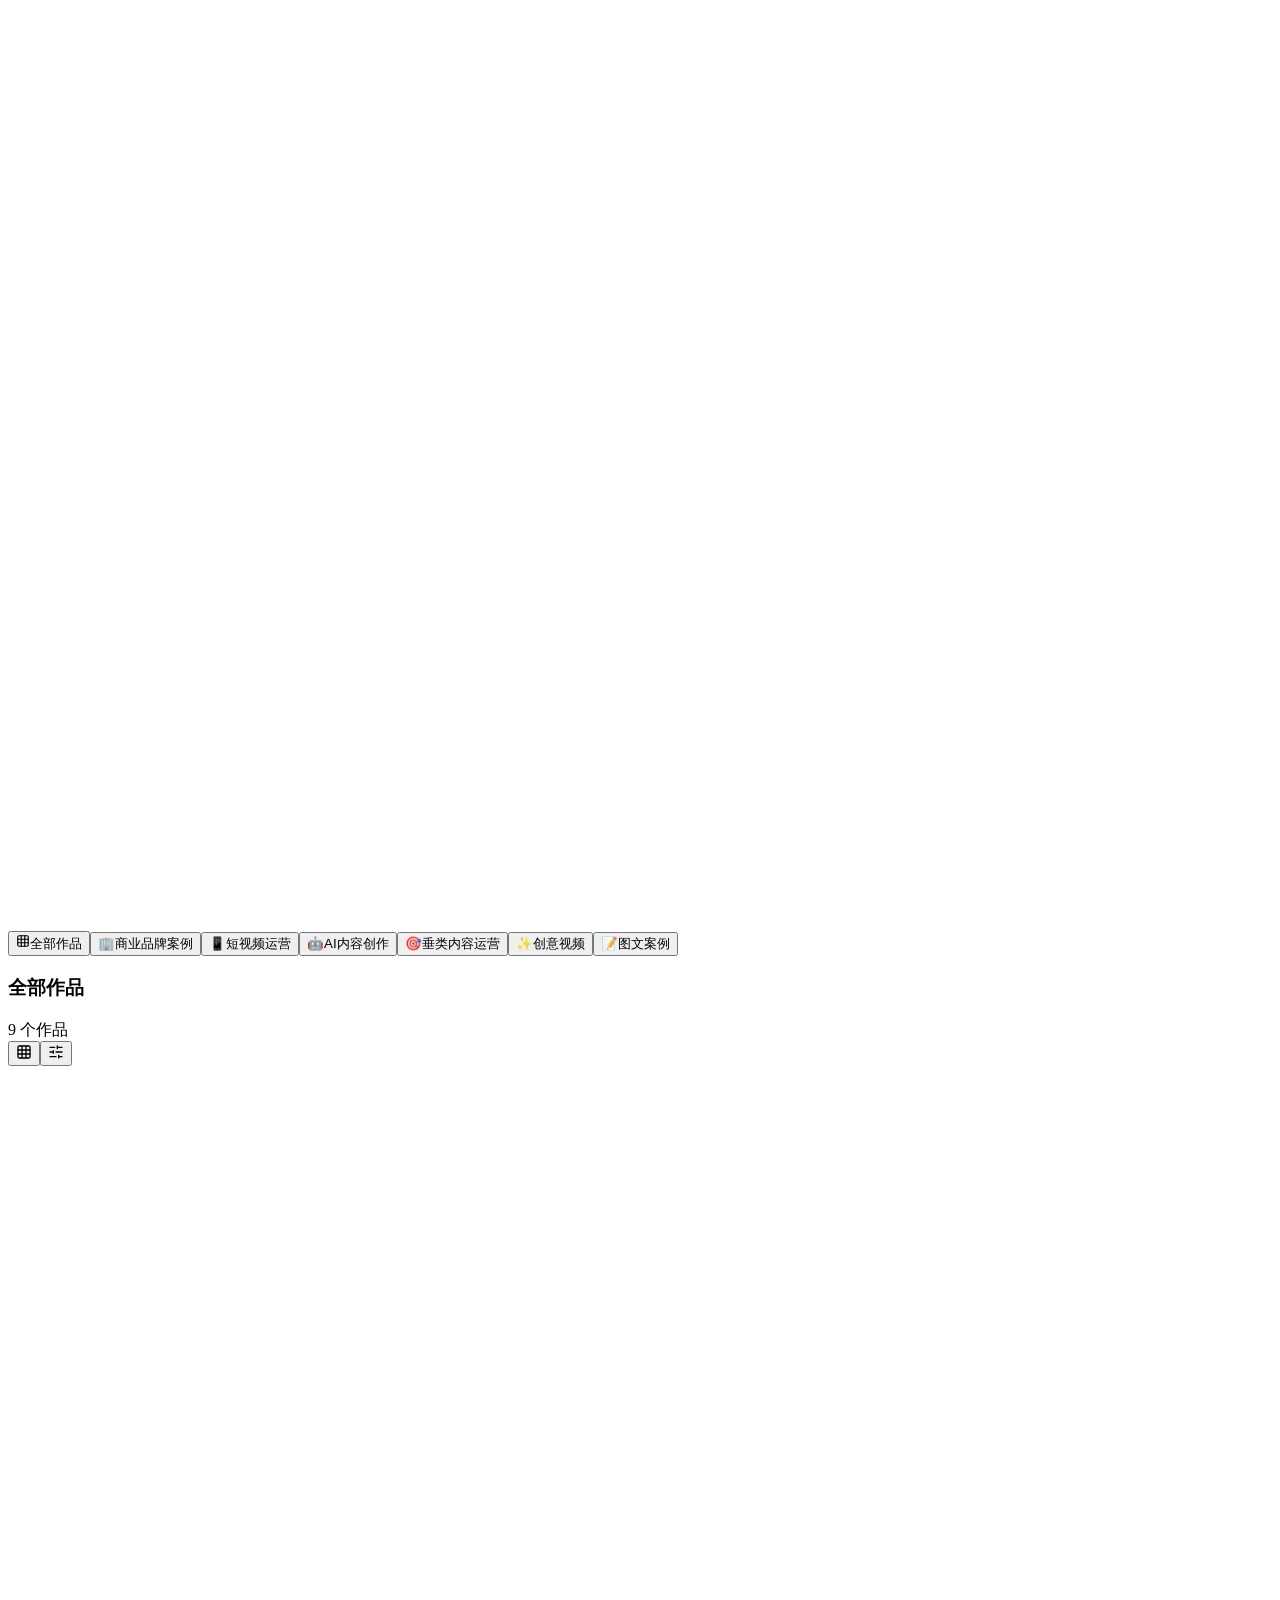
==== index.html @ 938c68e3 "Deploy to GitHub Pages" ====
<!DOCTYPE html><html lang="zh-CN" class="noto_sans_sc_e6b4a166-module__UKbGRq__variable inter_c15e96cb-module__0bjUvq__variable scroll-smooth"><head><meta charSet="utf-8"/><meta name="viewport" content="width=device-width, initial-scale=1, maximum-scale=1"/><link rel="preload" href="/huangyuyu-jobwant-fortnight/_next/static/media/83afe278b6a6bb3c-s.p.2bn3s6zvc0dyp.woff2" as="font" crossorigin="" type="font/woff2"/><link rel="preload" href="/huangyuyu-jobwant-fortnight/_next/static/media/feb57b2dc8f29018-s.p.3qy4m29-cg3o4.woff2" as="font" crossorigin="" type="font/woff2"/><link rel="stylesheet" href="/huangyuyu-jobwant-fortnight/_next/static/chunks/2vm1tzy_m_ta-.css" data-precedence="next"/><link rel="stylesheet" href="/huangyuyu-jobwant-fortnight/_next/static/chunks/1ibxfad_f8cz9.css" data-precedence="next"/><link rel="preload" as="script" fetchPriority="low" href="/huangyuyu-jobwant-fortnight/_next/static/chunks/3l04zcqx63h3y.js"/><script src="/huangyuyu-jobwant-fortnight/_next/static/chunks/26lfmvjzzc3ya.js" async=""></script><script src="/huangyuyu-jobwant-fortnight/_next/static/chunks/3byuobrkyz9bj.js" async=""></script><script src="/huangyuyu-jobwant-fortnight/_next/static/chunks/turbopack-1wr5e17usoyw8.js" async=""></script><script src="/huangyuyu-jobwant-fortnight/_next/static/chunks/3ez5ikc8_z21b.js" async="" crossorigin=""></script><script src="/huangyuyu-jobwant-fortnight/_next/static/chunks/1r2y9yswd96pw.js" async="" crossorigin=""></script><title>黄钰瑜 | 新媒体内容运营 · 个人作品集</title><meta name="description" content="黄钰瑜 - 新媒体内容运营 / 视频创作者。1年+新媒体运营经验，擅长内容策划、视频制作、AI内容创作和用户增长。"/><link rel="icon" href="/huangyuyu-jobwant-fortnight/favicon.ico?favicon.2vob68tjqpejf.ico" sizes="256x256" type="image/x-icon"/><meta name="next-size-adjust" content=""/><script src="/huangyuyu-jobwant-fortnight/_next/static/chunks/0cz1d0mv5g_q7.js" noModule=""></script></head><body class="font-sans antialiased text-gray-900 bg-white"><div hidden=""><!--$--><!--/$--></div><main class="min-h-screen"><nav class="fixed top-0 left-0 right-0 z-50 transition-all duration-300 bg-transparent" style="transform:translateY(-100px)"><div class="absolute bottom-0 left-0 right-0 h-0.5 bg-gray-100"><div class="h-full bg-gradient-to-r from-gray-400 via-gray-600 to-gray-400" style="width:0px"></div></div><div class="max-w-6xl mx-auto px-6 py-4"><div class="flex items-center justify-between"><button class="text-lg font-semibold text-gray-900 tracking-tight" tabindex="0"><span class="bg-gradient-to-r from-gray-900 to-gray-600 bg-clip-text text-transparent">黄钰瑜</span><span class="text-gray-400 font-normal text-sm ml-1">Portfolio</span></button><div class="hidden md:flex items-center space-x-1"><button class="relative px-3 py-2 text-sm font-medium transition-colors duration-200 rounded-lg text-gray-900">首页<div class="absolute bottom-0 left-3 right-3 h-0.5 bg-gradient-to-r from-gray-700 to-gray-900 rounded-full"></div></button><button class="relative px-3 py-2 text-sm font-medium transition-colors duration-200 rounded-lg text-gray-500 hover:text-gray-900 hover:bg-gray-50">关于我</button><button class="relative px-3 py-2 text-sm font-medium transition-colors duration-200 rounded-lg text-gray-500 hover:text-gray-900 hover:bg-gray-50">精选案例</button><button class="relative px-3 py-2 text-sm font-medium transition-colors duration-200 rounded-lg text-gray-500 hover:text-gray-900 hover:bg-gray-50">工作经历</button><button class="relative px-3 py-2 text-sm font-medium transition-colors duration-200 rounded-lg text-gray-500 hover:text-gray-900 hover:bg-gray-50">校园经历</button><button class="relative px-3 py-2 text-sm font-medium transition-colors duration-200 rounded-lg text-gray-500 hover:text-gray-900 hover:bg-gray-50">技能</button></div><button class="md:hidden p-2 text-gray-700 hover:bg-gray-100 rounded-lg transition-colors"><svg xmlns="http://www.w3.org/2000/svg" width="24" height="24" viewBox="0 0 24 24" fill="none" stroke="currentColor" stroke-width="2" stroke-linecap="round" stroke-linejoin="round" class="lucide lucide-menu" aria-hidden="true"><path d="M4 5h16"></path><path d="M4 12h16"></path><path d="M4 19h16"></path></svg></button></div></div></nav><section id="home" class="min-h-screen flex flex-col items-center justify-center relative px-6 overflow-hidden bg-gradient-to-b from-gray-50 via-white to-white"><div class="absolute inset-0 overflow-hidden pointer-events-none"><div class="absolute top-1/4 -left-32 w-[500px] h-[500px] rounded-full bg-blue-100/60 blur-3xl" style="transform:none"></div><div class="absolute bottom-1/4 -right-32 w-[400px] h-[400px] rounded-full bg-purple-50/50 blur-3xl" style="transform:none"></div><div class="absolute top-1/2 left-1/2 -translate-x-1/2 -translate-y-1/2 w-[300px] h-[300px] rounded-full bg-amber-50/40 blur-3xl" style="transform:none"></div></div><div class="absolute inset-0 overflow-hidden pointer-events-none"><div class="absolute rounded-full bg-gray-300/50" style="left:0.31141392359528286%;bottom:-10px;width:5.429891412705241px;height:5.429891412705241px;opacity:0"></div><div class="absolute rounded-full bg-gray-300/50" style="left:96.15074575086935%;bottom:-10px;width:5.28017802227573px;height:5.28017802227573px;opacity:0"></div><div class="absolute rounded-full bg-gray-300/50" style="left:44.448630167488034%;bottom:-10px;width:5.141208196902652px;height:5.141208196902652px;opacity:0"></div><div class="absolute rounded-full bg-gray-300/50" style="left:79.08990286228033%;bottom:-10px;width:2.497384650843106px;height:2.497384650843106px;opacity:0"></div><div class="absolute rounded-full bg-gray-300/50" style="left:61.75331989628279%;bottom:-10px;width:2.524786418966805px;height:2.524786418966805px;opacity:0"></div><div class="absolute rounded-full bg-gray-300/50" style="left:49.04430859857967%;bottom:-10px;width:3.1858055355968995px;height:3.1858055355968995px;opacity:0"></div><div class="absolute rounded-full bg-gray-300/50" style="left:60.523054107564356%;bottom:-10px;width:2.723543094899055px;height:2.723543094899055px;opacity:0"></div><div class="absolute rounded-full bg-gray-300/50" style="left:19.87861168398073%;bottom:-10px;width:5.649359705896436px;height:5.649359705896436px;opacity:0"></div><div class="absolute rounded-full bg-gray-300/50" style="left:65.10908818364365%;bottom:-10px;width:4.125083396487579px;height:4.125083396487579px;opacity:0"></div><div class="absolute rounded-full bg-gray-300/50" style="left:73.33095701724434%;bottom:-10px;width:3.1690958576571013px;height:3.1690958576571013px;opacity:0"></div><div class="absolute rounded-full bg-gray-300/50" style="left:43.05659007411264%;bottom:-10px;width:3.190260066675103px;height:3.190260066675103px;opacity:0"></div><div class="absolute rounded-full bg-gray-300/50" style="left:11.130297005124001%;bottom:-10px;width:4.987013438094314px;height:4.987013438094314px;opacity:0"></div><div class="absolute rounded-full bg-gray-300/50" style="left:91.10833630648376%;bottom:-10px;width:3.10141028220192px;height:3.10141028220192px;opacity:0"></div><div class="absolute rounded-full bg-gray-300/50" style="left:34.92251498438126%;bottom:-10px;width:5.467405055080304px;height:5.467405055080304px;opacity:0"></div><div class="absolute rounded-full bg-gray-300/50" style="left:30.11462100817983%;bottom:-10px;width:2.460568280659034px;height:2.460568280659034px;opacity:0"></div><div class="absolute rounded-full bg-gray-300/50" style="left:57.70501634239562%;bottom:-10px;width:2.5557217545730584px;height:2.5557217545730584px;opacity:0"></div><div class="absolute rounded-full bg-gray-300/50" style="left:63.4332393857096%;bottom:-10px;width:3.1223929346364274px;height:3.1223929346364274px;opacity:0"></div><div class="absolute rounded-full bg-gray-300/50" style="left:56.70056249242859%;bottom:-10px;width:3.571653722519489px;height:3.571653722519489px;opacity:0"></div><div class="absolute rounded-full bg-gray-300/50" style="left:90.86187755291373%;bottom:-10px;width:3.816368391492924px;height:3.816368391492924px;opacity:0"></div><div class="absolute rounded-full bg-gray-300/50" style="left:56.30216807266453%;bottom:-10px;width:2.8771008960426236px;height:2.8771008960426236px;opacity:0"></div></div><div class="text-center z-10 max-w-3xl"><div class="mb-8 flex justify-center" style="transform:scale(0);opacity:0"><div class="relative"><div class="absolute inset-0 rounded-full"></div><div class="w-32 h-32 md:w-40 md:h-40 rounded-full bg-gradient-to-br from-gray-200 to-gray-300 flex items-center justify-center shadow-2xl ring-4 ring-white relative z-10"><span class="text-5xl md:text-6xl font-light text-gray-500">黄</span></div></div></div><h1 class="text-4xl md:text-6xl font-bold text-gray-900 mb-3 tracking-tight relative inline-block" style="transform:translateY(30px);opacity:0">黄钰瑜<span class="absolute -top-2 -right-8 md:-right-10" style="opacity:0;transform:scale(0)"><svg xmlns="http://www.w3.org/2000/svg" width="20" height="20" viewBox="0 0 24 24" fill="none" stroke="currentColor" stroke-width="2" stroke-linecap="round" stroke-linejoin="round" class="lucide lucide-sparkles text-amber-400" aria-hidden="true"><path d="M11.017 2.814a1 1 0 0 1 1.966 0l1.051 5.558a2 2 0 0 0 1.594 1.594l5.558 1.051a1 1 0 0 1 0 1.966l-5.558 1.051a2 2 0 0 0-1.594 1.594l-1.051 5.558a1 1 0 0 1-1.966 0l-1.051-5.558a2 2 0 0 0-1.594-1.594l-5.558-1.051a1 1 0 0 1 0-1.966l5.558-1.051a2 2 0 0 0 1.594-1.594z"></path><path d="M20 2v4"></path><path d="M22 4h-4"></path><circle cx="4" cy="20" r="2"></circle></svg></span></h1><div class="mb-6 h-10 md:h-8 flex items-center justify-center" style="opacity:0;transform:translateY(30px)"><p class="text-lg md:text-xl text-gray-700 font-medium"><span class="inline-block w-0.5 h-5 md:h-6 bg-gray-400 ml-1 align-middle transition-opacity opacity-100"></span></p></div><p class="text-sm md:text-base text-gray-400 font-light tracking-wide mb-6" style="opacity:0">Video Creator &amp; Content Strategist</p><div class="w-16 h-px bg-gradient-to-r from-transparent via-gray-300 to-transparent mx-auto mb-6 origin-center" style="transform:scaleX(0)"></div><p class="text-gray-600 max-w-xl mx-auto text-base md:text-lg leading-relaxed mb-10" style="opacity:0;transform:translateY(20px)">1年+新媒体内容运营经验，熟悉小红书、抖音、B站等平台内容生态，具备内容策划、视频制作、账号运营和数据复盘能力。擅长将AI工具融入内容创作流程，以数据驱动内容增长。</p><div class="flex flex-wrap justify-center gap-2 mb-10" style="opacity:0;transform:translateY(20px)"><span class="px-3 py-1 bg-white/80 backdrop-blur-sm text-xs font-medium text-gray-600 rounded-full border border-gray-100 shadow-sm" style="opacity:0;transform:scale(0.8)">视频策划</span><span class="px-3 py-1 bg-white/80 backdrop-blur-sm text-xs font-medium text-gray-600 rounded-full border border-gray-100 shadow-sm" style="opacity:0;transform:scale(0.8)">内容运营</span><span class="px-3 py-1 bg-white/80 backdrop-blur-sm text-xs font-medium text-gray-600 rounded-full border border-gray-100 shadow-sm" style="opacity:0;transform:scale(0.8)">短视频制作</span><span class="px-3 py-1 bg-white/80 backdrop-blur-sm text-xs font-medium text-gray-600 rounded-full border border-gray-100 shadow-sm" style="opacity:0;transform:scale(0.8)">AI内容创新</span><span class="px-3 py-1 bg-white/80 backdrop-blur-sm text-xs font-medium text-gray-600 rounded-full border border-gray-100 shadow-sm" style="opacity:0;transform:scale(0.8)">用户增长</span><span class="px-3 py-1 bg-white/80 backdrop-blur-sm text-xs font-medium text-gray-600 rounded-full border border-gray-100 shadow-sm" style="opacity:0;transform:scale(0.8)">数据分析</span><span class="px-3 py-1 bg-white/80 backdrop-blur-sm text-xs font-medium text-gray-600 rounded-full border border-gray-100 shadow-sm" style="opacity:0;transform:scale(0.8)">脚本撰写</span><span class="px-3 py-1 bg-white/80 backdrop-blur-sm text-xs font-medium text-gray-600 rounded-full border border-gray-100 shadow-sm" style="opacity:0;transform:scale(0.8)">账号运营</span></div><div class="flex flex-col sm:flex-row items-center justify-center gap-4" style="opacity:0;transform:translateY(20px)"><button class="flex items-center gap-2 px-8 py-3.5 bg-gray-900 text-white rounded-full font-medium hover:bg-gray-800 transition-colors shadow-lg hover:shadow-xl relative overflow-hidden group" tabindex="0"><span class="absolute inset-0 bg-gradient-to-r from-gray-800 via-gray-900 to-gray-800 opacity-0 group-hover:opacity-100 transition-opacity duration-300"></span><svg xmlns="http://www.w3.org/2000/svg" width="18" height="18" viewBox="0 0 24 24" fill="none" stroke="currentColor" stroke-width="2" stroke-linecap="round" stroke-linejoin="round" class="lucide lucide-play relative z-10" aria-hidden="true"><path d="M5 5a2 2 0 0 1 3.008-1.728l11.997 6.998a2 2 0 0 1 .003 3.458l-12 7A2 2 0 0 1 5 19z"></path></svg><span class="relative z-10">查看作品</span></button><button class="flex items-center gap-2 px-8 py-3.5 bg-white text-gray-900 rounded-full font-medium border border-gray-200 hover:bg-gray-50 transition-colors shadow-sm hover:shadow-md" tabindex="0"><svg xmlns="http://www.w3.org/2000/svg" width="18" height="18" viewBox="0 0 24 24" fill="none" stroke="currentColor" stroke-width="2" stroke-linecap="round" stroke-linejoin="round" class="lucide lucide-download" aria-hidden="true"><path d="M12 15V3"></path><path d="M21 15v4a2 2 0 0 1-2 2H5a2 2 0 0 1-2-2v-4"></path><path d="m7 10 5 5 5-5"></path></svg>下载简历</button></div></div><button class="absolute bottom-12 left-1/2 -translate-x-1/2 text-gray-400 hover:text-gray-600 transition-colors group" style="opacity:0"><div class="flex flex-col items-center gap-1"><span class="text-xs opacity-0 group-hover:opacity-100 transition-opacity mb-1">向下滚动</span><svg xmlns="http://www.w3.org/2000/svg" width="28" height="28" viewBox="0 0 24 24" fill="none" stroke="currentColor" stroke-width="2" stroke-linecap="round" stroke-linejoin="round" class="lucide lucide-chevron-down" aria-hidden="true"><path d="m6 9 6 6 6-6"></path></svg></div></button></section><section id="about" class="py-20 md:py-32 px-6 bg-white relative overflow-hidden"><div class="absolute inset-0 pointer-events-none"><div class="absolute top-1/4 right-0 w-96 h-96 bg-gray-50 rounded-full blur-3xl"></div></div><div class="max-w-5xl mx-auto relative z-10"><div class="mb-12 md:mb-16 text-center" style="opacity:0;transform:translateY(30px)"><h2 class="text-2xl md:text-3xl font-bold text-gray-900 mb-3 tracking-tight">关于我</h2><p class="text-gray-500 text-sm md:text-base">About Me</p><div class="h-0.5 bg-gray-900 mt-4 mx-auto w-12 origin-left" style="transform:scaleX(0)"></div></div><div class="grid md:grid-cols-5 gap-10 md:gap-16 items-center" style="opacity:0;transform:translateY(40px)"><div class="md:col-span-2"><div class="relative" style="opacity:0;transform:scale(0.9)"><div class="absolute w-full h-full border-2 border-gray-200 rounded-2xl"></div><div class="absolute -inset-4 bg-gradient-to-br from-gray-100/50 to-transparent rounded-3xl -z-10 blur-xl"></div><div class="relative"><div class="relative w-full aspect-[4/5] bg-gradient-to-br from-gray-100 to-gray-200 rounded-2xl shadow-xl flex items-center justify-center overflow-hidden"><div class="absolute inset-0 bg-gradient-to-br from-gray-100 via-gray-200 to-gray-100" style="background-size:200% 200%"></div><span class="text-7xl md:text-8xl font-light text-gray-300 relative z-10">黄</span></div></div></div></div><div class="md:col-span-3"><div style="opacity:0;transform:translateX(30px)"><h3 class="text-2xl md:text-3xl font-bold text-gray-900 mb-2">黄钰瑜</h3><p class="text-gray-500 mb-1 text-lg">新媒体内容运营</p><p class="text-gray-400 mb-6 text-sm font-light">Video Creator &amp; Content Strategist</p><p class="text-gray-600 leading-relaxed mb-8">1年+新媒体内容运营经验，熟悉小红书、抖音、B站等平台内容生态，具备内容策划、视频制作、账号运营和数据复盘能力。擅长将AI工具融入内容创作流程，以数据驱动内容增长。</p><div><h4 class="text-sm font-semibold text-gray-700 mb-4 uppercase tracking-wider">专业技能</h4><div class="flex flex-wrap gap-2"><span class="px-4 py-2 bg-gradient-to-r from-gray-100 to-gray-50 text-gray-700 rounded-full text-sm font-medium hover:from-gray-200 hover:to-gray-100 transition-colors cursor-default shadow-sm hover:shadow-md border border-gray-100" style="opacity:0;transform:scale(0.8)">视频策划</span><span class="px-4 py-2 bg-gradient-to-r from-gray-100 to-gray-50 text-gray-700 rounded-full text-sm font-medium hover:from-gray-200 hover:to-gray-100 transition-colors cursor-default shadow-sm hover:shadow-md border border-gray-100" style="opacity:0;transform:scale(0.8)">内容运营</span><span class="px-4 py-2 bg-gradient-to-r from-gray-100 to-gray-50 text-gray-700 rounded-full text-sm font-medium hover:from-gray-200 hover:to-gray-100 transition-colors cursor-default shadow-sm hover:shadow-md border border-gray-100" style="opacity:0;transform:scale(0.8)">短视频制作</span><span class="px-4 py-2 bg-gradient-to-r from-gray-100 to-gray-50 text-gray-700 rounded-full text-sm font-medium hover:from-gray-200 hover:to-gray-100 transition-colors cursor-default shadow-sm hover:shadow-md border border-gray-100" style="opacity:0;transform:scale(0.8)">AI内容创新</span><span class="px-4 py-2 bg-gradient-to-r from-gray-100 to-gray-50 text-gray-700 rounded-full text-sm font-medium hover:from-gray-200 hover:to-gray-100 transition-colors cursor-default shadow-sm hover:shadow-md border border-gray-100" style="opacity:0;transform:scale(0.8)">用户增长</span><span class="px-4 py-2 bg-gradient-to-r from-gray-100 to-gray-50 text-gray-700 rounded-full text-sm font-medium hover:from-gray-200 hover:to-gray-100 transition-colors cursor-default shadow-sm hover:shadow-md border border-gray-100" style="opacity:0;transform:scale(0.8)">数据分析</span><span class="px-4 py-2 bg-gradient-to-r from-gray-100 to-gray-50 text-gray-700 rounded-full text-sm font-medium hover:from-gray-200 hover:to-gray-100 transition-colors cursor-default shadow-sm hover:shadow-md border border-gray-100" style="opacity:0;transform:scale(0.8)">脚本撰写</span><span class="px-4 py-2 bg-gradient-to-r from-gray-100 to-gray-50 text-gray-700 rounded-full text-sm font-medium hover:from-gray-200 hover:to-gray-100 transition-colors cursor-default shadow-sm hover:shadow-md border border-gray-100" style="opacity:0;transform:scale(0.8)">账号运营</span></div></div></div></div></div></div></section><section id="works" class="py-20 md:py-32 px-6 bg-gray-50"><div class="max-w-7xl mx-auto"><div class="mb-12 md:mb-16 text-center" style="opacity:0;transform:translateY(30px)"><h2 class="text-2xl md:text-3xl font-bold text-gray-900 mb-3 tracking-tight">精选案例</h2><p class="text-gray-500 text-sm md:text-base">Selected Works</p><div class="h-0.5 bg-gray-900 mt-4 mx-auto w-12 origin-left" style="transform:scaleX(0)"></div></div><div class="flex flex-wrap justify-center gap-2 md:gap-3 mb-6"><button class="flex items-center gap-2 px-4 py-2 rounded-full text-sm font-medium transition-all duration-300 bg-gray-900 text-white shadow-md" tabindex="0"><svg xmlns="http://www.w3.org/2000/svg" width="14" height="14" viewBox="0 0 24 24" fill="none" stroke="currentColor" stroke-width="2" stroke-linecap="round" stroke-linejoin="round" class="lucide lucide-grid3x3 lucide-grid-3x3" aria-hidden="true"><rect width="18" height="18" x="3" y="3" rx="2"></rect><path d="M3 9h18"></path><path d="M3 15h18"></path><path d="M9 3v18"></path><path d="M15 3v18"></path></svg>全部作品</button><button class="flex items-center gap-2 px-4 py-2 rounded-full text-sm font-medium transition-all duration-300 bg-white text-gray-600 hover:bg-gray-100 border border-gray-100" tabindex="0"><span class="w-4 h-4 text-base">🏢</span>商业品牌案例</button><button class="flex items-center gap-2 px-4 py-2 rounded-full text-sm font-medium transition-all duration-300 bg-white text-gray-600 hover:bg-gray-100 border border-gray-100" tabindex="0"><span class="w-4 h-4 text-base">📱</span>短视频运营</button><button class="flex items-center gap-2 px-4 py-2 rounded-full text-sm font-medium transition-all duration-300 bg-white text-gray-600 hover:bg-gray-100 border border-gray-100" tabindex="0"><span class="w-4 h-4 text-base">🤖</span>AI内容创作</button><button class="flex items-center gap-2 px-4 py-2 rounded-full text-sm font-medium transition-all duration-300 bg-white text-gray-600 hover:bg-gray-100 border border-gray-100" tabindex="0"><span class="w-4 h-4 text-base">🎯</span>垂类内容运营</button><button class="flex items-center gap-2 px-4 py-2 rounded-full text-sm font-medium transition-all duration-300 bg-white text-gray-600 hover:bg-gray-100 border border-gray-100" tabindex="0"><span class="w-4 h-4 text-base">✨</span>创意视频</button><button class="flex items-center gap-2 px-4 py-2 rounded-full text-sm font-medium transition-all duration-300 bg-white text-gray-600 hover:bg-gray-100 border border-gray-100" tabindex="0"><span class="w-4 h-4 text-base">📝</span>图文案例</button></div><div class="flex items-center justify-between mb-6"><div class="flex items-center gap-2"><h3 class="text-lg font-semibold text-gray-900">全部作品</h3><span class="text-sm text-gray-400">9<!-- --> 个作品</span></div><div class="flex items-center gap-1 bg-white rounded-lg p-1 border border-gray-100"><button class="p-1.5 rounded-md transition-colors bg-gray-100 text-gray-900" title="网格视图"><svg xmlns="http://www.w3.org/2000/svg" width="16" height="16" viewBox="0 0 24 24" fill="none" stroke="currentColor" stroke-width="2" stroke-linecap="round" stroke-linejoin="round" class="lucide lucide-grid3x3 lucide-grid-3x3" aria-hidden="true"><rect width="18" height="18" x="3" y="3" rx="2"></rect><path d="M3 9h18"></path><path d="M3 15h18"></path><path d="M9 3v18"></path><path d="M15 3v18"></path></svg></button><button class="p-1.5 rounded-md transition-colors text-gray-400 hover:text-gray-600" title="滑动视图"><svg xmlns="http://www.w3.org/2000/svg" width="16" height="16" viewBox="0 0 24 24" fill="none" stroke="currentColor" stroke-width="2" stroke-linecap="round" stroke-linejoin="round" class="lucide lucide-sliders-horizontal" aria-hidden="true"><path d="M10 5H3"></path><path d="M12 19H3"></path><path d="M14 3v4"></path><path d="M16 17v4"></path><path d="M21 12h-9"></path><path d="M21 19h-5"></path><path d="M21 5h-7"></path><path d="M8 10v4"></path><path d="M8 12H3"></path></svg></button></div></div><div class="grid md:grid-cols-2 lg:grid-cols-3 gap-6 md:gap-8"><div class="cursor-pointer group h-full perspective-1000" style="perspective:1000px;opacity:0;transform:translateY(40px)"><div class="bg-white rounded-2xl overflow-hidden shadow-md hover:shadow-2xl transition-shadow duration-500 border border-gray-100 h-full flex flex-col" style="transform-style:preserve-3d"><div class="relative aspect-[16/10] bg-gray-200 overflow-hidden flex-shrink-0"><div class="w-full h-full bg-gradient-to-br from-gray-300 via-gray-200 to-gray-300 flex items-center justify-center relative overflow-hidden"><div class="absolute inset-0 bg-gradient-to-r from-gray-200 via-gray-300 to-gray-200" style="background-size:200% 200%"></div><svg xmlns="http://www.w3.org/2000/svg" width="48" height="48" viewBox="0 0 24 24" fill="none" stroke="currentColor" stroke-width="2" stroke-linecap="round" stroke-linejoin="round" class="lucide lucide-play text-white/40 relative z-10" aria-hidden="true"><path d="M5 5a2 2 0 0 1 3.008-1.728l11.997 6.998a2 2 0 0 1 .003 3.458l-12 7A2 2 0 0 1 5 19z"></path></svg></div><div class="absolute inset-0 pointer-events-none" style="background:radial-gradient(circle at 50% 50%, rgba(255,255,255,0.3) 0%, transparent 50%)"></div><div class="absolute inset-0 bg-gradient-to-t from-black/50 via-black/10 to-transparent opacity-0 group-hover:opacity-100 transition-opacity duration-400"></div><div class="absolute top-3 left-3 z-10"><span class="px-3 py-1 bg-white/90 backdrop-blur-md text-xs font-medium text-gray-700 rounded-full shadow-sm">AI内容创新 / 品牌运营</span></div><div class="absolute top-3 right-3 flex gap-1.5 z-10"><span class="flex items-center gap-1 px-2 py-1 bg-black/60 backdrop-blur-md text-xs text-white rounded-full" style="transform:scale(0)"><svg xmlns="http://www.w3.org/2000/svg" width="10" height="10" viewBox="0 0 24 24" fill="none" stroke="currentColor" stroke-width="2" stroke-linecap="round" stroke-linejoin="round" class="lucide lucide-video" aria-hidden="true"><path d="m16 13 5.223 3.482a.5.5 0 0 0 .777-.416V7.87a.5.5 0 0 0-.752-.432L16 10.5"></path><rect x="2" y="6" width="14" height="12" rx="2"></rect></svg>2</span><span class="flex items-center gap-1 px-2 py-1 bg-black/60 backdrop-blur-md text-xs text-white rounded-full" style="transform:scale(0)"><svg xmlns="http://www.w3.org/2000/svg" width="10" height="10" viewBox="0 0 24 24" fill="none" stroke="currentColor" stroke-width="2" stroke-linecap="round" stroke-linejoin="round" class="lucide lucide-image" aria-hidden="true"><rect width="18" height="18" x="3" y="3" rx="2" ry="2"></rect><circle cx="9" cy="9" r="2"></circle><path d="m21 15-3.086-3.086a2 2 0 0 0-2.828 0L6 21"></path></svg>1</span></div><div class="absolute bottom-3 right-3 z-10"><div class="flex items-center gap-1 text-white text-xs font-medium" style="opacity:0;transform:translateX(10px)">查看详情<span><svg xmlns="http://www.w3.org/2000/svg" width="12" height="12" viewBox="0 0 24 24" fill="none" stroke="currentColor" stroke-width="2" stroke-linecap="round" stroke-linejoin="round" class="lucide lucide-chevron-right" aria-hidden="true"><path d="m9 18 6-6-6-6"></path></svg></span></div></div><div class="absolute inset-0 flex items-center justify-center pointer-events-none"><div class="w-14 h-14 rounded-full bg-white/90 backdrop-blur-sm flex items-center justify-center shadow-xl" style="opacity:0;transform:scale(0)"><svg xmlns="http://www.w3.org/2000/svg" width="24" height="24" viewBox="0 0 24 24" fill="currentColor" stroke="currentColor" stroke-width="2" stroke-linecap="round" stroke-linejoin="round" class="lucide lucide-play text-gray-800 ml-1" aria-hidden="true"><path d="M5 5a2 2 0 0 1 3.008-1.728l11.997 6.998a2 2 0 0 1 .003 3.458l-12 7A2 2 0 0 1 5 19z"></path></svg></div></div></div><div class="p-6 flex-1 flex flex-col" style="transform:translateZ(20px)"><h3 class="text-xl font-semibold text-gray-900 mb-2 group-hover:text-gray-700 transition-colors line-clamp-1">AI机器人品牌内容运营</h3><p class="text-gray-500 text-sm line-clamp-2 mb-4 leading-relaxed flex-1">负责AI机器人「萌UU」「萌UU养成记」账号内容策划、脚本撰写和视频制作。通过人格化IP打造和趣味内容，建立品牌认知与用户情感连接。涵盖日常内容运营、UGC活动策划、数据复盘全流程。</p><div class="flex flex-wrap gap-2 mb-4"><div class="flex items-center gap-1 px-2.5 py-1 bg-gradient-to-r from-blue-50 to-indigo-50 rounded-md border border-blue-100/50"><svg xmlns="http://www.w3.org/2000/svg" width="12" height="12" viewBox="0 0 24 24" fill="none" stroke="currentColor" stroke-width="2" stroke-linecap="round" stroke-linejoin="round" class="lucide lucide-trending-up text-blue-500" aria-hidden="true"><path d="M16 7h6v6"></path><path d="m22 7-8.5 8.5-5-5L2 17"></path></svg><span class="text-xs font-semibold text-blue-600">150+</span></div><div class="flex items-center gap-1 px-2.5 py-1 bg-gradient-to-r from-blue-50 to-indigo-50 rounded-md border border-blue-100/50"><svg xmlns="http://www.w3.org/2000/svg" width="12" height="12" viewBox="0 0 24 24" fill="none" stroke="currentColor" stroke-width="2" stroke-linecap="round" stroke-linejoin="round" class="lucide lucide-trending-up text-blue-500" aria-hidden="true"><path d="M16 7h6v6"></path><path d="m22 7-8.5 8.5-5-5L2 17"></path></svg><span class="text-xs font-semibold text-blue-600">27w+</span></div><div class="flex items-center gap-1 px-2.5 py-1 bg-gradient-to-r from-blue-50 to-indigo-50 rounded-md border border-blue-100/50"><svg xmlns="http://www.w3.org/2000/svg" width="12" height="12" viewBox="0 0 24 24" fill="none" stroke="currentColor" stroke-width="2" stroke-linecap="round" stroke-linejoin="round" class="lucide lucide-trending-up text-blue-500" aria-hidden="true"><path d="M16 7h6v6"></path><path d="m22 7-8.5 8.5-5-5L2 17"></path></svg><span class="text-xs font-semibold text-blue-600">100w+</span></div></div><div class="flex items-center justify-between text-xs text-gray-400 pt-3 border-t border-gray-100"><span class="flex items-center gap-1"><svg xmlns="http://www.w3.org/2000/svg" width="12" height="12" viewBox="0 0 24 24" fill="none" stroke="currentColor" stroke-width="2" stroke-linecap="round" stroke-linejoin="round" class="lucide lucide-user" aria-hidden="true"><path d="M19 21v-2a4 4 0 0 0-4-4H9a4 4 0 0 0-4 4v2"></path><circle cx="12" cy="7" r="4"></circle></svg><span class="line-clamp-1 max-w-[140px]">内容策划 / 脚本撰写 / 视频制作</span></span><span class="flex items-center gap-1"><svg xmlns="http://www.w3.org/2000/svg" width="12" height="12" viewBox="0 0 24 24" fill="none" stroke="currentColor" stroke-width="2" stroke-linecap="round" stroke-linejoin="round" class="lucide lucide-calendar" aria-hidden="true"><path d="M8 2v3"></path><path d="M16 2v3"></path><rect x="3" y="3" width="18" height="18" rx="2"></rect><path d="M3 9h18"></path></svg>2024</span></div></div></div></div><div class="cursor-pointer group h-full perspective-1000" style="perspective:1000px;opacity:0;transform:translateY(40px)"><div class="bg-white rounded-2xl overflow-hidden shadow-md hover:shadow-2xl transition-shadow duration-500 border border-gray-100 h-full flex flex-col" style="transform-style:preserve-3d"><div class="relative aspect-[16/10] bg-gray-200 overflow-hidden flex-shrink-0"><div class="w-full h-full bg-gradient-to-br from-gray-300 via-gray-200 to-gray-300 flex items-center justify-center relative overflow-hidden"><div class="absolute inset-0 bg-gradient-to-r from-gray-200 via-gray-300 to-gray-200" style="background-size:200% 200%"></div><svg xmlns="http://www.w3.org/2000/svg" width="48" height="48" viewBox="0 0 24 24" fill="none" stroke="currentColor" stroke-width="2" stroke-linecap="round" stroke-linejoin="round" class="lucide lucide-play text-white/40 relative z-10" aria-hidden="true"><path d="M5 5a2 2 0 0 1 3.008-1.728l11.997 6.998a2 2 0 0 1 .003 3.458l-12 7A2 2 0 0 1 5 19z"></path></svg></div><div class="absolute inset-0 pointer-events-none" style="background:radial-gradient(circle at 50% 50%, rgba(255,255,255,0.3) 0%, transparent 50%)"></div><div class="absolute inset-0 bg-gradient-to-t from-black/50 via-black/10 to-transparent opacity-0 group-hover:opacity-100 transition-opacity duration-400"></div><div class="absolute top-3 left-3 z-10"><span class="px-3 py-1 bg-white/90 backdrop-blur-md text-xs font-medium text-gray-700 rounded-full shadow-sm">信息流广告 / 商业内容</span></div><div class="absolute top-3 right-3 flex gap-1.5 z-10"><span class="flex items-center gap-1 px-2 py-1 bg-black/60 backdrop-blur-md text-xs text-white rounded-full" style="transform:scale(0)"><svg xmlns="http://www.w3.org/2000/svg" width="10" height="10" viewBox="0 0 24 24" fill="none" stroke="currentColor" stroke-width="2" stroke-linecap="round" stroke-linejoin="round" class="lucide lucide-video" aria-hidden="true"><path d="m16 13 5.223 3.482a.5.5 0 0 0 .777-.416V7.87a.5.5 0 0 0-.752-.432L16 10.5"></path><rect x="2" y="6" width="14" height="12" rx="2"></rect></svg>3</span><span class="flex items-center gap-1 px-2 py-1 bg-black/60 backdrop-blur-md text-xs text-white rounded-full" style="transform:scale(0)"><svg xmlns="http://www.w3.org/2000/svg" width="10" height="10" viewBox="0 0 24 24" fill="none" stroke="currentColor" stroke-width="2" stroke-linecap="round" stroke-linejoin="round" class="lucide lucide-image" aria-hidden="true"><rect width="18" height="18" x="3" y="3" rx="2" ry="2"></rect><circle cx="9" cy="9" r="2"></circle><path d="m21 15-3.086-3.086a2 2 0 0 0-2.828 0L6 21"></path></svg>1</span></div><div class="absolute bottom-3 right-3 z-10"><div class="flex items-center gap-1 text-white text-xs font-medium" style="opacity:0;transform:translateX(10px)">查看详情<span><svg xmlns="http://www.w3.org/2000/svg" width="12" height="12" viewBox="0 0 24 24" fill="none" stroke="currentColor" stroke-width="2" stroke-linecap="round" stroke-linejoin="round" class="lucide lucide-chevron-right" aria-hidden="true"><path d="m9 18 6-6-6-6"></path></svg></span></div></div><div class="absolute inset-0 flex items-center justify-center pointer-events-none"><div class="w-14 h-14 rounded-full bg-white/90 backdrop-blur-sm flex items-center justify-center shadow-xl" style="opacity:0;transform:scale(0)"><svg xmlns="http://www.w3.org/2000/svg" width="24" height="24" viewBox="0 0 24 24" fill="currentColor" stroke="currentColor" stroke-width="2" stroke-linecap="round" stroke-linejoin="round" class="lucide lucide-play text-gray-800 ml-1" aria-hidden="true"><path d="M5 5a2 2 0 0 1 3.008-1.728l11.997 6.998a2 2 0 0 1 .003 3.458l-12 7A2 2 0 0 1 5 19z"></path></svg></div></div></div><div class="p-6 flex-1 flex flex-col" style="transform:translateZ(20px)"><h3 class="text-xl font-semibold text-gray-900 mb-2 group-hover:text-gray-700 transition-colors line-clamp-1">电商短视频运营案例</h3><p class="text-gray-500 text-sm line-clamp-2 mb-4 leading-relaxed flex-1">负责抖音、视频号、小红书电商账号内容运营，涵盖产品种草视频、信息流广告、直播切片和活动宣传，以内容驱动商业转化。从选品、脚本到拍摄剪辑、投流复盘全链路负责。</p><div class="flex flex-wrap gap-2 mb-4"><div class="flex items-center gap-1 px-2.5 py-1 bg-gradient-to-r from-blue-50 to-indigo-50 rounded-md border border-blue-100/50"><svg xmlns="http://www.w3.org/2000/svg" width="12" height="12" viewBox="0 0 24 24" fill="none" stroke="currentColor" stroke-width="2" stroke-linecap="round" stroke-linejoin="round" class="lucide lucide-trending-up text-blue-500" aria-hidden="true"><path d="M16 7h6v6"></path><path d="m22 7-8.5 8.5-5-5L2 17"></path></svg><span class="text-xs font-semibold text-blue-600">800+</span></div><div class="flex items-center gap-1 px-2.5 py-1 bg-gradient-to-r from-blue-50 to-indigo-50 rounded-md border border-blue-100/50"><svg xmlns="http://www.w3.org/2000/svg" width="12" height="12" viewBox="0 0 24 24" fill="none" stroke="currentColor" stroke-width="2" stroke-linecap="round" stroke-linejoin="round" class="lucide lucide-trending-up text-blue-500" aria-hidden="true"><path d="M16 7h6v6"></path><path d="m22 7-8.5 8.5-5-5L2 17"></path></svg><span class="text-xs font-semibold text-blue-600">100w+</span></div><div class="flex items-center gap-1 px-2.5 py-1 bg-gradient-to-r from-blue-50 to-indigo-50 rounded-md border border-blue-100/50"><svg xmlns="http://www.w3.org/2000/svg" width="12" height="12" viewBox="0 0 24 24" fill="none" stroke="currentColor" stroke-width="2" stroke-linecap="round" stroke-linejoin="round" class="lucide lucide-trending-up text-blue-500" aria-hidden="true"><path d="M16 7h6v6"></path><path d="m22 7-8.5 8.5-5-5L2 17"></path></svg><span class="text-xs font-semibold text-blue-600">100w+</span></div></div><div class="flex items-center justify-between text-xs text-gray-400 pt-3 border-t border-gray-100"><span class="flex items-center gap-1"><svg xmlns="http://www.w3.org/2000/svg" width="12" height="12" viewBox="0 0 24 24" fill="none" stroke="currentColor" stroke-width="2" stroke-linecap="round" stroke-linejoin="round" class="lucide lucide-user" aria-hidden="true"><path d="M19 21v-2a4 4 0 0 0-4-4H9a4 4 0 0 0-4 4v2"></path><circle cx="12" cy="7" r="4"></circle></svg><span class="line-clamp-1 max-w-[140px]">视频策划 / 拍摄剪辑 / 运营复盘</span></span><span class="flex items-center gap-1"><svg xmlns="http://www.w3.org/2000/svg" width="12" height="12" viewBox="0 0 24 24" fill="none" stroke="currentColor" stroke-width="2" stroke-linecap="round" stroke-linejoin="round" class="lucide lucide-calendar" aria-hidden="true"><path d="M8 2v3"></path><path d="M16 2v3"></path><rect x="3" y="3" width="18" height="18" rx="2"></rect><path d="M3 9h18"></path></svg>2024</span></div></div></div></div><div class="cursor-pointer group h-full perspective-1000" style="perspective:1000px;opacity:0;transform:translateY(40px)"><div class="bg-white rounded-2xl overflow-hidden shadow-md hover:shadow-2xl transition-shadow duration-500 border border-gray-100 h-full flex flex-col" style="transform-style:preserve-3d"><div class="relative aspect-[16/10] bg-gray-200 overflow-hidden flex-shrink-0"><div class="w-full h-full bg-gradient-to-br from-gray-300 via-gray-200 to-gray-300 flex items-center justify-center relative overflow-hidden"><div class="absolute inset-0 bg-gradient-to-r from-gray-200 via-gray-300 to-gray-200" style="background-size:200% 200%"></div><svg xmlns="http://www.w3.org/2000/svg" width="48" height="48" viewBox="0 0 24 24" fill="none" stroke="currentColor" stroke-width="2" stroke-linecap="round" stroke-linejoin="round" class="lucide lucide-play text-white/40 relative z-10" aria-hidden="true"><path d="M5 5a2 2 0 0 1 3.008-1.728l11.997 6.998a2 2 0 0 1 .003 3.458l-12 7A2 2 0 0 1 5 19z"></path></svg></div><div class="absolute inset-0 pointer-events-none" style="background:radial-gradient(circle at 50% 50%, rgba(255,255,255,0.3) 0%, transparent 50%)"></div><div class="absolute inset-0 bg-gradient-to-t from-black/50 via-black/10 to-transparent opacity-0 group-hover:opacity-100 transition-opacity duration-400"></div><div class="absolute top-3 left-3 z-10"><span class="px-3 py-1 bg-white/90 backdrop-blur-md text-xs font-medium text-gray-700 rounded-full shadow-sm">短视频运营</span></div><div class="absolute top-3 right-3 flex gap-1.5 z-10"><span class="flex items-center gap-1 px-2 py-1 bg-black/60 backdrop-blur-md text-xs text-white rounded-full" style="transform:scale(0)"><svg xmlns="http://www.w3.org/2000/svg" width="10" height="10" viewBox="0 0 24 24" fill="none" stroke="currentColor" stroke-width="2" stroke-linecap="round" stroke-linejoin="round" class="lucide lucide-video" aria-hidden="true"><path d="m16 13 5.223 3.482a.5.5 0 0 0 .777-.416V7.87a.5.5 0 0 0-.752-.432L16 10.5"></path><rect x="2" y="6" width="14" height="12" rx="2"></rect></svg>1</span><span class="flex items-center gap-1 px-2 py-1 bg-black/60 backdrop-blur-md text-xs text-white rounded-full" style="transform:scale(0)"><svg xmlns="http://www.w3.org/2000/svg" width="10" height="10" viewBox="0 0 24 24" fill="none" stroke="currentColor" stroke-width="2" stroke-linecap="round" stroke-linejoin="round" class="lucide lucide-image" aria-hidden="true"><rect width="18" height="18" x="3" y="3" rx="2" ry="2"></rect><circle cx="9" cy="9" r="2"></circle><path d="m21 15-3.086-3.086a2 2 0 0 0-2.828 0L6 21"></path></svg>1</span></div><div class="absolute bottom-3 right-3 z-10"><div class="flex items-center gap-1 text-white text-xs font-medium" style="opacity:0;transform:translateX(10px)">查看详情<span><svg xmlns="http://www.w3.org/2000/svg" width="12" height="12" viewBox="0 0 24 24" fill="none" stroke="currentColor" stroke-width="2" stroke-linecap="round" stroke-linejoin="round" class="lucide lucide-chevron-right" aria-hidden="true"><path d="m9 18 6-6-6-6"></path></svg></span></div></div><div class="absolute inset-0 flex items-center justify-center pointer-events-none"><div class="w-14 h-14 rounded-full bg-white/90 backdrop-blur-sm flex items-center justify-center shadow-xl" style="opacity:0;transform:scale(0)"><svg xmlns="http://www.w3.org/2000/svg" width="24" height="24" viewBox="0 0 24 24" fill="currentColor" stroke="currentColor" stroke-width="2" stroke-linecap="round" stroke-linejoin="round" class="lucide lucide-play text-gray-800 ml-1" aria-hidden="true"><path d="M5 5a2 2 0 0 1 3.008-1.728l11.997 6.998a2 2 0 0 1 .003 3.458l-12 7A2 2 0 0 1 5 19z"></path></svg></div></div></div><div class="p-6 flex-1 flex flex-col" style="transform:translateZ(20px)"><h3 class="text-xl font-semibold text-gray-900 mb-2 group-hover:text-gray-700 transition-colors line-clamp-1">账号增长运营案例</h3><p class="text-gray-500 text-sm line-clamp-2 mb-4 leading-relaxed flex-1">运营百万粉丝级别账号，负责选题策划、内容制作和数据复盘，通过持续优化内容策略实现账号稳定增长。建立选题库机制与数据复盘体系。</p><div class="flex flex-wrap gap-2 mb-4"><div class="flex items-center gap-1 px-2.5 py-1 bg-gradient-to-r from-blue-50 to-indigo-50 rounded-md border border-blue-100/50"><svg xmlns="http://www.w3.org/2000/svg" width="12" height="12" viewBox="0 0 24 24" fill="none" stroke="currentColor" stroke-width="2" stroke-linecap="round" stroke-linejoin="round" class="lucide lucide-trending-up text-blue-500" aria-hidden="true"><path d="M16 7h6v6"></path><path d="m22 7-8.5 8.5-5-5L2 17"></path></svg><span class="text-xs font-semibold text-blue-600">1000w+</span></div><div class="flex items-center gap-1 px-2.5 py-1 bg-gradient-to-r from-blue-50 to-indigo-50 rounded-md border border-blue-100/50"><svg xmlns="http://www.w3.org/2000/svg" width="12" height="12" viewBox="0 0 24 24" fill="none" stroke="currentColor" stroke-width="2" stroke-linecap="round" stroke-linejoin="round" class="lucide lucide-trending-up text-blue-500" aria-hidden="true"><path d="M16 7h6v6"></path><path d="m22 7-8.5 8.5-5-5L2 17"></path></svg><span class="text-xs font-semibold text-blue-600">1w+</span></div></div><div class="flex items-center justify-between text-xs text-gray-400 pt-3 border-t border-gray-100"><span class="flex items-center gap-1"><svg xmlns="http://www.w3.org/2000/svg" width="12" height="12" viewBox="0 0 24 24" fill="none" stroke="currentColor" stroke-width="2" stroke-linecap="round" stroke-linejoin="round" class="lucide lucide-user" aria-hidden="true"><path d="M19 21v-2a4 4 0 0 0-4-4H9a4 4 0 0 0-4 4v2"></path><circle cx="12" cy="7" r="4"></circle></svg><span class="line-clamp-1 max-w-[140px]">选题策划 / 视频制作 / 数据分析</span></span><span class="flex items-center gap-1"><svg xmlns="http://www.w3.org/2000/svg" width="12" height="12" viewBox="0 0 24 24" fill="none" stroke="currentColor" stroke-width="2" stroke-linecap="round" stroke-linejoin="round" class="lucide lucide-calendar" aria-hidden="true"><path d="M8 2v3"></path><path d="M16 2v3"></path><rect x="3" y="3" width="18" height="18" rx="2"></rect><path d="M3 9h18"></path></svg>2023</span></div></div></div></div><div class="cursor-pointer group h-full perspective-1000" style="perspective:1000px;opacity:0;transform:translateY(40px)"><div class="bg-white rounded-2xl overflow-hidden shadow-md hover:shadow-2xl transition-shadow duration-500 border border-gray-100 h-full flex flex-col" style="transform-style:preserve-3d"><div class="relative aspect-[16/10] bg-gray-200 overflow-hidden flex-shrink-0"><div class="w-full h-full bg-gradient-to-br from-gray-300 via-gray-200 to-gray-300 flex items-center justify-center relative overflow-hidden"><div class="absolute inset-0 bg-gradient-to-r from-gray-200 via-gray-300 to-gray-200" style="background-size:200% 200%"></div><svg xmlns="http://www.w3.org/2000/svg" width="48" height="48" viewBox="0 0 24 24" fill="none" stroke="currentColor" stroke-width="2" stroke-linecap="round" stroke-linejoin="round" class="lucide lucide-play text-white/40 relative z-10" aria-hidden="true"><path d="M5 5a2 2 0 0 1 3.008-1.728l11.997 6.998a2 2 0 0 1 .003 3.458l-12 7A2 2 0 0 1 5 19z"></path></svg></div><div class="absolute inset-0 pointer-events-none" style="background:radial-gradient(circle at 50% 50%, rgba(255,255,255,0.3) 0%, transparent 50%)"></div><div class="absolute inset-0 bg-gradient-to-t from-black/50 via-black/10 to-transparent opacity-0 group-hover:opacity-100 transition-opacity duration-400"></div><div class="absolute top-3 left-3 z-10"><span class="px-3 py-1 bg-white/90 backdrop-blur-md text-xs font-medium text-gray-700 rounded-full shadow-sm">AI内容创作</span></div><div class="absolute top-3 right-3 flex gap-1.5 z-10"><span class="flex items-center gap-1 px-2 py-1 bg-black/60 backdrop-blur-md text-xs text-white rounded-full" style="transform:scale(0)"><svg xmlns="http://www.w3.org/2000/svg" width="10" height="10" viewBox="0 0 24 24" fill="none" stroke="currentColor" stroke-width="2" stroke-linecap="round" stroke-linejoin="round" class="lucide lucide-video" aria-hidden="true"><path d="m16 13 5.223 3.482a.5.5 0 0 0 .777-.416V7.87a.5.5 0 0 0-.752-.432L16 10.5"></path><rect x="2" y="6" width="14" height="12" rx="2"></rect></svg>1</span><span class="flex items-center gap-1 px-2 py-1 bg-black/60 backdrop-blur-md text-xs text-white rounded-full" style="transform:scale(0)"><svg xmlns="http://www.w3.org/2000/svg" width="10" height="10" viewBox="0 0 24 24" fill="none" stroke="currentColor" stroke-width="2" stroke-linecap="round" stroke-linejoin="round" class="lucide lucide-image" aria-hidden="true"><rect width="18" height="18" x="3" y="3" rx="2" ry="2"></rect><circle cx="9" cy="9" r="2"></circle><path d="m21 15-3.086-3.086a2 2 0 0 0-2.828 0L6 21"></path></svg>1</span></div><div class="absolute bottom-3 right-3 z-10"><div class="flex items-center gap-1 text-white text-xs font-medium" style="opacity:0;transform:translateX(10px)">查看详情<span><svg xmlns="http://www.w3.org/2000/svg" width="12" height="12" viewBox="0 0 24 24" fill="none" stroke="currentColor" stroke-width="2" stroke-linecap="round" stroke-linejoin="round" class="lucide lucide-chevron-right" aria-hidden="true"><path d="m9 18 6-6-6-6"></path></svg></span></div></div><div class="absolute inset-0 flex items-center justify-center pointer-events-none"><div class="w-14 h-14 rounded-full bg-white/90 backdrop-blur-sm flex items-center justify-center shadow-xl" style="opacity:0;transform:scale(0)"><svg xmlns="http://www.w3.org/2000/svg" width="24" height="24" viewBox="0 0 24 24" fill="currentColor" stroke="currentColor" stroke-width="2" stroke-linecap="round" stroke-linejoin="round" class="lucide lucide-play text-gray-800 ml-1" aria-hidden="true"><path d="M5 5a2 2 0 0 1 3.008-1.728l11.997 6.998a2 2 0 0 1 .003 3.458l-12 7A2 2 0 0 1 5 19z"></path></svg></div></div></div><div class="p-6 flex-1 flex flex-col" style="transform:translateZ(20px)"><h3 class="text-xl font-semibold text-gray-900 mb-2 group-hover:text-gray-700 transition-colors line-clamp-1">AI视频创作</h3><p class="text-gray-500 text-sm line-clamp-2 mb-4 leading-relaxed flex-1">探索AI视频生成与视觉实验，将AI工具融入内容创作全流程，包括AI生成视频、AI视觉实验和AI辅助剪辑，提升创作效率与视觉表现力。</p><div class="flex items-center justify-between text-xs text-gray-400 pt-3 border-t border-gray-100"><span class="flex items-center gap-1"><svg xmlns="http://www.w3.org/2000/svg" width="12" height="12" viewBox="0 0 24 24" fill="none" stroke="currentColor" stroke-width="2" stroke-linecap="round" stroke-linejoin="round" class="lucide lucide-user" aria-hidden="true"><path d="M19 21v-2a4 4 0 0 0-4-4H9a4 4 0 0 0-4 4v2"></path><circle cx="12" cy="7" r="4"></circle></svg><span class="line-clamp-1 max-w-[140px]">AI创作 / 视觉实验 / 工作流搭建</span></span><span class="flex items-center gap-1"><svg xmlns="http://www.w3.org/2000/svg" width="12" height="12" viewBox="0 0 24 24" fill="none" stroke="currentColor" stroke-width="2" stroke-linecap="round" stroke-linejoin="round" class="lucide lucide-calendar" aria-hidden="true"><path d="M8 2v3"></path><path d="M16 2v3"></path><rect x="3" y="3" width="18" height="18" rx="2"></rect><path d="M3 9h18"></path></svg>2024</span></div></div></div></div><div class="cursor-pointer group h-full perspective-1000" style="perspective:1000px;opacity:0;transform:translateY(40px)"><div class="bg-white rounded-2xl overflow-hidden shadow-md hover:shadow-2xl transition-shadow duration-500 border border-gray-100 h-full flex flex-col" style="transform-style:preserve-3d"><div class="relative aspect-[16/10] bg-gray-200 overflow-hidden flex-shrink-0"><div class="w-full h-full bg-gradient-to-br from-gray-300 via-gray-200 to-gray-300 flex items-center justify-center relative overflow-hidden"><div class="absolute inset-0 bg-gradient-to-r from-gray-200 via-gray-300 to-gray-200" style="background-size:200% 200%"></div><svg xmlns="http://www.w3.org/2000/svg" width="48" height="48" viewBox="0 0 24 24" fill="none" stroke="currentColor" stroke-width="2" stroke-linecap="round" stroke-linejoin="round" class="lucide lucide-play text-white/40 relative z-10" aria-hidden="true"><path d="M5 5a2 2 0 0 1 3.008-1.728l11.997 6.998a2 2 0 0 1 .003 3.458l-12 7A2 2 0 0 1 5 19z"></path></svg></div><div class="absolute inset-0 pointer-events-none" style="background:radial-gradient(circle at 50% 50%, rgba(255,255,255,0.3) 0%, transparent 50%)"></div><div class="absolute inset-0 bg-gradient-to-t from-black/50 via-black/10 to-transparent opacity-0 group-hover:opacity-100 transition-opacity duration-400"></div><div class="absolute top-3 left-3 z-10"><span class="px-3 py-1 bg-white/90 backdrop-blur-md text-xs font-medium text-gray-700 rounded-full shadow-sm">商业转化内容</span></div><div class="absolute top-3 right-3 flex gap-1.5 z-10"><span class="flex items-center gap-1 px-2 py-1 bg-black/60 backdrop-blur-md text-xs text-white rounded-full" style="transform:scale(0)"><svg xmlns="http://www.w3.org/2000/svg" width="10" height="10" viewBox="0 0 24 24" fill="none" stroke="currentColor" stroke-width="2" stroke-linecap="round" stroke-linejoin="round" class="lucide lucide-video" aria-hidden="true"><path d="m16 13 5.223 3.482a.5.5 0 0 0 .777-.416V7.87a.5.5 0 0 0-.752-.432L16 10.5"></path><rect x="2" y="6" width="14" height="12" rx="2"></rect></svg>2</span></div><div class="absolute bottom-3 right-3 z-10"><div class="flex items-center gap-1 text-white text-xs font-medium" style="opacity:0;transform:translateX(10px)">查看详情<span><svg xmlns="http://www.w3.org/2000/svg" width="12" height="12" viewBox="0 0 24 24" fill="none" stroke="currentColor" stroke-width="2" stroke-linecap="round" stroke-linejoin="round" class="lucide lucide-chevron-right" aria-hidden="true"><path d="m9 18 6-6-6-6"></path></svg></span></div></div><div class="absolute inset-0 flex items-center justify-center pointer-events-none"><div class="w-14 h-14 rounded-full bg-white/90 backdrop-blur-sm flex items-center justify-center shadow-xl" style="opacity:0;transform:scale(0)"><svg xmlns="http://www.w3.org/2000/svg" width="24" height="24" viewBox="0 0 24 24" fill="currentColor" stroke="currentColor" stroke-width="2" stroke-linecap="round" stroke-linejoin="round" class="lucide lucide-play text-gray-800 ml-1" aria-hidden="true"><path d="M5 5a2 2 0 0 1 3.008-1.728l11.997 6.998a2 2 0 0 1 .003 3.458l-12 7A2 2 0 0 1 5 19z"></path></svg></div></div></div><div class="p-6 flex-1 flex flex-col" style="transform:translateZ(20px)"><h3 class="text-xl font-semibold text-gray-900 mb-2 group-hover:text-gray-700 transition-colors line-clamp-1">信息流营销视频</h3><p class="text-gray-500 text-sm line-clamp-2 mb-4 leading-relaxed flex-1">制作商品广告、产品介绍和用户痛点解决类视频，以内容驱动商业转化，精准触达目标用户。</p><div class="flex items-center justify-between text-xs text-gray-400 pt-3 border-t border-gray-100"><span class="flex items-center gap-1"><svg xmlns="http://www.w3.org/2000/svg" width="12" height="12" viewBox="0 0 24 24" fill="none" stroke="currentColor" stroke-width="2" stroke-linecap="round" stroke-linejoin="round" class="lucide lucide-user" aria-hidden="true"><path d="M19 21v-2a4 4 0 0 0-4-4H9a4 4 0 0 0-4 4v2"></path><circle cx="12" cy="7" r="4"></circle></svg><span class="line-clamp-1 max-w-[140px]">视频策划 / 拍摄剪辑</span></span><span class="flex items-center gap-1"><svg xmlns="http://www.w3.org/2000/svg" width="12" height="12" viewBox="0 0 24 24" fill="none" stroke="currentColor" stroke-width="2" stroke-linecap="round" stroke-linejoin="round" class="lucide lucide-calendar" aria-hidden="true"><path d="M8 2v3"></path><path d="M16 2v3"></path><rect x="3" y="3" width="18" height="18" rx="2"></rect><path d="M3 9h18"></path></svg>2024</span></div></div></div></div><div class="cursor-pointer group h-full perspective-1000" style="perspective:1000px;opacity:0;transform:translateY(40px)"><div class="bg-white rounded-2xl overflow-hidden shadow-md hover:shadow-2xl transition-shadow duration-500 border border-gray-100 h-full flex flex-col" style="transform-style:preserve-3d"><div class="relative aspect-[16/10] bg-gray-200 overflow-hidden flex-shrink-0"><div class="w-full h-full bg-gradient-to-br from-gray-300 via-gray-200 to-gray-300 flex items-center justify-center relative overflow-hidden"><div class="absolute inset-0 bg-gradient-to-r from-gray-200 via-gray-300 to-gray-200" style="background-size:200% 200%"></div><svg xmlns="http://www.w3.org/2000/svg" width="48" height="48" viewBox="0 0 24 24" fill="none" stroke="currentColor" stroke-width="2" stroke-linecap="round" stroke-linejoin="round" class="lucide lucide-play text-white/40 relative z-10" aria-hidden="true"><path d="M5 5a2 2 0 0 1 3.008-1.728l11.997 6.998a2 2 0 0 1 .003 3.458l-12 7A2 2 0 0 1 5 19z"></path></svg></div><div class="absolute inset-0 pointer-events-none" style="background:radial-gradient(circle at 50% 50%, rgba(255,255,255,0.3) 0%, transparent 50%)"></div><div class="absolute inset-0 bg-gradient-to-t from-black/50 via-black/10 to-transparent opacity-0 group-hover:opacity-100 transition-opacity duration-400"></div><div class="absolute top-3 left-3 z-10"><span class="px-3 py-1 bg-white/90 backdrop-blur-md text-xs font-medium text-gray-700 rounded-full shadow-sm">垂类内容运营</span></div><div class="absolute top-3 right-3 flex gap-1.5 z-10"><span class="flex items-center gap-1 px-2 py-1 bg-black/60 backdrop-blur-md text-xs text-white rounded-full" style="transform:scale(0)"><svg xmlns="http://www.w3.org/2000/svg" width="10" height="10" viewBox="0 0 24 24" fill="none" stroke="currentColor" stroke-width="2" stroke-linecap="round" stroke-linejoin="round" class="lucide lucide-video" aria-hidden="true"><path d="m16 13 5.223 3.482a.5.5 0 0 0 .777-.416V7.87a.5.5 0 0 0-.752-.432L16 10.5"></path><rect x="2" y="6" width="14" height="12" rx="2"></rect></svg>1</span><span class="flex items-center gap-1 px-2 py-1 bg-black/60 backdrop-blur-md text-xs text-white rounded-full" style="transform:scale(0)"><svg xmlns="http://www.w3.org/2000/svg" width="10" height="10" viewBox="0 0 24 24" fill="none" stroke="currentColor" stroke-width="2" stroke-linecap="round" stroke-linejoin="round" class="lucide lucide-image" aria-hidden="true"><rect width="18" height="18" x="3" y="3" rx="2" ry="2"></rect><circle cx="9" cy="9" r="2"></circle><path d="m21 15-3.086-3.086a2 2 0 0 0-2.828 0L6 21"></path></svg>1</span></div><div class="absolute bottom-3 right-3 z-10"><div class="flex items-center gap-1 text-white text-xs font-medium" style="opacity:0;transform:translateX(10px)">查看详情<span><svg xmlns="http://www.w3.org/2000/svg" width="12" height="12" viewBox="0 0 24 24" fill="none" stroke="currentColor" stroke-width="2" stroke-linecap="round" stroke-linejoin="round" class="lucide lucide-chevron-right" aria-hidden="true"><path d="m9 18 6-6-6-6"></path></svg></span></div></div><div class="absolute inset-0 flex items-center justify-center pointer-events-none"><div class="w-14 h-14 rounded-full bg-white/90 backdrop-blur-sm flex items-center justify-center shadow-xl" style="opacity:0;transform:scale(0)"><svg xmlns="http://www.w3.org/2000/svg" width="24" height="24" viewBox="0 0 24 24" fill="currentColor" stroke="currentColor" stroke-width="2" stroke-linecap="round" stroke-linejoin="round" class="lucide lucide-play text-gray-800 ml-1" aria-hidden="true"><path d="M5 5a2 2 0 0 1 3.008-1.728l11.997 6.998a2 2 0 0 1 .003 3.458l-12 7A2 2 0 0 1 5 19z"></path></svg></div></div></div><div class="p-6 flex-1 flex flex-col" style="transform:translateZ(20px)"><h3 class="text-xl font-semibold text-gray-900 mb-2 group-hover:text-gray-700 transition-colors line-clamp-1">美妆教程视频</h3><p class="text-gray-500 text-sm line-clamp-2 mb-4 leading-relaxed flex-1">策划制作美妆类教程视频，从用户需求分析到内容结构设计，打造高完播、高转化的垂类内容。</p><div class="flex items-center justify-between text-xs text-gray-400 pt-3 border-t border-gray-100"><span class="flex items-center gap-1"><svg xmlns="http://www.w3.org/2000/svg" width="12" height="12" viewBox="0 0 24 24" fill="none" stroke="currentColor" stroke-width="2" stroke-linecap="round" stroke-linejoin="round" class="lucide lucide-user" aria-hidden="true"><path d="M19 21v-2a4 4 0 0 0-4-4H9a4 4 0 0 0-4 4v2"></path><circle cx="12" cy="7" r="4"></circle></svg><span class="line-clamp-1 max-w-[140px]">内容策划 / 视频制作</span></span><span class="flex items-center gap-1"><svg xmlns="http://www.w3.org/2000/svg" width="12" height="12" viewBox="0 0 24 24" fill="none" stroke="currentColor" stroke-width="2" stroke-linecap="round" stroke-linejoin="round" class="lucide lucide-calendar" aria-hidden="true"><path d="M8 2v3"></path><path d="M16 2v3"></path><rect x="3" y="3" width="18" height="18" rx="2"></rect><path d="M3 9h18"></path></svg>2023</span></div></div></div></div><div class="cursor-pointer group h-full perspective-1000" style="perspective:1000px;opacity:0;transform:translateY(40px)"><div class="bg-white rounded-2xl overflow-hidden shadow-md hover:shadow-2xl transition-shadow duration-500 border border-gray-100 h-full flex flex-col" style="transform-style:preserve-3d"><div class="relative aspect-[16/10] bg-gray-200 overflow-hidden flex-shrink-0"><div class="w-full h-full bg-gradient-to-br from-gray-300 via-gray-200 to-gray-300 flex items-center justify-center relative overflow-hidden"><div class="absolute inset-0 bg-gradient-to-r from-gray-200 via-gray-300 to-gray-200" style="background-size:200% 200%"></div><svg xmlns="http://www.w3.org/2000/svg" width="48" height="48" viewBox="0 0 24 24" fill="none" stroke="currentColor" stroke-width="2" stroke-linecap="round" stroke-linejoin="round" class="lucide lucide-play text-white/40 relative z-10" aria-hidden="true"><path d="M5 5a2 2 0 0 1 3.008-1.728l11.997 6.998a2 2 0 0 1 .003 3.458l-12 7A2 2 0 0 1 5 19z"></path></svg></div><div class="absolute inset-0 pointer-events-none" style="background:radial-gradient(circle at 50% 50%, rgba(255,255,255,0.3) 0%, transparent 50%)"></div><div class="absolute inset-0 bg-gradient-to-t from-black/50 via-black/10 to-transparent opacity-0 group-hover:opacity-100 transition-opacity duration-400"></div><div class="absolute top-3 left-3 z-10"><span class="px-3 py-1 bg-white/90 backdrop-blur-md text-xs font-medium text-gray-700 rounded-full shadow-sm">个人创作</span></div><div class="absolute top-3 right-3 flex gap-1.5 z-10"><span class="flex items-center gap-1 px-2 py-1 bg-black/60 backdrop-blur-md text-xs text-white rounded-full" style="transform:scale(0)"><svg xmlns="http://www.w3.org/2000/svg" width="10" height="10" viewBox="0 0 24 24" fill="none" stroke="currentColor" stroke-width="2" stroke-linecap="round" stroke-linejoin="round" class="lucide lucide-video" aria-hidden="true"><path d="m16 13 5.223 3.482a.5.5 0 0 0 .777-.416V7.87a.5.5 0 0 0-.752-.432L16 10.5"></path><rect x="2" y="6" width="14" height="12" rx="2"></rect></svg>3</span></div><div class="absolute bottom-3 right-3 z-10"><div class="flex items-center gap-1 text-white text-xs font-medium" style="opacity:0;transform:translateX(10px)">查看详情<span><svg xmlns="http://www.w3.org/2000/svg" width="12" height="12" viewBox="0 0 24 24" fill="none" stroke="currentColor" stroke-width="2" stroke-linecap="round" stroke-linejoin="round" class="lucide lucide-chevron-right" aria-hidden="true"><path d="m9 18 6-6-6-6"></path></svg></span></div></div><div class="absolute inset-0 flex items-center justify-center pointer-events-none"><div class="w-14 h-14 rounded-full bg-white/90 backdrop-blur-sm flex items-center justify-center shadow-xl" style="opacity:0;transform:scale(0)"><svg xmlns="http://www.w3.org/2000/svg" width="24" height="24" viewBox="0 0 24 24" fill="currentColor" stroke="currentColor" stroke-width="2" stroke-linecap="round" stroke-linejoin="round" class="lucide lucide-play text-gray-800 ml-1" aria-hidden="true"><path d="M5 5a2 2 0 0 1 3.008-1.728l11.997 6.998a2 2 0 0 1 .003 3.458l-12 7A2 2 0 0 1 5 19z"></path></svg></div></div></div><div class="p-6 flex-1 flex flex-col" style="transform:translateZ(20px)"><h3 class="text-xl font-semibold text-gray-900 mb-2 group-hover:text-gray-700 transition-colors line-clamp-1">创意视频作品</h3><p class="text-gray-500 text-sm line-clamp-2 mb-4 leading-relaxed flex-1">个人创作类视频，包含Vlog、剧情短片和混剪作品，展现创意能力与剪辑风格。</p><div class="flex items-center justify-between text-xs text-gray-400 pt-3 border-t border-gray-100"><span class="flex items-center gap-1"><svg xmlns="http://www.w3.org/2000/svg" width="12" height="12" viewBox="0 0 24 24" fill="none" stroke="currentColor" stroke-width="2" stroke-linecap="round" stroke-linejoin="round" class="lucide lucide-user" aria-hidden="true"><path d="M19 21v-2a4 4 0 0 0-4-4H9a4 4 0 0 0-4 4v2"></path><circle cx="12" cy="7" r="4"></circle></svg><span class="line-clamp-1 max-w-[140px]">导演 / 拍摄 / 剪辑</span></span><span class="flex items-center gap-1"><svg xmlns="http://www.w3.org/2000/svg" width="12" height="12" viewBox="0 0 24 24" fill="none" stroke="currentColor" stroke-width="2" stroke-linecap="round" stroke-linejoin="round" class="lucide lucide-calendar" aria-hidden="true"><path d="M8 2v3"></path><path d="M16 2v3"></path><rect x="3" y="3" width="18" height="18" rx="2"></rect><path d="M3 9h18"></path></svg>2023</span></div></div></div></div><div class="cursor-pointer group h-full perspective-1000" style="perspective:1000px;opacity:0;transform:translateY(40px)"><div class="bg-white rounded-2xl overflow-hidden shadow-md hover:shadow-2xl transition-shadow duration-500 border border-gray-100 h-full flex flex-col" style="transform-style:preserve-3d"><div class="relative aspect-[16/10] bg-gray-200 overflow-hidden flex-shrink-0"><div class="w-full h-full bg-gradient-to-br from-gray-300 via-gray-200 to-gray-300 flex items-center justify-center relative overflow-hidden"><div class="absolute inset-0 bg-gradient-to-r from-gray-200 via-gray-300 to-gray-200" style="background-size:200% 200%"></div><svg xmlns="http://www.w3.org/2000/svg" width="48" height="48" viewBox="0 0 24 24" fill="none" stroke="currentColor" stroke-width="2" stroke-linecap="round" stroke-linejoin="round" class="lucide lucide-play text-white/40 relative z-10" aria-hidden="true"><path d="M5 5a2 2 0 0 1 3.008-1.728l11.997 6.998a2 2 0 0 1 .003 3.458l-12 7A2 2 0 0 1 5 19z"></path></svg></div><div class="absolute inset-0 pointer-events-none" style="background:radial-gradient(circle at 50% 50%, rgba(255,255,255,0.3) 0%, transparent 50%)"></div><div class="absolute inset-0 bg-gradient-to-t from-black/50 via-black/10 to-transparent opacity-0 group-hover:opacity-100 transition-opacity duration-400"></div><div class="absolute top-3 left-3 z-10"><span class="px-3 py-1 bg-white/90 backdrop-blur-md text-xs font-medium text-gray-700 rounded-full shadow-sm">垂类账号运营</span></div><div class="absolute top-3 right-3 flex gap-1.5 z-10"><span class="flex items-center gap-1 px-2 py-1 bg-black/60 backdrop-blur-md text-xs text-white rounded-full" style="transform:scale(0)"><svg xmlns="http://www.w3.org/2000/svg" width="10" height="10" viewBox="0 0 24 24" fill="none" stroke="currentColor" stroke-width="2" stroke-linecap="round" stroke-linejoin="round" class="lucide lucide-video" aria-hidden="true"><path d="m16 13 5.223 3.482a.5.5 0 0 0 .777-.416V7.87a.5.5 0 0 0-.752-.432L16 10.5"></path><rect x="2" y="6" width="14" height="12" rx="2"></rect></svg>3</span><span class="flex items-center gap-1 px-2 py-1 bg-black/60 backdrop-blur-md text-xs text-white rounded-full" style="transform:scale(0)"><svg xmlns="http://www.w3.org/2000/svg" width="10" height="10" viewBox="0 0 24 24" fill="none" stroke="currentColor" stroke-width="2" stroke-linecap="round" stroke-linejoin="round" class="lucide lucide-image" aria-hidden="true"><rect width="18" height="18" x="3" y="3" rx="2" ry="2"></rect><circle cx="9" cy="9" r="2"></circle><path d="m21 15-3.086-3.086a2 2 0 0 0-2.828 0L6 21"></path></svg>1</span></div><div class="absolute bottom-3 right-3 z-10"><div class="flex items-center gap-1 text-white text-xs font-medium" style="opacity:0;transform:translateX(10px)">查看详情<span><svg xmlns="http://www.w3.org/2000/svg" width="12" height="12" viewBox="0 0 24 24" fill="none" stroke="currentColor" stroke-width="2" stroke-linecap="round" stroke-linejoin="round" class="lucide lucide-chevron-right" aria-hidden="true"><path d="m9 18 6-6-6-6"></path></svg></span></div></div><div class="absolute inset-0 flex items-center justify-center pointer-events-none"><div class="w-14 h-14 rounded-full bg-white/90 backdrop-blur-sm flex items-center justify-center shadow-xl" style="opacity:0;transform:scale(0)"><svg xmlns="http://www.w3.org/2000/svg" width="24" height="24" viewBox="0 0 24 24" fill="currentColor" stroke="currentColor" stroke-width="2" stroke-linecap="round" stroke-linejoin="round" class="lucide lucide-play text-gray-800 ml-1" aria-hidden="true"><path d="M5 5a2 2 0 0 1 3.008-1.728l11.997 6.998a2 2 0 0 1 .003 3.458l-12 7A2 2 0 0 1 5 19z"></path></svg></div></div></div><div class="p-6 flex-1 flex flex-col" style="transform:translateZ(20px)"><h3 class="text-xl font-semibold text-gray-900 mb-2 group-hover:text-gray-700 transition-colors line-clamp-1">游戏攻略内容运营</h3><p class="text-gray-500 text-sm line-clamp-2 mb-4 leading-relaxed flex-1">运营洛克王国攻略类账号，从账号定位、选题策划到内容制作，搭建垂直领域内容矩阵。</p><div class="flex items-center justify-between text-xs text-gray-400 pt-3 border-t border-gray-100"><span class="flex items-center gap-1"><svg xmlns="http://www.w3.org/2000/svg" width="12" height="12" viewBox="0 0 24 24" fill="none" stroke="currentColor" stroke-width="2" stroke-linecap="round" stroke-linejoin="round" class="lucide lucide-user" aria-hidden="true"><path d="M19 21v-2a4 4 0 0 0-4-4H9a4 4 0 0 0-4 4v2"></path><circle cx="12" cy="7" r="4"></circle></svg><span class="line-clamp-1 max-w-[140px]">账号运营 / 选题策划 / 视频制作</span></span><span class="flex items-center gap-1"><svg xmlns="http://www.w3.org/2000/svg" width="12" height="12" viewBox="0 0 24 24" fill="none" stroke="currentColor" stroke-width="2" stroke-linecap="round" stroke-linejoin="round" class="lucide lucide-calendar" aria-hidden="true"><path d="M8 2v3"></path><path d="M16 2v3"></path><rect x="3" y="3" width="18" height="18" rx="2"></rect><path d="M3 9h18"></path></svg>2023</span></div></div></div></div><div class="cursor-pointer group h-full perspective-1000" style="perspective:1000px;opacity:0;transform:translateY(40px)"><div class="bg-white rounded-2xl overflow-hidden shadow-md hover:shadow-2xl transition-shadow duration-500 border border-gray-100 h-full flex flex-col" style="transform-style:preserve-3d"><div class="relative aspect-[16/10] bg-gray-200 overflow-hidden flex-shrink-0"><div class="w-full h-full bg-gradient-to-br from-gray-300 via-gray-200 to-gray-300 flex items-center justify-center relative overflow-hidden"><div class="absolute inset-0 bg-gradient-to-r from-gray-200 via-gray-300 to-gray-200" style="background-size:200% 200%"></div><svg xmlns="http://www.w3.org/2000/svg" width="48" height="48" viewBox="0 0 24 24" fill="none" stroke="currentColor" stroke-width="2" stroke-linecap="round" stroke-linejoin="round" class="lucide lucide-play text-white/40 relative z-10" aria-hidden="true"><path d="M5 5a2 2 0 0 1 3.008-1.728l11.997 6.998a2 2 0 0 1 .003 3.458l-12 7A2 2 0 0 1 5 19z"></path></svg></div><div class="absolute inset-0 pointer-events-none" style="background:radial-gradient(circle at 50% 50%, rgba(255,255,255,0.3) 0%, transparent 50%)"></div><div class="absolute inset-0 bg-gradient-to-t from-black/50 via-black/10 to-transparent opacity-0 group-hover:opacity-100 transition-opacity duration-400"></div><div class="absolute top-3 left-3 z-10"><span class="px-3 py-1 bg-white/90 backdrop-blur-md text-xs font-medium text-gray-700 rounded-full shadow-sm">图文内容运营</span></div><div class="absolute top-3 right-3 flex gap-1.5 z-10"><span class="flex items-center gap-1 px-2 py-1 bg-black/60 backdrop-blur-md text-xs text-white rounded-full" style="transform:scale(0)"><svg xmlns="http://www.w3.org/2000/svg" width="10" height="10" viewBox="0 0 24 24" fill="none" stroke="currentColor" stroke-width="2" stroke-linecap="round" stroke-linejoin="round" class="lucide lucide-image" aria-hidden="true"><rect width="18" height="18" x="3" y="3" rx="2" ry="2"></rect><circle cx="9" cy="9" r="2"></circle><path d="m21 15-3.086-3.086a2 2 0 0 0-2.828 0L6 21"></path></svg>2</span></div><div class="absolute bottom-3 right-3 z-10"><div class="flex items-center gap-1 text-white text-xs font-medium" style="opacity:0;transform:translateX(10px)">查看详情<span><svg xmlns="http://www.w3.org/2000/svg" width="12" height="12" viewBox="0 0 24 24" fill="none" stroke="currentColor" stroke-width="2" stroke-linecap="round" stroke-linejoin="round" class="lucide lucide-chevron-right" aria-hidden="true"><path d="m9 18 6-6-6-6"></path></svg></span></div></div><div class="absolute inset-0 flex items-center justify-center pointer-events-none"><div class="w-14 h-14 rounded-full bg-white/90 backdrop-blur-sm flex items-center justify-center shadow-xl" style="opacity:0;transform:scale(0)"><svg xmlns="http://www.w3.org/2000/svg" width="24" height="24" viewBox="0 0 24 24" fill="currentColor" stroke="currentColor" stroke-width="2" stroke-linecap="round" stroke-linejoin="round" class="lucide lucide-play text-gray-800 ml-1" aria-hidden="true"><path d="M5 5a2 2 0 0 1 3.008-1.728l11.997 6.998a2 2 0 0 1 .003 3.458l-12 7A2 2 0 0 1 5 19z"></path></svg></div></div></div><div class="p-6 flex-1 flex flex-col" style="transform:translateZ(20px)"><h3 class="text-xl font-semibold text-gray-900 mb-2 group-hover:text-gray-700 transition-colors line-clamp-1">小红书图文运营</h3><p class="text-gray-500 text-sm line-clamp-2 mb-4 leading-relaxed flex-1">小红书平台图文内容策划与制作，从封面设计、文案撰写到话题标签优化，打造高互动图文内容。</p><div class="flex flex-wrap gap-2 mb-4"><div class="flex items-center gap-1 px-2.5 py-1 bg-gradient-to-r from-blue-50 to-indigo-50 rounded-md border border-blue-100/50"><svg xmlns="http://www.w3.org/2000/svg" width="12" height="12" viewBox="0 0 24 24" fill="none" stroke="currentColor" stroke-width="2" stroke-linecap="round" stroke-linejoin="round" class="lucide lucide-trending-up text-blue-500" aria-hidden="true"><path d="M16 7h6v6"></path><path d="m22 7-8.5 8.5-5-5L2 17"></path></svg><span class="text-xs font-semibold text-blue-600">5000+</span></div><div class="flex items-center gap-1 px-2.5 py-1 bg-gradient-to-r from-blue-50 to-indigo-50 rounded-md border border-blue-100/50"><svg xmlns="http://www.w3.org/2000/svg" width="12" height="12" viewBox="0 0 24 24" fill="none" stroke="currentColor" stroke-width="2" stroke-linecap="round" stroke-linejoin="round" class="lucide lucide-trending-up text-blue-500" aria-hidden="true"><path d="M16 7h6v6"></path><path d="m22 7-8.5 8.5-5-5L2 17"></path></svg><span class="text-xs font-semibold text-blue-600">15%+</span></div></div><div class="flex items-center justify-between text-xs text-gray-400 pt-3 border-t border-gray-100"><span class="flex items-center gap-1"><svg xmlns="http://www.w3.org/2000/svg" width="12" height="12" viewBox="0 0 24 24" fill="none" stroke="currentColor" stroke-width="2" stroke-linecap="round" stroke-linejoin="round" class="lucide lucide-user" aria-hidden="true"><path d="M19 21v-2a4 4 0 0 0-4-4H9a4 4 0 0 0-4 4v2"></path><circle cx="12" cy="7" r="4"></circle></svg><span class="line-clamp-1 max-w-[140px]">内容策划 / 图文设计</span></span><span class="flex items-center gap-1"><svg xmlns="http://www.w3.org/2000/svg" width="12" height="12" viewBox="0 0 24 24" fill="none" stroke="currentColor" stroke-width="2" stroke-linecap="round" stroke-linejoin="round" class="lucide lucide-calendar" aria-hidden="true"><path d="M8 2v3"></path><path d="M16 2v3"></path><rect x="3" y="3" width="18" height="18" rx="2"></rect><path d="M3 9h18"></path></svg>2024</span></div></div></div></div></div></div></section><section id="experience" class="py-20 md:py-32 px-6 bg-white relative overflow-hidden"><div class="absolute inset-0 pointer-events-none opacity-50"><div class="absolute top-1/2 -left-20 w-72 h-72 bg-gray-50 rounded-full blur-3xl"></div></div><div class="max-w-4xl mx-auto relative z-10"><div class="mb-12 md:mb-16 text-center" style="opacity:0;transform:translateY(30px)"><h2 class="text-2xl md:text-3xl font-bold text-gray-900 mb-3 tracking-tight">工作经历</h2><p class="text-gray-500 text-sm md:text-base">Work Experience</p><div class="h-0.5 bg-gray-900 mt-4 mx-auto w-12 origin-left" style="transform:scaleX(0)"></div></div><div class="relative"><div class="relative pl-8 md:pl-12 pb-12 last:pb-0" style="opacity:0;transform:translateX(-30px)"><div class="absolute left-3 md:left-5 top-6 bottom-0 w-px bg-gradient-to-b from-gray-200 to-gray-100"><div class="w-full bg-gradient-to-b from-gray-400 to-gray-200" style="height:0px"></div></div><div class="absolute left-0 md:left-2 top-0 w-6 h-6 md:w-7 md:h-7 rounded-full bg-white border-2 border-gray-300 flex items-center justify-center z-10"><div class="w-2 h-2 md:w-2.5 md:h-2.5 rounded-full bg-gray-400"></div></div><div class="bg-white rounded-xl p-6 shadow-sm hover:shadow-lg transition-shadow duration-300 border border-gray-100 relative overflow-hidden"><div class="absolute left-0 top-0 w-1 bg-gradient-to-b from-gray-400 to-gray-300" style="height:0px"></div><div class="text-sm text-gray-400 mb-2 font-medium flex items-center gap-2"><span class="inline-block">2024<!-- --> — <!-- -->至今</span></div><div class="flex items-start gap-3 mb-4"><div class="w-10 h-10 rounded-lg bg-gradient-to-br from-gray-100 to-gray-50 flex items-center justify-center flex-shrink-0 shadow-sm"><svg xmlns="http://www.w3.org/2000/svg" width="20" height="20" viewBox="0 0 24 24" fill="none" stroke="currentColor" stroke-width="2" stroke-linecap="round" stroke-linejoin="round" class="lucide lucide-briefcase text-gray-600" aria-hidden="true"><path d="M16 20V4a2 2 0 0 0-2-2h-4a2 2 0 0 0-2 2v16"></path><rect width="20" height="14" x="2" y="6" rx="2"></rect></svg></div><div><h3 class="text-lg font-semibold text-gray-900">深圳优必选科技</h3><p class="text-gray-500">内容运营</p></div></div><p class="text-gray-600 mb-4 leading-relaxed">负责AI机器人账号内容运营，主导选题策划、脚本撰写、视频制作、UGC活动策划和数据分析全流程。</p><div class="space-y-2"><p class="text-sm font-semibold text-gray-700 mb-2">主要成果</p><div class="flex items-start gap-2 text-sm text-gray-600" style="opacity:0;transform:translateX(-10px)"><div class="text-gray-400 mt-0.5 flex-shrink-0"><svg xmlns="http://www.w3.org/2000/svg" width="16" height="16" viewBox="0 0 24 24" fill="none" stroke="currentColor" stroke-width="2" stroke-linecap="round" stroke-linejoin="round" class="lucide lucide-circle-check" aria-hidden="true"><circle cx="12" cy="12" r="10"></circle><path d="m9 12 2 2 4-4"></path></svg></div><span>主导「萌UU」「萌UU养成记」账号内容运营，累计输出150+条内容</span></div><div class="flex items-start gap-2 text-sm text-gray-600" style="opacity:0;transform:translateX(-10px)"><div class="text-gray-400 mt-0.5 flex-shrink-0"><svg xmlns="http://www.w3.org/2000/svg" width="16" height="16" viewBox="0 0 24 24" fill="none" stroke="currentColor" stroke-width="2" stroke-linecap="round" stroke-linejoin="round" class="lucide lucide-circle-check" aria-hidden="true"><circle cx="12" cy="12" r="10"></circle><path d="m9 12 2 2 4-4"></path></svg></div><span>小红书单条27w+曝光，抖音单条100w+播放</span></div><div class="flex items-start gap-2 text-sm text-gray-600" style="opacity:0;transform:translateX(-10px)"><div class="text-gray-400 mt-0.5 flex-shrink-0"><svg xmlns="http://www.w3.org/2000/svg" width="16" height="16" viewBox="0 0 24 24" fill="none" stroke="currentColor" stroke-width="2" stroke-linecap="round" stroke-linejoin="round" class="lucide lucide-circle-check" aria-hidden="true"><circle cx="12" cy="12" r="10"></circle><path d="m9 12 2 2 4-4"></path></svg></div><span>账号涨粉8000+，建立AI品牌人格化IP内容体系</span></div></div></div></div><div class="relative pl-8 md:pl-12 pb-12 last:pb-0" style="opacity:0;transform:translateX(-30px)"><div class="absolute left-3 md:left-5 top-6 bottom-0 w-px bg-gradient-to-b from-gray-200 to-gray-100"><div class="w-full bg-gradient-to-b from-gray-400 to-gray-200" style="height:0px"></div></div><div class="absolute left-0 md:left-2 top-0 w-6 h-6 md:w-7 md:h-7 rounded-full bg-white border-2 border-gray-300 flex items-center justify-center z-10"><div class="w-2 h-2 md:w-2.5 md:h-2.5 rounded-full bg-gray-400"></div></div><div class="bg-white rounded-xl p-6 shadow-sm hover:shadow-lg transition-shadow duration-300 border border-gray-100 relative overflow-hidden"><div class="absolute left-0 top-0 w-1 bg-gradient-to-b from-gray-400 to-gray-300" style="height:0px"></div><div class="text-sm text-gray-400 mb-2 font-medium flex items-center gap-2"><span class="inline-block">2023<!-- --> — <!-- -->2024</span></div><div class="flex items-start gap-3 mb-4"><div class="w-10 h-10 rounded-lg bg-gradient-to-br from-gray-100 to-gray-50 flex items-center justify-center flex-shrink-0 shadow-sm"><svg xmlns="http://www.w3.org/2000/svg" width="20" height="20" viewBox="0 0 24 24" fill="none" stroke="currentColor" stroke-width="2" stroke-linecap="round" stroke-linejoin="round" class="lucide lucide-briefcase text-gray-600" aria-hidden="true"><path d="M16 20V4a2 2 0 0 0-2-2h-4a2 2 0 0 0-2 2v16"></path><rect width="20" height="14" x="2" y="6" rx="2"></rect></svg></div><div><h3 class="text-lg font-semibold text-gray-900">唯品会</h3><p class="text-gray-500">新媒体运营</p></div></div><p class="text-gray-600 mb-4 leading-relaxed">负责电商账号内容运营，主导视频策划、产品种草和直播切片制作，以内容驱动商业转化。</p><div class="space-y-2"><p class="text-sm font-semibold text-gray-700 mb-2">主要成果</p><div class="flex items-start gap-2 text-sm text-gray-600" style="opacity:0;transform:translateX(-10px)"><div class="text-gray-400 mt-0.5 flex-shrink-0"><svg xmlns="http://www.w3.org/2000/svg" width="16" height="16" viewBox="0 0 24 24" fill="none" stroke="currentColor" stroke-width="2" stroke-linecap="round" stroke-linejoin="round" class="lucide lucide-circle-check" aria-hidden="true"><circle cx="12" cy="12" r="10"></circle><path d="m9 12 2 2 4-4"></path></svg></div><span>累计制作800+条电商短视频，覆盖抖音/视频号/小红书</span></div><div class="flex items-start gap-2 text-sm text-gray-600" style="opacity:0;transform:translateX(-10px)"><div class="text-gray-400 mt-0.5 flex-shrink-0"><svg xmlns="http://www.w3.org/2000/svg" width="16" height="16" viewBox="0 0 24 24" fill="none" stroke="currentColor" stroke-width="2" stroke-linecap="round" stroke-linejoin="round" class="lucide lucide-circle-check" aria-hidden="true"><circle cx="12" cy="12" r="10"></circle><path d="m9 12 2 2 4-4"></path></svg></div><span>单条视频播放100w+，引流成交100w+</span></div><div class="flex items-start gap-2 text-sm text-gray-600" style="opacity:0;transform:translateX(-10px)"><div class="text-gray-400 mt-0.5 flex-shrink-0"><svg xmlns="http://www.w3.org/2000/svg" width="16" height="16" viewBox="0 0 24 24" fill="none" stroke="currentColor" stroke-width="2" stroke-linecap="round" stroke-linejoin="round" class="lucide lucide-circle-check" aria-hidden="true"><circle cx="12" cy="12" r="10"></circle><path d="m9 12 2 2 4-4"></path></svg></div><span>搭建电商内容标准化制作流程，提升产出效率</span></div></div></div></div><div class="relative pl-8 md:pl-12 pb-12 last:pb-0" style="opacity:0;transform:translateX(-30px)"><div class="absolute left-0 md:left-2 top-0 w-6 h-6 md:w-7 md:h-7 rounded-full bg-white border-2 border-gray-300 flex items-center justify-center z-10"><div class="w-2 h-2 md:w-2.5 md:h-2.5 rounded-full bg-gray-400"></div></div><div class="bg-white rounded-xl p-6 shadow-sm hover:shadow-lg transition-shadow duration-300 border border-gray-100 relative overflow-hidden"><div class="absolute left-0 top-0 w-1 bg-gradient-to-b from-gray-400 to-gray-300" style="height:0px"></div><div class="text-sm text-gray-400 mb-2 font-medium flex items-center gap-2"><span class="inline-block">2022<!-- --> — <!-- -->2023</span></div><div class="flex items-start gap-3 mb-4"><div class="w-10 h-10 rounded-lg bg-gradient-to-br from-gray-100 to-gray-50 flex items-center justify-center flex-shrink-0 shadow-sm"><svg xmlns="http://www.w3.org/2000/svg" width="20" height="20" viewBox="0 0 24 24" fill="none" stroke="currentColor" stroke-width="2" stroke-linecap="round" stroke-linejoin="round" class="lucide lucide-briefcase text-gray-600" aria-hidden="true"><path d="M16 20V4a2 2 0 0 0-2-2h-4a2 2 0 0 0-2 2v16"></path><rect width="20" height="14" x="2" y="6" rx="2"></rect></svg></div><div><h3 class="text-lg font-semibold text-gray-900">广州猫创传媒</h3><p class="text-gray-500">新媒体运营</p></div></div><p class="text-gray-600 mb-4 leading-relaxed">运营百万粉丝级别账号，负责选题策划、拍摄剪辑和商单合作执行。</p><div class="space-y-2"><p class="text-sm font-semibold text-gray-700 mb-2">主要成果</p><div class="flex items-start gap-2 text-sm text-gray-600" style="opacity:0;transform:translateX(-10px)"><div class="text-gray-400 mt-0.5 flex-shrink-0"><svg xmlns="http://www.w3.org/2000/svg" width="16" height="16" viewBox="0 0 24 24" fill="none" stroke="currentColor" stroke-width="2" stroke-linecap="round" stroke-linejoin="round" class="lucide lucide-circle-check" aria-hidden="true"><circle cx="12" cy="12" r="10"></circle><path d="m9 12 2 2 4-4"></path></svg></div><span>视频总播放量1000w+，单条平均点赞1w+</span></div><div class="flex items-start gap-2 text-sm text-gray-600" style="opacity:0;transform:translateX(-10px)"><div class="text-gray-400 mt-0.5 flex-shrink-0"><svg xmlns="http://www.w3.org/2000/svg" width="16" height="16" viewBox="0 0 24 24" fill="none" stroke="currentColor" stroke-width="2" stroke-linecap="round" stroke-linejoin="round" class="lucide lucide-circle-check" aria-hidden="true"><circle cx="12" cy="12" r="10"></circle><path d="m9 12 2 2 4-4"></path></svg></div><span>完成多个品牌商单合作，实现内容变现</span></div><div class="flex items-start gap-2 text-sm text-gray-600" style="opacity:0;transform:translateX(-10px)"><div class="text-gray-400 mt-0.5 flex-shrink-0"><svg xmlns="http://www.w3.org/2000/svg" width="16" height="16" viewBox="0 0 24 24" fill="none" stroke="currentColor" stroke-width="2" stroke-linecap="round" stroke-linejoin="round" class="lucide lucide-circle-check" aria-hidden="true"><circle cx="12" cy="12" r="10"></circle><path d="m9 12 2 2 4-4"></path></svg></div><span>搭建账号选题库与数据复盘机制</span></div></div></div></div></div></div></section><section id="campus" class="py-20 md:py-32 px-6 bg-white"><div class="max-w-4xl mx-auto"><div class="mb-12 md:mb-16 text-center" style="opacity:0;transform:translateY(30px)"><h2 class="text-2xl md:text-3xl font-bold text-gray-900 mb-3 tracking-tight">校园经历</h2><p class="text-gray-500 text-sm md:text-base">Campus Experience</p><div class="h-0.5 bg-gray-900 mt-4 mx-auto w-12 origin-left" style="transform:scaleX(0)"></div></div><div class="relative"><div class="relative pr-8 md:pr-12 pb-10 last:pb-0" style="opacity:0;transform:translateX(30px)"><div class="absolute right-3 md:right-5 top-6 bottom-0 w-px bg-gray-200"></div><div class="absolute right-0 md:right-2 top-0 w-6 h-6 md:w-7 md:h-7 rounded-full bg-white border-2 border-gray-300 flex items-center justify-center"><div class="w-2 h-2 md:w-2.5 md:h-2.5 rounded-full bg-gray-400"></div></div><div class="bg-white rounded-xl p-6 shadow-sm hover:shadow-md transition-shadow duration-300 border border-gray-100"><div class="flex items-center justify-between mb-4"><div class="w-10 h-10 rounded-lg flex items-center justify-center border bg-rose-50 text-rose-600 border-rose-100"><svg xmlns="http://www.w3.org/2000/svg" width="18" height="18" viewBox="0 0 24 24" fill="none" stroke="currentColor" stroke-width="2" stroke-linecap="round" stroke-linejoin="round" class="lucide lucide-trophy" aria-hidden="true"><path d="M10 14.66V17a1 1 0 0 1-1 1 2 2 0 0 0-2 2v2"></path><path d="M14 14.66V17a1 1 0 0 0 1 1 2 2 0 0 1 2 2v2"></path><path d="M17.916 10H19.5A2.5 2.5 0 0 0 22 7.5V5a1 1 0 0 0-1-1h-3"></path><path d="M4 22h16"></path><path d="M6 9a6 6 0 0 0 12 0V3a1 1 0 0 0-1-1H7a1 1 0 0 0-1 1z"></path><path d="M6.084 10H4.5A2.5 2.5 0 0 1 2 7.5V5a1 1 0 0 1 1-1h3"></path></svg></div><div class="text-sm text-gray-400 font-medium">2023<!-- --> — <!-- -->2023</div></div><div class="flex items-center gap-2 mb-2"><span class="text-xs px-2 py-0.5 bg-gray-100 text-gray-500 rounded">比赛经历</span></div><h3 class="text-lg font-semibold text-gray-900 mb-1">挑战杯创业竞赛</h3><p class="text-gray-500 text-sm mb-3">广东省铜奖</p><p class="text-gray-600 text-sm leading-relaxed mb-4">参与挑战杯大学生创业竞赛，团队项目获广东省铜奖，负责项目展示视频制作与路演内容策划。</p></div></div><div class="relative pr-8 md:pr-12 pb-10 last:pb-0" style="opacity:0;transform:translateX(30px)"><div class="absolute right-3 md:right-5 top-6 bottom-0 w-px bg-gray-200"></div><div class="absolute right-0 md:right-2 top-0 w-6 h-6 md:w-7 md:h-7 rounded-full bg-white border-2 border-gray-300 flex items-center justify-center"><div class="w-2 h-2 md:w-2.5 md:h-2.5 rounded-full bg-gray-400"></div></div><div class="bg-white rounded-xl p-6 shadow-sm hover:shadow-md transition-shadow duration-300 border border-gray-100"><div class="flex items-center justify-between mb-4"><div class="w-10 h-10 rounded-lg flex items-center justify-center border bg-violet-50 text-violet-600 border-violet-100"><svg xmlns="http://www.w3.org/2000/svg" width="18" height="18" viewBox="0 0 24 24" fill="none" stroke="currentColor" stroke-width="2" stroke-linecap="round" stroke-linejoin="round" class="lucide lucide-video" aria-hidden="true"><path d="m16 13 5.223 3.482a.5.5 0 0 0 .777-.416V7.87a.5.5 0 0 0-.752-.432L16 10.5"></path><rect x="2" y="6" width="14" height="12" rx="2"></rect></svg></div><div class="text-sm text-gray-400 font-medium">2022<!-- --> — <!-- -->至今</div></div><div class="flex items-center gap-2 mb-2"><span class="text-xs px-2 py-0.5 bg-gray-100 text-gray-500 rounded">自媒体</span></div><h3 class="text-lg font-semibold text-gray-900 mb-1">个人自媒体运营</h3><p class="text-gray-500 text-sm mb-3">小红书探店 / 抖音游戏攻略</p><p class="text-gray-600 text-sm leading-relaxed mb-4">独立运营小红书探店账号和抖音游戏攻略账号，从0到1搭建内容体系，探索个人IP打造路径。</p></div></div><div class="relative pr-8 md:pr-12 pb-10 last:pb-0" style="opacity:0;transform:translateX(30px)"><div class="absolute right-0 md:right-2 top-0 w-6 h-6 md:w-7 md:h-7 rounded-full bg-white border-2 border-gray-300 flex items-center justify-center"><div class="w-2 h-2 md:w-2.5 md:h-2.5 rounded-full bg-gray-400"></div></div><div class="bg-white rounded-xl p-6 shadow-sm hover:shadow-md transition-shadow duration-300 border border-gray-100"><div class="flex items-center justify-between mb-4"><div class="w-10 h-10 rounded-lg flex items-center justify-center border bg-amber-50 text-amber-600 border-amber-100"><svg xmlns="http://www.w3.org/2000/svg" width="18" height="18" viewBox="0 0 24 24" fill="none" stroke="currentColor" stroke-width="2" stroke-linecap="round" stroke-linejoin="round" class="lucide lucide-camera" aria-hidden="true"><path d="M13.997 4a2 2 0 0 1 1.76 1.05l.486.9A2 2 0 0 0 18.003 7H20a2 2 0 0 1 2 2v9a2 2 0 0 1-2 2H4a2 2 0 0 1-2-2V9a2 2 0 0 1 2-2h1.997a2 2 0 0 0 1.759-1.048l.489-.904A2 2 0 0 1 10.004 4z"></path><circle cx="12" cy="13" r="3"></circle></svg></div><div class="text-sm text-gray-400 font-medium">2022<!-- --> — <!-- -->2023</div></div><div class="flex items-center gap-2 mb-2"><span class="text-xs px-2 py-0.5 bg-gray-100 text-gray-500 rounded">剧组经历</span></div><h3 class="text-lg font-semibold text-gray-900 mb-1">广告片剧组经历</h3><p class="text-gray-500 text-sm mb-3">广州酒家 / 燕之窝</p><p class="text-gray-600 text-sm leading-relaxed mb-4">参与广州酒家、燕之窝等品牌广告片拍摄制作，担任剧组拍摄与后期辅助工作，积累商业影视制作经验。</p></div></div></div></div></section><section id="skills" class="py-20 md:py-32 px-6 relative overflow-hidden"><div class="absolute inset-0 pointer-events-none"><div class="absolute top-1/4 left-0 w-64 h-64 bg-blue-50/50 rounded-full blur-3xl"></div><div class="absolute bottom-1/4 right-0 w-64 h-64 bg-purple-50/50 rounded-full blur-3xl"></div></div><div class="max-w-5xl mx-auto relative z-10"><div class="mb-12 md:mb-16 text-center" style="opacity:0;transform:translateY(30px)"><h2 class="text-2xl md:text-3xl font-bold text-gray-900 mb-3 tracking-tight">技能工具</h2><p class="text-gray-500 text-sm md:text-base">Skills &amp; Tools</p><div class="h-0.5 bg-gray-900 mt-4 mx-auto w-12 origin-left" style="transform:scaleX(0)"></div></div><div class="grid grid-cols-2 md:grid-cols-3 lg:grid-cols-5 gap-4 md:gap-6"><div class="bg-white/80 backdrop-blur-sm rounded-xl p-5 shadow-sm hover:shadow-xl transition-all duration-300 border border-gray-100 relative overflow-hidden group" style="opacity:0;transform:translateY(30px)"><div class="absolute inset-0 bg-gradient-to-br from-gray-50 to-white" style="opacity:0"></div><div class="absolute -top-8 -right-8 w-24 h-24 rounded-full bg-gradient-to-br from-gray-100 to-transparent blur-xl" style="transform:scale(0)"></div><div class="flex items-center gap-2 mb-4 relative z-10"><div class="w-10 h-10 rounded-lg bg-gray-50 flex items-center justify-center text-2xl group-hover:shadow-md transition-shadow"><span class="w-6 h-6 flex items-center justify-center">🎬</span></div><h3 class="text-base font-semibold text-gray-900">视频</h3></div><div class="space-y-2 relative z-10"><div class="flex items-center gap-2 px-3 py-2 bg-gray-50/80 rounded-lg cursor-default" style="opacity:0;transform:translateX(-10px)"><div class="w-5 h-5 text-lg flex items-center justify-center"><span class="w-5 h-5 flex items-center justify-center">🎞️</span></div><span class="text-sm text-gray-700 font-medium">Premiere</span></div><div class="flex items-center gap-2 px-3 py-2 bg-gray-50/80 rounded-lg cursor-default" style="opacity:0;transform:translateX(-10px)"><div class="w-5 h-5 text-lg flex items-center justify-center"><span class="w-5 h-5 flex items-center justify-center">✂️</span></div><span class="text-sm text-gray-700 font-medium">剪映</span></div></div></div><div class="bg-white/80 backdrop-blur-sm rounded-xl p-5 shadow-sm hover:shadow-xl transition-all duration-300 border border-gray-100 relative overflow-hidden group" style="opacity:0;transform:translateY(30px)"><div class="absolute inset-0 bg-gradient-to-br from-gray-50 to-white" style="opacity:0"></div><div class="absolute -top-8 -right-8 w-24 h-24 rounded-full bg-gradient-to-br from-gray-100 to-transparent blur-xl" style="transform:scale(0)"></div><div class="flex items-center gap-2 mb-4 relative z-10"><div class="w-10 h-10 rounded-lg bg-gray-50 flex items-center justify-center text-2xl group-hover:shadow-md transition-shadow"><span class="w-6 h-6 flex items-center justify-center">🎨</span></div><h3 class="text-base font-semibold text-gray-900">设计</h3></div><div class="space-y-2 relative z-10"><div class="flex items-center gap-2 px-3 py-2 bg-gray-50/80 rounded-lg cursor-default" style="opacity:0;transform:translateX(-10px)"><div class="w-5 h-5 text-lg flex items-center justify-center"><span class="w-5 h-5 flex items-center justify-center">🖼️</span></div><span class="text-sm text-gray-700 font-medium">醒图</span></div><div class="flex items-center gap-2 px-3 py-2 bg-gray-50/80 rounded-lg cursor-default" style="opacity:0;transform:translateX(-10px)"><div class="w-5 h-5 text-lg flex items-center justify-center"><span class="w-5 h-5 flex items-center justify-center">✏️</span></div><span class="text-sm text-gray-700 font-medium">可画</span></div></div></div><div class="bg-white/80 backdrop-blur-sm rounded-xl p-5 shadow-sm hover:shadow-xl transition-all duration-300 border border-gray-100 relative overflow-hidden group" style="opacity:0;transform:translateY(30px)"><div class="absolute inset-0 bg-gradient-to-br from-gray-50 to-white" style="opacity:0"></div><div class="absolute -top-8 -right-8 w-24 h-24 rounded-full bg-gradient-to-br from-gray-100 to-transparent blur-xl" style="transform:scale(0)"></div><div class="flex items-center gap-2 mb-4 relative z-10"><div class="w-10 h-10 rounded-lg bg-gray-50 flex items-center justify-center text-2xl group-hover:shadow-md transition-shadow"><span class="w-6 h-6 flex items-center justify-center">🤖</span></div><h3 class="text-base font-semibold text-gray-900">AI</h3></div><div class="space-y-2 relative z-10"><div class="flex items-center gap-2 px-3 py-2 bg-gray-50/80 rounded-lg cursor-default" style="opacity:0;transform:translateX(-10px)"><div class="w-5 h-5 text-lg flex items-center justify-center"><span class="w-5 h-5 flex items-center justify-center">💬</span></div><span class="text-sm text-gray-700 font-medium">AI豆包</span></div><div class="flex items-center gap-2 px-3 py-2 bg-gray-50/80 rounded-lg cursor-default" style="opacity:0;transform:translateX(-10px)"><div class="w-5 h-5 text-lg flex items-center justify-center"><span class="w-5 h-5 flex items-center justify-center">🌌</span></div><span class="text-sm text-gray-700 font-medium">即梦</span></div><div class="flex items-center gap-2 px-3 py-2 bg-gray-50/80 rounded-lg cursor-default" style="opacity:0;transform:translateX(-10px)"><div class="w-5 h-5 text-lg flex items-center justify-center"><span class="w-5 h-5 flex items-center justify-center">🤖</span></div><span class="text-sm text-gray-700 font-medium">ChatGPT</span></div><div class="flex items-center gap-2 px-3 py-2 bg-gray-50/80 rounded-lg cursor-default" style="opacity:0;transform:translateX(-10px)"><div class="w-5 h-5 text-lg flex items-center justify-center"><span class="w-5 h-5 flex items-center justify-center">🎬</span></div><span class="text-sm text-gray-700 font-medium">libtv</span></div><div class="flex items-center gap-2 px-3 py-2 bg-gray-50/80 rounded-lg cursor-default" style="opacity:0;transform:translateX(-10px)"><div class="w-5 h-5 text-lg flex items-center justify-center"><span class="w-5 h-5 flex items-center justify-center">🐦</span></div><span class="text-sm text-gray-700 font-medium">小云雀AI</span></div><div class="flex items-center gap-2 px-3 py-2 bg-gray-50/80 rounded-lg cursor-default" style="opacity:0;transform:translateX(-10px)"><div class="w-5 h-5 text-lg flex items-center justify-center"><span class="w-5 h-5 flex items-center justify-center">⚡</span></div><span class="text-sm text-gray-700 font-medium">TraeWork</span></div></div></div><div class="bg-white/80 backdrop-blur-sm rounded-xl p-5 shadow-sm hover:shadow-xl transition-all duration-300 border border-gray-100 relative overflow-hidden group" style="opacity:0;transform:translateY(30px)"><div class="absolute inset-0 bg-gradient-to-br from-gray-50 to-white" style="opacity:0"></div><div class="absolute -top-8 -right-8 w-24 h-24 rounded-full bg-gradient-to-br from-gray-100 to-transparent blur-xl" style="transform:scale(0)"></div><div class="flex items-center gap-2 mb-4 relative z-10"><div class="w-10 h-10 rounded-lg bg-gray-50 flex items-center justify-center text-2xl group-hover:shadow-md transition-shadow"><span class="w-6 h-6 flex items-center justify-center">📊</span></div><h3 class="text-base font-semibold text-gray-900">办公</h3></div><div class="space-y-2 relative z-10"><div class="flex items-center gap-2 px-3 py-2 bg-gray-50/80 rounded-lg cursor-default" style="opacity:0;transform:translateX(-10px)"><div class="w-5 h-5 text-lg flex items-center justify-center"><span class="w-5 h-5 flex items-center justify-center">📄</span></div><span class="text-sm text-gray-700 font-medium">WPS</span></div><div class="flex items-center gap-2 px-3 py-2 bg-gray-50/80 rounded-lg cursor-default" style="opacity:0;transform:translateX(-10px)"><div class="w-5 h-5 text-lg flex items-center justify-center"><span class="w-5 h-5 flex items-center justify-center">📊</span></div><span class="text-sm text-gray-700 font-medium">PPT</span></div><div class="flex items-center gap-2 px-3 py-2 bg-gray-50/80 rounded-lg cursor-default" style="opacity:0;transform:translateX(-10px)"><div class="w-5 h-5 text-lg flex items-center justify-center"><span class="w-5 h-5 flex items-center justify-center">📝</span></div><span class="text-sm text-gray-700 font-medium">Word</span></div><div class="flex items-center gap-2 px-3 py-2 bg-gray-50/80 rounded-lg cursor-default" style="opacity:0;transform:translateX(-10px)"><div class="w-5 h-5 text-lg flex items-center justify-center"><span class="w-5 h-5 flex items-center justify-center">💼</span></div><span class="text-sm text-gray-700 font-medium">飞书</span></div><div class="flex items-center gap-2 px-3 py-2 bg-gray-50/80 rounded-lg cursor-default" style="opacity:0;transform:translateX(-10px)"><div class="w-5 h-5 text-lg flex items-center justify-center"><span class="w-5 h-5 flex items-center justify-center">📈</span></div><span class="text-sm text-gray-700 font-medium">Excel</span></div></div></div><div class="bg-white/80 backdrop-blur-sm rounded-xl p-5 shadow-sm hover:shadow-xl transition-all duration-300 border border-gray-100 relative overflow-hidden group" style="opacity:0;transform:translateY(30px)"><div class="absolute inset-0 bg-gradient-to-br from-gray-50 to-white" style="opacity:0"></div><div class="absolute -top-8 -right-8 w-24 h-24 rounded-full bg-gradient-to-br from-gray-100 to-transparent blur-xl" style="transform:scale(0)"></div><div class="flex items-center gap-2 mb-4 relative z-10"><div class="w-10 h-10 rounded-lg bg-gray-50 flex items-center justify-center text-2xl group-hover:shadow-md transition-shadow"><span class="w-6 h-6 flex items-center justify-center">📷</span></div><h3 class="text-base font-semibold text-gray-900">设备</h3></div><div class="space-y-2 relative z-10"><div class="flex items-center gap-2 px-3 py-2 bg-gray-50/80 rounded-lg cursor-default" style="opacity:0;transform:translateX(-10px)"><div class="w-5 h-5 text-lg flex items-center justify-center"><span class="w-5 h-5 flex items-center justify-center">📱</span></div><span class="text-sm text-gray-700 font-medium">手机</span></div><div class="flex items-center gap-2 px-3 py-2 bg-gray-50/80 rounded-lg cursor-default" style="opacity:0;transform:translateX(-10px)"><div class="w-5 h-5 text-lg flex items-center justify-center"><span class="w-5 h-5 flex items-center justify-center">🎥</span></div><span class="text-sm text-gray-700 font-medium">相机</span></div><div class="flex items-center gap-2 px-3 py-2 bg-gray-50/80 rounded-lg cursor-default" style="opacity:0;transform:translateX(-10px)"><div class="w-5 h-5 text-lg flex items-center justify-center"><span class="w-5 h-5 flex items-center justify-center">🚁</span></div><span class="text-sm text-gray-700 font-medium">大疆</span></div></div></div></div></div></section><section id="hobbies" class="py-20 md:py-32 px-6 relative overflow-hidden"><div class="absolute inset-0 pointer-events-none"><div class="absolute top-1/3 right-10 w-32 h-32 bg-amber-50/60 rounded-full blur-2xl"></div><div class="absolute bottom-1/4 left-10 w-40 h-40 bg-rose-50/60 rounded-full blur-2xl"></div></div><div class="max-w-6xl mx-auto relative z-10"><div class="mb-12 md:mb-16 text-center" style="opacity:0;transform:translateY(30px)"><h2 class="text-2xl md:text-3xl font-bold text-gray-900 mb-3 tracking-tight">个人爱好</h2><p class="text-gray-500 text-sm md:text-base">Hobbies &amp; Interests</p><div class="h-0.5 bg-gray-900 mt-4 mx-auto w-12 origin-left" style="transform:scaleX(0)"></div></div><div class="grid grid-cols-2 md:grid-cols-3 gap-4 md:gap-6"><div class="bg-white/70 backdrop-blur-sm rounded-xl p-6 shadow-sm hover:shadow-xl transition-all duration-300 cursor-default group border border-gray-100 relative overflow-hidden" style="opacity:0;transform:translateY(30px)"><div class="absolute inset-0 bg-gradient-to-br from-white/50 to-gray-50/50" style="opacity:0"></div><div class="relative z-10"><div class="w-16 h-16 rounded-2xl bg-gradient-to-br from-gray-100 to-gray-50 flex items-center justify-center mb-4 text-3xl shadow-sm group-hover:shadow-md transition-shadow">🎬</div></div><h3 class="text-lg font-semibold text-gray-900 mb-2 relative z-10">视频创作</h3><p class="text-gray-500 text-sm leading-relaxed relative z-10">业余时间创作个人短片，探索不同影像表达方式。</p></div><div class="bg-white/70 backdrop-blur-sm rounded-xl p-6 shadow-sm hover:shadow-xl transition-all duration-300 cursor-default group border border-gray-100 relative overflow-hidden" style="opacity:0;transform:translateY(30px)"><div class="absolute inset-0 bg-gradient-to-br from-white/50 to-gray-50/50" style="opacity:0"></div><div class="relative z-10"><div class="w-16 h-16 rounded-2xl bg-gradient-to-br from-gray-100 to-gray-50 flex items-center justify-center mb-4 text-3xl shadow-sm group-hover:shadow-md transition-shadow">📷</div></div><h3 class="text-lg font-semibold text-gray-900 mb-2 relative z-10">摄影</h3><p class="text-gray-500 text-sm leading-relaxed relative z-10">热爱街头摄影与风光摄影，用镜头记录生活。</p></div><div class="bg-white/70 backdrop-blur-sm rounded-xl p-6 shadow-sm hover:shadow-xl transition-all duration-300 cursor-default group border border-gray-100 relative overflow-hidden" style="opacity:0;transform:translateY(30px)"><div class="absolute inset-0 bg-gradient-to-br from-white/50 to-gray-50/50" style="opacity:0"></div><div class="relative z-10"><div class="w-16 h-16 rounded-2xl bg-gradient-to-br from-gray-100 to-gray-50 flex items-center justify-center mb-4 text-3xl shadow-sm group-hover:shadow-md transition-shadow">📚</div></div><h3 class="text-lg font-semibold text-gray-900 mb-2 relative z-10">阅读</h3><p class="text-gray-500 text-sm leading-relaxed relative z-10">广泛阅读营销、心理学类书籍，持续汲取创作灵感。</p></div><div class="bg-white/70 backdrop-blur-sm rounded-xl p-6 shadow-sm hover:shadow-xl transition-all duration-300 cursor-default group border border-gray-100 relative overflow-hidden" style="opacity:0;transform:translateY(30px)"><div class="absolute inset-0 bg-gradient-to-br from-white/50 to-gray-50/50" style="opacity:0"></div><div class="relative z-10"><div class="w-16 h-16 rounded-2xl bg-gradient-to-br from-gray-100 to-gray-50 flex items-center justify-center mb-4 text-3xl shadow-sm group-hover:shadow-md transition-shadow">✈️</div></div><h3 class="text-lg font-semibold text-gray-900 mb-2 relative z-10">旅行</h3><p class="text-gray-500 text-sm leading-relaxed relative z-10">探索不同城市文化，拓展视野与创作素材。</p></div><div class="bg-white/70 backdrop-blur-sm rounded-xl p-6 shadow-sm hover:shadow-xl transition-all duration-300 cursor-default group border border-gray-100 relative overflow-hidden" style="opacity:0;transform:translateY(30px)"><div class="absolute inset-0 bg-gradient-to-br from-white/50 to-gray-50/50" style="opacity:0"></div><div class="relative z-10"><div class="w-16 h-16 rounded-2xl bg-gradient-to-br from-gray-100 to-gray-50 flex items-center justify-center mb-4 text-3xl shadow-sm group-hover:shadow-md transition-shadow">🏃</div></div><h3 class="text-lg font-semibold text-gray-900 mb-2 relative z-10">运动</h3><p class="text-gray-500 text-sm leading-relaxed relative z-10">坚持跑步和健身，保持良好身心状态。</p></div><div class="bg-white/70 backdrop-blur-sm rounded-xl p-6 shadow-sm hover:shadow-xl transition-all duration-300 cursor-default group border border-gray-100 relative overflow-hidden" style="opacity:0;transform:translateY(30px)"><div class="absolute inset-0 bg-gradient-to-br from-white/50 to-gray-50/50" style="opacity:0"></div><div class="relative z-10"><div class="w-16 h-16 rounded-2xl bg-gradient-to-br from-gray-100 to-gray-50 flex items-center justify-center mb-4 text-3xl shadow-sm group-hover:shadow-md transition-shadow">🎵</div></div><h3 class="text-lg font-semibold text-gray-900 mb-2 relative z-10">音乐</h3><p class="text-gray-500 text-sm leading-relaxed relative z-10">喜欢各类音乐，是创作过程中不可或缺的伙伴。</p></div></div></div></section><footer class="py-12 px-6 bg-gray-50 border-t border-gray-100"><div class="max-w-6xl mx-auto text-center"><div style="opacity:0;transform:translateY(20px)"><p class="text-xl font-semibold text-gray-800 mb-1">黄钰瑜</p><p class="text-gray-500 text-sm mb-1">新媒体内容运营</p><p class="text-gray-400 text-xs mb-6 font-light">Video Creator &amp; Content Strategist</p><div class="flex items-center justify-center gap-2 text-gray-400 text-sm"><span>© <!-- -->2026<!-- --> All rights reserved.</span><span>·</span><span class="flex items-center gap-1">Made with <svg xmlns="http://www.w3.org/2000/svg" width="14" height="14" viewBox="0 0 24 24" fill="currentColor" stroke="currentColor" stroke-width="2" stroke-linecap="round" stroke-linejoin="round" class="lucide lucide-heart text-rose-400" aria-hidden="true"><path d="M2 9.5a5.5 5.5 0 0 1 9.591-3.676.56.56 0 0 0 .818 0A5.49 5.49 0 0 1 22 9.5c0 2.29-1.5 4-3 5.5l-5.492 5.313a2 2 0 0 1-3 .019L5 15c-1.5-1.5-3-3.2-3-5.5"></path></svg></span></div></div></div></footer><button class="fixed bottom-6 right-6 z-40 flex items-center justify-center w-12 h-12 bg-white text-gray-400 rounded-full shadow-md border border-gray-100 hover:text-gray-600 hover:shadow-lg transition-all" title="设置" style="opacity:0"><svg xmlns="http://www.w3.org/2000/svg" width="20" height="20" viewBox="0 0 24 24" fill="none" stroke="currentColor" stroke-width="2" stroke-linecap="round" stroke-linejoin="round" class="lucide lucide-settings" aria-hidden="true"><path d="M9.671 4.136a2.34 2.34 0 0 1 4.659 0 2.34 2.34 0 0 0 3.319 1.915 2.34 2.34 0 0 1 2.33 4.033 2.34 2.34 0 0 0 0 3.831 2.34 2.34 0 0 1-2.33 4.033 2.34 2.34 0 0 0-3.319 1.915 2.34 2.34 0 0 1-4.659 0 2.34 2.34 0 0 0-3.32-1.915 2.34 2.34 0 0 1-2.33-4.033 2.34 2.34 0 0 0 0-3.831A2.34 2.34 0 0 1 6.35 6.051a2.34 2.34 0 0 0 3.319-1.915"></path><circle cx="12" cy="12" r="3"></circle></svg></button></main><!--$--><!--/$--><script src="/huangyuyu-jobwant-fortnight/_next/static/chunks/3l04zcqx63h3y.js" id="_R_" async=""></script><script>(self.__next_f=self.__next_f||[]).push([0])</script><script>self.__next_f.push([1,"1:\"$Sreact.fragment\"\n2:I[48405,[\"/huangyuyu-jobwant-fortnight/_next/static/chunks/3ez5ikc8_z21b.js\"],\"PortfolioProvider\"]\n3:I[39756,[\"/huangyuyu-jobwant-fortnight/_next/static/chunks/3ez5ikc8_z21b.js\"],\"default\"]\n4:I[37457,[\"/huangyuyu-jobwant-fortnight/_next/static/chunks/3ez5ikc8_z21b.js\"],\"default\"]\n5:I[47257,[\"/huangyuyu-jobwant-fortnight/_next/static/chunks/3ez5ikc8_z21b.js\"],\"ClientPageRoot\"]\n6:I[52683,[\"/huangyuyu-jobwant-fortnight/_next/static/chunks/3ez5ikc8_z21b.js\",\"/huangyuyu-jobwant-fortnight/_next/static/chunks/1r2y9yswd96pw.js\"],\"default\"]\n9:I[97367,[\"/huangyuyu-jobwant-fortnight/_next/static/chunks/3ez5ikc8_z21b.js\"],\"OutletBoundary\"]\na:\"$Sreact.suspense\"\nc:I[97367,[\"/huangyuyu-jobwant-fortnight/_next/static/chunks/3ez5ikc8_z21b.js\"],\"ViewportBoundary\"]\ne:I[97367,[\"/huangyuyu-jobwant-fortnight/_next/static/chunks/3ez5ikc8_z21b.js\"],\"MetadataBoundary\"]\n10:I[68027,[\"/huangyuyu-jobwant-fortnight/_next/static/chunks/3ez5ikc8_z21b.js\"],\"default\",1]\n:HL[\"/huangyuyu-jobwant-fortnight/_next/static/chunks/2vm1tzy_m_ta-.css\",\"style\"]\n:HL[\"/huangyuyu-jobwant-fortnight/_next/static/chunks/1ibxfad_f8cz9.css\",\"style\"]\n:HL[\"/huangyuyu-jobwant-fortnight/_next/static/media/83afe278b6a6bb3c-s.p.2bn3s6zvc0dyp.woff2\",\"font\",{\"crossOrigin\":\"\",\"type\":\"font/woff2\"}]\n:HL[\"/huangyuyu-jobwant-fortnight/_next/static/media/feb57b2dc8f29018-s.p.3qy4m29-cg3o4.woff2\",\"font\",{\"crossOrigin\":\"\",\"type\":\"font/woff2\"}]\n0:{\"P\":null,\"c\":[\"\",\"\"],\"q\":\"\",\"i\":false,\"f\":[[[\"\",{\"children\":[\"__PAGE__\",{},\"$undefined\",\"$undefined\",4608]},\"$undefined\",\"$undefined\",4624],[[\"$\",\"$1\",\"c\",{\"children\":[[[\"$\",\"link\",\"0\",{\"rel\":\"stylesheet\",\"href\":\"/huangyuyu-jobwant-fortnight/_next/static/chunks/2vm1tzy_m_ta-.css\",\"precedence\":\"next\",\"crossOrigin\":\"$undefined\",\"nonce\":\"$undefined\"}],[\"$\",\"link\",\"1\",{\"rel\":\"stylesheet\",\"href\":\"/huangyuyu-jobwant-fortnight/_next/static/chunks/1ibxfad_f8cz9.css\",\"precedence\":\"next\",\"crossOrigin\":\"$undefined\",\"nonce\":\"$undefined\"}],[\"$\",\"script\",\"script-0\",{\"src\":\"/huangyuyu-jobwant-fortnight/_next/static/chunks/3ez5ikc8_z21b.js\",\"async\":true,\"nonce\":\"$undefined\"}]],[\"$\",\"html\",null,{\"lang\":\"zh-CN\",\"className\":\"noto_sans_sc_e6b4a166-module__UKbGRq__variable inter_c15e96cb-module__0bjUvq__variable scroll-smooth\",\"children\":[\"$\",\"body\",null,{\"className\":\"font-sans antialiased text-gray-900 bg-white\",\"children\":[\"$\",\"$L2\",null,{\"children\":[\"$\",\"$L3\",null,{\"parallelRouterKey\":\"children\",\"error\":\"$undefined\",\"errorStyles\":\"$undefined\",\"errorScripts\":\"$undefined\",\"template\":[\"$\",\"$L4\",null,{}],\"templateStyles\":\"$undefined\",\"templateScripts\":\"$undefined\",\"notFound\":[[[\"$\",\"title\",null,{\"children\":\"404: This page could not be found.\"}],[\"$\",\"div\",null,{\"style\":{\"fontFamily\":\"system-ui,\\\"Segoe UI\\\",Roboto,Helvetica,Arial,sans-serif,\\\"Apple Color Emoji\\\",\\\"Segoe UI Emoji\\\"\",\"height\":\"100vh\",\"textAlign\":\"center\",\"display\":\"flex\",\"flexDirection\":\"column\",\"alignItems\":\"center\",\"justifyContent\":\"center\"},\"children\":[\"$\",\"div\",null,{\"children\":[[\"$\",\"style\",null,{\"dangerouslySetInnerHTML\":{\"__html\":\"body{color:#000;background:#fff;margin:0}.next-error-h1{border-right:1px solid rgba(0,0,0,.3)}@media (prefers-color-scheme:dark){body{color:#fff;background:#000}.next-error-h1{border-right:1px solid rgba(255,255,255,.3)}}\"}}],[\"$\",\"h1\",null,{\"className\":\"next-error-h1\",\"style\":{\"display\":\"inline-block\",\"margin\":\"0 20px 0 0\",\"padding\":\"0 23px 0 0\",\"fontSize\":24,\"fontWeight\":500,\"verticalAlign\":\"top\",\"lineHeight\":\"49px\"},\"children\":404}],[\"$\",\"div\",null,{\"style\":{\"display\":\"inline-block\"},\"children\":[\"$\",\"h2\",null,{\"style\":{\"fontSize\":14,\"fontWeight\":400,\"lineHeight\":\"49px\",\"margin\":0},\"children\":\"This page could not be found.\"}]}]]}]}]],[]],\"forbidden\":\"$undefined\",\"unauthorized\":\"$undefined\"}]}]}]}]]}],{\"children\":[[\"$\",\"$1\",\"c\",{\"children\":[[\"$\",\"$L5\",null,{\"Component\":\"$6\",\"serverProvidedParams\":{\"searchParams\":{},\"params\":{},\"promises\":[\"$@7\",\"$@8\"]}}],[[\"$\",\"script\",\"script-0\",{\"src\":\"/huangyuyu-jobwant-fortnight/_next/static/chunks/1r2y9yswd96pw.js\",\"async\":true,\"nonce\":\"$undefined\"}]],[\"$\",\"$L9\",null,{\"children\":[\"$\",\"$a\",null,{\"name\":\"Next.MetadataOutlet\",\"children\":\"$@b\"}]}]]}],{},null,false,null]},null,false,null],[\"$\",\"$1\",\"h\",{\"children\":[null,[\"$\",\"$Lc\",null,{\"children\":\"$Ld\"}],[\"$\",\"div\",null,{\"hidden\":true,\"children\":[\"$\",\"$Le\",null,{\"children\":[\"$\",\"$a\",null,{\"name\":\"Next.Metadata\",\"children\":\"$Lf\"}]}]}],[\"$\",\"meta\",null,{\"name\":\"next-size-adjust\",\"content\":\"\"}]]}],false]],\"m\":\"$undefined\",\"G\":[\"$10\",[[\"$\",\"link\",\"0\",{\"rel\":\"stylesheet\",\"href\":\"/huangyuyu-jobwant-fortnight/_next/static/chunks/2vm1tzy_m_ta-.css\",\"precedence\":\"next\",\"crossOrigin\":\"$undefined\",\"nonce\":\"$undefined\"}],[\"$\",\"link\",\"1\",{\"rel\":\"stylesheet\",\"href\":\"/huangyuyu-jobwant-fortnight/_next/static/chunks/1ibxfad_f8cz9.css\",\"precedence\":\"next\",\"crossOrigin\":\"$undefined\",\"nonce\":\"$undefined\"}]]],\"S\":true,\"h\":null,\"r\":\"$undefined\",\"s\":\"$undefined\",\"a\":\"$undefined\",\"l\":\"$undefined\",\"p\":\"$undefined\",\"d\":\"$undefined\",\"b\":\"E6UGxzr-XsiXi807pvLsW\"}\n7:{}\n8:\"$0:f:0:1:1:children:0:props:children:0:props:serverProvidedParams:params\"\nd:[[\"$\",\"meta\",\"0\",{\"charSet\":\"utf-8\"}],[\"$\",\"meta\",\"1\",{\"name\":\"viewport\",\"content\":\"width=device-width, initial-scale=1, maximum-scale=1\"}]]\n11:I[27201,[\"/huangyuyu-jobwant-fortnight/_next/static/chunks/3ez5ikc8_z21b.js\"],\"IconMark\"]\nb:null\nf:[[\"$\",\"title\",\"0\",{\"children\":\"黄钰瑜 | 新媒体内容运营 · 个人作品集\"}],[\"$\",\"meta\",\"1\",{\"name\":\"description\",\"content\":\"黄钰瑜 - 新媒体内容运营 / 视频创作者。1年+新媒体运营经验，擅长内容策划、视频制作、AI内容创作和用户增长。\"}],[\"$\",\"link\",\"2\",{\"rel\":\"icon\",\"href\":\"/huangyuyu-jobwant-fortnight/favicon.ico?favicon.2vob68tjqpejf.ico\",\"sizes\":\"256x256\",\"type\":\"image/x-icon\"}],[\"$\",\"$L11\",\"3\",{}]]\n"])</script></body></html>
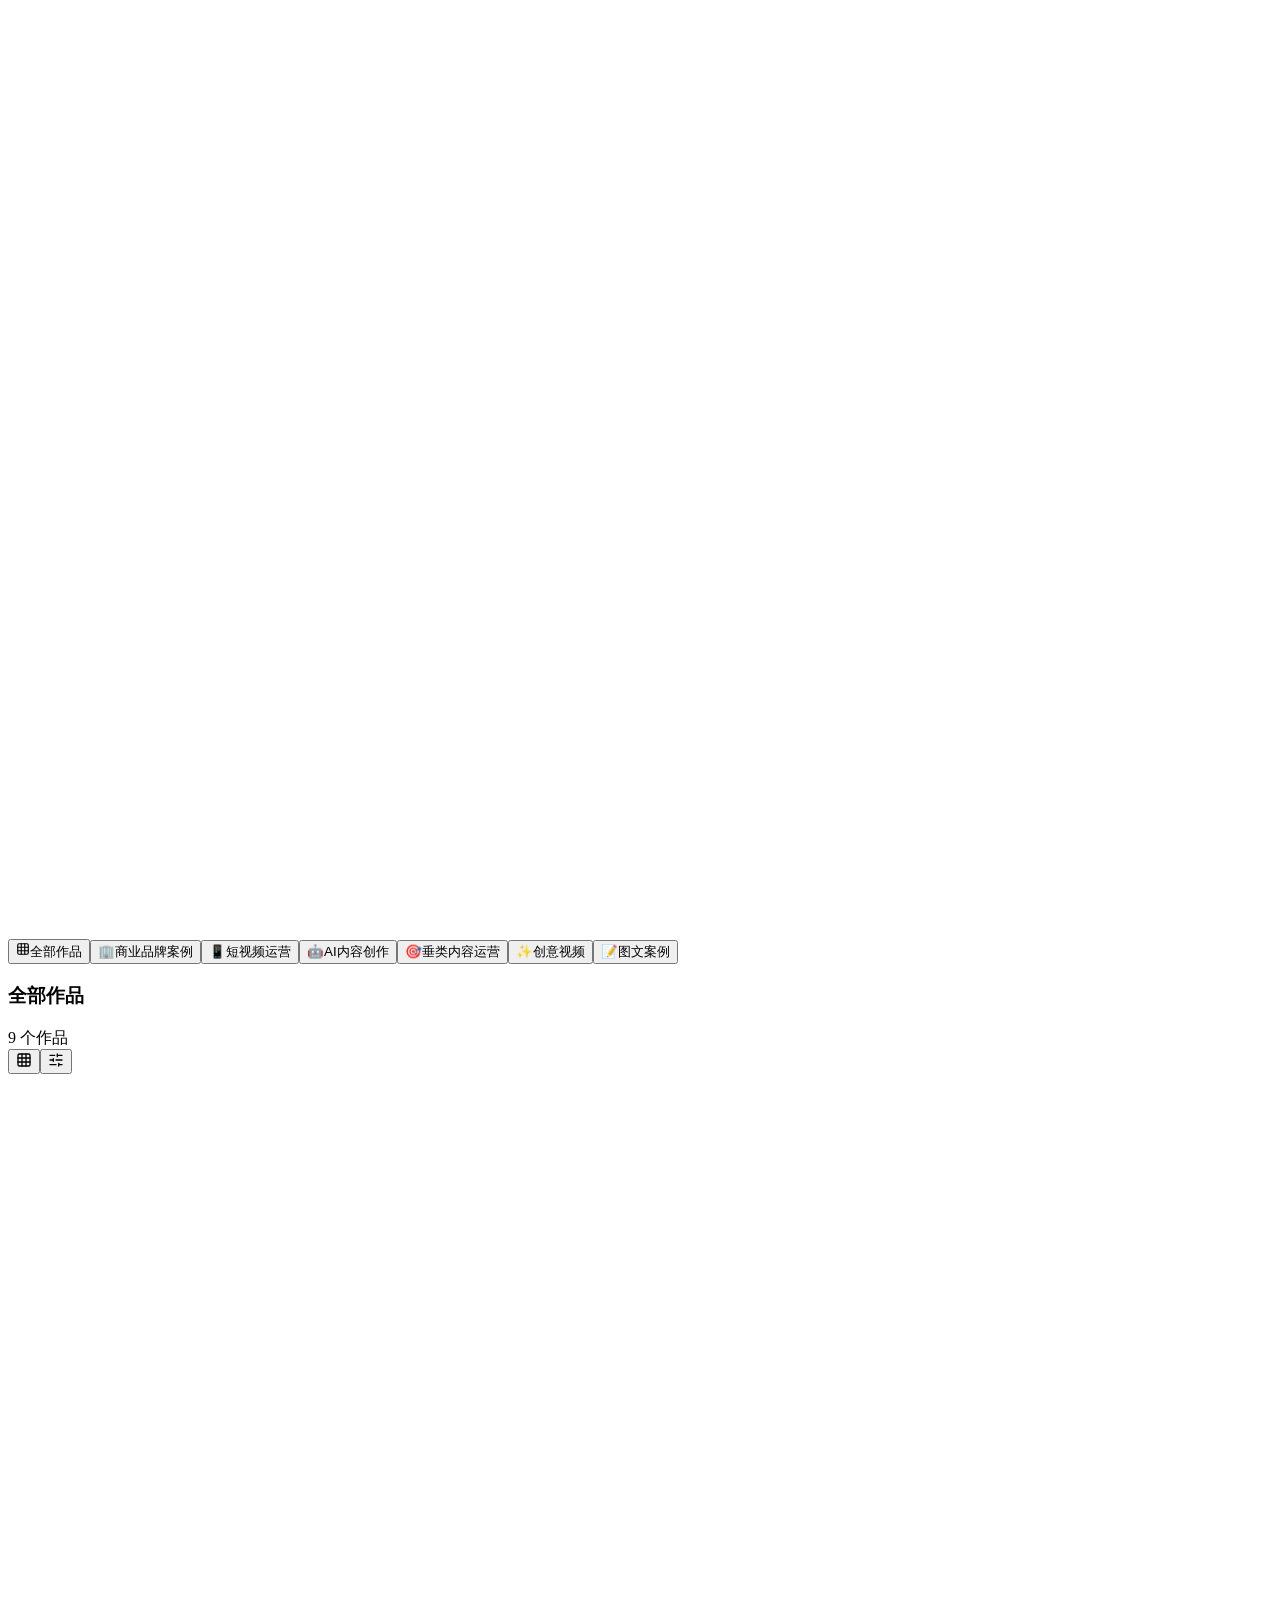
==== commit 143b6bcd: "Deploy to GitHub Pages" ====
--- a/index.html
+++ b/index.html
@@ -1 +1 @@
-<!DOCTYPE html><html lang="zh-CN" class="noto_sans_sc_e6b4a166-module__UKbGRq__variable inter_c15e96cb-module__0bjUvq__variable scroll-smooth"><head><meta charSet="utf-8"/><meta name="viewport" content="width=device-width, initial-scale=1, maximum-scale=1"/><link rel="preload" href="/huangyuyu-jobwant-fortnight/_next/static/media/83afe278b6a6bb3c-s.p.2bn3s6zvc0dyp.woff2" as="font" crossorigin="" type="font/woff2"/><link rel="preload" href="/huangyuyu-jobwant-fortnight/_next/static/media/feb57b2dc8f29018-s.p.3qy4m29-cg3o4.woff2" as="font" crossorigin="" type="font/woff2"/><link rel="stylesheet" href="/huangyuyu-jobwant-fortnight/_next/static/chunks/2vm1tzy_m_ta-.css" data-precedence="next"/><link rel="stylesheet" href="/huangyuyu-jobwant-fortnight/_next/static/chunks/1ibxfad_f8cz9.css" data-precedence="next"/><link rel="preload" as="script" fetchPriority="low" href="/huangyuyu-jobwant-fortnight/_next/static/chunks/3l04zcqx63h3y.js"/><script src="/huangyuyu-jobwant-fortnight/_next/static/chunks/26lfmvjzzc3ya.js" async=""></script><script src="/huangyuyu-jobwant-fortnight/_next/static/chunks/3byuobrkyz9bj.js" async=""></script><script src="/huangyuyu-jobwant-fortnight/_next/static/chunks/turbopack-1wr5e17usoyw8.js" async=""></script><script src="/huangyuyu-jobwant-fortnight/_next/static/chunks/3ez5ikc8_z21b.js" async="" crossorigin=""></script><script src="/huangyuyu-jobwant-fortnight/_next/static/chunks/1r2y9yswd96pw.js" async="" crossorigin=""></script><title>黄钰瑜 | 新媒体内容运营 · 个人作品集</title><meta name="description" content="黄钰瑜 - 新媒体内容运营 / 视频创作者。1年+新媒体运营经验，擅长内容策划、视频制作、AI内容创作和用户增长。"/><link rel="icon" href="/huangyuyu-jobwant-fortnight/favicon.ico?favicon.2vob68tjqpejf.ico" sizes="256x256" type="image/x-icon"/><meta name="next-size-adjust" content=""/><script src="/huangyuyu-jobwant-fortnight/_next/static/chunks/0cz1d0mv5g_q7.js" noModule=""></script></head><body class="font-sans antialiased text-gray-900 bg-white"><div hidden=""><!--$--><!--/$--></div><main class="min-h-screen"><nav class="fixed top-0 left-0 right-0 z-50 transition-all duration-300 bg-transparent" style="transform:translateY(-100px)"><div class="absolute bottom-0 left-0 right-0 h-0.5 bg-gray-100"><div class="h-full bg-gradient-to-r from-gray-400 via-gray-600 to-gray-400" style="width:0px"></div></div><div class="max-w-6xl mx-auto px-6 py-4"><div class="flex items-center justify-between"><button class="text-lg font-semibold text-gray-900 tracking-tight" tabindex="0"><span class="bg-gradient-to-r from-gray-900 to-gray-600 bg-clip-text text-transparent">黄钰瑜</span><span class="text-gray-400 font-normal text-sm ml-1">Portfolio</span></button><div class="hidden md:flex items-center space-x-1"><button class="relative px-3 py-2 text-sm font-medium transition-colors duration-200 rounded-lg text-gray-900">首页<div class="absolute bottom-0 left-3 right-3 h-0.5 bg-gradient-to-r from-gray-700 to-gray-900 rounded-full"></div></button><button class="relative px-3 py-2 text-sm font-medium transition-colors duration-200 rounded-lg text-gray-500 hover:text-gray-900 hover:bg-gray-50">关于我</button><button class="relative px-3 py-2 text-sm font-medium transition-colors duration-200 rounded-lg text-gray-500 hover:text-gray-900 hover:bg-gray-50">精选案例</button><button class="relative px-3 py-2 text-sm font-medium transition-colors duration-200 rounded-lg text-gray-500 hover:text-gray-900 hover:bg-gray-50">工作经历</button><button class="relative px-3 py-2 text-sm font-medium transition-colors duration-200 rounded-lg text-gray-500 hover:text-gray-900 hover:bg-gray-50">校园经历</button><button class="relative px-3 py-2 text-sm font-medium transition-colors duration-200 rounded-lg text-gray-500 hover:text-gray-900 hover:bg-gray-50">技能</button></div><button class="md:hidden p-2 text-gray-700 hover:bg-gray-100 rounded-lg transition-colors"><svg xmlns="http://www.w3.org/2000/svg" width="24" height="24" viewBox="0 0 24 24" fill="none" stroke="currentColor" stroke-width="2" stroke-linecap="round" stroke-linejoin="round" class="lucide lucide-menu" aria-hidden="true"><path d="M4 5h16"></path><path d="M4 12h16"></path><path d="M4 19h16"></path></svg></button></div></div></nav><section id="home" class="min-h-screen flex flex-col items-center justify-center relative px-6 overflow-hidden bg-gradient-to-b from-gray-50 via-white to-white"><div class="absolute inset-0 overflow-hidden pointer-events-none"><div class="absolute top-1/4 -left-32 w-[500px] h-[500px] rounded-full bg-blue-100/60 blur-3xl" style="transform:none"></div><div class="absolute bottom-1/4 -right-32 w-[400px] h-[400px] rounded-full bg-purple-50/50 blur-3xl" style="transform:none"></div><div class="absolute top-1/2 left-1/2 -translate-x-1/2 -translate-y-1/2 w-[300px] h-[300px] rounded-full bg-amber-50/40 blur-3xl" style="transform:none"></div></div><div class="absolute inset-0 overflow-hidden pointer-events-none"><div class="absolute rounded-full bg-gray-300/50" style="left:0.31141392359528286%;bottom:-10px;width:5.429891412705241px;height:5.429891412705241px;opacity:0"></div><div class="absolute rounded-full bg-gray-300/50" style="left:96.15074575086935%;bottom:-10px;width:5.28017802227573px;height:5.28017802227573px;opacity:0"></div><div class="absolute rounded-full bg-gray-300/50" style="left:44.448630167488034%;bottom:-10px;width:5.141208196902652px;height:5.141208196902652px;opacity:0"></div><div class="absolute rounded-full bg-gray-300/50" style="left:79.08990286228033%;bottom:-10px;width:2.497384650843106px;height:2.497384650843106px;opacity:0"></div><div class="absolute rounded-full bg-gray-300/50" style="left:61.75331989628279%;bottom:-10px;width:2.524786418966805px;height:2.524786418966805px;opacity:0"></div><div class="absolute rounded-full bg-gray-300/50" style="left:49.04430859857967%;bottom:-10px;width:3.1858055355968995px;height:3.1858055355968995px;opacity:0"></div><div class="absolute rounded-full bg-gray-300/50" style="left:60.523054107564356%;bottom:-10px;width:2.723543094899055px;height:2.723543094899055px;opacity:0"></div><div class="absolute rounded-full bg-gray-300/50" style="left:19.87861168398073%;bottom:-10px;width:5.649359705896436px;height:5.649359705896436px;opacity:0"></div><div class="absolute rounded-full bg-gray-300/50" style="left:65.10908818364365%;bottom:-10px;width:4.125083396487579px;height:4.125083396487579px;opacity:0"></div><div class="absolute rounded-full bg-gray-300/50" style="left:73.33095701724434%;bottom:-10px;width:3.1690958576571013px;height:3.1690958576571013px;opacity:0"></div><div class="absolute rounded-full bg-gray-300/50" style="left:43.05659007411264%;bottom:-10px;width:3.190260066675103px;height:3.190260066675103px;opacity:0"></div><div class="absolute rounded-full bg-gray-300/50" style="left:11.130297005124001%;bottom:-10px;width:4.987013438094314px;height:4.987013438094314px;opacity:0"></div><div class="absolute rounded-full bg-gray-300/50" style="left:91.10833630648376%;bottom:-10px;width:3.10141028220192px;height:3.10141028220192px;opacity:0"></div><div class="absolute rounded-full bg-gray-300/50" style="left:34.92251498438126%;bottom:-10px;width:5.467405055080304px;height:5.467405055080304px;opacity:0"></div><div class="absolute rounded-full bg-gray-300/50" style="left:30.11462100817983%;bottom:-10px;width:2.460568280659034px;height:2.460568280659034px;opacity:0"></div><div class="absolute rounded-full bg-gray-300/50" style="left:57.70501634239562%;bottom:-10px;width:2.5557217545730584px;height:2.5557217545730584px;opacity:0"></div><div class="absolute rounded-full bg-gray-300/50" style="left:63.4332393857096%;bottom:-10px;width:3.1223929346364274px;height:3.1223929346364274px;opacity:0"></div><div class="absolute rounded-full bg-gray-300/50" style="left:56.70056249242859%;bottom:-10px;width:3.571653722519489px;height:3.571653722519489px;opacity:0"></div><div class="absolute rounded-full bg-gray-300/50" style="left:90.86187755291373%;bottom:-10px;width:3.816368391492924px;height:3.816368391492924px;opacity:0"></div><div class="absolute rounded-full bg-gray-300/50" style="left:56.30216807266453%;bottom:-10px;width:2.8771008960426236px;height:2.8771008960426236px;opacity:0"></div></div><div class="text-center z-10 max-w-3xl"><div class="mb-8 flex justify-center" style="transform:scale(0);opacity:0"><div class="relative"><div class="absolute inset-0 rounded-full"></div><div class="w-32 h-32 md:w-40 md:h-40 rounded-full bg-gradient-to-br from-gray-200 to-gray-300 flex items-center justify-center shadow-2xl ring-4 ring-white relative z-10"><span class="text-5xl md:text-6xl font-light text-gray-500">黄</span></div></div></div><h1 class="text-4xl md:text-6xl font-bold text-gray-900 mb-3 tracking-tight relative inline-block" style="transform:translateY(30px);opacity:0">黄钰瑜<span class="absolute -top-2 -right-8 md:-right-10" style="opacity:0;transform:scale(0)"><svg xmlns="http://www.w3.org/2000/svg" width="20" height="20" viewBox="0 0 24 24" fill="none" stroke="currentColor" stroke-width="2" stroke-linecap="round" stroke-linejoin="round" class="lucide lucide-sparkles text-amber-400" aria-hidden="true"><path d="M11.017 2.814a1 1 0 0 1 1.966 0l1.051 5.558a2 2 0 0 0 1.594 1.594l5.558 1.051a1 1 0 0 1 0 1.966l-5.558 1.051a2 2 0 0 0-1.594 1.594l-1.051 5.558a1 1 0 0 1-1.966 0l-1.051-5.558a2 2 0 0 0-1.594-1.594l-5.558-1.051a1 1 0 0 1 0-1.966l5.558-1.051a2 2 0 0 0 1.594-1.594z"></path><path d="M20 2v4"></path><path d="M22 4h-4"></path><circle cx="4" cy="20" r="2"></circle></svg></span></h1><div class="mb-6 h-10 md:h-8 flex items-center justify-center" style="opacity:0;transform:translateY(30px)"><p class="text-lg md:text-xl text-gray-700 font-medium"><span class="inline-block w-0.5 h-5 md:h-6 bg-gray-400 ml-1 align-middle transition-opacity opacity-100"></span></p></div><p class="text-sm md:text-base text-gray-400 font-light tracking-wide mb-6" style="opacity:0">Video Creator &amp; Content Strategist</p><div class="w-16 h-px bg-gradient-to-r from-transparent via-gray-300 to-transparent mx-auto mb-6 origin-center" style="transform:scaleX(0)"></div><p class="text-gray-600 max-w-xl mx-auto text-base md:text-lg leading-relaxed mb-10" style="opacity:0;transform:translateY(20px)">1年+新媒体内容运营经验，熟悉小红书、抖音、B站等平台内容生态，具备内容策划、视频制作、账号运营和数据复盘能力。擅长将AI工具融入内容创作流程，以数据驱动内容增长。</p><div class="flex flex-wrap justify-center gap-2 mb-10" style="opacity:0;transform:translateY(20px)"><span class="px-3 py-1 bg-white/80 backdrop-blur-sm text-xs font-medium text-gray-600 rounded-full border border-gray-100 shadow-sm" style="opacity:0;transform:scale(0.8)">视频策划</span><span class="px-3 py-1 bg-white/80 backdrop-blur-sm text-xs font-medium text-gray-600 rounded-full border border-gray-100 shadow-sm" style="opacity:0;transform:scale(0.8)">内容运营</span><span class="px-3 py-1 bg-white/80 backdrop-blur-sm text-xs font-medium text-gray-600 rounded-full border border-gray-100 shadow-sm" style="opacity:0;transform:scale(0.8)">短视频制作</span><span class="px-3 py-1 bg-white/80 backdrop-blur-sm text-xs font-medium text-gray-600 rounded-full border border-gray-100 shadow-sm" style="opacity:0;transform:scale(0.8)">AI内容创新</span><span class="px-3 py-1 bg-white/80 backdrop-blur-sm text-xs font-medium text-gray-600 rounded-full border border-gray-100 shadow-sm" style="opacity:0;transform:scale(0.8)">用户增长</span><span class="px-3 py-1 bg-white/80 backdrop-blur-sm text-xs font-medium text-gray-600 rounded-full border border-gray-100 shadow-sm" style="opacity:0;transform:scale(0.8)">数据分析</span><span class="px-3 py-1 bg-white/80 backdrop-blur-sm text-xs font-medium text-gray-600 rounded-full border border-gray-100 shadow-sm" style="opacity:0;transform:scale(0.8)">脚本撰写</span><span class="px-3 py-1 bg-white/80 backdrop-blur-sm text-xs font-medium text-gray-600 rounded-full border border-gray-100 shadow-sm" style="opacity:0;transform:scale(0.8)">账号运营</span></div><div class="flex flex-col sm:flex-row items-center justify-center gap-4" style="opacity:0;transform:translateY(20px)"><button class="flex items-center gap-2 px-8 py-3.5 bg-gray-900 text-white rounded-full font-medium hover:bg-gray-800 transition-colors shadow-lg hover:shadow-xl relative overflow-hidden group" tabindex="0"><span class="absolute inset-0 bg-gradient-to-r from-gray-800 via-gray-900 to-gray-800 opacity-0 group-hover:opacity-100 transition-opacity duration-300"></span><svg xmlns="http://www.w3.org/2000/svg" width="18" height="18" viewBox="0 0 24 24" fill="none" stroke="currentColor" stroke-width="2" stroke-linecap="round" stroke-linejoin="round" class="lucide lucide-play relative z-10" aria-hidden="true"><path d="M5 5a2 2 0 0 1 3.008-1.728l11.997 6.998a2 2 0 0 1 .003 3.458l-12 7A2 2 0 0 1 5 19z"></path></svg><span class="relative z-10">查看作品</span></button><button class="flex items-center gap-2 px-8 py-3.5 bg-white text-gray-900 rounded-full font-medium border border-gray-200 hover:bg-gray-50 transition-colors shadow-sm hover:shadow-md" tabindex="0"><svg xmlns="http://www.w3.org/2000/svg" width="18" height="18" viewBox="0 0 24 24" fill="none" stroke="currentColor" stroke-width="2" stroke-linecap="round" stroke-linejoin="round" class="lucide lucide-download" aria-hidden="true"><path d="M12 15V3"></path><path d="M21 15v4a2 2 0 0 1-2 2H5a2 2 0 0 1-2-2v-4"></path><path d="m7 10 5 5 5-5"></path></svg>下载简历</button></div></div><button class="absolute bottom-12 left-1/2 -translate-x-1/2 text-gray-400 hover:text-gray-600 transition-colors group" style="opacity:0"><div class="flex flex-col items-center gap-1"><span class="text-xs opacity-0 group-hover:opacity-100 transition-opacity mb-1">向下滚动</span><svg xmlns="http://www.w3.org/2000/svg" width="28" height="28" viewBox="0 0 24 24" fill="none" stroke="currentColor" stroke-width="2" stroke-linecap="round" stroke-linejoin="round" class="lucide lucide-chevron-down" aria-hidden="true"><path d="m6 9 6 6 6-6"></path></svg></div></button></section><section id="about" class="py-20 md:py-32 px-6 bg-white relative overflow-hidden"><div class="absolute inset-0 pointer-events-none"><div class="absolute top-1/4 right-0 w-96 h-96 bg-gray-50 rounded-full blur-3xl"></div></div><div class="max-w-5xl mx-auto relative z-10"><div class="mb-12 md:mb-16 text-center" style="opacity:0;transform:translateY(30px)"><h2 class="text-2xl md:text-3xl font-bold text-gray-900 mb-3 tracking-tight">关于我</h2><p class="text-gray-500 text-sm md:text-base">About Me</p><div class="h-0.5 bg-gray-900 mt-4 mx-auto w-12 origin-left" style="transform:scaleX(0)"></div></div><div class="grid md:grid-cols-5 gap-10 md:gap-16 items-center" style="opacity:0;transform:translateY(40px)"><div class="md:col-span-2"><div class="relative" style="opacity:0;transform:scale(0.9)"><div class="absolute w-full h-full border-2 border-gray-200 rounded-2xl"></div><div class="absolute -inset-4 bg-gradient-to-br from-gray-100/50 to-transparent rounded-3xl -z-10 blur-xl"></div><div class="relative"><div class="relative w-full aspect-[4/5] bg-gradient-to-br from-gray-100 to-gray-200 rounded-2xl shadow-xl flex items-center justify-center overflow-hidden"><div class="absolute inset-0 bg-gradient-to-br from-gray-100 via-gray-200 to-gray-100" style="background-size:200% 200%"></div><span class="text-7xl md:text-8xl font-light text-gray-300 relative z-10">黄</span></div></div></div></div><div class="md:col-span-3"><div style="opacity:0;transform:translateX(30px)"><h3 class="text-2xl md:text-3xl font-bold text-gray-900 mb-2">黄钰瑜</h3><p class="text-gray-500 mb-1 text-lg">新媒体内容运营</p><p class="text-gray-400 mb-6 text-sm font-light">Video Creator &amp; Content Strategist</p><p class="text-gray-600 leading-relaxed mb-8">1年+新媒体内容运营经验，熟悉小红书、抖音、B站等平台内容生态，具备内容策划、视频制作、账号运营和数据复盘能力。擅长将AI工具融入内容创作流程，以数据驱动内容增长。</p><div><h4 class="text-sm font-semibold text-gray-700 mb-4 uppercase tracking-wider">专业技能</h4><div class="flex flex-wrap gap-2"><span class="px-4 py-2 bg-gradient-to-r from-gray-100 to-gray-50 text-gray-700 rounded-full text-sm font-medium hover:from-gray-200 hover:to-gray-100 transition-colors cursor-default shadow-sm hover:shadow-md border border-gray-100" style="opacity:0;transform:scale(0.8)">视频策划</span><span class="px-4 py-2 bg-gradient-to-r from-gray-100 to-gray-50 text-gray-700 rounded-full text-sm font-medium hover:from-gray-200 hover:to-gray-100 transition-colors cursor-default shadow-sm hover:shadow-md border border-gray-100" style="opacity:0;transform:scale(0.8)">内容运营</span><span class="px-4 py-2 bg-gradient-to-r from-gray-100 to-gray-50 text-gray-700 rounded-full text-sm font-medium hover:from-gray-200 hover:to-gray-100 transition-colors cursor-default shadow-sm hover:shadow-md border border-gray-100" style="opacity:0;transform:scale(0.8)">短视频制作</span><span class="px-4 py-2 bg-gradient-to-r from-gray-100 to-gray-50 text-gray-700 rounded-full text-sm font-medium hover:from-gray-200 hover:to-gray-100 transition-colors cursor-default shadow-sm hover:shadow-md border border-gray-100" style="opacity:0;transform:scale(0.8)">AI内容创新</span><span class="px-4 py-2 bg-gradient-to-r from-gray-100 to-gray-50 text-gray-700 rounded-full text-sm font-medium hover:from-gray-200 hover:to-gray-100 transition-colors cursor-default shadow-sm hover:shadow-md border border-gray-100" style="opacity:0;transform:scale(0.8)">用户增长</span><span class="px-4 py-2 bg-gradient-to-r from-gray-100 to-gray-50 text-gray-700 rounded-full text-sm font-medium hover:from-gray-200 hover:to-gray-100 transition-colors cursor-default shadow-sm hover:shadow-md border border-gray-100" style="opacity:0;transform:scale(0.8)">数据分析</span><span class="px-4 py-2 bg-gradient-to-r from-gray-100 to-gray-50 text-gray-700 rounded-full text-sm font-medium hover:from-gray-200 hover:to-gray-100 transition-colors cursor-default shadow-sm hover:shadow-md border border-gray-100" style="opacity:0;transform:scale(0.8)">脚本撰写</span><span class="px-4 py-2 bg-gradient-to-r from-gray-100 to-gray-50 text-gray-700 rounded-full text-sm font-medium hover:from-gray-200 hover:to-gray-100 transition-colors cursor-default shadow-sm hover:shadow-md border border-gray-100" style="opacity:0;transform:scale(0.8)">账号运营</span></div></div></div></div></div></div></section><section id="works" class="py-20 md:py-32 px-6 bg-gray-50"><div class="max-w-7xl mx-auto"><div class="mb-12 md:mb-16 text-center" style="opacity:0;transform:translateY(30px)"><h2 class="text-2xl md:text-3xl font-bold text-gray-900 mb-3 tracking-tight">精选案例</h2><p class="text-gray-500 text-sm md:text-base">Selected Works</p><div class="h-0.5 bg-gray-900 mt-4 mx-auto w-12 origin-left" style="transform:scaleX(0)"></div></div><div class="flex flex-wrap justify-center gap-2 md:gap-3 mb-6"><button class="flex items-center gap-2 px-4 py-2 rounded-full text-sm font-medium transition-all duration-300 bg-gray-900 text-white shadow-md" tabindex="0"><svg xmlns="http://www.w3.org/2000/svg" width="14" height="14" viewBox="0 0 24 24" fill="none" stroke="currentColor" stroke-width="2" stroke-linecap="round" stroke-linejoin="round" class="lucide lucide-grid3x3 lucide-grid-3x3" aria-hidden="true"><rect width="18" height="18" x="3" y="3" rx="2"></rect><path d="M3 9h18"></path><path d="M3 15h18"></path><path d="M9 3v18"></path><path d="M15 3v18"></path></svg>全部作品</button><button class="flex items-center gap-2 px-4 py-2 rounded-full text-sm font-medium transition-all duration-300 bg-white text-gray-600 hover:bg-gray-100 border border-gray-100" tabindex="0"><span class="w-4 h-4 text-base">🏢</span>商业品牌案例</button><button class="flex items-center gap-2 px-4 py-2 rounded-full text-sm font-medium transition-all duration-300 bg-white text-gray-600 hover:bg-gray-100 border border-gray-100" tabindex="0"><span class="w-4 h-4 text-base">📱</span>短视频运营</button><button class="flex items-center gap-2 px-4 py-2 rounded-full text-sm font-medium transition-all duration-300 bg-white text-gray-600 hover:bg-gray-100 border border-gray-100" tabindex="0"><span class="w-4 h-4 text-base">🤖</span>AI内容创作</button><button class="flex items-center gap-2 px-4 py-2 rounded-full text-sm font-medium transition-all duration-300 bg-white text-gray-600 hover:bg-gray-100 border border-gray-100" tabindex="0"><span class="w-4 h-4 text-base">🎯</span>垂类内容运营</button><button class="flex items-center gap-2 px-4 py-2 rounded-full text-sm font-medium transition-all duration-300 bg-white text-gray-600 hover:bg-gray-100 border border-gray-100" tabindex="0"><span class="w-4 h-4 text-base">✨</span>创意视频</button><button class="flex items-center gap-2 px-4 py-2 rounded-full text-sm font-medium transition-all duration-300 bg-white text-gray-600 hover:bg-gray-100 border border-gray-100" tabindex="0"><span class="w-4 h-4 text-base">📝</span>图文案例</button></div><div class="flex items-center justify-between mb-6"><div class="flex items-center gap-2"><h3 class="text-lg font-semibold text-gray-900">全部作品</h3><span class="text-sm text-gray-400">9<!-- --> 个作品</span></div><div class="flex items-center gap-1 bg-white rounded-lg p-1 border border-gray-100"><button class="p-1.5 rounded-md transition-colors bg-gray-100 text-gray-900" title="网格视图"><svg xmlns="http://www.w3.org/2000/svg" width="16" height="16" viewBox="0 0 24 24" fill="none" stroke="currentColor" stroke-width="2" stroke-linecap="round" stroke-linejoin="round" class="lucide lucide-grid3x3 lucide-grid-3x3" aria-hidden="true"><rect width="18" height="18" x="3" y="3" rx="2"></rect><path d="M3 9h18"></path><path d="M3 15h18"></path><path d="M9 3v18"></path><path d="M15 3v18"></path></svg></button><button class="p-1.5 rounded-md transition-colors text-gray-400 hover:text-gray-600" title="滑动视图"><svg xmlns="http://www.w3.org/2000/svg" width="16" height="16" viewBox="0 0 24 24" fill="none" stroke="currentColor" stroke-width="2" stroke-linecap="round" stroke-linejoin="round" class="lucide lucide-sliders-horizontal" aria-hidden="true"><path d="M10 5H3"></path><path d="M12 19H3"></path><path d="M14 3v4"></path><path d="M16 17v4"></path><path d="M21 12h-9"></path><path d="M21 19h-5"></path><path d="M21 5h-7"></path><path d="M8 10v4"></path><path d="M8 12H3"></path></svg></button></div></div><div class="grid md:grid-cols-2 lg:grid-cols-3 gap-6 md:gap-8"><div class="cursor-pointer group h-full perspective-1000" style="perspective:1000px;opacity:0;transform:translateY(40px)"><div class="bg-white rounded-2xl overflow-hidden shadow-md hover:shadow-2xl transition-shadow duration-500 border border-gray-100 h-full flex flex-col" style="transform-style:preserve-3d"><div class="relative aspect-[16/10] bg-gray-200 overflow-hidden flex-shrink-0"><div class="w-full h-full bg-gradient-to-br from-gray-300 via-gray-200 to-gray-300 flex items-center justify-center relative overflow-hidden"><div class="absolute inset-0 bg-gradient-to-r from-gray-200 via-gray-300 to-gray-200" style="background-size:200% 200%"></div><svg xmlns="http://www.w3.org/2000/svg" width="48" height="48" viewBox="0 0 24 24" fill="none" stroke="currentColor" stroke-width="2" stroke-linecap="round" stroke-linejoin="round" class="lucide lucide-play text-white/40 relative z-10" aria-hidden="true"><path d="M5 5a2 2 0 0 1 3.008-1.728l11.997 6.998a2 2 0 0 1 .003 3.458l-12 7A2 2 0 0 1 5 19z"></path></svg></div><div class="absolute inset-0 pointer-events-none" style="background:radial-gradient(circle at 50% 50%, rgba(255,255,255,0.3) 0%, transparent 50%)"></div><div class="absolute inset-0 bg-gradient-to-t from-black/50 via-black/10 to-transparent opacity-0 group-hover:opacity-100 transition-opacity duration-400"></div><div class="absolute top-3 left-3 z-10"><span class="px-3 py-1 bg-white/90 backdrop-blur-md text-xs font-medium text-gray-700 rounded-full shadow-sm">AI内容创新 / 品牌运营</span></div><div class="absolute top-3 right-3 flex gap-1.5 z-10"><span class="flex items-center gap-1 px-2 py-1 bg-black/60 backdrop-blur-md text-xs text-white rounded-full" style="transform:scale(0)"><svg xmlns="http://www.w3.org/2000/svg" width="10" height="10" viewBox="0 0 24 24" fill="none" stroke="currentColor" stroke-width="2" stroke-linecap="round" stroke-linejoin="round" class="lucide lucide-video" aria-hidden="true"><path d="m16 13 5.223 3.482a.5.5 0 0 0 .777-.416V7.87a.5.5 0 0 0-.752-.432L16 10.5"></path><rect x="2" y="6" width="14" height="12" rx="2"></rect></svg>2</span><span class="flex items-center gap-1 px-2 py-1 bg-black/60 backdrop-blur-md text-xs text-white rounded-full" style="transform:scale(0)"><svg xmlns="http://www.w3.org/2000/svg" width="10" height="10" viewBox="0 0 24 24" fill="none" stroke="currentColor" stroke-width="2" stroke-linecap="round" stroke-linejoin="round" class="lucide lucide-image" aria-hidden="true"><rect width="18" height="18" x="3" y="3" rx="2" ry="2"></rect><circle cx="9" cy="9" r="2"></circle><path d="m21 15-3.086-3.086a2 2 0 0 0-2.828 0L6 21"></path></svg>1</span></div><div class="absolute bottom-3 right-3 z-10"><div class="flex items-center gap-1 text-white text-xs font-medium" style="opacity:0;transform:translateX(10px)">查看详情<span><svg xmlns="http://www.w3.org/2000/svg" width="12" height="12" viewBox="0 0 24 24" fill="none" stroke="currentColor" stroke-width="2" stroke-linecap="round" stroke-linejoin="round" class="lucide lucide-chevron-right" aria-hidden="true"><path d="m9 18 6-6-6-6"></path></svg></span></div></div><div class="absolute inset-0 flex items-center justify-center pointer-events-none"><div class="w-14 h-14 rounded-full bg-white/90 backdrop-blur-sm flex items-center justify-center shadow-xl" style="opacity:0;transform:scale(0)"><svg xmlns="http://www.w3.org/2000/svg" width="24" height="24" viewBox="0 0 24 24" fill="currentColor" stroke="currentColor" stroke-width="2" stroke-linecap="round" stroke-linejoin="round" class="lucide lucide-play text-gray-800 ml-1" aria-hidden="true"><path d="M5 5a2 2 0 0 1 3.008-1.728l11.997 6.998a2 2 0 0 1 .003 3.458l-12 7A2 2 0 0 1 5 19z"></path></svg></div></div></div><div class="p-6 flex-1 flex flex-col" style="transform:translateZ(20px)"><h3 class="text-xl font-semibold text-gray-900 mb-2 group-hover:text-gray-700 transition-colors line-clamp-1">AI机器人品牌内容运营</h3><p class="text-gray-500 text-sm line-clamp-2 mb-4 leading-relaxed flex-1">负责AI机器人「萌UU」「萌UU养成记」账号内容策划、脚本撰写和视频制作。通过人格化IP打造和趣味内容，建立品牌认知与用户情感连接。涵盖日常内容运营、UGC活动策划、数据复盘全流程。</p><div class="flex flex-wrap gap-2 mb-4"><div class="flex items-center gap-1 px-2.5 py-1 bg-gradient-to-r from-blue-50 to-indigo-50 rounded-md border border-blue-100/50"><svg xmlns="http://www.w3.org/2000/svg" width="12" height="12" viewBox="0 0 24 24" fill="none" stroke="currentColor" stroke-width="2" stroke-linecap="round" stroke-linejoin="round" class="lucide lucide-trending-up text-blue-500" aria-hidden="true"><path d="M16 7h6v6"></path><path d="m22 7-8.5 8.5-5-5L2 17"></path></svg><span class="text-xs font-semibold text-blue-600">150+</span></div><div class="flex items-center gap-1 px-2.5 py-1 bg-gradient-to-r from-blue-50 to-indigo-50 rounded-md border border-blue-100/50"><svg xmlns="http://www.w3.org/2000/svg" width="12" height="12" viewBox="0 0 24 24" fill="none" stroke="currentColor" stroke-width="2" stroke-linecap="round" stroke-linejoin="round" class="lucide lucide-trending-up text-blue-500" aria-hidden="true"><path d="M16 7h6v6"></path><path d="m22 7-8.5 8.5-5-5L2 17"></path></svg><span class="text-xs font-semibold text-blue-600">27w+</span></div><div class="flex items-center gap-1 px-2.5 py-1 bg-gradient-to-r from-blue-50 to-indigo-50 rounded-md border border-blue-100/50"><svg xmlns="http://www.w3.org/2000/svg" width="12" height="12" viewBox="0 0 24 24" fill="none" stroke="currentColor" stroke-width="2" stroke-linecap="round" stroke-linejoin="round" class="lucide lucide-trending-up text-blue-500" aria-hidden="true"><path d="M16 7h6v6"></path><path d="m22 7-8.5 8.5-5-5L2 17"></path></svg><span class="text-xs font-semibold text-blue-600">100w+</span></div></div><div class="flex items-center justify-between text-xs text-gray-400 pt-3 border-t border-gray-100"><span class="flex items-center gap-1"><svg xmlns="http://www.w3.org/2000/svg" width="12" height="12" viewBox="0 0 24 24" fill="none" stroke="currentColor" stroke-width="2" stroke-linecap="round" stroke-linejoin="round" class="lucide lucide-user" aria-hidden="true"><path d="M19 21v-2a4 4 0 0 0-4-4H9a4 4 0 0 0-4 4v2"></path><circle cx="12" cy="7" r="4"></circle></svg><span class="line-clamp-1 max-w-[140px]">内容策划 / 脚本撰写 / 视频制作</span></span><span class="flex items-center gap-1"><svg xmlns="http://www.w3.org/2000/svg" width="12" height="12" viewBox="0 0 24 24" fill="none" stroke="currentColor" stroke-width="2" stroke-linecap="round" stroke-linejoin="round" class="lucide lucide-calendar" aria-hidden="true"><path d="M8 2v3"></path><path d="M16 2v3"></path><rect x="3" y="3" width="18" height="18" rx="2"></rect><path d="M3 9h18"></path></svg>2024</span></div></div></div></div><div class="cursor-pointer group h-full perspective-1000" style="perspective:1000px;opacity:0;transform:translateY(40px)"><div class="bg-white rounded-2xl overflow-hidden shadow-md hover:shadow-2xl transition-shadow duration-500 border border-gray-100 h-full flex flex-col" style="transform-style:preserve-3d"><div class="relative aspect-[16/10] bg-gray-200 overflow-hidden flex-shrink-0"><div class="w-full h-full bg-gradient-to-br from-gray-300 via-gray-200 to-gray-300 flex items-center justify-center relative overflow-hidden"><div class="absolute inset-0 bg-gradient-to-r from-gray-200 via-gray-300 to-gray-200" style="background-size:200% 200%"></div><svg xmlns="http://www.w3.org/2000/svg" width="48" height="48" viewBox="0 0 24 24" fill="none" stroke="currentColor" stroke-width="2" stroke-linecap="round" stroke-linejoin="round" class="lucide lucide-play text-white/40 relative z-10" aria-hidden="true"><path d="M5 5a2 2 0 0 1 3.008-1.728l11.997 6.998a2 2 0 0 1 .003 3.458l-12 7A2 2 0 0 1 5 19z"></path></svg></div><div class="absolute inset-0 pointer-events-none" style="background:radial-gradient(circle at 50% 50%, rgba(255,255,255,0.3) 0%, transparent 50%)"></div><div class="absolute inset-0 bg-gradient-to-t from-black/50 via-black/10 to-transparent opacity-0 group-hover:opacity-100 transition-opacity duration-400"></div><div class="absolute top-3 left-3 z-10"><span class="px-3 py-1 bg-white/90 backdrop-blur-md text-xs font-medium text-gray-700 rounded-full shadow-sm">信息流广告 / 商业内容</span></div><div class="absolute top-3 right-3 flex gap-1.5 z-10"><span class="flex items-center gap-1 px-2 py-1 bg-black/60 backdrop-blur-md text-xs text-white rounded-full" style="transform:scale(0)"><svg xmlns="http://www.w3.org/2000/svg" width="10" height="10" viewBox="0 0 24 24" fill="none" stroke="currentColor" stroke-width="2" stroke-linecap="round" stroke-linejoin="round" class="lucide lucide-video" aria-hidden="true"><path d="m16 13 5.223 3.482a.5.5 0 0 0 .777-.416V7.87a.5.5 0 0 0-.752-.432L16 10.5"></path><rect x="2" y="6" width="14" height="12" rx="2"></rect></svg>3</span><span class="flex items-center gap-1 px-2 py-1 bg-black/60 backdrop-blur-md text-xs text-white rounded-full" style="transform:scale(0)"><svg xmlns="http://www.w3.org/2000/svg" width="10" height="10" viewBox="0 0 24 24" fill="none" stroke="currentColor" stroke-width="2" stroke-linecap="round" stroke-linejoin="round" class="lucide lucide-image" aria-hidden="true"><rect width="18" height="18" x="3" y="3" rx="2" ry="2"></rect><circle cx="9" cy="9" r="2"></circle><path d="m21 15-3.086-3.086a2 2 0 0 0-2.828 0L6 21"></path></svg>1</span></div><div class="absolute bottom-3 right-3 z-10"><div class="flex items-center gap-1 text-white text-xs font-medium" style="opacity:0;transform:translateX(10px)">查看详情<span><svg xmlns="http://www.w3.org/2000/svg" width="12" height="12" viewBox="0 0 24 24" fill="none" stroke="currentColor" stroke-width="2" stroke-linecap="round" stroke-linejoin="round" class="lucide lucide-chevron-right" aria-hidden="true"><path d="m9 18 6-6-6-6"></path></svg></span></div></div><div class="absolute inset-0 flex items-center justify-center pointer-events-none"><div class="w-14 h-14 rounded-full bg-white/90 backdrop-blur-sm flex items-center justify-center shadow-xl" style="opacity:0;transform:scale(0)"><svg xmlns="http://www.w3.org/2000/svg" width="24" height="24" viewBox="0 0 24 24" fill="currentColor" stroke="currentColor" stroke-width="2" stroke-linecap="round" stroke-linejoin="round" class="lucide lucide-play text-gray-800 ml-1" aria-hidden="true"><path d="M5 5a2 2 0 0 1 3.008-1.728l11.997 6.998a2 2 0 0 1 .003 3.458l-12 7A2 2 0 0 1 5 19z"></path></svg></div></div></div><div class="p-6 flex-1 flex flex-col" style="transform:translateZ(20px)"><h3 class="text-xl font-semibold text-gray-900 mb-2 group-hover:text-gray-700 transition-colors line-clamp-1">电商短视频运营案例</h3><p class="text-gray-500 text-sm line-clamp-2 mb-4 leading-relaxed flex-1">负责抖音、视频号、小红书电商账号内容运营，涵盖产品种草视频、信息流广告、直播切片和活动宣传，以内容驱动商业转化。从选品、脚本到拍摄剪辑、投流复盘全链路负责。</p><div class="flex flex-wrap gap-2 mb-4"><div class="flex items-center gap-1 px-2.5 py-1 bg-gradient-to-r from-blue-50 to-indigo-50 rounded-md border border-blue-100/50"><svg xmlns="http://www.w3.org/2000/svg" width="12" height="12" viewBox="0 0 24 24" fill="none" stroke="currentColor" stroke-width="2" stroke-linecap="round" stroke-linejoin="round" class="lucide lucide-trending-up text-blue-500" aria-hidden="true"><path d="M16 7h6v6"></path><path d="m22 7-8.5 8.5-5-5L2 17"></path></svg><span class="text-xs font-semibold text-blue-600">800+</span></div><div class="flex items-center gap-1 px-2.5 py-1 bg-gradient-to-r from-blue-50 to-indigo-50 rounded-md border border-blue-100/50"><svg xmlns="http://www.w3.org/2000/svg" width="12" height="12" viewBox="0 0 24 24" fill="none" stroke="currentColor" stroke-width="2" stroke-linecap="round" stroke-linejoin="round" class="lucide lucide-trending-up text-blue-500" aria-hidden="true"><path d="M16 7h6v6"></path><path d="m22 7-8.5 8.5-5-5L2 17"></path></svg><span class="text-xs font-semibold text-blue-600">100w+</span></div><div class="flex items-center gap-1 px-2.5 py-1 bg-gradient-to-r from-blue-50 to-indigo-50 rounded-md border border-blue-100/50"><svg xmlns="http://www.w3.org/2000/svg" width="12" height="12" viewBox="0 0 24 24" fill="none" stroke="currentColor" stroke-width="2" stroke-linecap="round" stroke-linejoin="round" class="lucide lucide-trending-up text-blue-500" aria-hidden="true"><path d="M16 7h6v6"></path><path d="m22 7-8.5 8.5-5-5L2 17"></path></svg><span class="text-xs font-semibold text-blue-600">100w+</span></div></div><div class="flex items-center justify-between text-xs text-gray-400 pt-3 border-t border-gray-100"><span class="flex items-center gap-1"><svg xmlns="http://www.w3.org/2000/svg" width="12" height="12" viewBox="0 0 24 24" fill="none" stroke="currentColor" stroke-width="2" stroke-linecap="round" stroke-linejoin="round" class="lucide lucide-user" aria-hidden="true"><path d="M19 21v-2a4 4 0 0 0-4-4H9a4 4 0 0 0-4 4v2"></path><circle cx="12" cy="7" r="4"></circle></svg><span class="line-clamp-1 max-w-[140px]">视频策划 / 拍摄剪辑 / 运营复盘</span></span><span class="flex items-center gap-1"><svg xmlns="http://www.w3.org/2000/svg" width="12" height="12" viewBox="0 0 24 24" fill="none" stroke="currentColor" stroke-width="2" stroke-linecap="round" stroke-linejoin="round" class="lucide lucide-calendar" aria-hidden="true"><path d="M8 2v3"></path><path d="M16 2v3"></path><rect x="3" y="3" width="18" height="18" rx="2"></rect><path d="M3 9h18"></path></svg>2024</span></div></div></div></div><div class="cursor-pointer group h-full perspective-1000" style="perspective:1000px;opacity:0;transform:translateY(40px)"><div class="bg-white rounded-2xl overflow-hidden shadow-md hover:shadow-2xl transition-shadow duration-500 border border-gray-100 h-full flex flex-col" style="transform-style:preserve-3d"><div class="relative aspect-[16/10] bg-gray-200 overflow-hidden flex-shrink-0"><div class="w-full h-full bg-gradient-to-br from-gray-300 via-gray-200 to-gray-300 flex items-center justify-center relative overflow-hidden"><div class="absolute inset-0 bg-gradient-to-r from-gray-200 via-gray-300 to-gray-200" style="background-size:200% 200%"></div><svg xmlns="http://www.w3.org/2000/svg" width="48" height="48" viewBox="0 0 24 24" fill="none" stroke="currentColor" stroke-width="2" stroke-linecap="round" stroke-linejoin="round" class="lucide lucide-play text-white/40 relative z-10" aria-hidden="true"><path d="M5 5a2 2 0 0 1 3.008-1.728l11.997 6.998a2 2 0 0 1 .003 3.458l-12 7A2 2 0 0 1 5 19z"></path></svg></div><div class="absolute inset-0 pointer-events-none" style="background:radial-gradient(circle at 50% 50%, rgba(255,255,255,0.3) 0%, transparent 50%)"></div><div class="absolute inset-0 bg-gradient-to-t from-black/50 via-black/10 to-transparent opacity-0 group-hover:opacity-100 transition-opacity duration-400"></div><div class="absolute top-3 left-3 z-10"><span class="px-3 py-1 bg-white/90 backdrop-blur-md text-xs font-medium text-gray-700 rounded-full shadow-sm">短视频运营</span></div><div class="absolute top-3 right-3 flex gap-1.5 z-10"><span class="flex items-center gap-1 px-2 py-1 bg-black/60 backdrop-blur-md text-xs text-white rounded-full" style="transform:scale(0)"><svg xmlns="http://www.w3.org/2000/svg" width="10" height="10" viewBox="0 0 24 24" fill="none" stroke="currentColor" stroke-width="2" stroke-linecap="round" stroke-linejoin="round" class="lucide lucide-video" aria-hidden="true"><path d="m16 13 5.223 3.482a.5.5 0 0 0 .777-.416V7.87a.5.5 0 0 0-.752-.432L16 10.5"></path><rect x="2" y="6" width="14" height="12" rx="2"></rect></svg>1</span><span class="flex items-center gap-1 px-2 py-1 bg-black/60 backdrop-blur-md text-xs text-white rounded-full" style="transform:scale(0)"><svg xmlns="http://www.w3.org/2000/svg" width="10" height="10" viewBox="0 0 24 24" fill="none" stroke="currentColor" stroke-width="2" stroke-linecap="round" stroke-linejoin="round" class="lucide lucide-image" aria-hidden="true"><rect width="18" height="18" x="3" y="3" rx="2" ry="2"></rect><circle cx="9" cy="9" r="2"></circle><path d="m21 15-3.086-3.086a2 2 0 0 0-2.828 0L6 21"></path></svg>1</span></div><div class="absolute bottom-3 right-3 z-10"><div class="flex items-center gap-1 text-white text-xs font-medium" style="opacity:0;transform:translateX(10px)">查看详情<span><svg xmlns="http://www.w3.org/2000/svg" width="12" height="12" viewBox="0 0 24 24" fill="none" stroke="currentColor" stroke-width="2" stroke-linecap="round" stroke-linejoin="round" class="lucide lucide-chevron-right" aria-hidden="true"><path d="m9 18 6-6-6-6"></path></svg></span></div></div><div class="absolute inset-0 flex items-center justify-center pointer-events-none"><div class="w-14 h-14 rounded-full bg-white/90 backdrop-blur-sm flex items-center justify-center shadow-xl" style="opacity:0;transform:scale(0)"><svg xmlns="http://www.w3.org/2000/svg" width="24" height="24" viewBox="0 0 24 24" fill="currentColor" stroke="currentColor" stroke-width="2" stroke-linecap="round" stroke-linejoin="round" class="lucide lucide-play text-gray-800 ml-1" aria-hidden="true"><path d="M5 5a2 2 0 0 1 3.008-1.728l11.997 6.998a2 2 0 0 1 .003 3.458l-12 7A2 2 0 0 1 5 19z"></path></svg></div></div></div><div class="p-6 flex-1 flex flex-col" style="transform:translateZ(20px)"><h3 class="text-xl font-semibold text-gray-900 mb-2 group-hover:text-gray-700 transition-colors line-clamp-1">账号增长运营案例</h3><p class="text-gray-500 text-sm line-clamp-2 mb-4 leading-relaxed flex-1">运营百万粉丝级别账号，负责选题策划、内容制作和数据复盘，通过持续优化内容策略实现账号稳定增长。建立选题库机制与数据复盘体系。</p><div class="flex flex-wrap gap-2 mb-4"><div class="flex items-center gap-1 px-2.5 py-1 bg-gradient-to-r from-blue-50 to-indigo-50 rounded-md border border-blue-100/50"><svg xmlns="http://www.w3.org/2000/svg" width="12" height="12" viewBox="0 0 24 24" fill="none" stroke="currentColor" stroke-width="2" stroke-linecap="round" stroke-linejoin="round" class="lucide lucide-trending-up text-blue-500" aria-hidden="true"><path d="M16 7h6v6"></path><path d="m22 7-8.5 8.5-5-5L2 17"></path></svg><span class="text-xs font-semibold text-blue-600">1000w+</span></div><div class="flex items-center gap-1 px-2.5 py-1 bg-gradient-to-r from-blue-50 to-indigo-50 rounded-md border border-blue-100/50"><svg xmlns="http://www.w3.org/2000/svg" width="12" height="12" viewBox="0 0 24 24" fill="none" stroke="currentColor" stroke-width="2" stroke-linecap="round" stroke-linejoin="round" class="lucide lucide-trending-up text-blue-500" aria-hidden="true"><path d="M16 7h6v6"></path><path d="m22 7-8.5 8.5-5-5L2 17"></path></svg><span class="text-xs font-semibold text-blue-600">1w+</span></div></div><div class="flex items-center justify-between text-xs text-gray-400 pt-3 border-t border-gray-100"><span class="flex items-center gap-1"><svg xmlns="http://www.w3.org/2000/svg" width="12" height="12" viewBox="0 0 24 24" fill="none" stroke="currentColor" stroke-width="2" stroke-linecap="round" stroke-linejoin="round" class="lucide lucide-user" aria-hidden="true"><path d="M19 21v-2a4 4 0 0 0-4-4H9a4 4 0 0 0-4 4v2"></path><circle cx="12" cy="7" r="4"></circle></svg><span class="line-clamp-1 max-w-[140px]">选题策划 / 视频制作 / 数据分析</span></span><span class="flex items-center gap-1"><svg xmlns="http://www.w3.org/2000/svg" width="12" height="12" viewBox="0 0 24 24" fill="none" stroke="currentColor" stroke-width="2" stroke-linecap="round" stroke-linejoin="round" class="lucide lucide-calendar" aria-hidden="true"><path d="M8 2v3"></path><path d="M16 2v3"></path><rect x="3" y="3" width="18" height="18" rx="2"></rect><path d="M3 9h18"></path></svg>2023</span></div></div></div></div><div class="cursor-pointer group h-full perspective-1000" style="perspective:1000px;opacity:0;transform:translateY(40px)"><div class="bg-white rounded-2xl overflow-hidden shadow-md hover:shadow-2xl transition-shadow duration-500 border border-gray-100 h-full flex flex-col" style="transform-style:preserve-3d"><div class="relative aspect-[16/10] bg-gray-200 overflow-hidden flex-shrink-0"><div class="w-full h-full bg-gradient-to-br from-gray-300 via-gray-200 to-gray-300 flex items-center justify-center relative overflow-hidden"><div class="absolute inset-0 bg-gradient-to-r from-gray-200 via-gray-300 to-gray-200" style="background-size:200% 200%"></div><svg xmlns="http://www.w3.org/2000/svg" width="48" height="48" viewBox="0 0 24 24" fill="none" stroke="currentColor" stroke-width="2" stroke-linecap="round" stroke-linejoin="round" class="lucide lucide-play text-white/40 relative z-10" aria-hidden="true"><path d="M5 5a2 2 0 0 1 3.008-1.728l11.997 6.998a2 2 0 0 1 .003 3.458l-12 7A2 2 0 0 1 5 19z"></path></svg></div><div class="absolute inset-0 pointer-events-none" style="background:radial-gradient(circle at 50% 50%, rgba(255,255,255,0.3) 0%, transparent 50%)"></div><div class="absolute inset-0 bg-gradient-to-t from-black/50 via-black/10 to-transparent opacity-0 group-hover:opacity-100 transition-opacity duration-400"></div><div class="absolute top-3 left-3 z-10"><span class="px-3 py-1 bg-white/90 backdrop-blur-md text-xs font-medium text-gray-700 rounded-full shadow-sm">AI内容创作</span></div><div class="absolute top-3 right-3 flex gap-1.5 z-10"><span class="flex items-center gap-1 px-2 py-1 bg-black/60 backdrop-blur-md text-xs text-white rounded-full" style="transform:scale(0)"><svg xmlns="http://www.w3.org/2000/svg" width="10" height="10" viewBox="0 0 24 24" fill="none" stroke="currentColor" stroke-width="2" stroke-linecap="round" stroke-linejoin="round" class="lucide lucide-video" aria-hidden="true"><path d="m16 13 5.223 3.482a.5.5 0 0 0 .777-.416V7.87a.5.5 0 0 0-.752-.432L16 10.5"></path><rect x="2" y="6" width="14" height="12" rx="2"></rect></svg>1</span><span class="flex items-center gap-1 px-2 py-1 bg-black/60 backdrop-blur-md text-xs text-white rounded-full" style="transform:scale(0)"><svg xmlns="http://www.w3.org/2000/svg" width="10" height="10" viewBox="0 0 24 24" fill="none" stroke="currentColor" stroke-width="2" stroke-linecap="round" stroke-linejoin="round" class="lucide lucide-image" aria-hidden="true"><rect width="18" height="18" x="3" y="3" rx="2" ry="2"></rect><circle cx="9" cy="9" r="2"></circle><path d="m21 15-3.086-3.086a2 2 0 0 0-2.828 0L6 21"></path></svg>1</span></div><div class="absolute bottom-3 right-3 z-10"><div class="flex items-center gap-1 text-white text-xs font-medium" style="opacity:0;transform:translateX(10px)">查看详情<span><svg xmlns="http://www.w3.org/2000/svg" width="12" height="12" viewBox="0 0 24 24" fill="none" stroke="currentColor" stroke-width="2" stroke-linecap="round" stroke-linejoin="round" class="lucide lucide-chevron-right" aria-hidden="true"><path d="m9 18 6-6-6-6"></path></svg></span></div></div><div class="absolute inset-0 flex items-center justify-center pointer-events-none"><div class="w-14 h-14 rounded-full bg-white/90 backdrop-blur-sm flex items-center justify-center shadow-xl" style="opacity:0;transform:scale(0)"><svg xmlns="http://www.w3.org/2000/svg" width="24" height="24" viewBox="0 0 24 24" fill="currentColor" stroke="currentColor" stroke-width="2" stroke-linecap="round" stroke-linejoin="round" class="lucide lucide-play text-gray-800 ml-1" aria-hidden="true"><path d="M5 5a2 2 0 0 1 3.008-1.728l11.997 6.998a2 2 0 0 1 .003 3.458l-12 7A2 2 0 0 1 5 19z"></path></svg></div></div></div><div class="p-6 flex-1 flex flex-col" style="transform:translateZ(20px)"><h3 class="text-xl font-semibold text-gray-900 mb-2 group-hover:text-gray-700 transition-colors line-clamp-1">AI视频创作</h3><p class="text-gray-500 text-sm line-clamp-2 mb-4 leading-relaxed flex-1">探索AI视频生成与视觉实验，将AI工具融入内容创作全流程，包括AI生成视频、AI视觉实验和AI辅助剪辑，提升创作效率与视觉表现力。</p><div class="flex items-center justify-between text-xs text-gray-400 pt-3 border-t border-gray-100"><span class="flex items-center gap-1"><svg xmlns="http://www.w3.org/2000/svg" width="12" height="12" viewBox="0 0 24 24" fill="none" stroke="currentColor" stroke-width="2" stroke-linecap="round" stroke-linejoin="round" class="lucide lucide-user" aria-hidden="true"><path d="M19 21v-2a4 4 0 0 0-4-4H9a4 4 0 0 0-4 4v2"></path><circle cx="12" cy="7" r="4"></circle></svg><span class="line-clamp-1 max-w-[140px]">AI创作 / 视觉实验 / 工作流搭建</span></span><span class="flex items-center gap-1"><svg xmlns="http://www.w3.org/2000/svg" width="12" height="12" viewBox="0 0 24 24" fill="none" stroke="currentColor" stroke-width="2" stroke-linecap="round" stroke-linejoin="round" class="lucide lucide-calendar" aria-hidden="true"><path d="M8 2v3"></path><path d="M16 2v3"></path><rect x="3" y="3" width="18" height="18" rx="2"></rect><path d="M3 9h18"></path></svg>2024</span></div></div></div></div><div class="cursor-pointer group h-full perspective-1000" style="perspective:1000px;opacity:0;transform:translateY(40px)"><div class="bg-white rounded-2xl overflow-hidden shadow-md hover:shadow-2xl transition-shadow duration-500 border border-gray-100 h-full flex flex-col" style="transform-style:preserve-3d"><div class="relative aspect-[16/10] bg-gray-200 overflow-hidden flex-shrink-0"><div class="w-full h-full bg-gradient-to-br from-gray-300 via-gray-200 to-gray-300 flex items-center justify-center relative overflow-hidden"><div class="absolute inset-0 bg-gradient-to-r from-gray-200 via-gray-300 to-gray-200" style="background-size:200% 200%"></div><svg xmlns="http://www.w3.org/2000/svg" width="48" height="48" viewBox="0 0 24 24" fill="none" stroke="currentColor" stroke-width="2" stroke-linecap="round" stroke-linejoin="round" class="lucide lucide-play text-white/40 relative z-10" aria-hidden="true"><path d="M5 5a2 2 0 0 1 3.008-1.728l11.997 6.998a2 2 0 0 1 .003 3.458l-12 7A2 2 0 0 1 5 19z"></path></svg></div><div class="absolute inset-0 pointer-events-none" style="background:radial-gradient(circle at 50% 50%, rgba(255,255,255,0.3) 0%, transparent 50%)"></div><div class="absolute inset-0 bg-gradient-to-t from-black/50 via-black/10 to-transparent opacity-0 group-hover:opacity-100 transition-opacity duration-400"></div><div class="absolute top-3 left-3 z-10"><span class="px-3 py-1 bg-white/90 backdrop-blur-md text-xs font-medium text-gray-700 rounded-full shadow-sm">商业转化内容</span></div><div class="absolute top-3 right-3 flex gap-1.5 z-10"><span class="flex items-center gap-1 px-2 py-1 bg-black/60 backdrop-blur-md text-xs text-white rounded-full" style="transform:scale(0)"><svg xmlns="http://www.w3.org/2000/svg" width="10" height="10" viewBox="0 0 24 24" fill="none" stroke="currentColor" stroke-width="2" stroke-linecap="round" stroke-linejoin="round" class="lucide lucide-video" aria-hidden="true"><path d="m16 13 5.223 3.482a.5.5 0 0 0 .777-.416V7.87a.5.5 0 0 0-.752-.432L16 10.5"></path><rect x="2" y="6" width="14" height="12" rx="2"></rect></svg>2</span></div><div class="absolute bottom-3 right-3 z-10"><div class="flex items-center gap-1 text-white text-xs font-medium" style="opacity:0;transform:translateX(10px)">查看详情<span><svg xmlns="http://www.w3.org/2000/svg" width="12" height="12" viewBox="0 0 24 24" fill="none" stroke="currentColor" stroke-width="2" stroke-linecap="round" stroke-linejoin="round" class="lucide lucide-chevron-right" aria-hidden="true"><path d="m9 18 6-6-6-6"></path></svg></span></div></div><div class="absolute inset-0 flex items-center justify-center pointer-events-none"><div class="w-14 h-14 rounded-full bg-white/90 backdrop-blur-sm flex items-center justify-center shadow-xl" style="opacity:0;transform:scale(0)"><svg xmlns="http://www.w3.org/2000/svg" width="24" height="24" viewBox="0 0 24 24" fill="currentColor" stroke="currentColor" stroke-width="2" stroke-linecap="round" stroke-linejoin="round" class="lucide lucide-play text-gray-800 ml-1" aria-hidden="true"><path d="M5 5a2 2 0 0 1 3.008-1.728l11.997 6.998a2 2 0 0 1 .003 3.458l-12 7A2 2 0 0 1 5 19z"></path></svg></div></div></div><div class="p-6 flex-1 flex flex-col" style="transform:translateZ(20px)"><h3 class="text-xl font-semibold text-gray-900 mb-2 group-hover:text-gray-700 transition-colors line-clamp-1">信息流营销视频</h3><p class="text-gray-500 text-sm line-clamp-2 mb-4 leading-relaxed flex-1">制作商品广告、产品介绍和用户痛点解决类视频，以内容驱动商业转化，精准触达目标用户。</p><div class="flex items-center justify-between text-xs text-gray-400 pt-3 border-t border-gray-100"><span class="flex items-center gap-1"><svg xmlns="http://www.w3.org/2000/svg" width="12" height="12" viewBox="0 0 24 24" fill="none" stroke="currentColor" stroke-width="2" stroke-linecap="round" stroke-linejoin="round" class="lucide lucide-user" aria-hidden="true"><path d="M19 21v-2a4 4 0 0 0-4-4H9a4 4 0 0 0-4 4v2"></path><circle cx="12" cy="7" r="4"></circle></svg><span class="line-clamp-1 max-w-[140px]">视频策划 / 拍摄剪辑</span></span><span class="flex items-center gap-1"><svg xmlns="http://www.w3.org/2000/svg" width="12" height="12" viewBox="0 0 24 24" fill="none" stroke="currentColor" stroke-width="2" stroke-linecap="round" stroke-linejoin="round" class="lucide lucide-calendar" aria-hidden="true"><path d="M8 2v3"></path><path d="M16 2v3"></path><rect x="3" y="3" width="18" height="18" rx="2"></rect><path d="M3 9h18"></path></svg>2024</span></div></div></div></div><div class="cursor-pointer group h-full perspective-1000" style="perspective:1000px;opacity:0;transform:translateY(40px)"><div class="bg-white rounded-2xl overflow-hidden shadow-md hover:shadow-2xl transition-shadow duration-500 border border-gray-100 h-full flex flex-col" style="transform-style:preserve-3d"><div class="relative aspect-[16/10] bg-gray-200 overflow-hidden flex-shrink-0"><div class="w-full h-full bg-gradient-to-br from-gray-300 via-gray-200 to-gray-300 flex items-center justify-center relative overflow-hidden"><div class="absolute inset-0 bg-gradient-to-r from-gray-200 via-gray-300 to-gray-200" style="background-size:200% 200%"></div><svg xmlns="http://www.w3.org/2000/svg" width="48" height="48" viewBox="0 0 24 24" fill="none" stroke="currentColor" stroke-width="2" stroke-linecap="round" stroke-linejoin="round" class="lucide lucide-play text-white/40 relative z-10" aria-hidden="true"><path d="M5 5a2 2 0 0 1 3.008-1.728l11.997 6.998a2 2 0 0 1 .003 3.458l-12 7A2 2 0 0 1 5 19z"></path></svg></div><div class="absolute inset-0 pointer-events-none" style="background:radial-gradient(circle at 50% 50%, rgba(255,255,255,0.3) 0%, transparent 50%)"></div><div class="absolute inset-0 bg-gradient-to-t from-black/50 via-black/10 to-transparent opacity-0 group-hover:opacity-100 transition-opacity duration-400"></div><div class="absolute top-3 left-3 z-10"><span class="px-3 py-1 bg-white/90 backdrop-blur-md text-xs font-medium text-gray-700 rounded-full shadow-sm">垂类内容运营</span></div><div class="absolute top-3 right-3 flex gap-1.5 z-10"><span class="flex items-center gap-1 px-2 py-1 bg-black/60 backdrop-blur-md text-xs text-white rounded-full" style="transform:scale(0)"><svg xmlns="http://www.w3.org/2000/svg" width="10" height="10" viewBox="0 0 24 24" fill="none" stroke="currentColor" stroke-width="2" stroke-linecap="round" stroke-linejoin="round" class="lucide lucide-video" aria-hidden="true"><path d="m16 13 5.223 3.482a.5.5 0 0 0 .777-.416V7.87a.5.5 0 0 0-.752-.432L16 10.5"></path><rect x="2" y="6" width="14" height="12" rx="2"></rect></svg>1</span><span class="flex items-center gap-1 px-2 py-1 bg-black/60 backdrop-blur-md text-xs text-white rounded-full" style="transform:scale(0)"><svg xmlns="http://www.w3.org/2000/svg" width="10" height="10" viewBox="0 0 24 24" fill="none" stroke="currentColor" stroke-width="2" stroke-linecap="round" stroke-linejoin="round" class="lucide lucide-image" aria-hidden="true"><rect width="18" height="18" x="3" y="3" rx="2" ry="2"></rect><circle cx="9" cy="9" r="2"></circle><path d="m21 15-3.086-3.086a2 2 0 0 0-2.828 0L6 21"></path></svg>1</span></div><div class="absolute bottom-3 right-3 z-10"><div class="flex items-center gap-1 text-white text-xs font-medium" style="opacity:0;transform:translateX(10px)">查看详情<span><svg xmlns="http://www.w3.org/2000/svg" width="12" height="12" viewBox="0 0 24 24" fill="none" stroke="currentColor" stroke-width="2" stroke-linecap="round" stroke-linejoin="round" class="lucide lucide-chevron-right" aria-hidden="true"><path d="m9 18 6-6-6-6"></path></svg></span></div></div><div class="absolute inset-0 flex items-center justify-center pointer-events-none"><div class="w-14 h-14 rounded-full bg-white/90 backdrop-blur-sm flex items-center justify-center shadow-xl" style="opacity:0;transform:scale(0)"><svg xmlns="http://www.w3.org/2000/svg" width="24" height="24" viewBox="0 0 24 24" fill="currentColor" stroke="currentColor" stroke-width="2" stroke-linecap="round" stroke-linejoin="round" class="lucide lucide-play text-gray-800 ml-1" aria-hidden="true"><path d="M5 5a2 2 0 0 1 3.008-1.728l11.997 6.998a2 2 0 0 1 .003 3.458l-12 7A2 2 0 0 1 5 19z"></path></svg></div></div></div><div class="p-6 flex-1 flex flex-col" style="transform:translateZ(20px)"><h3 class="text-xl font-semibold text-gray-900 mb-2 group-hover:text-gray-700 transition-colors line-clamp-1">美妆教程视频</h3><p class="text-gray-500 text-sm line-clamp-2 mb-4 leading-relaxed flex-1">策划制作美妆类教程视频，从用户需求分析到内容结构设计，打造高完播、高转化的垂类内容。</p><div class="flex items-center justify-between text-xs text-gray-400 pt-3 border-t border-gray-100"><span class="flex items-center gap-1"><svg xmlns="http://www.w3.org/2000/svg" width="12" height="12" viewBox="0 0 24 24" fill="none" stroke="currentColor" stroke-width="2" stroke-linecap="round" stroke-linejoin="round" class="lucide lucide-user" aria-hidden="true"><path d="M19 21v-2a4 4 0 0 0-4-4H9a4 4 0 0 0-4 4v2"></path><circle cx="12" cy="7" r="4"></circle></svg><span class="line-clamp-1 max-w-[140px]">内容策划 / 视频制作</span></span><span class="flex items-center gap-1"><svg xmlns="http://www.w3.org/2000/svg" width="12" height="12" viewBox="0 0 24 24" fill="none" stroke="currentColor" stroke-width="2" stroke-linecap="round" stroke-linejoin="round" class="lucide lucide-calendar" aria-hidden="true"><path d="M8 2v3"></path><path d="M16 2v3"></path><rect x="3" y="3" width="18" height="18" rx="2"></rect><path d="M3 9h18"></path></svg>2023</span></div></div></div></div><div class="cursor-pointer group h-full perspective-1000" style="perspective:1000px;opacity:0;transform:translateY(40px)"><div class="bg-white rounded-2xl overflow-hidden shadow-md hover:shadow-2xl transition-shadow duration-500 border border-gray-100 h-full flex flex-col" style="transform-style:preserve-3d"><div class="relative aspect-[16/10] bg-gray-200 overflow-hidden flex-shrink-0"><div class="w-full h-full bg-gradient-to-br from-gray-300 via-gray-200 to-gray-300 flex items-center justify-center relative overflow-hidden"><div class="absolute inset-0 bg-gradient-to-r from-gray-200 via-gray-300 to-gray-200" style="background-size:200% 200%"></div><svg xmlns="http://www.w3.org/2000/svg" width="48" height="48" viewBox="0 0 24 24" fill="none" stroke="currentColor" stroke-width="2" stroke-linecap="round" stroke-linejoin="round" class="lucide lucide-play text-white/40 relative z-10" aria-hidden="true"><path d="M5 5a2 2 0 0 1 3.008-1.728l11.997 6.998a2 2 0 0 1 .003 3.458l-12 7A2 2 0 0 1 5 19z"></path></svg></div><div class="absolute inset-0 pointer-events-none" style="background:radial-gradient(circle at 50% 50%, rgba(255,255,255,0.3) 0%, transparent 50%)"></div><div class="absolute inset-0 bg-gradient-to-t from-black/50 via-black/10 to-transparent opacity-0 group-hover:opacity-100 transition-opacity duration-400"></div><div class="absolute top-3 left-3 z-10"><span class="px-3 py-1 bg-white/90 backdrop-blur-md text-xs font-medium text-gray-700 rounded-full shadow-sm">个人创作</span></div><div class="absolute top-3 right-3 flex gap-1.5 z-10"><span class="flex items-center gap-1 px-2 py-1 bg-black/60 backdrop-blur-md text-xs text-white rounded-full" style="transform:scale(0)"><svg xmlns="http://www.w3.org/2000/svg" width="10" height="10" viewBox="0 0 24 24" fill="none" stroke="currentColor" stroke-width="2" stroke-linecap="round" stroke-linejoin="round" class="lucide lucide-video" aria-hidden="true"><path d="m16 13 5.223 3.482a.5.5 0 0 0 .777-.416V7.87a.5.5 0 0 0-.752-.432L16 10.5"></path><rect x="2" y="6" width="14" height="12" rx="2"></rect></svg>3</span></div><div class="absolute bottom-3 right-3 z-10"><div class="flex items-center gap-1 text-white text-xs font-medium" style="opacity:0;transform:translateX(10px)">查看详情<span><svg xmlns="http://www.w3.org/2000/svg" width="12" height="12" viewBox="0 0 24 24" fill="none" stroke="currentColor" stroke-width="2" stroke-linecap="round" stroke-linejoin="round" class="lucide lucide-chevron-right" aria-hidden="true"><path d="m9 18 6-6-6-6"></path></svg></span></div></div><div class="absolute inset-0 flex items-center justify-center pointer-events-none"><div class="w-14 h-14 rounded-full bg-white/90 backdrop-blur-sm flex items-center justify-center shadow-xl" style="opacity:0;transform:scale(0)"><svg xmlns="http://www.w3.org/2000/svg" width="24" height="24" viewBox="0 0 24 24" fill="currentColor" stroke="currentColor" stroke-width="2" stroke-linecap="round" stroke-linejoin="round" class="lucide lucide-play text-gray-800 ml-1" aria-hidden="true"><path d="M5 5a2 2 0 0 1 3.008-1.728l11.997 6.998a2 2 0 0 1 .003 3.458l-12 7A2 2 0 0 1 5 19z"></path></svg></div></div></div><div class="p-6 flex-1 flex flex-col" style="transform:translateZ(20px)"><h3 class="text-xl font-semibold text-gray-900 mb-2 group-hover:text-gray-700 transition-colors line-clamp-1">创意视频作品</h3><p class="text-gray-500 text-sm line-clamp-2 mb-4 leading-relaxed flex-1">个人创作类视频，包含Vlog、剧情短片和混剪作品，展现创意能力与剪辑风格。</p><div class="flex items-center justify-between text-xs text-gray-400 pt-3 border-t border-gray-100"><span class="flex items-center gap-1"><svg xmlns="http://www.w3.org/2000/svg" width="12" height="12" viewBox="0 0 24 24" fill="none" stroke="currentColor" stroke-width="2" stroke-linecap="round" stroke-linejoin="round" class="lucide lucide-user" aria-hidden="true"><path d="M19 21v-2a4 4 0 0 0-4-4H9a4 4 0 0 0-4 4v2"></path><circle cx="12" cy="7" r="4"></circle></svg><span class="line-clamp-1 max-w-[140px]">导演 / 拍摄 / 剪辑</span></span><span class="flex items-center gap-1"><svg xmlns="http://www.w3.org/2000/svg" width="12" height="12" viewBox="0 0 24 24" fill="none" stroke="currentColor" stroke-width="2" stroke-linecap="round" stroke-linejoin="round" class="lucide lucide-calendar" aria-hidden="true"><path d="M8 2v3"></path><path d="M16 2v3"></path><rect x="3" y="3" width="18" height="18" rx="2"></rect><path d="M3 9h18"></path></svg>2023</span></div></div></div></div><div class="cursor-pointer group h-full perspective-1000" style="perspective:1000px;opacity:0;transform:translateY(40px)"><div class="bg-white rounded-2xl overflow-hidden shadow-md hover:shadow-2xl transition-shadow duration-500 border border-gray-100 h-full flex flex-col" style="transform-style:preserve-3d"><div class="relative aspect-[16/10] bg-gray-200 overflow-hidden flex-shrink-0"><div class="w-full h-full bg-gradient-to-br from-gray-300 via-gray-200 to-gray-300 flex items-center justify-center relative overflow-hidden"><div class="absolute inset-0 bg-gradient-to-r from-gray-200 via-gray-300 to-gray-200" style="background-size:200% 200%"></div><svg xmlns="http://www.w3.org/2000/svg" width="48" height="48" viewBox="0 0 24 24" fill="none" stroke="currentColor" stroke-width="2" stroke-linecap="round" stroke-linejoin="round" class="lucide lucide-play text-white/40 relative z-10" aria-hidden="true"><path d="M5 5a2 2 0 0 1 3.008-1.728l11.997 6.998a2 2 0 0 1 .003 3.458l-12 7A2 2 0 0 1 5 19z"></path></svg></div><div class="absolute inset-0 pointer-events-none" style="background:radial-gradient(circle at 50% 50%, rgba(255,255,255,0.3) 0%, transparent 50%)"></div><div class="absolute inset-0 bg-gradient-to-t from-black/50 via-black/10 to-transparent opacity-0 group-hover:opacity-100 transition-opacity duration-400"></div><div class="absolute top-3 left-3 z-10"><span class="px-3 py-1 bg-white/90 backdrop-blur-md text-xs font-medium text-gray-700 rounded-full shadow-sm">垂类账号运营</span></div><div class="absolute top-3 right-3 flex gap-1.5 z-10"><span class="flex items-center gap-1 px-2 py-1 bg-black/60 backdrop-blur-md text-xs text-white rounded-full" style="transform:scale(0)"><svg xmlns="http://www.w3.org/2000/svg" width="10" height="10" viewBox="0 0 24 24" fill="none" stroke="currentColor" stroke-width="2" stroke-linecap="round" stroke-linejoin="round" class="lucide lucide-video" aria-hidden="true"><path d="m16 13 5.223 3.482a.5.5 0 0 0 .777-.416V7.87a.5.5 0 0 0-.752-.432L16 10.5"></path><rect x="2" y="6" width="14" height="12" rx="2"></rect></svg>3</span><span class="flex items-center gap-1 px-2 py-1 bg-black/60 backdrop-blur-md text-xs text-white rounded-full" style="transform:scale(0)"><svg xmlns="http://www.w3.org/2000/svg" width="10" height="10" viewBox="0 0 24 24" fill="none" stroke="currentColor" stroke-width="2" stroke-linecap="round" stroke-linejoin="round" class="lucide lucide-image" aria-hidden="true"><rect width="18" height="18" x="3" y="3" rx="2" ry="2"></rect><circle cx="9" cy="9" r="2"></circle><path d="m21 15-3.086-3.086a2 2 0 0 0-2.828 0L6 21"></path></svg>1</span></div><div class="absolute bottom-3 right-3 z-10"><div class="flex items-center gap-1 text-white text-xs font-medium" style="opacity:0;transform:translateX(10px)">查看详情<span><svg xmlns="http://www.w3.org/2000/svg" width="12" height="12" viewBox="0 0 24 24" fill="none" stroke="currentColor" stroke-width="2" stroke-linecap="round" stroke-linejoin="round" class="lucide lucide-chevron-right" aria-hidden="true"><path d="m9 18 6-6-6-6"></path></svg></span></div></div><div class="absolute inset-0 flex items-center justify-center pointer-events-none"><div class="w-14 h-14 rounded-full bg-white/90 backdrop-blur-sm flex items-center justify-center shadow-xl" style="opacity:0;transform:scale(0)"><svg xmlns="http://www.w3.org/2000/svg" width="24" height="24" viewBox="0 0 24 24" fill="currentColor" stroke="currentColor" stroke-width="2" stroke-linecap="round" stroke-linejoin="round" class="lucide lucide-play text-gray-800 ml-1" aria-hidden="true"><path d="M5 5a2 2 0 0 1 3.008-1.728l11.997 6.998a2 2 0 0 1 .003 3.458l-12 7A2 2 0 0 1 5 19z"></path></svg></div></div></div><div class="p-6 flex-1 flex flex-col" style="transform:translateZ(20px)"><h3 class="text-xl font-semibold text-gray-900 mb-2 group-hover:text-gray-700 transition-colors line-clamp-1">游戏攻略内容运营</h3><p class="text-gray-500 text-sm line-clamp-2 mb-4 leading-relaxed flex-1">运营洛克王国攻略类账号，从账号定位、选题策划到内容制作，搭建垂直领域内容矩阵。</p><div class="flex items-center justify-between text-xs text-gray-400 pt-3 border-t border-gray-100"><span class="flex items-center gap-1"><svg xmlns="http://www.w3.org/2000/svg" width="12" height="12" viewBox="0 0 24 24" fill="none" stroke="currentColor" stroke-width="2" stroke-linecap="round" stroke-linejoin="round" class="lucide lucide-user" aria-hidden="true"><path d="M19 21v-2a4 4 0 0 0-4-4H9a4 4 0 0 0-4 4v2"></path><circle cx="12" cy="7" r="4"></circle></svg><span class="line-clamp-1 max-w-[140px]">账号运营 / 选题策划 / 视频制作</span></span><span class="flex items-center gap-1"><svg xmlns="http://www.w3.org/2000/svg" width="12" height="12" viewBox="0 0 24 24" fill="none" stroke="currentColor" stroke-width="2" stroke-linecap="round" stroke-linejoin="round" class="lucide lucide-calendar" aria-hidden="true"><path d="M8 2v3"></path><path d="M16 2v3"></path><rect x="3" y="3" width="18" height="18" rx="2"></rect><path d="M3 9h18"></path></svg>2023</span></div></div></div></div><div class="cursor-pointer group h-full perspective-1000" style="perspective:1000px;opacity:0;transform:translateY(40px)"><div class="bg-white rounded-2xl overflow-hidden shadow-md hover:shadow-2xl transition-shadow duration-500 border border-gray-100 h-full flex flex-col" style="transform-style:preserve-3d"><div class="relative aspect-[16/10] bg-gray-200 overflow-hidden flex-shrink-0"><div class="w-full h-full bg-gradient-to-br from-gray-300 via-gray-200 to-gray-300 flex items-center justify-center relative overflow-hidden"><div class="absolute inset-0 bg-gradient-to-r from-gray-200 via-gray-300 to-gray-200" style="background-size:200% 200%"></div><svg xmlns="http://www.w3.org/2000/svg" width="48" height="48" viewBox="0 0 24 24" fill="none" stroke="currentColor" stroke-width="2" stroke-linecap="round" stroke-linejoin="round" class="lucide lucide-play text-white/40 relative z-10" aria-hidden="true"><path d="M5 5a2 2 0 0 1 3.008-1.728l11.997 6.998a2 2 0 0 1 .003 3.458l-12 7A2 2 0 0 1 5 19z"></path></svg></div><div class="absolute inset-0 pointer-events-none" style="background:radial-gradient(circle at 50% 50%, rgba(255,255,255,0.3) 0%, transparent 50%)"></div><div class="absolute inset-0 bg-gradient-to-t from-black/50 via-black/10 to-transparent opacity-0 group-hover:opacity-100 transition-opacity duration-400"></div><div class="absolute top-3 left-3 z-10"><span class="px-3 py-1 bg-white/90 backdrop-blur-md text-xs font-medium text-gray-700 rounded-full shadow-sm">图文内容运营</span></div><div class="absolute top-3 right-3 flex gap-1.5 z-10"><span class="flex items-center gap-1 px-2 py-1 bg-black/60 backdrop-blur-md text-xs text-white rounded-full" style="transform:scale(0)"><svg xmlns="http://www.w3.org/2000/svg" width="10" height="10" viewBox="0 0 24 24" fill="none" stroke="currentColor" stroke-width="2" stroke-linecap="round" stroke-linejoin="round" class="lucide lucide-image" aria-hidden="true"><rect width="18" height="18" x="3" y="3" rx="2" ry="2"></rect><circle cx="9" cy="9" r="2"></circle><path d="m21 15-3.086-3.086a2 2 0 0 0-2.828 0L6 21"></path></svg>2</span></div><div class="absolute bottom-3 right-3 z-10"><div class="flex items-center gap-1 text-white text-xs font-medium" style="opacity:0;transform:translateX(10px)">查看详情<span><svg xmlns="http://www.w3.org/2000/svg" width="12" height="12" viewBox="0 0 24 24" fill="none" stroke="currentColor" stroke-width="2" stroke-linecap="round" stroke-linejoin="round" class="lucide lucide-chevron-right" aria-hidden="true"><path d="m9 18 6-6-6-6"></path></svg></span></div></div><div class="absolute inset-0 flex items-center justify-center pointer-events-none"><div class="w-14 h-14 rounded-full bg-white/90 backdrop-blur-sm flex items-center justify-center shadow-xl" style="opacity:0;transform:scale(0)"><svg xmlns="http://www.w3.org/2000/svg" width="24" height="24" viewBox="0 0 24 24" fill="currentColor" stroke="currentColor" stroke-width="2" stroke-linecap="round" stroke-linejoin="round" class="lucide lucide-play text-gray-800 ml-1" aria-hidden="true"><path d="M5 5a2 2 0 0 1 3.008-1.728l11.997 6.998a2 2 0 0 1 .003 3.458l-12 7A2 2 0 0 1 5 19z"></path></svg></div></div></div><div class="p-6 flex-1 flex flex-col" style="transform:translateZ(20px)"><h3 class="text-xl font-semibold text-gray-900 mb-2 group-hover:text-gray-700 transition-colors line-clamp-1">小红书图文运营</h3><p class="text-gray-500 text-sm line-clamp-2 mb-4 leading-relaxed flex-1">小红书平台图文内容策划与制作，从封面设计、文案撰写到话题标签优化，打造高互动图文内容。</p><div class="flex flex-wrap gap-2 mb-4"><div class="flex items-center gap-1 px-2.5 py-1 bg-gradient-to-r from-blue-50 to-indigo-50 rounded-md border border-blue-100/50"><svg xmlns="http://www.w3.org/2000/svg" width="12" height="12" viewBox="0 0 24 24" fill="none" stroke="currentColor" stroke-width="2" stroke-linecap="round" stroke-linejoin="round" class="lucide lucide-trending-up text-blue-500" aria-hidden="true"><path d="M16 7h6v6"></path><path d="m22 7-8.5 8.5-5-5L2 17"></path></svg><span class="text-xs font-semibold text-blue-600">5000+</span></div><div class="flex items-center gap-1 px-2.5 py-1 bg-gradient-to-r from-blue-50 to-indigo-50 rounded-md border border-blue-100/50"><svg xmlns="http://www.w3.org/2000/svg" width="12" height="12" viewBox="0 0 24 24" fill="none" stroke="currentColor" stroke-width="2" stroke-linecap="round" stroke-linejoin="round" class="lucide lucide-trending-up text-blue-500" aria-hidden="true"><path d="M16 7h6v6"></path><path d="m22 7-8.5 8.5-5-5L2 17"></path></svg><span class="text-xs font-semibold text-blue-600">15%+</span></div></div><div class="flex items-center justify-between text-xs text-gray-400 pt-3 border-t border-gray-100"><span class="flex items-center gap-1"><svg xmlns="http://www.w3.org/2000/svg" width="12" height="12" viewBox="0 0 24 24" fill="none" stroke="currentColor" stroke-width="2" stroke-linecap="round" stroke-linejoin="round" class="lucide lucide-user" aria-hidden="true"><path d="M19 21v-2a4 4 0 0 0-4-4H9a4 4 0 0 0-4 4v2"></path><circle cx="12" cy="7" r="4"></circle></svg><span class="line-clamp-1 max-w-[140px]">内容策划 / 图文设计</span></span><span class="flex items-center gap-1"><svg xmlns="http://www.w3.org/2000/svg" width="12" height="12" viewBox="0 0 24 24" fill="none" stroke="currentColor" stroke-width="2" stroke-linecap="round" stroke-linejoin="round" class="lucide lucide-calendar" aria-hidden="true"><path d="M8 2v3"></path><path d="M16 2v3"></path><rect x="3" y="3" width="18" height="18" rx="2"></rect><path d="M3 9h18"></path></svg>2024</span></div></div></div></div></div></div></section><section id="experience" class="py-20 md:py-32 px-6 bg-white relative overflow-hidden"><div class="absolute inset-0 pointer-events-none opacity-50"><div class="absolute top-1/2 -left-20 w-72 h-72 bg-gray-50 rounded-full blur-3xl"></div></div><div class="max-w-4xl mx-auto relative z-10"><div class="mb-12 md:mb-16 text-center" style="opacity:0;transform:translateY(30px)"><h2 class="text-2xl md:text-3xl font-bold text-gray-900 mb-3 tracking-tight">工作经历</h2><p class="text-gray-500 text-sm md:text-base">Work Experience</p><div class="h-0.5 bg-gray-900 mt-4 mx-auto w-12 origin-left" style="transform:scaleX(0)"></div></div><div class="relative"><div class="relative pl-8 md:pl-12 pb-12 last:pb-0" style="opacity:0;transform:translateX(-30px)"><div class="absolute left-3 md:left-5 top-6 bottom-0 w-px bg-gradient-to-b from-gray-200 to-gray-100"><div class="w-full bg-gradient-to-b from-gray-400 to-gray-200" style="height:0px"></div></div><div class="absolute left-0 md:left-2 top-0 w-6 h-6 md:w-7 md:h-7 rounded-full bg-white border-2 border-gray-300 flex items-center justify-center z-10"><div class="w-2 h-2 md:w-2.5 md:h-2.5 rounded-full bg-gray-400"></div></div><div class="bg-white rounded-xl p-6 shadow-sm hover:shadow-lg transition-shadow duration-300 border border-gray-100 relative overflow-hidden"><div class="absolute left-0 top-0 w-1 bg-gradient-to-b from-gray-400 to-gray-300" style="height:0px"></div><div class="text-sm text-gray-400 mb-2 font-medium flex items-center gap-2"><span class="inline-block">2024<!-- --> — <!-- -->至今</span></div><div class="flex items-start gap-3 mb-4"><div class="w-10 h-10 rounded-lg bg-gradient-to-br from-gray-100 to-gray-50 flex items-center justify-center flex-shrink-0 shadow-sm"><svg xmlns="http://www.w3.org/2000/svg" width="20" height="20" viewBox="0 0 24 24" fill="none" stroke="currentColor" stroke-width="2" stroke-linecap="round" stroke-linejoin="round" class="lucide lucide-briefcase text-gray-600" aria-hidden="true"><path d="M16 20V4a2 2 0 0 0-2-2h-4a2 2 0 0 0-2 2v16"></path><rect width="20" height="14" x="2" y="6" rx="2"></rect></svg></div><div><h3 class="text-lg font-semibold text-gray-900">深圳优必选科技</h3><p class="text-gray-500">内容运营</p></div></div><p class="text-gray-600 mb-4 leading-relaxed">负责AI机器人账号内容运营，主导选题策划、脚本撰写、视频制作、UGC活动策划和数据分析全流程。</p><div class="space-y-2"><p class="text-sm font-semibold text-gray-700 mb-2">主要成果</p><div class="flex items-start gap-2 text-sm text-gray-600" style="opacity:0;transform:translateX(-10px)"><div class="text-gray-400 mt-0.5 flex-shrink-0"><svg xmlns="http://www.w3.org/2000/svg" width="16" height="16" viewBox="0 0 24 24" fill="none" stroke="currentColor" stroke-width="2" stroke-linecap="round" stroke-linejoin="round" class="lucide lucide-circle-check" aria-hidden="true"><circle cx="12" cy="12" r="10"></circle><path d="m9 12 2 2 4-4"></path></svg></div><span>主导「萌UU」「萌UU养成记」账号内容运营，累计输出150+条内容</span></div><div class="flex items-start gap-2 text-sm text-gray-600" style="opacity:0;transform:translateX(-10px)"><div class="text-gray-400 mt-0.5 flex-shrink-0"><svg xmlns="http://www.w3.org/2000/svg" width="16" height="16" viewBox="0 0 24 24" fill="none" stroke="currentColor" stroke-width="2" stroke-linecap="round" stroke-linejoin="round" class="lucide lucide-circle-check" aria-hidden="true"><circle cx="12" cy="12" r="10"></circle><path d="m9 12 2 2 4-4"></path></svg></div><span>小红书单条27w+曝光，抖音单条100w+播放</span></div><div class="flex items-start gap-2 text-sm text-gray-600" style="opacity:0;transform:translateX(-10px)"><div class="text-gray-400 mt-0.5 flex-shrink-0"><svg xmlns="http://www.w3.org/2000/svg" width="16" height="16" viewBox="0 0 24 24" fill="none" stroke="currentColor" stroke-width="2" stroke-linecap="round" stroke-linejoin="round" class="lucide lucide-circle-check" aria-hidden="true"><circle cx="12" cy="12" r="10"></circle><path d="m9 12 2 2 4-4"></path></svg></div><span>账号涨粉8000+，建立AI品牌人格化IP内容体系</span></div></div></div></div><div class="relative pl-8 md:pl-12 pb-12 last:pb-0" style="opacity:0;transform:translateX(-30px)"><div class="absolute left-3 md:left-5 top-6 bottom-0 w-px bg-gradient-to-b from-gray-200 to-gray-100"><div class="w-full bg-gradient-to-b from-gray-400 to-gray-200" style="height:0px"></div></div><div class="absolute left-0 md:left-2 top-0 w-6 h-6 md:w-7 md:h-7 rounded-full bg-white border-2 border-gray-300 flex items-center justify-center z-10"><div class="w-2 h-2 md:w-2.5 md:h-2.5 rounded-full bg-gray-400"></div></div><div class="bg-white rounded-xl p-6 shadow-sm hover:shadow-lg transition-shadow duration-300 border border-gray-100 relative overflow-hidden"><div class="absolute left-0 top-0 w-1 bg-gradient-to-b from-gray-400 to-gray-300" style="height:0px"></div><div class="text-sm text-gray-400 mb-2 font-medium flex items-center gap-2"><span class="inline-block">2023<!-- --> — <!-- -->2024</span></div><div class="flex items-start gap-3 mb-4"><div class="w-10 h-10 rounded-lg bg-gradient-to-br from-gray-100 to-gray-50 flex items-center justify-center flex-shrink-0 shadow-sm"><svg xmlns="http://www.w3.org/2000/svg" width="20" height="20" viewBox="0 0 24 24" fill="none" stroke="currentColor" stroke-width="2" stroke-linecap="round" stroke-linejoin="round" class="lucide lucide-briefcase text-gray-600" aria-hidden="true"><path d="M16 20V4a2 2 0 0 0-2-2h-4a2 2 0 0 0-2 2v16"></path><rect width="20" height="14" x="2" y="6" rx="2"></rect></svg></div><div><h3 class="text-lg font-semibold text-gray-900">唯品会</h3><p class="text-gray-500">新媒体运营</p></div></div><p class="text-gray-600 mb-4 leading-relaxed">负责电商账号内容运营，主导视频策划、产品种草和直播切片制作，以内容驱动商业转化。</p><div class="space-y-2"><p class="text-sm font-semibold text-gray-700 mb-2">主要成果</p><div class="flex items-start gap-2 text-sm text-gray-600" style="opacity:0;transform:translateX(-10px)"><div class="text-gray-400 mt-0.5 flex-shrink-0"><svg xmlns="http://www.w3.org/2000/svg" width="16" height="16" viewBox="0 0 24 24" fill="none" stroke="currentColor" stroke-width="2" stroke-linecap="round" stroke-linejoin="round" class="lucide lucide-circle-check" aria-hidden="true"><circle cx="12" cy="12" r="10"></circle><path d="m9 12 2 2 4-4"></path></svg></div><span>累计制作800+条电商短视频，覆盖抖音/视频号/小红书</span></div><div class="flex items-start gap-2 text-sm text-gray-600" style="opacity:0;transform:translateX(-10px)"><div class="text-gray-400 mt-0.5 flex-shrink-0"><svg xmlns="http://www.w3.org/2000/svg" width="16" height="16" viewBox="0 0 24 24" fill="none" stroke="currentColor" stroke-width="2" stroke-linecap="round" stroke-linejoin="round" class="lucide lucide-circle-check" aria-hidden="true"><circle cx="12" cy="12" r="10"></circle><path d="m9 12 2 2 4-4"></path></svg></div><span>单条视频播放100w+，引流成交100w+</span></div><div class="flex items-start gap-2 text-sm text-gray-600" style="opacity:0;transform:translateX(-10px)"><div class="text-gray-400 mt-0.5 flex-shrink-0"><svg xmlns="http://www.w3.org/2000/svg" width="16" height="16" viewBox="0 0 24 24" fill="none" stroke="currentColor" stroke-width="2" stroke-linecap="round" stroke-linejoin="round" class="lucide lucide-circle-check" aria-hidden="true"><circle cx="12" cy="12" r="10"></circle><path d="m9 12 2 2 4-4"></path></svg></div><span>搭建电商内容标准化制作流程，提升产出效率</span></div></div></div></div><div class="relative pl-8 md:pl-12 pb-12 last:pb-0" style="opacity:0;transform:translateX(-30px)"><div class="absolute left-0 md:left-2 top-0 w-6 h-6 md:w-7 md:h-7 rounded-full bg-white border-2 border-gray-300 flex items-center justify-center z-10"><div class="w-2 h-2 md:w-2.5 md:h-2.5 rounded-full bg-gray-400"></div></div><div class="bg-white rounded-xl p-6 shadow-sm hover:shadow-lg transition-shadow duration-300 border border-gray-100 relative overflow-hidden"><div class="absolute left-0 top-0 w-1 bg-gradient-to-b from-gray-400 to-gray-300" style="height:0px"></div><div class="text-sm text-gray-400 mb-2 font-medium flex items-center gap-2"><span class="inline-block">2022<!-- --> — <!-- -->2023</span></div><div class="flex items-start gap-3 mb-4"><div class="w-10 h-10 rounded-lg bg-gradient-to-br from-gray-100 to-gray-50 flex items-center justify-center flex-shrink-0 shadow-sm"><svg xmlns="http://www.w3.org/2000/svg" width="20" height="20" viewBox="0 0 24 24" fill="none" stroke="currentColor" stroke-width="2" stroke-linecap="round" stroke-linejoin="round" class="lucide lucide-briefcase text-gray-600" aria-hidden="true"><path d="M16 20V4a2 2 0 0 0-2-2h-4a2 2 0 0 0-2 2v16"></path><rect width="20" height="14" x="2" y="6" rx="2"></rect></svg></div><div><h3 class="text-lg font-semibold text-gray-900">广州猫创传媒</h3><p class="text-gray-500">新媒体运营</p></div></div><p class="text-gray-600 mb-4 leading-relaxed">运营百万粉丝级别账号，负责选题策划、拍摄剪辑和商单合作执行。</p><div class="space-y-2"><p class="text-sm font-semibold text-gray-700 mb-2">主要成果</p><div class="flex items-start gap-2 text-sm text-gray-600" style="opacity:0;transform:translateX(-10px)"><div class="text-gray-400 mt-0.5 flex-shrink-0"><svg xmlns="http://www.w3.org/2000/svg" width="16" height="16" viewBox="0 0 24 24" fill="none" stroke="currentColor" stroke-width="2" stroke-linecap="round" stroke-linejoin="round" class="lucide lucide-circle-check" aria-hidden="true"><circle cx="12" cy="12" r="10"></circle><path d="m9 12 2 2 4-4"></path></svg></div><span>视频总播放量1000w+，单条平均点赞1w+</span></div><div class="flex items-start gap-2 text-sm text-gray-600" style="opacity:0;transform:translateX(-10px)"><div class="text-gray-400 mt-0.5 flex-shrink-0"><svg xmlns="http://www.w3.org/2000/svg" width="16" height="16" viewBox="0 0 24 24" fill="none" stroke="currentColor" stroke-width="2" stroke-linecap="round" stroke-linejoin="round" class="lucide lucide-circle-check" aria-hidden="true"><circle cx="12" cy="12" r="10"></circle><path d="m9 12 2 2 4-4"></path></svg></div><span>完成多个品牌商单合作，实现内容变现</span></div><div class="flex items-start gap-2 text-sm text-gray-600" style="opacity:0;transform:translateX(-10px)"><div class="text-gray-400 mt-0.5 flex-shrink-0"><svg xmlns="http://www.w3.org/2000/svg" width="16" height="16" viewBox="0 0 24 24" fill="none" stroke="currentColor" stroke-width="2" stroke-linecap="round" stroke-linejoin="round" class="lucide lucide-circle-check" aria-hidden="true"><circle cx="12" cy="12" r="10"></circle><path d="m9 12 2 2 4-4"></path></svg></div><span>搭建账号选题库与数据复盘机制</span></div></div></div></div></div></div></section><section id="campus" class="py-20 md:py-32 px-6 bg-white"><div class="max-w-4xl mx-auto"><div class="mb-12 md:mb-16 text-center" style="opacity:0;transform:translateY(30px)"><h2 class="text-2xl md:text-3xl font-bold text-gray-900 mb-3 tracking-tight">校园经历</h2><p class="text-gray-500 text-sm md:text-base">Campus Experience</p><div class="h-0.5 bg-gray-900 mt-4 mx-auto w-12 origin-left" style="transform:scaleX(0)"></div></div><div class="relative"><div class="relative pr-8 md:pr-12 pb-10 last:pb-0" style="opacity:0;transform:translateX(30px)"><div class="absolute right-3 md:right-5 top-6 bottom-0 w-px bg-gray-200"></div><div class="absolute right-0 md:right-2 top-0 w-6 h-6 md:w-7 md:h-7 rounded-full bg-white border-2 border-gray-300 flex items-center justify-center"><div class="w-2 h-2 md:w-2.5 md:h-2.5 rounded-full bg-gray-400"></div></div><div class="bg-white rounded-xl p-6 shadow-sm hover:shadow-md transition-shadow duration-300 border border-gray-100"><div class="flex items-center justify-between mb-4"><div class="w-10 h-10 rounded-lg flex items-center justify-center border bg-rose-50 text-rose-600 border-rose-100"><svg xmlns="http://www.w3.org/2000/svg" width="18" height="18" viewBox="0 0 24 24" fill="none" stroke="currentColor" stroke-width="2" stroke-linecap="round" stroke-linejoin="round" class="lucide lucide-trophy" aria-hidden="true"><path d="M10 14.66V17a1 1 0 0 1-1 1 2 2 0 0 0-2 2v2"></path><path d="M14 14.66V17a1 1 0 0 0 1 1 2 2 0 0 1 2 2v2"></path><path d="M17.916 10H19.5A2.5 2.5 0 0 0 22 7.5V5a1 1 0 0 0-1-1h-3"></path><path d="M4 22h16"></path><path d="M6 9a6 6 0 0 0 12 0V3a1 1 0 0 0-1-1H7a1 1 0 0 0-1 1z"></path><path d="M6.084 10H4.5A2.5 2.5 0 0 1 2 7.5V5a1 1 0 0 1 1-1h3"></path></svg></div><div class="text-sm text-gray-400 font-medium">2023<!-- --> — <!-- -->2023</div></div><div class="flex items-center gap-2 mb-2"><span class="text-xs px-2 py-0.5 bg-gray-100 text-gray-500 rounded">比赛经历</span></div><h3 class="text-lg font-semibold text-gray-900 mb-1">挑战杯创业竞赛</h3><p class="text-gray-500 text-sm mb-3">广东省铜奖</p><p class="text-gray-600 text-sm leading-relaxed mb-4">参与挑战杯大学生创业竞赛，团队项目获广东省铜奖，负责项目展示视频制作与路演内容策划。</p></div></div><div class="relative pr-8 md:pr-12 pb-10 last:pb-0" style="opacity:0;transform:translateX(30px)"><div class="absolute right-3 md:right-5 top-6 bottom-0 w-px bg-gray-200"></div><div class="absolute right-0 md:right-2 top-0 w-6 h-6 md:w-7 md:h-7 rounded-full bg-white border-2 border-gray-300 flex items-center justify-center"><div class="w-2 h-2 md:w-2.5 md:h-2.5 rounded-full bg-gray-400"></div></div><div class="bg-white rounded-xl p-6 shadow-sm hover:shadow-md transition-shadow duration-300 border border-gray-100"><div class="flex items-center justify-between mb-4"><div class="w-10 h-10 rounded-lg flex items-center justify-center border bg-violet-50 text-violet-600 border-violet-100"><svg xmlns="http://www.w3.org/2000/svg" width="18" height="18" viewBox="0 0 24 24" fill="none" stroke="currentColor" stroke-width="2" stroke-linecap="round" stroke-linejoin="round" class="lucide lucide-video" aria-hidden="true"><path d="m16 13 5.223 3.482a.5.5 0 0 0 .777-.416V7.87a.5.5 0 0 0-.752-.432L16 10.5"></path><rect x="2" y="6" width="14" height="12" rx="2"></rect></svg></div><div class="text-sm text-gray-400 font-medium">2022<!-- --> — <!-- -->至今</div></div><div class="flex items-center gap-2 mb-2"><span class="text-xs px-2 py-0.5 bg-gray-100 text-gray-500 rounded">自媒体</span></div><h3 class="text-lg font-semibold text-gray-900 mb-1">个人自媒体运营</h3><p class="text-gray-500 text-sm mb-3">小红书探店 / 抖音游戏攻略</p><p class="text-gray-600 text-sm leading-relaxed mb-4">独立运营小红书探店账号和抖音游戏攻略账号，从0到1搭建内容体系，探索个人IP打造路径。</p></div></div><div class="relative pr-8 md:pr-12 pb-10 last:pb-0" style="opacity:0;transform:translateX(30px)"><div class="absolute right-0 md:right-2 top-0 w-6 h-6 md:w-7 md:h-7 rounded-full bg-white border-2 border-gray-300 flex items-center justify-center"><div class="w-2 h-2 md:w-2.5 md:h-2.5 rounded-full bg-gray-400"></div></div><div class="bg-white rounded-xl p-6 shadow-sm hover:shadow-md transition-shadow duration-300 border border-gray-100"><div class="flex items-center justify-between mb-4"><div class="w-10 h-10 rounded-lg flex items-center justify-center border bg-amber-50 text-amber-600 border-amber-100"><svg xmlns="http://www.w3.org/2000/svg" width="18" height="18" viewBox="0 0 24 24" fill="none" stroke="currentColor" stroke-width="2" stroke-linecap="round" stroke-linejoin="round" class="lucide lucide-camera" aria-hidden="true"><path d="M13.997 4a2 2 0 0 1 1.76 1.05l.486.9A2 2 0 0 0 18.003 7H20a2 2 0 0 1 2 2v9a2 2 0 0 1-2 2H4a2 2 0 0 1-2-2V9a2 2 0 0 1 2-2h1.997a2 2 0 0 0 1.759-1.048l.489-.904A2 2 0 0 1 10.004 4z"></path><circle cx="12" cy="13" r="3"></circle></svg></div><div class="text-sm text-gray-400 font-medium">2022<!-- --> — <!-- -->2023</div></div><div class="flex items-center gap-2 mb-2"><span class="text-xs px-2 py-0.5 bg-gray-100 text-gray-500 rounded">剧组经历</span></div><h3 class="text-lg font-semibold text-gray-900 mb-1">广告片剧组经历</h3><p class="text-gray-500 text-sm mb-3">广州酒家 / 燕之窝</p><p class="text-gray-600 text-sm leading-relaxed mb-4">参与广州酒家、燕之窝等品牌广告片拍摄制作，担任剧组拍摄与后期辅助工作，积累商业影视制作经验。</p></div></div></div></div></section><section id="skills" class="py-20 md:py-32 px-6 relative overflow-hidden"><div class="absolute inset-0 pointer-events-none"><div class="absolute top-1/4 left-0 w-64 h-64 bg-blue-50/50 rounded-full blur-3xl"></div><div class="absolute bottom-1/4 right-0 w-64 h-64 bg-purple-50/50 rounded-full blur-3xl"></div></div><div class="max-w-5xl mx-auto relative z-10"><div class="mb-12 md:mb-16 text-center" style="opacity:0;transform:translateY(30px)"><h2 class="text-2xl md:text-3xl font-bold text-gray-900 mb-3 tracking-tight">技能工具</h2><p class="text-gray-500 text-sm md:text-base">Skills &amp; Tools</p><div class="h-0.5 bg-gray-900 mt-4 mx-auto w-12 origin-left" style="transform:scaleX(0)"></div></div><div class="grid grid-cols-2 md:grid-cols-3 lg:grid-cols-5 gap-4 md:gap-6"><div class="bg-white/80 backdrop-blur-sm rounded-xl p-5 shadow-sm hover:shadow-xl transition-all duration-300 border border-gray-100 relative overflow-hidden group" style="opacity:0;transform:translateY(30px)"><div class="absolute inset-0 bg-gradient-to-br from-gray-50 to-white" style="opacity:0"></div><div class="absolute -top-8 -right-8 w-24 h-24 rounded-full bg-gradient-to-br from-gray-100 to-transparent blur-xl" style="transform:scale(0)"></div><div class="flex items-center gap-2 mb-4 relative z-10"><div class="w-10 h-10 rounded-lg bg-gray-50 flex items-center justify-center text-2xl group-hover:shadow-md transition-shadow"><span class="w-6 h-6 flex items-center justify-center">🎬</span></div><h3 class="text-base font-semibold text-gray-900">视频</h3></div><div class="space-y-2 relative z-10"><div class="flex items-center gap-2 px-3 py-2 bg-gray-50/80 rounded-lg cursor-default" style="opacity:0;transform:translateX(-10px)"><div class="w-5 h-5 text-lg flex items-center justify-center"><span class="w-5 h-5 flex items-center justify-center">🎞️</span></div><span class="text-sm text-gray-700 font-medium">Premiere</span></div><div class="flex items-center gap-2 px-3 py-2 bg-gray-50/80 rounded-lg cursor-default" style="opacity:0;transform:translateX(-10px)"><div class="w-5 h-5 text-lg flex items-center justify-center"><span class="w-5 h-5 flex items-center justify-center">✂️</span></div><span class="text-sm text-gray-700 font-medium">剪映</span></div></div></div><div class="bg-white/80 backdrop-blur-sm rounded-xl p-5 shadow-sm hover:shadow-xl transition-all duration-300 border border-gray-100 relative overflow-hidden group" style="opacity:0;transform:translateY(30px)"><div class="absolute inset-0 bg-gradient-to-br from-gray-50 to-white" style="opacity:0"></div><div class="absolute -top-8 -right-8 w-24 h-24 rounded-full bg-gradient-to-br from-gray-100 to-transparent blur-xl" style="transform:scale(0)"></div><div class="flex items-center gap-2 mb-4 relative z-10"><div class="w-10 h-10 rounded-lg bg-gray-50 flex items-center justify-center text-2xl group-hover:shadow-md transition-shadow"><span class="w-6 h-6 flex items-center justify-center">🎨</span></div><h3 class="text-base font-semibold text-gray-900">设计</h3></div><div class="space-y-2 relative z-10"><div class="flex items-center gap-2 px-3 py-2 bg-gray-50/80 rounded-lg cursor-default" style="opacity:0;transform:translateX(-10px)"><div class="w-5 h-5 text-lg flex items-center justify-center"><span class="w-5 h-5 flex items-center justify-center">🖼️</span></div><span class="text-sm text-gray-700 font-medium">醒图</span></div><div class="flex items-center gap-2 px-3 py-2 bg-gray-50/80 rounded-lg cursor-default" style="opacity:0;transform:translateX(-10px)"><div class="w-5 h-5 text-lg flex items-center justify-center"><span class="w-5 h-5 flex items-center justify-center">✏️</span></div><span class="text-sm text-gray-700 font-medium">可画</span></div></div></div><div class="bg-white/80 backdrop-blur-sm rounded-xl p-5 shadow-sm hover:shadow-xl transition-all duration-300 border border-gray-100 relative overflow-hidden group" style="opacity:0;transform:translateY(30px)"><div class="absolute inset-0 bg-gradient-to-br from-gray-50 to-white" style="opacity:0"></div><div class="absolute -top-8 -right-8 w-24 h-24 rounded-full bg-gradient-to-br from-gray-100 to-transparent blur-xl" style="transform:scale(0)"></div><div class="flex items-center gap-2 mb-4 relative z-10"><div class="w-10 h-10 rounded-lg bg-gray-50 flex items-center justify-center text-2xl group-hover:shadow-md transition-shadow"><span class="w-6 h-6 flex items-center justify-center">🤖</span></div><h3 class="text-base font-semibold text-gray-900">AI</h3></div><div class="space-y-2 relative z-10"><div class="flex items-center gap-2 px-3 py-2 bg-gray-50/80 rounded-lg cursor-default" style="opacity:0;transform:translateX(-10px)"><div class="w-5 h-5 text-lg flex items-center justify-center"><span class="w-5 h-5 flex items-center justify-center">💬</span></div><span class="text-sm text-gray-700 font-medium">AI豆包</span></div><div class="flex items-center gap-2 px-3 py-2 bg-gray-50/80 rounded-lg cursor-default" style="opacity:0;transform:translateX(-10px)"><div class="w-5 h-5 text-lg flex items-center justify-center"><span class="w-5 h-5 flex items-center justify-center">🌌</span></div><span class="text-sm text-gray-700 font-medium">即梦</span></div><div class="flex items-center gap-2 px-3 py-2 bg-gray-50/80 rounded-lg cursor-default" style="opacity:0;transform:translateX(-10px)"><div class="w-5 h-5 text-lg flex items-center justify-center"><span class="w-5 h-5 flex items-center justify-center">🤖</span></div><span class="text-sm text-gray-700 font-medium">ChatGPT</span></div><div class="flex items-center gap-2 px-3 py-2 bg-gray-50/80 rounded-lg cursor-default" style="opacity:0;transform:translateX(-10px)"><div class="w-5 h-5 text-lg flex items-center justify-center"><span class="w-5 h-5 flex items-center justify-center">🎬</span></div><span class="text-sm text-gray-700 font-medium">libtv</span></div><div class="flex items-center gap-2 px-3 py-2 bg-gray-50/80 rounded-lg cursor-default" style="opacity:0;transform:translateX(-10px)"><div class="w-5 h-5 text-lg flex items-center justify-center"><span class="w-5 h-5 flex items-center justify-center">🐦</span></div><span class="text-sm text-gray-700 font-medium">小云雀AI</span></div><div class="flex items-center gap-2 px-3 py-2 bg-gray-50/80 rounded-lg cursor-default" style="opacity:0;transform:translateX(-10px)"><div class="w-5 h-5 text-lg flex items-center justify-center"><span class="w-5 h-5 flex items-center justify-center">⚡</span></div><span class="text-sm text-gray-700 font-medium">TraeWork</span></div></div></div><div class="bg-white/80 backdrop-blur-sm rounded-xl p-5 shadow-sm hover:shadow-xl transition-all duration-300 border border-gray-100 relative overflow-hidden group" style="opacity:0;transform:translateY(30px)"><div class="absolute inset-0 bg-gradient-to-br from-gray-50 to-white" style="opacity:0"></div><div class="absolute -top-8 -right-8 w-24 h-24 rounded-full bg-gradient-to-br from-gray-100 to-transparent blur-xl" style="transform:scale(0)"></div><div class="flex items-center gap-2 mb-4 relative z-10"><div class="w-10 h-10 rounded-lg bg-gray-50 flex items-center justify-center text-2xl group-hover:shadow-md transition-shadow"><span class="w-6 h-6 flex items-center justify-center">📊</span></div><h3 class="text-base font-semibold text-gray-900">办公</h3></div><div class="space-y-2 relative z-10"><div class="flex items-center gap-2 px-3 py-2 bg-gray-50/80 rounded-lg cursor-default" style="opacity:0;transform:translateX(-10px)"><div class="w-5 h-5 text-lg flex items-center justify-center"><span class="w-5 h-5 flex items-center justify-center">📄</span></div><span class="text-sm text-gray-700 font-medium">WPS</span></div><div class="flex items-center gap-2 px-3 py-2 bg-gray-50/80 rounded-lg cursor-default" style="opacity:0;transform:translateX(-10px)"><div class="w-5 h-5 text-lg flex items-center justify-center"><span class="w-5 h-5 flex items-center justify-center">📊</span></div><span class="text-sm text-gray-700 font-medium">PPT</span></div><div class="flex items-center gap-2 px-3 py-2 bg-gray-50/80 rounded-lg cursor-default" style="opacity:0;transform:translateX(-10px)"><div class="w-5 h-5 text-lg flex items-center justify-center"><span class="w-5 h-5 flex items-center justify-center">📝</span></div><span class="text-sm text-gray-700 font-medium">Word</span></div><div class="flex items-center gap-2 px-3 py-2 bg-gray-50/80 rounded-lg cursor-default" style="opacity:0;transform:translateX(-10px)"><div class="w-5 h-5 text-lg flex items-center justify-center"><span class="w-5 h-5 flex items-center justify-center">💼</span></div><span class="text-sm text-gray-700 font-medium">飞书</span></div><div class="flex items-center gap-2 px-3 py-2 bg-gray-50/80 rounded-lg cursor-default" style="opacity:0;transform:translateX(-10px)"><div class="w-5 h-5 text-lg flex items-center justify-center"><span class="w-5 h-5 flex items-center justify-center">📈</span></div><span class="text-sm text-gray-700 font-medium">Excel</span></div></div></div><div class="bg-white/80 backdrop-blur-sm rounded-xl p-5 shadow-sm hover:shadow-xl transition-all duration-300 border border-gray-100 relative overflow-hidden group" style="opacity:0;transform:translateY(30px)"><div class="absolute inset-0 bg-gradient-to-br from-gray-50 to-white" style="opacity:0"></div><div class="absolute -top-8 -right-8 w-24 h-24 rounded-full bg-gradient-to-br from-gray-100 to-transparent blur-xl" style="transform:scale(0)"></div><div class="flex items-center gap-2 mb-4 relative z-10"><div class="w-10 h-10 rounded-lg bg-gray-50 flex items-center justify-center text-2xl group-hover:shadow-md transition-shadow"><span class="w-6 h-6 flex items-center justify-center">📷</span></div><h3 class="text-base font-semibold text-gray-900">设备</h3></div><div class="space-y-2 relative z-10"><div class="flex items-center gap-2 px-3 py-2 bg-gray-50/80 rounded-lg cursor-default" style="opacity:0;transform:translateX(-10px)"><div class="w-5 h-5 text-lg flex items-center justify-center"><span class="w-5 h-5 flex items-center justify-center">📱</span></div><span class="text-sm text-gray-700 font-medium">手机</span></div><div class="flex items-center gap-2 px-3 py-2 bg-gray-50/80 rounded-lg cursor-default" style="opacity:0;transform:translateX(-10px)"><div class="w-5 h-5 text-lg flex items-center justify-center"><span class="w-5 h-5 flex items-center justify-center">🎥</span></div><span class="text-sm text-gray-700 font-medium">相机</span></div><div class="flex items-center gap-2 px-3 py-2 bg-gray-50/80 rounded-lg cursor-default" style="opacity:0;transform:translateX(-10px)"><div class="w-5 h-5 text-lg flex items-center justify-center"><span class="w-5 h-5 flex items-center justify-center">🚁</span></div><span class="text-sm text-gray-700 font-medium">大疆</span></div></div></div></div></div></section><section id="hobbies" class="py-20 md:py-32 px-6 relative overflow-hidden"><div class="absolute inset-0 pointer-events-none"><div class="absolute top-1/3 right-10 w-32 h-32 bg-amber-50/60 rounded-full blur-2xl"></div><div class="absolute bottom-1/4 left-10 w-40 h-40 bg-rose-50/60 rounded-full blur-2xl"></div></div><div class="max-w-6xl mx-auto relative z-10"><div class="mb-12 md:mb-16 text-center" style="opacity:0;transform:translateY(30px)"><h2 class="text-2xl md:text-3xl font-bold text-gray-900 mb-3 tracking-tight">个人爱好</h2><p class="text-gray-500 text-sm md:text-base">Hobbies &amp; Interests</p><div class="h-0.5 bg-gray-900 mt-4 mx-auto w-12 origin-left" style="transform:scaleX(0)"></div></div><div class="grid grid-cols-2 md:grid-cols-3 gap-4 md:gap-6"><div class="bg-white/70 backdrop-blur-sm rounded-xl p-6 shadow-sm hover:shadow-xl transition-all duration-300 cursor-default group border border-gray-100 relative overflow-hidden" style="opacity:0;transform:translateY(30px)"><div class="absolute inset-0 bg-gradient-to-br from-white/50 to-gray-50/50" style="opacity:0"></div><div class="relative z-10"><div class="w-16 h-16 rounded-2xl bg-gradient-to-br from-gray-100 to-gray-50 flex items-center justify-center mb-4 text-3xl shadow-sm group-hover:shadow-md transition-shadow">🎬</div></div><h3 class="text-lg font-semibold text-gray-900 mb-2 relative z-10">视频创作</h3><p class="text-gray-500 text-sm leading-relaxed relative z-10">业余时间创作个人短片，探索不同影像表达方式。</p></div><div class="bg-white/70 backdrop-blur-sm rounded-xl p-6 shadow-sm hover:shadow-xl transition-all duration-300 cursor-default group border border-gray-100 relative overflow-hidden" style="opacity:0;transform:translateY(30px)"><div class="absolute inset-0 bg-gradient-to-br from-white/50 to-gray-50/50" style="opacity:0"></div><div class="relative z-10"><div class="w-16 h-16 rounded-2xl bg-gradient-to-br from-gray-100 to-gray-50 flex items-center justify-center mb-4 text-3xl shadow-sm group-hover:shadow-md transition-shadow">📷</div></div><h3 class="text-lg font-semibold text-gray-900 mb-2 relative z-10">摄影</h3><p class="text-gray-500 text-sm leading-relaxed relative z-10">热爱街头摄影与风光摄影，用镜头记录生活。</p></div><div class="bg-white/70 backdrop-blur-sm rounded-xl p-6 shadow-sm hover:shadow-xl transition-all duration-300 cursor-default group border border-gray-100 relative overflow-hidden" style="opacity:0;transform:translateY(30px)"><div class="absolute inset-0 bg-gradient-to-br from-white/50 to-gray-50/50" style="opacity:0"></div><div class="relative z-10"><div class="w-16 h-16 rounded-2xl bg-gradient-to-br from-gray-100 to-gray-50 flex items-center justify-center mb-4 text-3xl shadow-sm group-hover:shadow-md transition-shadow">📚</div></div><h3 class="text-lg font-semibold text-gray-900 mb-2 relative z-10">阅读</h3><p class="text-gray-500 text-sm leading-relaxed relative z-10">广泛阅读营销、心理学类书籍，持续汲取创作灵感。</p></div><div class="bg-white/70 backdrop-blur-sm rounded-xl p-6 shadow-sm hover:shadow-xl transition-all duration-300 cursor-default group border border-gray-100 relative overflow-hidden" style="opacity:0;transform:translateY(30px)"><div class="absolute inset-0 bg-gradient-to-br from-white/50 to-gray-50/50" style="opacity:0"></div><div class="relative z-10"><div class="w-16 h-16 rounded-2xl bg-gradient-to-br from-gray-100 to-gray-50 flex items-center justify-center mb-4 text-3xl shadow-sm group-hover:shadow-md transition-shadow">✈️</div></div><h3 class="text-lg font-semibold text-gray-900 mb-2 relative z-10">旅行</h3><p class="text-gray-500 text-sm leading-relaxed relative z-10">探索不同城市文化，拓展视野与创作素材。</p></div><div class="bg-white/70 backdrop-blur-sm rounded-xl p-6 shadow-sm hover:shadow-xl transition-all duration-300 cursor-default group border border-gray-100 relative overflow-hidden" style="opacity:0;transform:translateY(30px)"><div class="absolute inset-0 bg-gradient-to-br from-white/50 to-gray-50/50" style="opacity:0"></div><div class="relative z-10"><div class="w-16 h-16 rounded-2xl bg-gradient-to-br from-gray-100 to-gray-50 flex items-center justify-center mb-4 text-3xl shadow-sm group-hover:shadow-md transition-shadow">🏃</div></div><h3 class="text-lg font-semibold text-gray-900 mb-2 relative z-10">运动</h3><p class="text-gray-500 text-sm leading-relaxed relative z-10">坚持跑步和健身，保持良好身心状态。</p></div><div class="bg-white/70 backdrop-blur-sm rounded-xl p-6 shadow-sm hover:shadow-xl transition-all duration-300 cursor-default group border border-gray-100 relative overflow-hidden" style="opacity:0;transform:translateY(30px)"><div class="absolute inset-0 bg-gradient-to-br from-white/50 to-gray-50/50" style="opacity:0"></div><div class="relative z-10"><div class="w-16 h-16 rounded-2xl bg-gradient-to-br from-gray-100 to-gray-50 flex items-center justify-center mb-4 text-3xl shadow-sm group-hover:shadow-md transition-shadow">🎵</div></div><h3 class="text-lg font-semibold text-gray-900 mb-2 relative z-10">音乐</h3><p class="text-gray-500 text-sm leading-relaxed relative z-10">喜欢各类音乐，是创作过程中不可或缺的伙伴。</p></div></div></div></section><footer class="py-12 px-6 bg-gray-50 border-t border-gray-100"><div class="max-w-6xl mx-auto text-center"><div style="opacity:0;transform:translateY(20px)"><p class="text-xl font-semibold text-gray-800 mb-1">黄钰瑜</p><p class="text-gray-500 text-sm mb-1">新媒体内容运营</p><p class="text-gray-400 text-xs mb-6 font-light">Video Creator &amp; Content Strategist</p><div class="flex items-center justify-center gap-2 text-gray-400 text-sm"><span>© <!-- -->2026<!-- --> All rights reserved.</span><span>·</span><span class="flex items-center gap-1">Made with <svg xmlns="http://www.w3.org/2000/svg" width="14" height="14" viewBox="0 0 24 24" fill="currentColor" stroke="currentColor" stroke-width="2" stroke-linecap="round" stroke-linejoin="round" class="lucide lucide-heart text-rose-400" aria-hidden="true"><path d="M2 9.5a5.5 5.5 0 0 1 9.591-3.676.56.56 0 0 0 .818 0A5.49 5.49 0 0 1 22 9.5c0 2.29-1.5 4-3 5.5l-5.492 5.313a2 2 0 0 1-3 .019L5 15c-1.5-1.5-3-3.2-3-5.5"></path></svg></span></div></div></div></footer><button class="fixed bottom-6 right-6 z-40 flex items-center justify-center w-12 h-12 bg-white text-gray-400 rounded-full shadow-md border border-gray-100 hover:text-gray-600 hover:shadow-lg transition-all" title="设置" style="opacity:0"><svg xmlns="http://www.w3.org/2000/svg" width="20" height="20" viewBox="0 0 24 24" fill="none" stroke="currentColor" stroke-width="2" stroke-linecap="round" stroke-linejoin="round" class="lucide lucide-settings" aria-hidden="true"><path d="M9.671 4.136a2.34 2.34 0 0 1 4.659 0 2.34 2.34 0 0 0 3.319 1.915 2.34 2.34 0 0 1 2.33 4.033 2.34 2.34 0 0 0 0 3.831 2.34 2.34 0 0 1-2.33 4.033 2.34 2.34 0 0 0-3.319 1.915 2.34 2.34 0 0 1-4.659 0 2.34 2.34 0 0 0-3.32-1.915 2.34 2.34 0 0 1-2.33-4.033 2.34 2.34 0 0 0 0-3.831A2.34 2.34 0 0 1 6.35 6.051a2.34 2.34 0 0 0 3.319-1.915"></path><circle cx="12" cy="12" r="3"></circle></svg></button></main><!--$--><!--/$--><script src="/huangyuyu-jobwant-fortnight/_next/static/chunks/3l04zcqx63h3y.js" id="_R_" async=""></script><script>(self.__next_f=self.__next_f||[]).push([0])</script><script>self.__next_f.push([1,"1:\"$Sreact.fragment\"\n2:I[48405,[\"/huangyuyu-jobwant-fortnight/_next/static/chunks/3ez5ikc8_z21b.js\"],\"PortfolioProvider\"]\n3:I[39756,[\"/huangyuyu-jobwant-fortnight/_next/static/chunks/3ez5ikc8_z21b.js\"],\"default\"]\n4:I[37457,[\"/huangyuyu-jobwant-fortnight/_next/static/chunks/3ez5ikc8_z21b.js\"],\"default\"]\n5:I[47257,[\"/huangyuyu-jobwant-fortnight/_next/static/chunks/3ez5ikc8_z21b.js\"],\"ClientPageRoot\"]\n6:I[52683,[\"/huangyuyu-jobwant-fortnight/_next/static/chunks/3ez5ikc8_z21b.js\",\"/huangyuyu-jobwant-fortnight/_next/static/chunks/1r2y9yswd96pw.js\"],\"default\"]\n9:I[97367,[\"/huangyuyu-jobwant-fortnight/_next/static/chunks/3ez5ikc8_z21b.js\"],\"OutletBoundary\"]\na:\"$Sreact.suspense\"\nc:I[97367,[\"/huangyuyu-jobwant-fortnight/_next/static/chunks/3ez5ikc8_z21b.js\"],\"ViewportBoundary\"]\ne:I[97367,[\"/huangyuyu-jobwant-fortnight/_next/static/chunks/3ez5ikc8_z21b.js\"],\"MetadataBoundary\"]\n10:I[68027,[\"/huangyuyu-jobwant-fortnight/_next/static/chunks/3ez5ikc8_z21b.js\"],\"default\",1]\n:HL[\"/huangyuyu-jobwant-fortnight/_next/static/chunks/2vm1tzy_m_ta-.css\",\"style\"]\n:HL[\"/huangyuyu-jobwant-fortnight/_next/static/chunks/1ibxfad_f8cz9.css\",\"style\"]\n:HL[\"/huangyuyu-jobwant-fortnight/_next/static/media/83afe278b6a6bb3c-s.p.2bn3s6zvc0dyp.woff2\",\"font\",{\"crossOrigin\":\"\",\"type\":\"font/woff2\"}]\n:HL[\"/huangyuyu-jobwant-fortnight/_next/static/media/feb57b2dc8f29018-s.p.3qy4m29-cg3o4.woff2\",\"font\",{\"crossOrigin\":\"\",\"type\":\"font/woff2\"}]\n0:{\"P\":null,\"c\":[\"\",\"\"],\"q\":\"\",\"i\":false,\"f\":[[[\"\",{\"children\":[\"__PAGE__\",{},\"$undefined\",\"$undefined\",4608]},\"$undefined\",\"$undefined\",4624],[[\"$\",\"$1\",\"c\",{\"children\":[[[\"$\",\"link\",\"0\",{\"rel\":\"stylesheet\",\"href\":\"/huangyuyu-jobwant-fortnight/_next/static/chunks/2vm1tzy_m_ta-.css\",\"precedence\":\"next\",\"crossOrigin\":\"$undefined\",\"nonce\":\"$undefined\"}],[\"$\",\"link\",\"1\",{\"rel\":\"stylesheet\",\"href\":\"/huangyuyu-jobwant-fortnight/_next/static/chunks/1ibxfad_f8cz9.css\",\"precedence\":\"next\",\"crossOrigin\":\"$undefined\",\"nonce\":\"$undefined\"}],[\"$\",\"script\",\"script-0\",{\"src\":\"/huangyuyu-jobwant-fortnight/_next/static/chunks/3ez5ikc8_z21b.js\",\"async\":true,\"nonce\":\"$undefined\"}]],[\"$\",\"html\",null,{\"lang\":\"zh-CN\",\"className\":\"noto_sans_sc_e6b4a166-module__UKbGRq__variable inter_c15e96cb-module__0bjUvq__variable scroll-smooth\",\"children\":[\"$\",\"body\",null,{\"className\":\"font-sans antialiased text-gray-900 bg-white\",\"children\":[\"$\",\"$L2\",null,{\"children\":[\"$\",\"$L3\",null,{\"parallelRouterKey\":\"children\",\"error\":\"$undefined\",\"errorStyles\":\"$undefined\",\"errorScripts\":\"$undefined\",\"template\":[\"$\",\"$L4\",null,{}],\"templateStyles\":\"$undefined\",\"templateScripts\":\"$undefined\",\"notFound\":[[[\"$\",\"title\",null,{\"children\":\"404: This page could not be found.\"}],[\"$\",\"div\",null,{\"style\":{\"fontFamily\":\"system-ui,\\\"Segoe UI\\\",Roboto,Helvetica,Arial,sans-serif,\\\"Apple Color Emoji\\\",\\\"Segoe UI Emoji\\\"\",\"height\":\"100vh\",\"textAlign\":\"center\",\"display\":\"flex\",\"flexDirection\":\"column\",\"alignItems\":\"center\",\"justifyContent\":\"center\"},\"children\":[\"$\",\"div\",null,{\"children\":[[\"$\",\"style\",null,{\"dangerouslySetInnerHTML\":{\"__html\":\"body{color:#000;background:#fff;margin:0}.next-error-h1{border-right:1px solid rgba(0,0,0,.3)}@media (prefers-color-scheme:dark){body{color:#fff;background:#000}.next-error-h1{border-right:1px solid rgba(255,255,255,.3)}}\"}}],[\"$\",\"h1\",null,{\"className\":\"next-error-h1\",\"style\":{\"display\":\"inline-block\",\"margin\":\"0 20px 0 0\",\"padding\":\"0 23px 0 0\",\"fontSize\":24,\"fontWeight\":500,\"verticalAlign\":\"top\",\"lineHeight\":\"49px\"},\"children\":404}],[\"$\",\"div\",null,{\"style\":{\"display\":\"inline-block\"},\"children\":[\"$\",\"h2\",null,{\"style\":{\"fontSize\":14,\"fontWeight\":400,\"lineHeight\":\"49px\",\"margin\":0},\"children\":\"This page could not be found.\"}]}]]}]}]],[]],\"forbidden\":\"$undefined\",\"unauthorized\":\"$undefined\"}]}]}]}]]}],{\"children\":[[\"$\",\"$1\",\"c\",{\"children\":[[\"$\",\"$L5\",null,{\"Component\":\"$6\",\"serverProvidedParams\":{\"searchParams\":{},\"params\":{},\"promises\":[\"$@7\",\"$@8\"]}}],[[\"$\",\"script\",\"script-0\",{\"src\":\"/huangyuyu-jobwant-fortnight/_next/static/chunks/1r2y9yswd96pw.js\",\"async\":true,\"nonce\":\"$undefined\"}]],[\"$\",\"$L9\",null,{\"children\":[\"$\",\"$a\",null,{\"name\":\"Next.MetadataOutlet\",\"children\":\"$@b\"}]}]]}],{},null,false,null]},null,false,null],[\"$\",\"$1\",\"h\",{\"children\":[null,[\"$\",\"$Lc\",null,{\"children\":\"$Ld\"}],[\"$\",\"div\",null,{\"hidden\":true,\"children\":[\"$\",\"$Le\",null,{\"children\":[\"$\",\"$a\",null,{\"name\":\"Next.Metadata\",\"children\":\"$Lf\"}]}]}],[\"$\",\"meta\",null,{\"name\":\"next-size-adjust\",\"content\":\"\"}]]}],false]],\"m\":\"$undefined\",\"G\":[\"$10\",[[\"$\",\"link\",\"0\",{\"rel\":\"stylesheet\",\"href\":\"/huangyuyu-jobwant-fortnight/_next/static/chunks/2vm1tzy_m_ta-.css\",\"precedence\":\"next\",\"crossOrigin\":\"$undefined\",\"nonce\":\"$undefined\"}],[\"$\",\"link\",\"1\",{\"rel\":\"stylesheet\",\"href\":\"/huangyuyu-jobwant-fortnight/_next/static/chunks/1ibxfad_f8cz9.css\",\"precedence\":\"next\",\"crossOrigin\":\"$undefined\",\"nonce\":\"$undefined\"}]]],\"S\":true,\"h\":null,\"r\":\"$undefined\",\"s\":\"$undefined\",\"a\":\"$undefined\",\"l\":\"$undefined\",\"p\":\"$undefined\",\"d\":\"$undefined\",\"b\":\"E6UGxzr-XsiXi807pvLsW\"}\n7:{}\n8:\"$0:f:0:1:1:children:0:props:children:0:props:serverProvidedParams:params\"\nd:[[\"$\",\"meta\",\"0\",{\"charSet\":\"utf-8\"}],[\"$\",\"meta\",\"1\",{\"name\":\"viewport\",\"content\":\"width=device-width, initial-scale=1, maximum-scale=1\"}]]\n11:I[27201,[\"/huangyuyu-jobwant-fortnight/_next/static/chunks/3ez5ikc8_z21b.js\"],\"IconMark\"]\nb:null\nf:[[\"$\",\"title\",\"0\",{\"children\":\"黄钰瑜 | 新媒体内容运营 · 个人作品集\"}],[\"$\",\"meta\",\"1\",{\"name\":\"description\",\"content\":\"黄钰瑜 - 新媒体内容运营 / 视频创作者。1年+新媒体运营经验，擅长内容策划、视频制作、AI内容创作和用户增长。\"}],[\"$\",\"link\",\"2\",{\"rel\":\"icon\",\"href\":\"/huangyuyu-jobwant-fortnight/favicon.ico?favicon.2vob68tjqpejf.ico\",\"sizes\":\"256x256\",\"type\":\"image/x-icon\"}],[\"$\",\"$L11\",\"3\",{}]]\n"])</script></body></html>+<!DOCTYPE html><html lang="zh-CN" class="noto_sans_sc_e6b4a166-module__UKbGRq__variable inter_c15e96cb-module__0bjUvq__variable scroll-smooth"><head><meta charSet="utf-8"/><meta name="viewport" content="width=device-width, initial-scale=1, maximum-scale=1"/><link rel="preload" href="/huangyuyu-jobwant-fortnight/_next/static/media/83afe278b6a6bb3c-s.p.2bn3s6zvc0dyp.woff2" as="font" crossorigin="" type="font/woff2"/><link rel="preload" href="/huangyuyu-jobwant-fortnight/_next/static/media/feb57b2dc8f29018-s.p.3qy4m29-cg3o4.woff2" as="font" crossorigin="" type="font/woff2"/><link rel="stylesheet" href="/huangyuyu-jobwant-fortnight/_next/static/chunks/2vm1tzy_m_ta-.css" data-precedence="next"/><link rel="stylesheet" href="/huangyuyu-jobwant-fortnight/_next/static/chunks/1ibxfad_f8cz9.css" data-precedence="next"/><link rel="preload" as="script" fetchPriority="low" href="/huangyuyu-jobwant-fortnight/_next/static/chunks/3l04zcqx63h3y.js"/><script src="/huangyuyu-jobwant-fortnight/_next/static/chunks/26lfmvjzzc3ya.js" async=""></script><script src="/huangyuyu-jobwant-fortnight/_next/static/chunks/3byuobrkyz9bj.js" async=""></script><script src="/huangyuyu-jobwant-fortnight/_next/static/chunks/turbopack-1wr5e17usoyw8.js" async=""></script><script src="/huangyuyu-jobwant-fortnight/_next/static/chunks/3ez5ikc8_z21b.js" async="" crossorigin=""></script><script src="/huangyuyu-jobwant-fortnight/_next/static/chunks/16-_-xt70q7h3.js" async="" crossorigin=""></script><title>黄钰瑜 | 新媒体内容运营 · 个人作品集</title><meta name="description" content="黄钰瑜 - 新媒体内容运营 / 视频创作者。1年+新媒体运营经验，擅长内容策划、视频制作、AI内容创作和用户增长。"/><link rel="icon" href="/huangyuyu-jobwant-fortnight/favicon.ico?favicon.2vob68tjqpejf.ico" sizes="256x256" type="image/x-icon"/><meta name="next-size-adjust" content=""/><script src="/huangyuyu-jobwant-fortnight/_next/static/chunks/0cz1d0mv5g_q7.js" noModule=""></script></head><body class="font-sans antialiased text-gray-900 bg-white"><div hidden=""><!--$--><!--/$--></div><main class="min-h-screen"><nav class="fixed top-0 left-0 right-0 z-50 transition-all duration-300 bg-transparent" style="transform:translateY(-100px)"><div class="absolute bottom-0 left-0 right-0 h-0.5 bg-gray-100"><div class="h-full bg-gradient-to-r from-gray-400 via-gray-600 to-gray-400" style="width:0px"></div></div><div class="max-w-6xl mx-auto px-6 py-4"><div class="flex items-center justify-between"><button class="text-lg font-semibold text-gray-900 tracking-tight" tabindex="0"><span class="bg-gradient-to-r from-gray-900 to-gray-600 bg-clip-text text-transparent">黄钰瑜</span><span class="text-gray-400 font-normal text-sm ml-1">Portfolio</span></button><div class="hidden md:flex items-center space-x-1"><button class="relative px-3 py-2 text-sm font-medium transition-colors duration-200 rounded-lg text-gray-900">首页<div class="absolute bottom-0 left-3 right-3 h-0.5 bg-gradient-to-r from-gray-700 to-gray-900 rounded-full"></div></button><button class="relative px-3 py-2 text-sm font-medium transition-colors duration-200 rounded-lg text-gray-500 hover:text-gray-900 hover:bg-gray-50">关于我</button><button class="relative px-3 py-2 text-sm font-medium transition-colors duration-200 rounded-lg text-gray-500 hover:text-gray-900 hover:bg-gray-50">精选案例</button><button class="relative px-3 py-2 text-sm font-medium transition-colors duration-200 rounded-lg text-gray-500 hover:text-gray-900 hover:bg-gray-50">工作经历</button><button class="relative px-3 py-2 text-sm font-medium transition-colors duration-200 rounded-lg text-gray-500 hover:text-gray-900 hover:bg-gray-50">校园经历</button><button class="relative px-3 py-2 text-sm font-medium transition-colors duration-200 rounded-lg text-gray-500 hover:text-gray-900 hover:bg-gray-50">技能</button></div><button class="md:hidden p-2 text-gray-700 hover:bg-gray-100 rounded-lg transition-colors"><svg xmlns="http://www.w3.org/2000/svg" width="24" height="24" viewBox="0 0 24 24" fill="none" stroke="currentColor" stroke-width="2" stroke-linecap="round" stroke-linejoin="round" class="lucide lucide-menu" aria-hidden="true"><path d="M4 5h16"></path><path d="M4 12h16"></path><path d="M4 19h16"></path></svg></button></div></div></nav><section id="home" class="min-h-screen flex flex-col items-center justify-center relative px-6 overflow-hidden bg-gradient-to-b from-gray-50 via-white to-white"><div class="absolute inset-0 overflow-hidden pointer-events-none"><div class="absolute top-1/4 -left-32 w-[500px] h-[500px] rounded-full bg-blue-100/60 blur-3xl" style="transform:none"></div><div class="absolute bottom-1/4 -right-32 w-[400px] h-[400px] rounded-full bg-purple-50/50 blur-3xl" style="transform:none"></div><div class="absolute top-1/2 left-1/2 -translate-x-1/2 -translate-y-1/2 w-[300px] h-[300px] rounded-full bg-amber-50/40 blur-3xl" style="transform:none"></div></div><div class="absolute inset-0 overflow-hidden pointer-events-none"><div class="absolute rounded-full bg-gray-300/50" style="left:79.75443308978556%;bottom:-10px;width:5.123232927947219px;height:5.123232927947219px;opacity:0"></div><div class="absolute rounded-full bg-gray-300/50" style="left:53.3559133432751%;bottom:-10px;width:5.281871020158371px;height:5.281871020158371px;opacity:0"></div><div class="absolute rounded-full bg-gray-300/50" style="left:12.666215131710445%;bottom:-10px;width:2.837031269202681px;height:2.837031269202681px;opacity:0"></div><div class="absolute rounded-full bg-gray-300/50" style="left:13.586297969445194%;bottom:-10px;width:3.9193490469560945px;height:3.9193490469560945px;opacity:0"></div><div class="absolute rounded-full bg-gray-300/50" style="left:2.6910585297531764%;bottom:-10px;width:3.3344502411913197px;height:3.3344502411913197px;opacity:0"></div><div class="absolute rounded-full bg-gray-300/50" style="left:0.6954161123597702%;bottom:-10px;width:5.259283549901435px;height:5.259283549901435px;opacity:0"></div><div class="absolute rounded-full bg-gray-300/50" style="left:98.96909270593417%;bottom:-10px;width:4.334043306049278px;height:4.334043306049278px;opacity:0"></div><div class="absolute rounded-full bg-gray-300/50" style="left:4.072049799763855%;bottom:-10px;width:4.631260580269389px;height:4.631260580269389px;opacity:0"></div><div class="absolute rounded-full bg-gray-300/50" style="left:30.29934219661179%;bottom:-10px;width:4.840037908104825px;height:4.840037908104825px;opacity:0"></div><div class="absolute rounded-full bg-gray-300/50" style="left:64.87261044987804%;bottom:-10px;width:4.739133151666067px;height:4.739133151666067px;opacity:0"></div><div class="absolute rounded-full bg-gray-300/50" style="left:65.69352263863182%;bottom:-10px;width:5.9616415200809705px;height:5.9616415200809705px;opacity:0"></div><div class="absolute rounded-full bg-gray-300/50" style="left:66.4378688152847%;bottom:-10px;width:3.392101705779864px;height:3.392101705779864px;opacity:0"></div><div class="absolute rounded-full bg-gray-300/50" style="left:48.36561707503928%;bottom:-10px;width:4.773088456821408px;height:4.773088456821408px;opacity:0"></div><div class="absolute rounded-full bg-gray-300/50" style="left:0.10320932273077954%;bottom:-10px;width:3.9450199464984017px;height:3.9450199464984017px;opacity:0"></div><div class="absolute rounded-full bg-gray-300/50" style="left:38.065302879927174%;bottom:-10px;width:3.223254622860961px;height:3.223254622860961px;opacity:0"></div><div class="absolute rounded-full bg-gray-300/50" style="left:45.57862541964464%;bottom:-10px;width:2.276123588177126px;height:2.276123588177126px;opacity:0"></div><div class="absolute rounded-full bg-gray-300/50" style="left:56.08095922029121%;bottom:-10px;width:4.083966248010796px;height:4.083966248010796px;opacity:0"></div><div class="absolute rounded-full bg-gray-300/50" style="left:95.59360628137973%;bottom:-10px;width:5.124261315804019px;height:5.124261315804019px;opacity:0"></div><div class="absolute rounded-full bg-gray-300/50" style="left:34.10051473443873%;bottom:-10px;width:2.2033671009357327px;height:2.2033671009357327px;opacity:0"></div><div class="absolute rounded-full bg-gray-300/50" style="left:69.80594815586463%;bottom:-10px;width:3.9439143535113628px;height:3.9439143535113628px;opacity:0"></div></div><div class="text-center z-10 max-w-3xl"><div class="mb-8 flex justify-center" style="transform:scale(0);opacity:0"><div class="relative"><div class="absolute inset-0 rounded-full"></div><div class="w-32 h-32 md:w-40 md:h-40 rounded-full bg-gradient-to-br from-gray-200 to-gray-300 flex items-center justify-center shadow-2xl ring-4 ring-white relative z-10"><span class="text-5xl md:text-6xl font-light text-gray-500">黄</span></div></div></div><h1 class="text-4xl md:text-6xl font-bold text-gray-900 mb-3 tracking-tight relative inline-block" style="transform:translateY(30px);opacity:0">黄钰瑜<span class="absolute -top-2 -right-8 md:-right-10" style="opacity:0;transform:scale(0)"><svg xmlns="http://www.w3.org/2000/svg" width="20" height="20" viewBox="0 0 24 24" fill="none" stroke="currentColor" stroke-width="2" stroke-linecap="round" stroke-linejoin="round" class="lucide lucide-sparkles text-amber-400" aria-hidden="true"><path d="M11.017 2.814a1 1 0 0 1 1.966 0l1.051 5.558a2 2 0 0 0 1.594 1.594l5.558 1.051a1 1 0 0 1 0 1.966l-5.558 1.051a2 2 0 0 0-1.594 1.594l-1.051 5.558a1 1 0 0 1-1.966 0l-1.051-5.558a2 2 0 0 0-1.594-1.594l-5.558-1.051a1 1 0 0 1 0-1.966l5.558-1.051a2 2 0 0 0 1.594-1.594z"></path><path d="M20 2v4"></path><path d="M22 4h-4"></path><circle cx="4" cy="20" r="2"></circle></svg></span></h1><div class="mb-6 h-10 md:h-8 flex items-center justify-center" style="opacity:0;transform:translateY(30px)"><p class="text-lg md:text-xl text-gray-700 font-medium"><span class="inline-block w-0.5 h-5 md:h-6 bg-gray-400 ml-1 align-middle transition-opacity opacity-100"></span></p></div><p class="text-sm md:text-base text-gray-400 font-light tracking-wide mb-6" style="opacity:0">Video Creator &amp; Content Strategist</p><div class="w-16 h-px bg-gradient-to-r from-transparent via-gray-300 to-transparent mx-auto mb-6 origin-center" style="transform:scaleX(0)"></div><p class="text-gray-600 max-w-xl mx-auto text-base md:text-lg leading-relaxed mb-10" style="opacity:0;transform:translateY(20px)">1年+新媒体内容运营经验，熟悉小红书、抖音、B站等平台内容生态，具备内容策划、视频制作、账号运营和数据复盘能力。擅长将AI工具融入内容创作流程，以数据驱动内容增长。</p><div class="flex flex-wrap justify-center gap-2 mb-10" style="opacity:0;transform:translateY(20px)"><span class="px-3 py-1 bg-white/80 backdrop-blur-sm text-xs font-medium text-gray-600 rounded-full border border-gray-100 shadow-sm" style="opacity:0;transform:scale(0.8)">视频策划</span><span class="px-3 py-1 bg-white/80 backdrop-blur-sm text-xs font-medium text-gray-600 rounded-full border border-gray-100 shadow-sm" style="opacity:0;transform:scale(0.8)">内容运营</span><span class="px-3 py-1 bg-white/80 backdrop-blur-sm text-xs font-medium text-gray-600 rounded-full border border-gray-100 shadow-sm" style="opacity:0;transform:scale(0.8)">短视频制作</span><span class="px-3 py-1 bg-white/80 backdrop-blur-sm text-xs font-medium text-gray-600 rounded-full border border-gray-100 shadow-sm" style="opacity:0;transform:scale(0.8)">AI内容创新</span><span class="px-3 py-1 bg-white/80 backdrop-blur-sm text-xs font-medium text-gray-600 rounded-full border border-gray-100 shadow-sm" style="opacity:0;transform:scale(0.8)">用户增长</span><span class="px-3 py-1 bg-white/80 backdrop-blur-sm text-xs font-medium text-gray-600 rounded-full border border-gray-100 shadow-sm" style="opacity:0;transform:scale(0.8)">数据分析</span><span class="px-3 py-1 bg-white/80 backdrop-blur-sm text-xs font-medium text-gray-600 rounded-full border border-gray-100 shadow-sm" style="opacity:0;transform:scale(0.8)">脚本撰写</span><span class="px-3 py-1 bg-white/80 backdrop-blur-sm text-xs font-medium text-gray-600 rounded-full border border-gray-100 shadow-sm" style="opacity:0;transform:scale(0.8)">账号运营</span></div><div class="flex flex-col sm:flex-row items-center justify-center gap-4" style="opacity:0;transform:translateY(20px)"><button class="flex items-center gap-2 px-8 py-3.5 bg-gray-900 text-white rounded-full font-medium hover:bg-gray-800 transition-colors shadow-lg hover:shadow-xl relative overflow-hidden group" tabindex="0"><span class="absolute inset-0 bg-gradient-to-r from-gray-800 via-gray-900 to-gray-800 opacity-0 group-hover:opacity-100 transition-opacity duration-300"></span><svg xmlns="http://www.w3.org/2000/svg" width="18" height="18" viewBox="0 0 24 24" fill="none" stroke="currentColor" stroke-width="2" stroke-linecap="round" stroke-linejoin="round" class="lucide lucide-play relative z-10" aria-hidden="true"><path d="M5 5a2 2 0 0 1 3.008-1.728l11.997 6.998a2 2 0 0 1 .003 3.458l-12 7A2 2 0 0 1 5 19z"></path></svg><span class="relative z-10">查看作品</span></button><button class="flex items-center gap-2 px-8 py-3.5 bg-white text-gray-900 rounded-full font-medium border border-gray-200 hover:bg-gray-50 transition-colors shadow-sm hover:shadow-md" tabindex="0"><svg xmlns="http://www.w3.org/2000/svg" width="18" height="18" viewBox="0 0 24 24" fill="none" stroke="currentColor" stroke-width="2" stroke-linecap="round" stroke-linejoin="round" class="lucide lucide-download" aria-hidden="true"><path d="M12 15V3"></path><path d="M21 15v4a2 2 0 0 1-2 2H5a2 2 0 0 1-2-2v-4"></path><path d="m7 10 5 5 5-5"></path></svg>下载简历</button></div></div><button class="absolute bottom-12 left-1/2 -translate-x-1/2 text-gray-400 hover:text-gray-600 transition-colors group" style="opacity:0"><div class="flex flex-col items-center gap-1"><span class="text-xs opacity-0 group-hover:opacity-100 transition-opacity mb-1">向下滚动</span><svg xmlns="http://www.w3.org/2000/svg" width="28" height="28" viewBox="0 0 24 24" fill="none" stroke="currentColor" stroke-width="2" stroke-linecap="round" stroke-linejoin="round" class="lucide lucide-chevron-down" aria-hidden="true"><path d="m6 9 6 6 6-6"></path></svg></div></button></section><section id="about" class="py-20 md:py-32 px-6 bg-white relative overflow-hidden"><div class="absolute inset-0 pointer-events-none"><div class="absolute top-1/4 right-0 w-96 h-96 bg-gray-50 rounded-full blur-3xl"></div></div><div class="max-w-5xl mx-auto relative z-10"><div class="mb-12 md:mb-16 text-center" style="opacity:0;transform:translateY(30px)"><h2 class="text-2xl md:text-3xl font-bold text-gray-900 mb-3 tracking-tight">关于我</h2><p class="text-gray-500 text-sm md:text-base">About Me</p><div class="h-0.5 bg-gray-900 mt-4 mx-auto w-12 origin-left" style="transform:scaleX(0)"></div></div><div class="grid md:grid-cols-5 gap-10 md:gap-16 items-center" style="opacity:0;transform:translateY(40px)"><div class="md:col-span-2"><div class="relative" style="opacity:0;transform:scale(0.9)"><div class="absolute w-full h-full border-2 border-gray-200 rounded-2xl"></div><div class="absolute -inset-4 bg-gradient-to-br from-gray-100/50 to-transparent rounded-3xl -z-10 blur-xl"></div><div class="relative"><div class="relative w-full aspect-[4/5] bg-gradient-to-br from-gray-100 to-gray-200 rounded-2xl shadow-xl flex items-center justify-center overflow-hidden"><div class="absolute inset-0 bg-gradient-to-br from-gray-100 via-gray-200 to-gray-100" style="background-size:200% 200%"></div><span class="text-7xl md:text-8xl font-light text-gray-300 relative z-10">黄</span></div></div></div></div><div class="md:col-span-3"><div style="opacity:0;transform:translateX(30px)"><h3 class="text-2xl md:text-3xl font-bold text-gray-900 mb-2">黄钰瑜</h3><p class="text-gray-500 mb-1 text-lg">新媒体内容运营</p><p class="text-gray-400 mb-6 text-sm font-light">Video Creator &amp; Content Strategist</p><p class="text-gray-600 leading-relaxed mb-8">1年+新媒体内容运营经验，熟悉小红书、抖音、B站等平台内容生态，具备内容策划、视频制作、账号运营和数据复盘能力。擅长将AI工具融入内容创作流程，以数据驱动内容增长。</p><div><h4 class="text-sm font-semibold text-gray-700 mb-4 uppercase tracking-wider">专业技能</h4><div class="flex flex-wrap gap-2"><span class="px-4 py-2 bg-gradient-to-r from-gray-100 to-gray-50 text-gray-700 rounded-full text-sm font-medium hover:from-gray-200 hover:to-gray-100 transition-colors cursor-default shadow-sm hover:shadow-md border border-gray-100" style="opacity:0;transform:scale(0.8)">视频策划</span><span class="px-4 py-2 bg-gradient-to-r from-gray-100 to-gray-50 text-gray-700 rounded-full text-sm font-medium hover:from-gray-200 hover:to-gray-100 transition-colors cursor-default shadow-sm hover:shadow-md border border-gray-100" style="opacity:0;transform:scale(0.8)">内容运营</span><span class="px-4 py-2 bg-gradient-to-r from-gray-100 to-gray-50 text-gray-700 rounded-full text-sm font-medium hover:from-gray-200 hover:to-gray-100 transition-colors cursor-default shadow-sm hover:shadow-md border border-gray-100" style="opacity:0;transform:scale(0.8)">短视频制作</span><span class="px-4 py-2 bg-gradient-to-r from-gray-100 to-gray-50 text-gray-700 rounded-full text-sm font-medium hover:from-gray-200 hover:to-gray-100 transition-colors cursor-default shadow-sm hover:shadow-md border border-gray-100" style="opacity:0;transform:scale(0.8)">AI内容创新</span><span class="px-4 py-2 bg-gradient-to-r from-gray-100 to-gray-50 text-gray-700 rounded-full text-sm font-medium hover:from-gray-200 hover:to-gray-100 transition-colors cursor-default shadow-sm hover:shadow-md border border-gray-100" style="opacity:0;transform:scale(0.8)">用户增长</span><span class="px-4 py-2 bg-gradient-to-r from-gray-100 to-gray-50 text-gray-700 rounded-full text-sm font-medium hover:from-gray-200 hover:to-gray-100 transition-colors cursor-default shadow-sm hover:shadow-md border border-gray-100" style="opacity:0;transform:scale(0.8)">数据分析</span><span class="px-4 py-2 bg-gradient-to-r from-gray-100 to-gray-50 text-gray-700 rounded-full text-sm font-medium hover:from-gray-200 hover:to-gray-100 transition-colors cursor-default shadow-sm hover:shadow-md border border-gray-100" style="opacity:0;transform:scale(0.8)">脚本撰写</span><span class="px-4 py-2 bg-gradient-to-r from-gray-100 to-gray-50 text-gray-700 rounded-full text-sm font-medium hover:from-gray-200 hover:to-gray-100 transition-colors cursor-default shadow-sm hover:shadow-md border border-gray-100" style="opacity:0;transform:scale(0.8)">账号运营</span></div></div></div></div></div></div></section><section id="works" class="py-20 md:py-32 px-6 bg-gray-50"><div class="max-w-7xl mx-auto"><div class="mb-12 md:mb-16 text-center" style="opacity:0;transform:translateY(30px)"><h2 class="text-2xl md:text-3xl font-bold text-gray-900 mb-3 tracking-tight">精选案例</h2><p class="text-gray-500 text-sm md:text-base">Selected Works</p><div class="h-0.5 bg-gray-900 mt-4 mx-auto w-12 origin-left" style="transform:scaleX(0)"></div></div><div class="flex flex-wrap justify-center gap-2 md:gap-3 mb-6"><button class="flex items-center gap-2 px-4 py-2 rounded-full text-sm font-medium transition-all duration-300 bg-gray-900 text-white shadow-md" tabindex="0"><svg xmlns="http://www.w3.org/2000/svg" width="14" height="14" viewBox="0 0 24 24" fill="none" stroke="currentColor" stroke-width="2" stroke-linecap="round" stroke-linejoin="round" class="lucide lucide-grid3x3 lucide-grid-3x3" aria-hidden="true"><rect width="18" height="18" x="3" y="3" rx="2"></rect><path d="M3 9h18"></path><path d="M3 15h18"></path><path d="M9 3v18"></path><path d="M15 3v18"></path></svg>全部作品</button><button class="flex items-center gap-2 px-4 py-2 rounded-full text-sm font-medium transition-all duration-300 bg-white text-gray-600 hover:bg-gray-100 border border-gray-100" tabindex="0"><span class="w-4 h-4 text-base">🏢</span>商业品牌案例</button><button class="flex items-center gap-2 px-4 py-2 rounded-full text-sm font-medium transition-all duration-300 bg-white text-gray-600 hover:bg-gray-100 border border-gray-100" tabindex="0"><span class="w-4 h-4 text-base">📱</span>短视频运营</button><button class="flex items-center gap-2 px-4 py-2 rounded-full text-sm font-medium transition-all duration-300 bg-white text-gray-600 hover:bg-gray-100 border border-gray-100" tabindex="0"><span class="w-4 h-4 text-base">🤖</span>AI内容创作</button><button class="flex items-center gap-2 px-4 py-2 rounded-full text-sm font-medium transition-all duration-300 bg-white text-gray-600 hover:bg-gray-100 border border-gray-100" tabindex="0"><span class="w-4 h-4 text-base">🎯</span>垂类内容运营</button><button class="flex items-center gap-2 px-4 py-2 rounded-full text-sm font-medium transition-all duration-300 bg-white text-gray-600 hover:bg-gray-100 border border-gray-100" tabindex="0"><span class="w-4 h-4 text-base">✨</span>创意视频</button><button class="flex items-center gap-2 px-4 py-2 rounded-full text-sm font-medium transition-all duration-300 bg-white text-gray-600 hover:bg-gray-100 border border-gray-100" tabindex="0"><span class="w-4 h-4 text-base">📝</span>图文案例</button></div><div class="flex items-center justify-between mb-6"><div class="flex items-center gap-2"><h3 class="text-lg font-semibold text-gray-900">全部作品</h3><span class="text-sm text-gray-400">9<!-- --> 个作品</span></div><div class="flex items-center gap-1 bg-white rounded-lg p-1 border border-gray-100"><button class="p-1.5 rounded-md transition-colors bg-gray-100 text-gray-900" title="网格视图"><svg xmlns="http://www.w3.org/2000/svg" width="16" height="16" viewBox="0 0 24 24" fill="none" stroke="currentColor" stroke-width="2" stroke-linecap="round" stroke-linejoin="round" class="lucide lucide-grid3x3 lucide-grid-3x3" aria-hidden="true"><rect width="18" height="18" x="3" y="3" rx="2"></rect><path d="M3 9h18"></path><path d="M3 15h18"></path><path d="M9 3v18"></path><path d="M15 3v18"></path></svg></button><button class="p-1.5 rounded-md transition-colors text-gray-400 hover:text-gray-600" title="滑动视图"><svg xmlns="http://www.w3.org/2000/svg" width="16" height="16" viewBox="0 0 24 24" fill="none" stroke="currentColor" stroke-width="2" stroke-linecap="round" stroke-linejoin="round" class="lucide lucide-sliders-horizontal" aria-hidden="true"><path d="M10 5H3"></path><path d="M12 19H3"></path><path d="M14 3v4"></path><path d="M16 17v4"></path><path d="M21 12h-9"></path><path d="M21 19h-5"></path><path d="M21 5h-7"></path><path d="M8 10v4"></path><path d="M8 12H3"></path></svg></button></div></div><div class="grid md:grid-cols-2 lg:grid-cols-3 gap-6 md:gap-8"><div class="cursor-pointer group h-full perspective-1000" style="perspective:1000px;opacity:0;transform:translateY(40px)"><div class="bg-white rounded-2xl overflow-hidden shadow-md hover:shadow-2xl transition-shadow duration-500 border border-gray-100 h-full flex flex-col" style="transform-style:preserve-3d"><div class="relative aspect-[16/10] bg-gray-200 overflow-hidden flex-shrink-0"><video class="w-full h-full object-cover group-hover:scale-110 transition-transform duration-700" preload="metadata" muted="" playsInline=""></video><div class="absolute inset-0 pointer-events-none" style="background:radial-gradient(circle at 50% 50%, rgba(255,255,255,0.3) 0%, transparent 50%)"></div><div class="absolute inset-0 bg-gradient-to-t from-black/50 via-black/10 to-transparent opacity-0 group-hover:opacity-100 transition-opacity duration-400"></div><div class="absolute top-3 left-3 z-10"><span class="px-3 py-1 bg-white/90 backdrop-blur-md text-xs font-medium text-gray-700 rounded-full shadow-sm">AI内容创新 / 品牌运营</span></div><div class="absolute top-3 right-3 flex gap-1.5 z-10"><span class="flex items-center gap-1 px-2 py-1 bg-black/60 backdrop-blur-md text-xs text-white rounded-full" style="transform:scale(0)"><svg xmlns="http://www.w3.org/2000/svg" width="10" height="10" viewBox="0 0 24 24" fill="none" stroke="currentColor" stroke-width="2" stroke-linecap="round" stroke-linejoin="round" class="lucide lucide-video" aria-hidden="true"><path d="m16 13 5.223 3.482a.5.5 0 0 0 .777-.416V7.87a.5.5 0 0 0-.752-.432L16 10.5"></path><rect x="2" y="6" width="14" height="12" rx="2"></rect></svg>2</span><span class="flex items-center gap-1 px-2 py-1 bg-black/60 backdrop-blur-md text-xs text-white rounded-full" style="transform:scale(0)"><svg xmlns="http://www.w3.org/2000/svg" width="10" height="10" viewBox="0 0 24 24" fill="none" stroke="currentColor" stroke-width="2" stroke-linecap="round" stroke-linejoin="round" class="lucide lucide-image" aria-hidden="true"><rect width="18" height="18" x="3" y="3" rx="2" ry="2"></rect><circle cx="9" cy="9" r="2"></circle><path d="m21 15-3.086-3.086a2 2 0 0 0-2.828 0L6 21"></path></svg>1</span></div><div class="absolute bottom-3 right-3 z-10"><div class="flex items-center gap-1 text-white text-xs font-medium" style="opacity:0;transform:translateX(10px)">查看详情<span><svg xmlns="http://www.w3.org/2000/svg" width="12" height="12" viewBox="0 0 24 24" fill="none" stroke="currentColor" stroke-width="2" stroke-linecap="round" stroke-linejoin="round" class="lucide lucide-chevron-right" aria-hidden="true"><path d="m9 18 6-6-6-6"></path></svg></span></div></div><div class="absolute inset-0 flex items-center justify-center pointer-events-none"><div class="w-14 h-14 rounded-full bg-white/90 backdrop-blur-sm flex items-center justify-center shadow-xl" style="opacity:0;transform:scale(0)"><svg xmlns="http://www.w3.org/2000/svg" width="24" height="24" viewBox="0 0 24 24" fill="currentColor" stroke="currentColor" stroke-width="2" stroke-linecap="round" stroke-linejoin="round" class="lucide lucide-play text-gray-800 ml-1" aria-hidden="true"><path d="M5 5a2 2 0 0 1 3.008-1.728l11.997 6.998a2 2 0 0 1 .003 3.458l-12 7A2 2 0 0 1 5 19z"></path></svg></div></div></div><div class="p-6 flex-1 flex flex-col" style="transform:translateZ(20px)"><h3 class="text-xl font-semibold text-gray-900 mb-2 group-hover:text-gray-700 transition-colors line-clamp-1">AI机器人品牌内容运营</h3><p class="text-gray-500 text-sm line-clamp-2 mb-4 leading-relaxed flex-1">负责AI机器人「萌UU」「萌UU养成记」账号内容策划、脚本撰写和视频制作。通过人格化IP打造和趣味内容，建立品牌认知与用户情感连接。涵盖日常内容运营、UGC活动策划、数据复盘全流程。</p><div class="flex flex-wrap gap-2 mb-4"><div class="flex items-center gap-1 px-2.5 py-1 bg-gradient-to-r from-blue-50 to-indigo-50 rounded-md border border-blue-100/50"><svg xmlns="http://www.w3.org/2000/svg" width="12" height="12" viewBox="0 0 24 24" fill="none" stroke="currentColor" stroke-width="2" stroke-linecap="round" stroke-linejoin="round" class="lucide lucide-trending-up text-blue-500" aria-hidden="true"><path d="M16 7h6v6"></path><path d="m22 7-8.5 8.5-5-5L2 17"></path></svg><span class="text-xs font-semibold text-blue-600">150+</span></div><div class="flex items-center gap-1 px-2.5 py-1 bg-gradient-to-r from-blue-50 to-indigo-50 rounded-md border border-blue-100/50"><svg xmlns="http://www.w3.org/2000/svg" width="12" height="12" viewBox="0 0 24 24" fill="none" stroke="currentColor" stroke-width="2" stroke-linecap="round" stroke-linejoin="round" class="lucide lucide-trending-up text-blue-500" aria-hidden="true"><path d="M16 7h6v6"></path><path d="m22 7-8.5 8.5-5-5L2 17"></path></svg><span class="text-xs font-semibold text-blue-600">27w+</span></div><div class="flex items-center gap-1 px-2.5 py-1 bg-gradient-to-r from-blue-50 to-indigo-50 rounded-md border border-blue-100/50"><svg xmlns="http://www.w3.org/2000/svg" width="12" height="12" viewBox="0 0 24 24" fill="none" stroke="currentColor" stroke-width="2" stroke-linecap="round" stroke-linejoin="round" class="lucide lucide-trending-up text-blue-500" aria-hidden="true"><path d="M16 7h6v6"></path><path d="m22 7-8.5 8.5-5-5L2 17"></path></svg><span class="text-xs font-semibold text-blue-600">100w+</span></div></div><div class="flex items-center justify-between text-xs text-gray-400 pt-3 border-t border-gray-100"><span class="flex items-center gap-1"><svg xmlns="http://www.w3.org/2000/svg" width="12" height="12" viewBox="0 0 24 24" fill="none" stroke="currentColor" stroke-width="2" stroke-linecap="round" stroke-linejoin="round" class="lucide lucide-user" aria-hidden="true"><path d="M19 21v-2a4 4 0 0 0-4-4H9a4 4 0 0 0-4 4v2"></path><circle cx="12" cy="7" r="4"></circle></svg><span class="line-clamp-1 max-w-[140px]">内容策划 / 脚本撰写 / 视频制作</span></span><span class="flex items-center gap-1"><svg xmlns="http://www.w3.org/2000/svg" width="12" height="12" viewBox="0 0 24 24" fill="none" stroke="currentColor" stroke-width="2" stroke-linecap="round" stroke-linejoin="round" class="lucide lucide-calendar" aria-hidden="true"><path d="M8 2v3"></path><path d="M16 2v3"></path><rect x="3" y="3" width="18" height="18" rx="2"></rect><path d="M3 9h18"></path></svg>2024</span></div></div></div></div><div class="cursor-pointer group h-full perspective-1000" style="perspective:1000px;opacity:0;transform:translateY(40px)"><div class="bg-white rounded-2xl overflow-hidden shadow-md hover:shadow-2xl transition-shadow duration-500 border border-gray-100 h-full flex flex-col" style="transform-style:preserve-3d"><div class="relative aspect-[16/10] bg-gray-200 overflow-hidden flex-shrink-0"><video class="w-full h-full object-cover group-hover:scale-110 transition-transform duration-700" preload="metadata" muted="" playsInline=""></video><div class="absolute inset-0 pointer-events-none" style="background:radial-gradient(circle at 50% 50%, rgba(255,255,255,0.3) 0%, transparent 50%)"></div><div class="absolute inset-0 bg-gradient-to-t from-black/50 via-black/10 to-transparent opacity-0 group-hover:opacity-100 transition-opacity duration-400"></div><div class="absolute top-3 left-3 z-10"><span class="px-3 py-1 bg-white/90 backdrop-blur-md text-xs font-medium text-gray-700 rounded-full shadow-sm">信息流广告 / 商业内容</span></div><div class="absolute top-3 right-3 flex gap-1.5 z-10"><span class="flex items-center gap-1 px-2 py-1 bg-black/60 backdrop-blur-md text-xs text-white rounded-full" style="transform:scale(0)"><svg xmlns="http://www.w3.org/2000/svg" width="10" height="10" viewBox="0 0 24 24" fill="none" stroke="currentColor" stroke-width="2" stroke-linecap="round" stroke-linejoin="round" class="lucide lucide-video" aria-hidden="true"><path d="m16 13 5.223 3.482a.5.5 0 0 0 .777-.416V7.87a.5.5 0 0 0-.752-.432L16 10.5"></path><rect x="2" y="6" width="14" height="12" rx="2"></rect></svg>3</span><span class="flex items-center gap-1 px-2 py-1 bg-black/60 backdrop-blur-md text-xs text-white rounded-full" style="transform:scale(0)"><svg xmlns="http://www.w3.org/2000/svg" width="10" height="10" viewBox="0 0 24 24" fill="none" stroke="currentColor" stroke-width="2" stroke-linecap="round" stroke-linejoin="round" class="lucide lucide-image" aria-hidden="true"><rect width="18" height="18" x="3" y="3" rx="2" ry="2"></rect><circle cx="9" cy="9" r="2"></circle><path d="m21 15-3.086-3.086a2 2 0 0 0-2.828 0L6 21"></path></svg>1</span></div><div class="absolute bottom-3 right-3 z-10"><div class="flex items-center gap-1 text-white text-xs font-medium" style="opacity:0;transform:translateX(10px)">查看详情<span><svg xmlns="http://www.w3.org/2000/svg" width="12" height="12" viewBox="0 0 24 24" fill="none" stroke="currentColor" stroke-width="2" stroke-linecap="round" stroke-linejoin="round" class="lucide lucide-chevron-right" aria-hidden="true"><path d="m9 18 6-6-6-6"></path></svg></span></div></div><div class="absolute inset-0 flex items-center justify-center pointer-events-none"><div class="w-14 h-14 rounded-full bg-white/90 backdrop-blur-sm flex items-center justify-center shadow-xl" style="opacity:0;transform:scale(0)"><svg xmlns="http://www.w3.org/2000/svg" width="24" height="24" viewBox="0 0 24 24" fill="currentColor" stroke="currentColor" stroke-width="2" stroke-linecap="round" stroke-linejoin="round" class="lucide lucide-play text-gray-800 ml-1" aria-hidden="true"><path d="M5 5a2 2 0 0 1 3.008-1.728l11.997 6.998a2 2 0 0 1 .003 3.458l-12 7A2 2 0 0 1 5 19z"></path></svg></div></div></div><div class="p-6 flex-1 flex flex-col" style="transform:translateZ(20px)"><h3 class="text-xl font-semibold text-gray-900 mb-2 group-hover:text-gray-700 transition-colors line-clamp-1">电商短视频运营案例</h3><p class="text-gray-500 text-sm line-clamp-2 mb-4 leading-relaxed flex-1">负责抖音、视频号、小红书电商账号内容运营，涵盖产品种草视频、信息流广告、直播切片和活动宣传，以内容驱动商业转化。从选品、脚本到拍摄剪辑、投流复盘全链路负责。</p><div class="flex flex-wrap gap-2 mb-4"><div class="flex items-center gap-1 px-2.5 py-1 bg-gradient-to-r from-blue-50 to-indigo-50 rounded-md border border-blue-100/50"><svg xmlns="http://www.w3.org/2000/svg" width="12" height="12" viewBox="0 0 24 24" fill="none" stroke="currentColor" stroke-width="2" stroke-linecap="round" stroke-linejoin="round" class="lucide lucide-trending-up text-blue-500" aria-hidden="true"><path d="M16 7h6v6"></path><path d="m22 7-8.5 8.5-5-5L2 17"></path></svg><span class="text-xs font-semibold text-blue-600">800+</span></div><div class="flex items-center gap-1 px-2.5 py-1 bg-gradient-to-r from-blue-50 to-indigo-50 rounded-md border border-blue-100/50"><svg xmlns="http://www.w3.org/2000/svg" width="12" height="12" viewBox="0 0 24 24" fill="none" stroke="currentColor" stroke-width="2" stroke-linecap="round" stroke-linejoin="round" class="lucide lucide-trending-up text-blue-500" aria-hidden="true"><path d="M16 7h6v6"></path><path d="m22 7-8.5 8.5-5-5L2 17"></path></svg><span class="text-xs font-semibold text-blue-600">100w+</span></div><div class="flex items-center gap-1 px-2.5 py-1 bg-gradient-to-r from-blue-50 to-indigo-50 rounded-md border border-blue-100/50"><svg xmlns="http://www.w3.org/2000/svg" width="12" height="12" viewBox="0 0 24 24" fill="none" stroke="currentColor" stroke-width="2" stroke-linecap="round" stroke-linejoin="round" class="lucide lucide-trending-up text-blue-500" aria-hidden="true"><path d="M16 7h6v6"></path><path d="m22 7-8.5 8.5-5-5L2 17"></path></svg><span class="text-xs font-semibold text-blue-600">100w+</span></div></div><div class="flex items-center justify-between text-xs text-gray-400 pt-3 border-t border-gray-100"><span class="flex items-center gap-1"><svg xmlns="http://www.w3.org/2000/svg" width="12" height="12" viewBox="0 0 24 24" fill="none" stroke="currentColor" stroke-width="2" stroke-linecap="round" stroke-linejoin="round" class="lucide lucide-user" aria-hidden="true"><path d="M19 21v-2a4 4 0 0 0-4-4H9a4 4 0 0 0-4 4v2"></path><circle cx="12" cy="7" r="4"></circle></svg><span class="line-clamp-1 max-w-[140px]">视频策划 / 拍摄剪辑 / 运营复盘</span></span><span class="flex items-center gap-1"><svg xmlns="http://www.w3.org/2000/svg" width="12" height="12" viewBox="0 0 24 24" fill="none" stroke="currentColor" stroke-width="2" stroke-linecap="round" stroke-linejoin="round" class="lucide lucide-calendar" aria-hidden="true"><path d="M8 2v3"></path><path d="M16 2v3"></path><rect x="3" y="3" width="18" height="18" rx="2"></rect><path d="M3 9h18"></path></svg>2024</span></div></div></div></div><div class="cursor-pointer group h-full perspective-1000" style="perspective:1000px;opacity:0;transform:translateY(40px)"><div class="bg-white rounded-2xl overflow-hidden shadow-md hover:shadow-2xl transition-shadow duration-500 border border-gray-100 h-full flex flex-col" style="transform-style:preserve-3d"><div class="relative aspect-[16/10] bg-gray-200 overflow-hidden flex-shrink-0"><video class="w-full h-full object-cover group-hover:scale-110 transition-transform duration-700" preload="metadata" muted="" playsInline=""></video><div class="absolute inset-0 pointer-events-none" style="background:radial-gradient(circle at 50% 50%, rgba(255,255,255,0.3) 0%, transparent 50%)"></div><div class="absolute inset-0 bg-gradient-to-t from-black/50 via-black/10 to-transparent opacity-0 group-hover:opacity-100 transition-opacity duration-400"></div><div class="absolute top-3 left-3 z-10"><span class="px-3 py-1 bg-white/90 backdrop-blur-md text-xs font-medium text-gray-700 rounded-full shadow-sm">短视频运营</span></div><div class="absolute top-3 right-3 flex gap-1.5 z-10"><span class="flex items-center gap-1 px-2 py-1 bg-black/60 backdrop-blur-md text-xs text-white rounded-full" style="transform:scale(0)"><svg xmlns="http://www.w3.org/2000/svg" width="10" height="10" viewBox="0 0 24 24" fill="none" stroke="currentColor" stroke-width="2" stroke-linecap="round" stroke-linejoin="round" class="lucide lucide-video" aria-hidden="true"><path d="m16 13 5.223 3.482a.5.5 0 0 0 .777-.416V7.87a.5.5 0 0 0-.752-.432L16 10.5"></path><rect x="2" y="6" width="14" height="12" rx="2"></rect></svg>1</span><span class="flex items-center gap-1 px-2 py-1 bg-black/60 backdrop-blur-md text-xs text-white rounded-full" style="transform:scale(0)"><svg xmlns="http://www.w3.org/2000/svg" width="10" height="10" viewBox="0 0 24 24" fill="none" stroke="currentColor" stroke-width="2" stroke-linecap="round" stroke-linejoin="round" class="lucide lucide-image" aria-hidden="true"><rect width="18" height="18" x="3" y="3" rx="2" ry="2"></rect><circle cx="9" cy="9" r="2"></circle><path d="m21 15-3.086-3.086a2 2 0 0 0-2.828 0L6 21"></path></svg>1</span></div><div class="absolute bottom-3 right-3 z-10"><div class="flex items-center gap-1 text-white text-xs font-medium" style="opacity:0;transform:translateX(10px)">查看详情<span><svg xmlns="http://www.w3.org/2000/svg" width="12" height="12" viewBox="0 0 24 24" fill="none" stroke="currentColor" stroke-width="2" stroke-linecap="round" stroke-linejoin="round" class="lucide lucide-chevron-right" aria-hidden="true"><path d="m9 18 6-6-6-6"></path></svg></span></div></div><div class="absolute inset-0 flex items-center justify-center pointer-events-none"><div class="w-14 h-14 rounded-full bg-white/90 backdrop-blur-sm flex items-center justify-center shadow-xl" style="opacity:0;transform:scale(0)"><svg xmlns="http://www.w3.org/2000/svg" width="24" height="24" viewBox="0 0 24 24" fill="currentColor" stroke="currentColor" stroke-width="2" stroke-linecap="round" stroke-linejoin="round" class="lucide lucide-play text-gray-800 ml-1" aria-hidden="true"><path d="M5 5a2 2 0 0 1 3.008-1.728l11.997 6.998a2 2 0 0 1 .003 3.458l-12 7A2 2 0 0 1 5 19z"></path></svg></div></div></div><div class="p-6 flex-1 flex flex-col" style="transform:translateZ(20px)"><h3 class="text-xl font-semibold text-gray-900 mb-2 group-hover:text-gray-700 transition-colors line-clamp-1">账号增长运营案例</h3><p class="text-gray-500 text-sm line-clamp-2 mb-4 leading-relaxed flex-1">运营百万粉丝级别账号，负责选题策划、内容制作和数据复盘，通过持续优化内容策略实现账号稳定增长。建立选题库机制与数据复盘体系。</p><div class="flex flex-wrap gap-2 mb-4"><div class="flex items-center gap-1 px-2.5 py-1 bg-gradient-to-r from-blue-50 to-indigo-50 rounded-md border border-blue-100/50"><svg xmlns="http://www.w3.org/2000/svg" width="12" height="12" viewBox="0 0 24 24" fill="none" stroke="currentColor" stroke-width="2" stroke-linecap="round" stroke-linejoin="round" class="lucide lucide-trending-up text-blue-500" aria-hidden="true"><path d="M16 7h6v6"></path><path d="m22 7-8.5 8.5-5-5L2 17"></path></svg><span class="text-xs font-semibold text-blue-600">1000w+</span></div><div class="flex items-center gap-1 px-2.5 py-1 bg-gradient-to-r from-blue-50 to-indigo-50 rounded-md border border-blue-100/50"><svg xmlns="http://www.w3.org/2000/svg" width="12" height="12" viewBox="0 0 24 24" fill="none" stroke="currentColor" stroke-width="2" stroke-linecap="round" stroke-linejoin="round" class="lucide lucide-trending-up text-blue-500" aria-hidden="true"><path d="M16 7h6v6"></path><path d="m22 7-8.5 8.5-5-5L2 17"></path></svg><span class="text-xs font-semibold text-blue-600">1w+</span></div></div><div class="flex items-center justify-between text-xs text-gray-400 pt-3 border-t border-gray-100"><span class="flex items-center gap-1"><svg xmlns="http://www.w3.org/2000/svg" width="12" height="12" viewBox="0 0 24 24" fill="none" stroke="currentColor" stroke-width="2" stroke-linecap="round" stroke-linejoin="round" class="lucide lucide-user" aria-hidden="true"><path d="M19 21v-2a4 4 0 0 0-4-4H9a4 4 0 0 0-4 4v2"></path><circle cx="12" cy="7" r="4"></circle></svg><span class="line-clamp-1 max-w-[140px]">选题策划 / 视频制作 / 数据分析</span></span><span class="flex items-center gap-1"><svg xmlns="http://www.w3.org/2000/svg" width="12" height="12" viewBox="0 0 24 24" fill="none" stroke="currentColor" stroke-width="2" stroke-linecap="round" stroke-linejoin="round" class="lucide lucide-calendar" aria-hidden="true"><path d="M8 2v3"></path><path d="M16 2v3"></path><rect x="3" y="3" width="18" height="18" rx="2"></rect><path d="M3 9h18"></path></svg>2023</span></div></div></div></div><div class="cursor-pointer group h-full perspective-1000" style="perspective:1000px;opacity:0;transform:translateY(40px)"><div class="bg-white rounded-2xl overflow-hidden shadow-md hover:shadow-2xl transition-shadow duration-500 border border-gray-100 h-full flex flex-col" style="transform-style:preserve-3d"><div class="relative aspect-[16/10] bg-gray-200 overflow-hidden flex-shrink-0"><video class="w-full h-full object-cover group-hover:scale-110 transition-transform duration-700" preload="metadata" muted="" playsInline=""></video><div class="absolute inset-0 pointer-events-none" style="background:radial-gradient(circle at 50% 50%, rgba(255,255,255,0.3) 0%, transparent 50%)"></div><div class="absolute inset-0 bg-gradient-to-t from-black/50 via-black/10 to-transparent opacity-0 group-hover:opacity-100 transition-opacity duration-400"></div><div class="absolute top-3 left-3 z-10"><span class="px-3 py-1 bg-white/90 backdrop-blur-md text-xs font-medium text-gray-700 rounded-full shadow-sm">AI内容创作</span></div><div class="absolute top-3 right-3 flex gap-1.5 z-10"><span class="flex items-center gap-1 px-2 py-1 bg-black/60 backdrop-blur-md text-xs text-white rounded-full" style="transform:scale(0)"><svg xmlns="http://www.w3.org/2000/svg" width="10" height="10" viewBox="0 0 24 24" fill="none" stroke="currentColor" stroke-width="2" stroke-linecap="round" stroke-linejoin="round" class="lucide lucide-video" aria-hidden="true"><path d="m16 13 5.223 3.482a.5.5 0 0 0 .777-.416V7.87a.5.5 0 0 0-.752-.432L16 10.5"></path><rect x="2" y="6" width="14" height="12" rx="2"></rect></svg>1</span><span class="flex items-center gap-1 px-2 py-1 bg-black/60 backdrop-blur-md text-xs text-white rounded-full" style="transform:scale(0)"><svg xmlns="http://www.w3.org/2000/svg" width="10" height="10" viewBox="0 0 24 24" fill="none" stroke="currentColor" stroke-width="2" stroke-linecap="round" stroke-linejoin="round" class="lucide lucide-image" aria-hidden="true"><rect width="18" height="18" x="3" y="3" rx="2" ry="2"></rect><circle cx="9" cy="9" r="2"></circle><path d="m21 15-3.086-3.086a2 2 0 0 0-2.828 0L6 21"></path></svg>1</span></div><div class="absolute bottom-3 right-3 z-10"><div class="flex items-center gap-1 text-white text-xs font-medium" style="opacity:0;transform:translateX(10px)">查看详情<span><svg xmlns="http://www.w3.org/2000/svg" width="12" height="12" viewBox="0 0 24 24" fill="none" stroke="currentColor" stroke-width="2" stroke-linecap="round" stroke-linejoin="round" class="lucide lucide-chevron-right" aria-hidden="true"><path d="m9 18 6-6-6-6"></path></svg></span></div></div><div class="absolute inset-0 flex items-center justify-center pointer-events-none"><div class="w-14 h-14 rounded-full bg-white/90 backdrop-blur-sm flex items-center justify-center shadow-xl" style="opacity:0;transform:scale(0)"><svg xmlns="http://www.w3.org/2000/svg" width="24" height="24" viewBox="0 0 24 24" fill="currentColor" stroke="currentColor" stroke-width="2" stroke-linecap="round" stroke-linejoin="round" class="lucide lucide-play text-gray-800 ml-1" aria-hidden="true"><path d="M5 5a2 2 0 0 1 3.008-1.728l11.997 6.998a2 2 0 0 1 .003 3.458l-12 7A2 2 0 0 1 5 19z"></path></svg></div></div></div><div class="p-6 flex-1 flex flex-col" style="transform:translateZ(20px)"><h3 class="text-xl font-semibold text-gray-900 mb-2 group-hover:text-gray-700 transition-colors line-clamp-1">AI视频创作</h3><p class="text-gray-500 text-sm line-clamp-2 mb-4 leading-relaxed flex-1">探索AI视频生成与视觉实验，将AI工具融入内容创作全流程，包括AI生成视频、AI视觉实验和AI辅助剪辑，提升创作效率与视觉表现力。</p><div class="flex items-center justify-between text-xs text-gray-400 pt-3 border-t border-gray-100"><span class="flex items-center gap-1"><svg xmlns="http://www.w3.org/2000/svg" width="12" height="12" viewBox="0 0 24 24" fill="none" stroke="currentColor" stroke-width="2" stroke-linecap="round" stroke-linejoin="round" class="lucide lucide-user" aria-hidden="true"><path d="M19 21v-2a4 4 0 0 0-4-4H9a4 4 0 0 0-4 4v2"></path><circle cx="12" cy="7" r="4"></circle></svg><span class="line-clamp-1 max-w-[140px]">AI创作 / 视觉实验 / 工作流搭建</span></span><span class="flex items-center gap-1"><svg xmlns="http://www.w3.org/2000/svg" width="12" height="12" viewBox="0 0 24 24" fill="none" stroke="currentColor" stroke-width="2" stroke-linecap="round" stroke-linejoin="round" class="lucide lucide-calendar" aria-hidden="true"><path d="M8 2v3"></path><path d="M16 2v3"></path><rect x="3" y="3" width="18" height="18" rx="2"></rect><path d="M3 9h18"></path></svg>2024</span></div></div></div></div><div class="cursor-pointer group h-full perspective-1000" style="perspective:1000px;opacity:0;transform:translateY(40px)"><div class="bg-white rounded-2xl overflow-hidden shadow-md hover:shadow-2xl transition-shadow duration-500 border border-gray-100 h-full flex flex-col" style="transform-style:preserve-3d"><div class="relative aspect-[16/10] bg-gray-200 overflow-hidden flex-shrink-0"><video class="w-full h-full object-cover group-hover:scale-110 transition-transform duration-700" preload="metadata" muted="" playsInline=""></video><div class="absolute inset-0 pointer-events-none" style="background:radial-gradient(circle at 50% 50%, rgba(255,255,255,0.3) 0%, transparent 50%)"></div><div class="absolute inset-0 bg-gradient-to-t from-black/50 via-black/10 to-transparent opacity-0 group-hover:opacity-100 transition-opacity duration-400"></div><div class="absolute top-3 left-3 z-10"><span class="px-3 py-1 bg-white/90 backdrop-blur-md text-xs font-medium text-gray-700 rounded-full shadow-sm">商业转化内容</span></div><div class="absolute top-3 right-3 flex gap-1.5 z-10"><span class="flex items-center gap-1 px-2 py-1 bg-black/60 backdrop-blur-md text-xs text-white rounded-full" style="transform:scale(0)"><svg xmlns="http://www.w3.org/2000/svg" width="10" height="10" viewBox="0 0 24 24" fill="none" stroke="currentColor" stroke-width="2" stroke-linecap="round" stroke-linejoin="round" class="lucide lucide-video" aria-hidden="true"><path d="m16 13 5.223 3.482a.5.5 0 0 0 .777-.416V7.87a.5.5 0 0 0-.752-.432L16 10.5"></path><rect x="2" y="6" width="14" height="12" rx="2"></rect></svg>2</span></div><div class="absolute bottom-3 right-3 z-10"><div class="flex items-center gap-1 text-white text-xs font-medium" style="opacity:0;transform:translateX(10px)">查看详情<span><svg xmlns="http://www.w3.org/2000/svg" width="12" height="12" viewBox="0 0 24 24" fill="none" stroke="currentColor" stroke-width="2" stroke-linecap="round" stroke-linejoin="round" class="lucide lucide-chevron-right" aria-hidden="true"><path d="m9 18 6-6-6-6"></path></svg></span></div></div><div class="absolute inset-0 flex items-center justify-center pointer-events-none"><div class="w-14 h-14 rounded-full bg-white/90 backdrop-blur-sm flex items-center justify-center shadow-xl" style="opacity:0;transform:scale(0)"><svg xmlns="http://www.w3.org/2000/svg" width="24" height="24" viewBox="0 0 24 24" fill="currentColor" stroke="currentColor" stroke-width="2" stroke-linecap="round" stroke-linejoin="round" class="lucide lucide-play text-gray-800 ml-1" aria-hidden="true"><path d="M5 5a2 2 0 0 1 3.008-1.728l11.997 6.998a2 2 0 0 1 .003 3.458l-12 7A2 2 0 0 1 5 19z"></path></svg></div></div></div><div class="p-6 flex-1 flex flex-col" style="transform:translateZ(20px)"><h3 class="text-xl font-semibold text-gray-900 mb-2 group-hover:text-gray-700 transition-colors line-clamp-1">信息流营销视频</h3><p class="text-gray-500 text-sm line-clamp-2 mb-4 leading-relaxed flex-1">制作商品广告、产品介绍和用户痛点解决类视频，以内容驱动商业转化，精准触达目标用户。</p><div class="flex items-center justify-between text-xs text-gray-400 pt-3 border-t border-gray-100"><span class="flex items-center gap-1"><svg xmlns="http://www.w3.org/2000/svg" width="12" height="12" viewBox="0 0 24 24" fill="none" stroke="currentColor" stroke-width="2" stroke-linecap="round" stroke-linejoin="round" class="lucide lucide-user" aria-hidden="true"><path d="M19 21v-2a4 4 0 0 0-4-4H9a4 4 0 0 0-4 4v2"></path><circle cx="12" cy="7" r="4"></circle></svg><span class="line-clamp-1 max-w-[140px]">视频策划 / 拍摄剪辑</span></span><span class="flex items-center gap-1"><svg xmlns="http://www.w3.org/2000/svg" width="12" height="12" viewBox="0 0 24 24" fill="none" stroke="currentColor" stroke-width="2" stroke-linecap="round" stroke-linejoin="round" class="lucide lucide-calendar" aria-hidden="true"><path d="M8 2v3"></path><path d="M16 2v3"></path><rect x="3" y="3" width="18" height="18" rx="2"></rect><path d="M3 9h18"></path></svg>2024</span></div></div></div></div><div class="cursor-pointer group h-full perspective-1000" style="perspective:1000px;opacity:0;transform:translateY(40px)"><div class="bg-white rounded-2xl overflow-hidden shadow-md hover:shadow-2xl transition-shadow duration-500 border border-gray-100 h-full flex flex-col" style="transform-style:preserve-3d"><div class="relative aspect-[16/10] bg-gray-200 overflow-hidden flex-shrink-0"><video class="w-full h-full object-cover group-hover:scale-110 transition-transform duration-700" preload="metadata" muted="" playsInline=""></video><div class="absolute inset-0 pointer-events-none" style="background:radial-gradient(circle at 50% 50%, rgba(255,255,255,0.3) 0%, transparent 50%)"></div><div class="absolute inset-0 bg-gradient-to-t from-black/50 via-black/10 to-transparent opacity-0 group-hover:opacity-100 transition-opacity duration-400"></div><div class="absolute top-3 left-3 z-10"><span class="px-3 py-1 bg-white/90 backdrop-blur-md text-xs font-medium text-gray-700 rounded-full shadow-sm">垂类内容运营</span></div><div class="absolute top-3 right-3 flex gap-1.5 z-10"><span class="flex items-center gap-1 px-2 py-1 bg-black/60 backdrop-blur-md text-xs text-white rounded-full" style="transform:scale(0)"><svg xmlns="http://www.w3.org/2000/svg" width="10" height="10" viewBox="0 0 24 24" fill="none" stroke="currentColor" stroke-width="2" stroke-linecap="round" stroke-linejoin="round" class="lucide lucide-video" aria-hidden="true"><path d="m16 13 5.223 3.482a.5.5 0 0 0 .777-.416V7.87a.5.5 0 0 0-.752-.432L16 10.5"></path><rect x="2" y="6" width="14" height="12" rx="2"></rect></svg>1</span><span class="flex items-center gap-1 px-2 py-1 bg-black/60 backdrop-blur-md text-xs text-white rounded-full" style="transform:scale(0)"><svg xmlns="http://www.w3.org/2000/svg" width="10" height="10" viewBox="0 0 24 24" fill="none" stroke="currentColor" stroke-width="2" stroke-linecap="round" stroke-linejoin="round" class="lucide lucide-image" aria-hidden="true"><rect width="18" height="18" x="3" y="3" rx="2" ry="2"></rect><circle cx="9" cy="9" r="2"></circle><path d="m21 15-3.086-3.086a2 2 0 0 0-2.828 0L6 21"></path></svg>1</span></div><div class="absolute bottom-3 right-3 z-10"><div class="flex items-center gap-1 text-white text-xs font-medium" style="opacity:0;transform:translateX(10px)">查看详情<span><svg xmlns="http://www.w3.org/2000/svg" width="12" height="12" viewBox="0 0 24 24" fill="none" stroke="currentColor" stroke-width="2" stroke-linecap="round" stroke-linejoin="round" class="lucide lucide-chevron-right" aria-hidden="true"><path d="m9 18 6-6-6-6"></path></svg></span></div></div><div class="absolute inset-0 flex items-center justify-center pointer-events-none"><div class="w-14 h-14 rounded-full bg-white/90 backdrop-blur-sm flex items-center justify-center shadow-xl" style="opacity:0;transform:scale(0)"><svg xmlns="http://www.w3.org/2000/svg" width="24" height="24" viewBox="0 0 24 24" fill="currentColor" stroke="currentColor" stroke-width="2" stroke-linecap="round" stroke-linejoin="round" class="lucide lucide-play text-gray-800 ml-1" aria-hidden="true"><path d="M5 5a2 2 0 0 1 3.008-1.728l11.997 6.998a2 2 0 0 1 .003 3.458l-12 7A2 2 0 0 1 5 19z"></path></svg></div></div></div><div class="p-6 flex-1 flex flex-col" style="transform:translateZ(20px)"><h3 class="text-xl font-semibold text-gray-900 mb-2 group-hover:text-gray-700 transition-colors line-clamp-1">美妆教程视频</h3><p class="text-gray-500 text-sm line-clamp-2 mb-4 leading-relaxed flex-1">策划制作美妆类教程视频，从用户需求分析到内容结构设计，打造高完播、高转化的垂类内容。</p><div class="flex items-center justify-between text-xs text-gray-400 pt-3 border-t border-gray-100"><span class="flex items-center gap-1"><svg xmlns="http://www.w3.org/2000/svg" width="12" height="12" viewBox="0 0 24 24" fill="none" stroke="currentColor" stroke-width="2" stroke-linecap="round" stroke-linejoin="round" class="lucide lucide-user" aria-hidden="true"><path d="M19 21v-2a4 4 0 0 0-4-4H9a4 4 0 0 0-4 4v2"></path><circle cx="12" cy="7" r="4"></circle></svg><span class="line-clamp-1 max-w-[140px]">内容策划 / 视频制作</span></span><span class="flex items-center gap-1"><svg xmlns="http://www.w3.org/2000/svg" width="12" height="12" viewBox="0 0 24 24" fill="none" stroke="currentColor" stroke-width="2" stroke-linecap="round" stroke-linejoin="round" class="lucide lucide-calendar" aria-hidden="true"><path d="M8 2v3"></path><path d="M16 2v3"></path><rect x="3" y="3" width="18" height="18" rx="2"></rect><path d="M3 9h18"></path></svg>2023</span></div></div></div></div><div class="cursor-pointer group h-full perspective-1000" style="perspective:1000px;opacity:0;transform:translateY(40px)"><div class="bg-white rounded-2xl overflow-hidden shadow-md hover:shadow-2xl transition-shadow duration-500 border border-gray-100 h-full flex flex-col" style="transform-style:preserve-3d"><div class="relative aspect-[16/10] bg-gray-200 overflow-hidden flex-shrink-0"><video class="w-full h-full object-cover group-hover:scale-110 transition-transform duration-700" preload="metadata" muted="" playsInline=""></video><div class="absolute inset-0 pointer-events-none" style="background:radial-gradient(circle at 50% 50%, rgba(255,255,255,0.3) 0%, transparent 50%)"></div><div class="absolute inset-0 bg-gradient-to-t from-black/50 via-black/10 to-transparent opacity-0 group-hover:opacity-100 transition-opacity duration-400"></div><div class="absolute top-3 left-3 z-10"><span class="px-3 py-1 bg-white/90 backdrop-blur-md text-xs font-medium text-gray-700 rounded-full shadow-sm">个人创作</span></div><div class="absolute top-3 right-3 flex gap-1.5 z-10"><span class="flex items-center gap-1 px-2 py-1 bg-black/60 backdrop-blur-md text-xs text-white rounded-full" style="transform:scale(0)"><svg xmlns="http://www.w3.org/2000/svg" width="10" height="10" viewBox="0 0 24 24" fill="none" stroke="currentColor" stroke-width="2" stroke-linecap="round" stroke-linejoin="round" class="lucide lucide-video" aria-hidden="true"><path d="m16 13 5.223 3.482a.5.5 0 0 0 .777-.416V7.87a.5.5 0 0 0-.752-.432L16 10.5"></path><rect x="2" y="6" width="14" height="12" rx="2"></rect></svg>3</span></div><div class="absolute bottom-3 right-3 z-10"><div class="flex items-center gap-1 text-white text-xs font-medium" style="opacity:0;transform:translateX(10px)">查看详情<span><svg xmlns="http://www.w3.org/2000/svg" width="12" height="12" viewBox="0 0 24 24" fill="none" stroke="currentColor" stroke-width="2" stroke-linecap="round" stroke-linejoin="round" class="lucide lucide-chevron-right" aria-hidden="true"><path d="m9 18 6-6-6-6"></path></svg></span></div></div><div class="absolute inset-0 flex items-center justify-center pointer-events-none"><div class="w-14 h-14 rounded-full bg-white/90 backdrop-blur-sm flex items-center justify-center shadow-xl" style="opacity:0;transform:scale(0)"><svg xmlns="http://www.w3.org/2000/svg" width="24" height="24" viewBox="0 0 24 24" fill="currentColor" stroke="currentColor" stroke-width="2" stroke-linecap="round" stroke-linejoin="round" class="lucide lucide-play text-gray-800 ml-1" aria-hidden="true"><path d="M5 5a2 2 0 0 1 3.008-1.728l11.997 6.998a2 2 0 0 1 .003 3.458l-12 7A2 2 0 0 1 5 19z"></path></svg></div></div></div><div class="p-6 flex-1 flex flex-col" style="transform:translateZ(20px)"><h3 class="text-xl font-semibold text-gray-900 mb-2 group-hover:text-gray-700 transition-colors line-clamp-1">创意视频作品</h3><p class="text-gray-500 text-sm line-clamp-2 mb-4 leading-relaxed flex-1">个人创作类视频，包含Vlog、剧情短片和混剪作品，展现创意能力与剪辑风格。</p><div class="flex items-center justify-between text-xs text-gray-400 pt-3 border-t border-gray-100"><span class="flex items-center gap-1"><svg xmlns="http://www.w3.org/2000/svg" width="12" height="12" viewBox="0 0 24 24" fill="none" stroke="currentColor" stroke-width="2" stroke-linecap="round" stroke-linejoin="round" class="lucide lucide-user" aria-hidden="true"><path d="M19 21v-2a4 4 0 0 0-4-4H9a4 4 0 0 0-4 4v2"></path><circle cx="12" cy="7" r="4"></circle></svg><span class="line-clamp-1 max-w-[140px]">导演 / 拍摄 / 剪辑</span></span><span class="flex items-center gap-1"><svg xmlns="http://www.w3.org/2000/svg" width="12" height="12" viewBox="0 0 24 24" fill="none" stroke="currentColor" stroke-width="2" stroke-linecap="round" stroke-linejoin="round" class="lucide lucide-calendar" aria-hidden="true"><path d="M8 2v3"></path><path d="M16 2v3"></path><rect x="3" y="3" width="18" height="18" rx="2"></rect><path d="M3 9h18"></path></svg>2023</span></div></div></div></div><div class="cursor-pointer group h-full perspective-1000" style="perspective:1000px;opacity:0;transform:translateY(40px)"><div class="bg-white rounded-2xl overflow-hidden shadow-md hover:shadow-2xl transition-shadow duration-500 border border-gray-100 h-full flex flex-col" style="transform-style:preserve-3d"><div class="relative aspect-[16/10] bg-gray-200 overflow-hidden flex-shrink-0"><video class="w-full h-full object-cover group-hover:scale-110 transition-transform duration-700" preload="metadata" muted="" playsInline=""></video><div class="absolute inset-0 pointer-events-none" style="background:radial-gradient(circle at 50% 50%, rgba(255,255,255,0.3) 0%, transparent 50%)"></div><div class="absolute inset-0 bg-gradient-to-t from-black/50 via-black/10 to-transparent opacity-0 group-hover:opacity-100 transition-opacity duration-400"></div><div class="absolute top-3 left-3 z-10"><span class="px-3 py-1 bg-white/90 backdrop-blur-md text-xs font-medium text-gray-700 rounded-full shadow-sm">垂类账号运营</span></div><div class="absolute top-3 right-3 flex gap-1.5 z-10"><span class="flex items-center gap-1 px-2 py-1 bg-black/60 backdrop-blur-md text-xs text-white rounded-full" style="transform:scale(0)"><svg xmlns="http://www.w3.org/2000/svg" width="10" height="10" viewBox="0 0 24 24" fill="none" stroke="currentColor" stroke-width="2" stroke-linecap="round" stroke-linejoin="round" class="lucide lucide-video" aria-hidden="true"><path d="m16 13 5.223 3.482a.5.5 0 0 0 .777-.416V7.87a.5.5 0 0 0-.752-.432L16 10.5"></path><rect x="2" y="6" width="14" height="12" rx="2"></rect></svg>3</span><span class="flex items-center gap-1 px-2 py-1 bg-black/60 backdrop-blur-md text-xs text-white rounded-full" style="transform:scale(0)"><svg xmlns="http://www.w3.org/2000/svg" width="10" height="10" viewBox="0 0 24 24" fill="none" stroke="currentColor" stroke-width="2" stroke-linecap="round" stroke-linejoin="round" class="lucide lucide-image" aria-hidden="true"><rect width="18" height="18" x="3" y="3" rx="2" ry="2"></rect><circle cx="9" cy="9" r="2"></circle><path d="m21 15-3.086-3.086a2 2 0 0 0-2.828 0L6 21"></path></svg>1</span></div><div class="absolute bottom-3 right-3 z-10"><div class="flex items-center gap-1 text-white text-xs font-medium" style="opacity:0;transform:translateX(10px)">查看详情<span><svg xmlns="http://www.w3.org/2000/svg" width="12" height="12" viewBox="0 0 24 24" fill="none" stroke="currentColor" stroke-width="2" stroke-linecap="round" stroke-linejoin="round" class="lucide lucide-chevron-right" aria-hidden="true"><path d="m9 18 6-6-6-6"></path></svg></span></div></div><div class="absolute inset-0 flex items-center justify-center pointer-events-none"><div class="w-14 h-14 rounded-full bg-white/90 backdrop-blur-sm flex items-center justify-center shadow-xl" style="opacity:0;transform:scale(0)"><svg xmlns="http://www.w3.org/2000/svg" width="24" height="24" viewBox="0 0 24 24" fill="currentColor" stroke="currentColor" stroke-width="2" stroke-linecap="round" stroke-linejoin="round" class="lucide lucide-play text-gray-800 ml-1" aria-hidden="true"><path d="M5 5a2 2 0 0 1 3.008-1.728l11.997 6.998a2 2 0 0 1 .003 3.458l-12 7A2 2 0 0 1 5 19z"></path></svg></div></div></div><div class="p-6 flex-1 flex flex-col" style="transform:translateZ(20px)"><h3 class="text-xl font-semibold text-gray-900 mb-2 group-hover:text-gray-700 transition-colors line-clamp-1">游戏攻略内容运营</h3><p class="text-gray-500 text-sm line-clamp-2 mb-4 leading-relaxed flex-1">运营洛克王国攻略类账号，从账号定位、选题策划到内容制作，搭建垂直领域内容矩阵。</p><div class="flex items-center justify-between text-xs text-gray-400 pt-3 border-t border-gray-100"><span class="flex items-center gap-1"><svg xmlns="http://www.w3.org/2000/svg" width="12" height="12" viewBox="0 0 24 24" fill="none" stroke="currentColor" stroke-width="2" stroke-linecap="round" stroke-linejoin="round" class="lucide lucide-user" aria-hidden="true"><path d="M19 21v-2a4 4 0 0 0-4-4H9a4 4 0 0 0-4 4v2"></path><circle cx="12" cy="7" r="4"></circle></svg><span class="line-clamp-1 max-w-[140px]">账号运营 / 选题策划 / 视频制作</span></span><span class="flex items-center gap-1"><svg xmlns="http://www.w3.org/2000/svg" width="12" height="12" viewBox="0 0 24 24" fill="none" stroke="currentColor" stroke-width="2" stroke-linecap="round" stroke-linejoin="round" class="lucide lucide-calendar" aria-hidden="true"><path d="M8 2v3"></path><path d="M16 2v3"></path><rect x="3" y="3" width="18" height="18" rx="2"></rect><path d="M3 9h18"></path></svg>2023</span></div></div></div></div><div class="cursor-pointer group h-full perspective-1000" style="perspective:1000px;opacity:0;transform:translateY(40px)"><div class="bg-white rounded-2xl overflow-hidden shadow-md hover:shadow-2xl transition-shadow duration-500 border border-gray-100 h-full flex flex-col" style="transform-style:preserve-3d"><div class="relative aspect-[16/10] bg-gray-200 overflow-hidden flex-shrink-0"><img alt="小红书图文运营" class="w-full h-full object-cover group-hover:scale-110 transition-transform duration-700"/><div class="absolute inset-0 pointer-events-none" style="background:radial-gradient(circle at 50% 50%, rgba(255,255,255,0.3) 0%, transparent 50%)"></div><div class="absolute inset-0 bg-gradient-to-t from-black/50 via-black/10 to-transparent opacity-0 group-hover:opacity-100 transition-opacity duration-400"></div><div class="absolute top-3 left-3 z-10"><span class="px-3 py-1 bg-white/90 backdrop-blur-md text-xs font-medium text-gray-700 rounded-full shadow-sm">图文内容运营</span></div><div class="absolute top-3 right-3 flex gap-1.5 z-10"><span class="flex items-center gap-1 px-2 py-1 bg-black/60 backdrop-blur-md text-xs text-white rounded-full" style="transform:scale(0)"><svg xmlns="http://www.w3.org/2000/svg" width="10" height="10" viewBox="0 0 24 24" fill="none" stroke="currentColor" stroke-width="2" stroke-linecap="round" stroke-linejoin="round" class="lucide lucide-image" aria-hidden="true"><rect width="18" height="18" x="3" y="3" rx="2" ry="2"></rect><circle cx="9" cy="9" r="2"></circle><path d="m21 15-3.086-3.086a2 2 0 0 0-2.828 0L6 21"></path></svg>2</span></div><div class="absolute bottom-3 right-3 z-10"><div class="flex items-center gap-1 text-white text-xs font-medium" style="opacity:0;transform:translateX(10px)">查看详情<span><svg xmlns="http://www.w3.org/2000/svg" width="12" height="12" viewBox="0 0 24 24" fill="none" stroke="currentColor" stroke-width="2" stroke-linecap="round" stroke-linejoin="round" class="lucide lucide-chevron-right" aria-hidden="true"><path d="m9 18 6-6-6-6"></path></svg></span></div></div><div class="absolute inset-0 flex items-center justify-center pointer-events-none"><div class="w-14 h-14 rounded-full bg-white/90 backdrop-blur-sm flex items-center justify-center shadow-xl" style="opacity:0;transform:scale(0)"><svg xmlns="http://www.w3.org/2000/svg" width="24" height="24" viewBox="0 0 24 24" fill="currentColor" stroke="currentColor" stroke-width="2" stroke-linecap="round" stroke-linejoin="round" class="lucide lucide-play text-gray-800 ml-1" aria-hidden="true"><path d="M5 5a2 2 0 0 1 3.008-1.728l11.997 6.998a2 2 0 0 1 .003 3.458l-12 7A2 2 0 0 1 5 19z"></path></svg></div></div></div><div class="p-6 flex-1 flex flex-col" style="transform:translateZ(20px)"><h3 class="text-xl font-semibold text-gray-900 mb-2 group-hover:text-gray-700 transition-colors line-clamp-1">小红书图文运营</h3><p class="text-gray-500 text-sm line-clamp-2 mb-4 leading-relaxed flex-1">小红书平台图文内容策划与制作，从封面设计、文案撰写到话题标签优化，打造高互动图文内容。</p><div class="flex flex-wrap gap-2 mb-4"><div class="flex items-center gap-1 px-2.5 py-1 bg-gradient-to-r from-blue-50 to-indigo-50 rounded-md border border-blue-100/50"><svg xmlns="http://www.w3.org/2000/svg" width="12" height="12" viewBox="0 0 24 24" fill="none" stroke="currentColor" stroke-width="2" stroke-linecap="round" stroke-linejoin="round" class="lucide lucide-trending-up text-blue-500" aria-hidden="true"><path d="M16 7h6v6"></path><path d="m22 7-8.5 8.5-5-5L2 17"></path></svg><span class="text-xs font-semibold text-blue-600">5000+</span></div><div class="flex items-center gap-1 px-2.5 py-1 bg-gradient-to-r from-blue-50 to-indigo-50 rounded-md border border-blue-100/50"><svg xmlns="http://www.w3.org/2000/svg" width="12" height="12" viewBox="0 0 24 24" fill="none" stroke="currentColor" stroke-width="2" stroke-linecap="round" stroke-linejoin="round" class="lucide lucide-trending-up text-blue-500" aria-hidden="true"><path d="M16 7h6v6"></path><path d="m22 7-8.5 8.5-5-5L2 17"></path></svg><span class="text-xs font-semibold text-blue-600">15%+</span></div></div><div class="flex items-center justify-between text-xs text-gray-400 pt-3 border-t border-gray-100"><span class="flex items-center gap-1"><svg xmlns="http://www.w3.org/2000/svg" width="12" height="12" viewBox="0 0 24 24" fill="none" stroke="currentColor" stroke-width="2" stroke-linecap="round" stroke-linejoin="round" class="lucide lucide-user" aria-hidden="true"><path d="M19 21v-2a4 4 0 0 0-4-4H9a4 4 0 0 0-4 4v2"></path><circle cx="12" cy="7" r="4"></circle></svg><span class="line-clamp-1 max-w-[140px]">内容策划 / 图文设计</span></span><span class="flex items-center gap-1"><svg xmlns="http://www.w3.org/2000/svg" width="12" height="12" viewBox="0 0 24 24" fill="none" stroke="currentColor" stroke-width="2" stroke-linecap="round" stroke-linejoin="round" class="lucide lucide-calendar" aria-hidden="true"><path d="M8 2v3"></path><path d="M16 2v3"></path><rect x="3" y="3" width="18" height="18" rx="2"></rect><path d="M3 9h18"></path></svg>2024</span></div></div></div></div></div></div></section><section id="experience" class="py-20 md:py-32 px-6 bg-white relative overflow-hidden"><div class="absolute inset-0 pointer-events-none opacity-50"><div class="absolute top-1/2 -left-20 w-72 h-72 bg-gray-50 rounded-full blur-3xl"></div></div><div class="max-w-4xl mx-auto relative z-10"><div class="mb-12 md:mb-16 text-center" style="opacity:0;transform:translateY(30px)"><h2 class="text-2xl md:text-3xl font-bold text-gray-900 mb-3 tracking-tight">工作经历</h2><p class="text-gray-500 text-sm md:text-base">Work Experience</p><div class="h-0.5 bg-gray-900 mt-4 mx-auto w-12 origin-left" style="transform:scaleX(0)"></div></div><div class="relative"><div class="relative pl-8 md:pl-12 pb-12 last:pb-0" style="opacity:0;transform:translateX(-30px)"><div class="absolute left-3 md:left-5 top-6 bottom-0 w-px bg-gradient-to-b from-gray-200 to-gray-100"><div class="w-full bg-gradient-to-b from-gray-400 to-gray-200" style="height:0px"></div></div><div class="absolute left-0 md:left-2 top-0 w-6 h-6 md:w-7 md:h-7 rounded-full bg-white border-2 border-gray-300 flex items-center justify-center z-10"><div class="w-2 h-2 md:w-2.5 md:h-2.5 rounded-full bg-gray-400"></div></div><div class="bg-white rounded-xl p-6 shadow-sm hover:shadow-lg transition-shadow duration-300 border border-gray-100 relative overflow-hidden"><div class="absolute left-0 top-0 w-1 bg-gradient-to-b from-gray-400 to-gray-300" style="height:0px"></div><div class="text-sm text-gray-400 mb-2 font-medium flex items-center gap-2"><span class="inline-block">2024<!-- --> — <!-- -->至今</span></div><div class="flex items-start gap-3 mb-4"><div class="w-10 h-10 rounded-lg bg-gradient-to-br from-gray-100 to-gray-50 flex items-center justify-center flex-shrink-0 shadow-sm"><svg xmlns="http://www.w3.org/2000/svg" width="20" height="20" viewBox="0 0 24 24" fill="none" stroke="currentColor" stroke-width="2" stroke-linecap="round" stroke-linejoin="round" class="lucide lucide-briefcase text-gray-600" aria-hidden="true"><path d="M16 20V4a2 2 0 0 0-2-2h-4a2 2 0 0 0-2 2v16"></path><rect width="20" height="14" x="2" y="6" rx="2"></rect></svg></div><div><h3 class="text-lg font-semibold text-gray-900">深圳优必选科技</h3><p class="text-gray-500">内容运营</p></div></div><p class="text-gray-600 mb-4 leading-relaxed">负责AI机器人账号内容运营，主导选题策划、脚本撰写、视频制作、UGC活动策划和数据分析全流程。</p><div class="space-y-2"><p class="text-sm font-semibold text-gray-700 mb-2">主要成果</p><div class="flex items-start gap-2 text-sm text-gray-600" style="opacity:0;transform:translateX(-10px)"><div class="text-gray-400 mt-0.5 flex-shrink-0"><svg xmlns="http://www.w3.org/2000/svg" width="16" height="16" viewBox="0 0 24 24" fill="none" stroke="currentColor" stroke-width="2" stroke-linecap="round" stroke-linejoin="round" class="lucide lucide-circle-check" aria-hidden="true"><circle cx="12" cy="12" r="10"></circle><path d="m9 12 2 2 4-4"></path></svg></div><span>主导「萌UU」「萌UU养成记」账号内容运营，累计输出150+条内容</span></div><div class="flex items-start gap-2 text-sm text-gray-600" style="opacity:0;transform:translateX(-10px)"><div class="text-gray-400 mt-0.5 flex-shrink-0"><svg xmlns="http://www.w3.org/2000/svg" width="16" height="16" viewBox="0 0 24 24" fill="none" stroke="currentColor" stroke-width="2" stroke-linecap="round" stroke-linejoin="round" class="lucide lucide-circle-check" aria-hidden="true"><circle cx="12" cy="12" r="10"></circle><path d="m9 12 2 2 4-4"></path></svg></div><span>小红书单条27w+曝光，抖音单条100w+播放</span></div><div class="flex items-start gap-2 text-sm text-gray-600" style="opacity:0;transform:translateX(-10px)"><div class="text-gray-400 mt-0.5 flex-shrink-0"><svg xmlns="http://www.w3.org/2000/svg" width="16" height="16" viewBox="0 0 24 24" fill="none" stroke="currentColor" stroke-width="2" stroke-linecap="round" stroke-linejoin="round" class="lucide lucide-circle-check" aria-hidden="true"><circle cx="12" cy="12" r="10"></circle><path d="m9 12 2 2 4-4"></path></svg></div><span>账号涨粉8000+，建立AI品牌人格化IP内容体系</span></div></div></div></div><div class="relative pl-8 md:pl-12 pb-12 last:pb-0" style="opacity:0;transform:translateX(-30px)"><div class="absolute left-3 md:left-5 top-6 bottom-0 w-px bg-gradient-to-b from-gray-200 to-gray-100"><div class="w-full bg-gradient-to-b from-gray-400 to-gray-200" style="height:0px"></div></div><div class="absolute left-0 md:left-2 top-0 w-6 h-6 md:w-7 md:h-7 rounded-full bg-white border-2 border-gray-300 flex items-center justify-center z-10"><div class="w-2 h-2 md:w-2.5 md:h-2.5 rounded-full bg-gray-400"></div></div><div class="bg-white rounded-xl p-6 shadow-sm hover:shadow-lg transition-shadow duration-300 border border-gray-100 relative overflow-hidden"><div class="absolute left-0 top-0 w-1 bg-gradient-to-b from-gray-400 to-gray-300" style="height:0px"></div><div class="text-sm text-gray-400 mb-2 font-medium flex items-center gap-2"><span class="inline-block">2023<!-- --> — <!-- -->2024</span></div><div class="flex items-start gap-3 mb-4"><div class="w-10 h-10 rounded-lg bg-gradient-to-br from-gray-100 to-gray-50 flex items-center justify-center flex-shrink-0 shadow-sm"><svg xmlns="http://www.w3.org/2000/svg" width="20" height="20" viewBox="0 0 24 24" fill="none" stroke="currentColor" stroke-width="2" stroke-linecap="round" stroke-linejoin="round" class="lucide lucide-briefcase text-gray-600" aria-hidden="true"><path d="M16 20V4a2 2 0 0 0-2-2h-4a2 2 0 0 0-2 2v16"></path><rect width="20" height="14" x="2" y="6" rx="2"></rect></svg></div><div><h3 class="text-lg font-semibold text-gray-900">唯品会</h3><p class="text-gray-500">新媒体运营</p></div></div><p class="text-gray-600 mb-4 leading-relaxed">负责电商账号内容运营，主导视频策划、产品种草和直播切片制作，以内容驱动商业转化。</p><div class="space-y-2"><p class="text-sm font-semibold text-gray-700 mb-2">主要成果</p><div class="flex items-start gap-2 text-sm text-gray-600" style="opacity:0;transform:translateX(-10px)"><div class="text-gray-400 mt-0.5 flex-shrink-0"><svg xmlns="http://www.w3.org/2000/svg" width="16" height="16" viewBox="0 0 24 24" fill="none" stroke="currentColor" stroke-width="2" stroke-linecap="round" stroke-linejoin="round" class="lucide lucide-circle-check" aria-hidden="true"><circle cx="12" cy="12" r="10"></circle><path d="m9 12 2 2 4-4"></path></svg></div><span>累计制作800+条电商短视频，覆盖抖音/视频号/小红书</span></div><div class="flex items-start gap-2 text-sm text-gray-600" style="opacity:0;transform:translateX(-10px)"><div class="text-gray-400 mt-0.5 flex-shrink-0"><svg xmlns="http://www.w3.org/2000/svg" width="16" height="16" viewBox="0 0 24 24" fill="none" stroke="currentColor" stroke-width="2" stroke-linecap="round" stroke-linejoin="round" class="lucide lucide-circle-check" aria-hidden="true"><circle cx="12" cy="12" r="10"></circle><path d="m9 12 2 2 4-4"></path></svg></div><span>单条视频播放100w+，引流成交100w+</span></div><div class="flex items-start gap-2 text-sm text-gray-600" style="opacity:0;transform:translateX(-10px)"><div class="text-gray-400 mt-0.5 flex-shrink-0"><svg xmlns="http://www.w3.org/2000/svg" width="16" height="16" viewBox="0 0 24 24" fill="none" stroke="currentColor" stroke-width="2" stroke-linecap="round" stroke-linejoin="round" class="lucide lucide-circle-check" aria-hidden="true"><circle cx="12" cy="12" r="10"></circle><path d="m9 12 2 2 4-4"></path></svg></div><span>搭建电商内容标准化制作流程，提升产出效率</span></div></div></div></div><div class="relative pl-8 md:pl-12 pb-12 last:pb-0" style="opacity:0;transform:translateX(-30px)"><div class="absolute left-0 md:left-2 top-0 w-6 h-6 md:w-7 md:h-7 rounded-full bg-white border-2 border-gray-300 flex items-center justify-center z-10"><div class="w-2 h-2 md:w-2.5 md:h-2.5 rounded-full bg-gray-400"></div></div><div class="bg-white rounded-xl p-6 shadow-sm hover:shadow-lg transition-shadow duration-300 border border-gray-100 relative overflow-hidden"><div class="absolute left-0 top-0 w-1 bg-gradient-to-b from-gray-400 to-gray-300" style="height:0px"></div><div class="text-sm text-gray-400 mb-2 font-medium flex items-center gap-2"><span class="inline-block">2022<!-- --> — <!-- -->2023</span></div><div class="flex items-start gap-3 mb-4"><div class="w-10 h-10 rounded-lg bg-gradient-to-br from-gray-100 to-gray-50 flex items-center justify-center flex-shrink-0 shadow-sm"><svg xmlns="http://www.w3.org/2000/svg" width="20" height="20" viewBox="0 0 24 24" fill="none" stroke="currentColor" stroke-width="2" stroke-linecap="round" stroke-linejoin="round" class="lucide lucide-briefcase text-gray-600" aria-hidden="true"><path d="M16 20V4a2 2 0 0 0-2-2h-4a2 2 0 0 0-2 2v16"></path><rect width="20" height="14" x="2" y="6" rx="2"></rect></svg></div><div><h3 class="text-lg font-semibold text-gray-900">广州猫创传媒</h3><p class="text-gray-500">新媒体运营</p></div></div><p class="text-gray-600 mb-4 leading-relaxed">运营百万粉丝级别账号，负责选题策划、拍摄剪辑和商单合作执行。</p><div class="space-y-2"><p class="text-sm font-semibold text-gray-700 mb-2">主要成果</p><div class="flex items-start gap-2 text-sm text-gray-600" style="opacity:0;transform:translateX(-10px)"><div class="text-gray-400 mt-0.5 flex-shrink-0"><svg xmlns="http://www.w3.org/2000/svg" width="16" height="16" viewBox="0 0 24 24" fill="none" stroke="currentColor" stroke-width="2" stroke-linecap="round" stroke-linejoin="round" class="lucide lucide-circle-check" aria-hidden="true"><circle cx="12" cy="12" r="10"></circle><path d="m9 12 2 2 4-4"></path></svg></div><span>视频总播放量1000w+，单条平均点赞1w+</span></div><div class="flex items-start gap-2 text-sm text-gray-600" style="opacity:0;transform:translateX(-10px)"><div class="text-gray-400 mt-0.5 flex-shrink-0"><svg xmlns="http://www.w3.org/2000/svg" width="16" height="16" viewBox="0 0 24 24" fill="none" stroke="currentColor" stroke-width="2" stroke-linecap="round" stroke-linejoin="round" class="lucide lucide-circle-check" aria-hidden="true"><circle cx="12" cy="12" r="10"></circle><path d="m9 12 2 2 4-4"></path></svg></div><span>完成多个品牌商单合作，实现内容变现</span></div><div class="flex items-start gap-2 text-sm text-gray-600" style="opacity:0;transform:translateX(-10px)"><div class="text-gray-400 mt-0.5 flex-shrink-0"><svg xmlns="http://www.w3.org/2000/svg" width="16" height="16" viewBox="0 0 24 24" fill="none" stroke="currentColor" stroke-width="2" stroke-linecap="round" stroke-linejoin="round" class="lucide lucide-circle-check" aria-hidden="true"><circle cx="12" cy="12" r="10"></circle><path d="m9 12 2 2 4-4"></path></svg></div><span>搭建账号选题库与数据复盘机制</span></div></div></div></div></div></div></section><section id="campus" class="py-20 md:py-32 px-6 bg-white"><div class="max-w-4xl mx-auto"><div class="mb-12 md:mb-16 text-center" style="opacity:0;transform:translateY(30px)"><h2 class="text-2xl md:text-3xl font-bold text-gray-900 mb-3 tracking-tight">校园经历</h2><p class="text-gray-500 text-sm md:text-base">Campus Experience</p><div class="h-0.5 bg-gray-900 mt-4 mx-auto w-12 origin-left" style="transform:scaleX(0)"></div></div><div class="relative"><div class="relative pr-8 md:pr-12 pb-10 last:pb-0" style="opacity:0;transform:translateX(30px)"><div class="absolute right-3 md:right-5 top-6 bottom-0 w-px bg-gray-200"></div><div class="absolute right-0 md:right-2 top-0 w-6 h-6 md:w-7 md:h-7 rounded-full bg-white border-2 border-gray-300 flex items-center justify-center"><div class="w-2 h-2 md:w-2.5 md:h-2.5 rounded-full bg-gray-400"></div></div><div class="bg-white rounded-xl p-6 shadow-sm hover:shadow-md transition-shadow duration-300 border border-gray-100"><div class="flex items-center justify-between mb-4"><div class="w-10 h-10 rounded-lg flex items-center justify-center border bg-rose-50 text-rose-600 border-rose-100"><svg xmlns="http://www.w3.org/2000/svg" width="18" height="18" viewBox="0 0 24 24" fill="none" stroke="currentColor" stroke-width="2" stroke-linecap="round" stroke-linejoin="round" class="lucide lucide-trophy" aria-hidden="true"><path d="M10 14.66V17a1 1 0 0 1-1 1 2 2 0 0 0-2 2v2"></path><path d="M14 14.66V17a1 1 0 0 0 1 1 2 2 0 0 1 2 2v2"></path><path d="M17.916 10H19.5A2.5 2.5 0 0 0 22 7.5V5a1 1 0 0 0-1-1h-3"></path><path d="M4 22h16"></path><path d="M6 9a6 6 0 0 0 12 0V3a1 1 0 0 0-1-1H7a1 1 0 0 0-1 1z"></path><path d="M6.084 10H4.5A2.5 2.5 0 0 1 2 7.5V5a1 1 0 0 1 1-1h3"></path></svg></div><div class="text-sm text-gray-400 font-medium">2023<!-- --> — <!-- -->2023</div></div><div class="flex items-center gap-2 mb-2"><span class="text-xs px-2 py-0.5 bg-gray-100 text-gray-500 rounded">比赛经历</span></div><h3 class="text-lg font-semibold text-gray-900 mb-1">挑战杯创业竞赛</h3><p class="text-gray-500 text-sm mb-3">广东省铜奖</p><p class="text-gray-600 text-sm leading-relaxed mb-4">参与挑战杯大学生创业竞赛，团队项目获广东省铜奖，负责项目展示视频制作与路演内容策划。</p></div></div><div class="relative pr-8 md:pr-12 pb-10 last:pb-0" style="opacity:0;transform:translateX(30px)"><div class="absolute right-3 md:right-5 top-6 bottom-0 w-px bg-gray-200"></div><div class="absolute right-0 md:right-2 top-0 w-6 h-6 md:w-7 md:h-7 rounded-full bg-white border-2 border-gray-300 flex items-center justify-center"><div class="w-2 h-2 md:w-2.5 md:h-2.5 rounded-full bg-gray-400"></div></div><div class="bg-white rounded-xl p-6 shadow-sm hover:shadow-md transition-shadow duration-300 border border-gray-100"><div class="flex items-center justify-between mb-4"><div class="w-10 h-10 rounded-lg flex items-center justify-center border bg-violet-50 text-violet-600 border-violet-100"><svg xmlns="http://www.w3.org/2000/svg" width="18" height="18" viewBox="0 0 24 24" fill="none" stroke="currentColor" stroke-width="2" stroke-linecap="round" stroke-linejoin="round" class="lucide lucide-video" aria-hidden="true"><path d="m16 13 5.223 3.482a.5.5 0 0 0 .777-.416V7.87a.5.5 0 0 0-.752-.432L16 10.5"></path><rect x="2" y="6" width="14" height="12" rx="2"></rect></svg></div><div class="text-sm text-gray-400 font-medium">2022<!-- --> — <!-- -->至今</div></div><div class="flex items-center gap-2 mb-2"><span class="text-xs px-2 py-0.5 bg-gray-100 text-gray-500 rounded">自媒体</span></div><h3 class="text-lg font-semibold text-gray-900 mb-1">个人自媒体运营</h3><p class="text-gray-500 text-sm mb-3">小红书探店 / 抖音游戏攻略</p><p class="text-gray-600 text-sm leading-relaxed mb-4">独立运营小红书探店账号和抖音游戏攻略账号，从0到1搭建内容体系，探索个人IP打造路径。</p></div></div><div class="relative pr-8 md:pr-12 pb-10 last:pb-0" style="opacity:0;transform:translateX(30px)"><div class="absolute right-0 md:right-2 top-0 w-6 h-6 md:w-7 md:h-7 rounded-full bg-white border-2 border-gray-300 flex items-center justify-center"><div class="w-2 h-2 md:w-2.5 md:h-2.5 rounded-full bg-gray-400"></div></div><div class="bg-white rounded-xl p-6 shadow-sm hover:shadow-md transition-shadow duration-300 border border-gray-100"><div class="flex items-center justify-between mb-4"><div class="w-10 h-10 rounded-lg flex items-center justify-center border bg-amber-50 text-amber-600 border-amber-100"><svg xmlns="http://www.w3.org/2000/svg" width="18" height="18" viewBox="0 0 24 24" fill="none" stroke="currentColor" stroke-width="2" stroke-linecap="round" stroke-linejoin="round" class="lucide lucide-camera" aria-hidden="true"><path d="M13.997 4a2 2 0 0 1 1.76 1.05l.486.9A2 2 0 0 0 18.003 7H20a2 2 0 0 1 2 2v9a2 2 0 0 1-2 2H4a2 2 0 0 1-2-2V9a2 2 0 0 1 2-2h1.997a2 2 0 0 0 1.759-1.048l.489-.904A2 2 0 0 1 10.004 4z"></path><circle cx="12" cy="13" r="3"></circle></svg></div><div class="text-sm text-gray-400 font-medium">2022<!-- --> — <!-- -->2023</div></div><div class="flex items-center gap-2 mb-2"><span class="text-xs px-2 py-0.5 bg-gray-100 text-gray-500 rounded">剧组经历</span></div><h3 class="text-lg font-semibold text-gray-900 mb-1">广告片剧组经历</h3><p class="text-gray-500 text-sm mb-3">广州酒家 / 燕之窝</p><p class="text-gray-600 text-sm leading-relaxed mb-4">参与广州酒家、燕之窝等品牌广告片拍摄制作，担任剧组拍摄与后期辅助工作，积累商业影视制作经验。</p></div></div></div></div></section><section id="skills" class="py-20 md:py-32 px-6 relative overflow-hidden"><div class="absolute inset-0 pointer-events-none"><div class="absolute top-1/4 left-0 w-64 h-64 bg-blue-50/50 rounded-full blur-3xl"></div><div class="absolute bottom-1/4 right-0 w-64 h-64 bg-purple-50/50 rounded-full blur-3xl"></div></div><div class="max-w-5xl mx-auto relative z-10"><div class="mb-12 md:mb-16 text-center" style="opacity:0;transform:translateY(30px)"><h2 class="text-2xl md:text-3xl font-bold text-gray-900 mb-3 tracking-tight">技能工具</h2><p class="text-gray-500 text-sm md:text-base">Skills &amp; Tools</p><div class="h-0.5 bg-gray-900 mt-4 mx-auto w-12 origin-left" style="transform:scaleX(0)"></div></div><div class="grid grid-cols-2 md:grid-cols-3 lg:grid-cols-5 gap-4 md:gap-6"><div class="bg-white/80 backdrop-blur-sm rounded-xl p-5 shadow-sm hover:shadow-xl transition-all duration-300 border border-gray-100 relative overflow-hidden group" style="opacity:0;transform:translateY(30px)"><div class="absolute inset-0 bg-gradient-to-br from-gray-50 to-white" style="opacity:0"></div><div class="absolute -top-8 -right-8 w-24 h-24 rounded-full bg-gradient-to-br from-gray-100 to-transparent blur-xl" style="transform:scale(0)"></div><div class="flex items-center gap-2 mb-4 relative z-10"><div class="w-10 h-10 rounded-lg bg-gray-50 flex items-center justify-center text-2xl group-hover:shadow-md transition-shadow"><span class="w-6 h-6 flex items-center justify-center">🎬</span></div><h3 class="text-base font-semibold text-gray-900">视频</h3></div><div class="space-y-2 relative z-10"><div class="flex items-center gap-2 px-3 py-2 bg-gray-50/80 rounded-lg cursor-default" style="opacity:0;transform:translateX(-10px)"><div class="w-5 h-5 text-lg flex items-center justify-center"><span class="w-5 h-5 flex items-center justify-center">🎞️</span></div><span class="text-sm text-gray-700 font-medium">Premiere</span></div><div class="flex items-center gap-2 px-3 py-2 bg-gray-50/80 rounded-lg cursor-default" style="opacity:0;transform:translateX(-10px)"><div class="w-5 h-5 text-lg flex items-center justify-center"><span class="w-5 h-5 flex items-center justify-center">✂️</span></div><span class="text-sm text-gray-700 font-medium">剪映</span></div></div></div><div class="bg-white/80 backdrop-blur-sm rounded-xl p-5 shadow-sm hover:shadow-xl transition-all duration-300 border border-gray-100 relative overflow-hidden group" style="opacity:0;transform:translateY(30px)"><div class="absolute inset-0 bg-gradient-to-br from-gray-50 to-white" style="opacity:0"></div><div class="absolute -top-8 -right-8 w-24 h-24 rounded-full bg-gradient-to-br from-gray-100 to-transparent blur-xl" style="transform:scale(0)"></div><div class="flex items-center gap-2 mb-4 relative z-10"><div class="w-10 h-10 rounded-lg bg-gray-50 flex items-center justify-center text-2xl group-hover:shadow-md transition-shadow"><span class="w-6 h-6 flex items-center justify-center">🎨</span></div><h3 class="text-base font-semibold text-gray-900">设计</h3></div><div class="space-y-2 relative z-10"><div class="flex items-center gap-2 px-3 py-2 bg-gray-50/80 rounded-lg cursor-default" style="opacity:0;transform:translateX(-10px)"><div class="w-5 h-5 text-lg flex items-center justify-center"><span class="w-5 h-5 flex items-center justify-center">🖼️</span></div><span class="text-sm text-gray-700 font-medium">醒图</span></div><div class="flex items-center gap-2 px-3 py-2 bg-gray-50/80 rounded-lg cursor-default" style="opacity:0;transform:translateX(-10px)"><div class="w-5 h-5 text-lg flex items-center justify-center"><span class="w-5 h-5 flex items-center justify-center">✏️</span></div><span class="text-sm text-gray-700 font-medium">可画</span></div></div></div><div class="bg-white/80 backdrop-blur-sm rounded-xl p-5 shadow-sm hover:shadow-xl transition-all duration-300 border border-gray-100 relative overflow-hidden group" style="opacity:0;transform:translateY(30px)"><div class="absolute inset-0 bg-gradient-to-br from-gray-50 to-white" style="opacity:0"></div><div class="absolute -top-8 -right-8 w-24 h-24 rounded-full bg-gradient-to-br from-gray-100 to-transparent blur-xl" style="transform:scale(0)"></div><div class="flex items-center gap-2 mb-4 relative z-10"><div class="w-10 h-10 rounded-lg bg-gray-50 flex items-center justify-center text-2xl group-hover:shadow-md transition-shadow"><span class="w-6 h-6 flex items-center justify-center">🤖</span></div><h3 class="text-base font-semibold text-gray-900">AI</h3></div><div class="space-y-2 relative z-10"><div class="flex items-center gap-2 px-3 py-2 bg-gray-50/80 rounded-lg cursor-default" style="opacity:0;transform:translateX(-10px)"><div class="w-5 h-5 text-lg flex items-center justify-center"><span class="w-5 h-5 flex items-center justify-center">💬</span></div><span class="text-sm text-gray-700 font-medium">AI豆包</span></div><div class="flex items-center gap-2 px-3 py-2 bg-gray-50/80 rounded-lg cursor-default" style="opacity:0;transform:translateX(-10px)"><div class="w-5 h-5 text-lg flex items-center justify-center"><span class="w-5 h-5 flex items-center justify-center">🌌</span></div><span class="text-sm text-gray-700 font-medium">即梦</span></div><div class="flex items-center gap-2 px-3 py-2 bg-gray-50/80 rounded-lg cursor-default" style="opacity:0;transform:translateX(-10px)"><div class="w-5 h-5 text-lg flex items-center justify-center"><span class="w-5 h-5 flex items-center justify-center">🤖</span></div><span class="text-sm text-gray-700 font-medium">ChatGPT</span></div><div class="flex items-center gap-2 px-3 py-2 bg-gray-50/80 rounded-lg cursor-default" style="opacity:0;transform:translateX(-10px)"><div class="w-5 h-5 text-lg flex items-center justify-center"><span class="w-5 h-5 flex items-center justify-center">🎬</span></div><span class="text-sm text-gray-700 font-medium">libtv</span></div><div class="flex items-center gap-2 px-3 py-2 bg-gray-50/80 rounded-lg cursor-default" style="opacity:0;transform:translateX(-10px)"><div class="w-5 h-5 text-lg flex items-center justify-center"><span class="w-5 h-5 flex items-center justify-center">🐦</span></div><span class="text-sm text-gray-700 font-medium">小云雀AI</span></div><div class="flex items-center gap-2 px-3 py-2 bg-gray-50/80 rounded-lg cursor-default" style="opacity:0;transform:translateX(-10px)"><div class="w-5 h-5 text-lg flex items-center justify-center"><span class="w-5 h-5 flex items-center justify-center">⚡</span></div><span class="text-sm text-gray-700 font-medium">TraeWork</span></div></div></div><div class="bg-white/80 backdrop-blur-sm rounded-xl p-5 shadow-sm hover:shadow-xl transition-all duration-300 border border-gray-100 relative overflow-hidden group" style="opacity:0;transform:translateY(30px)"><div class="absolute inset-0 bg-gradient-to-br from-gray-50 to-white" style="opacity:0"></div><div class="absolute -top-8 -right-8 w-24 h-24 rounded-full bg-gradient-to-br from-gray-100 to-transparent blur-xl" style="transform:scale(0)"></div><div class="flex items-center gap-2 mb-4 relative z-10"><div class="w-10 h-10 rounded-lg bg-gray-50 flex items-center justify-center text-2xl group-hover:shadow-md transition-shadow"><span class="w-6 h-6 flex items-center justify-center">📊</span></div><h3 class="text-base font-semibold text-gray-900">办公</h3></div><div class="space-y-2 relative z-10"><div class="flex items-center gap-2 px-3 py-2 bg-gray-50/80 rounded-lg cursor-default" style="opacity:0;transform:translateX(-10px)"><div class="w-5 h-5 text-lg flex items-center justify-center"><span class="w-5 h-5 flex items-center justify-center">📄</span></div><span class="text-sm text-gray-700 font-medium">WPS</span></div><div class="flex items-center gap-2 px-3 py-2 bg-gray-50/80 rounded-lg cursor-default" style="opacity:0;transform:translateX(-10px)"><div class="w-5 h-5 text-lg flex items-center justify-center"><span class="w-5 h-5 flex items-center justify-center">📊</span></div><span class="text-sm text-gray-700 font-medium">PPT</span></div><div class="flex items-center gap-2 px-3 py-2 bg-gray-50/80 rounded-lg cursor-default" style="opacity:0;transform:translateX(-10px)"><div class="w-5 h-5 text-lg flex items-center justify-center"><span class="w-5 h-5 flex items-center justify-center">📝</span></div><span class="text-sm text-gray-700 font-medium">Word</span></div><div class="flex items-center gap-2 px-3 py-2 bg-gray-50/80 rounded-lg cursor-default" style="opacity:0;transform:translateX(-10px)"><div class="w-5 h-5 text-lg flex items-center justify-center"><span class="w-5 h-5 flex items-center justify-center">💼</span></div><span class="text-sm text-gray-700 font-medium">飞书</span></div><div class="flex items-center gap-2 px-3 py-2 bg-gray-50/80 rounded-lg cursor-default" style="opacity:0;transform:translateX(-10px)"><div class="w-5 h-5 text-lg flex items-center justify-center"><span class="w-5 h-5 flex items-center justify-center">📈</span></div><span class="text-sm text-gray-700 font-medium">Excel</span></div></div></div><div class="bg-white/80 backdrop-blur-sm rounded-xl p-5 shadow-sm hover:shadow-xl transition-all duration-300 border border-gray-100 relative overflow-hidden group" style="opacity:0;transform:translateY(30px)"><div class="absolute inset-0 bg-gradient-to-br from-gray-50 to-white" style="opacity:0"></div><div class="absolute -top-8 -right-8 w-24 h-24 rounded-full bg-gradient-to-br from-gray-100 to-transparent blur-xl" style="transform:scale(0)"></div><div class="flex items-center gap-2 mb-4 relative z-10"><div class="w-10 h-10 rounded-lg bg-gray-50 flex items-center justify-center text-2xl group-hover:shadow-md transition-shadow"><span class="w-6 h-6 flex items-center justify-center">📷</span></div><h3 class="text-base font-semibold text-gray-900">设备</h3></div><div class="space-y-2 relative z-10"><div class="flex items-center gap-2 px-3 py-2 bg-gray-50/80 rounded-lg cursor-default" style="opacity:0;transform:translateX(-10px)"><div class="w-5 h-5 text-lg flex items-center justify-center"><span class="w-5 h-5 flex items-center justify-center">📱</span></div><span class="text-sm text-gray-700 font-medium">手机</span></div><div class="flex items-center gap-2 px-3 py-2 bg-gray-50/80 rounded-lg cursor-default" style="opacity:0;transform:translateX(-10px)"><div class="w-5 h-5 text-lg flex items-center justify-center"><span class="w-5 h-5 flex items-center justify-center">🎥</span></div><span class="text-sm text-gray-700 font-medium">相机</span></div><div class="flex items-center gap-2 px-3 py-2 bg-gray-50/80 rounded-lg cursor-default" style="opacity:0;transform:translateX(-10px)"><div class="w-5 h-5 text-lg flex items-center justify-center"><span class="w-5 h-5 flex items-center justify-center">🚁</span></div><span class="text-sm text-gray-700 font-medium">大疆</span></div></div></div></div></div></section><section id="hobbies" class="py-20 md:py-32 px-6 relative overflow-hidden"><div class="absolute inset-0 pointer-events-none"><div class="absolute top-1/3 right-10 w-32 h-32 bg-amber-50/60 rounded-full blur-2xl"></div><div class="absolute bottom-1/4 left-10 w-40 h-40 bg-rose-50/60 rounded-full blur-2xl"></div></div><div class="max-w-6xl mx-auto relative z-10"><div class="mb-12 md:mb-16 text-center" style="opacity:0;transform:translateY(30px)"><h2 class="text-2xl md:text-3xl font-bold text-gray-900 mb-3 tracking-tight">个人爱好</h2><p class="text-gray-500 text-sm md:text-base">Hobbies &amp; Interests</p><div class="h-0.5 bg-gray-900 mt-4 mx-auto w-12 origin-left" style="transform:scaleX(0)"></div></div><div class="grid grid-cols-2 md:grid-cols-3 gap-4 md:gap-6"><div class="bg-white/70 backdrop-blur-sm rounded-xl p-6 shadow-sm hover:shadow-xl transition-all duration-300 cursor-default group border border-gray-100 relative overflow-hidden" style="opacity:0;transform:translateY(30px)"><div class="absolute inset-0 bg-gradient-to-br from-white/50 to-gray-50/50" style="opacity:0"></div><div class="relative z-10"><div class="w-16 h-16 rounded-2xl bg-gradient-to-br from-gray-100 to-gray-50 flex items-center justify-center mb-4 text-3xl shadow-sm group-hover:shadow-md transition-shadow">🎬</div></div><h3 class="text-lg font-semibold text-gray-900 mb-2 relative z-10">视频创作</h3><p class="text-gray-500 text-sm leading-relaxed relative z-10">业余时间创作个人短片，探索不同影像表达方式。</p></div><div class="bg-white/70 backdrop-blur-sm rounded-xl p-6 shadow-sm hover:shadow-xl transition-all duration-300 cursor-default group border border-gray-100 relative overflow-hidden" style="opacity:0;transform:translateY(30px)"><div class="absolute inset-0 bg-gradient-to-br from-white/50 to-gray-50/50" style="opacity:0"></div><div class="relative z-10"><div class="w-16 h-16 rounded-2xl bg-gradient-to-br from-gray-100 to-gray-50 flex items-center justify-center mb-4 text-3xl shadow-sm group-hover:shadow-md transition-shadow">📷</div></div><h3 class="text-lg font-semibold text-gray-900 mb-2 relative z-10">摄影</h3><p class="text-gray-500 text-sm leading-relaxed relative z-10">热爱街头摄影与风光摄影，用镜头记录生活。</p></div><div class="bg-white/70 backdrop-blur-sm rounded-xl p-6 shadow-sm hover:shadow-xl transition-all duration-300 cursor-default group border border-gray-100 relative overflow-hidden" style="opacity:0;transform:translateY(30px)"><div class="absolute inset-0 bg-gradient-to-br from-white/50 to-gray-50/50" style="opacity:0"></div><div class="relative z-10"><div class="w-16 h-16 rounded-2xl bg-gradient-to-br from-gray-100 to-gray-50 flex items-center justify-center mb-4 text-3xl shadow-sm group-hover:shadow-md transition-shadow">📚</div></div><h3 class="text-lg font-semibold text-gray-900 mb-2 relative z-10">阅读</h3><p class="text-gray-500 text-sm leading-relaxed relative z-10">广泛阅读营销、心理学类书籍，持续汲取创作灵感。</p></div><div class="bg-white/70 backdrop-blur-sm rounded-xl p-6 shadow-sm hover:shadow-xl transition-all duration-300 cursor-default group border border-gray-100 relative overflow-hidden" style="opacity:0;transform:translateY(30px)"><div class="absolute inset-0 bg-gradient-to-br from-white/50 to-gray-50/50" style="opacity:0"></div><div class="relative z-10"><div class="w-16 h-16 rounded-2xl bg-gradient-to-br from-gray-100 to-gray-50 flex items-center justify-center mb-4 text-3xl shadow-sm group-hover:shadow-md transition-shadow">✈️</div></div><h3 class="text-lg font-semibold text-gray-900 mb-2 relative z-10">旅行</h3><p class="text-gray-500 text-sm leading-relaxed relative z-10">探索不同城市文化，拓展视野与创作素材。</p></div><div class="bg-white/70 backdrop-blur-sm rounded-xl p-6 shadow-sm hover:shadow-xl transition-all duration-300 cursor-default group border border-gray-100 relative overflow-hidden" style="opacity:0;transform:translateY(30px)"><div class="absolute inset-0 bg-gradient-to-br from-white/50 to-gray-50/50" style="opacity:0"></div><div class="relative z-10"><div class="w-16 h-16 rounded-2xl bg-gradient-to-br from-gray-100 to-gray-50 flex items-center justify-center mb-4 text-3xl shadow-sm group-hover:shadow-md transition-shadow">🏃</div></div><h3 class="text-lg font-semibold text-gray-900 mb-2 relative z-10">运动</h3><p class="text-gray-500 text-sm leading-relaxed relative z-10">坚持跑步和健身，保持良好身心状态。</p></div><div class="bg-white/70 backdrop-blur-sm rounded-xl p-6 shadow-sm hover:shadow-xl transition-all duration-300 cursor-default group border border-gray-100 relative overflow-hidden" style="opacity:0;transform:translateY(30px)"><div class="absolute inset-0 bg-gradient-to-br from-white/50 to-gray-50/50" style="opacity:0"></div><div class="relative z-10"><div class="w-16 h-16 rounded-2xl bg-gradient-to-br from-gray-100 to-gray-50 flex items-center justify-center mb-4 text-3xl shadow-sm group-hover:shadow-md transition-shadow">🎵</div></div><h3 class="text-lg font-semibold text-gray-900 mb-2 relative z-10">音乐</h3><p class="text-gray-500 text-sm leading-relaxed relative z-10">喜欢各类音乐，是创作过程中不可或缺的伙伴。</p></div></div></div></section><footer class="py-12 px-6 bg-gray-50 border-t border-gray-100"><div class="max-w-6xl mx-auto text-center"><div style="opacity:0;transform:translateY(20px)"><p class="text-xl font-semibold text-gray-800 mb-1">黄钰瑜</p><p class="text-gray-500 text-sm mb-1">新媒体内容运营</p><p class="text-gray-400 text-xs mb-6 font-light">Video Creator &amp; Content Strategist</p><div class="flex items-center justify-center gap-2 text-gray-400 text-sm"><span>© <!-- -->2026<!-- --> All rights reserved.</span><span>·</span><span class="flex items-center gap-1">Made with <svg xmlns="http://www.w3.org/2000/svg" width="14" height="14" viewBox="0 0 24 24" fill="currentColor" stroke="currentColor" stroke-width="2" stroke-linecap="round" stroke-linejoin="round" class="lucide lucide-heart text-rose-400" aria-hidden="true"><path d="M2 9.5a5.5 5.5 0 0 1 9.591-3.676.56.56 0 0 0 .818 0A5.49 5.49 0 0 1 22 9.5c0 2.29-1.5 4-3 5.5l-5.492 5.313a2 2 0 0 1-3 .019L5 15c-1.5-1.5-3-3.2-3-5.5"></path></svg></span></div></div></div></footer><button class="fixed bottom-6 right-6 z-40 flex items-center justify-center w-12 h-12 bg-white text-gray-400 rounded-full shadow-md border border-gray-100 hover:text-gray-600 hover:shadow-lg transition-all" title="设置" style="opacity:0"><svg xmlns="http://www.w3.org/2000/svg" width="20" height="20" viewBox="0 0 24 24" fill="none" stroke="currentColor" stroke-width="2" stroke-linecap="round" stroke-linejoin="round" class="lucide lucide-settings" aria-hidden="true"><path d="M9.671 4.136a2.34 2.34 0 0 1 4.659 0 2.34 2.34 0 0 0 3.319 1.915 2.34 2.34 0 0 1 2.33 4.033 2.34 2.34 0 0 0 0 3.831 2.34 2.34 0 0 1-2.33 4.033 2.34 2.34 0 0 0-3.319 1.915 2.34 2.34 0 0 1-4.659 0 2.34 2.34 0 0 0-3.32-1.915 2.34 2.34 0 0 1-2.33-4.033 2.34 2.34 0 0 0 0-3.831A2.34 2.34 0 0 1 6.35 6.051a2.34 2.34 0 0 0 3.319-1.915"></path><circle cx="12" cy="12" r="3"></circle></svg></button></main><!--$--><!--/$--><script src="/huangyuyu-jobwant-fortnight/_next/static/chunks/3l04zcqx63h3y.js" id="_R_" async=""></script><script>(self.__next_f=self.__next_f||[]).push([0])</script><script>self.__next_f.push([1,"1:\"$Sreact.fragment\"\n2:I[48405,[\"/huangyuyu-jobwant-fortnight/_next/static/chunks/3ez5ikc8_z21b.js\"],\"PortfolioProvider\"]\n3:I[39756,[\"/huangyuyu-jobwant-fortnight/_next/static/chunks/3ez5ikc8_z21b.js\"],\"default\"]\n4:I[37457,[\"/huangyuyu-jobwant-fortnight/_next/static/chunks/3ez5ikc8_z21b.js\"],\"default\"]\n5:I[47257,[\"/huangyuyu-jobwant-fortnight/_next/static/chunks/3ez5ikc8_z21b.js\"],\"ClientPageRoot\"]\n6:I[52683,[\"/huangyuyu-jobwant-fortnight/_next/static/chunks/3ez5ikc8_z21b.js\",\"/huangyuyu-jobwant-fortnight/_next/static/chunks/16-_-xt70q7h3.js\"],\"default\"]\n9:I[97367,[\"/huangyuyu-jobwant-fortnight/_next/static/chunks/3ez5ikc8_z21b.js\"],\"OutletBoundary\"]\na:\"$Sreact.suspense\"\nc:I[97367,[\"/huangyuyu-jobwant-fortnight/_next/static/chunks/3ez5ikc8_z21b.js\"],\"ViewportBoundary\"]\ne:I[97367,[\"/huangyuyu-jobwant-fortnight/_next/static/chunks/3ez5ikc8_z21b.js\"],\"MetadataBoundary\"]\n10:I[68027,[\"/huangyuyu-jobwant-fortnight/_next/static/chunks/3ez5ikc8_z21b.js\"],\"default\",1]\n:HL[\"/huangyuyu-jobwant-fortnight/_next/static/chunks/2vm1tzy_m_ta-.css\",\"style\"]\n:HL[\"/huangyuyu-jobwant-fortnight/_next/static/chunks/1ibxfad_f8cz9.css\",\"style\"]\n:HL[\"/huangyuyu-jobwant-fortnight/_next/static/media/83afe278b6a6bb3c-s.p.2bn3s6zvc0dyp.woff2\",\"font\",{\"crossOrigin\":\"\",\"type\":\"font/woff2\"}]\n:HL[\"/huangyuyu-jobwant-fortnight/_next/static/media/feb57b2dc8f29018-s.p.3qy4m29-cg3o4.woff2\",\"font\",{\"crossOrigin\":\"\",\"type\":\"font/woff2\"}]\n0:{\"P\":null,\"c\":[\"\",\"\"],\"q\":\"\",\"i\":false,\"f\":[[[\"\",{\"children\":[\"__PAGE__\",{},\"$undefined\",\"$undefined\",4608]},\"$undefined\",\"$undefined\",4624],[[\"$\",\"$1\",\"c\",{\"children\":[[[\"$\",\"link\",\"0\",{\"rel\":\"stylesheet\",\"href\":\"/huangyuyu-jobwant-fortnight/_next/static/chunks/2vm1tzy_m_ta-.css\",\"precedence\":\"next\",\"crossOrigin\":\"$undefined\",\"nonce\":\"$undefined\"}],[\"$\",\"link\",\"1\",{\"rel\":\"stylesheet\",\"href\":\"/huangyuyu-jobwant-fortnight/_next/static/chunks/1ibxfad_f8cz9.css\",\"precedence\":\"next\",\"crossOrigin\":\"$undefined\",\"nonce\":\"$undefined\"}],[\"$\",\"script\",\"script-0\",{\"src\":\"/huangyuyu-jobwant-fortnight/_next/static/chunks/3ez5ikc8_z21b.js\",\"async\":true,\"nonce\":\"$undefined\"}]],[\"$\",\"html\",null,{\"lang\":\"zh-CN\",\"className\":\"noto_sans_sc_e6b4a166-module__UKbGRq__variable inter_c15e96cb-module__0bjUvq__variable scroll-smooth\",\"children\":[\"$\",\"body\",null,{\"className\":\"font-sans antialiased text-gray-900 bg-white\",\"children\":[\"$\",\"$L2\",null,{\"children\":[\"$\",\"$L3\",null,{\"parallelRouterKey\":\"children\",\"error\":\"$undefined\",\"errorStyles\":\"$undefined\",\"errorScripts\":\"$undefined\",\"template\":[\"$\",\"$L4\",null,{}],\"templateStyles\":\"$undefined\",\"templateScripts\":\"$undefined\",\"notFound\":[[[\"$\",\"title\",null,{\"children\":\"404: This page could not be found.\"}],[\"$\",\"div\",null,{\"style\":{\"fontFamily\":\"system-ui,\\\"Segoe UI\\\",Roboto,Helvetica,Arial,sans-serif,\\\"Apple Color Emoji\\\",\\\"Segoe UI Emoji\\\"\",\"height\":\"100vh\",\"textAlign\":\"center\",\"display\":\"flex\",\"flexDirection\":\"column\",\"alignItems\":\"center\",\"justifyContent\":\"center\"},\"children\":[\"$\",\"div\",null,{\"children\":[[\"$\",\"style\",null,{\"dangerouslySetInnerHTML\":{\"__html\":\"body{color:#000;background:#fff;margin:0}.next-error-h1{border-right:1px solid rgba(0,0,0,.3)}@media (prefers-color-scheme:dark){body{color:#fff;background:#000}.next-error-h1{border-right:1px solid rgba(255,255,255,.3)}}\"}}],[\"$\",\"h1\",null,{\"className\":\"next-error-h1\",\"style\":{\"display\":\"inline-block\",\"margin\":\"0 20px 0 0\",\"padding\":\"0 23px 0 0\",\"fontSize\":24,\"fontWeight\":500,\"verticalAlign\":\"top\",\"lineHeight\":\"49px\"},\"children\":404}],[\"$\",\"div\",null,{\"style\":{\"display\":\"inline-block\"},\"children\":[\"$\",\"h2\",null,{\"style\":{\"fontSize\":14,\"fontWeight\":400,\"lineHeight\":\"49px\",\"margin\":0},\"children\":\"This page could not be found.\"}]}]]}]}]],[]],\"forbidden\":\"$undefined\",\"unauthorized\":\"$undefined\"}]}]}]}]]}],{\"children\":[[\"$\",\"$1\",\"c\",{\"children\":[[\"$\",\"$L5\",null,{\"Component\":\"$6\",\"serverProvidedParams\":{\"searchParams\":{},\"params\":{},\"promises\":[\"$@7\",\"$@8\"]}}],[[\"$\",\"script\",\"script-0\",{\"src\":\"/huangyuyu-jobwant-fortnight/_next/static/chunks/16-_-xt70q7h3.js\",\"async\":true,\"nonce\":\"$undefined\"}]],[\"$\",\"$L9\",null,{\"children\":[\"$\",\"$a\",null,{\"name\":\"Next.MetadataOutlet\",\"children\":\"$@b\"}]}]]}],{},null,false,null]},null,false,null],[\"$\",\"$1\",\"h\",{\"children\":[null,[\"$\",\"$Lc\",null,{\"children\":\"$Ld\"}],[\"$\",\"div\",null,{\"hidden\":true,\"children\":[\"$\",\"$Le\",null,{\"children\":[\"$\",\"$a\",null,{\"name\":\"Next.Metadata\",\"children\":\"$Lf\"}]}]}],[\"$\",\"meta\",null,{\"name\":\"next-size-adjust\",\"content\":\"\"}]]}],false]],\"m\":\"$undefined\",\"G\":[\"$10\",[[\"$\",\"link\",\"0\",{\"rel\":\"stylesheet\",\"href\":\"/huangyuyu-jobwant-fortnight/_next/static/chunks/2vm1tzy_m_ta-.css\",\"precedence\":\"next\",\"crossOrigin\":\"$undefined\",\"nonce\":\"$undefined\"}],[\"$\",\"link\",\"1\",{\"rel\":\"stylesheet\",\"href\":\"/huangyuyu-jobwant-fortnight/_next/static/chunks/1ibxfad_f8cz9.css\",\"precedence\":\"next\",\"crossOrigin\":\"$undefined\",\"nonce\":\"$undefined\"}]]],\"S\":true,\"h\":null,\"r\":\"$undefined\",\"s\":\"$undefined\",\"a\":\"$undefined\",\"l\":\"$undefined\",\"p\":\"$undefined\",\"d\":\"$undefined\",\"b\":\"kiRp4mFgQtmX3w7EaC6bc\"}\n7:{}\n8:\"$0:f:0:1:1:children:0:props:children:0:props:serverProvidedParams:params\"\nd:[[\"$\",\"meta\",\"0\",{\"charSet\":\"utf-8\"}],[\"$\",\"meta\",\"1\",{\"name\":\"viewport\",\"content\":\"width=device-width, initial-scale=1, maximum-scale=1\"}]]\n11:I[27201,[\"/huangyuyu-jobwant-fortnight/_next/static/chunks/3ez5ikc8_z21b.js\"],\"IconMark\"]\nb:null\nf:[[\"$\",\"title\",\"0\",{\"children\":\"黄钰瑜 | 新媒体内容运营 · 个人作品集\"}],[\"$\",\"meta\",\"1\",{\"name\":\"description\",\"content\":\"黄钰瑜 - 新媒体内容运营 / 视频创作者。1年+新媒体运营经验，擅长内容策划、视频制作、AI内容创作和用户增长。\"}],[\"$\",\"link\",\"2\",{\"rel\":\"icon\",\"href\":\"/huangyuyu-jobwant-fortnight/favicon.ico?favicon.2vob68tjqpejf.ico\",\"sizes\":\"256x256\",\"type\":\"image/x-icon\"}],[\"$\",\"$L11\",\"3\",{}]]\n"])</script></body></html>
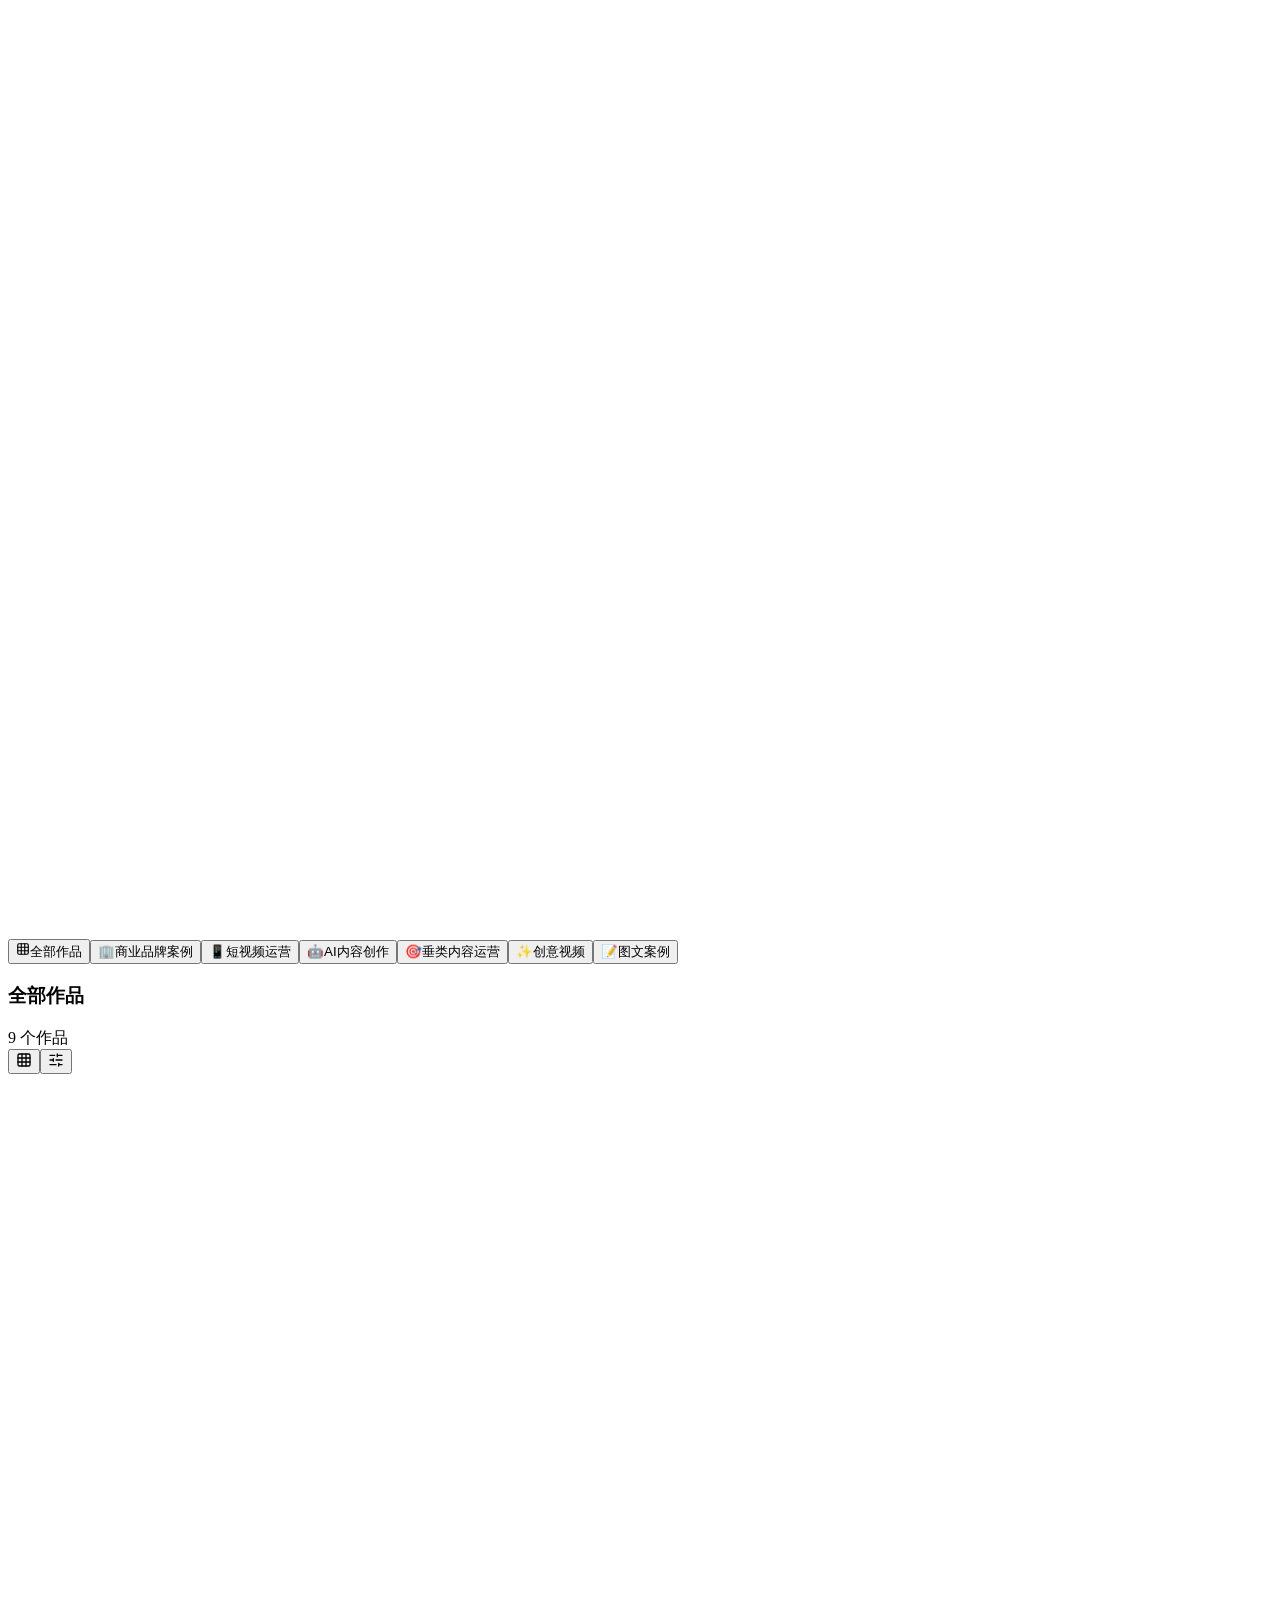
==== commit 2afd68f2: "Deploy to GitHub Pages" ====
--- a/index.html
+++ b/index.html
@@ -1 +1 @@
-<!DOCTYPE html><html lang="zh-CN" class="noto_sans_sc_e6b4a166-module__UKbGRq__variable inter_c15e96cb-module__0bjUvq__variable scroll-smooth"><head><meta charSet="utf-8"/><meta name="viewport" content="width=device-width, initial-scale=1, maximum-scale=1"/><link rel="preload" href="/huangyuyu-jobwant-fortnight/_next/static/media/83afe278b6a6bb3c-s.p.2bn3s6zvc0dyp.woff2" as="font" crossorigin="" type="font/woff2"/><link rel="preload" href="/huangyuyu-jobwant-fortnight/_next/static/media/feb57b2dc8f29018-s.p.3qy4m29-cg3o4.woff2" as="font" crossorigin="" type="font/woff2"/><link rel="stylesheet" href="/huangyuyu-jobwant-fortnight/_next/static/chunks/2vm1tzy_m_ta-.css" data-precedence="next"/><link rel="stylesheet" href="/huangyuyu-jobwant-fortnight/_next/static/chunks/1ibxfad_f8cz9.css" data-precedence="next"/><link rel="preload" as="script" fetchPriority="low" href="/huangyuyu-jobwant-fortnight/_next/static/chunks/3l04zcqx63h3y.js"/><script src="/huangyuyu-jobwant-fortnight/_next/static/chunks/26lfmvjzzc3ya.js" async=""></script><script src="/huangyuyu-jobwant-fortnight/_next/static/chunks/3byuobrkyz9bj.js" async=""></script><script src="/huangyuyu-jobwant-fortnight/_next/static/chunks/turbopack-1wr5e17usoyw8.js" async=""></script><script src="/huangyuyu-jobwant-fortnight/_next/static/chunks/3ez5ikc8_z21b.js" async="" crossorigin=""></script><script src="/huangyuyu-jobwant-fortnight/_next/static/chunks/16-_-xt70q7h3.js" async="" crossorigin=""></script><title>黄钰瑜 | 新媒体内容运营 · 个人作品集</title><meta name="description" content="黄钰瑜 - 新媒体内容运营 / 视频创作者。1年+新媒体运营经验，擅长内容策划、视频制作、AI内容创作和用户增长。"/><link rel="icon" href="/huangyuyu-jobwant-fortnight/favicon.ico?favicon.2vob68tjqpejf.ico" sizes="256x256" type="image/x-icon"/><meta name="next-size-adjust" content=""/><script src="/huangyuyu-jobwant-fortnight/_next/static/chunks/0cz1d0mv5g_q7.js" noModule=""></script></head><body class="font-sans antialiased text-gray-900 bg-white"><div hidden=""><!--$--><!--/$--></div><main class="min-h-screen"><nav class="fixed top-0 left-0 right-0 z-50 transition-all duration-300 bg-transparent" style="transform:translateY(-100px)"><div class="absolute bottom-0 left-0 right-0 h-0.5 bg-gray-100"><div class="h-full bg-gradient-to-r from-gray-400 via-gray-600 to-gray-400" style="width:0px"></div></div><div class="max-w-6xl mx-auto px-6 py-4"><div class="flex items-center justify-between"><button class="text-lg font-semibold text-gray-900 tracking-tight" tabindex="0"><span class="bg-gradient-to-r from-gray-900 to-gray-600 bg-clip-text text-transparent">黄钰瑜</span><span class="text-gray-400 font-normal text-sm ml-1">Portfolio</span></button><div class="hidden md:flex items-center space-x-1"><button class="relative px-3 py-2 text-sm font-medium transition-colors duration-200 rounded-lg text-gray-900">首页<div class="absolute bottom-0 left-3 right-3 h-0.5 bg-gradient-to-r from-gray-700 to-gray-900 rounded-full"></div></button><button class="relative px-3 py-2 text-sm font-medium transition-colors duration-200 rounded-lg text-gray-500 hover:text-gray-900 hover:bg-gray-50">关于我</button><button class="relative px-3 py-2 text-sm font-medium transition-colors duration-200 rounded-lg text-gray-500 hover:text-gray-900 hover:bg-gray-50">精选案例</button><button class="relative px-3 py-2 text-sm font-medium transition-colors duration-200 rounded-lg text-gray-500 hover:text-gray-900 hover:bg-gray-50">工作经历</button><button class="relative px-3 py-2 text-sm font-medium transition-colors duration-200 rounded-lg text-gray-500 hover:text-gray-900 hover:bg-gray-50">校园经历</button><button class="relative px-3 py-2 text-sm font-medium transition-colors duration-200 rounded-lg text-gray-500 hover:text-gray-900 hover:bg-gray-50">技能</button></div><button class="md:hidden p-2 text-gray-700 hover:bg-gray-100 rounded-lg transition-colors"><svg xmlns="http://www.w3.org/2000/svg" width="24" height="24" viewBox="0 0 24 24" fill="none" stroke="currentColor" stroke-width="2" stroke-linecap="round" stroke-linejoin="round" class="lucide lucide-menu" aria-hidden="true"><path d="M4 5h16"></path><path d="M4 12h16"></path><path d="M4 19h16"></path></svg></button></div></div></nav><section id="home" class="min-h-screen flex flex-col items-center justify-center relative px-6 overflow-hidden bg-gradient-to-b from-gray-50 via-white to-white"><div class="absolute inset-0 overflow-hidden pointer-events-none"><div class="absolute top-1/4 -left-32 w-[500px] h-[500px] rounded-full bg-blue-100/60 blur-3xl" style="transform:none"></div><div class="absolute bottom-1/4 -right-32 w-[400px] h-[400px] rounded-full bg-purple-50/50 blur-3xl" style="transform:none"></div><div class="absolute top-1/2 left-1/2 -translate-x-1/2 -translate-y-1/2 w-[300px] h-[300px] rounded-full bg-amber-50/40 blur-3xl" style="transform:none"></div></div><div class="absolute inset-0 overflow-hidden pointer-events-none"><div class="absolute rounded-full bg-gray-300/50" style="left:79.75443308978556%;bottom:-10px;width:5.123232927947219px;height:5.123232927947219px;opacity:0"></div><div class="absolute rounded-full bg-gray-300/50" style="left:53.3559133432751%;bottom:-10px;width:5.281871020158371px;height:5.281871020158371px;opacity:0"></div><div class="absolute rounded-full bg-gray-300/50" style="left:12.666215131710445%;bottom:-10px;width:2.837031269202681px;height:2.837031269202681px;opacity:0"></div><div class="absolute rounded-full bg-gray-300/50" style="left:13.586297969445194%;bottom:-10px;width:3.9193490469560945px;height:3.9193490469560945px;opacity:0"></div><div class="absolute rounded-full bg-gray-300/50" style="left:2.6910585297531764%;bottom:-10px;width:3.3344502411913197px;height:3.3344502411913197px;opacity:0"></div><div class="absolute rounded-full bg-gray-300/50" style="left:0.6954161123597702%;bottom:-10px;width:5.259283549901435px;height:5.259283549901435px;opacity:0"></div><div class="absolute rounded-full bg-gray-300/50" style="left:98.96909270593417%;bottom:-10px;width:4.334043306049278px;height:4.334043306049278px;opacity:0"></div><div class="absolute rounded-full bg-gray-300/50" style="left:4.072049799763855%;bottom:-10px;width:4.631260580269389px;height:4.631260580269389px;opacity:0"></div><div class="absolute rounded-full bg-gray-300/50" style="left:30.29934219661179%;bottom:-10px;width:4.840037908104825px;height:4.840037908104825px;opacity:0"></div><div class="absolute rounded-full bg-gray-300/50" style="left:64.87261044987804%;bottom:-10px;width:4.739133151666067px;height:4.739133151666067px;opacity:0"></div><div class="absolute rounded-full bg-gray-300/50" style="left:65.69352263863182%;bottom:-10px;width:5.9616415200809705px;height:5.9616415200809705px;opacity:0"></div><div class="absolute rounded-full bg-gray-300/50" style="left:66.4378688152847%;bottom:-10px;width:3.392101705779864px;height:3.392101705779864px;opacity:0"></div><div class="absolute rounded-full bg-gray-300/50" style="left:48.36561707503928%;bottom:-10px;width:4.773088456821408px;height:4.773088456821408px;opacity:0"></div><div class="absolute rounded-full bg-gray-300/50" style="left:0.10320932273077954%;bottom:-10px;width:3.9450199464984017px;height:3.9450199464984017px;opacity:0"></div><div class="absolute rounded-full bg-gray-300/50" style="left:38.065302879927174%;bottom:-10px;width:3.223254622860961px;height:3.223254622860961px;opacity:0"></div><div class="absolute rounded-full bg-gray-300/50" style="left:45.57862541964464%;bottom:-10px;width:2.276123588177126px;height:2.276123588177126px;opacity:0"></div><div class="absolute rounded-full bg-gray-300/50" style="left:56.08095922029121%;bottom:-10px;width:4.083966248010796px;height:4.083966248010796px;opacity:0"></div><div class="absolute rounded-full bg-gray-300/50" style="left:95.59360628137973%;bottom:-10px;width:5.124261315804019px;height:5.124261315804019px;opacity:0"></div><div class="absolute rounded-full bg-gray-300/50" style="left:34.10051473443873%;bottom:-10px;width:2.2033671009357327px;height:2.2033671009357327px;opacity:0"></div><div class="absolute rounded-full bg-gray-300/50" style="left:69.80594815586463%;bottom:-10px;width:3.9439143535113628px;height:3.9439143535113628px;opacity:0"></div></div><div class="text-center z-10 max-w-3xl"><div class="mb-8 flex justify-center" style="transform:scale(0);opacity:0"><div class="relative"><div class="absolute inset-0 rounded-full"></div><div class="w-32 h-32 md:w-40 md:h-40 rounded-full bg-gradient-to-br from-gray-200 to-gray-300 flex items-center justify-center shadow-2xl ring-4 ring-white relative z-10"><span class="text-5xl md:text-6xl font-light text-gray-500">黄</span></div></div></div><h1 class="text-4xl md:text-6xl font-bold text-gray-900 mb-3 tracking-tight relative inline-block" style="transform:translateY(30px);opacity:0">黄钰瑜<span class="absolute -top-2 -right-8 md:-right-10" style="opacity:0;transform:scale(0)"><svg xmlns="http://www.w3.org/2000/svg" width="20" height="20" viewBox="0 0 24 24" fill="none" stroke="currentColor" stroke-width="2" stroke-linecap="round" stroke-linejoin="round" class="lucide lucide-sparkles text-amber-400" aria-hidden="true"><path d="M11.017 2.814a1 1 0 0 1 1.966 0l1.051 5.558a2 2 0 0 0 1.594 1.594l5.558 1.051a1 1 0 0 1 0 1.966l-5.558 1.051a2 2 0 0 0-1.594 1.594l-1.051 5.558a1 1 0 0 1-1.966 0l-1.051-5.558a2 2 0 0 0-1.594-1.594l-5.558-1.051a1 1 0 0 1 0-1.966l5.558-1.051a2 2 0 0 0 1.594-1.594z"></path><path d="M20 2v4"></path><path d="M22 4h-4"></path><circle cx="4" cy="20" r="2"></circle></svg></span></h1><div class="mb-6 h-10 md:h-8 flex items-center justify-center" style="opacity:0;transform:translateY(30px)"><p class="text-lg md:text-xl text-gray-700 font-medium"><span class="inline-block w-0.5 h-5 md:h-6 bg-gray-400 ml-1 align-middle transition-opacity opacity-100"></span></p></div><p class="text-sm md:text-base text-gray-400 font-light tracking-wide mb-6" style="opacity:0">Video Creator &amp; Content Strategist</p><div class="w-16 h-px bg-gradient-to-r from-transparent via-gray-300 to-transparent mx-auto mb-6 origin-center" style="transform:scaleX(0)"></div><p class="text-gray-600 max-w-xl mx-auto text-base md:text-lg leading-relaxed mb-10" style="opacity:0;transform:translateY(20px)">1年+新媒体内容运营经验，熟悉小红书、抖音、B站等平台内容生态，具备内容策划、视频制作、账号运营和数据复盘能力。擅长将AI工具融入内容创作流程，以数据驱动内容增长。</p><div class="flex flex-wrap justify-center gap-2 mb-10" style="opacity:0;transform:translateY(20px)"><span class="px-3 py-1 bg-white/80 backdrop-blur-sm text-xs font-medium text-gray-600 rounded-full border border-gray-100 shadow-sm" style="opacity:0;transform:scale(0.8)">视频策划</span><span class="px-3 py-1 bg-white/80 backdrop-blur-sm text-xs font-medium text-gray-600 rounded-full border border-gray-100 shadow-sm" style="opacity:0;transform:scale(0.8)">内容运营</span><span class="px-3 py-1 bg-white/80 backdrop-blur-sm text-xs font-medium text-gray-600 rounded-full border border-gray-100 shadow-sm" style="opacity:0;transform:scale(0.8)">短视频制作</span><span class="px-3 py-1 bg-white/80 backdrop-blur-sm text-xs font-medium text-gray-600 rounded-full border border-gray-100 shadow-sm" style="opacity:0;transform:scale(0.8)">AI内容创新</span><span class="px-3 py-1 bg-white/80 backdrop-blur-sm text-xs font-medium text-gray-600 rounded-full border border-gray-100 shadow-sm" style="opacity:0;transform:scale(0.8)">用户增长</span><span class="px-3 py-1 bg-white/80 backdrop-blur-sm text-xs font-medium text-gray-600 rounded-full border border-gray-100 shadow-sm" style="opacity:0;transform:scale(0.8)">数据分析</span><span class="px-3 py-1 bg-white/80 backdrop-blur-sm text-xs font-medium text-gray-600 rounded-full border border-gray-100 shadow-sm" style="opacity:0;transform:scale(0.8)">脚本撰写</span><span class="px-3 py-1 bg-white/80 backdrop-blur-sm text-xs font-medium text-gray-600 rounded-full border border-gray-100 shadow-sm" style="opacity:0;transform:scale(0.8)">账号运营</span></div><div class="flex flex-col sm:flex-row items-center justify-center gap-4" style="opacity:0;transform:translateY(20px)"><button class="flex items-center gap-2 px-8 py-3.5 bg-gray-900 text-white rounded-full font-medium hover:bg-gray-800 transition-colors shadow-lg hover:shadow-xl relative overflow-hidden group" tabindex="0"><span class="absolute inset-0 bg-gradient-to-r from-gray-800 via-gray-900 to-gray-800 opacity-0 group-hover:opacity-100 transition-opacity duration-300"></span><svg xmlns="http://www.w3.org/2000/svg" width="18" height="18" viewBox="0 0 24 24" fill="none" stroke="currentColor" stroke-width="2" stroke-linecap="round" stroke-linejoin="round" class="lucide lucide-play relative z-10" aria-hidden="true"><path d="M5 5a2 2 0 0 1 3.008-1.728l11.997 6.998a2 2 0 0 1 .003 3.458l-12 7A2 2 0 0 1 5 19z"></path></svg><span class="relative z-10">查看作品</span></button><button class="flex items-center gap-2 px-8 py-3.5 bg-white text-gray-900 rounded-full font-medium border border-gray-200 hover:bg-gray-50 transition-colors shadow-sm hover:shadow-md" tabindex="0"><svg xmlns="http://www.w3.org/2000/svg" width="18" height="18" viewBox="0 0 24 24" fill="none" stroke="currentColor" stroke-width="2" stroke-linecap="round" stroke-linejoin="round" class="lucide lucide-download" aria-hidden="true"><path d="M12 15V3"></path><path d="M21 15v4a2 2 0 0 1-2 2H5a2 2 0 0 1-2-2v-4"></path><path d="m7 10 5 5 5-5"></path></svg>下载简历</button></div></div><button class="absolute bottom-12 left-1/2 -translate-x-1/2 text-gray-400 hover:text-gray-600 transition-colors group" style="opacity:0"><div class="flex flex-col items-center gap-1"><span class="text-xs opacity-0 group-hover:opacity-100 transition-opacity mb-1">向下滚动</span><svg xmlns="http://www.w3.org/2000/svg" width="28" height="28" viewBox="0 0 24 24" fill="none" stroke="currentColor" stroke-width="2" stroke-linecap="round" stroke-linejoin="round" class="lucide lucide-chevron-down" aria-hidden="true"><path d="m6 9 6 6 6-6"></path></svg></div></button></section><section id="about" class="py-20 md:py-32 px-6 bg-white relative overflow-hidden"><div class="absolute inset-0 pointer-events-none"><div class="absolute top-1/4 right-0 w-96 h-96 bg-gray-50 rounded-full blur-3xl"></div></div><div class="max-w-5xl mx-auto relative z-10"><div class="mb-12 md:mb-16 text-center" style="opacity:0;transform:translateY(30px)"><h2 class="text-2xl md:text-3xl font-bold text-gray-900 mb-3 tracking-tight">关于我</h2><p class="text-gray-500 text-sm md:text-base">About Me</p><div class="h-0.5 bg-gray-900 mt-4 mx-auto w-12 origin-left" style="transform:scaleX(0)"></div></div><div class="grid md:grid-cols-5 gap-10 md:gap-16 items-center" style="opacity:0;transform:translateY(40px)"><div class="md:col-span-2"><div class="relative" style="opacity:0;transform:scale(0.9)"><div class="absolute w-full h-full border-2 border-gray-200 rounded-2xl"></div><div class="absolute -inset-4 bg-gradient-to-br from-gray-100/50 to-transparent rounded-3xl -z-10 blur-xl"></div><div class="relative"><div class="relative w-full aspect-[4/5] bg-gradient-to-br from-gray-100 to-gray-200 rounded-2xl shadow-xl flex items-center justify-center overflow-hidden"><div class="absolute inset-0 bg-gradient-to-br from-gray-100 via-gray-200 to-gray-100" style="background-size:200% 200%"></div><span class="text-7xl md:text-8xl font-light text-gray-300 relative z-10">黄</span></div></div></div></div><div class="md:col-span-3"><div style="opacity:0;transform:translateX(30px)"><h3 class="text-2xl md:text-3xl font-bold text-gray-900 mb-2">黄钰瑜</h3><p class="text-gray-500 mb-1 text-lg">新媒体内容运营</p><p class="text-gray-400 mb-6 text-sm font-light">Video Creator &amp; Content Strategist</p><p class="text-gray-600 leading-relaxed mb-8">1年+新媒体内容运营经验，熟悉小红书、抖音、B站等平台内容生态，具备内容策划、视频制作、账号运营和数据复盘能力。擅长将AI工具融入内容创作流程，以数据驱动内容增长。</p><div><h4 class="text-sm font-semibold text-gray-700 mb-4 uppercase tracking-wider">专业技能</h4><div class="flex flex-wrap gap-2"><span class="px-4 py-2 bg-gradient-to-r from-gray-100 to-gray-50 text-gray-700 rounded-full text-sm font-medium hover:from-gray-200 hover:to-gray-100 transition-colors cursor-default shadow-sm hover:shadow-md border border-gray-100" style="opacity:0;transform:scale(0.8)">视频策划</span><span class="px-4 py-2 bg-gradient-to-r from-gray-100 to-gray-50 text-gray-700 rounded-full text-sm font-medium hover:from-gray-200 hover:to-gray-100 transition-colors cursor-default shadow-sm hover:shadow-md border border-gray-100" style="opacity:0;transform:scale(0.8)">内容运营</span><span class="px-4 py-2 bg-gradient-to-r from-gray-100 to-gray-50 text-gray-700 rounded-full text-sm font-medium hover:from-gray-200 hover:to-gray-100 transition-colors cursor-default shadow-sm hover:shadow-md border border-gray-100" style="opacity:0;transform:scale(0.8)">短视频制作</span><span class="px-4 py-2 bg-gradient-to-r from-gray-100 to-gray-50 text-gray-700 rounded-full text-sm font-medium hover:from-gray-200 hover:to-gray-100 transition-colors cursor-default shadow-sm hover:shadow-md border border-gray-100" style="opacity:0;transform:scale(0.8)">AI内容创新</span><span class="px-4 py-2 bg-gradient-to-r from-gray-100 to-gray-50 text-gray-700 rounded-full text-sm font-medium hover:from-gray-200 hover:to-gray-100 transition-colors cursor-default shadow-sm hover:shadow-md border border-gray-100" style="opacity:0;transform:scale(0.8)">用户增长</span><span class="px-4 py-2 bg-gradient-to-r from-gray-100 to-gray-50 text-gray-700 rounded-full text-sm font-medium hover:from-gray-200 hover:to-gray-100 transition-colors cursor-default shadow-sm hover:shadow-md border border-gray-100" style="opacity:0;transform:scale(0.8)">数据分析</span><span class="px-4 py-2 bg-gradient-to-r from-gray-100 to-gray-50 text-gray-700 rounded-full text-sm font-medium hover:from-gray-200 hover:to-gray-100 transition-colors cursor-default shadow-sm hover:shadow-md border border-gray-100" style="opacity:0;transform:scale(0.8)">脚本撰写</span><span class="px-4 py-2 bg-gradient-to-r from-gray-100 to-gray-50 text-gray-700 rounded-full text-sm font-medium hover:from-gray-200 hover:to-gray-100 transition-colors cursor-default shadow-sm hover:shadow-md border border-gray-100" style="opacity:0;transform:scale(0.8)">账号运营</span></div></div></div></div></div></div></section><section id="works" class="py-20 md:py-32 px-6 bg-gray-50"><div class="max-w-7xl mx-auto"><div class="mb-12 md:mb-16 text-center" style="opacity:0;transform:translateY(30px)"><h2 class="text-2xl md:text-3xl font-bold text-gray-900 mb-3 tracking-tight">精选案例</h2><p class="text-gray-500 text-sm md:text-base">Selected Works</p><div class="h-0.5 bg-gray-900 mt-4 mx-auto w-12 origin-left" style="transform:scaleX(0)"></div></div><div class="flex flex-wrap justify-center gap-2 md:gap-3 mb-6"><button class="flex items-center gap-2 px-4 py-2 rounded-full text-sm font-medium transition-all duration-300 bg-gray-900 text-white shadow-md" tabindex="0"><svg xmlns="http://www.w3.org/2000/svg" width="14" height="14" viewBox="0 0 24 24" fill="none" stroke="currentColor" stroke-width="2" stroke-linecap="round" stroke-linejoin="round" class="lucide lucide-grid3x3 lucide-grid-3x3" aria-hidden="true"><rect width="18" height="18" x="3" y="3" rx="2"></rect><path d="M3 9h18"></path><path d="M3 15h18"></path><path d="M9 3v18"></path><path d="M15 3v18"></path></svg>全部作品</button><button class="flex items-center gap-2 px-4 py-2 rounded-full text-sm font-medium transition-all duration-300 bg-white text-gray-600 hover:bg-gray-100 border border-gray-100" tabindex="0"><span class="w-4 h-4 text-base">🏢</span>商业品牌案例</button><button class="flex items-center gap-2 px-4 py-2 rounded-full text-sm font-medium transition-all duration-300 bg-white text-gray-600 hover:bg-gray-100 border border-gray-100" tabindex="0"><span class="w-4 h-4 text-base">📱</span>短视频运营</button><button class="flex items-center gap-2 px-4 py-2 rounded-full text-sm font-medium transition-all duration-300 bg-white text-gray-600 hover:bg-gray-100 border border-gray-100" tabindex="0"><span class="w-4 h-4 text-base">🤖</span>AI内容创作</button><button class="flex items-center gap-2 px-4 py-2 rounded-full text-sm font-medium transition-all duration-300 bg-white text-gray-600 hover:bg-gray-100 border border-gray-100" tabindex="0"><span class="w-4 h-4 text-base">🎯</span>垂类内容运营</button><button class="flex items-center gap-2 px-4 py-2 rounded-full text-sm font-medium transition-all duration-300 bg-white text-gray-600 hover:bg-gray-100 border border-gray-100" tabindex="0"><span class="w-4 h-4 text-base">✨</span>创意视频</button><button class="flex items-center gap-2 px-4 py-2 rounded-full text-sm font-medium transition-all duration-300 bg-white text-gray-600 hover:bg-gray-100 border border-gray-100" tabindex="0"><span class="w-4 h-4 text-base">📝</span>图文案例</button></div><div class="flex items-center justify-between mb-6"><div class="flex items-center gap-2"><h3 class="text-lg font-semibold text-gray-900">全部作品</h3><span class="text-sm text-gray-400">9<!-- --> 个作品</span></div><div class="flex items-center gap-1 bg-white rounded-lg p-1 border border-gray-100"><button class="p-1.5 rounded-md transition-colors bg-gray-100 text-gray-900" title="网格视图"><svg xmlns="http://www.w3.org/2000/svg" width="16" height="16" viewBox="0 0 24 24" fill="none" stroke="currentColor" stroke-width="2" stroke-linecap="round" stroke-linejoin="round" class="lucide lucide-grid3x3 lucide-grid-3x3" aria-hidden="true"><rect width="18" height="18" x="3" y="3" rx="2"></rect><path d="M3 9h18"></path><path d="M3 15h18"></path><path d="M9 3v18"></path><path d="M15 3v18"></path></svg></button><button class="p-1.5 rounded-md transition-colors text-gray-400 hover:text-gray-600" title="滑动视图"><svg xmlns="http://www.w3.org/2000/svg" width="16" height="16" viewBox="0 0 24 24" fill="none" stroke="currentColor" stroke-width="2" stroke-linecap="round" stroke-linejoin="round" class="lucide lucide-sliders-horizontal" aria-hidden="true"><path d="M10 5H3"></path><path d="M12 19H3"></path><path d="M14 3v4"></path><path d="M16 17v4"></path><path d="M21 12h-9"></path><path d="M21 19h-5"></path><path d="M21 5h-7"></path><path d="M8 10v4"></path><path d="M8 12H3"></path></svg></button></div></div><div class="grid md:grid-cols-2 lg:grid-cols-3 gap-6 md:gap-8"><div class="cursor-pointer group h-full perspective-1000" style="perspective:1000px;opacity:0;transform:translateY(40px)"><div class="bg-white rounded-2xl overflow-hidden shadow-md hover:shadow-2xl transition-shadow duration-500 border border-gray-100 h-full flex flex-col" style="transform-style:preserve-3d"><div class="relative aspect-[16/10] bg-gray-200 overflow-hidden flex-shrink-0"><video class="w-full h-full object-cover group-hover:scale-110 transition-transform duration-700" preload="metadata" muted="" playsInline=""></video><div class="absolute inset-0 pointer-events-none" style="background:radial-gradient(circle at 50% 50%, rgba(255,255,255,0.3) 0%, transparent 50%)"></div><div class="absolute inset-0 bg-gradient-to-t from-black/50 via-black/10 to-transparent opacity-0 group-hover:opacity-100 transition-opacity duration-400"></div><div class="absolute top-3 left-3 z-10"><span class="px-3 py-1 bg-white/90 backdrop-blur-md text-xs font-medium text-gray-700 rounded-full shadow-sm">AI内容创新 / 品牌运营</span></div><div class="absolute top-3 right-3 flex gap-1.5 z-10"><span class="flex items-center gap-1 px-2 py-1 bg-black/60 backdrop-blur-md text-xs text-white rounded-full" style="transform:scale(0)"><svg xmlns="http://www.w3.org/2000/svg" width="10" height="10" viewBox="0 0 24 24" fill="none" stroke="currentColor" stroke-width="2" stroke-linecap="round" stroke-linejoin="round" class="lucide lucide-video" aria-hidden="true"><path d="m16 13 5.223 3.482a.5.5 0 0 0 .777-.416V7.87a.5.5 0 0 0-.752-.432L16 10.5"></path><rect x="2" y="6" width="14" height="12" rx="2"></rect></svg>2</span><span class="flex items-center gap-1 px-2 py-1 bg-black/60 backdrop-blur-md text-xs text-white rounded-full" style="transform:scale(0)"><svg xmlns="http://www.w3.org/2000/svg" width="10" height="10" viewBox="0 0 24 24" fill="none" stroke="currentColor" stroke-width="2" stroke-linecap="round" stroke-linejoin="round" class="lucide lucide-image" aria-hidden="true"><rect width="18" height="18" x="3" y="3" rx="2" ry="2"></rect><circle cx="9" cy="9" r="2"></circle><path d="m21 15-3.086-3.086a2 2 0 0 0-2.828 0L6 21"></path></svg>1</span></div><div class="absolute bottom-3 right-3 z-10"><div class="flex items-center gap-1 text-white text-xs font-medium" style="opacity:0;transform:translateX(10px)">查看详情<span><svg xmlns="http://www.w3.org/2000/svg" width="12" height="12" viewBox="0 0 24 24" fill="none" stroke="currentColor" stroke-width="2" stroke-linecap="round" stroke-linejoin="round" class="lucide lucide-chevron-right" aria-hidden="true"><path d="m9 18 6-6-6-6"></path></svg></span></div></div><div class="absolute inset-0 flex items-center justify-center pointer-events-none"><div class="w-14 h-14 rounded-full bg-white/90 backdrop-blur-sm flex items-center justify-center shadow-xl" style="opacity:0;transform:scale(0)"><svg xmlns="http://www.w3.org/2000/svg" width="24" height="24" viewBox="0 0 24 24" fill="currentColor" stroke="currentColor" stroke-width="2" stroke-linecap="round" stroke-linejoin="round" class="lucide lucide-play text-gray-800 ml-1" aria-hidden="true"><path d="M5 5a2 2 0 0 1 3.008-1.728l11.997 6.998a2 2 0 0 1 .003 3.458l-12 7A2 2 0 0 1 5 19z"></path></svg></div></div></div><div class="p-6 flex-1 flex flex-col" style="transform:translateZ(20px)"><h3 class="text-xl font-semibold text-gray-900 mb-2 group-hover:text-gray-700 transition-colors line-clamp-1">AI机器人品牌内容运营</h3><p class="text-gray-500 text-sm line-clamp-2 mb-4 leading-relaxed flex-1">负责AI机器人「萌UU」「萌UU养成记」账号内容策划、脚本撰写和视频制作。通过人格化IP打造和趣味内容，建立品牌认知与用户情感连接。涵盖日常内容运营、UGC活动策划、数据复盘全流程。</p><div class="flex flex-wrap gap-2 mb-4"><div class="flex items-center gap-1 px-2.5 py-1 bg-gradient-to-r from-blue-50 to-indigo-50 rounded-md border border-blue-100/50"><svg xmlns="http://www.w3.org/2000/svg" width="12" height="12" viewBox="0 0 24 24" fill="none" stroke="currentColor" stroke-width="2" stroke-linecap="round" stroke-linejoin="round" class="lucide lucide-trending-up text-blue-500" aria-hidden="true"><path d="M16 7h6v6"></path><path d="m22 7-8.5 8.5-5-5L2 17"></path></svg><span class="text-xs font-semibold text-blue-600">150+</span></div><div class="flex items-center gap-1 px-2.5 py-1 bg-gradient-to-r from-blue-50 to-indigo-50 rounded-md border border-blue-100/50"><svg xmlns="http://www.w3.org/2000/svg" width="12" height="12" viewBox="0 0 24 24" fill="none" stroke="currentColor" stroke-width="2" stroke-linecap="round" stroke-linejoin="round" class="lucide lucide-trending-up text-blue-500" aria-hidden="true"><path d="M16 7h6v6"></path><path d="m22 7-8.5 8.5-5-5L2 17"></path></svg><span class="text-xs font-semibold text-blue-600">27w+</span></div><div class="flex items-center gap-1 px-2.5 py-1 bg-gradient-to-r from-blue-50 to-indigo-50 rounded-md border border-blue-100/50"><svg xmlns="http://www.w3.org/2000/svg" width="12" height="12" viewBox="0 0 24 24" fill="none" stroke="currentColor" stroke-width="2" stroke-linecap="round" stroke-linejoin="round" class="lucide lucide-trending-up text-blue-500" aria-hidden="true"><path d="M16 7h6v6"></path><path d="m22 7-8.5 8.5-5-5L2 17"></path></svg><span class="text-xs font-semibold text-blue-600">100w+</span></div></div><div class="flex items-center justify-between text-xs text-gray-400 pt-3 border-t border-gray-100"><span class="flex items-center gap-1"><svg xmlns="http://www.w3.org/2000/svg" width="12" height="12" viewBox="0 0 24 24" fill="none" stroke="currentColor" stroke-width="2" stroke-linecap="round" stroke-linejoin="round" class="lucide lucide-user" aria-hidden="true"><path d="M19 21v-2a4 4 0 0 0-4-4H9a4 4 0 0 0-4 4v2"></path><circle cx="12" cy="7" r="4"></circle></svg><span class="line-clamp-1 max-w-[140px]">内容策划 / 脚本撰写 / 视频制作</span></span><span class="flex items-center gap-1"><svg xmlns="http://www.w3.org/2000/svg" width="12" height="12" viewBox="0 0 24 24" fill="none" stroke="currentColor" stroke-width="2" stroke-linecap="round" stroke-linejoin="round" class="lucide lucide-calendar" aria-hidden="true"><path d="M8 2v3"></path><path d="M16 2v3"></path><rect x="3" y="3" width="18" height="18" rx="2"></rect><path d="M3 9h18"></path></svg>2024</span></div></div></div></div><div class="cursor-pointer group h-full perspective-1000" style="perspective:1000px;opacity:0;transform:translateY(40px)"><div class="bg-white rounded-2xl overflow-hidden shadow-md hover:shadow-2xl transition-shadow duration-500 border border-gray-100 h-full flex flex-col" style="transform-style:preserve-3d"><div class="relative aspect-[16/10] bg-gray-200 overflow-hidden flex-shrink-0"><video class="w-full h-full object-cover group-hover:scale-110 transition-transform duration-700" preload="metadata" muted="" playsInline=""></video><div class="absolute inset-0 pointer-events-none" style="background:radial-gradient(circle at 50% 50%, rgba(255,255,255,0.3) 0%, transparent 50%)"></div><div class="absolute inset-0 bg-gradient-to-t from-black/50 via-black/10 to-transparent opacity-0 group-hover:opacity-100 transition-opacity duration-400"></div><div class="absolute top-3 left-3 z-10"><span class="px-3 py-1 bg-white/90 backdrop-blur-md text-xs font-medium text-gray-700 rounded-full shadow-sm">信息流广告 / 商业内容</span></div><div class="absolute top-3 right-3 flex gap-1.5 z-10"><span class="flex items-center gap-1 px-2 py-1 bg-black/60 backdrop-blur-md text-xs text-white rounded-full" style="transform:scale(0)"><svg xmlns="http://www.w3.org/2000/svg" width="10" height="10" viewBox="0 0 24 24" fill="none" stroke="currentColor" stroke-width="2" stroke-linecap="round" stroke-linejoin="round" class="lucide lucide-video" aria-hidden="true"><path d="m16 13 5.223 3.482a.5.5 0 0 0 .777-.416V7.87a.5.5 0 0 0-.752-.432L16 10.5"></path><rect x="2" y="6" width="14" height="12" rx="2"></rect></svg>3</span><span class="flex items-center gap-1 px-2 py-1 bg-black/60 backdrop-blur-md text-xs text-white rounded-full" style="transform:scale(0)"><svg xmlns="http://www.w3.org/2000/svg" width="10" height="10" viewBox="0 0 24 24" fill="none" stroke="currentColor" stroke-width="2" stroke-linecap="round" stroke-linejoin="round" class="lucide lucide-image" aria-hidden="true"><rect width="18" height="18" x="3" y="3" rx="2" ry="2"></rect><circle cx="9" cy="9" r="2"></circle><path d="m21 15-3.086-3.086a2 2 0 0 0-2.828 0L6 21"></path></svg>1</span></div><div class="absolute bottom-3 right-3 z-10"><div class="flex items-center gap-1 text-white text-xs font-medium" style="opacity:0;transform:translateX(10px)">查看详情<span><svg xmlns="http://www.w3.org/2000/svg" width="12" height="12" viewBox="0 0 24 24" fill="none" stroke="currentColor" stroke-width="2" stroke-linecap="round" stroke-linejoin="round" class="lucide lucide-chevron-right" aria-hidden="true"><path d="m9 18 6-6-6-6"></path></svg></span></div></div><div class="absolute inset-0 flex items-center justify-center pointer-events-none"><div class="w-14 h-14 rounded-full bg-white/90 backdrop-blur-sm flex items-center justify-center shadow-xl" style="opacity:0;transform:scale(0)"><svg xmlns="http://www.w3.org/2000/svg" width="24" height="24" viewBox="0 0 24 24" fill="currentColor" stroke="currentColor" stroke-width="2" stroke-linecap="round" stroke-linejoin="round" class="lucide lucide-play text-gray-800 ml-1" aria-hidden="true"><path d="M5 5a2 2 0 0 1 3.008-1.728l11.997 6.998a2 2 0 0 1 .003 3.458l-12 7A2 2 0 0 1 5 19z"></path></svg></div></div></div><div class="p-6 flex-1 flex flex-col" style="transform:translateZ(20px)"><h3 class="text-xl font-semibold text-gray-900 mb-2 group-hover:text-gray-700 transition-colors line-clamp-1">电商短视频运营案例</h3><p class="text-gray-500 text-sm line-clamp-2 mb-4 leading-relaxed flex-1">负责抖音、视频号、小红书电商账号内容运营，涵盖产品种草视频、信息流广告、直播切片和活动宣传，以内容驱动商业转化。从选品、脚本到拍摄剪辑、投流复盘全链路负责。</p><div class="flex flex-wrap gap-2 mb-4"><div class="flex items-center gap-1 px-2.5 py-1 bg-gradient-to-r from-blue-50 to-indigo-50 rounded-md border border-blue-100/50"><svg xmlns="http://www.w3.org/2000/svg" width="12" height="12" viewBox="0 0 24 24" fill="none" stroke="currentColor" stroke-width="2" stroke-linecap="round" stroke-linejoin="round" class="lucide lucide-trending-up text-blue-500" aria-hidden="true"><path d="M16 7h6v6"></path><path d="m22 7-8.5 8.5-5-5L2 17"></path></svg><span class="text-xs font-semibold text-blue-600">800+</span></div><div class="flex items-center gap-1 px-2.5 py-1 bg-gradient-to-r from-blue-50 to-indigo-50 rounded-md border border-blue-100/50"><svg xmlns="http://www.w3.org/2000/svg" width="12" height="12" viewBox="0 0 24 24" fill="none" stroke="currentColor" stroke-width="2" stroke-linecap="round" stroke-linejoin="round" class="lucide lucide-trending-up text-blue-500" aria-hidden="true"><path d="M16 7h6v6"></path><path d="m22 7-8.5 8.5-5-5L2 17"></path></svg><span class="text-xs font-semibold text-blue-600">100w+</span></div><div class="flex items-center gap-1 px-2.5 py-1 bg-gradient-to-r from-blue-50 to-indigo-50 rounded-md border border-blue-100/50"><svg xmlns="http://www.w3.org/2000/svg" width="12" height="12" viewBox="0 0 24 24" fill="none" stroke="currentColor" stroke-width="2" stroke-linecap="round" stroke-linejoin="round" class="lucide lucide-trending-up text-blue-500" aria-hidden="true"><path d="M16 7h6v6"></path><path d="m22 7-8.5 8.5-5-5L2 17"></path></svg><span class="text-xs font-semibold text-blue-600">100w+</span></div></div><div class="flex items-center justify-between text-xs text-gray-400 pt-3 border-t border-gray-100"><span class="flex items-center gap-1"><svg xmlns="http://www.w3.org/2000/svg" width="12" height="12" viewBox="0 0 24 24" fill="none" stroke="currentColor" stroke-width="2" stroke-linecap="round" stroke-linejoin="round" class="lucide lucide-user" aria-hidden="true"><path d="M19 21v-2a4 4 0 0 0-4-4H9a4 4 0 0 0-4 4v2"></path><circle cx="12" cy="7" r="4"></circle></svg><span class="line-clamp-1 max-w-[140px]">视频策划 / 拍摄剪辑 / 运营复盘</span></span><span class="flex items-center gap-1"><svg xmlns="http://www.w3.org/2000/svg" width="12" height="12" viewBox="0 0 24 24" fill="none" stroke="currentColor" stroke-width="2" stroke-linecap="round" stroke-linejoin="round" class="lucide lucide-calendar" aria-hidden="true"><path d="M8 2v3"></path><path d="M16 2v3"></path><rect x="3" y="3" width="18" height="18" rx="2"></rect><path d="M3 9h18"></path></svg>2024</span></div></div></div></div><div class="cursor-pointer group h-full perspective-1000" style="perspective:1000px;opacity:0;transform:translateY(40px)"><div class="bg-white rounded-2xl overflow-hidden shadow-md hover:shadow-2xl transition-shadow duration-500 border border-gray-100 h-full flex flex-col" style="transform-style:preserve-3d"><div class="relative aspect-[16/10] bg-gray-200 overflow-hidden flex-shrink-0"><video class="w-full h-full object-cover group-hover:scale-110 transition-transform duration-700" preload="metadata" muted="" playsInline=""></video><div class="absolute inset-0 pointer-events-none" style="background:radial-gradient(circle at 50% 50%, rgba(255,255,255,0.3) 0%, transparent 50%)"></div><div class="absolute inset-0 bg-gradient-to-t from-black/50 via-black/10 to-transparent opacity-0 group-hover:opacity-100 transition-opacity duration-400"></div><div class="absolute top-3 left-3 z-10"><span class="px-3 py-1 bg-white/90 backdrop-blur-md text-xs font-medium text-gray-700 rounded-full shadow-sm">短视频运营</span></div><div class="absolute top-3 right-3 flex gap-1.5 z-10"><span class="flex items-center gap-1 px-2 py-1 bg-black/60 backdrop-blur-md text-xs text-white rounded-full" style="transform:scale(0)"><svg xmlns="http://www.w3.org/2000/svg" width="10" height="10" viewBox="0 0 24 24" fill="none" stroke="currentColor" stroke-width="2" stroke-linecap="round" stroke-linejoin="round" class="lucide lucide-video" aria-hidden="true"><path d="m16 13 5.223 3.482a.5.5 0 0 0 .777-.416V7.87a.5.5 0 0 0-.752-.432L16 10.5"></path><rect x="2" y="6" width="14" height="12" rx="2"></rect></svg>1</span><span class="flex items-center gap-1 px-2 py-1 bg-black/60 backdrop-blur-md text-xs text-white rounded-full" style="transform:scale(0)"><svg xmlns="http://www.w3.org/2000/svg" width="10" height="10" viewBox="0 0 24 24" fill="none" stroke="currentColor" stroke-width="2" stroke-linecap="round" stroke-linejoin="round" class="lucide lucide-image" aria-hidden="true"><rect width="18" height="18" x="3" y="3" rx="2" ry="2"></rect><circle cx="9" cy="9" r="2"></circle><path d="m21 15-3.086-3.086a2 2 0 0 0-2.828 0L6 21"></path></svg>1</span></div><div class="absolute bottom-3 right-3 z-10"><div class="flex items-center gap-1 text-white text-xs font-medium" style="opacity:0;transform:translateX(10px)">查看详情<span><svg xmlns="http://www.w3.org/2000/svg" width="12" height="12" viewBox="0 0 24 24" fill="none" stroke="currentColor" stroke-width="2" stroke-linecap="round" stroke-linejoin="round" class="lucide lucide-chevron-right" aria-hidden="true"><path d="m9 18 6-6-6-6"></path></svg></span></div></div><div class="absolute inset-0 flex items-center justify-center pointer-events-none"><div class="w-14 h-14 rounded-full bg-white/90 backdrop-blur-sm flex items-center justify-center shadow-xl" style="opacity:0;transform:scale(0)"><svg xmlns="http://www.w3.org/2000/svg" width="24" height="24" viewBox="0 0 24 24" fill="currentColor" stroke="currentColor" stroke-width="2" stroke-linecap="round" stroke-linejoin="round" class="lucide lucide-play text-gray-800 ml-1" aria-hidden="true"><path d="M5 5a2 2 0 0 1 3.008-1.728l11.997 6.998a2 2 0 0 1 .003 3.458l-12 7A2 2 0 0 1 5 19z"></path></svg></div></div></div><div class="p-6 flex-1 flex flex-col" style="transform:translateZ(20px)"><h3 class="text-xl font-semibold text-gray-900 mb-2 group-hover:text-gray-700 transition-colors line-clamp-1">账号增长运营案例</h3><p class="text-gray-500 text-sm line-clamp-2 mb-4 leading-relaxed flex-1">运营百万粉丝级别账号，负责选题策划、内容制作和数据复盘，通过持续优化内容策略实现账号稳定增长。建立选题库机制与数据复盘体系。</p><div class="flex flex-wrap gap-2 mb-4"><div class="flex items-center gap-1 px-2.5 py-1 bg-gradient-to-r from-blue-50 to-indigo-50 rounded-md border border-blue-100/50"><svg xmlns="http://www.w3.org/2000/svg" width="12" height="12" viewBox="0 0 24 24" fill="none" stroke="currentColor" stroke-width="2" stroke-linecap="round" stroke-linejoin="round" class="lucide lucide-trending-up text-blue-500" aria-hidden="true"><path d="M16 7h6v6"></path><path d="m22 7-8.5 8.5-5-5L2 17"></path></svg><span class="text-xs font-semibold text-blue-600">1000w+</span></div><div class="flex items-center gap-1 px-2.5 py-1 bg-gradient-to-r from-blue-50 to-indigo-50 rounded-md border border-blue-100/50"><svg xmlns="http://www.w3.org/2000/svg" width="12" height="12" viewBox="0 0 24 24" fill="none" stroke="currentColor" stroke-width="2" stroke-linecap="round" stroke-linejoin="round" class="lucide lucide-trending-up text-blue-500" aria-hidden="true"><path d="M16 7h6v6"></path><path d="m22 7-8.5 8.5-5-5L2 17"></path></svg><span class="text-xs font-semibold text-blue-600">1w+</span></div></div><div class="flex items-center justify-between text-xs text-gray-400 pt-3 border-t border-gray-100"><span class="flex items-center gap-1"><svg xmlns="http://www.w3.org/2000/svg" width="12" height="12" viewBox="0 0 24 24" fill="none" stroke="currentColor" stroke-width="2" stroke-linecap="round" stroke-linejoin="round" class="lucide lucide-user" aria-hidden="true"><path d="M19 21v-2a4 4 0 0 0-4-4H9a4 4 0 0 0-4 4v2"></path><circle cx="12" cy="7" r="4"></circle></svg><span class="line-clamp-1 max-w-[140px]">选题策划 / 视频制作 / 数据分析</span></span><span class="flex items-center gap-1"><svg xmlns="http://www.w3.org/2000/svg" width="12" height="12" viewBox="0 0 24 24" fill="none" stroke="currentColor" stroke-width="2" stroke-linecap="round" stroke-linejoin="round" class="lucide lucide-calendar" aria-hidden="true"><path d="M8 2v3"></path><path d="M16 2v3"></path><rect x="3" y="3" width="18" height="18" rx="2"></rect><path d="M3 9h18"></path></svg>2023</span></div></div></div></div><div class="cursor-pointer group h-full perspective-1000" style="perspective:1000px;opacity:0;transform:translateY(40px)"><div class="bg-white rounded-2xl overflow-hidden shadow-md hover:shadow-2xl transition-shadow duration-500 border border-gray-100 h-full flex flex-col" style="transform-style:preserve-3d"><div class="relative aspect-[16/10] bg-gray-200 overflow-hidden flex-shrink-0"><video class="w-full h-full object-cover group-hover:scale-110 transition-transform duration-700" preload="metadata" muted="" playsInline=""></video><div class="absolute inset-0 pointer-events-none" style="background:radial-gradient(circle at 50% 50%, rgba(255,255,255,0.3) 0%, transparent 50%)"></div><div class="absolute inset-0 bg-gradient-to-t from-black/50 via-black/10 to-transparent opacity-0 group-hover:opacity-100 transition-opacity duration-400"></div><div class="absolute top-3 left-3 z-10"><span class="px-3 py-1 bg-white/90 backdrop-blur-md text-xs font-medium text-gray-700 rounded-full shadow-sm">AI内容创作</span></div><div class="absolute top-3 right-3 flex gap-1.5 z-10"><span class="flex items-center gap-1 px-2 py-1 bg-black/60 backdrop-blur-md text-xs text-white rounded-full" style="transform:scale(0)"><svg xmlns="http://www.w3.org/2000/svg" width="10" height="10" viewBox="0 0 24 24" fill="none" stroke="currentColor" stroke-width="2" stroke-linecap="round" stroke-linejoin="round" class="lucide lucide-video" aria-hidden="true"><path d="m16 13 5.223 3.482a.5.5 0 0 0 .777-.416V7.87a.5.5 0 0 0-.752-.432L16 10.5"></path><rect x="2" y="6" width="14" height="12" rx="2"></rect></svg>1</span><span class="flex items-center gap-1 px-2 py-1 bg-black/60 backdrop-blur-md text-xs text-white rounded-full" style="transform:scale(0)"><svg xmlns="http://www.w3.org/2000/svg" width="10" height="10" viewBox="0 0 24 24" fill="none" stroke="currentColor" stroke-width="2" stroke-linecap="round" stroke-linejoin="round" class="lucide lucide-image" aria-hidden="true"><rect width="18" height="18" x="3" y="3" rx="2" ry="2"></rect><circle cx="9" cy="9" r="2"></circle><path d="m21 15-3.086-3.086a2 2 0 0 0-2.828 0L6 21"></path></svg>1</span></div><div class="absolute bottom-3 right-3 z-10"><div class="flex items-center gap-1 text-white text-xs font-medium" style="opacity:0;transform:translateX(10px)">查看详情<span><svg xmlns="http://www.w3.org/2000/svg" width="12" height="12" viewBox="0 0 24 24" fill="none" stroke="currentColor" stroke-width="2" stroke-linecap="round" stroke-linejoin="round" class="lucide lucide-chevron-right" aria-hidden="true"><path d="m9 18 6-6-6-6"></path></svg></span></div></div><div class="absolute inset-0 flex items-center justify-center pointer-events-none"><div class="w-14 h-14 rounded-full bg-white/90 backdrop-blur-sm flex items-center justify-center shadow-xl" style="opacity:0;transform:scale(0)"><svg xmlns="http://www.w3.org/2000/svg" width="24" height="24" viewBox="0 0 24 24" fill="currentColor" stroke="currentColor" stroke-width="2" stroke-linecap="round" stroke-linejoin="round" class="lucide lucide-play text-gray-800 ml-1" aria-hidden="true"><path d="M5 5a2 2 0 0 1 3.008-1.728l11.997 6.998a2 2 0 0 1 .003 3.458l-12 7A2 2 0 0 1 5 19z"></path></svg></div></div></div><div class="p-6 flex-1 flex flex-col" style="transform:translateZ(20px)"><h3 class="text-xl font-semibold text-gray-900 mb-2 group-hover:text-gray-700 transition-colors line-clamp-1">AI视频创作</h3><p class="text-gray-500 text-sm line-clamp-2 mb-4 leading-relaxed flex-1">探索AI视频生成与视觉实验，将AI工具融入内容创作全流程，包括AI生成视频、AI视觉实验和AI辅助剪辑，提升创作效率与视觉表现力。</p><div class="flex items-center justify-between text-xs text-gray-400 pt-3 border-t border-gray-100"><span class="flex items-center gap-1"><svg xmlns="http://www.w3.org/2000/svg" width="12" height="12" viewBox="0 0 24 24" fill="none" stroke="currentColor" stroke-width="2" stroke-linecap="round" stroke-linejoin="round" class="lucide lucide-user" aria-hidden="true"><path d="M19 21v-2a4 4 0 0 0-4-4H9a4 4 0 0 0-4 4v2"></path><circle cx="12" cy="7" r="4"></circle></svg><span class="line-clamp-1 max-w-[140px]">AI创作 / 视觉实验 / 工作流搭建</span></span><span class="flex items-center gap-1"><svg xmlns="http://www.w3.org/2000/svg" width="12" height="12" viewBox="0 0 24 24" fill="none" stroke="currentColor" stroke-width="2" stroke-linecap="round" stroke-linejoin="round" class="lucide lucide-calendar" aria-hidden="true"><path d="M8 2v3"></path><path d="M16 2v3"></path><rect x="3" y="3" width="18" height="18" rx="2"></rect><path d="M3 9h18"></path></svg>2024</span></div></div></div></div><div class="cursor-pointer group h-full perspective-1000" style="perspective:1000px;opacity:0;transform:translateY(40px)"><div class="bg-white rounded-2xl overflow-hidden shadow-md hover:shadow-2xl transition-shadow duration-500 border border-gray-100 h-full flex flex-col" style="transform-style:preserve-3d"><div class="relative aspect-[16/10] bg-gray-200 overflow-hidden flex-shrink-0"><video class="w-full h-full object-cover group-hover:scale-110 transition-transform duration-700" preload="metadata" muted="" playsInline=""></video><div class="absolute inset-0 pointer-events-none" style="background:radial-gradient(circle at 50% 50%, rgba(255,255,255,0.3) 0%, transparent 50%)"></div><div class="absolute inset-0 bg-gradient-to-t from-black/50 via-black/10 to-transparent opacity-0 group-hover:opacity-100 transition-opacity duration-400"></div><div class="absolute top-3 left-3 z-10"><span class="px-3 py-1 bg-white/90 backdrop-blur-md text-xs font-medium text-gray-700 rounded-full shadow-sm">商业转化内容</span></div><div class="absolute top-3 right-3 flex gap-1.5 z-10"><span class="flex items-center gap-1 px-2 py-1 bg-black/60 backdrop-blur-md text-xs text-white rounded-full" style="transform:scale(0)"><svg xmlns="http://www.w3.org/2000/svg" width="10" height="10" viewBox="0 0 24 24" fill="none" stroke="currentColor" stroke-width="2" stroke-linecap="round" stroke-linejoin="round" class="lucide lucide-video" aria-hidden="true"><path d="m16 13 5.223 3.482a.5.5 0 0 0 .777-.416V7.87a.5.5 0 0 0-.752-.432L16 10.5"></path><rect x="2" y="6" width="14" height="12" rx="2"></rect></svg>2</span></div><div class="absolute bottom-3 right-3 z-10"><div class="flex items-center gap-1 text-white text-xs font-medium" style="opacity:0;transform:translateX(10px)">查看详情<span><svg xmlns="http://www.w3.org/2000/svg" width="12" height="12" viewBox="0 0 24 24" fill="none" stroke="currentColor" stroke-width="2" stroke-linecap="round" stroke-linejoin="round" class="lucide lucide-chevron-right" aria-hidden="true"><path d="m9 18 6-6-6-6"></path></svg></span></div></div><div class="absolute inset-0 flex items-center justify-center pointer-events-none"><div class="w-14 h-14 rounded-full bg-white/90 backdrop-blur-sm flex items-center justify-center shadow-xl" style="opacity:0;transform:scale(0)"><svg xmlns="http://www.w3.org/2000/svg" width="24" height="24" viewBox="0 0 24 24" fill="currentColor" stroke="currentColor" stroke-width="2" stroke-linecap="round" stroke-linejoin="round" class="lucide lucide-play text-gray-800 ml-1" aria-hidden="true"><path d="M5 5a2 2 0 0 1 3.008-1.728l11.997 6.998a2 2 0 0 1 .003 3.458l-12 7A2 2 0 0 1 5 19z"></path></svg></div></div></div><div class="p-6 flex-1 flex flex-col" style="transform:translateZ(20px)"><h3 class="text-xl font-semibold text-gray-900 mb-2 group-hover:text-gray-700 transition-colors line-clamp-1">信息流营销视频</h3><p class="text-gray-500 text-sm line-clamp-2 mb-4 leading-relaxed flex-1">制作商品广告、产品介绍和用户痛点解决类视频，以内容驱动商业转化，精准触达目标用户。</p><div class="flex items-center justify-between text-xs text-gray-400 pt-3 border-t border-gray-100"><span class="flex items-center gap-1"><svg xmlns="http://www.w3.org/2000/svg" width="12" height="12" viewBox="0 0 24 24" fill="none" stroke="currentColor" stroke-width="2" stroke-linecap="round" stroke-linejoin="round" class="lucide lucide-user" aria-hidden="true"><path d="M19 21v-2a4 4 0 0 0-4-4H9a4 4 0 0 0-4 4v2"></path><circle cx="12" cy="7" r="4"></circle></svg><span class="line-clamp-1 max-w-[140px]">视频策划 / 拍摄剪辑</span></span><span class="flex items-center gap-1"><svg xmlns="http://www.w3.org/2000/svg" width="12" height="12" viewBox="0 0 24 24" fill="none" stroke="currentColor" stroke-width="2" stroke-linecap="round" stroke-linejoin="round" class="lucide lucide-calendar" aria-hidden="true"><path d="M8 2v3"></path><path d="M16 2v3"></path><rect x="3" y="3" width="18" height="18" rx="2"></rect><path d="M3 9h18"></path></svg>2024</span></div></div></div></div><div class="cursor-pointer group h-full perspective-1000" style="perspective:1000px;opacity:0;transform:translateY(40px)"><div class="bg-white rounded-2xl overflow-hidden shadow-md hover:shadow-2xl transition-shadow duration-500 border border-gray-100 h-full flex flex-col" style="transform-style:preserve-3d"><div class="relative aspect-[16/10] bg-gray-200 overflow-hidden flex-shrink-0"><video class="w-full h-full object-cover group-hover:scale-110 transition-transform duration-700" preload="metadata" muted="" playsInline=""></video><div class="absolute inset-0 pointer-events-none" style="background:radial-gradient(circle at 50% 50%, rgba(255,255,255,0.3) 0%, transparent 50%)"></div><div class="absolute inset-0 bg-gradient-to-t from-black/50 via-black/10 to-transparent opacity-0 group-hover:opacity-100 transition-opacity duration-400"></div><div class="absolute top-3 left-3 z-10"><span class="px-3 py-1 bg-white/90 backdrop-blur-md text-xs font-medium text-gray-700 rounded-full shadow-sm">垂类内容运营</span></div><div class="absolute top-3 right-3 flex gap-1.5 z-10"><span class="flex items-center gap-1 px-2 py-1 bg-black/60 backdrop-blur-md text-xs text-white rounded-full" style="transform:scale(0)"><svg xmlns="http://www.w3.org/2000/svg" width="10" height="10" viewBox="0 0 24 24" fill="none" stroke="currentColor" stroke-width="2" stroke-linecap="round" stroke-linejoin="round" class="lucide lucide-video" aria-hidden="true"><path d="m16 13 5.223 3.482a.5.5 0 0 0 .777-.416V7.87a.5.5 0 0 0-.752-.432L16 10.5"></path><rect x="2" y="6" width="14" height="12" rx="2"></rect></svg>1</span><span class="flex items-center gap-1 px-2 py-1 bg-black/60 backdrop-blur-md text-xs text-white rounded-full" style="transform:scale(0)"><svg xmlns="http://www.w3.org/2000/svg" width="10" height="10" viewBox="0 0 24 24" fill="none" stroke="currentColor" stroke-width="2" stroke-linecap="round" stroke-linejoin="round" class="lucide lucide-image" aria-hidden="true"><rect width="18" height="18" x="3" y="3" rx="2" ry="2"></rect><circle cx="9" cy="9" r="2"></circle><path d="m21 15-3.086-3.086a2 2 0 0 0-2.828 0L6 21"></path></svg>1</span></div><div class="absolute bottom-3 right-3 z-10"><div class="flex items-center gap-1 text-white text-xs font-medium" style="opacity:0;transform:translateX(10px)">查看详情<span><svg xmlns="http://www.w3.org/2000/svg" width="12" height="12" viewBox="0 0 24 24" fill="none" stroke="currentColor" stroke-width="2" stroke-linecap="round" stroke-linejoin="round" class="lucide lucide-chevron-right" aria-hidden="true"><path d="m9 18 6-6-6-6"></path></svg></span></div></div><div class="absolute inset-0 flex items-center justify-center pointer-events-none"><div class="w-14 h-14 rounded-full bg-white/90 backdrop-blur-sm flex items-center justify-center shadow-xl" style="opacity:0;transform:scale(0)"><svg xmlns="http://www.w3.org/2000/svg" width="24" height="24" viewBox="0 0 24 24" fill="currentColor" stroke="currentColor" stroke-width="2" stroke-linecap="round" stroke-linejoin="round" class="lucide lucide-play text-gray-800 ml-1" aria-hidden="true"><path d="M5 5a2 2 0 0 1 3.008-1.728l11.997 6.998a2 2 0 0 1 .003 3.458l-12 7A2 2 0 0 1 5 19z"></path></svg></div></div></div><div class="p-6 flex-1 flex flex-col" style="transform:translateZ(20px)"><h3 class="text-xl font-semibold text-gray-900 mb-2 group-hover:text-gray-700 transition-colors line-clamp-1">美妆教程视频</h3><p class="text-gray-500 text-sm line-clamp-2 mb-4 leading-relaxed flex-1">策划制作美妆类教程视频，从用户需求分析到内容结构设计，打造高完播、高转化的垂类内容。</p><div class="flex items-center justify-between text-xs text-gray-400 pt-3 border-t border-gray-100"><span class="flex items-center gap-1"><svg xmlns="http://www.w3.org/2000/svg" width="12" height="12" viewBox="0 0 24 24" fill="none" stroke="currentColor" stroke-width="2" stroke-linecap="round" stroke-linejoin="round" class="lucide lucide-user" aria-hidden="true"><path d="M19 21v-2a4 4 0 0 0-4-4H9a4 4 0 0 0-4 4v2"></path><circle cx="12" cy="7" r="4"></circle></svg><span class="line-clamp-1 max-w-[140px]">内容策划 / 视频制作</span></span><span class="flex items-center gap-1"><svg xmlns="http://www.w3.org/2000/svg" width="12" height="12" viewBox="0 0 24 24" fill="none" stroke="currentColor" stroke-width="2" stroke-linecap="round" stroke-linejoin="round" class="lucide lucide-calendar" aria-hidden="true"><path d="M8 2v3"></path><path d="M16 2v3"></path><rect x="3" y="3" width="18" height="18" rx="2"></rect><path d="M3 9h18"></path></svg>2023</span></div></div></div></div><div class="cursor-pointer group h-full perspective-1000" style="perspective:1000px;opacity:0;transform:translateY(40px)"><div class="bg-white rounded-2xl overflow-hidden shadow-md hover:shadow-2xl transition-shadow duration-500 border border-gray-100 h-full flex flex-col" style="transform-style:preserve-3d"><div class="relative aspect-[16/10] bg-gray-200 overflow-hidden flex-shrink-0"><video class="w-full h-full object-cover group-hover:scale-110 transition-transform duration-700" preload="metadata" muted="" playsInline=""></video><div class="absolute inset-0 pointer-events-none" style="background:radial-gradient(circle at 50% 50%, rgba(255,255,255,0.3) 0%, transparent 50%)"></div><div class="absolute inset-0 bg-gradient-to-t from-black/50 via-black/10 to-transparent opacity-0 group-hover:opacity-100 transition-opacity duration-400"></div><div class="absolute top-3 left-3 z-10"><span class="px-3 py-1 bg-white/90 backdrop-blur-md text-xs font-medium text-gray-700 rounded-full shadow-sm">个人创作</span></div><div class="absolute top-3 right-3 flex gap-1.5 z-10"><span class="flex items-center gap-1 px-2 py-1 bg-black/60 backdrop-blur-md text-xs text-white rounded-full" style="transform:scale(0)"><svg xmlns="http://www.w3.org/2000/svg" width="10" height="10" viewBox="0 0 24 24" fill="none" stroke="currentColor" stroke-width="2" stroke-linecap="round" stroke-linejoin="round" class="lucide lucide-video" aria-hidden="true"><path d="m16 13 5.223 3.482a.5.5 0 0 0 .777-.416V7.87a.5.5 0 0 0-.752-.432L16 10.5"></path><rect x="2" y="6" width="14" height="12" rx="2"></rect></svg>3</span></div><div class="absolute bottom-3 right-3 z-10"><div class="flex items-center gap-1 text-white text-xs font-medium" style="opacity:0;transform:translateX(10px)">查看详情<span><svg xmlns="http://www.w3.org/2000/svg" width="12" height="12" viewBox="0 0 24 24" fill="none" stroke="currentColor" stroke-width="2" stroke-linecap="round" stroke-linejoin="round" class="lucide lucide-chevron-right" aria-hidden="true"><path d="m9 18 6-6-6-6"></path></svg></span></div></div><div class="absolute inset-0 flex items-center justify-center pointer-events-none"><div class="w-14 h-14 rounded-full bg-white/90 backdrop-blur-sm flex items-center justify-center shadow-xl" style="opacity:0;transform:scale(0)"><svg xmlns="http://www.w3.org/2000/svg" width="24" height="24" viewBox="0 0 24 24" fill="currentColor" stroke="currentColor" stroke-width="2" stroke-linecap="round" stroke-linejoin="round" class="lucide lucide-play text-gray-800 ml-1" aria-hidden="true"><path d="M5 5a2 2 0 0 1 3.008-1.728l11.997 6.998a2 2 0 0 1 .003 3.458l-12 7A2 2 0 0 1 5 19z"></path></svg></div></div></div><div class="p-6 flex-1 flex flex-col" style="transform:translateZ(20px)"><h3 class="text-xl font-semibold text-gray-900 mb-2 group-hover:text-gray-700 transition-colors line-clamp-1">创意视频作品</h3><p class="text-gray-500 text-sm line-clamp-2 mb-4 leading-relaxed flex-1">个人创作类视频，包含Vlog、剧情短片和混剪作品，展现创意能力与剪辑风格。</p><div class="flex items-center justify-between text-xs text-gray-400 pt-3 border-t border-gray-100"><span class="flex items-center gap-1"><svg xmlns="http://www.w3.org/2000/svg" width="12" height="12" viewBox="0 0 24 24" fill="none" stroke="currentColor" stroke-width="2" stroke-linecap="round" stroke-linejoin="round" class="lucide lucide-user" aria-hidden="true"><path d="M19 21v-2a4 4 0 0 0-4-4H9a4 4 0 0 0-4 4v2"></path><circle cx="12" cy="7" r="4"></circle></svg><span class="line-clamp-1 max-w-[140px]">导演 / 拍摄 / 剪辑</span></span><span class="flex items-center gap-1"><svg xmlns="http://www.w3.org/2000/svg" width="12" height="12" viewBox="0 0 24 24" fill="none" stroke="currentColor" stroke-width="2" stroke-linecap="round" stroke-linejoin="round" class="lucide lucide-calendar" aria-hidden="true"><path d="M8 2v3"></path><path d="M16 2v3"></path><rect x="3" y="3" width="18" height="18" rx="2"></rect><path d="M3 9h18"></path></svg>2023</span></div></div></div></div><div class="cursor-pointer group h-full perspective-1000" style="perspective:1000px;opacity:0;transform:translateY(40px)"><div class="bg-white rounded-2xl overflow-hidden shadow-md hover:shadow-2xl transition-shadow duration-500 border border-gray-100 h-full flex flex-col" style="transform-style:preserve-3d"><div class="relative aspect-[16/10] bg-gray-200 overflow-hidden flex-shrink-0"><video class="w-full h-full object-cover group-hover:scale-110 transition-transform duration-700" preload="metadata" muted="" playsInline=""></video><div class="absolute inset-0 pointer-events-none" style="background:radial-gradient(circle at 50% 50%, rgba(255,255,255,0.3) 0%, transparent 50%)"></div><div class="absolute inset-0 bg-gradient-to-t from-black/50 via-black/10 to-transparent opacity-0 group-hover:opacity-100 transition-opacity duration-400"></div><div class="absolute top-3 left-3 z-10"><span class="px-3 py-1 bg-white/90 backdrop-blur-md text-xs font-medium text-gray-700 rounded-full shadow-sm">垂类账号运营</span></div><div class="absolute top-3 right-3 flex gap-1.5 z-10"><span class="flex items-center gap-1 px-2 py-1 bg-black/60 backdrop-blur-md text-xs text-white rounded-full" style="transform:scale(0)"><svg xmlns="http://www.w3.org/2000/svg" width="10" height="10" viewBox="0 0 24 24" fill="none" stroke="currentColor" stroke-width="2" stroke-linecap="round" stroke-linejoin="round" class="lucide lucide-video" aria-hidden="true"><path d="m16 13 5.223 3.482a.5.5 0 0 0 .777-.416V7.87a.5.5 0 0 0-.752-.432L16 10.5"></path><rect x="2" y="6" width="14" height="12" rx="2"></rect></svg>3</span><span class="flex items-center gap-1 px-2 py-1 bg-black/60 backdrop-blur-md text-xs text-white rounded-full" style="transform:scale(0)"><svg xmlns="http://www.w3.org/2000/svg" width="10" height="10" viewBox="0 0 24 24" fill="none" stroke="currentColor" stroke-width="2" stroke-linecap="round" stroke-linejoin="round" class="lucide lucide-image" aria-hidden="true"><rect width="18" height="18" x="3" y="3" rx="2" ry="2"></rect><circle cx="9" cy="9" r="2"></circle><path d="m21 15-3.086-3.086a2 2 0 0 0-2.828 0L6 21"></path></svg>1</span></div><div class="absolute bottom-3 right-3 z-10"><div class="flex items-center gap-1 text-white text-xs font-medium" style="opacity:0;transform:translateX(10px)">查看详情<span><svg xmlns="http://www.w3.org/2000/svg" width="12" height="12" viewBox="0 0 24 24" fill="none" stroke="currentColor" stroke-width="2" stroke-linecap="round" stroke-linejoin="round" class="lucide lucide-chevron-right" aria-hidden="true"><path d="m9 18 6-6-6-6"></path></svg></span></div></div><div class="absolute inset-0 flex items-center justify-center pointer-events-none"><div class="w-14 h-14 rounded-full bg-white/90 backdrop-blur-sm flex items-center justify-center shadow-xl" style="opacity:0;transform:scale(0)"><svg xmlns="http://www.w3.org/2000/svg" width="24" height="24" viewBox="0 0 24 24" fill="currentColor" stroke="currentColor" stroke-width="2" stroke-linecap="round" stroke-linejoin="round" class="lucide lucide-play text-gray-800 ml-1" aria-hidden="true"><path d="M5 5a2 2 0 0 1 3.008-1.728l11.997 6.998a2 2 0 0 1 .003 3.458l-12 7A2 2 0 0 1 5 19z"></path></svg></div></div></div><div class="p-6 flex-1 flex flex-col" style="transform:translateZ(20px)"><h3 class="text-xl font-semibold text-gray-900 mb-2 group-hover:text-gray-700 transition-colors line-clamp-1">游戏攻略内容运营</h3><p class="text-gray-500 text-sm line-clamp-2 mb-4 leading-relaxed flex-1">运营洛克王国攻略类账号，从账号定位、选题策划到内容制作，搭建垂直领域内容矩阵。</p><div class="flex items-center justify-between text-xs text-gray-400 pt-3 border-t border-gray-100"><span class="flex items-center gap-1"><svg xmlns="http://www.w3.org/2000/svg" width="12" height="12" viewBox="0 0 24 24" fill="none" stroke="currentColor" stroke-width="2" stroke-linecap="round" stroke-linejoin="round" class="lucide lucide-user" aria-hidden="true"><path d="M19 21v-2a4 4 0 0 0-4-4H9a4 4 0 0 0-4 4v2"></path><circle cx="12" cy="7" r="4"></circle></svg><span class="line-clamp-1 max-w-[140px]">账号运营 / 选题策划 / 视频制作</span></span><span class="flex items-center gap-1"><svg xmlns="http://www.w3.org/2000/svg" width="12" height="12" viewBox="0 0 24 24" fill="none" stroke="currentColor" stroke-width="2" stroke-linecap="round" stroke-linejoin="round" class="lucide lucide-calendar" aria-hidden="true"><path d="M8 2v3"></path><path d="M16 2v3"></path><rect x="3" y="3" width="18" height="18" rx="2"></rect><path d="M3 9h18"></path></svg>2023</span></div></div></div></div><div class="cursor-pointer group h-full perspective-1000" style="perspective:1000px;opacity:0;transform:translateY(40px)"><div class="bg-white rounded-2xl overflow-hidden shadow-md hover:shadow-2xl transition-shadow duration-500 border border-gray-100 h-full flex flex-col" style="transform-style:preserve-3d"><div class="relative aspect-[16/10] bg-gray-200 overflow-hidden flex-shrink-0"><img alt="小红书图文运营" class="w-full h-full object-cover group-hover:scale-110 transition-transform duration-700"/><div class="absolute inset-0 pointer-events-none" style="background:radial-gradient(circle at 50% 50%, rgba(255,255,255,0.3) 0%, transparent 50%)"></div><div class="absolute inset-0 bg-gradient-to-t from-black/50 via-black/10 to-transparent opacity-0 group-hover:opacity-100 transition-opacity duration-400"></div><div class="absolute top-3 left-3 z-10"><span class="px-3 py-1 bg-white/90 backdrop-blur-md text-xs font-medium text-gray-700 rounded-full shadow-sm">图文内容运营</span></div><div class="absolute top-3 right-3 flex gap-1.5 z-10"><span class="flex items-center gap-1 px-2 py-1 bg-black/60 backdrop-blur-md text-xs text-white rounded-full" style="transform:scale(0)"><svg xmlns="http://www.w3.org/2000/svg" width="10" height="10" viewBox="0 0 24 24" fill="none" stroke="currentColor" stroke-width="2" stroke-linecap="round" stroke-linejoin="round" class="lucide lucide-image" aria-hidden="true"><rect width="18" height="18" x="3" y="3" rx="2" ry="2"></rect><circle cx="9" cy="9" r="2"></circle><path d="m21 15-3.086-3.086a2 2 0 0 0-2.828 0L6 21"></path></svg>2</span></div><div class="absolute bottom-3 right-3 z-10"><div class="flex items-center gap-1 text-white text-xs font-medium" style="opacity:0;transform:translateX(10px)">查看详情<span><svg xmlns="http://www.w3.org/2000/svg" width="12" height="12" viewBox="0 0 24 24" fill="none" stroke="currentColor" stroke-width="2" stroke-linecap="round" stroke-linejoin="round" class="lucide lucide-chevron-right" aria-hidden="true"><path d="m9 18 6-6-6-6"></path></svg></span></div></div><div class="absolute inset-0 flex items-center justify-center pointer-events-none"><div class="w-14 h-14 rounded-full bg-white/90 backdrop-blur-sm flex items-center justify-center shadow-xl" style="opacity:0;transform:scale(0)"><svg xmlns="http://www.w3.org/2000/svg" width="24" height="24" viewBox="0 0 24 24" fill="currentColor" stroke="currentColor" stroke-width="2" stroke-linecap="round" stroke-linejoin="round" class="lucide lucide-play text-gray-800 ml-1" aria-hidden="true"><path d="M5 5a2 2 0 0 1 3.008-1.728l11.997 6.998a2 2 0 0 1 .003 3.458l-12 7A2 2 0 0 1 5 19z"></path></svg></div></div></div><div class="p-6 flex-1 flex flex-col" style="transform:translateZ(20px)"><h3 class="text-xl font-semibold text-gray-900 mb-2 group-hover:text-gray-700 transition-colors line-clamp-1">小红书图文运营</h3><p class="text-gray-500 text-sm line-clamp-2 mb-4 leading-relaxed flex-1">小红书平台图文内容策划与制作，从封面设计、文案撰写到话题标签优化，打造高互动图文内容。</p><div class="flex flex-wrap gap-2 mb-4"><div class="flex items-center gap-1 px-2.5 py-1 bg-gradient-to-r from-blue-50 to-indigo-50 rounded-md border border-blue-100/50"><svg xmlns="http://www.w3.org/2000/svg" width="12" height="12" viewBox="0 0 24 24" fill="none" stroke="currentColor" stroke-width="2" stroke-linecap="round" stroke-linejoin="round" class="lucide lucide-trending-up text-blue-500" aria-hidden="true"><path d="M16 7h6v6"></path><path d="m22 7-8.5 8.5-5-5L2 17"></path></svg><span class="text-xs font-semibold text-blue-600">5000+</span></div><div class="flex items-center gap-1 px-2.5 py-1 bg-gradient-to-r from-blue-50 to-indigo-50 rounded-md border border-blue-100/50"><svg xmlns="http://www.w3.org/2000/svg" width="12" height="12" viewBox="0 0 24 24" fill="none" stroke="currentColor" stroke-width="2" stroke-linecap="round" stroke-linejoin="round" class="lucide lucide-trending-up text-blue-500" aria-hidden="true"><path d="M16 7h6v6"></path><path d="m22 7-8.5 8.5-5-5L2 17"></path></svg><span class="text-xs font-semibold text-blue-600">15%+</span></div></div><div class="flex items-center justify-between text-xs text-gray-400 pt-3 border-t border-gray-100"><span class="flex items-center gap-1"><svg xmlns="http://www.w3.org/2000/svg" width="12" height="12" viewBox="0 0 24 24" fill="none" stroke="currentColor" stroke-width="2" stroke-linecap="round" stroke-linejoin="round" class="lucide lucide-user" aria-hidden="true"><path d="M19 21v-2a4 4 0 0 0-4-4H9a4 4 0 0 0-4 4v2"></path><circle cx="12" cy="7" r="4"></circle></svg><span class="line-clamp-1 max-w-[140px]">内容策划 / 图文设计</span></span><span class="flex items-center gap-1"><svg xmlns="http://www.w3.org/2000/svg" width="12" height="12" viewBox="0 0 24 24" fill="none" stroke="currentColor" stroke-width="2" stroke-linecap="round" stroke-linejoin="round" class="lucide lucide-calendar" aria-hidden="true"><path d="M8 2v3"></path><path d="M16 2v3"></path><rect x="3" y="3" width="18" height="18" rx="2"></rect><path d="M3 9h18"></path></svg>2024</span></div></div></div></div></div></div></section><section id="experience" class="py-20 md:py-32 px-6 bg-white relative overflow-hidden"><div class="absolute inset-0 pointer-events-none opacity-50"><div class="absolute top-1/2 -left-20 w-72 h-72 bg-gray-50 rounded-full blur-3xl"></div></div><div class="max-w-4xl mx-auto relative z-10"><div class="mb-12 md:mb-16 text-center" style="opacity:0;transform:translateY(30px)"><h2 class="text-2xl md:text-3xl font-bold text-gray-900 mb-3 tracking-tight">工作经历</h2><p class="text-gray-500 text-sm md:text-base">Work Experience</p><div class="h-0.5 bg-gray-900 mt-4 mx-auto w-12 origin-left" style="transform:scaleX(0)"></div></div><div class="relative"><div class="relative pl-8 md:pl-12 pb-12 last:pb-0" style="opacity:0;transform:translateX(-30px)"><div class="absolute left-3 md:left-5 top-6 bottom-0 w-px bg-gradient-to-b from-gray-200 to-gray-100"><div class="w-full bg-gradient-to-b from-gray-400 to-gray-200" style="height:0px"></div></div><div class="absolute left-0 md:left-2 top-0 w-6 h-6 md:w-7 md:h-7 rounded-full bg-white border-2 border-gray-300 flex items-center justify-center z-10"><div class="w-2 h-2 md:w-2.5 md:h-2.5 rounded-full bg-gray-400"></div></div><div class="bg-white rounded-xl p-6 shadow-sm hover:shadow-lg transition-shadow duration-300 border border-gray-100 relative overflow-hidden"><div class="absolute left-0 top-0 w-1 bg-gradient-to-b from-gray-400 to-gray-300" style="height:0px"></div><div class="text-sm text-gray-400 mb-2 font-medium flex items-center gap-2"><span class="inline-block">2024<!-- --> — <!-- -->至今</span></div><div class="flex items-start gap-3 mb-4"><div class="w-10 h-10 rounded-lg bg-gradient-to-br from-gray-100 to-gray-50 flex items-center justify-center flex-shrink-0 shadow-sm"><svg xmlns="http://www.w3.org/2000/svg" width="20" height="20" viewBox="0 0 24 24" fill="none" stroke="currentColor" stroke-width="2" stroke-linecap="round" stroke-linejoin="round" class="lucide lucide-briefcase text-gray-600" aria-hidden="true"><path d="M16 20V4a2 2 0 0 0-2-2h-4a2 2 0 0 0-2 2v16"></path><rect width="20" height="14" x="2" y="6" rx="2"></rect></svg></div><div><h3 class="text-lg font-semibold text-gray-900">深圳优必选科技</h3><p class="text-gray-500">内容运营</p></div></div><p class="text-gray-600 mb-4 leading-relaxed">负责AI机器人账号内容运营，主导选题策划、脚本撰写、视频制作、UGC活动策划和数据分析全流程。</p><div class="space-y-2"><p class="text-sm font-semibold text-gray-700 mb-2">主要成果</p><div class="flex items-start gap-2 text-sm text-gray-600" style="opacity:0;transform:translateX(-10px)"><div class="text-gray-400 mt-0.5 flex-shrink-0"><svg xmlns="http://www.w3.org/2000/svg" width="16" height="16" viewBox="0 0 24 24" fill="none" stroke="currentColor" stroke-width="2" stroke-linecap="round" stroke-linejoin="round" class="lucide lucide-circle-check" aria-hidden="true"><circle cx="12" cy="12" r="10"></circle><path d="m9 12 2 2 4-4"></path></svg></div><span>主导「萌UU」「萌UU养成记」账号内容运营，累计输出150+条内容</span></div><div class="flex items-start gap-2 text-sm text-gray-600" style="opacity:0;transform:translateX(-10px)"><div class="text-gray-400 mt-0.5 flex-shrink-0"><svg xmlns="http://www.w3.org/2000/svg" width="16" height="16" viewBox="0 0 24 24" fill="none" stroke="currentColor" stroke-width="2" stroke-linecap="round" stroke-linejoin="round" class="lucide lucide-circle-check" aria-hidden="true"><circle cx="12" cy="12" r="10"></circle><path d="m9 12 2 2 4-4"></path></svg></div><span>小红书单条27w+曝光，抖音单条100w+播放</span></div><div class="flex items-start gap-2 text-sm text-gray-600" style="opacity:0;transform:translateX(-10px)"><div class="text-gray-400 mt-0.5 flex-shrink-0"><svg xmlns="http://www.w3.org/2000/svg" width="16" height="16" viewBox="0 0 24 24" fill="none" stroke="currentColor" stroke-width="2" stroke-linecap="round" stroke-linejoin="round" class="lucide lucide-circle-check" aria-hidden="true"><circle cx="12" cy="12" r="10"></circle><path d="m9 12 2 2 4-4"></path></svg></div><span>账号涨粉8000+，建立AI品牌人格化IP内容体系</span></div></div></div></div><div class="relative pl-8 md:pl-12 pb-12 last:pb-0" style="opacity:0;transform:translateX(-30px)"><div class="absolute left-3 md:left-5 top-6 bottom-0 w-px bg-gradient-to-b from-gray-200 to-gray-100"><div class="w-full bg-gradient-to-b from-gray-400 to-gray-200" style="height:0px"></div></div><div class="absolute left-0 md:left-2 top-0 w-6 h-6 md:w-7 md:h-7 rounded-full bg-white border-2 border-gray-300 flex items-center justify-center z-10"><div class="w-2 h-2 md:w-2.5 md:h-2.5 rounded-full bg-gray-400"></div></div><div class="bg-white rounded-xl p-6 shadow-sm hover:shadow-lg transition-shadow duration-300 border border-gray-100 relative overflow-hidden"><div class="absolute left-0 top-0 w-1 bg-gradient-to-b from-gray-400 to-gray-300" style="height:0px"></div><div class="text-sm text-gray-400 mb-2 font-medium flex items-center gap-2"><span class="inline-block">2023<!-- --> — <!-- -->2024</span></div><div class="flex items-start gap-3 mb-4"><div class="w-10 h-10 rounded-lg bg-gradient-to-br from-gray-100 to-gray-50 flex items-center justify-center flex-shrink-0 shadow-sm"><svg xmlns="http://www.w3.org/2000/svg" width="20" height="20" viewBox="0 0 24 24" fill="none" stroke="currentColor" stroke-width="2" stroke-linecap="round" stroke-linejoin="round" class="lucide lucide-briefcase text-gray-600" aria-hidden="true"><path d="M16 20V4a2 2 0 0 0-2-2h-4a2 2 0 0 0-2 2v16"></path><rect width="20" height="14" x="2" y="6" rx="2"></rect></svg></div><div><h3 class="text-lg font-semibold text-gray-900">唯品会</h3><p class="text-gray-500">新媒体运营</p></div></div><p class="text-gray-600 mb-4 leading-relaxed">负责电商账号内容运营，主导视频策划、产品种草和直播切片制作，以内容驱动商业转化。</p><div class="space-y-2"><p class="text-sm font-semibold text-gray-700 mb-2">主要成果</p><div class="flex items-start gap-2 text-sm text-gray-600" style="opacity:0;transform:translateX(-10px)"><div class="text-gray-400 mt-0.5 flex-shrink-0"><svg xmlns="http://www.w3.org/2000/svg" width="16" height="16" viewBox="0 0 24 24" fill="none" stroke="currentColor" stroke-width="2" stroke-linecap="round" stroke-linejoin="round" class="lucide lucide-circle-check" aria-hidden="true"><circle cx="12" cy="12" r="10"></circle><path d="m9 12 2 2 4-4"></path></svg></div><span>累计制作800+条电商短视频，覆盖抖音/视频号/小红书</span></div><div class="flex items-start gap-2 text-sm text-gray-600" style="opacity:0;transform:translateX(-10px)"><div class="text-gray-400 mt-0.5 flex-shrink-0"><svg xmlns="http://www.w3.org/2000/svg" width="16" height="16" viewBox="0 0 24 24" fill="none" stroke="currentColor" stroke-width="2" stroke-linecap="round" stroke-linejoin="round" class="lucide lucide-circle-check" aria-hidden="true"><circle cx="12" cy="12" r="10"></circle><path d="m9 12 2 2 4-4"></path></svg></div><span>单条视频播放100w+，引流成交100w+</span></div><div class="flex items-start gap-2 text-sm text-gray-600" style="opacity:0;transform:translateX(-10px)"><div class="text-gray-400 mt-0.5 flex-shrink-0"><svg xmlns="http://www.w3.org/2000/svg" width="16" height="16" viewBox="0 0 24 24" fill="none" stroke="currentColor" stroke-width="2" stroke-linecap="round" stroke-linejoin="round" class="lucide lucide-circle-check" aria-hidden="true"><circle cx="12" cy="12" r="10"></circle><path d="m9 12 2 2 4-4"></path></svg></div><span>搭建电商内容标准化制作流程，提升产出效率</span></div></div></div></div><div class="relative pl-8 md:pl-12 pb-12 last:pb-0" style="opacity:0;transform:translateX(-30px)"><div class="absolute left-0 md:left-2 top-0 w-6 h-6 md:w-7 md:h-7 rounded-full bg-white border-2 border-gray-300 flex items-center justify-center z-10"><div class="w-2 h-2 md:w-2.5 md:h-2.5 rounded-full bg-gray-400"></div></div><div class="bg-white rounded-xl p-6 shadow-sm hover:shadow-lg transition-shadow duration-300 border border-gray-100 relative overflow-hidden"><div class="absolute left-0 top-0 w-1 bg-gradient-to-b from-gray-400 to-gray-300" style="height:0px"></div><div class="text-sm text-gray-400 mb-2 font-medium flex items-center gap-2"><span class="inline-block">2022<!-- --> — <!-- -->2023</span></div><div class="flex items-start gap-3 mb-4"><div class="w-10 h-10 rounded-lg bg-gradient-to-br from-gray-100 to-gray-50 flex items-center justify-center flex-shrink-0 shadow-sm"><svg xmlns="http://www.w3.org/2000/svg" width="20" height="20" viewBox="0 0 24 24" fill="none" stroke="currentColor" stroke-width="2" stroke-linecap="round" stroke-linejoin="round" class="lucide lucide-briefcase text-gray-600" aria-hidden="true"><path d="M16 20V4a2 2 0 0 0-2-2h-4a2 2 0 0 0-2 2v16"></path><rect width="20" height="14" x="2" y="6" rx="2"></rect></svg></div><div><h3 class="text-lg font-semibold text-gray-900">广州猫创传媒</h3><p class="text-gray-500">新媒体运营</p></div></div><p class="text-gray-600 mb-4 leading-relaxed">运营百万粉丝级别账号，负责选题策划、拍摄剪辑和商单合作执行。</p><div class="space-y-2"><p class="text-sm font-semibold text-gray-700 mb-2">主要成果</p><div class="flex items-start gap-2 text-sm text-gray-600" style="opacity:0;transform:translateX(-10px)"><div class="text-gray-400 mt-0.5 flex-shrink-0"><svg xmlns="http://www.w3.org/2000/svg" width="16" height="16" viewBox="0 0 24 24" fill="none" stroke="currentColor" stroke-width="2" stroke-linecap="round" stroke-linejoin="round" class="lucide lucide-circle-check" aria-hidden="true"><circle cx="12" cy="12" r="10"></circle><path d="m9 12 2 2 4-4"></path></svg></div><span>视频总播放量1000w+，单条平均点赞1w+</span></div><div class="flex items-start gap-2 text-sm text-gray-600" style="opacity:0;transform:translateX(-10px)"><div class="text-gray-400 mt-0.5 flex-shrink-0"><svg xmlns="http://www.w3.org/2000/svg" width="16" height="16" viewBox="0 0 24 24" fill="none" stroke="currentColor" stroke-width="2" stroke-linecap="round" stroke-linejoin="round" class="lucide lucide-circle-check" aria-hidden="true"><circle cx="12" cy="12" r="10"></circle><path d="m9 12 2 2 4-4"></path></svg></div><span>完成多个品牌商单合作，实现内容变现</span></div><div class="flex items-start gap-2 text-sm text-gray-600" style="opacity:0;transform:translateX(-10px)"><div class="text-gray-400 mt-0.5 flex-shrink-0"><svg xmlns="http://www.w3.org/2000/svg" width="16" height="16" viewBox="0 0 24 24" fill="none" stroke="currentColor" stroke-width="2" stroke-linecap="round" stroke-linejoin="round" class="lucide lucide-circle-check" aria-hidden="true"><circle cx="12" cy="12" r="10"></circle><path d="m9 12 2 2 4-4"></path></svg></div><span>搭建账号选题库与数据复盘机制</span></div></div></div></div></div></div></section><section id="campus" class="py-20 md:py-32 px-6 bg-white"><div class="max-w-4xl mx-auto"><div class="mb-12 md:mb-16 text-center" style="opacity:0;transform:translateY(30px)"><h2 class="text-2xl md:text-3xl font-bold text-gray-900 mb-3 tracking-tight">校园经历</h2><p class="text-gray-500 text-sm md:text-base">Campus Experience</p><div class="h-0.5 bg-gray-900 mt-4 mx-auto w-12 origin-left" style="transform:scaleX(0)"></div></div><div class="relative"><div class="relative pr-8 md:pr-12 pb-10 last:pb-0" style="opacity:0;transform:translateX(30px)"><div class="absolute right-3 md:right-5 top-6 bottom-0 w-px bg-gray-200"></div><div class="absolute right-0 md:right-2 top-0 w-6 h-6 md:w-7 md:h-7 rounded-full bg-white border-2 border-gray-300 flex items-center justify-center"><div class="w-2 h-2 md:w-2.5 md:h-2.5 rounded-full bg-gray-400"></div></div><div class="bg-white rounded-xl p-6 shadow-sm hover:shadow-md transition-shadow duration-300 border border-gray-100"><div class="flex items-center justify-between mb-4"><div class="w-10 h-10 rounded-lg flex items-center justify-center border bg-rose-50 text-rose-600 border-rose-100"><svg xmlns="http://www.w3.org/2000/svg" width="18" height="18" viewBox="0 0 24 24" fill="none" stroke="currentColor" stroke-width="2" stroke-linecap="round" stroke-linejoin="round" class="lucide lucide-trophy" aria-hidden="true"><path d="M10 14.66V17a1 1 0 0 1-1 1 2 2 0 0 0-2 2v2"></path><path d="M14 14.66V17a1 1 0 0 0 1 1 2 2 0 0 1 2 2v2"></path><path d="M17.916 10H19.5A2.5 2.5 0 0 0 22 7.5V5a1 1 0 0 0-1-1h-3"></path><path d="M4 22h16"></path><path d="M6 9a6 6 0 0 0 12 0V3a1 1 0 0 0-1-1H7a1 1 0 0 0-1 1z"></path><path d="M6.084 10H4.5A2.5 2.5 0 0 1 2 7.5V5a1 1 0 0 1 1-1h3"></path></svg></div><div class="text-sm text-gray-400 font-medium">2023<!-- --> — <!-- -->2023</div></div><div class="flex items-center gap-2 mb-2"><span class="text-xs px-2 py-0.5 bg-gray-100 text-gray-500 rounded">比赛经历</span></div><h3 class="text-lg font-semibold text-gray-900 mb-1">挑战杯创业竞赛</h3><p class="text-gray-500 text-sm mb-3">广东省铜奖</p><p class="text-gray-600 text-sm leading-relaxed mb-4">参与挑战杯大学生创业竞赛，团队项目获广东省铜奖，负责项目展示视频制作与路演内容策划。</p></div></div><div class="relative pr-8 md:pr-12 pb-10 last:pb-0" style="opacity:0;transform:translateX(30px)"><div class="absolute right-3 md:right-5 top-6 bottom-0 w-px bg-gray-200"></div><div class="absolute right-0 md:right-2 top-0 w-6 h-6 md:w-7 md:h-7 rounded-full bg-white border-2 border-gray-300 flex items-center justify-center"><div class="w-2 h-2 md:w-2.5 md:h-2.5 rounded-full bg-gray-400"></div></div><div class="bg-white rounded-xl p-6 shadow-sm hover:shadow-md transition-shadow duration-300 border border-gray-100"><div class="flex items-center justify-between mb-4"><div class="w-10 h-10 rounded-lg flex items-center justify-center border bg-violet-50 text-violet-600 border-violet-100"><svg xmlns="http://www.w3.org/2000/svg" width="18" height="18" viewBox="0 0 24 24" fill="none" stroke="currentColor" stroke-width="2" stroke-linecap="round" stroke-linejoin="round" class="lucide lucide-video" aria-hidden="true"><path d="m16 13 5.223 3.482a.5.5 0 0 0 .777-.416V7.87a.5.5 0 0 0-.752-.432L16 10.5"></path><rect x="2" y="6" width="14" height="12" rx="2"></rect></svg></div><div class="text-sm text-gray-400 font-medium">2022<!-- --> — <!-- -->至今</div></div><div class="flex items-center gap-2 mb-2"><span class="text-xs px-2 py-0.5 bg-gray-100 text-gray-500 rounded">自媒体</span></div><h3 class="text-lg font-semibold text-gray-900 mb-1">个人自媒体运营</h3><p class="text-gray-500 text-sm mb-3">小红书探店 / 抖音游戏攻略</p><p class="text-gray-600 text-sm leading-relaxed mb-4">独立运营小红书探店账号和抖音游戏攻略账号，从0到1搭建内容体系，探索个人IP打造路径。</p></div></div><div class="relative pr-8 md:pr-12 pb-10 last:pb-0" style="opacity:0;transform:translateX(30px)"><div class="absolute right-0 md:right-2 top-0 w-6 h-6 md:w-7 md:h-7 rounded-full bg-white border-2 border-gray-300 flex items-center justify-center"><div class="w-2 h-2 md:w-2.5 md:h-2.5 rounded-full bg-gray-400"></div></div><div class="bg-white rounded-xl p-6 shadow-sm hover:shadow-md transition-shadow duration-300 border border-gray-100"><div class="flex items-center justify-between mb-4"><div class="w-10 h-10 rounded-lg flex items-center justify-center border bg-amber-50 text-amber-600 border-amber-100"><svg xmlns="http://www.w3.org/2000/svg" width="18" height="18" viewBox="0 0 24 24" fill="none" stroke="currentColor" stroke-width="2" stroke-linecap="round" stroke-linejoin="round" class="lucide lucide-camera" aria-hidden="true"><path d="M13.997 4a2 2 0 0 1 1.76 1.05l.486.9A2 2 0 0 0 18.003 7H20a2 2 0 0 1 2 2v9a2 2 0 0 1-2 2H4a2 2 0 0 1-2-2V9a2 2 0 0 1 2-2h1.997a2 2 0 0 0 1.759-1.048l.489-.904A2 2 0 0 1 10.004 4z"></path><circle cx="12" cy="13" r="3"></circle></svg></div><div class="text-sm text-gray-400 font-medium">2022<!-- --> — <!-- -->2023</div></div><div class="flex items-center gap-2 mb-2"><span class="text-xs px-2 py-0.5 bg-gray-100 text-gray-500 rounded">剧组经历</span></div><h3 class="text-lg font-semibold text-gray-900 mb-1">广告片剧组经历</h3><p class="text-gray-500 text-sm mb-3">广州酒家 / 燕之窝</p><p class="text-gray-600 text-sm leading-relaxed mb-4">参与广州酒家、燕之窝等品牌广告片拍摄制作，担任剧组拍摄与后期辅助工作，积累商业影视制作经验。</p></div></div></div></div></section><section id="skills" class="py-20 md:py-32 px-6 relative overflow-hidden"><div class="absolute inset-0 pointer-events-none"><div class="absolute top-1/4 left-0 w-64 h-64 bg-blue-50/50 rounded-full blur-3xl"></div><div class="absolute bottom-1/4 right-0 w-64 h-64 bg-purple-50/50 rounded-full blur-3xl"></div></div><div class="max-w-5xl mx-auto relative z-10"><div class="mb-12 md:mb-16 text-center" style="opacity:0;transform:translateY(30px)"><h2 class="text-2xl md:text-3xl font-bold text-gray-900 mb-3 tracking-tight">技能工具</h2><p class="text-gray-500 text-sm md:text-base">Skills &amp; Tools</p><div class="h-0.5 bg-gray-900 mt-4 mx-auto w-12 origin-left" style="transform:scaleX(0)"></div></div><div class="grid grid-cols-2 md:grid-cols-3 lg:grid-cols-5 gap-4 md:gap-6"><div class="bg-white/80 backdrop-blur-sm rounded-xl p-5 shadow-sm hover:shadow-xl transition-all duration-300 border border-gray-100 relative overflow-hidden group" style="opacity:0;transform:translateY(30px)"><div class="absolute inset-0 bg-gradient-to-br from-gray-50 to-white" style="opacity:0"></div><div class="absolute -top-8 -right-8 w-24 h-24 rounded-full bg-gradient-to-br from-gray-100 to-transparent blur-xl" style="transform:scale(0)"></div><div class="flex items-center gap-2 mb-4 relative z-10"><div class="w-10 h-10 rounded-lg bg-gray-50 flex items-center justify-center text-2xl group-hover:shadow-md transition-shadow"><span class="w-6 h-6 flex items-center justify-center">🎬</span></div><h3 class="text-base font-semibold text-gray-900">视频</h3></div><div class="space-y-2 relative z-10"><div class="flex items-center gap-2 px-3 py-2 bg-gray-50/80 rounded-lg cursor-default" style="opacity:0;transform:translateX(-10px)"><div class="w-5 h-5 text-lg flex items-center justify-center"><span class="w-5 h-5 flex items-center justify-center">🎞️</span></div><span class="text-sm text-gray-700 font-medium">Premiere</span></div><div class="flex items-center gap-2 px-3 py-2 bg-gray-50/80 rounded-lg cursor-default" style="opacity:0;transform:translateX(-10px)"><div class="w-5 h-5 text-lg flex items-center justify-center"><span class="w-5 h-5 flex items-center justify-center">✂️</span></div><span class="text-sm text-gray-700 font-medium">剪映</span></div></div></div><div class="bg-white/80 backdrop-blur-sm rounded-xl p-5 shadow-sm hover:shadow-xl transition-all duration-300 border border-gray-100 relative overflow-hidden group" style="opacity:0;transform:translateY(30px)"><div class="absolute inset-0 bg-gradient-to-br from-gray-50 to-white" style="opacity:0"></div><div class="absolute -top-8 -right-8 w-24 h-24 rounded-full bg-gradient-to-br from-gray-100 to-transparent blur-xl" style="transform:scale(0)"></div><div class="flex items-center gap-2 mb-4 relative z-10"><div class="w-10 h-10 rounded-lg bg-gray-50 flex items-center justify-center text-2xl group-hover:shadow-md transition-shadow"><span class="w-6 h-6 flex items-center justify-center">🎨</span></div><h3 class="text-base font-semibold text-gray-900">设计</h3></div><div class="space-y-2 relative z-10"><div class="flex items-center gap-2 px-3 py-2 bg-gray-50/80 rounded-lg cursor-default" style="opacity:0;transform:translateX(-10px)"><div class="w-5 h-5 text-lg flex items-center justify-center"><span class="w-5 h-5 flex items-center justify-center">🖼️</span></div><span class="text-sm text-gray-700 font-medium">醒图</span></div><div class="flex items-center gap-2 px-3 py-2 bg-gray-50/80 rounded-lg cursor-default" style="opacity:0;transform:translateX(-10px)"><div class="w-5 h-5 text-lg flex items-center justify-center"><span class="w-5 h-5 flex items-center justify-center">✏️</span></div><span class="text-sm text-gray-700 font-medium">可画</span></div></div></div><div class="bg-white/80 backdrop-blur-sm rounded-xl p-5 shadow-sm hover:shadow-xl transition-all duration-300 border border-gray-100 relative overflow-hidden group" style="opacity:0;transform:translateY(30px)"><div class="absolute inset-0 bg-gradient-to-br from-gray-50 to-white" style="opacity:0"></div><div class="absolute -top-8 -right-8 w-24 h-24 rounded-full bg-gradient-to-br from-gray-100 to-transparent blur-xl" style="transform:scale(0)"></div><div class="flex items-center gap-2 mb-4 relative z-10"><div class="w-10 h-10 rounded-lg bg-gray-50 flex items-center justify-center text-2xl group-hover:shadow-md transition-shadow"><span class="w-6 h-6 flex items-center justify-center">🤖</span></div><h3 class="text-base font-semibold text-gray-900">AI</h3></div><div class="space-y-2 relative z-10"><div class="flex items-center gap-2 px-3 py-2 bg-gray-50/80 rounded-lg cursor-default" style="opacity:0;transform:translateX(-10px)"><div class="w-5 h-5 text-lg flex items-center justify-center"><span class="w-5 h-5 flex items-center justify-center">💬</span></div><span class="text-sm text-gray-700 font-medium">AI豆包</span></div><div class="flex items-center gap-2 px-3 py-2 bg-gray-50/80 rounded-lg cursor-default" style="opacity:0;transform:translateX(-10px)"><div class="w-5 h-5 text-lg flex items-center justify-center"><span class="w-5 h-5 flex items-center justify-center">🌌</span></div><span class="text-sm text-gray-700 font-medium">即梦</span></div><div class="flex items-center gap-2 px-3 py-2 bg-gray-50/80 rounded-lg cursor-default" style="opacity:0;transform:translateX(-10px)"><div class="w-5 h-5 text-lg flex items-center justify-center"><span class="w-5 h-5 flex items-center justify-center">🤖</span></div><span class="text-sm text-gray-700 font-medium">ChatGPT</span></div><div class="flex items-center gap-2 px-3 py-2 bg-gray-50/80 rounded-lg cursor-default" style="opacity:0;transform:translateX(-10px)"><div class="w-5 h-5 text-lg flex items-center justify-center"><span class="w-5 h-5 flex items-center justify-center">🎬</span></div><span class="text-sm text-gray-700 font-medium">libtv</span></div><div class="flex items-center gap-2 px-3 py-2 bg-gray-50/80 rounded-lg cursor-default" style="opacity:0;transform:translateX(-10px)"><div class="w-5 h-5 text-lg flex items-center justify-center"><span class="w-5 h-5 flex items-center justify-center">🐦</span></div><span class="text-sm text-gray-700 font-medium">小云雀AI</span></div><div class="flex items-center gap-2 px-3 py-2 bg-gray-50/80 rounded-lg cursor-default" style="opacity:0;transform:translateX(-10px)"><div class="w-5 h-5 text-lg flex items-center justify-center"><span class="w-5 h-5 flex items-center justify-center">⚡</span></div><span class="text-sm text-gray-700 font-medium">TraeWork</span></div></div></div><div class="bg-white/80 backdrop-blur-sm rounded-xl p-5 shadow-sm hover:shadow-xl transition-all duration-300 border border-gray-100 relative overflow-hidden group" style="opacity:0;transform:translateY(30px)"><div class="absolute inset-0 bg-gradient-to-br from-gray-50 to-white" style="opacity:0"></div><div class="absolute -top-8 -right-8 w-24 h-24 rounded-full bg-gradient-to-br from-gray-100 to-transparent blur-xl" style="transform:scale(0)"></div><div class="flex items-center gap-2 mb-4 relative z-10"><div class="w-10 h-10 rounded-lg bg-gray-50 flex items-center justify-center text-2xl group-hover:shadow-md transition-shadow"><span class="w-6 h-6 flex items-center justify-center">📊</span></div><h3 class="text-base font-semibold text-gray-900">办公</h3></div><div class="space-y-2 relative z-10"><div class="flex items-center gap-2 px-3 py-2 bg-gray-50/80 rounded-lg cursor-default" style="opacity:0;transform:translateX(-10px)"><div class="w-5 h-5 text-lg flex items-center justify-center"><span class="w-5 h-5 flex items-center justify-center">📄</span></div><span class="text-sm text-gray-700 font-medium">WPS</span></div><div class="flex items-center gap-2 px-3 py-2 bg-gray-50/80 rounded-lg cursor-default" style="opacity:0;transform:translateX(-10px)"><div class="w-5 h-5 text-lg flex items-center justify-center"><span class="w-5 h-5 flex items-center justify-center">📊</span></div><span class="text-sm text-gray-700 font-medium">PPT</span></div><div class="flex items-center gap-2 px-3 py-2 bg-gray-50/80 rounded-lg cursor-default" style="opacity:0;transform:translateX(-10px)"><div class="w-5 h-5 text-lg flex items-center justify-center"><span class="w-5 h-5 flex items-center justify-center">📝</span></div><span class="text-sm text-gray-700 font-medium">Word</span></div><div class="flex items-center gap-2 px-3 py-2 bg-gray-50/80 rounded-lg cursor-default" style="opacity:0;transform:translateX(-10px)"><div class="w-5 h-5 text-lg flex items-center justify-center"><span class="w-5 h-5 flex items-center justify-center">💼</span></div><span class="text-sm text-gray-700 font-medium">飞书</span></div><div class="flex items-center gap-2 px-3 py-2 bg-gray-50/80 rounded-lg cursor-default" style="opacity:0;transform:translateX(-10px)"><div class="w-5 h-5 text-lg flex items-center justify-center"><span class="w-5 h-5 flex items-center justify-center">📈</span></div><span class="text-sm text-gray-700 font-medium">Excel</span></div></div></div><div class="bg-white/80 backdrop-blur-sm rounded-xl p-5 shadow-sm hover:shadow-xl transition-all duration-300 border border-gray-100 relative overflow-hidden group" style="opacity:0;transform:translateY(30px)"><div class="absolute inset-0 bg-gradient-to-br from-gray-50 to-white" style="opacity:0"></div><div class="absolute -top-8 -right-8 w-24 h-24 rounded-full bg-gradient-to-br from-gray-100 to-transparent blur-xl" style="transform:scale(0)"></div><div class="flex items-center gap-2 mb-4 relative z-10"><div class="w-10 h-10 rounded-lg bg-gray-50 flex items-center justify-center text-2xl group-hover:shadow-md transition-shadow"><span class="w-6 h-6 flex items-center justify-center">📷</span></div><h3 class="text-base font-semibold text-gray-900">设备</h3></div><div class="space-y-2 relative z-10"><div class="flex items-center gap-2 px-3 py-2 bg-gray-50/80 rounded-lg cursor-default" style="opacity:0;transform:translateX(-10px)"><div class="w-5 h-5 text-lg flex items-center justify-center"><span class="w-5 h-5 flex items-center justify-center">📱</span></div><span class="text-sm text-gray-700 font-medium">手机</span></div><div class="flex items-center gap-2 px-3 py-2 bg-gray-50/80 rounded-lg cursor-default" style="opacity:0;transform:translateX(-10px)"><div class="w-5 h-5 text-lg flex items-center justify-center"><span class="w-5 h-5 flex items-center justify-center">🎥</span></div><span class="text-sm text-gray-700 font-medium">相机</span></div><div class="flex items-center gap-2 px-3 py-2 bg-gray-50/80 rounded-lg cursor-default" style="opacity:0;transform:translateX(-10px)"><div class="w-5 h-5 text-lg flex items-center justify-center"><span class="w-5 h-5 flex items-center justify-center">🚁</span></div><span class="text-sm text-gray-700 font-medium">大疆</span></div></div></div></div></div></section><section id="hobbies" class="py-20 md:py-32 px-6 relative overflow-hidden"><div class="absolute inset-0 pointer-events-none"><div class="absolute top-1/3 right-10 w-32 h-32 bg-amber-50/60 rounded-full blur-2xl"></div><div class="absolute bottom-1/4 left-10 w-40 h-40 bg-rose-50/60 rounded-full blur-2xl"></div></div><div class="max-w-6xl mx-auto relative z-10"><div class="mb-12 md:mb-16 text-center" style="opacity:0;transform:translateY(30px)"><h2 class="text-2xl md:text-3xl font-bold text-gray-900 mb-3 tracking-tight">个人爱好</h2><p class="text-gray-500 text-sm md:text-base">Hobbies &amp; Interests</p><div class="h-0.5 bg-gray-900 mt-4 mx-auto w-12 origin-left" style="transform:scaleX(0)"></div></div><div class="grid grid-cols-2 md:grid-cols-3 gap-4 md:gap-6"><div class="bg-white/70 backdrop-blur-sm rounded-xl p-6 shadow-sm hover:shadow-xl transition-all duration-300 cursor-default group border border-gray-100 relative overflow-hidden" style="opacity:0;transform:translateY(30px)"><div class="absolute inset-0 bg-gradient-to-br from-white/50 to-gray-50/50" style="opacity:0"></div><div class="relative z-10"><div class="w-16 h-16 rounded-2xl bg-gradient-to-br from-gray-100 to-gray-50 flex items-center justify-center mb-4 text-3xl shadow-sm group-hover:shadow-md transition-shadow">🎬</div></div><h3 class="text-lg font-semibold text-gray-900 mb-2 relative z-10">视频创作</h3><p class="text-gray-500 text-sm leading-relaxed relative z-10">业余时间创作个人短片，探索不同影像表达方式。</p></div><div class="bg-white/70 backdrop-blur-sm rounded-xl p-6 shadow-sm hover:shadow-xl transition-all duration-300 cursor-default group border border-gray-100 relative overflow-hidden" style="opacity:0;transform:translateY(30px)"><div class="absolute inset-0 bg-gradient-to-br from-white/50 to-gray-50/50" style="opacity:0"></div><div class="relative z-10"><div class="w-16 h-16 rounded-2xl bg-gradient-to-br from-gray-100 to-gray-50 flex items-center justify-center mb-4 text-3xl shadow-sm group-hover:shadow-md transition-shadow">📷</div></div><h3 class="text-lg font-semibold text-gray-900 mb-2 relative z-10">摄影</h3><p class="text-gray-500 text-sm leading-relaxed relative z-10">热爱街头摄影与风光摄影，用镜头记录生活。</p></div><div class="bg-white/70 backdrop-blur-sm rounded-xl p-6 shadow-sm hover:shadow-xl transition-all duration-300 cursor-default group border border-gray-100 relative overflow-hidden" style="opacity:0;transform:translateY(30px)"><div class="absolute inset-0 bg-gradient-to-br from-white/50 to-gray-50/50" style="opacity:0"></div><div class="relative z-10"><div class="w-16 h-16 rounded-2xl bg-gradient-to-br from-gray-100 to-gray-50 flex items-center justify-center mb-4 text-3xl shadow-sm group-hover:shadow-md transition-shadow">📚</div></div><h3 class="text-lg font-semibold text-gray-900 mb-2 relative z-10">阅读</h3><p class="text-gray-500 text-sm leading-relaxed relative z-10">广泛阅读营销、心理学类书籍，持续汲取创作灵感。</p></div><div class="bg-white/70 backdrop-blur-sm rounded-xl p-6 shadow-sm hover:shadow-xl transition-all duration-300 cursor-default group border border-gray-100 relative overflow-hidden" style="opacity:0;transform:translateY(30px)"><div class="absolute inset-0 bg-gradient-to-br from-white/50 to-gray-50/50" style="opacity:0"></div><div class="relative z-10"><div class="w-16 h-16 rounded-2xl bg-gradient-to-br from-gray-100 to-gray-50 flex items-center justify-center mb-4 text-3xl shadow-sm group-hover:shadow-md transition-shadow">✈️</div></div><h3 class="text-lg font-semibold text-gray-900 mb-2 relative z-10">旅行</h3><p class="text-gray-500 text-sm leading-relaxed relative z-10">探索不同城市文化，拓展视野与创作素材。</p></div><div class="bg-white/70 backdrop-blur-sm rounded-xl p-6 shadow-sm hover:shadow-xl transition-all duration-300 cursor-default group border border-gray-100 relative overflow-hidden" style="opacity:0;transform:translateY(30px)"><div class="absolute inset-0 bg-gradient-to-br from-white/50 to-gray-50/50" style="opacity:0"></div><div class="relative z-10"><div class="w-16 h-16 rounded-2xl bg-gradient-to-br from-gray-100 to-gray-50 flex items-center justify-center mb-4 text-3xl shadow-sm group-hover:shadow-md transition-shadow">🏃</div></div><h3 class="text-lg font-semibold text-gray-900 mb-2 relative z-10">运动</h3><p class="text-gray-500 text-sm leading-relaxed relative z-10">坚持跑步和健身，保持良好身心状态。</p></div><div class="bg-white/70 backdrop-blur-sm rounded-xl p-6 shadow-sm hover:shadow-xl transition-all duration-300 cursor-default group border border-gray-100 relative overflow-hidden" style="opacity:0;transform:translateY(30px)"><div class="absolute inset-0 bg-gradient-to-br from-white/50 to-gray-50/50" style="opacity:0"></div><div class="relative z-10"><div class="w-16 h-16 rounded-2xl bg-gradient-to-br from-gray-100 to-gray-50 flex items-center justify-center mb-4 text-3xl shadow-sm group-hover:shadow-md transition-shadow">🎵</div></div><h3 class="text-lg font-semibold text-gray-900 mb-2 relative z-10">音乐</h3><p class="text-gray-500 text-sm leading-relaxed relative z-10">喜欢各类音乐，是创作过程中不可或缺的伙伴。</p></div></div></div></section><footer class="py-12 px-6 bg-gray-50 border-t border-gray-100"><div class="max-w-6xl mx-auto text-center"><div style="opacity:0;transform:translateY(20px)"><p class="text-xl font-semibold text-gray-800 mb-1">黄钰瑜</p><p class="text-gray-500 text-sm mb-1">新媒体内容运营</p><p class="text-gray-400 text-xs mb-6 font-light">Video Creator &amp; Content Strategist</p><div class="flex items-center justify-center gap-2 text-gray-400 text-sm"><span>© <!-- -->2026<!-- --> All rights reserved.</span><span>·</span><span class="flex items-center gap-1">Made with <svg xmlns="http://www.w3.org/2000/svg" width="14" height="14" viewBox="0 0 24 24" fill="currentColor" stroke="currentColor" stroke-width="2" stroke-linecap="round" stroke-linejoin="round" class="lucide lucide-heart text-rose-400" aria-hidden="true"><path d="M2 9.5a5.5 5.5 0 0 1 9.591-3.676.56.56 0 0 0 .818 0A5.49 5.49 0 0 1 22 9.5c0 2.29-1.5 4-3 5.5l-5.492 5.313a2 2 0 0 1-3 .019L5 15c-1.5-1.5-3-3.2-3-5.5"></path></svg></span></div></div></div></footer><button class="fixed bottom-6 right-6 z-40 flex items-center justify-center w-12 h-12 bg-white text-gray-400 rounded-full shadow-md border border-gray-100 hover:text-gray-600 hover:shadow-lg transition-all" title="设置" style="opacity:0"><svg xmlns="http://www.w3.org/2000/svg" width="20" height="20" viewBox="0 0 24 24" fill="none" stroke="currentColor" stroke-width="2" stroke-linecap="round" stroke-linejoin="round" class="lucide lucide-settings" aria-hidden="true"><path d="M9.671 4.136a2.34 2.34 0 0 1 4.659 0 2.34 2.34 0 0 0 3.319 1.915 2.34 2.34 0 0 1 2.33 4.033 2.34 2.34 0 0 0 0 3.831 2.34 2.34 0 0 1-2.33 4.033 2.34 2.34 0 0 0-3.319 1.915 2.34 2.34 0 0 1-4.659 0 2.34 2.34 0 0 0-3.32-1.915 2.34 2.34 0 0 1-2.33-4.033 2.34 2.34 0 0 0 0-3.831A2.34 2.34 0 0 1 6.35 6.051a2.34 2.34 0 0 0 3.319-1.915"></path><circle cx="12" cy="12" r="3"></circle></svg></button></main><!--$--><!--/$--><script src="/huangyuyu-jobwant-fortnight/_next/static/chunks/3l04zcqx63h3y.js" id="_R_" async=""></script><script>(self.__next_f=self.__next_f||[]).push([0])</script><script>self.__next_f.push([1,"1:\"$Sreact.fragment\"\n2:I[48405,[\"/huangyuyu-jobwant-fortnight/_next/static/chunks/3ez5ikc8_z21b.js\"],\"PortfolioProvider\"]\n3:I[39756,[\"/huangyuyu-jobwant-fortnight/_next/static/chunks/3ez5ikc8_z21b.js\"],\"default\"]\n4:I[37457,[\"/huangyuyu-jobwant-fortnight/_next/static/chunks/3ez5ikc8_z21b.js\"],\"default\"]\n5:I[47257,[\"/huangyuyu-jobwant-fortnight/_next/static/chunks/3ez5ikc8_z21b.js\"],\"ClientPageRoot\"]\n6:I[52683,[\"/huangyuyu-jobwant-fortnight/_next/static/chunks/3ez5ikc8_z21b.js\",\"/huangyuyu-jobwant-fortnight/_next/static/chunks/16-_-xt70q7h3.js\"],\"default\"]\n9:I[97367,[\"/huangyuyu-jobwant-fortnight/_next/static/chunks/3ez5ikc8_z21b.js\"],\"OutletBoundary\"]\na:\"$Sreact.suspense\"\nc:I[97367,[\"/huangyuyu-jobwant-fortnight/_next/static/chunks/3ez5ikc8_z21b.js\"],\"ViewportBoundary\"]\ne:I[97367,[\"/huangyuyu-jobwant-fortnight/_next/static/chunks/3ez5ikc8_z21b.js\"],\"MetadataBoundary\"]\n10:I[68027,[\"/huangyuyu-jobwant-fortnight/_next/static/chunks/3ez5ikc8_z21b.js\"],\"default\",1]\n:HL[\"/huangyuyu-jobwant-fortnight/_next/static/chunks/2vm1tzy_m_ta-.css\",\"style\"]\n:HL[\"/huangyuyu-jobwant-fortnight/_next/static/chunks/1ibxfad_f8cz9.css\",\"style\"]\n:HL[\"/huangyuyu-jobwant-fortnight/_next/static/media/83afe278b6a6bb3c-s.p.2bn3s6zvc0dyp.woff2\",\"font\",{\"crossOrigin\":\"\",\"type\":\"font/woff2\"}]\n:HL[\"/huangyuyu-jobwant-fortnight/_next/static/media/feb57b2dc8f29018-s.p.3qy4m29-cg3o4.woff2\",\"font\",{\"crossOrigin\":\"\",\"type\":\"font/woff2\"}]\n0:{\"P\":null,\"c\":[\"\",\"\"],\"q\":\"\",\"i\":false,\"f\":[[[\"\",{\"children\":[\"__PAGE__\",{},\"$undefined\",\"$undefined\",4608]},\"$undefined\",\"$undefined\",4624],[[\"$\",\"$1\",\"c\",{\"children\":[[[\"$\",\"link\",\"0\",{\"rel\":\"stylesheet\",\"href\":\"/huangyuyu-jobwant-fortnight/_next/static/chunks/2vm1tzy_m_ta-.css\",\"precedence\":\"next\",\"crossOrigin\":\"$undefined\",\"nonce\":\"$undefined\"}],[\"$\",\"link\",\"1\",{\"rel\":\"stylesheet\",\"href\":\"/huangyuyu-jobwant-fortnight/_next/static/chunks/1ibxfad_f8cz9.css\",\"precedence\":\"next\",\"crossOrigin\":\"$undefined\",\"nonce\":\"$undefined\"}],[\"$\",\"script\",\"script-0\",{\"src\":\"/huangyuyu-jobwant-fortnight/_next/static/chunks/3ez5ikc8_z21b.js\",\"async\":true,\"nonce\":\"$undefined\"}]],[\"$\",\"html\",null,{\"lang\":\"zh-CN\",\"className\":\"noto_sans_sc_e6b4a166-module__UKbGRq__variable inter_c15e96cb-module__0bjUvq__variable scroll-smooth\",\"children\":[\"$\",\"body\",null,{\"className\":\"font-sans antialiased text-gray-900 bg-white\",\"children\":[\"$\",\"$L2\",null,{\"children\":[\"$\",\"$L3\",null,{\"parallelRouterKey\":\"children\",\"error\":\"$undefined\",\"errorStyles\":\"$undefined\",\"errorScripts\":\"$undefined\",\"template\":[\"$\",\"$L4\",null,{}],\"templateStyles\":\"$undefined\",\"templateScripts\":\"$undefined\",\"notFound\":[[[\"$\",\"title\",null,{\"children\":\"404: This page could not be found.\"}],[\"$\",\"div\",null,{\"style\":{\"fontFamily\":\"system-ui,\\\"Segoe UI\\\",Roboto,Helvetica,Arial,sans-serif,\\\"Apple Color Emoji\\\",\\\"Segoe UI Emoji\\\"\",\"height\":\"100vh\",\"textAlign\":\"center\",\"display\":\"flex\",\"flexDirection\":\"column\",\"alignItems\":\"center\",\"justifyContent\":\"center\"},\"children\":[\"$\",\"div\",null,{\"children\":[[\"$\",\"style\",null,{\"dangerouslySetInnerHTML\":{\"__html\":\"body{color:#000;background:#fff;margin:0}.next-error-h1{border-right:1px solid rgba(0,0,0,.3)}@media (prefers-color-scheme:dark){body{color:#fff;background:#000}.next-error-h1{border-right:1px solid rgba(255,255,255,.3)}}\"}}],[\"$\",\"h1\",null,{\"className\":\"next-error-h1\",\"style\":{\"display\":\"inline-block\",\"margin\":\"0 20px 0 0\",\"padding\":\"0 23px 0 0\",\"fontSize\":24,\"fontWeight\":500,\"verticalAlign\":\"top\",\"lineHeight\":\"49px\"},\"children\":404}],[\"$\",\"div\",null,{\"style\":{\"display\":\"inline-block\"},\"children\":[\"$\",\"h2\",null,{\"style\":{\"fontSize\":14,\"fontWeight\":400,\"lineHeight\":\"49px\",\"margin\":0},\"children\":\"This page could not be found.\"}]}]]}]}]],[]],\"forbidden\":\"$undefined\",\"unauthorized\":\"$undefined\"}]}]}]}]]}],{\"children\":[[\"$\",\"$1\",\"c\",{\"children\":[[\"$\",\"$L5\",null,{\"Component\":\"$6\",\"serverProvidedParams\":{\"searchParams\":{},\"params\":{},\"promises\":[\"$@7\",\"$@8\"]}}],[[\"$\",\"script\",\"script-0\",{\"src\":\"/huangyuyu-jobwant-fortnight/_next/static/chunks/16-_-xt70q7h3.js\",\"async\":true,\"nonce\":\"$undefined\"}]],[\"$\",\"$L9\",null,{\"children\":[\"$\",\"$a\",null,{\"name\":\"Next.MetadataOutlet\",\"children\":\"$@b\"}]}]]}],{},null,false,null]},null,false,null],[\"$\",\"$1\",\"h\",{\"children\":[null,[\"$\",\"$Lc\",null,{\"children\":\"$Ld\"}],[\"$\",\"div\",null,{\"hidden\":true,\"children\":[\"$\",\"$Le\",null,{\"children\":[\"$\",\"$a\",null,{\"name\":\"Next.Metadata\",\"children\":\"$Lf\"}]}]}],[\"$\",\"meta\",null,{\"name\":\"next-size-adjust\",\"content\":\"\"}]]}],false]],\"m\":\"$undefined\",\"G\":[\"$10\",[[\"$\",\"link\",\"0\",{\"rel\":\"stylesheet\",\"href\":\"/huangyuyu-jobwant-fortnight/_next/static/chunks/2vm1tzy_m_ta-.css\",\"precedence\":\"next\",\"crossOrigin\":\"$undefined\",\"nonce\":\"$undefined\"}],[\"$\",\"link\",\"1\",{\"rel\":\"stylesheet\",\"href\":\"/huangyuyu-jobwant-fortnight/_next/static/chunks/1ibxfad_f8cz9.css\",\"precedence\":\"next\",\"crossOrigin\":\"$undefined\",\"nonce\":\"$undefined\"}]]],\"S\":true,\"h\":null,\"r\":\"$undefined\",\"s\":\"$undefined\",\"a\":\"$undefined\",\"l\":\"$undefined\",\"p\":\"$undefined\",\"d\":\"$undefined\",\"b\":\"kiRp4mFgQtmX3w7EaC6bc\"}\n7:{}\n8:\"$0:f:0:1:1:children:0:props:children:0:props:serverProvidedParams:params\"\nd:[[\"$\",\"meta\",\"0\",{\"charSet\":\"utf-8\"}],[\"$\",\"meta\",\"1\",{\"name\":\"viewport\",\"content\":\"width=device-width, initial-scale=1, maximum-scale=1\"}]]\n11:I[27201,[\"/huangyuyu-jobwant-fortnight/_next/static/chunks/3ez5ikc8_z21b.js\"],\"IconMark\"]\nb:null\nf:[[\"$\",\"title\",\"0\",{\"children\":\"黄钰瑜 | 新媒体内容运营 · 个人作品集\"}],[\"$\",\"meta\",\"1\",{\"name\":\"description\",\"content\":\"黄钰瑜 - 新媒体内容运营 / 视频创作者。1年+新媒体运营经验，擅长内容策划、视频制作、AI内容创作和用户增长。\"}],[\"$\",\"link\",\"2\",{\"rel\":\"icon\",\"href\":\"/huangyuyu-jobwant-fortnight/favicon.ico?favicon.2vob68tjqpejf.ico\",\"sizes\":\"256x256\",\"type\":\"image/x-icon\"}],[\"$\",\"$L11\",\"3\",{}]]\n"])</script></body></html>+<!DOCTYPE html><html lang="zh-CN" class="noto_sans_sc_e6b4a166-module__UKbGRq__variable inter_c15e96cb-module__0bjUvq__variable scroll-smooth"><head><meta charSet="utf-8"/><meta name="viewport" content="width=device-width, initial-scale=1, maximum-scale=1"/><link rel="preload" href="/huangyuyu-jobwant-fortnight/_next/static/media/83afe278b6a6bb3c-s.p.2bn3s6zvc0dyp.woff2" as="font" crossorigin="" type="font/woff2"/><link rel="preload" href="/huangyuyu-jobwant-fortnight/_next/static/media/feb57b2dc8f29018-s.p.3qy4m29-cg3o4.woff2" as="font" crossorigin="" type="font/woff2"/><link rel="stylesheet" href="/huangyuyu-jobwant-fortnight/_next/static/chunks/2vm1tzy_m_ta-.css" data-precedence="next"/><link rel="stylesheet" href="/huangyuyu-jobwant-fortnight/_next/static/chunks/36dd6r43a0mev.css" data-precedence="next"/><link rel="preload" as="script" fetchPriority="low" href="/huangyuyu-jobwant-fortnight/_next/static/chunks/3l04zcqx63h3y.js"/><script src="/huangyuyu-jobwant-fortnight/_next/static/chunks/26lfmvjzzc3ya.js" async=""></script><script src="/huangyuyu-jobwant-fortnight/_next/static/chunks/3byuobrkyz9bj.js" async=""></script><script src="/huangyuyu-jobwant-fortnight/_next/static/chunks/turbopack-1wr5e17usoyw8.js" async=""></script><script src="/huangyuyu-jobwant-fortnight/_next/static/chunks/26dg42j0_52fa.js" async="" crossorigin=""></script><script src="/huangyuyu-jobwant-fortnight/_next/static/chunks/1h601i50me59n.js" async="" crossorigin=""></script><title>黄钰瑜 | 新媒体内容运营 · 个人作品集</title><meta name="description" content="黄钰瑜 - 新媒体内容运营 / 视频创作者。1年+新媒体运营经验，擅长内容策划、视频制作、AI内容创作和用户增长。"/><link rel="icon" href="/huangyuyu-jobwant-fortnight/favicon.ico?favicon.2vob68tjqpejf.ico" sizes="256x256" type="image/x-icon"/><meta name="next-size-adjust" content=""/><script src="/huangyuyu-jobwant-fortnight/_next/static/chunks/0cz1d0mv5g_q7.js" noModule=""></script></head><body class="font-sans antialiased text-gray-900 bg-white"><div hidden=""><!--$--><!--/$--></div><main class="min-h-screen"><nav class="fixed top-0 left-0 right-0 z-50 transition-all duration-300 bg-transparent" style="transform:translateY(-100px)"><div class="absolute bottom-0 left-0 right-0 h-0.5 bg-gray-100"><div class="h-full bg-gradient-to-r from-gray-400 via-gray-600 to-gray-400" style="width:0px"></div></div><div class="max-w-6xl mx-auto px-6 py-4"><div class="flex items-center justify-between"><button class="text-lg font-semibold text-gray-900 tracking-tight" tabindex="0"><span class="bg-gradient-to-r from-gray-900 to-gray-600 bg-clip-text text-transparent">黄钰瑜</span><span class="text-gray-400 font-normal text-sm ml-1">Portfolio</span></button><div class="hidden md:flex items-center space-x-1"><button class="relative px-3 py-2 text-sm font-medium transition-colors duration-200 rounded-lg text-gray-900">首页<div class="absolute bottom-0 left-3 right-3 h-0.5 bg-gradient-to-r from-gray-700 to-gray-900 rounded-full"></div></button><button class="relative px-3 py-2 text-sm font-medium transition-colors duration-200 rounded-lg text-gray-500 hover:text-gray-900 hover:bg-gray-50">关于我</button><button class="relative px-3 py-2 text-sm font-medium transition-colors duration-200 rounded-lg text-gray-500 hover:text-gray-900 hover:bg-gray-50">精选案例</button><button class="relative px-3 py-2 text-sm font-medium transition-colors duration-200 rounded-lg text-gray-500 hover:text-gray-900 hover:bg-gray-50">工作经历</button><button class="relative px-3 py-2 text-sm font-medium transition-colors duration-200 rounded-lg text-gray-500 hover:text-gray-900 hover:bg-gray-50">校园经历</button><button class="relative px-3 py-2 text-sm font-medium transition-colors duration-200 rounded-lg text-gray-500 hover:text-gray-900 hover:bg-gray-50">技能</button></div><button class="md:hidden p-2 text-gray-700 hover:bg-gray-100 rounded-lg transition-colors"><svg xmlns="http://www.w3.org/2000/svg" width="24" height="24" viewBox="0 0 24 24" fill="none" stroke="currentColor" stroke-width="2" stroke-linecap="round" stroke-linejoin="round" class="lucide lucide-menu" aria-hidden="true"><path d="M4 5h16"></path><path d="M4 12h16"></path><path d="M4 19h16"></path></svg></button></div></div></nav><section id="home" class="min-h-screen flex flex-col items-center justify-center relative px-6 overflow-hidden bg-gradient-to-b from-gray-50 via-white to-white"><div class="absolute inset-0 overflow-hidden pointer-events-none"><div class="absolute top-1/4 -left-32 w-[500px] h-[500px] rounded-full bg-blue-100/60 blur-3xl" style="transform:none"></div><div class="absolute bottom-1/4 -right-32 w-[400px] h-[400px] rounded-full bg-purple-50/50 blur-3xl" style="transform:none"></div><div class="absolute top-1/2 left-1/2 -translate-x-1/2 -translate-y-1/2 w-[300px] h-[300px] rounded-full bg-amber-50/40 blur-3xl" style="transform:none"></div></div><div class="absolute inset-0 overflow-hidden pointer-events-none"><div class="absolute rounded-full bg-gray-300/50" style="left:67.45812903430894%;bottom:-10px;width:5.855840965911634px;height:5.855840965911634px;opacity:0"></div><div class="absolute rounded-full bg-gray-300/50" style="left:46.74111657208127%;bottom:-10px;width:4.50688540008361px;height:4.50688540008361px;opacity:0"></div><div class="absolute rounded-full bg-gray-300/50" style="left:94.69669209113987%;bottom:-10px;width:4.177570830296461px;height:4.177570830296461px;opacity:0"></div><div class="absolute rounded-full bg-gray-300/50" style="left:34.45504837071041%;bottom:-10px;width:2.0412907180936157px;height:2.0412907180936157px;opacity:0"></div><div class="absolute rounded-full bg-gray-300/50" style="left:67.33308102919693%;bottom:-10px;width:2.3387381747268705px;height:2.3387381747268705px;opacity:0"></div><div class="absolute rounded-full bg-gray-300/50" style="left:60.12324075507291%;bottom:-10px;width:5.471083302085149px;height:5.471083302085149px;opacity:0"></div><div class="absolute rounded-full bg-gray-300/50" style="left:81.79234329129011%;bottom:-10px;width:5.912221014790183px;height:5.912221014790183px;opacity:0"></div><div class="absolute rounded-full bg-gray-300/50" style="left:82.84494947693346%;bottom:-10px;width:3.051551686393349px;height:3.051551686393349px;opacity:0"></div><div class="absolute rounded-full bg-gray-300/50" style="left:9.386513831375808%;bottom:-10px;width:4.0274771739607065px;height:4.0274771739607065px;opacity:0"></div><div class="absolute rounded-full bg-gray-300/50" style="left:77.02101126140906%;bottom:-10px;width:4.297627193896784px;height:4.297627193896784px;opacity:0"></div><div class="absolute rounded-full bg-gray-300/50" style="left:56.14418554028282%;bottom:-10px;width:2.9117381924976113px;height:2.9117381924976113px;opacity:0"></div><div class="absolute rounded-full bg-gray-300/50" style="left:60.43282684987725%;bottom:-10px;width:4.361164684520407px;height:4.361164684520407px;opacity:0"></div><div class="absolute rounded-full bg-gray-300/50" style="left:33.56307123311091%;bottom:-10px;width:4.713618546337333px;height:4.713618546337333px;opacity:0"></div><div class="absolute rounded-full bg-gray-300/50" style="left:88.2501613433508%;bottom:-10px;width:2.1964653631107964px;height:2.1964653631107964px;opacity:0"></div><div class="absolute rounded-full bg-gray-300/50" style="left:27.243907147117284%;bottom:-10px;width:3.8267923163934228px;height:3.8267923163934228px;opacity:0"></div><div class="absolute rounded-full bg-gray-300/50" style="left:42.059843065023486%;bottom:-10px;width:3.3897675017122006px;height:3.3897675017122006px;opacity:0"></div><div class="absolute rounded-full bg-gray-300/50" style="left:73.50603405231087%;bottom:-10px;width:4.5808103196792835px;height:4.5808103196792835px;opacity:0"></div><div class="absolute rounded-full bg-gray-300/50" style="left:1.124579812287907%;bottom:-10px;width:4.341673476268743px;height:4.341673476268743px;opacity:0"></div><div class="absolute rounded-full bg-gray-300/50" style="left:46.841476108301535%;bottom:-10px;width:5.980475918344308px;height:5.980475918344308px;opacity:0"></div><div class="absolute rounded-full bg-gray-300/50" style="left:11.000073681031797%;bottom:-10px;width:5.029062350259983px;height:5.029062350259983px;opacity:0"></div></div><div class="text-center z-10 max-w-3xl"><div class="mb-8 flex justify-center" style="transform:scale(0);opacity:0"><div class="relative"><div class="absolute inset-0 rounded-full"></div><div class="w-32 h-32 md:w-40 md:h-40 rounded-full bg-gradient-to-br from-gray-200 to-gray-300 flex items-center justify-center shadow-2xl ring-4 ring-white relative z-10"><span class="text-5xl md:text-6xl font-light text-gray-500">黄</span></div></div></div><h1 class="text-4xl md:text-6xl font-bold text-gray-900 mb-3 tracking-tight relative inline-block" style="transform:translateY(30px);opacity:0">黄钰瑜<span class="absolute -top-2 -right-8 md:-right-10" style="opacity:0;transform:scale(0)"><svg xmlns="http://www.w3.org/2000/svg" width="20" height="20" viewBox="0 0 24 24" fill="none" stroke="currentColor" stroke-width="2" stroke-linecap="round" stroke-linejoin="round" class="lucide lucide-sparkles text-amber-400" aria-hidden="true"><path d="M11.017 2.814a1 1 0 0 1 1.966 0l1.051 5.558a2 2 0 0 0 1.594 1.594l5.558 1.051a1 1 0 0 1 0 1.966l-5.558 1.051a2 2 0 0 0-1.594 1.594l-1.051 5.558a1 1 0 0 1-1.966 0l-1.051-5.558a2 2 0 0 0-1.594-1.594l-5.558-1.051a1 1 0 0 1 0-1.966l5.558-1.051a2 2 0 0 0 1.594-1.594z"></path><path d="M20 2v4"></path><path d="M22 4h-4"></path><circle cx="4" cy="20" r="2"></circle></svg></span></h1><div class="mb-6 h-10 md:h-8 flex items-center justify-center" style="opacity:0;transform:translateY(30px)"><p class="text-lg md:text-xl text-gray-700 font-medium"><span class="inline-block w-0.5 h-5 md:h-6 bg-gray-400 ml-1 align-middle transition-opacity opacity-100"></span></p></div><p class="text-sm md:text-base text-gray-400 font-light tracking-wide mb-6" style="opacity:0">Video Creator &amp; Content Strategist</p><div class="w-16 h-px bg-gradient-to-r from-transparent via-gray-300 to-transparent mx-auto mb-6 origin-center" style="transform:scaleX(0)"></div><p class="text-gray-600 max-w-xl mx-auto text-base md:text-lg leading-relaxed mb-10" style="opacity:0;transform:translateY(20px)">1年+新媒体内容运营经验，熟悉小红书、抖音、B站等平台内容生态，具备内容策划、视频制作、账号运营和数据复盘能力。擅长将AI工具融入内容创作流程，以数据驱动内容增长。</p><div class="flex flex-wrap justify-center gap-2 mb-10" style="opacity:0;transform:translateY(20px)"><span class="px-3 py-1 bg-white/80 backdrop-blur-sm text-xs font-medium text-gray-600 rounded-full border border-gray-100 shadow-sm" style="opacity:0;transform:scale(0.8)">视频策划</span><span class="px-3 py-1 bg-white/80 backdrop-blur-sm text-xs font-medium text-gray-600 rounded-full border border-gray-100 shadow-sm" style="opacity:0;transform:scale(0.8)">内容运营</span><span class="px-3 py-1 bg-white/80 backdrop-blur-sm text-xs font-medium text-gray-600 rounded-full border border-gray-100 shadow-sm" style="opacity:0;transform:scale(0.8)">短视频制作</span><span class="px-3 py-1 bg-white/80 backdrop-blur-sm text-xs font-medium text-gray-600 rounded-full border border-gray-100 shadow-sm" style="opacity:0;transform:scale(0.8)">AI内容创新</span><span class="px-3 py-1 bg-white/80 backdrop-blur-sm text-xs font-medium text-gray-600 rounded-full border border-gray-100 shadow-sm" style="opacity:0;transform:scale(0.8)">用户增长</span><span class="px-3 py-1 bg-white/80 backdrop-blur-sm text-xs font-medium text-gray-600 rounded-full border border-gray-100 shadow-sm" style="opacity:0;transform:scale(0.8)">数据分析</span><span class="px-3 py-1 bg-white/80 backdrop-blur-sm text-xs font-medium text-gray-600 rounded-full border border-gray-100 shadow-sm" style="opacity:0;transform:scale(0.8)">脚本撰写</span><span class="px-3 py-1 bg-white/80 backdrop-blur-sm text-xs font-medium text-gray-600 rounded-full border border-gray-100 shadow-sm" style="opacity:0;transform:scale(0.8)">账号运营</span></div><div class="flex flex-col sm:flex-row items-center justify-center gap-4" style="opacity:0;transform:translateY(20px)"><button class="flex items-center gap-2 px-8 py-3.5 bg-gray-900 text-white rounded-full font-medium hover:bg-gray-800 transition-colors shadow-lg hover:shadow-xl relative overflow-hidden group" tabindex="0"><span class="absolute inset-0 bg-gradient-to-r from-gray-800 via-gray-900 to-gray-800 opacity-0 group-hover:opacity-100 transition-opacity duration-300"></span><svg xmlns="http://www.w3.org/2000/svg" width="18" height="18" viewBox="0 0 24 24" fill="none" stroke="currentColor" stroke-width="2" stroke-linecap="round" stroke-linejoin="round" class="lucide lucide-play relative z-10" aria-hidden="true"><path d="M5 5a2 2 0 0 1 3.008-1.728l11.997 6.998a2 2 0 0 1 .003 3.458l-12 7A2 2 0 0 1 5 19z"></path></svg><span class="relative z-10">查看作品</span></button><button class="flex items-center gap-2 px-8 py-3.5 bg-white text-gray-900 rounded-full font-medium border border-gray-200 hover:bg-gray-50 transition-colors shadow-sm hover:shadow-md" tabindex="0"><svg xmlns="http://www.w3.org/2000/svg" width="18" height="18" viewBox="0 0 24 24" fill="none" stroke="currentColor" stroke-width="2" stroke-linecap="round" stroke-linejoin="round" class="lucide lucide-download" aria-hidden="true"><path d="M12 15V3"></path><path d="M21 15v4a2 2 0 0 1-2 2H5a2 2 0 0 1-2-2v-4"></path><path d="m7 10 5 5 5-5"></path></svg>下载简历</button></div></div><button class="absolute bottom-12 left-1/2 -translate-x-1/2 text-gray-400 hover:text-gray-600 transition-colors group" style="opacity:0"><div class="flex flex-col items-center gap-1"><span class="text-xs opacity-0 group-hover:opacity-100 transition-opacity mb-1">向下滚动</span><svg xmlns="http://www.w3.org/2000/svg" width="28" height="28" viewBox="0 0 24 24" fill="none" stroke="currentColor" stroke-width="2" stroke-linecap="round" stroke-linejoin="round" class="lucide lucide-chevron-down" aria-hidden="true"><path d="m6 9 6 6 6-6"></path></svg></div></button></section><section id="about" class="py-20 md:py-32 px-6 bg-white relative overflow-hidden"><div class="absolute inset-0 pointer-events-none"><div class="absolute top-1/4 right-0 w-96 h-96 bg-gray-50 rounded-full blur-3xl"></div></div><div class="max-w-5xl mx-auto relative z-10"><div class="mb-12 md:mb-16 text-center" style="opacity:0;transform:translateY(30px)"><h2 class="text-2xl md:text-3xl font-bold text-gray-900 mb-3 tracking-tight">关于我</h2><p class="text-gray-500 text-sm md:text-base">About Me</p><div class="h-0.5 bg-gray-900 mt-4 mx-auto w-12 origin-left" style="transform:scaleX(0)"></div></div><div class="grid md:grid-cols-5 gap-10 md:gap-16 items-center" style="opacity:0;transform:translateY(40px)"><div class="md:col-span-2"><div class="relative" style="opacity:0;transform:scale(0.9)"><div class="absolute w-full h-full border-2 border-gray-200 rounded-2xl"></div><div class="absolute -inset-4 bg-gradient-to-br from-gray-100/50 to-transparent rounded-3xl -z-10 blur-xl"></div><div class="relative"><div class="relative w-full aspect-[4/5] bg-gradient-to-br from-gray-100 to-gray-200 rounded-2xl shadow-xl flex items-center justify-center overflow-hidden"><div class="absolute inset-0 bg-gradient-to-br from-gray-100 via-gray-200 to-gray-100" style="background-size:200% 200%"></div><span class="text-7xl md:text-8xl font-light text-gray-300 relative z-10">黄</span></div></div></div></div><div class="md:col-span-3"><div style="opacity:0;transform:translateX(30px)"><h3 class="text-2xl md:text-3xl font-bold text-gray-900 mb-2">黄钰瑜</h3><p class="text-gray-500 mb-1 text-lg">新媒体内容运营</p><p class="text-gray-400 mb-6 text-sm font-light">Video Creator &amp; Content Strategist</p><p class="text-gray-600 leading-relaxed mb-8">1年+新媒体内容运营经验，熟悉小红书、抖音、B站等平台内容生态，具备内容策划、视频制作、账号运营和数据复盘能力。擅长将AI工具融入内容创作流程，以数据驱动内容增长。</p><div><h4 class="text-sm font-semibold text-gray-700 mb-4 uppercase tracking-wider">专业技能</h4><div class="flex flex-wrap gap-2"><span class="px-4 py-2 bg-gradient-to-r from-gray-100 to-gray-50 text-gray-700 rounded-full text-sm font-medium hover:from-gray-200 hover:to-gray-100 transition-colors cursor-default shadow-sm hover:shadow-md border border-gray-100" style="opacity:0;transform:scale(0.8)">视频策划</span><span class="px-4 py-2 bg-gradient-to-r from-gray-100 to-gray-50 text-gray-700 rounded-full text-sm font-medium hover:from-gray-200 hover:to-gray-100 transition-colors cursor-default shadow-sm hover:shadow-md border border-gray-100" style="opacity:0;transform:scale(0.8)">内容运营</span><span class="px-4 py-2 bg-gradient-to-r from-gray-100 to-gray-50 text-gray-700 rounded-full text-sm font-medium hover:from-gray-200 hover:to-gray-100 transition-colors cursor-default shadow-sm hover:shadow-md border border-gray-100" style="opacity:0;transform:scale(0.8)">短视频制作</span><span class="px-4 py-2 bg-gradient-to-r from-gray-100 to-gray-50 text-gray-700 rounded-full text-sm font-medium hover:from-gray-200 hover:to-gray-100 transition-colors cursor-default shadow-sm hover:shadow-md border border-gray-100" style="opacity:0;transform:scale(0.8)">AI内容创新</span><span class="px-4 py-2 bg-gradient-to-r from-gray-100 to-gray-50 text-gray-700 rounded-full text-sm font-medium hover:from-gray-200 hover:to-gray-100 transition-colors cursor-default shadow-sm hover:shadow-md border border-gray-100" style="opacity:0;transform:scale(0.8)">用户增长</span><span class="px-4 py-2 bg-gradient-to-r from-gray-100 to-gray-50 text-gray-700 rounded-full text-sm font-medium hover:from-gray-200 hover:to-gray-100 transition-colors cursor-default shadow-sm hover:shadow-md border border-gray-100" style="opacity:0;transform:scale(0.8)">数据分析</span><span class="px-4 py-2 bg-gradient-to-r from-gray-100 to-gray-50 text-gray-700 rounded-full text-sm font-medium hover:from-gray-200 hover:to-gray-100 transition-colors cursor-default shadow-sm hover:shadow-md border border-gray-100" style="opacity:0;transform:scale(0.8)">脚本撰写</span><span class="px-4 py-2 bg-gradient-to-r from-gray-100 to-gray-50 text-gray-700 rounded-full text-sm font-medium hover:from-gray-200 hover:to-gray-100 transition-colors cursor-default shadow-sm hover:shadow-md border border-gray-100" style="opacity:0;transform:scale(0.8)">账号运营</span></div></div></div></div></div></div></section><section id="works" class="py-20 md:py-32 px-6 bg-gray-50"><div class="max-w-7xl mx-auto"><div class="mb-12 md:mb-16 text-center" style="opacity:0;transform:translateY(30px)"><h2 class="text-2xl md:text-3xl font-bold text-gray-900 mb-3 tracking-tight">精选案例</h2><p class="text-gray-500 text-sm md:text-base">Selected Works</p><div class="h-0.5 bg-gray-900 mt-4 mx-auto w-12 origin-left" style="transform:scaleX(0)"></div></div><div class="flex flex-wrap justify-center gap-2 md:gap-3 mb-6"><button class="flex items-center gap-2 px-4 py-2 rounded-full text-sm font-medium transition-all duration-300 bg-gray-900 text-white shadow-md" tabindex="0"><svg xmlns="http://www.w3.org/2000/svg" width="14" height="14" viewBox="0 0 24 24" fill="none" stroke="currentColor" stroke-width="2" stroke-linecap="round" stroke-linejoin="round" class="lucide lucide-grid3x3 lucide-grid-3x3" aria-hidden="true"><rect width="18" height="18" x="3" y="3" rx="2"></rect><path d="M3 9h18"></path><path d="M3 15h18"></path><path d="M9 3v18"></path><path d="M15 3v18"></path></svg>全部作品</button><button class="flex items-center gap-2 px-4 py-2 rounded-full text-sm font-medium transition-all duration-300 bg-white text-gray-600 hover:bg-gray-100 border border-gray-100" tabindex="0"><span class="w-4 h-4 text-base">🏢</span>商业品牌案例</button><button class="flex items-center gap-2 px-4 py-2 rounded-full text-sm font-medium transition-all duration-300 bg-white text-gray-600 hover:bg-gray-100 border border-gray-100" tabindex="0"><span class="w-4 h-4 text-base">📱</span>短视频运营</button><button class="flex items-center gap-2 px-4 py-2 rounded-full text-sm font-medium transition-all duration-300 bg-white text-gray-600 hover:bg-gray-100 border border-gray-100" tabindex="0"><span class="w-4 h-4 text-base">🤖</span>AI内容创作</button><button class="flex items-center gap-2 px-4 py-2 rounded-full text-sm font-medium transition-all duration-300 bg-white text-gray-600 hover:bg-gray-100 border border-gray-100" tabindex="0"><span class="w-4 h-4 text-base">🎯</span>垂类内容运营</button><button class="flex items-center gap-2 px-4 py-2 rounded-full text-sm font-medium transition-all duration-300 bg-white text-gray-600 hover:bg-gray-100 border border-gray-100" tabindex="0"><span class="w-4 h-4 text-base">✨</span>创意视频</button><button class="flex items-center gap-2 px-4 py-2 rounded-full text-sm font-medium transition-all duration-300 bg-white text-gray-600 hover:bg-gray-100 border border-gray-100" tabindex="0"><span class="w-4 h-4 text-base">📝</span>图文案例</button></div><div class="flex items-center justify-between mb-6"><div class="flex items-center gap-2"><h3 class="text-lg font-semibold text-gray-900">全部作品</h3><span class="text-sm text-gray-400">9<!-- --> 个作品</span></div><div class="flex items-center gap-1 bg-white rounded-lg p-1 border border-gray-100"><button class="p-1.5 rounded-md transition-colors bg-gray-100 text-gray-900" title="网格视图"><svg xmlns="http://www.w3.org/2000/svg" width="16" height="16" viewBox="0 0 24 24" fill="none" stroke="currentColor" stroke-width="2" stroke-linecap="round" stroke-linejoin="round" class="lucide lucide-grid3x3 lucide-grid-3x3" aria-hidden="true"><rect width="18" height="18" x="3" y="3" rx="2"></rect><path d="M3 9h18"></path><path d="M3 15h18"></path><path d="M9 3v18"></path><path d="M15 3v18"></path></svg></button><button class="p-1.5 rounded-md transition-colors text-gray-400 hover:text-gray-600" title="滑动视图"><svg xmlns="http://www.w3.org/2000/svg" width="16" height="16" viewBox="0 0 24 24" fill="none" stroke="currentColor" stroke-width="2" stroke-linecap="round" stroke-linejoin="round" class="lucide lucide-sliders-horizontal" aria-hidden="true"><path d="M10 5H3"></path><path d="M12 19H3"></path><path d="M14 3v4"></path><path d="M16 17v4"></path><path d="M21 12h-9"></path><path d="M21 19h-5"></path><path d="M21 5h-7"></path><path d="M8 10v4"></path><path d="M8 12H3"></path></svg></button></div></div><div class="grid md:grid-cols-2 lg:grid-cols-3 gap-6 md:gap-8"><div class="cursor-pointer group h-full perspective-1000" style="perspective:1000px;opacity:0;transform:translateY(40px)"><div class="bg-white rounded-2xl overflow-hidden shadow-md hover:shadow-2xl transition-shadow duration-500 border border-gray-100 h-full flex flex-col" style="transform-style:preserve-3d"><div class="relative aspect-[16/10] bg-gray-200 overflow-hidden flex-shrink-0"><video class="w-full h-full object-cover group-hover:scale-110 transition-transform duration-700" preload="metadata" muted="" playsInline=""></video><div class="absolute inset-0 pointer-events-none" style="background:radial-gradient(circle at 50% 50%, rgba(255,255,255,0.3) 0%, transparent 50%)"></div><div class="absolute inset-0 bg-gradient-to-t from-black/50 via-black/10 to-transparent opacity-0 group-hover:opacity-100 transition-opacity duration-400"></div><div class="absolute top-3 left-3 z-10"><span class="px-3 py-1 bg-white/90 backdrop-blur-md text-xs font-medium text-gray-700 rounded-full shadow-sm">AI内容创新 / 品牌运营</span></div><div class="absolute top-3 right-3 flex gap-1.5 z-10"><span class="flex items-center gap-1 px-2 py-1 bg-black/60 backdrop-blur-md text-xs text-white rounded-full" style="transform:scale(0)"><svg xmlns="http://www.w3.org/2000/svg" width="10" height="10" viewBox="0 0 24 24" fill="none" stroke="currentColor" stroke-width="2" stroke-linecap="round" stroke-linejoin="round" class="lucide lucide-video" aria-hidden="true"><path d="m16 13 5.223 3.482a.5.5 0 0 0 .777-.416V7.87a.5.5 0 0 0-.752-.432L16 10.5"></path><rect x="2" y="6" width="14" height="12" rx="2"></rect></svg>2</span><span class="flex items-center gap-1 px-2 py-1 bg-black/60 backdrop-blur-md text-xs text-white rounded-full" style="transform:scale(0)"><svg xmlns="http://www.w3.org/2000/svg" width="10" height="10" viewBox="0 0 24 24" fill="none" stroke="currentColor" stroke-width="2" stroke-linecap="round" stroke-linejoin="round" class="lucide lucide-image" aria-hidden="true"><rect width="18" height="18" x="3" y="3" rx="2" ry="2"></rect><circle cx="9" cy="9" r="2"></circle><path d="m21 15-3.086-3.086a2 2 0 0 0-2.828 0L6 21"></path></svg>1</span></div><div class="absolute bottom-3 right-3 z-10"><div class="flex items-center gap-1 text-white text-xs font-medium" style="opacity:0;transform:translateX(10px)">查看详情<span><svg xmlns="http://www.w3.org/2000/svg" width="12" height="12" viewBox="0 0 24 24" fill="none" stroke="currentColor" stroke-width="2" stroke-linecap="round" stroke-linejoin="round" class="lucide lucide-chevron-right" aria-hidden="true"><path d="m9 18 6-6-6-6"></path></svg></span></div></div><div class="absolute inset-0 flex items-center justify-center pointer-events-none"><div class="w-14 h-14 rounded-full bg-white/90 backdrop-blur-sm flex items-center justify-center shadow-xl" style="opacity:0;transform:scale(0)"><svg xmlns="http://www.w3.org/2000/svg" width="24" height="24" viewBox="0 0 24 24" fill="currentColor" stroke="currentColor" stroke-width="2" stroke-linecap="round" stroke-linejoin="round" class="lucide lucide-play text-gray-800 ml-1" aria-hidden="true"><path d="M5 5a2 2 0 0 1 3.008-1.728l11.997 6.998a2 2 0 0 1 .003 3.458l-12 7A2 2 0 0 1 5 19z"></path></svg></div></div></div><div class="p-6 flex-1 flex flex-col" style="transform:translateZ(20px)"><h3 class="text-xl font-semibold text-gray-900 mb-2 group-hover:text-gray-700 transition-colors line-clamp-1">AI机器人品牌内容运营</h3><p class="text-gray-500 text-sm line-clamp-2 mb-4 leading-relaxed flex-1">负责AI机器人「萌UU」「萌UU养成记」账号内容策划、脚本撰写和视频制作。通过人格化IP打造和趣味内容，建立品牌认知与用户情感连接。涵盖日常内容运营、UGC活动策划、数据复盘全流程。</p><div class="flex flex-wrap gap-2 mb-4"><div class="flex items-center gap-1 px-2.5 py-1 bg-gradient-to-r from-blue-50 to-indigo-50 rounded-md border border-blue-100/50"><svg xmlns="http://www.w3.org/2000/svg" width="12" height="12" viewBox="0 0 24 24" fill="none" stroke="currentColor" stroke-width="2" stroke-linecap="round" stroke-linejoin="round" class="lucide lucide-trending-up text-blue-500" aria-hidden="true"><path d="M16 7h6v6"></path><path d="m22 7-8.5 8.5-5-5L2 17"></path></svg><span class="text-xs font-semibold text-blue-600">150+</span></div><div class="flex items-center gap-1 px-2.5 py-1 bg-gradient-to-r from-blue-50 to-indigo-50 rounded-md border border-blue-100/50"><svg xmlns="http://www.w3.org/2000/svg" width="12" height="12" viewBox="0 0 24 24" fill="none" stroke="currentColor" stroke-width="2" stroke-linecap="round" stroke-linejoin="round" class="lucide lucide-trending-up text-blue-500" aria-hidden="true"><path d="M16 7h6v6"></path><path d="m22 7-8.5 8.5-5-5L2 17"></path></svg><span class="text-xs font-semibold text-blue-600">27w+</span></div><div class="flex items-center gap-1 px-2.5 py-1 bg-gradient-to-r from-blue-50 to-indigo-50 rounded-md border border-blue-100/50"><svg xmlns="http://www.w3.org/2000/svg" width="12" height="12" viewBox="0 0 24 24" fill="none" stroke="currentColor" stroke-width="2" stroke-linecap="round" stroke-linejoin="round" class="lucide lucide-trending-up text-blue-500" aria-hidden="true"><path d="M16 7h6v6"></path><path d="m22 7-8.5 8.5-5-5L2 17"></path></svg><span class="text-xs font-semibold text-blue-600">100w+</span></div></div><div class="flex items-center justify-between text-xs text-gray-400 pt-3 border-t border-gray-100"><span class="flex items-center gap-1"><svg xmlns="http://www.w3.org/2000/svg" width="12" height="12" viewBox="0 0 24 24" fill="none" stroke="currentColor" stroke-width="2" stroke-linecap="round" stroke-linejoin="round" class="lucide lucide-user" aria-hidden="true"><path d="M19 21v-2a4 4 0 0 0-4-4H9a4 4 0 0 0-4 4v2"></path><circle cx="12" cy="7" r="4"></circle></svg><span class="line-clamp-1 max-w-[140px]">内容策划 / 脚本撰写 / 视频制作</span></span><span class="flex items-center gap-1"><svg xmlns="http://www.w3.org/2000/svg" width="12" height="12" viewBox="0 0 24 24" fill="none" stroke="currentColor" stroke-width="2" stroke-linecap="round" stroke-linejoin="round" class="lucide lucide-calendar" aria-hidden="true"><path d="M8 2v3"></path><path d="M16 2v3"></path><rect x="3" y="3" width="18" height="18" rx="2"></rect><path d="M3 9h18"></path></svg>2024</span></div></div></div></div><div class="cursor-pointer group h-full perspective-1000" style="perspective:1000px;opacity:0;transform:translateY(40px)"><div class="bg-white rounded-2xl overflow-hidden shadow-md hover:shadow-2xl transition-shadow duration-500 border border-gray-100 h-full flex flex-col" style="transform-style:preserve-3d"><div class="relative aspect-[16/10] bg-gray-200 overflow-hidden flex-shrink-0"><video class="w-full h-full object-cover group-hover:scale-110 transition-transform duration-700" preload="metadata" muted="" playsInline=""></video><div class="absolute inset-0 pointer-events-none" style="background:radial-gradient(circle at 50% 50%, rgba(255,255,255,0.3) 0%, transparent 50%)"></div><div class="absolute inset-0 bg-gradient-to-t from-black/50 via-black/10 to-transparent opacity-0 group-hover:opacity-100 transition-opacity duration-400"></div><div class="absolute top-3 left-3 z-10"><span class="px-3 py-1 bg-white/90 backdrop-blur-md text-xs font-medium text-gray-700 rounded-full shadow-sm">信息流广告 / 商业内容</span></div><div class="absolute top-3 right-3 flex gap-1.5 z-10"><span class="flex items-center gap-1 px-2 py-1 bg-black/60 backdrop-blur-md text-xs text-white rounded-full" style="transform:scale(0)"><svg xmlns="http://www.w3.org/2000/svg" width="10" height="10" viewBox="0 0 24 24" fill="none" stroke="currentColor" stroke-width="2" stroke-linecap="round" stroke-linejoin="round" class="lucide lucide-video" aria-hidden="true"><path d="m16 13 5.223 3.482a.5.5 0 0 0 .777-.416V7.87a.5.5 0 0 0-.752-.432L16 10.5"></path><rect x="2" y="6" width="14" height="12" rx="2"></rect></svg>3</span><span class="flex items-center gap-1 px-2 py-1 bg-black/60 backdrop-blur-md text-xs text-white rounded-full" style="transform:scale(0)"><svg xmlns="http://www.w3.org/2000/svg" width="10" height="10" viewBox="0 0 24 24" fill="none" stroke="currentColor" stroke-width="2" stroke-linecap="round" stroke-linejoin="round" class="lucide lucide-image" aria-hidden="true"><rect width="18" height="18" x="3" y="3" rx="2" ry="2"></rect><circle cx="9" cy="9" r="2"></circle><path d="m21 15-3.086-3.086a2 2 0 0 0-2.828 0L6 21"></path></svg>1</span></div><div class="absolute bottom-3 right-3 z-10"><div class="flex items-center gap-1 text-white text-xs font-medium" style="opacity:0;transform:translateX(10px)">查看详情<span><svg xmlns="http://www.w3.org/2000/svg" width="12" height="12" viewBox="0 0 24 24" fill="none" stroke="currentColor" stroke-width="2" stroke-linecap="round" stroke-linejoin="round" class="lucide lucide-chevron-right" aria-hidden="true"><path d="m9 18 6-6-6-6"></path></svg></span></div></div><div class="absolute inset-0 flex items-center justify-center pointer-events-none"><div class="w-14 h-14 rounded-full bg-white/90 backdrop-blur-sm flex items-center justify-center shadow-xl" style="opacity:0;transform:scale(0)"><svg xmlns="http://www.w3.org/2000/svg" width="24" height="24" viewBox="0 0 24 24" fill="currentColor" stroke="currentColor" stroke-width="2" stroke-linecap="round" stroke-linejoin="round" class="lucide lucide-play text-gray-800 ml-1" aria-hidden="true"><path d="M5 5a2 2 0 0 1 3.008-1.728l11.997 6.998a2 2 0 0 1 .003 3.458l-12 7A2 2 0 0 1 5 19z"></path></svg></div></div></div><div class="p-6 flex-1 flex flex-col" style="transform:translateZ(20px)"><h3 class="text-xl font-semibold text-gray-900 mb-2 group-hover:text-gray-700 transition-colors line-clamp-1">电商短视频运营案例</h3><p class="text-gray-500 text-sm line-clamp-2 mb-4 leading-relaxed flex-1">负责抖音、视频号、小红书电商账号内容运营，涵盖产品种草视频、信息流广告、直播切片和活动宣传，以内容驱动商业转化。从选品、脚本到拍摄剪辑、投流复盘全链路负责。</p><div class="flex flex-wrap gap-2 mb-4"><div class="flex items-center gap-1 px-2.5 py-1 bg-gradient-to-r from-blue-50 to-indigo-50 rounded-md border border-blue-100/50"><svg xmlns="http://www.w3.org/2000/svg" width="12" height="12" viewBox="0 0 24 24" fill="none" stroke="currentColor" stroke-width="2" stroke-linecap="round" stroke-linejoin="round" class="lucide lucide-trending-up text-blue-500" aria-hidden="true"><path d="M16 7h6v6"></path><path d="m22 7-8.5 8.5-5-5L2 17"></path></svg><span class="text-xs font-semibold text-blue-600">800+</span></div><div class="flex items-center gap-1 px-2.5 py-1 bg-gradient-to-r from-blue-50 to-indigo-50 rounded-md border border-blue-100/50"><svg xmlns="http://www.w3.org/2000/svg" width="12" height="12" viewBox="0 0 24 24" fill="none" stroke="currentColor" stroke-width="2" stroke-linecap="round" stroke-linejoin="round" class="lucide lucide-trending-up text-blue-500" aria-hidden="true"><path d="M16 7h6v6"></path><path d="m22 7-8.5 8.5-5-5L2 17"></path></svg><span class="text-xs font-semibold text-blue-600">100w+</span></div><div class="flex items-center gap-1 px-2.5 py-1 bg-gradient-to-r from-blue-50 to-indigo-50 rounded-md border border-blue-100/50"><svg xmlns="http://www.w3.org/2000/svg" width="12" height="12" viewBox="0 0 24 24" fill="none" stroke="currentColor" stroke-width="2" stroke-linecap="round" stroke-linejoin="round" class="lucide lucide-trending-up text-blue-500" aria-hidden="true"><path d="M16 7h6v6"></path><path d="m22 7-8.5 8.5-5-5L2 17"></path></svg><span class="text-xs font-semibold text-blue-600">100w+</span></div></div><div class="flex items-center justify-between text-xs text-gray-400 pt-3 border-t border-gray-100"><span class="flex items-center gap-1"><svg xmlns="http://www.w3.org/2000/svg" width="12" height="12" viewBox="0 0 24 24" fill="none" stroke="currentColor" stroke-width="2" stroke-linecap="round" stroke-linejoin="round" class="lucide lucide-user" aria-hidden="true"><path d="M19 21v-2a4 4 0 0 0-4-4H9a4 4 0 0 0-4 4v2"></path><circle cx="12" cy="7" r="4"></circle></svg><span class="line-clamp-1 max-w-[140px]">视频策划 / 拍摄剪辑 / 运营复盘</span></span><span class="flex items-center gap-1"><svg xmlns="http://www.w3.org/2000/svg" width="12" height="12" viewBox="0 0 24 24" fill="none" stroke="currentColor" stroke-width="2" stroke-linecap="round" stroke-linejoin="round" class="lucide lucide-calendar" aria-hidden="true"><path d="M8 2v3"></path><path d="M16 2v3"></path><rect x="3" y="3" width="18" height="18" rx="2"></rect><path d="M3 9h18"></path></svg>2024</span></div></div></div></div><div class="cursor-pointer group h-full perspective-1000" style="perspective:1000px;opacity:0;transform:translateY(40px)"><div class="bg-white rounded-2xl overflow-hidden shadow-md hover:shadow-2xl transition-shadow duration-500 border border-gray-100 h-full flex flex-col" style="transform-style:preserve-3d"><div class="relative aspect-[16/10] bg-gray-200 overflow-hidden flex-shrink-0"><video class="w-full h-full object-cover group-hover:scale-110 transition-transform duration-700" preload="metadata" muted="" playsInline=""></video><div class="absolute inset-0 pointer-events-none" style="background:radial-gradient(circle at 50% 50%, rgba(255,255,255,0.3) 0%, transparent 50%)"></div><div class="absolute inset-0 bg-gradient-to-t from-black/50 via-black/10 to-transparent opacity-0 group-hover:opacity-100 transition-opacity duration-400"></div><div class="absolute top-3 left-3 z-10"><span class="px-3 py-1 bg-white/90 backdrop-blur-md text-xs font-medium text-gray-700 rounded-full shadow-sm">短视频运营</span></div><div class="absolute top-3 right-3 flex gap-1.5 z-10"><span class="flex items-center gap-1 px-2 py-1 bg-black/60 backdrop-blur-md text-xs text-white rounded-full" style="transform:scale(0)"><svg xmlns="http://www.w3.org/2000/svg" width="10" height="10" viewBox="0 0 24 24" fill="none" stroke="currentColor" stroke-width="2" stroke-linecap="round" stroke-linejoin="round" class="lucide lucide-video" aria-hidden="true"><path d="m16 13 5.223 3.482a.5.5 0 0 0 .777-.416V7.87a.5.5 0 0 0-.752-.432L16 10.5"></path><rect x="2" y="6" width="14" height="12" rx="2"></rect></svg>1</span><span class="flex items-center gap-1 px-2 py-1 bg-black/60 backdrop-blur-md text-xs text-white rounded-full" style="transform:scale(0)"><svg xmlns="http://www.w3.org/2000/svg" width="10" height="10" viewBox="0 0 24 24" fill="none" stroke="currentColor" stroke-width="2" stroke-linecap="round" stroke-linejoin="round" class="lucide lucide-image" aria-hidden="true"><rect width="18" height="18" x="3" y="3" rx="2" ry="2"></rect><circle cx="9" cy="9" r="2"></circle><path d="m21 15-3.086-3.086a2 2 0 0 0-2.828 0L6 21"></path></svg>1</span></div><div class="absolute bottom-3 right-3 z-10"><div class="flex items-center gap-1 text-white text-xs font-medium" style="opacity:0;transform:translateX(10px)">查看详情<span><svg xmlns="http://www.w3.org/2000/svg" width="12" height="12" viewBox="0 0 24 24" fill="none" stroke="currentColor" stroke-width="2" stroke-linecap="round" stroke-linejoin="round" class="lucide lucide-chevron-right" aria-hidden="true"><path d="m9 18 6-6-6-6"></path></svg></span></div></div><div class="absolute inset-0 flex items-center justify-center pointer-events-none"><div class="w-14 h-14 rounded-full bg-white/90 backdrop-blur-sm flex items-center justify-center shadow-xl" style="opacity:0;transform:scale(0)"><svg xmlns="http://www.w3.org/2000/svg" width="24" height="24" viewBox="0 0 24 24" fill="currentColor" stroke="currentColor" stroke-width="2" stroke-linecap="round" stroke-linejoin="round" class="lucide lucide-play text-gray-800 ml-1" aria-hidden="true"><path d="M5 5a2 2 0 0 1 3.008-1.728l11.997 6.998a2 2 0 0 1 .003 3.458l-12 7A2 2 0 0 1 5 19z"></path></svg></div></div></div><div class="p-6 flex-1 flex flex-col" style="transform:translateZ(20px)"><h3 class="text-xl font-semibold text-gray-900 mb-2 group-hover:text-gray-700 transition-colors line-clamp-1">账号增长运营案例</h3><p class="text-gray-500 text-sm line-clamp-2 mb-4 leading-relaxed flex-1">运营百万粉丝级别账号，负责选题策划、内容制作和数据复盘，通过持续优化内容策略实现账号稳定增长。建立选题库机制与数据复盘体系。</p><div class="flex flex-wrap gap-2 mb-4"><div class="flex items-center gap-1 px-2.5 py-1 bg-gradient-to-r from-blue-50 to-indigo-50 rounded-md border border-blue-100/50"><svg xmlns="http://www.w3.org/2000/svg" width="12" height="12" viewBox="0 0 24 24" fill="none" stroke="currentColor" stroke-width="2" stroke-linecap="round" stroke-linejoin="round" class="lucide lucide-trending-up text-blue-500" aria-hidden="true"><path d="M16 7h6v6"></path><path d="m22 7-8.5 8.5-5-5L2 17"></path></svg><span class="text-xs font-semibold text-blue-600">1000w+</span></div><div class="flex items-center gap-1 px-2.5 py-1 bg-gradient-to-r from-blue-50 to-indigo-50 rounded-md border border-blue-100/50"><svg xmlns="http://www.w3.org/2000/svg" width="12" height="12" viewBox="0 0 24 24" fill="none" stroke="currentColor" stroke-width="2" stroke-linecap="round" stroke-linejoin="round" class="lucide lucide-trending-up text-blue-500" aria-hidden="true"><path d="M16 7h6v6"></path><path d="m22 7-8.5 8.5-5-5L2 17"></path></svg><span class="text-xs font-semibold text-blue-600">1w+</span></div></div><div class="flex items-center justify-between text-xs text-gray-400 pt-3 border-t border-gray-100"><span class="flex items-center gap-1"><svg xmlns="http://www.w3.org/2000/svg" width="12" height="12" viewBox="0 0 24 24" fill="none" stroke="currentColor" stroke-width="2" stroke-linecap="round" stroke-linejoin="round" class="lucide lucide-user" aria-hidden="true"><path d="M19 21v-2a4 4 0 0 0-4-4H9a4 4 0 0 0-4 4v2"></path><circle cx="12" cy="7" r="4"></circle></svg><span class="line-clamp-1 max-w-[140px]">选题策划 / 视频制作 / 数据分析</span></span><span class="flex items-center gap-1"><svg xmlns="http://www.w3.org/2000/svg" width="12" height="12" viewBox="0 0 24 24" fill="none" stroke="currentColor" stroke-width="2" stroke-linecap="round" stroke-linejoin="round" class="lucide lucide-calendar" aria-hidden="true"><path d="M8 2v3"></path><path d="M16 2v3"></path><rect x="3" y="3" width="18" height="18" rx="2"></rect><path d="M3 9h18"></path></svg>2023</span></div></div></div></div><div class="cursor-pointer group h-full perspective-1000" style="perspective:1000px;opacity:0;transform:translateY(40px)"><div class="bg-white rounded-2xl overflow-hidden shadow-md hover:shadow-2xl transition-shadow duration-500 border border-gray-100 h-full flex flex-col" style="transform-style:preserve-3d"><div class="relative aspect-[16/10] bg-gray-200 overflow-hidden flex-shrink-0"><video class="w-full h-full object-cover group-hover:scale-110 transition-transform duration-700" preload="metadata" muted="" playsInline=""></video><div class="absolute inset-0 pointer-events-none" style="background:radial-gradient(circle at 50% 50%, rgba(255,255,255,0.3) 0%, transparent 50%)"></div><div class="absolute inset-0 bg-gradient-to-t from-black/50 via-black/10 to-transparent opacity-0 group-hover:opacity-100 transition-opacity duration-400"></div><div class="absolute top-3 left-3 z-10"><span class="px-3 py-1 bg-white/90 backdrop-blur-md text-xs font-medium text-gray-700 rounded-full shadow-sm">AI内容创作</span></div><div class="absolute top-3 right-3 flex gap-1.5 z-10"><span class="flex items-center gap-1 px-2 py-1 bg-black/60 backdrop-blur-md text-xs text-white rounded-full" style="transform:scale(0)"><svg xmlns="http://www.w3.org/2000/svg" width="10" height="10" viewBox="0 0 24 24" fill="none" stroke="currentColor" stroke-width="2" stroke-linecap="round" stroke-linejoin="round" class="lucide lucide-video" aria-hidden="true"><path d="m16 13 5.223 3.482a.5.5 0 0 0 .777-.416V7.87a.5.5 0 0 0-.752-.432L16 10.5"></path><rect x="2" y="6" width="14" height="12" rx="2"></rect></svg>1</span><span class="flex items-center gap-1 px-2 py-1 bg-black/60 backdrop-blur-md text-xs text-white rounded-full" style="transform:scale(0)"><svg xmlns="http://www.w3.org/2000/svg" width="10" height="10" viewBox="0 0 24 24" fill="none" stroke="currentColor" stroke-width="2" stroke-linecap="round" stroke-linejoin="round" class="lucide lucide-image" aria-hidden="true"><rect width="18" height="18" x="3" y="3" rx="2" ry="2"></rect><circle cx="9" cy="9" r="2"></circle><path d="m21 15-3.086-3.086a2 2 0 0 0-2.828 0L6 21"></path></svg>1</span></div><div class="absolute bottom-3 right-3 z-10"><div class="flex items-center gap-1 text-white text-xs font-medium" style="opacity:0;transform:translateX(10px)">查看详情<span><svg xmlns="http://www.w3.org/2000/svg" width="12" height="12" viewBox="0 0 24 24" fill="none" stroke="currentColor" stroke-width="2" stroke-linecap="round" stroke-linejoin="round" class="lucide lucide-chevron-right" aria-hidden="true"><path d="m9 18 6-6-6-6"></path></svg></span></div></div><div class="absolute inset-0 flex items-center justify-center pointer-events-none"><div class="w-14 h-14 rounded-full bg-white/90 backdrop-blur-sm flex items-center justify-center shadow-xl" style="opacity:0;transform:scale(0)"><svg xmlns="http://www.w3.org/2000/svg" width="24" height="24" viewBox="0 0 24 24" fill="currentColor" stroke="currentColor" stroke-width="2" stroke-linecap="round" stroke-linejoin="round" class="lucide lucide-play text-gray-800 ml-1" aria-hidden="true"><path d="M5 5a2 2 0 0 1 3.008-1.728l11.997 6.998a2 2 0 0 1 .003 3.458l-12 7A2 2 0 0 1 5 19z"></path></svg></div></div></div><div class="p-6 flex-1 flex flex-col" style="transform:translateZ(20px)"><h3 class="text-xl font-semibold text-gray-900 mb-2 group-hover:text-gray-700 transition-colors line-clamp-1">AI视频创作</h3><p class="text-gray-500 text-sm line-clamp-2 mb-4 leading-relaxed flex-1">探索AI视频生成与视觉实验，将AI工具融入内容创作全流程，包括AI生成视频、AI视觉实验和AI辅助剪辑，提升创作效率与视觉表现力。</p><div class="flex items-center justify-between text-xs text-gray-400 pt-3 border-t border-gray-100"><span class="flex items-center gap-1"><svg xmlns="http://www.w3.org/2000/svg" width="12" height="12" viewBox="0 0 24 24" fill="none" stroke="currentColor" stroke-width="2" stroke-linecap="round" stroke-linejoin="round" class="lucide lucide-user" aria-hidden="true"><path d="M19 21v-2a4 4 0 0 0-4-4H9a4 4 0 0 0-4 4v2"></path><circle cx="12" cy="7" r="4"></circle></svg><span class="line-clamp-1 max-w-[140px]">AI创作 / 视觉实验 / 工作流搭建</span></span><span class="flex items-center gap-1"><svg xmlns="http://www.w3.org/2000/svg" width="12" height="12" viewBox="0 0 24 24" fill="none" stroke="currentColor" stroke-width="2" stroke-linecap="round" stroke-linejoin="round" class="lucide lucide-calendar" aria-hidden="true"><path d="M8 2v3"></path><path d="M16 2v3"></path><rect x="3" y="3" width="18" height="18" rx="2"></rect><path d="M3 9h18"></path></svg>2024</span></div></div></div></div><div class="cursor-pointer group h-full perspective-1000" style="perspective:1000px;opacity:0;transform:translateY(40px)"><div class="bg-white rounded-2xl overflow-hidden shadow-md hover:shadow-2xl transition-shadow duration-500 border border-gray-100 h-full flex flex-col" style="transform-style:preserve-3d"><div class="relative aspect-[16/10] bg-gray-200 overflow-hidden flex-shrink-0"><video class="w-full h-full object-cover group-hover:scale-110 transition-transform duration-700" preload="metadata" muted="" playsInline=""></video><div class="absolute inset-0 pointer-events-none" style="background:radial-gradient(circle at 50% 50%, rgba(255,255,255,0.3) 0%, transparent 50%)"></div><div class="absolute inset-0 bg-gradient-to-t from-black/50 via-black/10 to-transparent opacity-0 group-hover:opacity-100 transition-opacity duration-400"></div><div class="absolute top-3 left-3 z-10"><span class="px-3 py-1 bg-white/90 backdrop-blur-md text-xs font-medium text-gray-700 rounded-full shadow-sm">商业转化内容</span></div><div class="absolute top-3 right-3 flex gap-1.5 z-10"><span class="flex items-center gap-1 px-2 py-1 bg-black/60 backdrop-blur-md text-xs text-white rounded-full" style="transform:scale(0)"><svg xmlns="http://www.w3.org/2000/svg" width="10" height="10" viewBox="0 0 24 24" fill="none" stroke="currentColor" stroke-width="2" stroke-linecap="round" stroke-linejoin="round" class="lucide lucide-video" aria-hidden="true"><path d="m16 13 5.223 3.482a.5.5 0 0 0 .777-.416V7.87a.5.5 0 0 0-.752-.432L16 10.5"></path><rect x="2" y="6" width="14" height="12" rx="2"></rect></svg>2</span></div><div class="absolute bottom-3 right-3 z-10"><div class="flex items-center gap-1 text-white text-xs font-medium" style="opacity:0;transform:translateX(10px)">查看详情<span><svg xmlns="http://www.w3.org/2000/svg" width="12" height="12" viewBox="0 0 24 24" fill="none" stroke="currentColor" stroke-width="2" stroke-linecap="round" stroke-linejoin="round" class="lucide lucide-chevron-right" aria-hidden="true"><path d="m9 18 6-6-6-6"></path></svg></span></div></div><div class="absolute inset-0 flex items-center justify-center pointer-events-none"><div class="w-14 h-14 rounded-full bg-white/90 backdrop-blur-sm flex items-center justify-center shadow-xl" style="opacity:0;transform:scale(0)"><svg xmlns="http://www.w3.org/2000/svg" width="24" height="24" viewBox="0 0 24 24" fill="currentColor" stroke="currentColor" stroke-width="2" stroke-linecap="round" stroke-linejoin="round" class="lucide lucide-play text-gray-800 ml-1" aria-hidden="true"><path d="M5 5a2 2 0 0 1 3.008-1.728l11.997 6.998a2 2 0 0 1 .003 3.458l-12 7A2 2 0 0 1 5 19z"></path></svg></div></div></div><div class="p-6 flex-1 flex flex-col" style="transform:translateZ(20px)"><h3 class="text-xl font-semibold text-gray-900 mb-2 group-hover:text-gray-700 transition-colors line-clamp-1">信息流营销视频</h3><p class="text-gray-500 text-sm line-clamp-2 mb-4 leading-relaxed flex-1">制作商品广告、产品介绍和用户痛点解决类视频，以内容驱动商业转化，精准触达目标用户。</p><div class="flex items-center justify-between text-xs text-gray-400 pt-3 border-t border-gray-100"><span class="flex items-center gap-1"><svg xmlns="http://www.w3.org/2000/svg" width="12" height="12" viewBox="0 0 24 24" fill="none" stroke="currentColor" stroke-width="2" stroke-linecap="round" stroke-linejoin="round" class="lucide lucide-user" aria-hidden="true"><path d="M19 21v-2a4 4 0 0 0-4-4H9a4 4 0 0 0-4 4v2"></path><circle cx="12" cy="7" r="4"></circle></svg><span class="line-clamp-1 max-w-[140px]">视频策划 / 拍摄剪辑</span></span><span class="flex items-center gap-1"><svg xmlns="http://www.w3.org/2000/svg" width="12" height="12" viewBox="0 0 24 24" fill="none" stroke="currentColor" stroke-width="2" stroke-linecap="round" stroke-linejoin="round" class="lucide lucide-calendar" aria-hidden="true"><path d="M8 2v3"></path><path d="M16 2v3"></path><rect x="3" y="3" width="18" height="18" rx="2"></rect><path d="M3 9h18"></path></svg>2024</span></div></div></div></div><div class="cursor-pointer group h-full perspective-1000" style="perspective:1000px;opacity:0;transform:translateY(40px)"><div class="bg-white rounded-2xl overflow-hidden shadow-md hover:shadow-2xl transition-shadow duration-500 border border-gray-100 h-full flex flex-col" style="transform-style:preserve-3d"><div class="relative aspect-[16/10] bg-gray-200 overflow-hidden flex-shrink-0"><video class="w-full h-full object-cover group-hover:scale-110 transition-transform duration-700" preload="metadata" muted="" playsInline=""></video><div class="absolute inset-0 pointer-events-none" style="background:radial-gradient(circle at 50% 50%, rgba(255,255,255,0.3) 0%, transparent 50%)"></div><div class="absolute inset-0 bg-gradient-to-t from-black/50 via-black/10 to-transparent opacity-0 group-hover:opacity-100 transition-opacity duration-400"></div><div class="absolute top-3 left-3 z-10"><span class="px-3 py-1 bg-white/90 backdrop-blur-md text-xs font-medium text-gray-700 rounded-full shadow-sm">垂类内容运营</span></div><div class="absolute top-3 right-3 flex gap-1.5 z-10"><span class="flex items-center gap-1 px-2 py-1 bg-black/60 backdrop-blur-md text-xs text-white rounded-full" style="transform:scale(0)"><svg xmlns="http://www.w3.org/2000/svg" width="10" height="10" viewBox="0 0 24 24" fill="none" stroke="currentColor" stroke-width="2" stroke-linecap="round" stroke-linejoin="round" class="lucide lucide-video" aria-hidden="true"><path d="m16 13 5.223 3.482a.5.5 0 0 0 .777-.416V7.87a.5.5 0 0 0-.752-.432L16 10.5"></path><rect x="2" y="6" width="14" height="12" rx="2"></rect></svg>1</span><span class="flex items-center gap-1 px-2 py-1 bg-black/60 backdrop-blur-md text-xs text-white rounded-full" style="transform:scale(0)"><svg xmlns="http://www.w3.org/2000/svg" width="10" height="10" viewBox="0 0 24 24" fill="none" stroke="currentColor" stroke-width="2" stroke-linecap="round" stroke-linejoin="round" class="lucide lucide-image" aria-hidden="true"><rect width="18" height="18" x="3" y="3" rx="2" ry="2"></rect><circle cx="9" cy="9" r="2"></circle><path d="m21 15-3.086-3.086a2 2 0 0 0-2.828 0L6 21"></path></svg>1</span></div><div class="absolute bottom-3 right-3 z-10"><div class="flex items-center gap-1 text-white text-xs font-medium" style="opacity:0;transform:translateX(10px)">查看详情<span><svg xmlns="http://www.w3.org/2000/svg" width="12" height="12" viewBox="0 0 24 24" fill="none" stroke="currentColor" stroke-width="2" stroke-linecap="round" stroke-linejoin="round" class="lucide lucide-chevron-right" aria-hidden="true"><path d="m9 18 6-6-6-6"></path></svg></span></div></div><div class="absolute inset-0 flex items-center justify-center pointer-events-none"><div class="w-14 h-14 rounded-full bg-white/90 backdrop-blur-sm flex items-center justify-center shadow-xl" style="opacity:0;transform:scale(0)"><svg xmlns="http://www.w3.org/2000/svg" width="24" height="24" viewBox="0 0 24 24" fill="currentColor" stroke="currentColor" stroke-width="2" stroke-linecap="round" stroke-linejoin="round" class="lucide lucide-play text-gray-800 ml-1" aria-hidden="true"><path d="M5 5a2 2 0 0 1 3.008-1.728l11.997 6.998a2 2 0 0 1 .003 3.458l-12 7A2 2 0 0 1 5 19z"></path></svg></div></div></div><div class="p-6 flex-1 flex flex-col" style="transform:translateZ(20px)"><h3 class="text-xl font-semibold text-gray-900 mb-2 group-hover:text-gray-700 transition-colors line-clamp-1">美妆教程视频</h3><p class="text-gray-500 text-sm line-clamp-2 mb-4 leading-relaxed flex-1">策划制作美妆类教程视频，从用户需求分析到内容结构设计，打造高完播、高转化的垂类内容。</p><div class="flex items-center justify-between text-xs text-gray-400 pt-3 border-t border-gray-100"><span class="flex items-center gap-1"><svg xmlns="http://www.w3.org/2000/svg" width="12" height="12" viewBox="0 0 24 24" fill="none" stroke="currentColor" stroke-width="2" stroke-linecap="round" stroke-linejoin="round" class="lucide lucide-user" aria-hidden="true"><path d="M19 21v-2a4 4 0 0 0-4-4H9a4 4 0 0 0-4 4v2"></path><circle cx="12" cy="7" r="4"></circle></svg><span class="line-clamp-1 max-w-[140px]">内容策划 / 视频制作</span></span><span class="flex items-center gap-1"><svg xmlns="http://www.w3.org/2000/svg" width="12" height="12" viewBox="0 0 24 24" fill="none" stroke="currentColor" stroke-width="2" stroke-linecap="round" stroke-linejoin="round" class="lucide lucide-calendar" aria-hidden="true"><path d="M8 2v3"></path><path d="M16 2v3"></path><rect x="3" y="3" width="18" height="18" rx="2"></rect><path d="M3 9h18"></path></svg>2023</span></div></div></div></div><div class="cursor-pointer group h-full perspective-1000" style="perspective:1000px;opacity:0;transform:translateY(40px)"><div class="bg-white rounded-2xl overflow-hidden shadow-md hover:shadow-2xl transition-shadow duration-500 border border-gray-100 h-full flex flex-col" style="transform-style:preserve-3d"><div class="relative aspect-[16/10] bg-gray-200 overflow-hidden flex-shrink-0"><video class="w-full h-full object-cover group-hover:scale-110 transition-transform duration-700" preload="metadata" muted="" playsInline=""></video><div class="absolute inset-0 pointer-events-none" style="background:radial-gradient(circle at 50% 50%, rgba(255,255,255,0.3) 0%, transparent 50%)"></div><div class="absolute inset-0 bg-gradient-to-t from-black/50 via-black/10 to-transparent opacity-0 group-hover:opacity-100 transition-opacity duration-400"></div><div class="absolute top-3 left-3 z-10"><span class="px-3 py-1 bg-white/90 backdrop-blur-md text-xs font-medium text-gray-700 rounded-full shadow-sm">个人创作</span></div><div class="absolute top-3 right-3 flex gap-1.5 z-10"><span class="flex items-center gap-1 px-2 py-1 bg-black/60 backdrop-blur-md text-xs text-white rounded-full" style="transform:scale(0)"><svg xmlns="http://www.w3.org/2000/svg" width="10" height="10" viewBox="0 0 24 24" fill="none" stroke="currentColor" stroke-width="2" stroke-linecap="round" stroke-linejoin="round" class="lucide lucide-video" aria-hidden="true"><path d="m16 13 5.223 3.482a.5.5 0 0 0 .777-.416V7.87a.5.5 0 0 0-.752-.432L16 10.5"></path><rect x="2" y="6" width="14" height="12" rx="2"></rect></svg>3</span></div><div class="absolute bottom-3 right-3 z-10"><div class="flex items-center gap-1 text-white text-xs font-medium" style="opacity:0;transform:translateX(10px)">查看详情<span><svg xmlns="http://www.w3.org/2000/svg" width="12" height="12" viewBox="0 0 24 24" fill="none" stroke="currentColor" stroke-width="2" stroke-linecap="round" stroke-linejoin="round" class="lucide lucide-chevron-right" aria-hidden="true"><path d="m9 18 6-6-6-6"></path></svg></span></div></div><div class="absolute inset-0 flex items-center justify-center pointer-events-none"><div class="w-14 h-14 rounded-full bg-white/90 backdrop-blur-sm flex items-center justify-center shadow-xl" style="opacity:0;transform:scale(0)"><svg xmlns="http://www.w3.org/2000/svg" width="24" height="24" viewBox="0 0 24 24" fill="currentColor" stroke="currentColor" stroke-width="2" stroke-linecap="round" stroke-linejoin="round" class="lucide lucide-play text-gray-800 ml-1" aria-hidden="true"><path d="M5 5a2 2 0 0 1 3.008-1.728l11.997 6.998a2 2 0 0 1 .003 3.458l-12 7A2 2 0 0 1 5 19z"></path></svg></div></div></div><div class="p-6 flex-1 flex flex-col" style="transform:translateZ(20px)"><h3 class="text-xl font-semibold text-gray-900 mb-2 group-hover:text-gray-700 transition-colors line-clamp-1">创意视频作品</h3><p class="text-gray-500 text-sm line-clamp-2 mb-4 leading-relaxed flex-1">个人创作类视频，包含Vlog、剧情短片和混剪作品，展现创意能力与剪辑风格。</p><div class="flex items-center justify-between text-xs text-gray-400 pt-3 border-t border-gray-100"><span class="flex items-center gap-1"><svg xmlns="http://www.w3.org/2000/svg" width="12" height="12" viewBox="0 0 24 24" fill="none" stroke="currentColor" stroke-width="2" stroke-linecap="round" stroke-linejoin="round" class="lucide lucide-user" aria-hidden="true"><path d="M19 21v-2a4 4 0 0 0-4-4H9a4 4 0 0 0-4 4v2"></path><circle cx="12" cy="7" r="4"></circle></svg><span class="line-clamp-1 max-w-[140px]">导演 / 拍摄 / 剪辑</span></span><span class="flex items-center gap-1"><svg xmlns="http://www.w3.org/2000/svg" width="12" height="12" viewBox="0 0 24 24" fill="none" stroke="currentColor" stroke-width="2" stroke-linecap="round" stroke-linejoin="round" class="lucide lucide-calendar" aria-hidden="true"><path d="M8 2v3"></path><path d="M16 2v3"></path><rect x="3" y="3" width="18" height="18" rx="2"></rect><path d="M3 9h18"></path></svg>2023</span></div></div></div></div><div class="cursor-pointer group h-full perspective-1000" style="perspective:1000px;opacity:0;transform:translateY(40px)"><div class="bg-white rounded-2xl overflow-hidden shadow-md hover:shadow-2xl transition-shadow duration-500 border border-gray-100 h-full flex flex-col" style="transform-style:preserve-3d"><div class="relative aspect-[16/10] bg-gray-200 overflow-hidden flex-shrink-0"><video class="w-full h-full object-cover group-hover:scale-110 transition-transform duration-700" preload="metadata" muted="" playsInline=""></video><div class="absolute inset-0 pointer-events-none" style="background:radial-gradient(circle at 50% 50%, rgba(255,255,255,0.3) 0%, transparent 50%)"></div><div class="absolute inset-0 bg-gradient-to-t from-black/50 via-black/10 to-transparent opacity-0 group-hover:opacity-100 transition-opacity duration-400"></div><div class="absolute top-3 left-3 z-10"><span class="px-3 py-1 bg-white/90 backdrop-blur-md text-xs font-medium text-gray-700 rounded-full shadow-sm">垂类账号运营</span></div><div class="absolute top-3 right-3 flex gap-1.5 z-10"><span class="flex items-center gap-1 px-2 py-1 bg-black/60 backdrop-blur-md text-xs text-white rounded-full" style="transform:scale(0)"><svg xmlns="http://www.w3.org/2000/svg" width="10" height="10" viewBox="0 0 24 24" fill="none" stroke="currentColor" stroke-width="2" stroke-linecap="round" stroke-linejoin="round" class="lucide lucide-video" aria-hidden="true"><path d="m16 13 5.223 3.482a.5.5 0 0 0 .777-.416V7.87a.5.5 0 0 0-.752-.432L16 10.5"></path><rect x="2" y="6" width="14" height="12" rx="2"></rect></svg>3</span><span class="flex items-center gap-1 px-2 py-1 bg-black/60 backdrop-blur-md text-xs text-white rounded-full" style="transform:scale(0)"><svg xmlns="http://www.w3.org/2000/svg" width="10" height="10" viewBox="0 0 24 24" fill="none" stroke="currentColor" stroke-width="2" stroke-linecap="round" stroke-linejoin="round" class="lucide lucide-image" aria-hidden="true"><rect width="18" height="18" x="3" y="3" rx="2" ry="2"></rect><circle cx="9" cy="9" r="2"></circle><path d="m21 15-3.086-3.086a2 2 0 0 0-2.828 0L6 21"></path></svg>1</span></div><div class="absolute bottom-3 right-3 z-10"><div class="flex items-center gap-1 text-white text-xs font-medium" style="opacity:0;transform:translateX(10px)">查看详情<span><svg xmlns="http://www.w3.org/2000/svg" width="12" height="12" viewBox="0 0 24 24" fill="none" stroke="currentColor" stroke-width="2" stroke-linecap="round" stroke-linejoin="round" class="lucide lucide-chevron-right" aria-hidden="true"><path d="m9 18 6-6-6-6"></path></svg></span></div></div><div class="absolute inset-0 flex items-center justify-center pointer-events-none"><div class="w-14 h-14 rounded-full bg-white/90 backdrop-blur-sm flex items-center justify-center shadow-xl" style="opacity:0;transform:scale(0)"><svg xmlns="http://www.w3.org/2000/svg" width="24" height="24" viewBox="0 0 24 24" fill="currentColor" stroke="currentColor" stroke-width="2" stroke-linecap="round" stroke-linejoin="round" class="lucide lucide-play text-gray-800 ml-1" aria-hidden="true"><path d="M5 5a2 2 0 0 1 3.008-1.728l11.997 6.998a2 2 0 0 1 .003 3.458l-12 7A2 2 0 0 1 5 19z"></path></svg></div></div></div><div class="p-6 flex-1 flex flex-col" style="transform:translateZ(20px)"><h3 class="text-xl font-semibold text-gray-900 mb-2 group-hover:text-gray-700 transition-colors line-clamp-1">游戏攻略内容运营</h3><p class="text-gray-500 text-sm line-clamp-2 mb-4 leading-relaxed flex-1">运营洛克王国攻略类账号，从账号定位、选题策划到内容制作，搭建垂直领域内容矩阵。</p><div class="flex items-center justify-between text-xs text-gray-400 pt-3 border-t border-gray-100"><span class="flex items-center gap-1"><svg xmlns="http://www.w3.org/2000/svg" width="12" height="12" viewBox="0 0 24 24" fill="none" stroke="currentColor" stroke-width="2" stroke-linecap="round" stroke-linejoin="round" class="lucide lucide-user" aria-hidden="true"><path d="M19 21v-2a4 4 0 0 0-4-4H9a4 4 0 0 0-4 4v2"></path><circle cx="12" cy="7" r="4"></circle></svg><span class="line-clamp-1 max-w-[140px]">账号运营 / 选题策划 / 视频制作</span></span><span class="flex items-center gap-1"><svg xmlns="http://www.w3.org/2000/svg" width="12" height="12" viewBox="0 0 24 24" fill="none" stroke="currentColor" stroke-width="2" stroke-linecap="round" stroke-linejoin="round" class="lucide lucide-calendar" aria-hidden="true"><path d="M8 2v3"></path><path d="M16 2v3"></path><rect x="3" y="3" width="18" height="18" rx="2"></rect><path d="M3 9h18"></path></svg>2023</span></div></div></div></div><div class="cursor-pointer group h-full perspective-1000" style="perspective:1000px;opacity:0;transform:translateY(40px)"><div class="bg-white rounded-2xl overflow-hidden shadow-md hover:shadow-2xl transition-shadow duration-500 border border-gray-100 h-full flex flex-col" style="transform-style:preserve-3d"><div class="relative aspect-[16/10] bg-gray-200 overflow-hidden flex-shrink-0"><img alt="小红书图文运营" class="w-full h-full object-cover group-hover:scale-110 transition-transform duration-700"/><div class="absolute inset-0 pointer-events-none" style="background:radial-gradient(circle at 50% 50%, rgba(255,255,255,0.3) 0%, transparent 50%)"></div><div class="absolute inset-0 bg-gradient-to-t from-black/50 via-black/10 to-transparent opacity-0 group-hover:opacity-100 transition-opacity duration-400"></div><div class="absolute top-3 left-3 z-10"><span class="px-3 py-1 bg-white/90 backdrop-blur-md text-xs font-medium text-gray-700 rounded-full shadow-sm">图文内容运营</span></div><div class="absolute top-3 right-3 flex gap-1.5 z-10"><span class="flex items-center gap-1 px-2 py-1 bg-black/60 backdrop-blur-md text-xs text-white rounded-full" style="transform:scale(0)"><svg xmlns="http://www.w3.org/2000/svg" width="10" height="10" viewBox="0 0 24 24" fill="none" stroke="currentColor" stroke-width="2" stroke-linecap="round" stroke-linejoin="round" class="lucide lucide-image" aria-hidden="true"><rect width="18" height="18" x="3" y="3" rx="2" ry="2"></rect><circle cx="9" cy="9" r="2"></circle><path d="m21 15-3.086-3.086a2 2 0 0 0-2.828 0L6 21"></path></svg>2</span></div><div class="absolute bottom-3 right-3 z-10"><div class="flex items-center gap-1 text-white text-xs font-medium" style="opacity:0;transform:translateX(10px)">查看详情<span><svg xmlns="http://www.w3.org/2000/svg" width="12" height="12" viewBox="0 0 24 24" fill="none" stroke="currentColor" stroke-width="2" stroke-linecap="round" stroke-linejoin="round" class="lucide lucide-chevron-right" aria-hidden="true"><path d="m9 18 6-6-6-6"></path></svg></span></div></div><div class="absolute inset-0 flex items-center justify-center pointer-events-none"><div class="w-14 h-14 rounded-full bg-white/90 backdrop-blur-sm flex items-center justify-center shadow-xl" style="opacity:0;transform:scale(0)"><svg xmlns="http://www.w3.org/2000/svg" width="24" height="24" viewBox="0 0 24 24" fill="currentColor" stroke="currentColor" stroke-width="2" stroke-linecap="round" stroke-linejoin="round" class="lucide lucide-play text-gray-800 ml-1" aria-hidden="true"><path d="M5 5a2 2 0 0 1 3.008-1.728l11.997 6.998a2 2 0 0 1 .003 3.458l-12 7A2 2 0 0 1 5 19z"></path></svg></div></div></div><div class="p-6 flex-1 flex flex-col" style="transform:translateZ(20px)"><h3 class="text-xl font-semibold text-gray-900 mb-2 group-hover:text-gray-700 transition-colors line-clamp-1">小红书图文运营</h3><p class="text-gray-500 text-sm line-clamp-2 mb-4 leading-relaxed flex-1">小红书平台图文内容策划与制作，从封面设计、文案撰写到话题标签优化，打造高互动图文内容。</p><div class="flex flex-wrap gap-2 mb-4"><div class="flex items-center gap-1 px-2.5 py-1 bg-gradient-to-r from-blue-50 to-indigo-50 rounded-md border border-blue-100/50"><svg xmlns="http://www.w3.org/2000/svg" width="12" height="12" viewBox="0 0 24 24" fill="none" stroke="currentColor" stroke-width="2" stroke-linecap="round" stroke-linejoin="round" class="lucide lucide-trending-up text-blue-500" aria-hidden="true"><path d="M16 7h6v6"></path><path d="m22 7-8.5 8.5-5-5L2 17"></path></svg><span class="text-xs font-semibold text-blue-600">5000+</span></div><div class="flex items-center gap-1 px-2.5 py-1 bg-gradient-to-r from-blue-50 to-indigo-50 rounded-md border border-blue-100/50"><svg xmlns="http://www.w3.org/2000/svg" width="12" height="12" viewBox="0 0 24 24" fill="none" stroke="currentColor" stroke-width="2" stroke-linecap="round" stroke-linejoin="round" class="lucide lucide-trending-up text-blue-500" aria-hidden="true"><path d="M16 7h6v6"></path><path d="m22 7-8.5 8.5-5-5L2 17"></path></svg><span class="text-xs font-semibold text-blue-600">15%+</span></div></div><div class="flex items-center justify-between text-xs text-gray-400 pt-3 border-t border-gray-100"><span class="flex items-center gap-1"><svg xmlns="http://www.w3.org/2000/svg" width="12" height="12" viewBox="0 0 24 24" fill="none" stroke="currentColor" stroke-width="2" stroke-linecap="round" stroke-linejoin="round" class="lucide lucide-user" aria-hidden="true"><path d="M19 21v-2a4 4 0 0 0-4-4H9a4 4 0 0 0-4 4v2"></path><circle cx="12" cy="7" r="4"></circle></svg><span class="line-clamp-1 max-w-[140px]">内容策划 / 图文设计</span></span><span class="flex items-center gap-1"><svg xmlns="http://www.w3.org/2000/svg" width="12" height="12" viewBox="0 0 24 24" fill="none" stroke="currentColor" stroke-width="2" stroke-linecap="round" stroke-linejoin="round" class="lucide lucide-calendar" aria-hidden="true"><path d="M8 2v3"></path><path d="M16 2v3"></path><rect x="3" y="3" width="18" height="18" rx="2"></rect><path d="M3 9h18"></path></svg>2024</span></div></div></div></div></div></div></section><section id="experience" class="py-20 md:py-32 px-6 bg-white relative overflow-hidden"><div class="absolute inset-0 pointer-events-none opacity-50"><div class="absolute top-1/2 -left-20 w-72 h-72 bg-gray-50 rounded-full blur-3xl"></div></div><div class="max-w-4xl mx-auto relative z-10"><div class="mb-12 md:mb-16 text-center" style="opacity:0;transform:translateY(30px)"><h2 class="text-2xl md:text-3xl font-bold text-gray-900 mb-3 tracking-tight">工作经历</h2><p class="text-gray-500 text-sm md:text-base">Work Experience</p><div class="h-0.5 bg-gray-900 mt-4 mx-auto w-12 origin-left" style="transform:scaleX(0)"></div></div><div class="relative"><div class="relative pl-8 md:pl-12 pb-12 last:pb-0" style="opacity:0;transform:translateX(-30px)"><div class="absolute left-3 md:left-5 top-6 bottom-0 w-px bg-gradient-to-b from-gray-200 to-gray-100"><div class="w-full bg-gradient-to-b from-gray-400 to-gray-200" style="height:0px"></div></div><div class="absolute left-0 md:left-2 top-0 w-6 h-6 md:w-7 md:h-7 rounded-full bg-white border-2 border-gray-300 flex items-center justify-center z-10"><div class="w-2 h-2 md:w-2.5 md:h-2.5 rounded-full bg-gray-400"></div></div><div class="bg-white rounded-xl p-6 shadow-sm hover:shadow-lg transition-shadow duration-300 border border-gray-100 relative overflow-hidden"><div class="absolute left-0 top-0 w-1 bg-gradient-to-b from-gray-400 to-gray-300" style="height:0px"></div><div class="text-sm text-gray-400 mb-2 font-medium flex items-center gap-2"><span class="inline-block">2024<!-- --> — <!-- -->至今</span></div><div class="flex items-start gap-3 mb-4"><div class="w-10 h-10 rounded-lg bg-gradient-to-br from-gray-100 to-gray-50 flex items-center justify-center flex-shrink-0 shadow-sm"><svg xmlns="http://www.w3.org/2000/svg" width="20" height="20" viewBox="0 0 24 24" fill="none" stroke="currentColor" stroke-width="2" stroke-linecap="round" stroke-linejoin="round" class="lucide lucide-briefcase text-gray-600" aria-hidden="true"><path d="M16 20V4a2 2 0 0 0-2-2h-4a2 2 0 0 0-2 2v16"></path><rect width="20" height="14" x="2" y="6" rx="2"></rect></svg></div><div><h3 class="text-lg font-semibold text-gray-900">深圳优必选科技</h3><p class="text-gray-500">内容运营</p></div></div><p class="text-gray-600 mb-4 leading-relaxed">负责AI机器人账号内容运营，主导选题策划、脚本撰写、视频制作、UGC活动策划和数据分析全流程。</p><div class="space-y-2"><p class="text-sm font-semibold text-gray-700 mb-2">主要成果</p><div class="flex items-start gap-2 text-sm text-gray-600" style="opacity:0;transform:translateX(-10px)"><div class="text-gray-400 mt-0.5 flex-shrink-0"><svg xmlns="http://www.w3.org/2000/svg" width="16" height="16" viewBox="0 0 24 24" fill="none" stroke="currentColor" stroke-width="2" stroke-linecap="round" stroke-linejoin="round" class="lucide lucide-circle-check" aria-hidden="true"><circle cx="12" cy="12" r="10"></circle><path d="m9 12 2 2 4-4"></path></svg></div><span>主导「萌UU」「萌UU养成记」账号内容运营，累计输出150+条内容</span></div><div class="flex items-start gap-2 text-sm text-gray-600" style="opacity:0;transform:translateX(-10px)"><div class="text-gray-400 mt-0.5 flex-shrink-0"><svg xmlns="http://www.w3.org/2000/svg" width="16" height="16" viewBox="0 0 24 24" fill="none" stroke="currentColor" stroke-width="2" stroke-linecap="round" stroke-linejoin="round" class="lucide lucide-circle-check" aria-hidden="true"><circle cx="12" cy="12" r="10"></circle><path d="m9 12 2 2 4-4"></path></svg></div><span>小红书单条27w+曝光，抖音单条100w+播放</span></div><div class="flex items-start gap-2 text-sm text-gray-600" style="opacity:0;transform:translateX(-10px)"><div class="text-gray-400 mt-0.5 flex-shrink-0"><svg xmlns="http://www.w3.org/2000/svg" width="16" height="16" viewBox="0 0 24 24" fill="none" stroke="currentColor" stroke-width="2" stroke-linecap="round" stroke-linejoin="round" class="lucide lucide-circle-check" aria-hidden="true"><circle cx="12" cy="12" r="10"></circle><path d="m9 12 2 2 4-4"></path></svg></div><span>账号涨粉8000+，建立AI品牌人格化IP内容体系</span></div></div></div></div><div class="relative pl-8 md:pl-12 pb-12 last:pb-0" style="opacity:0;transform:translateX(-30px)"><div class="absolute left-3 md:left-5 top-6 bottom-0 w-px bg-gradient-to-b from-gray-200 to-gray-100"><div class="w-full bg-gradient-to-b from-gray-400 to-gray-200" style="height:0px"></div></div><div class="absolute left-0 md:left-2 top-0 w-6 h-6 md:w-7 md:h-7 rounded-full bg-white border-2 border-gray-300 flex items-center justify-center z-10"><div class="w-2 h-2 md:w-2.5 md:h-2.5 rounded-full bg-gray-400"></div></div><div class="bg-white rounded-xl p-6 shadow-sm hover:shadow-lg transition-shadow duration-300 border border-gray-100 relative overflow-hidden"><div class="absolute left-0 top-0 w-1 bg-gradient-to-b from-gray-400 to-gray-300" style="height:0px"></div><div class="text-sm text-gray-400 mb-2 font-medium flex items-center gap-2"><span class="inline-block">2023<!-- --> — <!-- -->2024</span></div><div class="flex items-start gap-3 mb-4"><div class="w-10 h-10 rounded-lg bg-gradient-to-br from-gray-100 to-gray-50 flex items-center justify-center flex-shrink-0 shadow-sm"><svg xmlns="http://www.w3.org/2000/svg" width="20" height="20" viewBox="0 0 24 24" fill="none" stroke="currentColor" stroke-width="2" stroke-linecap="round" stroke-linejoin="round" class="lucide lucide-briefcase text-gray-600" aria-hidden="true"><path d="M16 20V4a2 2 0 0 0-2-2h-4a2 2 0 0 0-2 2v16"></path><rect width="20" height="14" x="2" y="6" rx="2"></rect></svg></div><div><h3 class="text-lg font-semibold text-gray-900">唯品会</h3><p class="text-gray-500">新媒体运营</p></div></div><p class="text-gray-600 mb-4 leading-relaxed">负责电商账号内容运营，主导视频策划、产品种草和直播切片制作，以内容驱动商业转化。</p><div class="space-y-2"><p class="text-sm font-semibold text-gray-700 mb-2">主要成果</p><div class="flex items-start gap-2 text-sm text-gray-600" style="opacity:0;transform:translateX(-10px)"><div class="text-gray-400 mt-0.5 flex-shrink-0"><svg xmlns="http://www.w3.org/2000/svg" width="16" height="16" viewBox="0 0 24 24" fill="none" stroke="currentColor" stroke-width="2" stroke-linecap="round" stroke-linejoin="round" class="lucide lucide-circle-check" aria-hidden="true"><circle cx="12" cy="12" r="10"></circle><path d="m9 12 2 2 4-4"></path></svg></div><span>累计制作800+条电商短视频，覆盖抖音/视频号/小红书</span></div><div class="flex items-start gap-2 text-sm text-gray-600" style="opacity:0;transform:translateX(-10px)"><div class="text-gray-400 mt-0.5 flex-shrink-0"><svg xmlns="http://www.w3.org/2000/svg" width="16" height="16" viewBox="0 0 24 24" fill="none" stroke="currentColor" stroke-width="2" stroke-linecap="round" stroke-linejoin="round" class="lucide lucide-circle-check" aria-hidden="true"><circle cx="12" cy="12" r="10"></circle><path d="m9 12 2 2 4-4"></path></svg></div><span>单条视频播放100w+，引流成交100w+</span></div><div class="flex items-start gap-2 text-sm text-gray-600" style="opacity:0;transform:translateX(-10px)"><div class="text-gray-400 mt-0.5 flex-shrink-0"><svg xmlns="http://www.w3.org/2000/svg" width="16" height="16" viewBox="0 0 24 24" fill="none" stroke="currentColor" stroke-width="2" stroke-linecap="round" stroke-linejoin="round" class="lucide lucide-circle-check" aria-hidden="true"><circle cx="12" cy="12" r="10"></circle><path d="m9 12 2 2 4-4"></path></svg></div><span>搭建电商内容标准化制作流程，提升产出效率</span></div></div></div></div><div class="relative pl-8 md:pl-12 pb-12 last:pb-0" style="opacity:0;transform:translateX(-30px)"><div class="absolute left-0 md:left-2 top-0 w-6 h-6 md:w-7 md:h-7 rounded-full bg-white border-2 border-gray-300 flex items-center justify-center z-10"><div class="w-2 h-2 md:w-2.5 md:h-2.5 rounded-full bg-gray-400"></div></div><div class="bg-white rounded-xl p-6 shadow-sm hover:shadow-lg transition-shadow duration-300 border border-gray-100 relative overflow-hidden"><div class="absolute left-0 top-0 w-1 bg-gradient-to-b from-gray-400 to-gray-300" style="height:0px"></div><div class="text-sm text-gray-400 mb-2 font-medium flex items-center gap-2"><span class="inline-block">2022<!-- --> — <!-- -->2023</span></div><div class="flex items-start gap-3 mb-4"><div class="w-10 h-10 rounded-lg bg-gradient-to-br from-gray-100 to-gray-50 flex items-center justify-center flex-shrink-0 shadow-sm"><svg xmlns="http://www.w3.org/2000/svg" width="20" height="20" viewBox="0 0 24 24" fill="none" stroke="currentColor" stroke-width="2" stroke-linecap="round" stroke-linejoin="round" class="lucide lucide-briefcase text-gray-600" aria-hidden="true"><path d="M16 20V4a2 2 0 0 0-2-2h-4a2 2 0 0 0-2 2v16"></path><rect width="20" height="14" x="2" y="6" rx="2"></rect></svg></div><div><h3 class="text-lg font-semibold text-gray-900">广州猫创传媒</h3><p class="text-gray-500">新媒体运营</p></div></div><p class="text-gray-600 mb-4 leading-relaxed">运营百万粉丝级别账号，负责选题策划、拍摄剪辑和商单合作执行。</p><div class="space-y-2"><p class="text-sm font-semibold text-gray-700 mb-2">主要成果</p><div class="flex items-start gap-2 text-sm text-gray-600" style="opacity:0;transform:translateX(-10px)"><div class="text-gray-400 mt-0.5 flex-shrink-0"><svg xmlns="http://www.w3.org/2000/svg" width="16" height="16" viewBox="0 0 24 24" fill="none" stroke="currentColor" stroke-width="2" stroke-linecap="round" stroke-linejoin="round" class="lucide lucide-circle-check" aria-hidden="true"><circle cx="12" cy="12" r="10"></circle><path d="m9 12 2 2 4-4"></path></svg></div><span>视频总播放量1000w+，单条平均点赞1w+</span></div><div class="flex items-start gap-2 text-sm text-gray-600" style="opacity:0;transform:translateX(-10px)"><div class="text-gray-400 mt-0.5 flex-shrink-0"><svg xmlns="http://www.w3.org/2000/svg" width="16" height="16" viewBox="0 0 24 24" fill="none" stroke="currentColor" stroke-width="2" stroke-linecap="round" stroke-linejoin="round" class="lucide lucide-circle-check" aria-hidden="true"><circle cx="12" cy="12" r="10"></circle><path d="m9 12 2 2 4-4"></path></svg></div><span>完成多个品牌商单合作，实现内容变现</span></div><div class="flex items-start gap-2 text-sm text-gray-600" style="opacity:0;transform:translateX(-10px)"><div class="text-gray-400 mt-0.5 flex-shrink-0"><svg xmlns="http://www.w3.org/2000/svg" width="16" height="16" viewBox="0 0 24 24" fill="none" stroke="currentColor" stroke-width="2" stroke-linecap="round" stroke-linejoin="round" class="lucide lucide-circle-check" aria-hidden="true"><circle cx="12" cy="12" r="10"></circle><path d="m9 12 2 2 4-4"></path></svg></div><span>搭建账号选题库与数据复盘机制</span></div></div></div></div></div></div></section><section id="campus" class="py-20 md:py-32 px-6 bg-white"><div class="max-w-4xl mx-auto"><div class="mb-12 md:mb-16 text-center" style="opacity:0;transform:translateY(30px)"><h2 class="text-2xl md:text-3xl font-bold text-gray-900 mb-3 tracking-tight">校园经历</h2><p class="text-gray-500 text-sm md:text-base">Campus Experience</p><div class="h-0.5 bg-gray-900 mt-4 mx-auto w-12 origin-left" style="transform:scaleX(0)"></div></div><div class="relative"><div class="relative pr-8 md:pr-12 pb-10 last:pb-0" style="opacity:0;transform:translateX(30px)"><div class="absolute right-3 md:right-5 top-6 bottom-0 w-px bg-gray-200"></div><div class="absolute right-0 md:right-2 top-0 w-6 h-6 md:w-7 md:h-7 rounded-full bg-white border-2 border-gray-300 flex items-center justify-center"><div class="w-2 h-2 md:w-2.5 md:h-2.5 rounded-full bg-gray-400"></div></div><div class="bg-white rounded-xl p-6 shadow-sm hover:shadow-md transition-shadow duration-300 border border-gray-100"><div class="flex items-center justify-between mb-4"><div class="w-10 h-10 rounded-lg flex items-center justify-center border bg-rose-50 text-rose-600 border-rose-100"><svg xmlns="http://www.w3.org/2000/svg" width="18" height="18" viewBox="0 0 24 24" fill="none" stroke="currentColor" stroke-width="2" stroke-linecap="round" stroke-linejoin="round" class="lucide lucide-trophy" aria-hidden="true"><path d="M10 14.66V17a1 1 0 0 1-1 1 2 2 0 0 0-2 2v2"></path><path d="M14 14.66V17a1 1 0 0 0 1 1 2 2 0 0 1 2 2v2"></path><path d="M17.916 10H19.5A2.5 2.5 0 0 0 22 7.5V5a1 1 0 0 0-1-1h-3"></path><path d="M4 22h16"></path><path d="M6 9a6 6 0 0 0 12 0V3a1 1 0 0 0-1-1H7a1 1 0 0 0-1 1z"></path><path d="M6.084 10H4.5A2.5 2.5 0 0 1 2 7.5V5a1 1 0 0 1 1-1h3"></path></svg></div><div class="text-sm text-gray-400 font-medium">2023<!-- --> — <!-- -->2023</div></div><div class="flex items-center gap-2 mb-2"><span class="text-xs px-2 py-0.5 bg-gray-100 text-gray-500 rounded">比赛经历</span></div><h3 class="text-lg font-semibold text-gray-900 mb-1">挑战杯创业竞赛</h3><p class="text-gray-500 text-sm mb-3">广东省铜奖</p><p class="text-gray-600 text-sm leading-relaxed mb-4">参与挑战杯大学生创业竞赛，团队项目获广东省铜奖，负责项目展示视频制作与路演内容策划。</p></div></div><div class="relative pr-8 md:pr-12 pb-10 last:pb-0" style="opacity:0;transform:translateX(30px)"><div class="absolute right-3 md:right-5 top-6 bottom-0 w-px bg-gray-200"></div><div class="absolute right-0 md:right-2 top-0 w-6 h-6 md:w-7 md:h-7 rounded-full bg-white border-2 border-gray-300 flex items-center justify-center"><div class="w-2 h-2 md:w-2.5 md:h-2.5 rounded-full bg-gray-400"></div></div><div class="bg-white rounded-xl p-6 shadow-sm hover:shadow-md transition-shadow duration-300 border border-gray-100"><div class="flex items-center justify-between mb-4"><div class="w-10 h-10 rounded-lg flex items-center justify-center border bg-violet-50 text-violet-600 border-violet-100"><svg xmlns="http://www.w3.org/2000/svg" width="18" height="18" viewBox="0 0 24 24" fill="none" stroke="currentColor" stroke-width="2" stroke-linecap="round" stroke-linejoin="round" class="lucide lucide-video" aria-hidden="true"><path d="m16 13 5.223 3.482a.5.5 0 0 0 .777-.416V7.87a.5.5 0 0 0-.752-.432L16 10.5"></path><rect x="2" y="6" width="14" height="12" rx="2"></rect></svg></div><div class="text-sm text-gray-400 font-medium">2022<!-- --> — <!-- -->至今</div></div><div class="flex items-center gap-2 mb-2"><span class="text-xs px-2 py-0.5 bg-gray-100 text-gray-500 rounded">自媒体</span></div><h3 class="text-lg font-semibold text-gray-900 mb-1">个人自媒体运营</h3><p class="text-gray-500 text-sm mb-3">小红书探店 / 抖音游戏攻略</p><p class="text-gray-600 text-sm leading-relaxed mb-4">独立运营小红书探店账号和抖音游戏攻略账号，从0到1搭建内容体系，探索个人IP打造路径。</p></div></div><div class="relative pr-8 md:pr-12 pb-10 last:pb-0" style="opacity:0;transform:translateX(30px)"><div class="absolute right-0 md:right-2 top-0 w-6 h-6 md:w-7 md:h-7 rounded-full bg-white border-2 border-gray-300 flex items-center justify-center"><div class="w-2 h-2 md:w-2.5 md:h-2.5 rounded-full bg-gray-400"></div></div><div class="bg-white rounded-xl p-6 shadow-sm hover:shadow-md transition-shadow duration-300 border border-gray-100"><div class="flex items-center justify-between mb-4"><div class="w-10 h-10 rounded-lg flex items-center justify-center border bg-amber-50 text-amber-600 border-amber-100"><svg xmlns="http://www.w3.org/2000/svg" width="18" height="18" viewBox="0 0 24 24" fill="none" stroke="currentColor" stroke-width="2" stroke-linecap="round" stroke-linejoin="round" class="lucide lucide-camera" aria-hidden="true"><path d="M13.997 4a2 2 0 0 1 1.76 1.05l.486.9A2 2 0 0 0 18.003 7H20a2 2 0 0 1 2 2v9a2 2 0 0 1-2 2H4a2 2 0 0 1-2-2V9a2 2 0 0 1 2-2h1.997a2 2 0 0 0 1.759-1.048l.489-.904A2 2 0 0 1 10.004 4z"></path><circle cx="12" cy="13" r="3"></circle></svg></div><div class="text-sm text-gray-400 font-medium">2022<!-- --> — <!-- -->2023</div></div><div class="flex items-center gap-2 mb-2"><span class="text-xs px-2 py-0.5 bg-gray-100 text-gray-500 rounded">剧组经历</span></div><h3 class="text-lg font-semibold text-gray-900 mb-1">广告片剧组经历</h3><p class="text-gray-500 text-sm mb-3">广州酒家 / 燕之窝</p><p class="text-gray-600 text-sm leading-relaxed mb-4">参与广州酒家、燕之窝等品牌广告片拍摄制作，担任剧组拍摄与后期辅助工作，积累商业影视制作经验。</p></div></div></div></div></section><section id="skills" class="py-20 md:py-32 px-6 relative overflow-hidden"><div class="absolute inset-0 pointer-events-none"><div class="absolute top-1/4 left-0 w-64 h-64 bg-blue-50/50 rounded-full blur-3xl"></div><div class="absolute bottom-1/4 right-0 w-64 h-64 bg-purple-50/50 rounded-full blur-3xl"></div></div><div class="max-w-5xl mx-auto relative z-10"><div class="mb-12 md:mb-16 text-center" style="opacity:0;transform:translateY(30px)"><h2 class="text-2xl md:text-3xl font-bold text-gray-900 mb-3 tracking-tight">技能工具</h2><p class="text-gray-500 text-sm md:text-base">Skills &amp; Tools</p><div class="h-0.5 bg-gray-900 mt-4 mx-auto w-12 origin-left" style="transform:scaleX(0)"></div></div><div class="grid grid-cols-2 md:grid-cols-3 lg:grid-cols-5 gap-4 md:gap-6"><div class="bg-white/80 backdrop-blur-sm rounded-xl p-5 shadow-sm hover:shadow-xl transition-all duration-300 border border-gray-100 relative overflow-hidden group" style="opacity:0;transform:translateY(30px)"><div class="absolute inset-0 bg-gradient-to-br from-gray-50 to-white" style="opacity:0"></div><div class="absolute -top-8 -right-8 w-24 h-24 rounded-full bg-gradient-to-br from-gray-100 to-transparent blur-xl" style="transform:scale(0)"></div><div class="flex items-center gap-2 mb-4 relative z-10"><div class="w-10 h-10 rounded-lg bg-gray-50 flex items-center justify-center text-2xl group-hover:shadow-md transition-shadow"><span class="w-6 h-6 flex items-center justify-center">🎬</span></div><h3 class="text-base font-semibold text-gray-900">视频</h3></div><div class="space-y-2 relative z-10"><div class="flex items-center gap-2 px-3 py-2 bg-gray-50/80 rounded-lg cursor-default" style="opacity:0;transform:translateX(-10px)"><div class="w-5 h-5 text-lg flex items-center justify-center"><span class="w-5 h-5 flex items-center justify-center">🎞️</span></div><span class="text-sm text-gray-700 font-medium">Premiere</span></div><div class="flex items-center gap-2 px-3 py-2 bg-gray-50/80 rounded-lg cursor-default" style="opacity:0;transform:translateX(-10px)"><div class="w-5 h-5 text-lg flex items-center justify-center"><span class="w-5 h-5 flex items-center justify-center">✂️</span></div><span class="text-sm text-gray-700 font-medium">剪映</span></div></div></div><div class="bg-white/80 backdrop-blur-sm rounded-xl p-5 shadow-sm hover:shadow-xl transition-all duration-300 border border-gray-100 relative overflow-hidden group" style="opacity:0;transform:translateY(30px)"><div class="absolute inset-0 bg-gradient-to-br from-gray-50 to-white" style="opacity:0"></div><div class="absolute -top-8 -right-8 w-24 h-24 rounded-full bg-gradient-to-br from-gray-100 to-transparent blur-xl" style="transform:scale(0)"></div><div class="flex items-center gap-2 mb-4 relative z-10"><div class="w-10 h-10 rounded-lg bg-gray-50 flex items-center justify-center text-2xl group-hover:shadow-md transition-shadow"><span class="w-6 h-6 flex items-center justify-center">🎨</span></div><h3 class="text-base font-semibold text-gray-900">设计</h3></div><div class="space-y-2 relative z-10"><div class="flex items-center gap-2 px-3 py-2 bg-gray-50/80 rounded-lg cursor-default" style="opacity:0;transform:translateX(-10px)"><div class="w-5 h-5 text-lg flex items-center justify-center"><span class="w-5 h-5 flex items-center justify-center">🖼️</span></div><span class="text-sm text-gray-700 font-medium">醒图</span></div><div class="flex items-center gap-2 px-3 py-2 bg-gray-50/80 rounded-lg cursor-default" style="opacity:0;transform:translateX(-10px)"><div class="w-5 h-5 text-lg flex items-center justify-center"><span class="w-5 h-5 flex items-center justify-center">✏️</span></div><span class="text-sm text-gray-700 font-medium">可画</span></div></div></div><div class="bg-white/80 backdrop-blur-sm rounded-xl p-5 shadow-sm hover:shadow-xl transition-all duration-300 border border-gray-100 relative overflow-hidden group" style="opacity:0;transform:translateY(30px)"><div class="absolute inset-0 bg-gradient-to-br from-gray-50 to-white" style="opacity:0"></div><div class="absolute -top-8 -right-8 w-24 h-24 rounded-full bg-gradient-to-br from-gray-100 to-transparent blur-xl" style="transform:scale(0)"></div><div class="flex items-center gap-2 mb-4 relative z-10"><div class="w-10 h-10 rounded-lg bg-gray-50 flex items-center justify-center text-2xl group-hover:shadow-md transition-shadow"><span class="w-6 h-6 flex items-center justify-center">🤖</span></div><h3 class="text-base font-semibold text-gray-900">AI</h3></div><div class="space-y-2 relative z-10"><div class="flex items-center gap-2 px-3 py-2 bg-gray-50/80 rounded-lg cursor-default" style="opacity:0;transform:translateX(-10px)"><div class="w-5 h-5 text-lg flex items-center justify-center"><span class="w-5 h-5 flex items-center justify-center">💬</span></div><span class="text-sm text-gray-700 font-medium">AI豆包</span></div><div class="flex items-center gap-2 px-3 py-2 bg-gray-50/80 rounded-lg cursor-default" style="opacity:0;transform:translateX(-10px)"><div class="w-5 h-5 text-lg flex items-center justify-center"><span class="w-5 h-5 flex items-center justify-center">🌌</span></div><span class="text-sm text-gray-700 font-medium">即梦</span></div><div class="flex items-center gap-2 px-3 py-2 bg-gray-50/80 rounded-lg cursor-default" style="opacity:0;transform:translateX(-10px)"><div class="w-5 h-5 text-lg flex items-center justify-center"><span class="w-5 h-5 flex items-center justify-center">🤖</span></div><span class="text-sm text-gray-700 font-medium">ChatGPT</span></div><div class="flex items-center gap-2 px-3 py-2 bg-gray-50/80 rounded-lg cursor-default" style="opacity:0;transform:translateX(-10px)"><div class="w-5 h-5 text-lg flex items-center justify-center"><span class="w-5 h-5 flex items-center justify-center">🎬</span></div><span class="text-sm text-gray-700 font-medium">libtv</span></div><div class="flex items-center gap-2 px-3 py-2 bg-gray-50/80 rounded-lg cursor-default" style="opacity:0;transform:translateX(-10px)"><div class="w-5 h-5 text-lg flex items-center justify-center"><span class="w-5 h-5 flex items-center justify-center">🐦</span></div><span class="text-sm text-gray-700 font-medium">小云雀AI</span></div><div class="flex items-center gap-2 px-3 py-2 bg-gray-50/80 rounded-lg cursor-default" style="opacity:0;transform:translateX(-10px)"><div class="w-5 h-5 text-lg flex items-center justify-center"><span class="w-5 h-5 flex items-center justify-center">⚡</span></div><span class="text-sm text-gray-700 font-medium">TraeWork</span></div></div></div><div class="bg-white/80 backdrop-blur-sm rounded-xl p-5 shadow-sm hover:shadow-xl transition-all duration-300 border border-gray-100 relative overflow-hidden group" style="opacity:0;transform:translateY(30px)"><div class="absolute inset-0 bg-gradient-to-br from-gray-50 to-white" style="opacity:0"></div><div class="absolute -top-8 -right-8 w-24 h-24 rounded-full bg-gradient-to-br from-gray-100 to-transparent blur-xl" style="transform:scale(0)"></div><div class="flex items-center gap-2 mb-4 relative z-10"><div class="w-10 h-10 rounded-lg bg-gray-50 flex items-center justify-center text-2xl group-hover:shadow-md transition-shadow"><span class="w-6 h-6 flex items-center justify-center">📊</span></div><h3 class="text-base font-semibold text-gray-900">办公</h3></div><div class="space-y-2 relative z-10"><div class="flex items-center gap-2 px-3 py-2 bg-gray-50/80 rounded-lg cursor-default" style="opacity:0;transform:translateX(-10px)"><div class="w-5 h-5 text-lg flex items-center justify-center"><span class="w-5 h-5 flex items-center justify-center">📄</span></div><span class="text-sm text-gray-700 font-medium">WPS</span></div><div class="flex items-center gap-2 px-3 py-2 bg-gray-50/80 rounded-lg cursor-default" style="opacity:0;transform:translateX(-10px)"><div class="w-5 h-5 text-lg flex items-center justify-center"><span class="w-5 h-5 flex items-center justify-center">📊</span></div><span class="text-sm text-gray-700 font-medium">PPT</span></div><div class="flex items-center gap-2 px-3 py-2 bg-gray-50/80 rounded-lg cursor-default" style="opacity:0;transform:translateX(-10px)"><div class="w-5 h-5 text-lg flex items-center justify-center"><span class="w-5 h-5 flex items-center justify-center">📝</span></div><span class="text-sm text-gray-700 font-medium">Word</span></div><div class="flex items-center gap-2 px-3 py-2 bg-gray-50/80 rounded-lg cursor-default" style="opacity:0;transform:translateX(-10px)"><div class="w-5 h-5 text-lg flex items-center justify-center"><span class="w-5 h-5 flex items-center justify-center">💼</span></div><span class="text-sm text-gray-700 font-medium">飞书</span></div><div class="flex items-center gap-2 px-3 py-2 bg-gray-50/80 rounded-lg cursor-default" style="opacity:0;transform:translateX(-10px)"><div class="w-5 h-5 text-lg flex items-center justify-center"><span class="w-5 h-5 flex items-center justify-center">📈</span></div><span class="text-sm text-gray-700 font-medium">Excel</span></div></div></div><div class="bg-white/80 backdrop-blur-sm rounded-xl p-5 shadow-sm hover:shadow-xl transition-all duration-300 border border-gray-100 relative overflow-hidden group" style="opacity:0;transform:translateY(30px)"><div class="absolute inset-0 bg-gradient-to-br from-gray-50 to-white" style="opacity:0"></div><div class="absolute -top-8 -right-8 w-24 h-24 rounded-full bg-gradient-to-br from-gray-100 to-transparent blur-xl" style="transform:scale(0)"></div><div class="flex items-center gap-2 mb-4 relative z-10"><div class="w-10 h-10 rounded-lg bg-gray-50 flex items-center justify-center text-2xl group-hover:shadow-md transition-shadow"><span class="w-6 h-6 flex items-center justify-center">📷</span></div><h3 class="text-base font-semibold text-gray-900">设备</h3></div><div class="space-y-2 relative z-10"><div class="flex items-center gap-2 px-3 py-2 bg-gray-50/80 rounded-lg cursor-default" style="opacity:0;transform:translateX(-10px)"><div class="w-5 h-5 text-lg flex items-center justify-center"><span class="w-5 h-5 flex items-center justify-center">📱</span></div><span class="text-sm text-gray-700 font-medium">手机</span></div><div class="flex items-center gap-2 px-3 py-2 bg-gray-50/80 rounded-lg cursor-default" style="opacity:0;transform:translateX(-10px)"><div class="w-5 h-5 text-lg flex items-center justify-center"><span class="w-5 h-5 flex items-center justify-center">🎥</span></div><span class="text-sm text-gray-700 font-medium">相机</span></div><div class="flex items-center gap-2 px-3 py-2 bg-gray-50/80 rounded-lg cursor-default" style="opacity:0;transform:translateX(-10px)"><div class="w-5 h-5 text-lg flex items-center justify-center"><span class="w-5 h-5 flex items-center justify-center">🚁</span></div><span class="text-sm text-gray-700 font-medium">大疆</span></div></div></div></div></div></section><section id="hobbies" class="py-20 md:py-32 px-6 relative overflow-hidden"><div class="absolute inset-0 pointer-events-none"><div class="absolute top-1/3 right-10 w-32 h-32 bg-amber-50/60 rounded-full blur-2xl"></div><div class="absolute bottom-1/4 left-10 w-40 h-40 bg-rose-50/60 rounded-full blur-2xl"></div></div><div class="max-w-6xl mx-auto relative z-10"><div class="mb-12 md:mb-16 text-center" style="opacity:0;transform:translateY(30px)"><h2 class="text-2xl md:text-3xl font-bold text-gray-900 mb-3 tracking-tight">个人爱好</h2><p class="text-gray-500 text-sm md:text-base">Hobbies &amp; Interests</p><div class="h-0.5 bg-gray-900 mt-4 mx-auto w-12 origin-left" style="transform:scaleX(0)"></div></div><div class="grid grid-cols-2 md:grid-cols-3 gap-4 md:gap-6"><div class="bg-white/70 backdrop-blur-sm rounded-xl p-6 shadow-sm hover:shadow-xl transition-all duration-300 cursor-default group border border-gray-100 relative overflow-hidden" style="opacity:0;transform:translateY(30px)"><div class="absolute inset-0 bg-gradient-to-br from-white/50 to-gray-50/50" style="opacity:0"></div><div class="relative z-10"><div class="w-16 h-16 rounded-2xl bg-gradient-to-br from-gray-100 to-gray-50 flex items-center justify-center mb-4 text-3xl shadow-sm group-hover:shadow-md transition-shadow">🎬</div></div><h3 class="text-lg font-semibold text-gray-900 mb-2 relative z-10">视频创作</h3><p class="text-gray-500 text-sm leading-relaxed relative z-10">业余时间创作个人短片，探索不同影像表达方式。</p></div><div class="bg-white/70 backdrop-blur-sm rounded-xl p-6 shadow-sm hover:shadow-xl transition-all duration-300 cursor-default group border border-gray-100 relative overflow-hidden" style="opacity:0;transform:translateY(30px)"><div class="absolute inset-0 bg-gradient-to-br from-white/50 to-gray-50/50" style="opacity:0"></div><div class="relative z-10"><div class="w-16 h-16 rounded-2xl bg-gradient-to-br from-gray-100 to-gray-50 flex items-center justify-center mb-4 text-3xl shadow-sm group-hover:shadow-md transition-shadow">📷</div></div><h3 class="text-lg font-semibold text-gray-900 mb-2 relative z-10">摄影</h3><p class="text-gray-500 text-sm leading-relaxed relative z-10">热爱街头摄影与风光摄影，用镜头记录生活。</p></div><div class="bg-white/70 backdrop-blur-sm rounded-xl p-6 shadow-sm hover:shadow-xl transition-all duration-300 cursor-default group border border-gray-100 relative overflow-hidden" style="opacity:0;transform:translateY(30px)"><div class="absolute inset-0 bg-gradient-to-br from-white/50 to-gray-50/50" style="opacity:0"></div><div class="relative z-10"><div class="w-16 h-16 rounded-2xl bg-gradient-to-br from-gray-100 to-gray-50 flex items-center justify-center mb-4 text-3xl shadow-sm group-hover:shadow-md transition-shadow">📚</div></div><h3 class="text-lg font-semibold text-gray-900 mb-2 relative z-10">阅读</h3><p class="text-gray-500 text-sm leading-relaxed relative z-10">广泛阅读营销、心理学类书籍，持续汲取创作灵感。</p></div><div class="bg-white/70 backdrop-blur-sm rounded-xl p-6 shadow-sm hover:shadow-xl transition-all duration-300 cursor-default group border border-gray-100 relative overflow-hidden" style="opacity:0;transform:translateY(30px)"><div class="absolute inset-0 bg-gradient-to-br from-white/50 to-gray-50/50" style="opacity:0"></div><div class="relative z-10"><div class="w-16 h-16 rounded-2xl bg-gradient-to-br from-gray-100 to-gray-50 flex items-center justify-center mb-4 text-3xl shadow-sm group-hover:shadow-md transition-shadow">✈️</div></div><h3 class="text-lg font-semibold text-gray-900 mb-2 relative z-10">旅行</h3><p class="text-gray-500 text-sm leading-relaxed relative z-10">探索不同城市文化，拓展视野与创作素材。</p></div><div class="bg-white/70 backdrop-blur-sm rounded-xl p-6 shadow-sm hover:shadow-xl transition-all duration-300 cursor-default group border border-gray-100 relative overflow-hidden" style="opacity:0;transform:translateY(30px)"><div class="absolute inset-0 bg-gradient-to-br from-white/50 to-gray-50/50" style="opacity:0"></div><div class="relative z-10"><div class="w-16 h-16 rounded-2xl bg-gradient-to-br from-gray-100 to-gray-50 flex items-center justify-center mb-4 text-3xl shadow-sm group-hover:shadow-md transition-shadow">🏃</div></div><h3 class="text-lg font-semibold text-gray-900 mb-2 relative z-10">运动</h3><p class="text-gray-500 text-sm leading-relaxed relative z-10">坚持跑步和健身，保持良好身心状态。</p></div><div class="bg-white/70 backdrop-blur-sm rounded-xl p-6 shadow-sm hover:shadow-xl transition-all duration-300 cursor-default group border border-gray-100 relative overflow-hidden" style="opacity:0;transform:translateY(30px)"><div class="absolute inset-0 bg-gradient-to-br from-white/50 to-gray-50/50" style="opacity:0"></div><div class="relative z-10"><div class="w-16 h-16 rounded-2xl bg-gradient-to-br from-gray-100 to-gray-50 flex items-center justify-center mb-4 text-3xl shadow-sm group-hover:shadow-md transition-shadow">🎵</div></div><h3 class="text-lg font-semibold text-gray-900 mb-2 relative z-10">音乐</h3><p class="text-gray-500 text-sm leading-relaxed relative z-10">喜欢各类音乐，是创作过程中不可或缺的伙伴。</p></div></div></div></section><footer class="py-12 px-6 bg-gray-50 border-t border-gray-100"><div class="max-w-6xl mx-auto text-center"><div style="opacity:0;transform:translateY(20px)"><p class="text-xl font-semibold text-gray-800 mb-1">黄钰瑜</p><p class="text-gray-500 text-sm mb-1">新媒体内容运营</p><p class="text-gray-400 text-xs mb-6 font-light">Video Creator &amp; Content Strategist</p><div class="flex items-center justify-center gap-2 text-gray-400 text-sm"><span>© <!-- -->2026<!-- --> All rights reserved.</span><span>·</span><span class="flex items-center gap-1">Made with <svg xmlns="http://www.w3.org/2000/svg" width="14" height="14" viewBox="0 0 24 24" fill="currentColor" stroke="currentColor" stroke-width="2" stroke-linecap="round" stroke-linejoin="round" class="lucide lucide-heart text-rose-400" aria-hidden="true"><path d="M2 9.5a5.5 5.5 0 0 1 9.591-3.676.56.56 0 0 0 .818 0A5.49 5.49 0 0 1 22 9.5c0 2.29-1.5 4-3 5.5l-5.492 5.313a2 2 0 0 1-3 .019L5 15c-1.5-1.5-3-3.2-3-5.5"></path></svg></span></div></div></div></footer><button class="fixed bottom-6 right-6 z-40 flex items-center justify-center w-12 h-12 bg-white text-gray-400 rounded-full shadow-md border border-gray-100 hover:text-gray-600 hover:shadow-lg transition-all" title="设置" style="opacity:0"><svg xmlns="http://www.w3.org/2000/svg" width="20" height="20" viewBox="0 0 24 24" fill="none" stroke="currentColor" stroke-width="2" stroke-linecap="round" stroke-linejoin="round" class="lucide lucide-settings" aria-hidden="true"><path d="M9.671 4.136a2.34 2.34 0 0 1 4.659 0 2.34 2.34 0 0 0 3.319 1.915 2.34 2.34 0 0 1 2.33 4.033 2.34 2.34 0 0 0 0 3.831 2.34 2.34 0 0 1-2.33 4.033 2.34 2.34 0 0 0-3.319 1.915 2.34 2.34 0 0 1-4.659 0 2.34 2.34 0 0 0-3.32-1.915 2.34 2.34 0 0 1-2.33-4.033 2.34 2.34 0 0 0 0-3.831A2.34 2.34 0 0 1 6.35 6.051a2.34 2.34 0 0 0 3.319-1.915"></path><circle cx="12" cy="12" r="3"></circle></svg></button></main><!--$--><!--/$--><script src="/huangyuyu-jobwant-fortnight/_next/static/chunks/3l04zcqx63h3y.js" id="_R_" async=""></script><script>(self.__next_f=self.__next_f||[]).push([0])</script><script>self.__next_f.push([1,"1:\"$Sreact.fragment\"\n2:I[48405,[\"/huangyuyu-jobwant-fortnight/_next/static/chunks/26dg42j0_52fa.js\"],\"PortfolioProvider\"]\n3:I[39756,[\"/huangyuyu-jobwant-fortnight/_next/static/chunks/26dg42j0_52fa.js\"],\"default\"]\n4:I[37457,[\"/huangyuyu-jobwant-fortnight/_next/static/chunks/26dg42j0_52fa.js\"],\"default\"]\n5:I[47257,[\"/huangyuyu-jobwant-fortnight/_next/static/chunks/26dg42j0_52fa.js\"],\"ClientPageRoot\"]\n6:I[52683,[\"/huangyuyu-jobwant-fortnight/_next/static/chunks/26dg42j0_52fa.js\",\"/huangyuyu-jobwant-fortnight/_next/static/chunks/1h601i50me59n.js\"],\"default\"]\n9:I[97367,[\"/huangyuyu-jobwant-fortnight/_next/static/chunks/26dg42j0_52fa.js\"],\"OutletBoundary\"]\na:\"$Sreact.suspense\"\nc:I[97367,[\"/huangyuyu-jobwant-fortnight/_next/static/chunks/26dg42j0_52fa.js\"],\"ViewportBoundary\"]\ne:I[97367,[\"/huangyuyu-jobwant-fortnight/_next/static/chunks/26dg42j0_52fa.js\"],\"MetadataBoundary\"]\n10:I[68027,[\"/huangyuyu-jobwant-fortnight/_next/static/chunks/26dg42j0_52fa.js\"],\"default\",1]\n:HL[\"/huangyuyu-jobwant-fortnight/_next/static/chunks/2vm1tzy_m_ta-.css\",\"style\"]\n:HL[\"/huangyuyu-jobwant-fortnight/_next/static/chunks/36dd6r43a0mev.css\",\"style\"]\n:HL[\"/huangyuyu-jobwant-fortnight/_next/static/media/83afe278b6a6bb3c-s.p.2bn3s6zvc0dyp.woff2\",\"font\",{\"crossOrigin\":\"\",\"type\":\"font/woff2\"}]\n:HL[\"/huangyuyu-jobwant-fortnight/_next/static/media/feb57b2dc8f29018-s.p.3qy4m29-cg3o4.woff2\",\"font\",{\"crossOrigin\":\"\",\"type\":\"font/woff2\"}]\n0:{\"P\":null,\"c\":[\"\",\"\"],\"q\":\"\",\"i\":false,\"f\":[[[\"\",{\"children\":[\"__PAGE__\",{},\"$undefined\",\"$undefined\",4608]},\"$undefined\",\"$undefined\",4624],[[\"$\",\"$1\",\"c\",{\"children\":[[[\"$\",\"link\",\"0\",{\"rel\":\"stylesheet\",\"href\":\"/huangyuyu-jobwant-fortnight/_next/static/chunks/2vm1tzy_m_ta-.css\",\"precedence\":\"next\",\"crossOrigin\":\"$undefined\",\"nonce\":\"$undefined\"}],[\"$\",\"link\",\"1\",{\"rel\":\"stylesheet\",\"href\":\"/huangyuyu-jobwant-fortnight/_next/static/chunks/36dd6r43a0mev.css\",\"precedence\":\"next\",\"crossOrigin\":\"$undefined\",\"nonce\":\"$undefined\"}],[\"$\",\"script\",\"script-0\",{\"src\":\"/huangyuyu-jobwant-fortnight/_next/static/chunks/26dg42j0_52fa.js\",\"async\":true,\"nonce\":\"$undefined\"}]],[\"$\",\"html\",null,{\"lang\":\"zh-CN\",\"className\":\"noto_sans_sc_e6b4a166-module__UKbGRq__variable inter_c15e96cb-module__0bjUvq__variable scroll-smooth\",\"children\":[\"$\",\"body\",null,{\"className\":\"font-sans antialiased text-gray-900 bg-white\",\"children\":[\"$\",\"$L2\",null,{\"children\":[\"$\",\"$L3\",null,{\"parallelRouterKey\":\"children\",\"error\":\"$undefined\",\"errorStyles\":\"$undefined\",\"errorScripts\":\"$undefined\",\"template\":[\"$\",\"$L4\",null,{}],\"templateStyles\":\"$undefined\",\"templateScripts\":\"$undefined\",\"notFound\":[[[\"$\",\"title\",null,{\"children\":\"404: This page could not be found.\"}],[\"$\",\"div\",null,{\"style\":{\"fontFamily\":\"system-ui,\\\"Segoe UI\\\",Roboto,Helvetica,Arial,sans-serif,\\\"Apple Color Emoji\\\",\\\"Segoe UI Emoji\\\"\",\"height\":\"100vh\",\"textAlign\":\"center\",\"display\":\"flex\",\"flexDirection\":\"column\",\"alignItems\":\"center\",\"justifyContent\":\"center\"},\"children\":[\"$\",\"div\",null,{\"children\":[[\"$\",\"style\",null,{\"dangerouslySetInnerHTML\":{\"__html\":\"body{color:#000;background:#fff;margin:0}.next-error-h1{border-right:1px solid rgba(0,0,0,.3)}@media (prefers-color-scheme:dark){body{color:#fff;background:#000}.next-error-h1{border-right:1px solid rgba(255,255,255,.3)}}\"}}],[\"$\",\"h1\",null,{\"className\":\"next-error-h1\",\"style\":{\"display\":\"inline-block\",\"margin\":\"0 20px 0 0\",\"padding\":\"0 23px 0 0\",\"fontSize\":24,\"fontWeight\":500,\"verticalAlign\":\"top\",\"lineHeight\":\"49px\"},\"children\":404}],[\"$\",\"div\",null,{\"style\":{\"display\":\"inline-block\"},\"children\":[\"$\",\"h2\",null,{\"style\":{\"fontSize\":14,\"fontWeight\":400,\"lineHeight\":\"49px\",\"margin\":0},\"children\":\"This page could not be found.\"}]}]]}]}]],[]],\"forbidden\":\"$undefined\",\"unauthorized\":\"$undefined\"}]}]}]}]]}],{\"children\":[[\"$\",\"$1\",\"c\",{\"children\":[[\"$\",\"$L5\",null,{\"Component\":\"$6\",\"serverProvidedParams\":{\"searchParams\":{},\"params\":{},\"promises\":[\"$@7\",\"$@8\"]}}],[[\"$\",\"script\",\"script-0\",{\"src\":\"/huangyuyu-jobwant-fortnight/_next/static/chunks/1h601i50me59n.js\",\"async\":true,\"nonce\":\"$undefined\"}]],[\"$\",\"$L9\",null,{\"children\":[\"$\",\"$a\",null,{\"name\":\"Next.MetadataOutlet\",\"children\":\"$@b\"}]}]]}],{},null,false,null]},null,false,null],[\"$\",\"$1\",\"h\",{\"children\":[null,[\"$\",\"$Lc\",null,{\"children\":\"$Ld\"}],[\"$\",\"div\",null,{\"hidden\":true,\"children\":[\"$\",\"$Le\",null,{\"children\":[\"$\",\"$a\",null,{\"name\":\"Next.Metadata\",\"children\":\"$Lf\"}]}]}],[\"$\",\"meta\",null,{\"name\":\"next-size-adjust\",\"content\":\"\"}]]}],false]],\"m\":\"$undefined\",\"G\":[\"$10\",[[\"$\",\"link\",\"0\",{\"rel\":\"stylesheet\",\"href\":\"/huangyuyu-jobwant-fortnight/_next/static/chunks/2vm1tzy_m_ta-.css\",\"precedence\":\"next\",\"crossOrigin\":\"$undefined\",\"nonce\":\"$undefined\"}],[\"$\",\"link\",\"1\",{\"rel\":\"stylesheet\",\"href\":\"/huangyuyu-jobwant-fortnight/_next/static/chunks/36dd6r43a0mev.css\",\"precedence\":\"next\",\"crossOrigin\":\"$undefined\",\"nonce\":\"$undefined\"}]]],\"S\":true,\"h\":null,\"r\":\"$undefined\",\"s\":\"$undefined\",\"a\":\"$undefined\",\"l\":\"$undefined\",\"p\":\"$undefined\",\"d\":\"$undefined\",\"b\":\"rsT4I3ySCMVLDa-yMklzq\"}\n7:{}\n8:\"$0:f:0:1:1:children:0:props:children:0:props:serverProvidedParams:params\"\nd:[[\"$\",\"meta\",\"0\",{\"charSet\":\"utf-8\"}],[\"$\",\"meta\",\"1\",{\"name\":\"viewport\",\"content\":\"width=device-width, initial-scale=1, maximum-scale=1\"}]]\n11:I[27201,[\"/huangyuyu-jobwant-fortnight/_next/static/chunks/26dg42j0_52fa.js\"],\"IconMark\"]\nb:null\nf:[[\"$\",\"title\",\"0\",{\"children\":\"黄钰瑜 | 新媒体内容运营 · 个人作品集\"}],[\"$\",\"meta\",\"1\",{\"name\":\"description\",\"content\":\"黄钰瑜 - 新媒体内容运营 / 视频创作者。1年+新媒体运营经验，擅长内容策划、视频制作、AI内容创作和用户增长。\"}],[\"$\",\"link\",\"2\",{\"rel\":\"icon\",\"href\":\"/huangyuyu-jobwant-fortnight/favicon.ico?favicon.2vob68tjqpejf.ico\",\"sizes\":\"256x256\",\"type\":\"image/x-icon\"}],[\"$\",\"$L11\",\"3\",{}]]\n"])</script></body></html>
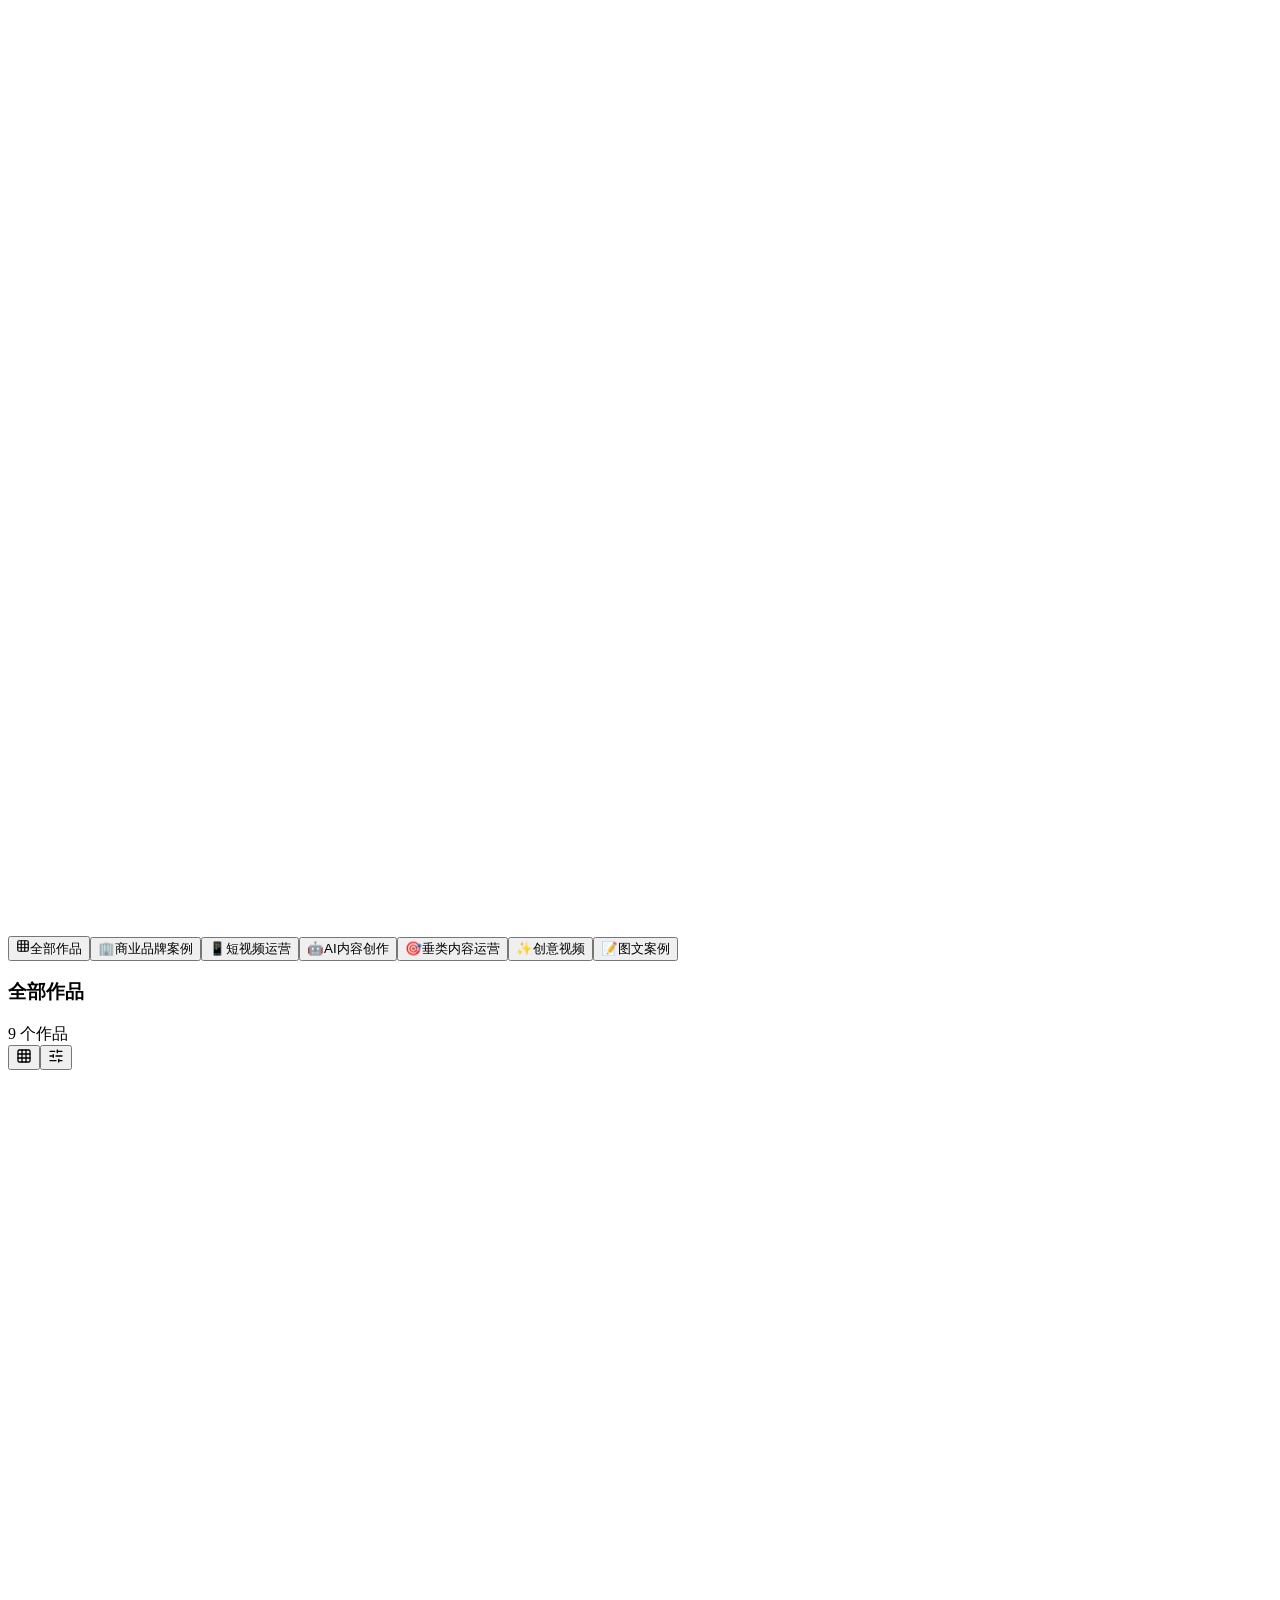
==== commit 3d85d137: "Deploy to GitHub Pages" ====
--- a/index.html
+++ b/index.html
@@ -1 +1 @@
-<!DOCTYPE html><html lang="zh-CN" class="noto_sans_sc_e6b4a166-module__UKbGRq__variable inter_c15e96cb-module__0bjUvq__variable scroll-smooth"><head><meta charSet="utf-8"/><meta name="viewport" content="width=device-width, initial-scale=1, maximum-scale=1"/><link rel="preload" href="/huangyuyu-jobwant-fortnight/_next/static/media/83afe278b6a6bb3c-s.p.2bn3s6zvc0dyp.woff2" as="font" crossorigin="" type="font/woff2"/><link rel="preload" href="/huangyuyu-jobwant-fortnight/_next/static/media/feb57b2dc8f29018-s.p.3qy4m29-cg3o4.woff2" as="font" crossorigin="" type="font/woff2"/><link rel="stylesheet" href="/huangyuyu-jobwant-fortnight/_next/static/chunks/2vm1tzy_m_ta-.css" data-precedence="next"/><link rel="stylesheet" href="/huangyuyu-jobwant-fortnight/_next/static/chunks/36dd6r43a0mev.css" data-precedence="next"/><link rel="preload" as="script" fetchPriority="low" href="/huangyuyu-jobwant-fortnight/_next/static/chunks/3l04zcqx63h3y.js"/><script src="/huangyuyu-jobwant-fortnight/_next/static/chunks/26lfmvjzzc3ya.js" async=""></script><script src="/huangyuyu-jobwant-fortnight/_next/static/chunks/3byuobrkyz9bj.js" async=""></script><script src="/huangyuyu-jobwant-fortnight/_next/static/chunks/turbopack-1wr5e17usoyw8.js" async=""></script><script src="/huangyuyu-jobwant-fortnight/_next/static/chunks/26dg42j0_52fa.js" async="" crossorigin=""></script><script src="/huangyuyu-jobwant-fortnight/_next/static/chunks/1h601i50me59n.js" async="" crossorigin=""></script><title>黄钰瑜 | 新媒体内容运营 · 个人作品集</title><meta name="description" content="黄钰瑜 - 新媒体内容运营 / 视频创作者。1年+新媒体运营经验，擅长内容策划、视频制作、AI内容创作和用户增长。"/><link rel="icon" href="/huangyuyu-jobwant-fortnight/favicon.ico?favicon.2vob68tjqpejf.ico" sizes="256x256" type="image/x-icon"/><meta name="next-size-adjust" content=""/><script src="/huangyuyu-jobwant-fortnight/_next/static/chunks/0cz1d0mv5g_q7.js" noModule=""></script></head><body class="font-sans antialiased text-gray-900 bg-white"><div hidden=""><!--$--><!--/$--></div><main class="min-h-screen"><nav class="fixed top-0 left-0 right-0 z-50 transition-all duration-300 bg-transparent" style="transform:translateY(-100px)"><div class="absolute bottom-0 left-0 right-0 h-0.5 bg-gray-100"><div class="h-full bg-gradient-to-r from-gray-400 via-gray-600 to-gray-400" style="width:0px"></div></div><div class="max-w-6xl mx-auto px-6 py-4"><div class="flex items-center justify-between"><button class="text-lg font-semibold text-gray-900 tracking-tight" tabindex="0"><span class="bg-gradient-to-r from-gray-900 to-gray-600 bg-clip-text text-transparent">黄钰瑜</span><span class="text-gray-400 font-normal text-sm ml-1">Portfolio</span></button><div class="hidden md:flex items-center space-x-1"><button class="relative px-3 py-2 text-sm font-medium transition-colors duration-200 rounded-lg text-gray-900">首页<div class="absolute bottom-0 left-3 right-3 h-0.5 bg-gradient-to-r from-gray-700 to-gray-900 rounded-full"></div></button><button class="relative px-3 py-2 text-sm font-medium transition-colors duration-200 rounded-lg text-gray-500 hover:text-gray-900 hover:bg-gray-50">关于我</button><button class="relative px-3 py-2 text-sm font-medium transition-colors duration-200 rounded-lg text-gray-500 hover:text-gray-900 hover:bg-gray-50">精选案例</button><button class="relative px-3 py-2 text-sm font-medium transition-colors duration-200 rounded-lg text-gray-500 hover:text-gray-900 hover:bg-gray-50">工作经历</button><button class="relative px-3 py-2 text-sm font-medium transition-colors duration-200 rounded-lg text-gray-500 hover:text-gray-900 hover:bg-gray-50">校园经历</button><button class="relative px-3 py-2 text-sm font-medium transition-colors duration-200 rounded-lg text-gray-500 hover:text-gray-900 hover:bg-gray-50">技能</button></div><button class="md:hidden p-2 text-gray-700 hover:bg-gray-100 rounded-lg transition-colors"><svg xmlns="http://www.w3.org/2000/svg" width="24" height="24" viewBox="0 0 24 24" fill="none" stroke="currentColor" stroke-width="2" stroke-linecap="round" stroke-linejoin="round" class="lucide lucide-menu" aria-hidden="true"><path d="M4 5h16"></path><path d="M4 12h16"></path><path d="M4 19h16"></path></svg></button></div></div></nav><section id="home" class="min-h-screen flex flex-col items-center justify-center relative px-6 overflow-hidden bg-gradient-to-b from-gray-50 via-white to-white"><div class="absolute inset-0 overflow-hidden pointer-events-none"><div class="absolute top-1/4 -left-32 w-[500px] h-[500px] rounded-full bg-blue-100/60 blur-3xl" style="transform:none"></div><div class="absolute bottom-1/4 -right-32 w-[400px] h-[400px] rounded-full bg-purple-50/50 blur-3xl" style="transform:none"></div><div class="absolute top-1/2 left-1/2 -translate-x-1/2 -translate-y-1/2 w-[300px] h-[300px] rounded-full bg-amber-50/40 blur-3xl" style="transform:none"></div></div><div class="absolute inset-0 overflow-hidden pointer-events-none"><div class="absolute rounded-full bg-gray-300/50" style="left:67.45812903430894%;bottom:-10px;width:5.855840965911634px;height:5.855840965911634px;opacity:0"></div><div class="absolute rounded-full bg-gray-300/50" style="left:46.74111657208127%;bottom:-10px;width:4.50688540008361px;height:4.50688540008361px;opacity:0"></div><div class="absolute rounded-full bg-gray-300/50" style="left:94.69669209113987%;bottom:-10px;width:4.177570830296461px;height:4.177570830296461px;opacity:0"></div><div class="absolute rounded-full bg-gray-300/50" style="left:34.45504837071041%;bottom:-10px;width:2.0412907180936157px;height:2.0412907180936157px;opacity:0"></div><div class="absolute rounded-full bg-gray-300/50" style="left:67.33308102919693%;bottom:-10px;width:2.3387381747268705px;height:2.3387381747268705px;opacity:0"></div><div class="absolute rounded-full bg-gray-300/50" style="left:60.12324075507291%;bottom:-10px;width:5.471083302085149px;height:5.471083302085149px;opacity:0"></div><div class="absolute rounded-full bg-gray-300/50" style="left:81.79234329129011%;bottom:-10px;width:5.912221014790183px;height:5.912221014790183px;opacity:0"></div><div class="absolute rounded-full bg-gray-300/50" style="left:82.84494947693346%;bottom:-10px;width:3.051551686393349px;height:3.051551686393349px;opacity:0"></div><div class="absolute rounded-full bg-gray-300/50" style="left:9.386513831375808%;bottom:-10px;width:4.0274771739607065px;height:4.0274771739607065px;opacity:0"></div><div class="absolute rounded-full bg-gray-300/50" style="left:77.02101126140906%;bottom:-10px;width:4.297627193896784px;height:4.297627193896784px;opacity:0"></div><div class="absolute rounded-full bg-gray-300/50" style="left:56.14418554028282%;bottom:-10px;width:2.9117381924976113px;height:2.9117381924976113px;opacity:0"></div><div class="absolute rounded-full bg-gray-300/50" style="left:60.43282684987725%;bottom:-10px;width:4.361164684520407px;height:4.361164684520407px;opacity:0"></div><div class="absolute rounded-full bg-gray-300/50" style="left:33.56307123311091%;bottom:-10px;width:4.713618546337333px;height:4.713618546337333px;opacity:0"></div><div class="absolute rounded-full bg-gray-300/50" style="left:88.2501613433508%;bottom:-10px;width:2.1964653631107964px;height:2.1964653631107964px;opacity:0"></div><div class="absolute rounded-full bg-gray-300/50" style="left:27.243907147117284%;bottom:-10px;width:3.8267923163934228px;height:3.8267923163934228px;opacity:0"></div><div class="absolute rounded-full bg-gray-300/50" style="left:42.059843065023486%;bottom:-10px;width:3.3897675017122006px;height:3.3897675017122006px;opacity:0"></div><div class="absolute rounded-full bg-gray-300/50" style="left:73.50603405231087%;bottom:-10px;width:4.5808103196792835px;height:4.5808103196792835px;opacity:0"></div><div class="absolute rounded-full bg-gray-300/50" style="left:1.124579812287907%;bottom:-10px;width:4.341673476268743px;height:4.341673476268743px;opacity:0"></div><div class="absolute rounded-full bg-gray-300/50" style="left:46.841476108301535%;bottom:-10px;width:5.980475918344308px;height:5.980475918344308px;opacity:0"></div><div class="absolute rounded-full bg-gray-300/50" style="left:11.000073681031797%;bottom:-10px;width:5.029062350259983px;height:5.029062350259983px;opacity:0"></div></div><div class="text-center z-10 max-w-3xl"><div class="mb-8 flex justify-center" style="transform:scale(0);opacity:0"><div class="relative"><div class="absolute inset-0 rounded-full"></div><div class="w-32 h-32 md:w-40 md:h-40 rounded-full bg-gradient-to-br from-gray-200 to-gray-300 flex items-center justify-center shadow-2xl ring-4 ring-white relative z-10"><span class="text-5xl md:text-6xl font-light text-gray-500">黄</span></div></div></div><h1 class="text-4xl md:text-6xl font-bold text-gray-900 mb-3 tracking-tight relative inline-block" style="transform:translateY(30px);opacity:0">黄钰瑜<span class="absolute -top-2 -right-8 md:-right-10" style="opacity:0;transform:scale(0)"><svg xmlns="http://www.w3.org/2000/svg" width="20" height="20" viewBox="0 0 24 24" fill="none" stroke="currentColor" stroke-width="2" stroke-linecap="round" stroke-linejoin="round" class="lucide lucide-sparkles text-amber-400" aria-hidden="true"><path d="M11.017 2.814a1 1 0 0 1 1.966 0l1.051 5.558a2 2 0 0 0 1.594 1.594l5.558 1.051a1 1 0 0 1 0 1.966l-5.558 1.051a2 2 0 0 0-1.594 1.594l-1.051 5.558a1 1 0 0 1-1.966 0l-1.051-5.558a2 2 0 0 0-1.594-1.594l-5.558-1.051a1 1 0 0 1 0-1.966l5.558-1.051a2 2 0 0 0 1.594-1.594z"></path><path d="M20 2v4"></path><path d="M22 4h-4"></path><circle cx="4" cy="20" r="2"></circle></svg></span></h1><div class="mb-6 h-10 md:h-8 flex items-center justify-center" style="opacity:0;transform:translateY(30px)"><p class="text-lg md:text-xl text-gray-700 font-medium"><span class="inline-block w-0.5 h-5 md:h-6 bg-gray-400 ml-1 align-middle transition-opacity opacity-100"></span></p></div><p class="text-sm md:text-base text-gray-400 font-light tracking-wide mb-6" style="opacity:0">Video Creator &amp; Content Strategist</p><div class="w-16 h-px bg-gradient-to-r from-transparent via-gray-300 to-transparent mx-auto mb-6 origin-center" style="transform:scaleX(0)"></div><p class="text-gray-600 max-w-xl mx-auto text-base md:text-lg leading-relaxed mb-10" style="opacity:0;transform:translateY(20px)">1年+新媒体内容运营经验，熟悉小红书、抖音、B站等平台内容生态，具备内容策划、视频制作、账号运营和数据复盘能力。擅长将AI工具融入内容创作流程，以数据驱动内容增长。</p><div class="flex flex-wrap justify-center gap-2 mb-10" style="opacity:0;transform:translateY(20px)"><span class="px-3 py-1 bg-white/80 backdrop-blur-sm text-xs font-medium text-gray-600 rounded-full border border-gray-100 shadow-sm" style="opacity:0;transform:scale(0.8)">视频策划</span><span class="px-3 py-1 bg-white/80 backdrop-blur-sm text-xs font-medium text-gray-600 rounded-full border border-gray-100 shadow-sm" style="opacity:0;transform:scale(0.8)">内容运营</span><span class="px-3 py-1 bg-white/80 backdrop-blur-sm text-xs font-medium text-gray-600 rounded-full border border-gray-100 shadow-sm" style="opacity:0;transform:scale(0.8)">短视频制作</span><span class="px-3 py-1 bg-white/80 backdrop-blur-sm text-xs font-medium text-gray-600 rounded-full border border-gray-100 shadow-sm" style="opacity:0;transform:scale(0.8)">AI内容创新</span><span class="px-3 py-1 bg-white/80 backdrop-blur-sm text-xs font-medium text-gray-600 rounded-full border border-gray-100 shadow-sm" style="opacity:0;transform:scale(0.8)">用户增长</span><span class="px-3 py-1 bg-white/80 backdrop-blur-sm text-xs font-medium text-gray-600 rounded-full border border-gray-100 shadow-sm" style="opacity:0;transform:scale(0.8)">数据分析</span><span class="px-3 py-1 bg-white/80 backdrop-blur-sm text-xs font-medium text-gray-600 rounded-full border border-gray-100 shadow-sm" style="opacity:0;transform:scale(0.8)">脚本撰写</span><span class="px-3 py-1 bg-white/80 backdrop-blur-sm text-xs font-medium text-gray-600 rounded-full border border-gray-100 shadow-sm" style="opacity:0;transform:scale(0.8)">账号运营</span></div><div class="flex flex-col sm:flex-row items-center justify-center gap-4" style="opacity:0;transform:translateY(20px)"><button class="flex items-center gap-2 px-8 py-3.5 bg-gray-900 text-white rounded-full font-medium hover:bg-gray-800 transition-colors shadow-lg hover:shadow-xl relative overflow-hidden group" tabindex="0"><span class="absolute inset-0 bg-gradient-to-r from-gray-800 via-gray-900 to-gray-800 opacity-0 group-hover:opacity-100 transition-opacity duration-300"></span><svg xmlns="http://www.w3.org/2000/svg" width="18" height="18" viewBox="0 0 24 24" fill="none" stroke="currentColor" stroke-width="2" stroke-linecap="round" stroke-linejoin="round" class="lucide lucide-play relative z-10" aria-hidden="true"><path d="M5 5a2 2 0 0 1 3.008-1.728l11.997 6.998a2 2 0 0 1 .003 3.458l-12 7A2 2 0 0 1 5 19z"></path></svg><span class="relative z-10">查看作品</span></button><button class="flex items-center gap-2 px-8 py-3.5 bg-white text-gray-900 rounded-full font-medium border border-gray-200 hover:bg-gray-50 transition-colors shadow-sm hover:shadow-md" tabindex="0"><svg xmlns="http://www.w3.org/2000/svg" width="18" height="18" viewBox="0 0 24 24" fill="none" stroke="currentColor" stroke-width="2" stroke-linecap="round" stroke-linejoin="round" class="lucide lucide-download" aria-hidden="true"><path d="M12 15V3"></path><path d="M21 15v4a2 2 0 0 1-2 2H5a2 2 0 0 1-2-2v-4"></path><path d="m7 10 5 5 5-5"></path></svg>下载简历</button></div></div><button class="absolute bottom-12 left-1/2 -translate-x-1/2 text-gray-400 hover:text-gray-600 transition-colors group" style="opacity:0"><div class="flex flex-col items-center gap-1"><span class="text-xs opacity-0 group-hover:opacity-100 transition-opacity mb-1">向下滚动</span><svg xmlns="http://www.w3.org/2000/svg" width="28" height="28" viewBox="0 0 24 24" fill="none" stroke="currentColor" stroke-width="2" stroke-linecap="round" stroke-linejoin="round" class="lucide lucide-chevron-down" aria-hidden="true"><path d="m6 9 6 6 6-6"></path></svg></div></button></section><section id="about" class="py-20 md:py-32 px-6 bg-white relative overflow-hidden"><div class="absolute inset-0 pointer-events-none"><div class="absolute top-1/4 right-0 w-96 h-96 bg-gray-50 rounded-full blur-3xl"></div></div><div class="max-w-5xl mx-auto relative z-10"><div class="mb-12 md:mb-16 text-center" style="opacity:0;transform:translateY(30px)"><h2 class="text-2xl md:text-3xl font-bold text-gray-900 mb-3 tracking-tight">关于我</h2><p class="text-gray-500 text-sm md:text-base">About Me</p><div class="h-0.5 bg-gray-900 mt-4 mx-auto w-12 origin-left" style="transform:scaleX(0)"></div></div><div class="grid md:grid-cols-5 gap-10 md:gap-16 items-center" style="opacity:0;transform:translateY(40px)"><div class="md:col-span-2"><div class="relative" style="opacity:0;transform:scale(0.9)"><div class="absolute w-full h-full border-2 border-gray-200 rounded-2xl"></div><div class="absolute -inset-4 bg-gradient-to-br from-gray-100/50 to-transparent rounded-3xl -z-10 blur-xl"></div><div class="relative"><div class="relative w-full aspect-[4/5] bg-gradient-to-br from-gray-100 to-gray-200 rounded-2xl shadow-xl flex items-center justify-center overflow-hidden"><div class="absolute inset-0 bg-gradient-to-br from-gray-100 via-gray-200 to-gray-100" style="background-size:200% 200%"></div><span class="text-7xl md:text-8xl font-light text-gray-300 relative z-10">黄</span></div></div></div></div><div class="md:col-span-3"><div style="opacity:0;transform:translateX(30px)"><h3 class="text-2xl md:text-3xl font-bold text-gray-900 mb-2">黄钰瑜</h3><p class="text-gray-500 mb-1 text-lg">新媒体内容运营</p><p class="text-gray-400 mb-6 text-sm font-light">Video Creator &amp; Content Strategist</p><p class="text-gray-600 leading-relaxed mb-8">1年+新媒体内容运营经验，熟悉小红书、抖音、B站等平台内容生态，具备内容策划、视频制作、账号运营和数据复盘能力。擅长将AI工具融入内容创作流程，以数据驱动内容增长。</p><div><h4 class="text-sm font-semibold text-gray-700 mb-4 uppercase tracking-wider">专业技能</h4><div class="flex flex-wrap gap-2"><span class="px-4 py-2 bg-gradient-to-r from-gray-100 to-gray-50 text-gray-700 rounded-full text-sm font-medium hover:from-gray-200 hover:to-gray-100 transition-colors cursor-default shadow-sm hover:shadow-md border border-gray-100" style="opacity:0;transform:scale(0.8)">视频策划</span><span class="px-4 py-2 bg-gradient-to-r from-gray-100 to-gray-50 text-gray-700 rounded-full text-sm font-medium hover:from-gray-200 hover:to-gray-100 transition-colors cursor-default shadow-sm hover:shadow-md border border-gray-100" style="opacity:0;transform:scale(0.8)">内容运营</span><span class="px-4 py-2 bg-gradient-to-r from-gray-100 to-gray-50 text-gray-700 rounded-full text-sm font-medium hover:from-gray-200 hover:to-gray-100 transition-colors cursor-default shadow-sm hover:shadow-md border border-gray-100" style="opacity:0;transform:scale(0.8)">短视频制作</span><span class="px-4 py-2 bg-gradient-to-r from-gray-100 to-gray-50 text-gray-700 rounded-full text-sm font-medium hover:from-gray-200 hover:to-gray-100 transition-colors cursor-default shadow-sm hover:shadow-md border border-gray-100" style="opacity:0;transform:scale(0.8)">AI内容创新</span><span class="px-4 py-2 bg-gradient-to-r from-gray-100 to-gray-50 text-gray-700 rounded-full text-sm font-medium hover:from-gray-200 hover:to-gray-100 transition-colors cursor-default shadow-sm hover:shadow-md border border-gray-100" style="opacity:0;transform:scale(0.8)">用户增长</span><span class="px-4 py-2 bg-gradient-to-r from-gray-100 to-gray-50 text-gray-700 rounded-full text-sm font-medium hover:from-gray-200 hover:to-gray-100 transition-colors cursor-default shadow-sm hover:shadow-md border border-gray-100" style="opacity:0;transform:scale(0.8)">数据分析</span><span class="px-4 py-2 bg-gradient-to-r from-gray-100 to-gray-50 text-gray-700 rounded-full text-sm font-medium hover:from-gray-200 hover:to-gray-100 transition-colors cursor-default shadow-sm hover:shadow-md border border-gray-100" style="opacity:0;transform:scale(0.8)">脚本撰写</span><span class="px-4 py-2 bg-gradient-to-r from-gray-100 to-gray-50 text-gray-700 rounded-full text-sm font-medium hover:from-gray-200 hover:to-gray-100 transition-colors cursor-default shadow-sm hover:shadow-md border border-gray-100" style="opacity:0;transform:scale(0.8)">账号运营</span></div></div></div></div></div></div></section><section id="works" class="py-20 md:py-32 px-6 bg-gray-50"><div class="max-w-7xl mx-auto"><div class="mb-12 md:mb-16 text-center" style="opacity:0;transform:translateY(30px)"><h2 class="text-2xl md:text-3xl font-bold text-gray-900 mb-3 tracking-tight">精选案例</h2><p class="text-gray-500 text-sm md:text-base">Selected Works</p><div class="h-0.5 bg-gray-900 mt-4 mx-auto w-12 origin-left" style="transform:scaleX(0)"></div></div><div class="flex flex-wrap justify-center gap-2 md:gap-3 mb-6"><button class="flex items-center gap-2 px-4 py-2 rounded-full text-sm font-medium transition-all duration-300 bg-gray-900 text-white shadow-md" tabindex="0"><svg xmlns="http://www.w3.org/2000/svg" width="14" height="14" viewBox="0 0 24 24" fill="none" stroke="currentColor" stroke-width="2" stroke-linecap="round" stroke-linejoin="round" class="lucide lucide-grid3x3 lucide-grid-3x3" aria-hidden="true"><rect width="18" height="18" x="3" y="3" rx="2"></rect><path d="M3 9h18"></path><path d="M3 15h18"></path><path d="M9 3v18"></path><path d="M15 3v18"></path></svg>全部作品</button><button class="flex items-center gap-2 px-4 py-2 rounded-full text-sm font-medium transition-all duration-300 bg-white text-gray-600 hover:bg-gray-100 border border-gray-100" tabindex="0"><span class="w-4 h-4 text-base">🏢</span>商业品牌案例</button><button class="flex items-center gap-2 px-4 py-2 rounded-full text-sm font-medium transition-all duration-300 bg-white text-gray-600 hover:bg-gray-100 border border-gray-100" tabindex="0"><span class="w-4 h-4 text-base">📱</span>短视频运营</button><button class="flex items-center gap-2 px-4 py-2 rounded-full text-sm font-medium transition-all duration-300 bg-white text-gray-600 hover:bg-gray-100 border border-gray-100" tabindex="0"><span class="w-4 h-4 text-base">🤖</span>AI内容创作</button><button class="flex items-center gap-2 px-4 py-2 rounded-full text-sm font-medium transition-all duration-300 bg-white text-gray-600 hover:bg-gray-100 border border-gray-100" tabindex="0"><span class="w-4 h-4 text-base">🎯</span>垂类内容运营</button><button class="flex items-center gap-2 px-4 py-2 rounded-full text-sm font-medium transition-all duration-300 bg-white text-gray-600 hover:bg-gray-100 border border-gray-100" tabindex="0"><span class="w-4 h-4 text-base">✨</span>创意视频</button><button class="flex items-center gap-2 px-4 py-2 rounded-full text-sm font-medium transition-all duration-300 bg-white text-gray-600 hover:bg-gray-100 border border-gray-100" tabindex="0"><span class="w-4 h-4 text-base">📝</span>图文案例</button></div><div class="flex items-center justify-between mb-6"><div class="flex items-center gap-2"><h3 class="text-lg font-semibold text-gray-900">全部作品</h3><span class="text-sm text-gray-400">9<!-- --> 个作品</span></div><div class="flex items-center gap-1 bg-white rounded-lg p-1 border border-gray-100"><button class="p-1.5 rounded-md transition-colors bg-gray-100 text-gray-900" title="网格视图"><svg xmlns="http://www.w3.org/2000/svg" width="16" height="16" viewBox="0 0 24 24" fill="none" stroke="currentColor" stroke-width="2" stroke-linecap="round" stroke-linejoin="round" class="lucide lucide-grid3x3 lucide-grid-3x3" aria-hidden="true"><rect width="18" height="18" x="3" y="3" rx="2"></rect><path d="M3 9h18"></path><path d="M3 15h18"></path><path d="M9 3v18"></path><path d="M15 3v18"></path></svg></button><button class="p-1.5 rounded-md transition-colors text-gray-400 hover:text-gray-600" title="滑动视图"><svg xmlns="http://www.w3.org/2000/svg" width="16" height="16" viewBox="0 0 24 24" fill="none" stroke="currentColor" stroke-width="2" stroke-linecap="round" stroke-linejoin="round" class="lucide lucide-sliders-horizontal" aria-hidden="true"><path d="M10 5H3"></path><path d="M12 19H3"></path><path d="M14 3v4"></path><path d="M16 17v4"></path><path d="M21 12h-9"></path><path d="M21 19h-5"></path><path d="M21 5h-7"></path><path d="M8 10v4"></path><path d="M8 12H3"></path></svg></button></div></div><div class="grid md:grid-cols-2 lg:grid-cols-3 gap-6 md:gap-8"><div class="cursor-pointer group h-full perspective-1000" style="perspective:1000px;opacity:0;transform:translateY(40px)"><div class="bg-white rounded-2xl overflow-hidden shadow-md hover:shadow-2xl transition-shadow duration-500 border border-gray-100 h-full flex flex-col" style="transform-style:preserve-3d"><div class="relative aspect-[16/10] bg-gray-200 overflow-hidden flex-shrink-0"><video class="w-full h-full object-cover group-hover:scale-110 transition-transform duration-700" preload="metadata" muted="" playsInline=""></video><div class="absolute inset-0 pointer-events-none" style="background:radial-gradient(circle at 50% 50%, rgba(255,255,255,0.3) 0%, transparent 50%)"></div><div class="absolute inset-0 bg-gradient-to-t from-black/50 via-black/10 to-transparent opacity-0 group-hover:opacity-100 transition-opacity duration-400"></div><div class="absolute top-3 left-3 z-10"><span class="px-3 py-1 bg-white/90 backdrop-blur-md text-xs font-medium text-gray-700 rounded-full shadow-sm">AI内容创新 / 品牌运营</span></div><div class="absolute top-3 right-3 flex gap-1.5 z-10"><span class="flex items-center gap-1 px-2 py-1 bg-black/60 backdrop-blur-md text-xs text-white rounded-full" style="transform:scale(0)"><svg xmlns="http://www.w3.org/2000/svg" width="10" height="10" viewBox="0 0 24 24" fill="none" stroke="currentColor" stroke-width="2" stroke-linecap="round" stroke-linejoin="round" class="lucide lucide-video" aria-hidden="true"><path d="m16 13 5.223 3.482a.5.5 0 0 0 .777-.416V7.87a.5.5 0 0 0-.752-.432L16 10.5"></path><rect x="2" y="6" width="14" height="12" rx="2"></rect></svg>2</span><span class="flex items-center gap-1 px-2 py-1 bg-black/60 backdrop-blur-md text-xs text-white rounded-full" style="transform:scale(0)"><svg xmlns="http://www.w3.org/2000/svg" width="10" height="10" viewBox="0 0 24 24" fill="none" stroke="currentColor" stroke-width="2" stroke-linecap="round" stroke-linejoin="round" class="lucide lucide-image" aria-hidden="true"><rect width="18" height="18" x="3" y="3" rx="2" ry="2"></rect><circle cx="9" cy="9" r="2"></circle><path d="m21 15-3.086-3.086a2 2 0 0 0-2.828 0L6 21"></path></svg>1</span></div><div class="absolute bottom-3 right-3 z-10"><div class="flex items-center gap-1 text-white text-xs font-medium" style="opacity:0;transform:translateX(10px)">查看详情<span><svg xmlns="http://www.w3.org/2000/svg" width="12" height="12" viewBox="0 0 24 24" fill="none" stroke="currentColor" stroke-width="2" stroke-linecap="round" stroke-linejoin="round" class="lucide lucide-chevron-right" aria-hidden="true"><path d="m9 18 6-6-6-6"></path></svg></span></div></div><div class="absolute inset-0 flex items-center justify-center pointer-events-none"><div class="w-14 h-14 rounded-full bg-white/90 backdrop-blur-sm flex items-center justify-center shadow-xl" style="opacity:0;transform:scale(0)"><svg xmlns="http://www.w3.org/2000/svg" width="24" height="24" viewBox="0 0 24 24" fill="currentColor" stroke="currentColor" stroke-width="2" stroke-linecap="round" stroke-linejoin="round" class="lucide lucide-play text-gray-800 ml-1" aria-hidden="true"><path d="M5 5a2 2 0 0 1 3.008-1.728l11.997 6.998a2 2 0 0 1 .003 3.458l-12 7A2 2 0 0 1 5 19z"></path></svg></div></div></div><div class="p-6 flex-1 flex flex-col" style="transform:translateZ(20px)"><h3 class="text-xl font-semibold text-gray-900 mb-2 group-hover:text-gray-700 transition-colors line-clamp-1">AI机器人品牌内容运营</h3><p class="text-gray-500 text-sm line-clamp-2 mb-4 leading-relaxed flex-1">负责AI机器人「萌UU」「萌UU养成记」账号内容策划、脚本撰写和视频制作。通过人格化IP打造和趣味内容，建立品牌认知与用户情感连接。涵盖日常内容运营、UGC活动策划、数据复盘全流程。</p><div class="flex flex-wrap gap-2 mb-4"><div class="flex items-center gap-1 px-2.5 py-1 bg-gradient-to-r from-blue-50 to-indigo-50 rounded-md border border-blue-100/50"><svg xmlns="http://www.w3.org/2000/svg" width="12" height="12" viewBox="0 0 24 24" fill="none" stroke="currentColor" stroke-width="2" stroke-linecap="round" stroke-linejoin="round" class="lucide lucide-trending-up text-blue-500" aria-hidden="true"><path d="M16 7h6v6"></path><path d="m22 7-8.5 8.5-5-5L2 17"></path></svg><span class="text-xs font-semibold text-blue-600">150+</span></div><div class="flex items-center gap-1 px-2.5 py-1 bg-gradient-to-r from-blue-50 to-indigo-50 rounded-md border border-blue-100/50"><svg xmlns="http://www.w3.org/2000/svg" width="12" height="12" viewBox="0 0 24 24" fill="none" stroke="currentColor" stroke-width="2" stroke-linecap="round" stroke-linejoin="round" class="lucide lucide-trending-up text-blue-500" aria-hidden="true"><path d="M16 7h6v6"></path><path d="m22 7-8.5 8.5-5-5L2 17"></path></svg><span class="text-xs font-semibold text-blue-600">27w+</span></div><div class="flex items-center gap-1 px-2.5 py-1 bg-gradient-to-r from-blue-50 to-indigo-50 rounded-md border border-blue-100/50"><svg xmlns="http://www.w3.org/2000/svg" width="12" height="12" viewBox="0 0 24 24" fill="none" stroke="currentColor" stroke-width="2" stroke-linecap="round" stroke-linejoin="round" class="lucide lucide-trending-up text-blue-500" aria-hidden="true"><path d="M16 7h6v6"></path><path d="m22 7-8.5 8.5-5-5L2 17"></path></svg><span class="text-xs font-semibold text-blue-600">100w+</span></div></div><div class="flex items-center justify-between text-xs text-gray-400 pt-3 border-t border-gray-100"><span class="flex items-center gap-1"><svg xmlns="http://www.w3.org/2000/svg" width="12" height="12" viewBox="0 0 24 24" fill="none" stroke="currentColor" stroke-width="2" stroke-linecap="round" stroke-linejoin="round" class="lucide lucide-user" aria-hidden="true"><path d="M19 21v-2a4 4 0 0 0-4-4H9a4 4 0 0 0-4 4v2"></path><circle cx="12" cy="7" r="4"></circle></svg><span class="line-clamp-1 max-w-[140px]">内容策划 / 脚本撰写 / 视频制作</span></span><span class="flex items-center gap-1"><svg xmlns="http://www.w3.org/2000/svg" width="12" height="12" viewBox="0 0 24 24" fill="none" stroke="currentColor" stroke-width="2" stroke-linecap="round" stroke-linejoin="round" class="lucide lucide-calendar" aria-hidden="true"><path d="M8 2v3"></path><path d="M16 2v3"></path><rect x="3" y="3" width="18" height="18" rx="2"></rect><path d="M3 9h18"></path></svg>2024</span></div></div></div></div><div class="cursor-pointer group h-full perspective-1000" style="perspective:1000px;opacity:0;transform:translateY(40px)"><div class="bg-white rounded-2xl overflow-hidden shadow-md hover:shadow-2xl transition-shadow duration-500 border border-gray-100 h-full flex flex-col" style="transform-style:preserve-3d"><div class="relative aspect-[16/10] bg-gray-200 overflow-hidden flex-shrink-0"><video class="w-full h-full object-cover group-hover:scale-110 transition-transform duration-700" preload="metadata" muted="" playsInline=""></video><div class="absolute inset-0 pointer-events-none" style="background:radial-gradient(circle at 50% 50%, rgba(255,255,255,0.3) 0%, transparent 50%)"></div><div class="absolute inset-0 bg-gradient-to-t from-black/50 via-black/10 to-transparent opacity-0 group-hover:opacity-100 transition-opacity duration-400"></div><div class="absolute top-3 left-3 z-10"><span class="px-3 py-1 bg-white/90 backdrop-blur-md text-xs font-medium text-gray-700 rounded-full shadow-sm">信息流广告 / 商业内容</span></div><div class="absolute top-3 right-3 flex gap-1.5 z-10"><span class="flex items-center gap-1 px-2 py-1 bg-black/60 backdrop-blur-md text-xs text-white rounded-full" style="transform:scale(0)"><svg xmlns="http://www.w3.org/2000/svg" width="10" height="10" viewBox="0 0 24 24" fill="none" stroke="currentColor" stroke-width="2" stroke-linecap="round" stroke-linejoin="round" class="lucide lucide-video" aria-hidden="true"><path d="m16 13 5.223 3.482a.5.5 0 0 0 .777-.416V7.87a.5.5 0 0 0-.752-.432L16 10.5"></path><rect x="2" y="6" width="14" height="12" rx="2"></rect></svg>3</span><span class="flex items-center gap-1 px-2 py-1 bg-black/60 backdrop-blur-md text-xs text-white rounded-full" style="transform:scale(0)"><svg xmlns="http://www.w3.org/2000/svg" width="10" height="10" viewBox="0 0 24 24" fill="none" stroke="currentColor" stroke-width="2" stroke-linecap="round" stroke-linejoin="round" class="lucide lucide-image" aria-hidden="true"><rect width="18" height="18" x="3" y="3" rx="2" ry="2"></rect><circle cx="9" cy="9" r="2"></circle><path d="m21 15-3.086-3.086a2 2 0 0 0-2.828 0L6 21"></path></svg>1</span></div><div class="absolute bottom-3 right-3 z-10"><div class="flex items-center gap-1 text-white text-xs font-medium" style="opacity:0;transform:translateX(10px)">查看详情<span><svg xmlns="http://www.w3.org/2000/svg" width="12" height="12" viewBox="0 0 24 24" fill="none" stroke="currentColor" stroke-width="2" stroke-linecap="round" stroke-linejoin="round" class="lucide lucide-chevron-right" aria-hidden="true"><path d="m9 18 6-6-6-6"></path></svg></span></div></div><div class="absolute inset-0 flex items-center justify-center pointer-events-none"><div class="w-14 h-14 rounded-full bg-white/90 backdrop-blur-sm flex items-center justify-center shadow-xl" style="opacity:0;transform:scale(0)"><svg xmlns="http://www.w3.org/2000/svg" width="24" height="24" viewBox="0 0 24 24" fill="currentColor" stroke="currentColor" stroke-width="2" stroke-linecap="round" stroke-linejoin="round" class="lucide lucide-play text-gray-800 ml-1" aria-hidden="true"><path d="M5 5a2 2 0 0 1 3.008-1.728l11.997 6.998a2 2 0 0 1 .003 3.458l-12 7A2 2 0 0 1 5 19z"></path></svg></div></div></div><div class="p-6 flex-1 flex flex-col" style="transform:translateZ(20px)"><h3 class="text-xl font-semibold text-gray-900 mb-2 group-hover:text-gray-700 transition-colors line-clamp-1">电商短视频运营案例</h3><p class="text-gray-500 text-sm line-clamp-2 mb-4 leading-relaxed flex-1">负责抖音、视频号、小红书电商账号内容运营，涵盖产品种草视频、信息流广告、直播切片和活动宣传，以内容驱动商业转化。从选品、脚本到拍摄剪辑、投流复盘全链路负责。</p><div class="flex flex-wrap gap-2 mb-4"><div class="flex items-center gap-1 px-2.5 py-1 bg-gradient-to-r from-blue-50 to-indigo-50 rounded-md border border-blue-100/50"><svg xmlns="http://www.w3.org/2000/svg" width="12" height="12" viewBox="0 0 24 24" fill="none" stroke="currentColor" stroke-width="2" stroke-linecap="round" stroke-linejoin="round" class="lucide lucide-trending-up text-blue-500" aria-hidden="true"><path d="M16 7h6v6"></path><path d="m22 7-8.5 8.5-5-5L2 17"></path></svg><span class="text-xs font-semibold text-blue-600">800+</span></div><div class="flex items-center gap-1 px-2.5 py-1 bg-gradient-to-r from-blue-50 to-indigo-50 rounded-md border border-blue-100/50"><svg xmlns="http://www.w3.org/2000/svg" width="12" height="12" viewBox="0 0 24 24" fill="none" stroke="currentColor" stroke-width="2" stroke-linecap="round" stroke-linejoin="round" class="lucide lucide-trending-up text-blue-500" aria-hidden="true"><path d="M16 7h6v6"></path><path d="m22 7-8.5 8.5-5-5L2 17"></path></svg><span class="text-xs font-semibold text-blue-600">100w+</span></div><div class="flex items-center gap-1 px-2.5 py-1 bg-gradient-to-r from-blue-50 to-indigo-50 rounded-md border border-blue-100/50"><svg xmlns="http://www.w3.org/2000/svg" width="12" height="12" viewBox="0 0 24 24" fill="none" stroke="currentColor" stroke-width="2" stroke-linecap="round" stroke-linejoin="round" class="lucide lucide-trending-up text-blue-500" aria-hidden="true"><path d="M16 7h6v6"></path><path d="m22 7-8.5 8.5-5-5L2 17"></path></svg><span class="text-xs font-semibold text-blue-600">100w+</span></div></div><div class="flex items-center justify-between text-xs text-gray-400 pt-3 border-t border-gray-100"><span class="flex items-center gap-1"><svg xmlns="http://www.w3.org/2000/svg" width="12" height="12" viewBox="0 0 24 24" fill="none" stroke="currentColor" stroke-width="2" stroke-linecap="round" stroke-linejoin="round" class="lucide lucide-user" aria-hidden="true"><path d="M19 21v-2a4 4 0 0 0-4-4H9a4 4 0 0 0-4 4v2"></path><circle cx="12" cy="7" r="4"></circle></svg><span class="line-clamp-1 max-w-[140px]">视频策划 / 拍摄剪辑 / 运营复盘</span></span><span class="flex items-center gap-1"><svg xmlns="http://www.w3.org/2000/svg" width="12" height="12" viewBox="0 0 24 24" fill="none" stroke="currentColor" stroke-width="2" stroke-linecap="round" stroke-linejoin="round" class="lucide lucide-calendar" aria-hidden="true"><path d="M8 2v3"></path><path d="M16 2v3"></path><rect x="3" y="3" width="18" height="18" rx="2"></rect><path d="M3 9h18"></path></svg>2024</span></div></div></div></div><div class="cursor-pointer group h-full perspective-1000" style="perspective:1000px;opacity:0;transform:translateY(40px)"><div class="bg-white rounded-2xl overflow-hidden shadow-md hover:shadow-2xl transition-shadow duration-500 border border-gray-100 h-full flex flex-col" style="transform-style:preserve-3d"><div class="relative aspect-[16/10] bg-gray-200 overflow-hidden flex-shrink-0"><video class="w-full h-full object-cover group-hover:scale-110 transition-transform duration-700" preload="metadata" muted="" playsInline=""></video><div class="absolute inset-0 pointer-events-none" style="background:radial-gradient(circle at 50% 50%, rgba(255,255,255,0.3) 0%, transparent 50%)"></div><div class="absolute inset-0 bg-gradient-to-t from-black/50 via-black/10 to-transparent opacity-0 group-hover:opacity-100 transition-opacity duration-400"></div><div class="absolute top-3 left-3 z-10"><span class="px-3 py-1 bg-white/90 backdrop-blur-md text-xs font-medium text-gray-700 rounded-full shadow-sm">短视频运营</span></div><div class="absolute top-3 right-3 flex gap-1.5 z-10"><span class="flex items-center gap-1 px-2 py-1 bg-black/60 backdrop-blur-md text-xs text-white rounded-full" style="transform:scale(0)"><svg xmlns="http://www.w3.org/2000/svg" width="10" height="10" viewBox="0 0 24 24" fill="none" stroke="currentColor" stroke-width="2" stroke-linecap="round" stroke-linejoin="round" class="lucide lucide-video" aria-hidden="true"><path d="m16 13 5.223 3.482a.5.5 0 0 0 .777-.416V7.87a.5.5 0 0 0-.752-.432L16 10.5"></path><rect x="2" y="6" width="14" height="12" rx="2"></rect></svg>1</span><span class="flex items-center gap-1 px-2 py-1 bg-black/60 backdrop-blur-md text-xs text-white rounded-full" style="transform:scale(0)"><svg xmlns="http://www.w3.org/2000/svg" width="10" height="10" viewBox="0 0 24 24" fill="none" stroke="currentColor" stroke-width="2" stroke-linecap="round" stroke-linejoin="round" class="lucide lucide-image" aria-hidden="true"><rect width="18" height="18" x="3" y="3" rx="2" ry="2"></rect><circle cx="9" cy="9" r="2"></circle><path d="m21 15-3.086-3.086a2 2 0 0 0-2.828 0L6 21"></path></svg>1</span></div><div class="absolute bottom-3 right-3 z-10"><div class="flex items-center gap-1 text-white text-xs font-medium" style="opacity:0;transform:translateX(10px)">查看详情<span><svg xmlns="http://www.w3.org/2000/svg" width="12" height="12" viewBox="0 0 24 24" fill="none" stroke="currentColor" stroke-width="2" stroke-linecap="round" stroke-linejoin="round" class="lucide lucide-chevron-right" aria-hidden="true"><path d="m9 18 6-6-6-6"></path></svg></span></div></div><div class="absolute inset-0 flex items-center justify-center pointer-events-none"><div class="w-14 h-14 rounded-full bg-white/90 backdrop-blur-sm flex items-center justify-center shadow-xl" style="opacity:0;transform:scale(0)"><svg xmlns="http://www.w3.org/2000/svg" width="24" height="24" viewBox="0 0 24 24" fill="currentColor" stroke="currentColor" stroke-width="2" stroke-linecap="round" stroke-linejoin="round" class="lucide lucide-play text-gray-800 ml-1" aria-hidden="true"><path d="M5 5a2 2 0 0 1 3.008-1.728l11.997 6.998a2 2 0 0 1 .003 3.458l-12 7A2 2 0 0 1 5 19z"></path></svg></div></div></div><div class="p-6 flex-1 flex flex-col" style="transform:translateZ(20px)"><h3 class="text-xl font-semibold text-gray-900 mb-2 group-hover:text-gray-700 transition-colors line-clamp-1">账号增长运营案例</h3><p class="text-gray-500 text-sm line-clamp-2 mb-4 leading-relaxed flex-1">运营百万粉丝级别账号，负责选题策划、内容制作和数据复盘，通过持续优化内容策略实现账号稳定增长。建立选题库机制与数据复盘体系。</p><div class="flex flex-wrap gap-2 mb-4"><div class="flex items-center gap-1 px-2.5 py-1 bg-gradient-to-r from-blue-50 to-indigo-50 rounded-md border border-blue-100/50"><svg xmlns="http://www.w3.org/2000/svg" width="12" height="12" viewBox="0 0 24 24" fill="none" stroke="currentColor" stroke-width="2" stroke-linecap="round" stroke-linejoin="round" class="lucide lucide-trending-up text-blue-500" aria-hidden="true"><path d="M16 7h6v6"></path><path d="m22 7-8.5 8.5-5-5L2 17"></path></svg><span class="text-xs font-semibold text-blue-600">1000w+</span></div><div class="flex items-center gap-1 px-2.5 py-1 bg-gradient-to-r from-blue-50 to-indigo-50 rounded-md border border-blue-100/50"><svg xmlns="http://www.w3.org/2000/svg" width="12" height="12" viewBox="0 0 24 24" fill="none" stroke="currentColor" stroke-width="2" stroke-linecap="round" stroke-linejoin="round" class="lucide lucide-trending-up text-blue-500" aria-hidden="true"><path d="M16 7h6v6"></path><path d="m22 7-8.5 8.5-5-5L2 17"></path></svg><span class="text-xs font-semibold text-blue-600">1w+</span></div></div><div class="flex items-center justify-between text-xs text-gray-400 pt-3 border-t border-gray-100"><span class="flex items-center gap-1"><svg xmlns="http://www.w3.org/2000/svg" width="12" height="12" viewBox="0 0 24 24" fill="none" stroke="currentColor" stroke-width="2" stroke-linecap="round" stroke-linejoin="round" class="lucide lucide-user" aria-hidden="true"><path d="M19 21v-2a4 4 0 0 0-4-4H9a4 4 0 0 0-4 4v2"></path><circle cx="12" cy="7" r="4"></circle></svg><span class="line-clamp-1 max-w-[140px]">选题策划 / 视频制作 / 数据分析</span></span><span class="flex items-center gap-1"><svg xmlns="http://www.w3.org/2000/svg" width="12" height="12" viewBox="0 0 24 24" fill="none" stroke="currentColor" stroke-width="2" stroke-linecap="round" stroke-linejoin="round" class="lucide lucide-calendar" aria-hidden="true"><path d="M8 2v3"></path><path d="M16 2v3"></path><rect x="3" y="3" width="18" height="18" rx="2"></rect><path d="M3 9h18"></path></svg>2023</span></div></div></div></div><div class="cursor-pointer group h-full perspective-1000" style="perspective:1000px;opacity:0;transform:translateY(40px)"><div class="bg-white rounded-2xl overflow-hidden shadow-md hover:shadow-2xl transition-shadow duration-500 border border-gray-100 h-full flex flex-col" style="transform-style:preserve-3d"><div class="relative aspect-[16/10] bg-gray-200 overflow-hidden flex-shrink-0"><video class="w-full h-full object-cover group-hover:scale-110 transition-transform duration-700" preload="metadata" muted="" playsInline=""></video><div class="absolute inset-0 pointer-events-none" style="background:radial-gradient(circle at 50% 50%, rgba(255,255,255,0.3) 0%, transparent 50%)"></div><div class="absolute inset-0 bg-gradient-to-t from-black/50 via-black/10 to-transparent opacity-0 group-hover:opacity-100 transition-opacity duration-400"></div><div class="absolute top-3 left-3 z-10"><span class="px-3 py-1 bg-white/90 backdrop-blur-md text-xs font-medium text-gray-700 rounded-full shadow-sm">AI内容创作</span></div><div class="absolute top-3 right-3 flex gap-1.5 z-10"><span class="flex items-center gap-1 px-2 py-1 bg-black/60 backdrop-blur-md text-xs text-white rounded-full" style="transform:scale(0)"><svg xmlns="http://www.w3.org/2000/svg" width="10" height="10" viewBox="0 0 24 24" fill="none" stroke="currentColor" stroke-width="2" stroke-linecap="round" stroke-linejoin="round" class="lucide lucide-video" aria-hidden="true"><path d="m16 13 5.223 3.482a.5.5 0 0 0 .777-.416V7.87a.5.5 0 0 0-.752-.432L16 10.5"></path><rect x="2" y="6" width="14" height="12" rx="2"></rect></svg>1</span><span class="flex items-center gap-1 px-2 py-1 bg-black/60 backdrop-blur-md text-xs text-white rounded-full" style="transform:scale(0)"><svg xmlns="http://www.w3.org/2000/svg" width="10" height="10" viewBox="0 0 24 24" fill="none" stroke="currentColor" stroke-width="2" stroke-linecap="round" stroke-linejoin="round" class="lucide lucide-image" aria-hidden="true"><rect width="18" height="18" x="3" y="3" rx="2" ry="2"></rect><circle cx="9" cy="9" r="2"></circle><path d="m21 15-3.086-3.086a2 2 0 0 0-2.828 0L6 21"></path></svg>1</span></div><div class="absolute bottom-3 right-3 z-10"><div class="flex items-center gap-1 text-white text-xs font-medium" style="opacity:0;transform:translateX(10px)">查看详情<span><svg xmlns="http://www.w3.org/2000/svg" width="12" height="12" viewBox="0 0 24 24" fill="none" stroke="currentColor" stroke-width="2" stroke-linecap="round" stroke-linejoin="round" class="lucide lucide-chevron-right" aria-hidden="true"><path d="m9 18 6-6-6-6"></path></svg></span></div></div><div class="absolute inset-0 flex items-center justify-center pointer-events-none"><div class="w-14 h-14 rounded-full bg-white/90 backdrop-blur-sm flex items-center justify-center shadow-xl" style="opacity:0;transform:scale(0)"><svg xmlns="http://www.w3.org/2000/svg" width="24" height="24" viewBox="0 0 24 24" fill="currentColor" stroke="currentColor" stroke-width="2" stroke-linecap="round" stroke-linejoin="round" class="lucide lucide-play text-gray-800 ml-1" aria-hidden="true"><path d="M5 5a2 2 0 0 1 3.008-1.728l11.997 6.998a2 2 0 0 1 .003 3.458l-12 7A2 2 0 0 1 5 19z"></path></svg></div></div></div><div class="p-6 flex-1 flex flex-col" style="transform:translateZ(20px)"><h3 class="text-xl font-semibold text-gray-900 mb-2 group-hover:text-gray-700 transition-colors line-clamp-1">AI视频创作</h3><p class="text-gray-500 text-sm line-clamp-2 mb-4 leading-relaxed flex-1">探索AI视频生成与视觉实验，将AI工具融入内容创作全流程，包括AI生成视频、AI视觉实验和AI辅助剪辑，提升创作效率与视觉表现力。</p><div class="flex items-center justify-between text-xs text-gray-400 pt-3 border-t border-gray-100"><span class="flex items-center gap-1"><svg xmlns="http://www.w3.org/2000/svg" width="12" height="12" viewBox="0 0 24 24" fill="none" stroke="currentColor" stroke-width="2" stroke-linecap="round" stroke-linejoin="round" class="lucide lucide-user" aria-hidden="true"><path d="M19 21v-2a4 4 0 0 0-4-4H9a4 4 0 0 0-4 4v2"></path><circle cx="12" cy="7" r="4"></circle></svg><span class="line-clamp-1 max-w-[140px]">AI创作 / 视觉实验 / 工作流搭建</span></span><span class="flex items-center gap-1"><svg xmlns="http://www.w3.org/2000/svg" width="12" height="12" viewBox="0 0 24 24" fill="none" stroke="currentColor" stroke-width="2" stroke-linecap="round" stroke-linejoin="round" class="lucide lucide-calendar" aria-hidden="true"><path d="M8 2v3"></path><path d="M16 2v3"></path><rect x="3" y="3" width="18" height="18" rx="2"></rect><path d="M3 9h18"></path></svg>2024</span></div></div></div></div><div class="cursor-pointer group h-full perspective-1000" style="perspective:1000px;opacity:0;transform:translateY(40px)"><div class="bg-white rounded-2xl overflow-hidden shadow-md hover:shadow-2xl transition-shadow duration-500 border border-gray-100 h-full flex flex-col" style="transform-style:preserve-3d"><div class="relative aspect-[16/10] bg-gray-200 overflow-hidden flex-shrink-0"><video class="w-full h-full object-cover group-hover:scale-110 transition-transform duration-700" preload="metadata" muted="" playsInline=""></video><div class="absolute inset-0 pointer-events-none" style="background:radial-gradient(circle at 50% 50%, rgba(255,255,255,0.3) 0%, transparent 50%)"></div><div class="absolute inset-0 bg-gradient-to-t from-black/50 via-black/10 to-transparent opacity-0 group-hover:opacity-100 transition-opacity duration-400"></div><div class="absolute top-3 left-3 z-10"><span class="px-3 py-1 bg-white/90 backdrop-blur-md text-xs font-medium text-gray-700 rounded-full shadow-sm">商业转化内容</span></div><div class="absolute top-3 right-3 flex gap-1.5 z-10"><span class="flex items-center gap-1 px-2 py-1 bg-black/60 backdrop-blur-md text-xs text-white rounded-full" style="transform:scale(0)"><svg xmlns="http://www.w3.org/2000/svg" width="10" height="10" viewBox="0 0 24 24" fill="none" stroke="currentColor" stroke-width="2" stroke-linecap="round" stroke-linejoin="round" class="lucide lucide-video" aria-hidden="true"><path d="m16 13 5.223 3.482a.5.5 0 0 0 .777-.416V7.87a.5.5 0 0 0-.752-.432L16 10.5"></path><rect x="2" y="6" width="14" height="12" rx="2"></rect></svg>2</span></div><div class="absolute bottom-3 right-3 z-10"><div class="flex items-center gap-1 text-white text-xs font-medium" style="opacity:0;transform:translateX(10px)">查看详情<span><svg xmlns="http://www.w3.org/2000/svg" width="12" height="12" viewBox="0 0 24 24" fill="none" stroke="currentColor" stroke-width="2" stroke-linecap="round" stroke-linejoin="round" class="lucide lucide-chevron-right" aria-hidden="true"><path d="m9 18 6-6-6-6"></path></svg></span></div></div><div class="absolute inset-0 flex items-center justify-center pointer-events-none"><div class="w-14 h-14 rounded-full bg-white/90 backdrop-blur-sm flex items-center justify-center shadow-xl" style="opacity:0;transform:scale(0)"><svg xmlns="http://www.w3.org/2000/svg" width="24" height="24" viewBox="0 0 24 24" fill="currentColor" stroke="currentColor" stroke-width="2" stroke-linecap="round" stroke-linejoin="round" class="lucide lucide-play text-gray-800 ml-1" aria-hidden="true"><path d="M5 5a2 2 0 0 1 3.008-1.728l11.997 6.998a2 2 0 0 1 .003 3.458l-12 7A2 2 0 0 1 5 19z"></path></svg></div></div></div><div class="p-6 flex-1 flex flex-col" style="transform:translateZ(20px)"><h3 class="text-xl font-semibold text-gray-900 mb-2 group-hover:text-gray-700 transition-colors line-clamp-1">信息流营销视频</h3><p class="text-gray-500 text-sm line-clamp-2 mb-4 leading-relaxed flex-1">制作商品广告、产品介绍和用户痛点解决类视频，以内容驱动商业转化，精准触达目标用户。</p><div class="flex items-center justify-between text-xs text-gray-400 pt-3 border-t border-gray-100"><span class="flex items-center gap-1"><svg xmlns="http://www.w3.org/2000/svg" width="12" height="12" viewBox="0 0 24 24" fill="none" stroke="currentColor" stroke-width="2" stroke-linecap="round" stroke-linejoin="round" class="lucide lucide-user" aria-hidden="true"><path d="M19 21v-2a4 4 0 0 0-4-4H9a4 4 0 0 0-4 4v2"></path><circle cx="12" cy="7" r="4"></circle></svg><span class="line-clamp-1 max-w-[140px]">视频策划 / 拍摄剪辑</span></span><span class="flex items-center gap-1"><svg xmlns="http://www.w3.org/2000/svg" width="12" height="12" viewBox="0 0 24 24" fill="none" stroke="currentColor" stroke-width="2" stroke-linecap="round" stroke-linejoin="round" class="lucide lucide-calendar" aria-hidden="true"><path d="M8 2v3"></path><path d="M16 2v3"></path><rect x="3" y="3" width="18" height="18" rx="2"></rect><path d="M3 9h18"></path></svg>2024</span></div></div></div></div><div class="cursor-pointer group h-full perspective-1000" style="perspective:1000px;opacity:0;transform:translateY(40px)"><div class="bg-white rounded-2xl overflow-hidden shadow-md hover:shadow-2xl transition-shadow duration-500 border border-gray-100 h-full flex flex-col" style="transform-style:preserve-3d"><div class="relative aspect-[16/10] bg-gray-200 overflow-hidden flex-shrink-0"><video class="w-full h-full object-cover group-hover:scale-110 transition-transform duration-700" preload="metadata" muted="" playsInline=""></video><div class="absolute inset-0 pointer-events-none" style="background:radial-gradient(circle at 50% 50%, rgba(255,255,255,0.3) 0%, transparent 50%)"></div><div class="absolute inset-0 bg-gradient-to-t from-black/50 via-black/10 to-transparent opacity-0 group-hover:opacity-100 transition-opacity duration-400"></div><div class="absolute top-3 left-3 z-10"><span class="px-3 py-1 bg-white/90 backdrop-blur-md text-xs font-medium text-gray-700 rounded-full shadow-sm">垂类内容运营</span></div><div class="absolute top-3 right-3 flex gap-1.5 z-10"><span class="flex items-center gap-1 px-2 py-1 bg-black/60 backdrop-blur-md text-xs text-white rounded-full" style="transform:scale(0)"><svg xmlns="http://www.w3.org/2000/svg" width="10" height="10" viewBox="0 0 24 24" fill="none" stroke="currentColor" stroke-width="2" stroke-linecap="round" stroke-linejoin="round" class="lucide lucide-video" aria-hidden="true"><path d="m16 13 5.223 3.482a.5.5 0 0 0 .777-.416V7.87a.5.5 0 0 0-.752-.432L16 10.5"></path><rect x="2" y="6" width="14" height="12" rx="2"></rect></svg>1</span><span class="flex items-center gap-1 px-2 py-1 bg-black/60 backdrop-blur-md text-xs text-white rounded-full" style="transform:scale(0)"><svg xmlns="http://www.w3.org/2000/svg" width="10" height="10" viewBox="0 0 24 24" fill="none" stroke="currentColor" stroke-width="2" stroke-linecap="round" stroke-linejoin="round" class="lucide lucide-image" aria-hidden="true"><rect width="18" height="18" x="3" y="3" rx="2" ry="2"></rect><circle cx="9" cy="9" r="2"></circle><path d="m21 15-3.086-3.086a2 2 0 0 0-2.828 0L6 21"></path></svg>1</span></div><div class="absolute bottom-3 right-3 z-10"><div class="flex items-center gap-1 text-white text-xs font-medium" style="opacity:0;transform:translateX(10px)">查看详情<span><svg xmlns="http://www.w3.org/2000/svg" width="12" height="12" viewBox="0 0 24 24" fill="none" stroke="currentColor" stroke-width="2" stroke-linecap="round" stroke-linejoin="round" class="lucide lucide-chevron-right" aria-hidden="true"><path d="m9 18 6-6-6-6"></path></svg></span></div></div><div class="absolute inset-0 flex items-center justify-center pointer-events-none"><div class="w-14 h-14 rounded-full bg-white/90 backdrop-blur-sm flex items-center justify-center shadow-xl" style="opacity:0;transform:scale(0)"><svg xmlns="http://www.w3.org/2000/svg" width="24" height="24" viewBox="0 0 24 24" fill="currentColor" stroke="currentColor" stroke-width="2" stroke-linecap="round" stroke-linejoin="round" class="lucide lucide-play text-gray-800 ml-1" aria-hidden="true"><path d="M5 5a2 2 0 0 1 3.008-1.728l11.997 6.998a2 2 0 0 1 .003 3.458l-12 7A2 2 0 0 1 5 19z"></path></svg></div></div></div><div class="p-6 flex-1 flex flex-col" style="transform:translateZ(20px)"><h3 class="text-xl font-semibold text-gray-900 mb-2 group-hover:text-gray-700 transition-colors line-clamp-1">美妆教程视频</h3><p class="text-gray-500 text-sm line-clamp-2 mb-4 leading-relaxed flex-1">策划制作美妆类教程视频，从用户需求分析到内容结构设计，打造高完播、高转化的垂类内容。</p><div class="flex items-center justify-between text-xs text-gray-400 pt-3 border-t border-gray-100"><span class="flex items-center gap-1"><svg xmlns="http://www.w3.org/2000/svg" width="12" height="12" viewBox="0 0 24 24" fill="none" stroke="currentColor" stroke-width="2" stroke-linecap="round" stroke-linejoin="round" class="lucide lucide-user" aria-hidden="true"><path d="M19 21v-2a4 4 0 0 0-4-4H9a4 4 0 0 0-4 4v2"></path><circle cx="12" cy="7" r="4"></circle></svg><span class="line-clamp-1 max-w-[140px]">内容策划 / 视频制作</span></span><span class="flex items-center gap-1"><svg xmlns="http://www.w3.org/2000/svg" width="12" height="12" viewBox="0 0 24 24" fill="none" stroke="currentColor" stroke-width="2" stroke-linecap="round" stroke-linejoin="round" class="lucide lucide-calendar" aria-hidden="true"><path d="M8 2v3"></path><path d="M16 2v3"></path><rect x="3" y="3" width="18" height="18" rx="2"></rect><path d="M3 9h18"></path></svg>2023</span></div></div></div></div><div class="cursor-pointer group h-full perspective-1000" style="perspective:1000px;opacity:0;transform:translateY(40px)"><div class="bg-white rounded-2xl overflow-hidden shadow-md hover:shadow-2xl transition-shadow duration-500 border border-gray-100 h-full flex flex-col" style="transform-style:preserve-3d"><div class="relative aspect-[16/10] bg-gray-200 overflow-hidden flex-shrink-0"><video class="w-full h-full object-cover group-hover:scale-110 transition-transform duration-700" preload="metadata" muted="" playsInline=""></video><div class="absolute inset-0 pointer-events-none" style="background:radial-gradient(circle at 50% 50%, rgba(255,255,255,0.3) 0%, transparent 50%)"></div><div class="absolute inset-0 bg-gradient-to-t from-black/50 via-black/10 to-transparent opacity-0 group-hover:opacity-100 transition-opacity duration-400"></div><div class="absolute top-3 left-3 z-10"><span class="px-3 py-1 bg-white/90 backdrop-blur-md text-xs font-medium text-gray-700 rounded-full shadow-sm">个人创作</span></div><div class="absolute top-3 right-3 flex gap-1.5 z-10"><span class="flex items-center gap-1 px-2 py-1 bg-black/60 backdrop-blur-md text-xs text-white rounded-full" style="transform:scale(0)"><svg xmlns="http://www.w3.org/2000/svg" width="10" height="10" viewBox="0 0 24 24" fill="none" stroke="currentColor" stroke-width="2" stroke-linecap="round" stroke-linejoin="round" class="lucide lucide-video" aria-hidden="true"><path d="m16 13 5.223 3.482a.5.5 0 0 0 .777-.416V7.87a.5.5 0 0 0-.752-.432L16 10.5"></path><rect x="2" y="6" width="14" height="12" rx="2"></rect></svg>3</span></div><div class="absolute bottom-3 right-3 z-10"><div class="flex items-center gap-1 text-white text-xs font-medium" style="opacity:0;transform:translateX(10px)">查看详情<span><svg xmlns="http://www.w3.org/2000/svg" width="12" height="12" viewBox="0 0 24 24" fill="none" stroke="currentColor" stroke-width="2" stroke-linecap="round" stroke-linejoin="round" class="lucide lucide-chevron-right" aria-hidden="true"><path d="m9 18 6-6-6-6"></path></svg></span></div></div><div class="absolute inset-0 flex items-center justify-center pointer-events-none"><div class="w-14 h-14 rounded-full bg-white/90 backdrop-blur-sm flex items-center justify-center shadow-xl" style="opacity:0;transform:scale(0)"><svg xmlns="http://www.w3.org/2000/svg" width="24" height="24" viewBox="0 0 24 24" fill="currentColor" stroke="currentColor" stroke-width="2" stroke-linecap="round" stroke-linejoin="round" class="lucide lucide-play text-gray-800 ml-1" aria-hidden="true"><path d="M5 5a2 2 0 0 1 3.008-1.728l11.997 6.998a2 2 0 0 1 .003 3.458l-12 7A2 2 0 0 1 5 19z"></path></svg></div></div></div><div class="p-6 flex-1 flex flex-col" style="transform:translateZ(20px)"><h3 class="text-xl font-semibold text-gray-900 mb-2 group-hover:text-gray-700 transition-colors line-clamp-1">创意视频作品</h3><p class="text-gray-500 text-sm line-clamp-2 mb-4 leading-relaxed flex-1">个人创作类视频，包含Vlog、剧情短片和混剪作品，展现创意能力与剪辑风格。</p><div class="flex items-center justify-between text-xs text-gray-400 pt-3 border-t border-gray-100"><span class="flex items-center gap-1"><svg xmlns="http://www.w3.org/2000/svg" width="12" height="12" viewBox="0 0 24 24" fill="none" stroke="currentColor" stroke-width="2" stroke-linecap="round" stroke-linejoin="round" class="lucide lucide-user" aria-hidden="true"><path d="M19 21v-2a4 4 0 0 0-4-4H9a4 4 0 0 0-4 4v2"></path><circle cx="12" cy="7" r="4"></circle></svg><span class="line-clamp-1 max-w-[140px]">导演 / 拍摄 / 剪辑</span></span><span class="flex items-center gap-1"><svg xmlns="http://www.w3.org/2000/svg" width="12" height="12" viewBox="0 0 24 24" fill="none" stroke="currentColor" stroke-width="2" stroke-linecap="round" stroke-linejoin="round" class="lucide lucide-calendar" aria-hidden="true"><path d="M8 2v3"></path><path d="M16 2v3"></path><rect x="3" y="3" width="18" height="18" rx="2"></rect><path d="M3 9h18"></path></svg>2023</span></div></div></div></div><div class="cursor-pointer group h-full perspective-1000" style="perspective:1000px;opacity:0;transform:translateY(40px)"><div class="bg-white rounded-2xl overflow-hidden shadow-md hover:shadow-2xl transition-shadow duration-500 border border-gray-100 h-full flex flex-col" style="transform-style:preserve-3d"><div class="relative aspect-[16/10] bg-gray-200 overflow-hidden flex-shrink-0"><video class="w-full h-full object-cover group-hover:scale-110 transition-transform duration-700" preload="metadata" muted="" playsInline=""></video><div class="absolute inset-0 pointer-events-none" style="background:radial-gradient(circle at 50% 50%, rgba(255,255,255,0.3) 0%, transparent 50%)"></div><div class="absolute inset-0 bg-gradient-to-t from-black/50 via-black/10 to-transparent opacity-0 group-hover:opacity-100 transition-opacity duration-400"></div><div class="absolute top-3 left-3 z-10"><span class="px-3 py-1 bg-white/90 backdrop-blur-md text-xs font-medium text-gray-700 rounded-full shadow-sm">垂类账号运营</span></div><div class="absolute top-3 right-3 flex gap-1.5 z-10"><span class="flex items-center gap-1 px-2 py-1 bg-black/60 backdrop-blur-md text-xs text-white rounded-full" style="transform:scale(0)"><svg xmlns="http://www.w3.org/2000/svg" width="10" height="10" viewBox="0 0 24 24" fill="none" stroke="currentColor" stroke-width="2" stroke-linecap="round" stroke-linejoin="round" class="lucide lucide-video" aria-hidden="true"><path d="m16 13 5.223 3.482a.5.5 0 0 0 .777-.416V7.87a.5.5 0 0 0-.752-.432L16 10.5"></path><rect x="2" y="6" width="14" height="12" rx="2"></rect></svg>3</span><span class="flex items-center gap-1 px-2 py-1 bg-black/60 backdrop-blur-md text-xs text-white rounded-full" style="transform:scale(0)"><svg xmlns="http://www.w3.org/2000/svg" width="10" height="10" viewBox="0 0 24 24" fill="none" stroke="currentColor" stroke-width="2" stroke-linecap="round" stroke-linejoin="round" class="lucide lucide-image" aria-hidden="true"><rect width="18" height="18" x="3" y="3" rx="2" ry="2"></rect><circle cx="9" cy="9" r="2"></circle><path d="m21 15-3.086-3.086a2 2 0 0 0-2.828 0L6 21"></path></svg>1</span></div><div class="absolute bottom-3 right-3 z-10"><div class="flex items-center gap-1 text-white text-xs font-medium" style="opacity:0;transform:translateX(10px)">查看详情<span><svg xmlns="http://www.w3.org/2000/svg" width="12" height="12" viewBox="0 0 24 24" fill="none" stroke="currentColor" stroke-width="2" stroke-linecap="round" stroke-linejoin="round" class="lucide lucide-chevron-right" aria-hidden="true"><path d="m9 18 6-6-6-6"></path></svg></span></div></div><div class="absolute inset-0 flex items-center justify-center pointer-events-none"><div class="w-14 h-14 rounded-full bg-white/90 backdrop-blur-sm flex items-center justify-center shadow-xl" style="opacity:0;transform:scale(0)"><svg xmlns="http://www.w3.org/2000/svg" width="24" height="24" viewBox="0 0 24 24" fill="currentColor" stroke="currentColor" stroke-width="2" stroke-linecap="round" stroke-linejoin="round" class="lucide lucide-play text-gray-800 ml-1" aria-hidden="true"><path d="M5 5a2 2 0 0 1 3.008-1.728l11.997 6.998a2 2 0 0 1 .003 3.458l-12 7A2 2 0 0 1 5 19z"></path></svg></div></div></div><div class="p-6 flex-1 flex flex-col" style="transform:translateZ(20px)"><h3 class="text-xl font-semibold text-gray-900 mb-2 group-hover:text-gray-700 transition-colors line-clamp-1">游戏攻略内容运营</h3><p class="text-gray-500 text-sm line-clamp-2 mb-4 leading-relaxed flex-1">运营洛克王国攻略类账号，从账号定位、选题策划到内容制作，搭建垂直领域内容矩阵。</p><div class="flex items-center justify-between text-xs text-gray-400 pt-3 border-t border-gray-100"><span class="flex items-center gap-1"><svg xmlns="http://www.w3.org/2000/svg" width="12" height="12" viewBox="0 0 24 24" fill="none" stroke="currentColor" stroke-width="2" stroke-linecap="round" stroke-linejoin="round" class="lucide lucide-user" aria-hidden="true"><path d="M19 21v-2a4 4 0 0 0-4-4H9a4 4 0 0 0-4 4v2"></path><circle cx="12" cy="7" r="4"></circle></svg><span class="line-clamp-1 max-w-[140px]">账号运营 / 选题策划 / 视频制作</span></span><span class="flex items-center gap-1"><svg xmlns="http://www.w3.org/2000/svg" width="12" height="12" viewBox="0 0 24 24" fill="none" stroke="currentColor" stroke-width="2" stroke-linecap="round" stroke-linejoin="round" class="lucide lucide-calendar" aria-hidden="true"><path d="M8 2v3"></path><path d="M16 2v3"></path><rect x="3" y="3" width="18" height="18" rx="2"></rect><path d="M3 9h18"></path></svg>2023</span></div></div></div></div><div class="cursor-pointer group h-full perspective-1000" style="perspective:1000px;opacity:0;transform:translateY(40px)"><div class="bg-white rounded-2xl overflow-hidden shadow-md hover:shadow-2xl transition-shadow duration-500 border border-gray-100 h-full flex flex-col" style="transform-style:preserve-3d"><div class="relative aspect-[16/10] bg-gray-200 overflow-hidden flex-shrink-0"><img alt="小红书图文运营" class="w-full h-full object-cover group-hover:scale-110 transition-transform duration-700"/><div class="absolute inset-0 pointer-events-none" style="background:radial-gradient(circle at 50% 50%, rgba(255,255,255,0.3) 0%, transparent 50%)"></div><div class="absolute inset-0 bg-gradient-to-t from-black/50 via-black/10 to-transparent opacity-0 group-hover:opacity-100 transition-opacity duration-400"></div><div class="absolute top-3 left-3 z-10"><span class="px-3 py-1 bg-white/90 backdrop-blur-md text-xs font-medium text-gray-700 rounded-full shadow-sm">图文内容运营</span></div><div class="absolute top-3 right-3 flex gap-1.5 z-10"><span class="flex items-center gap-1 px-2 py-1 bg-black/60 backdrop-blur-md text-xs text-white rounded-full" style="transform:scale(0)"><svg xmlns="http://www.w3.org/2000/svg" width="10" height="10" viewBox="0 0 24 24" fill="none" stroke="currentColor" stroke-width="2" stroke-linecap="round" stroke-linejoin="round" class="lucide lucide-image" aria-hidden="true"><rect width="18" height="18" x="3" y="3" rx="2" ry="2"></rect><circle cx="9" cy="9" r="2"></circle><path d="m21 15-3.086-3.086a2 2 0 0 0-2.828 0L6 21"></path></svg>2</span></div><div class="absolute bottom-3 right-3 z-10"><div class="flex items-center gap-1 text-white text-xs font-medium" style="opacity:0;transform:translateX(10px)">查看详情<span><svg xmlns="http://www.w3.org/2000/svg" width="12" height="12" viewBox="0 0 24 24" fill="none" stroke="currentColor" stroke-width="2" stroke-linecap="round" stroke-linejoin="round" class="lucide lucide-chevron-right" aria-hidden="true"><path d="m9 18 6-6-6-6"></path></svg></span></div></div><div class="absolute inset-0 flex items-center justify-center pointer-events-none"><div class="w-14 h-14 rounded-full bg-white/90 backdrop-blur-sm flex items-center justify-center shadow-xl" style="opacity:0;transform:scale(0)"><svg xmlns="http://www.w3.org/2000/svg" width="24" height="24" viewBox="0 0 24 24" fill="currentColor" stroke="currentColor" stroke-width="2" stroke-linecap="round" stroke-linejoin="round" class="lucide lucide-play text-gray-800 ml-1" aria-hidden="true"><path d="M5 5a2 2 0 0 1 3.008-1.728l11.997 6.998a2 2 0 0 1 .003 3.458l-12 7A2 2 0 0 1 5 19z"></path></svg></div></div></div><div class="p-6 flex-1 flex flex-col" style="transform:translateZ(20px)"><h3 class="text-xl font-semibold text-gray-900 mb-2 group-hover:text-gray-700 transition-colors line-clamp-1">小红书图文运营</h3><p class="text-gray-500 text-sm line-clamp-2 mb-4 leading-relaxed flex-1">小红书平台图文内容策划与制作，从封面设计、文案撰写到话题标签优化，打造高互动图文内容。</p><div class="flex flex-wrap gap-2 mb-4"><div class="flex items-center gap-1 px-2.5 py-1 bg-gradient-to-r from-blue-50 to-indigo-50 rounded-md border border-blue-100/50"><svg xmlns="http://www.w3.org/2000/svg" width="12" height="12" viewBox="0 0 24 24" fill="none" stroke="currentColor" stroke-width="2" stroke-linecap="round" stroke-linejoin="round" class="lucide lucide-trending-up text-blue-500" aria-hidden="true"><path d="M16 7h6v6"></path><path d="m22 7-8.5 8.5-5-5L2 17"></path></svg><span class="text-xs font-semibold text-blue-600">5000+</span></div><div class="flex items-center gap-1 px-2.5 py-1 bg-gradient-to-r from-blue-50 to-indigo-50 rounded-md border border-blue-100/50"><svg xmlns="http://www.w3.org/2000/svg" width="12" height="12" viewBox="0 0 24 24" fill="none" stroke="currentColor" stroke-width="2" stroke-linecap="round" stroke-linejoin="round" class="lucide lucide-trending-up text-blue-500" aria-hidden="true"><path d="M16 7h6v6"></path><path d="m22 7-8.5 8.5-5-5L2 17"></path></svg><span class="text-xs font-semibold text-blue-600">15%+</span></div></div><div class="flex items-center justify-between text-xs text-gray-400 pt-3 border-t border-gray-100"><span class="flex items-center gap-1"><svg xmlns="http://www.w3.org/2000/svg" width="12" height="12" viewBox="0 0 24 24" fill="none" stroke="currentColor" stroke-width="2" stroke-linecap="round" stroke-linejoin="round" class="lucide lucide-user" aria-hidden="true"><path d="M19 21v-2a4 4 0 0 0-4-4H9a4 4 0 0 0-4 4v2"></path><circle cx="12" cy="7" r="4"></circle></svg><span class="line-clamp-1 max-w-[140px]">内容策划 / 图文设计</span></span><span class="flex items-center gap-1"><svg xmlns="http://www.w3.org/2000/svg" width="12" height="12" viewBox="0 0 24 24" fill="none" stroke="currentColor" stroke-width="2" stroke-linecap="round" stroke-linejoin="round" class="lucide lucide-calendar" aria-hidden="true"><path d="M8 2v3"></path><path d="M16 2v3"></path><rect x="3" y="3" width="18" height="18" rx="2"></rect><path d="M3 9h18"></path></svg>2024</span></div></div></div></div></div></div></section><section id="experience" class="py-20 md:py-32 px-6 bg-white relative overflow-hidden"><div class="absolute inset-0 pointer-events-none opacity-50"><div class="absolute top-1/2 -left-20 w-72 h-72 bg-gray-50 rounded-full blur-3xl"></div></div><div class="max-w-4xl mx-auto relative z-10"><div class="mb-12 md:mb-16 text-center" style="opacity:0;transform:translateY(30px)"><h2 class="text-2xl md:text-3xl font-bold text-gray-900 mb-3 tracking-tight">工作经历</h2><p class="text-gray-500 text-sm md:text-base">Work Experience</p><div class="h-0.5 bg-gray-900 mt-4 mx-auto w-12 origin-left" style="transform:scaleX(0)"></div></div><div class="relative"><div class="relative pl-8 md:pl-12 pb-12 last:pb-0" style="opacity:0;transform:translateX(-30px)"><div class="absolute left-3 md:left-5 top-6 bottom-0 w-px bg-gradient-to-b from-gray-200 to-gray-100"><div class="w-full bg-gradient-to-b from-gray-400 to-gray-200" style="height:0px"></div></div><div class="absolute left-0 md:left-2 top-0 w-6 h-6 md:w-7 md:h-7 rounded-full bg-white border-2 border-gray-300 flex items-center justify-center z-10"><div class="w-2 h-2 md:w-2.5 md:h-2.5 rounded-full bg-gray-400"></div></div><div class="bg-white rounded-xl p-6 shadow-sm hover:shadow-lg transition-shadow duration-300 border border-gray-100 relative overflow-hidden"><div class="absolute left-0 top-0 w-1 bg-gradient-to-b from-gray-400 to-gray-300" style="height:0px"></div><div class="text-sm text-gray-400 mb-2 font-medium flex items-center gap-2"><span class="inline-block">2024<!-- --> — <!-- -->至今</span></div><div class="flex items-start gap-3 mb-4"><div class="w-10 h-10 rounded-lg bg-gradient-to-br from-gray-100 to-gray-50 flex items-center justify-center flex-shrink-0 shadow-sm"><svg xmlns="http://www.w3.org/2000/svg" width="20" height="20" viewBox="0 0 24 24" fill="none" stroke="currentColor" stroke-width="2" stroke-linecap="round" stroke-linejoin="round" class="lucide lucide-briefcase text-gray-600" aria-hidden="true"><path d="M16 20V4a2 2 0 0 0-2-2h-4a2 2 0 0 0-2 2v16"></path><rect width="20" height="14" x="2" y="6" rx="2"></rect></svg></div><div><h3 class="text-lg font-semibold text-gray-900">深圳优必选科技</h3><p class="text-gray-500">内容运营</p></div></div><p class="text-gray-600 mb-4 leading-relaxed">负责AI机器人账号内容运营，主导选题策划、脚本撰写、视频制作、UGC活动策划和数据分析全流程。</p><div class="space-y-2"><p class="text-sm font-semibold text-gray-700 mb-2">主要成果</p><div class="flex items-start gap-2 text-sm text-gray-600" style="opacity:0;transform:translateX(-10px)"><div class="text-gray-400 mt-0.5 flex-shrink-0"><svg xmlns="http://www.w3.org/2000/svg" width="16" height="16" viewBox="0 0 24 24" fill="none" stroke="currentColor" stroke-width="2" stroke-linecap="round" stroke-linejoin="round" class="lucide lucide-circle-check" aria-hidden="true"><circle cx="12" cy="12" r="10"></circle><path d="m9 12 2 2 4-4"></path></svg></div><span>主导「萌UU」「萌UU养成记」账号内容运营，累计输出150+条内容</span></div><div class="flex items-start gap-2 text-sm text-gray-600" style="opacity:0;transform:translateX(-10px)"><div class="text-gray-400 mt-0.5 flex-shrink-0"><svg xmlns="http://www.w3.org/2000/svg" width="16" height="16" viewBox="0 0 24 24" fill="none" stroke="currentColor" stroke-width="2" stroke-linecap="round" stroke-linejoin="round" class="lucide lucide-circle-check" aria-hidden="true"><circle cx="12" cy="12" r="10"></circle><path d="m9 12 2 2 4-4"></path></svg></div><span>小红书单条27w+曝光，抖音单条100w+播放</span></div><div class="flex items-start gap-2 text-sm text-gray-600" style="opacity:0;transform:translateX(-10px)"><div class="text-gray-400 mt-0.5 flex-shrink-0"><svg xmlns="http://www.w3.org/2000/svg" width="16" height="16" viewBox="0 0 24 24" fill="none" stroke="currentColor" stroke-width="2" stroke-linecap="round" stroke-linejoin="round" class="lucide lucide-circle-check" aria-hidden="true"><circle cx="12" cy="12" r="10"></circle><path d="m9 12 2 2 4-4"></path></svg></div><span>账号涨粉8000+，建立AI品牌人格化IP内容体系</span></div></div></div></div><div class="relative pl-8 md:pl-12 pb-12 last:pb-0" style="opacity:0;transform:translateX(-30px)"><div class="absolute left-3 md:left-5 top-6 bottom-0 w-px bg-gradient-to-b from-gray-200 to-gray-100"><div class="w-full bg-gradient-to-b from-gray-400 to-gray-200" style="height:0px"></div></div><div class="absolute left-0 md:left-2 top-0 w-6 h-6 md:w-7 md:h-7 rounded-full bg-white border-2 border-gray-300 flex items-center justify-center z-10"><div class="w-2 h-2 md:w-2.5 md:h-2.5 rounded-full bg-gray-400"></div></div><div class="bg-white rounded-xl p-6 shadow-sm hover:shadow-lg transition-shadow duration-300 border border-gray-100 relative overflow-hidden"><div class="absolute left-0 top-0 w-1 bg-gradient-to-b from-gray-400 to-gray-300" style="height:0px"></div><div class="text-sm text-gray-400 mb-2 font-medium flex items-center gap-2"><span class="inline-block">2023<!-- --> — <!-- -->2024</span></div><div class="flex items-start gap-3 mb-4"><div class="w-10 h-10 rounded-lg bg-gradient-to-br from-gray-100 to-gray-50 flex items-center justify-center flex-shrink-0 shadow-sm"><svg xmlns="http://www.w3.org/2000/svg" width="20" height="20" viewBox="0 0 24 24" fill="none" stroke="currentColor" stroke-width="2" stroke-linecap="round" stroke-linejoin="round" class="lucide lucide-briefcase text-gray-600" aria-hidden="true"><path d="M16 20V4a2 2 0 0 0-2-2h-4a2 2 0 0 0-2 2v16"></path><rect width="20" height="14" x="2" y="6" rx="2"></rect></svg></div><div><h3 class="text-lg font-semibold text-gray-900">唯品会</h3><p class="text-gray-500">新媒体运营</p></div></div><p class="text-gray-600 mb-4 leading-relaxed">负责电商账号内容运营，主导视频策划、产品种草和直播切片制作，以内容驱动商业转化。</p><div class="space-y-2"><p class="text-sm font-semibold text-gray-700 mb-2">主要成果</p><div class="flex items-start gap-2 text-sm text-gray-600" style="opacity:0;transform:translateX(-10px)"><div class="text-gray-400 mt-0.5 flex-shrink-0"><svg xmlns="http://www.w3.org/2000/svg" width="16" height="16" viewBox="0 0 24 24" fill="none" stroke="currentColor" stroke-width="2" stroke-linecap="round" stroke-linejoin="round" class="lucide lucide-circle-check" aria-hidden="true"><circle cx="12" cy="12" r="10"></circle><path d="m9 12 2 2 4-4"></path></svg></div><span>累计制作800+条电商短视频，覆盖抖音/视频号/小红书</span></div><div class="flex items-start gap-2 text-sm text-gray-600" style="opacity:0;transform:translateX(-10px)"><div class="text-gray-400 mt-0.5 flex-shrink-0"><svg xmlns="http://www.w3.org/2000/svg" width="16" height="16" viewBox="0 0 24 24" fill="none" stroke="currentColor" stroke-width="2" stroke-linecap="round" stroke-linejoin="round" class="lucide lucide-circle-check" aria-hidden="true"><circle cx="12" cy="12" r="10"></circle><path d="m9 12 2 2 4-4"></path></svg></div><span>单条视频播放100w+，引流成交100w+</span></div><div class="flex items-start gap-2 text-sm text-gray-600" style="opacity:0;transform:translateX(-10px)"><div class="text-gray-400 mt-0.5 flex-shrink-0"><svg xmlns="http://www.w3.org/2000/svg" width="16" height="16" viewBox="0 0 24 24" fill="none" stroke="currentColor" stroke-width="2" stroke-linecap="round" stroke-linejoin="round" class="lucide lucide-circle-check" aria-hidden="true"><circle cx="12" cy="12" r="10"></circle><path d="m9 12 2 2 4-4"></path></svg></div><span>搭建电商内容标准化制作流程，提升产出效率</span></div></div></div></div><div class="relative pl-8 md:pl-12 pb-12 last:pb-0" style="opacity:0;transform:translateX(-30px)"><div class="absolute left-0 md:left-2 top-0 w-6 h-6 md:w-7 md:h-7 rounded-full bg-white border-2 border-gray-300 flex items-center justify-center z-10"><div class="w-2 h-2 md:w-2.5 md:h-2.5 rounded-full bg-gray-400"></div></div><div class="bg-white rounded-xl p-6 shadow-sm hover:shadow-lg transition-shadow duration-300 border border-gray-100 relative overflow-hidden"><div class="absolute left-0 top-0 w-1 bg-gradient-to-b from-gray-400 to-gray-300" style="height:0px"></div><div class="text-sm text-gray-400 mb-2 font-medium flex items-center gap-2"><span class="inline-block">2022<!-- --> — <!-- -->2023</span></div><div class="flex items-start gap-3 mb-4"><div class="w-10 h-10 rounded-lg bg-gradient-to-br from-gray-100 to-gray-50 flex items-center justify-center flex-shrink-0 shadow-sm"><svg xmlns="http://www.w3.org/2000/svg" width="20" height="20" viewBox="0 0 24 24" fill="none" stroke="currentColor" stroke-width="2" stroke-linecap="round" stroke-linejoin="round" class="lucide lucide-briefcase text-gray-600" aria-hidden="true"><path d="M16 20V4a2 2 0 0 0-2-2h-4a2 2 0 0 0-2 2v16"></path><rect width="20" height="14" x="2" y="6" rx="2"></rect></svg></div><div><h3 class="text-lg font-semibold text-gray-900">广州猫创传媒</h3><p class="text-gray-500">新媒体运营</p></div></div><p class="text-gray-600 mb-4 leading-relaxed">运营百万粉丝级别账号，负责选题策划、拍摄剪辑和商单合作执行。</p><div class="space-y-2"><p class="text-sm font-semibold text-gray-700 mb-2">主要成果</p><div class="flex items-start gap-2 text-sm text-gray-600" style="opacity:0;transform:translateX(-10px)"><div class="text-gray-400 mt-0.5 flex-shrink-0"><svg xmlns="http://www.w3.org/2000/svg" width="16" height="16" viewBox="0 0 24 24" fill="none" stroke="currentColor" stroke-width="2" stroke-linecap="round" stroke-linejoin="round" class="lucide lucide-circle-check" aria-hidden="true"><circle cx="12" cy="12" r="10"></circle><path d="m9 12 2 2 4-4"></path></svg></div><span>视频总播放量1000w+，单条平均点赞1w+</span></div><div class="flex items-start gap-2 text-sm text-gray-600" style="opacity:0;transform:translateX(-10px)"><div class="text-gray-400 mt-0.5 flex-shrink-0"><svg xmlns="http://www.w3.org/2000/svg" width="16" height="16" viewBox="0 0 24 24" fill="none" stroke="currentColor" stroke-width="2" stroke-linecap="round" stroke-linejoin="round" class="lucide lucide-circle-check" aria-hidden="true"><circle cx="12" cy="12" r="10"></circle><path d="m9 12 2 2 4-4"></path></svg></div><span>完成多个品牌商单合作，实现内容变现</span></div><div class="flex items-start gap-2 text-sm text-gray-600" style="opacity:0;transform:translateX(-10px)"><div class="text-gray-400 mt-0.5 flex-shrink-0"><svg xmlns="http://www.w3.org/2000/svg" width="16" height="16" viewBox="0 0 24 24" fill="none" stroke="currentColor" stroke-width="2" stroke-linecap="round" stroke-linejoin="round" class="lucide lucide-circle-check" aria-hidden="true"><circle cx="12" cy="12" r="10"></circle><path d="m9 12 2 2 4-4"></path></svg></div><span>搭建账号选题库与数据复盘机制</span></div></div></div></div></div></div></section><section id="campus" class="py-20 md:py-32 px-6 bg-white"><div class="max-w-4xl mx-auto"><div class="mb-12 md:mb-16 text-center" style="opacity:0;transform:translateY(30px)"><h2 class="text-2xl md:text-3xl font-bold text-gray-900 mb-3 tracking-tight">校园经历</h2><p class="text-gray-500 text-sm md:text-base">Campus Experience</p><div class="h-0.5 bg-gray-900 mt-4 mx-auto w-12 origin-left" style="transform:scaleX(0)"></div></div><div class="relative"><div class="relative pr-8 md:pr-12 pb-10 last:pb-0" style="opacity:0;transform:translateX(30px)"><div class="absolute right-3 md:right-5 top-6 bottom-0 w-px bg-gray-200"></div><div class="absolute right-0 md:right-2 top-0 w-6 h-6 md:w-7 md:h-7 rounded-full bg-white border-2 border-gray-300 flex items-center justify-center"><div class="w-2 h-2 md:w-2.5 md:h-2.5 rounded-full bg-gray-400"></div></div><div class="bg-white rounded-xl p-6 shadow-sm hover:shadow-md transition-shadow duration-300 border border-gray-100"><div class="flex items-center justify-between mb-4"><div class="w-10 h-10 rounded-lg flex items-center justify-center border bg-rose-50 text-rose-600 border-rose-100"><svg xmlns="http://www.w3.org/2000/svg" width="18" height="18" viewBox="0 0 24 24" fill="none" stroke="currentColor" stroke-width="2" stroke-linecap="round" stroke-linejoin="round" class="lucide lucide-trophy" aria-hidden="true"><path d="M10 14.66V17a1 1 0 0 1-1 1 2 2 0 0 0-2 2v2"></path><path d="M14 14.66V17a1 1 0 0 0 1 1 2 2 0 0 1 2 2v2"></path><path d="M17.916 10H19.5A2.5 2.5 0 0 0 22 7.5V5a1 1 0 0 0-1-1h-3"></path><path d="M4 22h16"></path><path d="M6 9a6 6 0 0 0 12 0V3a1 1 0 0 0-1-1H7a1 1 0 0 0-1 1z"></path><path d="M6.084 10H4.5A2.5 2.5 0 0 1 2 7.5V5a1 1 0 0 1 1-1h3"></path></svg></div><div class="text-sm text-gray-400 font-medium">2023<!-- --> — <!-- -->2023</div></div><div class="flex items-center gap-2 mb-2"><span class="text-xs px-2 py-0.5 bg-gray-100 text-gray-500 rounded">比赛经历</span></div><h3 class="text-lg font-semibold text-gray-900 mb-1">挑战杯创业竞赛</h3><p class="text-gray-500 text-sm mb-3">广东省铜奖</p><p class="text-gray-600 text-sm leading-relaxed mb-4">参与挑战杯大学生创业竞赛，团队项目获广东省铜奖，负责项目展示视频制作与路演内容策划。</p></div></div><div class="relative pr-8 md:pr-12 pb-10 last:pb-0" style="opacity:0;transform:translateX(30px)"><div class="absolute right-3 md:right-5 top-6 bottom-0 w-px bg-gray-200"></div><div class="absolute right-0 md:right-2 top-0 w-6 h-6 md:w-7 md:h-7 rounded-full bg-white border-2 border-gray-300 flex items-center justify-center"><div class="w-2 h-2 md:w-2.5 md:h-2.5 rounded-full bg-gray-400"></div></div><div class="bg-white rounded-xl p-6 shadow-sm hover:shadow-md transition-shadow duration-300 border border-gray-100"><div class="flex items-center justify-between mb-4"><div class="w-10 h-10 rounded-lg flex items-center justify-center border bg-violet-50 text-violet-600 border-violet-100"><svg xmlns="http://www.w3.org/2000/svg" width="18" height="18" viewBox="0 0 24 24" fill="none" stroke="currentColor" stroke-width="2" stroke-linecap="round" stroke-linejoin="round" class="lucide lucide-video" aria-hidden="true"><path d="m16 13 5.223 3.482a.5.5 0 0 0 .777-.416V7.87a.5.5 0 0 0-.752-.432L16 10.5"></path><rect x="2" y="6" width="14" height="12" rx="2"></rect></svg></div><div class="text-sm text-gray-400 font-medium">2022<!-- --> — <!-- -->至今</div></div><div class="flex items-center gap-2 mb-2"><span class="text-xs px-2 py-0.5 bg-gray-100 text-gray-500 rounded">自媒体</span></div><h3 class="text-lg font-semibold text-gray-900 mb-1">个人自媒体运营</h3><p class="text-gray-500 text-sm mb-3">小红书探店 / 抖音游戏攻略</p><p class="text-gray-600 text-sm leading-relaxed mb-4">独立运营小红书探店账号和抖音游戏攻略账号，从0到1搭建内容体系，探索个人IP打造路径。</p></div></div><div class="relative pr-8 md:pr-12 pb-10 last:pb-0" style="opacity:0;transform:translateX(30px)"><div class="absolute right-0 md:right-2 top-0 w-6 h-6 md:w-7 md:h-7 rounded-full bg-white border-2 border-gray-300 flex items-center justify-center"><div class="w-2 h-2 md:w-2.5 md:h-2.5 rounded-full bg-gray-400"></div></div><div class="bg-white rounded-xl p-6 shadow-sm hover:shadow-md transition-shadow duration-300 border border-gray-100"><div class="flex items-center justify-between mb-4"><div class="w-10 h-10 rounded-lg flex items-center justify-center border bg-amber-50 text-amber-600 border-amber-100"><svg xmlns="http://www.w3.org/2000/svg" width="18" height="18" viewBox="0 0 24 24" fill="none" stroke="currentColor" stroke-width="2" stroke-linecap="round" stroke-linejoin="round" class="lucide lucide-camera" aria-hidden="true"><path d="M13.997 4a2 2 0 0 1 1.76 1.05l.486.9A2 2 0 0 0 18.003 7H20a2 2 0 0 1 2 2v9a2 2 0 0 1-2 2H4a2 2 0 0 1-2-2V9a2 2 0 0 1 2-2h1.997a2 2 0 0 0 1.759-1.048l.489-.904A2 2 0 0 1 10.004 4z"></path><circle cx="12" cy="13" r="3"></circle></svg></div><div class="text-sm text-gray-400 font-medium">2022<!-- --> — <!-- -->2023</div></div><div class="flex items-center gap-2 mb-2"><span class="text-xs px-2 py-0.5 bg-gray-100 text-gray-500 rounded">剧组经历</span></div><h3 class="text-lg font-semibold text-gray-900 mb-1">广告片剧组经历</h3><p class="text-gray-500 text-sm mb-3">广州酒家 / 燕之窝</p><p class="text-gray-600 text-sm leading-relaxed mb-4">参与广州酒家、燕之窝等品牌广告片拍摄制作，担任剧组拍摄与后期辅助工作，积累商业影视制作经验。</p></div></div></div></div></section><section id="skills" class="py-20 md:py-32 px-6 relative overflow-hidden"><div class="absolute inset-0 pointer-events-none"><div class="absolute top-1/4 left-0 w-64 h-64 bg-blue-50/50 rounded-full blur-3xl"></div><div class="absolute bottom-1/4 right-0 w-64 h-64 bg-purple-50/50 rounded-full blur-3xl"></div></div><div class="max-w-5xl mx-auto relative z-10"><div class="mb-12 md:mb-16 text-center" style="opacity:0;transform:translateY(30px)"><h2 class="text-2xl md:text-3xl font-bold text-gray-900 mb-3 tracking-tight">技能工具</h2><p class="text-gray-500 text-sm md:text-base">Skills &amp; Tools</p><div class="h-0.5 bg-gray-900 mt-4 mx-auto w-12 origin-left" style="transform:scaleX(0)"></div></div><div class="grid grid-cols-2 md:grid-cols-3 lg:grid-cols-5 gap-4 md:gap-6"><div class="bg-white/80 backdrop-blur-sm rounded-xl p-5 shadow-sm hover:shadow-xl transition-all duration-300 border border-gray-100 relative overflow-hidden group" style="opacity:0;transform:translateY(30px)"><div class="absolute inset-0 bg-gradient-to-br from-gray-50 to-white" style="opacity:0"></div><div class="absolute -top-8 -right-8 w-24 h-24 rounded-full bg-gradient-to-br from-gray-100 to-transparent blur-xl" style="transform:scale(0)"></div><div class="flex items-center gap-2 mb-4 relative z-10"><div class="w-10 h-10 rounded-lg bg-gray-50 flex items-center justify-center text-2xl group-hover:shadow-md transition-shadow"><span class="w-6 h-6 flex items-center justify-center">🎬</span></div><h3 class="text-base font-semibold text-gray-900">视频</h3></div><div class="space-y-2 relative z-10"><div class="flex items-center gap-2 px-3 py-2 bg-gray-50/80 rounded-lg cursor-default" style="opacity:0;transform:translateX(-10px)"><div class="w-5 h-5 text-lg flex items-center justify-center"><span class="w-5 h-5 flex items-center justify-center">🎞️</span></div><span class="text-sm text-gray-700 font-medium">Premiere</span></div><div class="flex items-center gap-2 px-3 py-2 bg-gray-50/80 rounded-lg cursor-default" style="opacity:0;transform:translateX(-10px)"><div class="w-5 h-5 text-lg flex items-center justify-center"><span class="w-5 h-5 flex items-center justify-center">✂️</span></div><span class="text-sm text-gray-700 font-medium">剪映</span></div></div></div><div class="bg-white/80 backdrop-blur-sm rounded-xl p-5 shadow-sm hover:shadow-xl transition-all duration-300 border border-gray-100 relative overflow-hidden group" style="opacity:0;transform:translateY(30px)"><div class="absolute inset-0 bg-gradient-to-br from-gray-50 to-white" style="opacity:0"></div><div class="absolute -top-8 -right-8 w-24 h-24 rounded-full bg-gradient-to-br from-gray-100 to-transparent blur-xl" style="transform:scale(0)"></div><div class="flex items-center gap-2 mb-4 relative z-10"><div class="w-10 h-10 rounded-lg bg-gray-50 flex items-center justify-center text-2xl group-hover:shadow-md transition-shadow"><span class="w-6 h-6 flex items-center justify-center">🎨</span></div><h3 class="text-base font-semibold text-gray-900">设计</h3></div><div class="space-y-2 relative z-10"><div class="flex items-center gap-2 px-3 py-2 bg-gray-50/80 rounded-lg cursor-default" style="opacity:0;transform:translateX(-10px)"><div class="w-5 h-5 text-lg flex items-center justify-center"><span class="w-5 h-5 flex items-center justify-center">🖼️</span></div><span class="text-sm text-gray-700 font-medium">醒图</span></div><div class="flex items-center gap-2 px-3 py-2 bg-gray-50/80 rounded-lg cursor-default" style="opacity:0;transform:translateX(-10px)"><div class="w-5 h-5 text-lg flex items-center justify-center"><span class="w-5 h-5 flex items-center justify-center">✏️</span></div><span class="text-sm text-gray-700 font-medium">可画</span></div></div></div><div class="bg-white/80 backdrop-blur-sm rounded-xl p-5 shadow-sm hover:shadow-xl transition-all duration-300 border border-gray-100 relative overflow-hidden group" style="opacity:0;transform:translateY(30px)"><div class="absolute inset-0 bg-gradient-to-br from-gray-50 to-white" style="opacity:0"></div><div class="absolute -top-8 -right-8 w-24 h-24 rounded-full bg-gradient-to-br from-gray-100 to-transparent blur-xl" style="transform:scale(0)"></div><div class="flex items-center gap-2 mb-4 relative z-10"><div class="w-10 h-10 rounded-lg bg-gray-50 flex items-center justify-center text-2xl group-hover:shadow-md transition-shadow"><span class="w-6 h-6 flex items-center justify-center">🤖</span></div><h3 class="text-base font-semibold text-gray-900">AI</h3></div><div class="space-y-2 relative z-10"><div class="flex items-center gap-2 px-3 py-2 bg-gray-50/80 rounded-lg cursor-default" style="opacity:0;transform:translateX(-10px)"><div class="w-5 h-5 text-lg flex items-center justify-center"><span class="w-5 h-5 flex items-center justify-center">💬</span></div><span class="text-sm text-gray-700 font-medium">AI豆包</span></div><div class="flex items-center gap-2 px-3 py-2 bg-gray-50/80 rounded-lg cursor-default" style="opacity:0;transform:translateX(-10px)"><div class="w-5 h-5 text-lg flex items-center justify-center"><span class="w-5 h-5 flex items-center justify-center">🌌</span></div><span class="text-sm text-gray-700 font-medium">即梦</span></div><div class="flex items-center gap-2 px-3 py-2 bg-gray-50/80 rounded-lg cursor-default" style="opacity:0;transform:translateX(-10px)"><div class="w-5 h-5 text-lg flex items-center justify-center"><span class="w-5 h-5 flex items-center justify-center">🤖</span></div><span class="text-sm text-gray-700 font-medium">ChatGPT</span></div><div class="flex items-center gap-2 px-3 py-2 bg-gray-50/80 rounded-lg cursor-default" style="opacity:0;transform:translateX(-10px)"><div class="w-5 h-5 text-lg flex items-center justify-center"><span class="w-5 h-5 flex items-center justify-center">🎬</span></div><span class="text-sm text-gray-700 font-medium">libtv</span></div><div class="flex items-center gap-2 px-3 py-2 bg-gray-50/80 rounded-lg cursor-default" style="opacity:0;transform:translateX(-10px)"><div class="w-5 h-5 text-lg flex items-center justify-center"><span class="w-5 h-5 flex items-center justify-center">🐦</span></div><span class="text-sm text-gray-700 font-medium">小云雀AI</span></div><div class="flex items-center gap-2 px-3 py-2 bg-gray-50/80 rounded-lg cursor-default" style="opacity:0;transform:translateX(-10px)"><div class="w-5 h-5 text-lg flex items-center justify-center"><span class="w-5 h-5 flex items-center justify-center">⚡</span></div><span class="text-sm text-gray-700 font-medium">TraeWork</span></div></div></div><div class="bg-white/80 backdrop-blur-sm rounded-xl p-5 shadow-sm hover:shadow-xl transition-all duration-300 border border-gray-100 relative overflow-hidden group" style="opacity:0;transform:translateY(30px)"><div class="absolute inset-0 bg-gradient-to-br from-gray-50 to-white" style="opacity:0"></div><div class="absolute -top-8 -right-8 w-24 h-24 rounded-full bg-gradient-to-br from-gray-100 to-transparent blur-xl" style="transform:scale(0)"></div><div class="flex items-center gap-2 mb-4 relative z-10"><div class="w-10 h-10 rounded-lg bg-gray-50 flex items-center justify-center text-2xl group-hover:shadow-md transition-shadow"><span class="w-6 h-6 flex items-center justify-center">📊</span></div><h3 class="text-base font-semibold text-gray-900">办公</h3></div><div class="space-y-2 relative z-10"><div class="flex items-center gap-2 px-3 py-2 bg-gray-50/80 rounded-lg cursor-default" style="opacity:0;transform:translateX(-10px)"><div class="w-5 h-5 text-lg flex items-center justify-center"><span class="w-5 h-5 flex items-center justify-center">📄</span></div><span class="text-sm text-gray-700 font-medium">WPS</span></div><div class="flex items-center gap-2 px-3 py-2 bg-gray-50/80 rounded-lg cursor-default" style="opacity:0;transform:translateX(-10px)"><div class="w-5 h-5 text-lg flex items-center justify-center"><span class="w-5 h-5 flex items-center justify-center">📊</span></div><span class="text-sm text-gray-700 font-medium">PPT</span></div><div class="flex items-center gap-2 px-3 py-2 bg-gray-50/80 rounded-lg cursor-default" style="opacity:0;transform:translateX(-10px)"><div class="w-5 h-5 text-lg flex items-center justify-center"><span class="w-5 h-5 flex items-center justify-center">📝</span></div><span class="text-sm text-gray-700 font-medium">Word</span></div><div class="flex items-center gap-2 px-3 py-2 bg-gray-50/80 rounded-lg cursor-default" style="opacity:0;transform:translateX(-10px)"><div class="w-5 h-5 text-lg flex items-center justify-center"><span class="w-5 h-5 flex items-center justify-center">💼</span></div><span class="text-sm text-gray-700 font-medium">飞书</span></div><div class="flex items-center gap-2 px-3 py-2 bg-gray-50/80 rounded-lg cursor-default" style="opacity:0;transform:translateX(-10px)"><div class="w-5 h-5 text-lg flex items-center justify-center"><span class="w-5 h-5 flex items-center justify-center">📈</span></div><span class="text-sm text-gray-700 font-medium">Excel</span></div></div></div><div class="bg-white/80 backdrop-blur-sm rounded-xl p-5 shadow-sm hover:shadow-xl transition-all duration-300 border border-gray-100 relative overflow-hidden group" style="opacity:0;transform:translateY(30px)"><div class="absolute inset-0 bg-gradient-to-br from-gray-50 to-white" style="opacity:0"></div><div class="absolute -top-8 -right-8 w-24 h-24 rounded-full bg-gradient-to-br from-gray-100 to-transparent blur-xl" style="transform:scale(0)"></div><div class="flex items-center gap-2 mb-4 relative z-10"><div class="w-10 h-10 rounded-lg bg-gray-50 flex items-center justify-center text-2xl group-hover:shadow-md transition-shadow"><span class="w-6 h-6 flex items-center justify-center">📷</span></div><h3 class="text-base font-semibold text-gray-900">设备</h3></div><div class="space-y-2 relative z-10"><div class="flex items-center gap-2 px-3 py-2 bg-gray-50/80 rounded-lg cursor-default" style="opacity:0;transform:translateX(-10px)"><div class="w-5 h-5 text-lg flex items-center justify-center"><span class="w-5 h-5 flex items-center justify-center">📱</span></div><span class="text-sm text-gray-700 font-medium">手机</span></div><div class="flex items-center gap-2 px-3 py-2 bg-gray-50/80 rounded-lg cursor-default" style="opacity:0;transform:translateX(-10px)"><div class="w-5 h-5 text-lg flex items-center justify-center"><span class="w-5 h-5 flex items-center justify-center">🎥</span></div><span class="text-sm text-gray-700 font-medium">相机</span></div><div class="flex items-center gap-2 px-3 py-2 bg-gray-50/80 rounded-lg cursor-default" style="opacity:0;transform:translateX(-10px)"><div class="w-5 h-5 text-lg flex items-center justify-center"><span class="w-5 h-5 flex items-center justify-center">🚁</span></div><span class="text-sm text-gray-700 font-medium">大疆</span></div></div></div></div></div></section><section id="hobbies" class="py-20 md:py-32 px-6 relative overflow-hidden"><div class="absolute inset-0 pointer-events-none"><div class="absolute top-1/3 right-10 w-32 h-32 bg-amber-50/60 rounded-full blur-2xl"></div><div class="absolute bottom-1/4 left-10 w-40 h-40 bg-rose-50/60 rounded-full blur-2xl"></div></div><div class="max-w-6xl mx-auto relative z-10"><div class="mb-12 md:mb-16 text-center" style="opacity:0;transform:translateY(30px)"><h2 class="text-2xl md:text-3xl font-bold text-gray-900 mb-3 tracking-tight">个人爱好</h2><p class="text-gray-500 text-sm md:text-base">Hobbies &amp; Interests</p><div class="h-0.5 bg-gray-900 mt-4 mx-auto w-12 origin-left" style="transform:scaleX(0)"></div></div><div class="grid grid-cols-2 md:grid-cols-3 gap-4 md:gap-6"><div class="bg-white/70 backdrop-blur-sm rounded-xl p-6 shadow-sm hover:shadow-xl transition-all duration-300 cursor-default group border border-gray-100 relative overflow-hidden" style="opacity:0;transform:translateY(30px)"><div class="absolute inset-0 bg-gradient-to-br from-white/50 to-gray-50/50" style="opacity:0"></div><div class="relative z-10"><div class="w-16 h-16 rounded-2xl bg-gradient-to-br from-gray-100 to-gray-50 flex items-center justify-center mb-4 text-3xl shadow-sm group-hover:shadow-md transition-shadow">🎬</div></div><h3 class="text-lg font-semibold text-gray-900 mb-2 relative z-10">视频创作</h3><p class="text-gray-500 text-sm leading-relaxed relative z-10">业余时间创作个人短片，探索不同影像表达方式。</p></div><div class="bg-white/70 backdrop-blur-sm rounded-xl p-6 shadow-sm hover:shadow-xl transition-all duration-300 cursor-default group border border-gray-100 relative overflow-hidden" style="opacity:0;transform:translateY(30px)"><div class="absolute inset-0 bg-gradient-to-br from-white/50 to-gray-50/50" style="opacity:0"></div><div class="relative z-10"><div class="w-16 h-16 rounded-2xl bg-gradient-to-br from-gray-100 to-gray-50 flex items-center justify-center mb-4 text-3xl shadow-sm group-hover:shadow-md transition-shadow">📷</div></div><h3 class="text-lg font-semibold text-gray-900 mb-2 relative z-10">摄影</h3><p class="text-gray-500 text-sm leading-relaxed relative z-10">热爱街头摄影与风光摄影，用镜头记录生活。</p></div><div class="bg-white/70 backdrop-blur-sm rounded-xl p-6 shadow-sm hover:shadow-xl transition-all duration-300 cursor-default group border border-gray-100 relative overflow-hidden" style="opacity:0;transform:translateY(30px)"><div class="absolute inset-0 bg-gradient-to-br from-white/50 to-gray-50/50" style="opacity:0"></div><div class="relative z-10"><div class="w-16 h-16 rounded-2xl bg-gradient-to-br from-gray-100 to-gray-50 flex items-center justify-center mb-4 text-3xl shadow-sm group-hover:shadow-md transition-shadow">📚</div></div><h3 class="text-lg font-semibold text-gray-900 mb-2 relative z-10">阅读</h3><p class="text-gray-500 text-sm leading-relaxed relative z-10">广泛阅读营销、心理学类书籍，持续汲取创作灵感。</p></div><div class="bg-white/70 backdrop-blur-sm rounded-xl p-6 shadow-sm hover:shadow-xl transition-all duration-300 cursor-default group border border-gray-100 relative overflow-hidden" style="opacity:0;transform:translateY(30px)"><div class="absolute inset-0 bg-gradient-to-br from-white/50 to-gray-50/50" style="opacity:0"></div><div class="relative z-10"><div class="w-16 h-16 rounded-2xl bg-gradient-to-br from-gray-100 to-gray-50 flex items-center justify-center mb-4 text-3xl shadow-sm group-hover:shadow-md transition-shadow">✈️</div></div><h3 class="text-lg font-semibold text-gray-900 mb-2 relative z-10">旅行</h3><p class="text-gray-500 text-sm leading-relaxed relative z-10">探索不同城市文化，拓展视野与创作素材。</p></div><div class="bg-white/70 backdrop-blur-sm rounded-xl p-6 shadow-sm hover:shadow-xl transition-all duration-300 cursor-default group border border-gray-100 relative overflow-hidden" style="opacity:0;transform:translateY(30px)"><div class="absolute inset-0 bg-gradient-to-br from-white/50 to-gray-50/50" style="opacity:0"></div><div class="relative z-10"><div class="w-16 h-16 rounded-2xl bg-gradient-to-br from-gray-100 to-gray-50 flex items-center justify-center mb-4 text-3xl shadow-sm group-hover:shadow-md transition-shadow">🏃</div></div><h3 class="text-lg font-semibold text-gray-900 mb-2 relative z-10">运动</h3><p class="text-gray-500 text-sm leading-relaxed relative z-10">坚持跑步和健身，保持良好身心状态。</p></div><div class="bg-white/70 backdrop-blur-sm rounded-xl p-6 shadow-sm hover:shadow-xl transition-all duration-300 cursor-default group border border-gray-100 relative overflow-hidden" style="opacity:0;transform:translateY(30px)"><div class="absolute inset-0 bg-gradient-to-br from-white/50 to-gray-50/50" style="opacity:0"></div><div class="relative z-10"><div class="w-16 h-16 rounded-2xl bg-gradient-to-br from-gray-100 to-gray-50 flex items-center justify-center mb-4 text-3xl shadow-sm group-hover:shadow-md transition-shadow">🎵</div></div><h3 class="text-lg font-semibold text-gray-900 mb-2 relative z-10">音乐</h3><p class="text-gray-500 text-sm leading-relaxed relative z-10">喜欢各类音乐，是创作过程中不可或缺的伙伴。</p></div></div></div></section><footer class="py-12 px-6 bg-gray-50 border-t border-gray-100"><div class="max-w-6xl mx-auto text-center"><div style="opacity:0;transform:translateY(20px)"><p class="text-xl font-semibold text-gray-800 mb-1">黄钰瑜</p><p class="text-gray-500 text-sm mb-1">新媒体内容运营</p><p class="text-gray-400 text-xs mb-6 font-light">Video Creator &amp; Content Strategist</p><div class="flex items-center justify-center gap-2 text-gray-400 text-sm"><span>© <!-- -->2026<!-- --> All rights reserved.</span><span>·</span><span class="flex items-center gap-1">Made with <svg xmlns="http://www.w3.org/2000/svg" width="14" height="14" viewBox="0 0 24 24" fill="currentColor" stroke="currentColor" stroke-width="2" stroke-linecap="round" stroke-linejoin="round" class="lucide lucide-heart text-rose-400" aria-hidden="true"><path d="M2 9.5a5.5 5.5 0 0 1 9.591-3.676.56.56 0 0 0 .818 0A5.49 5.49 0 0 1 22 9.5c0 2.29-1.5 4-3 5.5l-5.492 5.313a2 2 0 0 1-3 .019L5 15c-1.5-1.5-3-3.2-3-5.5"></path></svg></span></div></div></div></footer><button class="fixed bottom-6 right-6 z-40 flex items-center justify-center w-12 h-12 bg-white text-gray-400 rounded-full shadow-md border border-gray-100 hover:text-gray-600 hover:shadow-lg transition-all" title="设置" style="opacity:0"><svg xmlns="http://www.w3.org/2000/svg" width="20" height="20" viewBox="0 0 24 24" fill="none" stroke="currentColor" stroke-width="2" stroke-linecap="round" stroke-linejoin="round" class="lucide lucide-settings" aria-hidden="true"><path d="M9.671 4.136a2.34 2.34 0 0 1 4.659 0 2.34 2.34 0 0 0 3.319 1.915 2.34 2.34 0 0 1 2.33 4.033 2.34 2.34 0 0 0 0 3.831 2.34 2.34 0 0 1-2.33 4.033 2.34 2.34 0 0 0-3.319 1.915 2.34 2.34 0 0 1-4.659 0 2.34 2.34 0 0 0-3.32-1.915 2.34 2.34 0 0 1-2.33-4.033 2.34 2.34 0 0 0 0-3.831A2.34 2.34 0 0 1 6.35 6.051a2.34 2.34 0 0 0 3.319-1.915"></path><circle cx="12" cy="12" r="3"></circle></svg></button></main><!--$--><!--/$--><script src="/huangyuyu-jobwant-fortnight/_next/static/chunks/3l04zcqx63h3y.js" id="_R_" async=""></script><script>(self.__next_f=self.__next_f||[]).push([0])</script><script>self.__next_f.push([1,"1:\"$Sreact.fragment\"\n2:I[48405,[\"/huangyuyu-jobwant-fortnight/_next/static/chunks/26dg42j0_52fa.js\"],\"PortfolioProvider\"]\n3:I[39756,[\"/huangyuyu-jobwant-fortnight/_next/static/chunks/26dg42j0_52fa.js\"],\"default\"]\n4:I[37457,[\"/huangyuyu-jobwant-fortnight/_next/static/chunks/26dg42j0_52fa.js\"],\"default\"]\n5:I[47257,[\"/huangyuyu-jobwant-fortnight/_next/static/chunks/26dg42j0_52fa.js\"],\"ClientPageRoot\"]\n6:I[52683,[\"/huangyuyu-jobwant-fortnight/_next/static/chunks/26dg42j0_52fa.js\",\"/huangyuyu-jobwant-fortnight/_next/static/chunks/1h601i50me59n.js\"],\"default\"]\n9:I[97367,[\"/huangyuyu-jobwant-fortnight/_next/static/chunks/26dg42j0_52fa.js\"],\"OutletBoundary\"]\na:\"$Sreact.suspense\"\nc:I[97367,[\"/huangyuyu-jobwant-fortnight/_next/static/chunks/26dg42j0_52fa.js\"],\"ViewportBoundary\"]\ne:I[97367,[\"/huangyuyu-jobwant-fortnight/_next/static/chunks/26dg42j0_52fa.js\"],\"MetadataBoundary\"]\n10:I[68027,[\"/huangyuyu-jobwant-fortnight/_next/static/chunks/26dg42j0_52fa.js\"],\"default\",1]\n:HL[\"/huangyuyu-jobwant-fortnight/_next/static/chunks/2vm1tzy_m_ta-.css\",\"style\"]\n:HL[\"/huangyuyu-jobwant-fortnight/_next/static/chunks/36dd6r43a0mev.css\",\"style\"]\n:HL[\"/huangyuyu-jobwant-fortnight/_next/static/media/83afe278b6a6bb3c-s.p.2bn3s6zvc0dyp.woff2\",\"font\",{\"crossOrigin\":\"\",\"type\":\"font/woff2\"}]\n:HL[\"/huangyuyu-jobwant-fortnight/_next/static/media/feb57b2dc8f29018-s.p.3qy4m29-cg3o4.woff2\",\"font\",{\"crossOrigin\":\"\",\"type\":\"font/woff2\"}]\n0:{\"P\":null,\"c\":[\"\",\"\"],\"q\":\"\",\"i\":false,\"f\":[[[\"\",{\"children\":[\"__PAGE__\",{},\"$undefined\",\"$undefined\",4608]},\"$undefined\",\"$undefined\",4624],[[\"$\",\"$1\",\"c\",{\"children\":[[[\"$\",\"link\",\"0\",{\"rel\":\"stylesheet\",\"href\":\"/huangyuyu-jobwant-fortnight/_next/static/chunks/2vm1tzy_m_ta-.css\",\"precedence\":\"next\",\"crossOrigin\":\"$undefined\",\"nonce\":\"$undefined\"}],[\"$\",\"link\",\"1\",{\"rel\":\"stylesheet\",\"href\":\"/huangyuyu-jobwant-fortnight/_next/static/chunks/36dd6r43a0mev.css\",\"precedence\":\"next\",\"crossOrigin\":\"$undefined\",\"nonce\":\"$undefined\"}],[\"$\",\"script\",\"script-0\",{\"src\":\"/huangyuyu-jobwant-fortnight/_next/static/chunks/26dg42j0_52fa.js\",\"async\":true,\"nonce\":\"$undefined\"}]],[\"$\",\"html\",null,{\"lang\":\"zh-CN\",\"className\":\"noto_sans_sc_e6b4a166-module__UKbGRq__variable inter_c15e96cb-module__0bjUvq__variable scroll-smooth\",\"children\":[\"$\",\"body\",null,{\"className\":\"font-sans antialiased text-gray-900 bg-white\",\"children\":[\"$\",\"$L2\",null,{\"children\":[\"$\",\"$L3\",null,{\"parallelRouterKey\":\"children\",\"error\":\"$undefined\",\"errorStyles\":\"$undefined\",\"errorScripts\":\"$undefined\",\"template\":[\"$\",\"$L4\",null,{}],\"templateStyles\":\"$undefined\",\"templateScripts\":\"$undefined\",\"notFound\":[[[\"$\",\"title\",null,{\"children\":\"404: This page could not be found.\"}],[\"$\",\"div\",null,{\"style\":{\"fontFamily\":\"system-ui,\\\"Segoe UI\\\",Roboto,Helvetica,Arial,sans-serif,\\\"Apple Color Emoji\\\",\\\"Segoe UI Emoji\\\"\",\"height\":\"100vh\",\"textAlign\":\"center\",\"display\":\"flex\",\"flexDirection\":\"column\",\"alignItems\":\"center\",\"justifyContent\":\"center\"},\"children\":[\"$\",\"div\",null,{\"children\":[[\"$\",\"style\",null,{\"dangerouslySetInnerHTML\":{\"__html\":\"body{color:#000;background:#fff;margin:0}.next-error-h1{border-right:1px solid rgba(0,0,0,.3)}@media (prefers-color-scheme:dark){body{color:#fff;background:#000}.next-error-h1{border-right:1px solid rgba(255,255,255,.3)}}\"}}],[\"$\",\"h1\",null,{\"className\":\"next-error-h1\",\"style\":{\"display\":\"inline-block\",\"margin\":\"0 20px 0 0\",\"padding\":\"0 23px 0 0\",\"fontSize\":24,\"fontWeight\":500,\"verticalAlign\":\"top\",\"lineHeight\":\"49px\"},\"children\":404}],[\"$\",\"div\",null,{\"style\":{\"display\":\"inline-block\"},\"children\":[\"$\",\"h2\",null,{\"style\":{\"fontSize\":14,\"fontWeight\":400,\"lineHeight\":\"49px\",\"margin\":0},\"children\":\"This page could not be found.\"}]}]]}]}]],[]],\"forbidden\":\"$undefined\",\"unauthorized\":\"$undefined\"}]}]}]}]]}],{\"children\":[[\"$\",\"$1\",\"c\",{\"children\":[[\"$\",\"$L5\",null,{\"Component\":\"$6\",\"serverProvidedParams\":{\"searchParams\":{},\"params\":{},\"promises\":[\"$@7\",\"$@8\"]}}],[[\"$\",\"script\",\"script-0\",{\"src\":\"/huangyuyu-jobwant-fortnight/_next/static/chunks/1h601i50me59n.js\",\"async\":true,\"nonce\":\"$undefined\"}]],[\"$\",\"$L9\",null,{\"children\":[\"$\",\"$a\",null,{\"name\":\"Next.MetadataOutlet\",\"children\":\"$@b\"}]}]]}],{},null,false,null]},null,false,null],[\"$\",\"$1\",\"h\",{\"children\":[null,[\"$\",\"$Lc\",null,{\"children\":\"$Ld\"}],[\"$\",\"div\",null,{\"hidden\":true,\"children\":[\"$\",\"$Le\",null,{\"children\":[\"$\",\"$a\",null,{\"name\":\"Next.Metadata\",\"children\":\"$Lf\"}]}]}],[\"$\",\"meta\",null,{\"name\":\"next-size-adjust\",\"content\":\"\"}]]}],false]],\"m\":\"$undefined\",\"G\":[\"$10\",[[\"$\",\"link\",\"0\",{\"rel\":\"stylesheet\",\"href\":\"/huangyuyu-jobwant-fortnight/_next/static/chunks/2vm1tzy_m_ta-.css\",\"precedence\":\"next\",\"crossOrigin\":\"$undefined\",\"nonce\":\"$undefined\"}],[\"$\",\"link\",\"1\",{\"rel\":\"stylesheet\",\"href\":\"/huangyuyu-jobwant-fortnight/_next/static/chunks/36dd6r43a0mev.css\",\"precedence\":\"next\",\"crossOrigin\":\"$undefined\",\"nonce\":\"$undefined\"}]]],\"S\":true,\"h\":null,\"r\":\"$undefined\",\"s\":\"$undefined\",\"a\":\"$undefined\",\"l\":\"$undefined\",\"p\":\"$undefined\",\"d\":\"$undefined\",\"b\":\"rsT4I3ySCMVLDa-yMklzq\"}\n7:{}\n8:\"$0:f:0:1:1:children:0:props:children:0:props:serverProvidedParams:params\"\nd:[[\"$\",\"meta\",\"0\",{\"charSet\":\"utf-8\"}],[\"$\",\"meta\",\"1\",{\"name\":\"viewport\",\"content\":\"width=device-width, initial-scale=1, maximum-scale=1\"}]]\n11:I[27201,[\"/huangyuyu-jobwant-fortnight/_next/static/chunks/26dg42j0_52fa.js\"],\"IconMark\"]\nb:null\nf:[[\"$\",\"title\",\"0\",{\"children\":\"黄钰瑜 | 新媒体内容运营 · 个人作品集\"}],[\"$\",\"meta\",\"1\",{\"name\":\"description\",\"content\":\"黄钰瑜 - 新媒体内容运营 / 视频创作者。1年+新媒体运营经验，擅长内容策划、视频制作、AI内容创作和用户增长。\"}],[\"$\",\"link\",\"2\",{\"rel\":\"icon\",\"href\":\"/huangyuyu-jobwant-fortnight/favicon.ico?favicon.2vob68tjqpejf.ico\",\"sizes\":\"256x256\",\"type\":\"image/x-icon\"}],[\"$\",\"$L11\",\"3\",{}]]\n"])</script></body></html>+<!DOCTYPE html><html lang="zh-CN" class="noto_sans_sc_e6b4a166-module__UKbGRq__variable inter_c15e96cb-module__0bjUvq__variable scroll-smooth"><head><meta charSet="utf-8"/><meta name="viewport" content="width=device-width, initial-scale=1, maximum-scale=1"/><link rel="preload" href="/huangyuyu-jobwant-fortnight/_next/static/media/83afe278b6a6bb3c-s.p.2bn3s6zvc0dyp.woff2" as="font" crossorigin="" type="font/woff2"/><link rel="preload" href="/huangyuyu-jobwant-fortnight/_next/static/media/feb57b2dc8f29018-s.p.3qy4m29-cg3o4.woff2" as="font" crossorigin="" type="font/woff2"/><link rel="stylesheet" href="/huangyuyu-jobwant-fortnight/_next/static/chunks/2vm1tzy_m_ta-.css" data-precedence="next"/><link rel="stylesheet" href="/huangyuyu-jobwant-fortnight/_next/static/chunks/0d9ufprftd78s.css" data-precedence="next"/><link rel="preload" as="script" fetchPriority="low" href="/huangyuyu-jobwant-fortnight/_next/static/chunks/3l04zcqx63h3y.js"/><script src="/huangyuyu-jobwant-fortnight/_next/static/chunks/3k9fn3wudzomm.js" async=""></script><script src="/huangyuyu-jobwant-fortnight/_next/static/chunks/3byuobrkyz9bj.js" async=""></script><script src="/huangyuyu-jobwant-fortnight/_next/static/chunks/turbopack-0uk3uuq8wplg-.js" async=""></script><script src="/huangyuyu-jobwant-fortnight/_next/static/chunks/0h2qsuyze9ds1.js" async="" crossorigin=""></script><script src="/huangyuyu-jobwant-fortnight/_next/static/chunks/1jubdol0s0u3s.js" async="" crossorigin=""></script><script src="/huangyuyu-jobwant-fortnight/_next/static/chunks/11e7_4o28fdpa.js" async="" crossorigin=""></script><title>黄钰瑜 | 新媒体内容运营 · 个人作品集</title><meta name="description" content="黄钰瑜 - 新媒体内容运营 / 视频创作者。1年+新媒体运营经验，擅长内容策划、视频制作、AI内容创作和用户增长。"/><link rel="icon" href="/huangyuyu-jobwant-fortnight/favicon.ico?favicon.2vob68tjqpejf.ico" sizes="256x256" type="image/x-icon"/><meta name="next-size-adjust" content=""/><script src="/huangyuyu-jobwant-fortnight/_next/static/chunks/0cz1d0mv5g_q7.js" noModule=""></script></head><body class="font-sans antialiased text-gray-900 bg-white"><div hidden=""><!--$--><!--/$--></div><main class="min-h-screen"><nav class="fixed top-0 left-0 right-0 z-50 transition-all duration-300 bg-transparent" style="transform:translateY(-100px)"><div class="absolute bottom-0 left-0 right-0 h-0.5 bg-gray-100"><div class="h-full bg-gradient-to-r from-gray-400 via-gray-600 to-gray-400" style="width:0px"></div></div><div class="max-w-6xl mx-auto px-6 py-4"><div class="flex items-center justify-between"><button class="text-lg font-semibold text-gray-900 tracking-tight" tabindex="0"><span class="bg-gradient-to-r from-gray-900 to-gray-600 bg-clip-text text-transparent">黄钰瑜</span><span class="text-gray-400 font-normal text-sm ml-1">Portfolio</span></button><div class="hidden md:flex items-center space-x-1"><button class="relative px-3 py-2 text-sm font-medium transition-colors duration-200 rounded-lg text-gray-900">首页<div class="absolute bottom-0 left-3 right-3 h-0.5 bg-gradient-to-r from-gray-700 to-gray-900 rounded-full"></div></button><button class="relative px-3 py-2 text-sm font-medium transition-colors duration-200 rounded-lg text-gray-500 hover:text-gray-900 hover:bg-gray-50">关于我</button><button class="relative px-3 py-2 text-sm font-medium transition-colors duration-200 rounded-lg text-gray-500 hover:text-gray-900 hover:bg-gray-50">精选案例</button><button class="relative px-3 py-2 text-sm font-medium transition-colors duration-200 rounded-lg text-gray-500 hover:text-gray-900 hover:bg-gray-50">工作经历</button><button class="relative px-3 py-2 text-sm font-medium transition-colors duration-200 rounded-lg text-gray-500 hover:text-gray-900 hover:bg-gray-50">校园经历</button><button class="relative px-3 py-2 text-sm font-medium transition-colors duration-200 rounded-lg text-gray-500 hover:text-gray-900 hover:bg-gray-50">技能</button></div><button class="md:hidden p-2 text-gray-700 hover:bg-gray-100 rounded-lg transition-colors"><svg xmlns="http://www.w3.org/2000/svg" width="24" height="24" viewBox="0 0 24 24" fill="none" stroke="currentColor" stroke-width="2" stroke-linecap="round" stroke-linejoin="round" class="lucide lucide-menu" aria-hidden="true"><path d="M4 5h16"></path><path d="M4 12h16"></path><path d="M4 19h16"></path></svg></button></div></div></nav><section id="home" class="min-h-screen flex flex-col items-center justify-center relative px-6 overflow-hidden bg-gradient-to-b from-gray-50 via-white to-white"><div class="absolute inset-0 overflow-hidden pointer-events-none"><div class="absolute top-1/4 -left-32 w-[500px] h-[500px] rounded-full bg-blue-100/60 blur-3xl" style="transform:none"></div><div class="absolute bottom-1/4 -right-32 w-[400px] h-[400px] rounded-full bg-purple-50/50 blur-3xl" style="transform:none"></div><div class="absolute top-1/2 left-1/2 -translate-x-1/2 -translate-y-1/2 w-[300px] h-[300px] rounded-full bg-amber-50/40 blur-3xl" style="transform:none"></div></div><div class="absolute inset-0 overflow-hidden pointer-events-none"><div class="absolute rounded-full bg-gray-300/50" style="left:8.346428390663041%;bottom:-10px;width:4.444398381804666px;height:4.444398381804666px;opacity:0"></div><div class="absolute rounded-full bg-gray-300/50" style="left:38.470399369986374%;bottom:-10px;width:5.278769423658638px;height:5.278769423658638px;opacity:0"></div><div class="absolute rounded-full bg-gray-300/50" style="left:55.985523998260646%;bottom:-10px;width:4.625487446855283px;height:4.625487446855283px;opacity:0"></div><div class="absolute rounded-full bg-gray-300/50" style="left:25.548511933441475%;bottom:-10px;width:5.30280189196115px;height:5.30280189196115px;opacity:0"></div><div class="absolute rounded-full bg-gray-300/50" style="left:54.366343301584344%;bottom:-10px;width:2.4226963793806133px;height:2.4226963793806133px;opacity:0"></div><div class="absolute rounded-full bg-gray-300/50" style="left:55.01986347408003%;bottom:-10px;width:5.912256019691238px;height:5.912256019691238px;opacity:0"></div><div class="absolute rounded-full bg-gray-300/50" style="left:22.545777314594616%;bottom:-10px;width:4.867318847898465px;height:4.867318847898465px;opacity:0"></div><div class="absolute rounded-full bg-gray-300/50" style="left:99.7309968227482%;bottom:-10px;width:4.985715368072059px;height:4.985715368072059px;opacity:0"></div><div class="absolute rounded-full bg-gray-300/50" style="left:77.08608982383105%;bottom:-10px;width:2.1951153403715447px;height:2.1951153403715447px;opacity:0"></div><div class="absolute rounded-full bg-gray-300/50" style="left:87.65810592346985%;bottom:-10px;width:4.797634744149237px;height:4.797634744149237px;opacity:0"></div><div class="absolute rounded-full bg-gray-300/50" style="left:17.922111349384995%;bottom:-10px;width:3.8950376504421236px;height:3.8950376504421236px;opacity:0"></div><div class="absolute rounded-full bg-gray-300/50" style="left:24.47292360622%;bottom:-10px;width:2.0777341724632423px;height:2.0777341724632423px;opacity:0"></div><div class="absolute rounded-full bg-gray-300/50" style="left:76.78180278146978%;bottom:-10px;width:4.070032727307321px;height:4.070032727307321px;opacity:0"></div><div class="absolute rounded-full bg-gray-300/50" style="left:64.6540508137621%;bottom:-10px;width:2.4476495200793966px;height:2.4476495200793966px;opacity:0"></div><div class="absolute rounded-full bg-gray-300/50" style="left:81.92718326427728%;bottom:-10px;width:4.535762680773184px;height:4.535762680773184px;opacity:0"></div><div class="absolute rounded-full bg-gray-300/50" style="left:53.85592725734194%;bottom:-10px;width:4.56890441066253px;height:4.56890441066253px;opacity:0"></div><div class="absolute rounded-full bg-gray-300/50" style="left:7.608104966168416%;bottom:-10px;width:2.7886524466640283px;height:2.7886524466640283px;opacity:0"></div><div class="absolute rounded-full bg-gray-300/50" style="left:19.86745650788395%;bottom:-10px;width:4.810771465696953px;height:4.810771465696953px;opacity:0"></div><div class="absolute rounded-full bg-gray-300/50" style="left:34.40001188695858%;bottom:-10px;width:2.22994741467123px;height:2.22994741467123px;opacity:0"></div><div class="absolute rounded-full bg-gray-300/50" style="left:58.42140795678781%;bottom:-10px;width:3.0097255255576467px;height:3.0097255255576467px;opacity:0"></div></div><div class="text-center z-10 max-w-3xl"><div class="mb-8 flex justify-center" style="transform:scale(0);opacity:0"><div class="relative"><div class="absolute inset-0 rounded-full"></div><div class="w-32 h-32 md:w-40 md:h-40 rounded-full bg-gradient-to-br from-gray-200 to-gray-300 flex items-center justify-center shadow-2xl ring-4 ring-white relative z-10"><span class="text-5xl md:text-6xl font-light text-gray-500">黄</span></div></div></div><h1 class="text-4xl md:text-6xl font-bold text-gray-900 mb-3 tracking-tight relative inline-block" style="transform:translateY(30px);opacity:0">黄钰瑜<span class="absolute -top-2 -right-8 md:-right-10" style="opacity:0;transform:scale(0)"><svg xmlns="http://www.w3.org/2000/svg" width="20" height="20" viewBox="0 0 24 24" fill="none" stroke="currentColor" stroke-width="2" stroke-linecap="round" stroke-linejoin="round" class="lucide lucide-sparkles text-amber-400" aria-hidden="true"><path d="M11.017 2.814a1 1 0 0 1 1.966 0l1.051 5.558a2 2 0 0 0 1.594 1.594l5.558 1.051a1 1 0 0 1 0 1.966l-5.558 1.051a2 2 0 0 0-1.594 1.594l-1.051 5.558a1 1 0 0 1-1.966 0l-1.051-5.558a2 2 0 0 0-1.594-1.594l-5.558-1.051a1 1 0 0 1 0-1.966l5.558-1.051a2 2 0 0 0 1.594-1.594z"></path><path d="M20 2v4"></path><path d="M22 4h-4"></path><circle cx="4" cy="20" r="2"></circle></svg></span></h1><div class="mb-6 h-10 md:h-8 flex items-center justify-center" style="opacity:0;transform:translateY(30px)"><p class="text-lg md:text-xl text-gray-700 font-medium"><span class="inline-block w-0.5 h-5 md:h-6 bg-gray-400 ml-1 align-middle transition-opacity opacity-100"></span></p></div><p class="text-sm md:text-base text-gray-400 font-light tracking-wide mb-6" style="opacity:0">Video Creator &amp; Content Strategist</p><div class="w-16 h-px bg-gradient-to-r from-transparent via-gray-300 to-transparent mx-auto mb-6 origin-center" style="transform:scaleX(0)"></div><p class="text-gray-600 max-w-xl mx-auto text-base md:text-lg leading-relaxed mb-10" style="opacity:0;transform:translateY(20px)">1年+新媒体内容运营经验，熟悉小红书、抖音、B站等平台内容生态，具备内容策划、视频制作、账号运营和数据复盘能力。擅长将AI工具融入内容创作流程，以数据驱动内容增长。</p><div class="flex flex-wrap justify-center gap-2 mb-10" style="opacity:0;transform:translateY(20px)"><span class="px-3 py-1 bg-white/80 backdrop-blur-sm text-xs font-medium text-gray-600 rounded-full border border-gray-100 shadow-sm" style="opacity:0;transform:scale(0.8)">视频策划</span><span class="px-3 py-1 bg-white/80 backdrop-blur-sm text-xs font-medium text-gray-600 rounded-full border border-gray-100 shadow-sm" style="opacity:0;transform:scale(0.8)">内容运营</span><span class="px-3 py-1 bg-white/80 backdrop-blur-sm text-xs font-medium text-gray-600 rounded-full border border-gray-100 shadow-sm" style="opacity:0;transform:scale(0.8)">短视频制作</span><span class="px-3 py-1 bg-white/80 backdrop-blur-sm text-xs font-medium text-gray-600 rounded-full border border-gray-100 shadow-sm" style="opacity:0;transform:scale(0.8)">AI内容创新</span><span class="px-3 py-1 bg-white/80 backdrop-blur-sm text-xs font-medium text-gray-600 rounded-full border border-gray-100 shadow-sm" style="opacity:0;transform:scale(0.8)">用户增长</span><span class="px-3 py-1 bg-white/80 backdrop-blur-sm text-xs font-medium text-gray-600 rounded-full border border-gray-100 shadow-sm" style="opacity:0;transform:scale(0.8)">数据分析</span><span class="px-3 py-1 bg-white/80 backdrop-blur-sm text-xs font-medium text-gray-600 rounded-full border border-gray-100 shadow-sm" style="opacity:0;transform:scale(0.8)">脚本撰写</span><span class="px-3 py-1 bg-white/80 backdrop-blur-sm text-xs font-medium text-gray-600 rounded-full border border-gray-100 shadow-sm" style="opacity:0;transform:scale(0.8)">账号运营</span></div><div class="flex flex-col sm:flex-row items-center justify-center gap-4" style="opacity:0;transform:translateY(20px)"><button class="flex items-center gap-2 px-8 py-3.5 bg-gray-900 text-white rounded-full font-medium hover:bg-gray-800 transition-colors shadow-lg hover:shadow-xl relative overflow-hidden group" tabindex="0"><span class="absolute inset-0 bg-gradient-to-r from-gray-800 via-gray-900 to-gray-800 opacity-0 group-hover:opacity-100 transition-opacity duration-300"></span><svg xmlns="http://www.w3.org/2000/svg" width="18" height="18" viewBox="0 0 24 24" fill="none" stroke="currentColor" stroke-width="2" stroke-linecap="round" stroke-linejoin="round" class="lucide lucide-play relative z-10" aria-hidden="true"><path d="M5 5a2 2 0 0 1 3.008-1.728l11.997 6.998a2 2 0 0 1 .003 3.458l-12 7A2 2 0 0 1 5 19z"></path></svg><span class="relative z-10">查看作品</span></button><button class="flex items-center gap-2 px-8 py-3.5 bg-white text-gray-900 rounded-full font-medium border border-gray-200 hover:bg-gray-50 transition-colors shadow-sm hover:shadow-md" tabindex="0"><svg xmlns="http://www.w3.org/2000/svg" width="18" height="18" viewBox="0 0 24 24" fill="none" stroke="currentColor" stroke-width="2" stroke-linecap="round" stroke-linejoin="round" class="lucide lucide-download" aria-hidden="true"><path d="M12 15V3"></path><path d="M21 15v4a2 2 0 0 1-2 2H5a2 2 0 0 1-2-2v-4"></path><path d="m7 10 5 5 5-5"></path></svg>下载简历</button></div></div><button class="absolute bottom-12 left-1/2 -translate-x-1/2 text-gray-400 hover:text-gray-600 transition-colors group" style="opacity:0"><div class="flex flex-col items-center gap-1"><span class="text-xs opacity-0 group-hover:opacity-100 transition-opacity mb-1">向下滚动</span><svg xmlns="http://www.w3.org/2000/svg" width="28" height="28" viewBox="0 0 24 24" fill="none" stroke="currentColor" stroke-width="2" stroke-linecap="round" stroke-linejoin="round" class="lucide lucide-chevron-down" aria-hidden="true"><path d="m6 9 6 6 6-6"></path></svg></div></button></section><section id="about" class="py-20 md:py-32 px-6 bg-white relative overflow-hidden"><div class="absolute inset-0 pointer-events-none"><div class="absolute top-1/4 right-0 w-96 h-96 bg-gray-50 rounded-full blur-3xl"></div></div><div class="max-w-5xl mx-auto relative z-10"><div class="mb-12 md:mb-16 text-center" style="opacity:0;transform:translateY(30px)"><h2 class="text-2xl md:text-3xl font-bold text-gray-900 mb-3 tracking-tight">关于我</h2><p class="text-gray-500 text-sm md:text-base">About Me</p><div class="h-0.5 bg-gray-900 mt-4 mx-auto w-12 origin-left" style="transform:scaleX(0)"></div></div><div class="grid md:grid-cols-5 gap-10 md:gap-16 items-center" style="opacity:0;transform:translateY(40px)"><div class="md:col-span-2"><div class="relative" style="opacity:0;transform:scale(0.9)"><div class="absolute w-full h-full border-2 border-gray-200 rounded-2xl"></div><div class="absolute -inset-4 bg-gradient-to-br from-gray-100/50 to-transparent rounded-3xl -z-10 blur-xl"></div><div class="relative"><div class="relative w-full aspect-[4/5] bg-gradient-to-br from-gray-100 to-gray-200 rounded-2xl shadow-xl flex items-center justify-center overflow-hidden"><div class="absolute inset-0 bg-gradient-to-br from-gray-100 via-gray-200 to-gray-100" style="background-size:200% 200%"></div><span class="text-7xl md:text-8xl font-light text-gray-300 relative z-10">黄</span></div></div></div></div><div class="md:col-span-3"><div style="opacity:0;transform:translateX(30px)"><h3 class="text-2xl md:text-3xl font-bold text-gray-900 mb-2">黄钰瑜</h3><p class="text-gray-500 mb-1 text-lg">新媒体内容运营</p><p class="text-gray-400 mb-6 text-sm font-light">Video Creator &amp; Content Strategist</p><p class="text-gray-600 leading-relaxed mb-8">1年+新媒体内容运营经验，熟悉小红书、抖音、B站等平台内容生态，具备内容策划、视频制作、账号运营和数据复盘能力。擅长将AI工具融入内容创作流程，以数据驱动内容增长。</p><div><h4 class="text-sm font-semibold text-gray-700 mb-4 uppercase tracking-wider">专业技能</h4><div class="flex flex-wrap gap-2"><span class="px-4 py-2 bg-gradient-to-r from-gray-100 to-gray-50 text-gray-700 rounded-full text-sm font-medium hover:from-gray-200 hover:to-gray-100 transition-colors cursor-default shadow-sm hover:shadow-md border border-gray-100" style="opacity:0;transform:scale(0.8)">视频策划</span><span class="px-4 py-2 bg-gradient-to-r from-gray-100 to-gray-50 text-gray-700 rounded-full text-sm font-medium hover:from-gray-200 hover:to-gray-100 transition-colors cursor-default shadow-sm hover:shadow-md border border-gray-100" style="opacity:0;transform:scale(0.8)">内容运营</span><span class="px-4 py-2 bg-gradient-to-r from-gray-100 to-gray-50 text-gray-700 rounded-full text-sm font-medium hover:from-gray-200 hover:to-gray-100 transition-colors cursor-default shadow-sm hover:shadow-md border border-gray-100" style="opacity:0;transform:scale(0.8)">短视频制作</span><span class="px-4 py-2 bg-gradient-to-r from-gray-100 to-gray-50 text-gray-700 rounded-full text-sm font-medium hover:from-gray-200 hover:to-gray-100 transition-colors cursor-default shadow-sm hover:shadow-md border border-gray-100" style="opacity:0;transform:scale(0.8)">AI内容创新</span><span class="px-4 py-2 bg-gradient-to-r from-gray-100 to-gray-50 text-gray-700 rounded-full text-sm font-medium hover:from-gray-200 hover:to-gray-100 transition-colors cursor-default shadow-sm hover:shadow-md border border-gray-100" style="opacity:0;transform:scale(0.8)">用户增长</span><span class="px-4 py-2 bg-gradient-to-r from-gray-100 to-gray-50 text-gray-700 rounded-full text-sm font-medium hover:from-gray-200 hover:to-gray-100 transition-colors cursor-default shadow-sm hover:shadow-md border border-gray-100" style="opacity:0;transform:scale(0.8)">数据分析</span><span class="px-4 py-2 bg-gradient-to-r from-gray-100 to-gray-50 text-gray-700 rounded-full text-sm font-medium hover:from-gray-200 hover:to-gray-100 transition-colors cursor-default shadow-sm hover:shadow-md border border-gray-100" style="opacity:0;transform:scale(0.8)">脚本撰写</span><span class="px-4 py-2 bg-gradient-to-r from-gray-100 to-gray-50 text-gray-700 rounded-full text-sm font-medium hover:from-gray-200 hover:to-gray-100 transition-colors cursor-default shadow-sm hover:shadow-md border border-gray-100" style="opacity:0;transform:scale(0.8)">账号运营</span></div></div></div></div></div></div></section><section id="works" class="py-20 md:py-32 px-6 bg-gray-50"><div class="max-w-7xl mx-auto"><div class="mb-12 md:mb-16 text-center" style="opacity:0;transform:translateY(30px)"><h2 class="text-2xl md:text-3xl font-bold text-gray-900 mb-3 tracking-tight">精选案例</h2><p class="text-gray-500 text-sm md:text-base">Selected Works</p><div class="h-0.5 bg-gray-900 mt-4 mx-auto w-12 origin-left" style="transform:scaleX(0)"></div></div><div class="flex flex-wrap justify-center gap-2 md:gap-3 mb-6"><button class="flex items-center gap-2 px-4 py-2 rounded-full text-sm font-medium transition-all duration-300 bg-gray-900 text-white shadow-md" tabindex="0"><svg xmlns="http://www.w3.org/2000/svg" width="14" height="14" viewBox="0 0 24 24" fill="none" stroke="currentColor" stroke-width="2" stroke-linecap="round" stroke-linejoin="round" class="lucide lucide-grid3x3 lucide-grid-3x3" aria-hidden="true"><rect width="18" height="18" x="3" y="3" rx="2"></rect><path d="M3 9h18"></path><path d="M3 15h18"></path><path d="M9 3v18"></path><path d="M15 3v18"></path></svg>全部作品</button><button class="flex items-center gap-2 px-4 py-2 rounded-full text-sm font-medium transition-all duration-300 bg-white text-gray-600 hover:bg-gray-100 border border-gray-100" tabindex="0"><span class="w-4 h-4 text-base">🏢</span>商业品牌案例</button><button class="flex items-center gap-2 px-4 py-2 rounded-full text-sm font-medium transition-all duration-300 bg-white text-gray-600 hover:bg-gray-100 border border-gray-100" tabindex="0"><span class="w-4 h-4 text-base">📱</span>短视频运营</button><button class="flex items-center gap-2 px-4 py-2 rounded-full text-sm font-medium transition-all duration-300 bg-white text-gray-600 hover:bg-gray-100 border border-gray-100" tabindex="0"><span class="w-4 h-4 text-base">🤖</span>AI内容创作</button><button class="flex items-center gap-2 px-4 py-2 rounded-full text-sm font-medium transition-all duration-300 bg-white text-gray-600 hover:bg-gray-100 border border-gray-100" tabindex="0"><span class="w-4 h-4 text-base">🎯</span>垂类内容运营</button><button class="flex items-center gap-2 px-4 py-2 rounded-full text-sm font-medium transition-all duration-300 bg-white text-gray-600 hover:bg-gray-100 border border-gray-100" tabindex="0"><span class="w-4 h-4 text-base">✨</span>创意视频</button><button class="flex items-center gap-2 px-4 py-2 rounded-full text-sm font-medium transition-all duration-300 bg-white text-gray-600 hover:bg-gray-100 border border-gray-100" tabindex="0"><span class="w-4 h-4 text-base">📝</span>图文案例</button></div><div class="flex items-center justify-between mb-6"><div class="flex items-center gap-2"><h3 class="text-lg font-semibold text-gray-900">全部作品</h3><span class="text-sm text-gray-400">9<!-- --> 个作品</span></div><div class="flex items-center gap-1 bg-white rounded-lg p-1 border border-gray-100"><button class="p-1.5 rounded-md transition-colors bg-gray-100 text-gray-900" title="网格视图"><svg xmlns="http://www.w3.org/2000/svg" width="16" height="16" viewBox="0 0 24 24" fill="none" stroke="currentColor" stroke-width="2" stroke-linecap="round" stroke-linejoin="round" class="lucide lucide-grid3x3 lucide-grid-3x3" aria-hidden="true"><rect width="18" height="18" x="3" y="3" rx="2"></rect><path d="M3 9h18"></path><path d="M3 15h18"></path><path d="M9 3v18"></path><path d="M15 3v18"></path></svg></button><button class="p-1.5 rounded-md transition-colors text-gray-400 hover:text-gray-600" title="滑动视图"><svg xmlns="http://www.w3.org/2000/svg" width="16" height="16" viewBox="0 0 24 24" fill="none" stroke="currentColor" stroke-width="2" stroke-linecap="round" stroke-linejoin="round" class="lucide lucide-sliders-horizontal" aria-hidden="true"><path d="M10 5H3"></path><path d="M12 19H3"></path><path d="M14 3v4"></path><path d="M16 17v4"></path><path d="M21 12h-9"></path><path d="M21 19h-5"></path><path d="M21 5h-7"></path><path d="M8 10v4"></path><path d="M8 12H3"></path></svg></button></div></div><div class="grid md:grid-cols-2 lg:grid-cols-3 gap-6 md:gap-8"><div class="cursor-pointer group h-full perspective-1000" style="perspective:1000px;opacity:0;transform:translateY(40px)"><div class="bg-white rounded-2xl overflow-hidden shadow-md hover:shadow-2xl transition-shadow duration-500 border border-gray-100 h-full flex flex-col" style="transform-style:preserve-3d"><div class="relative aspect-[16/10] bg-gray-200 overflow-hidden flex-shrink-0"><video class="w-full h-full object-cover group-hover:scale-110 transition-transform duration-700" preload="metadata" muted="" playsInline=""></video><div class="absolute inset-0 pointer-events-none" style="background:radial-gradient(circle at 50% 50%, rgba(255,255,255,0.3) 0%, transparent 50%)"></div><div class="absolute inset-0 bg-gradient-to-t from-black/50 via-black/10 to-transparent opacity-0 group-hover:opacity-100 transition-opacity duration-400"></div><div class="absolute top-3 left-3 z-10"><span class="px-3 py-1 bg-white/90 backdrop-blur-md text-xs font-medium text-gray-700 rounded-full shadow-sm">AI内容创新 / 品牌运营</span></div><div class="absolute top-3 right-3 flex gap-1.5 z-10"><span class="flex items-center gap-1 px-2 py-1 bg-black/60 backdrop-blur-md text-xs text-white rounded-full" style="transform:scale(0)"><svg xmlns="http://www.w3.org/2000/svg" width="10" height="10" viewBox="0 0 24 24" fill="none" stroke="currentColor" stroke-width="2" stroke-linecap="round" stroke-linejoin="round" class="lucide lucide-video" aria-hidden="true"><path d="m16 13 5.223 3.482a.5.5 0 0 0 .777-.416V7.87a.5.5 0 0 0-.752-.432L16 10.5"></path><rect x="2" y="6" width="14" height="12" rx="2"></rect></svg>2</span><span class="flex items-center gap-1 px-2 py-1 bg-black/60 backdrop-blur-md text-xs text-white rounded-full" style="transform:scale(0)"><svg xmlns="http://www.w3.org/2000/svg" width="10" height="10" viewBox="0 0 24 24" fill="none" stroke="currentColor" stroke-width="2" stroke-linecap="round" stroke-linejoin="round" class="lucide lucide-image" aria-hidden="true"><rect width="18" height="18" x="3" y="3" rx="2" ry="2"></rect><circle cx="9" cy="9" r="2"></circle><path d="m21 15-3.086-3.086a2 2 0 0 0-2.828 0L6 21"></path></svg>1</span></div><div class="absolute bottom-3 right-3 z-10"><div class="flex items-center gap-1 text-white text-xs font-medium" style="opacity:0;transform:translateX(10px)">查看详情<span><svg xmlns="http://www.w3.org/2000/svg" width="12" height="12" viewBox="0 0 24 24" fill="none" stroke="currentColor" stroke-width="2" stroke-linecap="round" stroke-linejoin="round" class="lucide lucide-chevron-right" aria-hidden="true"><path d="m9 18 6-6-6-6"></path></svg></span></div></div><div class="absolute inset-0 flex items-center justify-center pointer-events-none"><div class="w-14 h-14 rounded-full bg-white/90 backdrop-blur-sm flex items-center justify-center shadow-xl" style="opacity:0;transform:scale(0)"><svg xmlns="http://www.w3.org/2000/svg" width="24" height="24" viewBox="0 0 24 24" fill="currentColor" stroke="currentColor" stroke-width="2" stroke-linecap="round" stroke-linejoin="round" class="lucide lucide-play text-gray-800 ml-1" aria-hidden="true"><path d="M5 5a2 2 0 0 1 3.008-1.728l11.997 6.998a2 2 0 0 1 .003 3.458l-12 7A2 2 0 0 1 5 19z"></path></svg></div></div></div><div class="p-6 flex-1 flex flex-col" style="transform:translateZ(20px)"><h3 class="text-xl font-semibold text-gray-900 mb-2 group-hover:text-gray-700 transition-colors line-clamp-1">AI机器人品牌内容运营</h3><p class="text-gray-500 text-sm line-clamp-2 mb-4 leading-relaxed flex-1">负责AI机器人「萌UU」「萌UU养成记」账号内容策划、脚本撰写和视频制作。通过人格化IP打造和趣味内容，建立品牌认知与用户情感连接。涵盖日常内容运营、UGC活动策划、数据复盘全流程。</p><div class="flex flex-wrap gap-2 mb-4"><div class="flex items-center gap-1 px-2.5 py-1 bg-gradient-to-r from-blue-50 to-indigo-50 rounded-md border border-blue-100/50"><svg xmlns="http://www.w3.org/2000/svg" width="12" height="12" viewBox="0 0 24 24" fill="none" stroke="currentColor" stroke-width="2" stroke-linecap="round" stroke-linejoin="round" class="lucide lucide-trending-up text-blue-500" aria-hidden="true"><path d="M16 7h6v6"></path><path d="m22 7-8.5 8.5-5-5L2 17"></path></svg><span class="text-xs font-semibold text-blue-600">150+</span></div><div class="flex items-center gap-1 px-2.5 py-1 bg-gradient-to-r from-blue-50 to-indigo-50 rounded-md border border-blue-100/50"><svg xmlns="http://www.w3.org/2000/svg" width="12" height="12" viewBox="0 0 24 24" fill="none" stroke="currentColor" stroke-width="2" stroke-linecap="round" stroke-linejoin="round" class="lucide lucide-trending-up text-blue-500" aria-hidden="true"><path d="M16 7h6v6"></path><path d="m22 7-8.5 8.5-5-5L2 17"></path></svg><span class="text-xs font-semibold text-blue-600">27w+</span></div><div class="flex items-center gap-1 px-2.5 py-1 bg-gradient-to-r from-blue-50 to-indigo-50 rounded-md border border-blue-100/50"><svg xmlns="http://www.w3.org/2000/svg" width="12" height="12" viewBox="0 0 24 24" fill="none" stroke="currentColor" stroke-width="2" stroke-linecap="round" stroke-linejoin="round" class="lucide lucide-trending-up text-blue-500" aria-hidden="true"><path d="M16 7h6v6"></path><path d="m22 7-8.5 8.5-5-5L2 17"></path></svg><span class="text-xs font-semibold text-blue-600">100w+</span></div></div><div class="flex items-center justify-between text-xs text-gray-400 pt-3 border-t border-gray-100"><span class="flex items-center gap-1"><svg xmlns="http://www.w3.org/2000/svg" width="12" height="12" viewBox="0 0 24 24" fill="none" stroke="currentColor" stroke-width="2" stroke-linecap="round" stroke-linejoin="round" class="lucide lucide-user" aria-hidden="true"><path d="M19 21v-2a4 4 0 0 0-4-4H9a4 4 0 0 0-4 4v2"></path><circle cx="12" cy="7" r="4"></circle></svg><span class="line-clamp-1 max-w-[140px]">内容策划 / 脚本撰写 / 视频制作</span></span><span class="flex items-center gap-1"><svg xmlns="http://www.w3.org/2000/svg" width="12" height="12" viewBox="0 0 24 24" fill="none" stroke="currentColor" stroke-width="2" stroke-linecap="round" stroke-linejoin="round" class="lucide lucide-calendar" aria-hidden="true"><path d="M8 2v3"></path><path d="M16 2v3"></path><rect x="3" y="3" width="18" height="18" rx="2"></rect><path d="M3 9h18"></path></svg>2024</span></div></div></div></div><div class="cursor-pointer group h-full perspective-1000" style="perspective:1000px;opacity:0;transform:translateY(40px)"><div class="bg-white rounded-2xl overflow-hidden shadow-md hover:shadow-2xl transition-shadow duration-500 border border-gray-100 h-full flex flex-col" style="transform-style:preserve-3d"><div class="relative aspect-[16/10] bg-gray-200 overflow-hidden flex-shrink-0"><video class="w-full h-full object-cover group-hover:scale-110 transition-transform duration-700" preload="metadata" muted="" playsInline=""></video><div class="absolute inset-0 pointer-events-none" style="background:radial-gradient(circle at 50% 50%, rgba(255,255,255,0.3) 0%, transparent 50%)"></div><div class="absolute inset-0 bg-gradient-to-t from-black/50 via-black/10 to-transparent opacity-0 group-hover:opacity-100 transition-opacity duration-400"></div><div class="absolute top-3 left-3 z-10"><span class="px-3 py-1 bg-white/90 backdrop-blur-md text-xs font-medium text-gray-700 rounded-full shadow-sm">信息流广告 / 商业内容</span></div><div class="absolute top-3 right-3 flex gap-1.5 z-10"><span class="flex items-center gap-1 px-2 py-1 bg-black/60 backdrop-blur-md text-xs text-white rounded-full" style="transform:scale(0)"><svg xmlns="http://www.w3.org/2000/svg" width="10" height="10" viewBox="0 0 24 24" fill="none" stroke="currentColor" stroke-width="2" stroke-linecap="round" stroke-linejoin="round" class="lucide lucide-video" aria-hidden="true"><path d="m16 13 5.223 3.482a.5.5 0 0 0 .777-.416V7.87a.5.5 0 0 0-.752-.432L16 10.5"></path><rect x="2" y="6" width="14" height="12" rx="2"></rect></svg>3</span><span class="flex items-center gap-1 px-2 py-1 bg-black/60 backdrop-blur-md text-xs text-white rounded-full" style="transform:scale(0)"><svg xmlns="http://www.w3.org/2000/svg" width="10" height="10" viewBox="0 0 24 24" fill="none" stroke="currentColor" stroke-width="2" stroke-linecap="round" stroke-linejoin="round" class="lucide lucide-image" aria-hidden="true"><rect width="18" height="18" x="3" y="3" rx="2" ry="2"></rect><circle cx="9" cy="9" r="2"></circle><path d="m21 15-3.086-3.086a2 2 0 0 0-2.828 0L6 21"></path></svg>1</span></div><div class="absolute bottom-3 right-3 z-10"><div class="flex items-center gap-1 text-white text-xs font-medium" style="opacity:0;transform:translateX(10px)">查看详情<span><svg xmlns="http://www.w3.org/2000/svg" width="12" height="12" viewBox="0 0 24 24" fill="none" stroke="currentColor" stroke-width="2" stroke-linecap="round" stroke-linejoin="round" class="lucide lucide-chevron-right" aria-hidden="true"><path d="m9 18 6-6-6-6"></path></svg></span></div></div><div class="absolute inset-0 flex items-center justify-center pointer-events-none"><div class="w-14 h-14 rounded-full bg-white/90 backdrop-blur-sm flex items-center justify-center shadow-xl" style="opacity:0;transform:scale(0)"><svg xmlns="http://www.w3.org/2000/svg" width="24" height="24" viewBox="0 0 24 24" fill="currentColor" stroke="currentColor" stroke-width="2" stroke-linecap="round" stroke-linejoin="round" class="lucide lucide-play text-gray-800 ml-1" aria-hidden="true"><path d="M5 5a2 2 0 0 1 3.008-1.728l11.997 6.998a2 2 0 0 1 .003 3.458l-12 7A2 2 0 0 1 5 19z"></path></svg></div></div></div><div class="p-6 flex-1 flex flex-col" style="transform:translateZ(20px)"><h3 class="text-xl font-semibold text-gray-900 mb-2 group-hover:text-gray-700 transition-colors line-clamp-1">电商短视频运营案例</h3><p class="text-gray-500 text-sm line-clamp-2 mb-4 leading-relaxed flex-1">负责抖音、视频号、小红书电商账号内容运营，涵盖产品种草视频、信息流广告、直播切片和活动宣传，以内容驱动商业转化。从选品、脚本到拍摄剪辑、投流复盘全链路负责。</p><div class="flex flex-wrap gap-2 mb-4"><div class="flex items-center gap-1 px-2.5 py-1 bg-gradient-to-r from-blue-50 to-indigo-50 rounded-md border border-blue-100/50"><svg xmlns="http://www.w3.org/2000/svg" width="12" height="12" viewBox="0 0 24 24" fill="none" stroke="currentColor" stroke-width="2" stroke-linecap="round" stroke-linejoin="round" class="lucide lucide-trending-up text-blue-500" aria-hidden="true"><path d="M16 7h6v6"></path><path d="m22 7-8.5 8.5-5-5L2 17"></path></svg><span class="text-xs font-semibold text-blue-600">800+</span></div><div class="flex items-center gap-1 px-2.5 py-1 bg-gradient-to-r from-blue-50 to-indigo-50 rounded-md border border-blue-100/50"><svg xmlns="http://www.w3.org/2000/svg" width="12" height="12" viewBox="0 0 24 24" fill="none" stroke="currentColor" stroke-width="2" stroke-linecap="round" stroke-linejoin="round" class="lucide lucide-trending-up text-blue-500" aria-hidden="true"><path d="M16 7h6v6"></path><path d="m22 7-8.5 8.5-5-5L2 17"></path></svg><span class="text-xs font-semibold text-blue-600">100w+</span></div><div class="flex items-center gap-1 px-2.5 py-1 bg-gradient-to-r from-blue-50 to-indigo-50 rounded-md border border-blue-100/50"><svg xmlns="http://www.w3.org/2000/svg" width="12" height="12" viewBox="0 0 24 24" fill="none" stroke="currentColor" stroke-width="2" stroke-linecap="round" stroke-linejoin="round" class="lucide lucide-trending-up text-blue-500" aria-hidden="true"><path d="M16 7h6v6"></path><path d="m22 7-8.5 8.5-5-5L2 17"></path></svg><span class="text-xs font-semibold text-blue-600">100w+</span></div></div><div class="flex items-center justify-between text-xs text-gray-400 pt-3 border-t border-gray-100"><span class="flex items-center gap-1"><svg xmlns="http://www.w3.org/2000/svg" width="12" height="12" viewBox="0 0 24 24" fill="none" stroke="currentColor" stroke-width="2" stroke-linecap="round" stroke-linejoin="round" class="lucide lucide-user" aria-hidden="true"><path d="M19 21v-2a4 4 0 0 0-4-4H9a4 4 0 0 0-4 4v2"></path><circle cx="12" cy="7" r="4"></circle></svg><span class="line-clamp-1 max-w-[140px]">视频策划 / 拍摄剪辑 / 运营复盘</span></span><span class="flex items-center gap-1"><svg xmlns="http://www.w3.org/2000/svg" width="12" height="12" viewBox="0 0 24 24" fill="none" stroke="currentColor" stroke-width="2" stroke-linecap="round" stroke-linejoin="round" class="lucide lucide-calendar" aria-hidden="true"><path d="M8 2v3"></path><path d="M16 2v3"></path><rect x="3" y="3" width="18" height="18" rx="2"></rect><path d="M3 9h18"></path></svg>2024</span></div></div></div></div><div class="cursor-pointer group h-full perspective-1000" style="perspective:1000px;opacity:0;transform:translateY(40px)"><div class="bg-white rounded-2xl overflow-hidden shadow-md hover:shadow-2xl transition-shadow duration-500 border border-gray-100 h-full flex flex-col" style="transform-style:preserve-3d"><div class="relative aspect-[16/10] bg-gray-200 overflow-hidden flex-shrink-0"><video class="w-full h-full object-cover group-hover:scale-110 transition-transform duration-700" preload="metadata" muted="" playsInline=""></video><div class="absolute inset-0 pointer-events-none" style="background:radial-gradient(circle at 50% 50%, rgba(255,255,255,0.3) 0%, transparent 50%)"></div><div class="absolute inset-0 bg-gradient-to-t from-black/50 via-black/10 to-transparent opacity-0 group-hover:opacity-100 transition-opacity duration-400"></div><div class="absolute top-3 left-3 z-10"><span class="px-3 py-1 bg-white/90 backdrop-blur-md text-xs font-medium text-gray-700 rounded-full shadow-sm">短视频运营</span></div><div class="absolute top-3 right-3 flex gap-1.5 z-10"><span class="flex items-center gap-1 px-2 py-1 bg-black/60 backdrop-blur-md text-xs text-white rounded-full" style="transform:scale(0)"><svg xmlns="http://www.w3.org/2000/svg" width="10" height="10" viewBox="0 0 24 24" fill="none" stroke="currentColor" stroke-width="2" stroke-linecap="round" stroke-linejoin="round" class="lucide lucide-video" aria-hidden="true"><path d="m16 13 5.223 3.482a.5.5 0 0 0 .777-.416V7.87a.5.5 0 0 0-.752-.432L16 10.5"></path><rect x="2" y="6" width="14" height="12" rx="2"></rect></svg>1</span><span class="flex items-center gap-1 px-2 py-1 bg-black/60 backdrop-blur-md text-xs text-white rounded-full" style="transform:scale(0)"><svg xmlns="http://www.w3.org/2000/svg" width="10" height="10" viewBox="0 0 24 24" fill="none" stroke="currentColor" stroke-width="2" stroke-linecap="round" stroke-linejoin="round" class="lucide lucide-image" aria-hidden="true"><rect width="18" height="18" x="3" y="3" rx="2" ry="2"></rect><circle cx="9" cy="9" r="2"></circle><path d="m21 15-3.086-3.086a2 2 0 0 0-2.828 0L6 21"></path></svg>1</span></div><div class="absolute bottom-3 right-3 z-10"><div class="flex items-center gap-1 text-white text-xs font-medium" style="opacity:0;transform:translateX(10px)">查看详情<span><svg xmlns="http://www.w3.org/2000/svg" width="12" height="12" viewBox="0 0 24 24" fill="none" stroke="currentColor" stroke-width="2" stroke-linecap="round" stroke-linejoin="round" class="lucide lucide-chevron-right" aria-hidden="true"><path d="m9 18 6-6-6-6"></path></svg></span></div></div><div class="absolute inset-0 flex items-center justify-center pointer-events-none"><div class="w-14 h-14 rounded-full bg-white/90 backdrop-blur-sm flex items-center justify-center shadow-xl" style="opacity:0;transform:scale(0)"><svg xmlns="http://www.w3.org/2000/svg" width="24" height="24" viewBox="0 0 24 24" fill="currentColor" stroke="currentColor" stroke-width="2" stroke-linecap="round" stroke-linejoin="round" class="lucide lucide-play text-gray-800 ml-1" aria-hidden="true"><path d="M5 5a2 2 0 0 1 3.008-1.728l11.997 6.998a2 2 0 0 1 .003 3.458l-12 7A2 2 0 0 1 5 19z"></path></svg></div></div></div><div class="p-6 flex-1 flex flex-col" style="transform:translateZ(20px)"><h3 class="text-xl font-semibold text-gray-900 mb-2 group-hover:text-gray-700 transition-colors line-clamp-1">账号增长运营案例</h3><p class="text-gray-500 text-sm line-clamp-2 mb-4 leading-relaxed flex-1">运营百万粉丝级别账号，负责选题策划、内容制作和数据复盘，通过持续优化内容策略实现账号稳定增长。建立选题库机制与数据复盘体系。</p><div class="flex flex-wrap gap-2 mb-4"><div class="flex items-center gap-1 px-2.5 py-1 bg-gradient-to-r from-blue-50 to-indigo-50 rounded-md border border-blue-100/50"><svg xmlns="http://www.w3.org/2000/svg" width="12" height="12" viewBox="0 0 24 24" fill="none" stroke="currentColor" stroke-width="2" stroke-linecap="round" stroke-linejoin="round" class="lucide lucide-trending-up text-blue-500" aria-hidden="true"><path d="M16 7h6v6"></path><path d="m22 7-8.5 8.5-5-5L2 17"></path></svg><span class="text-xs font-semibold text-blue-600">1000w+</span></div><div class="flex items-center gap-1 px-2.5 py-1 bg-gradient-to-r from-blue-50 to-indigo-50 rounded-md border border-blue-100/50"><svg xmlns="http://www.w3.org/2000/svg" width="12" height="12" viewBox="0 0 24 24" fill="none" stroke="currentColor" stroke-width="2" stroke-linecap="round" stroke-linejoin="round" class="lucide lucide-trending-up text-blue-500" aria-hidden="true"><path d="M16 7h6v6"></path><path d="m22 7-8.5 8.5-5-5L2 17"></path></svg><span class="text-xs font-semibold text-blue-600">1w+</span></div></div><div class="flex items-center justify-between text-xs text-gray-400 pt-3 border-t border-gray-100"><span class="flex items-center gap-1"><svg xmlns="http://www.w3.org/2000/svg" width="12" height="12" viewBox="0 0 24 24" fill="none" stroke="currentColor" stroke-width="2" stroke-linecap="round" stroke-linejoin="round" class="lucide lucide-user" aria-hidden="true"><path d="M19 21v-2a4 4 0 0 0-4-4H9a4 4 0 0 0-4 4v2"></path><circle cx="12" cy="7" r="4"></circle></svg><span class="line-clamp-1 max-w-[140px]">选题策划 / 视频制作 / 数据分析</span></span><span class="flex items-center gap-1"><svg xmlns="http://www.w3.org/2000/svg" width="12" height="12" viewBox="0 0 24 24" fill="none" stroke="currentColor" stroke-width="2" stroke-linecap="round" stroke-linejoin="round" class="lucide lucide-calendar" aria-hidden="true"><path d="M8 2v3"></path><path d="M16 2v3"></path><rect x="3" y="3" width="18" height="18" rx="2"></rect><path d="M3 9h18"></path></svg>2023</span></div></div></div></div><div class="cursor-pointer group h-full perspective-1000" style="perspective:1000px;opacity:0;transform:translateY(40px)"><div class="bg-white rounded-2xl overflow-hidden shadow-md hover:shadow-2xl transition-shadow duration-500 border border-gray-100 h-full flex flex-col" style="transform-style:preserve-3d"><div class="relative aspect-[16/10] bg-gray-200 overflow-hidden flex-shrink-0"><video class="w-full h-full object-cover group-hover:scale-110 transition-transform duration-700" preload="metadata" muted="" playsInline=""></video><div class="absolute inset-0 pointer-events-none" style="background:radial-gradient(circle at 50% 50%, rgba(255,255,255,0.3) 0%, transparent 50%)"></div><div class="absolute inset-0 bg-gradient-to-t from-black/50 via-black/10 to-transparent opacity-0 group-hover:opacity-100 transition-opacity duration-400"></div><div class="absolute top-3 left-3 z-10"><span class="px-3 py-1 bg-white/90 backdrop-blur-md text-xs font-medium text-gray-700 rounded-full shadow-sm">AI内容创作</span></div><div class="absolute top-3 right-3 flex gap-1.5 z-10"><span class="flex items-center gap-1 px-2 py-1 bg-black/60 backdrop-blur-md text-xs text-white rounded-full" style="transform:scale(0)"><svg xmlns="http://www.w3.org/2000/svg" width="10" height="10" viewBox="0 0 24 24" fill="none" stroke="currentColor" stroke-width="2" stroke-linecap="round" stroke-linejoin="round" class="lucide lucide-video" aria-hidden="true"><path d="m16 13 5.223 3.482a.5.5 0 0 0 .777-.416V7.87a.5.5 0 0 0-.752-.432L16 10.5"></path><rect x="2" y="6" width="14" height="12" rx="2"></rect></svg>1</span><span class="flex items-center gap-1 px-2 py-1 bg-black/60 backdrop-blur-md text-xs text-white rounded-full" style="transform:scale(0)"><svg xmlns="http://www.w3.org/2000/svg" width="10" height="10" viewBox="0 0 24 24" fill="none" stroke="currentColor" stroke-width="2" stroke-linecap="round" stroke-linejoin="round" class="lucide lucide-image" aria-hidden="true"><rect width="18" height="18" x="3" y="3" rx="2" ry="2"></rect><circle cx="9" cy="9" r="2"></circle><path d="m21 15-3.086-3.086a2 2 0 0 0-2.828 0L6 21"></path></svg>1</span></div><div class="absolute bottom-3 right-3 z-10"><div class="flex items-center gap-1 text-white text-xs font-medium" style="opacity:0;transform:translateX(10px)">查看详情<span><svg xmlns="http://www.w3.org/2000/svg" width="12" height="12" viewBox="0 0 24 24" fill="none" stroke="currentColor" stroke-width="2" stroke-linecap="round" stroke-linejoin="round" class="lucide lucide-chevron-right" aria-hidden="true"><path d="m9 18 6-6-6-6"></path></svg></span></div></div><div class="absolute inset-0 flex items-center justify-center pointer-events-none"><div class="w-14 h-14 rounded-full bg-white/90 backdrop-blur-sm flex items-center justify-center shadow-xl" style="opacity:0;transform:scale(0)"><svg xmlns="http://www.w3.org/2000/svg" width="24" height="24" viewBox="0 0 24 24" fill="currentColor" stroke="currentColor" stroke-width="2" stroke-linecap="round" stroke-linejoin="round" class="lucide lucide-play text-gray-800 ml-1" aria-hidden="true"><path d="M5 5a2 2 0 0 1 3.008-1.728l11.997 6.998a2 2 0 0 1 .003 3.458l-12 7A2 2 0 0 1 5 19z"></path></svg></div></div></div><div class="p-6 flex-1 flex flex-col" style="transform:translateZ(20px)"><h3 class="text-xl font-semibold text-gray-900 mb-2 group-hover:text-gray-700 transition-colors line-clamp-1">AI视频创作</h3><p class="text-gray-500 text-sm line-clamp-2 mb-4 leading-relaxed flex-1">探索AI视频生成与视觉实验，将AI工具融入内容创作全流程，包括AI生成视频、AI视觉实验和AI辅助剪辑，提升创作效率与视觉表现力。</p><div class="flex items-center justify-between text-xs text-gray-400 pt-3 border-t border-gray-100"><span class="flex items-center gap-1"><svg xmlns="http://www.w3.org/2000/svg" width="12" height="12" viewBox="0 0 24 24" fill="none" stroke="currentColor" stroke-width="2" stroke-linecap="round" stroke-linejoin="round" class="lucide lucide-user" aria-hidden="true"><path d="M19 21v-2a4 4 0 0 0-4-4H9a4 4 0 0 0-4 4v2"></path><circle cx="12" cy="7" r="4"></circle></svg><span class="line-clamp-1 max-w-[140px]">AI创作 / 视觉实验 / 工作流搭建</span></span><span class="flex items-center gap-1"><svg xmlns="http://www.w3.org/2000/svg" width="12" height="12" viewBox="0 0 24 24" fill="none" stroke="currentColor" stroke-width="2" stroke-linecap="round" stroke-linejoin="round" class="lucide lucide-calendar" aria-hidden="true"><path d="M8 2v3"></path><path d="M16 2v3"></path><rect x="3" y="3" width="18" height="18" rx="2"></rect><path d="M3 9h18"></path></svg>2024</span></div></div></div></div><div class="cursor-pointer group h-full perspective-1000" style="perspective:1000px;opacity:0;transform:translateY(40px)"><div class="bg-white rounded-2xl overflow-hidden shadow-md hover:shadow-2xl transition-shadow duration-500 border border-gray-100 h-full flex flex-col" style="transform-style:preserve-3d"><div class="relative aspect-[16/10] bg-gray-200 overflow-hidden flex-shrink-0"><video class="w-full h-full object-cover group-hover:scale-110 transition-transform duration-700" preload="metadata" muted="" playsInline=""></video><div class="absolute inset-0 pointer-events-none" style="background:radial-gradient(circle at 50% 50%, rgba(255,255,255,0.3) 0%, transparent 50%)"></div><div class="absolute inset-0 bg-gradient-to-t from-black/50 via-black/10 to-transparent opacity-0 group-hover:opacity-100 transition-opacity duration-400"></div><div class="absolute top-3 left-3 z-10"><span class="px-3 py-1 bg-white/90 backdrop-blur-md text-xs font-medium text-gray-700 rounded-full shadow-sm">商业转化内容</span></div><div class="absolute top-3 right-3 flex gap-1.5 z-10"><span class="flex items-center gap-1 px-2 py-1 bg-black/60 backdrop-blur-md text-xs text-white rounded-full" style="transform:scale(0)"><svg xmlns="http://www.w3.org/2000/svg" width="10" height="10" viewBox="0 0 24 24" fill="none" stroke="currentColor" stroke-width="2" stroke-linecap="round" stroke-linejoin="round" class="lucide lucide-video" aria-hidden="true"><path d="m16 13 5.223 3.482a.5.5 0 0 0 .777-.416V7.87a.5.5 0 0 0-.752-.432L16 10.5"></path><rect x="2" y="6" width="14" height="12" rx="2"></rect></svg>2</span></div><div class="absolute bottom-3 right-3 z-10"><div class="flex items-center gap-1 text-white text-xs font-medium" style="opacity:0;transform:translateX(10px)">查看详情<span><svg xmlns="http://www.w3.org/2000/svg" width="12" height="12" viewBox="0 0 24 24" fill="none" stroke="currentColor" stroke-width="2" stroke-linecap="round" stroke-linejoin="round" class="lucide lucide-chevron-right" aria-hidden="true"><path d="m9 18 6-6-6-6"></path></svg></span></div></div><div class="absolute inset-0 flex items-center justify-center pointer-events-none"><div class="w-14 h-14 rounded-full bg-white/90 backdrop-blur-sm flex items-center justify-center shadow-xl" style="opacity:0;transform:scale(0)"><svg xmlns="http://www.w3.org/2000/svg" width="24" height="24" viewBox="0 0 24 24" fill="currentColor" stroke="currentColor" stroke-width="2" stroke-linecap="round" stroke-linejoin="round" class="lucide lucide-play text-gray-800 ml-1" aria-hidden="true"><path d="M5 5a2 2 0 0 1 3.008-1.728l11.997 6.998a2 2 0 0 1 .003 3.458l-12 7A2 2 0 0 1 5 19z"></path></svg></div></div></div><div class="p-6 flex-1 flex flex-col" style="transform:translateZ(20px)"><h3 class="text-xl font-semibold text-gray-900 mb-2 group-hover:text-gray-700 transition-colors line-clamp-1">信息流营销视频</h3><p class="text-gray-500 text-sm line-clamp-2 mb-4 leading-relaxed flex-1">制作商品广告、产品介绍和用户痛点解决类视频，以内容驱动商业转化，精准触达目标用户。</p><div class="flex items-center justify-between text-xs text-gray-400 pt-3 border-t border-gray-100"><span class="flex items-center gap-1"><svg xmlns="http://www.w3.org/2000/svg" width="12" height="12" viewBox="0 0 24 24" fill="none" stroke="currentColor" stroke-width="2" stroke-linecap="round" stroke-linejoin="round" class="lucide lucide-user" aria-hidden="true"><path d="M19 21v-2a4 4 0 0 0-4-4H9a4 4 0 0 0-4 4v2"></path><circle cx="12" cy="7" r="4"></circle></svg><span class="line-clamp-1 max-w-[140px]">视频策划 / 拍摄剪辑</span></span><span class="flex items-center gap-1"><svg xmlns="http://www.w3.org/2000/svg" width="12" height="12" viewBox="0 0 24 24" fill="none" stroke="currentColor" stroke-width="2" stroke-linecap="round" stroke-linejoin="round" class="lucide lucide-calendar" aria-hidden="true"><path d="M8 2v3"></path><path d="M16 2v3"></path><rect x="3" y="3" width="18" height="18" rx="2"></rect><path d="M3 9h18"></path></svg>2024</span></div></div></div></div><div class="cursor-pointer group h-full perspective-1000" style="perspective:1000px;opacity:0;transform:translateY(40px)"><div class="bg-white rounded-2xl overflow-hidden shadow-md hover:shadow-2xl transition-shadow duration-500 border border-gray-100 h-full flex flex-col" style="transform-style:preserve-3d"><div class="relative aspect-[16/10] bg-gray-200 overflow-hidden flex-shrink-0"><video class="w-full h-full object-cover group-hover:scale-110 transition-transform duration-700" preload="metadata" muted="" playsInline=""></video><div class="absolute inset-0 pointer-events-none" style="background:radial-gradient(circle at 50% 50%, rgba(255,255,255,0.3) 0%, transparent 50%)"></div><div class="absolute inset-0 bg-gradient-to-t from-black/50 via-black/10 to-transparent opacity-0 group-hover:opacity-100 transition-opacity duration-400"></div><div class="absolute top-3 left-3 z-10"><span class="px-3 py-1 bg-white/90 backdrop-blur-md text-xs font-medium text-gray-700 rounded-full shadow-sm">垂类内容运营</span></div><div class="absolute top-3 right-3 flex gap-1.5 z-10"><span class="flex items-center gap-1 px-2 py-1 bg-black/60 backdrop-blur-md text-xs text-white rounded-full" style="transform:scale(0)"><svg xmlns="http://www.w3.org/2000/svg" width="10" height="10" viewBox="0 0 24 24" fill="none" stroke="currentColor" stroke-width="2" stroke-linecap="round" stroke-linejoin="round" class="lucide lucide-video" aria-hidden="true"><path d="m16 13 5.223 3.482a.5.5 0 0 0 .777-.416V7.87a.5.5 0 0 0-.752-.432L16 10.5"></path><rect x="2" y="6" width="14" height="12" rx="2"></rect></svg>1</span><span class="flex items-center gap-1 px-2 py-1 bg-black/60 backdrop-blur-md text-xs text-white rounded-full" style="transform:scale(0)"><svg xmlns="http://www.w3.org/2000/svg" width="10" height="10" viewBox="0 0 24 24" fill="none" stroke="currentColor" stroke-width="2" stroke-linecap="round" stroke-linejoin="round" class="lucide lucide-image" aria-hidden="true"><rect width="18" height="18" x="3" y="3" rx="2" ry="2"></rect><circle cx="9" cy="9" r="2"></circle><path d="m21 15-3.086-3.086a2 2 0 0 0-2.828 0L6 21"></path></svg>1</span></div><div class="absolute bottom-3 right-3 z-10"><div class="flex items-center gap-1 text-white text-xs font-medium" style="opacity:0;transform:translateX(10px)">查看详情<span><svg xmlns="http://www.w3.org/2000/svg" width="12" height="12" viewBox="0 0 24 24" fill="none" stroke="currentColor" stroke-width="2" stroke-linecap="round" stroke-linejoin="round" class="lucide lucide-chevron-right" aria-hidden="true"><path d="m9 18 6-6-6-6"></path></svg></span></div></div><div class="absolute inset-0 flex items-center justify-center pointer-events-none"><div class="w-14 h-14 rounded-full bg-white/90 backdrop-blur-sm flex items-center justify-center shadow-xl" style="opacity:0;transform:scale(0)"><svg xmlns="http://www.w3.org/2000/svg" width="24" height="24" viewBox="0 0 24 24" fill="currentColor" stroke="currentColor" stroke-width="2" stroke-linecap="round" stroke-linejoin="round" class="lucide lucide-play text-gray-800 ml-1" aria-hidden="true"><path d="M5 5a2 2 0 0 1 3.008-1.728l11.997 6.998a2 2 0 0 1 .003 3.458l-12 7A2 2 0 0 1 5 19z"></path></svg></div></div></div><div class="p-6 flex-1 flex flex-col" style="transform:translateZ(20px)"><h3 class="text-xl font-semibold text-gray-900 mb-2 group-hover:text-gray-700 transition-colors line-clamp-1">美妆教程视频</h3><p class="text-gray-500 text-sm line-clamp-2 mb-4 leading-relaxed flex-1">策划制作美妆类教程视频，从用户需求分析到内容结构设计，打造高完播、高转化的垂类内容。</p><div class="flex items-center justify-between text-xs text-gray-400 pt-3 border-t border-gray-100"><span class="flex items-center gap-1"><svg xmlns="http://www.w3.org/2000/svg" width="12" height="12" viewBox="0 0 24 24" fill="none" stroke="currentColor" stroke-width="2" stroke-linecap="round" stroke-linejoin="round" class="lucide lucide-user" aria-hidden="true"><path d="M19 21v-2a4 4 0 0 0-4-4H9a4 4 0 0 0-4 4v2"></path><circle cx="12" cy="7" r="4"></circle></svg><span class="line-clamp-1 max-w-[140px]">内容策划 / 视频制作</span></span><span class="flex items-center gap-1"><svg xmlns="http://www.w3.org/2000/svg" width="12" height="12" viewBox="0 0 24 24" fill="none" stroke="currentColor" stroke-width="2" stroke-linecap="round" stroke-linejoin="round" class="lucide lucide-calendar" aria-hidden="true"><path d="M8 2v3"></path><path d="M16 2v3"></path><rect x="3" y="3" width="18" height="18" rx="2"></rect><path d="M3 9h18"></path></svg>2023</span></div></div></div></div><div class="cursor-pointer group h-full perspective-1000" style="perspective:1000px;opacity:0;transform:translateY(40px)"><div class="bg-white rounded-2xl overflow-hidden shadow-md hover:shadow-2xl transition-shadow duration-500 border border-gray-100 h-full flex flex-col" style="transform-style:preserve-3d"><div class="relative aspect-[16/10] bg-gray-200 overflow-hidden flex-shrink-0"><video class="w-full h-full object-cover group-hover:scale-110 transition-transform duration-700" preload="metadata" muted="" playsInline=""></video><div class="absolute inset-0 pointer-events-none" style="background:radial-gradient(circle at 50% 50%, rgba(255,255,255,0.3) 0%, transparent 50%)"></div><div class="absolute inset-0 bg-gradient-to-t from-black/50 via-black/10 to-transparent opacity-0 group-hover:opacity-100 transition-opacity duration-400"></div><div class="absolute top-3 left-3 z-10"><span class="px-3 py-1 bg-white/90 backdrop-blur-md text-xs font-medium text-gray-700 rounded-full shadow-sm">个人创作</span></div><div class="absolute top-3 right-3 flex gap-1.5 z-10"><span class="flex items-center gap-1 px-2 py-1 bg-black/60 backdrop-blur-md text-xs text-white rounded-full" style="transform:scale(0)"><svg xmlns="http://www.w3.org/2000/svg" width="10" height="10" viewBox="0 0 24 24" fill="none" stroke="currentColor" stroke-width="2" stroke-linecap="round" stroke-linejoin="round" class="lucide lucide-video" aria-hidden="true"><path d="m16 13 5.223 3.482a.5.5 0 0 0 .777-.416V7.87a.5.5 0 0 0-.752-.432L16 10.5"></path><rect x="2" y="6" width="14" height="12" rx="2"></rect></svg>3</span></div><div class="absolute bottom-3 right-3 z-10"><div class="flex items-center gap-1 text-white text-xs font-medium" style="opacity:0;transform:translateX(10px)">查看详情<span><svg xmlns="http://www.w3.org/2000/svg" width="12" height="12" viewBox="0 0 24 24" fill="none" stroke="currentColor" stroke-width="2" stroke-linecap="round" stroke-linejoin="round" class="lucide lucide-chevron-right" aria-hidden="true"><path d="m9 18 6-6-6-6"></path></svg></span></div></div><div class="absolute inset-0 flex items-center justify-center pointer-events-none"><div class="w-14 h-14 rounded-full bg-white/90 backdrop-blur-sm flex items-center justify-center shadow-xl" style="opacity:0;transform:scale(0)"><svg xmlns="http://www.w3.org/2000/svg" width="24" height="24" viewBox="0 0 24 24" fill="currentColor" stroke="currentColor" stroke-width="2" stroke-linecap="round" stroke-linejoin="round" class="lucide lucide-play text-gray-800 ml-1" aria-hidden="true"><path d="M5 5a2 2 0 0 1 3.008-1.728l11.997 6.998a2 2 0 0 1 .003 3.458l-12 7A2 2 0 0 1 5 19z"></path></svg></div></div></div><div class="p-6 flex-1 flex flex-col" style="transform:translateZ(20px)"><h3 class="text-xl font-semibold text-gray-900 mb-2 group-hover:text-gray-700 transition-colors line-clamp-1">创意视频作品</h3><p class="text-gray-500 text-sm line-clamp-2 mb-4 leading-relaxed flex-1">个人创作类视频，包含Vlog、剧情短片和混剪作品，展现创意能力与剪辑风格。</p><div class="flex items-center justify-between text-xs text-gray-400 pt-3 border-t border-gray-100"><span class="flex items-center gap-1"><svg xmlns="http://www.w3.org/2000/svg" width="12" height="12" viewBox="0 0 24 24" fill="none" stroke="currentColor" stroke-width="2" stroke-linecap="round" stroke-linejoin="round" class="lucide lucide-user" aria-hidden="true"><path d="M19 21v-2a4 4 0 0 0-4-4H9a4 4 0 0 0-4 4v2"></path><circle cx="12" cy="7" r="4"></circle></svg><span class="line-clamp-1 max-w-[140px]">导演 / 拍摄 / 剪辑</span></span><span class="flex items-center gap-1"><svg xmlns="http://www.w3.org/2000/svg" width="12" height="12" viewBox="0 0 24 24" fill="none" stroke="currentColor" stroke-width="2" stroke-linecap="round" stroke-linejoin="round" class="lucide lucide-calendar" aria-hidden="true"><path d="M8 2v3"></path><path d="M16 2v3"></path><rect x="3" y="3" width="18" height="18" rx="2"></rect><path d="M3 9h18"></path></svg>2023</span></div></div></div></div><div class="cursor-pointer group h-full perspective-1000" style="perspective:1000px;opacity:0;transform:translateY(40px)"><div class="bg-white rounded-2xl overflow-hidden shadow-md hover:shadow-2xl transition-shadow duration-500 border border-gray-100 h-full flex flex-col" style="transform-style:preserve-3d"><div class="relative aspect-[16/10] bg-gray-200 overflow-hidden flex-shrink-0"><video class="w-full h-full object-cover group-hover:scale-110 transition-transform duration-700" preload="metadata" muted="" playsInline=""></video><div class="absolute inset-0 pointer-events-none" style="background:radial-gradient(circle at 50% 50%, rgba(255,255,255,0.3) 0%, transparent 50%)"></div><div class="absolute inset-0 bg-gradient-to-t from-black/50 via-black/10 to-transparent opacity-0 group-hover:opacity-100 transition-opacity duration-400"></div><div class="absolute top-3 left-3 z-10"><span class="px-3 py-1 bg-white/90 backdrop-blur-md text-xs font-medium text-gray-700 rounded-full shadow-sm">垂类账号运营</span></div><div class="absolute top-3 right-3 flex gap-1.5 z-10"><span class="flex items-center gap-1 px-2 py-1 bg-black/60 backdrop-blur-md text-xs text-white rounded-full" style="transform:scale(0)"><svg xmlns="http://www.w3.org/2000/svg" width="10" height="10" viewBox="0 0 24 24" fill="none" stroke="currentColor" stroke-width="2" stroke-linecap="round" stroke-linejoin="round" class="lucide lucide-video" aria-hidden="true"><path d="m16 13 5.223 3.482a.5.5 0 0 0 .777-.416V7.87a.5.5 0 0 0-.752-.432L16 10.5"></path><rect x="2" y="6" width="14" height="12" rx="2"></rect></svg>3</span><span class="flex items-center gap-1 px-2 py-1 bg-black/60 backdrop-blur-md text-xs text-white rounded-full" style="transform:scale(0)"><svg xmlns="http://www.w3.org/2000/svg" width="10" height="10" viewBox="0 0 24 24" fill="none" stroke="currentColor" stroke-width="2" stroke-linecap="round" stroke-linejoin="round" class="lucide lucide-image" aria-hidden="true"><rect width="18" height="18" x="3" y="3" rx="2" ry="2"></rect><circle cx="9" cy="9" r="2"></circle><path d="m21 15-3.086-3.086a2 2 0 0 0-2.828 0L6 21"></path></svg>1</span></div><div class="absolute bottom-3 right-3 z-10"><div class="flex items-center gap-1 text-white text-xs font-medium" style="opacity:0;transform:translateX(10px)">查看详情<span><svg xmlns="http://www.w3.org/2000/svg" width="12" height="12" viewBox="0 0 24 24" fill="none" stroke="currentColor" stroke-width="2" stroke-linecap="round" stroke-linejoin="round" class="lucide lucide-chevron-right" aria-hidden="true"><path d="m9 18 6-6-6-6"></path></svg></span></div></div><div class="absolute inset-0 flex items-center justify-center pointer-events-none"><div class="w-14 h-14 rounded-full bg-white/90 backdrop-blur-sm flex items-center justify-center shadow-xl" style="opacity:0;transform:scale(0)"><svg xmlns="http://www.w3.org/2000/svg" width="24" height="24" viewBox="0 0 24 24" fill="currentColor" stroke="currentColor" stroke-width="2" stroke-linecap="round" stroke-linejoin="round" class="lucide lucide-play text-gray-800 ml-1" aria-hidden="true"><path d="M5 5a2 2 0 0 1 3.008-1.728l11.997 6.998a2 2 0 0 1 .003 3.458l-12 7A2 2 0 0 1 5 19z"></path></svg></div></div></div><div class="p-6 flex-1 flex flex-col" style="transform:translateZ(20px)"><h3 class="text-xl font-semibold text-gray-900 mb-2 group-hover:text-gray-700 transition-colors line-clamp-1">游戏攻略内容运营</h3><p class="text-gray-500 text-sm line-clamp-2 mb-4 leading-relaxed flex-1">运营洛克王国攻略类账号，从账号定位、选题策划到内容制作，搭建垂直领域内容矩阵。</p><div class="flex items-center justify-between text-xs text-gray-400 pt-3 border-t border-gray-100"><span class="flex items-center gap-1"><svg xmlns="http://www.w3.org/2000/svg" width="12" height="12" viewBox="0 0 24 24" fill="none" stroke="currentColor" stroke-width="2" stroke-linecap="round" stroke-linejoin="round" class="lucide lucide-user" aria-hidden="true"><path d="M19 21v-2a4 4 0 0 0-4-4H9a4 4 0 0 0-4 4v2"></path><circle cx="12" cy="7" r="4"></circle></svg><span class="line-clamp-1 max-w-[140px]">账号运营 / 选题策划 / 视频制作</span></span><span class="flex items-center gap-1"><svg xmlns="http://www.w3.org/2000/svg" width="12" height="12" viewBox="0 0 24 24" fill="none" stroke="currentColor" stroke-width="2" stroke-linecap="round" stroke-linejoin="round" class="lucide lucide-calendar" aria-hidden="true"><path d="M8 2v3"></path><path d="M16 2v3"></path><rect x="3" y="3" width="18" height="18" rx="2"></rect><path d="M3 9h18"></path></svg>2023</span></div></div></div></div><div class="cursor-pointer group h-full perspective-1000" style="perspective:1000px;opacity:0;transform:translateY(40px)"><div class="bg-white rounded-2xl overflow-hidden shadow-md hover:shadow-2xl transition-shadow duration-500 border border-gray-100 h-full flex flex-col" style="transform-style:preserve-3d"><div class="relative aspect-[16/10] bg-gray-200 overflow-hidden flex-shrink-0"><img alt="小红书图文运营" class="w-full h-full object-cover group-hover:scale-110 transition-transform duration-700"/><div class="absolute inset-0 pointer-events-none" style="background:radial-gradient(circle at 50% 50%, rgba(255,255,255,0.3) 0%, transparent 50%)"></div><div class="absolute inset-0 bg-gradient-to-t from-black/50 via-black/10 to-transparent opacity-0 group-hover:opacity-100 transition-opacity duration-400"></div><div class="absolute top-3 left-3 z-10"><span class="px-3 py-1 bg-white/90 backdrop-blur-md text-xs font-medium text-gray-700 rounded-full shadow-sm">图文内容运营</span></div><div class="absolute top-3 right-3 flex gap-1.5 z-10"><span class="flex items-center gap-1 px-2 py-1 bg-black/60 backdrop-blur-md text-xs text-white rounded-full" style="transform:scale(0)"><svg xmlns="http://www.w3.org/2000/svg" width="10" height="10" viewBox="0 0 24 24" fill="none" stroke="currentColor" stroke-width="2" stroke-linecap="round" stroke-linejoin="round" class="lucide lucide-image" aria-hidden="true"><rect width="18" height="18" x="3" y="3" rx="2" ry="2"></rect><circle cx="9" cy="9" r="2"></circle><path d="m21 15-3.086-3.086a2 2 0 0 0-2.828 0L6 21"></path></svg>2</span></div><div class="absolute bottom-3 right-3 z-10"><div class="flex items-center gap-1 text-white text-xs font-medium" style="opacity:0;transform:translateX(10px)">查看详情<span><svg xmlns="http://www.w3.org/2000/svg" width="12" height="12" viewBox="0 0 24 24" fill="none" stroke="currentColor" stroke-width="2" stroke-linecap="round" stroke-linejoin="round" class="lucide lucide-chevron-right" aria-hidden="true"><path d="m9 18 6-6-6-6"></path></svg></span></div></div><div class="absolute inset-0 flex items-center justify-center pointer-events-none"><div class="w-14 h-14 rounded-full bg-white/90 backdrop-blur-sm flex items-center justify-center shadow-xl" style="opacity:0;transform:scale(0)"><svg xmlns="http://www.w3.org/2000/svg" width="24" height="24" viewBox="0 0 24 24" fill="currentColor" stroke="currentColor" stroke-width="2" stroke-linecap="round" stroke-linejoin="round" class="lucide lucide-play text-gray-800 ml-1" aria-hidden="true"><path d="M5 5a2 2 0 0 1 3.008-1.728l11.997 6.998a2 2 0 0 1 .003 3.458l-12 7A2 2 0 0 1 5 19z"></path></svg></div></div></div><div class="p-6 flex-1 flex flex-col" style="transform:translateZ(20px)"><h3 class="text-xl font-semibold text-gray-900 mb-2 group-hover:text-gray-700 transition-colors line-clamp-1">小红书图文运营</h3><p class="text-gray-500 text-sm line-clamp-2 mb-4 leading-relaxed flex-1">小红书平台图文内容策划与制作，从封面设计、文案撰写到话题标签优化，打造高互动图文内容。</p><div class="flex flex-wrap gap-2 mb-4"><div class="flex items-center gap-1 px-2.5 py-1 bg-gradient-to-r from-blue-50 to-indigo-50 rounded-md border border-blue-100/50"><svg xmlns="http://www.w3.org/2000/svg" width="12" height="12" viewBox="0 0 24 24" fill="none" stroke="currentColor" stroke-width="2" stroke-linecap="round" stroke-linejoin="round" class="lucide lucide-trending-up text-blue-500" aria-hidden="true"><path d="M16 7h6v6"></path><path d="m22 7-8.5 8.5-5-5L2 17"></path></svg><span class="text-xs font-semibold text-blue-600">5000+</span></div><div class="flex items-center gap-1 px-2.5 py-1 bg-gradient-to-r from-blue-50 to-indigo-50 rounded-md border border-blue-100/50"><svg xmlns="http://www.w3.org/2000/svg" width="12" height="12" viewBox="0 0 24 24" fill="none" stroke="currentColor" stroke-width="2" stroke-linecap="round" stroke-linejoin="round" class="lucide lucide-trending-up text-blue-500" aria-hidden="true"><path d="M16 7h6v6"></path><path d="m22 7-8.5 8.5-5-5L2 17"></path></svg><span class="text-xs font-semibold text-blue-600">15%+</span></div></div><div class="flex items-center justify-between text-xs text-gray-400 pt-3 border-t border-gray-100"><span class="flex items-center gap-1"><svg xmlns="http://www.w3.org/2000/svg" width="12" height="12" viewBox="0 0 24 24" fill="none" stroke="currentColor" stroke-width="2" stroke-linecap="round" stroke-linejoin="round" class="lucide lucide-user" aria-hidden="true"><path d="M19 21v-2a4 4 0 0 0-4-4H9a4 4 0 0 0-4 4v2"></path><circle cx="12" cy="7" r="4"></circle></svg><span class="line-clamp-1 max-w-[140px]">内容策划 / 图文设计</span></span><span class="flex items-center gap-1"><svg xmlns="http://www.w3.org/2000/svg" width="12" height="12" viewBox="0 0 24 24" fill="none" stroke="currentColor" stroke-width="2" stroke-linecap="round" stroke-linejoin="round" class="lucide lucide-calendar" aria-hidden="true"><path d="M8 2v3"></path><path d="M16 2v3"></path><rect x="3" y="3" width="18" height="18" rx="2"></rect><path d="M3 9h18"></path></svg>2024</span></div></div></div></div></div></div></section><section id="experience" class="py-20 md:py-32 px-6 bg-white relative overflow-hidden"><div class="absolute inset-0 pointer-events-none opacity-50"><div class="absolute top-1/2 -left-20 w-72 h-72 bg-gray-50 rounded-full blur-3xl"></div></div><div class="max-w-4xl mx-auto relative z-10"><div class="mb-12 md:mb-16 text-center" style="opacity:0;transform:translateY(30px)"><h2 class="text-2xl md:text-3xl font-bold text-gray-900 mb-3 tracking-tight">工作经历</h2><p class="text-gray-500 text-sm md:text-base">Work Experience</p><div class="h-0.5 bg-gray-900 mt-4 mx-auto w-12 origin-left" style="transform:scaleX(0)"></div></div><div class="relative"><div class="relative pl-8 md:pl-12 pb-12 last:pb-0" style="opacity:0;transform:translateX(-30px)"><div class="absolute left-3 md:left-5 top-6 bottom-0 w-px bg-gradient-to-b from-gray-200 to-gray-100"><div class="w-full bg-gradient-to-b from-gray-400 to-gray-200" style="height:0px"></div></div><div class="absolute left-0 md:left-2 top-0 w-6 h-6 md:w-7 md:h-7 rounded-full bg-white border-2 border-gray-300 flex items-center justify-center z-10"><div class="w-2 h-2 md:w-2.5 md:h-2.5 rounded-full bg-gray-400"></div></div><div class="bg-white rounded-xl p-6 shadow-sm hover:shadow-lg transition-shadow duration-300 border border-gray-100 relative overflow-hidden"><div class="absolute left-0 top-0 w-1 bg-gradient-to-b from-gray-400 to-gray-300" style="height:0px"></div><div class="text-sm text-gray-400 mb-2 font-medium flex items-center gap-2"><span class="inline-block">2024<!-- --> — <!-- -->至今</span></div><div class="flex items-start gap-3 mb-4"><div class="w-10 h-10 rounded-lg bg-gradient-to-br from-gray-100 to-gray-50 flex items-center justify-center flex-shrink-0 shadow-sm"><svg xmlns="http://www.w3.org/2000/svg" width="20" height="20" viewBox="0 0 24 24" fill="none" stroke="currentColor" stroke-width="2" stroke-linecap="round" stroke-linejoin="round" class="lucide lucide-briefcase text-gray-600" aria-hidden="true"><path d="M16 20V4a2 2 0 0 0-2-2h-4a2 2 0 0 0-2 2v16"></path><rect width="20" height="14" x="2" y="6" rx="2"></rect></svg></div><div><h3 class="text-lg font-semibold text-gray-900">深圳优必选科技</h3><p class="text-gray-500">内容运营</p></div></div><p class="text-gray-600 mb-4 leading-relaxed">负责AI机器人账号内容运营，主导选题策划、脚本撰写、视频制作、UGC活动策划和数据分析全流程。</p><div class="space-y-2"><p class="text-sm font-semibold text-gray-700 mb-2">主要成果</p><div class="flex items-start gap-2 text-sm text-gray-600" style="opacity:0;transform:translateX(-10px)"><div class="text-gray-400 mt-0.5 flex-shrink-0"><svg xmlns="http://www.w3.org/2000/svg" width="16" height="16" viewBox="0 0 24 24" fill="none" stroke="currentColor" stroke-width="2" stroke-linecap="round" stroke-linejoin="round" class="lucide lucide-circle-check" aria-hidden="true"><circle cx="12" cy="12" r="10"></circle><path d="m9 12 2 2 4-4"></path></svg></div><span>主导「萌UU」「萌UU养成记」账号内容运营，累计输出150+条内容</span></div><div class="flex items-start gap-2 text-sm text-gray-600" style="opacity:0;transform:translateX(-10px)"><div class="text-gray-400 mt-0.5 flex-shrink-0"><svg xmlns="http://www.w3.org/2000/svg" width="16" height="16" viewBox="0 0 24 24" fill="none" stroke="currentColor" stroke-width="2" stroke-linecap="round" stroke-linejoin="round" class="lucide lucide-circle-check" aria-hidden="true"><circle cx="12" cy="12" r="10"></circle><path d="m9 12 2 2 4-4"></path></svg></div><span>小红书单条27w+曝光，抖音单条100w+播放</span></div><div class="flex items-start gap-2 text-sm text-gray-600" style="opacity:0;transform:translateX(-10px)"><div class="text-gray-400 mt-0.5 flex-shrink-0"><svg xmlns="http://www.w3.org/2000/svg" width="16" height="16" viewBox="0 0 24 24" fill="none" stroke="currentColor" stroke-width="2" stroke-linecap="round" stroke-linejoin="round" class="lucide lucide-circle-check" aria-hidden="true"><circle cx="12" cy="12" r="10"></circle><path d="m9 12 2 2 4-4"></path></svg></div><span>账号涨粉8000+，建立AI品牌人格化IP内容体系</span></div></div></div></div><div class="relative pl-8 md:pl-12 pb-12 last:pb-0" style="opacity:0;transform:translateX(-30px)"><div class="absolute left-3 md:left-5 top-6 bottom-0 w-px bg-gradient-to-b from-gray-200 to-gray-100"><div class="w-full bg-gradient-to-b from-gray-400 to-gray-200" style="height:0px"></div></div><div class="absolute left-0 md:left-2 top-0 w-6 h-6 md:w-7 md:h-7 rounded-full bg-white border-2 border-gray-300 flex items-center justify-center z-10"><div class="w-2 h-2 md:w-2.5 md:h-2.5 rounded-full bg-gray-400"></div></div><div class="bg-white rounded-xl p-6 shadow-sm hover:shadow-lg transition-shadow duration-300 border border-gray-100 relative overflow-hidden"><div class="absolute left-0 top-0 w-1 bg-gradient-to-b from-gray-400 to-gray-300" style="height:0px"></div><div class="text-sm text-gray-400 mb-2 font-medium flex items-center gap-2"><span class="inline-block">2023<!-- --> — <!-- -->2024</span></div><div class="flex items-start gap-3 mb-4"><div class="w-10 h-10 rounded-lg bg-gradient-to-br from-gray-100 to-gray-50 flex items-center justify-center flex-shrink-0 shadow-sm"><svg xmlns="http://www.w3.org/2000/svg" width="20" height="20" viewBox="0 0 24 24" fill="none" stroke="currentColor" stroke-width="2" stroke-linecap="round" stroke-linejoin="round" class="lucide lucide-briefcase text-gray-600" aria-hidden="true"><path d="M16 20V4a2 2 0 0 0-2-2h-4a2 2 0 0 0-2 2v16"></path><rect width="20" height="14" x="2" y="6" rx="2"></rect></svg></div><div><h3 class="text-lg font-semibold text-gray-900">唯品会</h3><p class="text-gray-500">新媒体运营</p></div></div><p class="text-gray-600 mb-4 leading-relaxed">负责电商账号内容运营，主导视频策划、产品种草和直播切片制作，以内容驱动商业转化。</p><div class="space-y-2"><p class="text-sm font-semibold text-gray-700 mb-2">主要成果</p><div class="flex items-start gap-2 text-sm text-gray-600" style="opacity:0;transform:translateX(-10px)"><div class="text-gray-400 mt-0.5 flex-shrink-0"><svg xmlns="http://www.w3.org/2000/svg" width="16" height="16" viewBox="0 0 24 24" fill="none" stroke="currentColor" stroke-width="2" stroke-linecap="round" stroke-linejoin="round" class="lucide lucide-circle-check" aria-hidden="true"><circle cx="12" cy="12" r="10"></circle><path d="m9 12 2 2 4-4"></path></svg></div><span>累计制作800+条电商短视频，覆盖抖音/视频号/小红书</span></div><div class="flex items-start gap-2 text-sm text-gray-600" style="opacity:0;transform:translateX(-10px)"><div class="text-gray-400 mt-0.5 flex-shrink-0"><svg xmlns="http://www.w3.org/2000/svg" width="16" height="16" viewBox="0 0 24 24" fill="none" stroke="currentColor" stroke-width="2" stroke-linecap="round" stroke-linejoin="round" class="lucide lucide-circle-check" aria-hidden="true"><circle cx="12" cy="12" r="10"></circle><path d="m9 12 2 2 4-4"></path></svg></div><span>单条视频播放100w+，引流成交100w+</span></div><div class="flex items-start gap-2 text-sm text-gray-600" style="opacity:0;transform:translateX(-10px)"><div class="text-gray-400 mt-0.5 flex-shrink-0"><svg xmlns="http://www.w3.org/2000/svg" width="16" height="16" viewBox="0 0 24 24" fill="none" stroke="currentColor" stroke-width="2" stroke-linecap="round" stroke-linejoin="round" class="lucide lucide-circle-check" aria-hidden="true"><circle cx="12" cy="12" r="10"></circle><path d="m9 12 2 2 4-4"></path></svg></div><span>搭建电商内容标准化制作流程，提升产出效率</span></div></div></div></div><div class="relative pl-8 md:pl-12 pb-12 last:pb-0" style="opacity:0;transform:translateX(-30px)"><div class="absolute left-0 md:left-2 top-0 w-6 h-6 md:w-7 md:h-7 rounded-full bg-white border-2 border-gray-300 flex items-center justify-center z-10"><div class="w-2 h-2 md:w-2.5 md:h-2.5 rounded-full bg-gray-400"></div></div><div class="bg-white rounded-xl p-6 shadow-sm hover:shadow-lg transition-shadow duration-300 border border-gray-100 relative overflow-hidden"><div class="absolute left-0 top-0 w-1 bg-gradient-to-b from-gray-400 to-gray-300" style="height:0px"></div><div class="text-sm text-gray-400 mb-2 font-medium flex items-center gap-2"><span class="inline-block">2022<!-- --> — <!-- -->2023</span></div><div class="flex items-start gap-3 mb-4"><div class="w-10 h-10 rounded-lg bg-gradient-to-br from-gray-100 to-gray-50 flex items-center justify-center flex-shrink-0 shadow-sm"><svg xmlns="http://www.w3.org/2000/svg" width="20" height="20" viewBox="0 0 24 24" fill="none" stroke="currentColor" stroke-width="2" stroke-linecap="round" stroke-linejoin="round" class="lucide lucide-briefcase text-gray-600" aria-hidden="true"><path d="M16 20V4a2 2 0 0 0-2-2h-4a2 2 0 0 0-2 2v16"></path><rect width="20" height="14" x="2" y="6" rx="2"></rect></svg></div><div><h3 class="text-lg font-semibold text-gray-900">广州猫创传媒</h3><p class="text-gray-500">新媒体运营</p></div></div><p class="text-gray-600 mb-4 leading-relaxed">运营百万粉丝级别账号，负责选题策划、拍摄剪辑和商单合作执行。</p><div class="space-y-2"><p class="text-sm font-semibold text-gray-700 mb-2">主要成果</p><div class="flex items-start gap-2 text-sm text-gray-600" style="opacity:0;transform:translateX(-10px)"><div class="text-gray-400 mt-0.5 flex-shrink-0"><svg xmlns="http://www.w3.org/2000/svg" width="16" height="16" viewBox="0 0 24 24" fill="none" stroke="currentColor" stroke-width="2" stroke-linecap="round" stroke-linejoin="round" class="lucide lucide-circle-check" aria-hidden="true"><circle cx="12" cy="12" r="10"></circle><path d="m9 12 2 2 4-4"></path></svg></div><span>视频总播放量1000w+，单条平均点赞1w+</span></div><div class="flex items-start gap-2 text-sm text-gray-600" style="opacity:0;transform:translateX(-10px)"><div class="text-gray-400 mt-0.5 flex-shrink-0"><svg xmlns="http://www.w3.org/2000/svg" width="16" height="16" viewBox="0 0 24 24" fill="none" stroke="currentColor" stroke-width="2" stroke-linecap="round" stroke-linejoin="round" class="lucide lucide-circle-check" aria-hidden="true"><circle cx="12" cy="12" r="10"></circle><path d="m9 12 2 2 4-4"></path></svg></div><span>完成多个品牌商单合作，实现内容变现</span></div><div class="flex items-start gap-2 text-sm text-gray-600" style="opacity:0;transform:translateX(-10px)"><div class="text-gray-400 mt-0.5 flex-shrink-0"><svg xmlns="http://www.w3.org/2000/svg" width="16" height="16" viewBox="0 0 24 24" fill="none" stroke="currentColor" stroke-width="2" stroke-linecap="round" stroke-linejoin="round" class="lucide lucide-circle-check" aria-hidden="true"><circle cx="12" cy="12" r="10"></circle><path d="m9 12 2 2 4-4"></path></svg></div><span>搭建账号选题库与数据复盘机制</span></div></div></div></div></div></div></section><section id="campus" class="py-20 md:py-32 px-6 bg-white"><div class="max-w-4xl mx-auto"><div class="mb-12 md:mb-16 text-center" style="opacity:0;transform:translateY(30px)"><h2 class="text-2xl md:text-3xl font-bold text-gray-900 mb-3 tracking-tight">校园经历</h2><p class="text-gray-500 text-sm md:text-base">Campus Experience</p><div class="h-0.5 bg-gray-900 mt-4 mx-auto w-12 origin-left" style="transform:scaleX(0)"></div></div><div class="relative"><div class="relative pr-8 md:pr-12 pb-10 last:pb-0" style="opacity:0;transform:translateX(30px)"><div class="absolute right-3 md:right-5 top-6 bottom-0 w-px bg-gray-200"></div><div class="absolute right-0 md:right-2 top-0 w-6 h-6 md:w-7 md:h-7 rounded-full bg-white border-2 border-gray-300 flex items-center justify-center"><div class="w-2 h-2 md:w-2.5 md:h-2.5 rounded-full bg-gray-400"></div></div><div class="bg-white rounded-xl p-6 shadow-sm hover:shadow-md transition-shadow duration-300 border border-gray-100"><div class="flex items-center justify-between mb-4"><div class="w-10 h-10 rounded-lg flex items-center justify-center border bg-rose-50 text-rose-600 border-rose-100"><svg xmlns="http://www.w3.org/2000/svg" width="18" height="18" viewBox="0 0 24 24" fill="none" stroke="currentColor" stroke-width="2" stroke-linecap="round" stroke-linejoin="round" class="lucide lucide-trophy" aria-hidden="true"><path d="M10 14.66V17a1 1 0 0 1-1 1 2 2 0 0 0-2 2v2"></path><path d="M14 14.66V17a1 1 0 0 0 1 1 2 2 0 0 1 2 2v2"></path><path d="M17.916 10H19.5A2.5 2.5 0 0 0 22 7.5V5a1 1 0 0 0-1-1h-3"></path><path d="M4 22h16"></path><path d="M6 9a6 6 0 0 0 12 0V3a1 1 0 0 0-1-1H7a1 1 0 0 0-1 1z"></path><path d="M6.084 10H4.5A2.5 2.5 0 0 1 2 7.5V5a1 1 0 0 1 1-1h3"></path></svg></div><div class="text-sm text-gray-400 font-medium">2023<!-- --> — <!-- -->2023</div></div><div class="flex items-center gap-2 mb-2"><span class="text-xs px-2 py-0.5 bg-gray-100 text-gray-500 rounded">比赛经历</span></div><h3 class="text-lg font-semibold text-gray-900 mb-1">挑战杯创业竞赛</h3><p class="text-gray-500 text-sm mb-3">广东省铜奖</p><p class="text-gray-600 text-sm leading-relaxed mb-4">参与挑战杯大学生创业竞赛，团队项目获广东省铜奖，负责项目展示视频制作与路演内容策划。</p></div></div><div class="relative pr-8 md:pr-12 pb-10 last:pb-0" style="opacity:0;transform:translateX(30px)"><div class="absolute right-3 md:right-5 top-6 bottom-0 w-px bg-gray-200"></div><div class="absolute right-0 md:right-2 top-0 w-6 h-6 md:w-7 md:h-7 rounded-full bg-white border-2 border-gray-300 flex items-center justify-center"><div class="w-2 h-2 md:w-2.5 md:h-2.5 rounded-full bg-gray-400"></div></div><div class="bg-white rounded-xl p-6 shadow-sm hover:shadow-md transition-shadow duration-300 border border-gray-100"><div class="flex items-center justify-between mb-4"><div class="w-10 h-10 rounded-lg flex items-center justify-center border bg-violet-50 text-violet-600 border-violet-100"><svg xmlns="http://www.w3.org/2000/svg" width="18" height="18" viewBox="0 0 24 24" fill="none" stroke="currentColor" stroke-width="2" stroke-linecap="round" stroke-linejoin="round" class="lucide lucide-video" aria-hidden="true"><path d="m16 13 5.223 3.482a.5.5 0 0 0 .777-.416V7.87a.5.5 0 0 0-.752-.432L16 10.5"></path><rect x="2" y="6" width="14" height="12" rx="2"></rect></svg></div><div class="text-sm text-gray-400 font-medium">2022<!-- --> — <!-- -->至今</div></div><div class="flex items-center gap-2 mb-2"><span class="text-xs px-2 py-0.5 bg-gray-100 text-gray-500 rounded">自媒体</span></div><h3 class="text-lg font-semibold text-gray-900 mb-1">个人自媒体运营</h3><p class="text-gray-500 text-sm mb-3">小红书探店 / 抖音游戏攻略</p><p class="text-gray-600 text-sm leading-relaxed mb-4">独立运营小红书探店账号和抖音游戏攻略账号，从0到1搭建内容体系，探索个人IP打造路径。</p></div></div><div class="relative pr-8 md:pr-12 pb-10 last:pb-0" style="opacity:0;transform:translateX(30px)"><div class="absolute right-0 md:right-2 top-0 w-6 h-6 md:w-7 md:h-7 rounded-full bg-white border-2 border-gray-300 flex items-center justify-center"><div class="w-2 h-2 md:w-2.5 md:h-2.5 rounded-full bg-gray-400"></div></div><div class="bg-white rounded-xl p-6 shadow-sm hover:shadow-md transition-shadow duration-300 border border-gray-100"><div class="flex items-center justify-between mb-4"><div class="w-10 h-10 rounded-lg flex items-center justify-center border bg-amber-50 text-amber-600 border-amber-100"><svg xmlns="http://www.w3.org/2000/svg" width="18" height="18" viewBox="0 0 24 24" fill="none" stroke="currentColor" stroke-width="2" stroke-linecap="round" stroke-linejoin="round" class="lucide lucide-camera" aria-hidden="true"><path d="M13.997 4a2 2 0 0 1 1.76 1.05l.486.9A2 2 0 0 0 18.003 7H20a2 2 0 0 1 2 2v9a2 2 0 0 1-2 2H4a2 2 0 0 1-2-2V9a2 2 0 0 1 2-2h1.997a2 2 0 0 0 1.759-1.048l.489-.904A2 2 0 0 1 10.004 4z"></path><circle cx="12" cy="13" r="3"></circle></svg></div><div class="text-sm text-gray-400 font-medium">2022<!-- --> — <!-- -->2023</div></div><div class="flex items-center gap-2 mb-2"><span class="text-xs px-2 py-0.5 bg-gray-100 text-gray-500 rounded">剧组经历</span></div><h3 class="text-lg font-semibold text-gray-900 mb-1">广告片剧组经历</h3><p class="text-gray-500 text-sm mb-3">广州酒家 / 燕之窝</p><p class="text-gray-600 text-sm leading-relaxed mb-4">参与广州酒家、燕之窝等品牌广告片拍摄制作，担任剧组拍摄与后期辅助工作，积累商业影视制作经验。</p></div></div></div></div></section><section id="skills" class="py-20 md:py-32 px-6 relative overflow-hidden"><div class="absolute inset-0 pointer-events-none"><div class="absolute top-1/4 left-0 w-64 h-64 bg-blue-50/50 rounded-full blur-3xl"></div><div class="absolute bottom-1/4 right-0 w-64 h-64 bg-purple-50/50 rounded-full blur-3xl"></div></div><div class="max-w-5xl mx-auto relative z-10"><div class="mb-12 md:mb-16 text-center" style="opacity:0;transform:translateY(30px)"><h2 class="text-2xl md:text-3xl font-bold text-gray-900 mb-3 tracking-tight">技能工具</h2><p class="text-gray-500 text-sm md:text-base">Skills &amp; Tools</p><div class="h-0.5 bg-gray-900 mt-4 mx-auto w-12 origin-left" style="transform:scaleX(0)"></div></div><div class="grid grid-cols-2 md:grid-cols-3 lg:grid-cols-5 gap-4 md:gap-6"><div class="bg-white/80 backdrop-blur-sm rounded-xl p-5 shadow-sm hover:shadow-xl transition-all duration-300 border border-gray-100 relative overflow-hidden group" style="opacity:0;transform:translateY(30px)"><div class="absolute inset-0 bg-gradient-to-br from-gray-50 to-white" style="opacity:0"></div><div class="absolute -top-8 -right-8 w-24 h-24 rounded-full bg-gradient-to-br from-gray-100 to-transparent blur-xl" style="transform:scale(0)"></div><div class="flex items-center gap-2 mb-4 relative z-10"><div class="w-10 h-10 rounded-lg bg-gray-50 flex items-center justify-center text-2xl group-hover:shadow-md transition-shadow"><span class="w-6 h-6 flex items-center justify-center">🎬</span></div><h3 class="text-base font-semibold text-gray-900">视频</h3></div><div class="space-y-2 relative z-10"><div class="flex items-center gap-2 px-3 py-2 bg-gray-50/80 rounded-lg cursor-default" style="opacity:0;transform:translateX(-10px)"><div class="w-5 h-5 text-lg flex items-center justify-center"><span class="w-5 h-5 flex items-center justify-center">🎞️</span></div><span class="text-sm text-gray-700 font-medium">Premiere</span></div><div class="flex items-center gap-2 px-3 py-2 bg-gray-50/80 rounded-lg cursor-default" style="opacity:0;transform:translateX(-10px)"><div class="w-5 h-5 text-lg flex items-center justify-center"><span class="w-5 h-5 flex items-center justify-center">✂️</span></div><span class="text-sm text-gray-700 font-medium">剪映</span></div></div></div><div class="bg-white/80 backdrop-blur-sm rounded-xl p-5 shadow-sm hover:shadow-xl transition-all duration-300 border border-gray-100 relative overflow-hidden group" style="opacity:0;transform:translateY(30px)"><div class="absolute inset-0 bg-gradient-to-br from-gray-50 to-white" style="opacity:0"></div><div class="absolute -top-8 -right-8 w-24 h-24 rounded-full bg-gradient-to-br from-gray-100 to-transparent blur-xl" style="transform:scale(0)"></div><div class="flex items-center gap-2 mb-4 relative z-10"><div class="w-10 h-10 rounded-lg bg-gray-50 flex items-center justify-center text-2xl group-hover:shadow-md transition-shadow"><span class="w-6 h-6 flex items-center justify-center">🎨</span></div><h3 class="text-base font-semibold text-gray-900">设计</h3></div><div class="space-y-2 relative z-10"><div class="flex items-center gap-2 px-3 py-2 bg-gray-50/80 rounded-lg cursor-default" style="opacity:0;transform:translateX(-10px)"><div class="w-5 h-5 text-lg flex items-center justify-center"><span class="w-5 h-5 flex items-center justify-center">🖼️</span></div><span class="text-sm text-gray-700 font-medium">醒图</span></div><div class="flex items-center gap-2 px-3 py-2 bg-gray-50/80 rounded-lg cursor-default" style="opacity:0;transform:translateX(-10px)"><div class="w-5 h-5 text-lg flex items-center justify-center"><span class="w-5 h-5 flex items-center justify-center">✏️</span></div><span class="text-sm text-gray-700 font-medium">可画</span></div></div></div><div class="bg-white/80 backdrop-blur-sm rounded-xl p-5 shadow-sm hover:shadow-xl transition-all duration-300 border border-gray-100 relative overflow-hidden group" style="opacity:0;transform:translateY(30px)"><div class="absolute inset-0 bg-gradient-to-br from-gray-50 to-white" style="opacity:0"></div><div class="absolute -top-8 -right-8 w-24 h-24 rounded-full bg-gradient-to-br from-gray-100 to-transparent blur-xl" style="transform:scale(0)"></div><div class="flex items-center gap-2 mb-4 relative z-10"><div class="w-10 h-10 rounded-lg bg-gray-50 flex items-center justify-center text-2xl group-hover:shadow-md transition-shadow"><span class="w-6 h-6 flex items-center justify-center">🤖</span></div><h3 class="text-base font-semibold text-gray-900">AI</h3></div><div class="space-y-2 relative z-10"><div class="flex items-center gap-2 px-3 py-2 bg-gray-50/80 rounded-lg cursor-default" style="opacity:0;transform:translateX(-10px)"><div class="w-5 h-5 text-lg flex items-center justify-center"><span class="w-5 h-5 flex items-center justify-center">💬</span></div><span class="text-sm text-gray-700 font-medium">AI豆包</span></div><div class="flex items-center gap-2 px-3 py-2 bg-gray-50/80 rounded-lg cursor-default" style="opacity:0;transform:translateX(-10px)"><div class="w-5 h-5 text-lg flex items-center justify-center"><span class="w-5 h-5 flex items-center justify-center">🌌</span></div><span class="text-sm text-gray-700 font-medium">即梦</span></div><div class="flex items-center gap-2 px-3 py-2 bg-gray-50/80 rounded-lg cursor-default" style="opacity:0;transform:translateX(-10px)"><div class="w-5 h-5 text-lg flex items-center justify-center"><span class="w-5 h-5 flex items-center justify-center">🤖</span></div><span class="text-sm text-gray-700 font-medium">ChatGPT</span></div><div class="flex items-center gap-2 px-3 py-2 bg-gray-50/80 rounded-lg cursor-default" style="opacity:0;transform:translateX(-10px)"><div class="w-5 h-5 text-lg flex items-center justify-center"><span class="w-5 h-5 flex items-center justify-center">🎬</span></div><span class="text-sm text-gray-700 font-medium">libtv</span></div><div class="flex items-center gap-2 px-3 py-2 bg-gray-50/80 rounded-lg cursor-default" style="opacity:0;transform:translateX(-10px)"><div class="w-5 h-5 text-lg flex items-center justify-center"><span class="w-5 h-5 flex items-center justify-center">🐦</span></div><span class="text-sm text-gray-700 font-medium">小云雀AI</span></div><div class="flex items-center gap-2 px-3 py-2 bg-gray-50/80 rounded-lg cursor-default" style="opacity:0;transform:translateX(-10px)"><div class="w-5 h-5 text-lg flex items-center justify-center"><span class="w-5 h-5 flex items-center justify-center">⚡</span></div><span class="text-sm text-gray-700 font-medium">TraeWork</span></div></div></div><div class="bg-white/80 backdrop-blur-sm rounded-xl p-5 shadow-sm hover:shadow-xl transition-all duration-300 border border-gray-100 relative overflow-hidden group" style="opacity:0;transform:translateY(30px)"><div class="absolute inset-0 bg-gradient-to-br from-gray-50 to-white" style="opacity:0"></div><div class="absolute -top-8 -right-8 w-24 h-24 rounded-full bg-gradient-to-br from-gray-100 to-transparent blur-xl" style="transform:scale(0)"></div><div class="flex items-center gap-2 mb-4 relative z-10"><div class="w-10 h-10 rounded-lg bg-gray-50 flex items-center justify-center text-2xl group-hover:shadow-md transition-shadow"><span class="w-6 h-6 flex items-center justify-center">📊</span></div><h3 class="text-base font-semibold text-gray-900">办公</h3></div><div class="space-y-2 relative z-10"><div class="flex items-center gap-2 px-3 py-2 bg-gray-50/80 rounded-lg cursor-default" style="opacity:0;transform:translateX(-10px)"><div class="w-5 h-5 text-lg flex items-center justify-center"><span class="w-5 h-5 flex items-center justify-center">📄</span></div><span class="text-sm text-gray-700 font-medium">WPS</span></div><div class="flex items-center gap-2 px-3 py-2 bg-gray-50/80 rounded-lg cursor-default" style="opacity:0;transform:translateX(-10px)"><div class="w-5 h-5 text-lg flex items-center justify-center"><span class="w-5 h-5 flex items-center justify-center">📊</span></div><span class="text-sm text-gray-700 font-medium">PPT</span></div><div class="flex items-center gap-2 px-3 py-2 bg-gray-50/80 rounded-lg cursor-default" style="opacity:0;transform:translateX(-10px)"><div class="w-5 h-5 text-lg flex items-center justify-center"><span class="w-5 h-5 flex items-center justify-center">📝</span></div><span class="text-sm text-gray-700 font-medium">Word</span></div><div class="flex items-center gap-2 px-3 py-2 bg-gray-50/80 rounded-lg cursor-default" style="opacity:0;transform:translateX(-10px)"><div class="w-5 h-5 text-lg flex items-center justify-center"><span class="w-5 h-5 flex items-center justify-center">💼</span></div><span class="text-sm text-gray-700 font-medium">飞书</span></div><div class="flex items-center gap-2 px-3 py-2 bg-gray-50/80 rounded-lg cursor-default" style="opacity:0;transform:translateX(-10px)"><div class="w-5 h-5 text-lg flex items-center justify-center"><span class="w-5 h-5 flex items-center justify-center">📈</span></div><span class="text-sm text-gray-700 font-medium">Excel</span></div></div></div><div class="bg-white/80 backdrop-blur-sm rounded-xl p-5 shadow-sm hover:shadow-xl transition-all duration-300 border border-gray-100 relative overflow-hidden group" style="opacity:0;transform:translateY(30px)"><div class="absolute inset-0 bg-gradient-to-br from-gray-50 to-white" style="opacity:0"></div><div class="absolute -top-8 -right-8 w-24 h-24 rounded-full bg-gradient-to-br from-gray-100 to-transparent blur-xl" style="transform:scale(0)"></div><div class="flex items-center gap-2 mb-4 relative z-10"><div class="w-10 h-10 rounded-lg bg-gray-50 flex items-center justify-center text-2xl group-hover:shadow-md transition-shadow"><span class="w-6 h-6 flex items-center justify-center">📷</span></div><h3 class="text-base font-semibold text-gray-900">设备</h3></div><div class="space-y-2 relative z-10"><div class="flex items-center gap-2 px-3 py-2 bg-gray-50/80 rounded-lg cursor-default" style="opacity:0;transform:translateX(-10px)"><div class="w-5 h-5 text-lg flex items-center justify-center"><span class="w-5 h-5 flex items-center justify-center">📱</span></div><span class="text-sm text-gray-700 font-medium">手机</span></div><div class="flex items-center gap-2 px-3 py-2 bg-gray-50/80 rounded-lg cursor-default" style="opacity:0;transform:translateX(-10px)"><div class="w-5 h-5 text-lg flex items-center justify-center"><span class="w-5 h-5 flex items-center justify-center">🎥</span></div><span class="text-sm text-gray-700 font-medium">相机</span></div><div class="flex items-center gap-2 px-3 py-2 bg-gray-50/80 rounded-lg cursor-default" style="opacity:0;transform:translateX(-10px)"><div class="w-5 h-5 text-lg flex items-center justify-center"><span class="w-5 h-5 flex items-center justify-center">🚁</span></div><span class="text-sm text-gray-700 font-medium">大疆</span></div></div></div></div></div></section><section id="hobbies" class="py-20 md:py-32 px-6 relative overflow-hidden"><div class="absolute inset-0 pointer-events-none"><div class="absolute top-1/3 right-10 w-32 h-32 bg-amber-50/60 rounded-full blur-2xl"></div><div class="absolute bottom-1/4 left-10 w-40 h-40 bg-rose-50/60 rounded-full blur-2xl"></div></div><div class="max-w-6xl mx-auto relative z-10"><div class="mb-12 md:mb-16 text-center" style="opacity:0;transform:translateY(30px)"><h2 class="text-2xl md:text-3xl font-bold text-gray-900 mb-3 tracking-tight">个人爱好</h2><p class="text-gray-500 text-sm md:text-base">Hobbies &amp; Interests</p><div class="h-0.5 bg-gray-900 mt-4 mx-auto w-12 origin-left" style="transform:scaleX(0)"></div></div><div class="grid grid-cols-2 md:grid-cols-3 gap-4 md:gap-6"><div class="bg-white/70 backdrop-blur-sm rounded-xl p-6 shadow-sm hover:shadow-xl transition-all duration-300 cursor-default group border border-gray-100 relative overflow-hidden" style="opacity:0;transform:translateY(30px)"><div class="absolute inset-0 bg-gradient-to-br from-white/50 to-gray-50/50" style="opacity:0"></div><div class="relative z-10"><div class="w-16 h-16 rounded-2xl bg-gradient-to-br from-gray-100 to-gray-50 flex items-center justify-center mb-4 text-3xl shadow-sm group-hover:shadow-md transition-shadow">🎬</div></div><h3 class="text-lg font-semibold text-gray-900 mb-2 relative z-10">视频创作</h3><p class="text-gray-500 text-sm leading-relaxed relative z-10">业余时间创作个人短片，探索不同影像表达方式。</p></div><div class="bg-white/70 backdrop-blur-sm rounded-xl p-6 shadow-sm hover:shadow-xl transition-all duration-300 cursor-default group border border-gray-100 relative overflow-hidden" style="opacity:0;transform:translateY(30px)"><div class="absolute inset-0 bg-gradient-to-br from-white/50 to-gray-50/50" style="opacity:0"></div><div class="relative z-10"><div class="w-16 h-16 rounded-2xl bg-gradient-to-br from-gray-100 to-gray-50 flex items-center justify-center mb-4 text-3xl shadow-sm group-hover:shadow-md transition-shadow">📷</div></div><h3 class="text-lg font-semibold text-gray-900 mb-2 relative z-10">摄影</h3><p class="text-gray-500 text-sm leading-relaxed relative z-10">热爱街头摄影与风光摄影，用镜头记录生活。</p></div><div class="bg-white/70 backdrop-blur-sm rounded-xl p-6 shadow-sm hover:shadow-xl transition-all duration-300 cursor-default group border border-gray-100 relative overflow-hidden" style="opacity:0;transform:translateY(30px)"><div class="absolute inset-0 bg-gradient-to-br from-white/50 to-gray-50/50" style="opacity:0"></div><div class="relative z-10"><div class="w-16 h-16 rounded-2xl bg-gradient-to-br from-gray-100 to-gray-50 flex items-center justify-center mb-4 text-3xl shadow-sm group-hover:shadow-md transition-shadow">📚</div></div><h3 class="text-lg font-semibold text-gray-900 mb-2 relative z-10">阅读</h3><p class="text-gray-500 text-sm leading-relaxed relative z-10">广泛阅读营销、心理学类书籍，持续汲取创作灵感。</p></div><div class="bg-white/70 backdrop-blur-sm rounded-xl p-6 shadow-sm hover:shadow-xl transition-all duration-300 cursor-default group border border-gray-100 relative overflow-hidden" style="opacity:0;transform:translateY(30px)"><div class="absolute inset-0 bg-gradient-to-br from-white/50 to-gray-50/50" style="opacity:0"></div><div class="relative z-10"><div class="w-16 h-16 rounded-2xl bg-gradient-to-br from-gray-100 to-gray-50 flex items-center justify-center mb-4 text-3xl shadow-sm group-hover:shadow-md transition-shadow">✈️</div></div><h3 class="text-lg font-semibold text-gray-900 mb-2 relative z-10">旅行</h3><p class="text-gray-500 text-sm leading-relaxed relative z-10">探索不同城市文化，拓展视野与创作素材。</p></div><div class="bg-white/70 backdrop-blur-sm rounded-xl p-6 shadow-sm hover:shadow-xl transition-all duration-300 cursor-default group border border-gray-100 relative overflow-hidden" style="opacity:0;transform:translateY(30px)"><div class="absolute inset-0 bg-gradient-to-br from-white/50 to-gray-50/50" style="opacity:0"></div><div class="relative z-10"><div class="w-16 h-16 rounded-2xl bg-gradient-to-br from-gray-100 to-gray-50 flex items-center justify-center mb-4 text-3xl shadow-sm group-hover:shadow-md transition-shadow">🏃</div></div><h3 class="text-lg font-semibold text-gray-900 mb-2 relative z-10">运动</h3><p class="text-gray-500 text-sm leading-relaxed relative z-10">坚持跑步和健身，保持良好身心状态。</p></div><div class="bg-white/70 backdrop-blur-sm rounded-xl p-6 shadow-sm hover:shadow-xl transition-all duration-300 cursor-default group border border-gray-100 relative overflow-hidden" style="opacity:0;transform:translateY(30px)"><div class="absolute inset-0 bg-gradient-to-br from-white/50 to-gray-50/50" style="opacity:0"></div><div class="relative z-10"><div class="w-16 h-16 rounded-2xl bg-gradient-to-br from-gray-100 to-gray-50 flex items-center justify-center mb-4 text-3xl shadow-sm group-hover:shadow-md transition-shadow">🎵</div></div><h3 class="text-lg font-semibold text-gray-900 mb-2 relative z-10">音乐</h3><p class="text-gray-500 text-sm leading-relaxed relative z-10">喜欢各类音乐，是创作过程中不可或缺的伙伴。</p></div></div></div></section><footer class="py-12 px-6 bg-gray-50 border-t border-gray-100"><div class="max-w-6xl mx-auto text-center"><div style="opacity:0;transform:translateY(20px)"><p class="text-xl font-semibold text-gray-800 mb-1">黄钰瑜</p><p class="text-gray-500 text-sm mb-1">新媒体内容运营</p><p class="text-gray-400 text-xs mb-6 font-light">Video Creator &amp; Content Strategist</p><div class="flex items-center justify-center gap-2 text-gray-400 text-sm"><span>© <!-- -->2026<!-- --> All rights reserved.</span><span>·</span><span class="flex items-center gap-1">Made with <svg xmlns="http://www.w3.org/2000/svg" width="14" height="14" viewBox="0 0 24 24" fill="currentColor" stroke="currentColor" stroke-width="2" stroke-linecap="round" stroke-linejoin="round" class="lucide lucide-heart text-rose-400" aria-hidden="true"><path d="M2 9.5a5.5 5.5 0 0 1 9.591-3.676.56.56 0 0 0 .818 0A5.49 5.49 0 0 1 22 9.5c0 2.29-1.5 4-3 5.5l-5.492 5.313a2 2 0 0 1-3 .019L5 15c-1.5-1.5-3-3.2-3-5.5"></path></svg></span></div></div></div></footer><button class="fixed bottom-6 right-6 z-40 flex items-center justify-center w-12 h-12 bg-white text-gray-400 rounded-full shadow-md border border-gray-100 hover:text-gray-600 hover:shadow-lg transition-all" title="设置" style="opacity:0"><svg xmlns="http://www.w3.org/2000/svg" width="20" height="20" viewBox="0 0 24 24" fill="none" stroke="currentColor" stroke-width="2" stroke-linecap="round" stroke-linejoin="round" class="lucide lucide-settings" aria-hidden="true"><path d="M9.671 4.136a2.34 2.34 0 0 1 4.659 0 2.34 2.34 0 0 0 3.319 1.915 2.34 2.34 0 0 1 2.33 4.033 2.34 2.34 0 0 0 0 3.831 2.34 2.34 0 0 1-2.33 4.033 2.34 2.34 0 0 0-3.319 1.915 2.34 2.34 0 0 1-4.659 0 2.34 2.34 0 0 0-3.32-1.915 2.34 2.34 0 0 1-2.33-4.033 2.34 2.34 0 0 0 0-3.831A2.34 2.34 0 0 1 6.35 6.051a2.34 2.34 0 0 0 3.319-1.915"></path><circle cx="12" cy="12" r="3"></circle></svg></button></main><!--$--><!--/$--><script src="/huangyuyu-jobwant-fortnight/_next/static/chunks/3l04zcqx63h3y.js" id="_R_" async=""></script><script>(self.__next_f=self.__next_f||[]).push([0])</script><script>self.__next_f.push([1,"1:\"$Sreact.fragment\"\n2:I[48405,[\"/huangyuyu-jobwant-fortnight/_next/static/chunks/0h2qsuyze9ds1.js\",\"/huangyuyu-jobwant-fortnight/_next/static/chunks/1jubdol0s0u3s.js\"],\"PortfolioProvider\"]\n3:I[39756,[\"/huangyuyu-jobwant-fortnight/_next/static/chunks/0h2qsuyze9ds1.js\",\"/huangyuyu-jobwant-fortnight/_next/static/chunks/1jubdol0s0u3s.js\"],\"default\"]\n4:I[37457,[\"/huangyuyu-jobwant-fortnight/_next/static/chunks/0h2qsuyze9ds1.js\",\"/huangyuyu-jobwant-fortnight/_next/static/chunks/1jubdol0s0u3s.js\"],\"default\"]\n5:I[47257,[\"/huangyuyu-jobwant-fortnight/_next/static/chunks/0h2qsuyze9ds1.js\",\"/huangyuyu-jobwant-fortnight/_next/static/chunks/1jubdol0s0u3s.js\"],\"ClientPageRoot\"]\n6:I[52683,[\"/huangyuyu-jobwant-fortnight/_next/static/chunks/0h2qsuyze9ds1.js\",\"/huangyuyu-jobwant-fortnight/_next/static/chunks/1jubdol0s0u3s.js\",\"/huangyuyu-jobwant-fortnight/_next/static/chunks/11e7_4o28fdpa.js\"],\"default\"]\n9:I[97367,[\"/huangyuyu-jobwant-fortnight/_next/static/chunks/0h2qsuyze9ds1.js\",\"/huangyuyu-jobwant-fortnight/_next/static/chunks/1jubdol0s0u3s.js\"],\"OutletBoundary\"]\na:\"$Sreact.suspense\"\nc:I[97367,[\"/huangyuyu-jobwant-fortnight/_next/static/chunks/0h2qsuyze9ds1.js\",\"/huangyuyu-jobwant-fortnight/_next/static/chunks/1jubdol0s0u3s.js\"],\"ViewportBoundary\"]\ne:I[97367,[\"/huangyuyu-jobwant-fortnight/_next/static/chunks/0h2qsuyze9ds1.js\",\"/huangyuyu-jobwant-fortnight/_next/static/chunks/1jubdol0s0u3s.js\"],\"MetadataBoundary\"]\n10:I[68027,[\"/huangyuyu-jobwant-fortnight/_next/static/chunks/0h2qsuyze9ds1.js\",\"/huangyuyu-jobwant-fortnight/_next/static/chunks/1jubdol0s0u3s.js\"],\"default\",1]\n:HL[\"/huangyuyu-jobwant-fortnight/_next/static/chunks/2vm1tzy_m_ta-.css\",\"style\"]\n:HL[\"/huangyuyu-jobwant-fortnight/_next/static/chunks/0d9ufprftd78s.css\",\"style\"]\n:HL[\"/huangyuyu-jobwant-fortnight/_next/static/media/83afe278b6a6bb3c-s.p.2bn3s6zvc0dyp.woff2\",\"font\",{\"crossOrigin\":\"\",\"type\":\"font/woff2\"}]\n:HL[\"/huangyuyu-jobwant-fortnight/_next/static/media/feb57b2dc8f29018-s.p.3qy4m29-cg3o4.woff2\",\"font\",{\"crossOrigin\":\"\",\"type\":\"font/woff2\"}]\n0:{\"P\":null,\"c\":[\"\",\"\"],\"q\":\"\",\"i\":false,\"f\":[[[\"\",{\"children\":[\"__PAGE__\",{},\"$undefined\",\"$undefined\",4608]},\"$undefined\",\"$undefined\",4624],[[\"$\",\"$1\",\"c\",{\"children\":[[[\"$\",\"link\",\"0\",{\"rel\":\"stylesheet\",\"href\":\"/huangyuyu-jobwant-fortnight/_next/static/chunks/2vm1tzy_m_ta-.css\",\"precedence\":\"next\",\"crossOrigin\":\"$undefined\",\"nonce\":\"$undefined\"}],[\"$\",\"link\",\"1\",{\"rel\":\"stylesheet\",\"href\":\"/huangyuyu-jobwant-fortnight/_next/static/chunks/0d9ufprftd78s.css\",\"precedence\":\"next\",\"crossOrigin\":\"$undefined\",\"nonce\":\"$undefined\"}],[\"$\",\"script\",\"script-0\",{\"src\":\"/huangyuyu-jobwant-fortnight/_next/static/chunks/0h2qsuyze9ds1.js\",\"async\":true,\"nonce\":\"$undefined\"}],[\"$\",\"script\",\"script-1\",{\"src\":\"/huangyuyu-jobwant-fortnight/_next/static/chunks/1jubdol0s0u3s.js\",\"async\":true,\"nonce\":\"$undefined\"}]],[\"$\",\"html\",null,{\"lang\":\"zh-CN\",\"className\":\"noto_sans_sc_e6b4a166-module__UKbGRq__variable inter_c15e96cb-module__0bjUvq__variable scroll-smooth\",\"children\":[\"$\",\"body\",null,{\"className\":\"font-sans antialiased text-gray-900 bg-white\",\"children\":[\"$\",\"$L2\",null,{\"children\":[\"$\",\"$L3\",null,{\"parallelRouterKey\":\"children\",\"error\":\"$undefined\",\"errorStyles\":\"$undefined\",\"errorScripts\":\"$undefined\",\"template\":[\"$\",\"$L4\",null,{}],\"templateStyles\":\"$undefined\",\"templateScripts\":\"$undefined\",\"notFound\":[[[\"$\",\"title\",null,{\"children\":\"404: This page could not be found.\"}],[\"$\",\"div\",null,{\"style\":{\"fontFamily\":\"system-ui,\\\"Segoe UI\\\",Roboto,Helvetica,Arial,sans-serif,\\\"Apple Color Emoji\\\",\\\"Segoe UI Emoji\\\"\",\"height\":\"100vh\",\"textAlign\":\"center\",\"display\":\"flex\",\"flexDirection\":\"column\",\"alignItems\":\"center\",\"justifyContent\":\"center\"},\"children\":[\"$\",\"div\",null,{\"children\":[[\"$\",\"style\",null,{\"dangerouslySetInnerHTML\":{\"__html\":\"body{color:#000;background:#fff;margin:0}.next-error-h1{border-right:1px solid rgba(0,0,0,.3)}@media (prefers-color-scheme:dark){body{color:#fff;background:#000}.next-error-h1{border-right:1px solid rgba(255,255,255,.3)}}\"}}],[\"$\",\"h1\",null,{\"className\":\"next-error-h1\",\"style\":{\"display\":\"inline-block\",\"margin\":\"0 20px 0 0\",\"padding\":\"0 23px 0 0\",\"fontSize\":24,\"fontWeight\":500,\"verticalAlign\":\"top\",\"lineHeight\":\"49px\"},\"children\":404}],[\"$\",\"div\",null,{\"style\":{\"display\":\"inline-block\"},\"children\":[\"$\",\"h2\",null,{\"style\":{\"fontSize\":14,\"fontWeight\":400,\"lineHeight\":\"49px\",\"margin\":0},\"children\":\"This page could not be found.\"}]}]]}]}]],[]],\"forbidden\":\"$undefined\",\"unauthorized\":\"$undefined\"}]}]}]}]]}],{\"children\":[[\"$\",\"$1\",\"c\",{\"children\":[[\"$\",\"$L5\",null,{\"Component\":\"$6\",\"serverProvidedParams\":{\"searchParams\":{},\"params\":{},\"promises\":[\"$@7\",\"$@8\"]}}],[[\"$\",\"script\",\"script-0\",{\"src\":\"/huangyuyu-jobwant-fortnight/_next/static/chunks/11e7_4o28fdpa.js\",\"async\":true,\"nonce\":\"$undefined\"}]],[\"$\",\"$L9\",null,{\"children\":[\"$\",\"$a\",null,{\"name\":\"Next.MetadataOutlet\",\"children\":\"$@b\"}]}]]}],{},null,false,null]},null,false,null],[\"$\",\"$1\",\"h\",{\"children\":[null,[\"$\",\"$Lc\",null,{\"children\":\"$Ld\"}],[\"$\",\"div\",null,{\"hidden\":true,\"children\":[\"$\",\"$Le\",null,{\"children\":[\"$\",\"$a\",null,{\"name\":\"Next.Metadata\",\"children\":\"$Lf\"}]}]}],[\"$\",\"meta\",null,{\"name\":\"next-size-adjust\",\"content\":\"\"}]]}],false]],\"m\":\"$undefined\",\"G\":[\"$10\",[[\"$\",\"link\",\"0\",{\"rel\":\"stylesheet\",\"href\":\"/huangyuyu-jobwant-fortnight/_next/static/chunks/2vm1tzy_m_ta-.css\",\"precedence\":\"next\",\"crossOrigin\":\"$undefined\",\"nonce\":\"$undefined\"}],[\"$\",\"link\",\"1\",{\"rel\":\"stylesheet\",\"href\":\"/huangyuyu-jobwant-fortnight/_next/static/chunks/0d9ufprftd78s.css\",\"precedence\":\"next\",\"crossOrigin\":\"$undefined\",\"nonce\":\"$undefined\"}]]],\"S\":true,\"h\":null,\"r\":\"$undefined\",\"s\":\"$undefined\",\"a\":\"$undefined\",\"l\":\"$undefined\",\"p\":\"$undefined\",\"d\":\"$undefined\",\"b\":\"iqiao92VmawtsY0Ns74MU\"}\n7:{}\n8:\"$0:f:0:1:1:children:0:props:children:0:props:serverProvidedParams:params\"\nd:[[\"$\",\"meta\",\"0\",{\"charSet\":\"utf-8\"}],[\"$\",\"meta\",\"1\",{\"name\":\"viewport\",\"content\":\"width=device-width, initial-scale=1, maximum-scale=1\"}]]\n11:I[27201,[\"/huangyuyu-jobwant-fortnight/_next/static/chunks/0h2qsuyze9ds1.js\",\"/huangyuyu-jobwant-fortnight/_next/static/chunks/1jubdol0s0u3s.js\"],\"IconMark\"]\nb:null\nf:[[\"$\",\"title\",\"0\",{\"children\":\"黄钰瑜 | 新媒体内容运营 · 个人作品集\"}],[\"$\",\"meta\",\"1\",{\"name\":\"description\",\"content\":\"黄钰瑜 - 新媒体内容运营 / 视频创作者。1年+新媒体运营经验，擅长内容策划、视频制作、AI内容创作和用户增长。\"}],[\"$\",\"link\",\"2\",{\"rel\":\"icon\",\"href\":\"/huangyuyu-jobwant-fortnight/favicon.ico?favicon.2vob68tjqpejf.ico\",\"sizes\":\"256x256\",\"type\":\"image/x-icon\"}],[\"$\",\"$L11\",\"3\",{}]]\n"])</script></body></html>
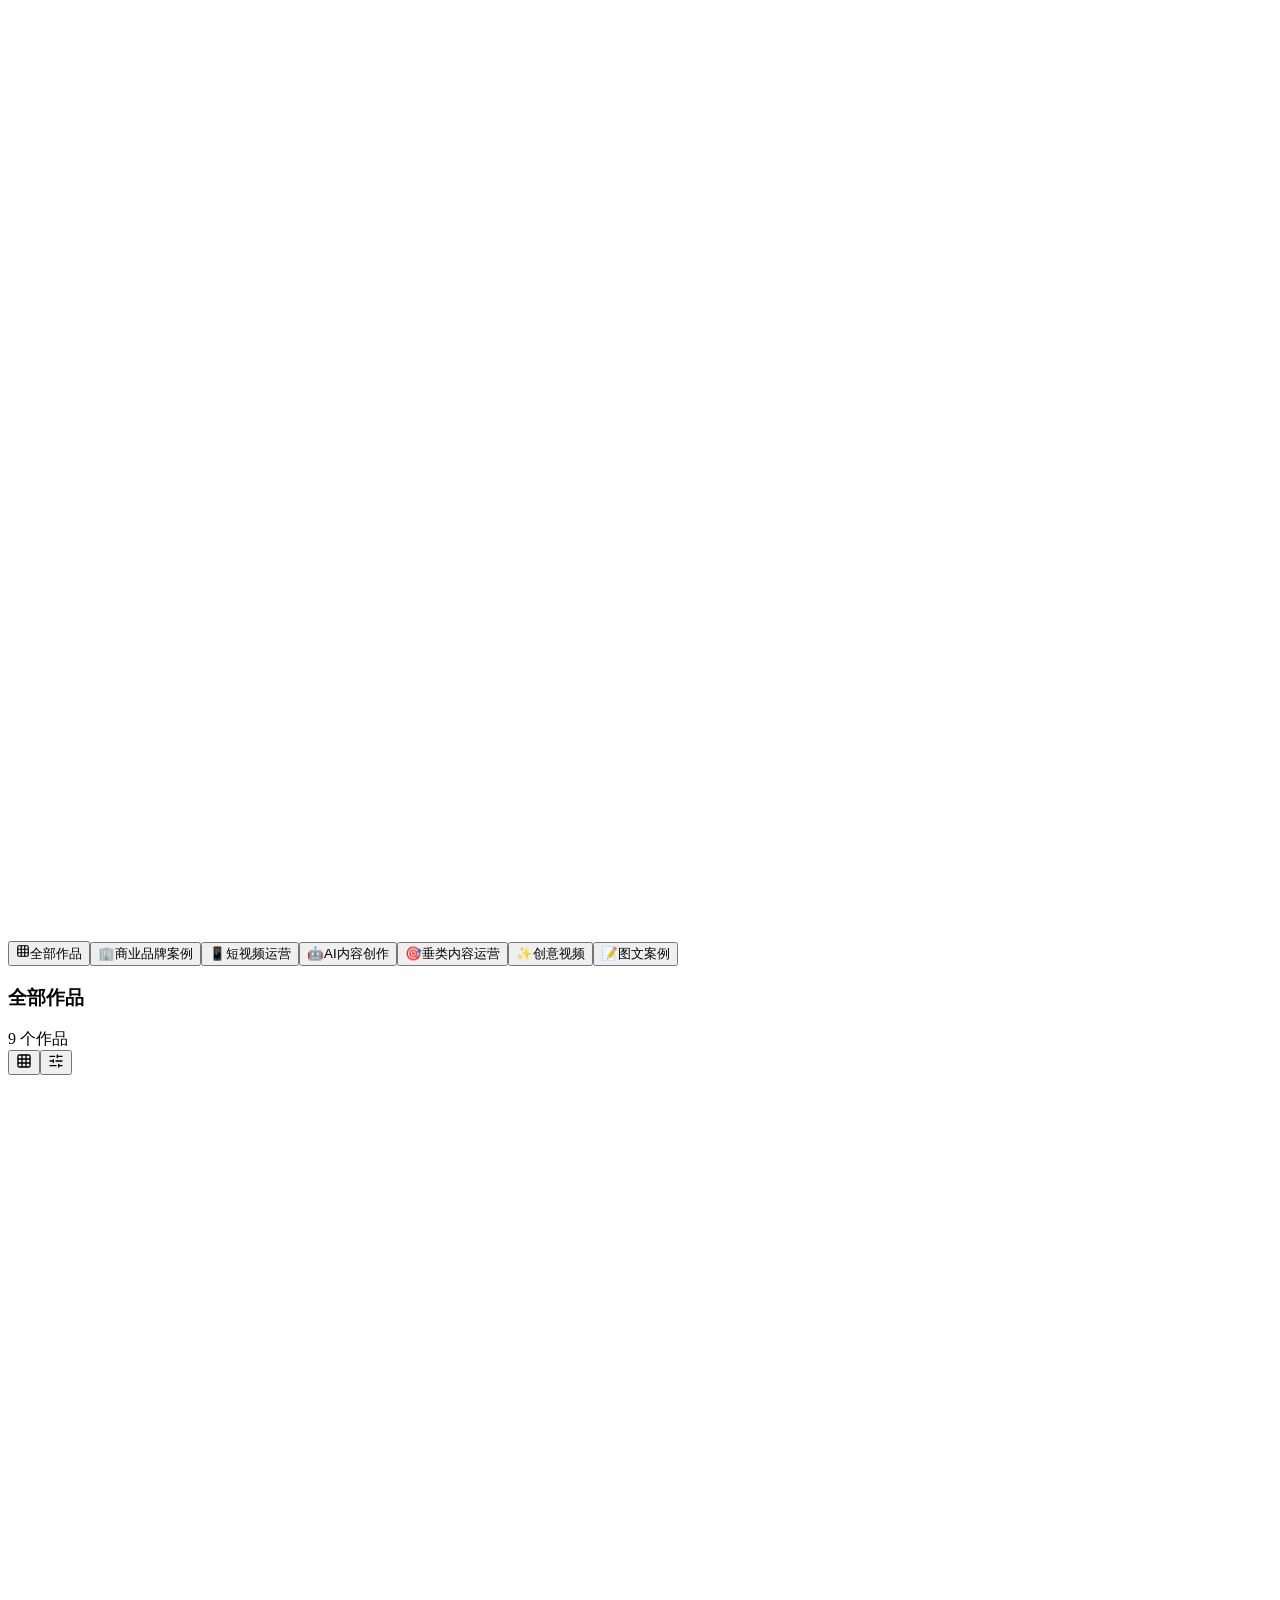
==== commit 0df249ca: "Deploy to GitHub Pages" ====
--- a/index.html
+++ b/index.html
@@ -1 +1 @@
-<!DOCTYPE html><html lang="zh-CN" class="noto_sans_sc_e6b4a166-module__UKbGRq__variable inter_c15e96cb-module__0bjUvq__variable scroll-smooth"><head><meta charSet="utf-8"/><meta name="viewport" content="width=device-width, initial-scale=1, maximum-scale=1"/><link rel="preload" href="/huangyuyu-jobwant-fortnight/_next/static/media/83afe278b6a6bb3c-s.p.2bn3s6zvc0dyp.woff2" as="font" crossorigin="" type="font/woff2"/><link rel="preload" href="/huangyuyu-jobwant-fortnight/_next/static/media/feb57b2dc8f29018-s.p.3qy4m29-cg3o4.woff2" as="font" crossorigin="" type="font/woff2"/><link rel="stylesheet" href="/huangyuyu-jobwant-fortnight/_next/static/chunks/2vm1tzy_m_ta-.css" data-precedence="next"/><link rel="stylesheet" href="/huangyuyu-jobwant-fortnight/_next/static/chunks/0d9ufprftd78s.css" data-precedence="next"/><link rel="preload" as="script" fetchPriority="low" href="/huangyuyu-jobwant-fortnight/_next/static/chunks/3l04zcqx63h3y.js"/><script src="/huangyuyu-jobwant-fortnight/_next/static/chunks/3k9fn3wudzomm.js" async=""></script><script src="/huangyuyu-jobwant-fortnight/_next/static/chunks/3byuobrkyz9bj.js" async=""></script><script src="/huangyuyu-jobwant-fortnight/_next/static/chunks/turbopack-0uk3uuq8wplg-.js" async=""></script><script src="/huangyuyu-jobwant-fortnight/_next/static/chunks/0h2qsuyze9ds1.js" async="" crossorigin=""></script><script src="/huangyuyu-jobwant-fortnight/_next/static/chunks/1jubdol0s0u3s.js" async="" crossorigin=""></script><script src="/huangyuyu-jobwant-fortnight/_next/static/chunks/11e7_4o28fdpa.js" async="" crossorigin=""></script><title>黄钰瑜 | 新媒体内容运营 · 个人作品集</title><meta name="description" content="黄钰瑜 - 新媒体内容运营 / 视频创作者。1年+新媒体运营经验，擅长内容策划、视频制作、AI内容创作和用户增长。"/><link rel="icon" href="/huangyuyu-jobwant-fortnight/favicon.ico?favicon.2vob68tjqpejf.ico" sizes="256x256" type="image/x-icon"/><meta name="next-size-adjust" content=""/><script src="/huangyuyu-jobwant-fortnight/_next/static/chunks/0cz1d0mv5g_q7.js" noModule=""></script></head><body class="font-sans antialiased text-gray-900 bg-white"><div hidden=""><!--$--><!--/$--></div><main class="min-h-screen"><nav class="fixed top-0 left-0 right-0 z-50 transition-all duration-300 bg-transparent" style="transform:translateY(-100px)"><div class="absolute bottom-0 left-0 right-0 h-0.5 bg-gray-100"><div class="h-full bg-gradient-to-r from-gray-400 via-gray-600 to-gray-400" style="width:0px"></div></div><div class="max-w-6xl mx-auto px-6 py-4"><div class="flex items-center justify-between"><button class="text-lg font-semibold text-gray-900 tracking-tight" tabindex="0"><span class="bg-gradient-to-r from-gray-900 to-gray-600 bg-clip-text text-transparent">黄钰瑜</span><span class="text-gray-400 font-normal text-sm ml-1">Portfolio</span></button><div class="hidden md:flex items-center space-x-1"><button class="relative px-3 py-2 text-sm font-medium transition-colors duration-200 rounded-lg text-gray-900">首页<div class="absolute bottom-0 left-3 right-3 h-0.5 bg-gradient-to-r from-gray-700 to-gray-900 rounded-full"></div></button><button class="relative px-3 py-2 text-sm font-medium transition-colors duration-200 rounded-lg text-gray-500 hover:text-gray-900 hover:bg-gray-50">关于我</button><button class="relative px-3 py-2 text-sm font-medium transition-colors duration-200 rounded-lg text-gray-500 hover:text-gray-900 hover:bg-gray-50">精选案例</button><button class="relative px-3 py-2 text-sm font-medium transition-colors duration-200 rounded-lg text-gray-500 hover:text-gray-900 hover:bg-gray-50">工作经历</button><button class="relative px-3 py-2 text-sm font-medium transition-colors duration-200 rounded-lg text-gray-500 hover:text-gray-900 hover:bg-gray-50">校园经历</button><button class="relative px-3 py-2 text-sm font-medium transition-colors duration-200 rounded-lg text-gray-500 hover:text-gray-900 hover:bg-gray-50">技能</button></div><button class="md:hidden p-2 text-gray-700 hover:bg-gray-100 rounded-lg transition-colors"><svg xmlns="http://www.w3.org/2000/svg" width="24" height="24" viewBox="0 0 24 24" fill="none" stroke="currentColor" stroke-width="2" stroke-linecap="round" stroke-linejoin="round" class="lucide lucide-menu" aria-hidden="true"><path d="M4 5h16"></path><path d="M4 12h16"></path><path d="M4 19h16"></path></svg></button></div></div></nav><section id="home" class="min-h-screen flex flex-col items-center justify-center relative px-6 overflow-hidden bg-gradient-to-b from-gray-50 via-white to-white"><div class="absolute inset-0 overflow-hidden pointer-events-none"><div class="absolute top-1/4 -left-32 w-[500px] h-[500px] rounded-full bg-blue-100/60 blur-3xl" style="transform:none"></div><div class="absolute bottom-1/4 -right-32 w-[400px] h-[400px] rounded-full bg-purple-50/50 blur-3xl" style="transform:none"></div><div class="absolute top-1/2 left-1/2 -translate-x-1/2 -translate-y-1/2 w-[300px] h-[300px] rounded-full bg-amber-50/40 blur-3xl" style="transform:none"></div></div><div class="absolute inset-0 overflow-hidden pointer-events-none"><div class="absolute rounded-full bg-gray-300/50" style="left:8.346428390663041%;bottom:-10px;width:4.444398381804666px;height:4.444398381804666px;opacity:0"></div><div class="absolute rounded-full bg-gray-300/50" style="left:38.470399369986374%;bottom:-10px;width:5.278769423658638px;height:5.278769423658638px;opacity:0"></div><div class="absolute rounded-full bg-gray-300/50" style="left:55.985523998260646%;bottom:-10px;width:4.625487446855283px;height:4.625487446855283px;opacity:0"></div><div class="absolute rounded-full bg-gray-300/50" style="left:25.548511933441475%;bottom:-10px;width:5.30280189196115px;height:5.30280189196115px;opacity:0"></div><div class="absolute rounded-full bg-gray-300/50" style="left:54.366343301584344%;bottom:-10px;width:2.4226963793806133px;height:2.4226963793806133px;opacity:0"></div><div class="absolute rounded-full bg-gray-300/50" style="left:55.01986347408003%;bottom:-10px;width:5.912256019691238px;height:5.912256019691238px;opacity:0"></div><div class="absolute rounded-full bg-gray-300/50" style="left:22.545777314594616%;bottom:-10px;width:4.867318847898465px;height:4.867318847898465px;opacity:0"></div><div class="absolute rounded-full bg-gray-300/50" style="left:99.7309968227482%;bottom:-10px;width:4.985715368072059px;height:4.985715368072059px;opacity:0"></div><div class="absolute rounded-full bg-gray-300/50" style="left:77.08608982383105%;bottom:-10px;width:2.1951153403715447px;height:2.1951153403715447px;opacity:0"></div><div class="absolute rounded-full bg-gray-300/50" style="left:87.65810592346985%;bottom:-10px;width:4.797634744149237px;height:4.797634744149237px;opacity:0"></div><div class="absolute rounded-full bg-gray-300/50" style="left:17.922111349384995%;bottom:-10px;width:3.8950376504421236px;height:3.8950376504421236px;opacity:0"></div><div class="absolute rounded-full bg-gray-300/50" style="left:24.47292360622%;bottom:-10px;width:2.0777341724632423px;height:2.0777341724632423px;opacity:0"></div><div class="absolute rounded-full bg-gray-300/50" style="left:76.78180278146978%;bottom:-10px;width:4.070032727307321px;height:4.070032727307321px;opacity:0"></div><div class="absolute rounded-full bg-gray-300/50" style="left:64.6540508137621%;bottom:-10px;width:2.4476495200793966px;height:2.4476495200793966px;opacity:0"></div><div class="absolute rounded-full bg-gray-300/50" style="left:81.92718326427728%;bottom:-10px;width:4.535762680773184px;height:4.535762680773184px;opacity:0"></div><div class="absolute rounded-full bg-gray-300/50" style="left:53.85592725734194%;bottom:-10px;width:4.56890441066253px;height:4.56890441066253px;opacity:0"></div><div class="absolute rounded-full bg-gray-300/50" style="left:7.608104966168416%;bottom:-10px;width:2.7886524466640283px;height:2.7886524466640283px;opacity:0"></div><div class="absolute rounded-full bg-gray-300/50" style="left:19.86745650788395%;bottom:-10px;width:4.810771465696953px;height:4.810771465696953px;opacity:0"></div><div class="absolute rounded-full bg-gray-300/50" style="left:34.40001188695858%;bottom:-10px;width:2.22994741467123px;height:2.22994741467123px;opacity:0"></div><div class="absolute rounded-full bg-gray-300/50" style="left:58.42140795678781%;bottom:-10px;width:3.0097255255576467px;height:3.0097255255576467px;opacity:0"></div></div><div class="text-center z-10 max-w-3xl"><div class="mb-8 flex justify-center" style="transform:scale(0);opacity:0"><div class="relative"><div class="absolute inset-0 rounded-full"></div><div class="w-32 h-32 md:w-40 md:h-40 rounded-full bg-gradient-to-br from-gray-200 to-gray-300 flex items-center justify-center shadow-2xl ring-4 ring-white relative z-10"><span class="text-5xl md:text-6xl font-light text-gray-500">黄</span></div></div></div><h1 class="text-4xl md:text-6xl font-bold text-gray-900 mb-3 tracking-tight relative inline-block" style="transform:translateY(30px);opacity:0">黄钰瑜<span class="absolute -top-2 -right-8 md:-right-10" style="opacity:0;transform:scale(0)"><svg xmlns="http://www.w3.org/2000/svg" width="20" height="20" viewBox="0 0 24 24" fill="none" stroke="currentColor" stroke-width="2" stroke-linecap="round" stroke-linejoin="round" class="lucide lucide-sparkles text-amber-400" aria-hidden="true"><path d="M11.017 2.814a1 1 0 0 1 1.966 0l1.051 5.558a2 2 0 0 0 1.594 1.594l5.558 1.051a1 1 0 0 1 0 1.966l-5.558 1.051a2 2 0 0 0-1.594 1.594l-1.051 5.558a1 1 0 0 1-1.966 0l-1.051-5.558a2 2 0 0 0-1.594-1.594l-5.558-1.051a1 1 0 0 1 0-1.966l5.558-1.051a2 2 0 0 0 1.594-1.594z"></path><path d="M20 2v4"></path><path d="M22 4h-4"></path><circle cx="4" cy="20" r="2"></circle></svg></span></h1><div class="mb-6 h-10 md:h-8 flex items-center justify-center" style="opacity:0;transform:translateY(30px)"><p class="text-lg md:text-xl text-gray-700 font-medium"><span class="inline-block w-0.5 h-5 md:h-6 bg-gray-400 ml-1 align-middle transition-opacity opacity-100"></span></p></div><p class="text-sm md:text-base text-gray-400 font-light tracking-wide mb-6" style="opacity:0">Video Creator &amp; Content Strategist</p><div class="w-16 h-px bg-gradient-to-r from-transparent via-gray-300 to-transparent mx-auto mb-6 origin-center" style="transform:scaleX(0)"></div><p class="text-gray-600 max-w-xl mx-auto text-base md:text-lg leading-relaxed mb-10" style="opacity:0;transform:translateY(20px)">1年+新媒体内容运营经验，熟悉小红书、抖音、B站等平台内容生态，具备内容策划、视频制作、账号运营和数据复盘能力。擅长将AI工具融入内容创作流程，以数据驱动内容增长。</p><div class="flex flex-wrap justify-center gap-2 mb-10" style="opacity:0;transform:translateY(20px)"><span class="px-3 py-1 bg-white/80 backdrop-blur-sm text-xs font-medium text-gray-600 rounded-full border border-gray-100 shadow-sm" style="opacity:0;transform:scale(0.8)">视频策划</span><span class="px-3 py-1 bg-white/80 backdrop-blur-sm text-xs font-medium text-gray-600 rounded-full border border-gray-100 shadow-sm" style="opacity:0;transform:scale(0.8)">内容运营</span><span class="px-3 py-1 bg-white/80 backdrop-blur-sm text-xs font-medium text-gray-600 rounded-full border border-gray-100 shadow-sm" style="opacity:0;transform:scale(0.8)">短视频制作</span><span class="px-3 py-1 bg-white/80 backdrop-blur-sm text-xs font-medium text-gray-600 rounded-full border border-gray-100 shadow-sm" style="opacity:0;transform:scale(0.8)">AI内容创新</span><span class="px-3 py-1 bg-white/80 backdrop-blur-sm text-xs font-medium text-gray-600 rounded-full border border-gray-100 shadow-sm" style="opacity:0;transform:scale(0.8)">用户增长</span><span class="px-3 py-1 bg-white/80 backdrop-blur-sm text-xs font-medium text-gray-600 rounded-full border border-gray-100 shadow-sm" style="opacity:0;transform:scale(0.8)">数据分析</span><span class="px-3 py-1 bg-white/80 backdrop-blur-sm text-xs font-medium text-gray-600 rounded-full border border-gray-100 shadow-sm" style="opacity:0;transform:scale(0.8)">脚本撰写</span><span class="px-3 py-1 bg-white/80 backdrop-blur-sm text-xs font-medium text-gray-600 rounded-full border border-gray-100 shadow-sm" style="opacity:0;transform:scale(0.8)">账号运营</span></div><div class="flex flex-col sm:flex-row items-center justify-center gap-4" style="opacity:0;transform:translateY(20px)"><button class="flex items-center gap-2 px-8 py-3.5 bg-gray-900 text-white rounded-full font-medium hover:bg-gray-800 transition-colors shadow-lg hover:shadow-xl relative overflow-hidden group" tabindex="0"><span class="absolute inset-0 bg-gradient-to-r from-gray-800 via-gray-900 to-gray-800 opacity-0 group-hover:opacity-100 transition-opacity duration-300"></span><svg xmlns="http://www.w3.org/2000/svg" width="18" height="18" viewBox="0 0 24 24" fill="none" stroke="currentColor" stroke-width="2" stroke-linecap="round" stroke-linejoin="round" class="lucide lucide-play relative z-10" aria-hidden="true"><path d="M5 5a2 2 0 0 1 3.008-1.728l11.997 6.998a2 2 0 0 1 .003 3.458l-12 7A2 2 0 0 1 5 19z"></path></svg><span class="relative z-10">查看作品</span></button><button class="flex items-center gap-2 px-8 py-3.5 bg-white text-gray-900 rounded-full font-medium border border-gray-200 hover:bg-gray-50 transition-colors shadow-sm hover:shadow-md" tabindex="0"><svg xmlns="http://www.w3.org/2000/svg" width="18" height="18" viewBox="0 0 24 24" fill="none" stroke="currentColor" stroke-width="2" stroke-linecap="round" stroke-linejoin="round" class="lucide lucide-download" aria-hidden="true"><path d="M12 15V3"></path><path d="M21 15v4a2 2 0 0 1-2 2H5a2 2 0 0 1-2-2v-4"></path><path d="m7 10 5 5 5-5"></path></svg>下载简历</button></div></div><button class="absolute bottom-12 left-1/2 -translate-x-1/2 text-gray-400 hover:text-gray-600 transition-colors group" style="opacity:0"><div class="flex flex-col items-center gap-1"><span class="text-xs opacity-0 group-hover:opacity-100 transition-opacity mb-1">向下滚动</span><svg xmlns="http://www.w3.org/2000/svg" width="28" height="28" viewBox="0 0 24 24" fill="none" stroke="currentColor" stroke-width="2" stroke-linecap="round" stroke-linejoin="round" class="lucide lucide-chevron-down" aria-hidden="true"><path d="m6 9 6 6 6-6"></path></svg></div></button></section><section id="about" class="py-20 md:py-32 px-6 bg-white relative overflow-hidden"><div class="absolute inset-0 pointer-events-none"><div class="absolute top-1/4 right-0 w-96 h-96 bg-gray-50 rounded-full blur-3xl"></div></div><div class="max-w-5xl mx-auto relative z-10"><div class="mb-12 md:mb-16 text-center" style="opacity:0;transform:translateY(30px)"><h2 class="text-2xl md:text-3xl font-bold text-gray-900 mb-3 tracking-tight">关于我</h2><p class="text-gray-500 text-sm md:text-base">About Me</p><div class="h-0.5 bg-gray-900 mt-4 mx-auto w-12 origin-left" style="transform:scaleX(0)"></div></div><div class="grid md:grid-cols-5 gap-10 md:gap-16 items-center" style="opacity:0;transform:translateY(40px)"><div class="md:col-span-2"><div class="relative" style="opacity:0;transform:scale(0.9)"><div class="absolute w-full h-full border-2 border-gray-200 rounded-2xl"></div><div class="absolute -inset-4 bg-gradient-to-br from-gray-100/50 to-transparent rounded-3xl -z-10 blur-xl"></div><div class="relative"><div class="relative w-full aspect-[4/5] bg-gradient-to-br from-gray-100 to-gray-200 rounded-2xl shadow-xl flex items-center justify-center overflow-hidden"><div class="absolute inset-0 bg-gradient-to-br from-gray-100 via-gray-200 to-gray-100" style="background-size:200% 200%"></div><span class="text-7xl md:text-8xl font-light text-gray-300 relative z-10">黄</span></div></div></div></div><div class="md:col-span-3"><div style="opacity:0;transform:translateX(30px)"><h3 class="text-2xl md:text-3xl font-bold text-gray-900 mb-2">黄钰瑜</h3><p class="text-gray-500 mb-1 text-lg">新媒体内容运营</p><p class="text-gray-400 mb-6 text-sm font-light">Video Creator &amp; Content Strategist</p><p class="text-gray-600 leading-relaxed mb-8">1年+新媒体内容运营经验，熟悉小红书、抖音、B站等平台内容生态，具备内容策划、视频制作、账号运营和数据复盘能力。擅长将AI工具融入内容创作流程，以数据驱动内容增长。</p><div><h4 class="text-sm font-semibold text-gray-700 mb-4 uppercase tracking-wider">专业技能</h4><div class="flex flex-wrap gap-2"><span class="px-4 py-2 bg-gradient-to-r from-gray-100 to-gray-50 text-gray-700 rounded-full text-sm font-medium hover:from-gray-200 hover:to-gray-100 transition-colors cursor-default shadow-sm hover:shadow-md border border-gray-100" style="opacity:0;transform:scale(0.8)">视频策划</span><span class="px-4 py-2 bg-gradient-to-r from-gray-100 to-gray-50 text-gray-700 rounded-full text-sm font-medium hover:from-gray-200 hover:to-gray-100 transition-colors cursor-default shadow-sm hover:shadow-md border border-gray-100" style="opacity:0;transform:scale(0.8)">内容运营</span><span class="px-4 py-2 bg-gradient-to-r from-gray-100 to-gray-50 text-gray-700 rounded-full text-sm font-medium hover:from-gray-200 hover:to-gray-100 transition-colors cursor-default shadow-sm hover:shadow-md border border-gray-100" style="opacity:0;transform:scale(0.8)">短视频制作</span><span class="px-4 py-2 bg-gradient-to-r from-gray-100 to-gray-50 text-gray-700 rounded-full text-sm font-medium hover:from-gray-200 hover:to-gray-100 transition-colors cursor-default shadow-sm hover:shadow-md border border-gray-100" style="opacity:0;transform:scale(0.8)">AI内容创新</span><span class="px-4 py-2 bg-gradient-to-r from-gray-100 to-gray-50 text-gray-700 rounded-full text-sm font-medium hover:from-gray-200 hover:to-gray-100 transition-colors cursor-default shadow-sm hover:shadow-md border border-gray-100" style="opacity:0;transform:scale(0.8)">用户增长</span><span class="px-4 py-2 bg-gradient-to-r from-gray-100 to-gray-50 text-gray-700 rounded-full text-sm font-medium hover:from-gray-200 hover:to-gray-100 transition-colors cursor-default shadow-sm hover:shadow-md border border-gray-100" style="opacity:0;transform:scale(0.8)">数据分析</span><span class="px-4 py-2 bg-gradient-to-r from-gray-100 to-gray-50 text-gray-700 rounded-full text-sm font-medium hover:from-gray-200 hover:to-gray-100 transition-colors cursor-default shadow-sm hover:shadow-md border border-gray-100" style="opacity:0;transform:scale(0.8)">脚本撰写</span><span class="px-4 py-2 bg-gradient-to-r from-gray-100 to-gray-50 text-gray-700 rounded-full text-sm font-medium hover:from-gray-200 hover:to-gray-100 transition-colors cursor-default shadow-sm hover:shadow-md border border-gray-100" style="opacity:0;transform:scale(0.8)">账号运营</span></div></div></div></div></div></div></section><section id="works" class="py-20 md:py-32 px-6 bg-gray-50"><div class="max-w-7xl mx-auto"><div class="mb-12 md:mb-16 text-center" style="opacity:0;transform:translateY(30px)"><h2 class="text-2xl md:text-3xl font-bold text-gray-900 mb-3 tracking-tight">精选案例</h2><p class="text-gray-500 text-sm md:text-base">Selected Works</p><div class="h-0.5 bg-gray-900 mt-4 mx-auto w-12 origin-left" style="transform:scaleX(0)"></div></div><div class="flex flex-wrap justify-center gap-2 md:gap-3 mb-6"><button class="flex items-center gap-2 px-4 py-2 rounded-full text-sm font-medium transition-all duration-300 bg-gray-900 text-white shadow-md" tabindex="0"><svg xmlns="http://www.w3.org/2000/svg" width="14" height="14" viewBox="0 0 24 24" fill="none" stroke="currentColor" stroke-width="2" stroke-linecap="round" stroke-linejoin="round" class="lucide lucide-grid3x3 lucide-grid-3x3" aria-hidden="true"><rect width="18" height="18" x="3" y="3" rx="2"></rect><path d="M3 9h18"></path><path d="M3 15h18"></path><path d="M9 3v18"></path><path d="M15 3v18"></path></svg>全部作品</button><button class="flex items-center gap-2 px-4 py-2 rounded-full text-sm font-medium transition-all duration-300 bg-white text-gray-600 hover:bg-gray-100 border border-gray-100" tabindex="0"><span class="w-4 h-4 text-base">🏢</span>商业品牌案例</button><button class="flex items-center gap-2 px-4 py-2 rounded-full text-sm font-medium transition-all duration-300 bg-white text-gray-600 hover:bg-gray-100 border border-gray-100" tabindex="0"><span class="w-4 h-4 text-base">📱</span>短视频运营</button><button class="flex items-center gap-2 px-4 py-2 rounded-full text-sm font-medium transition-all duration-300 bg-white text-gray-600 hover:bg-gray-100 border border-gray-100" tabindex="0"><span class="w-4 h-4 text-base">🤖</span>AI内容创作</button><button class="flex items-center gap-2 px-4 py-2 rounded-full text-sm font-medium transition-all duration-300 bg-white text-gray-600 hover:bg-gray-100 border border-gray-100" tabindex="0"><span class="w-4 h-4 text-base">🎯</span>垂类内容运营</button><button class="flex items-center gap-2 px-4 py-2 rounded-full text-sm font-medium transition-all duration-300 bg-white text-gray-600 hover:bg-gray-100 border border-gray-100" tabindex="0"><span class="w-4 h-4 text-base">✨</span>创意视频</button><button class="flex items-center gap-2 px-4 py-2 rounded-full text-sm font-medium transition-all duration-300 bg-white text-gray-600 hover:bg-gray-100 border border-gray-100" tabindex="0"><span class="w-4 h-4 text-base">📝</span>图文案例</button></div><div class="flex items-center justify-between mb-6"><div class="flex items-center gap-2"><h3 class="text-lg font-semibold text-gray-900">全部作品</h3><span class="text-sm text-gray-400">9<!-- --> 个作品</span></div><div class="flex items-center gap-1 bg-white rounded-lg p-1 border border-gray-100"><button class="p-1.5 rounded-md transition-colors bg-gray-100 text-gray-900" title="网格视图"><svg xmlns="http://www.w3.org/2000/svg" width="16" height="16" viewBox="0 0 24 24" fill="none" stroke="currentColor" stroke-width="2" stroke-linecap="round" stroke-linejoin="round" class="lucide lucide-grid3x3 lucide-grid-3x3" aria-hidden="true"><rect width="18" height="18" x="3" y="3" rx="2"></rect><path d="M3 9h18"></path><path d="M3 15h18"></path><path d="M9 3v18"></path><path d="M15 3v18"></path></svg></button><button class="p-1.5 rounded-md transition-colors text-gray-400 hover:text-gray-600" title="滑动视图"><svg xmlns="http://www.w3.org/2000/svg" width="16" height="16" viewBox="0 0 24 24" fill="none" stroke="currentColor" stroke-width="2" stroke-linecap="round" stroke-linejoin="round" class="lucide lucide-sliders-horizontal" aria-hidden="true"><path d="M10 5H3"></path><path d="M12 19H3"></path><path d="M14 3v4"></path><path d="M16 17v4"></path><path d="M21 12h-9"></path><path d="M21 19h-5"></path><path d="M21 5h-7"></path><path d="M8 10v4"></path><path d="M8 12H3"></path></svg></button></div></div><div class="grid md:grid-cols-2 lg:grid-cols-3 gap-6 md:gap-8"><div class="cursor-pointer group h-full perspective-1000" style="perspective:1000px;opacity:0;transform:translateY(40px)"><div class="bg-white rounded-2xl overflow-hidden shadow-md hover:shadow-2xl transition-shadow duration-500 border border-gray-100 h-full flex flex-col" style="transform-style:preserve-3d"><div class="relative aspect-[16/10] bg-gray-200 overflow-hidden flex-shrink-0"><video class="w-full h-full object-cover group-hover:scale-110 transition-transform duration-700" preload="metadata" muted="" playsInline=""></video><div class="absolute inset-0 pointer-events-none" style="background:radial-gradient(circle at 50% 50%, rgba(255,255,255,0.3) 0%, transparent 50%)"></div><div class="absolute inset-0 bg-gradient-to-t from-black/50 via-black/10 to-transparent opacity-0 group-hover:opacity-100 transition-opacity duration-400"></div><div class="absolute top-3 left-3 z-10"><span class="px-3 py-1 bg-white/90 backdrop-blur-md text-xs font-medium text-gray-700 rounded-full shadow-sm">AI内容创新 / 品牌运营</span></div><div class="absolute top-3 right-3 flex gap-1.5 z-10"><span class="flex items-center gap-1 px-2 py-1 bg-black/60 backdrop-blur-md text-xs text-white rounded-full" style="transform:scale(0)"><svg xmlns="http://www.w3.org/2000/svg" width="10" height="10" viewBox="0 0 24 24" fill="none" stroke="currentColor" stroke-width="2" stroke-linecap="round" stroke-linejoin="round" class="lucide lucide-video" aria-hidden="true"><path d="m16 13 5.223 3.482a.5.5 0 0 0 .777-.416V7.87a.5.5 0 0 0-.752-.432L16 10.5"></path><rect x="2" y="6" width="14" height="12" rx="2"></rect></svg>2</span><span class="flex items-center gap-1 px-2 py-1 bg-black/60 backdrop-blur-md text-xs text-white rounded-full" style="transform:scale(0)"><svg xmlns="http://www.w3.org/2000/svg" width="10" height="10" viewBox="0 0 24 24" fill="none" stroke="currentColor" stroke-width="2" stroke-linecap="round" stroke-linejoin="round" class="lucide lucide-image" aria-hidden="true"><rect width="18" height="18" x="3" y="3" rx="2" ry="2"></rect><circle cx="9" cy="9" r="2"></circle><path d="m21 15-3.086-3.086a2 2 0 0 0-2.828 0L6 21"></path></svg>1</span></div><div class="absolute bottom-3 right-3 z-10"><div class="flex items-center gap-1 text-white text-xs font-medium" style="opacity:0;transform:translateX(10px)">查看详情<span><svg xmlns="http://www.w3.org/2000/svg" width="12" height="12" viewBox="0 0 24 24" fill="none" stroke="currentColor" stroke-width="2" stroke-linecap="round" stroke-linejoin="round" class="lucide lucide-chevron-right" aria-hidden="true"><path d="m9 18 6-6-6-6"></path></svg></span></div></div><div class="absolute inset-0 flex items-center justify-center pointer-events-none"><div class="w-14 h-14 rounded-full bg-white/90 backdrop-blur-sm flex items-center justify-center shadow-xl" style="opacity:0;transform:scale(0)"><svg xmlns="http://www.w3.org/2000/svg" width="24" height="24" viewBox="0 0 24 24" fill="currentColor" stroke="currentColor" stroke-width="2" stroke-linecap="round" stroke-linejoin="round" class="lucide lucide-play text-gray-800 ml-1" aria-hidden="true"><path d="M5 5a2 2 0 0 1 3.008-1.728l11.997 6.998a2 2 0 0 1 .003 3.458l-12 7A2 2 0 0 1 5 19z"></path></svg></div></div></div><div class="p-6 flex-1 flex flex-col" style="transform:translateZ(20px)"><h3 class="text-xl font-semibold text-gray-900 mb-2 group-hover:text-gray-700 transition-colors line-clamp-1">AI机器人品牌内容运营</h3><p class="text-gray-500 text-sm line-clamp-2 mb-4 leading-relaxed flex-1">负责AI机器人「萌UU」「萌UU养成记」账号内容策划、脚本撰写和视频制作。通过人格化IP打造和趣味内容，建立品牌认知与用户情感连接。涵盖日常内容运营、UGC活动策划、数据复盘全流程。</p><div class="flex flex-wrap gap-2 mb-4"><div class="flex items-center gap-1 px-2.5 py-1 bg-gradient-to-r from-blue-50 to-indigo-50 rounded-md border border-blue-100/50"><svg xmlns="http://www.w3.org/2000/svg" width="12" height="12" viewBox="0 0 24 24" fill="none" stroke="currentColor" stroke-width="2" stroke-linecap="round" stroke-linejoin="round" class="lucide lucide-trending-up text-blue-500" aria-hidden="true"><path d="M16 7h6v6"></path><path d="m22 7-8.5 8.5-5-5L2 17"></path></svg><span class="text-xs font-semibold text-blue-600">150+</span></div><div class="flex items-center gap-1 px-2.5 py-1 bg-gradient-to-r from-blue-50 to-indigo-50 rounded-md border border-blue-100/50"><svg xmlns="http://www.w3.org/2000/svg" width="12" height="12" viewBox="0 0 24 24" fill="none" stroke="currentColor" stroke-width="2" stroke-linecap="round" stroke-linejoin="round" class="lucide lucide-trending-up text-blue-500" aria-hidden="true"><path d="M16 7h6v6"></path><path d="m22 7-8.5 8.5-5-5L2 17"></path></svg><span class="text-xs font-semibold text-blue-600">27w+</span></div><div class="flex items-center gap-1 px-2.5 py-1 bg-gradient-to-r from-blue-50 to-indigo-50 rounded-md border border-blue-100/50"><svg xmlns="http://www.w3.org/2000/svg" width="12" height="12" viewBox="0 0 24 24" fill="none" stroke="currentColor" stroke-width="2" stroke-linecap="round" stroke-linejoin="round" class="lucide lucide-trending-up text-blue-500" aria-hidden="true"><path d="M16 7h6v6"></path><path d="m22 7-8.5 8.5-5-5L2 17"></path></svg><span class="text-xs font-semibold text-blue-600">100w+</span></div></div><div class="flex items-center justify-between text-xs text-gray-400 pt-3 border-t border-gray-100"><span class="flex items-center gap-1"><svg xmlns="http://www.w3.org/2000/svg" width="12" height="12" viewBox="0 0 24 24" fill="none" stroke="currentColor" stroke-width="2" stroke-linecap="round" stroke-linejoin="round" class="lucide lucide-user" aria-hidden="true"><path d="M19 21v-2a4 4 0 0 0-4-4H9a4 4 0 0 0-4 4v2"></path><circle cx="12" cy="7" r="4"></circle></svg><span class="line-clamp-1 max-w-[140px]">内容策划 / 脚本撰写 / 视频制作</span></span><span class="flex items-center gap-1"><svg xmlns="http://www.w3.org/2000/svg" width="12" height="12" viewBox="0 0 24 24" fill="none" stroke="currentColor" stroke-width="2" stroke-linecap="round" stroke-linejoin="round" class="lucide lucide-calendar" aria-hidden="true"><path d="M8 2v3"></path><path d="M16 2v3"></path><rect x="3" y="3" width="18" height="18" rx="2"></rect><path d="M3 9h18"></path></svg>2024</span></div></div></div></div><div class="cursor-pointer group h-full perspective-1000" style="perspective:1000px;opacity:0;transform:translateY(40px)"><div class="bg-white rounded-2xl overflow-hidden shadow-md hover:shadow-2xl transition-shadow duration-500 border border-gray-100 h-full flex flex-col" style="transform-style:preserve-3d"><div class="relative aspect-[16/10] bg-gray-200 overflow-hidden flex-shrink-0"><video class="w-full h-full object-cover group-hover:scale-110 transition-transform duration-700" preload="metadata" muted="" playsInline=""></video><div class="absolute inset-0 pointer-events-none" style="background:radial-gradient(circle at 50% 50%, rgba(255,255,255,0.3) 0%, transparent 50%)"></div><div class="absolute inset-0 bg-gradient-to-t from-black/50 via-black/10 to-transparent opacity-0 group-hover:opacity-100 transition-opacity duration-400"></div><div class="absolute top-3 left-3 z-10"><span class="px-3 py-1 bg-white/90 backdrop-blur-md text-xs font-medium text-gray-700 rounded-full shadow-sm">信息流广告 / 商业内容</span></div><div class="absolute top-3 right-3 flex gap-1.5 z-10"><span class="flex items-center gap-1 px-2 py-1 bg-black/60 backdrop-blur-md text-xs text-white rounded-full" style="transform:scale(0)"><svg xmlns="http://www.w3.org/2000/svg" width="10" height="10" viewBox="0 0 24 24" fill="none" stroke="currentColor" stroke-width="2" stroke-linecap="round" stroke-linejoin="round" class="lucide lucide-video" aria-hidden="true"><path d="m16 13 5.223 3.482a.5.5 0 0 0 .777-.416V7.87a.5.5 0 0 0-.752-.432L16 10.5"></path><rect x="2" y="6" width="14" height="12" rx="2"></rect></svg>3</span><span class="flex items-center gap-1 px-2 py-1 bg-black/60 backdrop-blur-md text-xs text-white rounded-full" style="transform:scale(0)"><svg xmlns="http://www.w3.org/2000/svg" width="10" height="10" viewBox="0 0 24 24" fill="none" stroke="currentColor" stroke-width="2" stroke-linecap="round" stroke-linejoin="round" class="lucide lucide-image" aria-hidden="true"><rect width="18" height="18" x="3" y="3" rx="2" ry="2"></rect><circle cx="9" cy="9" r="2"></circle><path d="m21 15-3.086-3.086a2 2 0 0 0-2.828 0L6 21"></path></svg>1</span></div><div class="absolute bottom-3 right-3 z-10"><div class="flex items-center gap-1 text-white text-xs font-medium" style="opacity:0;transform:translateX(10px)">查看详情<span><svg xmlns="http://www.w3.org/2000/svg" width="12" height="12" viewBox="0 0 24 24" fill="none" stroke="currentColor" stroke-width="2" stroke-linecap="round" stroke-linejoin="round" class="lucide lucide-chevron-right" aria-hidden="true"><path d="m9 18 6-6-6-6"></path></svg></span></div></div><div class="absolute inset-0 flex items-center justify-center pointer-events-none"><div class="w-14 h-14 rounded-full bg-white/90 backdrop-blur-sm flex items-center justify-center shadow-xl" style="opacity:0;transform:scale(0)"><svg xmlns="http://www.w3.org/2000/svg" width="24" height="24" viewBox="0 0 24 24" fill="currentColor" stroke="currentColor" stroke-width="2" stroke-linecap="round" stroke-linejoin="round" class="lucide lucide-play text-gray-800 ml-1" aria-hidden="true"><path d="M5 5a2 2 0 0 1 3.008-1.728l11.997 6.998a2 2 0 0 1 .003 3.458l-12 7A2 2 0 0 1 5 19z"></path></svg></div></div></div><div class="p-6 flex-1 flex flex-col" style="transform:translateZ(20px)"><h3 class="text-xl font-semibold text-gray-900 mb-2 group-hover:text-gray-700 transition-colors line-clamp-1">电商短视频运营案例</h3><p class="text-gray-500 text-sm line-clamp-2 mb-4 leading-relaxed flex-1">负责抖音、视频号、小红书电商账号内容运营，涵盖产品种草视频、信息流广告、直播切片和活动宣传，以内容驱动商业转化。从选品、脚本到拍摄剪辑、投流复盘全链路负责。</p><div class="flex flex-wrap gap-2 mb-4"><div class="flex items-center gap-1 px-2.5 py-1 bg-gradient-to-r from-blue-50 to-indigo-50 rounded-md border border-blue-100/50"><svg xmlns="http://www.w3.org/2000/svg" width="12" height="12" viewBox="0 0 24 24" fill="none" stroke="currentColor" stroke-width="2" stroke-linecap="round" stroke-linejoin="round" class="lucide lucide-trending-up text-blue-500" aria-hidden="true"><path d="M16 7h6v6"></path><path d="m22 7-8.5 8.5-5-5L2 17"></path></svg><span class="text-xs font-semibold text-blue-600">800+</span></div><div class="flex items-center gap-1 px-2.5 py-1 bg-gradient-to-r from-blue-50 to-indigo-50 rounded-md border border-blue-100/50"><svg xmlns="http://www.w3.org/2000/svg" width="12" height="12" viewBox="0 0 24 24" fill="none" stroke="currentColor" stroke-width="2" stroke-linecap="round" stroke-linejoin="round" class="lucide lucide-trending-up text-blue-500" aria-hidden="true"><path d="M16 7h6v6"></path><path d="m22 7-8.5 8.5-5-5L2 17"></path></svg><span class="text-xs font-semibold text-blue-600">100w+</span></div><div class="flex items-center gap-1 px-2.5 py-1 bg-gradient-to-r from-blue-50 to-indigo-50 rounded-md border border-blue-100/50"><svg xmlns="http://www.w3.org/2000/svg" width="12" height="12" viewBox="0 0 24 24" fill="none" stroke="currentColor" stroke-width="2" stroke-linecap="round" stroke-linejoin="round" class="lucide lucide-trending-up text-blue-500" aria-hidden="true"><path d="M16 7h6v6"></path><path d="m22 7-8.5 8.5-5-5L2 17"></path></svg><span class="text-xs font-semibold text-blue-600">100w+</span></div></div><div class="flex items-center justify-between text-xs text-gray-400 pt-3 border-t border-gray-100"><span class="flex items-center gap-1"><svg xmlns="http://www.w3.org/2000/svg" width="12" height="12" viewBox="0 0 24 24" fill="none" stroke="currentColor" stroke-width="2" stroke-linecap="round" stroke-linejoin="round" class="lucide lucide-user" aria-hidden="true"><path d="M19 21v-2a4 4 0 0 0-4-4H9a4 4 0 0 0-4 4v2"></path><circle cx="12" cy="7" r="4"></circle></svg><span class="line-clamp-1 max-w-[140px]">视频策划 / 拍摄剪辑 / 运营复盘</span></span><span class="flex items-center gap-1"><svg xmlns="http://www.w3.org/2000/svg" width="12" height="12" viewBox="0 0 24 24" fill="none" stroke="currentColor" stroke-width="2" stroke-linecap="round" stroke-linejoin="round" class="lucide lucide-calendar" aria-hidden="true"><path d="M8 2v3"></path><path d="M16 2v3"></path><rect x="3" y="3" width="18" height="18" rx="2"></rect><path d="M3 9h18"></path></svg>2024</span></div></div></div></div><div class="cursor-pointer group h-full perspective-1000" style="perspective:1000px;opacity:0;transform:translateY(40px)"><div class="bg-white rounded-2xl overflow-hidden shadow-md hover:shadow-2xl transition-shadow duration-500 border border-gray-100 h-full flex flex-col" style="transform-style:preserve-3d"><div class="relative aspect-[16/10] bg-gray-200 overflow-hidden flex-shrink-0"><video class="w-full h-full object-cover group-hover:scale-110 transition-transform duration-700" preload="metadata" muted="" playsInline=""></video><div class="absolute inset-0 pointer-events-none" style="background:radial-gradient(circle at 50% 50%, rgba(255,255,255,0.3) 0%, transparent 50%)"></div><div class="absolute inset-0 bg-gradient-to-t from-black/50 via-black/10 to-transparent opacity-0 group-hover:opacity-100 transition-opacity duration-400"></div><div class="absolute top-3 left-3 z-10"><span class="px-3 py-1 bg-white/90 backdrop-blur-md text-xs font-medium text-gray-700 rounded-full shadow-sm">短视频运营</span></div><div class="absolute top-3 right-3 flex gap-1.5 z-10"><span class="flex items-center gap-1 px-2 py-1 bg-black/60 backdrop-blur-md text-xs text-white rounded-full" style="transform:scale(0)"><svg xmlns="http://www.w3.org/2000/svg" width="10" height="10" viewBox="0 0 24 24" fill="none" stroke="currentColor" stroke-width="2" stroke-linecap="round" stroke-linejoin="round" class="lucide lucide-video" aria-hidden="true"><path d="m16 13 5.223 3.482a.5.5 0 0 0 .777-.416V7.87a.5.5 0 0 0-.752-.432L16 10.5"></path><rect x="2" y="6" width="14" height="12" rx="2"></rect></svg>1</span><span class="flex items-center gap-1 px-2 py-1 bg-black/60 backdrop-blur-md text-xs text-white rounded-full" style="transform:scale(0)"><svg xmlns="http://www.w3.org/2000/svg" width="10" height="10" viewBox="0 0 24 24" fill="none" stroke="currentColor" stroke-width="2" stroke-linecap="round" stroke-linejoin="round" class="lucide lucide-image" aria-hidden="true"><rect width="18" height="18" x="3" y="3" rx="2" ry="2"></rect><circle cx="9" cy="9" r="2"></circle><path d="m21 15-3.086-3.086a2 2 0 0 0-2.828 0L6 21"></path></svg>1</span></div><div class="absolute bottom-3 right-3 z-10"><div class="flex items-center gap-1 text-white text-xs font-medium" style="opacity:0;transform:translateX(10px)">查看详情<span><svg xmlns="http://www.w3.org/2000/svg" width="12" height="12" viewBox="0 0 24 24" fill="none" stroke="currentColor" stroke-width="2" stroke-linecap="round" stroke-linejoin="round" class="lucide lucide-chevron-right" aria-hidden="true"><path d="m9 18 6-6-6-6"></path></svg></span></div></div><div class="absolute inset-0 flex items-center justify-center pointer-events-none"><div class="w-14 h-14 rounded-full bg-white/90 backdrop-blur-sm flex items-center justify-center shadow-xl" style="opacity:0;transform:scale(0)"><svg xmlns="http://www.w3.org/2000/svg" width="24" height="24" viewBox="0 0 24 24" fill="currentColor" stroke="currentColor" stroke-width="2" stroke-linecap="round" stroke-linejoin="round" class="lucide lucide-play text-gray-800 ml-1" aria-hidden="true"><path d="M5 5a2 2 0 0 1 3.008-1.728l11.997 6.998a2 2 0 0 1 .003 3.458l-12 7A2 2 0 0 1 5 19z"></path></svg></div></div></div><div class="p-6 flex-1 flex flex-col" style="transform:translateZ(20px)"><h3 class="text-xl font-semibold text-gray-900 mb-2 group-hover:text-gray-700 transition-colors line-clamp-1">账号增长运营案例</h3><p class="text-gray-500 text-sm line-clamp-2 mb-4 leading-relaxed flex-1">运营百万粉丝级别账号，负责选题策划、内容制作和数据复盘，通过持续优化内容策略实现账号稳定增长。建立选题库机制与数据复盘体系。</p><div class="flex flex-wrap gap-2 mb-4"><div class="flex items-center gap-1 px-2.5 py-1 bg-gradient-to-r from-blue-50 to-indigo-50 rounded-md border border-blue-100/50"><svg xmlns="http://www.w3.org/2000/svg" width="12" height="12" viewBox="0 0 24 24" fill="none" stroke="currentColor" stroke-width="2" stroke-linecap="round" stroke-linejoin="round" class="lucide lucide-trending-up text-blue-500" aria-hidden="true"><path d="M16 7h6v6"></path><path d="m22 7-8.5 8.5-5-5L2 17"></path></svg><span class="text-xs font-semibold text-blue-600">1000w+</span></div><div class="flex items-center gap-1 px-2.5 py-1 bg-gradient-to-r from-blue-50 to-indigo-50 rounded-md border border-blue-100/50"><svg xmlns="http://www.w3.org/2000/svg" width="12" height="12" viewBox="0 0 24 24" fill="none" stroke="currentColor" stroke-width="2" stroke-linecap="round" stroke-linejoin="round" class="lucide lucide-trending-up text-blue-500" aria-hidden="true"><path d="M16 7h6v6"></path><path d="m22 7-8.5 8.5-5-5L2 17"></path></svg><span class="text-xs font-semibold text-blue-600">1w+</span></div></div><div class="flex items-center justify-between text-xs text-gray-400 pt-3 border-t border-gray-100"><span class="flex items-center gap-1"><svg xmlns="http://www.w3.org/2000/svg" width="12" height="12" viewBox="0 0 24 24" fill="none" stroke="currentColor" stroke-width="2" stroke-linecap="round" stroke-linejoin="round" class="lucide lucide-user" aria-hidden="true"><path d="M19 21v-2a4 4 0 0 0-4-4H9a4 4 0 0 0-4 4v2"></path><circle cx="12" cy="7" r="4"></circle></svg><span class="line-clamp-1 max-w-[140px]">选题策划 / 视频制作 / 数据分析</span></span><span class="flex items-center gap-1"><svg xmlns="http://www.w3.org/2000/svg" width="12" height="12" viewBox="0 0 24 24" fill="none" stroke="currentColor" stroke-width="2" stroke-linecap="round" stroke-linejoin="round" class="lucide lucide-calendar" aria-hidden="true"><path d="M8 2v3"></path><path d="M16 2v3"></path><rect x="3" y="3" width="18" height="18" rx="2"></rect><path d="M3 9h18"></path></svg>2023</span></div></div></div></div><div class="cursor-pointer group h-full perspective-1000" style="perspective:1000px;opacity:0;transform:translateY(40px)"><div class="bg-white rounded-2xl overflow-hidden shadow-md hover:shadow-2xl transition-shadow duration-500 border border-gray-100 h-full flex flex-col" style="transform-style:preserve-3d"><div class="relative aspect-[16/10] bg-gray-200 overflow-hidden flex-shrink-0"><video class="w-full h-full object-cover group-hover:scale-110 transition-transform duration-700" preload="metadata" muted="" playsInline=""></video><div class="absolute inset-0 pointer-events-none" style="background:radial-gradient(circle at 50% 50%, rgba(255,255,255,0.3) 0%, transparent 50%)"></div><div class="absolute inset-0 bg-gradient-to-t from-black/50 via-black/10 to-transparent opacity-0 group-hover:opacity-100 transition-opacity duration-400"></div><div class="absolute top-3 left-3 z-10"><span class="px-3 py-1 bg-white/90 backdrop-blur-md text-xs font-medium text-gray-700 rounded-full shadow-sm">AI内容创作</span></div><div class="absolute top-3 right-3 flex gap-1.5 z-10"><span class="flex items-center gap-1 px-2 py-1 bg-black/60 backdrop-blur-md text-xs text-white rounded-full" style="transform:scale(0)"><svg xmlns="http://www.w3.org/2000/svg" width="10" height="10" viewBox="0 0 24 24" fill="none" stroke="currentColor" stroke-width="2" stroke-linecap="round" stroke-linejoin="round" class="lucide lucide-video" aria-hidden="true"><path d="m16 13 5.223 3.482a.5.5 0 0 0 .777-.416V7.87a.5.5 0 0 0-.752-.432L16 10.5"></path><rect x="2" y="6" width="14" height="12" rx="2"></rect></svg>1</span><span class="flex items-center gap-1 px-2 py-1 bg-black/60 backdrop-blur-md text-xs text-white rounded-full" style="transform:scale(0)"><svg xmlns="http://www.w3.org/2000/svg" width="10" height="10" viewBox="0 0 24 24" fill="none" stroke="currentColor" stroke-width="2" stroke-linecap="round" stroke-linejoin="round" class="lucide lucide-image" aria-hidden="true"><rect width="18" height="18" x="3" y="3" rx="2" ry="2"></rect><circle cx="9" cy="9" r="2"></circle><path d="m21 15-3.086-3.086a2 2 0 0 0-2.828 0L6 21"></path></svg>1</span></div><div class="absolute bottom-3 right-3 z-10"><div class="flex items-center gap-1 text-white text-xs font-medium" style="opacity:0;transform:translateX(10px)">查看详情<span><svg xmlns="http://www.w3.org/2000/svg" width="12" height="12" viewBox="0 0 24 24" fill="none" stroke="currentColor" stroke-width="2" stroke-linecap="round" stroke-linejoin="round" class="lucide lucide-chevron-right" aria-hidden="true"><path d="m9 18 6-6-6-6"></path></svg></span></div></div><div class="absolute inset-0 flex items-center justify-center pointer-events-none"><div class="w-14 h-14 rounded-full bg-white/90 backdrop-blur-sm flex items-center justify-center shadow-xl" style="opacity:0;transform:scale(0)"><svg xmlns="http://www.w3.org/2000/svg" width="24" height="24" viewBox="0 0 24 24" fill="currentColor" stroke="currentColor" stroke-width="2" stroke-linecap="round" stroke-linejoin="round" class="lucide lucide-play text-gray-800 ml-1" aria-hidden="true"><path d="M5 5a2 2 0 0 1 3.008-1.728l11.997 6.998a2 2 0 0 1 .003 3.458l-12 7A2 2 0 0 1 5 19z"></path></svg></div></div></div><div class="p-6 flex-1 flex flex-col" style="transform:translateZ(20px)"><h3 class="text-xl font-semibold text-gray-900 mb-2 group-hover:text-gray-700 transition-colors line-clamp-1">AI视频创作</h3><p class="text-gray-500 text-sm line-clamp-2 mb-4 leading-relaxed flex-1">探索AI视频生成与视觉实验，将AI工具融入内容创作全流程，包括AI生成视频、AI视觉实验和AI辅助剪辑，提升创作效率与视觉表现力。</p><div class="flex items-center justify-between text-xs text-gray-400 pt-3 border-t border-gray-100"><span class="flex items-center gap-1"><svg xmlns="http://www.w3.org/2000/svg" width="12" height="12" viewBox="0 0 24 24" fill="none" stroke="currentColor" stroke-width="2" stroke-linecap="round" stroke-linejoin="round" class="lucide lucide-user" aria-hidden="true"><path d="M19 21v-2a4 4 0 0 0-4-4H9a4 4 0 0 0-4 4v2"></path><circle cx="12" cy="7" r="4"></circle></svg><span class="line-clamp-1 max-w-[140px]">AI创作 / 视觉实验 / 工作流搭建</span></span><span class="flex items-center gap-1"><svg xmlns="http://www.w3.org/2000/svg" width="12" height="12" viewBox="0 0 24 24" fill="none" stroke="currentColor" stroke-width="2" stroke-linecap="round" stroke-linejoin="round" class="lucide lucide-calendar" aria-hidden="true"><path d="M8 2v3"></path><path d="M16 2v3"></path><rect x="3" y="3" width="18" height="18" rx="2"></rect><path d="M3 9h18"></path></svg>2024</span></div></div></div></div><div class="cursor-pointer group h-full perspective-1000" style="perspective:1000px;opacity:0;transform:translateY(40px)"><div class="bg-white rounded-2xl overflow-hidden shadow-md hover:shadow-2xl transition-shadow duration-500 border border-gray-100 h-full flex flex-col" style="transform-style:preserve-3d"><div class="relative aspect-[16/10] bg-gray-200 overflow-hidden flex-shrink-0"><video class="w-full h-full object-cover group-hover:scale-110 transition-transform duration-700" preload="metadata" muted="" playsInline=""></video><div class="absolute inset-0 pointer-events-none" style="background:radial-gradient(circle at 50% 50%, rgba(255,255,255,0.3) 0%, transparent 50%)"></div><div class="absolute inset-0 bg-gradient-to-t from-black/50 via-black/10 to-transparent opacity-0 group-hover:opacity-100 transition-opacity duration-400"></div><div class="absolute top-3 left-3 z-10"><span class="px-3 py-1 bg-white/90 backdrop-blur-md text-xs font-medium text-gray-700 rounded-full shadow-sm">商业转化内容</span></div><div class="absolute top-3 right-3 flex gap-1.5 z-10"><span class="flex items-center gap-1 px-2 py-1 bg-black/60 backdrop-blur-md text-xs text-white rounded-full" style="transform:scale(0)"><svg xmlns="http://www.w3.org/2000/svg" width="10" height="10" viewBox="0 0 24 24" fill="none" stroke="currentColor" stroke-width="2" stroke-linecap="round" stroke-linejoin="round" class="lucide lucide-video" aria-hidden="true"><path d="m16 13 5.223 3.482a.5.5 0 0 0 .777-.416V7.87a.5.5 0 0 0-.752-.432L16 10.5"></path><rect x="2" y="6" width="14" height="12" rx="2"></rect></svg>2</span></div><div class="absolute bottom-3 right-3 z-10"><div class="flex items-center gap-1 text-white text-xs font-medium" style="opacity:0;transform:translateX(10px)">查看详情<span><svg xmlns="http://www.w3.org/2000/svg" width="12" height="12" viewBox="0 0 24 24" fill="none" stroke="currentColor" stroke-width="2" stroke-linecap="round" stroke-linejoin="round" class="lucide lucide-chevron-right" aria-hidden="true"><path d="m9 18 6-6-6-6"></path></svg></span></div></div><div class="absolute inset-0 flex items-center justify-center pointer-events-none"><div class="w-14 h-14 rounded-full bg-white/90 backdrop-blur-sm flex items-center justify-center shadow-xl" style="opacity:0;transform:scale(0)"><svg xmlns="http://www.w3.org/2000/svg" width="24" height="24" viewBox="0 0 24 24" fill="currentColor" stroke="currentColor" stroke-width="2" stroke-linecap="round" stroke-linejoin="round" class="lucide lucide-play text-gray-800 ml-1" aria-hidden="true"><path d="M5 5a2 2 0 0 1 3.008-1.728l11.997 6.998a2 2 0 0 1 .003 3.458l-12 7A2 2 0 0 1 5 19z"></path></svg></div></div></div><div class="p-6 flex-1 flex flex-col" style="transform:translateZ(20px)"><h3 class="text-xl font-semibold text-gray-900 mb-2 group-hover:text-gray-700 transition-colors line-clamp-1">信息流营销视频</h3><p class="text-gray-500 text-sm line-clamp-2 mb-4 leading-relaxed flex-1">制作商品广告、产品介绍和用户痛点解决类视频，以内容驱动商业转化，精准触达目标用户。</p><div class="flex items-center justify-between text-xs text-gray-400 pt-3 border-t border-gray-100"><span class="flex items-center gap-1"><svg xmlns="http://www.w3.org/2000/svg" width="12" height="12" viewBox="0 0 24 24" fill="none" stroke="currentColor" stroke-width="2" stroke-linecap="round" stroke-linejoin="round" class="lucide lucide-user" aria-hidden="true"><path d="M19 21v-2a4 4 0 0 0-4-4H9a4 4 0 0 0-4 4v2"></path><circle cx="12" cy="7" r="4"></circle></svg><span class="line-clamp-1 max-w-[140px]">视频策划 / 拍摄剪辑</span></span><span class="flex items-center gap-1"><svg xmlns="http://www.w3.org/2000/svg" width="12" height="12" viewBox="0 0 24 24" fill="none" stroke="currentColor" stroke-width="2" stroke-linecap="round" stroke-linejoin="round" class="lucide lucide-calendar" aria-hidden="true"><path d="M8 2v3"></path><path d="M16 2v3"></path><rect x="3" y="3" width="18" height="18" rx="2"></rect><path d="M3 9h18"></path></svg>2024</span></div></div></div></div><div class="cursor-pointer group h-full perspective-1000" style="perspective:1000px;opacity:0;transform:translateY(40px)"><div class="bg-white rounded-2xl overflow-hidden shadow-md hover:shadow-2xl transition-shadow duration-500 border border-gray-100 h-full flex flex-col" style="transform-style:preserve-3d"><div class="relative aspect-[16/10] bg-gray-200 overflow-hidden flex-shrink-0"><video class="w-full h-full object-cover group-hover:scale-110 transition-transform duration-700" preload="metadata" muted="" playsInline=""></video><div class="absolute inset-0 pointer-events-none" style="background:radial-gradient(circle at 50% 50%, rgba(255,255,255,0.3) 0%, transparent 50%)"></div><div class="absolute inset-0 bg-gradient-to-t from-black/50 via-black/10 to-transparent opacity-0 group-hover:opacity-100 transition-opacity duration-400"></div><div class="absolute top-3 left-3 z-10"><span class="px-3 py-1 bg-white/90 backdrop-blur-md text-xs font-medium text-gray-700 rounded-full shadow-sm">垂类内容运营</span></div><div class="absolute top-3 right-3 flex gap-1.5 z-10"><span class="flex items-center gap-1 px-2 py-1 bg-black/60 backdrop-blur-md text-xs text-white rounded-full" style="transform:scale(0)"><svg xmlns="http://www.w3.org/2000/svg" width="10" height="10" viewBox="0 0 24 24" fill="none" stroke="currentColor" stroke-width="2" stroke-linecap="round" stroke-linejoin="round" class="lucide lucide-video" aria-hidden="true"><path d="m16 13 5.223 3.482a.5.5 0 0 0 .777-.416V7.87a.5.5 0 0 0-.752-.432L16 10.5"></path><rect x="2" y="6" width="14" height="12" rx="2"></rect></svg>1</span><span class="flex items-center gap-1 px-2 py-1 bg-black/60 backdrop-blur-md text-xs text-white rounded-full" style="transform:scale(0)"><svg xmlns="http://www.w3.org/2000/svg" width="10" height="10" viewBox="0 0 24 24" fill="none" stroke="currentColor" stroke-width="2" stroke-linecap="round" stroke-linejoin="round" class="lucide lucide-image" aria-hidden="true"><rect width="18" height="18" x="3" y="3" rx="2" ry="2"></rect><circle cx="9" cy="9" r="2"></circle><path d="m21 15-3.086-3.086a2 2 0 0 0-2.828 0L6 21"></path></svg>1</span></div><div class="absolute bottom-3 right-3 z-10"><div class="flex items-center gap-1 text-white text-xs font-medium" style="opacity:0;transform:translateX(10px)">查看详情<span><svg xmlns="http://www.w3.org/2000/svg" width="12" height="12" viewBox="0 0 24 24" fill="none" stroke="currentColor" stroke-width="2" stroke-linecap="round" stroke-linejoin="round" class="lucide lucide-chevron-right" aria-hidden="true"><path d="m9 18 6-6-6-6"></path></svg></span></div></div><div class="absolute inset-0 flex items-center justify-center pointer-events-none"><div class="w-14 h-14 rounded-full bg-white/90 backdrop-blur-sm flex items-center justify-center shadow-xl" style="opacity:0;transform:scale(0)"><svg xmlns="http://www.w3.org/2000/svg" width="24" height="24" viewBox="0 0 24 24" fill="currentColor" stroke="currentColor" stroke-width="2" stroke-linecap="round" stroke-linejoin="round" class="lucide lucide-play text-gray-800 ml-1" aria-hidden="true"><path d="M5 5a2 2 0 0 1 3.008-1.728l11.997 6.998a2 2 0 0 1 .003 3.458l-12 7A2 2 0 0 1 5 19z"></path></svg></div></div></div><div class="p-6 flex-1 flex flex-col" style="transform:translateZ(20px)"><h3 class="text-xl font-semibold text-gray-900 mb-2 group-hover:text-gray-700 transition-colors line-clamp-1">美妆教程视频</h3><p class="text-gray-500 text-sm line-clamp-2 mb-4 leading-relaxed flex-1">策划制作美妆类教程视频，从用户需求分析到内容结构设计，打造高完播、高转化的垂类内容。</p><div class="flex items-center justify-between text-xs text-gray-400 pt-3 border-t border-gray-100"><span class="flex items-center gap-1"><svg xmlns="http://www.w3.org/2000/svg" width="12" height="12" viewBox="0 0 24 24" fill="none" stroke="currentColor" stroke-width="2" stroke-linecap="round" stroke-linejoin="round" class="lucide lucide-user" aria-hidden="true"><path d="M19 21v-2a4 4 0 0 0-4-4H9a4 4 0 0 0-4 4v2"></path><circle cx="12" cy="7" r="4"></circle></svg><span class="line-clamp-1 max-w-[140px]">内容策划 / 视频制作</span></span><span class="flex items-center gap-1"><svg xmlns="http://www.w3.org/2000/svg" width="12" height="12" viewBox="0 0 24 24" fill="none" stroke="currentColor" stroke-width="2" stroke-linecap="round" stroke-linejoin="round" class="lucide lucide-calendar" aria-hidden="true"><path d="M8 2v3"></path><path d="M16 2v3"></path><rect x="3" y="3" width="18" height="18" rx="2"></rect><path d="M3 9h18"></path></svg>2023</span></div></div></div></div><div class="cursor-pointer group h-full perspective-1000" style="perspective:1000px;opacity:0;transform:translateY(40px)"><div class="bg-white rounded-2xl overflow-hidden shadow-md hover:shadow-2xl transition-shadow duration-500 border border-gray-100 h-full flex flex-col" style="transform-style:preserve-3d"><div class="relative aspect-[16/10] bg-gray-200 overflow-hidden flex-shrink-0"><video class="w-full h-full object-cover group-hover:scale-110 transition-transform duration-700" preload="metadata" muted="" playsInline=""></video><div class="absolute inset-0 pointer-events-none" style="background:radial-gradient(circle at 50% 50%, rgba(255,255,255,0.3) 0%, transparent 50%)"></div><div class="absolute inset-0 bg-gradient-to-t from-black/50 via-black/10 to-transparent opacity-0 group-hover:opacity-100 transition-opacity duration-400"></div><div class="absolute top-3 left-3 z-10"><span class="px-3 py-1 bg-white/90 backdrop-blur-md text-xs font-medium text-gray-700 rounded-full shadow-sm">个人创作</span></div><div class="absolute top-3 right-3 flex gap-1.5 z-10"><span class="flex items-center gap-1 px-2 py-1 bg-black/60 backdrop-blur-md text-xs text-white rounded-full" style="transform:scale(0)"><svg xmlns="http://www.w3.org/2000/svg" width="10" height="10" viewBox="0 0 24 24" fill="none" stroke="currentColor" stroke-width="2" stroke-linecap="round" stroke-linejoin="round" class="lucide lucide-video" aria-hidden="true"><path d="m16 13 5.223 3.482a.5.5 0 0 0 .777-.416V7.87a.5.5 0 0 0-.752-.432L16 10.5"></path><rect x="2" y="6" width="14" height="12" rx="2"></rect></svg>3</span></div><div class="absolute bottom-3 right-3 z-10"><div class="flex items-center gap-1 text-white text-xs font-medium" style="opacity:0;transform:translateX(10px)">查看详情<span><svg xmlns="http://www.w3.org/2000/svg" width="12" height="12" viewBox="0 0 24 24" fill="none" stroke="currentColor" stroke-width="2" stroke-linecap="round" stroke-linejoin="round" class="lucide lucide-chevron-right" aria-hidden="true"><path d="m9 18 6-6-6-6"></path></svg></span></div></div><div class="absolute inset-0 flex items-center justify-center pointer-events-none"><div class="w-14 h-14 rounded-full bg-white/90 backdrop-blur-sm flex items-center justify-center shadow-xl" style="opacity:0;transform:scale(0)"><svg xmlns="http://www.w3.org/2000/svg" width="24" height="24" viewBox="0 0 24 24" fill="currentColor" stroke="currentColor" stroke-width="2" stroke-linecap="round" stroke-linejoin="round" class="lucide lucide-play text-gray-800 ml-1" aria-hidden="true"><path d="M5 5a2 2 0 0 1 3.008-1.728l11.997 6.998a2 2 0 0 1 .003 3.458l-12 7A2 2 0 0 1 5 19z"></path></svg></div></div></div><div class="p-6 flex-1 flex flex-col" style="transform:translateZ(20px)"><h3 class="text-xl font-semibold text-gray-900 mb-2 group-hover:text-gray-700 transition-colors line-clamp-1">创意视频作品</h3><p class="text-gray-500 text-sm line-clamp-2 mb-4 leading-relaxed flex-1">个人创作类视频，包含Vlog、剧情短片和混剪作品，展现创意能力与剪辑风格。</p><div class="flex items-center justify-between text-xs text-gray-400 pt-3 border-t border-gray-100"><span class="flex items-center gap-1"><svg xmlns="http://www.w3.org/2000/svg" width="12" height="12" viewBox="0 0 24 24" fill="none" stroke="currentColor" stroke-width="2" stroke-linecap="round" stroke-linejoin="round" class="lucide lucide-user" aria-hidden="true"><path d="M19 21v-2a4 4 0 0 0-4-4H9a4 4 0 0 0-4 4v2"></path><circle cx="12" cy="7" r="4"></circle></svg><span class="line-clamp-1 max-w-[140px]">导演 / 拍摄 / 剪辑</span></span><span class="flex items-center gap-1"><svg xmlns="http://www.w3.org/2000/svg" width="12" height="12" viewBox="0 0 24 24" fill="none" stroke="currentColor" stroke-width="2" stroke-linecap="round" stroke-linejoin="round" class="lucide lucide-calendar" aria-hidden="true"><path d="M8 2v3"></path><path d="M16 2v3"></path><rect x="3" y="3" width="18" height="18" rx="2"></rect><path d="M3 9h18"></path></svg>2023</span></div></div></div></div><div class="cursor-pointer group h-full perspective-1000" style="perspective:1000px;opacity:0;transform:translateY(40px)"><div class="bg-white rounded-2xl overflow-hidden shadow-md hover:shadow-2xl transition-shadow duration-500 border border-gray-100 h-full flex flex-col" style="transform-style:preserve-3d"><div class="relative aspect-[16/10] bg-gray-200 overflow-hidden flex-shrink-0"><video class="w-full h-full object-cover group-hover:scale-110 transition-transform duration-700" preload="metadata" muted="" playsInline=""></video><div class="absolute inset-0 pointer-events-none" style="background:radial-gradient(circle at 50% 50%, rgba(255,255,255,0.3) 0%, transparent 50%)"></div><div class="absolute inset-0 bg-gradient-to-t from-black/50 via-black/10 to-transparent opacity-0 group-hover:opacity-100 transition-opacity duration-400"></div><div class="absolute top-3 left-3 z-10"><span class="px-3 py-1 bg-white/90 backdrop-blur-md text-xs font-medium text-gray-700 rounded-full shadow-sm">垂类账号运营</span></div><div class="absolute top-3 right-3 flex gap-1.5 z-10"><span class="flex items-center gap-1 px-2 py-1 bg-black/60 backdrop-blur-md text-xs text-white rounded-full" style="transform:scale(0)"><svg xmlns="http://www.w3.org/2000/svg" width="10" height="10" viewBox="0 0 24 24" fill="none" stroke="currentColor" stroke-width="2" stroke-linecap="round" stroke-linejoin="round" class="lucide lucide-video" aria-hidden="true"><path d="m16 13 5.223 3.482a.5.5 0 0 0 .777-.416V7.87a.5.5 0 0 0-.752-.432L16 10.5"></path><rect x="2" y="6" width="14" height="12" rx="2"></rect></svg>3</span><span class="flex items-center gap-1 px-2 py-1 bg-black/60 backdrop-blur-md text-xs text-white rounded-full" style="transform:scale(0)"><svg xmlns="http://www.w3.org/2000/svg" width="10" height="10" viewBox="0 0 24 24" fill="none" stroke="currentColor" stroke-width="2" stroke-linecap="round" stroke-linejoin="round" class="lucide lucide-image" aria-hidden="true"><rect width="18" height="18" x="3" y="3" rx="2" ry="2"></rect><circle cx="9" cy="9" r="2"></circle><path d="m21 15-3.086-3.086a2 2 0 0 0-2.828 0L6 21"></path></svg>1</span></div><div class="absolute bottom-3 right-3 z-10"><div class="flex items-center gap-1 text-white text-xs font-medium" style="opacity:0;transform:translateX(10px)">查看详情<span><svg xmlns="http://www.w3.org/2000/svg" width="12" height="12" viewBox="0 0 24 24" fill="none" stroke="currentColor" stroke-width="2" stroke-linecap="round" stroke-linejoin="round" class="lucide lucide-chevron-right" aria-hidden="true"><path d="m9 18 6-6-6-6"></path></svg></span></div></div><div class="absolute inset-0 flex items-center justify-center pointer-events-none"><div class="w-14 h-14 rounded-full bg-white/90 backdrop-blur-sm flex items-center justify-center shadow-xl" style="opacity:0;transform:scale(0)"><svg xmlns="http://www.w3.org/2000/svg" width="24" height="24" viewBox="0 0 24 24" fill="currentColor" stroke="currentColor" stroke-width="2" stroke-linecap="round" stroke-linejoin="round" class="lucide lucide-play text-gray-800 ml-1" aria-hidden="true"><path d="M5 5a2 2 0 0 1 3.008-1.728l11.997 6.998a2 2 0 0 1 .003 3.458l-12 7A2 2 0 0 1 5 19z"></path></svg></div></div></div><div class="p-6 flex-1 flex flex-col" style="transform:translateZ(20px)"><h3 class="text-xl font-semibold text-gray-900 mb-2 group-hover:text-gray-700 transition-colors line-clamp-1">游戏攻略内容运营</h3><p class="text-gray-500 text-sm line-clamp-2 mb-4 leading-relaxed flex-1">运营洛克王国攻略类账号，从账号定位、选题策划到内容制作，搭建垂直领域内容矩阵。</p><div class="flex items-center justify-between text-xs text-gray-400 pt-3 border-t border-gray-100"><span class="flex items-center gap-1"><svg xmlns="http://www.w3.org/2000/svg" width="12" height="12" viewBox="0 0 24 24" fill="none" stroke="currentColor" stroke-width="2" stroke-linecap="round" stroke-linejoin="round" class="lucide lucide-user" aria-hidden="true"><path d="M19 21v-2a4 4 0 0 0-4-4H9a4 4 0 0 0-4 4v2"></path><circle cx="12" cy="7" r="4"></circle></svg><span class="line-clamp-1 max-w-[140px]">账号运营 / 选题策划 / 视频制作</span></span><span class="flex items-center gap-1"><svg xmlns="http://www.w3.org/2000/svg" width="12" height="12" viewBox="0 0 24 24" fill="none" stroke="currentColor" stroke-width="2" stroke-linecap="round" stroke-linejoin="round" class="lucide lucide-calendar" aria-hidden="true"><path d="M8 2v3"></path><path d="M16 2v3"></path><rect x="3" y="3" width="18" height="18" rx="2"></rect><path d="M3 9h18"></path></svg>2023</span></div></div></div></div><div class="cursor-pointer group h-full perspective-1000" style="perspective:1000px;opacity:0;transform:translateY(40px)"><div class="bg-white rounded-2xl overflow-hidden shadow-md hover:shadow-2xl transition-shadow duration-500 border border-gray-100 h-full flex flex-col" style="transform-style:preserve-3d"><div class="relative aspect-[16/10] bg-gray-200 overflow-hidden flex-shrink-0"><img alt="小红书图文运营" class="w-full h-full object-cover group-hover:scale-110 transition-transform duration-700"/><div class="absolute inset-0 pointer-events-none" style="background:radial-gradient(circle at 50% 50%, rgba(255,255,255,0.3) 0%, transparent 50%)"></div><div class="absolute inset-0 bg-gradient-to-t from-black/50 via-black/10 to-transparent opacity-0 group-hover:opacity-100 transition-opacity duration-400"></div><div class="absolute top-3 left-3 z-10"><span class="px-3 py-1 bg-white/90 backdrop-blur-md text-xs font-medium text-gray-700 rounded-full shadow-sm">图文内容运营</span></div><div class="absolute top-3 right-3 flex gap-1.5 z-10"><span class="flex items-center gap-1 px-2 py-1 bg-black/60 backdrop-blur-md text-xs text-white rounded-full" style="transform:scale(0)"><svg xmlns="http://www.w3.org/2000/svg" width="10" height="10" viewBox="0 0 24 24" fill="none" stroke="currentColor" stroke-width="2" stroke-linecap="round" stroke-linejoin="round" class="lucide lucide-image" aria-hidden="true"><rect width="18" height="18" x="3" y="3" rx="2" ry="2"></rect><circle cx="9" cy="9" r="2"></circle><path d="m21 15-3.086-3.086a2 2 0 0 0-2.828 0L6 21"></path></svg>2</span></div><div class="absolute bottom-3 right-3 z-10"><div class="flex items-center gap-1 text-white text-xs font-medium" style="opacity:0;transform:translateX(10px)">查看详情<span><svg xmlns="http://www.w3.org/2000/svg" width="12" height="12" viewBox="0 0 24 24" fill="none" stroke="currentColor" stroke-width="2" stroke-linecap="round" stroke-linejoin="round" class="lucide lucide-chevron-right" aria-hidden="true"><path d="m9 18 6-6-6-6"></path></svg></span></div></div><div class="absolute inset-0 flex items-center justify-center pointer-events-none"><div class="w-14 h-14 rounded-full bg-white/90 backdrop-blur-sm flex items-center justify-center shadow-xl" style="opacity:0;transform:scale(0)"><svg xmlns="http://www.w3.org/2000/svg" width="24" height="24" viewBox="0 0 24 24" fill="currentColor" stroke="currentColor" stroke-width="2" stroke-linecap="round" stroke-linejoin="round" class="lucide lucide-play text-gray-800 ml-1" aria-hidden="true"><path d="M5 5a2 2 0 0 1 3.008-1.728l11.997 6.998a2 2 0 0 1 .003 3.458l-12 7A2 2 0 0 1 5 19z"></path></svg></div></div></div><div class="p-6 flex-1 flex flex-col" style="transform:translateZ(20px)"><h3 class="text-xl font-semibold text-gray-900 mb-2 group-hover:text-gray-700 transition-colors line-clamp-1">小红书图文运营</h3><p class="text-gray-500 text-sm line-clamp-2 mb-4 leading-relaxed flex-1">小红书平台图文内容策划与制作，从封面设计、文案撰写到话题标签优化，打造高互动图文内容。</p><div class="flex flex-wrap gap-2 mb-4"><div class="flex items-center gap-1 px-2.5 py-1 bg-gradient-to-r from-blue-50 to-indigo-50 rounded-md border border-blue-100/50"><svg xmlns="http://www.w3.org/2000/svg" width="12" height="12" viewBox="0 0 24 24" fill="none" stroke="currentColor" stroke-width="2" stroke-linecap="round" stroke-linejoin="round" class="lucide lucide-trending-up text-blue-500" aria-hidden="true"><path d="M16 7h6v6"></path><path d="m22 7-8.5 8.5-5-5L2 17"></path></svg><span class="text-xs font-semibold text-blue-600">5000+</span></div><div class="flex items-center gap-1 px-2.5 py-1 bg-gradient-to-r from-blue-50 to-indigo-50 rounded-md border border-blue-100/50"><svg xmlns="http://www.w3.org/2000/svg" width="12" height="12" viewBox="0 0 24 24" fill="none" stroke="currentColor" stroke-width="2" stroke-linecap="round" stroke-linejoin="round" class="lucide lucide-trending-up text-blue-500" aria-hidden="true"><path d="M16 7h6v6"></path><path d="m22 7-8.5 8.5-5-5L2 17"></path></svg><span class="text-xs font-semibold text-blue-600">15%+</span></div></div><div class="flex items-center justify-between text-xs text-gray-400 pt-3 border-t border-gray-100"><span class="flex items-center gap-1"><svg xmlns="http://www.w3.org/2000/svg" width="12" height="12" viewBox="0 0 24 24" fill="none" stroke="currentColor" stroke-width="2" stroke-linecap="round" stroke-linejoin="round" class="lucide lucide-user" aria-hidden="true"><path d="M19 21v-2a4 4 0 0 0-4-4H9a4 4 0 0 0-4 4v2"></path><circle cx="12" cy="7" r="4"></circle></svg><span class="line-clamp-1 max-w-[140px]">内容策划 / 图文设计</span></span><span class="flex items-center gap-1"><svg xmlns="http://www.w3.org/2000/svg" width="12" height="12" viewBox="0 0 24 24" fill="none" stroke="currentColor" stroke-width="2" stroke-linecap="round" stroke-linejoin="round" class="lucide lucide-calendar" aria-hidden="true"><path d="M8 2v3"></path><path d="M16 2v3"></path><rect x="3" y="3" width="18" height="18" rx="2"></rect><path d="M3 9h18"></path></svg>2024</span></div></div></div></div></div></div></section><section id="experience" class="py-20 md:py-32 px-6 bg-white relative overflow-hidden"><div class="absolute inset-0 pointer-events-none opacity-50"><div class="absolute top-1/2 -left-20 w-72 h-72 bg-gray-50 rounded-full blur-3xl"></div></div><div class="max-w-4xl mx-auto relative z-10"><div class="mb-12 md:mb-16 text-center" style="opacity:0;transform:translateY(30px)"><h2 class="text-2xl md:text-3xl font-bold text-gray-900 mb-3 tracking-tight">工作经历</h2><p class="text-gray-500 text-sm md:text-base">Work Experience</p><div class="h-0.5 bg-gray-900 mt-4 mx-auto w-12 origin-left" style="transform:scaleX(0)"></div></div><div class="relative"><div class="relative pl-8 md:pl-12 pb-12 last:pb-0" style="opacity:0;transform:translateX(-30px)"><div class="absolute left-3 md:left-5 top-6 bottom-0 w-px bg-gradient-to-b from-gray-200 to-gray-100"><div class="w-full bg-gradient-to-b from-gray-400 to-gray-200" style="height:0px"></div></div><div class="absolute left-0 md:left-2 top-0 w-6 h-6 md:w-7 md:h-7 rounded-full bg-white border-2 border-gray-300 flex items-center justify-center z-10"><div class="w-2 h-2 md:w-2.5 md:h-2.5 rounded-full bg-gray-400"></div></div><div class="bg-white rounded-xl p-6 shadow-sm hover:shadow-lg transition-shadow duration-300 border border-gray-100 relative overflow-hidden"><div class="absolute left-0 top-0 w-1 bg-gradient-to-b from-gray-400 to-gray-300" style="height:0px"></div><div class="text-sm text-gray-400 mb-2 font-medium flex items-center gap-2"><span class="inline-block">2024<!-- --> — <!-- -->至今</span></div><div class="flex items-start gap-3 mb-4"><div class="w-10 h-10 rounded-lg bg-gradient-to-br from-gray-100 to-gray-50 flex items-center justify-center flex-shrink-0 shadow-sm"><svg xmlns="http://www.w3.org/2000/svg" width="20" height="20" viewBox="0 0 24 24" fill="none" stroke="currentColor" stroke-width="2" stroke-linecap="round" stroke-linejoin="round" class="lucide lucide-briefcase text-gray-600" aria-hidden="true"><path d="M16 20V4a2 2 0 0 0-2-2h-4a2 2 0 0 0-2 2v16"></path><rect width="20" height="14" x="2" y="6" rx="2"></rect></svg></div><div><h3 class="text-lg font-semibold text-gray-900">深圳优必选科技</h3><p class="text-gray-500">内容运营</p></div></div><p class="text-gray-600 mb-4 leading-relaxed">负责AI机器人账号内容运营，主导选题策划、脚本撰写、视频制作、UGC活动策划和数据分析全流程。</p><div class="space-y-2"><p class="text-sm font-semibold text-gray-700 mb-2">主要成果</p><div class="flex items-start gap-2 text-sm text-gray-600" style="opacity:0;transform:translateX(-10px)"><div class="text-gray-400 mt-0.5 flex-shrink-0"><svg xmlns="http://www.w3.org/2000/svg" width="16" height="16" viewBox="0 0 24 24" fill="none" stroke="currentColor" stroke-width="2" stroke-linecap="round" stroke-linejoin="round" class="lucide lucide-circle-check" aria-hidden="true"><circle cx="12" cy="12" r="10"></circle><path d="m9 12 2 2 4-4"></path></svg></div><span>主导「萌UU」「萌UU养成记」账号内容运营，累计输出150+条内容</span></div><div class="flex items-start gap-2 text-sm text-gray-600" style="opacity:0;transform:translateX(-10px)"><div class="text-gray-400 mt-0.5 flex-shrink-0"><svg xmlns="http://www.w3.org/2000/svg" width="16" height="16" viewBox="0 0 24 24" fill="none" stroke="currentColor" stroke-width="2" stroke-linecap="round" stroke-linejoin="round" class="lucide lucide-circle-check" aria-hidden="true"><circle cx="12" cy="12" r="10"></circle><path d="m9 12 2 2 4-4"></path></svg></div><span>小红书单条27w+曝光，抖音单条100w+播放</span></div><div class="flex items-start gap-2 text-sm text-gray-600" style="opacity:0;transform:translateX(-10px)"><div class="text-gray-400 mt-0.5 flex-shrink-0"><svg xmlns="http://www.w3.org/2000/svg" width="16" height="16" viewBox="0 0 24 24" fill="none" stroke="currentColor" stroke-width="2" stroke-linecap="round" stroke-linejoin="round" class="lucide lucide-circle-check" aria-hidden="true"><circle cx="12" cy="12" r="10"></circle><path d="m9 12 2 2 4-4"></path></svg></div><span>账号涨粉8000+，建立AI品牌人格化IP内容体系</span></div></div></div></div><div class="relative pl-8 md:pl-12 pb-12 last:pb-0" style="opacity:0;transform:translateX(-30px)"><div class="absolute left-3 md:left-5 top-6 bottom-0 w-px bg-gradient-to-b from-gray-200 to-gray-100"><div class="w-full bg-gradient-to-b from-gray-400 to-gray-200" style="height:0px"></div></div><div class="absolute left-0 md:left-2 top-0 w-6 h-6 md:w-7 md:h-7 rounded-full bg-white border-2 border-gray-300 flex items-center justify-center z-10"><div class="w-2 h-2 md:w-2.5 md:h-2.5 rounded-full bg-gray-400"></div></div><div class="bg-white rounded-xl p-6 shadow-sm hover:shadow-lg transition-shadow duration-300 border border-gray-100 relative overflow-hidden"><div class="absolute left-0 top-0 w-1 bg-gradient-to-b from-gray-400 to-gray-300" style="height:0px"></div><div class="text-sm text-gray-400 mb-2 font-medium flex items-center gap-2"><span class="inline-block">2023<!-- --> — <!-- -->2024</span></div><div class="flex items-start gap-3 mb-4"><div class="w-10 h-10 rounded-lg bg-gradient-to-br from-gray-100 to-gray-50 flex items-center justify-center flex-shrink-0 shadow-sm"><svg xmlns="http://www.w3.org/2000/svg" width="20" height="20" viewBox="0 0 24 24" fill="none" stroke="currentColor" stroke-width="2" stroke-linecap="round" stroke-linejoin="round" class="lucide lucide-briefcase text-gray-600" aria-hidden="true"><path d="M16 20V4a2 2 0 0 0-2-2h-4a2 2 0 0 0-2 2v16"></path><rect width="20" height="14" x="2" y="6" rx="2"></rect></svg></div><div><h3 class="text-lg font-semibold text-gray-900">唯品会</h3><p class="text-gray-500">新媒体运营</p></div></div><p class="text-gray-600 mb-4 leading-relaxed">负责电商账号内容运营，主导视频策划、产品种草和直播切片制作，以内容驱动商业转化。</p><div class="space-y-2"><p class="text-sm font-semibold text-gray-700 mb-2">主要成果</p><div class="flex items-start gap-2 text-sm text-gray-600" style="opacity:0;transform:translateX(-10px)"><div class="text-gray-400 mt-0.5 flex-shrink-0"><svg xmlns="http://www.w3.org/2000/svg" width="16" height="16" viewBox="0 0 24 24" fill="none" stroke="currentColor" stroke-width="2" stroke-linecap="round" stroke-linejoin="round" class="lucide lucide-circle-check" aria-hidden="true"><circle cx="12" cy="12" r="10"></circle><path d="m9 12 2 2 4-4"></path></svg></div><span>累计制作800+条电商短视频，覆盖抖音/视频号/小红书</span></div><div class="flex items-start gap-2 text-sm text-gray-600" style="opacity:0;transform:translateX(-10px)"><div class="text-gray-400 mt-0.5 flex-shrink-0"><svg xmlns="http://www.w3.org/2000/svg" width="16" height="16" viewBox="0 0 24 24" fill="none" stroke="currentColor" stroke-width="2" stroke-linecap="round" stroke-linejoin="round" class="lucide lucide-circle-check" aria-hidden="true"><circle cx="12" cy="12" r="10"></circle><path d="m9 12 2 2 4-4"></path></svg></div><span>单条视频播放100w+，引流成交100w+</span></div><div class="flex items-start gap-2 text-sm text-gray-600" style="opacity:0;transform:translateX(-10px)"><div class="text-gray-400 mt-0.5 flex-shrink-0"><svg xmlns="http://www.w3.org/2000/svg" width="16" height="16" viewBox="0 0 24 24" fill="none" stroke="currentColor" stroke-width="2" stroke-linecap="round" stroke-linejoin="round" class="lucide lucide-circle-check" aria-hidden="true"><circle cx="12" cy="12" r="10"></circle><path d="m9 12 2 2 4-4"></path></svg></div><span>搭建电商内容标准化制作流程，提升产出效率</span></div></div></div></div><div class="relative pl-8 md:pl-12 pb-12 last:pb-0" style="opacity:0;transform:translateX(-30px)"><div class="absolute left-0 md:left-2 top-0 w-6 h-6 md:w-7 md:h-7 rounded-full bg-white border-2 border-gray-300 flex items-center justify-center z-10"><div class="w-2 h-2 md:w-2.5 md:h-2.5 rounded-full bg-gray-400"></div></div><div class="bg-white rounded-xl p-6 shadow-sm hover:shadow-lg transition-shadow duration-300 border border-gray-100 relative overflow-hidden"><div class="absolute left-0 top-0 w-1 bg-gradient-to-b from-gray-400 to-gray-300" style="height:0px"></div><div class="text-sm text-gray-400 mb-2 font-medium flex items-center gap-2"><span class="inline-block">2022<!-- --> — <!-- -->2023</span></div><div class="flex items-start gap-3 mb-4"><div class="w-10 h-10 rounded-lg bg-gradient-to-br from-gray-100 to-gray-50 flex items-center justify-center flex-shrink-0 shadow-sm"><svg xmlns="http://www.w3.org/2000/svg" width="20" height="20" viewBox="0 0 24 24" fill="none" stroke="currentColor" stroke-width="2" stroke-linecap="round" stroke-linejoin="round" class="lucide lucide-briefcase text-gray-600" aria-hidden="true"><path d="M16 20V4a2 2 0 0 0-2-2h-4a2 2 0 0 0-2 2v16"></path><rect width="20" height="14" x="2" y="6" rx="2"></rect></svg></div><div><h3 class="text-lg font-semibold text-gray-900">广州猫创传媒</h3><p class="text-gray-500">新媒体运营</p></div></div><p class="text-gray-600 mb-4 leading-relaxed">运营百万粉丝级别账号，负责选题策划、拍摄剪辑和商单合作执行。</p><div class="space-y-2"><p class="text-sm font-semibold text-gray-700 mb-2">主要成果</p><div class="flex items-start gap-2 text-sm text-gray-600" style="opacity:0;transform:translateX(-10px)"><div class="text-gray-400 mt-0.5 flex-shrink-0"><svg xmlns="http://www.w3.org/2000/svg" width="16" height="16" viewBox="0 0 24 24" fill="none" stroke="currentColor" stroke-width="2" stroke-linecap="round" stroke-linejoin="round" class="lucide lucide-circle-check" aria-hidden="true"><circle cx="12" cy="12" r="10"></circle><path d="m9 12 2 2 4-4"></path></svg></div><span>视频总播放量1000w+，单条平均点赞1w+</span></div><div class="flex items-start gap-2 text-sm text-gray-600" style="opacity:0;transform:translateX(-10px)"><div class="text-gray-400 mt-0.5 flex-shrink-0"><svg xmlns="http://www.w3.org/2000/svg" width="16" height="16" viewBox="0 0 24 24" fill="none" stroke="currentColor" stroke-width="2" stroke-linecap="round" stroke-linejoin="round" class="lucide lucide-circle-check" aria-hidden="true"><circle cx="12" cy="12" r="10"></circle><path d="m9 12 2 2 4-4"></path></svg></div><span>完成多个品牌商单合作，实现内容变现</span></div><div class="flex items-start gap-2 text-sm text-gray-600" style="opacity:0;transform:translateX(-10px)"><div class="text-gray-400 mt-0.5 flex-shrink-0"><svg xmlns="http://www.w3.org/2000/svg" width="16" height="16" viewBox="0 0 24 24" fill="none" stroke="currentColor" stroke-width="2" stroke-linecap="round" stroke-linejoin="round" class="lucide lucide-circle-check" aria-hidden="true"><circle cx="12" cy="12" r="10"></circle><path d="m9 12 2 2 4-4"></path></svg></div><span>搭建账号选题库与数据复盘机制</span></div></div></div></div></div></div></section><section id="campus" class="py-20 md:py-32 px-6 bg-white"><div class="max-w-4xl mx-auto"><div class="mb-12 md:mb-16 text-center" style="opacity:0;transform:translateY(30px)"><h2 class="text-2xl md:text-3xl font-bold text-gray-900 mb-3 tracking-tight">校园经历</h2><p class="text-gray-500 text-sm md:text-base">Campus Experience</p><div class="h-0.5 bg-gray-900 mt-4 mx-auto w-12 origin-left" style="transform:scaleX(0)"></div></div><div class="relative"><div class="relative pr-8 md:pr-12 pb-10 last:pb-0" style="opacity:0;transform:translateX(30px)"><div class="absolute right-3 md:right-5 top-6 bottom-0 w-px bg-gray-200"></div><div class="absolute right-0 md:right-2 top-0 w-6 h-6 md:w-7 md:h-7 rounded-full bg-white border-2 border-gray-300 flex items-center justify-center"><div class="w-2 h-2 md:w-2.5 md:h-2.5 rounded-full bg-gray-400"></div></div><div class="bg-white rounded-xl p-6 shadow-sm hover:shadow-md transition-shadow duration-300 border border-gray-100"><div class="flex items-center justify-between mb-4"><div class="w-10 h-10 rounded-lg flex items-center justify-center border bg-rose-50 text-rose-600 border-rose-100"><svg xmlns="http://www.w3.org/2000/svg" width="18" height="18" viewBox="0 0 24 24" fill="none" stroke="currentColor" stroke-width="2" stroke-linecap="round" stroke-linejoin="round" class="lucide lucide-trophy" aria-hidden="true"><path d="M10 14.66V17a1 1 0 0 1-1 1 2 2 0 0 0-2 2v2"></path><path d="M14 14.66V17a1 1 0 0 0 1 1 2 2 0 0 1 2 2v2"></path><path d="M17.916 10H19.5A2.5 2.5 0 0 0 22 7.5V5a1 1 0 0 0-1-1h-3"></path><path d="M4 22h16"></path><path d="M6 9a6 6 0 0 0 12 0V3a1 1 0 0 0-1-1H7a1 1 0 0 0-1 1z"></path><path d="M6.084 10H4.5A2.5 2.5 0 0 1 2 7.5V5a1 1 0 0 1 1-1h3"></path></svg></div><div class="text-sm text-gray-400 font-medium">2023<!-- --> — <!-- -->2023</div></div><div class="flex items-center gap-2 mb-2"><span class="text-xs px-2 py-0.5 bg-gray-100 text-gray-500 rounded">比赛经历</span></div><h3 class="text-lg font-semibold text-gray-900 mb-1">挑战杯创业竞赛</h3><p class="text-gray-500 text-sm mb-3">广东省铜奖</p><p class="text-gray-600 text-sm leading-relaxed mb-4">参与挑战杯大学生创业竞赛，团队项目获广东省铜奖，负责项目展示视频制作与路演内容策划。</p></div></div><div class="relative pr-8 md:pr-12 pb-10 last:pb-0" style="opacity:0;transform:translateX(30px)"><div class="absolute right-3 md:right-5 top-6 bottom-0 w-px bg-gray-200"></div><div class="absolute right-0 md:right-2 top-0 w-6 h-6 md:w-7 md:h-7 rounded-full bg-white border-2 border-gray-300 flex items-center justify-center"><div class="w-2 h-2 md:w-2.5 md:h-2.5 rounded-full bg-gray-400"></div></div><div class="bg-white rounded-xl p-6 shadow-sm hover:shadow-md transition-shadow duration-300 border border-gray-100"><div class="flex items-center justify-between mb-4"><div class="w-10 h-10 rounded-lg flex items-center justify-center border bg-violet-50 text-violet-600 border-violet-100"><svg xmlns="http://www.w3.org/2000/svg" width="18" height="18" viewBox="0 0 24 24" fill="none" stroke="currentColor" stroke-width="2" stroke-linecap="round" stroke-linejoin="round" class="lucide lucide-video" aria-hidden="true"><path d="m16 13 5.223 3.482a.5.5 0 0 0 .777-.416V7.87a.5.5 0 0 0-.752-.432L16 10.5"></path><rect x="2" y="6" width="14" height="12" rx="2"></rect></svg></div><div class="text-sm text-gray-400 font-medium">2022<!-- --> — <!-- -->至今</div></div><div class="flex items-center gap-2 mb-2"><span class="text-xs px-2 py-0.5 bg-gray-100 text-gray-500 rounded">自媒体</span></div><h3 class="text-lg font-semibold text-gray-900 mb-1">个人自媒体运营</h3><p class="text-gray-500 text-sm mb-3">小红书探店 / 抖音游戏攻略</p><p class="text-gray-600 text-sm leading-relaxed mb-4">独立运营小红书探店账号和抖音游戏攻略账号，从0到1搭建内容体系，探索个人IP打造路径。</p></div></div><div class="relative pr-8 md:pr-12 pb-10 last:pb-0" style="opacity:0;transform:translateX(30px)"><div class="absolute right-0 md:right-2 top-0 w-6 h-6 md:w-7 md:h-7 rounded-full bg-white border-2 border-gray-300 flex items-center justify-center"><div class="w-2 h-2 md:w-2.5 md:h-2.5 rounded-full bg-gray-400"></div></div><div class="bg-white rounded-xl p-6 shadow-sm hover:shadow-md transition-shadow duration-300 border border-gray-100"><div class="flex items-center justify-between mb-4"><div class="w-10 h-10 rounded-lg flex items-center justify-center border bg-amber-50 text-amber-600 border-amber-100"><svg xmlns="http://www.w3.org/2000/svg" width="18" height="18" viewBox="0 0 24 24" fill="none" stroke="currentColor" stroke-width="2" stroke-linecap="round" stroke-linejoin="round" class="lucide lucide-camera" aria-hidden="true"><path d="M13.997 4a2 2 0 0 1 1.76 1.05l.486.9A2 2 0 0 0 18.003 7H20a2 2 0 0 1 2 2v9a2 2 0 0 1-2 2H4a2 2 0 0 1-2-2V9a2 2 0 0 1 2-2h1.997a2 2 0 0 0 1.759-1.048l.489-.904A2 2 0 0 1 10.004 4z"></path><circle cx="12" cy="13" r="3"></circle></svg></div><div class="text-sm text-gray-400 font-medium">2022<!-- --> — <!-- -->2023</div></div><div class="flex items-center gap-2 mb-2"><span class="text-xs px-2 py-0.5 bg-gray-100 text-gray-500 rounded">剧组经历</span></div><h3 class="text-lg font-semibold text-gray-900 mb-1">广告片剧组经历</h3><p class="text-gray-500 text-sm mb-3">广州酒家 / 燕之窝</p><p class="text-gray-600 text-sm leading-relaxed mb-4">参与广州酒家、燕之窝等品牌广告片拍摄制作，担任剧组拍摄与后期辅助工作，积累商业影视制作经验。</p></div></div></div></div></section><section id="skills" class="py-20 md:py-32 px-6 relative overflow-hidden"><div class="absolute inset-0 pointer-events-none"><div class="absolute top-1/4 left-0 w-64 h-64 bg-blue-50/50 rounded-full blur-3xl"></div><div class="absolute bottom-1/4 right-0 w-64 h-64 bg-purple-50/50 rounded-full blur-3xl"></div></div><div class="max-w-5xl mx-auto relative z-10"><div class="mb-12 md:mb-16 text-center" style="opacity:0;transform:translateY(30px)"><h2 class="text-2xl md:text-3xl font-bold text-gray-900 mb-3 tracking-tight">技能工具</h2><p class="text-gray-500 text-sm md:text-base">Skills &amp; Tools</p><div class="h-0.5 bg-gray-900 mt-4 mx-auto w-12 origin-left" style="transform:scaleX(0)"></div></div><div class="grid grid-cols-2 md:grid-cols-3 lg:grid-cols-5 gap-4 md:gap-6"><div class="bg-white/80 backdrop-blur-sm rounded-xl p-5 shadow-sm hover:shadow-xl transition-all duration-300 border border-gray-100 relative overflow-hidden group" style="opacity:0;transform:translateY(30px)"><div class="absolute inset-0 bg-gradient-to-br from-gray-50 to-white" style="opacity:0"></div><div class="absolute -top-8 -right-8 w-24 h-24 rounded-full bg-gradient-to-br from-gray-100 to-transparent blur-xl" style="transform:scale(0)"></div><div class="flex items-center gap-2 mb-4 relative z-10"><div class="w-10 h-10 rounded-lg bg-gray-50 flex items-center justify-center text-2xl group-hover:shadow-md transition-shadow"><span class="w-6 h-6 flex items-center justify-center">🎬</span></div><h3 class="text-base font-semibold text-gray-900">视频</h3></div><div class="space-y-2 relative z-10"><div class="flex items-center gap-2 px-3 py-2 bg-gray-50/80 rounded-lg cursor-default" style="opacity:0;transform:translateX(-10px)"><div class="w-5 h-5 text-lg flex items-center justify-center"><span class="w-5 h-5 flex items-center justify-center">🎞️</span></div><span class="text-sm text-gray-700 font-medium">Premiere</span></div><div class="flex items-center gap-2 px-3 py-2 bg-gray-50/80 rounded-lg cursor-default" style="opacity:0;transform:translateX(-10px)"><div class="w-5 h-5 text-lg flex items-center justify-center"><span class="w-5 h-5 flex items-center justify-center">✂️</span></div><span class="text-sm text-gray-700 font-medium">剪映</span></div></div></div><div class="bg-white/80 backdrop-blur-sm rounded-xl p-5 shadow-sm hover:shadow-xl transition-all duration-300 border border-gray-100 relative overflow-hidden group" style="opacity:0;transform:translateY(30px)"><div class="absolute inset-0 bg-gradient-to-br from-gray-50 to-white" style="opacity:0"></div><div class="absolute -top-8 -right-8 w-24 h-24 rounded-full bg-gradient-to-br from-gray-100 to-transparent blur-xl" style="transform:scale(0)"></div><div class="flex items-center gap-2 mb-4 relative z-10"><div class="w-10 h-10 rounded-lg bg-gray-50 flex items-center justify-center text-2xl group-hover:shadow-md transition-shadow"><span class="w-6 h-6 flex items-center justify-center">🎨</span></div><h3 class="text-base font-semibold text-gray-900">设计</h3></div><div class="space-y-2 relative z-10"><div class="flex items-center gap-2 px-3 py-2 bg-gray-50/80 rounded-lg cursor-default" style="opacity:0;transform:translateX(-10px)"><div class="w-5 h-5 text-lg flex items-center justify-center"><span class="w-5 h-5 flex items-center justify-center">🖼️</span></div><span class="text-sm text-gray-700 font-medium">醒图</span></div><div class="flex items-center gap-2 px-3 py-2 bg-gray-50/80 rounded-lg cursor-default" style="opacity:0;transform:translateX(-10px)"><div class="w-5 h-5 text-lg flex items-center justify-center"><span class="w-5 h-5 flex items-center justify-center">✏️</span></div><span class="text-sm text-gray-700 font-medium">可画</span></div></div></div><div class="bg-white/80 backdrop-blur-sm rounded-xl p-5 shadow-sm hover:shadow-xl transition-all duration-300 border border-gray-100 relative overflow-hidden group" style="opacity:0;transform:translateY(30px)"><div class="absolute inset-0 bg-gradient-to-br from-gray-50 to-white" style="opacity:0"></div><div class="absolute -top-8 -right-8 w-24 h-24 rounded-full bg-gradient-to-br from-gray-100 to-transparent blur-xl" style="transform:scale(0)"></div><div class="flex items-center gap-2 mb-4 relative z-10"><div class="w-10 h-10 rounded-lg bg-gray-50 flex items-center justify-center text-2xl group-hover:shadow-md transition-shadow"><span class="w-6 h-6 flex items-center justify-center">🤖</span></div><h3 class="text-base font-semibold text-gray-900">AI</h3></div><div class="space-y-2 relative z-10"><div class="flex items-center gap-2 px-3 py-2 bg-gray-50/80 rounded-lg cursor-default" style="opacity:0;transform:translateX(-10px)"><div class="w-5 h-5 text-lg flex items-center justify-center"><span class="w-5 h-5 flex items-center justify-center">💬</span></div><span class="text-sm text-gray-700 font-medium">AI豆包</span></div><div class="flex items-center gap-2 px-3 py-2 bg-gray-50/80 rounded-lg cursor-default" style="opacity:0;transform:translateX(-10px)"><div class="w-5 h-5 text-lg flex items-center justify-center"><span class="w-5 h-5 flex items-center justify-center">🌌</span></div><span class="text-sm text-gray-700 font-medium">即梦</span></div><div class="flex items-center gap-2 px-3 py-2 bg-gray-50/80 rounded-lg cursor-default" style="opacity:0;transform:translateX(-10px)"><div class="w-5 h-5 text-lg flex items-center justify-center"><span class="w-5 h-5 flex items-center justify-center">🤖</span></div><span class="text-sm text-gray-700 font-medium">ChatGPT</span></div><div class="flex items-center gap-2 px-3 py-2 bg-gray-50/80 rounded-lg cursor-default" style="opacity:0;transform:translateX(-10px)"><div class="w-5 h-5 text-lg flex items-center justify-center"><span class="w-5 h-5 flex items-center justify-center">🎬</span></div><span class="text-sm text-gray-700 font-medium">libtv</span></div><div class="flex items-center gap-2 px-3 py-2 bg-gray-50/80 rounded-lg cursor-default" style="opacity:0;transform:translateX(-10px)"><div class="w-5 h-5 text-lg flex items-center justify-center"><span class="w-5 h-5 flex items-center justify-center">🐦</span></div><span class="text-sm text-gray-700 font-medium">小云雀AI</span></div><div class="flex items-center gap-2 px-3 py-2 bg-gray-50/80 rounded-lg cursor-default" style="opacity:0;transform:translateX(-10px)"><div class="w-5 h-5 text-lg flex items-center justify-center"><span class="w-5 h-5 flex items-center justify-center">⚡</span></div><span class="text-sm text-gray-700 font-medium">TraeWork</span></div></div></div><div class="bg-white/80 backdrop-blur-sm rounded-xl p-5 shadow-sm hover:shadow-xl transition-all duration-300 border border-gray-100 relative overflow-hidden group" style="opacity:0;transform:translateY(30px)"><div class="absolute inset-0 bg-gradient-to-br from-gray-50 to-white" style="opacity:0"></div><div class="absolute -top-8 -right-8 w-24 h-24 rounded-full bg-gradient-to-br from-gray-100 to-transparent blur-xl" style="transform:scale(0)"></div><div class="flex items-center gap-2 mb-4 relative z-10"><div class="w-10 h-10 rounded-lg bg-gray-50 flex items-center justify-center text-2xl group-hover:shadow-md transition-shadow"><span class="w-6 h-6 flex items-center justify-center">📊</span></div><h3 class="text-base font-semibold text-gray-900">办公</h3></div><div class="space-y-2 relative z-10"><div class="flex items-center gap-2 px-3 py-2 bg-gray-50/80 rounded-lg cursor-default" style="opacity:0;transform:translateX(-10px)"><div class="w-5 h-5 text-lg flex items-center justify-center"><span class="w-5 h-5 flex items-center justify-center">📄</span></div><span class="text-sm text-gray-700 font-medium">WPS</span></div><div class="flex items-center gap-2 px-3 py-2 bg-gray-50/80 rounded-lg cursor-default" style="opacity:0;transform:translateX(-10px)"><div class="w-5 h-5 text-lg flex items-center justify-center"><span class="w-5 h-5 flex items-center justify-center">📊</span></div><span class="text-sm text-gray-700 font-medium">PPT</span></div><div class="flex items-center gap-2 px-3 py-2 bg-gray-50/80 rounded-lg cursor-default" style="opacity:0;transform:translateX(-10px)"><div class="w-5 h-5 text-lg flex items-center justify-center"><span class="w-5 h-5 flex items-center justify-center">📝</span></div><span class="text-sm text-gray-700 font-medium">Word</span></div><div class="flex items-center gap-2 px-3 py-2 bg-gray-50/80 rounded-lg cursor-default" style="opacity:0;transform:translateX(-10px)"><div class="w-5 h-5 text-lg flex items-center justify-center"><span class="w-5 h-5 flex items-center justify-center">💼</span></div><span class="text-sm text-gray-700 font-medium">飞书</span></div><div class="flex items-center gap-2 px-3 py-2 bg-gray-50/80 rounded-lg cursor-default" style="opacity:0;transform:translateX(-10px)"><div class="w-5 h-5 text-lg flex items-center justify-center"><span class="w-5 h-5 flex items-center justify-center">📈</span></div><span class="text-sm text-gray-700 font-medium">Excel</span></div></div></div><div class="bg-white/80 backdrop-blur-sm rounded-xl p-5 shadow-sm hover:shadow-xl transition-all duration-300 border border-gray-100 relative overflow-hidden group" style="opacity:0;transform:translateY(30px)"><div class="absolute inset-0 bg-gradient-to-br from-gray-50 to-white" style="opacity:0"></div><div class="absolute -top-8 -right-8 w-24 h-24 rounded-full bg-gradient-to-br from-gray-100 to-transparent blur-xl" style="transform:scale(0)"></div><div class="flex items-center gap-2 mb-4 relative z-10"><div class="w-10 h-10 rounded-lg bg-gray-50 flex items-center justify-center text-2xl group-hover:shadow-md transition-shadow"><span class="w-6 h-6 flex items-center justify-center">📷</span></div><h3 class="text-base font-semibold text-gray-900">设备</h3></div><div class="space-y-2 relative z-10"><div class="flex items-center gap-2 px-3 py-2 bg-gray-50/80 rounded-lg cursor-default" style="opacity:0;transform:translateX(-10px)"><div class="w-5 h-5 text-lg flex items-center justify-center"><span class="w-5 h-5 flex items-center justify-center">📱</span></div><span class="text-sm text-gray-700 font-medium">手机</span></div><div class="flex items-center gap-2 px-3 py-2 bg-gray-50/80 rounded-lg cursor-default" style="opacity:0;transform:translateX(-10px)"><div class="w-5 h-5 text-lg flex items-center justify-center"><span class="w-5 h-5 flex items-center justify-center">🎥</span></div><span class="text-sm text-gray-700 font-medium">相机</span></div><div class="flex items-center gap-2 px-3 py-2 bg-gray-50/80 rounded-lg cursor-default" style="opacity:0;transform:translateX(-10px)"><div class="w-5 h-5 text-lg flex items-center justify-center"><span class="w-5 h-5 flex items-center justify-center">🚁</span></div><span class="text-sm text-gray-700 font-medium">大疆</span></div></div></div></div></div></section><section id="hobbies" class="py-20 md:py-32 px-6 relative overflow-hidden"><div class="absolute inset-0 pointer-events-none"><div class="absolute top-1/3 right-10 w-32 h-32 bg-amber-50/60 rounded-full blur-2xl"></div><div class="absolute bottom-1/4 left-10 w-40 h-40 bg-rose-50/60 rounded-full blur-2xl"></div></div><div class="max-w-6xl mx-auto relative z-10"><div class="mb-12 md:mb-16 text-center" style="opacity:0;transform:translateY(30px)"><h2 class="text-2xl md:text-3xl font-bold text-gray-900 mb-3 tracking-tight">个人爱好</h2><p class="text-gray-500 text-sm md:text-base">Hobbies &amp; Interests</p><div class="h-0.5 bg-gray-900 mt-4 mx-auto w-12 origin-left" style="transform:scaleX(0)"></div></div><div class="grid grid-cols-2 md:grid-cols-3 gap-4 md:gap-6"><div class="bg-white/70 backdrop-blur-sm rounded-xl p-6 shadow-sm hover:shadow-xl transition-all duration-300 cursor-default group border border-gray-100 relative overflow-hidden" style="opacity:0;transform:translateY(30px)"><div class="absolute inset-0 bg-gradient-to-br from-white/50 to-gray-50/50" style="opacity:0"></div><div class="relative z-10"><div class="w-16 h-16 rounded-2xl bg-gradient-to-br from-gray-100 to-gray-50 flex items-center justify-center mb-4 text-3xl shadow-sm group-hover:shadow-md transition-shadow">🎬</div></div><h3 class="text-lg font-semibold text-gray-900 mb-2 relative z-10">视频创作</h3><p class="text-gray-500 text-sm leading-relaxed relative z-10">业余时间创作个人短片，探索不同影像表达方式。</p></div><div class="bg-white/70 backdrop-blur-sm rounded-xl p-6 shadow-sm hover:shadow-xl transition-all duration-300 cursor-default group border border-gray-100 relative overflow-hidden" style="opacity:0;transform:translateY(30px)"><div class="absolute inset-0 bg-gradient-to-br from-white/50 to-gray-50/50" style="opacity:0"></div><div class="relative z-10"><div class="w-16 h-16 rounded-2xl bg-gradient-to-br from-gray-100 to-gray-50 flex items-center justify-center mb-4 text-3xl shadow-sm group-hover:shadow-md transition-shadow">📷</div></div><h3 class="text-lg font-semibold text-gray-900 mb-2 relative z-10">摄影</h3><p class="text-gray-500 text-sm leading-relaxed relative z-10">热爱街头摄影与风光摄影，用镜头记录生活。</p></div><div class="bg-white/70 backdrop-blur-sm rounded-xl p-6 shadow-sm hover:shadow-xl transition-all duration-300 cursor-default group border border-gray-100 relative overflow-hidden" style="opacity:0;transform:translateY(30px)"><div class="absolute inset-0 bg-gradient-to-br from-white/50 to-gray-50/50" style="opacity:0"></div><div class="relative z-10"><div class="w-16 h-16 rounded-2xl bg-gradient-to-br from-gray-100 to-gray-50 flex items-center justify-center mb-4 text-3xl shadow-sm group-hover:shadow-md transition-shadow">📚</div></div><h3 class="text-lg font-semibold text-gray-900 mb-2 relative z-10">阅读</h3><p class="text-gray-500 text-sm leading-relaxed relative z-10">广泛阅读营销、心理学类书籍，持续汲取创作灵感。</p></div><div class="bg-white/70 backdrop-blur-sm rounded-xl p-6 shadow-sm hover:shadow-xl transition-all duration-300 cursor-default group border border-gray-100 relative overflow-hidden" style="opacity:0;transform:translateY(30px)"><div class="absolute inset-0 bg-gradient-to-br from-white/50 to-gray-50/50" style="opacity:0"></div><div class="relative z-10"><div class="w-16 h-16 rounded-2xl bg-gradient-to-br from-gray-100 to-gray-50 flex items-center justify-center mb-4 text-3xl shadow-sm group-hover:shadow-md transition-shadow">✈️</div></div><h3 class="text-lg font-semibold text-gray-900 mb-2 relative z-10">旅行</h3><p class="text-gray-500 text-sm leading-relaxed relative z-10">探索不同城市文化，拓展视野与创作素材。</p></div><div class="bg-white/70 backdrop-blur-sm rounded-xl p-6 shadow-sm hover:shadow-xl transition-all duration-300 cursor-default group border border-gray-100 relative overflow-hidden" style="opacity:0;transform:translateY(30px)"><div class="absolute inset-0 bg-gradient-to-br from-white/50 to-gray-50/50" style="opacity:0"></div><div class="relative z-10"><div class="w-16 h-16 rounded-2xl bg-gradient-to-br from-gray-100 to-gray-50 flex items-center justify-center mb-4 text-3xl shadow-sm group-hover:shadow-md transition-shadow">🏃</div></div><h3 class="text-lg font-semibold text-gray-900 mb-2 relative z-10">运动</h3><p class="text-gray-500 text-sm leading-relaxed relative z-10">坚持跑步和健身，保持良好身心状态。</p></div><div class="bg-white/70 backdrop-blur-sm rounded-xl p-6 shadow-sm hover:shadow-xl transition-all duration-300 cursor-default group border border-gray-100 relative overflow-hidden" style="opacity:0;transform:translateY(30px)"><div class="absolute inset-0 bg-gradient-to-br from-white/50 to-gray-50/50" style="opacity:0"></div><div class="relative z-10"><div class="w-16 h-16 rounded-2xl bg-gradient-to-br from-gray-100 to-gray-50 flex items-center justify-center mb-4 text-3xl shadow-sm group-hover:shadow-md transition-shadow">🎵</div></div><h3 class="text-lg font-semibold text-gray-900 mb-2 relative z-10">音乐</h3><p class="text-gray-500 text-sm leading-relaxed relative z-10">喜欢各类音乐，是创作过程中不可或缺的伙伴。</p></div></div></div></section><footer class="py-12 px-6 bg-gray-50 border-t border-gray-100"><div class="max-w-6xl mx-auto text-center"><div style="opacity:0;transform:translateY(20px)"><p class="text-xl font-semibold text-gray-800 mb-1">黄钰瑜</p><p class="text-gray-500 text-sm mb-1">新媒体内容运营</p><p class="text-gray-400 text-xs mb-6 font-light">Video Creator &amp; Content Strategist</p><div class="flex items-center justify-center gap-2 text-gray-400 text-sm"><span>© <!-- -->2026<!-- --> All rights reserved.</span><span>·</span><span class="flex items-center gap-1">Made with <svg xmlns="http://www.w3.org/2000/svg" width="14" height="14" viewBox="0 0 24 24" fill="currentColor" stroke="currentColor" stroke-width="2" stroke-linecap="round" stroke-linejoin="round" class="lucide lucide-heart text-rose-400" aria-hidden="true"><path d="M2 9.5a5.5 5.5 0 0 1 9.591-3.676.56.56 0 0 0 .818 0A5.49 5.49 0 0 1 22 9.5c0 2.29-1.5 4-3 5.5l-5.492 5.313a2 2 0 0 1-3 .019L5 15c-1.5-1.5-3-3.2-3-5.5"></path></svg></span></div></div></div></footer><button class="fixed bottom-6 right-6 z-40 flex items-center justify-center w-12 h-12 bg-white text-gray-400 rounded-full shadow-md border border-gray-100 hover:text-gray-600 hover:shadow-lg transition-all" title="设置" style="opacity:0"><svg xmlns="http://www.w3.org/2000/svg" width="20" height="20" viewBox="0 0 24 24" fill="none" stroke="currentColor" stroke-width="2" stroke-linecap="round" stroke-linejoin="round" class="lucide lucide-settings" aria-hidden="true"><path d="M9.671 4.136a2.34 2.34 0 0 1 4.659 0 2.34 2.34 0 0 0 3.319 1.915 2.34 2.34 0 0 1 2.33 4.033 2.34 2.34 0 0 0 0 3.831 2.34 2.34 0 0 1-2.33 4.033 2.34 2.34 0 0 0-3.319 1.915 2.34 2.34 0 0 1-4.659 0 2.34 2.34 0 0 0-3.32-1.915 2.34 2.34 0 0 1-2.33-4.033 2.34 2.34 0 0 0 0-3.831A2.34 2.34 0 0 1 6.35 6.051a2.34 2.34 0 0 0 3.319-1.915"></path><circle cx="12" cy="12" r="3"></circle></svg></button></main><!--$--><!--/$--><script src="/huangyuyu-jobwant-fortnight/_next/static/chunks/3l04zcqx63h3y.js" id="_R_" async=""></script><script>(self.__next_f=self.__next_f||[]).push([0])</script><script>self.__next_f.push([1,"1:\"$Sreact.fragment\"\n2:I[48405,[\"/huangyuyu-jobwant-fortnight/_next/static/chunks/0h2qsuyze9ds1.js\",\"/huangyuyu-jobwant-fortnight/_next/static/chunks/1jubdol0s0u3s.js\"],\"PortfolioProvider\"]\n3:I[39756,[\"/huangyuyu-jobwant-fortnight/_next/static/chunks/0h2qsuyze9ds1.js\",\"/huangyuyu-jobwant-fortnight/_next/static/chunks/1jubdol0s0u3s.js\"],\"default\"]\n4:I[37457,[\"/huangyuyu-jobwant-fortnight/_next/static/chunks/0h2qsuyze9ds1.js\",\"/huangyuyu-jobwant-fortnight/_next/static/chunks/1jubdol0s0u3s.js\"],\"default\"]\n5:I[47257,[\"/huangyuyu-jobwant-fortnight/_next/static/chunks/0h2qsuyze9ds1.js\",\"/huangyuyu-jobwant-fortnight/_next/static/chunks/1jubdol0s0u3s.js\"],\"ClientPageRoot\"]\n6:I[52683,[\"/huangyuyu-jobwant-fortnight/_next/static/chunks/0h2qsuyze9ds1.js\",\"/huangyuyu-jobwant-fortnight/_next/static/chunks/1jubdol0s0u3s.js\",\"/huangyuyu-jobwant-fortnight/_next/static/chunks/11e7_4o28fdpa.js\"],\"default\"]\n9:I[97367,[\"/huangyuyu-jobwant-fortnight/_next/static/chunks/0h2qsuyze9ds1.js\",\"/huangyuyu-jobwant-fortnight/_next/static/chunks/1jubdol0s0u3s.js\"],\"OutletBoundary\"]\na:\"$Sreact.suspense\"\nc:I[97367,[\"/huangyuyu-jobwant-fortnight/_next/static/chunks/0h2qsuyze9ds1.js\",\"/huangyuyu-jobwant-fortnight/_next/static/chunks/1jubdol0s0u3s.js\"],\"ViewportBoundary\"]\ne:I[97367,[\"/huangyuyu-jobwant-fortnight/_next/static/chunks/0h2qsuyze9ds1.js\",\"/huangyuyu-jobwant-fortnight/_next/static/chunks/1jubdol0s0u3s.js\"],\"MetadataBoundary\"]\n10:I[68027,[\"/huangyuyu-jobwant-fortnight/_next/static/chunks/0h2qsuyze9ds1.js\",\"/huangyuyu-jobwant-fortnight/_next/static/chunks/1jubdol0s0u3s.js\"],\"default\",1]\n:HL[\"/huangyuyu-jobwant-fortnight/_next/static/chunks/2vm1tzy_m_ta-.css\",\"style\"]\n:HL[\"/huangyuyu-jobwant-fortnight/_next/static/chunks/0d9ufprftd78s.css\",\"style\"]\n:HL[\"/huangyuyu-jobwant-fortnight/_next/static/media/83afe278b6a6bb3c-s.p.2bn3s6zvc0dyp.woff2\",\"font\",{\"crossOrigin\":\"\",\"type\":\"font/woff2\"}]\n:HL[\"/huangyuyu-jobwant-fortnight/_next/static/media/feb57b2dc8f29018-s.p.3qy4m29-cg3o4.woff2\",\"font\",{\"crossOrigin\":\"\",\"type\":\"font/woff2\"}]\n0:{\"P\":null,\"c\":[\"\",\"\"],\"q\":\"\",\"i\":false,\"f\":[[[\"\",{\"children\":[\"__PAGE__\",{},\"$undefined\",\"$undefined\",4608]},\"$undefined\",\"$undefined\",4624],[[\"$\",\"$1\",\"c\",{\"children\":[[[\"$\",\"link\",\"0\",{\"rel\":\"stylesheet\",\"href\":\"/huangyuyu-jobwant-fortnight/_next/static/chunks/2vm1tzy_m_ta-.css\",\"precedence\":\"next\",\"crossOrigin\":\"$undefined\",\"nonce\":\"$undefined\"}],[\"$\",\"link\",\"1\",{\"rel\":\"stylesheet\",\"href\":\"/huangyuyu-jobwant-fortnight/_next/static/chunks/0d9ufprftd78s.css\",\"precedence\":\"next\",\"crossOrigin\":\"$undefined\",\"nonce\":\"$undefined\"}],[\"$\",\"script\",\"script-0\",{\"src\":\"/huangyuyu-jobwant-fortnight/_next/static/chunks/0h2qsuyze9ds1.js\",\"async\":true,\"nonce\":\"$undefined\"}],[\"$\",\"script\",\"script-1\",{\"src\":\"/huangyuyu-jobwant-fortnight/_next/static/chunks/1jubdol0s0u3s.js\",\"async\":true,\"nonce\":\"$undefined\"}]],[\"$\",\"html\",null,{\"lang\":\"zh-CN\",\"className\":\"noto_sans_sc_e6b4a166-module__UKbGRq__variable inter_c15e96cb-module__0bjUvq__variable scroll-smooth\",\"children\":[\"$\",\"body\",null,{\"className\":\"font-sans antialiased text-gray-900 bg-white\",\"children\":[\"$\",\"$L2\",null,{\"children\":[\"$\",\"$L3\",null,{\"parallelRouterKey\":\"children\",\"error\":\"$undefined\",\"errorStyles\":\"$undefined\",\"errorScripts\":\"$undefined\",\"template\":[\"$\",\"$L4\",null,{}],\"templateStyles\":\"$undefined\",\"templateScripts\":\"$undefined\",\"notFound\":[[[\"$\",\"title\",null,{\"children\":\"404: This page could not be found.\"}],[\"$\",\"div\",null,{\"style\":{\"fontFamily\":\"system-ui,\\\"Segoe UI\\\",Roboto,Helvetica,Arial,sans-serif,\\\"Apple Color Emoji\\\",\\\"Segoe UI Emoji\\\"\",\"height\":\"100vh\",\"textAlign\":\"center\",\"display\":\"flex\",\"flexDirection\":\"column\",\"alignItems\":\"center\",\"justifyContent\":\"center\"},\"children\":[\"$\",\"div\",null,{\"children\":[[\"$\",\"style\",null,{\"dangerouslySetInnerHTML\":{\"__html\":\"body{color:#000;background:#fff;margin:0}.next-error-h1{border-right:1px solid rgba(0,0,0,.3)}@media (prefers-color-scheme:dark){body{color:#fff;background:#000}.next-error-h1{border-right:1px solid rgba(255,255,255,.3)}}\"}}],[\"$\",\"h1\",null,{\"className\":\"next-error-h1\",\"style\":{\"display\":\"inline-block\",\"margin\":\"0 20px 0 0\",\"padding\":\"0 23px 0 0\",\"fontSize\":24,\"fontWeight\":500,\"verticalAlign\":\"top\",\"lineHeight\":\"49px\"},\"children\":404}],[\"$\",\"div\",null,{\"style\":{\"display\":\"inline-block\"},\"children\":[\"$\",\"h2\",null,{\"style\":{\"fontSize\":14,\"fontWeight\":400,\"lineHeight\":\"49px\",\"margin\":0},\"children\":\"This page could not be found.\"}]}]]}]}]],[]],\"forbidden\":\"$undefined\",\"unauthorized\":\"$undefined\"}]}]}]}]]}],{\"children\":[[\"$\",\"$1\",\"c\",{\"children\":[[\"$\",\"$L5\",null,{\"Component\":\"$6\",\"serverProvidedParams\":{\"searchParams\":{},\"params\":{},\"promises\":[\"$@7\",\"$@8\"]}}],[[\"$\",\"script\",\"script-0\",{\"src\":\"/huangyuyu-jobwant-fortnight/_next/static/chunks/11e7_4o28fdpa.js\",\"async\":true,\"nonce\":\"$undefined\"}]],[\"$\",\"$L9\",null,{\"children\":[\"$\",\"$a\",null,{\"name\":\"Next.MetadataOutlet\",\"children\":\"$@b\"}]}]]}],{},null,false,null]},null,false,null],[\"$\",\"$1\",\"h\",{\"children\":[null,[\"$\",\"$Lc\",null,{\"children\":\"$Ld\"}],[\"$\",\"div\",null,{\"hidden\":true,\"children\":[\"$\",\"$Le\",null,{\"children\":[\"$\",\"$a\",null,{\"name\":\"Next.Metadata\",\"children\":\"$Lf\"}]}]}],[\"$\",\"meta\",null,{\"name\":\"next-size-adjust\",\"content\":\"\"}]]}],false]],\"m\":\"$undefined\",\"G\":[\"$10\",[[\"$\",\"link\",\"0\",{\"rel\":\"stylesheet\",\"href\":\"/huangyuyu-jobwant-fortnight/_next/static/chunks/2vm1tzy_m_ta-.css\",\"precedence\":\"next\",\"crossOrigin\":\"$undefined\",\"nonce\":\"$undefined\"}],[\"$\",\"link\",\"1\",{\"rel\":\"stylesheet\",\"href\":\"/huangyuyu-jobwant-fortnight/_next/static/chunks/0d9ufprftd78s.css\",\"precedence\":\"next\",\"crossOrigin\":\"$undefined\",\"nonce\":\"$undefined\"}]]],\"S\":true,\"h\":null,\"r\":\"$undefined\",\"s\":\"$undefined\",\"a\":\"$undefined\",\"l\":\"$undefined\",\"p\":\"$undefined\",\"d\":\"$undefined\",\"b\":\"iqiao92VmawtsY0Ns74MU\"}\n7:{}\n8:\"$0:f:0:1:1:children:0:props:children:0:props:serverProvidedParams:params\"\nd:[[\"$\",\"meta\",\"0\",{\"charSet\":\"utf-8\"}],[\"$\",\"meta\",\"1\",{\"name\":\"viewport\",\"content\":\"width=device-width, initial-scale=1, maximum-scale=1\"}]]\n11:I[27201,[\"/huangyuyu-jobwant-fortnight/_next/static/chunks/0h2qsuyze9ds1.js\",\"/huangyuyu-jobwant-fortnight/_next/static/chunks/1jubdol0s0u3s.js\"],\"IconMark\"]\nb:null\nf:[[\"$\",\"title\",\"0\",{\"children\":\"黄钰瑜 | 新媒体内容运营 · 个人作品集\"}],[\"$\",\"meta\",\"1\",{\"name\":\"description\",\"content\":\"黄钰瑜 - 新媒体内容运营 / 视频创作者。1年+新媒体运营经验，擅长内容策划、视频制作、AI内容创作和用户增长。\"}],[\"$\",\"link\",\"2\",{\"rel\":\"icon\",\"href\":\"/huangyuyu-jobwant-fortnight/favicon.ico?favicon.2vob68tjqpejf.ico\",\"sizes\":\"256x256\",\"type\":\"image/x-icon\"}],[\"$\",\"$L11\",\"3\",{}]]\n"])</script></body></html>+<!DOCTYPE html><html lang="zh-CN" class="noto_sans_sc_e6b4a166-module__UKbGRq__variable inter_c15e96cb-module__0bjUvq__variable scroll-smooth"><head><meta charSet="utf-8"/><meta name="viewport" content="width=device-width, initial-scale=1, maximum-scale=1"/><link rel="preload" href="/huangyuyu-jobwant-fortnight/_next/static/media/83afe278b6a6bb3c-s.p.2bn3s6zvc0dyp.woff2" as="font" crossorigin="" type="font/woff2"/><link rel="preload" href="/huangyuyu-jobwant-fortnight/_next/static/media/feb57b2dc8f29018-s.p.3qy4m29-cg3o4.woff2" as="font" crossorigin="" type="font/woff2"/><link rel="stylesheet" href="/huangyuyu-jobwant-fortnight/_next/static/chunks/2vm1tzy_m_ta-.css" data-precedence="next"/><link rel="stylesheet" href="/huangyuyu-jobwant-fortnight/_next/static/chunks/295jpdsvhyv3v.css" data-precedence="next"/><link rel="preload" as="script" fetchPriority="low" href="/huangyuyu-jobwant-fortnight/_next/static/chunks/3l04zcqx63h3y.js"/><script src="/huangyuyu-jobwant-fortnight/_next/static/chunks/3k9fn3wudzomm.js" async=""></script><script src="/huangyuyu-jobwant-fortnight/_next/static/chunks/3byuobrkyz9bj.js" async=""></script><script src="/huangyuyu-jobwant-fortnight/_next/static/chunks/turbopack-0uk3uuq8wplg-.js" async=""></script><script src="/huangyuyu-jobwant-fortnight/_next/static/chunks/0h2qsuyze9ds1.js" async="" crossorigin=""></script><script src="/huangyuyu-jobwant-fortnight/_next/static/chunks/1jubdol0s0u3s.js" async="" crossorigin=""></script><script src="/huangyuyu-jobwant-fortnight/_next/static/chunks/3kq-0sd_56u8q.js" async="" crossorigin=""></script><title>黄钰瑜 | 新媒体内容运营 · 个人作品集</title><meta name="description" content="黄钰瑜 - 新媒体内容运营 / 视频创作者。1年+新媒体运营经验，擅长内容策划、视频制作、AI内容创作和用户增长。"/><link rel="icon" href="/huangyuyu-jobwant-fortnight/favicon.ico?favicon.2vob68tjqpejf.ico" sizes="256x256" type="image/x-icon"/><meta name="next-size-adjust" content=""/><script src="/huangyuyu-jobwant-fortnight/_next/static/chunks/0cz1d0mv5g_q7.js" noModule=""></script></head><body class="font-sans antialiased text-gray-900 bg-white"><div hidden=""><!--$--><!--/$--></div><main class="min-h-screen"><nav class="fixed top-0 left-0 right-0 z-50 transition-all duration-300 bg-transparent" style="transform:translateY(-100px)"><div class="absolute bottom-0 left-0 right-0 h-0.5 bg-gray-100"><div class="h-full bg-gradient-to-r from-gray-400 via-gray-600 to-gray-400" style="width:0px"></div></div><div class="max-w-6xl mx-auto px-6 py-4"><div class="flex items-center justify-between"><button class="text-lg font-semibold text-gray-900 tracking-tight" tabindex="0"><span class="bg-gradient-to-r from-gray-900 to-gray-600 bg-clip-text text-transparent">黄钰瑜</span><span class="text-gray-400 font-normal text-sm ml-1">Portfolio</span></button><div class="hidden md:flex items-center space-x-1"><button class="relative px-3 py-2 text-sm font-medium transition-colors duration-200 rounded-lg text-gray-900">首页<div class="absolute bottom-0 left-3 right-3 h-0.5 bg-gradient-to-r from-gray-700 to-gray-900 rounded-full"></div></button><button class="relative px-3 py-2 text-sm font-medium transition-colors duration-200 rounded-lg text-gray-500 hover:text-gray-900 hover:bg-gray-50">关于我</button><button class="relative px-3 py-2 text-sm font-medium transition-colors duration-200 rounded-lg text-gray-500 hover:text-gray-900 hover:bg-gray-50">精选案例</button><button class="relative px-3 py-2 text-sm font-medium transition-colors duration-200 rounded-lg text-gray-500 hover:text-gray-900 hover:bg-gray-50">工作经历</button><button class="relative px-3 py-2 text-sm font-medium transition-colors duration-200 rounded-lg text-gray-500 hover:text-gray-900 hover:bg-gray-50">校园经历</button><button class="relative px-3 py-2 text-sm font-medium transition-colors duration-200 rounded-lg text-gray-500 hover:text-gray-900 hover:bg-gray-50">技能</button></div><button class="md:hidden p-2 text-gray-700 hover:bg-gray-100 rounded-lg transition-colors"><svg xmlns="http://www.w3.org/2000/svg" width="24" height="24" viewBox="0 0 24 24" fill="none" stroke="currentColor" stroke-width="2" stroke-linecap="round" stroke-linejoin="round" class="lucide lucide-menu" aria-hidden="true"><path d="M4 5h16"></path><path d="M4 12h16"></path><path d="M4 19h16"></path></svg></button></div></div></nav><section id="home" class="min-h-screen flex flex-col items-center justify-center relative px-6 overflow-hidden bg-gradient-to-b from-gray-50 via-white to-white"><div class="absolute inset-0 overflow-hidden pointer-events-none"><div class="absolute top-1/4 -left-32 w-[500px] h-[500px] rounded-full bg-blue-100/60 blur-3xl" style="transform:none"></div><div class="absolute bottom-1/4 -right-32 w-[400px] h-[400px] rounded-full bg-purple-50/50 blur-3xl" style="transform:none"></div><div class="absolute top-1/2 left-1/2 -translate-x-1/2 -translate-y-1/2 w-[300px] h-[300px] rounded-full bg-amber-50/40 blur-3xl" style="transform:none"></div></div><div class="absolute inset-0 overflow-hidden pointer-events-none"><div class="absolute rounded-full bg-gray-300/50" style="left:94.10715337584338%;bottom:-10px;width:2.5365196986331897px;height:2.5365196986331897px;opacity:0"></div><div class="absolute rounded-full bg-gray-300/50" style="left:13.348565950215562%;bottom:-10px;width:3.8492373561885884px;height:3.8492373561885884px;opacity:0"></div><div class="absolute rounded-full bg-gray-300/50" style="left:79.15236816279214%;bottom:-10px;width:3.6961868635968527px;height:3.6961868635968527px;opacity:0"></div><div class="absolute rounded-full bg-gray-300/50" style="left:88.31638126821093%;bottom:-10px;width:2.1819846427263254px;height:2.1819846427263254px;opacity:0"></div><div class="absolute rounded-full bg-gray-300/50" style="left:82.4715614190771%;bottom:-10px;width:5.688563740584014px;height:5.688563740584014px;opacity:0"></div><div class="absolute rounded-full bg-gray-300/50" style="left:1.0274949821926338%;bottom:-10px;width:5.397026062363467px;height:5.397026062363467px;opacity:0"></div><div class="absolute rounded-full bg-gray-300/50" style="left:60.91606808310046%;bottom:-10px;width:4.977429012581674px;height:4.977429012581674px;opacity:0"></div><div class="absolute rounded-full bg-gray-300/50" style="left:0.09398895108521099%;bottom:-10px;width:5.498279183248595px;height:5.498279183248595px;opacity:0"></div><div class="absolute rounded-full bg-gray-300/50" style="left:21.618895082258447%;bottom:-10px;width:5.567069159658204px;height:5.567069159658204px;opacity:0"></div><div class="absolute rounded-full bg-gray-300/50" style="left:18.856470123319102%;bottom:-10px;width:3.0217241099162635px;height:3.0217241099162635px;opacity:0"></div><div class="absolute rounded-full bg-gray-300/50" style="left:8.025457927274937%;bottom:-10px;width:4.018910601501126px;height:4.018910601501126px;opacity:0"></div><div class="absolute rounded-full bg-gray-300/50" style="left:52.27099492734393%;bottom:-10px;width:3.1647650618301926px;height:3.1647650618301926px;opacity:0"></div><div class="absolute rounded-full bg-gray-300/50" style="left:11.689993588992875%;bottom:-10px;width:3.624818357245517px;height:3.624818357245517px;opacity:0"></div><div class="absolute rounded-full bg-gray-300/50" style="left:69.20522833363162%;bottom:-10px;width:3.7477044434241478px;height:3.7477044434241478px;opacity:0"></div><div class="absolute rounded-full bg-gray-300/50" style="left:59.71378476039098%;bottom:-10px;width:4.96535362151738px;height:4.96535362151738px;opacity:0"></div><div class="absolute rounded-full bg-gray-300/50" style="left:56.45479486363425%;bottom:-10px;width:5.299467763273145px;height:5.299467763273145px;opacity:0"></div><div class="absolute rounded-full bg-gray-300/50" style="left:65.81262856496008%;bottom:-10px;width:4.827085748586028px;height:4.827085748586028px;opacity:0"></div><div class="absolute rounded-full bg-gray-300/50" style="left:40.16712561159126%;bottom:-10px;width:3.0707161787682713px;height:3.0707161787682713px;opacity:0"></div><div class="absolute rounded-full bg-gray-300/50" style="left:48.002814712496075%;bottom:-10px;width:5.366549683522349px;height:5.366549683522349px;opacity:0"></div><div class="absolute rounded-full bg-gray-300/50" style="left:66.74334001732261%;bottom:-10px;width:4.103604940607714px;height:4.103604940607714px;opacity:0"></div></div><div class="text-center z-10 max-w-3xl"><div class="mb-8 flex justify-center" style="transform:scale(0);opacity:0"><div class="relative"><div class="absolute inset-0 rounded-full"></div><div class="w-32 h-32 md:w-40 md:h-40 rounded-full bg-gradient-to-br from-gray-200 to-gray-300 flex items-center justify-center shadow-2xl ring-4 ring-white relative z-10"><span class="text-5xl md:text-6xl font-light text-gray-500">黄</span></div></div></div><h1 class="text-4xl md:text-6xl font-bold text-gray-900 mb-3 tracking-tight relative inline-block" style="transform:translateY(30px);opacity:0">黄钰瑜<span class="absolute -top-2 -right-8 md:-right-10" style="opacity:0;transform:scale(0)"><svg xmlns="http://www.w3.org/2000/svg" width="20" height="20" viewBox="0 0 24 24" fill="none" stroke="currentColor" stroke-width="2" stroke-linecap="round" stroke-linejoin="round" class="lucide lucide-sparkles text-amber-400" aria-hidden="true"><path d="M11.017 2.814a1 1 0 0 1 1.966 0l1.051 5.558a2 2 0 0 0 1.594 1.594l5.558 1.051a1 1 0 0 1 0 1.966l-5.558 1.051a2 2 0 0 0-1.594 1.594l-1.051 5.558a1 1 0 0 1-1.966 0l-1.051-5.558a2 2 0 0 0-1.594-1.594l-5.558-1.051a1 1 0 0 1 0-1.966l5.558-1.051a2 2 0 0 0 1.594-1.594z"></path><path d="M20 2v4"></path><path d="M22 4h-4"></path><circle cx="4" cy="20" r="2"></circle></svg></span></h1><div class="mb-6 h-10 md:h-8 flex items-center justify-center" style="opacity:0;transform:translateY(30px)"><p class="text-lg md:text-xl text-gray-700 font-medium"><span class="inline-block w-0.5 h-5 md:h-6 bg-gray-400 ml-1 align-middle transition-opacity opacity-100"></span></p></div><p class="text-sm md:text-base text-gray-400 font-light tracking-wide mb-6" style="opacity:0">Video Creator &amp; Content Strategist</p><div class="w-16 h-px bg-gradient-to-r from-transparent via-gray-300 to-transparent mx-auto mb-6 origin-center" style="transform:scaleX(0)"></div><p class="text-gray-600 max-w-xl mx-auto text-base md:text-lg leading-relaxed mb-10" style="opacity:0;transform:translateY(20px)">1年+新媒体内容运营经验，熟悉小红书、抖音、B站等平台内容生态，具备内容策划、视频制作、账号运营和数据复盘能力。擅长将AI工具融入内容创作流程，以数据驱动内容增长。</p><div class="flex flex-wrap justify-center gap-2 mb-10" style="opacity:0;transform:translateY(20px)"><span class="px-3 py-1 bg-white/80 backdrop-blur-sm text-xs font-medium text-gray-600 rounded-full border border-gray-100 shadow-sm" style="opacity:0;transform:scale(0.8)">视频策划</span><span class="px-3 py-1 bg-white/80 backdrop-blur-sm text-xs font-medium text-gray-600 rounded-full border border-gray-100 shadow-sm" style="opacity:0;transform:scale(0.8)">内容运营</span><span class="px-3 py-1 bg-white/80 backdrop-blur-sm text-xs font-medium text-gray-600 rounded-full border border-gray-100 shadow-sm" style="opacity:0;transform:scale(0.8)">短视频制作</span><span class="px-3 py-1 bg-white/80 backdrop-blur-sm text-xs font-medium text-gray-600 rounded-full border border-gray-100 shadow-sm" style="opacity:0;transform:scale(0.8)">AI内容创新</span><span class="px-3 py-1 bg-white/80 backdrop-blur-sm text-xs font-medium text-gray-600 rounded-full border border-gray-100 shadow-sm" style="opacity:0;transform:scale(0.8)">用户增长</span><span class="px-3 py-1 bg-white/80 backdrop-blur-sm text-xs font-medium text-gray-600 rounded-full border border-gray-100 shadow-sm" style="opacity:0;transform:scale(0.8)">数据分析</span><span class="px-3 py-1 bg-white/80 backdrop-blur-sm text-xs font-medium text-gray-600 rounded-full border border-gray-100 shadow-sm" style="opacity:0;transform:scale(0.8)">脚本撰写</span><span class="px-3 py-1 bg-white/80 backdrop-blur-sm text-xs font-medium text-gray-600 rounded-full border border-gray-100 shadow-sm" style="opacity:0;transform:scale(0.8)">账号运营</span></div><div class="flex flex-col sm:flex-row items-center justify-center gap-4" style="opacity:0;transform:translateY(20px)"><button class="flex items-center gap-2 px-8 py-3.5 bg-gray-900 text-white rounded-full font-medium hover:bg-gray-800 transition-colors shadow-lg hover:shadow-xl relative overflow-hidden group" tabindex="0"><span class="absolute inset-0 bg-gradient-to-r from-gray-800 via-gray-900 to-gray-800 opacity-0 group-hover:opacity-100 transition-opacity duration-300"></span><svg xmlns="http://www.w3.org/2000/svg" width="18" height="18" viewBox="0 0 24 24" fill="none" stroke="currentColor" stroke-width="2" stroke-linecap="round" stroke-linejoin="round" class="lucide lucide-play relative z-10" aria-hidden="true"><path d="M5 5a2 2 0 0 1 3.008-1.728l11.997 6.998a2 2 0 0 1 .003 3.458l-12 7A2 2 0 0 1 5 19z"></path></svg><span class="relative z-10">查看作品</span></button><button class="flex items-center gap-2 px-8 py-3.5 bg-white text-gray-900 rounded-full font-medium border border-gray-200 hover:bg-gray-50 transition-colors shadow-sm hover:shadow-md" tabindex="0"><svg xmlns="http://www.w3.org/2000/svg" width="18" height="18" viewBox="0 0 24 24" fill="none" stroke="currentColor" stroke-width="2" stroke-linecap="round" stroke-linejoin="round" class="lucide lucide-download" aria-hidden="true"><path d="M12 15V3"></path><path d="M21 15v4a2 2 0 0 1-2 2H5a2 2 0 0 1-2-2v-4"></path><path d="m7 10 5 5 5-5"></path></svg>下载简历</button></div></div><button class="absolute bottom-12 left-1/2 -translate-x-1/2 text-gray-400 hover:text-gray-600 transition-colors group" style="opacity:0"><div class="flex flex-col items-center gap-1"><span class="text-xs opacity-0 group-hover:opacity-100 transition-opacity mb-1">向下滚动</span><svg xmlns="http://www.w3.org/2000/svg" width="28" height="28" viewBox="0 0 24 24" fill="none" stroke="currentColor" stroke-width="2" stroke-linecap="round" stroke-linejoin="round" class="lucide lucide-chevron-down" aria-hidden="true"><path d="m6 9 6 6 6-6"></path></svg></div></button></section><section id="about" class="py-20 md:py-32 px-6 bg-white relative overflow-hidden"><div class="absolute inset-0 pointer-events-none"><div class="absolute top-1/4 right-0 w-96 h-96 bg-gray-50 rounded-full blur-3xl"></div></div><div class="max-w-5xl mx-auto relative z-10"><div class="mb-12 md:mb-16 text-center" style="opacity:0;transform:translateY(30px)"><h2 class="text-2xl md:text-3xl font-bold text-gray-900 mb-3 tracking-tight">关于我</h2><p class="text-gray-500 text-sm md:text-base">About Me</p><div class="h-0.5 bg-gray-900 mt-4 mx-auto w-12 origin-left" style="transform:scaleX(0)"></div></div><div class="grid md:grid-cols-5 gap-10 md:gap-16 items-center" style="opacity:0;transform:translateY(40px)"><div class="md:col-span-2"><div class="relative" style="opacity:0;transform:scale(0.9)"><div class="absolute w-full h-full border-2 border-gray-200 rounded-2xl"></div><div class="absolute -inset-4 bg-gradient-to-br from-gray-100/50 to-transparent rounded-3xl -z-10 blur-xl"></div><div class="relative"><div class="relative w-full aspect-[4/5] bg-gradient-to-br from-gray-100 to-gray-200 rounded-2xl shadow-xl flex items-center justify-center overflow-hidden"><div class="absolute inset-0 bg-gradient-to-br from-gray-100 via-gray-200 to-gray-100" style="background-size:200% 200%"></div><span class="text-7xl md:text-8xl font-light text-gray-300 relative z-10">黄</span></div></div></div></div><div class="md:col-span-3"><div style="opacity:0;transform:translateX(30px)"><h3 class="text-2xl md:text-3xl font-bold text-gray-900 mb-2">黄钰瑜</h3><p class="text-gray-500 mb-1 text-lg">新媒体内容运营</p><p class="text-gray-400 mb-6 text-sm font-light">Video Creator &amp; Content Strategist</p><p class="text-gray-600 leading-relaxed mb-8">1年+新媒体内容运营经验，熟悉小红书、抖音、B站等平台内容生态，具备内容策划、视频制作、账号运营和数据复盘能力。擅长将AI工具融入内容创作流程，以数据驱动内容增长。</p><div><h4 class="text-sm font-semibold text-gray-700 mb-4 uppercase tracking-wider">专业技能</h4><div class="flex flex-wrap gap-2"><span class="px-4 py-2 bg-gradient-to-r from-gray-100 to-gray-50 text-gray-700 rounded-full text-sm font-medium hover:from-gray-200 hover:to-gray-100 transition-colors cursor-default shadow-sm hover:shadow-md border border-gray-100" style="opacity:0;transform:scale(0.8)">视频策划</span><span class="px-4 py-2 bg-gradient-to-r from-gray-100 to-gray-50 text-gray-700 rounded-full text-sm font-medium hover:from-gray-200 hover:to-gray-100 transition-colors cursor-default shadow-sm hover:shadow-md border border-gray-100" style="opacity:0;transform:scale(0.8)">内容运营</span><span class="px-4 py-2 bg-gradient-to-r from-gray-100 to-gray-50 text-gray-700 rounded-full text-sm font-medium hover:from-gray-200 hover:to-gray-100 transition-colors cursor-default shadow-sm hover:shadow-md border border-gray-100" style="opacity:0;transform:scale(0.8)">短视频制作</span><span class="px-4 py-2 bg-gradient-to-r from-gray-100 to-gray-50 text-gray-700 rounded-full text-sm font-medium hover:from-gray-200 hover:to-gray-100 transition-colors cursor-default shadow-sm hover:shadow-md border border-gray-100" style="opacity:0;transform:scale(0.8)">AI内容创新</span><span class="px-4 py-2 bg-gradient-to-r from-gray-100 to-gray-50 text-gray-700 rounded-full text-sm font-medium hover:from-gray-200 hover:to-gray-100 transition-colors cursor-default shadow-sm hover:shadow-md border border-gray-100" style="opacity:0;transform:scale(0.8)">用户增长</span><span class="px-4 py-2 bg-gradient-to-r from-gray-100 to-gray-50 text-gray-700 rounded-full text-sm font-medium hover:from-gray-200 hover:to-gray-100 transition-colors cursor-default shadow-sm hover:shadow-md border border-gray-100" style="opacity:0;transform:scale(0.8)">数据分析</span><span class="px-4 py-2 bg-gradient-to-r from-gray-100 to-gray-50 text-gray-700 rounded-full text-sm font-medium hover:from-gray-200 hover:to-gray-100 transition-colors cursor-default shadow-sm hover:shadow-md border border-gray-100" style="opacity:0;transform:scale(0.8)">脚本撰写</span><span class="px-4 py-2 bg-gradient-to-r from-gray-100 to-gray-50 text-gray-700 rounded-full text-sm font-medium hover:from-gray-200 hover:to-gray-100 transition-colors cursor-default shadow-sm hover:shadow-md border border-gray-100" style="opacity:0;transform:scale(0.8)">账号运营</span></div></div></div></div></div></div></section><section id="works" class="py-20 md:py-32 px-6 bg-gray-50"><div class="max-w-7xl mx-auto"><div class="mb-12 md:mb-16 text-center" style="opacity:0;transform:translateY(30px)"><h2 class="text-2xl md:text-3xl font-bold text-gray-900 mb-3 tracking-tight">精选案例</h2><p class="text-gray-500 text-sm md:text-base">Selected Works</p><div class="h-0.5 bg-gray-900 mt-4 mx-auto w-12 origin-left" style="transform:scaleX(0)"></div></div><div class="flex flex-wrap justify-center gap-2 md:gap-3 mb-6"><button class="flex items-center gap-2 px-4 py-2 rounded-full text-sm font-medium transition-all duration-300 bg-gray-900 text-white shadow-md" tabindex="0"><svg xmlns="http://www.w3.org/2000/svg" width="14" height="14" viewBox="0 0 24 24" fill="none" stroke="currentColor" stroke-width="2" stroke-linecap="round" stroke-linejoin="round" class="lucide lucide-grid3x3 lucide-grid-3x3" aria-hidden="true"><rect width="18" height="18" x="3" y="3" rx="2"></rect><path d="M3 9h18"></path><path d="M3 15h18"></path><path d="M9 3v18"></path><path d="M15 3v18"></path></svg>全部作品</button><button class="flex items-center gap-2 px-4 py-2 rounded-full text-sm font-medium transition-all duration-300 bg-white text-gray-600 hover:bg-gray-100 border border-gray-100" tabindex="0"><span class="w-4 h-4 text-base">🏢</span>商业品牌案例</button><button class="flex items-center gap-2 px-4 py-2 rounded-full text-sm font-medium transition-all duration-300 bg-white text-gray-600 hover:bg-gray-100 border border-gray-100" tabindex="0"><span class="w-4 h-4 text-base">📱</span>短视频运营</button><button class="flex items-center gap-2 px-4 py-2 rounded-full text-sm font-medium transition-all duration-300 bg-white text-gray-600 hover:bg-gray-100 border border-gray-100" tabindex="0"><span class="w-4 h-4 text-base">🤖</span>AI内容创作</button><button class="flex items-center gap-2 px-4 py-2 rounded-full text-sm font-medium transition-all duration-300 bg-white text-gray-600 hover:bg-gray-100 border border-gray-100" tabindex="0"><span class="w-4 h-4 text-base">🎯</span>垂类内容运营</button><button class="flex items-center gap-2 px-4 py-2 rounded-full text-sm font-medium transition-all duration-300 bg-white text-gray-600 hover:bg-gray-100 border border-gray-100" tabindex="0"><span class="w-4 h-4 text-base">✨</span>创意视频</button><button class="flex items-center gap-2 px-4 py-2 rounded-full text-sm font-medium transition-all duration-300 bg-white text-gray-600 hover:bg-gray-100 border border-gray-100" tabindex="0"><span class="w-4 h-4 text-base">📝</span>图文案例</button></div><div class="flex items-center justify-between mb-6"><div class="flex items-center gap-2"><h3 class="text-lg font-semibold text-gray-900">全部作品</h3><span class="text-sm text-gray-400">9<!-- --> 个作品</span></div><div class="flex items-center gap-1 bg-white rounded-lg p-1 border border-gray-100"><button class="p-1.5 rounded-md transition-colors bg-gray-100 text-gray-900" title="网格视图"><svg xmlns="http://www.w3.org/2000/svg" width="16" height="16" viewBox="0 0 24 24" fill="none" stroke="currentColor" stroke-width="2" stroke-linecap="round" stroke-linejoin="round" class="lucide lucide-grid3x3 lucide-grid-3x3" aria-hidden="true"><rect width="18" height="18" x="3" y="3" rx="2"></rect><path d="M3 9h18"></path><path d="M3 15h18"></path><path d="M9 3v18"></path><path d="M15 3v18"></path></svg></button><button class="p-1.5 rounded-md transition-colors text-gray-400 hover:text-gray-600" title="滑动视图"><svg xmlns="http://www.w3.org/2000/svg" width="16" height="16" viewBox="0 0 24 24" fill="none" stroke="currentColor" stroke-width="2" stroke-linecap="round" stroke-linejoin="round" class="lucide lucide-sliders-horizontal" aria-hidden="true"><path d="M10 5H3"></path><path d="M12 19H3"></path><path d="M14 3v4"></path><path d="M16 17v4"></path><path d="M21 12h-9"></path><path d="M21 19h-5"></path><path d="M21 5h-7"></path><path d="M8 10v4"></path><path d="M8 12H3"></path></svg></button></div></div><div class="grid md:grid-cols-2 lg:grid-cols-3 gap-6 md:gap-8"><div class="cursor-pointer group h-full perspective-1000" style="perspective:1000px;opacity:0;transform:translateY(40px)"><div class="bg-white rounded-2xl overflow-hidden shadow-md hover:shadow-2xl transition-shadow duration-500 border border-gray-100 h-full flex flex-col" style="transform-style:preserve-3d"><div class="relative aspect-[16/10] bg-gray-200 overflow-hidden flex-shrink-0"><video class="w-full h-full object-cover group-hover:scale-110 transition-transform duration-700" preload="metadata" muted="" playsInline=""></video><div class="absolute inset-0 pointer-events-none" style="background:radial-gradient(circle at 50% 50%, rgba(255,255,255,0.3) 0%, transparent 50%)"></div><div class="absolute inset-0 bg-gradient-to-t from-black/50 via-black/10 to-transparent opacity-0 group-hover:opacity-100 transition-opacity duration-400"></div><div class="absolute top-3 left-3 z-10"><span class="px-3 py-1 bg-white/90 backdrop-blur-md text-xs font-medium text-gray-700 rounded-full shadow-sm">AI内容创新 / 品牌运营</span></div><div class="absolute top-3 right-3 flex gap-1.5 z-10"><span class="flex items-center gap-1 px-2 py-1 bg-black/60 backdrop-blur-md text-xs text-white rounded-full" style="transform:scale(0)"><svg xmlns="http://www.w3.org/2000/svg" width="10" height="10" viewBox="0 0 24 24" fill="none" stroke="currentColor" stroke-width="2" stroke-linecap="round" stroke-linejoin="round" class="lucide lucide-video" aria-hidden="true"><path d="m16 13 5.223 3.482a.5.5 0 0 0 .777-.416V7.87a.5.5 0 0 0-.752-.432L16 10.5"></path><rect x="2" y="6" width="14" height="12" rx="2"></rect></svg>2</span><span class="flex items-center gap-1 px-2 py-1 bg-black/60 backdrop-blur-md text-xs text-white rounded-full" style="transform:scale(0)"><svg xmlns="http://www.w3.org/2000/svg" width="10" height="10" viewBox="0 0 24 24" fill="none" stroke="currentColor" stroke-width="2" stroke-linecap="round" stroke-linejoin="round" class="lucide lucide-image" aria-hidden="true"><rect width="18" height="18" x="3" y="3" rx="2" ry="2"></rect><circle cx="9" cy="9" r="2"></circle><path d="m21 15-3.086-3.086a2 2 0 0 0-2.828 0L6 21"></path></svg>1</span></div><div class="absolute bottom-3 right-3 z-10"><div class="flex items-center gap-1 text-white text-xs font-medium" style="opacity:0;transform:translateX(10px)">查看详情<span><svg xmlns="http://www.w3.org/2000/svg" width="12" height="12" viewBox="0 0 24 24" fill="none" stroke="currentColor" stroke-width="2" stroke-linecap="round" stroke-linejoin="round" class="lucide lucide-chevron-right" aria-hidden="true"><path d="m9 18 6-6-6-6"></path></svg></span></div></div><div class="absolute inset-0 flex items-center justify-center pointer-events-none"><div class="w-14 h-14 rounded-full bg-white/90 backdrop-blur-sm flex items-center justify-center shadow-xl" style="opacity:0;transform:scale(0)"><svg xmlns="http://www.w3.org/2000/svg" width="24" height="24" viewBox="0 0 24 24" fill="currentColor" stroke="currentColor" stroke-width="2" stroke-linecap="round" stroke-linejoin="round" class="lucide lucide-play text-gray-800 ml-1" aria-hidden="true"><path d="M5 5a2 2 0 0 1 3.008-1.728l11.997 6.998a2 2 0 0 1 .003 3.458l-12 7A2 2 0 0 1 5 19z"></path></svg></div></div></div><div class="p-6 flex-1 flex flex-col" style="transform:translateZ(20px)"><h3 class="text-xl font-semibold text-gray-900 mb-2 group-hover:text-gray-700 transition-colors line-clamp-1">AI机器人品牌内容运营</h3><p class="text-gray-500 text-sm line-clamp-2 mb-4 leading-relaxed flex-1">负责AI机器人「萌UU」「萌UU养成记」账号内容策划、脚本撰写和视频制作。通过人格化IP打造和趣味内容，建立品牌认知与用户情感连接。涵盖日常内容运营、UGC活动策划、数据复盘全流程。</p><div class="flex flex-wrap gap-2 mb-4"><div class="flex items-center gap-1 px-2.5 py-1 bg-gradient-to-r from-blue-50 to-indigo-50 rounded-md border border-blue-100/50"><svg xmlns="http://www.w3.org/2000/svg" width="12" height="12" viewBox="0 0 24 24" fill="none" stroke="currentColor" stroke-width="2" stroke-linecap="round" stroke-linejoin="round" class="lucide lucide-trending-up text-blue-500" aria-hidden="true"><path d="M16 7h6v6"></path><path d="m22 7-8.5 8.5-5-5L2 17"></path></svg><span class="text-xs font-semibold text-blue-600">150+</span></div><div class="flex items-center gap-1 px-2.5 py-1 bg-gradient-to-r from-blue-50 to-indigo-50 rounded-md border border-blue-100/50"><svg xmlns="http://www.w3.org/2000/svg" width="12" height="12" viewBox="0 0 24 24" fill="none" stroke="currentColor" stroke-width="2" stroke-linecap="round" stroke-linejoin="round" class="lucide lucide-trending-up text-blue-500" aria-hidden="true"><path d="M16 7h6v6"></path><path d="m22 7-8.5 8.5-5-5L2 17"></path></svg><span class="text-xs font-semibold text-blue-600">27w+</span></div><div class="flex items-center gap-1 px-2.5 py-1 bg-gradient-to-r from-blue-50 to-indigo-50 rounded-md border border-blue-100/50"><svg xmlns="http://www.w3.org/2000/svg" width="12" height="12" viewBox="0 0 24 24" fill="none" stroke="currentColor" stroke-width="2" stroke-linecap="round" stroke-linejoin="round" class="lucide lucide-trending-up text-blue-500" aria-hidden="true"><path d="M16 7h6v6"></path><path d="m22 7-8.5 8.5-5-5L2 17"></path></svg><span class="text-xs font-semibold text-blue-600">100w+</span></div></div><div class="flex items-center justify-between text-xs text-gray-400 pt-3 border-t border-gray-100"><span class="flex items-center gap-1"><svg xmlns="http://www.w3.org/2000/svg" width="12" height="12" viewBox="0 0 24 24" fill="none" stroke="currentColor" stroke-width="2" stroke-linecap="round" stroke-linejoin="round" class="lucide lucide-user" aria-hidden="true"><path d="M19 21v-2a4 4 0 0 0-4-4H9a4 4 0 0 0-4 4v2"></path><circle cx="12" cy="7" r="4"></circle></svg><span class="line-clamp-1 max-w-[140px]">内容策划 / 脚本撰写 / 视频制作</span></span><span class="flex items-center gap-1"><svg xmlns="http://www.w3.org/2000/svg" width="12" height="12" viewBox="0 0 24 24" fill="none" stroke="currentColor" stroke-width="2" stroke-linecap="round" stroke-linejoin="round" class="lucide lucide-calendar" aria-hidden="true"><path d="M8 2v3"></path><path d="M16 2v3"></path><rect x="3" y="3" width="18" height="18" rx="2"></rect><path d="M3 9h18"></path></svg>2024</span></div></div></div></div><div class="cursor-pointer group h-full perspective-1000" style="perspective:1000px;opacity:0;transform:translateY(40px)"><div class="bg-white rounded-2xl overflow-hidden shadow-md hover:shadow-2xl transition-shadow duration-500 border border-gray-100 h-full flex flex-col" style="transform-style:preserve-3d"><div class="relative aspect-[16/10] bg-gray-200 overflow-hidden flex-shrink-0"><video class="w-full h-full object-cover group-hover:scale-110 transition-transform duration-700" preload="metadata" muted="" playsInline=""></video><div class="absolute inset-0 pointer-events-none" style="background:radial-gradient(circle at 50% 50%, rgba(255,255,255,0.3) 0%, transparent 50%)"></div><div class="absolute inset-0 bg-gradient-to-t from-black/50 via-black/10 to-transparent opacity-0 group-hover:opacity-100 transition-opacity duration-400"></div><div class="absolute top-3 left-3 z-10"><span class="px-3 py-1 bg-white/90 backdrop-blur-md text-xs font-medium text-gray-700 rounded-full shadow-sm">信息流广告 / 商业内容</span></div><div class="absolute top-3 right-3 flex gap-1.5 z-10"><span class="flex items-center gap-1 px-2 py-1 bg-black/60 backdrop-blur-md text-xs text-white rounded-full" style="transform:scale(0)"><svg xmlns="http://www.w3.org/2000/svg" width="10" height="10" viewBox="0 0 24 24" fill="none" stroke="currentColor" stroke-width="2" stroke-linecap="round" stroke-linejoin="round" class="lucide lucide-video" aria-hidden="true"><path d="m16 13 5.223 3.482a.5.5 0 0 0 .777-.416V7.87a.5.5 0 0 0-.752-.432L16 10.5"></path><rect x="2" y="6" width="14" height="12" rx="2"></rect></svg>3</span><span class="flex items-center gap-1 px-2 py-1 bg-black/60 backdrop-blur-md text-xs text-white rounded-full" style="transform:scale(0)"><svg xmlns="http://www.w3.org/2000/svg" width="10" height="10" viewBox="0 0 24 24" fill="none" stroke="currentColor" stroke-width="2" stroke-linecap="round" stroke-linejoin="round" class="lucide lucide-image" aria-hidden="true"><rect width="18" height="18" x="3" y="3" rx="2" ry="2"></rect><circle cx="9" cy="9" r="2"></circle><path d="m21 15-3.086-3.086a2 2 0 0 0-2.828 0L6 21"></path></svg>1</span></div><div class="absolute bottom-3 right-3 z-10"><div class="flex items-center gap-1 text-white text-xs font-medium" style="opacity:0;transform:translateX(10px)">查看详情<span><svg xmlns="http://www.w3.org/2000/svg" width="12" height="12" viewBox="0 0 24 24" fill="none" stroke="currentColor" stroke-width="2" stroke-linecap="round" stroke-linejoin="round" class="lucide lucide-chevron-right" aria-hidden="true"><path d="m9 18 6-6-6-6"></path></svg></span></div></div><div class="absolute inset-0 flex items-center justify-center pointer-events-none"><div class="w-14 h-14 rounded-full bg-white/90 backdrop-blur-sm flex items-center justify-center shadow-xl" style="opacity:0;transform:scale(0)"><svg xmlns="http://www.w3.org/2000/svg" width="24" height="24" viewBox="0 0 24 24" fill="currentColor" stroke="currentColor" stroke-width="2" stroke-linecap="round" stroke-linejoin="round" class="lucide lucide-play text-gray-800 ml-1" aria-hidden="true"><path d="M5 5a2 2 0 0 1 3.008-1.728l11.997 6.998a2 2 0 0 1 .003 3.458l-12 7A2 2 0 0 1 5 19z"></path></svg></div></div></div><div class="p-6 flex-1 flex flex-col" style="transform:translateZ(20px)"><h3 class="text-xl font-semibold text-gray-900 mb-2 group-hover:text-gray-700 transition-colors line-clamp-1">电商短视频运营案例</h3><p class="text-gray-500 text-sm line-clamp-2 mb-4 leading-relaxed flex-1">负责抖音、视频号、小红书电商账号内容运营，涵盖产品种草视频、信息流广告、直播切片和活动宣传，以内容驱动商业转化。从选品、脚本到拍摄剪辑、投流复盘全链路负责。</p><div class="flex flex-wrap gap-2 mb-4"><div class="flex items-center gap-1 px-2.5 py-1 bg-gradient-to-r from-blue-50 to-indigo-50 rounded-md border border-blue-100/50"><svg xmlns="http://www.w3.org/2000/svg" width="12" height="12" viewBox="0 0 24 24" fill="none" stroke="currentColor" stroke-width="2" stroke-linecap="round" stroke-linejoin="round" class="lucide lucide-trending-up text-blue-500" aria-hidden="true"><path d="M16 7h6v6"></path><path d="m22 7-8.5 8.5-5-5L2 17"></path></svg><span class="text-xs font-semibold text-blue-600">800+</span></div><div class="flex items-center gap-1 px-2.5 py-1 bg-gradient-to-r from-blue-50 to-indigo-50 rounded-md border border-blue-100/50"><svg xmlns="http://www.w3.org/2000/svg" width="12" height="12" viewBox="0 0 24 24" fill="none" stroke="currentColor" stroke-width="2" stroke-linecap="round" stroke-linejoin="round" class="lucide lucide-trending-up text-blue-500" aria-hidden="true"><path d="M16 7h6v6"></path><path d="m22 7-8.5 8.5-5-5L2 17"></path></svg><span class="text-xs font-semibold text-blue-600">100w+</span></div><div class="flex items-center gap-1 px-2.5 py-1 bg-gradient-to-r from-blue-50 to-indigo-50 rounded-md border border-blue-100/50"><svg xmlns="http://www.w3.org/2000/svg" width="12" height="12" viewBox="0 0 24 24" fill="none" stroke="currentColor" stroke-width="2" stroke-linecap="round" stroke-linejoin="round" class="lucide lucide-trending-up text-blue-500" aria-hidden="true"><path d="M16 7h6v6"></path><path d="m22 7-8.5 8.5-5-5L2 17"></path></svg><span class="text-xs font-semibold text-blue-600">100w+</span></div></div><div class="flex items-center justify-between text-xs text-gray-400 pt-3 border-t border-gray-100"><span class="flex items-center gap-1"><svg xmlns="http://www.w3.org/2000/svg" width="12" height="12" viewBox="0 0 24 24" fill="none" stroke="currentColor" stroke-width="2" stroke-linecap="round" stroke-linejoin="round" class="lucide lucide-user" aria-hidden="true"><path d="M19 21v-2a4 4 0 0 0-4-4H9a4 4 0 0 0-4 4v2"></path><circle cx="12" cy="7" r="4"></circle></svg><span class="line-clamp-1 max-w-[140px]">视频策划 / 拍摄剪辑 / 运营复盘</span></span><span class="flex items-center gap-1"><svg xmlns="http://www.w3.org/2000/svg" width="12" height="12" viewBox="0 0 24 24" fill="none" stroke="currentColor" stroke-width="2" stroke-linecap="round" stroke-linejoin="round" class="lucide lucide-calendar" aria-hidden="true"><path d="M8 2v3"></path><path d="M16 2v3"></path><rect x="3" y="3" width="18" height="18" rx="2"></rect><path d="M3 9h18"></path></svg>2024</span></div></div></div></div><div class="cursor-pointer group h-full perspective-1000" style="perspective:1000px;opacity:0;transform:translateY(40px)"><div class="bg-white rounded-2xl overflow-hidden shadow-md hover:shadow-2xl transition-shadow duration-500 border border-gray-100 h-full flex flex-col" style="transform-style:preserve-3d"><div class="relative aspect-[16/10] bg-gray-200 overflow-hidden flex-shrink-0"><video class="w-full h-full object-cover group-hover:scale-110 transition-transform duration-700" preload="metadata" muted="" playsInline=""></video><div class="absolute inset-0 pointer-events-none" style="background:radial-gradient(circle at 50% 50%, rgba(255,255,255,0.3) 0%, transparent 50%)"></div><div class="absolute inset-0 bg-gradient-to-t from-black/50 via-black/10 to-transparent opacity-0 group-hover:opacity-100 transition-opacity duration-400"></div><div class="absolute top-3 left-3 z-10"><span class="px-3 py-1 bg-white/90 backdrop-blur-md text-xs font-medium text-gray-700 rounded-full shadow-sm">短视频运营</span></div><div class="absolute top-3 right-3 flex gap-1.5 z-10"><span class="flex items-center gap-1 px-2 py-1 bg-black/60 backdrop-blur-md text-xs text-white rounded-full" style="transform:scale(0)"><svg xmlns="http://www.w3.org/2000/svg" width="10" height="10" viewBox="0 0 24 24" fill="none" stroke="currentColor" stroke-width="2" stroke-linecap="round" stroke-linejoin="round" class="lucide lucide-video" aria-hidden="true"><path d="m16 13 5.223 3.482a.5.5 0 0 0 .777-.416V7.87a.5.5 0 0 0-.752-.432L16 10.5"></path><rect x="2" y="6" width="14" height="12" rx="2"></rect></svg>1</span><span class="flex items-center gap-1 px-2 py-1 bg-black/60 backdrop-blur-md text-xs text-white rounded-full" style="transform:scale(0)"><svg xmlns="http://www.w3.org/2000/svg" width="10" height="10" viewBox="0 0 24 24" fill="none" stroke="currentColor" stroke-width="2" stroke-linecap="round" stroke-linejoin="round" class="lucide lucide-image" aria-hidden="true"><rect width="18" height="18" x="3" y="3" rx="2" ry="2"></rect><circle cx="9" cy="9" r="2"></circle><path d="m21 15-3.086-3.086a2 2 0 0 0-2.828 0L6 21"></path></svg>1</span></div><div class="absolute bottom-3 right-3 z-10"><div class="flex items-center gap-1 text-white text-xs font-medium" style="opacity:0;transform:translateX(10px)">查看详情<span><svg xmlns="http://www.w3.org/2000/svg" width="12" height="12" viewBox="0 0 24 24" fill="none" stroke="currentColor" stroke-width="2" stroke-linecap="round" stroke-linejoin="round" class="lucide lucide-chevron-right" aria-hidden="true"><path d="m9 18 6-6-6-6"></path></svg></span></div></div><div class="absolute inset-0 flex items-center justify-center pointer-events-none"><div class="w-14 h-14 rounded-full bg-white/90 backdrop-blur-sm flex items-center justify-center shadow-xl" style="opacity:0;transform:scale(0)"><svg xmlns="http://www.w3.org/2000/svg" width="24" height="24" viewBox="0 0 24 24" fill="currentColor" stroke="currentColor" stroke-width="2" stroke-linecap="round" stroke-linejoin="round" class="lucide lucide-play text-gray-800 ml-1" aria-hidden="true"><path d="M5 5a2 2 0 0 1 3.008-1.728l11.997 6.998a2 2 0 0 1 .003 3.458l-12 7A2 2 0 0 1 5 19z"></path></svg></div></div></div><div class="p-6 flex-1 flex flex-col" style="transform:translateZ(20px)"><h3 class="text-xl font-semibold text-gray-900 mb-2 group-hover:text-gray-700 transition-colors line-clamp-1">账号增长运营案例</h3><p class="text-gray-500 text-sm line-clamp-2 mb-4 leading-relaxed flex-1">运营百万粉丝级别账号，负责选题策划、内容制作和数据复盘，通过持续优化内容策略实现账号稳定增长。建立选题库机制与数据复盘体系。</p><div class="flex flex-wrap gap-2 mb-4"><div class="flex items-center gap-1 px-2.5 py-1 bg-gradient-to-r from-blue-50 to-indigo-50 rounded-md border border-blue-100/50"><svg xmlns="http://www.w3.org/2000/svg" width="12" height="12" viewBox="0 0 24 24" fill="none" stroke="currentColor" stroke-width="2" stroke-linecap="round" stroke-linejoin="round" class="lucide lucide-trending-up text-blue-500" aria-hidden="true"><path d="M16 7h6v6"></path><path d="m22 7-8.5 8.5-5-5L2 17"></path></svg><span class="text-xs font-semibold text-blue-600">1000w+</span></div><div class="flex items-center gap-1 px-2.5 py-1 bg-gradient-to-r from-blue-50 to-indigo-50 rounded-md border border-blue-100/50"><svg xmlns="http://www.w3.org/2000/svg" width="12" height="12" viewBox="0 0 24 24" fill="none" stroke="currentColor" stroke-width="2" stroke-linecap="round" stroke-linejoin="round" class="lucide lucide-trending-up text-blue-500" aria-hidden="true"><path d="M16 7h6v6"></path><path d="m22 7-8.5 8.5-5-5L2 17"></path></svg><span class="text-xs font-semibold text-blue-600">1w+</span></div></div><div class="flex items-center justify-between text-xs text-gray-400 pt-3 border-t border-gray-100"><span class="flex items-center gap-1"><svg xmlns="http://www.w3.org/2000/svg" width="12" height="12" viewBox="0 0 24 24" fill="none" stroke="currentColor" stroke-width="2" stroke-linecap="round" stroke-linejoin="round" class="lucide lucide-user" aria-hidden="true"><path d="M19 21v-2a4 4 0 0 0-4-4H9a4 4 0 0 0-4 4v2"></path><circle cx="12" cy="7" r="4"></circle></svg><span class="line-clamp-1 max-w-[140px]">选题策划 / 视频制作 / 数据分析</span></span><span class="flex items-center gap-1"><svg xmlns="http://www.w3.org/2000/svg" width="12" height="12" viewBox="0 0 24 24" fill="none" stroke="currentColor" stroke-width="2" stroke-linecap="round" stroke-linejoin="round" class="lucide lucide-calendar" aria-hidden="true"><path d="M8 2v3"></path><path d="M16 2v3"></path><rect x="3" y="3" width="18" height="18" rx="2"></rect><path d="M3 9h18"></path></svg>2023</span></div></div></div></div><div class="cursor-pointer group h-full perspective-1000" style="perspective:1000px;opacity:0;transform:translateY(40px)"><div class="bg-white rounded-2xl overflow-hidden shadow-md hover:shadow-2xl transition-shadow duration-500 border border-gray-100 h-full flex flex-col" style="transform-style:preserve-3d"><div class="relative aspect-[16/10] bg-gray-200 overflow-hidden flex-shrink-0"><video class="w-full h-full object-cover group-hover:scale-110 transition-transform duration-700" preload="metadata" muted="" playsInline=""></video><div class="absolute inset-0 pointer-events-none" style="background:radial-gradient(circle at 50% 50%, rgba(255,255,255,0.3) 0%, transparent 50%)"></div><div class="absolute inset-0 bg-gradient-to-t from-black/50 via-black/10 to-transparent opacity-0 group-hover:opacity-100 transition-opacity duration-400"></div><div class="absolute top-3 left-3 z-10"><span class="px-3 py-1 bg-white/90 backdrop-blur-md text-xs font-medium text-gray-700 rounded-full shadow-sm">AI内容创作</span></div><div class="absolute top-3 right-3 flex gap-1.5 z-10"><span class="flex items-center gap-1 px-2 py-1 bg-black/60 backdrop-blur-md text-xs text-white rounded-full" style="transform:scale(0)"><svg xmlns="http://www.w3.org/2000/svg" width="10" height="10" viewBox="0 0 24 24" fill="none" stroke="currentColor" stroke-width="2" stroke-linecap="round" stroke-linejoin="round" class="lucide lucide-video" aria-hidden="true"><path d="m16 13 5.223 3.482a.5.5 0 0 0 .777-.416V7.87a.5.5 0 0 0-.752-.432L16 10.5"></path><rect x="2" y="6" width="14" height="12" rx="2"></rect></svg>1</span><span class="flex items-center gap-1 px-2 py-1 bg-black/60 backdrop-blur-md text-xs text-white rounded-full" style="transform:scale(0)"><svg xmlns="http://www.w3.org/2000/svg" width="10" height="10" viewBox="0 0 24 24" fill="none" stroke="currentColor" stroke-width="2" stroke-linecap="round" stroke-linejoin="round" class="lucide lucide-image" aria-hidden="true"><rect width="18" height="18" x="3" y="3" rx="2" ry="2"></rect><circle cx="9" cy="9" r="2"></circle><path d="m21 15-3.086-3.086a2 2 0 0 0-2.828 0L6 21"></path></svg>1</span></div><div class="absolute bottom-3 right-3 z-10"><div class="flex items-center gap-1 text-white text-xs font-medium" style="opacity:0;transform:translateX(10px)">查看详情<span><svg xmlns="http://www.w3.org/2000/svg" width="12" height="12" viewBox="0 0 24 24" fill="none" stroke="currentColor" stroke-width="2" stroke-linecap="round" stroke-linejoin="round" class="lucide lucide-chevron-right" aria-hidden="true"><path d="m9 18 6-6-6-6"></path></svg></span></div></div><div class="absolute inset-0 flex items-center justify-center pointer-events-none"><div class="w-14 h-14 rounded-full bg-white/90 backdrop-blur-sm flex items-center justify-center shadow-xl" style="opacity:0;transform:scale(0)"><svg xmlns="http://www.w3.org/2000/svg" width="24" height="24" viewBox="0 0 24 24" fill="currentColor" stroke="currentColor" stroke-width="2" stroke-linecap="round" stroke-linejoin="round" class="lucide lucide-play text-gray-800 ml-1" aria-hidden="true"><path d="M5 5a2 2 0 0 1 3.008-1.728l11.997 6.998a2 2 0 0 1 .003 3.458l-12 7A2 2 0 0 1 5 19z"></path></svg></div></div></div><div class="p-6 flex-1 flex flex-col" style="transform:translateZ(20px)"><h3 class="text-xl font-semibold text-gray-900 mb-2 group-hover:text-gray-700 transition-colors line-clamp-1">AI视频创作</h3><p class="text-gray-500 text-sm line-clamp-2 mb-4 leading-relaxed flex-1">探索AI视频生成与视觉实验，将AI工具融入内容创作全流程，包括AI生成视频、AI视觉实验和AI辅助剪辑，提升创作效率与视觉表现力。</p><div class="flex items-center justify-between text-xs text-gray-400 pt-3 border-t border-gray-100"><span class="flex items-center gap-1"><svg xmlns="http://www.w3.org/2000/svg" width="12" height="12" viewBox="0 0 24 24" fill="none" stroke="currentColor" stroke-width="2" stroke-linecap="round" stroke-linejoin="round" class="lucide lucide-user" aria-hidden="true"><path d="M19 21v-2a4 4 0 0 0-4-4H9a4 4 0 0 0-4 4v2"></path><circle cx="12" cy="7" r="4"></circle></svg><span class="line-clamp-1 max-w-[140px]">AI创作 / 视觉实验 / 工作流搭建</span></span><span class="flex items-center gap-1"><svg xmlns="http://www.w3.org/2000/svg" width="12" height="12" viewBox="0 0 24 24" fill="none" stroke="currentColor" stroke-width="2" stroke-linecap="round" stroke-linejoin="round" class="lucide lucide-calendar" aria-hidden="true"><path d="M8 2v3"></path><path d="M16 2v3"></path><rect x="3" y="3" width="18" height="18" rx="2"></rect><path d="M3 9h18"></path></svg>2024</span></div></div></div></div><div class="cursor-pointer group h-full perspective-1000" style="perspective:1000px;opacity:0;transform:translateY(40px)"><div class="bg-white rounded-2xl overflow-hidden shadow-md hover:shadow-2xl transition-shadow duration-500 border border-gray-100 h-full flex flex-col" style="transform-style:preserve-3d"><div class="relative aspect-[16/10] bg-gray-200 overflow-hidden flex-shrink-0"><video class="w-full h-full object-cover group-hover:scale-110 transition-transform duration-700" preload="metadata" muted="" playsInline=""></video><div class="absolute inset-0 pointer-events-none" style="background:radial-gradient(circle at 50% 50%, rgba(255,255,255,0.3) 0%, transparent 50%)"></div><div class="absolute inset-0 bg-gradient-to-t from-black/50 via-black/10 to-transparent opacity-0 group-hover:opacity-100 transition-opacity duration-400"></div><div class="absolute top-3 left-3 z-10"><span class="px-3 py-1 bg-white/90 backdrop-blur-md text-xs font-medium text-gray-700 rounded-full shadow-sm">商业转化内容</span></div><div class="absolute top-3 right-3 flex gap-1.5 z-10"><span class="flex items-center gap-1 px-2 py-1 bg-black/60 backdrop-blur-md text-xs text-white rounded-full" style="transform:scale(0)"><svg xmlns="http://www.w3.org/2000/svg" width="10" height="10" viewBox="0 0 24 24" fill="none" stroke="currentColor" stroke-width="2" stroke-linecap="round" stroke-linejoin="round" class="lucide lucide-video" aria-hidden="true"><path d="m16 13 5.223 3.482a.5.5 0 0 0 .777-.416V7.87a.5.5 0 0 0-.752-.432L16 10.5"></path><rect x="2" y="6" width="14" height="12" rx="2"></rect></svg>2</span></div><div class="absolute bottom-3 right-3 z-10"><div class="flex items-center gap-1 text-white text-xs font-medium" style="opacity:0;transform:translateX(10px)">查看详情<span><svg xmlns="http://www.w3.org/2000/svg" width="12" height="12" viewBox="0 0 24 24" fill="none" stroke="currentColor" stroke-width="2" stroke-linecap="round" stroke-linejoin="round" class="lucide lucide-chevron-right" aria-hidden="true"><path d="m9 18 6-6-6-6"></path></svg></span></div></div><div class="absolute inset-0 flex items-center justify-center pointer-events-none"><div class="w-14 h-14 rounded-full bg-white/90 backdrop-blur-sm flex items-center justify-center shadow-xl" style="opacity:0;transform:scale(0)"><svg xmlns="http://www.w3.org/2000/svg" width="24" height="24" viewBox="0 0 24 24" fill="currentColor" stroke="currentColor" stroke-width="2" stroke-linecap="round" stroke-linejoin="round" class="lucide lucide-play text-gray-800 ml-1" aria-hidden="true"><path d="M5 5a2 2 0 0 1 3.008-1.728l11.997 6.998a2 2 0 0 1 .003 3.458l-12 7A2 2 0 0 1 5 19z"></path></svg></div></div></div><div class="p-6 flex-1 flex flex-col" style="transform:translateZ(20px)"><h3 class="text-xl font-semibold text-gray-900 mb-2 group-hover:text-gray-700 transition-colors line-clamp-1">信息流营销视频</h3><p class="text-gray-500 text-sm line-clamp-2 mb-4 leading-relaxed flex-1">制作商品广告、产品介绍和用户痛点解决类视频，以内容驱动商业转化，精准触达目标用户。</p><div class="flex items-center justify-between text-xs text-gray-400 pt-3 border-t border-gray-100"><span class="flex items-center gap-1"><svg xmlns="http://www.w3.org/2000/svg" width="12" height="12" viewBox="0 0 24 24" fill="none" stroke="currentColor" stroke-width="2" stroke-linecap="round" stroke-linejoin="round" class="lucide lucide-user" aria-hidden="true"><path d="M19 21v-2a4 4 0 0 0-4-4H9a4 4 0 0 0-4 4v2"></path><circle cx="12" cy="7" r="4"></circle></svg><span class="line-clamp-1 max-w-[140px]">视频策划 / 拍摄剪辑</span></span><span class="flex items-center gap-1"><svg xmlns="http://www.w3.org/2000/svg" width="12" height="12" viewBox="0 0 24 24" fill="none" stroke="currentColor" stroke-width="2" stroke-linecap="round" stroke-linejoin="round" class="lucide lucide-calendar" aria-hidden="true"><path d="M8 2v3"></path><path d="M16 2v3"></path><rect x="3" y="3" width="18" height="18" rx="2"></rect><path d="M3 9h18"></path></svg>2024</span></div></div></div></div><div class="cursor-pointer group h-full perspective-1000" style="perspective:1000px;opacity:0;transform:translateY(40px)"><div class="bg-white rounded-2xl overflow-hidden shadow-md hover:shadow-2xl transition-shadow duration-500 border border-gray-100 h-full flex flex-col" style="transform-style:preserve-3d"><div class="relative aspect-[16/10] bg-gray-200 overflow-hidden flex-shrink-0"><video class="w-full h-full object-cover group-hover:scale-110 transition-transform duration-700" preload="metadata" muted="" playsInline=""></video><div class="absolute inset-0 pointer-events-none" style="background:radial-gradient(circle at 50% 50%, rgba(255,255,255,0.3) 0%, transparent 50%)"></div><div class="absolute inset-0 bg-gradient-to-t from-black/50 via-black/10 to-transparent opacity-0 group-hover:opacity-100 transition-opacity duration-400"></div><div class="absolute top-3 left-3 z-10"><span class="px-3 py-1 bg-white/90 backdrop-blur-md text-xs font-medium text-gray-700 rounded-full shadow-sm">垂类内容运营</span></div><div class="absolute top-3 right-3 flex gap-1.5 z-10"><span class="flex items-center gap-1 px-2 py-1 bg-black/60 backdrop-blur-md text-xs text-white rounded-full" style="transform:scale(0)"><svg xmlns="http://www.w3.org/2000/svg" width="10" height="10" viewBox="0 0 24 24" fill="none" stroke="currentColor" stroke-width="2" stroke-linecap="round" stroke-linejoin="round" class="lucide lucide-video" aria-hidden="true"><path d="m16 13 5.223 3.482a.5.5 0 0 0 .777-.416V7.87a.5.5 0 0 0-.752-.432L16 10.5"></path><rect x="2" y="6" width="14" height="12" rx="2"></rect></svg>1</span><span class="flex items-center gap-1 px-2 py-1 bg-black/60 backdrop-blur-md text-xs text-white rounded-full" style="transform:scale(0)"><svg xmlns="http://www.w3.org/2000/svg" width="10" height="10" viewBox="0 0 24 24" fill="none" stroke="currentColor" stroke-width="2" stroke-linecap="round" stroke-linejoin="round" class="lucide lucide-image" aria-hidden="true"><rect width="18" height="18" x="3" y="3" rx="2" ry="2"></rect><circle cx="9" cy="9" r="2"></circle><path d="m21 15-3.086-3.086a2 2 0 0 0-2.828 0L6 21"></path></svg>1</span></div><div class="absolute bottom-3 right-3 z-10"><div class="flex items-center gap-1 text-white text-xs font-medium" style="opacity:0;transform:translateX(10px)">查看详情<span><svg xmlns="http://www.w3.org/2000/svg" width="12" height="12" viewBox="0 0 24 24" fill="none" stroke="currentColor" stroke-width="2" stroke-linecap="round" stroke-linejoin="round" class="lucide lucide-chevron-right" aria-hidden="true"><path d="m9 18 6-6-6-6"></path></svg></span></div></div><div class="absolute inset-0 flex items-center justify-center pointer-events-none"><div class="w-14 h-14 rounded-full bg-white/90 backdrop-blur-sm flex items-center justify-center shadow-xl" style="opacity:0;transform:scale(0)"><svg xmlns="http://www.w3.org/2000/svg" width="24" height="24" viewBox="0 0 24 24" fill="currentColor" stroke="currentColor" stroke-width="2" stroke-linecap="round" stroke-linejoin="round" class="lucide lucide-play text-gray-800 ml-1" aria-hidden="true"><path d="M5 5a2 2 0 0 1 3.008-1.728l11.997 6.998a2 2 0 0 1 .003 3.458l-12 7A2 2 0 0 1 5 19z"></path></svg></div></div></div><div class="p-6 flex-1 flex flex-col" style="transform:translateZ(20px)"><h3 class="text-xl font-semibold text-gray-900 mb-2 group-hover:text-gray-700 transition-colors line-clamp-1">美妆教程视频</h3><p class="text-gray-500 text-sm line-clamp-2 mb-4 leading-relaxed flex-1">策划制作美妆类教程视频，从用户需求分析到内容结构设计，打造高完播、高转化的垂类内容。</p><div class="flex items-center justify-between text-xs text-gray-400 pt-3 border-t border-gray-100"><span class="flex items-center gap-1"><svg xmlns="http://www.w3.org/2000/svg" width="12" height="12" viewBox="0 0 24 24" fill="none" stroke="currentColor" stroke-width="2" stroke-linecap="round" stroke-linejoin="round" class="lucide lucide-user" aria-hidden="true"><path d="M19 21v-2a4 4 0 0 0-4-4H9a4 4 0 0 0-4 4v2"></path><circle cx="12" cy="7" r="4"></circle></svg><span class="line-clamp-1 max-w-[140px]">内容策划 / 视频制作</span></span><span class="flex items-center gap-1"><svg xmlns="http://www.w3.org/2000/svg" width="12" height="12" viewBox="0 0 24 24" fill="none" stroke="currentColor" stroke-width="2" stroke-linecap="round" stroke-linejoin="round" class="lucide lucide-calendar" aria-hidden="true"><path d="M8 2v3"></path><path d="M16 2v3"></path><rect x="3" y="3" width="18" height="18" rx="2"></rect><path d="M3 9h18"></path></svg>2023</span></div></div></div></div><div class="cursor-pointer group h-full perspective-1000" style="perspective:1000px;opacity:0;transform:translateY(40px)"><div class="bg-white rounded-2xl overflow-hidden shadow-md hover:shadow-2xl transition-shadow duration-500 border border-gray-100 h-full flex flex-col" style="transform-style:preserve-3d"><div class="relative aspect-[16/10] bg-gray-200 overflow-hidden flex-shrink-0"><video class="w-full h-full object-cover group-hover:scale-110 transition-transform duration-700" preload="metadata" muted="" playsInline=""></video><div class="absolute inset-0 pointer-events-none" style="background:radial-gradient(circle at 50% 50%, rgba(255,255,255,0.3) 0%, transparent 50%)"></div><div class="absolute inset-0 bg-gradient-to-t from-black/50 via-black/10 to-transparent opacity-0 group-hover:opacity-100 transition-opacity duration-400"></div><div class="absolute top-3 left-3 z-10"><span class="px-3 py-1 bg-white/90 backdrop-blur-md text-xs font-medium text-gray-700 rounded-full shadow-sm">个人创作</span></div><div class="absolute top-3 right-3 flex gap-1.5 z-10"><span class="flex items-center gap-1 px-2 py-1 bg-black/60 backdrop-blur-md text-xs text-white rounded-full" style="transform:scale(0)"><svg xmlns="http://www.w3.org/2000/svg" width="10" height="10" viewBox="0 0 24 24" fill="none" stroke="currentColor" stroke-width="2" stroke-linecap="round" stroke-linejoin="round" class="lucide lucide-video" aria-hidden="true"><path d="m16 13 5.223 3.482a.5.5 0 0 0 .777-.416V7.87a.5.5 0 0 0-.752-.432L16 10.5"></path><rect x="2" y="6" width="14" height="12" rx="2"></rect></svg>3</span></div><div class="absolute bottom-3 right-3 z-10"><div class="flex items-center gap-1 text-white text-xs font-medium" style="opacity:0;transform:translateX(10px)">查看详情<span><svg xmlns="http://www.w3.org/2000/svg" width="12" height="12" viewBox="0 0 24 24" fill="none" stroke="currentColor" stroke-width="2" stroke-linecap="round" stroke-linejoin="round" class="lucide lucide-chevron-right" aria-hidden="true"><path d="m9 18 6-6-6-6"></path></svg></span></div></div><div class="absolute inset-0 flex items-center justify-center pointer-events-none"><div class="w-14 h-14 rounded-full bg-white/90 backdrop-blur-sm flex items-center justify-center shadow-xl" style="opacity:0;transform:scale(0)"><svg xmlns="http://www.w3.org/2000/svg" width="24" height="24" viewBox="0 0 24 24" fill="currentColor" stroke="currentColor" stroke-width="2" stroke-linecap="round" stroke-linejoin="round" class="lucide lucide-play text-gray-800 ml-1" aria-hidden="true"><path d="M5 5a2 2 0 0 1 3.008-1.728l11.997 6.998a2 2 0 0 1 .003 3.458l-12 7A2 2 0 0 1 5 19z"></path></svg></div></div></div><div class="p-6 flex-1 flex flex-col" style="transform:translateZ(20px)"><h3 class="text-xl font-semibold text-gray-900 mb-2 group-hover:text-gray-700 transition-colors line-clamp-1">创意视频作品</h3><p class="text-gray-500 text-sm line-clamp-2 mb-4 leading-relaxed flex-1">个人创作类视频，包含Vlog、剧情短片和混剪作品，展现创意能力与剪辑风格。</p><div class="flex items-center justify-between text-xs text-gray-400 pt-3 border-t border-gray-100"><span class="flex items-center gap-1"><svg xmlns="http://www.w3.org/2000/svg" width="12" height="12" viewBox="0 0 24 24" fill="none" stroke="currentColor" stroke-width="2" stroke-linecap="round" stroke-linejoin="round" class="lucide lucide-user" aria-hidden="true"><path d="M19 21v-2a4 4 0 0 0-4-4H9a4 4 0 0 0-4 4v2"></path><circle cx="12" cy="7" r="4"></circle></svg><span class="line-clamp-1 max-w-[140px]">导演 / 拍摄 / 剪辑</span></span><span class="flex items-center gap-1"><svg xmlns="http://www.w3.org/2000/svg" width="12" height="12" viewBox="0 0 24 24" fill="none" stroke="currentColor" stroke-width="2" stroke-linecap="round" stroke-linejoin="round" class="lucide lucide-calendar" aria-hidden="true"><path d="M8 2v3"></path><path d="M16 2v3"></path><rect x="3" y="3" width="18" height="18" rx="2"></rect><path d="M3 9h18"></path></svg>2023</span></div></div></div></div><div class="cursor-pointer group h-full perspective-1000" style="perspective:1000px;opacity:0;transform:translateY(40px)"><div class="bg-white rounded-2xl overflow-hidden shadow-md hover:shadow-2xl transition-shadow duration-500 border border-gray-100 h-full flex flex-col" style="transform-style:preserve-3d"><div class="relative aspect-[16/10] bg-gray-200 overflow-hidden flex-shrink-0"><video class="w-full h-full object-cover group-hover:scale-110 transition-transform duration-700" preload="metadata" muted="" playsInline=""></video><div class="absolute inset-0 pointer-events-none" style="background:radial-gradient(circle at 50% 50%, rgba(255,255,255,0.3) 0%, transparent 50%)"></div><div class="absolute inset-0 bg-gradient-to-t from-black/50 via-black/10 to-transparent opacity-0 group-hover:opacity-100 transition-opacity duration-400"></div><div class="absolute top-3 left-3 z-10"><span class="px-3 py-1 bg-white/90 backdrop-blur-md text-xs font-medium text-gray-700 rounded-full shadow-sm">垂类账号运营</span></div><div class="absolute top-3 right-3 flex gap-1.5 z-10"><span class="flex items-center gap-1 px-2 py-1 bg-black/60 backdrop-blur-md text-xs text-white rounded-full" style="transform:scale(0)"><svg xmlns="http://www.w3.org/2000/svg" width="10" height="10" viewBox="0 0 24 24" fill="none" stroke="currentColor" stroke-width="2" stroke-linecap="round" stroke-linejoin="round" class="lucide lucide-video" aria-hidden="true"><path d="m16 13 5.223 3.482a.5.5 0 0 0 .777-.416V7.87a.5.5 0 0 0-.752-.432L16 10.5"></path><rect x="2" y="6" width="14" height="12" rx="2"></rect></svg>3</span><span class="flex items-center gap-1 px-2 py-1 bg-black/60 backdrop-blur-md text-xs text-white rounded-full" style="transform:scale(0)"><svg xmlns="http://www.w3.org/2000/svg" width="10" height="10" viewBox="0 0 24 24" fill="none" stroke="currentColor" stroke-width="2" stroke-linecap="round" stroke-linejoin="round" class="lucide lucide-image" aria-hidden="true"><rect width="18" height="18" x="3" y="3" rx="2" ry="2"></rect><circle cx="9" cy="9" r="2"></circle><path d="m21 15-3.086-3.086a2 2 0 0 0-2.828 0L6 21"></path></svg>1</span></div><div class="absolute bottom-3 right-3 z-10"><div class="flex items-center gap-1 text-white text-xs font-medium" style="opacity:0;transform:translateX(10px)">查看详情<span><svg xmlns="http://www.w3.org/2000/svg" width="12" height="12" viewBox="0 0 24 24" fill="none" stroke="currentColor" stroke-width="2" stroke-linecap="round" stroke-linejoin="round" class="lucide lucide-chevron-right" aria-hidden="true"><path d="m9 18 6-6-6-6"></path></svg></span></div></div><div class="absolute inset-0 flex items-center justify-center pointer-events-none"><div class="w-14 h-14 rounded-full bg-white/90 backdrop-blur-sm flex items-center justify-center shadow-xl" style="opacity:0;transform:scale(0)"><svg xmlns="http://www.w3.org/2000/svg" width="24" height="24" viewBox="0 0 24 24" fill="currentColor" stroke="currentColor" stroke-width="2" stroke-linecap="round" stroke-linejoin="round" class="lucide lucide-play text-gray-800 ml-1" aria-hidden="true"><path d="M5 5a2 2 0 0 1 3.008-1.728l11.997 6.998a2 2 0 0 1 .003 3.458l-12 7A2 2 0 0 1 5 19z"></path></svg></div></div></div><div class="p-6 flex-1 flex flex-col" style="transform:translateZ(20px)"><h3 class="text-xl font-semibold text-gray-900 mb-2 group-hover:text-gray-700 transition-colors line-clamp-1">游戏攻略内容运营</h3><p class="text-gray-500 text-sm line-clamp-2 mb-4 leading-relaxed flex-1">运营洛克王国攻略类账号，从账号定位、选题策划到内容制作，搭建垂直领域内容矩阵。</p><div class="flex items-center justify-between text-xs text-gray-400 pt-3 border-t border-gray-100"><span class="flex items-center gap-1"><svg xmlns="http://www.w3.org/2000/svg" width="12" height="12" viewBox="0 0 24 24" fill="none" stroke="currentColor" stroke-width="2" stroke-linecap="round" stroke-linejoin="round" class="lucide lucide-user" aria-hidden="true"><path d="M19 21v-2a4 4 0 0 0-4-4H9a4 4 0 0 0-4 4v2"></path><circle cx="12" cy="7" r="4"></circle></svg><span class="line-clamp-1 max-w-[140px]">账号运营 / 选题策划 / 视频制作</span></span><span class="flex items-center gap-1"><svg xmlns="http://www.w3.org/2000/svg" width="12" height="12" viewBox="0 0 24 24" fill="none" stroke="currentColor" stroke-width="2" stroke-linecap="round" stroke-linejoin="round" class="lucide lucide-calendar" aria-hidden="true"><path d="M8 2v3"></path><path d="M16 2v3"></path><rect x="3" y="3" width="18" height="18" rx="2"></rect><path d="M3 9h18"></path></svg>2023</span></div></div></div></div><div class="cursor-pointer group h-full perspective-1000" style="perspective:1000px;opacity:0;transform:translateY(40px)"><div class="bg-white rounded-2xl overflow-hidden shadow-md hover:shadow-2xl transition-shadow duration-500 border border-gray-100 h-full flex flex-col" style="transform-style:preserve-3d"><div class="relative aspect-[16/10] bg-gray-200 overflow-hidden flex-shrink-0"><img alt="小红书图文运营" class="w-full h-full object-cover group-hover:scale-110 transition-transform duration-700"/><div class="absolute inset-0 pointer-events-none" style="background:radial-gradient(circle at 50% 50%, rgba(255,255,255,0.3) 0%, transparent 50%)"></div><div class="absolute inset-0 bg-gradient-to-t from-black/50 via-black/10 to-transparent opacity-0 group-hover:opacity-100 transition-opacity duration-400"></div><div class="absolute top-3 left-3 z-10"><span class="px-3 py-1 bg-white/90 backdrop-blur-md text-xs font-medium text-gray-700 rounded-full shadow-sm">图文内容运营</span></div><div class="absolute top-3 right-3 flex gap-1.5 z-10"><span class="flex items-center gap-1 px-2 py-1 bg-black/60 backdrop-blur-md text-xs text-white rounded-full" style="transform:scale(0)"><svg xmlns="http://www.w3.org/2000/svg" width="10" height="10" viewBox="0 0 24 24" fill="none" stroke="currentColor" stroke-width="2" stroke-linecap="round" stroke-linejoin="round" class="lucide lucide-image" aria-hidden="true"><rect width="18" height="18" x="3" y="3" rx="2" ry="2"></rect><circle cx="9" cy="9" r="2"></circle><path d="m21 15-3.086-3.086a2 2 0 0 0-2.828 0L6 21"></path></svg>2</span></div><div class="absolute bottom-3 right-3 z-10"><div class="flex items-center gap-1 text-white text-xs font-medium" style="opacity:0;transform:translateX(10px)">查看详情<span><svg xmlns="http://www.w3.org/2000/svg" width="12" height="12" viewBox="0 0 24 24" fill="none" stroke="currentColor" stroke-width="2" stroke-linecap="round" stroke-linejoin="round" class="lucide lucide-chevron-right" aria-hidden="true"><path d="m9 18 6-6-6-6"></path></svg></span></div></div><div class="absolute inset-0 flex items-center justify-center pointer-events-none"><div class="w-14 h-14 rounded-full bg-white/90 backdrop-blur-sm flex items-center justify-center shadow-xl" style="opacity:0;transform:scale(0)"><svg xmlns="http://www.w3.org/2000/svg" width="24" height="24" viewBox="0 0 24 24" fill="currentColor" stroke="currentColor" stroke-width="2" stroke-linecap="round" stroke-linejoin="round" class="lucide lucide-play text-gray-800 ml-1" aria-hidden="true"><path d="M5 5a2 2 0 0 1 3.008-1.728l11.997 6.998a2 2 0 0 1 .003 3.458l-12 7A2 2 0 0 1 5 19z"></path></svg></div></div></div><div class="p-6 flex-1 flex flex-col" style="transform:translateZ(20px)"><h3 class="text-xl font-semibold text-gray-900 mb-2 group-hover:text-gray-700 transition-colors line-clamp-1">小红书图文运营</h3><p class="text-gray-500 text-sm line-clamp-2 mb-4 leading-relaxed flex-1">小红书平台图文内容策划与制作，从封面设计、文案撰写到话题标签优化，打造高互动图文内容。</p><div class="flex flex-wrap gap-2 mb-4"><div class="flex items-center gap-1 px-2.5 py-1 bg-gradient-to-r from-blue-50 to-indigo-50 rounded-md border border-blue-100/50"><svg xmlns="http://www.w3.org/2000/svg" width="12" height="12" viewBox="0 0 24 24" fill="none" stroke="currentColor" stroke-width="2" stroke-linecap="round" stroke-linejoin="round" class="lucide lucide-trending-up text-blue-500" aria-hidden="true"><path d="M16 7h6v6"></path><path d="m22 7-8.5 8.5-5-5L2 17"></path></svg><span class="text-xs font-semibold text-blue-600">5000+</span></div><div class="flex items-center gap-1 px-2.5 py-1 bg-gradient-to-r from-blue-50 to-indigo-50 rounded-md border border-blue-100/50"><svg xmlns="http://www.w3.org/2000/svg" width="12" height="12" viewBox="0 0 24 24" fill="none" stroke="currentColor" stroke-width="2" stroke-linecap="round" stroke-linejoin="round" class="lucide lucide-trending-up text-blue-500" aria-hidden="true"><path d="M16 7h6v6"></path><path d="m22 7-8.5 8.5-5-5L2 17"></path></svg><span class="text-xs font-semibold text-blue-600">15%+</span></div></div><div class="flex items-center justify-between text-xs text-gray-400 pt-3 border-t border-gray-100"><span class="flex items-center gap-1"><svg xmlns="http://www.w3.org/2000/svg" width="12" height="12" viewBox="0 0 24 24" fill="none" stroke="currentColor" stroke-width="2" stroke-linecap="round" stroke-linejoin="round" class="lucide lucide-user" aria-hidden="true"><path d="M19 21v-2a4 4 0 0 0-4-4H9a4 4 0 0 0-4 4v2"></path><circle cx="12" cy="7" r="4"></circle></svg><span class="line-clamp-1 max-w-[140px]">内容策划 / 图文设计</span></span><span class="flex items-center gap-1"><svg xmlns="http://www.w3.org/2000/svg" width="12" height="12" viewBox="0 0 24 24" fill="none" stroke="currentColor" stroke-width="2" stroke-linecap="round" stroke-linejoin="round" class="lucide lucide-calendar" aria-hidden="true"><path d="M8 2v3"></path><path d="M16 2v3"></path><rect x="3" y="3" width="18" height="18" rx="2"></rect><path d="M3 9h18"></path></svg>2024</span></div></div></div></div></div></div></section><section id="experience" class="py-20 md:py-32 px-6 bg-white relative overflow-hidden"><div class="absolute inset-0 pointer-events-none opacity-50"><div class="absolute top-1/2 -left-20 w-72 h-72 bg-gray-50 rounded-full blur-3xl"></div></div><div class="max-w-4xl mx-auto relative z-10"><div class="mb-12 md:mb-16 text-center" style="opacity:0;transform:translateY(30px)"><h2 class="text-2xl md:text-3xl font-bold text-gray-900 mb-3 tracking-tight">工作经历</h2><p class="text-gray-500 text-sm md:text-base">Work Experience</p><div class="h-0.5 bg-gray-900 mt-4 mx-auto w-12 origin-left" style="transform:scaleX(0)"></div></div><div class="relative"><div class="relative pl-8 md:pl-12 pb-12 last:pb-0" style="opacity:0;transform:translateX(-30px)"><div class="absolute left-3 md:left-5 top-6 bottom-0 w-px bg-gradient-to-b from-gray-200 to-gray-100"><div class="w-full bg-gradient-to-b from-gray-400 to-gray-200" style="height:0px"></div></div><div class="absolute left-0 md:left-2 top-0 w-6 h-6 md:w-7 md:h-7 rounded-full bg-white border-2 border-gray-300 flex items-center justify-center z-10"><div class="w-2 h-2 md:w-2.5 md:h-2.5 rounded-full bg-gray-400"></div></div><div class="bg-white rounded-xl p-6 shadow-sm hover:shadow-lg transition-shadow duration-300 border border-gray-100 relative overflow-hidden"><div class="absolute left-0 top-0 w-1 bg-gradient-to-b from-gray-400 to-gray-300" style="height:0px"></div><div class="text-sm text-gray-400 mb-2 font-medium flex items-center gap-2"><span class="inline-block">2024<!-- --> — <!-- -->至今</span></div><div class="flex items-start gap-3 mb-4"><div class="w-10 h-10 rounded-lg bg-gradient-to-br from-gray-100 to-gray-50 flex items-center justify-center flex-shrink-0 shadow-sm"><svg xmlns="http://www.w3.org/2000/svg" width="20" height="20" viewBox="0 0 24 24" fill="none" stroke="currentColor" stroke-width="2" stroke-linecap="round" stroke-linejoin="round" class="lucide lucide-briefcase text-gray-600" aria-hidden="true"><path d="M16 20V4a2 2 0 0 0-2-2h-4a2 2 0 0 0-2 2v16"></path><rect width="20" height="14" x="2" y="6" rx="2"></rect></svg></div><div><h3 class="text-lg font-semibold text-gray-900">深圳优必选科技</h3><p class="text-gray-500">内容运营</p></div></div><p class="text-gray-600 mb-4 leading-relaxed">负责AI机器人账号内容运营，主导选题策划、脚本撰写、视频制作、UGC活动策划和数据分析全流程。</p><div class="space-y-2"><p class="text-sm font-semibold text-gray-700 mb-2">主要成果</p><div class="flex items-start gap-2 text-sm text-gray-600" style="opacity:0;transform:translateX(-10px)"><div class="text-gray-400 mt-0.5 flex-shrink-0"><svg xmlns="http://www.w3.org/2000/svg" width="16" height="16" viewBox="0 0 24 24" fill="none" stroke="currentColor" stroke-width="2" stroke-linecap="round" stroke-linejoin="round" class="lucide lucide-circle-check" aria-hidden="true"><circle cx="12" cy="12" r="10"></circle><path d="m9 12 2 2 4-4"></path></svg></div><span>主导「萌UU」「萌UU养成记」账号内容运营，累计输出150+条内容</span></div><div class="flex items-start gap-2 text-sm text-gray-600" style="opacity:0;transform:translateX(-10px)"><div class="text-gray-400 mt-0.5 flex-shrink-0"><svg xmlns="http://www.w3.org/2000/svg" width="16" height="16" viewBox="0 0 24 24" fill="none" stroke="currentColor" stroke-width="2" stroke-linecap="round" stroke-linejoin="round" class="lucide lucide-circle-check" aria-hidden="true"><circle cx="12" cy="12" r="10"></circle><path d="m9 12 2 2 4-4"></path></svg></div><span>小红书单条27w+曝光，抖音单条100w+播放</span></div><div class="flex items-start gap-2 text-sm text-gray-600" style="opacity:0;transform:translateX(-10px)"><div class="text-gray-400 mt-0.5 flex-shrink-0"><svg xmlns="http://www.w3.org/2000/svg" width="16" height="16" viewBox="0 0 24 24" fill="none" stroke="currentColor" stroke-width="2" stroke-linecap="round" stroke-linejoin="round" class="lucide lucide-circle-check" aria-hidden="true"><circle cx="12" cy="12" r="10"></circle><path d="m9 12 2 2 4-4"></path></svg></div><span>账号涨粉8000+，建立AI品牌人格化IP内容体系</span></div></div></div></div><div class="relative pl-8 md:pl-12 pb-12 last:pb-0" style="opacity:0;transform:translateX(-30px)"><div class="absolute left-3 md:left-5 top-6 bottom-0 w-px bg-gradient-to-b from-gray-200 to-gray-100"><div class="w-full bg-gradient-to-b from-gray-400 to-gray-200" style="height:0px"></div></div><div class="absolute left-0 md:left-2 top-0 w-6 h-6 md:w-7 md:h-7 rounded-full bg-white border-2 border-gray-300 flex items-center justify-center z-10"><div class="w-2 h-2 md:w-2.5 md:h-2.5 rounded-full bg-gray-400"></div></div><div class="bg-white rounded-xl p-6 shadow-sm hover:shadow-lg transition-shadow duration-300 border border-gray-100 relative overflow-hidden"><div class="absolute left-0 top-0 w-1 bg-gradient-to-b from-gray-400 to-gray-300" style="height:0px"></div><div class="text-sm text-gray-400 mb-2 font-medium flex items-center gap-2"><span class="inline-block">2023<!-- --> — <!-- -->2024</span></div><div class="flex items-start gap-3 mb-4"><div class="w-10 h-10 rounded-lg bg-gradient-to-br from-gray-100 to-gray-50 flex items-center justify-center flex-shrink-0 shadow-sm"><svg xmlns="http://www.w3.org/2000/svg" width="20" height="20" viewBox="0 0 24 24" fill="none" stroke="currentColor" stroke-width="2" stroke-linecap="round" stroke-linejoin="round" class="lucide lucide-briefcase text-gray-600" aria-hidden="true"><path d="M16 20V4a2 2 0 0 0-2-2h-4a2 2 0 0 0-2 2v16"></path><rect width="20" height="14" x="2" y="6" rx="2"></rect></svg></div><div><h3 class="text-lg font-semibold text-gray-900">唯品会</h3><p class="text-gray-500">新媒体运营</p></div></div><p class="text-gray-600 mb-4 leading-relaxed">负责电商账号内容运营，主导视频策划、产品种草和直播切片制作，以内容驱动商业转化。</p><div class="space-y-2"><p class="text-sm font-semibold text-gray-700 mb-2">主要成果</p><div class="flex items-start gap-2 text-sm text-gray-600" style="opacity:0;transform:translateX(-10px)"><div class="text-gray-400 mt-0.5 flex-shrink-0"><svg xmlns="http://www.w3.org/2000/svg" width="16" height="16" viewBox="0 0 24 24" fill="none" stroke="currentColor" stroke-width="2" stroke-linecap="round" stroke-linejoin="round" class="lucide lucide-circle-check" aria-hidden="true"><circle cx="12" cy="12" r="10"></circle><path d="m9 12 2 2 4-4"></path></svg></div><span>累计制作800+条电商短视频，覆盖抖音/视频号/小红书</span></div><div class="flex items-start gap-2 text-sm text-gray-600" style="opacity:0;transform:translateX(-10px)"><div class="text-gray-400 mt-0.5 flex-shrink-0"><svg xmlns="http://www.w3.org/2000/svg" width="16" height="16" viewBox="0 0 24 24" fill="none" stroke="currentColor" stroke-width="2" stroke-linecap="round" stroke-linejoin="round" class="lucide lucide-circle-check" aria-hidden="true"><circle cx="12" cy="12" r="10"></circle><path d="m9 12 2 2 4-4"></path></svg></div><span>单条视频播放100w+，引流成交100w+</span></div><div class="flex items-start gap-2 text-sm text-gray-600" style="opacity:0;transform:translateX(-10px)"><div class="text-gray-400 mt-0.5 flex-shrink-0"><svg xmlns="http://www.w3.org/2000/svg" width="16" height="16" viewBox="0 0 24 24" fill="none" stroke="currentColor" stroke-width="2" stroke-linecap="round" stroke-linejoin="round" class="lucide lucide-circle-check" aria-hidden="true"><circle cx="12" cy="12" r="10"></circle><path d="m9 12 2 2 4-4"></path></svg></div><span>搭建电商内容标准化制作流程，提升产出效率</span></div></div></div></div><div class="relative pl-8 md:pl-12 pb-12 last:pb-0" style="opacity:0;transform:translateX(-30px)"><div class="absolute left-0 md:left-2 top-0 w-6 h-6 md:w-7 md:h-7 rounded-full bg-white border-2 border-gray-300 flex items-center justify-center z-10"><div class="w-2 h-2 md:w-2.5 md:h-2.5 rounded-full bg-gray-400"></div></div><div class="bg-white rounded-xl p-6 shadow-sm hover:shadow-lg transition-shadow duration-300 border border-gray-100 relative overflow-hidden"><div class="absolute left-0 top-0 w-1 bg-gradient-to-b from-gray-400 to-gray-300" style="height:0px"></div><div class="text-sm text-gray-400 mb-2 font-medium flex items-center gap-2"><span class="inline-block">2022<!-- --> — <!-- -->2023</span></div><div class="flex items-start gap-3 mb-4"><div class="w-10 h-10 rounded-lg bg-gradient-to-br from-gray-100 to-gray-50 flex items-center justify-center flex-shrink-0 shadow-sm"><svg xmlns="http://www.w3.org/2000/svg" width="20" height="20" viewBox="0 0 24 24" fill="none" stroke="currentColor" stroke-width="2" stroke-linecap="round" stroke-linejoin="round" class="lucide lucide-briefcase text-gray-600" aria-hidden="true"><path d="M16 20V4a2 2 0 0 0-2-2h-4a2 2 0 0 0-2 2v16"></path><rect width="20" height="14" x="2" y="6" rx="2"></rect></svg></div><div><h3 class="text-lg font-semibold text-gray-900">广州猫创传媒</h3><p class="text-gray-500">新媒体运营</p></div></div><p class="text-gray-600 mb-4 leading-relaxed">运营百万粉丝级别账号，负责选题策划、拍摄剪辑和商单合作执行。</p><div class="space-y-2"><p class="text-sm font-semibold text-gray-700 mb-2">主要成果</p><div class="flex items-start gap-2 text-sm text-gray-600" style="opacity:0;transform:translateX(-10px)"><div class="text-gray-400 mt-0.5 flex-shrink-0"><svg xmlns="http://www.w3.org/2000/svg" width="16" height="16" viewBox="0 0 24 24" fill="none" stroke="currentColor" stroke-width="2" stroke-linecap="round" stroke-linejoin="round" class="lucide lucide-circle-check" aria-hidden="true"><circle cx="12" cy="12" r="10"></circle><path d="m9 12 2 2 4-4"></path></svg></div><span>视频总播放量1000w+，单条平均点赞1w+</span></div><div class="flex items-start gap-2 text-sm text-gray-600" style="opacity:0;transform:translateX(-10px)"><div class="text-gray-400 mt-0.5 flex-shrink-0"><svg xmlns="http://www.w3.org/2000/svg" width="16" height="16" viewBox="0 0 24 24" fill="none" stroke="currentColor" stroke-width="2" stroke-linecap="round" stroke-linejoin="round" class="lucide lucide-circle-check" aria-hidden="true"><circle cx="12" cy="12" r="10"></circle><path d="m9 12 2 2 4-4"></path></svg></div><span>完成多个品牌商单合作，实现内容变现</span></div><div class="flex items-start gap-2 text-sm text-gray-600" style="opacity:0;transform:translateX(-10px)"><div class="text-gray-400 mt-0.5 flex-shrink-0"><svg xmlns="http://www.w3.org/2000/svg" width="16" height="16" viewBox="0 0 24 24" fill="none" stroke="currentColor" stroke-width="2" stroke-linecap="round" stroke-linejoin="round" class="lucide lucide-circle-check" aria-hidden="true"><circle cx="12" cy="12" r="10"></circle><path d="m9 12 2 2 4-4"></path></svg></div><span>搭建账号选题库与数据复盘机制</span></div></div></div></div></div></div></section><section id="campus" class="py-20 md:py-32 px-6 bg-white"><div class="max-w-4xl mx-auto"><div class="mb-12 md:mb-16 text-center" style="opacity:0;transform:translateY(30px)"><h2 class="text-2xl md:text-3xl font-bold text-gray-900 mb-3 tracking-tight">校园经历</h2><p class="text-gray-500 text-sm md:text-base">Campus Experience</p><div class="h-0.5 bg-gray-900 mt-4 mx-auto w-12 origin-left" style="transform:scaleX(0)"></div></div><div class="relative"><div class="relative pr-8 md:pr-12 pb-10 last:pb-0" style="opacity:0;transform:translateX(30px)"><div class="absolute right-3 md:right-5 top-6 bottom-0 w-px bg-gray-200"></div><div class="absolute right-0 md:right-2 top-0 w-6 h-6 md:w-7 md:h-7 rounded-full bg-white border-2 border-gray-300 flex items-center justify-center"><div class="w-2 h-2 md:w-2.5 md:h-2.5 rounded-full bg-gray-400"></div></div><div class="bg-white rounded-xl p-6 shadow-sm hover:shadow-md transition-shadow duration-300 border border-gray-100"><div class="flex items-center justify-between mb-4"><div class="w-10 h-10 rounded-lg flex items-center justify-center border bg-rose-50 text-rose-600 border-rose-100"><svg xmlns="http://www.w3.org/2000/svg" width="18" height="18" viewBox="0 0 24 24" fill="none" stroke="currentColor" stroke-width="2" stroke-linecap="round" stroke-linejoin="round" class="lucide lucide-trophy" aria-hidden="true"><path d="M10 14.66V17a1 1 0 0 1-1 1 2 2 0 0 0-2 2v2"></path><path d="M14 14.66V17a1 1 0 0 0 1 1 2 2 0 0 1 2 2v2"></path><path d="M17.916 10H19.5A2.5 2.5 0 0 0 22 7.5V5a1 1 0 0 0-1-1h-3"></path><path d="M4 22h16"></path><path d="M6 9a6 6 0 0 0 12 0V3a1 1 0 0 0-1-1H7a1 1 0 0 0-1 1z"></path><path d="M6.084 10H4.5A2.5 2.5 0 0 1 2 7.5V5a1 1 0 0 1 1-1h3"></path></svg></div><div class="text-sm text-gray-400 font-medium">2023<!-- --> — <!-- -->2023</div></div><div class="flex items-center gap-2 mb-2"><span class="text-xs px-2 py-0.5 bg-gray-100 text-gray-500 rounded">比赛经历</span></div><h3 class="text-lg font-semibold text-gray-900 mb-1">挑战杯创业竞赛</h3><p class="text-gray-500 text-sm mb-3">广东省铜奖</p><p class="text-gray-600 text-sm leading-relaxed mb-4">参与挑战杯大学生创业竞赛，团队项目获广东省铜奖，负责项目展示视频制作与路演内容策划。</p></div></div><div class="relative pr-8 md:pr-12 pb-10 last:pb-0" style="opacity:0;transform:translateX(30px)"><div class="absolute right-3 md:right-5 top-6 bottom-0 w-px bg-gray-200"></div><div class="absolute right-0 md:right-2 top-0 w-6 h-6 md:w-7 md:h-7 rounded-full bg-white border-2 border-gray-300 flex items-center justify-center"><div class="w-2 h-2 md:w-2.5 md:h-2.5 rounded-full bg-gray-400"></div></div><div class="bg-white rounded-xl p-6 shadow-sm hover:shadow-md transition-shadow duration-300 border border-gray-100"><div class="flex items-center justify-between mb-4"><div class="w-10 h-10 rounded-lg flex items-center justify-center border bg-violet-50 text-violet-600 border-violet-100"><svg xmlns="http://www.w3.org/2000/svg" width="18" height="18" viewBox="0 0 24 24" fill="none" stroke="currentColor" stroke-width="2" stroke-linecap="round" stroke-linejoin="round" class="lucide lucide-video" aria-hidden="true"><path d="m16 13 5.223 3.482a.5.5 0 0 0 .777-.416V7.87a.5.5 0 0 0-.752-.432L16 10.5"></path><rect x="2" y="6" width="14" height="12" rx="2"></rect></svg></div><div class="text-sm text-gray-400 font-medium">2022<!-- --> — <!-- -->至今</div></div><div class="flex items-center gap-2 mb-2"><span class="text-xs px-2 py-0.5 bg-gray-100 text-gray-500 rounded">自媒体</span></div><h3 class="text-lg font-semibold text-gray-900 mb-1">个人自媒体运营</h3><p class="text-gray-500 text-sm mb-3">小红书探店 / 抖音游戏攻略</p><p class="text-gray-600 text-sm leading-relaxed mb-4">独立运营小红书探店账号和抖音游戏攻略账号，从0到1搭建内容体系，探索个人IP打造路径。</p></div></div><div class="relative pr-8 md:pr-12 pb-10 last:pb-0" style="opacity:0;transform:translateX(30px)"><div class="absolute right-0 md:right-2 top-0 w-6 h-6 md:w-7 md:h-7 rounded-full bg-white border-2 border-gray-300 flex items-center justify-center"><div class="w-2 h-2 md:w-2.5 md:h-2.5 rounded-full bg-gray-400"></div></div><div class="bg-white rounded-xl p-6 shadow-sm hover:shadow-md transition-shadow duration-300 border border-gray-100"><div class="flex items-center justify-between mb-4"><div class="w-10 h-10 rounded-lg flex items-center justify-center border bg-amber-50 text-amber-600 border-amber-100"><svg xmlns="http://www.w3.org/2000/svg" width="18" height="18" viewBox="0 0 24 24" fill="none" stroke="currentColor" stroke-width="2" stroke-linecap="round" stroke-linejoin="round" class="lucide lucide-camera" aria-hidden="true"><path d="M13.997 4a2 2 0 0 1 1.76 1.05l.486.9A2 2 0 0 0 18.003 7H20a2 2 0 0 1 2 2v9a2 2 0 0 1-2 2H4a2 2 0 0 1-2-2V9a2 2 0 0 1 2-2h1.997a2 2 0 0 0 1.759-1.048l.489-.904A2 2 0 0 1 10.004 4z"></path><circle cx="12" cy="13" r="3"></circle></svg></div><div class="text-sm text-gray-400 font-medium">2022<!-- --> — <!-- -->2023</div></div><div class="flex items-center gap-2 mb-2"><span class="text-xs px-2 py-0.5 bg-gray-100 text-gray-500 rounded">剧组经历</span></div><h3 class="text-lg font-semibold text-gray-900 mb-1">广告片剧组经历</h3><p class="text-gray-500 text-sm mb-3">广州酒家 / 燕之窝</p><p class="text-gray-600 text-sm leading-relaxed mb-4">参与广州酒家、燕之窝等品牌广告片拍摄制作，担任剧组拍摄与后期辅助工作，积累商业影视制作经验。</p></div></div></div></div></section><section id="skills" class="py-20 md:py-32 px-6 relative overflow-hidden"><div class="absolute inset-0 pointer-events-none"><div class="absolute top-1/4 left-0 w-64 h-64 bg-blue-50/50 rounded-full blur-3xl"></div><div class="absolute bottom-1/4 right-0 w-64 h-64 bg-purple-50/50 rounded-full blur-3xl"></div></div><div class="max-w-5xl mx-auto relative z-10"><div class="mb-12 md:mb-16 text-center" style="opacity:0;transform:translateY(30px)"><h2 class="text-2xl md:text-3xl font-bold text-gray-900 mb-3 tracking-tight">技能工具</h2><p class="text-gray-500 text-sm md:text-base">Skills &amp; Tools</p><div class="h-0.5 bg-gray-900 mt-4 mx-auto w-12 origin-left" style="transform:scaleX(0)"></div></div><div class="grid grid-cols-2 md:grid-cols-3 lg:grid-cols-5 gap-4 md:gap-6"><div class="bg-white/80 backdrop-blur-sm rounded-xl p-5 shadow-sm hover:shadow-xl transition-all duration-300 border border-gray-100 relative overflow-hidden group" style="opacity:0;transform:translateY(30px)"><div class="absolute inset-0 bg-gradient-to-br from-gray-50 to-white" style="opacity:0"></div><div class="absolute -top-8 -right-8 w-24 h-24 rounded-full bg-gradient-to-br from-gray-100 to-transparent blur-xl" style="transform:scale(0)"></div><div class="flex items-center gap-2 mb-4 relative z-10"><div class="w-10 h-10 rounded-lg bg-gray-50 flex items-center justify-center text-2xl group-hover:shadow-md transition-shadow"><span class="w-6 h-6 flex items-center justify-center">🎬</span></div><h3 class="text-base font-semibold text-gray-900">视频</h3></div><div class="space-y-2 relative z-10"><div class="flex items-center gap-2 px-3 py-2 bg-gray-50/80 rounded-lg cursor-default" style="opacity:0;transform:translateX(-10px)"><div class="w-5 h-5 text-lg flex items-center justify-center"><span class="w-5 h-5 flex items-center justify-center">🎞️</span></div><span class="text-sm text-gray-700 font-medium">Premiere</span></div><div class="flex items-center gap-2 px-3 py-2 bg-gray-50/80 rounded-lg cursor-default" style="opacity:0;transform:translateX(-10px)"><div class="w-5 h-5 text-lg flex items-center justify-center"><span class="w-5 h-5 flex items-center justify-center">✂️</span></div><span class="text-sm text-gray-700 font-medium">剪映</span></div></div></div><div class="bg-white/80 backdrop-blur-sm rounded-xl p-5 shadow-sm hover:shadow-xl transition-all duration-300 border border-gray-100 relative overflow-hidden group" style="opacity:0;transform:translateY(30px)"><div class="absolute inset-0 bg-gradient-to-br from-gray-50 to-white" style="opacity:0"></div><div class="absolute -top-8 -right-8 w-24 h-24 rounded-full bg-gradient-to-br from-gray-100 to-transparent blur-xl" style="transform:scale(0)"></div><div class="flex items-center gap-2 mb-4 relative z-10"><div class="w-10 h-10 rounded-lg bg-gray-50 flex items-center justify-center text-2xl group-hover:shadow-md transition-shadow"><span class="w-6 h-6 flex items-center justify-center">🎨</span></div><h3 class="text-base font-semibold text-gray-900">设计</h3></div><div class="space-y-2 relative z-10"><div class="flex items-center gap-2 px-3 py-2 bg-gray-50/80 rounded-lg cursor-default" style="opacity:0;transform:translateX(-10px)"><div class="w-5 h-5 text-lg flex items-center justify-center"><span class="w-5 h-5 flex items-center justify-center">🖼️</span></div><span class="text-sm text-gray-700 font-medium">醒图</span></div><div class="flex items-center gap-2 px-3 py-2 bg-gray-50/80 rounded-lg cursor-default" style="opacity:0;transform:translateX(-10px)"><div class="w-5 h-5 text-lg flex items-center justify-center"><span class="w-5 h-5 flex items-center justify-center">✏️</span></div><span class="text-sm text-gray-700 font-medium">可画</span></div></div></div><div class="bg-white/80 backdrop-blur-sm rounded-xl p-5 shadow-sm hover:shadow-xl transition-all duration-300 border border-gray-100 relative overflow-hidden group" style="opacity:0;transform:translateY(30px)"><div class="absolute inset-0 bg-gradient-to-br from-gray-50 to-white" style="opacity:0"></div><div class="absolute -top-8 -right-8 w-24 h-24 rounded-full bg-gradient-to-br from-gray-100 to-transparent blur-xl" style="transform:scale(0)"></div><div class="flex items-center gap-2 mb-4 relative z-10"><div class="w-10 h-10 rounded-lg bg-gray-50 flex items-center justify-center text-2xl group-hover:shadow-md transition-shadow"><span class="w-6 h-6 flex items-center justify-center">🤖</span></div><h3 class="text-base font-semibold text-gray-900">AI</h3></div><div class="space-y-2 relative z-10"><div class="flex items-center gap-2 px-3 py-2 bg-gray-50/80 rounded-lg cursor-default" style="opacity:0;transform:translateX(-10px)"><div class="w-5 h-5 text-lg flex items-center justify-center"><span class="w-5 h-5 flex items-center justify-center">💬</span></div><span class="text-sm text-gray-700 font-medium">AI豆包</span></div><div class="flex items-center gap-2 px-3 py-2 bg-gray-50/80 rounded-lg cursor-default" style="opacity:0;transform:translateX(-10px)"><div class="w-5 h-5 text-lg flex items-center justify-center"><span class="w-5 h-5 flex items-center justify-center">🌌</span></div><span class="text-sm text-gray-700 font-medium">即梦</span></div><div class="flex items-center gap-2 px-3 py-2 bg-gray-50/80 rounded-lg cursor-default" style="opacity:0;transform:translateX(-10px)"><div class="w-5 h-5 text-lg flex items-center justify-center"><span class="w-5 h-5 flex items-center justify-center">🤖</span></div><span class="text-sm text-gray-700 font-medium">ChatGPT</span></div><div class="flex items-center gap-2 px-3 py-2 bg-gray-50/80 rounded-lg cursor-default" style="opacity:0;transform:translateX(-10px)"><div class="w-5 h-5 text-lg flex items-center justify-center"><span class="w-5 h-5 flex items-center justify-center">🎬</span></div><span class="text-sm text-gray-700 font-medium">libtv</span></div><div class="flex items-center gap-2 px-3 py-2 bg-gray-50/80 rounded-lg cursor-default" style="opacity:0;transform:translateX(-10px)"><div class="w-5 h-5 text-lg flex items-center justify-center"><span class="w-5 h-5 flex items-center justify-center">🐦</span></div><span class="text-sm text-gray-700 font-medium">小云雀AI</span></div><div class="flex items-center gap-2 px-3 py-2 bg-gray-50/80 rounded-lg cursor-default" style="opacity:0;transform:translateX(-10px)"><div class="w-5 h-5 text-lg flex items-center justify-center"><span class="w-5 h-5 flex items-center justify-center">⚡</span></div><span class="text-sm text-gray-700 font-medium">TraeWork</span></div></div></div><div class="bg-white/80 backdrop-blur-sm rounded-xl p-5 shadow-sm hover:shadow-xl transition-all duration-300 border border-gray-100 relative overflow-hidden group" style="opacity:0;transform:translateY(30px)"><div class="absolute inset-0 bg-gradient-to-br from-gray-50 to-white" style="opacity:0"></div><div class="absolute -top-8 -right-8 w-24 h-24 rounded-full bg-gradient-to-br from-gray-100 to-transparent blur-xl" style="transform:scale(0)"></div><div class="flex items-center gap-2 mb-4 relative z-10"><div class="w-10 h-10 rounded-lg bg-gray-50 flex items-center justify-center text-2xl group-hover:shadow-md transition-shadow"><span class="w-6 h-6 flex items-center justify-center">📊</span></div><h3 class="text-base font-semibold text-gray-900">办公</h3></div><div class="space-y-2 relative z-10"><div class="flex items-center gap-2 px-3 py-2 bg-gray-50/80 rounded-lg cursor-default" style="opacity:0;transform:translateX(-10px)"><div class="w-5 h-5 text-lg flex items-center justify-center"><span class="w-5 h-5 flex items-center justify-center">📄</span></div><span class="text-sm text-gray-700 font-medium">WPS</span></div><div class="flex items-center gap-2 px-3 py-2 bg-gray-50/80 rounded-lg cursor-default" style="opacity:0;transform:translateX(-10px)"><div class="w-5 h-5 text-lg flex items-center justify-center"><span class="w-5 h-5 flex items-center justify-center">📊</span></div><span class="text-sm text-gray-700 font-medium">PPT</span></div><div class="flex items-center gap-2 px-3 py-2 bg-gray-50/80 rounded-lg cursor-default" style="opacity:0;transform:translateX(-10px)"><div class="w-5 h-5 text-lg flex items-center justify-center"><span class="w-5 h-5 flex items-center justify-center">📝</span></div><span class="text-sm text-gray-700 font-medium">Word</span></div><div class="flex items-center gap-2 px-3 py-2 bg-gray-50/80 rounded-lg cursor-default" style="opacity:0;transform:translateX(-10px)"><div class="w-5 h-5 text-lg flex items-center justify-center"><span class="w-5 h-5 flex items-center justify-center">💼</span></div><span class="text-sm text-gray-700 font-medium">飞书</span></div><div class="flex items-center gap-2 px-3 py-2 bg-gray-50/80 rounded-lg cursor-default" style="opacity:0;transform:translateX(-10px)"><div class="w-5 h-5 text-lg flex items-center justify-center"><span class="w-5 h-5 flex items-center justify-center">📈</span></div><span class="text-sm text-gray-700 font-medium">Excel</span></div></div></div><div class="bg-white/80 backdrop-blur-sm rounded-xl p-5 shadow-sm hover:shadow-xl transition-all duration-300 border border-gray-100 relative overflow-hidden group" style="opacity:0;transform:translateY(30px)"><div class="absolute inset-0 bg-gradient-to-br from-gray-50 to-white" style="opacity:0"></div><div class="absolute -top-8 -right-8 w-24 h-24 rounded-full bg-gradient-to-br from-gray-100 to-transparent blur-xl" style="transform:scale(0)"></div><div class="flex items-center gap-2 mb-4 relative z-10"><div class="w-10 h-10 rounded-lg bg-gray-50 flex items-center justify-center text-2xl group-hover:shadow-md transition-shadow"><span class="w-6 h-6 flex items-center justify-center">📷</span></div><h3 class="text-base font-semibold text-gray-900">设备</h3></div><div class="space-y-2 relative z-10"><div class="flex items-center gap-2 px-3 py-2 bg-gray-50/80 rounded-lg cursor-default" style="opacity:0;transform:translateX(-10px)"><div class="w-5 h-5 text-lg flex items-center justify-center"><span class="w-5 h-5 flex items-center justify-center">📱</span></div><span class="text-sm text-gray-700 font-medium">手机</span></div><div class="flex items-center gap-2 px-3 py-2 bg-gray-50/80 rounded-lg cursor-default" style="opacity:0;transform:translateX(-10px)"><div class="w-5 h-5 text-lg flex items-center justify-center"><span class="w-5 h-5 flex items-center justify-center">🎥</span></div><span class="text-sm text-gray-700 font-medium">相机</span></div><div class="flex items-center gap-2 px-3 py-2 bg-gray-50/80 rounded-lg cursor-default" style="opacity:0;transform:translateX(-10px)"><div class="w-5 h-5 text-lg flex items-center justify-center"><span class="w-5 h-5 flex items-center justify-center">🚁</span></div><span class="text-sm text-gray-700 font-medium">大疆</span></div></div></div></div></div></section><section id="hobbies" class="py-20 md:py-32 px-6 relative overflow-hidden"><div class="absolute inset-0 pointer-events-none"><div class="absolute top-1/3 right-10 w-32 h-32 bg-amber-50/60 rounded-full blur-2xl"></div><div class="absolute bottom-1/4 left-10 w-40 h-40 bg-rose-50/60 rounded-full blur-2xl"></div></div><div class="max-w-6xl mx-auto relative z-10"><div class="mb-12 md:mb-16 text-center" style="opacity:0;transform:translateY(30px)"><h2 class="text-2xl md:text-3xl font-bold text-gray-900 mb-3 tracking-tight">个人爱好</h2><p class="text-gray-500 text-sm md:text-base">Hobbies &amp; Interests</p><div class="h-0.5 bg-gray-900 mt-4 mx-auto w-12 origin-left" style="transform:scaleX(0)"></div></div><div class="grid grid-cols-2 md:grid-cols-3 gap-4 md:gap-6"><div class="bg-white/70 backdrop-blur-sm rounded-xl p-6 shadow-sm hover:shadow-xl transition-all duration-300 cursor-default group border border-gray-100 relative overflow-hidden" style="opacity:0;transform:translateY(30px)"><div class="absolute inset-0 bg-gradient-to-br from-white/50 to-gray-50/50" style="opacity:0"></div><div class="relative z-10"><div class="w-16 h-16 rounded-2xl bg-gradient-to-br from-gray-100 to-gray-50 flex items-center justify-center mb-4 text-3xl shadow-sm group-hover:shadow-md transition-shadow">🎬</div></div><h3 class="text-lg font-semibold text-gray-900 mb-2 relative z-10">视频创作</h3><p class="text-gray-500 text-sm leading-relaxed relative z-10">业余时间创作个人短片，探索不同影像表达方式。</p></div><div class="bg-white/70 backdrop-blur-sm rounded-xl p-6 shadow-sm hover:shadow-xl transition-all duration-300 cursor-default group border border-gray-100 relative overflow-hidden" style="opacity:0;transform:translateY(30px)"><div class="absolute inset-0 bg-gradient-to-br from-white/50 to-gray-50/50" style="opacity:0"></div><div class="relative z-10"><div class="w-16 h-16 rounded-2xl bg-gradient-to-br from-gray-100 to-gray-50 flex items-center justify-center mb-4 text-3xl shadow-sm group-hover:shadow-md transition-shadow">📷</div></div><h3 class="text-lg font-semibold text-gray-900 mb-2 relative z-10">摄影</h3><p class="text-gray-500 text-sm leading-relaxed relative z-10">热爱街头摄影与风光摄影，用镜头记录生活。</p></div><div class="bg-white/70 backdrop-blur-sm rounded-xl p-6 shadow-sm hover:shadow-xl transition-all duration-300 cursor-default group border border-gray-100 relative overflow-hidden" style="opacity:0;transform:translateY(30px)"><div class="absolute inset-0 bg-gradient-to-br from-white/50 to-gray-50/50" style="opacity:0"></div><div class="relative z-10"><div class="w-16 h-16 rounded-2xl bg-gradient-to-br from-gray-100 to-gray-50 flex items-center justify-center mb-4 text-3xl shadow-sm group-hover:shadow-md transition-shadow">📚</div></div><h3 class="text-lg font-semibold text-gray-900 mb-2 relative z-10">阅读</h3><p class="text-gray-500 text-sm leading-relaxed relative z-10">广泛阅读营销、心理学类书籍，持续汲取创作灵感。</p></div><div class="bg-white/70 backdrop-blur-sm rounded-xl p-6 shadow-sm hover:shadow-xl transition-all duration-300 cursor-default group border border-gray-100 relative overflow-hidden" style="opacity:0;transform:translateY(30px)"><div class="absolute inset-0 bg-gradient-to-br from-white/50 to-gray-50/50" style="opacity:0"></div><div class="relative z-10"><div class="w-16 h-16 rounded-2xl bg-gradient-to-br from-gray-100 to-gray-50 flex items-center justify-center mb-4 text-3xl shadow-sm group-hover:shadow-md transition-shadow">✈️</div></div><h3 class="text-lg font-semibold text-gray-900 mb-2 relative z-10">旅行</h3><p class="text-gray-500 text-sm leading-relaxed relative z-10">探索不同城市文化，拓展视野与创作素材。</p></div><div class="bg-white/70 backdrop-blur-sm rounded-xl p-6 shadow-sm hover:shadow-xl transition-all duration-300 cursor-default group border border-gray-100 relative overflow-hidden" style="opacity:0;transform:translateY(30px)"><div class="absolute inset-0 bg-gradient-to-br from-white/50 to-gray-50/50" style="opacity:0"></div><div class="relative z-10"><div class="w-16 h-16 rounded-2xl bg-gradient-to-br from-gray-100 to-gray-50 flex items-center justify-center mb-4 text-3xl shadow-sm group-hover:shadow-md transition-shadow">🏃</div></div><h3 class="text-lg font-semibold text-gray-900 mb-2 relative z-10">运动</h3><p class="text-gray-500 text-sm leading-relaxed relative z-10">坚持跑步和健身，保持良好身心状态。</p></div><div class="bg-white/70 backdrop-blur-sm rounded-xl p-6 shadow-sm hover:shadow-xl transition-all duration-300 cursor-default group border border-gray-100 relative overflow-hidden" style="opacity:0;transform:translateY(30px)"><div class="absolute inset-0 bg-gradient-to-br from-white/50 to-gray-50/50" style="opacity:0"></div><div class="relative z-10"><div class="w-16 h-16 rounded-2xl bg-gradient-to-br from-gray-100 to-gray-50 flex items-center justify-center mb-4 text-3xl shadow-sm group-hover:shadow-md transition-shadow">🎵</div></div><h3 class="text-lg font-semibold text-gray-900 mb-2 relative z-10">音乐</h3><p class="text-gray-500 text-sm leading-relaxed relative z-10">喜欢各类音乐，是创作过程中不可或缺的伙伴。</p></div></div></div></section><footer class="py-12 px-6 bg-gray-50 border-t border-gray-100"><div class="max-w-6xl mx-auto text-center"><div style="opacity:0;transform:translateY(20px)"><p class="text-xl font-semibold text-gray-800 mb-1">黄钰瑜</p><p class="text-gray-500 text-sm mb-1">新媒体内容运营</p><p class="text-gray-400 text-xs mb-6 font-light">Video Creator &amp; Content Strategist</p><div class="flex items-center justify-center gap-2 text-gray-400 text-sm"><span>© <!-- -->2026<!-- --> All rights reserved.</span><span>·</span><span class="flex items-center gap-1">Made with <svg xmlns="http://www.w3.org/2000/svg" width="14" height="14" viewBox="0 0 24 24" fill="currentColor" stroke="currentColor" stroke-width="2" stroke-linecap="round" stroke-linejoin="round" class="lucide lucide-heart text-rose-400" aria-hidden="true"><path d="M2 9.5a5.5 5.5 0 0 1 9.591-3.676.56.56 0 0 0 .818 0A5.49 5.49 0 0 1 22 9.5c0 2.29-1.5 4-3 5.5l-5.492 5.313a2 2 0 0 1-3 .019L5 15c-1.5-1.5-3-3.2-3-5.5"></path></svg></span></div></div></div></footer><button class="fixed bottom-6 right-6 z-40 flex items-center justify-center w-12 h-12 bg-white text-gray-400 rounded-full shadow-md border border-gray-100 hover:text-gray-600 hover:shadow-lg transition-all" title="设置" style="opacity:0"><svg xmlns="http://www.w3.org/2000/svg" width="20" height="20" viewBox="0 0 24 24" fill="none" stroke="currentColor" stroke-width="2" stroke-linecap="round" stroke-linejoin="round" class="lucide lucide-settings" aria-hidden="true"><path d="M9.671 4.136a2.34 2.34 0 0 1 4.659 0 2.34 2.34 0 0 0 3.319 1.915 2.34 2.34 0 0 1 2.33 4.033 2.34 2.34 0 0 0 0 3.831 2.34 2.34 0 0 1-2.33 4.033 2.34 2.34 0 0 0-3.319 1.915 2.34 2.34 0 0 1-4.659 0 2.34 2.34 0 0 0-3.32-1.915 2.34 2.34 0 0 1-2.33-4.033 2.34 2.34 0 0 0 0-3.831A2.34 2.34 0 0 1 6.35 6.051a2.34 2.34 0 0 0 3.319-1.915"></path><circle cx="12" cy="12" r="3"></circle></svg></button></main><!--$--><!--/$--><script src="/huangyuyu-jobwant-fortnight/_next/static/chunks/3l04zcqx63h3y.js" id="_R_" async=""></script><script>(self.__next_f=self.__next_f||[]).push([0])</script><script>self.__next_f.push([1,"1:\"$Sreact.fragment\"\n2:I[48405,[\"/huangyuyu-jobwant-fortnight/_next/static/chunks/0h2qsuyze9ds1.js\",\"/huangyuyu-jobwant-fortnight/_next/static/chunks/1jubdol0s0u3s.js\"],\"PortfolioProvider\"]\n3:I[39756,[\"/huangyuyu-jobwant-fortnight/_next/static/chunks/0h2qsuyze9ds1.js\",\"/huangyuyu-jobwant-fortnight/_next/static/chunks/1jubdol0s0u3s.js\"],\"default\"]\n4:I[37457,[\"/huangyuyu-jobwant-fortnight/_next/static/chunks/0h2qsuyze9ds1.js\",\"/huangyuyu-jobwant-fortnight/_next/static/chunks/1jubdol0s0u3s.js\"],\"default\"]\n5:I[47257,[\"/huangyuyu-jobwant-fortnight/_next/static/chunks/0h2qsuyze9ds1.js\",\"/huangyuyu-jobwant-fortnight/_next/static/chunks/1jubdol0s0u3s.js\"],\"ClientPageRoot\"]\n6:I[52683,[\"/huangyuyu-jobwant-fortnight/_next/static/chunks/0h2qsuyze9ds1.js\",\"/huangyuyu-jobwant-fortnight/_next/static/chunks/1jubdol0s0u3s.js\",\"/huangyuyu-jobwant-fortnight/_next/static/chunks/3kq-0sd_56u8q.js\"],\"default\"]\n9:I[97367,[\"/huangyuyu-jobwant-fortnight/_next/static/chunks/0h2qsuyze9ds1.js\",\"/huangyuyu-jobwant-fortnight/_next/static/chunks/1jubdol0s0u3s.js\"],\"OutletBoundary\"]\na:\"$Sreact.suspense\"\nc:I[97367,[\"/huangyuyu-jobwant-fortnight/_next/static/chunks/0h2qsuyze9ds1.js\",\"/huangyuyu-jobwant-fortnight/_next/static/chunks/1jubdol0s0u3s.js\"],\"ViewportBoundary\"]\ne:I[97367,[\"/huangyuyu-jobwant-fortnight/_next/static/chunks/0h2qsuyze9ds1.js\",\"/huangyuyu-jobwant-fortnight/_next/static/chunks/1jubdol0s0u3s.js\"],\"MetadataBoundary\"]\n10:I[68027,[\"/huangyuyu-jobwant-fortnight/_next/static/chunks/0h2qsuyze9ds1.js\",\"/huangyuyu-jobwant-fortnight/_next/static/chunks/1jubdol0s0u3s.js\"],\"default\",1]\n:HL[\"/huangyuyu-jobwant-fortnight/_next/static/chunks/2vm1tzy_m_ta-.css\",\"style\"]\n:HL[\"/huangyuyu-jobwant-fortnight/_next/static/chunks/295jpdsvhyv3v.css\",\"style\"]\n:HL[\"/huangyuyu-jobwant-fortnight/_next/static/media/83afe278b6a6bb3c-s.p.2bn3s6zvc0dyp.woff2\",\"font\",{\"crossOrigin\":\"\",\"type\":\"font/woff2\"}]\n:HL[\"/huangyuyu-jobwant-fortnight/_next/static/media/feb57b2dc8f29018-s.p.3qy4m29-cg3o4.woff2\",\"font\",{\"crossOrigin\":\"\",\"type\":\"font/woff2\"}]\n0:{\"P\":null,\"c\":[\"\",\"\"],\"q\":\"\",\"i\":false,\"f\":[[[\"\",{\"children\":[\"__PAGE__\",{},\"$undefined\",\"$undefined\",4608]},\"$undefined\",\"$undefined\",4624],[[\"$\",\"$1\",\"c\",{\"children\":[[[\"$\",\"link\",\"0\",{\"rel\":\"stylesheet\",\"href\":\"/huangyuyu-jobwant-fortnight/_next/static/chunks/2vm1tzy_m_ta-.css\",\"precedence\":\"next\",\"crossOrigin\":\"$undefined\",\"nonce\":\"$undefined\"}],[\"$\",\"link\",\"1\",{\"rel\":\"stylesheet\",\"href\":\"/huangyuyu-jobwant-fortnight/_next/static/chunks/295jpdsvhyv3v.css\",\"precedence\":\"next\",\"crossOrigin\":\"$undefined\",\"nonce\":\"$undefined\"}],[\"$\",\"script\",\"script-0\",{\"src\":\"/huangyuyu-jobwant-fortnight/_next/static/chunks/0h2qsuyze9ds1.js\",\"async\":true,\"nonce\":\"$undefined\"}],[\"$\",\"script\",\"script-1\",{\"src\":\"/huangyuyu-jobwant-fortnight/_next/static/chunks/1jubdol0s0u3s.js\",\"async\":true,\"nonce\":\"$undefined\"}]],[\"$\",\"html\",null,{\"lang\":\"zh-CN\",\"className\":\"noto_sans_sc_e6b4a166-module__UKbGRq__variable inter_c15e96cb-module__0bjUvq__variable scroll-smooth\",\"children\":[\"$\",\"body\",null,{\"className\":\"font-sans antialiased text-gray-900 bg-white\",\"children\":[\"$\",\"$L2\",null,{\"children\":[\"$\",\"$L3\",null,{\"parallelRouterKey\":\"children\",\"error\":\"$undefined\",\"errorStyles\":\"$undefined\",\"errorScripts\":\"$undefined\",\"template\":[\"$\",\"$L4\",null,{}],\"templateStyles\":\"$undefined\",\"templateScripts\":\"$undefined\",\"notFound\":[[[\"$\",\"title\",null,{\"children\":\"404: This page could not be found.\"}],[\"$\",\"div\",null,{\"style\":{\"fontFamily\":\"system-ui,\\\"Segoe UI\\\",Roboto,Helvetica,Arial,sans-serif,\\\"Apple Color Emoji\\\",\\\"Segoe UI Emoji\\\"\",\"height\":\"100vh\",\"textAlign\":\"center\",\"display\":\"flex\",\"flexDirection\":\"column\",\"alignItems\":\"center\",\"justifyContent\":\"center\"},\"children\":[\"$\",\"div\",null,{\"children\":[[\"$\",\"style\",null,{\"dangerouslySetInnerHTML\":{\"__html\":\"body{color:#000;background:#fff;margin:0}.next-error-h1{border-right:1px solid rgba(0,0,0,.3)}@media (prefers-color-scheme:dark){body{color:#fff;background:#000}.next-error-h1{border-right:1px solid rgba(255,255,255,.3)}}\"}}],[\"$\",\"h1\",null,{\"className\":\"next-error-h1\",\"style\":{\"display\":\"inline-block\",\"margin\":\"0 20px 0 0\",\"padding\":\"0 23px 0 0\",\"fontSize\":24,\"fontWeight\":500,\"verticalAlign\":\"top\",\"lineHeight\":\"49px\"},\"children\":404}],[\"$\",\"div\",null,{\"style\":{\"display\":\"inline-block\"},\"children\":[\"$\",\"h2\",null,{\"style\":{\"fontSize\":14,\"fontWeight\":400,\"lineHeight\":\"49px\",\"margin\":0},\"children\":\"This page could not be found.\"}]}]]}]}]],[]],\"forbidden\":\"$undefined\",\"unauthorized\":\"$undefined\"}]}]}]}]]}],{\"children\":[[\"$\",\"$1\",\"c\",{\"children\":[[\"$\",\"$L5\",null,{\"Component\":\"$6\",\"serverProvidedParams\":{\"searchParams\":{},\"params\":{},\"promises\":[\"$@7\",\"$@8\"]}}],[[\"$\",\"script\",\"script-0\",{\"src\":\"/huangyuyu-jobwant-fortnight/_next/static/chunks/3kq-0sd_56u8q.js\",\"async\":true,\"nonce\":\"$undefined\"}]],[\"$\",\"$L9\",null,{\"children\":[\"$\",\"$a\",null,{\"name\":\"Next.MetadataOutlet\",\"children\":\"$@b\"}]}]]}],{},null,false,null]},null,false,null],[\"$\",\"$1\",\"h\",{\"children\":[null,[\"$\",\"$Lc\",null,{\"children\":\"$Ld\"}],[\"$\",\"div\",null,{\"hidden\":true,\"children\":[\"$\",\"$Le\",null,{\"children\":[\"$\",\"$a\",null,{\"name\":\"Next.Metadata\",\"children\":\"$Lf\"}]}]}],[\"$\",\"meta\",null,{\"name\":\"next-size-adjust\",\"content\":\"\"}]]}],false]],\"m\":\"$undefined\",\"G\":[\"$10\",[[\"$\",\"link\",\"0\",{\"rel\":\"stylesheet\",\"href\":\"/huangyuyu-jobwant-fortnight/_next/static/chunks/2vm1tzy_m_ta-.css\",\"precedence\":\"next\",\"crossOrigin\":\"$undefined\",\"nonce\":\"$undefined\"}],[\"$\",\"link\",\"1\",{\"rel\":\"stylesheet\",\"href\":\"/huangyuyu-jobwant-fortnight/_next/static/chunks/295jpdsvhyv3v.css\",\"precedence\":\"next\",\"crossOrigin\":\"$undefined\",\"nonce\":\"$undefined\"}]]],\"S\":true,\"h\":null,\"r\":\"$undefined\",\"s\":\"$undefined\",\"a\":\"$undefined\",\"l\":\"$undefined\",\"p\":\"$undefined\",\"d\":\"$undefined\",\"b\":\"j3114h92xaIUxJVUyz3Yt\"}\n7:{}\n8:\"$0:f:0:1:1:children:0:props:children:0:props:serverProvidedParams:params\"\nd:[[\"$\",\"meta\",\"0\",{\"charSet\":\"utf-8\"}],[\"$\",\"meta\",\"1\",{\"name\":\"viewport\",\"content\":\"width=device-width, initial-scale=1, maximum-scale=1\"}]]\n11:I[27201,[\"/huangyuyu-jobwant-fortnight/_next/static/chunks/0h2qsuyze9ds1.js\",\"/huangyuyu-jobwant-fortnight/_next/static/chunks/1jubdol0s0u3s.js\"],\"IconMark\"]\nb:null\nf:[[\"$\",\"title\",\"0\",{\"children\":\"黄钰瑜 | 新媒体内容运营 · 个人作品集\"}],[\"$\",\"meta\",\"1\",{\"name\":\"description\",\"content\":\"黄钰瑜 - 新媒体内容运营 / 视频创作者。1年+新媒体运营经验，擅长内容策划、视频制作、AI内容创作和用户增长。\"}],[\"$\",\"link\",\"2\",{\"rel\":\"icon\",\"href\":\"/huangyuyu-jobwant-fortnight/favicon.ico?favicon.2vob68tjqpejf.ico\",\"sizes\":\"256x256\",\"type\":\"image/x-icon\"}],[\"$\",\"$L11\",\"3\",{}]]\n"])</script></body></html>
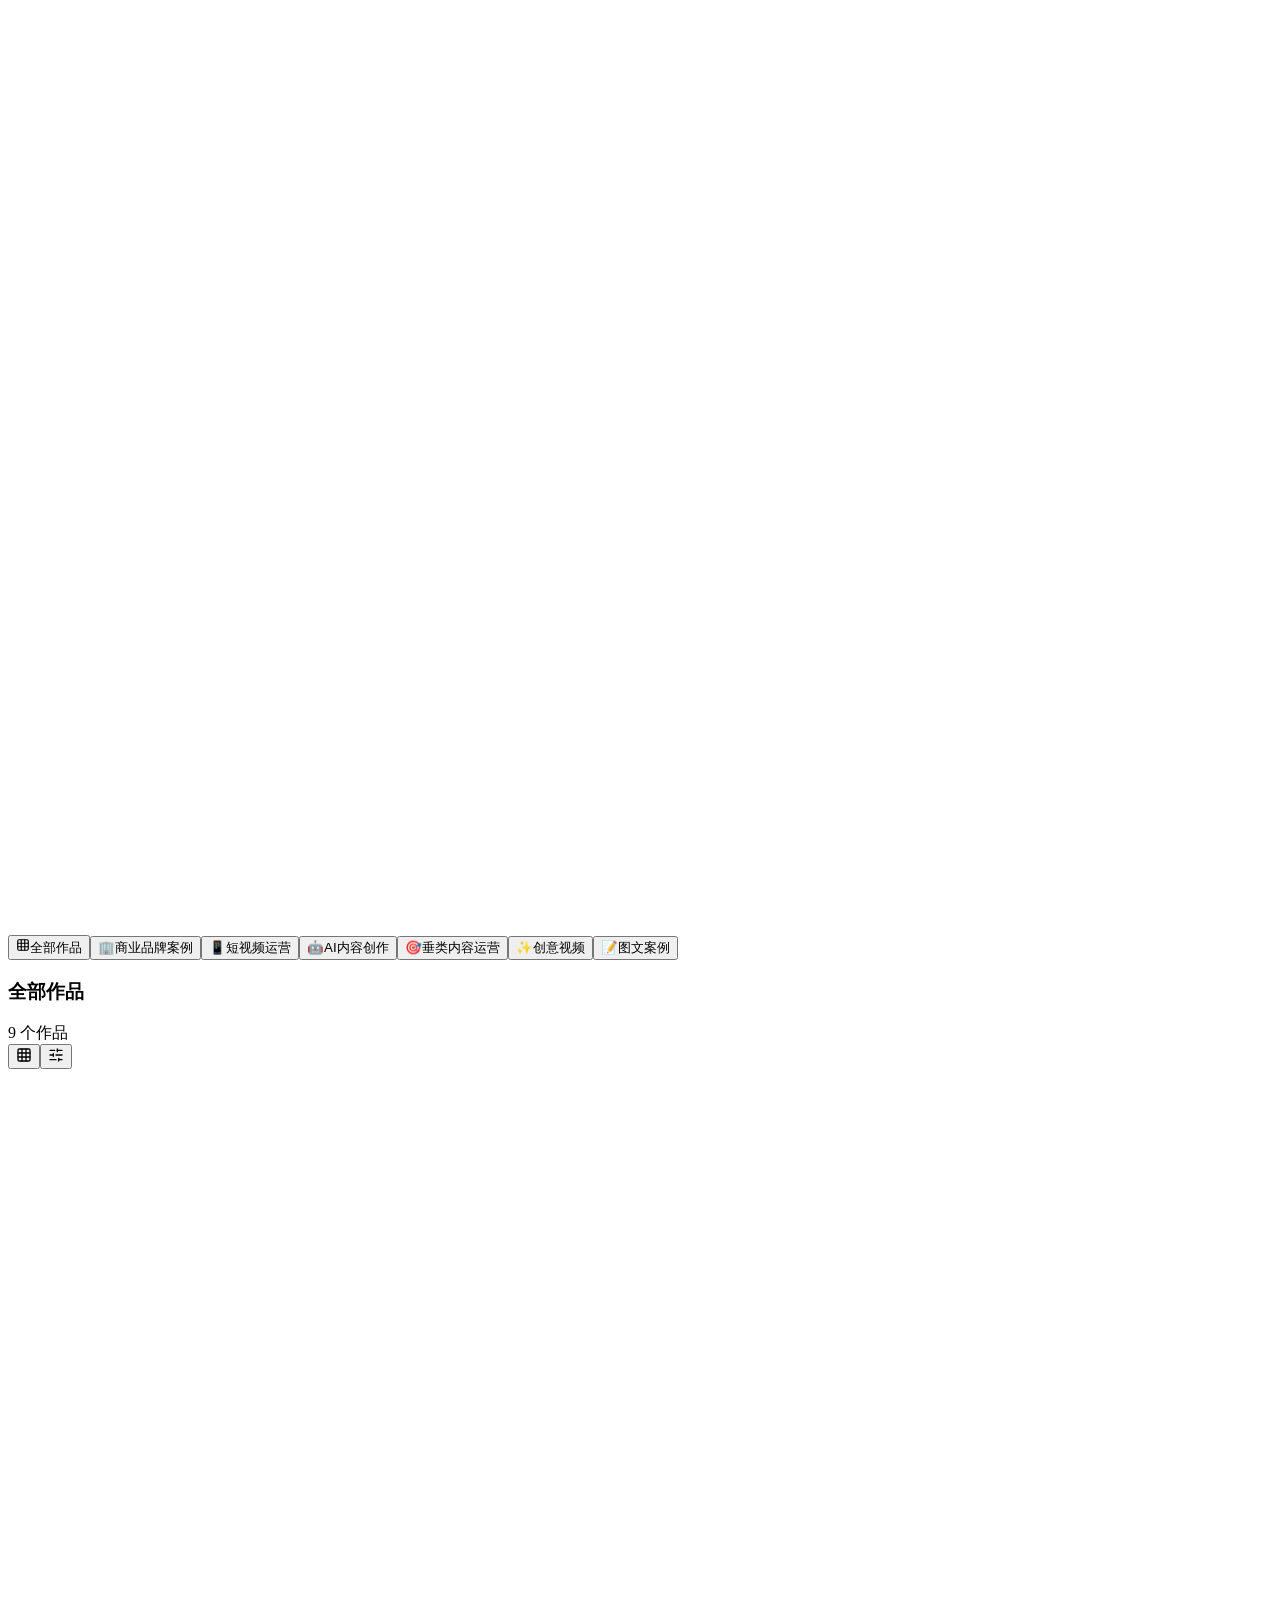
==== commit 3e39b5c9: "Deploy to GitHub Pages" ====
--- a/index.html
+++ b/index.html
@@ -1 +1 @@
-<!DOCTYPE html><html lang="zh-CN" class="noto_sans_sc_e6b4a166-module__UKbGRq__variable inter_c15e96cb-module__0bjUvq__variable scroll-smooth"><head><meta charSet="utf-8"/><meta name="viewport" content="width=device-width, initial-scale=1, maximum-scale=1"/><link rel="preload" href="/huangyuyu-jobwant-fortnight/_next/static/media/83afe278b6a6bb3c-s.p.2bn3s6zvc0dyp.woff2" as="font" crossorigin="" type="font/woff2"/><link rel="preload" href="/huangyuyu-jobwant-fortnight/_next/static/media/feb57b2dc8f29018-s.p.3qy4m29-cg3o4.woff2" as="font" crossorigin="" type="font/woff2"/><link rel="stylesheet" href="/huangyuyu-jobwant-fortnight/_next/static/chunks/2vm1tzy_m_ta-.css" data-precedence="next"/><link rel="stylesheet" href="/huangyuyu-jobwant-fortnight/_next/static/chunks/295jpdsvhyv3v.css" data-precedence="next"/><link rel="preload" as="script" fetchPriority="low" href="/huangyuyu-jobwant-fortnight/_next/static/chunks/3l04zcqx63h3y.js"/><script src="/huangyuyu-jobwant-fortnight/_next/static/chunks/3k9fn3wudzomm.js" async=""></script><script src="/huangyuyu-jobwant-fortnight/_next/static/chunks/3byuobrkyz9bj.js" async=""></script><script src="/huangyuyu-jobwant-fortnight/_next/static/chunks/turbopack-0uk3uuq8wplg-.js" async=""></script><script src="/huangyuyu-jobwant-fortnight/_next/static/chunks/0h2qsuyze9ds1.js" async="" crossorigin=""></script><script src="/huangyuyu-jobwant-fortnight/_next/static/chunks/1jubdol0s0u3s.js" async="" crossorigin=""></script><script src="/huangyuyu-jobwant-fortnight/_next/static/chunks/3kq-0sd_56u8q.js" async="" crossorigin=""></script><title>黄钰瑜 | 新媒体内容运营 · 个人作品集</title><meta name="description" content="黄钰瑜 - 新媒体内容运营 / 视频创作者。1年+新媒体运营经验，擅长内容策划、视频制作、AI内容创作和用户增长。"/><link rel="icon" href="/huangyuyu-jobwant-fortnight/favicon.ico?favicon.2vob68tjqpejf.ico" sizes="256x256" type="image/x-icon"/><meta name="next-size-adjust" content=""/><script src="/huangyuyu-jobwant-fortnight/_next/static/chunks/0cz1d0mv5g_q7.js" noModule=""></script></head><body class="font-sans antialiased text-gray-900 bg-white"><div hidden=""><!--$--><!--/$--></div><main class="min-h-screen"><nav class="fixed top-0 left-0 right-0 z-50 transition-all duration-300 bg-transparent" style="transform:translateY(-100px)"><div class="absolute bottom-0 left-0 right-0 h-0.5 bg-gray-100"><div class="h-full bg-gradient-to-r from-gray-400 via-gray-600 to-gray-400" style="width:0px"></div></div><div class="max-w-6xl mx-auto px-6 py-4"><div class="flex items-center justify-between"><button class="text-lg font-semibold text-gray-900 tracking-tight" tabindex="0"><span class="bg-gradient-to-r from-gray-900 to-gray-600 bg-clip-text text-transparent">黄钰瑜</span><span class="text-gray-400 font-normal text-sm ml-1">Portfolio</span></button><div class="hidden md:flex items-center space-x-1"><button class="relative px-3 py-2 text-sm font-medium transition-colors duration-200 rounded-lg text-gray-900">首页<div class="absolute bottom-0 left-3 right-3 h-0.5 bg-gradient-to-r from-gray-700 to-gray-900 rounded-full"></div></button><button class="relative px-3 py-2 text-sm font-medium transition-colors duration-200 rounded-lg text-gray-500 hover:text-gray-900 hover:bg-gray-50">关于我</button><button class="relative px-3 py-2 text-sm font-medium transition-colors duration-200 rounded-lg text-gray-500 hover:text-gray-900 hover:bg-gray-50">精选案例</button><button class="relative px-3 py-2 text-sm font-medium transition-colors duration-200 rounded-lg text-gray-500 hover:text-gray-900 hover:bg-gray-50">工作经历</button><button class="relative px-3 py-2 text-sm font-medium transition-colors duration-200 rounded-lg text-gray-500 hover:text-gray-900 hover:bg-gray-50">校园经历</button><button class="relative px-3 py-2 text-sm font-medium transition-colors duration-200 rounded-lg text-gray-500 hover:text-gray-900 hover:bg-gray-50">技能</button></div><button class="md:hidden p-2 text-gray-700 hover:bg-gray-100 rounded-lg transition-colors"><svg xmlns="http://www.w3.org/2000/svg" width="24" height="24" viewBox="0 0 24 24" fill="none" stroke="currentColor" stroke-width="2" stroke-linecap="round" stroke-linejoin="round" class="lucide lucide-menu" aria-hidden="true"><path d="M4 5h16"></path><path d="M4 12h16"></path><path d="M4 19h16"></path></svg></button></div></div></nav><section id="home" class="min-h-screen flex flex-col items-center justify-center relative px-6 overflow-hidden bg-gradient-to-b from-gray-50 via-white to-white"><div class="absolute inset-0 overflow-hidden pointer-events-none"><div class="absolute top-1/4 -left-32 w-[500px] h-[500px] rounded-full bg-blue-100/60 blur-3xl" style="transform:none"></div><div class="absolute bottom-1/4 -right-32 w-[400px] h-[400px] rounded-full bg-purple-50/50 blur-3xl" style="transform:none"></div><div class="absolute top-1/2 left-1/2 -translate-x-1/2 -translate-y-1/2 w-[300px] h-[300px] rounded-full bg-amber-50/40 blur-3xl" style="transform:none"></div></div><div class="absolute inset-0 overflow-hidden pointer-events-none"><div class="absolute rounded-full bg-gray-300/50" style="left:94.10715337584338%;bottom:-10px;width:2.5365196986331897px;height:2.5365196986331897px;opacity:0"></div><div class="absolute rounded-full bg-gray-300/50" style="left:13.348565950215562%;bottom:-10px;width:3.8492373561885884px;height:3.8492373561885884px;opacity:0"></div><div class="absolute rounded-full bg-gray-300/50" style="left:79.15236816279214%;bottom:-10px;width:3.6961868635968527px;height:3.6961868635968527px;opacity:0"></div><div class="absolute rounded-full bg-gray-300/50" style="left:88.31638126821093%;bottom:-10px;width:2.1819846427263254px;height:2.1819846427263254px;opacity:0"></div><div class="absolute rounded-full bg-gray-300/50" style="left:82.4715614190771%;bottom:-10px;width:5.688563740584014px;height:5.688563740584014px;opacity:0"></div><div class="absolute rounded-full bg-gray-300/50" style="left:1.0274949821926338%;bottom:-10px;width:5.397026062363467px;height:5.397026062363467px;opacity:0"></div><div class="absolute rounded-full bg-gray-300/50" style="left:60.91606808310046%;bottom:-10px;width:4.977429012581674px;height:4.977429012581674px;opacity:0"></div><div class="absolute rounded-full bg-gray-300/50" style="left:0.09398895108521099%;bottom:-10px;width:5.498279183248595px;height:5.498279183248595px;opacity:0"></div><div class="absolute rounded-full bg-gray-300/50" style="left:21.618895082258447%;bottom:-10px;width:5.567069159658204px;height:5.567069159658204px;opacity:0"></div><div class="absolute rounded-full bg-gray-300/50" style="left:18.856470123319102%;bottom:-10px;width:3.0217241099162635px;height:3.0217241099162635px;opacity:0"></div><div class="absolute rounded-full bg-gray-300/50" style="left:8.025457927274937%;bottom:-10px;width:4.018910601501126px;height:4.018910601501126px;opacity:0"></div><div class="absolute rounded-full bg-gray-300/50" style="left:52.27099492734393%;bottom:-10px;width:3.1647650618301926px;height:3.1647650618301926px;opacity:0"></div><div class="absolute rounded-full bg-gray-300/50" style="left:11.689993588992875%;bottom:-10px;width:3.624818357245517px;height:3.624818357245517px;opacity:0"></div><div class="absolute rounded-full bg-gray-300/50" style="left:69.20522833363162%;bottom:-10px;width:3.7477044434241478px;height:3.7477044434241478px;opacity:0"></div><div class="absolute rounded-full bg-gray-300/50" style="left:59.71378476039098%;bottom:-10px;width:4.96535362151738px;height:4.96535362151738px;opacity:0"></div><div class="absolute rounded-full bg-gray-300/50" style="left:56.45479486363425%;bottom:-10px;width:5.299467763273145px;height:5.299467763273145px;opacity:0"></div><div class="absolute rounded-full bg-gray-300/50" style="left:65.81262856496008%;bottom:-10px;width:4.827085748586028px;height:4.827085748586028px;opacity:0"></div><div class="absolute rounded-full bg-gray-300/50" style="left:40.16712561159126%;bottom:-10px;width:3.0707161787682713px;height:3.0707161787682713px;opacity:0"></div><div class="absolute rounded-full bg-gray-300/50" style="left:48.002814712496075%;bottom:-10px;width:5.366549683522349px;height:5.366549683522349px;opacity:0"></div><div class="absolute rounded-full bg-gray-300/50" style="left:66.74334001732261%;bottom:-10px;width:4.103604940607714px;height:4.103604940607714px;opacity:0"></div></div><div class="text-center z-10 max-w-3xl"><div class="mb-8 flex justify-center" style="transform:scale(0);opacity:0"><div class="relative"><div class="absolute inset-0 rounded-full"></div><div class="w-32 h-32 md:w-40 md:h-40 rounded-full bg-gradient-to-br from-gray-200 to-gray-300 flex items-center justify-center shadow-2xl ring-4 ring-white relative z-10"><span class="text-5xl md:text-6xl font-light text-gray-500">黄</span></div></div></div><h1 class="text-4xl md:text-6xl font-bold text-gray-900 mb-3 tracking-tight relative inline-block" style="transform:translateY(30px);opacity:0">黄钰瑜<span class="absolute -top-2 -right-8 md:-right-10" style="opacity:0;transform:scale(0)"><svg xmlns="http://www.w3.org/2000/svg" width="20" height="20" viewBox="0 0 24 24" fill="none" stroke="currentColor" stroke-width="2" stroke-linecap="round" stroke-linejoin="round" class="lucide lucide-sparkles text-amber-400" aria-hidden="true"><path d="M11.017 2.814a1 1 0 0 1 1.966 0l1.051 5.558a2 2 0 0 0 1.594 1.594l5.558 1.051a1 1 0 0 1 0 1.966l-5.558 1.051a2 2 0 0 0-1.594 1.594l-1.051 5.558a1 1 0 0 1-1.966 0l-1.051-5.558a2 2 0 0 0-1.594-1.594l-5.558-1.051a1 1 0 0 1 0-1.966l5.558-1.051a2 2 0 0 0 1.594-1.594z"></path><path d="M20 2v4"></path><path d="M22 4h-4"></path><circle cx="4" cy="20" r="2"></circle></svg></span></h1><div class="mb-6 h-10 md:h-8 flex items-center justify-center" style="opacity:0;transform:translateY(30px)"><p class="text-lg md:text-xl text-gray-700 font-medium"><span class="inline-block w-0.5 h-5 md:h-6 bg-gray-400 ml-1 align-middle transition-opacity opacity-100"></span></p></div><p class="text-sm md:text-base text-gray-400 font-light tracking-wide mb-6" style="opacity:0">Video Creator &amp; Content Strategist</p><div class="w-16 h-px bg-gradient-to-r from-transparent via-gray-300 to-transparent mx-auto mb-6 origin-center" style="transform:scaleX(0)"></div><p class="text-gray-600 max-w-xl mx-auto text-base md:text-lg leading-relaxed mb-10" style="opacity:0;transform:translateY(20px)">1年+新媒体内容运营经验，熟悉小红书、抖音、B站等平台内容生态，具备内容策划、视频制作、账号运营和数据复盘能力。擅长将AI工具融入内容创作流程，以数据驱动内容增长。</p><div class="flex flex-wrap justify-center gap-2 mb-10" style="opacity:0;transform:translateY(20px)"><span class="px-3 py-1 bg-white/80 backdrop-blur-sm text-xs font-medium text-gray-600 rounded-full border border-gray-100 shadow-sm" style="opacity:0;transform:scale(0.8)">视频策划</span><span class="px-3 py-1 bg-white/80 backdrop-blur-sm text-xs font-medium text-gray-600 rounded-full border border-gray-100 shadow-sm" style="opacity:0;transform:scale(0.8)">内容运营</span><span class="px-3 py-1 bg-white/80 backdrop-blur-sm text-xs font-medium text-gray-600 rounded-full border border-gray-100 shadow-sm" style="opacity:0;transform:scale(0.8)">短视频制作</span><span class="px-3 py-1 bg-white/80 backdrop-blur-sm text-xs font-medium text-gray-600 rounded-full border border-gray-100 shadow-sm" style="opacity:0;transform:scale(0.8)">AI内容创新</span><span class="px-3 py-1 bg-white/80 backdrop-blur-sm text-xs font-medium text-gray-600 rounded-full border border-gray-100 shadow-sm" style="opacity:0;transform:scale(0.8)">用户增长</span><span class="px-3 py-1 bg-white/80 backdrop-blur-sm text-xs font-medium text-gray-600 rounded-full border border-gray-100 shadow-sm" style="opacity:0;transform:scale(0.8)">数据分析</span><span class="px-3 py-1 bg-white/80 backdrop-blur-sm text-xs font-medium text-gray-600 rounded-full border border-gray-100 shadow-sm" style="opacity:0;transform:scale(0.8)">脚本撰写</span><span class="px-3 py-1 bg-white/80 backdrop-blur-sm text-xs font-medium text-gray-600 rounded-full border border-gray-100 shadow-sm" style="opacity:0;transform:scale(0.8)">账号运营</span></div><div class="flex flex-col sm:flex-row items-center justify-center gap-4" style="opacity:0;transform:translateY(20px)"><button class="flex items-center gap-2 px-8 py-3.5 bg-gray-900 text-white rounded-full font-medium hover:bg-gray-800 transition-colors shadow-lg hover:shadow-xl relative overflow-hidden group" tabindex="0"><span class="absolute inset-0 bg-gradient-to-r from-gray-800 via-gray-900 to-gray-800 opacity-0 group-hover:opacity-100 transition-opacity duration-300"></span><svg xmlns="http://www.w3.org/2000/svg" width="18" height="18" viewBox="0 0 24 24" fill="none" stroke="currentColor" stroke-width="2" stroke-linecap="round" stroke-linejoin="round" class="lucide lucide-play relative z-10" aria-hidden="true"><path d="M5 5a2 2 0 0 1 3.008-1.728l11.997 6.998a2 2 0 0 1 .003 3.458l-12 7A2 2 0 0 1 5 19z"></path></svg><span class="relative z-10">查看作品</span></button><button class="flex items-center gap-2 px-8 py-3.5 bg-white text-gray-900 rounded-full font-medium border border-gray-200 hover:bg-gray-50 transition-colors shadow-sm hover:shadow-md" tabindex="0"><svg xmlns="http://www.w3.org/2000/svg" width="18" height="18" viewBox="0 0 24 24" fill="none" stroke="currentColor" stroke-width="2" stroke-linecap="round" stroke-linejoin="round" class="lucide lucide-download" aria-hidden="true"><path d="M12 15V3"></path><path d="M21 15v4a2 2 0 0 1-2 2H5a2 2 0 0 1-2-2v-4"></path><path d="m7 10 5 5 5-5"></path></svg>下载简历</button></div></div><button class="absolute bottom-12 left-1/2 -translate-x-1/2 text-gray-400 hover:text-gray-600 transition-colors group" style="opacity:0"><div class="flex flex-col items-center gap-1"><span class="text-xs opacity-0 group-hover:opacity-100 transition-opacity mb-1">向下滚动</span><svg xmlns="http://www.w3.org/2000/svg" width="28" height="28" viewBox="0 0 24 24" fill="none" stroke="currentColor" stroke-width="2" stroke-linecap="round" stroke-linejoin="round" class="lucide lucide-chevron-down" aria-hidden="true"><path d="m6 9 6 6 6-6"></path></svg></div></button></section><section id="about" class="py-20 md:py-32 px-6 bg-white relative overflow-hidden"><div class="absolute inset-0 pointer-events-none"><div class="absolute top-1/4 right-0 w-96 h-96 bg-gray-50 rounded-full blur-3xl"></div></div><div class="max-w-5xl mx-auto relative z-10"><div class="mb-12 md:mb-16 text-center" style="opacity:0;transform:translateY(30px)"><h2 class="text-2xl md:text-3xl font-bold text-gray-900 mb-3 tracking-tight">关于我</h2><p class="text-gray-500 text-sm md:text-base">About Me</p><div class="h-0.5 bg-gray-900 mt-4 mx-auto w-12 origin-left" style="transform:scaleX(0)"></div></div><div class="grid md:grid-cols-5 gap-10 md:gap-16 items-center" style="opacity:0;transform:translateY(40px)"><div class="md:col-span-2"><div class="relative" style="opacity:0;transform:scale(0.9)"><div class="absolute w-full h-full border-2 border-gray-200 rounded-2xl"></div><div class="absolute -inset-4 bg-gradient-to-br from-gray-100/50 to-transparent rounded-3xl -z-10 blur-xl"></div><div class="relative"><div class="relative w-full aspect-[4/5] bg-gradient-to-br from-gray-100 to-gray-200 rounded-2xl shadow-xl flex items-center justify-center overflow-hidden"><div class="absolute inset-0 bg-gradient-to-br from-gray-100 via-gray-200 to-gray-100" style="background-size:200% 200%"></div><span class="text-7xl md:text-8xl font-light text-gray-300 relative z-10">黄</span></div></div></div></div><div class="md:col-span-3"><div style="opacity:0;transform:translateX(30px)"><h3 class="text-2xl md:text-3xl font-bold text-gray-900 mb-2">黄钰瑜</h3><p class="text-gray-500 mb-1 text-lg">新媒体内容运营</p><p class="text-gray-400 mb-6 text-sm font-light">Video Creator &amp; Content Strategist</p><p class="text-gray-600 leading-relaxed mb-8">1年+新媒体内容运营经验，熟悉小红书、抖音、B站等平台内容生态，具备内容策划、视频制作、账号运营和数据复盘能力。擅长将AI工具融入内容创作流程，以数据驱动内容增长。</p><div><h4 class="text-sm font-semibold text-gray-700 mb-4 uppercase tracking-wider">专业技能</h4><div class="flex flex-wrap gap-2"><span class="px-4 py-2 bg-gradient-to-r from-gray-100 to-gray-50 text-gray-700 rounded-full text-sm font-medium hover:from-gray-200 hover:to-gray-100 transition-colors cursor-default shadow-sm hover:shadow-md border border-gray-100" style="opacity:0;transform:scale(0.8)">视频策划</span><span class="px-4 py-2 bg-gradient-to-r from-gray-100 to-gray-50 text-gray-700 rounded-full text-sm font-medium hover:from-gray-200 hover:to-gray-100 transition-colors cursor-default shadow-sm hover:shadow-md border border-gray-100" style="opacity:0;transform:scale(0.8)">内容运营</span><span class="px-4 py-2 bg-gradient-to-r from-gray-100 to-gray-50 text-gray-700 rounded-full text-sm font-medium hover:from-gray-200 hover:to-gray-100 transition-colors cursor-default shadow-sm hover:shadow-md border border-gray-100" style="opacity:0;transform:scale(0.8)">短视频制作</span><span class="px-4 py-2 bg-gradient-to-r from-gray-100 to-gray-50 text-gray-700 rounded-full text-sm font-medium hover:from-gray-200 hover:to-gray-100 transition-colors cursor-default shadow-sm hover:shadow-md border border-gray-100" style="opacity:0;transform:scale(0.8)">AI内容创新</span><span class="px-4 py-2 bg-gradient-to-r from-gray-100 to-gray-50 text-gray-700 rounded-full text-sm font-medium hover:from-gray-200 hover:to-gray-100 transition-colors cursor-default shadow-sm hover:shadow-md border border-gray-100" style="opacity:0;transform:scale(0.8)">用户增长</span><span class="px-4 py-2 bg-gradient-to-r from-gray-100 to-gray-50 text-gray-700 rounded-full text-sm font-medium hover:from-gray-200 hover:to-gray-100 transition-colors cursor-default shadow-sm hover:shadow-md border border-gray-100" style="opacity:0;transform:scale(0.8)">数据分析</span><span class="px-4 py-2 bg-gradient-to-r from-gray-100 to-gray-50 text-gray-700 rounded-full text-sm font-medium hover:from-gray-200 hover:to-gray-100 transition-colors cursor-default shadow-sm hover:shadow-md border border-gray-100" style="opacity:0;transform:scale(0.8)">脚本撰写</span><span class="px-4 py-2 bg-gradient-to-r from-gray-100 to-gray-50 text-gray-700 rounded-full text-sm font-medium hover:from-gray-200 hover:to-gray-100 transition-colors cursor-default shadow-sm hover:shadow-md border border-gray-100" style="opacity:0;transform:scale(0.8)">账号运营</span></div></div></div></div></div></div></section><section id="works" class="py-20 md:py-32 px-6 bg-gray-50"><div class="max-w-7xl mx-auto"><div class="mb-12 md:mb-16 text-center" style="opacity:0;transform:translateY(30px)"><h2 class="text-2xl md:text-3xl font-bold text-gray-900 mb-3 tracking-tight">精选案例</h2><p class="text-gray-500 text-sm md:text-base">Selected Works</p><div class="h-0.5 bg-gray-900 mt-4 mx-auto w-12 origin-left" style="transform:scaleX(0)"></div></div><div class="flex flex-wrap justify-center gap-2 md:gap-3 mb-6"><button class="flex items-center gap-2 px-4 py-2 rounded-full text-sm font-medium transition-all duration-300 bg-gray-900 text-white shadow-md" tabindex="0"><svg xmlns="http://www.w3.org/2000/svg" width="14" height="14" viewBox="0 0 24 24" fill="none" stroke="currentColor" stroke-width="2" stroke-linecap="round" stroke-linejoin="round" class="lucide lucide-grid3x3 lucide-grid-3x3" aria-hidden="true"><rect width="18" height="18" x="3" y="3" rx="2"></rect><path d="M3 9h18"></path><path d="M3 15h18"></path><path d="M9 3v18"></path><path d="M15 3v18"></path></svg>全部作品</button><button class="flex items-center gap-2 px-4 py-2 rounded-full text-sm font-medium transition-all duration-300 bg-white text-gray-600 hover:bg-gray-100 border border-gray-100" tabindex="0"><span class="w-4 h-4 text-base">🏢</span>商业品牌案例</button><button class="flex items-center gap-2 px-4 py-2 rounded-full text-sm font-medium transition-all duration-300 bg-white text-gray-600 hover:bg-gray-100 border border-gray-100" tabindex="0"><span class="w-4 h-4 text-base">📱</span>短视频运营</button><button class="flex items-center gap-2 px-4 py-2 rounded-full text-sm font-medium transition-all duration-300 bg-white text-gray-600 hover:bg-gray-100 border border-gray-100" tabindex="0"><span class="w-4 h-4 text-base">🤖</span>AI内容创作</button><button class="flex items-center gap-2 px-4 py-2 rounded-full text-sm font-medium transition-all duration-300 bg-white text-gray-600 hover:bg-gray-100 border border-gray-100" tabindex="0"><span class="w-4 h-4 text-base">🎯</span>垂类内容运营</button><button class="flex items-center gap-2 px-4 py-2 rounded-full text-sm font-medium transition-all duration-300 bg-white text-gray-600 hover:bg-gray-100 border border-gray-100" tabindex="0"><span class="w-4 h-4 text-base">✨</span>创意视频</button><button class="flex items-center gap-2 px-4 py-2 rounded-full text-sm font-medium transition-all duration-300 bg-white text-gray-600 hover:bg-gray-100 border border-gray-100" tabindex="0"><span class="w-4 h-4 text-base">📝</span>图文案例</button></div><div class="flex items-center justify-between mb-6"><div class="flex items-center gap-2"><h3 class="text-lg font-semibold text-gray-900">全部作品</h3><span class="text-sm text-gray-400">9<!-- --> 个作品</span></div><div class="flex items-center gap-1 bg-white rounded-lg p-1 border border-gray-100"><button class="p-1.5 rounded-md transition-colors bg-gray-100 text-gray-900" title="网格视图"><svg xmlns="http://www.w3.org/2000/svg" width="16" height="16" viewBox="0 0 24 24" fill="none" stroke="currentColor" stroke-width="2" stroke-linecap="round" stroke-linejoin="round" class="lucide lucide-grid3x3 lucide-grid-3x3" aria-hidden="true"><rect width="18" height="18" x="3" y="3" rx="2"></rect><path d="M3 9h18"></path><path d="M3 15h18"></path><path d="M9 3v18"></path><path d="M15 3v18"></path></svg></button><button class="p-1.5 rounded-md transition-colors text-gray-400 hover:text-gray-600" title="滑动视图"><svg xmlns="http://www.w3.org/2000/svg" width="16" height="16" viewBox="0 0 24 24" fill="none" stroke="currentColor" stroke-width="2" stroke-linecap="round" stroke-linejoin="round" class="lucide lucide-sliders-horizontal" aria-hidden="true"><path d="M10 5H3"></path><path d="M12 19H3"></path><path d="M14 3v4"></path><path d="M16 17v4"></path><path d="M21 12h-9"></path><path d="M21 19h-5"></path><path d="M21 5h-7"></path><path d="M8 10v4"></path><path d="M8 12H3"></path></svg></button></div></div><div class="grid md:grid-cols-2 lg:grid-cols-3 gap-6 md:gap-8"><div class="cursor-pointer group h-full perspective-1000" style="perspective:1000px;opacity:0;transform:translateY(40px)"><div class="bg-white rounded-2xl overflow-hidden shadow-md hover:shadow-2xl transition-shadow duration-500 border border-gray-100 h-full flex flex-col" style="transform-style:preserve-3d"><div class="relative aspect-[16/10] bg-gray-200 overflow-hidden flex-shrink-0"><video class="w-full h-full object-cover group-hover:scale-110 transition-transform duration-700" preload="metadata" muted="" playsInline=""></video><div class="absolute inset-0 pointer-events-none" style="background:radial-gradient(circle at 50% 50%, rgba(255,255,255,0.3) 0%, transparent 50%)"></div><div class="absolute inset-0 bg-gradient-to-t from-black/50 via-black/10 to-transparent opacity-0 group-hover:opacity-100 transition-opacity duration-400"></div><div class="absolute top-3 left-3 z-10"><span class="px-3 py-1 bg-white/90 backdrop-blur-md text-xs font-medium text-gray-700 rounded-full shadow-sm">AI内容创新 / 品牌运营</span></div><div class="absolute top-3 right-3 flex gap-1.5 z-10"><span class="flex items-center gap-1 px-2 py-1 bg-black/60 backdrop-blur-md text-xs text-white rounded-full" style="transform:scale(0)"><svg xmlns="http://www.w3.org/2000/svg" width="10" height="10" viewBox="0 0 24 24" fill="none" stroke="currentColor" stroke-width="2" stroke-linecap="round" stroke-linejoin="round" class="lucide lucide-video" aria-hidden="true"><path d="m16 13 5.223 3.482a.5.5 0 0 0 .777-.416V7.87a.5.5 0 0 0-.752-.432L16 10.5"></path><rect x="2" y="6" width="14" height="12" rx="2"></rect></svg>2</span><span class="flex items-center gap-1 px-2 py-1 bg-black/60 backdrop-blur-md text-xs text-white rounded-full" style="transform:scale(0)"><svg xmlns="http://www.w3.org/2000/svg" width="10" height="10" viewBox="0 0 24 24" fill="none" stroke="currentColor" stroke-width="2" stroke-linecap="round" stroke-linejoin="round" class="lucide lucide-image" aria-hidden="true"><rect width="18" height="18" x="3" y="3" rx="2" ry="2"></rect><circle cx="9" cy="9" r="2"></circle><path d="m21 15-3.086-3.086a2 2 0 0 0-2.828 0L6 21"></path></svg>1</span></div><div class="absolute bottom-3 right-3 z-10"><div class="flex items-center gap-1 text-white text-xs font-medium" style="opacity:0;transform:translateX(10px)">查看详情<span><svg xmlns="http://www.w3.org/2000/svg" width="12" height="12" viewBox="0 0 24 24" fill="none" stroke="currentColor" stroke-width="2" stroke-linecap="round" stroke-linejoin="round" class="lucide lucide-chevron-right" aria-hidden="true"><path d="m9 18 6-6-6-6"></path></svg></span></div></div><div class="absolute inset-0 flex items-center justify-center pointer-events-none"><div class="w-14 h-14 rounded-full bg-white/90 backdrop-blur-sm flex items-center justify-center shadow-xl" style="opacity:0;transform:scale(0)"><svg xmlns="http://www.w3.org/2000/svg" width="24" height="24" viewBox="0 0 24 24" fill="currentColor" stroke="currentColor" stroke-width="2" stroke-linecap="round" stroke-linejoin="round" class="lucide lucide-play text-gray-800 ml-1" aria-hidden="true"><path d="M5 5a2 2 0 0 1 3.008-1.728l11.997 6.998a2 2 0 0 1 .003 3.458l-12 7A2 2 0 0 1 5 19z"></path></svg></div></div></div><div class="p-6 flex-1 flex flex-col" style="transform:translateZ(20px)"><h3 class="text-xl font-semibold text-gray-900 mb-2 group-hover:text-gray-700 transition-colors line-clamp-1">AI机器人品牌内容运营</h3><p class="text-gray-500 text-sm line-clamp-2 mb-4 leading-relaxed flex-1">负责AI机器人「萌UU」「萌UU养成记」账号内容策划、脚本撰写和视频制作。通过人格化IP打造和趣味内容，建立品牌认知与用户情感连接。涵盖日常内容运营、UGC活动策划、数据复盘全流程。</p><div class="flex flex-wrap gap-2 mb-4"><div class="flex items-center gap-1 px-2.5 py-1 bg-gradient-to-r from-blue-50 to-indigo-50 rounded-md border border-blue-100/50"><svg xmlns="http://www.w3.org/2000/svg" width="12" height="12" viewBox="0 0 24 24" fill="none" stroke="currentColor" stroke-width="2" stroke-linecap="round" stroke-linejoin="round" class="lucide lucide-trending-up text-blue-500" aria-hidden="true"><path d="M16 7h6v6"></path><path d="m22 7-8.5 8.5-5-5L2 17"></path></svg><span class="text-xs font-semibold text-blue-600">150+</span></div><div class="flex items-center gap-1 px-2.5 py-1 bg-gradient-to-r from-blue-50 to-indigo-50 rounded-md border border-blue-100/50"><svg xmlns="http://www.w3.org/2000/svg" width="12" height="12" viewBox="0 0 24 24" fill="none" stroke="currentColor" stroke-width="2" stroke-linecap="round" stroke-linejoin="round" class="lucide lucide-trending-up text-blue-500" aria-hidden="true"><path d="M16 7h6v6"></path><path d="m22 7-8.5 8.5-5-5L2 17"></path></svg><span class="text-xs font-semibold text-blue-600">27w+</span></div><div class="flex items-center gap-1 px-2.5 py-1 bg-gradient-to-r from-blue-50 to-indigo-50 rounded-md border border-blue-100/50"><svg xmlns="http://www.w3.org/2000/svg" width="12" height="12" viewBox="0 0 24 24" fill="none" stroke="currentColor" stroke-width="2" stroke-linecap="round" stroke-linejoin="round" class="lucide lucide-trending-up text-blue-500" aria-hidden="true"><path d="M16 7h6v6"></path><path d="m22 7-8.5 8.5-5-5L2 17"></path></svg><span class="text-xs font-semibold text-blue-600">100w+</span></div></div><div class="flex items-center justify-between text-xs text-gray-400 pt-3 border-t border-gray-100"><span class="flex items-center gap-1"><svg xmlns="http://www.w3.org/2000/svg" width="12" height="12" viewBox="0 0 24 24" fill="none" stroke="currentColor" stroke-width="2" stroke-linecap="round" stroke-linejoin="round" class="lucide lucide-user" aria-hidden="true"><path d="M19 21v-2a4 4 0 0 0-4-4H9a4 4 0 0 0-4 4v2"></path><circle cx="12" cy="7" r="4"></circle></svg><span class="line-clamp-1 max-w-[140px]">内容策划 / 脚本撰写 / 视频制作</span></span><span class="flex items-center gap-1"><svg xmlns="http://www.w3.org/2000/svg" width="12" height="12" viewBox="0 0 24 24" fill="none" stroke="currentColor" stroke-width="2" stroke-linecap="round" stroke-linejoin="round" class="lucide lucide-calendar" aria-hidden="true"><path d="M8 2v3"></path><path d="M16 2v3"></path><rect x="3" y="3" width="18" height="18" rx="2"></rect><path d="M3 9h18"></path></svg>2024</span></div></div></div></div><div class="cursor-pointer group h-full perspective-1000" style="perspective:1000px;opacity:0;transform:translateY(40px)"><div class="bg-white rounded-2xl overflow-hidden shadow-md hover:shadow-2xl transition-shadow duration-500 border border-gray-100 h-full flex flex-col" style="transform-style:preserve-3d"><div class="relative aspect-[16/10] bg-gray-200 overflow-hidden flex-shrink-0"><video class="w-full h-full object-cover group-hover:scale-110 transition-transform duration-700" preload="metadata" muted="" playsInline=""></video><div class="absolute inset-0 pointer-events-none" style="background:radial-gradient(circle at 50% 50%, rgba(255,255,255,0.3) 0%, transparent 50%)"></div><div class="absolute inset-0 bg-gradient-to-t from-black/50 via-black/10 to-transparent opacity-0 group-hover:opacity-100 transition-opacity duration-400"></div><div class="absolute top-3 left-3 z-10"><span class="px-3 py-1 bg-white/90 backdrop-blur-md text-xs font-medium text-gray-700 rounded-full shadow-sm">信息流广告 / 商业内容</span></div><div class="absolute top-3 right-3 flex gap-1.5 z-10"><span class="flex items-center gap-1 px-2 py-1 bg-black/60 backdrop-blur-md text-xs text-white rounded-full" style="transform:scale(0)"><svg xmlns="http://www.w3.org/2000/svg" width="10" height="10" viewBox="0 0 24 24" fill="none" stroke="currentColor" stroke-width="2" stroke-linecap="round" stroke-linejoin="round" class="lucide lucide-video" aria-hidden="true"><path d="m16 13 5.223 3.482a.5.5 0 0 0 .777-.416V7.87a.5.5 0 0 0-.752-.432L16 10.5"></path><rect x="2" y="6" width="14" height="12" rx="2"></rect></svg>3</span><span class="flex items-center gap-1 px-2 py-1 bg-black/60 backdrop-blur-md text-xs text-white rounded-full" style="transform:scale(0)"><svg xmlns="http://www.w3.org/2000/svg" width="10" height="10" viewBox="0 0 24 24" fill="none" stroke="currentColor" stroke-width="2" stroke-linecap="round" stroke-linejoin="round" class="lucide lucide-image" aria-hidden="true"><rect width="18" height="18" x="3" y="3" rx="2" ry="2"></rect><circle cx="9" cy="9" r="2"></circle><path d="m21 15-3.086-3.086a2 2 0 0 0-2.828 0L6 21"></path></svg>1</span></div><div class="absolute bottom-3 right-3 z-10"><div class="flex items-center gap-1 text-white text-xs font-medium" style="opacity:0;transform:translateX(10px)">查看详情<span><svg xmlns="http://www.w3.org/2000/svg" width="12" height="12" viewBox="0 0 24 24" fill="none" stroke="currentColor" stroke-width="2" stroke-linecap="round" stroke-linejoin="round" class="lucide lucide-chevron-right" aria-hidden="true"><path d="m9 18 6-6-6-6"></path></svg></span></div></div><div class="absolute inset-0 flex items-center justify-center pointer-events-none"><div class="w-14 h-14 rounded-full bg-white/90 backdrop-blur-sm flex items-center justify-center shadow-xl" style="opacity:0;transform:scale(0)"><svg xmlns="http://www.w3.org/2000/svg" width="24" height="24" viewBox="0 0 24 24" fill="currentColor" stroke="currentColor" stroke-width="2" stroke-linecap="round" stroke-linejoin="round" class="lucide lucide-play text-gray-800 ml-1" aria-hidden="true"><path d="M5 5a2 2 0 0 1 3.008-1.728l11.997 6.998a2 2 0 0 1 .003 3.458l-12 7A2 2 0 0 1 5 19z"></path></svg></div></div></div><div class="p-6 flex-1 flex flex-col" style="transform:translateZ(20px)"><h3 class="text-xl font-semibold text-gray-900 mb-2 group-hover:text-gray-700 transition-colors line-clamp-1">电商短视频运营案例</h3><p class="text-gray-500 text-sm line-clamp-2 mb-4 leading-relaxed flex-1">负责抖音、视频号、小红书电商账号内容运营，涵盖产品种草视频、信息流广告、直播切片和活动宣传，以内容驱动商业转化。从选品、脚本到拍摄剪辑、投流复盘全链路负责。</p><div class="flex flex-wrap gap-2 mb-4"><div class="flex items-center gap-1 px-2.5 py-1 bg-gradient-to-r from-blue-50 to-indigo-50 rounded-md border border-blue-100/50"><svg xmlns="http://www.w3.org/2000/svg" width="12" height="12" viewBox="0 0 24 24" fill="none" stroke="currentColor" stroke-width="2" stroke-linecap="round" stroke-linejoin="round" class="lucide lucide-trending-up text-blue-500" aria-hidden="true"><path d="M16 7h6v6"></path><path d="m22 7-8.5 8.5-5-5L2 17"></path></svg><span class="text-xs font-semibold text-blue-600">800+</span></div><div class="flex items-center gap-1 px-2.5 py-1 bg-gradient-to-r from-blue-50 to-indigo-50 rounded-md border border-blue-100/50"><svg xmlns="http://www.w3.org/2000/svg" width="12" height="12" viewBox="0 0 24 24" fill="none" stroke="currentColor" stroke-width="2" stroke-linecap="round" stroke-linejoin="round" class="lucide lucide-trending-up text-blue-500" aria-hidden="true"><path d="M16 7h6v6"></path><path d="m22 7-8.5 8.5-5-5L2 17"></path></svg><span class="text-xs font-semibold text-blue-600">100w+</span></div><div class="flex items-center gap-1 px-2.5 py-1 bg-gradient-to-r from-blue-50 to-indigo-50 rounded-md border border-blue-100/50"><svg xmlns="http://www.w3.org/2000/svg" width="12" height="12" viewBox="0 0 24 24" fill="none" stroke="currentColor" stroke-width="2" stroke-linecap="round" stroke-linejoin="round" class="lucide lucide-trending-up text-blue-500" aria-hidden="true"><path d="M16 7h6v6"></path><path d="m22 7-8.5 8.5-5-5L2 17"></path></svg><span class="text-xs font-semibold text-blue-600">100w+</span></div></div><div class="flex items-center justify-between text-xs text-gray-400 pt-3 border-t border-gray-100"><span class="flex items-center gap-1"><svg xmlns="http://www.w3.org/2000/svg" width="12" height="12" viewBox="0 0 24 24" fill="none" stroke="currentColor" stroke-width="2" stroke-linecap="round" stroke-linejoin="round" class="lucide lucide-user" aria-hidden="true"><path d="M19 21v-2a4 4 0 0 0-4-4H9a4 4 0 0 0-4 4v2"></path><circle cx="12" cy="7" r="4"></circle></svg><span class="line-clamp-1 max-w-[140px]">视频策划 / 拍摄剪辑 / 运营复盘</span></span><span class="flex items-center gap-1"><svg xmlns="http://www.w3.org/2000/svg" width="12" height="12" viewBox="0 0 24 24" fill="none" stroke="currentColor" stroke-width="2" stroke-linecap="round" stroke-linejoin="round" class="lucide lucide-calendar" aria-hidden="true"><path d="M8 2v3"></path><path d="M16 2v3"></path><rect x="3" y="3" width="18" height="18" rx="2"></rect><path d="M3 9h18"></path></svg>2024</span></div></div></div></div><div class="cursor-pointer group h-full perspective-1000" style="perspective:1000px;opacity:0;transform:translateY(40px)"><div class="bg-white rounded-2xl overflow-hidden shadow-md hover:shadow-2xl transition-shadow duration-500 border border-gray-100 h-full flex flex-col" style="transform-style:preserve-3d"><div class="relative aspect-[16/10] bg-gray-200 overflow-hidden flex-shrink-0"><video class="w-full h-full object-cover group-hover:scale-110 transition-transform duration-700" preload="metadata" muted="" playsInline=""></video><div class="absolute inset-0 pointer-events-none" style="background:radial-gradient(circle at 50% 50%, rgba(255,255,255,0.3) 0%, transparent 50%)"></div><div class="absolute inset-0 bg-gradient-to-t from-black/50 via-black/10 to-transparent opacity-0 group-hover:opacity-100 transition-opacity duration-400"></div><div class="absolute top-3 left-3 z-10"><span class="px-3 py-1 bg-white/90 backdrop-blur-md text-xs font-medium text-gray-700 rounded-full shadow-sm">短视频运营</span></div><div class="absolute top-3 right-3 flex gap-1.5 z-10"><span class="flex items-center gap-1 px-2 py-1 bg-black/60 backdrop-blur-md text-xs text-white rounded-full" style="transform:scale(0)"><svg xmlns="http://www.w3.org/2000/svg" width="10" height="10" viewBox="0 0 24 24" fill="none" stroke="currentColor" stroke-width="2" stroke-linecap="round" stroke-linejoin="round" class="lucide lucide-video" aria-hidden="true"><path d="m16 13 5.223 3.482a.5.5 0 0 0 .777-.416V7.87a.5.5 0 0 0-.752-.432L16 10.5"></path><rect x="2" y="6" width="14" height="12" rx="2"></rect></svg>1</span><span class="flex items-center gap-1 px-2 py-1 bg-black/60 backdrop-blur-md text-xs text-white rounded-full" style="transform:scale(0)"><svg xmlns="http://www.w3.org/2000/svg" width="10" height="10" viewBox="0 0 24 24" fill="none" stroke="currentColor" stroke-width="2" stroke-linecap="round" stroke-linejoin="round" class="lucide lucide-image" aria-hidden="true"><rect width="18" height="18" x="3" y="3" rx="2" ry="2"></rect><circle cx="9" cy="9" r="2"></circle><path d="m21 15-3.086-3.086a2 2 0 0 0-2.828 0L6 21"></path></svg>1</span></div><div class="absolute bottom-3 right-3 z-10"><div class="flex items-center gap-1 text-white text-xs font-medium" style="opacity:0;transform:translateX(10px)">查看详情<span><svg xmlns="http://www.w3.org/2000/svg" width="12" height="12" viewBox="0 0 24 24" fill="none" stroke="currentColor" stroke-width="2" stroke-linecap="round" stroke-linejoin="round" class="lucide lucide-chevron-right" aria-hidden="true"><path d="m9 18 6-6-6-6"></path></svg></span></div></div><div class="absolute inset-0 flex items-center justify-center pointer-events-none"><div class="w-14 h-14 rounded-full bg-white/90 backdrop-blur-sm flex items-center justify-center shadow-xl" style="opacity:0;transform:scale(0)"><svg xmlns="http://www.w3.org/2000/svg" width="24" height="24" viewBox="0 0 24 24" fill="currentColor" stroke="currentColor" stroke-width="2" stroke-linecap="round" stroke-linejoin="round" class="lucide lucide-play text-gray-800 ml-1" aria-hidden="true"><path d="M5 5a2 2 0 0 1 3.008-1.728l11.997 6.998a2 2 0 0 1 .003 3.458l-12 7A2 2 0 0 1 5 19z"></path></svg></div></div></div><div class="p-6 flex-1 flex flex-col" style="transform:translateZ(20px)"><h3 class="text-xl font-semibold text-gray-900 mb-2 group-hover:text-gray-700 transition-colors line-clamp-1">账号增长运营案例</h3><p class="text-gray-500 text-sm line-clamp-2 mb-4 leading-relaxed flex-1">运营百万粉丝级别账号，负责选题策划、内容制作和数据复盘，通过持续优化内容策略实现账号稳定增长。建立选题库机制与数据复盘体系。</p><div class="flex flex-wrap gap-2 mb-4"><div class="flex items-center gap-1 px-2.5 py-1 bg-gradient-to-r from-blue-50 to-indigo-50 rounded-md border border-blue-100/50"><svg xmlns="http://www.w3.org/2000/svg" width="12" height="12" viewBox="0 0 24 24" fill="none" stroke="currentColor" stroke-width="2" stroke-linecap="round" stroke-linejoin="round" class="lucide lucide-trending-up text-blue-500" aria-hidden="true"><path d="M16 7h6v6"></path><path d="m22 7-8.5 8.5-5-5L2 17"></path></svg><span class="text-xs font-semibold text-blue-600">1000w+</span></div><div class="flex items-center gap-1 px-2.5 py-1 bg-gradient-to-r from-blue-50 to-indigo-50 rounded-md border border-blue-100/50"><svg xmlns="http://www.w3.org/2000/svg" width="12" height="12" viewBox="0 0 24 24" fill="none" stroke="currentColor" stroke-width="2" stroke-linecap="round" stroke-linejoin="round" class="lucide lucide-trending-up text-blue-500" aria-hidden="true"><path d="M16 7h6v6"></path><path d="m22 7-8.5 8.5-5-5L2 17"></path></svg><span class="text-xs font-semibold text-blue-600">1w+</span></div></div><div class="flex items-center justify-between text-xs text-gray-400 pt-3 border-t border-gray-100"><span class="flex items-center gap-1"><svg xmlns="http://www.w3.org/2000/svg" width="12" height="12" viewBox="0 0 24 24" fill="none" stroke="currentColor" stroke-width="2" stroke-linecap="round" stroke-linejoin="round" class="lucide lucide-user" aria-hidden="true"><path d="M19 21v-2a4 4 0 0 0-4-4H9a4 4 0 0 0-4 4v2"></path><circle cx="12" cy="7" r="4"></circle></svg><span class="line-clamp-1 max-w-[140px]">选题策划 / 视频制作 / 数据分析</span></span><span class="flex items-center gap-1"><svg xmlns="http://www.w3.org/2000/svg" width="12" height="12" viewBox="0 0 24 24" fill="none" stroke="currentColor" stroke-width="2" stroke-linecap="round" stroke-linejoin="round" class="lucide lucide-calendar" aria-hidden="true"><path d="M8 2v3"></path><path d="M16 2v3"></path><rect x="3" y="3" width="18" height="18" rx="2"></rect><path d="M3 9h18"></path></svg>2023</span></div></div></div></div><div class="cursor-pointer group h-full perspective-1000" style="perspective:1000px;opacity:0;transform:translateY(40px)"><div class="bg-white rounded-2xl overflow-hidden shadow-md hover:shadow-2xl transition-shadow duration-500 border border-gray-100 h-full flex flex-col" style="transform-style:preserve-3d"><div class="relative aspect-[16/10] bg-gray-200 overflow-hidden flex-shrink-0"><video class="w-full h-full object-cover group-hover:scale-110 transition-transform duration-700" preload="metadata" muted="" playsInline=""></video><div class="absolute inset-0 pointer-events-none" style="background:radial-gradient(circle at 50% 50%, rgba(255,255,255,0.3) 0%, transparent 50%)"></div><div class="absolute inset-0 bg-gradient-to-t from-black/50 via-black/10 to-transparent opacity-0 group-hover:opacity-100 transition-opacity duration-400"></div><div class="absolute top-3 left-3 z-10"><span class="px-3 py-1 bg-white/90 backdrop-blur-md text-xs font-medium text-gray-700 rounded-full shadow-sm">AI内容创作</span></div><div class="absolute top-3 right-3 flex gap-1.5 z-10"><span class="flex items-center gap-1 px-2 py-1 bg-black/60 backdrop-blur-md text-xs text-white rounded-full" style="transform:scale(0)"><svg xmlns="http://www.w3.org/2000/svg" width="10" height="10" viewBox="0 0 24 24" fill="none" stroke="currentColor" stroke-width="2" stroke-linecap="round" stroke-linejoin="round" class="lucide lucide-video" aria-hidden="true"><path d="m16 13 5.223 3.482a.5.5 0 0 0 .777-.416V7.87a.5.5 0 0 0-.752-.432L16 10.5"></path><rect x="2" y="6" width="14" height="12" rx="2"></rect></svg>1</span><span class="flex items-center gap-1 px-2 py-1 bg-black/60 backdrop-blur-md text-xs text-white rounded-full" style="transform:scale(0)"><svg xmlns="http://www.w3.org/2000/svg" width="10" height="10" viewBox="0 0 24 24" fill="none" stroke="currentColor" stroke-width="2" stroke-linecap="round" stroke-linejoin="round" class="lucide lucide-image" aria-hidden="true"><rect width="18" height="18" x="3" y="3" rx="2" ry="2"></rect><circle cx="9" cy="9" r="2"></circle><path d="m21 15-3.086-3.086a2 2 0 0 0-2.828 0L6 21"></path></svg>1</span></div><div class="absolute bottom-3 right-3 z-10"><div class="flex items-center gap-1 text-white text-xs font-medium" style="opacity:0;transform:translateX(10px)">查看详情<span><svg xmlns="http://www.w3.org/2000/svg" width="12" height="12" viewBox="0 0 24 24" fill="none" stroke="currentColor" stroke-width="2" stroke-linecap="round" stroke-linejoin="round" class="lucide lucide-chevron-right" aria-hidden="true"><path d="m9 18 6-6-6-6"></path></svg></span></div></div><div class="absolute inset-0 flex items-center justify-center pointer-events-none"><div class="w-14 h-14 rounded-full bg-white/90 backdrop-blur-sm flex items-center justify-center shadow-xl" style="opacity:0;transform:scale(0)"><svg xmlns="http://www.w3.org/2000/svg" width="24" height="24" viewBox="0 0 24 24" fill="currentColor" stroke="currentColor" stroke-width="2" stroke-linecap="round" stroke-linejoin="round" class="lucide lucide-play text-gray-800 ml-1" aria-hidden="true"><path d="M5 5a2 2 0 0 1 3.008-1.728l11.997 6.998a2 2 0 0 1 .003 3.458l-12 7A2 2 0 0 1 5 19z"></path></svg></div></div></div><div class="p-6 flex-1 flex flex-col" style="transform:translateZ(20px)"><h3 class="text-xl font-semibold text-gray-900 mb-2 group-hover:text-gray-700 transition-colors line-clamp-1">AI视频创作</h3><p class="text-gray-500 text-sm line-clamp-2 mb-4 leading-relaxed flex-1">探索AI视频生成与视觉实验，将AI工具融入内容创作全流程，包括AI生成视频、AI视觉实验和AI辅助剪辑，提升创作效率与视觉表现力。</p><div class="flex items-center justify-between text-xs text-gray-400 pt-3 border-t border-gray-100"><span class="flex items-center gap-1"><svg xmlns="http://www.w3.org/2000/svg" width="12" height="12" viewBox="0 0 24 24" fill="none" stroke="currentColor" stroke-width="2" stroke-linecap="round" stroke-linejoin="round" class="lucide lucide-user" aria-hidden="true"><path d="M19 21v-2a4 4 0 0 0-4-4H9a4 4 0 0 0-4 4v2"></path><circle cx="12" cy="7" r="4"></circle></svg><span class="line-clamp-1 max-w-[140px]">AI创作 / 视觉实验 / 工作流搭建</span></span><span class="flex items-center gap-1"><svg xmlns="http://www.w3.org/2000/svg" width="12" height="12" viewBox="0 0 24 24" fill="none" stroke="currentColor" stroke-width="2" stroke-linecap="round" stroke-linejoin="round" class="lucide lucide-calendar" aria-hidden="true"><path d="M8 2v3"></path><path d="M16 2v3"></path><rect x="3" y="3" width="18" height="18" rx="2"></rect><path d="M3 9h18"></path></svg>2024</span></div></div></div></div><div class="cursor-pointer group h-full perspective-1000" style="perspective:1000px;opacity:0;transform:translateY(40px)"><div class="bg-white rounded-2xl overflow-hidden shadow-md hover:shadow-2xl transition-shadow duration-500 border border-gray-100 h-full flex flex-col" style="transform-style:preserve-3d"><div class="relative aspect-[16/10] bg-gray-200 overflow-hidden flex-shrink-0"><video class="w-full h-full object-cover group-hover:scale-110 transition-transform duration-700" preload="metadata" muted="" playsInline=""></video><div class="absolute inset-0 pointer-events-none" style="background:radial-gradient(circle at 50% 50%, rgba(255,255,255,0.3) 0%, transparent 50%)"></div><div class="absolute inset-0 bg-gradient-to-t from-black/50 via-black/10 to-transparent opacity-0 group-hover:opacity-100 transition-opacity duration-400"></div><div class="absolute top-3 left-3 z-10"><span class="px-3 py-1 bg-white/90 backdrop-blur-md text-xs font-medium text-gray-700 rounded-full shadow-sm">商业转化内容</span></div><div class="absolute top-3 right-3 flex gap-1.5 z-10"><span class="flex items-center gap-1 px-2 py-1 bg-black/60 backdrop-blur-md text-xs text-white rounded-full" style="transform:scale(0)"><svg xmlns="http://www.w3.org/2000/svg" width="10" height="10" viewBox="0 0 24 24" fill="none" stroke="currentColor" stroke-width="2" stroke-linecap="round" stroke-linejoin="round" class="lucide lucide-video" aria-hidden="true"><path d="m16 13 5.223 3.482a.5.5 0 0 0 .777-.416V7.87a.5.5 0 0 0-.752-.432L16 10.5"></path><rect x="2" y="6" width="14" height="12" rx="2"></rect></svg>2</span></div><div class="absolute bottom-3 right-3 z-10"><div class="flex items-center gap-1 text-white text-xs font-medium" style="opacity:0;transform:translateX(10px)">查看详情<span><svg xmlns="http://www.w3.org/2000/svg" width="12" height="12" viewBox="0 0 24 24" fill="none" stroke="currentColor" stroke-width="2" stroke-linecap="round" stroke-linejoin="round" class="lucide lucide-chevron-right" aria-hidden="true"><path d="m9 18 6-6-6-6"></path></svg></span></div></div><div class="absolute inset-0 flex items-center justify-center pointer-events-none"><div class="w-14 h-14 rounded-full bg-white/90 backdrop-blur-sm flex items-center justify-center shadow-xl" style="opacity:0;transform:scale(0)"><svg xmlns="http://www.w3.org/2000/svg" width="24" height="24" viewBox="0 0 24 24" fill="currentColor" stroke="currentColor" stroke-width="2" stroke-linecap="round" stroke-linejoin="round" class="lucide lucide-play text-gray-800 ml-1" aria-hidden="true"><path d="M5 5a2 2 0 0 1 3.008-1.728l11.997 6.998a2 2 0 0 1 .003 3.458l-12 7A2 2 0 0 1 5 19z"></path></svg></div></div></div><div class="p-6 flex-1 flex flex-col" style="transform:translateZ(20px)"><h3 class="text-xl font-semibold text-gray-900 mb-2 group-hover:text-gray-700 transition-colors line-clamp-1">信息流营销视频</h3><p class="text-gray-500 text-sm line-clamp-2 mb-4 leading-relaxed flex-1">制作商品广告、产品介绍和用户痛点解决类视频，以内容驱动商业转化，精准触达目标用户。</p><div class="flex items-center justify-between text-xs text-gray-400 pt-3 border-t border-gray-100"><span class="flex items-center gap-1"><svg xmlns="http://www.w3.org/2000/svg" width="12" height="12" viewBox="0 0 24 24" fill="none" stroke="currentColor" stroke-width="2" stroke-linecap="round" stroke-linejoin="round" class="lucide lucide-user" aria-hidden="true"><path d="M19 21v-2a4 4 0 0 0-4-4H9a4 4 0 0 0-4 4v2"></path><circle cx="12" cy="7" r="4"></circle></svg><span class="line-clamp-1 max-w-[140px]">视频策划 / 拍摄剪辑</span></span><span class="flex items-center gap-1"><svg xmlns="http://www.w3.org/2000/svg" width="12" height="12" viewBox="0 0 24 24" fill="none" stroke="currentColor" stroke-width="2" stroke-linecap="round" stroke-linejoin="round" class="lucide lucide-calendar" aria-hidden="true"><path d="M8 2v3"></path><path d="M16 2v3"></path><rect x="3" y="3" width="18" height="18" rx="2"></rect><path d="M3 9h18"></path></svg>2024</span></div></div></div></div><div class="cursor-pointer group h-full perspective-1000" style="perspective:1000px;opacity:0;transform:translateY(40px)"><div class="bg-white rounded-2xl overflow-hidden shadow-md hover:shadow-2xl transition-shadow duration-500 border border-gray-100 h-full flex flex-col" style="transform-style:preserve-3d"><div class="relative aspect-[16/10] bg-gray-200 overflow-hidden flex-shrink-0"><video class="w-full h-full object-cover group-hover:scale-110 transition-transform duration-700" preload="metadata" muted="" playsInline=""></video><div class="absolute inset-0 pointer-events-none" style="background:radial-gradient(circle at 50% 50%, rgba(255,255,255,0.3) 0%, transparent 50%)"></div><div class="absolute inset-0 bg-gradient-to-t from-black/50 via-black/10 to-transparent opacity-0 group-hover:opacity-100 transition-opacity duration-400"></div><div class="absolute top-3 left-3 z-10"><span class="px-3 py-1 bg-white/90 backdrop-blur-md text-xs font-medium text-gray-700 rounded-full shadow-sm">垂类内容运营</span></div><div class="absolute top-3 right-3 flex gap-1.5 z-10"><span class="flex items-center gap-1 px-2 py-1 bg-black/60 backdrop-blur-md text-xs text-white rounded-full" style="transform:scale(0)"><svg xmlns="http://www.w3.org/2000/svg" width="10" height="10" viewBox="0 0 24 24" fill="none" stroke="currentColor" stroke-width="2" stroke-linecap="round" stroke-linejoin="round" class="lucide lucide-video" aria-hidden="true"><path d="m16 13 5.223 3.482a.5.5 0 0 0 .777-.416V7.87a.5.5 0 0 0-.752-.432L16 10.5"></path><rect x="2" y="6" width="14" height="12" rx="2"></rect></svg>1</span><span class="flex items-center gap-1 px-2 py-1 bg-black/60 backdrop-blur-md text-xs text-white rounded-full" style="transform:scale(0)"><svg xmlns="http://www.w3.org/2000/svg" width="10" height="10" viewBox="0 0 24 24" fill="none" stroke="currentColor" stroke-width="2" stroke-linecap="round" stroke-linejoin="round" class="lucide lucide-image" aria-hidden="true"><rect width="18" height="18" x="3" y="3" rx="2" ry="2"></rect><circle cx="9" cy="9" r="2"></circle><path d="m21 15-3.086-3.086a2 2 0 0 0-2.828 0L6 21"></path></svg>1</span></div><div class="absolute bottom-3 right-3 z-10"><div class="flex items-center gap-1 text-white text-xs font-medium" style="opacity:0;transform:translateX(10px)">查看详情<span><svg xmlns="http://www.w3.org/2000/svg" width="12" height="12" viewBox="0 0 24 24" fill="none" stroke="currentColor" stroke-width="2" stroke-linecap="round" stroke-linejoin="round" class="lucide lucide-chevron-right" aria-hidden="true"><path d="m9 18 6-6-6-6"></path></svg></span></div></div><div class="absolute inset-0 flex items-center justify-center pointer-events-none"><div class="w-14 h-14 rounded-full bg-white/90 backdrop-blur-sm flex items-center justify-center shadow-xl" style="opacity:0;transform:scale(0)"><svg xmlns="http://www.w3.org/2000/svg" width="24" height="24" viewBox="0 0 24 24" fill="currentColor" stroke="currentColor" stroke-width="2" stroke-linecap="round" stroke-linejoin="round" class="lucide lucide-play text-gray-800 ml-1" aria-hidden="true"><path d="M5 5a2 2 0 0 1 3.008-1.728l11.997 6.998a2 2 0 0 1 .003 3.458l-12 7A2 2 0 0 1 5 19z"></path></svg></div></div></div><div class="p-6 flex-1 flex flex-col" style="transform:translateZ(20px)"><h3 class="text-xl font-semibold text-gray-900 mb-2 group-hover:text-gray-700 transition-colors line-clamp-1">美妆教程视频</h3><p class="text-gray-500 text-sm line-clamp-2 mb-4 leading-relaxed flex-1">策划制作美妆类教程视频，从用户需求分析到内容结构设计，打造高完播、高转化的垂类内容。</p><div class="flex items-center justify-between text-xs text-gray-400 pt-3 border-t border-gray-100"><span class="flex items-center gap-1"><svg xmlns="http://www.w3.org/2000/svg" width="12" height="12" viewBox="0 0 24 24" fill="none" stroke="currentColor" stroke-width="2" stroke-linecap="round" stroke-linejoin="round" class="lucide lucide-user" aria-hidden="true"><path d="M19 21v-2a4 4 0 0 0-4-4H9a4 4 0 0 0-4 4v2"></path><circle cx="12" cy="7" r="4"></circle></svg><span class="line-clamp-1 max-w-[140px]">内容策划 / 视频制作</span></span><span class="flex items-center gap-1"><svg xmlns="http://www.w3.org/2000/svg" width="12" height="12" viewBox="0 0 24 24" fill="none" stroke="currentColor" stroke-width="2" stroke-linecap="round" stroke-linejoin="round" class="lucide lucide-calendar" aria-hidden="true"><path d="M8 2v3"></path><path d="M16 2v3"></path><rect x="3" y="3" width="18" height="18" rx="2"></rect><path d="M3 9h18"></path></svg>2023</span></div></div></div></div><div class="cursor-pointer group h-full perspective-1000" style="perspective:1000px;opacity:0;transform:translateY(40px)"><div class="bg-white rounded-2xl overflow-hidden shadow-md hover:shadow-2xl transition-shadow duration-500 border border-gray-100 h-full flex flex-col" style="transform-style:preserve-3d"><div class="relative aspect-[16/10] bg-gray-200 overflow-hidden flex-shrink-0"><video class="w-full h-full object-cover group-hover:scale-110 transition-transform duration-700" preload="metadata" muted="" playsInline=""></video><div class="absolute inset-0 pointer-events-none" style="background:radial-gradient(circle at 50% 50%, rgba(255,255,255,0.3) 0%, transparent 50%)"></div><div class="absolute inset-0 bg-gradient-to-t from-black/50 via-black/10 to-transparent opacity-0 group-hover:opacity-100 transition-opacity duration-400"></div><div class="absolute top-3 left-3 z-10"><span class="px-3 py-1 bg-white/90 backdrop-blur-md text-xs font-medium text-gray-700 rounded-full shadow-sm">个人创作</span></div><div class="absolute top-3 right-3 flex gap-1.5 z-10"><span class="flex items-center gap-1 px-2 py-1 bg-black/60 backdrop-blur-md text-xs text-white rounded-full" style="transform:scale(0)"><svg xmlns="http://www.w3.org/2000/svg" width="10" height="10" viewBox="0 0 24 24" fill="none" stroke="currentColor" stroke-width="2" stroke-linecap="round" stroke-linejoin="round" class="lucide lucide-video" aria-hidden="true"><path d="m16 13 5.223 3.482a.5.5 0 0 0 .777-.416V7.87a.5.5 0 0 0-.752-.432L16 10.5"></path><rect x="2" y="6" width="14" height="12" rx="2"></rect></svg>3</span></div><div class="absolute bottom-3 right-3 z-10"><div class="flex items-center gap-1 text-white text-xs font-medium" style="opacity:0;transform:translateX(10px)">查看详情<span><svg xmlns="http://www.w3.org/2000/svg" width="12" height="12" viewBox="0 0 24 24" fill="none" stroke="currentColor" stroke-width="2" stroke-linecap="round" stroke-linejoin="round" class="lucide lucide-chevron-right" aria-hidden="true"><path d="m9 18 6-6-6-6"></path></svg></span></div></div><div class="absolute inset-0 flex items-center justify-center pointer-events-none"><div class="w-14 h-14 rounded-full bg-white/90 backdrop-blur-sm flex items-center justify-center shadow-xl" style="opacity:0;transform:scale(0)"><svg xmlns="http://www.w3.org/2000/svg" width="24" height="24" viewBox="0 0 24 24" fill="currentColor" stroke="currentColor" stroke-width="2" stroke-linecap="round" stroke-linejoin="round" class="lucide lucide-play text-gray-800 ml-1" aria-hidden="true"><path d="M5 5a2 2 0 0 1 3.008-1.728l11.997 6.998a2 2 0 0 1 .003 3.458l-12 7A2 2 0 0 1 5 19z"></path></svg></div></div></div><div class="p-6 flex-1 flex flex-col" style="transform:translateZ(20px)"><h3 class="text-xl font-semibold text-gray-900 mb-2 group-hover:text-gray-700 transition-colors line-clamp-1">创意视频作品</h3><p class="text-gray-500 text-sm line-clamp-2 mb-4 leading-relaxed flex-1">个人创作类视频，包含Vlog、剧情短片和混剪作品，展现创意能力与剪辑风格。</p><div class="flex items-center justify-between text-xs text-gray-400 pt-3 border-t border-gray-100"><span class="flex items-center gap-1"><svg xmlns="http://www.w3.org/2000/svg" width="12" height="12" viewBox="0 0 24 24" fill="none" stroke="currentColor" stroke-width="2" stroke-linecap="round" stroke-linejoin="round" class="lucide lucide-user" aria-hidden="true"><path d="M19 21v-2a4 4 0 0 0-4-4H9a4 4 0 0 0-4 4v2"></path><circle cx="12" cy="7" r="4"></circle></svg><span class="line-clamp-1 max-w-[140px]">导演 / 拍摄 / 剪辑</span></span><span class="flex items-center gap-1"><svg xmlns="http://www.w3.org/2000/svg" width="12" height="12" viewBox="0 0 24 24" fill="none" stroke="currentColor" stroke-width="2" stroke-linecap="round" stroke-linejoin="round" class="lucide lucide-calendar" aria-hidden="true"><path d="M8 2v3"></path><path d="M16 2v3"></path><rect x="3" y="3" width="18" height="18" rx="2"></rect><path d="M3 9h18"></path></svg>2023</span></div></div></div></div><div class="cursor-pointer group h-full perspective-1000" style="perspective:1000px;opacity:0;transform:translateY(40px)"><div class="bg-white rounded-2xl overflow-hidden shadow-md hover:shadow-2xl transition-shadow duration-500 border border-gray-100 h-full flex flex-col" style="transform-style:preserve-3d"><div class="relative aspect-[16/10] bg-gray-200 overflow-hidden flex-shrink-0"><video class="w-full h-full object-cover group-hover:scale-110 transition-transform duration-700" preload="metadata" muted="" playsInline=""></video><div class="absolute inset-0 pointer-events-none" style="background:radial-gradient(circle at 50% 50%, rgba(255,255,255,0.3) 0%, transparent 50%)"></div><div class="absolute inset-0 bg-gradient-to-t from-black/50 via-black/10 to-transparent opacity-0 group-hover:opacity-100 transition-opacity duration-400"></div><div class="absolute top-3 left-3 z-10"><span class="px-3 py-1 bg-white/90 backdrop-blur-md text-xs font-medium text-gray-700 rounded-full shadow-sm">垂类账号运营</span></div><div class="absolute top-3 right-3 flex gap-1.5 z-10"><span class="flex items-center gap-1 px-2 py-1 bg-black/60 backdrop-blur-md text-xs text-white rounded-full" style="transform:scale(0)"><svg xmlns="http://www.w3.org/2000/svg" width="10" height="10" viewBox="0 0 24 24" fill="none" stroke="currentColor" stroke-width="2" stroke-linecap="round" stroke-linejoin="round" class="lucide lucide-video" aria-hidden="true"><path d="m16 13 5.223 3.482a.5.5 0 0 0 .777-.416V7.87a.5.5 0 0 0-.752-.432L16 10.5"></path><rect x="2" y="6" width="14" height="12" rx="2"></rect></svg>3</span><span class="flex items-center gap-1 px-2 py-1 bg-black/60 backdrop-blur-md text-xs text-white rounded-full" style="transform:scale(0)"><svg xmlns="http://www.w3.org/2000/svg" width="10" height="10" viewBox="0 0 24 24" fill="none" stroke="currentColor" stroke-width="2" stroke-linecap="round" stroke-linejoin="round" class="lucide lucide-image" aria-hidden="true"><rect width="18" height="18" x="3" y="3" rx="2" ry="2"></rect><circle cx="9" cy="9" r="2"></circle><path d="m21 15-3.086-3.086a2 2 0 0 0-2.828 0L6 21"></path></svg>1</span></div><div class="absolute bottom-3 right-3 z-10"><div class="flex items-center gap-1 text-white text-xs font-medium" style="opacity:0;transform:translateX(10px)">查看详情<span><svg xmlns="http://www.w3.org/2000/svg" width="12" height="12" viewBox="0 0 24 24" fill="none" stroke="currentColor" stroke-width="2" stroke-linecap="round" stroke-linejoin="round" class="lucide lucide-chevron-right" aria-hidden="true"><path d="m9 18 6-6-6-6"></path></svg></span></div></div><div class="absolute inset-0 flex items-center justify-center pointer-events-none"><div class="w-14 h-14 rounded-full bg-white/90 backdrop-blur-sm flex items-center justify-center shadow-xl" style="opacity:0;transform:scale(0)"><svg xmlns="http://www.w3.org/2000/svg" width="24" height="24" viewBox="0 0 24 24" fill="currentColor" stroke="currentColor" stroke-width="2" stroke-linecap="round" stroke-linejoin="round" class="lucide lucide-play text-gray-800 ml-1" aria-hidden="true"><path d="M5 5a2 2 0 0 1 3.008-1.728l11.997 6.998a2 2 0 0 1 .003 3.458l-12 7A2 2 0 0 1 5 19z"></path></svg></div></div></div><div class="p-6 flex-1 flex flex-col" style="transform:translateZ(20px)"><h3 class="text-xl font-semibold text-gray-900 mb-2 group-hover:text-gray-700 transition-colors line-clamp-1">游戏攻略内容运营</h3><p class="text-gray-500 text-sm line-clamp-2 mb-4 leading-relaxed flex-1">运营洛克王国攻略类账号，从账号定位、选题策划到内容制作，搭建垂直领域内容矩阵。</p><div class="flex items-center justify-between text-xs text-gray-400 pt-3 border-t border-gray-100"><span class="flex items-center gap-1"><svg xmlns="http://www.w3.org/2000/svg" width="12" height="12" viewBox="0 0 24 24" fill="none" stroke="currentColor" stroke-width="2" stroke-linecap="round" stroke-linejoin="round" class="lucide lucide-user" aria-hidden="true"><path d="M19 21v-2a4 4 0 0 0-4-4H9a4 4 0 0 0-4 4v2"></path><circle cx="12" cy="7" r="4"></circle></svg><span class="line-clamp-1 max-w-[140px]">账号运营 / 选题策划 / 视频制作</span></span><span class="flex items-center gap-1"><svg xmlns="http://www.w3.org/2000/svg" width="12" height="12" viewBox="0 0 24 24" fill="none" stroke="currentColor" stroke-width="2" stroke-linecap="round" stroke-linejoin="round" class="lucide lucide-calendar" aria-hidden="true"><path d="M8 2v3"></path><path d="M16 2v3"></path><rect x="3" y="3" width="18" height="18" rx="2"></rect><path d="M3 9h18"></path></svg>2023</span></div></div></div></div><div class="cursor-pointer group h-full perspective-1000" style="perspective:1000px;opacity:0;transform:translateY(40px)"><div class="bg-white rounded-2xl overflow-hidden shadow-md hover:shadow-2xl transition-shadow duration-500 border border-gray-100 h-full flex flex-col" style="transform-style:preserve-3d"><div class="relative aspect-[16/10] bg-gray-200 overflow-hidden flex-shrink-0"><img alt="小红书图文运营" class="w-full h-full object-cover group-hover:scale-110 transition-transform duration-700"/><div class="absolute inset-0 pointer-events-none" style="background:radial-gradient(circle at 50% 50%, rgba(255,255,255,0.3) 0%, transparent 50%)"></div><div class="absolute inset-0 bg-gradient-to-t from-black/50 via-black/10 to-transparent opacity-0 group-hover:opacity-100 transition-opacity duration-400"></div><div class="absolute top-3 left-3 z-10"><span class="px-3 py-1 bg-white/90 backdrop-blur-md text-xs font-medium text-gray-700 rounded-full shadow-sm">图文内容运营</span></div><div class="absolute top-3 right-3 flex gap-1.5 z-10"><span class="flex items-center gap-1 px-2 py-1 bg-black/60 backdrop-blur-md text-xs text-white rounded-full" style="transform:scale(0)"><svg xmlns="http://www.w3.org/2000/svg" width="10" height="10" viewBox="0 0 24 24" fill="none" stroke="currentColor" stroke-width="2" stroke-linecap="round" stroke-linejoin="round" class="lucide lucide-image" aria-hidden="true"><rect width="18" height="18" x="3" y="3" rx="2" ry="2"></rect><circle cx="9" cy="9" r="2"></circle><path d="m21 15-3.086-3.086a2 2 0 0 0-2.828 0L6 21"></path></svg>2</span></div><div class="absolute bottom-3 right-3 z-10"><div class="flex items-center gap-1 text-white text-xs font-medium" style="opacity:0;transform:translateX(10px)">查看详情<span><svg xmlns="http://www.w3.org/2000/svg" width="12" height="12" viewBox="0 0 24 24" fill="none" stroke="currentColor" stroke-width="2" stroke-linecap="round" stroke-linejoin="round" class="lucide lucide-chevron-right" aria-hidden="true"><path d="m9 18 6-6-6-6"></path></svg></span></div></div><div class="absolute inset-0 flex items-center justify-center pointer-events-none"><div class="w-14 h-14 rounded-full bg-white/90 backdrop-blur-sm flex items-center justify-center shadow-xl" style="opacity:0;transform:scale(0)"><svg xmlns="http://www.w3.org/2000/svg" width="24" height="24" viewBox="0 0 24 24" fill="currentColor" stroke="currentColor" stroke-width="2" stroke-linecap="round" stroke-linejoin="round" class="lucide lucide-play text-gray-800 ml-1" aria-hidden="true"><path d="M5 5a2 2 0 0 1 3.008-1.728l11.997 6.998a2 2 0 0 1 .003 3.458l-12 7A2 2 0 0 1 5 19z"></path></svg></div></div></div><div class="p-6 flex-1 flex flex-col" style="transform:translateZ(20px)"><h3 class="text-xl font-semibold text-gray-900 mb-2 group-hover:text-gray-700 transition-colors line-clamp-1">小红书图文运营</h3><p class="text-gray-500 text-sm line-clamp-2 mb-4 leading-relaxed flex-1">小红书平台图文内容策划与制作，从封面设计、文案撰写到话题标签优化，打造高互动图文内容。</p><div class="flex flex-wrap gap-2 mb-4"><div class="flex items-center gap-1 px-2.5 py-1 bg-gradient-to-r from-blue-50 to-indigo-50 rounded-md border border-blue-100/50"><svg xmlns="http://www.w3.org/2000/svg" width="12" height="12" viewBox="0 0 24 24" fill="none" stroke="currentColor" stroke-width="2" stroke-linecap="round" stroke-linejoin="round" class="lucide lucide-trending-up text-blue-500" aria-hidden="true"><path d="M16 7h6v6"></path><path d="m22 7-8.5 8.5-5-5L2 17"></path></svg><span class="text-xs font-semibold text-blue-600">5000+</span></div><div class="flex items-center gap-1 px-2.5 py-1 bg-gradient-to-r from-blue-50 to-indigo-50 rounded-md border border-blue-100/50"><svg xmlns="http://www.w3.org/2000/svg" width="12" height="12" viewBox="0 0 24 24" fill="none" stroke="currentColor" stroke-width="2" stroke-linecap="round" stroke-linejoin="round" class="lucide lucide-trending-up text-blue-500" aria-hidden="true"><path d="M16 7h6v6"></path><path d="m22 7-8.5 8.5-5-5L2 17"></path></svg><span class="text-xs font-semibold text-blue-600">15%+</span></div></div><div class="flex items-center justify-between text-xs text-gray-400 pt-3 border-t border-gray-100"><span class="flex items-center gap-1"><svg xmlns="http://www.w3.org/2000/svg" width="12" height="12" viewBox="0 0 24 24" fill="none" stroke="currentColor" stroke-width="2" stroke-linecap="round" stroke-linejoin="round" class="lucide lucide-user" aria-hidden="true"><path d="M19 21v-2a4 4 0 0 0-4-4H9a4 4 0 0 0-4 4v2"></path><circle cx="12" cy="7" r="4"></circle></svg><span class="line-clamp-1 max-w-[140px]">内容策划 / 图文设计</span></span><span class="flex items-center gap-1"><svg xmlns="http://www.w3.org/2000/svg" width="12" height="12" viewBox="0 0 24 24" fill="none" stroke="currentColor" stroke-width="2" stroke-linecap="round" stroke-linejoin="round" class="lucide lucide-calendar" aria-hidden="true"><path d="M8 2v3"></path><path d="M16 2v3"></path><rect x="3" y="3" width="18" height="18" rx="2"></rect><path d="M3 9h18"></path></svg>2024</span></div></div></div></div></div></div></section><section id="experience" class="py-20 md:py-32 px-6 bg-white relative overflow-hidden"><div class="absolute inset-0 pointer-events-none opacity-50"><div class="absolute top-1/2 -left-20 w-72 h-72 bg-gray-50 rounded-full blur-3xl"></div></div><div class="max-w-4xl mx-auto relative z-10"><div class="mb-12 md:mb-16 text-center" style="opacity:0;transform:translateY(30px)"><h2 class="text-2xl md:text-3xl font-bold text-gray-900 mb-3 tracking-tight">工作经历</h2><p class="text-gray-500 text-sm md:text-base">Work Experience</p><div class="h-0.5 bg-gray-900 mt-4 mx-auto w-12 origin-left" style="transform:scaleX(0)"></div></div><div class="relative"><div class="relative pl-8 md:pl-12 pb-12 last:pb-0" style="opacity:0;transform:translateX(-30px)"><div class="absolute left-3 md:left-5 top-6 bottom-0 w-px bg-gradient-to-b from-gray-200 to-gray-100"><div class="w-full bg-gradient-to-b from-gray-400 to-gray-200" style="height:0px"></div></div><div class="absolute left-0 md:left-2 top-0 w-6 h-6 md:w-7 md:h-7 rounded-full bg-white border-2 border-gray-300 flex items-center justify-center z-10"><div class="w-2 h-2 md:w-2.5 md:h-2.5 rounded-full bg-gray-400"></div></div><div class="bg-white rounded-xl p-6 shadow-sm hover:shadow-lg transition-shadow duration-300 border border-gray-100 relative overflow-hidden"><div class="absolute left-0 top-0 w-1 bg-gradient-to-b from-gray-400 to-gray-300" style="height:0px"></div><div class="text-sm text-gray-400 mb-2 font-medium flex items-center gap-2"><span class="inline-block">2024<!-- --> — <!-- -->至今</span></div><div class="flex items-start gap-3 mb-4"><div class="w-10 h-10 rounded-lg bg-gradient-to-br from-gray-100 to-gray-50 flex items-center justify-center flex-shrink-0 shadow-sm"><svg xmlns="http://www.w3.org/2000/svg" width="20" height="20" viewBox="0 0 24 24" fill="none" stroke="currentColor" stroke-width="2" stroke-linecap="round" stroke-linejoin="round" class="lucide lucide-briefcase text-gray-600" aria-hidden="true"><path d="M16 20V4a2 2 0 0 0-2-2h-4a2 2 0 0 0-2 2v16"></path><rect width="20" height="14" x="2" y="6" rx="2"></rect></svg></div><div><h3 class="text-lg font-semibold text-gray-900">深圳优必选科技</h3><p class="text-gray-500">内容运营</p></div></div><p class="text-gray-600 mb-4 leading-relaxed">负责AI机器人账号内容运营，主导选题策划、脚本撰写、视频制作、UGC活动策划和数据分析全流程。</p><div class="space-y-2"><p class="text-sm font-semibold text-gray-700 mb-2">主要成果</p><div class="flex items-start gap-2 text-sm text-gray-600" style="opacity:0;transform:translateX(-10px)"><div class="text-gray-400 mt-0.5 flex-shrink-0"><svg xmlns="http://www.w3.org/2000/svg" width="16" height="16" viewBox="0 0 24 24" fill="none" stroke="currentColor" stroke-width="2" stroke-linecap="round" stroke-linejoin="round" class="lucide lucide-circle-check" aria-hidden="true"><circle cx="12" cy="12" r="10"></circle><path d="m9 12 2 2 4-4"></path></svg></div><span>主导「萌UU」「萌UU养成记」账号内容运营，累计输出150+条内容</span></div><div class="flex items-start gap-2 text-sm text-gray-600" style="opacity:0;transform:translateX(-10px)"><div class="text-gray-400 mt-0.5 flex-shrink-0"><svg xmlns="http://www.w3.org/2000/svg" width="16" height="16" viewBox="0 0 24 24" fill="none" stroke="currentColor" stroke-width="2" stroke-linecap="round" stroke-linejoin="round" class="lucide lucide-circle-check" aria-hidden="true"><circle cx="12" cy="12" r="10"></circle><path d="m9 12 2 2 4-4"></path></svg></div><span>小红书单条27w+曝光，抖音单条100w+播放</span></div><div class="flex items-start gap-2 text-sm text-gray-600" style="opacity:0;transform:translateX(-10px)"><div class="text-gray-400 mt-0.5 flex-shrink-0"><svg xmlns="http://www.w3.org/2000/svg" width="16" height="16" viewBox="0 0 24 24" fill="none" stroke="currentColor" stroke-width="2" stroke-linecap="round" stroke-linejoin="round" class="lucide lucide-circle-check" aria-hidden="true"><circle cx="12" cy="12" r="10"></circle><path d="m9 12 2 2 4-4"></path></svg></div><span>账号涨粉8000+，建立AI品牌人格化IP内容体系</span></div></div></div></div><div class="relative pl-8 md:pl-12 pb-12 last:pb-0" style="opacity:0;transform:translateX(-30px)"><div class="absolute left-3 md:left-5 top-6 bottom-0 w-px bg-gradient-to-b from-gray-200 to-gray-100"><div class="w-full bg-gradient-to-b from-gray-400 to-gray-200" style="height:0px"></div></div><div class="absolute left-0 md:left-2 top-0 w-6 h-6 md:w-7 md:h-7 rounded-full bg-white border-2 border-gray-300 flex items-center justify-center z-10"><div class="w-2 h-2 md:w-2.5 md:h-2.5 rounded-full bg-gray-400"></div></div><div class="bg-white rounded-xl p-6 shadow-sm hover:shadow-lg transition-shadow duration-300 border border-gray-100 relative overflow-hidden"><div class="absolute left-0 top-0 w-1 bg-gradient-to-b from-gray-400 to-gray-300" style="height:0px"></div><div class="text-sm text-gray-400 mb-2 font-medium flex items-center gap-2"><span class="inline-block">2023<!-- --> — <!-- -->2024</span></div><div class="flex items-start gap-3 mb-4"><div class="w-10 h-10 rounded-lg bg-gradient-to-br from-gray-100 to-gray-50 flex items-center justify-center flex-shrink-0 shadow-sm"><svg xmlns="http://www.w3.org/2000/svg" width="20" height="20" viewBox="0 0 24 24" fill="none" stroke="currentColor" stroke-width="2" stroke-linecap="round" stroke-linejoin="round" class="lucide lucide-briefcase text-gray-600" aria-hidden="true"><path d="M16 20V4a2 2 0 0 0-2-2h-4a2 2 0 0 0-2 2v16"></path><rect width="20" height="14" x="2" y="6" rx="2"></rect></svg></div><div><h3 class="text-lg font-semibold text-gray-900">唯品会</h3><p class="text-gray-500">新媒体运营</p></div></div><p class="text-gray-600 mb-4 leading-relaxed">负责电商账号内容运营，主导视频策划、产品种草和直播切片制作，以内容驱动商业转化。</p><div class="space-y-2"><p class="text-sm font-semibold text-gray-700 mb-2">主要成果</p><div class="flex items-start gap-2 text-sm text-gray-600" style="opacity:0;transform:translateX(-10px)"><div class="text-gray-400 mt-0.5 flex-shrink-0"><svg xmlns="http://www.w3.org/2000/svg" width="16" height="16" viewBox="0 0 24 24" fill="none" stroke="currentColor" stroke-width="2" stroke-linecap="round" stroke-linejoin="round" class="lucide lucide-circle-check" aria-hidden="true"><circle cx="12" cy="12" r="10"></circle><path d="m9 12 2 2 4-4"></path></svg></div><span>累计制作800+条电商短视频，覆盖抖音/视频号/小红书</span></div><div class="flex items-start gap-2 text-sm text-gray-600" style="opacity:0;transform:translateX(-10px)"><div class="text-gray-400 mt-0.5 flex-shrink-0"><svg xmlns="http://www.w3.org/2000/svg" width="16" height="16" viewBox="0 0 24 24" fill="none" stroke="currentColor" stroke-width="2" stroke-linecap="round" stroke-linejoin="round" class="lucide lucide-circle-check" aria-hidden="true"><circle cx="12" cy="12" r="10"></circle><path d="m9 12 2 2 4-4"></path></svg></div><span>单条视频播放100w+，引流成交100w+</span></div><div class="flex items-start gap-2 text-sm text-gray-600" style="opacity:0;transform:translateX(-10px)"><div class="text-gray-400 mt-0.5 flex-shrink-0"><svg xmlns="http://www.w3.org/2000/svg" width="16" height="16" viewBox="0 0 24 24" fill="none" stroke="currentColor" stroke-width="2" stroke-linecap="round" stroke-linejoin="round" class="lucide lucide-circle-check" aria-hidden="true"><circle cx="12" cy="12" r="10"></circle><path d="m9 12 2 2 4-4"></path></svg></div><span>搭建电商内容标准化制作流程，提升产出效率</span></div></div></div></div><div class="relative pl-8 md:pl-12 pb-12 last:pb-0" style="opacity:0;transform:translateX(-30px)"><div class="absolute left-0 md:left-2 top-0 w-6 h-6 md:w-7 md:h-7 rounded-full bg-white border-2 border-gray-300 flex items-center justify-center z-10"><div class="w-2 h-2 md:w-2.5 md:h-2.5 rounded-full bg-gray-400"></div></div><div class="bg-white rounded-xl p-6 shadow-sm hover:shadow-lg transition-shadow duration-300 border border-gray-100 relative overflow-hidden"><div class="absolute left-0 top-0 w-1 bg-gradient-to-b from-gray-400 to-gray-300" style="height:0px"></div><div class="text-sm text-gray-400 mb-2 font-medium flex items-center gap-2"><span class="inline-block">2022<!-- --> — <!-- -->2023</span></div><div class="flex items-start gap-3 mb-4"><div class="w-10 h-10 rounded-lg bg-gradient-to-br from-gray-100 to-gray-50 flex items-center justify-center flex-shrink-0 shadow-sm"><svg xmlns="http://www.w3.org/2000/svg" width="20" height="20" viewBox="0 0 24 24" fill="none" stroke="currentColor" stroke-width="2" stroke-linecap="round" stroke-linejoin="round" class="lucide lucide-briefcase text-gray-600" aria-hidden="true"><path d="M16 20V4a2 2 0 0 0-2-2h-4a2 2 0 0 0-2 2v16"></path><rect width="20" height="14" x="2" y="6" rx="2"></rect></svg></div><div><h3 class="text-lg font-semibold text-gray-900">广州猫创传媒</h3><p class="text-gray-500">新媒体运营</p></div></div><p class="text-gray-600 mb-4 leading-relaxed">运营百万粉丝级别账号，负责选题策划、拍摄剪辑和商单合作执行。</p><div class="space-y-2"><p class="text-sm font-semibold text-gray-700 mb-2">主要成果</p><div class="flex items-start gap-2 text-sm text-gray-600" style="opacity:0;transform:translateX(-10px)"><div class="text-gray-400 mt-0.5 flex-shrink-0"><svg xmlns="http://www.w3.org/2000/svg" width="16" height="16" viewBox="0 0 24 24" fill="none" stroke="currentColor" stroke-width="2" stroke-linecap="round" stroke-linejoin="round" class="lucide lucide-circle-check" aria-hidden="true"><circle cx="12" cy="12" r="10"></circle><path d="m9 12 2 2 4-4"></path></svg></div><span>视频总播放量1000w+，单条平均点赞1w+</span></div><div class="flex items-start gap-2 text-sm text-gray-600" style="opacity:0;transform:translateX(-10px)"><div class="text-gray-400 mt-0.5 flex-shrink-0"><svg xmlns="http://www.w3.org/2000/svg" width="16" height="16" viewBox="0 0 24 24" fill="none" stroke="currentColor" stroke-width="2" stroke-linecap="round" stroke-linejoin="round" class="lucide lucide-circle-check" aria-hidden="true"><circle cx="12" cy="12" r="10"></circle><path d="m9 12 2 2 4-4"></path></svg></div><span>完成多个品牌商单合作，实现内容变现</span></div><div class="flex items-start gap-2 text-sm text-gray-600" style="opacity:0;transform:translateX(-10px)"><div class="text-gray-400 mt-0.5 flex-shrink-0"><svg xmlns="http://www.w3.org/2000/svg" width="16" height="16" viewBox="0 0 24 24" fill="none" stroke="currentColor" stroke-width="2" stroke-linecap="round" stroke-linejoin="round" class="lucide lucide-circle-check" aria-hidden="true"><circle cx="12" cy="12" r="10"></circle><path d="m9 12 2 2 4-4"></path></svg></div><span>搭建账号选题库与数据复盘机制</span></div></div></div></div></div></div></section><section id="campus" class="py-20 md:py-32 px-6 bg-white"><div class="max-w-4xl mx-auto"><div class="mb-12 md:mb-16 text-center" style="opacity:0;transform:translateY(30px)"><h2 class="text-2xl md:text-3xl font-bold text-gray-900 mb-3 tracking-tight">校园经历</h2><p class="text-gray-500 text-sm md:text-base">Campus Experience</p><div class="h-0.5 bg-gray-900 mt-4 mx-auto w-12 origin-left" style="transform:scaleX(0)"></div></div><div class="relative"><div class="relative pr-8 md:pr-12 pb-10 last:pb-0" style="opacity:0;transform:translateX(30px)"><div class="absolute right-3 md:right-5 top-6 bottom-0 w-px bg-gray-200"></div><div class="absolute right-0 md:right-2 top-0 w-6 h-6 md:w-7 md:h-7 rounded-full bg-white border-2 border-gray-300 flex items-center justify-center"><div class="w-2 h-2 md:w-2.5 md:h-2.5 rounded-full bg-gray-400"></div></div><div class="bg-white rounded-xl p-6 shadow-sm hover:shadow-md transition-shadow duration-300 border border-gray-100"><div class="flex items-center justify-between mb-4"><div class="w-10 h-10 rounded-lg flex items-center justify-center border bg-rose-50 text-rose-600 border-rose-100"><svg xmlns="http://www.w3.org/2000/svg" width="18" height="18" viewBox="0 0 24 24" fill="none" stroke="currentColor" stroke-width="2" stroke-linecap="round" stroke-linejoin="round" class="lucide lucide-trophy" aria-hidden="true"><path d="M10 14.66V17a1 1 0 0 1-1 1 2 2 0 0 0-2 2v2"></path><path d="M14 14.66V17a1 1 0 0 0 1 1 2 2 0 0 1 2 2v2"></path><path d="M17.916 10H19.5A2.5 2.5 0 0 0 22 7.5V5a1 1 0 0 0-1-1h-3"></path><path d="M4 22h16"></path><path d="M6 9a6 6 0 0 0 12 0V3a1 1 0 0 0-1-1H7a1 1 0 0 0-1 1z"></path><path d="M6.084 10H4.5A2.5 2.5 0 0 1 2 7.5V5a1 1 0 0 1 1-1h3"></path></svg></div><div class="text-sm text-gray-400 font-medium">2023<!-- --> — <!-- -->2023</div></div><div class="flex items-center gap-2 mb-2"><span class="text-xs px-2 py-0.5 bg-gray-100 text-gray-500 rounded">比赛经历</span></div><h3 class="text-lg font-semibold text-gray-900 mb-1">挑战杯创业竞赛</h3><p class="text-gray-500 text-sm mb-3">广东省铜奖</p><p class="text-gray-600 text-sm leading-relaxed mb-4">参与挑战杯大学生创业竞赛，团队项目获广东省铜奖，负责项目展示视频制作与路演内容策划。</p></div></div><div class="relative pr-8 md:pr-12 pb-10 last:pb-0" style="opacity:0;transform:translateX(30px)"><div class="absolute right-3 md:right-5 top-6 bottom-0 w-px bg-gray-200"></div><div class="absolute right-0 md:right-2 top-0 w-6 h-6 md:w-7 md:h-7 rounded-full bg-white border-2 border-gray-300 flex items-center justify-center"><div class="w-2 h-2 md:w-2.5 md:h-2.5 rounded-full bg-gray-400"></div></div><div class="bg-white rounded-xl p-6 shadow-sm hover:shadow-md transition-shadow duration-300 border border-gray-100"><div class="flex items-center justify-between mb-4"><div class="w-10 h-10 rounded-lg flex items-center justify-center border bg-violet-50 text-violet-600 border-violet-100"><svg xmlns="http://www.w3.org/2000/svg" width="18" height="18" viewBox="0 0 24 24" fill="none" stroke="currentColor" stroke-width="2" stroke-linecap="round" stroke-linejoin="round" class="lucide lucide-video" aria-hidden="true"><path d="m16 13 5.223 3.482a.5.5 0 0 0 .777-.416V7.87a.5.5 0 0 0-.752-.432L16 10.5"></path><rect x="2" y="6" width="14" height="12" rx="2"></rect></svg></div><div class="text-sm text-gray-400 font-medium">2022<!-- --> — <!-- -->至今</div></div><div class="flex items-center gap-2 mb-2"><span class="text-xs px-2 py-0.5 bg-gray-100 text-gray-500 rounded">自媒体</span></div><h3 class="text-lg font-semibold text-gray-900 mb-1">个人自媒体运营</h3><p class="text-gray-500 text-sm mb-3">小红书探店 / 抖音游戏攻略</p><p class="text-gray-600 text-sm leading-relaxed mb-4">独立运营小红书探店账号和抖音游戏攻略账号，从0到1搭建内容体系，探索个人IP打造路径。</p></div></div><div class="relative pr-8 md:pr-12 pb-10 last:pb-0" style="opacity:0;transform:translateX(30px)"><div class="absolute right-0 md:right-2 top-0 w-6 h-6 md:w-7 md:h-7 rounded-full bg-white border-2 border-gray-300 flex items-center justify-center"><div class="w-2 h-2 md:w-2.5 md:h-2.5 rounded-full bg-gray-400"></div></div><div class="bg-white rounded-xl p-6 shadow-sm hover:shadow-md transition-shadow duration-300 border border-gray-100"><div class="flex items-center justify-between mb-4"><div class="w-10 h-10 rounded-lg flex items-center justify-center border bg-amber-50 text-amber-600 border-amber-100"><svg xmlns="http://www.w3.org/2000/svg" width="18" height="18" viewBox="0 0 24 24" fill="none" stroke="currentColor" stroke-width="2" stroke-linecap="round" stroke-linejoin="round" class="lucide lucide-camera" aria-hidden="true"><path d="M13.997 4a2 2 0 0 1 1.76 1.05l.486.9A2 2 0 0 0 18.003 7H20a2 2 0 0 1 2 2v9a2 2 0 0 1-2 2H4a2 2 0 0 1-2-2V9a2 2 0 0 1 2-2h1.997a2 2 0 0 0 1.759-1.048l.489-.904A2 2 0 0 1 10.004 4z"></path><circle cx="12" cy="13" r="3"></circle></svg></div><div class="text-sm text-gray-400 font-medium">2022<!-- --> — <!-- -->2023</div></div><div class="flex items-center gap-2 mb-2"><span class="text-xs px-2 py-0.5 bg-gray-100 text-gray-500 rounded">剧组经历</span></div><h3 class="text-lg font-semibold text-gray-900 mb-1">广告片剧组经历</h3><p class="text-gray-500 text-sm mb-3">广州酒家 / 燕之窝</p><p class="text-gray-600 text-sm leading-relaxed mb-4">参与广州酒家、燕之窝等品牌广告片拍摄制作，担任剧组拍摄与后期辅助工作，积累商业影视制作经验。</p></div></div></div></div></section><section id="skills" class="py-20 md:py-32 px-6 relative overflow-hidden"><div class="absolute inset-0 pointer-events-none"><div class="absolute top-1/4 left-0 w-64 h-64 bg-blue-50/50 rounded-full blur-3xl"></div><div class="absolute bottom-1/4 right-0 w-64 h-64 bg-purple-50/50 rounded-full blur-3xl"></div></div><div class="max-w-5xl mx-auto relative z-10"><div class="mb-12 md:mb-16 text-center" style="opacity:0;transform:translateY(30px)"><h2 class="text-2xl md:text-3xl font-bold text-gray-900 mb-3 tracking-tight">技能工具</h2><p class="text-gray-500 text-sm md:text-base">Skills &amp; Tools</p><div class="h-0.5 bg-gray-900 mt-4 mx-auto w-12 origin-left" style="transform:scaleX(0)"></div></div><div class="grid grid-cols-2 md:grid-cols-3 lg:grid-cols-5 gap-4 md:gap-6"><div class="bg-white/80 backdrop-blur-sm rounded-xl p-5 shadow-sm hover:shadow-xl transition-all duration-300 border border-gray-100 relative overflow-hidden group" style="opacity:0;transform:translateY(30px)"><div class="absolute inset-0 bg-gradient-to-br from-gray-50 to-white" style="opacity:0"></div><div class="absolute -top-8 -right-8 w-24 h-24 rounded-full bg-gradient-to-br from-gray-100 to-transparent blur-xl" style="transform:scale(0)"></div><div class="flex items-center gap-2 mb-4 relative z-10"><div class="w-10 h-10 rounded-lg bg-gray-50 flex items-center justify-center text-2xl group-hover:shadow-md transition-shadow"><span class="w-6 h-6 flex items-center justify-center">🎬</span></div><h3 class="text-base font-semibold text-gray-900">视频</h3></div><div class="space-y-2 relative z-10"><div class="flex items-center gap-2 px-3 py-2 bg-gray-50/80 rounded-lg cursor-default" style="opacity:0;transform:translateX(-10px)"><div class="w-5 h-5 text-lg flex items-center justify-center"><span class="w-5 h-5 flex items-center justify-center">🎞️</span></div><span class="text-sm text-gray-700 font-medium">Premiere</span></div><div class="flex items-center gap-2 px-3 py-2 bg-gray-50/80 rounded-lg cursor-default" style="opacity:0;transform:translateX(-10px)"><div class="w-5 h-5 text-lg flex items-center justify-center"><span class="w-5 h-5 flex items-center justify-center">✂️</span></div><span class="text-sm text-gray-700 font-medium">剪映</span></div></div></div><div class="bg-white/80 backdrop-blur-sm rounded-xl p-5 shadow-sm hover:shadow-xl transition-all duration-300 border border-gray-100 relative overflow-hidden group" style="opacity:0;transform:translateY(30px)"><div class="absolute inset-0 bg-gradient-to-br from-gray-50 to-white" style="opacity:0"></div><div class="absolute -top-8 -right-8 w-24 h-24 rounded-full bg-gradient-to-br from-gray-100 to-transparent blur-xl" style="transform:scale(0)"></div><div class="flex items-center gap-2 mb-4 relative z-10"><div class="w-10 h-10 rounded-lg bg-gray-50 flex items-center justify-center text-2xl group-hover:shadow-md transition-shadow"><span class="w-6 h-6 flex items-center justify-center">🎨</span></div><h3 class="text-base font-semibold text-gray-900">设计</h3></div><div class="space-y-2 relative z-10"><div class="flex items-center gap-2 px-3 py-2 bg-gray-50/80 rounded-lg cursor-default" style="opacity:0;transform:translateX(-10px)"><div class="w-5 h-5 text-lg flex items-center justify-center"><span class="w-5 h-5 flex items-center justify-center">🖼️</span></div><span class="text-sm text-gray-700 font-medium">醒图</span></div><div class="flex items-center gap-2 px-3 py-2 bg-gray-50/80 rounded-lg cursor-default" style="opacity:0;transform:translateX(-10px)"><div class="w-5 h-5 text-lg flex items-center justify-center"><span class="w-5 h-5 flex items-center justify-center">✏️</span></div><span class="text-sm text-gray-700 font-medium">可画</span></div></div></div><div class="bg-white/80 backdrop-blur-sm rounded-xl p-5 shadow-sm hover:shadow-xl transition-all duration-300 border border-gray-100 relative overflow-hidden group" style="opacity:0;transform:translateY(30px)"><div class="absolute inset-0 bg-gradient-to-br from-gray-50 to-white" style="opacity:0"></div><div class="absolute -top-8 -right-8 w-24 h-24 rounded-full bg-gradient-to-br from-gray-100 to-transparent blur-xl" style="transform:scale(0)"></div><div class="flex items-center gap-2 mb-4 relative z-10"><div class="w-10 h-10 rounded-lg bg-gray-50 flex items-center justify-center text-2xl group-hover:shadow-md transition-shadow"><span class="w-6 h-6 flex items-center justify-center">🤖</span></div><h3 class="text-base font-semibold text-gray-900">AI</h3></div><div class="space-y-2 relative z-10"><div class="flex items-center gap-2 px-3 py-2 bg-gray-50/80 rounded-lg cursor-default" style="opacity:0;transform:translateX(-10px)"><div class="w-5 h-5 text-lg flex items-center justify-center"><span class="w-5 h-5 flex items-center justify-center">💬</span></div><span class="text-sm text-gray-700 font-medium">AI豆包</span></div><div class="flex items-center gap-2 px-3 py-2 bg-gray-50/80 rounded-lg cursor-default" style="opacity:0;transform:translateX(-10px)"><div class="w-5 h-5 text-lg flex items-center justify-center"><span class="w-5 h-5 flex items-center justify-center">🌌</span></div><span class="text-sm text-gray-700 font-medium">即梦</span></div><div class="flex items-center gap-2 px-3 py-2 bg-gray-50/80 rounded-lg cursor-default" style="opacity:0;transform:translateX(-10px)"><div class="w-5 h-5 text-lg flex items-center justify-center"><span class="w-5 h-5 flex items-center justify-center">🤖</span></div><span class="text-sm text-gray-700 font-medium">ChatGPT</span></div><div class="flex items-center gap-2 px-3 py-2 bg-gray-50/80 rounded-lg cursor-default" style="opacity:0;transform:translateX(-10px)"><div class="w-5 h-5 text-lg flex items-center justify-center"><span class="w-5 h-5 flex items-center justify-center">🎬</span></div><span class="text-sm text-gray-700 font-medium">libtv</span></div><div class="flex items-center gap-2 px-3 py-2 bg-gray-50/80 rounded-lg cursor-default" style="opacity:0;transform:translateX(-10px)"><div class="w-5 h-5 text-lg flex items-center justify-center"><span class="w-5 h-5 flex items-center justify-center">🐦</span></div><span class="text-sm text-gray-700 font-medium">小云雀AI</span></div><div class="flex items-center gap-2 px-3 py-2 bg-gray-50/80 rounded-lg cursor-default" style="opacity:0;transform:translateX(-10px)"><div class="w-5 h-5 text-lg flex items-center justify-center"><span class="w-5 h-5 flex items-center justify-center">⚡</span></div><span class="text-sm text-gray-700 font-medium">TraeWork</span></div></div></div><div class="bg-white/80 backdrop-blur-sm rounded-xl p-5 shadow-sm hover:shadow-xl transition-all duration-300 border border-gray-100 relative overflow-hidden group" style="opacity:0;transform:translateY(30px)"><div class="absolute inset-0 bg-gradient-to-br from-gray-50 to-white" style="opacity:0"></div><div class="absolute -top-8 -right-8 w-24 h-24 rounded-full bg-gradient-to-br from-gray-100 to-transparent blur-xl" style="transform:scale(0)"></div><div class="flex items-center gap-2 mb-4 relative z-10"><div class="w-10 h-10 rounded-lg bg-gray-50 flex items-center justify-center text-2xl group-hover:shadow-md transition-shadow"><span class="w-6 h-6 flex items-center justify-center">📊</span></div><h3 class="text-base font-semibold text-gray-900">办公</h3></div><div class="space-y-2 relative z-10"><div class="flex items-center gap-2 px-3 py-2 bg-gray-50/80 rounded-lg cursor-default" style="opacity:0;transform:translateX(-10px)"><div class="w-5 h-5 text-lg flex items-center justify-center"><span class="w-5 h-5 flex items-center justify-center">📄</span></div><span class="text-sm text-gray-700 font-medium">WPS</span></div><div class="flex items-center gap-2 px-3 py-2 bg-gray-50/80 rounded-lg cursor-default" style="opacity:0;transform:translateX(-10px)"><div class="w-5 h-5 text-lg flex items-center justify-center"><span class="w-5 h-5 flex items-center justify-center">📊</span></div><span class="text-sm text-gray-700 font-medium">PPT</span></div><div class="flex items-center gap-2 px-3 py-2 bg-gray-50/80 rounded-lg cursor-default" style="opacity:0;transform:translateX(-10px)"><div class="w-5 h-5 text-lg flex items-center justify-center"><span class="w-5 h-5 flex items-center justify-center">📝</span></div><span class="text-sm text-gray-700 font-medium">Word</span></div><div class="flex items-center gap-2 px-3 py-2 bg-gray-50/80 rounded-lg cursor-default" style="opacity:0;transform:translateX(-10px)"><div class="w-5 h-5 text-lg flex items-center justify-center"><span class="w-5 h-5 flex items-center justify-center">💼</span></div><span class="text-sm text-gray-700 font-medium">飞书</span></div><div class="flex items-center gap-2 px-3 py-2 bg-gray-50/80 rounded-lg cursor-default" style="opacity:0;transform:translateX(-10px)"><div class="w-5 h-5 text-lg flex items-center justify-center"><span class="w-5 h-5 flex items-center justify-center">📈</span></div><span class="text-sm text-gray-700 font-medium">Excel</span></div></div></div><div class="bg-white/80 backdrop-blur-sm rounded-xl p-5 shadow-sm hover:shadow-xl transition-all duration-300 border border-gray-100 relative overflow-hidden group" style="opacity:0;transform:translateY(30px)"><div class="absolute inset-0 bg-gradient-to-br from-gray-50 to-white" style="opacity:0"></div><div class="absolute -top-8 -right-8 w-24 h-24 rounded-full bg-gradient-to-br from-gray-100 to-transparent blur-xl" style="transform:scale(0)"></div><div class="flex items-center gap-2 mb-4 relative z-10"><div class="w-10 h-10 rounded-lg bg-gray-50 flex items-center justify-center text-2xl group-hover:shadow-md transition-shadow"><span class="w-6 h-6 flex items-center justify-center">📷</span></div><h3 class="text-base font-semibold text-gray-900">设备</h3></div><div class="space-y-2 relative z-10"><div class="flex items-center gap-2 px-3 py-2 bg-gray-50/80 rounded-lg cursor-default" style="opacity:0;transform:translateX(-10px)"><div class="w-5 h-5 text-lg flex items-center justify-center"><span class="w-5 h-5 flex items-center justify-center">📱</span></div><span class="text-sm text-gray-700 font-medium">手机</span></div><div class="flex items-center gap-2 px-3 py-2 bg-gray-50/80 rounded-lg cursor-default" style="opacity:0;transform:translateX(-10px)"><div class="w-5 h-5 text-lg flex items-center justify-center"><span class="w-5 h-5 flex items-center justify-center">🎥</span></div><span class="text-sm text-gray-700 font-medium">相机</span></div><div class="flex items-center gap-2 px-3 py-2 bg-gray-50/80 rounded-lg cursor-default" style="opacity:0;transform:translateX(-10px)"><div class="w-5 h-5 text-lg flex items-center justify-center"><span class="w-5 h-5 flex items-center justify-center">🚁</span></div><span class="text-sm text-gray-700 font-medium">大疆</span></div></div></div></div></div></section><section id="hobbies" class="py-20 md:py-32 px-6 relative overflow-hidden"><div class="absolute inset-0 pointer-events-none"><div class="absolute top-1/3 right-10 w-32 h-32 bg-amber-50/60 rounded-full blur-2xl"></div><div class="absolute bottom-1/4 left-10 w-40 h-40 bg-rose-50/60 rounded-full blur-2xl"></div></div><div class="max-w-6xl mx-auto relative z-10"><div class="mb-12 md:mb-16 text-center" style="opacity:0;transform:translateY(30px)"><h2 class="text-2xl md:text-3xl font-bold text-gray-900 mb-3 tracking-tight">个人爱好</h2><p class="text-gray-500 text-sm md:text-base">Hobbies &amp; Interests</p><div class="h-0.5 bg-gray-900 mt-4 mx-auto w-12 origin-left" style="transform:scaleX(0)"></div></div><div class="grid grid-cols-2 md:grid-cols-3 gap-4 md:gap-6"><div class="bg-white/70 backdrop-blur-sm rounded-xl p-6 shadow-sm hover:shadow-xl transition-all duration-300 cursor-default group border border-gray-100 relative overflow-hidden" style="opacity:0;transform:translateY(30px)"><div class="absolute inset-0 bg-gradient-to-br from-white/50 to-gray-50/50" style="opacity:0"></div><div class="relative z-10"><div class="w-16 h-16 rounded-2xl bg-gradient-to-br from-gray-100 to-gray-50 flex items-center justify-center mb-4 text-3xl shadow-sm group-hover:shadow-md transition-shadow">🎬</div></div><h3 class="text-lg font-semibold text-gray-900 mb-2 relative z-10">视频创作</h3><p class="text-gray-500 text-sm leading-relaxed relative z-10">业余时间创作个人短片，探索不同影像表达方式。</p></div><div class="bg-white/70 backdrop-blur-sm rounded-xl p-6 shadow-sm hover:shadow-xl transition-all duration-300 cursor-default group border border-gray-100 relative overflow-hidden" style="opacity:0;transform:translateY(30px)"><div class="absolute inset-0 bg-gradient-to-br from-white/50 to-gray-50/50" style="opacity:0"></div><div class="relative z-10"><div class="w-16 h-16 rounded-2xl bg-gradient-to-br from-gray-100 to-gray-50 flex items-center justify-center mb-4 text-3xl shadow-sm group-hover:shadow-md transition-shadow">📷</div></div><h3 class="text-lg font-semibold text-gray-900 mb-2 relative z-10">摄影</h3><p class="text-gray-500 text-sm leading-relaxed relative z-10">热爱街头摄影与风光摄影，用镜头记录生活。</p></div><div class="bg-white/70 backdrop-blur-sm rounded-xl p-6 shadow-sm hover:shadow-xl transition-all duration-300 cursor-default group border border-gray-100 relative overflow-hidden" style="opacity:0;transform:translateY(30px)"><div class="absolute inset-0 bg-gradient-to-br from-white/50 to-gray-50/50" style="opacity:0"></div><div class="relative z-10"><div class="w-16 h-16 rounded-2xl bg-gradient-to-br from-gray-100 to-gray-50 flex items-center justify-center mb-4 text-3xl shadow-sm group-hover:shadow-md transition-shadow">📚</div></div><h3 class="text-lg font-semibold text-gray-900 mb-2 relative z-10">阅读</h3><p class="text-gray-500 text-sm leading-relaxed relative z-10">广泛阅读营销、心理学类书籍，持续汲取创作灵感。</p></div><div class="bg-white/70 backdrop-blur-sm rounded-xl p-6 shadow-sm hover:shadow-xl transition-all duration-300 cursor-default group border border-gray-100 relative overflow-hidden" style="opacity:0;transform:translateY(30px)"><div class="absolute inset-0 bg-gradient-to-br from-white/50 to-gray-50/50" style="opacity:0"></div><div class="relative z-10"><div class="w-16 h-16 rounded-2xl bg-gradient-to-br from-gray-100 to-gray-50 flex items-center justify-center mb-4 text-3xl shadow-sm group-hover:shadow-md transition-shadow">✈️</div></div><h3 class="text-lg font-semibold text-gray-900 mb-2 relative z-10">旅行</h3><p class="text-gray-500 text-sm leading-relaxed relative z-10">探索不同城市文化，拓展视野与创作素材。</p></div><div class="bg-white/70 backdrop-blur-sm rounded-xl p-6 shadow-sm hover:shadow-xl transition-all duration-300 cursor-default group border border-gray-100 relative overflow-hidden" style="opacity:0;transform:translateY(30px)"><div class="absolute inset-0 bg-gradient-to-br from-white/50 to-gray-50/50" style="opacity:0"></div><div class="relative z-10"><div class="w-16 h-16 rounded-2xl bg-gradient-to-br from-gray-100 to-gray-50 flex items-center justify-center mb-4 text-3xl shadow-sm group-hover:shadow-md transition-shadow">🏃</div></div><h3 class="text-lg font-semibold text-gray-900 mb-2 relative z-10">运动</h3><p class="text-gray-500 text-sm leading-relaxed relative z-10">坚持跑步和健身，保持良好身心状态。</p></div><div class="bg-white/70 backdrop-blur-sm rounded-xl p-6 shadow-sm hover:shadow-xl transition-all duration-300 cursor-default group border border-gray-100 relative overflow-hidden" style="opacity:0;transform:translateY(30px)"><div class="absolute inset-0 bg-gradient-to-br from-white/50 to-gray-50/50" style="opacity:0"></div><div class="relative z-10"><div class="w-16 h-16 rounded-2xl bg-gradient-to-br from-gray-100 to-gray-50 flex items-center justify-center mb-4 text-3xl shadow-sm group-hover:shadow-md transition-shadow">🎵</div></div><h3 class="text-lg font-semibold text-gray-900 mb-2 relative z-10">音乐</h3><p class="text-gray-500 text-sm leading-relaxed relative z-10">喜欢各类音乐，是创作过程中不可或缺的伙伴。</p></div></div></div></section><footer class="py-12 px-6 bg-gray-50 border-t border-gray-100"><div class="max-w-6xl mx-auto text-center"><div style="opacity:0;transform:translateY(20px)"><p class="text-xl font-semibold text-gray-800 mb-1">黄钰瑜</p><p class="text-gray-500 text-sm mb-1">新媒体内容运营</p><p class="text-gray-400 text-xs mb-6 font-light">Video Creator &amp; Content Strategist</p><div class="flex items-center justify-center gap-2 text-gray-400 text-sm"><span>© <!-- -->2026<!-- --> All rights reserved.</span><span>·</span><span class="flex items-center gap-1">Made with <svg xmlns="http://www.w3.org/2000/svg" width="14" height="14" viewBox="0 0 24 24" fill="currentColor" stroke="currentColor" stroke-width="2" stroke-linecap="round" stroke-linejoin="round" class="lucide lucide-heart text-rose-400" aria-hidden="true"><path d="M2 9.5a5.5 5.5 0 0 1 9.591-3.676.56.56 0 0 0 .818 0A5.49 5.49 0 0 1 22 9.5c0 2.29-1.5 4-3 5.5l-5.492 5.313a2 2 0 0 1-3 .019L5 15c-1.5-1.5-3-3.2-3-5.5"></path></svg></span></div></div></div></footer><button class="fixed bottom-6 right-6 z-40 flex items-center justify-center w-12 h-12 bg-white text-gray-400 rounded-full shadow-md border border-gray-100 hover:text-gray-600 hover:shadow-lg transition-all" title="设置" style="opacity:0"><svg xmlns="http://www.w3.org/2000/svg" width="20" height="20" viewBox="0 0 24 24" fill="none" stroke="currentColor" stroke-width="2" stroke-linecap="round" stroke-linejoin="round" class="lucide lucide-settings" aria-hidden="true"><path d="M9.671 4.136a2.34 2.34 0 0 1 4.659 0 2.34 2.34 0 0 0 3.319 1.915 2.34 2.34 0 0 1 2.33 4.033 2.34 2.34 0 0 0 0 3.831 2.34 2.34 0 0 1-2.33 4.033 2.34 2.34 0 0 0-3.319 1.915 2.34 2.34 0 0 1-4.659 0 2.34 2.34 0 0 0-3.32-1.915 2.34 2.34 0 0 1-2.33-4.033 2.34 2.34 0 0 0 0-3.831A2.34 2.34 0 0 1 6.35 6.051a2.34 2.34 0 0 0 3.319-1.915"></path><circle cx="12" cy="12" r="3"></circle></svg></button></main><!--$--><!--/$--><script src="/huangyuyu-jobwant-fortnight/_next/static/chunks/3l04zcqx63h3y.js" id="_R_" async=""></script><script>(self.__next_f=self.__next_f||[]).push([0])</script><script>self.__next_f.push([1,"1:\"$Sreact.fragment\"\n2:I[48405,[\"/huangyuyu-jobwant-fortnight/_next/static/chunks/0h2qsuyze9ds1.js\",\"/huangyuyu-jobwant-fortnight/_next/static/chunks/1jubdol0s0u3s.js\"],\"PortfolioProvider\"]\n3:I[39756,[\"/huangyuyu-jobwant-fortnight/_next/static/chunks/0h2qsuyze9ds1.js\",\"/huangyuyu-jobwant-fortnight/_next/static/chunks/1jubdol0s0u3s.js\"],\"default\"]\n4:I[37457,[\"/huangyuyu-jobwant-fortnight/_next/static/chunks/0h2qsuyze9ds1.js\",\"/huangyuyu-jobwant-fortnight/_next/static/chunks/1jubdol0s0u3s.js\"],\"default\"]\n5:I[47257,[\"/huangyuyu-jobwant-fortnight/_next/static/chunks/0h2qsuyze9ds1.js\",\"/huangyuyu-jobwant-fortnight/_next/static/chunks/1jubdol0s0u3s.js\"],\"ClientPageRoot\"]\n6:I[52683,[\"/huangyuyu-jobwant-fortnight/_next/static/chunks/0h2qsuyze9ds1.js\",\"/huangyuyu-jobwant-fortnight/_next/static/chunks/1jubdol0s0u3s.js\",\"/huangyuyu-jobwant-fortnight/_next/static/chunks/3kq-0sd_56u8q.js\"],\"default\"]\n9:I[97367,[\"/huangyuyu-jobwant-fortnight/_next/static/chunks/0h2qsuyze9ds1.js\",\"/huangyuyu-jobwant-fortnight/_next/static/chunks/1jubdol0s0u3s.js\"],\"OutletBoundary\"]\na:\"$Sreact.suspense\"\nc:I[97367,[\"/huangyuyu-jobwant-fortnight/_next/static/chunks/0h2qsuyze9ds1.js\",\"/huangyuyu-jobwant-fortnight/_next/static/chunks/1jubdol0s0u3s.js\"],\"ViewportBoundary\"]\ne:I[97367,[\"/huangyuyu-jobwant-fortnight/_next/static/chunks/0h2qsuyze9ds1.js\",\"/huangyuyu-jobwant-fortnight/_next/static/chunks/1jubdol0s0u3s.js\"],\"MetadataBoundary\"]\n10:I[68027,[\"/huangyuyu-jobwant-fortnight/_next/static/chunks/0h2qsuyze9ds1.js\",\"/huangyuyu-jobwant-fortnight/_next/static/chunks/1jubdol0s0u3s.js\"],\"default\",1]\n:HL[\"/huangyuyu-jobwant-fortnight/_next/static/chunks/2vm1tzy_m_ta-.css\",\"style\"]\n:HL[\"/huangyuyu-jobwant-fortnight/_next/static/chunks/295jpdsvhyv3v.css\",\"style\"]\n:HL[\"/huangyuyu-jobwant-fortnight/_next/static/media/83afe278b6a6bb3c-s.p.2bn3s6zvc0dyp.woff2\",\"font\",{\"crossOrigin\":\"\",\"type\":\"font/woff2\"}]\n:HL[\"/huangyuyu-jobwant-fortnight/_next/static/media/feb57b2dc8f29018-s.p.3qy4m29-cg3o4.woff2\",\"font\",{\"crossOrigin\":\"\",\"type\":\"font/woff2\"}]\n0:{\"P\":null,\"c\":[\"\",\"\"],\"q\":\"\",\"i\":false,\"f\":[[[\"\",{\"children\":[\"__PAGE__\",{},\"$undefined\",\"$undefined\",4608]},\"$undefined\",\"$undefined\",4624],[[\"$\",\"$1\",\"c\",{\"children\":[[[\"$\",\"link\",\"0\",{\"rel\":\"stylesheet\",\"href\":\"/huangyuyu-jobwant-fortnight/_next/static/chunks/2vm1tzy_m_ta-.css\",\"precedence\":\"next\",\"crossOrigin\":\"$undefined\",\"nonce\":\"$undefined\"}],[\"$\",\"link\",\"1\",{\"rel\":\"stylesheet\",\"href\":\"/huangyuyu-jobwant-fortnight/_next/static/chunks/295jpdsvhyv3v.css\",\"precedence\":\"next\",\"crossOrigin\":\"$undefined\",\"nonce\":\"$undefined\"}],[\"$\",\"script\",\"script-0\",{\"src\":\"/huangyuyu-jobwant-fortnight/_next/static/chunks/0h2qsuyze9ds1.js\",\"async\":true,\"nonce\":\"$undefined\"}],[\"$\",\"script\",\"script-1\",{\"src\":\"/huangyuyu-jobwant-fortnight/_next/static/chunks/1jubdol0s0u3s.js\",\"async\":true,\"nonce\":\"$undefined\"}]],[\"$\",\"html\",null,{\"lang\":\"zh-CN\",\"className\":\"noto_sans_sc_e6b4a166-module__UKbGRq__variable inter_c15e96cb-module__0bjUvq__variable scroll-smooth\",\"children\":[\"$\",\"body\",null,{\"className\":\"font-sans antialiased text-gray-900 bg-white\",\"children\":[\"$\",\"$L2\",null,{\"children\":[\"$\",\"$L3\",null,{\"parallelRouterKey\":\"children\",\"error\":\"$undefined\",\"errorStyles\":\"$undefined\",\"errorScripts\":\"$undefined\",\"template\":[\"$\",\"$L4\",null,{}],\"templateStyles\":\"$undefined\",\"templateScripts\":\"$undefined\",\"notFound\":[[[\"$\",\"title\",null,{\"children\":\"404: This page could not be found.\"}],[\"$\",\"div\",null,{\"style\":{\"fontFamily\":\"system-ui,\\\"Segoe UI\\\",Roboto,Helvetica,Arial,sans-serif,\\\"Apple Color Emoji\\\",\\\"Segoe UI Emoji\\\"\",\"height\":\"100vh\",\"textAlign\":\"center\",\"display\":\"flex\",\"flexDirection\":\"column\",\"alignItems\":\"center\",\"justifyContent\":\"center\"},\"children\":[\"$\",\"div\",null,{\"children\":[[\"$\",\"style\",null,{\"dangerouslySetInnerHTML\":{\"__html\":\"body{color:#000;background:#fff;margin:0}.next-error-h1{border-right:1px solid rgba(0,0,0,.3)}@media (prefers-color-scheme:dark){body{color:#fff;background:#000}.next-error-h1{border-right:1px solid rgba(255,255,255,.3)}}\"}}],[\"$\",\"h1\",null,{\"className\":\"next-error-h1\",\"style\":{\"display\":\"inline-block\",\"margin\":\"0 20px 0 0\",\"padding\":\"0 23px 0 0\",\"fontSize\":24,\"fontWeight\":500,\"verticalAlign\":\"top\",\"lineHeight\":\"49px\"},\"children\":404}],[\"$\",\"div\",null,{\"style\":{\"display\":\"inline-block\"},\"children\":[\"$\",\"h2\",null,{\"style\":{\"fontSize\":14,\"fontWeight\":400,\"lineHeight\":\"49px\",\"margin\":0},\"children\":\"This page could not be found.\"}]}]]}]}]],[]],\"forbidden\":\"$undefined\",\"unauthorized\":\"$undefined\"}]}]}]}]]}],{\"children\":[[\"$\",\"$1\",\"c\",{\"children\":[[\"$\",\"$L5\",null,{\"Component\":\"$6\",\"serverProvidedParams\":{\"searchParams\":{},\"params\":{},\"promises\":[\"$@7\",\"$@8\"]}}],[[\"$\",\"script\",\"script-0\",{\"src\":\"/huangyuyu-jobwant-fortnight/_next/static/chunks/3kq-0sd_56u8q.js\",\"async\":true,\"nonce\":\"$undefined\"}]],[\"$\",\"$L9\",null,{\"children\":[\"$\",\"$a\",null,{\"name\":\"Next.MetadataOutlet\",\"children\":\"$@b\"}]}]]}],{},null,false,null]},null,false,null],[\"$\",\"$1\",\"h\",{\"children\":[null,[\"$\",\"$Lc\",null,{\"children\":\"$Ld\"}],[\"$\",\"div\",null,{\"hidden\":true,\"children\":[\"$\",\"$Le\",null,{\"children\":[\"$\",\"$a\",null,{\"name\":\"Next.Metadata\",\"children\":\"$Lf\"}]}]}],[\"$\",\"meta\",null,{\"name\":\"next-size-adjust\",\"content\":\"\"}]]}],false]],\"m\":\"$undefined\",\"G\":[\"$10\",[[\"$\",\"link\",\"0\",{\"rel\":\"stylesheet\",\"href\":\"/huangyuyu-jobwant-fortnight/_next/static/chunks/2vm1tzy_m_ta-.css\",\"precedence\":\"next\",\"crossOrigin\":\"$undefined\",\"nonce\":\"$undefined\"}],[\"$\",\"link\",\"1\",{\"rel\":\"stylesheet\",\"href\":\"/huangyuyu-jobwant-fortnight/_next/static/chunks/295jpdsvhyv3v.css\",\"precedence\":\"next\",\"crossOrigin\":\"$undefined\",\"nonce\":\"$undefined\"}]]],\"S\":true,\"h\":null,\"r\":\"$undefined\",\"s\":\"$undefined\",\"a\":\"$undefined\",\"l\":\"$undefined\",\"p\":\"$undefined\",\"d\":\"$undefined\",\"b\":\"j3114h92xaIUxJVUyz3Yt\"}\n7:{}\n8:\"$0:f:0:1:1:children:0:props:children:0:props:serverProvidedParams:params\"\nd:[[\"$\",\"meta\",\"0\",{\"charSet\":\"utf-8\"}],[\"$\",\"meta\",\"1\",{\"name\":\"viewport\",\"content\":\"width=device-width, initial-scale=1, maximum-scale=1\"}]]\n11:I[27201,[\"/huangyuyu-jobwant-fortnight/_next/static/chunks/0h2qsuyze9ds1.js\",\"/huangyuyu-jobwant-fortnight/_next/static/chunks/1jubdol0s0u3s.js\"],\"IconMark\"]\nb:null\nf:[[\"$\",\"title\",\"0\",{\"children\":\"黄钰瑜 | 新媒体内容运营 · 个人作品集\"}],[\"$\",\"meta\",\"1\",{\"name\":\"description\",\"content\":\"黄钰瑜 - 新媒体内容运营 / 视频创作者。1年+新媒体运营经验，擅长内容策划、视频制作、AI内容创作和用户增长。\"}],[\"$\",\"link\",\"2\",{\"rel\":\"icon\",\"href\":\"/huangyuyu-jobwant-fortnight/favicon.ico?favicon.2vob68tjqpejf.ico\",\"sizes\":\"256x256\",\"type\":\"image/x-icon\"}],[\"$\",\"$L11\",\"3\",{}]]\n"])</script></body></html>+<!DOCTYPE html><html lang="zh-CN" class="noto_sans_sc_e6b4a166-module__UKbGRq__variable inter_c15e96cb-module__0bjUvq__variable scroll-smooth"><head><meta charSet="utf-8"/><meta name="viewport" content="width=device-width, initial-scale=1, maximum-scale=1"/><link rel="preload" href="/huangyuyu-jobwant-fortnight/_next/static/media/83afe278b6a6bb3c-s.p.2bn3s6zvc0dyp.woff2" as="font" crossorigin="" type="font/woff2"/><link rel="preload" href="/huangyuyu-jobwant-fortnight/_next/static/media/feb57b2dc8f29018-s.p.3qy4m29-cg3o4.woff2" as="font" crossorigin="" type="font/woff2"/><link rel="stylesheet" href="/huangyuyu-jobwant-fortnight/_next/static/chunks/2vm1tzy_m_ta-.css" data-precedence="next"/><link rel="stylesheet" href="/huangyuyu-jobwant-fortnight/_next/static/chunks/295jpdsvhyv3v.css" data-precedence="next"/><link rel="preload" as="script" fetchPriority="low" href="/huangyuyu-jobwant-fortnight/_next/static/chunks/3l04zcqx63h3y.js"/><script src="/huangyuyu-jobwant-fortnight/_next/static/chunks/3k9fn3wudzomm.js" async=""></script><script src="/huangyuyu-jobwant-fortnight/_next/static/chunks/3byuobrkyz9bj.js" async=""></script><script src="/huangyuyu-jobwant-fortnight/_next/static/chunks/turbopack-0uk3uuq8wplg-.js" async=""></script><script src="/huangyuyu-jobwant-fortnight/_next/static/chunks/0h2qsuyze9ds1.js" async="" crossorigin=""></script><script src="/huangyuyu-jobwant-fortnight/_next/static/chunks/1jubdol0s0u3s.js" async="" crossorigin=""></script><script src="/huangyuyu-jobwant-fortnight/_next/static/chunks/2dk186os93rb3.js" async="" crossorigin=""></script><title>黄钰瑜 | 新媒体内容运营 · 个人作品集</title><meta name="description" content="黄钰瑜 - 新媒体内容运营 / 视频创作者。1年+新媒体运营经验，擅长内容策划、视频制作、AI内容创作和用户增长。"/><link rel="icon" href="/huangyuyu-jobwant-fortnight/favicon.ico?favicon.2vob68tjqpejf.ico" sizes="256x256" type="image/x-icon"/><meta name="next-size-adjust" content=""/><script src="/huangyuyu-jobwant-fortnight/_next/static/chunks/0cz1d0mv5g_q7.js" noModule=""></script></head><body class="font-sans antialiased text-gray-900 bg-white"><div hidden=""><!--$--><!--/$--></div><main class="min-h-screen"><nav class="fixed top-0 left-0 right-0 z-50 transition-all duration-300 bg-transparent" style="transform:translateY(-100px)"><div class="absolute bottom-0 left-0 right-0 h-0.5 bg-gray-100"><div class="h-full bg-gradient-to-r from-gray-400 via-gray-600 to-gray-400" style="width:0px"></div></div><div class="max-w-6xl mx-auto px-6 py-4"><div class="flex items-center justify-between"><button class="text-lg font-semibold text-gray-900 tracking-tight" tabindex="0"><span class="bg-gradient-to-r from-gray-900 to-gray-600 bg-clip-text text-transparent">黄钰瑜</span><span class="text-gray-400 font-normal text-sm ml-1">Portfolio</span></button><div class="hidden md:flex items-center space-x-1"><button class="relative px-3 py-2 text-sm font-medium transition-colors duration-200 rounded-lg text-gray-900">首页<div class="absolute bottom-0 left-3 right-3 h-0.5 bg-gradient-to-r from-gray-700 to-gray-900 rounded-full"></div></button><button class="relative px-3 py-2 text-sm font-medium transition-colors duration-200 rounded-lg text-gray-500 hover:text-gray-900 hover:bg-gray-50">关于我</button><button class="relative px-3 py-2 text-sm font-medium transition-colors duration-200 rounded-lg text-gray-500 hover:text-gray-900 hover:bg-gray-50">精选案例</button><button class="relative px-3 py-2 text-sm font-medium transition-colors duration-200 rounded-lg text-gray-500 hover:text-gray-900 hover:bg-gray-50">工作经历</button><button class="relative px-3 py-2 text-sm font-medium transition-colors duration-200 rounded-lg text-gray-500 hover:text-gray-900 hover:bg-gray-50">校园经历</button><button class="relative px-3 py-2 text-sm font-medium transition-colors duration-200 rounded-lg text-gray-500 hover:text-gray-900 hover:bg-gray-50">技能</button></div><button class="md:hidden p-2 text-gray-700 hover:bg-gray-100 rounded-lg transition-colors"><svg xmlns="http://www.w3.org/2000/svg" width="24" height="24" viewBox="0 0 24 24" fill="none" stroke="currentColor" stroke-width="2" stroke-linecap="round" stroke-linejoin="round" class="lucide lucide-menu" aria-hidden="true"><path d="M4 5h16"></path><path d="M4 12h16"></path><path d="M4 19h16"></path></svg></button></div></div></nav><section id="home" class="min-h-screen flex flex-col items-center justify-center relative px-6 overflow-hidden bg-gradient-to-b from-gray-50 via-white to-white"><div class="absolute inset-0 overflow-hidden pointer-events-none"><div class="absolute top-1/4 -left-32 w-[500px] h-[500px] rounded-full bg-blue-100/60 blur-3xl" style="transform:none"></div><div class="absolute bottom-1/4 -right-32 w-[400px] h-[400px] rounded-full bg-purple-50/50 blur-3xl" style="transform:none"></div><div class="absolute top-1/2 left-1/2 -translate-x-1/2 -translate-y-1/2 w-[300px] h-[300px] rounded-full bg-amber-50/40 blur-3xl" style="transform:none"></div></div><div class="absolute inset-0 overflow-hidden pointer-events-none"><div class="absolute rounded-full bg-gray-300/50" style="left:3.0534327987668863%;bottom:-10px;width:2.0346569386204036px;height:2.0346569386204036px;opacity:0"></div><div class="absolute rounded-full bg-gray-300/50" style="left:66.9413446199822%;bottom:-10px;width:5.035430312757667px;height:5.035430312757667px;opacity:0"></div><div class="absolute rounded-full bg-gray-300/50" style="left:51.005494707019096%;bottom:-10px;width:4.331636989125362px;height:4.331636989125362px;opacity:0"></div><div class="absolute rounded-full bg-gray-300/50" style="left:65.77281410260758%;bottom:-10px;width:4.178723823525126px;height:4.178723823525126px;opacity:0"></div><div class="absolute rounded-full bg-gray-300/50" style="left:85.67984514902444%;bottom:-10px;width:4.301566847899615px;height:4.301566847899615px;opacity:0"></div><div class="absolute rounded-full bg-gray-300/50" style="left:70.61237464579779%;bottom:-10px;width:3.928129449341509px;height:3.928129449341509px;opacity:0"></div><div class="absolute rounded-full bg-gray-300/50" style="left:62.72773102899709%;bottom:-10px;width:5.217729039139765px;height:5.217729039139765px;opacity:0"></div><div class="absolute rounded-full bg-gray-300/50" style="left:18.170618841246046%;bottom:-10px;width:2.953789505190225px;height:2.953789505190225px;opacity:0"></div><div class="absolute rounded-full bg-gray-300/50" style="left:15.182022577311628%;bottom:-10px;width:3.7933116272392535px;height:3.7933116272392535px;opacity:0"></div><div class="absolute rounded-full bg-gray-300/50" style="left:72.00390082337213%;bottom:-10px;width:4.525937112059664px;height:4.525937112059664px;opacity:0"></div><div class="absolute rounded-full bg-gray-300/50" style="left:21.503130709656947%;bottom:-10px;width:2.302509483782348px;height:2.302509483782348px;opacity:0"></div><div class="absolute rounded-full bg-gray-300/50" style="left:79.52921663996504%;bottom:-10px;width:3.1116514786603098px;height:3.1116514786603098px;opacity:0"></div><div class="absolute rounded-full bg-gray-300/50" style="left:17.489811134956202%;bottom:-10px;width:3.829142435357496px;height:3.829142435357496px;opacity:0"></div><div class="absolute rounded-full bg-gray-300/50" style="left:8.787097568347392%;bottom:-10px;width:4.56884629893817px;height:4.56884629893817px;opacity:0"></div><div class="absolute rounded-full bg-gray-300/50" style="left:69.99897810038713%;bottom:-10px;width:5.393297532904392px;height:5.393297532904392px;opacity:0"></div><div class="absolute rounded-full bg-gray-300/50" style="left:69.37266860672122%;bottom:-10px;width:3.5444834048693155px;height:3.5444834048693155px;opacity:0"></div><div class="absolute rounded-full bg-gray-300/50" style="left:3.1720234119241963%;bottom:-10px;width:5.048844529947243px;height:5.048844529947243px;opacity:0"></div><div class="absolute rounded-full bg-gray-300/50" style="left:8.156967884886734%;bottom:-10px;width:2.6719547094614207px;height:2.6719547094614207px;opacity:0"></div><div class="absolute rounded-full bg-gray-300/50" style="left:38.94862377201651%;bottom:-10px;width:4.44142896486797px;height:4.44142896486797px;opacity:0"></div><div class="absolute rounded-full bg-gray-300/50" style="left:81.36628439709767%;bottom:-10px;width:3.371109624209587px;height:3.371109624209587px;opacity:0"></div></div><div class="text-center z-10 max-w-3xl"><div class="mb-8 flex justify-center" style="transform:scale(0);opacity:0"><div class="relative"><div class="absolute inset-0 rounded-full"></div><div class="w-32 h-32 md:w-40 md:h-40 rounded-full bg-gradient-to-br from-gray-200 to-gray-300 flex items-center justify-center shadow-2xl ring-4 ring-white relative z-10"><span class="text-5xl md:text-6xl font-light text-gray-500">黄</span></div></div></div><h1 class="text-4xl md:text-6xl font-bold text-gray-900 mb-3 tracking-tight relative inline-block" style="transform:translateY(30px);opacity:0">黄钰瑜<span class="absolute -top-2 -right-8 md:-right-10" style="opacity:0;transform:scale(0)"><svg xmlns="http://www.w3.org/2000/svg" width="20" height="20" viewBox="0 0 24 24" fill="none" stroke="currentColor" stroke-width="2" stroke-linecap="round" stroke-linejoin="round" class="lucide lucide-sparkles text-amber-400" aria-hidden="true"><path d="M11.017 2.814a1 1 0 0 1 1.966 0l1.051 5.558a2 2 0 0 0 1.594 1.594l5.558 1.051a1 1 0 0 1 0 1.966l-5.558 1.051a2 2 0 0 0-1.594 1.594l-1.051 5.558a1 1 0 0 1-1.966 0l-1.051-5.558a2 2 0 0 0-1.594-1.594l-5.558-1.051a1 1 0 0 1 0-1.966l5.558-1.051a2 2 0 0 0 1.594-1.594z"></path><path d="M20 2v4"></path><path d="M22 4h-4"></path><circle cx="4" cy="20" r="2"></circle></svg></span></h1><div class="mb-6 h-10 md:h-8 flex items-center justify-center" style="opacity:0;transform:translateY(30px)"><p class="text-lg md:text-xl text-gray-700 font-medium"><span class="inline-block w-0.5 h-5 md:h-6 bg-gray-400 ml-1 align-middle transition-opacity opacity-100"></span></p></div><p class="text-sm md:text-base text-gray-400 font-light tracking-wide mb-6" style="opacity:0">Video Creator &amp; Content Strategist</p><div class="w-16 h-px bg-gradient-to-r from-transparent via-gray-300 to-transparent mx-auto mb-6 origin-center" style="transform:scaleX(0)"></div><p class="text-gray-600 max-w-xl mx-auto text-base md:text-lg leading-relaxed mb-10" style="opacity:0;transform:translateY(20px)">1年+新媒体内容运营经验，熟悉小红书、抖音、B站等平台内容生态，具备内容策划、视频制作、账号运营和数据复盘能力。擅长将AI工具融入内容创作流程，以数据驱动内容增长。</p><div class="flex flex-wrap justify-center gap-2 mb-10" style="opacity:0;transform:translateY(20px)"><span class="px-3 py-1 bg-white/80 backdrop-blur-sm text-xs font-medium text-gray-600 rounded-full border border-gray-100 shadow-sm" style="opacity:0;transform:scale(0.8)">视频策划</span><span class="px-3 py-1 bg-white/80 backdrop-blur-sm text-xs font-medium text-gray-600 rounded-full border border-gray-100 shadow-sm" style="opacity:0;transform:scale(0.8)">内容运营</span><span class="px-3 py-1 bg-white/80 backdrop-blur-sm text-xs font-medium text-gray-600 rounded-full border border-gray-100 shadow-sm" style="opacity:0;transform:scale(0.8)">短视频制作</span><span class="px-3 py-1 bg-white/80 backdrop-blur-sm text-xs font-medium text-gray-600 rounded-full border border-gray-100 shadow-sm" style="opacity:0;transform:scale(0.8)">AI内容创新</span><span class="px-3 py-1 bg-white/80 backdrop-blur-sm text-xs font-medium text-gray-600 rounded-full border border-gray-100 shadow-sm" style="opacity:0;transform:scale(0.8)">用户增长</span><span class="px-3 py-1 bg-white/80 backdrop-blur-sm text-xs font-medium text-gray-600 rounded-full border border-gray-100 shadow-sm" style="opacity:0;transform:scale(0.8)">数据分析</span><span class="px-3 py-1 bg-white/80 backdrop-blur-sm text-xs font-medium text-gray-600 rounded-full border border-gray-100 shadow-sm" style="opacity:0;transform:scale(0.8)">脚本撰写</span><span class="px-3 py-1 bg-white/80 backdrop-blur-sm text-xs font-medium text-gray-600 rounded-full border border-gray-100 shadow-sm" style="opacity:0;transform:scale(0.8)">账号运营</span></div><div class="flex flex-col sm:flex-row items-center justify-center gap-4" style="opacity:0;transform:translateY(20px)"><button class="flex items-center gap-2 px-8 py-3.5 bg-gray-900 text-white rounded-full font-medium hover:bg-gray-800 transition-colors shadow-lg hover:shadow-xl relative overflow-hidden group" tabindex="0"><span class="absolute inset-0 bg-gradient-to-r from-gray-800 via-gray-900 to-gray-800 opacity-0 group-hover:opacity-100 transition-opacity duration-300"></span><svg xmlns="http://www.w3.org/2000/svg" width="18" height="18" viewBox="0 0 24 24" fill="none" stroke="currentColor" stroke-width="2" stroke-linecap="round" stroke-linejoin="round" class="lucide lucide-play relative z-10" aria-hidden="true"><path d="M5 5a2 2 0 0 1 3.008-1.728l11.997 6.998a2 2 0 0 1 .003 3.458l-12 7A2 2 0 0 1 5 19z"></path></svg><span class="relative z-10">查看作品</span></button><button class="flex items-center gap-2 px-8 py-3.5 bg-white text-gray-900 rounded-full font-medium border border-gray-200 hover:bg-gray-50 transition-colors shadow-sm hover:shadow-md" tabindex="0"><svg xmlns="http://www.w3.org/2000/svg" width="18" height="18" viewBox="0 0 24 24" fill="none" stroke="currentColor" stroke-width="2" stroke-linecap="round" stroke-linejoin="round" class="lucide lucide-download" aria-hidden="true"><path d="M12 15V3"></path><path d="M21 15v4a2 2 0 0 1-2 2H5a2 2 0 0 1-2-2v-4"></path><path d="m7 10 5 5 5-5"></path></svg>下载简历</button></div></div><button class="absolute bottom-12 left-1/2 -translate-x-1/2 text-gray-400 hover:text-gray-600 transition-colors group" style="opacity:0"><div class="flex flex-col items-center gap-1"><span class="text-xs opacity-0 group-hover:opacity-100 transition-opacity mb-1">向下滚动</span><svg xmlns="http://www.w3.org/2000/svg" width="28" height="28" viewBox="0 0 24 24" fill="none" stroke="currentColor" stroke-width="2" stroke-linecap="round" stroke-linejoin="round" class="lucide lucide-chevron-down" aria-hidden="true"><path d="m6 9 6 6 6-6"></path></svg></div></button></section><section id="about" class="py-20 md:py-32 px-6 bg-white relative overflow-hidden"><div class="absolute inset-0 pointer-events-none"><div class="absolute top-1/4 right-0 w-96 h-96 bg-gray-50 rounded-full blur-3xl"></div></div><div class="max-w-5xl mx-auto relative z-10"><div class="mb-12 md:mb-16 text-center" style="opacity:0;transform:translateY(30px)"><h2 class="text-2xl md:text-3xl font-bold text-gray-900 mb-3 tracking-tight">关于我</h2><p class="text-gray-500 text-sm md:text-base">About Me</p><div class="h-0.5 bg-gray-900 mt-4 mx-auto w-12 origin-left" style="transform:scaleX(0)"></div></div><div class="grid md:grid-cols-5 gap-10 md:gap-16 items-center" style="opacity:0;transform:translateY(40px)"><div class="md:col-span-2"><div class="relative" style="opacity:0;transform:scale(0.9)"><div class="absolute w-full h-full border-2 border-gray-200 rounded-2xl"></div><div class="absolute -inset-4 bg-gradient-to-br from-gray-100/50 to-transparent rounded-3xl -z-10 blur-xl"></div><div class="relative"><div class="relative w-full aspect-[4/5] bg-gradient-to-br from-gray-100 to-gray-200 rounded-2xl shadow-xl flex items-center justify-center overflow-hidden"><div class="absolute inset-0 bg-gradient-to-br from-gray-100 via-gray-200 to-gray-100" style="background-size:200% 200%"></div><span class="text-7xl md:text-8xl font-light text-gray-300 relative z-10">黄</span></div></div></div></div><div class="md:col-span-3"><div style="opacity:0;transform:translateX(30px)"><h3 class="text-2xl md:text-3xl font-bold text-gray-900 mb-2">黄钰瑜</h3><p class="text-gray-500 mb-1 text-lg">新媒体内容运营</p><p class="text-gray-400 mb-6 text-sm font-light">Video Creator &amp; Content Strategist</p><p class="text-gray-600 leading-relaxed mb-8">1年+新媒体内容运营经验，熟悉小红书、抖音、B站等平台内容生态，具备内容策划、视频制作、账号运营和数据复盘能力。擅长将AI工具融入内容创作流程，以数据驱动内容增长。</p><div><h4 class="text-sm font-semibold text-gray-700 mb-4 uppercase tracking-wider">专业技能</h4><div class="flex flex-wrap gap-2"><span class="px-4 py-2 bg-gradient-to-r from-gray-100 to-gray-50 text-gray-700 rounded-full text-sm font-medium hover:from-gray-200 hover:to-gray-100 transition-colors cursor-default shadow-sm hover:shadow-md border border-gray-100" style="opacity:0;transform:scale(0.8)">视频策划</span><span class="px-4 py-2 bg-gradient-to-r from-gray-100 to-gray-50 text-gray-700 rounded-full text-sm font-medium hover:from-gray-200 hover:to-gray-100 transition-colors cursor-default shadow-sm hover:shadow-md border border-gray-100" style="opacity:0;transform:scale(0.8)">内容运营</span><span class="px-4 py-2 bg-gradient-to-r from-gray-100 to-gray-50 text-gray-700 rounded-full text-sm font-medium hover:from-gray-200 hover:to-gray-100 transition-colors cursor-default shadow-sm hover:shadow-md border border-gray-100" style="opacity:0;transform:scale(0.8)">短视频制作</span><span class="px-4 py-2 bg-gradient-to-r from-gray-100 to-gray-50 text-gray-700 rounded-full text-sm font-medium hover:from-gray-200 hover:to-gray-100 transition-colors cursor-default shadow-sm hover:shadow-md border border-gray-100" style="opacity:0;transform:scale(0.8)">AI内容创新</span><span class="px-4 py-2 bg-gradient-to-r from-gray-100 to-gray-50 text-gray-700 rounded-full text-sm font-medium hover:from-gray-200 hover:to-gray-100 transition-colors cursor-default shadow-sm hover:shadow-md border border-gray-100" style="opacity:0;transform:scale(0.8)">用户增长</span><span class="px-4 py-2 bg-gradient-to-r from-gray-100 to-gray-50 text-gray-700 rounded-full text-sm font-medium hover:from-gray-200 hover:to-gray-100 transition-colors cursor-default shadow-sm hover:shadow-md border border-gray-100" style="opacity:0;transform:scale(0.8)">数据分析</span><span class="px-4 py-2 bg-gradient-to-r from-gray-100 to-gray-50 text-gray-700 rounded-full text-sm font-medium hover:from-gray-200 hover:to-gray-100 transition-colors cursor-default shadow-sm hover:shadow-md border border-gray-100" style="opacity:0;transform:scale(0.8)">脚本撰写</span><span class="px-4 py-2 bg-gradient-to-r from-gray-100 to-gray-50 text-gray-700 rounded-full text-sm font-medium hover:from-gray-200 hover:to-gray-100 transition-colors cursor-default shadow-sm hover:shadow-md border border-gray-100" style="opacity:0;transform:scale(0.8)">账号运营</span></div></div></div></div></div></div></section><section id="works" class="py-20 md:py-32 px-6 bg-gray-50"><div class="max-w-7xl mx-auto"><div class="mb-12 md:mb-16 text-center" style="opacity:0;transform:translateY(30px)"><h2 class="text-2xl md:text-3xl font-bold text-gray-900 mb-3 tracking-tight">精选案例</h2><p class="text-gray-500 text-sm md:text-base">Selected Works</p><div class="h-0.5 bg-gray-900 mt-4 mx-auto w-12 origin-left" style="transform:scaleX(0)"></div></div><div class="flex flex-wrap justify-center gap-2 md:gap-3 mb-6"><button class="flex items-center gap-2 px-4 py-2 rounded-full text-sm font-medium transition-all duration-300 bg-gray-900 text-white shadow-md" tabindex="0"><svg xmlns="http://www.w3.org/2000/svg" width="14" height="14" viewBox="0 0 24 24" fill="none" stroke="currentColor" stroke-width="2" stroke-linecap="round" stroke-linejoin="round" class="lucide lucide-grid3x3 lucide-grid-3x3" aria-hidden="true"><rect width="18" height="18" x="3" y="3" rx="2"></rect><path d="M3 9h18"></path><path d="M3 15h18"></path><path d="M9 3v18"></path><path d="M15 3v18"></path></svg>全部作品</button><button class="flex items-center gap-2 px-4 py-2 rounded-full text-sm font-medium transition-all duration-300 bg-white text-gray-600 hover:bg-gray-100 border border-gray-100" tabindex="0"><span class="w-4 h-4 text-base">🏢</span>商业品牌案例</button><button class="flex items-center gap-2 px-4 py-2 rounded-full text-sm font-medium transition-all duration-300 bg-white text-gray-600 hover:bg-gray-100 border border-gray-100" tabindex="0"><span class="w-4 h-4 text-base">📱</span>短视频运营</button><button class="flex items-center gap-2 px-4 py-2 rounded-full text-sm font-medium transition-all duration-300 bg-white text-gray-600 hover:bg-gray-100 border border-gray-100" tabindex="0"><span class="w-4 h-4 text-base">🤖</span>AI内容创作</button><button class="flex items-center gap-2 px-4 py-2 rounded-full text-sm font-medium transition-all duration-300 bg-white text-gray-600 hover:bg-gray-100 border border-gray-100" tabindex="0"><span class="w-4 h-4 text-base">🎯</span>垂类内容运营</button><button class="flex items-center gap-2 px-4 py-2 rounded-full text-sm font-medium transition-all duration-300 bg-white text-gray-600 hover:bg-gray-100 border border-gray-100" tabindex="0"><span class="w-4 h-4 text-base">✨</span>创意视频</button><button class="flex items-center gap-2 px-4 py-2 rounded-full text-sm font-medium transition-all duration-300 bg-white text-gray-600 hover:bg-gray-100 border border-gray-100" tabindex="0"><span class="w-4 h-4 text-base">📝</span>图文案例</button></div><div class="flex items-center justify-between mb-6"><div class="flex items-center gap-2"><h3 class="text-lg font-semibold text-gray-900">全部作品</h3><span class="text-sm text-gray-400">9<!-- --> 个作品</span></div><div class="flex items-center gap-1 bg-white rounded-lg p-1 border border-gray-100"><button class="p-1.5 rounded-md transition-colors bg-gray-100 text-gray-900" title="网格视图"><svg xmlns="http://www.w3.org/2000/svg" width="16" height="16" viewBox="0 0 24 24" fill="none" stroke="currentColor" stroke-width="2" stroke-linecap="round" stroke-linejoin="round" class="lucide lucide-grid3x3 lucide-grid-3x3" aria-hidden="true"><rect width="18" height="18" x="3" y="3" rx="2"></rect><path d="M3 9h18"></path><path d="M3 15h18"></path><path d="M9 3v18"></path><path d="M15 3v18"></path></svg></button><button class="p-1.5 rounded-md transition-colors text-gray-400 hover:text-gray-600" title="滑动视图"><svg xmlns="http://www.w3.org/2000/svg" width="16" height="16" viewBox="0 0 24 24" fill="none" stroke="currentColor" stroke-width="2" stroke-linecap="round" stroke-linejoin="round" class="lucide lucide-sliders-horizontal" aria-hidden="true"><path d="M10 5H3"></path><path d="M12 19H3"></path><path d="M14 3v4"></path><path d="M16 17v4"></path><path d="M21 12h-9"></path><path d="M21 19h-5"></path><path d="M21 5h-7"></path><path d="M8 10v4"></path><path d="M8 12H3"></path></svg></button></div></div><div class="grid md:grid-cols-2 lg:grid-cols-3 gap-6 md:gap-8"><div class="cursor-pointer group h-full perspective-1000" style="perspective:1000px;opacity:0;transform:translateY(40px)"><div class="bg-white rounded-2xl overflow-hidden shadow-md hover:shadow-2xl transition-shadow duration-500 border border-gray-100 h-full flex flex-col" style="transform-style:preserve-3d"><div class="relative aspect-[16/10] bg-gray-200 overflow-hidden flex-shrink-0"><video class="w-full h-full object-cover group-hover:scale-110 transition-transform duration-700" preload="metadata" muted="" playsInline=""></video><div class="absolute inset-0 pointer-events-none" style="background:radial-gradient(circle at 50% 50%, rgba(255,255,255,0.3) 0%, transparent 50%)"></div><div class="absolute inset-0 bg-gradient-to-t from-black/50 via-black/10 to-transparent opacity-0 group-hover:opacity-100 transition-opacity duration-400"></div><div class="absolute top-3 left-3 z-10"><span class="px-3 py-1 bg-white/90 backdrop-blur-md text-xs font-medium text-gray-700 rounded-full shadow-sm">AI内容创新 / 品牌运营</span></div><div class="absolute top-3 right-3 flex gap-1.5 z-10"><span class="flex items-center gap-1 px-2 py-1 bg-black/60 backdrop-blur-md text-xs text-white rounded-full" style="transform:scale(0)"><svg xmlns="http://www.w3.org/2000/svg" width="10" height="10" viewBox="0 0 24 24" fill="none" stroke="currentColor" stroke-width="2" stroke-linecap="round" stroke-linejoin="round" class="lucide lucide-video" aria-hidden="true"><path d="m16 13 5.223 3.482a.5.5 0 0 0 .777-.416V7.87a.5.5 0 0 0-.752-.432L16 10.5"></path><rect x="2" y="6" width="14" height="12" rx="2"></rect></svg>2</span><span class="flex items-center gap-1 px-2 py-1 bg-black/60 backdrop-blur-md text-xs text-white rounded-full" style="transform:scale(0)"><svg xmlns="http://www.w3.org/2000/svg" width="10" height="10" viewBox="0 0 24 24" fill="none" stroke="currentColor" stroke-width="2" stroke-linecap="round" stroke-linejoin="round" class="lucide lucide-image" aria-hidden="true"><rect width="18" height="18" x="3" y="3" rx="2" ry="2"></rect><circle cx="9" cy="9" r="2"></circle><path d="m21 15-3.086-3.086a2 2 0 0 0-2.828 0L6 21"></path></svg>1</span></div><div class="absolute bottom-3 right-3 z-10"><div class="flex items-center gap-1 text-white text-xs font-medium" style="opacity:0;transform:translateX(10px)">查看详情<span><svg xmlns="http://www.w3.org/2000/svg" width="12" height="12" viewBox="0 0 24 24" fill="none" stroke="currentColor" stroke-width="2" stroke-linecap="round" stroke-linejoin="round" class="lucide lucide-chevron-right" aria-hidden="true"><path d="m9 18 6-6-6-6"></path></svg></span></div></div><div class="absolute inset-0 flex items-center justify-center pointer-events-none"><div class="w-14 h-14 rounded-full bg-white/90 backdrop-blur-sm flex items-center justify-center shadow-xl" style="opacity:0;transform:scale(0)"><svg xmlns="http://www.w3.org/2000/svg" width="24" height="24" viewBox="0 0 24 24" fill="currentColor" stroke="currentColor" stroke-width="2" stroke-linecap="round" stroke-linejoin="round" class="lucide lucide-play text-gray-800 ml-1" aria-hidden="true"><path d="M5 5a2 2 0 0 1 3.008-1.728l11.997 6.998a2 2 0 0 1 .003 3.458l-12 7A2 2 0 0 1 5 19z"></path></svg></div></div></div><div class="p-6 flex-1 flex flex-col" style="transform:translateZ(20px)"><h3 class="text-xl font-semibold text-gray-900 mb-2 group-hover:text-gray-700 transition-colors line-clamp-1">AI机器人品牌内容运营</h3><p class="text-gray-500 text-sm line-clamp-2 mb-4 leading-relaxed flex-1">负责AI机器人「萌UU」「萌UU养成记」账号内容策划、脚本撰写和视频制作。通过人格化IP打造和趣味内容，建立品牌认知与用户情感连接。涵盖日常内容运营、UGC活动策划、数据复盘全流程。</p><div class="flex flex-wrap gap-2 mb-4"><div class="flex items-center gap-1 px-2.5 py-1 bg-gradient-to-r from-blue-50 to-indigo-50 rounded-md border border-blue-100/50"><svg xmlns="http://www.w3.org/2000/svg" width="12" height="12" viewBox="0 0 24 24" fill="none" stroke="currentColor" stroke-width="2" stroke-linecap="round" stroke-linejoin="round" class="lucide lucide-trending-up text-blue-500" aria-hidden="true"><path d="M16 7h6v6"></path><path d="m22 7-8.5 8.5-5-5L2 17"></path></svg><span class="text-xs font-semibold text-blue-600">150+</span></div><div class="flex items-center gap-1 px-2.5 py-1 bg-gradient-to-r from-blue-50 to-indigo-50 rounded-md border border-blue-100/50"><svg xmlns="http://www.w3.org/2000/svg" width="12" height="12" viewBox="0 0 24 24" fill="none" stroke="currentColor" stroke-width="2" stroke-linecap="round" stroke-linejoin="round" class="lucide lucide-trending-up text-blue-500" aria-hidden="true"><path d="M16 7h6v6"></path><path d="m22 7-8.5 8.5-5-5L2 17"></path></svg><span class="text-xs font-semibold text-blue-600">27w+</span></div><div class="flex items-center gap-1 px-2.5 py-1 bg-gradient-to-r from-blue-50 to-indigo-50 rounded-md border border-blue-100/50"><svg xmlns="http://www.w3.org/2000/svg" width="12" height="12" viewBox="0 0 24 24" fill="none" stroke="currentColor" stroke-width="2" stroke-linecap="round" stroke-linejoin="round" class="lucide lucide-trending-up text-blue-500" aria-hidden="true"><path d="M16 7h6v6"></path><path d="m22 7-8.5 8.5-5-5L2 17"></path></svg><span class="text-xs font-semibold text-blue-600">100w+</span></div></div><div class="flex items-center justify-between text-xs text-gray-400 pt-3 border-t border-gray-100"><span class="flex items-center gap-1"><svg xmlns="http://www.w3.org/2000/svg" width="12" height="12" viewBox="0 0 24 24" fill="none" stroke="currentColor" stroke-width="2" stroke-linecap="round" stroke-linejoin="round" class="lucide lucide-user" aria-hidden="true"><path d="M19 21v-2a4 4 0 0 0-4-4H9a4 4 0 0 0-4 4v2"></path><circle cx="12" cy="7" r="4"></circle></svg><span class="line-clamp-1 max-w-[140px]">内容策划 / 脚本撰写 / 视频制作</span></span><span class="flex items-center gap-1"><svg xmlns="http://www.w3.org/2000/svg" width="12" height="12" viewBox="0 0 24 24" fill="none" stroke="currentColor" stroke-width="2" stroke-linecap="round" stroke-linejoin="round" class="lucide lucide-calendar" aria-hidden="true"><path d="M8 2v3"></path><path d="M16 2v3"></path><rect x="3" y="3" width="18" height="18" rx="2"></rect><path d="M3 9h18"></path></svg>2024</span></div></div></div></div><div class="cursor-pointer group h-full perspective-1000" style="perspective:1000px;opacity:0;transform:translateY(40px)"><div class="bg-white rounded-2xl overflow-hidden shadow-md hover:shadow-2xl transition-shadow duration-500 border border-gray-100 h-full flex flex-col" style="transform-style:preserve-3d"><div class="relative aspect-[16/10] bg-gray-200 overflow-hidden flex-shrink-0"><video class="w-full h-full object-cover group-hover:scale-110 transition-transform duration-700" preload="metadata" muted="" playsInline=""></video><div class="absolute inset-0 pointer-events-none" style="background:radial-gradient(circle at 50% 50%, rgba(255,255,255,0.3) 0%, transparent 50%)"></div><div class="absolute inset-0 bg-gradient-to-t from-black/50 via-black/10 to-transparent opacity-0 group-hover:opacity-100 transition-opacity duration-400"></div><div class="absolute top-3 left-3 z-10"><span class="px-3 py-1 bg-white/90 backdrop-blur-md text-xs font-medium text-gray-700 rounded-full shadow-sm">信息流广告 / 商业内容</span></div><div class="absolute top-3 right-3 flex gap-1.5 z-10"><span class="flex items-center gap-1 px-2 py-1 bg-black/60 backdrop-blur-md text-xs text-white rounded-full" style="transform:scale(0)"><svg xmlns="http://www.w3.org/2000/svg" width="10" height="10" viewBox="0 0 24 24" fill="none" stroke="currentColor" stroke-width="2" stroke-linecap="round" stroke-linejoin="round" class="lucide lucide-video" aria-hidden="true"><path d="m16 13 5.223 3.482a.5.5 0 0 0 .777-.416V7.87a.5.5 0 0 0-.752-.432L16 10.5"></path><rect x="2" y="6" width="14" height="12" rx="2"></rect></svg>3</span><span class="flex items-center gap-1 px-2 py-1 bg-black/60 backdrop-blur-md text-xs text-white rounded-full" style="transform:scale(0)"><svg xmlns="http://www.w3.org/2000/svg" width="10" height="10" viewBox="0 0 24 24" fill="none" stroke="currentColor" stroke-width="2" stroke-linecap="round" stroke-linejoin="round" class="lucide lucide-image" aria-hidden="true"><rect width="18" height="18" x="3" y="3" rx="2" ry="2"></rect><circle cx="9" cy="9" r="2"></circle><path d="m21 15-3.086-3.086a2 2 0 0 0-2.828 0L6 21"></path></svg>1</span></div><div class="absolute bottom-3 right-3 z-10"><div class="flex items-center gap-1 text-white text-xs font-medium" style="opacity:0;transform:translateX(10px)">查看详情<span><svg xmlns="http://www.w3.org/2000/svg" width="12" height="12" viewBox="0 0 24 24" fill="none" stroke="currentColor" stroke-width="2" stroke-linecap="round" stroke-linejoin="round" class="lucide lucide-chevron-right" aria-hidden="true"><path d="m9 18 6-6-6-6"></path></svg></span></div></div><div class="absolute inset-0 flex items-center justify-center pointer-events-none"><div class="w-14 h-14 rounded-full bg-white/90 backdrop-blur-sm flex items-center justify-center shadow-xl" style="opacity:0;transform:scale(0)"><svg xmlns="http://www.w3.org/2000/svg" width="24" height="24" viewBox="0 0 24 24" fill="currentColor" stroke="currentColor" stroke-width="2" stroke-linecap="round" stroke-linejoin="round" class="lucide lucide-play text-gray-800 ml-1" aria-hidden="true"><path d="M5 5a2 2 0 0 1 3.008-1.728l11.997 6.998a2 2 0 0 1 .003 3.458l-12 7A2 2 0 0 1 5 19z"></path></svg></div></div></div><div class="p-6 flex-1 flex flex-col" style="transform:translateZ(20px)"><h3 class="text-xl font-semibold text-gray-900 mb-2 group-hover:text-gray-700 transition-colors line-clamp-1">电商短视频运营案例</h3><p class="text-gray-500 text-sm line-clamp-2 mb-4 leading-relaxed flex-1">负责抖音、视频号、小红书电商账号内容运营，涵盖产品种草视频、信息流广告、直播切片和活动宣传，以内容驱动商业转化。从选品、脚本到拍摄剪辑、投流复盘全链路负责。</p><div class="flex flex-wrap gap-2 mb-4"><div class="flex items-center gap-1 px-2.5 py-1 bg-gradient-to-r from-blue-50 to-indigo-50 rounded-md border border-blue-100/50"><svg xmlns="http://www.w3.org/2000/svg" width="12" height="12" viewBox="0 0 24 24" fill="none" stroke="currentColor" stroke-width="2" stroke-linecap="round" stroke-linejoin="round" class="lucide lucide-trending-up text-blue-500" aria-hidden="true"><path d="M16 7h6v6"></path><path d="m22 7-8.5 8.5-5-5L2 17"></path></svg><span class="text-xs font-semibold text-blue-600">800+</span></div><div class="flex items-center gap-1 px-2.5 py-1 bg-gradient-to-r from-blue-50 to-indigo-50 rounded-md border border-blue-100/50"><svg xmlns="http://www.w3.org/2000/svg" width="12" height="12" viewBox="0 0 24 24" fill="none" stroke="currentColor" stroke-width="2" stroke-linecap="round" stroke-linejoin="round" class="lucide lucide-trending-up text-blue-500" aria-hidden="true"><path d="M16 7h6v6"></path><path d="m22 7-8.5 8.5-5-5L2 17"></path></svg><span class="text-xs font-semibold text-blue-600">100w+</span></div><div class="flex items-center gap-1 px-2.5 py-1 bg-gradient-to-r from-blue-50 to-indigo-50 rounded-md border border-blue-100/50"><svg xmlns="http://www.w3.org/2000/svg" width="12" height="12" viewBox="0 0 24 24" fill="none" stroke="currentColor" stroke-width="2" stroke-linecap="round" stroke-linejoin="round" class="lucide lucide-trending-up text-blue-500" aria-hidden="true"><path d="M16 7h6v6"></path><path d="m22 7-8.5 8.5-5-5L2 17"></path></svg><span class="text-xs font-semibold text-blue-600">100w+</span></div></div><div class="flex items-center justify-between text-xs text-gray-400 pt-3 border-t border-gray-100"><span class="flex items-center gap-1"><svg xmlns="http://www.w3.org/2000/svg" width="12" height="12" viewBox="0 0 24 24" fill="none" stroke="currentColor" stroke-width="2" stroke-linecap="round" stroke-linejoin="round" class="lucide lucide-user" aria-hidden="true"><path d="M19 21v-2a4 4 0 0 0-4-4H9a4 4 0 0 0-4 4v2"></path><circle cx="12" cy="7" r="4"></circle></svg><span class="line-clamp-1 max-w-[140px]">视频策划 / 拍摄剪辑 / 运营复盘</span></span><span class="flex items-center gap-1"><svg xmlns="http://www.w3.org/2000/svg" width="12" height="12" viewBox="0 0 24 24" fill="none" stroke="currentColor" stroke-width="2" stroke-linecap="round" stroke-linejoin="round" class="lucide lucide-calendar" aria-hidden="true"><path d="M8 2v3"></path><path d="M16 2v3"></path><rect x="3" y="3" width="18" height="18" rx="2"></rect><path d="M3 9h18"></path></svg>2024</span></div></div></div></div><div class="cursor-pointer group h-full perspective-1000" style="perspective:1000px;opacity:0;transform:translateY(40px)"><div class="bg-white rounded-2xl overflow-hidden shadow-md hover:shadow-2xl transition-shadow duration-500 border border-gray-100 h-full flex flex-col" style="transform-style:preserve-3d"><div class="relative aspect-[16/10] bg-gray-200 overflow-hidden flex-shrink-0"><video class="w-full h-full object-cover group-hover:scale-110 transition-transform duration-700" preload="metadata" muted="" playsInline=""></video><div class="absolute inset-0 pointer-events-none" style="background:radial-gradient(circle at 50% 50%, rgba(255,255,255,0.3) 0%, transparent 50%)"></div><div class="absolute inset-0 bg-gradient-to-t from-black/50 via-black/10 to-transparent opacity-0 group-hover:opacity-100 transition-opacity duration-400"></div><div class="absolute top-3 left-3 z-10"><span class="px-3 py-1 bg-white/90 backdrop-blur-md text-xs font-medium text-gray-700 rounded-full shadow-sm">短视频运营</span></div><div class="absolute top-3 right-3 flex gap-1.5 z-10"><span class="flex items-center gap-1 px-2 py-1 bg-black/60 backdrop-blur-md text-xs text-white rounded-full" style="transform:scale(0)"><svg xmlns="http://www.w3.org/2000/svg" width="10" height="10" viewBox="0 0 24 24" fill="none" stroke="currentColor" stroke-width="2" stroke-linecap="round" stroke-linejoin="round" class="lucide lucide-video" aria-hidden="true"><path d="m16 13 5.223 3.482a.5.5 0 0 0 .777-.416V7.87a.5.5 0 0 0-.752-.432L16 10.5"></path><rect x="2" y="6" width="14" height="12" rx="2"></rect></svg>1</span><span class="flex items-center gap-1 px-2 py-1 bg-black/60 backdrop-blur-md text-xs text-white rounded-full" style="transform:scale(0)"><svg xmlns="http://www.w3.org/2000/svg" width="10" height="10" viewBox="0 0 24 24" fill="none" stroke="currentColor" stroke-width="2" stroke-linecap="round" stroke-linejoin="round" class="lucide lucide-image" aria-hidden="true"><rect width="18" height="18" x="3" y="3" rx="2" ry="2"></rect><circle cx="9" cy="9" r="2"></circle><path d="m21 15-3.086-3.086a2 2 0 0 0-2.828 0L6 21"></path></svg>1</span></div><div class="absolute bottom-3 right-3 z-10"><div class="flex items-center gap-1 text-white text-xs font-medium" style="opacity:0;transform:translateX(10px)">查看详情<span><svg xmlns="http://www.w3.org/2000/svg" width="12" height="12" viewBox="0 0 24 24" fill="none" stroke="currentColor" stroke-width="2" stroke-linecap="round" stroke-linejoin="round" class="lucide lucide-chevron-right" aria-hidden="true"><path d="m9 18 6-6-6-6"></path></svg></span></div></div><div class="absolute inset-0 flex items-center justify-center pointer-events-none"><div class="w-14 h-14 rounded-full bg-white/90 backdrop-blur-sm flex items-center justify-center shadow-xl" style="opacity:0;transform:scale(0)"><svg xmlns="http://www.w3.org/2000/svg" width="24" height="24" viewBox="0 0 24 24" fill="currentColor" stroke="currentColor" stroke-width="2" stroke-linecap="round" stroke-linejoin="round" class="lucide lucide-play text-gray-800 ml-1" aria-hidden="true"><path d="M5 5a2 2 0 0 1 3.008-1.728l11.997 6.998a2 2 0 0 1 .003 3.458l-12 7A2 2 0 0 1 5 19z"></path></svg></div></div></div><div class="p-6 flex-1 flex flex-col" style="transform:translateZ(20px)"><h3 class="text-xl font-semibold text-gray-900 mb-2 group-hover:text-gray-700 transition-colors line-clamp-1">账号增长运营案例</h3><p class="text-gray-500 text-sm line-clamp-2 mb-4 leading-relaxed flex-1">运营百万粉丝级别账号，负责选题策划、内容制作和数据复盘，通过持续优化内容策略实现账号稳定增长。建立选题库机制与数据复盘体系。</p><div class="flex flex-wrap gap-2 mb-4"><div class="flex items-center gap-1 px-2.5 py-1 bg-gradient-to-r from-blue-50 to-indigo-50 rounded-md border border-blue-100/50"><svg xmlns="http://www.w3.org/2000/svg" width="12" height="12" viewBox="0 0 24 24" fill="none" stroke="currentColor" stroke-width="2" stroke-linecap="round" stroke-linejoin="round" class="lucide lucide-trending-up text-blue-500" aria-hidden="true"><path d="M16 7h6v6"></path><path d="m22 7-8.5 8.5-5-5L2 17"></path></svg><span class="text-xs font-semibold text-blue-600">1000w+</span></div><div class="flex items-center gap-1 px-2.5 py-1 bg-gradient-to-r from-blue-50 to-indigo-50 rounded-md border border-blue-100/50"><svg xmlns="http://www.w3.org/2000/svg" width="12" height="12" viewBox="0 0 24 24" fill="none" stroke="currentColor" stroke-width="2" stroke-linecap="round" stroke-linejoin="round" class="lucide lucide-trending-up text-blue-500" aria-hidden="true"><path d="M16 7h6v6"></path><path d="m22 7-8.5 8.5-5-5L2 17"></path></svg><span class="text-xs font-semibold text-blue-600">1w+</span></div></div><div class="flex items-center justify-between text-xs text-gray-400 pt-3 border-t border-gray-100"><span class="flex items-center gap-1"><svg xmlns="http://www.w3.org/2000/svg" width="12" height="12" viewBox="0 0 24 24" fill="none" stroke="currentColor" stroke-width="2" stroke-linecap="round" stroke-linejoin="round" class="lucide lucide-user" aria-hidden="true"><path d="M19 21v-2a4 4 0 0 0-4-4H9a4 4 0 0 0-4 4v2"></path><circle cx="12" cy="7" r="4"></circle></svg><span class="line-clamp-1 max-w-[140px]">选题策划 / 视频制作 / 数据分析</span></span><span class="flex items-center gap-1"><svg xmlns="http://www.w3.org/2000/svg" width="12" height="12" viewBox="0 0 24 24" fill="none" stroke="currentColor" stroke-width="2" stroke-linecap="round" stroke-linejoin="round" class="lucide lucide-calendar" aria-hidden="true"><path d="M8 2v3"></path><path d="M16 2v3"></path><rect x="3" y="3" width="18" height="18" rx="2"></rect><path d="M3 9h18"></path></svg>2023</span></div></div></div></div><div class="cursor-pointer group h-full perspective-1000" style="perspective:1000px;opacity:0;transform:translateY(40px)"><div class="bg-white rounded-2xl overflow-hidden shadow-md hover:shadow-2xl transition-shadow duration-500 border border-gray-100 h-full flex flex-col" style="transform-style:preserve-3d"><div class="relative aspect-[16/10] bg-gray-200 overflow-hidden flex-shrink-0"><video class="w-full h-full object-cover group-hover:scale-110 transition-transform duration-700" preload="metadata" muted="" playsInline=""></video><div class="absolute inset-0 pointer-events-none" style="background:radial-gradient(circle at 50% 50%, rgba(255,255,255,0.3) 0%, transparent 50%)"></div><div class="absolute inset-0 bg-gradient-to-t from-black/50 via-black/10 to-transparent opacity-0 group-hover:opacity-100 transition-opacity duration-400"></div><div class="absolute top-3 left-3 z-10"><span class="px-3 py-1 bg-white/90 backdrop-blur-md text-xs font-medium text-gray-700 rounded-full shadow-sm">AI内容创作</span></div><div class="absolute top-3 right-3 flex gap-1.5 z-10"><span class="flex items-center gap-1 px-2 py-1 bg-black/60 backdrop-blur-md text-xs text-white rounded-full" style="transform:scale(0)"><svg xmlns="http://www.w3.org/2000/svg" width="10" height="10" viewBox="0 0 24 24" fill="none" stroke="currentColor" stroke-width="2" stroke-linecap="round" stroke-linejoin="round" class="lucide lucide-video" aria-hidden="true"><path d="m16 13 5.223 3.482a.5.5 0 0 0 .777-.416V7.87a.5.5 0 0 0-.752-.432L16 10.5"></path><rect x="2" y="6" width="14" height="12" rx="2"></rect></svg>1</span><span class="flex items-center gap-1 px-2 py-1 bg-black/60 backdrop-blur-md text-xs text-white rounded-full" style="transform:scale(0)"><svg xmlns="http://www.w3.org/2000/svg" width="10" height="10" viewBox="0 0 24 24" fill="none" stroke="currentColor" stroke-width="2" stroke-linecap="round" stroke-linejoin="round" class="lucide lucide-image" aria-hidden="true"><rect width="18" height="18" x="3" y="3" rx="2" ry="2"></rect><circle cx="9" cy="9" r="2"></circle><path d="m21 15-3.086-3.086a2 2 0 0 0-2.828 0L6 21"></path></svg>1</span></div><div class="absolute bottom-3 right-3 z-10"><div class="flex items-center gap-1 text-white text-xs font-medium" style="opacity:0;transform:translateX(10px)">查看详情<span><svg xmlns="http://www.w3.org/2000/svg" width="12" height="12" viewBox="0 0 24 24" fill="none" stroke="currentColor" stroke-width="2" stroke-linecap="round" stroke-linejoin="round" class="lucide lucide-chevron-right" aria-hidden="true"><path d="m9 18 6-6-6-6"></path></svg></span></div></div><div class="absolute inset-0 flex items-center justify-center pointer-events-none"><div class="w-14 h-14 rounded-full bg-white/90 backdrop-blur-sm flex items-center justify-center shadow-xl" style="opacity:0;transform:scale(0)"><svg xmlns="http://www.w3.org/2000/svg" width="24" height="24" viewBox="0 0 24 24" fill="currentColor" stroke="currentColor" stroke-width="2" stroke-linecap="round" stroke-linejoin="round" class="lucide lucide-play text-gray-800 ml-1" aria-hidden="true"><path d="M5 5a2 2 0 0 1 3.008-1.728l11.997 6.998a2 2 0 0 1 .003 3.458l-12 7A2 2 0 0 1 5 19z"></path></svg></div></div></div><div class="p-6 flex-1 flex flex-col" style="transform:translateZ(20px)"><h3 class="text-xl font-semibold text-gray-900 mb-2 group-hover:text-gray-700 transition-colors line-clamp-1">AI视频创作</h3><p class="text-gray-500 text-sm line-clamp-2 mb-4 leading-relaxed flex-1">探索AI视频生成与视觉实验，将AI工具融入内容创作全流程，包括AI生成视频、AI视觉实验和AI辅助剪辑，提升创作效率与视觉表现力。</p><div class="flex items-center justify-between text-xs text-gray-400 pt-3 border-t border-gray-100"><span class="flex items-center gap-1"><svg xmlns="http://www.w3.org/2000/svg" width="12" height="12" viewBox="0 0 24 24" fill="none" stroke="currentColor" stroke-width="2" stroke-linecap="round" stroke-linejoin="round" class="lucide lucide-user" aria-hidden="true"><path d="M19 21v-2a4 4 0 0 0-4-4H9a4 4 0 0 0-4 4v2"></path><circle cx="12" cy="7" r="4"></circle></svg><span class="line-clamp-1 max-w-[140px]">AI创作 / 视觉实验 / 工作流搭建</span></span><span class="flex items-center gap-1"><svg xmlns="http://www.w3.org/2000/svg" width="12" height="12" viewBox="0 0 24 24" fill="none" stroke="currentColor" stroke-width="2" stroke-linecap="round" stroke-linejoin="round" class="lucide lucide-calendar" aria-hidden="true"><path d="M8 2v3"></path><path d="M16 2v3"></path><rect x="3" y="3" width="18" height="18" rx="2"></rect><path d="M3 9h18"></path></svg>2024</span></div></div></div></div><div class="cursor-pointer group h-full perspective-1000" style="perspective:1000px;opacity:0;transform:translateY(40px)"><div class="bg-white rounded-2xl overflow-hidden shadow-md hover:shadow-2xl transition-shadow duration-500 border border-gray-100 h-full flex flex-col" style="transform-style:preserve-3d"><div class="relative aspect-[16/10] bg-gray-200 overflow-hidden flex-shrink-0"><video class="w-full h-full object-cover group-hover:scale-110 transition-transform duration-700" preload="metadata" muted="" playsInline=""></video><div class="absolute inset-0 pointer-events-none" style="background:radial-gradient(circle at 50% 50%, rgba(255,255,255,0.3) 0%, transparent 50%)"></div><div class="absolute inset-0 bg-gradient-to-t from-black/50 via-black/10 to-transparent opacity-0 group-hover:opacity-100 transition-opacity duration-400"></div><div class="absolute top-3 left-3 z-10"><span class="px-3 py-1 bg-white/90 backdrop-blur-md text-xs font-medium text-gray-700 rounded-full shadow-sm">商业转化内容</span></div><div class="absolute top-3 right-3 flex gap-1.5 z-10"><span class="flex items-center gap-1 px-2 py-1 bg-black/60 backdrop-blur-md text-xs text-white rounded-full" style="transform:scale(0)"><svg xmlns="http://www.w3.org/2000/svg" width="10" height="10" viewBox="0 0 24 24" fill="none" stroke="currentColor" stroke-width="2" stroke-linecap="round" stroke-linejoin="round" class="lucide lucide-video" aria-hidden="true"><path d="m16 13 5.223 3.482a.5.5 0 0 0 .777-.416V7.87a.5.5 0 0 0-.752-.432L16 10.5"></path><rect x="2" y="6" width="14" height="12" rx="2"></rect></svg>2</span></div><div class="absolute bottom-3 right-3 z-10"><div class="flex items-center gap-1 text-white text-xs font-medium" style="opacity:0;transform:translateX(10px)">查看详情<span><svg xmlns="http://www.w3.org/2000/svg" width="12" height="12" viewBox="0 0 24 24" fill="none" stroke="currentColor" stroke-width="2" stroke-linecap="round" stroke-linejoin="round" class="lucide lucide-chevron-right" aria-hidden="true"><path d="m9 18 6-6-6-6"></path></svg></span></div></div><div class="absolute inset-0 flex items-center justify-center pointer-events-none"><div class="w-14 h-14 rounded-full bg-white/90 backdrop-blur-sm flex items-center justify-center shadow-xl" style="opacity:0;transform:scale(0)"><svg xmlns="http://www.w3.org/2000/svg" width="24" height="24" viewBox="0 0 24 24" fill="currentColor" stroke="currentColor" stroke-width="2" stroke-linecap="round" stroke-linejoin="round" class="lucide lucide-play text-gray-800 ml-1" aria-hidden="true"><path d="M5 5a2 2 0 0 1 3.008-1.728l11.997 6.998a2 2 0 0 1 .003 3.458l-12 7A2 2 0 0 1 5 19z"></path></svg></div></div></div><div class="p-6 flex-1 flex flex-col" style="transform:translateZ(20px)"><h3 class="text-xl font-semibold text-gray-900 mb-2 group-hover:text-gray-700 transition-colors line-clamp-1">信息流营销视频</h3><p class="text-gray-500 text-sm line-clamp-2 mb-4 leading-relaxed flex-1">制作商品广告、产品介绍和用户痛点解决类视频，以内容驱动商业转化，精准触达目标用户。</p><div class="flex items-center justify-between text-xs text-gray-400 pt-3 border-t border-gray-100"><span class="flex items-center gap-1"><svg xmlns="http://www.w3.org/2000/svg" width="12" height="12" viewBox="0 0 24 24" fill="none" stroke="currentColor" stroke-width="2" stroke-linecap="round" stroke-linejoin="round" class="lucide lucide-user" aria-hidden="true"><path d="M19 21v-2a4 4 0 0 0-4-4H9a4 4 0 0 0-4 4v2"></path><circle cx="12" cy="7" r="4"></circle></svg><span class="line-clamp-1 max-w-[140px]">视频策划 / 拍摄剪辑</span></span><span class="flex items-center gap-1"><svg xmlns="http://www.w3.org/2000/svg" width="12" height="12" viewBox="0 0 24 24" fill="none" stroke="currentColor" stroke-width="2" stroke-linecap="round" stroke-linejoin="round" class="lucide lucide-calendar" aria-hidden="true"><path d="M8 2v3"></path><path d="M16 2v3"></path><rect x="3" y="3" width="18" height="18" rx="2"></rect><path d="M3 9h18"></path></svg>2024</span></div></div></div></div><div class="cursor-pointer group h-full perspective-1000" style="perspective:1000px;opacity:0;transform:translateY(40px)"><div class="bg-white rounded-2xl overflow-hidden shadow-md hover:shadow-2xl transition-shadow duration-500 border border-gray-100 h-full flex flex-col" style="transform-style:preserve-3d"><div class="relative aspect-[16/10] bg-gray-200 overflow-hidden flex-shrink-0"><video class="w-full h-full object-cover group-hover:scale-110 transition-transform duration-700" preload="metadata" muted="" playsInline=""></video><div class="absolute inset-0 pointer-events-none" style="background:radial-gradient(circle at 50% 50%, rgba(255,255,255,0.3) 0%, transparent 50%)"></div><div class="absolute inset-0 bg-gradient-to-t from-black/50 via-black/10 to-transparent opacity-0 group-hover:opacity-100 transition-opacity duration-400"></div><div class="absolute top-3 left-3 z-10"><span class="px-3 py-1 bg-white/90 backdrop-blur-md text-xs font-medium text-gray-700 rounded-full shadow-sm">垂类内容运营</span></div><div class="absolute top-3 right-3 flex gap-1.5 z-10"><span class="flex items-center gap-1 px-2 py-1 bg-black/60 backdrop-blur-md text-xs text-white rounded-full" style="transform:scale(0)"><svg xmlns="http://www.w3.org/2000/svg" width="10" height="10" viewBox="0 0 24 24" fill="none" stroke="currentColor" stroke-width="2" stroke-linecap="round" stroke-linejoin="round" class="lucide lucide-video" aria-hidden="true"><path d="m16 13 5.223 3.482a.5.5 0 0 0 .777-.416V7.87a.5.5 0 0 0-.752-.432L16 10.5"></path><rect x="2" y="6" width="14" height="12" rx="2"></rect></svg>1</span><span class="flex items-center gap-1 px-2 py-1 bg-black/60 backdrop-blur-md text-xs text-white rounded-full" style="transform:scale(0)"><svg xmlns="http://www.w3.org/2000/svg" width="10" height="10" viewBox="0 0 24 24" fill="none" stroke="currentColor" stroke-width="2" stroke-linecap="round" stroke-linejoin="round" class="lucide lucide-image" aria-hidden="true"><rect width="18" height="18" x="3" y="3" rx="2" ry="2"></rect><circle cx="9" cy="9" r="2"></circle><path d="m21 15-3.086-3.086a2 2 0 0 0-2.828 0L6 21"></path></svg>1</span></div><div class="absolute bottom-3 right-3 z-10"><div class="flex items-center gap-1 text-white text-xs font-medium" style="opacity:0;transform:translateX(10px)">查看详情<span><svg xmlns="http://www.w3.org/2000/svg" width="12" height="12" viewBox="0 0 24 24" fill="none" stroke="currentColor" stroke-width="2" stroke-linecap="round" stroke-linejoin="round" class="lucide lucide-chevron-right" aria-hidden="true"><path d="m9 18 6-6-6-6"></path></svg></span></div></div><div class="absolute inset-0 flex items-center justify-center pointer-events-none"><div class="w-14 h-14 rounded-full bg-white/90 backdrop-blur-sm flex items-center justify-center shadow-xl" style="opacity:0;transform:scale(0)"><svg xmlns="http://www.w3.org/2000/svg" width="24" height="24" viewBox="0 0 24 24" fill="currentColor" stroke="currentColor" stroke-width="2" stroke-linecap="round" stroke-linejoin="round" class="lucide lucide-play text-gray-800 ml-1" aria-hidden="true"><path d="M5 5a2 2 0 0 1 3.008-1.728l11.997 6.998a2 2 0 0 1 .003 3.458l-12 7A2 2 0 0 1 5 19z"></path></svg></div></div></div><div class="p-6 flex-1 flex flex-col" style="transform:translateZ(20px)"><h3 class="text-xl font-semibold text-gray-900 mb-2 group-hover:text-gray-700 transition-colors line-clamp-1">美妆教程视频</h3><p class="text-gray-500 text-sm line-clamp-2 mb-4 leading-relaxed flex-1">策划制作美妆类教程视频，从用户需求分析到内容结构设计，打造高完播、高转化的垂类内容。</p><div class="flex items-center justify-between text-xs text-gray-400 pt-3 border-t border-gray-100"><span class="flex items-center gap-1"><svg xmlns="http://www.w3.org/2000/svg" width="12" height="12" viewBox="0 0 24 24" fill="none" stroke="currentColor" stroke-width="2" stroke-linecap="round" stroke-linejoin="round" class="lucide lucide-user" aria-hidden="true"><path d="M19 21v-2a4 4 0 0 0-4-4H9a4 4 0 0 0-4 4v2"></path><circle cx="12" cy="7" r="4"></circle></svg><span class="line-clamp-1 max-w-[140px]">内容策划 / 视频制作</span></span><span class="flex items-center gap-1"><svg xmlns="http://www.w3.org/2000/svg" width="12" height="12" viewBox="0 0 24 24" fill="none" stroke="currentColor" stroke-width="2" stroke-linecap="round" stroke-linejoin="round" class="lucide lucide-calendar" aria-hidden="true"><path d="M8 2v3"></path><path d="M16 2v3"></path><rect x="3" y="3" width="18" height="18" rx="2"></rect><path d="M3 9h18"></path></svg>2023</span></div></div></div></div><div class="cursor-pointer group h-full perspective-1000" style="perspective:1000px;opacity:0;transform:translateY(40px)"><div class="bg-white rounded-2xl overflow-hidden shadow-md hover:shadow-2xl transition-shadow duration-500 border border-gray-100 h-full flex flex-col" style="transform-style:preserve-3d"><div class="relative aspect-[16/10] bg-gray-200 overflow-hidden flex-shrink-0"><video class="w-full h-full object-cover group-hover:scale-110 transition-transform duration-700" preload="metadata" muted="" playsInline=""></video><div class="absolute inset-0 pointer-events-none" style="background:radial-gradient(circle at 50% 50%, rgba(255,255,255,0.3) 0%, transparent 50%)"></div><div class="absolute inset-0 bg-gradient-to-t from-black/50 via-black/10 to-transparent opacity-0 group-hover:opacity-100 transition-opacity duration-400"></div><div class="absolute top-3 left-3 z-10"><span class="px-3 py-1 bg-white/90 backdrop-blur-md text-xs font-medium text-gray-700 rounded-full shadow-sm">个人创作</span></div><div class="absolute top-3 right-3 flex gap-1.5 z-10"><span class="flex items-center gap-1 px-2 py-1 bg-black/60 backdrop-blur-md text-xs text-white rounded-full" style="transform:scale(0)"><svg xmlns="http://www.w3.org/2000/svg" width="10" height="10" viewBox="0 0 24 24" fill="none" stroke="currentColor" stroke-width="2" stroke-linecap="round" stroke-linejoin="round" class="lucide lucide-video" aria-hidden="true"><path d="m16 13 5.223 3.482a.5.5 0 0 0 .777-.416V7.87a.5.5 0 0 0-.752-.432L16 10.5"></path><rect x="2" y="6" width="14" height="12" rx="2"></rect></svg>3</span></div><div class="absolute bottom-3 right-3 z-10"><div class="flex items-center gap-1 text-white text-xs font-medium" style="opacity:0;transform:translateX(10px)">查看详情<span><svg xmlns="http://www.w3.org/2000/svg" width="12" height="12" viewBox="0 0 24 24" fill="none" stroke="currentColor" stroke-width="2" stroke-linecap="round" stroke-linejoin="round" class="lucide lucide-chevron-right" aria-hidden="true"><path d="m9 18 6-6-6-6"></path></svg></span></div></div><div class="absolute inset-0 flex items-center justify-center pointer-events-none"><div class="w-14 h-14 rounded-full bg-white/90 backdrop-blur-sm flex items-center justify-center shadow-xl" style="opacity:0;transform:scale(0)"><svg xmlns="http://www.w3.org/2000/svg" width="24" height="24" viewBox="0 0 24 24" fill="currentColor" stroke="currentColor" stroke-width="2" stroke-linecap="round" stroke-linejoin="round" class="lucide lucide-play text-gray-800 ml-1" aria-hidden="true"><path d="M5 5a2 2 0 0 1 3.008-1.728l11.997 6.998a2 2 0 0 1 .003 3.458l-12 7A2 2 0 0 1 5 19z"></path></svg></div></div></div><div class="p-6 flex-1 flex flex-col" style="transform:translateZ(20px)"><h3 class="text-xl font-semibold text-gray-900 mb-2 group-hover:text-gray-700 transition-colors line-clamp-1">创意视频作品</h3><p class="text-gray-500 text-sm line-clamp-2 mb-4 leading-relaxed flex-1">个人创作类视频，包含Vlog、剧情短片和混剪作品，展现创意能力与剪辑风格。</p><div class="flex items-center justify-between text-xs text-gray-400 pt-3 border-t border-gray-100"><span class="flex items-center gap-1"><svg xmlns="http://www.w3.org/2000/svg" width="12" height="12" viewBox="0 0 24 24" fill="none" stroke="currentColor" stroke-width="2" stroke-linecap="round" stroke-linejoin="round" class="lucide lucide-user" aria-hidden="true"><path d="M19 21v-2a4 4 0 0 0-4-4H9a4 4 0 0 0-4 4v2"></path><circle cx="12" cy="7" r="4"></circle></svg><span class="line-clamp-1 max-w-[140px]">导演 / 拍摄 / 剪辑</span></span><span class="flex items-center gap-1"><svg xmlns="http://www.w3.org/2000/svg" width="12" height="12" viewBox="0 0 24 24" fill="none" stroke="currentColor" stroke-width="2" stroke-linecap="round" stroke-linejoin="round" class="lucide lucide-calendar" aria-hidden="true"><path d="M8 2v3"></path><path d="M16 2v3"></path><rect x="3" y="3" width="18" height="18" rx="2"></rect><path d="M3 9h18"></path></svg>2023</span></div></div></div></div><div class="cursor-pointer group h-full perspective-1000" style="perspective:1000px;opacity:0;transform:translateY(40px)"><div class="bg-white rounded-2xl overflow-hidden shadow-md hover:shadow-2xl transition-shadow duration-500 border border-gray-100 h-full flex flex-col" style="transform-style:preserve-3d"><div class="relative aspect-[16/10] bg-gray-200 overflow-hidden flex-shrink-0"><video class="w-full h-full object-cover group-hover:scale-110 transition-transform duration-700" preload="metadata" muted="" playsInline=""></video><div class="absolute inset-0 pointer-events-none" style="background:radial-gradient(circle at 50% 50%, rgba(255,255,255,0.3) 0%, transparent 50%)"></div><div class="absolute inset-0 bg-gradient-to-t from-black/50 via-black/10 to-transparent opacity-0 group-hover:opacity-100 transition-opacity duration-400"></div><div class="absolute top-3 left-3 z-10"><span class="px-3 py-1 bg-white/90 backdrop-blur-md text-xs font-medium text-gray-700 rounded-full shadow-sm">垂类账号运营</span></div><div class="absolute top-3 right-3 flex gap-1.5 z-10"><span class="flex items-center gap-1 px-2 py-1 bg-black/60 backdrop-blur-md text-xs text-white rounded-full" style="transform:scale(0)"><svg xmlns="http://www.w3.org/2000/svg" width="10" height="10" viewBox="0 0 24 24" fill="none" stroke="currentColor" stroke-width="2" stroke-linecap="round" stroke-linejoin="round" class="lucide lucide-video" aria-hidden="true"><path d="m16 13 5.223 3.482a.5.5 0 0 0 .777-.416V7.87a.5.5 0 0 0-.752-.432L16 10.5"></path><rect x="2" y="6" width="14" height="12" rx="2"></rect></svg>3</span><span class="flex items-center gap-1 px-2 py-1 bg-black/60 backdrop-blur-md text-xs text-white rounded-full" style="transform:scale(0)"><svg xmlns="http://www.w3.org/2000/svg" width="10" height="10" viewBox="0 0 24 24" fill="none" stroke="currentColor" stroke-width="2" stroke-linecap="round" stroke-linejoin="round" class="lucide lucide-image" aria-hidden="true"><rect width="18" height="18" x="3" y="3" rx="2" ry="2"></rect><circle cx="9" cy="9" r="2"></circle><path d="m21 15-3.086-3.086a2 2 0 0 0-2.828 0L6 21"></path></svg>1</span></div><div class="absolute bottom-3 right-3 z-10"><div class="flex items-center gap-1 text-white text-xs font-medium" style="opacity:0;transform:translateX(10px)">查看详情<span><svg xmlns="http://www.w3.org/2000/svg" width="12" height="12" viewBox="0 0 24 24" fill="none" stroke="currentColor" stroke-width="2" stroke-linecap="round" stroke-linejoin="round" class="lucide lucide-chevron-right" aria-hidden="true"><path d="m9 18 6-6-6-6"></path></svg></span></div></div><div class="absolute inset-0 flex items-center justify-center pointer-events-none"><div class="w-14 h-14 rounded-full bg-white/90 backdrop-blur-sm flex items-center justify-center shadow-xl" style="opacity:0;transform:scale(0)"><svg xmlns="http://www.w3.org/2000/svg" width="24" height="24" viewBox="0 0 24 24" fill="currentColor" stroke="currentColor" stroke-width="2" stroke-linecap="round" stroke-linejoin="round" class="lucide lucide-play text-gray-800 ml-1" aria-hidden="true"><path d="M5 5a2 2 0 0 1 3.008-1.728l11.997 6.998a2 2 0 0 1 .003 3.458l-12 7A2 2 0 0 1 5 19z"></path></svg></div></div></div><div class="p-6 flex-1 flex flex-col" style="transform:translateZ(20px)"><h3 class="text-xl font-semibold text-gray-900 mb-2 group-hover:text-gray-700 transition-colors line-clamp-1">游戏攻略内容运营</h3><p class="text-gray-500 text-sm line-clamp-2 mb-4 leading-relaxed flex-1">运营洛克王国攻略类账号，从账号定位、选题策划到内容制作，搭建垂直领域内容矩阵。</p><div class="flex items-center justify-between text-xs text-gray-400 pt-3 border-t border-gray-100"><span class="flex items-center gap-1"><svg xmlns="http://www.w3.org/2000/svg" width="12" height="12" viewBox="0 0 24 24" fill="none" stroke="currentColor" stroke-width="2" stroke-linecap="round" stroke-linejoin="round" class="lucide lucide-user" aria-hidden="true"><path d="M19 21v-2a4 4 0 0 0-4-4H9a4 4 0 0 0-4 4v2"></path><circle cx="12" cy="7" r="4"></circle></svg><span class="line-clamp-1 max-w-[140px]">账号运营 / 选题策划 / 视频制作</span></span><span class="flex items-center gap-1"><svg xmlns="http://www.w3.org/2000/svg" width="12" height="12" viewBox="0 0 24 24" fill="none" stroke="currentColor" stroke-width="2" stroke-linecap="round" stroke-linejoin="round" class="lucide lucide-calendar" aria-hidden="true"><path d="M8 2v3"></path><path d="M16 2v3"></path><rect x="3" y="3" width="18" height="18" rx="2"></rect><path d="M3 9h18"></path></svg>2023</span></div></div></div></div><div class="cursor-pointer group h-full perspective-1000" style="perspective:1000px;opacity:0;transform:translateY(40px)"><div class="bg-white rounded-2xl overflow-hidden shadow-md hover:shadow-2xl transition-shadow duration-500 border border-gray-100 h-full flex flex-col" style="transform-style:preserve-3d"><div class="relative aspect-[16/10] bg-gray-200 overflow-hidden flex-shrink-0"><img alt="小红书图文运营" class="w-full h-full object-cover group-hover:scale-110 transition-transform duration-700"/><div class="absolute inset-0 pointer-events-none" style="background:radial-gradient(circle at 50% 50%, rgba(255,255,255,0.3) 0%, transparent 50%)"></div><div class="absolute inset-0 bg-gradient-to-t from-black/50 via-black/10 to-transparent opacity-0 group-hover:opacity-100 transition-opacity duration-400"></div><div class="absolute top-3 left-3 z-10"><span class="px-3 py-1 bg-white/90 backdrop-blur-md text-xs font-medium text-gray-700 rounded-full shadow-sm">图文内容运营</span></div><div class="absolute top-3 right-3 flex gap-1.5 z-10"><span class="flex items-center gap-1 px-2 py-1 bg-black/60 backdrop-blur-md text-xs text-white rounded-full" style="transform:scale(0)"><svg xmlns="http://www.w3.org/2000/svg" width="10" height="10" viewBox="0 0 24 24" fill="none" stroke="currentColor" stroke-width="2" stroke-linecap="round" stroke-linejoin="round" class="lucide lucide-image" aria-hidden="true"><rect width="18" height="18" x="3" y="3" rx="2" ry="2"></rect><circle cx="9" cy="9" r="2"></circle><path d="m21 15-3.086-3.086a2 2 0 0 0-2.828 0L6 21"></path></svg>2</span></div><div class="absolute bottom-3 right-3 z-10"><div class="flex items-center gap-1 text-white text-xs font-medium" style="opacity:0;transform:translateX(10px)">查看详情<span><svg xmlns="http://www.w3.org/2000/svg" width="12" height="12" viewBox="0 0 24 24" fill="none" stroke="currentColor" stroke-width="2" stroke-linecap="round" stroke-linejoin="round" class="lucide lucide-chevron-right" aria-hidden="true"><path d="m9 18 6-6-6-6"></path></svg></span></div></div><div class="absolute inset-0 flex items-center justify-center pointer-events-none"><div class="w-14 h-14 rounded-full bg-white/90 backdrop-blur-sm flex items-center justify-center shadow-xl" style="opacity:0;transform:scale(0)"><svg xmlns="http://www.w3.org/2000/svg" width="24" height="24" viewBox="0 0 24 24" fill="currentColor" stroke="currentColor" stroke-width="2" stroke-linecap="round" stroke-linejoin="round" class="lucide lucide-play text-gray-800 ml-1" aria-hidden="true"><path d="M5 5a2 2 0 0 1 3.008-1.728l11.997 6.998a2 2 0 0 1 .003 3.458l-12 7A2 2 0 0 1 5 19z"></path></svg></div></div></div><div class="p-6 flex-1 flex flex-col" style="transform:translateZ(20px)"><h3 class="text-xl font-semibold text-gray-900 mb-2 group-hover:text-gray-700 transition-colors line-clamp-1">小红书图文运营</h3><p class="text-gray-500 text-sm line-clamp-2 mb-4 leading-relaxed flex-1">小红书平台图文内容策划与制作，从封面设计、文案撰写到话题标签优化，打造高互动图文内容。</p><div class="flex flex-wrap gap-2 mb-4"><div class="flex items-center gap-1 px-2.5 py-1 bg-gradient-to-r from-blue-50 to-indigo-50 rounded-md border border-blue-100/50"><svg xmlns="http://www.w3.org/2000/svg" width="12" height="12" viewBox="0 0 24 24" fill="none" stroke="currentColor" stroke-width="2" stroke-linecap="round" stroke-linejoin="round" class="lucide lucide-trending-up text-blue-500" aria-hidden="true"><path d="M16 7h6v6"></path><path d="m22 7-8.5 8.5-5-5L2 17"></path></svg><span class="text-xs font-semibold text-blue-600">5000+</span></div><div class="flex items-center gap-1 px-2.5 py-1 bg-gradient-to-r from-blue-50 to-indigo-50 rounded-md border border-blue-100/50"><svg xmlns="http://www.w3.org/2000/svg" width="12" height="12" viewBox="0 0 24 24" fill="none" stroke="currentColor" stroke-width="2" stroke-linecap="round" stroke-linejoin="round" class="lucide lucide-trending-up text-blue-500" aria-hidden="true"><path d="M16 7h6v6"></path><path d="m22 7-8.5 8.5-5-5L2 17"></path></svg><span class="text-xs font-semibold text-blue-600">15%+</span></div></div><div class="flex items-center justify-between text-xs text-gray-400 pt-3 border-t border-gray-100"><span class="flex items-center gap-1"><svg xmlns="http://www.w3.org/2000/svg" width="12" height="12" viewBox="0 0 24 24" fill="none" stroke="currentColor" stroke-width="2" stroke-linecap="round" stroke-linejoin="round" class="lucide lucide-user" aria-hidden="true"><path d="M19 21v-2a4 4 0 0 0-4-4H9a4 4 0 0 0-4 4v2"></path><circle cx="12" cy="7" r="4"></circle></svg><span class="line-clamp-1 max-w-[140px]">内容策划 / 图文设计</span></span><span class="flex items-center gap-1"><svg xmlns="http://www.w3.org/2000/svg" width="12" height="12" viewBox="0 0 24 24" fill="none" stroke="currentColor" stroke-width="2" stroke-linecap="round" stroke-linejoin="round" class="lucide lucide-calendar" aria-hidden="true"><path d="M8 2v3"></path><path d="M16 2v3"></path><rect x="3" y="3" width="18" height="18" rx="2"></rect><path d="M3 9h18"></path></svg>2024</span></div></div></div></div></div></div></section><section id="experience" class="py-20 md:py-32 px-6 bg-white relative overflow-hidden"><div class="absolute inset-0 pointer-events-none opacity-50"><div class="absolute top-1/2 -left-20 w-72 h-72 bg-gray-50 rounded-full blur-3xl"></div></div><div class="max-w-4xl mx-auto relative z-10"><div class="mb-12 md:mb-16 text-center" style="opacity:0;transform:translateY(30px)"><h2 class="text-2xl md:text-3xl font-bold text-gray-900 mb-3 tracking-tight">工作经历</h2><p class="text-gray-500 text-sm md:text-base">Work Experience</p><div class="h-0.5 bg-gray-900 mt-4 mx-auto w-12 origin-left" style="transform:scaleX(0)"></div></div><div class="relative"><div class="relative pl-8 md:pl-12 pb-12 last:pb-0" style="opacity:0;transform:translateX(-30px)"><div class="absolute left-3 md:left-5 top-6 bottom-0 w-px bg-gradient-to-b from-gray-200 to-gray-100"><div class="w-full bg-gradient-to-b from-gray-400 to-gray-200" style="height:0px"></div></div><div class="absolute left-0 md:left-2 top-0 w-6 h-6 md:w-7 md:h-7 rounded-full bg-white border-2 border-gray-300 flex items-center justify-center z-10"><div class="w-2 h-2 md:w-2.5 md:h-2.5 rounded-full bg-gray-400"></div></div><div class="bg-white rounded-xl p-6 shadow-sm hover:shadow-lg transition-shadow duration-300 border border-gray-100 relative overflow-hidden"><div class="absolute left-0 top-0 w-1 bg-gradient-to-b from-gray-400 to-gray-300" style="height:0px"></div><div class="text-sm text-gray-400 mb-2 font-medium flex items-center gap-2"><span class="inline-block">2024<!-- --> — <!-- -->至今</span></div><div class="flex items-start gap-3 mb-4"><div class="w-10 h-10 rounded-lg bg-gradient-to-br from-gray-100 to-gray-50 flex items-center justify-center flex-shrink-0 shadow-sm"><svg xmlns="http://www.w3.org/2000/svg" width="20" height="20" viewBox="0 0 24 24" fill="none" stroke="currentColor" stroke-width="2" stroke-linecap="round" stroke-linejoin="round" class="lucide lucide-briefcase text-gray-600" aria-hidden="true"><path d="M16 20V4a2 2 0 0 0-2-2h-4a2 2 0 0 0-2 2v16"></path><rect width="20" height="14" x="2" y="6" rx="2"></rect></svg></div><div><h3 class="text-lg font-semibold text-gray-900">深圳优必选科技</h3><p class="text-gray-500">内容运营</p></div></div><p class="text-gray-600 mb-4 leading-relaxed">负责AI机器人账号内容运营，主导选题策划、脚本撰写、视频制作、UGC活动策划和数据分析全流程。</p><div class="space-y-2"><p class="text-sm font-semibold text-gray-700 mb-2">主要成果</p><div class="flex items-start gap-2 text-sm text-gray-600" style="opacity:0;transform:translateX(-10px)"><div class="text-gray-400 mt-0.5 flex-shrink-0"><svg xmlns="http://www.w3.org/2000/svg" width="16" height="16" viewBox="0 0 24 24" fill="none" stroke="currentColor" stroke-width="2" stroke-linecap="round" stroke-linejoin="round" class="lucide lucide-circle-check" aria-hidden="true"><circle cx="12" cy="12" r="10"></circle><path d="m9 12 2 2 4-4"></path></svg></div><span>主导「萌UU」「萌UU养成记」账号内容运营，累计输出150+条内容</span></div><div class="flex items-start gap-2 text-sm text-gray-600" style="opacity:0;transform:translateX(-10px)"><div class="text-gray-400 mt-0.5 flex-shrink-0"><svg xmlns="http://www.w3.org/2000/svg" width="16" height="16" viewBox="0 0 24 24" fill="none" stroke="currentColor" stroke-width="2" stroke-linecap="round" stroke-linejoin="round" class="lucide lucide-circle-check" aria-hidden="true"><circle cx="12" cy="12" r="10"></circle><path d="m9 12 2 2 4-4"></path></svg></div><span>小红书单条27w+曝光，抖音单条100w+播放</span></div><div class="flex items-start gap-2 text-sm text-gray-600" style="opacity:0;transform:translateX(-10px)"><div class="text-gray-400 mt-0.5 flex-shrink-0"><svg xmlns="http://www.w3.org/2000/svg" width="16" height="16" viewBox="0 0 24 24" fill="none" stroke="currentColor" stroke-width="2" stroke-linecap="round" stroke-linejoin="round" class="lucide lucide-circle-check" aria-hidden="true"><circle cx="12" cy="12" r="10"></circle><path d="m9 12 2 2 4-4"></path></svg></div><span>账号涨粉8000+，建立AI品牌人格化IP内容体系</span></div></div></div></div><div class="relative pl-8 md:pl-12 pb-12 last:pb-0" style="opacity:0;transform:translateX(-30px)"><div class="absolute left-3 md:left-5 top-6 bottom-0 w-px bg-gradient-to-b from-gray-200 to-gray-100"><div class="w-full bg-gradient-to-b from-gray-400 to-gray-200" style="height:0px"></div></div><div class="absolute left-0 md:left-2 top-0 w-6 h-6 md:w-7 md:h-7 rounded-full bg-white border-2 border-gray-300 flex items-center justify-center z-10"><div class="w-2 h-2 md:w-2.5 md:h-2.5 rounded-full bg-gray-400"></div></div><div class="bg-white rounded-xl p-6 shadow-sm hover:shadow-lg transition-shadow duration-300 border border-gray-100 relative overflow-hidden"><div class="absolute left-0 top-0 w-1 bg-gradient-to-b from-gray-400 to-gray-300" style="height:0px"></div><div class="text-sm text-gray-400 mb-2 font-medium flex items-center gap-2"><span class="inline-block">2023<!-- --> — <!-- -->2024</span></div><div class="flex items-start gap-3 mb-4"><div class="w-10 h-10 rounded-lg bg-gradient-to-br from-gray-100 to-gray-50 flex items-center justify-center flex-shrink-0 shadow-sm"><svg xmlns="http://www.w3.org/2000/svg" width="20" height="20" viewBox="0 0 24 24" fill="none" stroke="currentColor" stroke-width="2" stroke-linecap="round" stroke-linejoin="round" class="lucide lucide-briefcase text-gray-600" aria-hidden="true"><path d="M16 20V4a2 2 0 0 0-2-2h-4a2 2 0 0 0-2 2v16"></path><rect width="20" height="14" x="2" y="6" rx="2"></rect></svg></div><div><h3 class="text-lg font-semibold text-gray-900">唯品会</h3><p class="text-gray-500">新媒体运营</p></div></div><p class="text-gray-600 mb-4 leading-relaxed">负责电商账号内容运营，主导视频策划、产品种草和直播切片制作，以内容驱动商业转化。</p><div class="space-y-2"><p class="text-sm font-semibold text-gray-700 mb-2">主要成果</p><div class="flex items-start gap-2 text-sm text-gray-600" style="opacity:0;transform:translateX(-10px)"><div class="text-gray-400 mt-0.5 flex-shrink-0"><svg xmlns="http://www.w3.org/2000/svg" width="16" height="16" viewBox="0 0 24 24" fill="none" stroke="currentColor" stroke-width="2" stroke-linecap="round" stroke-linejoin="round" class="lucide lucide-circle-check" aria-hidden="true"><circle cx="12" cy="12" r="10"></circle><path d="m9 12 2 2 4-4"></path></svg></div><span>累计制作800+条电商短视频，覆盖抖音/视频号/小红书</span></div><div class="flex items-start gap-2 text-sm text-gray-600" style="opacity:0;transform:translateX(-10px)"><div class="text-gray-400 mt-0.5 flex-shrink-0"><svg xmlns="http://www.w3.org/2000/svg" width="16" height="16" viewBox="0 0 24 24" fill="none" stroke="currentColor" stroke-width="2" stroke-linecap="round" stroke-linejoin="round" class="lucide lucide-circle-check" aria-hidden="true"><circle cx="12" cy="12" r="10"></circle><path d="m9 12 2 2 4-4"></path></svg></div><span>单条视频播放100w+，引流成交100w+</span></div><div class="flex items-start gap-2 text-sm text-gray-600" style="opacity:0;transform:translateX(-10px)"><div class="text-gray-400 mt-0.5 flex-shrink-0"><svg xmlns="http://www.w3.org/2000/svg" width="16" height="16" viewBox="0 0 24 24" fill="none" stroke="currentColor" stroke-width="2" stroke-linecap="round" stroke-linejoin="round" class="lucide lucide-circle-check" aria-hidden="true"><circle cx="12" cy="12" r="10"></circle><path d="m9 12 2 2 4-4"></path></svg></div><span>搭建电商内容标准化制作流程，提升产出效率</span></div></div></div></div><div class="relative pl-8 md:pl-12 pb-12 last:pb-0" style="opacity:0;transform:translateX(-30px)"><div class="absolute left-0 md:left-2 top-0 w-6 h-6 md:w-7 md:h-7 rounded-full bg-white border-2 border-gray-300 flex items-center justify-center z-10"><div class="w-2 h-2 md:w-2.5 md:h-2.5 rounded-full bg-gray-400"></div></div><div class="bg-white rounded-xl p-6 shadow-sm hover:shadow-lg transition-shadow duration-300 border border-gray-100 relative overflow-hidden"><div class="absolute left-0 top-0 w-1 bg-gradient-to-b from-gray-400 to-gray-300" style="height:0px"></div><div class="text-sm text-gray-400 mb-2 font-medium flex items-center gap-2"><span class="inline-block">2022<!-- --> — <!-- -->2023</span></div><div class="flex items-start gap-3 mb-4"><div class="w-10 h-10 rounded-lg bg-gradient-to-br from-gray-100 to-gray-50 flex items-center justify-center flex-shrink-0 shadow-sm"><svg xmlns="http://www.w3.org/2000/svg" width="20" height="20" viewBox="0 0 24 24" fill="none" stroke="currentColor" stroke-width="2" stroke-linecap="round" stroke-linejoin="round" class="lucide lucide-briefcase text-gray-600" aria-hidden="true"><path d="M16 20V4a2 2 0 0 0-2-2h-4a2 2 0 0 0-2 2v16"></path><rect width="20" height="14" x="2" y="6" rx="2"></rect></svg></div><div><h3 class="text-lg font-semibold text-gray-900">广州猫创传媒</h3><p class="text-gray-500">新媒体运营</p></div></div><p class="text-gray-600 mb-4 leading-relaxed">运营百万粉丝级别账号，负责选题策划、拍摄剪辑和商单合作执行。</p><div class="space-y-2"><p class="text-sm font-semibold text-gray-700 mb-2">主要成果</p><div class="flex items-start gap-2 text-sm text-gray-600" style="opacity:0;transform:translateX(-10px)"><div class="text-gray-400 mt-0.5 flex-shrink-0"><svg xmlns="http://www.w3.org/2000/svg" width="16" height="16" viewBox="0 0 24 24" fill="none" stroke="currentColor" stroke-width="2" stroke-linecap="round" stroke-linejoin="round" class="lucide lucide-circle-check" aria-hidden="true"><circle cx="12" cy="12" r="10"></circle><path d="m9 12 2 2 4-4"></path></svg></div><span>视频总播放量1000w+，单条平均点赞1w+</span></div><div class="flex items-start gap-2 text-sm text-gray-600" style="opacity:0;transform:translateX(-10px)"><div class="text-gray-400 mt-0.5 flex-shrink-0"><svg xmlns="http://www.w3.org/2000/svg" width="16" height="16" viewBox="0 0 24 24" fill="none" stroke="currentColor" stroke-width="2" stroke-linecap="round" stroke-linejoin="round" class="lucide lucide-circle-check" aria-hidden="true"><circle cx="12" cy="12" r="10"></circle><path d="m9 12 2 2 4-4"></path></svg></div><span>完成多个品牌商单合作，实现内容变现</span></div><div class="flex items-start gap-2 text-sm text-gray-600" style="opacity:0;transform:translateX(-10px)"><div class="text-gray-400 mt-0.5 flex-shrink-0"><svg xmlns="http://www.w3.org/2000/svg" width="16" height="16" viewBox="0 0 24 24" fill="none" stroke="currentColor" stroke-width="2" stroke-linecap="round" stroke-linejoin="round" class="lucide lucide-circle-check" aria-hidden="true"><circle cx="12" cy="12" r="10"></circle><path d="m9 12 2 2 4-4"></path></svg></div><span>搭建账号选题库与数据复盘机制</span></div></div></div></div></div></div></section><section id="campus" class="py-20 md:py-32 px-6 bg-white"><div class="max-w-4xl mx-auto"><div class="mb-12 md:mb-16 text-center" style="opacity:0;transform:translateY(30px)"><h2 class="text-2xl md:text-3xl font-bold text-gray-900 mb-3 tracking-tight">校园经历</h2><p class="text-gray-500 text-sm md:text-base">Campus Experience</p><div class="h-0.5 bg-gray-900 mt-4 mx-auto w-12 origin-left" style="transform:scaleX(0)"></div></div><div class="relative"><div class="relative pr-8 md:pr-12 pb-10 last:pb-0" style="opacity:0;transform:translateX(30px)"><div class="absolute right-3 md:right-5 top-6 bottom-0 w-px bg-gray-200"></div><div class="absolute right-0 md:right-2 top-0 w-6 h-6 md:w-7 md:h-7 rounded-full bg-white border-2 border-gray-300 flex items-center justify-center"><div class="w-2 h-2 md:w-2.5 md:h-2.5 rounded-full bg-gray-400"></div></div><div class="bg-white rounded-xl p-6 shadow-sm hover:shadow-md transition-shadow duration-300 border border-gray-100"><div class="flex items-center justify-between mb-4"><div class="w-10 h-10 rounded-lg flex items-center justify-center border bg-rose-50 text-rose-600 border-rose-100"><svg xmlns="http://www.w3.org/2000/svg" width="18" height="18" viewBox="0 0 24 24" fill="none" stroke="currentColor" stroke-width="2" stroke-linecap="round" stroke-linejoin="round" class="lucide lucide-trophy" aria-hidden="true"><path d="M10 14.66V17a1 1 0 0 1-1 1 2 2 0 0 0-2 2v2"></path><path d="M14 14.66V17a1 1 0 0 0 1 1 2 2 0 0 1 2 2v2"></path><path d="M17.916 10H19.5A2.5 2.5 0 0 0 22 7.5V5a1 1 0 0 0-1-1h-3"></path><path d="M4 22h16"></path><path d="M6 9a6 6 0 0 0 12 0V3a1 1 0 0 0-1-1H7a1 1 0 0 0-1 1z"></path><path d="M6.084 10H4.5A2.5 2.5 0 0 1 2 7.5V5a1 1 0 0 1 1-1h3"></path></svg></div><div class="text-sm text-gray-400 font-medium">2023<!-- --> — <!-- -->2023</div></div><div class="flex items-center gap-2 mb-2"><span class="text-xs px-2 py-0.5 bg-gray-100 text-gray-500 rounded">比赛经历</span></div><h3 class="text-lg font-semibold text-gray-900 mb-1">挑战杯创业竞赛</h3><p class="text-gray-500 text-sm mb-3">广东省铜奖</p><p class="text-gray-600 text-sm leading-relaxed mb-4">参与挑战杯大学生创业竞赛，团队项目获广东省铜奖，负责项目展示视频制作与路演内容策划。</p></div></div><div class="relative pr-8 md:pr-12 pb-10 last:pb-0" style="opacity:0;transform:translateX(30px)"><div class="absolute right-3 md:right-5 top-6 bottom-0 w-px bg-gray-200"></div><div class="absolute right-0 md:right-2 top-0 w-6 h-6 md:w-7 md:h-7 rounded-full bg-white border-2 border-gray-300 flex items-center justify-center"><div class="w-2 h-2 md:w-2.5 md:h-2.5 rounded-full bg-gray-400"></div></div><div class="bg-white rounded-xl p-6 shadow-sm hover:shadow-md transition-shadow duration-300 border border-gray-100"><div class="flex items-center justify-between mb-4"><div class="w-10 h-10 rounded-lg flex items-center justify-center border bg-violet-50 text-violet-600 border-violet-100"><svg xmlns="http://www.w3.org/2000/svg" width="18" height="18" viewBox="0 0 24 24" fill="none" stroke="currentColor" stroke-width="2" stroke-linecap="round" stroke-linejoin="round" class="lucide lucide-video" aria-hidden="true"><path d="m16 13 5.223 3.482a.5.5 0 0 0 .777-.416V7.87a.5.5 0 0 0-.752-.432L16 10.5"></path><rect x="2" y="6" width="14" height="12" rx="2"></rect></svg></div><div class="text-sm text-gray-400 font-medium">2022<!-- --> — <!-- -->至今</div></div><div class="flex items-center gap-2 mb-2"><span class="text-xs px-2 py-0.5 bg-gray-100 text-gray-500 rounded">自媒体</span></div><h3 class="text-lg font-semibold text-gray-900 mb-1">个人自媒体运营</h3><p class="text-gray-500 text-sm mb-3">小红书探店 / 抖音游戏攻略</p><p class="text-gray-600 text-sm leading-relaxed mb-4">独立运营小红书探店账号和抖音游戏攻略账号，从0到1搭建内容体系，探索个人IP打造路径。</p></div></div><div class="relative pr-8 md:pr-12 pb-10 last:pb-0" style="opacity:0;transform:translateX(30px)"><div class="absolute right-0 md:right-2 top-0 w-6 h-6 md:w-7 md:h-7 rounded-full bg-white border-2 border-gray-300 flex items-center justify-center"><div class="w-2 h-2 md:w-2.5 md:h-2.5 rounded-full bg-gray-400"></div></div><div class="bg-white rounded-xl p-6 shadow-sm hover:shadow-md transition-shadow duration-300 border border-gray-100"><div class="flex items-center justify-between mb-4"><div class="w-10 h-10 rounded-lg flex items-center justify-center border bg-amber-50 text-amber-600 border-amber-100"><svg xmlns="http://www.w3.org/2000/svg" width="18" height="18" viewBox="0 0 24 24" fill="none" stroke="currentColor" stroke-width="2" stroke-linecap="round" stroke-linejoin="round" class="lucide lucide-camera" aria-hidden="true"><path d="M13.997 4a2 2 0 0 1 1.76 1.05l.486.9A2 2 0 0 0 18.003 7H20a2 2 0 0 1 2 2v9a2 2 0 0 1-2 2H4a2 2 0 0 1-2-2V9a2 2 0 0 1 2-2h1.997a2 2 0 0 0 1.759-1.048l.489-.904A2 2 0 0 1 10.004 4z"></path><circle cx="12" cy="13" r="3"></circle></svg></div><div class="text-sm text-gray-400 font-medium">2022<!-- --> — <!-- -->2023</div></div><div class="flex items-center gap-2 mb-2"><span class="text-xs px-2 py-0.5 bg-gray-100 text-gray-500 rounded">剧组经历</span></div><h3 class="text-lg font-semibold text-gray-900 mb-1">广告片剧组经历</h3><p class="text-gray-500 text-sm mb-3">广州酒家 / 燕之窝</p><p class="text-gray-600 text-sm leading-relaxed mb-4">参与广州酒家、燕之窝等品牌广告片拍摄制作，担任剧组拍摄与后期辅助工作，积累商业影视制作经验。</p></div></div></div></div></section><section id="skills" class="py-20 md:py-32 px-6 relative overflow-hidden"><div class="absolute inset-0 pointer-events-none"><div class="absolute top-1/4 left-0 w-64 h-64 bg-blue-50/50 rounded-full blur-3xl"></div><div class="absolute bottom-1/4 right-0 w-64 h-64 bg-purple-50/50 rounded-full blur-3xl"></div></div><div class="max-w-5xl mx-auto relative z-10"><div class="mb-12 md:mb-16 text-center" style="opacity:0;transform:translateY(30px)"><h2 class="text-2xl md:text-3xl font-bold text-gray-900 mb-3 tracking-tight">技能工具</h2><p class="text-gray-500 text-sm md:text-base">Skills &amp; Tools</p><div class="h-0.5 bg-gray-900 mt-4 mx-auto w-12 origin-left" style="transform:scaleX(0)"></div></div><div class="grid grid-cols-2 md:grid-cols-3 lg:grid-cols-5 gap-4 md:gap-6"><div class="bg-white/80 backdrop-blur-sm rounded-xl p-5 shadow-sm hover:shadow-xl transition-all duration-300 border border-gray-100 relative overflow-hidden group" style="opacity:0;transform:translateY(30px)"><div class="absolute inset-0 bg-gradient-to-br from-gray-50 to-white" style="opacity:0"></div><div class="absolute -top-8 -right-8 w-24 h-24 rounded-full bg-gradient-to-br from-gray-100 to-transparent blur-xl" style="transform:scale(0)"></div><div class="flex items-center gap-2 mb-4 relative z-10"><div class="w-10 h-10 rounded-lg bg-gray-50 flex items-center justify-center text-2xl group-hover:shadow-md transition-shadow"><span class="w-6 h-6 flex items-center justify-center">🎬</span></div><h3 class="text-base font-semibold text-gray-900">视频</h3></div><div class="space-y-2 relative z-10"><div class="flex items-center gap-2 px-3 py-2 bg-gray-50/80 rounded-lg cursor-default" style="opacity:0;transform:translateX(-10px)"><div class="w-5 h-5 text-lg flex items-center justify-center"><span class="w-5 h-5 flex items-center justify-center">🎞️</span></div><span class="text-sm text-gray-700 font-medium">Premiere</span></div><div class="flex items-center gap-2 px-3 py-2 bg-gray-50/80 rounded-lg cursor-default" style="opacity:0;transform:translateX(-10px)"><div class="w-5 h-5 text-lg flex items-center justify-center"><span class="w-5 h-5 flex items-center justify-center">✂️</span></div><span class="text-sm text-gray-700 font-medium">剪映</span></div></div></div><div class="bg-white/80 backdrop-blur-sm rounded-xl p-5 shadow-sm hover:shadow-xl transition-all duration-300 border border-gray-100 relative overflow-hidden group" style="opacity:0;transform:translateY(30px)"><div class="absolute inset-0 bg-gradient-to-br from-gray-50 to-white" style="opacity:0"></div><div class="absolute -top-8 -right-8 w-24 h-24 rounded-full bg-gradient-to-br from-gray-100 to-transparent blur-xl" style="transform:scale(0)"></div><div class="flex items-center gap-2 mb-4 relative z-10"><div class="w-10 h-10 rounded-lg bg-gray-50 flex items-center justify-center text-2xl group-hover:shadow-md transition-shadow"><span class="w-6 h-6 flex items-center justify-center">🎨</span></div><h3 class="text-base font-semibold text-gray-900">设计</h3></div><div class="space-y-2 relative z-10"><div class="flex items-center gap-2 px-3 py-2 bg-gray-50/80 rounded-lg cursor-default" style="opacity:0;transform:translateX(-10px)"><div class="w-5 h-5 text-lg flex items-center justify-center"><span class="w-5 h-5 flex items-center justify-center">🖼️</span></div><span class="text-sm text-gray-700 font-medium">醒图</span></div><div class="flex items-center gap-2 px-3 py-2 bg-gray-50/80 rounded-lg cursor-default" style="opacity:0;transform:translateX(-10px)"><div class="w-5 h-5 text-lg flex items-center justify-center"><span class="w-5 h-5 flex items-center justify-center">✏️</span></div><span class="text-sm text-gray-700 font-medium">可画</span></div></div></div><div class="bg-white/80 backdrop-blur-sm rounded-xl p-5 shadow-sm hover:shadow-xl transition-all duration-300 border border-gray-100 relative overflow-hidden group" style="opacity:0;transform:translateY(30px)"><div class="absolute inset-0 bg-gradient-to-br from-gray-50 to-white" style="opacity:0"></div><div class="absolute -top-8 -right-8 w-24 h-24 rounded-full bg-gradient-to-br from-gray-100 to-transparent blur-xl" style="transform:scale(0)"></div><div class="flex items-center gap-2 mb-4 relative z-10"><div class="w-10 h-10 rounded-lg bg-gray-50 flex items-center justify-center text-2xl group-hover:shadow-md transition-shadow"><span class="w-6 h-6 flex items-center justify-center">🤖</span></div><h3 class="text-base font-semibold text-gray-900">AI</h3></div><div class="space-y-2 relative z-10"><div class="flex items-center gap-2 px-3 py-2 bg-gray-50/80 rounded-lg cursor-default" style="opacity:0;transform:translateX(-10px)"><div class="w-5 h-5 text-lg flex items-center justify-center"><span class="w-5 h-5 flex items-center justify-center">💬</span></div><span class="text-sm text-gray-700 font-medium">AI豆包</span></div><div class="flex items-center gap-2 px-3 py-2 bg-gray-50/80 rounded-lg cursor-default" style="opacity:0;transform:translateX(-10px)"><div class="w-5 h-5 text-lg flex items-center justify-center"><span class="w-5 h-5 flex items-center justify-center">🌌</span></div><span class="text-sm text-gray-700 font-medium">即梦</span></div><div class="flex items-center gap-2 px-3 py-2 bg-gray-50/80 rounded-lg cursor-default" style="opacity:0;transform:translateX(-10px)"><div class="w-5 h-5 text-lg flex items-center justify-center"><span class="w-5 h-5 flex items-center justify-center">🤖</span></div><span class="text-sm text-gray-700 font-medium">ChatGPT</span></div><div class="flex items-center gap-2 px-3 py-2 bg-gray-50/80 rounded-lg cursor-default" style="opacity:0;transform:translateX(-10px)"><div class="w-5 h-5 text-lg flex items-center justify-center"><span class="w-5 h-5 flex items-center justify-center">🎬</span></div><span class="text-sm text-gray-700 font-medium">libtv</span></div><div class="flex items-center gap-2 px-3 py-2 bg-gray-50/80 rounded-lg cursor-default" style="opacity:0;transform:translateX(-10px)"><div class="w-5 h-5 text-lg flex items-center justify-center"><span class="w-5 h-5 flex items-center justify-center">🐦</span></div><span class="text-sm text-gray-700 font-medium">小云雀AI</span></div><div class="flex items-center gap-2 px-3 py-2 bg-gray-50/80 rounded-lg cursor-default" style="opacity:0;transform:translateX(-10px)"><div class="w-5 h-5 text-lg flex items-center justify-center"><span class="w-5 h-5 flex items-center justify-center">⚡</span></div><span class="text-sm text-gray-700 font-medium">TraeWork</span></div></div></div><div class="bg-white/80 backdrop-blur-sm rounded-xl p-5 shadow-sm hover:shadow-xl transition-all duration-300 border border-gray-100 relative overflow-hidden group" style="opacity:0;transform:translateY(30px)"><div class="absolute inset-0 bg-gradient-to-br from-gray-50 to-white" style="opacity:0"></div><div class="absolute -top-8 -right-8 w-24 h-24 rounded-full bg-gradient-to-br from-gray-100 to-transparent blur-xl" style="transform:scale(0)"></div><div class="flex items-center gap-2 mb-4 relative z-10"><div class="w-10 h-10 rounded-lg bg-gray-50 flex items-center justify-center text-2xl group-hover:shadow-md transition-shadow"><span class="w-6 h-6 flex items-center justify-center">📊</span></div><h3 class="text-base font-semibold text-gray-900">办公</h3></div><div class="space-y-2 relative z-10"><div class="flex items-center gap-2 px-3 py-2 bg-gray-50/80 rounded-lg cursor-default" style="opacity:0;transform:translateX(-10px)"><div class="w-5 h-5 text-lg flex items-center justify-center"><span class="w-5 h-5 flex items-center justify-center">📄</span></div><span class="text-sm text-gray-700 font-medium">WPS</span></div><div class="flex items-center gap-2 px-3 py-2 bg-gray-50/80 rounded-lg cursor-default" style="opacity:0;transform:translateX(-10px)"><div class="w-5 h-5 text-lg flex items-center justify-center"><span class="w-5 h-5 flex items-center justify-center">📊</span></div><span class="text-sm text-gray-700 font-medium">PPT</span></div><div class="flex items-center gap-2 px-3 py-2 bg-gray-50/80 rounded-lg cursor-default" style="opacity:0;transform:translateX(-10px)"><div class="w-5 h-5 text-lg flex items-center justify-center"><span class="w-5 h-5 flex items-center justify-center">📝</span></div><span class="text-sm text-gray-700 font-medium">Word</span></div><div class="flex items-center gap-2 px-3 py-2 bg-gray-50/80 rounded-lg cursor-default" style="opacity:0;transform:translateX(-10px)"><div class="w-5 h-5 text-lg flex items-center justify-center"><span class="w-5 h-5 flex items-center justify-center">💼</span></div><span class="text-sm text-gray-700 font-medium">飞书</span></div><div class="flex items-center gap-2 px-3 py-2 bg-gray-50/80 rounded-lg cursor-default" style="opacity:0;transform:translateX(-10px)"><div class="w-5 h-5 text-lg flex items-center justify-center"><span class="w-5 h-5 flex items-center justify-center">📈</span></div><span class="text-sm text-gray-700 font-medium">Excel</span></div></div></div><div class="bg-white/80 backdrop-blur-sm rounded-xl p-5 shadow-sm hover:shadow-xl transition-all duration-300 border border-gray-100 relative overflow-hidden group" style="opacity:0;transform:translateY(30px)"><div class="absolute inset-0 bg-gradient-to-br from-gray-50 to-white" style="opacity:0"></div><div class="absolute -top-8 -right-8 w-24 h-24 rounded-full bg-gradient-to-br from-gray-100 to-transparent blur-xl" style="transform:scale(0)"></div><div class="flex items-center gap-2 mb-4 relative z-10"><div class="w-10 h-10 rounded-lg bg-gray-50 flex items-center justify-center text-2xl group-hover:shadow-md transition-shadow"><span class="w-6 h-6 flex items-center justify-center">📷</span></div><h3 class="text-base font-semibold text-gray-900">设备</h3></div><div class="space-y-2 relative z-10"><div class="flex items-center gap-2 px-3 py-2 bg-gray-50/80 rounded-lg cursor-default" style="opacity:0;transform:translateX(-10px)"><div class="w-5 h-5 text-lg flex items-center justify-center"><span class="w-5 h-5 flex items-center justify-center">📱</span></div><span class="text-sm text-gray-700 font-medium">手机</span></div><div class="flex items-center gap-2 px-3 py-2 bg-gray-50/80 rounded-lg cursor-default" style="opacity:0;transform:translateX(-10px)"><div class="w-5 h-5 text-lg flex items-center justify-center"><span class="w-5 h-5 flex items-center justify-center">🎥</span></div><span class="text-sm text-gray-700 font-medium">相机</span></div><div class="flex items-center gap-2 px-3 py-2 bg-gray-50/80 rounded-lg cursor-default" style="opacity:0;transform:translateX(-10px)"><div class="w-5 h-5 text-lg flex items-center justify-center"><span class="w-5 h-5 flex items-center justify-center">🚁</span></div><span class="text-sm text-gray-700 font-medium">大疆</span></div></div></div></div></div></section><section id="hobbies" class="py-20 md:py-32 px-6 relative overflow-hidden"><div class="absolute inset-0 pointer-events-none"><div class="absolute top-1/3 right-10 w-32 h-32 bg-amber-50/60 rounded-full blur-2xl"></div><div class="absolute bottom-1/4 left-10 w-40 h-40 bg-rose-50/60 rounded-full blur-2xl"></div></div><div class="max-w-6xl mx-auto relative z-10"><div class="mb-12 md:mb-16 text-center" style="opacity:0;transform:translateY(30px)"><h2 class="text-2xl md:text-3xl font-bold text-gray-900 mb-3 tracking-tight">个人爱好</h2><p class="text-gray-500 text-sm md:text-base">Hobbies &amp; Interests</p><div class="h-0.5 bg-gray-900 mt-4 mx-auto w-12 origin-left" style="transform:scaleX(0)"></div></div><div class="grid grid-cols-2 md:grid-cols-3 gap-4 md:gap-6"><div class="bg-white/70 backdrop-blur-sm rounded-xl p-6 shadow-sm hover:shadow-xl transition-all duration-300 cursor-default group border border-gray-100 relative overflow-hidden" style="opacity:0;transform:translateY(30px)"><div class="absolute inset-0 bg-gradient-to-br from-white/50 to-gray-50/50" style="opacity:0"></div><div class="relative z-10"><div class="w-16 h-16 rounded-2xl bg-gradient-to-br from-gray-100 to-gray-50 flex items-center justify-center mb-4 text-3xl shadow-sm group-hover:shadow-md transition-shadow">🎬</div></div><h3 class="text-lg font-semibold text-gray-900 mb-2 relative z-10">视频创作</h3><p class="text-gray-500 text-sm leading-relaxed relative z-10">业余时间创作个人短片，探索不同影像表达方式。</p></div><div class="bg-white/70 backdrop-blur-sm rounded-xl p-6 shadow-sm hover:shadow-xl transition-all duration-300 cursor-default group border border-gray-100 relative overflow-hidden" style="opacity:0;transform:translateY(30px)"><div class="absolute inset-0 bg-gradient-to-br from-white/50 to-gray-50/50" style="opacity:0"></div><div class="relative z-10"><div class="w-16 h-16 rounded-2xl bg-gradient-to-br from-gray-100 to-gray-50 flex items-center justify-center mb-4 text-3xl shadow-sm group-hover:shadow-md transition-shadow">📷</div></div><h3 class="text-lg font-semibold text-gray-900 mb-2 relative z-10">摄影</h3><p class="text-gray-500 text-sm leading-relaxed relative z-10">热爱街头摄影与风光摄影，用镜头记录生活。</p></div><div class="bg-white/70 backdrop-blur-sm rounded-xl p-6 shadow-sm hover:shadow-xl transition-all duration-300 cursor-default group border border-gray-100 relative overflow-hidden" style="opacity:0;transform:translateY(30px)"><div class="absolute inset-0 bg-gradient-to-br from-white/50 to-gray-50/50" style="opacity:0"></div><div class="relative z-10"><div class="w-16 h-16 rounded-2xl bg-gradient-to-br from-gray-100 to-gray-50 flex items-center justify-center mb-4 text-3xl shadow-sm group-hover:shadow-md transition-shadow">📚</div></div><h3 class="text-lg font-semibold text-gray-900 mb-2 relative z-10">阅读</h3><p class="text-gray-500 text-sm leading-relaxed relative z-10">广泛阅读营销、心理学类书籍，持续汲取创作灵感。</p></div><div class="bg-white/70 backdrop-blur-sm rounded-xl p-6 shadow-sm hover:shadow-xl transition-all duration-300 cursor-default group border border-gray-100 relative overflow-hidden" style="opacity:0;transform:translateY(30px)"><div class="absolute inset-0 bg-gradient-to-br from-white/50 to-gray-50/50" style="opacity:0"></div><div class="relative z-10"><div class="w-16 h-16 rounded-2xl bg-gradient-to-br from-gray-100 to-gray-50 flex items-center justify-center mb-4 text-3xl shadow-sm group-hover:shadow-md transition-shadow">✈️</div></div><h3 class="text-lg font-semibold text-gray-900 mb-2 relative z-10">旅行</h3><p class="text-gray-500 text-sm leading-relaxed relative z-10">探索不同城市文化，拓展视野与创作素材。</p></div><div class="bg-white/70 backdrop-blur-sm rounded-xl p-6 shadow-sm hover:shadow-xl transition-all duration-300 cursor-default group border border-gray-100 relative overflow-hidden" style="opacity:0;transform:translateY(30px)"><div class="absolute inset-0 bg-gradient-to-br from-white/50 to-gray-50/50" style="opacity:0"></div><div class="relative z-10"><div class="w-16 h-16 rounded-2xl bg-gradient-to-br from-gray-100 to-gray-50 flex items-center justify-center mb-4 text-3xl shadow-sm group-hover:shadow-md transition-shadow">🏃</div></div><h3 class="text-lg font-semibold text-gray-900 mb-2 relative z-10">运动</h3><p class="text-gray-500 text-sm leading-relaxed relative z-10">坚持跑步和健身，保持良好身心状态。</p></div><div class="bg-white/70 backdrop-blur-sm rounded-xl p-6 shadow-sm hover:shadow-xl transition-all duration-300 cursor-default group border border-gray-100 relative overflow-hidden" style="opacity:0;transform:translateY(30px)"><div class="absolute inset-0 bg-gradient-to-br from-white/50 to-gray-50/50" style="opacity:0"></div><div class="relative z-10"><div class="w-16 h-16 rounded-2xl bg-gradient-to-br from-gray-100 to-gray-50 flex items-center justify-center mb-4 text-3xl shadow-sm group-hover:shadow-md transition-shadow">🎵</div></div><h3 class="text-lg font-semibold text-gray-900 mb-2 relative z-10">音乐</h3><p class="text-gray-500 text-sm leading-relaxed relative z-10">喜欢各类音乐，是创作过程中不可或缺的伙伴。</p></div></div></div></section><footer class="py-12 px-6 bg-gray-50 border-t border-gray-100"><div class="max-w-6xl mx-auto text-center"><div style="opacity:0;transform:translateY(20px)"><p class="text-xl font-semibold text-gray-800 mb-1">黄钰瑜</p><p class="text-gray-500 text-sm mb-1">新媒体内容运营</p><p class="text-gray-400 text-xs mb-6 font-light">Video Creator &amp; Content Strategist</p><div class="flex items-center justify-center gap-2 text-gray-400 text-sm"><span>© <!-- -->2026<!-- --> All rights reserved.</span><span>·</span><span class="flex items-center gap-1">Made with <svg xmlns="http://www.w3.org/2000/svg" width="14" height="14" viewBox="0 0 24 24" fill="currentColor" stroke="currentColor" stroke-width="2" stroke-linecap="round" stroke-linejoin="round" class="lucide lucide-heart text-rose-400" aria-hidden="true"><path d="M2 9.5a5.5 5.5 0 0 1 9.591-3.676.56.56 0 0 0 .818 0A5.49 5.49 0 0 1 22 9.5c0 2.29-1.5 4-3 5.5l-5.492 5.313a2 2 0 0 1-3 .019L5 15c-1.5-1.5-3-3.2-3-5.5"></path></svg></span></div></div></div></footer><button class="fixed bottom-6 right-6 z-40 flex items-center justify-center w-12 h-12 bg-white text-gray-400 rounded-full shadow-md border border-gray-100 hover:text-gray-600 hover:shadow-lg transition-all" title="设置" style="opacity:0"><svg xmlns="http://www.w3.org/2000/svg" width="20" height="20" viewBox="0 0 24 24" fill="none" stroke="currentColor" stroke-width="2" stroke-linecap="round" stroke-linejoin="round" class="lucide lucide-settings" aria-hidden="true"><path d="M9.671 4.136a2.34 2.34 0 0 1 4.659 0 2.34 2.34 0 0 0 3.319 1.915 2.34 2.34 0 0 1 2.33 4.033 2.34 2.34 0 0 0 0 3.831 2.34 2.34 0 0 1-2.33 4.033 2.34 2.34 0 0 0-3.319 1.915 2.34 2.34 0 0 1-4.659 0 2.34 2.34 0 0 0-3.32-1.915 2.34 2.34 0 0 1-2.33-4.033 2.34 2.34 0 0 0 0-3.831A2.34 2.34 0 0 1 6.35 6.051a2.34 2.34 0 0 0 3.319-1.915"></path><circle cx="12" cy="12" r="3"></circle></svg></button></main><!--$--><!--/$--><script src="/huangyuyu-jobwant-fortnight/_next/static/chunks/3l04zcqx63h3y.js" id="_R_" async=""></script><script>(self.__next_f=self.__next_f||[]).push([0])</script><script>self.__next_f.push([1,"1:\"$Sreact.fragment\"\n2:I[48405,[\"/huangyuyu-jobwant-fortnight/_next/static/chunks/0h2qsuyze9ds1.js\",\"/huangyuyu-jobwant-fortnight/_next/static/chunks/1jubdol0s0u3s.js\"],\"PortfolioProvider\"]\n3:I[39756,[\"/huangyuyu-jobwant-fortnight/_next/static/chunks/0h2qsuyze9ds1.js\",\"/huangyuyu-jobwant-fortnight/_next/static/chunks/1jubdol0s0u3s.js\"],\"default\"]\n4:I[37457,[\"/huangyuyu-jobwant-fortnight/_next/static/chunks/0h2qsuyze9ds1.js\",\"/huangyuyu-jobwant-fortnight/_next/static/chunks/1jubdol0s0u3s.js\"],\"default\"]\n5:I[47257,[\"/huangyuyu-jobwant-fortnight/_next/static/chunks/0h2qsuyze9ds1.js\",\"/huangyuyu-jobwant-fortnight/_next/static/chunks/1jubdol0s0u3s.js\"],\"ClientPageRoot\"]\n6:I[52683,[\"/huangyuyu-jobwant-fortnight/_next/static/chunks/0h2qsuyze9ds1.js\",\"/huangyuyu-jobwant-fortnight/_next/static/chunks/1jubdol0s0u3s.js\",\"/huangyuyu-jobwant-fortnight/_next/static/chunks/2dk186os93rb3.js\"],\"default\"]\n9:I[97367,[\"/huangyuyu-jobwant-fortnight/_next/static/chunks/0h2qsuyze9ds1.js\",\"/huangyuyu-jobwant-fortnight/_next/static/chunks/1jubdol0s0u3s.js\"],\"OutletBoundary\"]\na:\"$Sreact.suspense\"\nc:I[97367,[\"/huangyuyu-jobwant-fortnight/_next/static/chunks/0h2qsuyze9ds1.js\",\"/huangyuyu-jobwant-fortnight/_next/static/chunks/1jubdol0s0u3s.js\"],\"ViewportBoundary\"]\ne:I[97367,[\"/huangyuyu-jobwant-fortnight/_next/static/chunks/0h2qsuyze9ds1.js\",\"/huangyuyu-jobwant-fortnight/_next/static/chunks/1jubdol0s0u3s.js\"],\"MetadataBoundary\"]\n10:I[68027,[\"/huangyuyu-jobwant-fortnight/_next/static/chunks/0h2qsuyze9ds1.js\",\"/huangyuyu-jobwant-fortnight/_next/static/chunks/1jubdol0s0u3s.js\"],\"default\",1]\n:HL[\"/huangyuyu-jobwant-fortnight/_next/static/chunks/2vm1tzy_m_ta-.css\",\"style\"]\n:HL[\"/huangyuyu-jobwant-fortnight/_next/static/chunks/295jpdsvhyv3v.css\",\"style\"]\n:HL[\"/huangyuyu-jobwant-fortnight/_next/static/media/83afe278b6a6bb3c-s.p.2bn3s6zvc0dyp.woff2\",\"font\",{\"crossOrigin\":\"\",\"type\":\"font/woff2\"}]\n:HL[\"/huangyuyu-jobwant-fortnight/_next/static/media/feb57b2dc8f29018-s.p.3qy4m29-cg3o4.woff2\",\"font\",{\"crossOrigin\":\"\",\"type\":\"font/woff2\"}]\n0:{\"P\":null,\"c\":[\"\",\"\"],\"q\":\"\",\"i\":false,\"f\":[[[\"\",{\"children\":[\"__PAGE__\",{},\"$undefined\",\"$undefined\",4608]},\"$undefined\",\"$undefined\",4624],[[\"$\",\"$1\",\"c\",{\"children\":[[[\"$\",\"link\",\"0\",{\"rel\":\"stylesheet\",\"href\":\"/huangyuyu-jobwant-fortnight/_next/static/chunks/2vm1tzy_m_ta-.css\",\"precedence\":\"next\",\"crossOrigin\":\"$undefined\",\"nonce\":\"$undefined\"}],[\"$\",\"link\",\"1\",{\"rel\":\"stylesheet\",\"href\":\"/huangyuyu-jobwant-fortnight/_next/static/chunks/295jpdsvhyv3v.css\",\"precedence\":\"next\",\"crossOrigin\":\"$undefined\",\"nonce\":\"$undefined\"}],[\"$\",\"script\",\"script-0\",{\"src\":\"/huangyuyu-jobwant-fortnight/_next/static/chunks/0h2qsuyze9ds1.js\",\"async\":true,\"nonce\":\"$undefined\"}],[\"$\",\"script\",\"script-1\",{\"src\":\"/huangyuyu-jobwant-fortnight/_next/static/chunks/1jubdol0s0u3s.js\",\"async\":true,\"nonce\":\"$undefined\"}]],[\"$\",\"html\",null,{\"lang\":\"zh-CN\",\"className\":\"noto_sans_sc_e6b4a166-module__UKbGRq__variable inter_c15e96cb-module__0bjUvq__variable scroll-smooth\",\"children\":[\"$\",\"body\",null,{\"className\":\"font-sans antialiased text-gray-900 bg-white\",\"children\":[\"$\",\"$L2\",null,{\"children\":[\"$\",\"$L3\",null,{\"parallelRouterKey\":\"children\",\"error\":\"$undefined\",\"errorStyles\":\"$undefined\",\"errorScripts\":\"$undefined\",\"template\":[\"$\",\"$L4\",null,{}],\"templateStyles\":\"$undefined\",\"templateScripts\":\"$undefined\",\"notFound\":[[[\"$\",\"title\",null,{\"children\":\"404: This page could not be found.\"}],[\"$\",\"div\",null,{\"style\":{\"fontFamily\":\"system-ui,\\\"Segoe UI\\\",Roboto,Helvetica,Arial,sans-serif,\\\"Apple Color Emoji\\\",\\\"Segoe UI Emoji\\\"\",\"height\":\"100vh\",\"textAlign\":\"center\",\"display\":\"flex\",\"flexDirection\":\"column\",\"alignItems\":\"center\",\"justifyContent\":\"center\"},\"children\":[\"$\",\"div\",null,{\"children\":[[\"$\",\"style\",null,{\"dangerouslySetInnerHTML\":{\"__html\":\"body{color:#000;background:#fff;margin:0}.next-error-h1{border-right:1px solid rgba(0,0,0,.3)}@media (prefers-color-scheme:dark){body{color:#fff;background:#000}.next-error-h1{border-right:1px solid rgba(255,255,255,.3)}}\"}}],[\"$\",\"h1\",null,{\"className\":\"next-error-h1\",\"style\":{\"display\":\"inline-block\",\"margin\":\"0 20px 0 0\",\"padding\":\"0 23px 0 0\",\"fontSize\":24,\"fontWeight\":500,\"verticalAlign\":\"top\",\"lineHeight\":\"49px\"},\"children\":404}],[\"$\",\"div\",null,{\"style\":{\"display\":\"inline-block\"},\"children\":[\"$\",\"h2\",null,{\"style\":{\"fontSize\":14,\"fontWeight\":400,\"lineHeight\":\"49px\",\"margin\":0},\"children\":\"This page could not be found.\"}]}]]}]}]],[]],\"forbidden\":\"$undefined\",\"unauthorized\":\"$undefined\"}]}]}]}]]}],{\"children\":[[\"$\",\"$1\",\"c\",{\"children\":[[\"$\",\"$L5\",null,{\"Component\":\"$6\",\"serverProvidedParams\":{\"searchParams\":{},\"params\":{},\"promises\":[\"$@7\",\"$@8\"]}}],[[\"$\",\"script\",\"script-0\",{\"src\":\"/huangyuyu-jobwant-fortnight/_next/static/chunks/2dk186os93rb3.js\",\"async\":true,\"nonce\":\"$undefined\"}]],[\"$\",\"$L9\",null,{\"children\":[\"$\",\"$a\",null,{\"name\":\"Next.MetadataOutlet\",\"children\":\"$@b\"}]}]]}],{},null,false,null]},null,false,null],[\"$\",\"$1\",\"h\",{\"children\":[null,[\"$\",\"$Lc\",null,{\"children\":\"$Ld\"}],[\"$\",\"div\",null,{\"hidden\":true,\"children\":[\"$\",\"$Le\",null,{\"children\":[\"$\",\"$a\",null,{\"name\":\"Next.Metadata\",\"children\":\"$Lf\"}]}]}],[\"$\",\"meta\",null,{\"name\":\"next-size-adjust\",\"content\":\"\"}]]}],false]],\"m\":\"$undefined\",\"G\":[\"$10\",[[\"$\",\"link\",\"0\",{\"rel\":\"stylesheet\",\"href\":\"/huangyuyu-jobwant-fortnight/_next/static/chunks/2vm1tzy_m_ta-.css\",\"precedence\":\"next\",\"crossOrigin\":\"$undefined\",\"nonce\":\"$undefined\"}],[\"$\",\"link\",\"1\",{\"rel\":\"stylesheet\",\"href\":\"/huangyuyu-jobwant-fortnight/_next/static/chunks/295jpdsvhyv3v.css\",\"precedence\":\"next\",\"crossOrigin\":\"$undefined\",\"nonce\":\"$undefined\"}]]],\"S\":true,\"h\":null,\"r\":\"$undefined\",\"s\":\"$undefined\",\"a\":\"$undefined\",\"l\":\"$undefined\",\"p\":\"$undefined\",\"d\":\"$undefined\",\"b\":\"sp-tgJ0dDWRg3lkZZBFfc\"}\n7:{}\n8:\"$0:f:0:1:1:children:0:props:children:0:props:serverProvidedParams:params\"\nd:[[\"$\",\"meta\",\"0\",{\"charSet\":\"utf-8\"}],[\"$\",\"meta\",\"1\",{\"name\":\"viewport\",\"content\":\"width=device-width, initial-scale=1, maximum-scale=1\"}]]\n11:I[27201,[\"/huangyuyu-jobwant-fortnight/_next/static/chunks/0h2qsuyze9ds1.js\",\"/huangyuyu-jobwant-fortnight/_next/static/chunks/1jubdol0s0u3s.js\"],\"IconMark\"]\nb:null\nf:[[\"$\",\"title\",\"0\",{\"children\":\"黄钰瑜 | 新媒体内容运营 · 个人作品集\"}],[\"$\",\"meta\",\"1\",{\"name\":\"description\",\"content\":\"黄钰瑜 - 新媒体内容运营 / 视频创作者。1年+新媒体运营经验，擅长内容策划、视频制作、AI内容创作和用户增长。\"}],[\"$\",\"link\",\"2\",{\"rel\":\"icon\",\"href\":\"/huangyuyu-jobwant-fortnight/favicon.ico?favicon.2vob68tjqpejf.ico\",\"sizes\":\"256x256\",\"type\":\"image/x-icon\"}],[\"$\",\"$L11\",\"3\",{}]]\n"])</script></body></html>
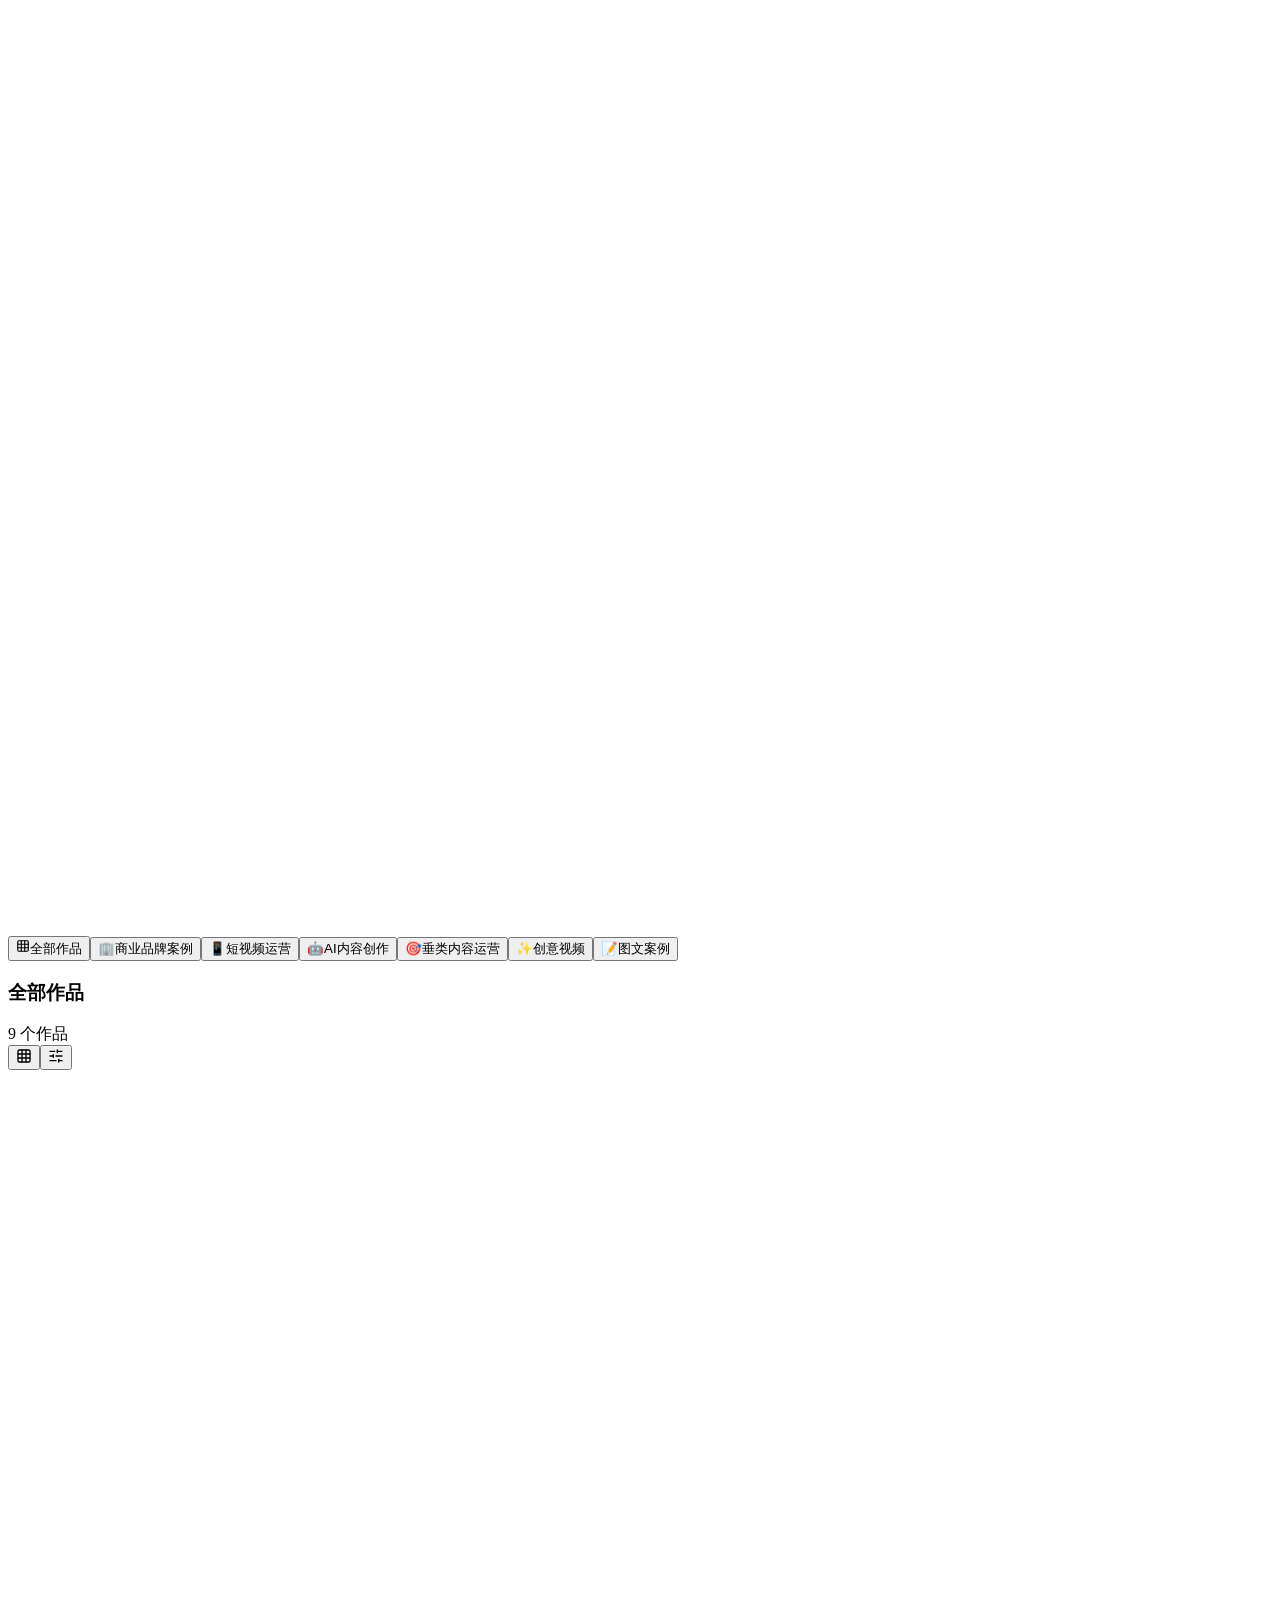
==== commit afabf683: "Deploy to GitHub Pages" ====
--- a/index.html
+++ b/index.html
@@ -1 +1 @@
-<!DOCTYPE html><html lang="zh-CN" class="noto_sans_sc_e6b4a166-module__UKbGRq__variable inter_c15e96cb-module__0bjUvq__variable scroll-smooth"><head><meta charSet="utf-8"/><meta name="viewport" content="width=device-width, initial-scale=1, maximum-scale=1"/><link rel="preload" href="/huangyuyu-jobwant-fortnight/_next/static/media/83afe278b6a6bb3c-s.p.2bn3s6zvc0dyp.woff2" as="font" crossorigin="" type="font/woff2"/><link rel="preload" href="/huangyuyu-jobwant-fortnight/_next/static/media/feb57b2dc8f29018-s.p.3qy4m29-cg3o4.woff2" as="font" crossorigin="" type="font/woff2"/><link rel="stylesheet" href="/huangyuyu-jobwant-fortnight/_next/static/chunks/2vm1tzy_m_ta-.css" data-precedence="next"/><link rel="stylesheet" href="/huangyuyu-jobwant-fortnight/_next/static/chunks/295jpdsvhyv3v.css" data-precedence="next"/><link rel="preload" as="script" fetchPriority="low" href="/huangyuyu-jobwant-fortnight/_next/static/chunks/3l04zcqx63h3y.js"/><script src="/huangyuyu-jobwant-fortnight/_next/static/chunks/3k9fn3wudzomm.js" async=""></script><script src="/huangyuyu-jobwant-fortnight/_next/static/chunks/3byuobrkyz9bj.js" async=""></script><script src="/huangyuyu-jobwant-fortnight/_next/static/chunks/turbopack-0uk3uuq8wplg-.js" async=""></script><script src="/huangyuyu-jobwant-fortnight/_next/static/chunks/0h2qsuyze9ds1.js" async="" crossorigin=""></script><script src="/huangyuyu-jobwant-fortnight/_next/static/chunks/1jubdol0s0u3s.js" async="" crossorigin=""></script><script src="/huangyuyu-jobwant-fortnight/_next/static/chunks/2dk186os93rb3.js" async="" crossorigin=""></script><title>黄钰瑜 | 新媒体内容运营 · 个人作品集</title><meta name="description" content="黄钰瑜 - 新媒体内容运营 / 视频创作者。1年+新媒体运营经验，擅长内容策划、视频制作、AI内容创作和用户增长。"/><link rel="icon" href="/huangyuyu-jobwant-fortnight/favicon.ico?favicon.2vob68tjqpejf.ico" sizes="256x256" type="image/x-icon"/><meta name="next-size-adjust" content=""/><script src="/huangyuyu-jobwant-fortnight/_next/static/chunks/0cz1d0mv5g_q7.js" noModule=""></script></head><body class="font-sans antialiased text-gray-900 bg-white"><div hidden=""><!--$--><!--/$--></div><main class="min-h-screen"><nav class="fixed top-0 left-0 right-0 z-50 transition-all duration-300 bg-transparent" style="transform:translateY(-100px)"><div class="absolute bottom-0 left-0 right-0 h-0.5 bg-gray-100"><div class="h-full bg-gradient-to-r from-gray-400 via-gray-600 to-gray-400" style="width:0px"></div></div><div class="max-w-6xl mx-auto px-6 py-4"><div class="flex items-center justify-between"><button class="text-lg font-semibold text-gray-900 tracking-tight" tabindex="0"><span class="bg-gradient-to-r from-gray-900 to-gray-600 bg-clip-text text-transparent">黄钰瑜</span><span class="text-gray-400 font-normal text-sm ml-1">Portfolio</span></button><div class="hidden md:flex items-center space-x-1"><button class="relative px-3 py-2 text-sm font-medium transition-colors duration-200 rounded-lg text-gray-900">首页<div class="absolute bottom-0 left-3 right-3 h-0.5 bg-gradient-to-r from-gray-700 to-gray-900 rounded-full"></div></button><button class="relative px-3 py-2 text-sm font-medium transition-colors duration-200 rounded-lg text-gray-500 hover:text-gray-900 hover:bg-gray-50">关于我</button><button class="relative px-3 py-2 text-sm font-medium transition-colors duration-200 rounded-lg text-gray-500 hover:text-gray-900 hover:bg-gray-50">精选案例</button><button class="relative px-3 py-2 text-sm font-medium transition-colors duration-200 rounded-lg text-gray-500 hover:text-gray-900 hover:bg-gray-50">工作经历</button><button class="relative px-3 py-2 text-sm font-medium transition-colors duration-200 rounded-lg text-gray-500 hover:text-gray-900 hover:bg-gray-50">校园经历</button><button class="relative px-3 py-2 text-sm font-medium transition-colors duration-200 rounded-lg text-gray-500 hover:text-gray-900 hover:bg-gray-50">技能</button></div><button class="md:hidden p-2 text-gray-700 hover:bg-gray-100 rounded-lg transition-colors"><svg xmlns="http://www.w3.org/2000/svg" width="24" height="24" viewBox="0 0 24 24" fill="none" stroke="currentColor" stroke-width="2" stroke-linecap="round" stroke-linejoin="round" class="lucide lucide-menu" aria-hidden="true"><path d="M4 5h16"></path><path d="M4 12h16"></path><path d="M4 19h16"></path></svg></button></div></div></nav><section id="home" class="min-h-screen flex flex-col items-center justify-center relative px-6 overflow-hidden bg-gradient-to-b from-gray-50 via-white to-white"><div class="absolute inset-0 overflow-hidden pointer-events-none"><div class="absolute top-1/4 -left-32 w-[500px] h-[500px] rounded-full bg-blue-100/60 blur-3xl" style="transform:none"></div><div class="absolute bottom-1/4 -right-32 w-[400px] h-[400px] rounded-full bg-purple-50/50 blur-3xl" style="transform:none"></div><div class="absolute top-1/2 left-1/2 -translate-x-1/2 -translate-y-1/2 w-[300px] h-[300px] rounded-full bg-amber-50/40 blur-3xl" style="transform:none"></div></div><div class="absolute inset-0 overflow-hidden pointer-events-none"><div class="absolute rounded-full bg-gray-300/50" style="left:3.0534327987668863%;bottom:-10px;width:2.0346569386204036px;height:2.0346569386204036px;opacity:0"></div><div class="absolute rounded-full bg-gray-300/50" style="left:66.9413446199822%;bottom:-10px;width:5.035430312757667px;height:5.035430312757667px;opacity:0"></div><div class="absolute rounded-full bg-gray-300/50" style="left:51.005494707019096%;bottom:-10px;width:4.331636989125362px;height:4.331636989125362px;opacity:0"></div><div class="absolute rounded-full bg-gray-300/50" style="left:65.77281410260758%;bottom:-10px;width:4.178723823525126px;height:4.178723823525126px;opacity:0"></div><div class="absolute rounded-full bg-gray-300/50" style="left:85.67984514902444%;bottom:-10px;width:4.301566847899615px;height:4.301566847899615px;opacity:0"></div><div class="absolute rounded-full bg-gray-300/50" style="left:70.61237464579779%;bottom:-10px;width:3.928129449341509px;height:3.928129449341509px;opacity:0"></div><div class="absolute rounded-full bg-gray-300/50" style="left:62.72773102899709%;bottom:-10px;width:5.217729039139765px;height:5.217729039139765px;opacity:0"></div><div class="absolute rounded-full bg-gray-300/50" style="left:18.170618841246046%;bottom:-10px;width:2.953789505190225px;height:2.953789505190225px;opacity:0"></div><div class="absolute rounded-full bg-gray-300/50" style="left:15.182022577311628%;bottom:-10px;width:3.7933116272392535px;height:3.7933116272392535px;opacity:0"></div><div class="absolute rounded-full bg-gray-300/50" style="left:72.00390082337213%;bottom:-10px;width:4.525937112059664px;height:4.525937112059664px;opacity:0"></div><div class="absolute rounded-full bg-gray-300/50" style="left:21.503130709656947%;bottom:-10px;width:2.302509483782348px;height:2.302509483782348px;opacity:0"></div><div class="absolute rounded-full bg-gray-300/50" style="left:79.52921663996504%;bottom:-10px;width:3.1116514786603098px;height:3.1116514786603098px;opacity:0"></div><div class="absolute rounded-full bg-gray-300/50" style="left:17.489811134956202%;bottom:-10px;width:3.829142435357496px;height:3.829142435357496px;opacity:0"></div><div class="absolute rounded-full bg-gray-300/50" style="left:8.787097568347392%;bottom:-10px;width:4.56884629893817px;height:4.56884629893817px;opacity:0"></div><div class="absolute rounded-full bg-gray-300/50" style="left:69.99897810038713%;bottom:-10px;width:5.393297532904392px;height:5.393297532904392px;opacity:0"></div><div class="absolute rounded-full bg-gray-300/50" style="left:69.37266860672122%;bottom:-10px;width:3.5444834048693155px;height:3.5444834048693155px;opacity:0"></div><div class="absolute rounded-full bg-gray-300/50" style="left:3.1720234119241963%;bottom:-10px;width:5.048844529947243px;height:5.048844529947243px;opacity:0"></div><div class="absolute rounded-full bg-gray-300/50" style="left:8.156967884886734%;bottom:-10px;width:2.6719547094614207px;height:2.6719547094614207px;opacity:0"></div><div class="absolute rounded-full bg-gray-300/50" style="left:38.94862377201651%;bottom:-10px;width:4.44142896486797px;height:4.44142896486797px;opacity:0"></div><div class="absolute rounded-full bg-gray-300/50" style="left:81.36628439709767%;bottom:-10px;width:3.371109624209587px;height:3.371109624209587px;opacity:0"></div></div><div class="text-center z-10 max-w-3xl"><div class="mb-8 flex justify-center" style="transform:scale(0);opacity:0"><div class="relative"><div class="absolute inset-0 rounded-full"></div><div class="w-32 h-32 md:w-40 md:h-40 rounded-full bg-gradient-to-br from-gray-200 to-gray-300 flex items-center justify-center shadow-2xl ring-4 ring-white relative z-10"><span class="text-5xl md:text-6xl font-light text-gray-500">黄</span></div></div></div><h1 class="text-4xl md:text-6xl font-bold text-gray-900 mb-3 tracking-tight relative inline-block" style="transform:translateY(30px);opacity:0">黄钰瑜<span class="absolute -top-2 -right-8 md:-right-10" style="opacity:0;transform:scale(0)"><svg xmlns="http://www.w3.org/2000/svg" width="20" height="20" viewBox="0 0 24 24" fill="none" stroke="currentColor" stroke-width="2" stroke-linecap="round" stroke-linejoin="round" class="lucide lucide-sparkles text-amber-400" aria-hidden="true"><path d="M11.017 2.814a1 1 0 0 1 1.966 0l1.051 5.558a2 2 0 0 0 1.594 1.594l5.558 1.051a1 1 0 0 1 0 1.966l-5.558 1.051a2 2 0 0 0-1.594 1.594l-1.051 5.558a1 1 0 0 1-1.966 0l-1.051-5.558a2 2 0 0 0-1.594-1.594l-5.558-1.051a1 1 0 0 1 0-1.966l5.558-1.051a2 2 0 0 0 1.594-1.594z"></path><path d="M20 2v4"></path><path d="M22 4h-4"></path><circle cx="4" cy="20" r="2"></circle></svg></span></h1><div class="mb-6 h-10 md:h-8 flex items-center justify-center" style="opacity:0;transform:translateY(30px)"><p class="text-lg md:text-xl text-gray-700 font-medium"><span class="inline-block w-0.5 h-5 md:h-6 bg-gray-400 ml-1 align-middle transition-opacity opacity-100"></span></p></div><p class="text-sm md:text-base text-gray-400 font-light tracking-wide mb-6" style="opacity:0">Video Creator &amp; Content Strategist</p><div class="w-16 h-px bg-gradient-to-r from-transparent via-gray-300 to-transparent mx-auto mb-6 origin-center" style="transform:scaleX(0)"></div><p class="text-gray-600 max-w-xl mx-auto text-base md:text-lg leading-relaxed mb-10" style="opacity:0;transform:translateY(20px)">1年+新媒体内容运营经验，熟悉小红书、抖音、B站等平台内容生态，具备内容策划、视频制作、账号运营和数据复盘能力。擅长将AI工具融入内容创作流程，以数据驱动内容增长。</p><div class="flex flex-wrap justify-center gap-2 mb-10" style="opacity:0;transform:translateY(20px)"><span class="px-3 py-1 bg-white/80 backdrop-blur-sm text-xs font-medium text-gray-600 rounded-full border border-gray-100 shadow-sm" style="opacity:0;transform:scale(0.8)">视频策划</span><span class="px-3 py-1 bg-white/80 backdrop-blur-sm text-xs font-medium text-gray-600 rounded-full border border-gray-100 shadow-sm" style="opacity:0;transform:scale(0.8)">内容运营</span><span class="px-3 py-1 bg-white/80 backdrop-blur-sm text-xs font-medium text-gray-600 rounded-full border border-gray-100 shadow-sm" style="opacity:0;transform:scale(0.8)">短视频制作</span><span class="px-3 py-1 bg-white/80 backdrop-blur-sm text-xs font-medium text-gray-600 rounded-full border border-gray-100 shadow-sm" style="opacity:0;transform:scale(0.8)">AI内容创新</span><span class="px-3 py-1 bg-white/80 backdrop-blur-sm text-xs font-medium text-gray-600 rounded-full border border-gray-100 shadow-sm" style="opacity:0;transform:scale(0.8)">用户增长</span><span class="px-3 py-1 bg-white/80 backdrop-blur-sm text-xs font-medium text-gray-600 rounded-full border border-gray-100 shadow-sm" style="opacity:0;transform:scale(0.8)">数据分析</span><span class="px-3 py-1 bg-white/80 backdrop-blur-sm text-xs font-medium text-gray-600 rounded-full border border-gray-100 shadow-sm" style="opacity:0;transform:scale(0.8)">脚本撰写</span><span class="px-3 py-1 bg-white/80 backdrop-blur-sm text-xs font-medium text-gray-600 rounded-full border border-gray-100 shadow-sm" style="opacity:0;transform:scale(0.8)">账号运营</span></div><div class="flex flex-col sm:flex-row items-center justify-center gap-4" style="opacity:0;transform:translateY(20px)"><button class="flex items-center gap-2 px-8 py-3.5 bg-gray-900 text-white rounded-full font-medium hover:bg-gray-800 transition-colors shadow-lg hover:shadow-xl relative overflow-hidden group" tabindex="0"><span class="absolute inset-0 bg-gradient-to-r from-gray-800 via-gray-900 to-gray-800 opacity-0 group-hover:opacity-100 transition-opacity duration-300"></span><svg xmlns="http://www.w3.org/2000/svg" width="18" height="18" viewBox="0 0 24 24" fill="none" stroke="currentColor" stroke-width="2" stroke-linecap="round" stroke-linejoin="round" class="lucide lucide-play relative z-10" aria-hidden="true"><path d="M5 5a2 2 0 0 1 3.008-1.728l11.997 6.998a2 2 0 0 1 .003 3.458l-12 7A2 2 0 0 1 5 19z"></path></svg><span class="relative z-10">查看作品</span></button><button class="flex items-center gap-2 px-8 py-3.5 bg-white text-gray-900 rounded-full font-medium border border-gray-200 hover:bg-gray-50 transition-colors shadow-sm hover:shadow-md" tabindex="0"><svg xmlns="http://www.w3.org/2000/svg" width="18" height="18" viewBox="0 0 24 24" fill="none" stroke="currentColor" stroke-width="2" stroke-linecap="round" stroke-linejoin="round" class="lucide lucide-download" aria-hidden="true"><path d="M12 15V3"></path><path d="M21 15v4a2 2 0 0 1-2 2H5a2 2 0 0 1-2-2v-4"></path><path d="m7 10 5 5 5-5"></path></svg>下载简历</button></div></div><button class="absolute bottom-12 left-1/2 -translate-x-1/2 text-gray-400 hover:text-gray-600 transition-colors group" style="opacity:0"><div class="flex flex-col items-center gap-1"><span class="text-xs opacity-0 group-hover:opacity-100 transition-opacity mb-1">向下滚动</span><svg xmlns="http://www.w3.org/2000/svg" width="28" height="28" viewBox="0 0 24 24" fill="none" stroke="currentColor" stroke-width="2" stroke-linecap="round" stroke-linejoin="round" class="lucide lucide-chevron-down" aria-hidden="true"><path d="m6 9 6 6 6-6"></path></svg></div></button></section><section id="about" class="py-20 md:py-32 px-6 bg-white relative overflow-hidden"><div class="absolute inset-0 pointer-events-none"><div class="absolute top-1/4 right-0 w-96 h-96 bg-gray-50 rounded-full blur-3xl"></div></div><div class="max-w-5xl mx-auto relative z-10"><div class="mb-12 md:mb-16 text-center" style="opacity:0;transform:translateY(30px)"><h2 class="text-2xl md:text-3xl font-bold text-gray-900 mb-3 tracking-tight">关于我</h2><p class="text-gray-500 text-sm md:text-base">About Me</p><div class="h-0.5 bg-gray-900 mt-4 mx-auto w-12 origin-left" style="transform:scaleX(0)"></div></div><div class="grid md:grid-cols-5 gap-10 md:gap-16 items-center" style="opacity:0;transform:translateY(40px)"><div class="md:col-span-2"><div class="relative" style="opacity:0;transform:scale(0.9)"><div class="absolute w-full h-full border-2 border-gray-200 rounded-2xl"></div><div class="absolute -inset-4 bg-gradient-to-br from-gray-100/50 to-transparent rounded-3xl -z-10 blur-xl"></div><div class="relative"><div class="relative w-full aspect-[4/5] bg-gradient-to-br from-gray-100 to-gray-200 rounded-2xl shadow-xl flex items-center justify-center overflow-hidden"><div class="absolute inset-0 bg-gradient-to-br from-gray-100 via-gray-200 to-gray-100" style="background-size:200% 200%"></div><span class="text-7xl md:text-8xl font-light text-gray-300 relative z-10">黄</span></div></div></div></div><div class="md:col-span-3"><div style="opacity:0;transform:translateX(30px)"><h3 class="text-2xl md:text-3xl font-bold text-gray-900 mb-2">黄钰瑜</h3><p class="text-gray-500 mb-1 text-lg">新媒体内容运营</p><p class="text-gray-400 mb-6 text-sm font-light">Video Creator &amp; Content Strategist</p><p class="text-gray-600 leading-relaxed mb-8">1年+新媒体内容运营经验，熟悉小红书、抖音、B站等平台内容生态，具备内容策划、视频制作、账号运营和数据复盘能力。擅长将AI工具融入内容创作流程，以数据驱动内容增长。</p><div><h4 class="text-sm font-semibold text-gray-700 mb-4 uppercase tracking-wider">专业技能</h4><div class="flex flex-wrap gap-2"><span class="px-4 py-2 bg-gradient-to-r from-gray-100 to-gray-50 text-gray-700 rounded-full text-sm font-medium hover:from-gray-200 hover:to-gray-100 transition-colors cursor-default shadow-sm hover:shadow-md border border-gray-100" style="opacity:0;transform:scale(0.8)">视频策划</span><span class="px-4 py-2 bg-gradient-to-r from-gray-100 to-gray-50 text-gray-700 rounded-full text-sm font-medium hover:from-gray-200 hover:to-gray-100 transition-colors cursor-default shadow-sm hover:shadow-md border border-gray-100" style="opacity:0;transform:scale(0.8)">内容运营</span><span class="px-4 py-2 bg-gradient-to-r from-gray-100 to-gray-50 text-gray-700 rounded-full text-sm font-medium hover:from-gray-200 hover:to-gray-100 transition-colors cursor-default shadow-sm hover:shadow-md border border-gray-100" style="opacity:0;transform:scale(0.8)">短视频制作</span><span class="px-4 py-2 bg-gradient-to-r from-gray-100 to-gray-50 text-gray-700 rounded-full text-sm font-medium hover:from-gray-200 hover:to-gray-100 transition-colors cursor-default shadow-sm hover:shadow-md border border-gray-100" style="opacity:0;transform:scale(0.8)">AI内容创新</span><span class="px-4 py-2 bg-gradient-to-r from-gray-100 to-gray-50 text-gray-700 rounded-full text-sm font-medium hover:from-gray-200 hover:to-gray-100 transition-colors cursor-default shadow-sm hover:shadow-md border border-gray-100" style="opacity:0;transform:scale(0.8)">用户增长</span><span class="px-4 py-2 bg-gradient-to-r from-gray-100 to-gray-50 text-gray-700 rounded-full text-sm font-medium hover:from-gray-200 hover:to-gray-100 transition-colors cursor-default shadow-sm hover:shadow-md border border-gray-100" style="opacity:0;transform:scale(0.8)">数据分析</span><span class="px-4 py-2 bg-gradient-to-r from-gray-100 to-gray-50 text-gray-700 rounded-full text-sm font-medium hover:from-gray-200 hover:to-gray-100 transition-colors cursor-default shadow-sm hover:shadow-md border border-gray-100" style="opacity:0;transform:scale(0.8)">脚本撰写</span><span class="px-4 py-2 bg-gradient-to-r from-gray-100 to-gray-50 text-gray-700 rounded-full text-sm font-medium hover:from-gray-200 hover:to-gray-100 transition-colors cursor-default shadow-sm hover:shadow-md border border-gray-100" style="opacity:0;transform:scale(0.8)">账号运营</span></div></div></div></div></div></div></section><section id="works" class="py-20 md:py-32 px-6 bg-gray-50"><div class="max-w-7xl mx-auto"><div class="mb-12 md:mb-16 text-center" style="opacity:0;transform:translateY(30px)"><h2 class="text-2xl md:text-3xl font-bold text-gray-900 mb-3 tracking-tight">精选案例</h2><p class="text-gray-500 text-sm md:text-base">Selected Works</p><div class="h-0.5 bg-gray-900 mt-4 mx-auto w-12 origin-left" style="transform:scaleX(0)"></div></div><div class="flex flex-wrap justify-center gap-2 md:gap-3 mb-6"><button class="flex items-center gap-2 px-4 py-2 rounded-full text-sm font-medium transition-all duration-300 bg-gray-900 text-white shadow-md" tabindex="0"><svg xmlns="http://www.w3.org/2000/svg" width="14" height="14" viewBox="0 0 24 24" fill="none" stroke="currentColor" stroke-width="2" stroke-linecap="round" stroke-linejoin="round" class="lucide lucide-grid3x3 lucide-grid-3x3" aria-hidden="true"><rect width="18" height="18" x="3" y="3" rx="2"></rect><path d="M3 9h18"></path><path d="M3 15h18"></path><path d="M9 3v18"></path><path d="M15 3v18"></path></svg>全部作品</button><button class="flex items-center gap-2 px-4 py-2 rounded-full text-sm font-medium transition-all duration-300 bg-white text-gray-600 hover:bg-gray-100 border border-gray-100" tabindex="0"><span class="w-4 h-4 text-base">🏢</span>商业品牌案例</button><button class="flex items-center gap-2 px-4 py-2 rounded-full text-sm font-medium transition-all duration-300 bg-white text-gray-600 hover:bg-gray-100 border border-gray-100" tabindex="0"><span class="w-4 h-4 text-base">📱</span>短视频运营</button><button class="flex items-center gap-2 px-4 py-2 rounded-full text-sm font-medium transition-all duration-300 bg-white text-gray-600 hover:bg-gray-100 border border-gray-100" tabindex="0"><span class="w-4 h-4 text-base">🤖</span>AI内容创作</button><button class="flex items-center gap-2 px-4 py-2 rounded-full text-sm font-medium transition-all duration-300 bg-white text-gray-600 hover:bg-gray-100 border border-gray-100" tabindex="0"><span class="w-4 h-4 text-base">🎯</span>垂类内容运营</button><button class="flex items-center gap-2 px-4 py-2 rounded-full text-sm font-medium transition-all duration-300 bg-white text-gray-600 hover:bg-gray-100 border border-gray-100" tabindex="0"><span class="w-4 h-4 text-base">✨</span>创意视频</button><button class="flex items-center gap-2 px-4 py-2 rounded-full text-sm font-medium transition-all duration-300 bg-white text-gray-600 hover:bg-gray-100 border border-gray-100" tabindex="0"><span class="w-4 h-4 text-base">📝</span>图文案例</button></div><div class="flex items-center justify-between mb-6"><div class="flex items-center gap-2"><h3 class="text-lg font-semibold text-gray-900">全部作品</h3><span class="text-sm text-gray-400">9<!-- --> 个作品</span></div><div class="flex items-center gap-1 bg-white rounded-lg p-1 border border-gray-100"><button class="p-1.5 rounded-md transition-colors bg-gray-100 text-gray-900" title="网格视图"><svg xmlns="http://www.w3.org/2000/svg" width="16" height="16" viewBox="0 0 24 24" fill="none" stroke="currentColor" stroke-width="2" stroke-linecap="round" stroke-linejoin="round" class="lucide lucide-grid3x3 lucide-grid-3x3" aria-hidden="true"><rect width="18" height="18" x="3" y="3" rx="2"></rect><path d="M3 9h18"></path><path d="M3 15h18"></path><path d="M9 3v18"></path><path d="M15 3v18"></path></svg></button><button class="p-1.5 rounded-md transition-colors text-gray-400 hover:text-gray-600" title="滑动视图"><svg xmlns="http://www.w3.org/2000/svg" width="16" height="16" viewBox="0 0 24 24" fill="none" stroke="currentColor" stroke-width="2" stroke-linecap="round" stroke-linejoin="round" class="lucide lucide-sliders-horizontal" aria-hidden="true"><path d="M10 5H3"></path><path d="M12 19H3"></path><path d="M14 3v4"></path><path d="M16 17v4"></path><path d="M21 12h-9"></path><path d="M21 19h-5"></path><path d="M21 5h-7"></path><path d="M8 10v4"></path><path d="M8 12H3"></path></svg></button></div></div><div class="grid md:grid-cols-2 lg:grid-cols-3 gap-6 md:gap-8"><div class="cursor-pointer group h-full perspective-1000" style="perspective:1000px;opacity:0;transform:translateY(40px)"><div class="bg-white rounded-2xl overflow-hidden shadow-md hover:shadow-2xl transition-shadow duration-500 border border-gray-100 h-full flex flex-col" style="transform-style:preserve-3d"><div class="relative aspect-[16/10] bg-gray-200 overflow-hidden flex-shrink-0"><video class="w-full h-full object-cover group-hover:scale-110 transition-transform duration-700" preload="metadata" muted="" playsInline=""></video><div class="absolute inset-0 pointer-events-none" style="background:radial-gradient(circle at 50% 50%, rgba(255,255,255,0.3) 0%, transparent 50%)"></div><div class="absolute inset-0 bg-gradient-to-t from-black/50 via-black/10 to-transparent opacity-0 group-hover:opacity-100 transition-opacity duration-400"></div><div class="absolute top-3 left-3 z-10"><span class="px-3 py-1 bg-white/90 backdrop-blur-md text-xs font-medium text-gray-700 rounded-full shadow-sm">AI内容创新 / 品牌运营</span></div><div class="absolute top-3 right-3 flex gap-1.5 z-10"><span class="flex items-center gap-1 px-2 py-1 bg-black/60 backdrop-blur-md text-xs text-white rounded-full" style="transform:scale(0)"><svg xmlns="http://www.w3.org/2000/svg" width="10" height="10" viewBox="0 0 24 24" fill="none" stroke="currentColor" stroke-width="2" stroke-linecap="round" stroke-linejoin="round" class="lucide lucide-video" aria-hidden="true"><path d="m16 13 5.223 3.482a.5.5 0 0 0 .777-.416V7.87a.5.5 0 0 0-.752-.432L16 10.5"></path><rect x="2" y="6" width="14" height="12" rx="2"></rect></svg>2</span><span class="flex items-center gap-1 px-2 py-1 bg-black/60 backdrop-blur-md text-xs text-white rounded-full" style="transform:scale(0)"><svg xmlns="http://www.w3.org/2000/svg" width="10" height="10" viewBox="0 0 24 24" fill="none" stroke="currentColor" stroke-width="2" stroke-linecap="round" stroke-linejoin="round" class="lucide lucide-image" aria-hidden="true"><rect width="18" height="18" x="3" y="3" rx="2" ry="2"></rect><circle cx="9" cy="9" r="2"></circle><path d="m21 15-3.086-3.086a2 2 0 0 0-2.828 0L6 21"></path></svg>1</span></div><div class="absolute bottom-3 right-3 z-10"><div class="flex items-center gap-1 text-white text-xs font-medium" style="opacity:0;transform:translateX(10px)">查看详情<span><svg xmlns="http://www.w3.org/2000/svg" width="12" height="12" viewBox="0 0 24 24" fill="none" stroke="currentColor" stroke-width="2" stroke-linecap="round" stroke-linejoin="round" class="lucide lucide-chevron-right" aria-hidden="true"><path d="m9 18 6-6-6-6"></path></svg></span></div></div><div class="absolute inset-0 flex items-center justify-center pointer-events-none"><div class="w-14 h-14 rounded-full bg-white/90 backdrop-blur-sm flex items-center justify-center shadow-xl" style="opacity:0;transform:scale(0)"><svg xmlns="http://www.w3.org/2000/svg" width="24" height="24" viewBox="0 0 24 24" fill="currentColor" stroke="currentColor" stroke-width="2" stroke-linecap="round" stroke-linejoin="round" class="lucide lucide-play text-gray-800 ml-1" aria-hidden="true"><path d="M5 5a2 2 0 0 1 3.008-1.728l11.997 6.998a2 2 0 0 1 .003 3.458l-12 7A2 2 0 0 1 5 19z"></path></svg></div></div></div><div class="p-6 flex-1 flex flex-col" style="transform:translateZ(20px)"><h3 class="text-xl font-semibold text-gray-900 mb-2 group-hover:text-gray-700 transition-colors line-clamp-1">AI机器人品牌内容运营</h3><p class="text-gray-500 text-sm line-clamp-2 mb-4 leading-relaxed flex-1">负责AI机器人「萌UU」「萌UU养成记」账号内容策划、脚本撰写和视频制作。通过人格化IP打造和趣味内容，建立品牌认知与用户情感连接。涵盖日常内容运营、UGC活动策划、数据复盘全流程。</p><div class="flex flex-wrap gap-2 mb-4"><div class="flex items-center gap-1 px-2.5 py-1 bg-gradient-to-r from-blue-50 to-indigo-50 rounded-md border border-blue-100/50"><svg xmlns="http://www.w3.org/2000/svg" width="12" height="12" viewBox="0 0 24 24" fill="none" stroke="currentColor" stroke-width="2" stroke-linecap="round" stroke-linejoin="round" class="lucide lucide-trending-up text-blue-500" aria-hidden="true"><path d="M16 7h6v6"></path><path d="m22 7-8.5 8.5-5-5L2 17"></path></svg><span class="text-xs font-semibold text-blue-600">150+</span></div><div class="flex items-center gap-1 px-2.5 py-1 bg-gradient-to-r from-blue-50 to-indigo-50 rounded-md border border-blue-100/50"><svg xmlns="http://www.w3.org/2000/svg" width="12" height="12" viewBox="0 0 24 24" fill="none" stroke="currentColor" stroke-width="2" stroke-linecap="round" stroke-linejoin="round" class="lucide lucide-trending-up text-blue-500" aria-hidden="true"><path d="M16 7h6v6"></path><path d="m22 7-8.5 8.5-5-5L2 17"></path></svg><span class="text-xs font-semibold text-blue-600">27w+</span></div><div class="flex items-center gap-1 px-2.5 py-1 bg-gradient-to-r from-blue-50 to-indigo-50 rounded-md border border-blue-100/50"><svg xmlns="http://www.w3.org/2000/svg" width="12" height="12" viewBox="0 0 24 24" fill="none" stroke="currentColor" stroke-width="2" stroke-linecap="round" stroke-linejoin="round" class="lucide lucide-trending-up text-blue-500" aria-hidden="true"><path d="M16 7h6v6"></path><path d="m22 7-8.5 8.5-5-5L2 17"></path></svg><span class="text-xs font-semibold text-blue-600">100w+</span></div></div><div class="flex items-center justify-between text-xs text-gray-400 pt-3 border-t border-gray-100"><span class="flex items-center gap-1"><svg xmlns="http://www.w3.org/2000/svg" width="12" height="12" viewBox="0 0 24 24" fill="none" stroke="currentColor" stroke-width="2" stroke-linecap="round" stroke-linejoin="round" class="lucide lucide-user" aria-hidden="true"><path d="M19 21v-2a4 4 0 0 0-4-4H9a4 4 0 0 0-4 4v2"></path><circle cx="12" cy="7" r="4"></circle></svg><span class="line-clamp-1 max-w-[140px]">内容策划 / 脚本撰写 / 视频制作</span></span><span class="flex items-center gap-1"><svg xmlns="http://www.w3.org/2000/svg" width="12" height="12" viewBox="0 0 24 24" fill="none" stroke="currentColor" stroke-width="2" stroke-linecap="round" stroke-linejoin="round" class="lucide lucide-calendar" aria-hidden="true"><path d="M8 2v3"></path><path d="M16 2v3"></path><rect x="3" y="3" width="18" height="18" rx="2"></rect><path d="M3 9h18"></path></svg>2024</span></div></div></div></div><div class="cursor-pointer group h-full perspective-1000" style="perspective:1000px;opacity:0;transform:translateY(40px)"><div class="bg-white rounded-2xl overflow-hidden shadow-md hover:shadow-2xl transition-shadow duration-500 border border-gray-100 h-full flex flex-col" style="transform-style:preserve-3d"><div class="relative aspect-[16/10] bg-gray-200 overflow-hidden flex-shrink-0"><video class="w-full h-full object-cover group-hover:scale-110 transition-transform duration-700" preload="metadata" muted="" playsInline=""></video><div class="absolute inset-0 pointer-events-none" style="background:radial-gradient(circle at 50% 50%, rgba(255,255,255,0.3) 0%, transparent 50%)"></div><div class="absolute inset-0 bg-gradient-to-t from-black/50 via-black/10 to-transparent opacity-0 group-hover:opacity-100 transition-opacity duration-400"></div><div class="absolute top-3 left-3 z-10"><span class="px-3 py-1 bg-white/90 backdrop-blur-md text-xs font-medium text-gray-700 rounded-full shadow-sm">信息流广告 / 商业内容</span></div><div class="absolute top-3 right-3 flex gap-1.5 z-10"><span class="flex items-center gap-1 px-2 py-1 bg-black/60 backdrop-blur-md text-xs text-white rounded-full" style="transform:scale(0)"><svg xmlns="http://www.w3.org/2000/svg" width="10" height="10" viewBox="0 0 24 24" fill="none" stroke="currentColor" stroke-width="2" stroke-linecap="round" stroke-linejoin="round" class="lucide lucide-video" aria-hidden="true"><path d="m16 13 5.223 3.482a.5.5 0 0 0 .777-.416V7.87a.5.5 0 0 0-.752-.432L16 10.5"></path><rect x="2" y="6" width="14" height="12" rx="2"></rect></svg>3</span><span class="flex items-center gap-1 px-2 py-1 bg-black/60 backdrop-blur-md text-xs text-white rounded-full" style="transform:scale(0)"><svg xmlns="http://www.w3.org/2000/svg" width="10" height="10" viewBox="0 0 24 24" fill="none" stroke="currentColor" stroke-width="2" stroke-linecap="round" stroke-linejoin="round" class="lucide lucide-image" aria-hidden="true"><rect width="18" height="18" x="3" y="3" rx="2" ry="2"></rect><circle cx="9" cy="9" r="2"></circle><path d="m21 15-3.086-3.086a2 2 0 0 0-2.828 0L6 21"></path></svg>1</span></div><div class="absolute bottom-3 right-3 z-10"><div class="flex items-center gap-1 text-white text-xs font-medium" style="opacity:0;transform:translateX(10px)">查看详情<span><svg xmlns="http://www.w3.org/2000/svg" width="12" height="12" viewBox="0 0 24 24" fill="none" stroke="currentColor" stroke-width="2" stroke-linecap="round" stroke-linejoin="round" class="lucide lucide-chevron-right" aria-hidden="true"><path d="m9 18 6-6-6-6"></path></svg></span></div></div><div class="absolute inset-0 flex items-center justify-center pointer-events-none"><div class="w-14 h-14 rounded-full bg-white/90 backdrop-blur-sm flex items-center justify-center shadow-xl" style="opacity:0;transform:scale(0)"><svg xmlns="http://www.w3.org/2000/svg" width="24" height="24" viewBox="0 0 24 24" fill="currentColor" stroke="currentColor" stroke-width="2" stroke-linecap="round" stroke-linejoin="round" class="lucide lucide-play text-gray-800 ml-1" aria-hidden="true"><path d="M5 5a2 2 0 0 1 3.008-1.728l11.997 6.998a2 2 0 0 1 .003 3.458l-12 7A2 2 0 0 1 5 19z"></path></svg></div></div></div><div class="p-6 flex-1 flex flex-col" style="transform:translateZ(20px)"><h3 class="text-xl font-semibold text-gray-900 mb-2 group-hover:text-gray-700 transition-colors line-clamp-1">电商短视频运营案例</h3><p class="text-gray-500 text-sm line-clamp-2 mb-4 leading-relaxed flex-1">负责抖音、视频号、小红书电商账号内容运营，涵盖产品种草视频、信息流广告、直播切片和活动宣传，以内容驱动商业转化。从选品、脚本到拍摄剪辑、投流复盘全链路负责。</p><div class="flex flex-wrap gap-2 mb-4"><div class="flex items-center gap-1 px-2.5 py-1 bg-gradient-to-r from-blue-50 to-indigo-50 rounded-md border border-blue-100/50"><svg xmlns="http://www.w3.org/2000/svg" width="12" height="12" viewBox="0 0 24 24" fill="none" stroke="currentColor" stroke-width="2" stroke-linecap="round" stroke-linejoin="round" class="lucide lucide-trending-up text-blue-500" aria-hidden="true"><path d="M16 7h6v6"></path><path d="m22 7-8.5 8.5-5-5L2 17"></path></svg><span class="text-xs font-semibold text-blue-600">800+</span></div><div class="flex items-center gap-1 px-2.5 py-1 bg-gradient-to-r from-blue-50 to-indigo-50 rounded-md border border-blue-100/50"><svg xmlns="http://www.w3.org/2000/svg" width="12" height="12" viewBox="0 0 24 24" fill="none" stroke="currentColor" stroke-width="2" stroke-linecap="round" stroke-linejoin="round" class="lucide lucide-trending-up text-blue-500" aria-hidden="true"><path d="M16 7h6v6"></path><path d="m22 7-8.5 8.5-5-5L2 17"></path></svg><span class="text-xs font-semibold text-blue-600">100w+</span></div><div class="flex items-center gap-1 px-2.5 py-1 bg-gradient-to-r from-blue-50 to-indigo-50 rounded-md border border-blue-100/50"><svg xmlns="http://www.w3.org/2000/svg" width="12" height="12" viewBox="0 0 24 24" fill="none" stroke="currentColor" stroke-width="2" stroke-linecap="round" stroke-linejoin="round" class="lucide lucide-trending-up text-blue-500" aria-hidden="true"><path d="M16 7h6v6"></path><path d="m22 7-8.5 8.5-5-5L2 17"></path></svg><span class="text-xs font-semibold text-blue-600">100w+</span></div></div><div class="flex items-center justify-between text-xs text-gray-400 pt-3 border-t border-gray-100"><span class="flex items-center gap-1"><svg xmlns="http://www.w3.org/2000/svg" width="12" height="12" viewBox="0 0 24 24" fill="none" stroke="currentColor" stroke-width="2" stroke-linecap="round" stroke-linejoin="round" class="lucide lucide-user" aria-hidden="true"><path d="M19 21v-2a4 4 0 0 0-4-4H9a4 4 0 0 0-4 4v2"></path><circle cx="12" cy="7" r="4"></circle></svg><span class="line-clamp-1 max-w-[140px]">视频策划 / 拍摄剪辑 / 运营复盘</span></span><span class="flex items-center gap-1"><svg xmlns="http://www.w3.org/2000/svg" width="12" height="12" viewBox="0 0 24 24" fill="none" stroke="currentColor" stroke-width="2" stroke-linecap="round" stroke-linejoin="round" class="lucide lucide-calendar" aria-hidden="true"><path d="M8 2v3"></path><path d="M16 2v3"></path><rect x="3" y="3" width="18" height="18" rx="2"></rect><path d="M3 9h18"></path></svg>2024</span></div></div></div></div><div class="cursor-pointer group h-full perspective-1000" style="perspective:1000px;opacity:0;transform:translateY(40px)"><div class="bg-white rounded-2xl overflow-hidden shadow-md hover:shadow-2xl transition-shadow duration-500 border border-gray-100 h-full flex flex-col" style="transform-style:preserve-3d"><div class="relative aspect-[16/10] bg-gray-200 overflow-hidden flex-shrink-0"><video class="w-full h-full object-cover group-hover:scale-110 transition-transform duration-700" preload="metadata" muted="" playsInline=""></video><div class="absolute inset-0 pointer-events-none" style="background:radial-gradient(circle at 50% 50%, rgba(255,255,255,0.3) 0%, transparent 50%)"></div><div class="absolute inset-0 bg-gradient-to-t from-black/50 via-black/10 to-transparent opacity-0 group-hover:opacity-100 transition-opacity duration-400"></div><div class="absolute top-3 left-3 z-10"><span class="px-3 py-1 bg-white/90 backdrop-blur-md text-xs font-medium text-gray-700 rounded-full shadow-sm">短视频运营</span></div><div class="absolute top-3 right-3 flex gap-1.5 z-10"><span class="flex items-center gap-1 px-2 py-1 bg-black/60 backdrop-blur-md text-xs text-white rounded-full" style="transform:scale(0)"><svg xmlns="http://www.w3.org/2000/svg" width="10" height="10" viewBox="0 0 24 24" fill="none" stroke="currentColor" stroke-width="2" stroke-linecap="round" stroke-linejoin="round" class="lucide lucide-video" aria-hidden="true"><path d="m16 13 5.223 3.482a.5.5 0 0 0 .777-.416V7.87a.5.5 0 0 0-.752-.432L16 10.5"></path><rect x="2" y="6" width="14" height="12" rx="2"></rect></svg>1</span><span class="flex items-center gap-1 px-2 py-1 bg-black/60 backdrop-blur-md text-xs text-white rounded-full" style="transform:scale(0)"><svg xmlns="http://www.w3.org/2000/svg" width="10" height="10" viewBox="0 0 24 24" fill="none" stroke="currentColor" stroke-width="2" stroke-linecap="round" stroke-linejoin="round" class="lucide lucide-image" aria-hidden="true"><rect width="18" height="18" x="3" y="3" rx="2" ry="2"></rect><circle cx="9" cy="9" r="2"></circle><path d="m21 15-3.086-3.086a2 2 0 0 0-2.828 0L6 21"></path></svg>1</span></div><div class="absolute bottom-3 right-3 z-10"><div class="flex items-center gap-1 text-white text-xs font-medium" style="opacity:0;transform:translateX(10px)">查看详情<span><svg xmlns="http://www.w3.org/2000/svg" width="12" height="12" viewBox="0 0 24 24" fill="none" stroke="currentColor" stroke-width="2" stroke-linecap="round" stroke-linejoin="round" class="lucide lucide-chevron-right" aria-hidden="true"><path d="m9 18 6-6-6-6"></path></svg></span></div></div><div class="absolute inset-0 flex items-center justify-center pointer-events-none"><div class="w-14 h-14 rounded-full bg-white/90 backdrop-blur-sm flex items-center justify-center shadow-xl" style="opacity:0;transform:scale(0)"><svg xmlns="http://www.w3.org/2000/svg" width="24" height="24" viewBox="0 0 24 24" fill="currentColor" stroke="currentColor" stroke-width="2" stroke-linecap="round" stroke-linejoin="round" class="lucide lucide-play text-gray-800 ml-1" aria-hidden="true"><path d="M5 5a2 2 0 0 1 3.008-1.728l11.997 6.998a2 2 0 0 1 .003 3.458l-12 7A2 2 0 0 1 5 19z"></path></svg></div></div></div><div class="p-6 flex-1 flex flex-col" style="transform:translateZ(20px)"><h3 class="text-xl font-semibold text-gray-900 mb-2 group-hover:text-gray-700 transition-colors line-clamp-1">账号增长运营案例</h3><p class="text-gray-500 text-sm line-clamp-2 mb-4 leading-relaxed flex-1">运营百万粉丝级别账号，负责选题策划、内容制作和数据复盘，通过持续优化内容策略实现账号稳定增长。建立选题库机制与数据复盘体系。</p><div class="flex flex-wrap gap-2 mb-4"><div class="flex items-center gap-1 px-2.5 py-1 bg-gradient-to-r from-blue-50 to-indigo-50 rounded-md border border-blue-100/50"><svg xmlns="http://www.w3.org/2000/svg" width="12" height="12" viewBox="0 0 24 24" fill="none" stroke="currentColor" stroke-width="2" stroke-linecap="round" stroke-linejoin="round" class="lucide lucide-trending-up text-blue-500" aria-hidden="true"><path d="M16 7h6v6"></path><path d="m22 7-8.5 8.5-5-5L2 17"></path></svg><span class="text-xs font-semibold text-blue-600">1000w+</span></div><div class="flex items-center gap-1 px-2.5 py-1 bg-gradient-to-r from-blue-50 to-indigo-50 rounded-md border border-blue-100/50"><svg xmlns="http://www.w3.org/2000/svg" width="12" height="12" viewBox="0 0 24 24" fill="none" stroke="currentColor" stroke-width="2" stroke-linecap="round" stroke-linejoin="round" class="lucide lucide-trending-up text-blue-500" aria-hidden="true"><path d="M16 7h6v6"></path><path d="m22 7-8.5 8.5-5-5L2 17"></path></svg><span class="text-xs font-semibold text-blue-600">1w+</span></div></div><div class="flex items-center justify-between text-xs text-gray-400 pt-3 border-t border-gray-100"><span class="flex items-center gap-1"><svg xmlns="http://www.w3.org/2000/svg" width="12" height="12" viewBox="0 0 24 24" fill="none" stroke="currentColor" stroke-width="2" stroke-linecap="round" stroke-linejoin="round" class="lucide lucide-user" aria-hidden="true"><path d="M19 21v-2a4 4 0 0 0-4-4H9a4 4 0 0 0-4 4v2"></path><circle cx="12" cy="7" r="4"></circle></svg><span class="line-clamp-1 max-w-[140px]">选题策划 / 视频制作 / 数据分析</span></span><span class="flex items-center gap-1"><svg xmlns="http://www.w3.org/2000/svg" width="12" height="12" viewBox="0 0 24 24" fill="none" stroke="currentColor" stroke-width="2" stroke-linecap="round" stroke-linejoin="round" class="lucide lucide-calendar" aria-hidden="true"><path d="M8 2v3"></path><path d="M16 2v3"></path><rect x="3" y="3" width="18" height="18" rx="2"></rect><path d="M3 9h18"></path></svg>2023</span></div></div></div></div><div class="cursor-pointer group h-full perspective-1000" style="perspective:1000px;opacity:0;transform:translateY(40px)"><div class="bg-white rounded-2xl overflow-hidden shadow-md hover:shadow-2xl transition-shadow duration-500 border border-gray-100 h-full flex flex-col" style="transform-style:preserve-3d"><div class="relative aspect-[16/10] bg-gray-200 overflow-hidden flex-shrink-0"><video class="w-full h-full object-cover group-hover:scale-110 transition-transform duration-700" preload="metadata" muted="" playsInline=""></video><div class="absolute inset-0 pointer-events-none" style="background:radial-gradient(circle at 50% 50%, rgba(255,255,255,0.3) 0%, transparent 50%)"></div><div class="absolute inset-0 bg-gradient-to-t from-black/50 via-black/10 to-transparent opacity-0 group-hover:opacity-100 transition-opacity duration-400"></div><div class="absolute top-3 left-3 z-10"><span class="px-3 py-1 bg-white/90 backdrop-blur-md text-xs font-medium text-gray-700 rounded-full shadow-sm">AI内容创作</span></div><div class="absolute top-3 right-3 flex gap-1.5 z-10"><span class="flex items-center gap-1 px-2 py-1 bg-black/60 backdrop-blur-md text-xs text-white rounded-full" style="transform:scale(0)"><svg xmlns="http://www.w3.org/2000/svg" width="10" height="10" viewBox="0 0 24 24" fill="none" stroke="currentColor" stroke-width="2" stroke-linecap="round" stroke-linejoin="round" class="lucide lucide-video" aria-hidden="true"><path d="m16 13 5.223 3.482a.5.5 0 0 0 .777-.416V7.87a.5.5 0 0 0-.752-.432L16 10.5"></path><rect x="2" y="6" width="14" height="12" rx="2"></rect></svg>1</span><span class="flex items-center gap-1 px-2 py-1 bg-black/60 backdrop-blur-md text-xs text-white rounded-full" style="transform:scale(0)"><svg xmlns="http://www.w3.org/2000/svg" width="10" height="10" viewBox="0 0 24 24" fill="none" stroke="currentColor" stroke-width="2" stroke-linecap="round" stroke-linejoin="round" class="lucide lucide-image" aria-hidden="true"><rect width="18" height="18" x="3" y="3" rx="2" ry="2"></rect><circle cx="9" cy="9" r="2"></circle><path d="m21 15-3.086-3.086a2 2 0 0 0-2.828 0L6 21"></path></svg>1</span></div><div class="absolute bottom-3 right-3 z-10"><div class="flex items-center gap-1 text-white text-xs font-medium" style="opacity:0;transform:translateX(10px)">查看详情<span><svg xmlns="http://www.w3.org/2000/svg" width="12" height="12" viewBox="0 0 24 24" fill="none" stroke="currentColor" stroke-width="2" stroke-linecap="round" stroke-linejoin="round" class="lucide lucide-chevron-right" aria-hidden="true"><path d="m9 18 6-6-6-6"></path></svg></span></div></div><div class="absolute inset-0 flex items-center justify-center pointer-events-none"><div class="w-14 h-14 rounded-full bg-white/90 backdrop-blur-sm flex items-center justify-center shadow-xl" style="opacity:0;transform:scale(0)"><svg xmlns="http://www.w3.org/2000/svg" width="24" height="24" viewBox="0 0 24 24" fill="currentColor" stroke="currentColor" stroke-width="2" stroke-linecap="round" stroke-linejoin="round" class="lucide lucide-play text-gray-800 ml-1" aria-hidden="true"><path d="M5 5a2 2 0 0 1 3.008-1.728l11.997 6.998a2 2 0 0 1 .003 3.458l-12 7A2 2 0 0 1 5 19z"></path></svg></div></div></div><div class="p-6 flex-1 flex flex-col" style="transform:translateZ(20px)"><h3 class="text-xl font-semibold text-gray-900 mb-2 group-hover:text-gray-700 transition-colors line-clamp-1">AI视频创作</h3><p class="text-gray-500 text-sm line-clamp-2 mb-4 leading-relaxed flex-1">探索AI视频生成与视觉实验，将AI工具融入内容创作全流程，包括AI生成视频、AI视觉实验和AI辅助剪辑，提升创作效率与视觉表现力。</p><div class="flex items-center justify-between text-xs text-gray-400 pt-3 border-t border-gray-100"><span class="flex items-center gap-1"><svg xmlns="http://www.w3.org/2000/svg" width="12" height="12" viewBox="0 0 24 24" fill="none" stroke="currentColor" stroke-width="2" stroke-linecap="round" stroke-linejoin="round" class="lucide lucide-user" aria-hidden="true"><path d="M19 21v-2a4 4 0 0 0-4-4H9a4 4 0 0 0-4 4v2"></path><circle cx="12" cy="7" r="4"></circle></svg><span class="line-clamp-1 max-w-[140px]">AI创作 / 视觉实验 / 工作流搭建</span></span><span class="flex items-center gap-1"><svg xmlns="http://www.w3.org/2000/svg" width="12" height="12" viewBox="0 0 24 24" fill="none" stroke="currentColor" stroke-width="2" stroke-linecap="round" stroke-linejoin="round" class="lucide lucide-calendar" aria-hidden="true"><path d="M8 2v3"></path><path d="M16 2v3"></path><rect x="3" y="3" width="18" height="18" rx="2"></rect><path d="M3 9h18"></path></svg>2024</span></div></div></div></div><div class="cursor-pointer group h-full perspective-1000" style="perspective:1000px;opacity:0;transform:translateY(40px)"><div class="bg-white rounded-2xl overflow-hidden shadow-md hover:shadow-2xl transition-shadow duration-500 border border-gray-100 h-full flex flex-col" style="transform-style:preserve-3d"><div class="relative aspect-[16/10] bg-gray-200 overflow-hidden flex-shrink-0"><video class="w-full h-full object-cover group-hover:scale-110 transition-transform duration-700" preload="metadata" muted="" playsInline=""></video><div class="absolute inset-0 pointer-events-none" style="background:radial-gradient(circle at 50% 50%, rgba(255,255,255,0.3) 0%, transparent 50%)"></div><div class="absolute inset-0 bg-gradient-to-t from-black/50 via-black/10 to-transparent opacity-0 group-hover:opacity-100 transition-opacity duration-400"></div><div class="absolute top-3 left-3 z-10"><span class="px-3 py-1 bg-white/90 backdrop-blur-md text-xs font-medium text-gray-700 rounded-full shadow-sm">商业转化内容</span></div><div class="absolute top-3 right-3 flex gap-1.5 z-10"><span class="flex items-center gap-1 px-2 py-1 bg-black/60 backdrop-blur-md text-xs text-white rounded-full" style="transform:scale(0)"><svg xmlns="http://www.w3.org/2000/svg" width="10" height="10" viewBox="0 0 24 24" fill="none" stroke="currentColor" stroke-width="2" stroke-linecap="round" stroke-linejoin="round" class="lucide lucide-video" aria-hidden="true"><path d="m16 13 5.223 3.482a.5.5 0 0 0 .777-.416V7.87a.5.5 0 0 0-.752-.432L16 10.5"></path><rect x="2" y="6" width="14" height="12" rx="2"></rect></svg>2</span></div><div class="absolute bottom-3 right-3 z-10"><div class="flex items-center gap-1 text-white text-xs font-medium" style="opacity:0;transform:translateX(10px)">查看详情<span><svg xmlns="http://www.w3.org/2000/svg" width="12" height="12" viewBox="0 0 24 24" fill="none" stroke="currentColor" stroke-width="2" stroke-linecap="round" stroke-linejoin="round" class="lucide lucide-chevron-right" aria-hidden="true"><path d="m9 18 6-6-6-6"></path></svg></span></div></div><div class="absolute inset-0 flex items-center justify-center pointer-events-none"><div class="w-14 h-14 rounded-full bg-white/90 backdrop-blur-sm flex items-center justify-center shadow-xl" style="opacity:0;transform:scale(0)"><svg xmlns="http://www.w3.org/2000/svg" width="24" height="24" viewBox="0 0 24 24" fill="currentColor" stroke="currentColor" stroke-width="2" stroke-linecap="round" stroke-linejoin="round" class="lucide lucide-play text-gray-800 ml-1" aria-hidden="true"><path d="M5 5a2 2 0 0 1 3.008-1.728l11.997 6.998a2 2 0 0 1 .003 3.458l-12 7A2 2 0 0 1 5 19z"></path></svg></div></div></div><div class="p-6 flex-1 flex flex-col" style="transform:translateZ(20px)"><h3 class="text-xl font-semibold text-gray-900 mb-2 group-hover:text-gray-700 transition-colors line-clamp-1">信息流营销视频</h3><p class="text-gray-500 text-sm line-clamp-2 mb-4 leading-relaxed flex-1">制作商品广告、产品介绍和用户痛点解决类视频，以内容驱动商业转化，精准触达目标用户。</p><div class="flex items-center justify-between text-xs text-gray-400 pt-3 border-t border-gray-100"><span class="flex items-center gap-1"><svg xmlns="http://www.w3.org/2000/svg" width="12" height="12" viewBox="0 0 24 24" fill="none" stroke="currentColor" stroke-width="2" stroke-linecap="round" stroke-linejoin="round" class="lucide lucide-user" aria-hidden="true"><path d="M19 21v-2a4 4 0 0 0-4-4H9a4 4 0 0 0-4 4v2"></path><circle cx="12" cy="7" r="4"></circle></svg><span class="line-clamp-1 max-w-[140px]">视频策划 / 拍摄剪辑</span></span><span class="flex items-center gap-1"><svg xmlns="http://www.w3.org/2000/svg" width="12" height="12" viewBox="0 0 24 24" fill="none" stroke="currentColor" stroke-width="2" stroke-linecap="round" stroke-linejoin="round" class="lucide lucide-calendar" aria-hidden="true"><path d="M8 2v3"></path><path d="M16 2v3"></path><rect x="3" y="3" width="18" height="18" rx="2"></rect><path d="M3 9h18"></path></svg>2024</span></div></div></div></div><div class="cursor-pointer group h-full perspective-1000" style="perspective:1000px;opacity:0;transform:translateY(40px)"><div class="bg-white rounded-2xl overflow-hidden shadow-md hover:shadow-2xl transition-shadow duration-500 border border-gray-100 h-full flex flex-col" style="transform-style:preserve-3d"><div class="relative aspect-[16/10] bg-gray-200 overflow-hidden flex-shrink-0"><video class="w-full h-full object-cover group-hover:scale-110 transition-transform duration-700" preload="metadata" muted="" playsInline=""></video><div class="absolute inset-0 pointer-events-none" style="background:radial-gradient(circle at 50% 50%, rgba(255,255,255,0.3) 0%, transparent 50%)"></div><div class="absolute inset-0 bg-gradient-to-t from-black/50 via-black/10 to-transparent opacity-0 group-hover:opacity-100 transition-opacity duration-400"></div><div class="absolute top-3 left-3 z-10"><span class="px-3 py-1 bg-white/90 backdrop-blur-md text-xs font-medium text-gray-700 rounded-full shadow-sm">垂类内容运营</span></div><div class="absolute top-3 right-3 flex gap-1.5 z-10"><span class="flex items-center gap-1 px-2 py-1 bg-black/60 backdrop-blur-md text-xs text-white rounded-full" style="transform:scale(0)"><svg xmlns="http://www.w3.org/2000/svg" width="10" height="10" viewBox="0 0 24 24" fill="none" stroke="currentColor" stroke-width="2" stroke-linecap="round" stroke-linejoin="round" class="lucide lucide-video" aria-hidden="true"><path d="m16 13 5.223 3.482a.5.5 0 0 0 .777-.416V7.87a.5.5 0 0 0-.752-.432L16 10.5"></path><rect x="2" y="6" width="14" height="12" rx="2"></rect></svg>1</span><span class="flex items-center gap-1 px-2 py-1 bg-black/60 backdrop-blur-md text-xs text-white rounded-full" style="transform:scale(0)"><svg xmlns="http://www.w3.org/2000/svg" width="10" height="10" viewBox="0 0 24 24" fill="none" stroke="currentColor" stroke-width="2" stroke-linecap="round" stroke-linejoin="round" class="lucide lucide-image" aria-hidden="true"><rect width="18" height="18" x="3" y="3" rx="2" ry="2"></rect><circle cx="9" cy="9" r="2"></circle><path d="m21 15-3.086-3.086a2 2 0 0 0-2.828 0L6 21"></path></svg>1</span></div><div class="absolute bottom-3 right-3 z-10"><div class="flex items-center gap-1 text-white text-xs font-medium" style="opacity:0;transform:translateX(10px)">查看详情<span><svg xmlns="http://www.w3.org/2000/svg" width="12" height="12" viewBox="0 0 24 24" fill="none" stroke="currentColor" stroke-width="2" stroke-linecap="round" stroke-linejoin="round" class="lucide lucide-chevron-right" aria-hidden="true"><path d="m9 18 6-6-6-6"></path></svg></span></div></div><div class="absolute inset-0 flex items-center justify-center pointer-events-none"><div class="w-14 h-14 rounded-full bg-white/90 backdrop-blur-sm flex items-center justify-center shadow-xl" style="opacity:0;transform:scale(0)"><svg xmlns="http://www.w3.org/2000/svg" width="24" height="24" viewBox="0 0 24 24" fill="currentColor" stroke="currentColor" stroke-width="2" stroke-linecap="round" stroke-linejoin="round" class="lucide lucide-play text-gray-800 ml-1" aria-hidden="true"><path d="M5 5a2 2 0 0 1 3.008-1.728l11.997 6.998a2 2 0 0 1 .003 3.458l-12 7A2 2 0 0 1 5 19z"></path></svg></div></div></div><div class="p-6 flex-1 flex flex-col" style="transform:translateZ(20px)"><h3 class="text-xl font-semibold text-gray-900 mb-2 group-hover:text-gray-700 transition-colors line-clamp-1">美妆教程视频</h3><p class="text-gray-500 text-sm line-clamp-2 mb-4 leading-relaxed flex-1">策划制作美妆类教程视频，从用户需求分析到内容结构设计，打造高完播、高转化的垂类内容。</p><div class="flex items-center justify-between text-xs text-gray-400 pt-3 border-t border-gray-100"><span class="flex items-center gap-1"><svg xmlns="http://www.w3.org/2000/svg" width="12" height="12" viewBox="0 0 24 24" fill="none" stroke="currentColor" stroke-width="2" stroke-linecap="round" stroke-linejoin="round" class="lucide lucide-user" aria-hidden="true"><path d="M19 21v-2a4 4 0 0 0-4-4H9a4 4 0 0 0-4 4v2"></path><circle cx="12" cy="7" r="4"></circle></svg><span class="line-clamp-1 max-w-[140px]">内容策划 / 视频制作</span></span><span class="flex items-center gap-1"><svg xmlns="http://www.w3.org/2000/svg" width="12" height="12" viewBox="0 0 24 24" fill="none" stroke="currentColor" stroke-width="2" stroke-linecap="round" stroke-linejoin="round" class="lucide lucide-calendar" aria-hidden="true"><path d="M8 2v3"></path><path d="M16 2v3"></path><rect x="3" y="3" width="18" height="18" rx="2"></rect><path d="M3 9h18"></path></svg>2023</span></div></div></div></div><div class="cursor-pointer group h-full perspective-1000" style="perspective:1000px;opacity:0;transform:translateY(40px)"><div class="bg-white rounded-2xl overflow-hidden shadow-md hover:shadow-2xl transition-shadow duration-500 border border-gray-100 h-full flex flex-col" style="transform-style:preserve-3d"><div class="relative aspect-[16/10] bg-gray-200 overflow-hidden flex-shrink-0"><video class="w-full h-full object-cover group-hover:scale-110 transition-transform duration-700" preload="metadata" muted="" playsInline=""></video><div class="absolute inset-0 pointer-events-none" style="background:radial-gradient(circle at 50% 50%, rgba(255,255,255,0.3) 0%, transparent 50%)"></div><div class="absolute inset-0 bg-gradient-to-t from-black/50 via-black/10 to-transparent opacity-0 group-hover:opacity-100 transition-opacity duration-400"></div><div class="absolute top-3 left-3 z-10"><span class="px-3 py-1 bg-white/90 backdrop-blur-md text-xs font-medium text-gray-700 rounded-full shadow-sm">个人创作</span></div><div class="absolute top-3 right-3 flex gap-1.5 z-10"><span class="flex items-center gap-1 px-2 py-1 bg-black/60 backdrop-blur-md text-xs text-white rounded-full" style="transform:scale(0)"><svg xmlns="http://www.w3.org/2000/svg" width="10" height="10" viewBox="0 0 24 24" fill="none" stroke="currentColor" stroke-width="2" stroke-linecap="round" stroke-linejoin="round" class="lucide lucide-video" aria-hidden="true"><path d="m16 13 5.223 3.482a.5.5 0 0 0 .777-.416V7.87a.5.5 0 0 0-.752-.432L16 10.5"></path><rect x="2" y="6" width="14" height="12" rx="2"></rect></svg>3</span></div><div class="absolute bottom-3 right-3 z-10"><div class="flex items-center gap-1 text-white text-xs font-medium" style="opacity:0;transform:translateX(10px)">查看详情<span><svg xmlns="http://www.w3.org/2000/svg" width="12" height="12" viewBox="0 0 24 24" fill="none" stroke="currentColor" stroke-width="2" stroke-linecap="round" stroke-linejoin="round" class="lucide lucide-chevron-right" aria-hidden="true"><path d="m9 18 6-6-6-6"></path></svg></span></div></div><div class="absolute inset-0 flex items-center justify-center pointer-events-none"><div class="w-14 h-14 rounded-full bg-white/90 backdrop-blur-sm flex items-center justify-center shadow-xl" style="opacity:0;transform:scale(0)"><svg xmlns="http://www.w3.org/2000/svg" width="24" height="24" viewBox="0 0 24 24" fill="currentColor" stroke="currentColor" stroke-width="2" stroke-linecap="round" stroke-linejoin="round" class="lucide lucide-play text-gray-800 ml-1" aria-hidden="true"><path d="M5 5a2 2 0 0 1 3.008-1.728l11.997 6.998a2 2 0 0 1 .003 3.458l-12 7A2 2 0 0 1 5 19z"></path></svg></div></div></div><div class="p-6 flex-1 flex flex-col" style="transform:translateZ(20px)"><h3 class="text-xl font-semibold text-gray-900 mb-2 group-hover:text-gray-700 transition-colors line-clamp-1">创意视频作品</h3><p class="text-gray-500 text-sm line-clamp-2 mb-4 leading-relaxed flex-1">个人创作类视频，包含Vlog、剧情短片和混剪作品，展现创意能力与剪辑风格。</p><div class="flex items-center justify-between text-xs text-gray-400 pt-3 border-t border-gray-100"><span class="flex items-center gap-1"><svg xmlns="http://www.w3.org/2000/svg" width="12" height="12" viewBox="0 0 24 24" fill="none" stroke="currentColor" stroke-width="2" stroke-linecap="round" stroke-linejoin="round" class="lucide lucide-user" aria-hidden="true"><path d="M19 21v-2a4 4 0 0 0-4-4H9a4 4 0 0 0-4 4v2"></path><circle cx="12" cy="7" r="4"></circle></svg><span class="line-clamp-1 max-w-[140px]">导演 / 拍摄 / 剪辑</span></span><span class="flex items-center gap-1"><svg xmlns="http://www.w3.org/2000/svg" width="12" height="12" viewBox="0 0 24 24" fill="none" stroke="currentColor" stroke-width="2" stroke-linecap="round" stroke-linejoin="round" class="lucide lucide-calendar" aria-hidden="true"><path d="M8 2v3"></path><path d="M16 2v3"></path><rect x="3" y="3" width="18" height="18" rx="2"></rect><path d="M3 9h18"></path></svg>2023</span></div></div></div></div><div class="cursor-pointer group h-full perspective-1000" style="perspective:1000px;opacity:0;transform:translateY(40px)"><div class="bg-white rounded-2xl overflow-hidden shadow-md hover:shadow-2xl transition-shadow duration-500 border border-gray-100 h-full flex flex-col" style="transform-style:preserve-3d"><div class="relative aspect-[16/10] bg-gray-200 overflow-hidden flex-shrink-0"><video class="w-full h-full object-cover group-hover:scale-110 transition-transform duration-700" preload="metadata" muted="" playsInline=""></video><div class="absolute inset-0 pointer-events-none" style="background:radial-gradient(circle at 50% 50%, rgba(255,255,255,0.3) 0%, transparent 50%)"></div><div class="absolute inset-0 bg-gradient-to-t from-black/50 via-black/10 to-transparent opacity-0 group-hover:opacity-100 transition-opacity duration-400"></div><div class="absolute top-3 left-3 z-10"><span class="px-3 py-1 bg-white/90 backdrop-blur-md text-xs font-medium text-gray-700 rounded-full shadow-sm">垂类账号运营</span></div><div class="absolute top-3 right-3 flex gap-1.5 z-10"><span class="flex items-center gap-1 px-2 py-1 bg-black/60 backdrop-blur-md text-xs text-white rounded-full" style="transform:scale(0)"><svg xmlns="http://www.w3.org/2000/svg" width="10" height="10" viewBox="0 0 24 24" fill="none" stroke="currentColor" stroke-width="2" stroke-linecap="round" stroke-linejoin="round" class="lucide lucide-video" aria-hidden="true"><path d="m16 13 5.223 3.482a.5.5 0 0 0 .777-.416V7.87a.5.5 0 0 0-.752-.432L16 10.5"></path><rect x="2" y="6" width="14" height="12" rx="2"></rect></svg>3</span><span class="flex items-center gap-1 px-2 py-1 bg-black/60 backdrop-blur-md text-xs text-white rounded-full" style="transform:scale(0)"><svg xmlns="http://www.w3.org/2000/svg" width="10" height="10" viewBox="0 0 24 24" fill="none" stroke="currentColor" stroke-width="2" stroke-linecap="round" stroke-linejoin="round" class="lucide lucide-image" aria-hidden="true"><rect width="18" height="18" x="3" y="3" rx="2" ry="2"></rect><circle cx="9" cy="9" r="2"></circle><path d="m21 15-3.086-3.086a2 2 0 0 0-2.828 0L6 21"></path></svg>1</span></div><div class="absolute bottom-3 right-3 z-10"><div class="flex items-center gap-1 text-white text-xs font-medium" style="opacity:0;transform:translateX(10px)">查看详情<span><svg xmlns="http://www.w3.org/2000/svg" width="12" height="12" viewBox="0 0 24 24" fill="none" stroke="currentColor" stroke-width="2" stroke-linecap="round" stroke-linejoin="round" class="lucide lucide-chevron-right" aria-hidden="true"><path d="m9 18 6-6-6-6"></path></svg></span></div></div><div class="absolute inset-0 flex items-center justify-center pointer-events-none"><div class="w-14 h-14 rounded-full bg-white/90 backdrop-blur-sm flex items-center justify-center shadow-xl" style="opacity:0;transform:scale(0)"><svg xmlns="http://www.w3.org/2000/svg" width="24" height="24" viewBox="0 0 24 24" fill="currentColor" stroke="currentColor" stroke-width="2" stroke-linecap="round" stroke-linejoin="round" class="lucide lucide-play text-gray-800 ml-1" aria-hidden="true"><path d="M5 5a2 2 0 0 1 3.008-1.728l11.997 6.998a2 2 0 0 1 .003 3.458l-12 7A2 2 0 0 1 5 19z"></path></svg></div></div></div><div class="p-6 flex-1 flex flex-col" style="transform:translateZ(20px)"><h3 class="text-xl font-semibold text-gray-900 mb-2 group-hover:text-gray-700 transition-colors line-clamp-1">游戏攻略内容运营</h3><p class="text-gray-500 text-sm line-clamp-2 mb-4 leading-relaxed flex-1">运营洛克王国攻略类账号，从账号定位、选题策划到内容制作，搭建垂直领域内容矩阵。</p><div class="flex items-center justify-between text-xs text-gray-400 pt-3 border-t border-gray-100"><span class="flex items-center gap-1"><svg xmlns="http://www.w3.org/2000/svg" width="12" height="12" viewBox="0 0 24 24" fill="none" stroke="currentColor" stroke-width="2" stroke-linecap="round" stroke-linejoin="round" class="lucide lucide-user" aria-hidden="true"><path d="M19 21v-2a4 4 0 0 0-4-4H9a4 4 0 0 0-4 4v2"></path><circle cx="12" cy="7" r="4"></circle></svg><span class="line-clamp-1 max-w-[140px]">账号运营 / 选题策划 / 视频制作</span></span><span class="flex items-center gap-1"><svg xmlns="http://www.w3.org/2000/svg" width="12" height="12" viewBox="0 0 24 24" fill="none" stroke="currentColor" stroke-width="2" stroke-linecap="round" stroke-linejoin="round" class="lucide lucide-calendar" aria-hidden="true"><path d="M8 2v3"></path><path d="M16 2v3"></path><rect x="3" y="3" width="18" height="18" rx="2"></rect><path d="M3 9h18"></path></svg>2023</span></div></div></div></div><div class="cursor-pointer group h-full perspective-1000" style="perspective:1000px;opacity:0;transform:translateY(40px)"><div class="bg-white rounded-2xl overflow-hidden shadow-md hover:shadow-2xl transition-shadow duration-500 border border-gray-100 h-full flex flex-col" style="transform-style:preserve-3d"><div class="relative aspect-[16/10] bg-gray-200 overflow-hidden flex-shrink-0"><img alt="小红书图文运营" class="w-full h-full object-cover group-hover:scale-110 transition-transform duration-700"/><div class="absolute inset-0 pointer-events-none" style="background:radial-gradient(circle at 50% 50%, rgba(255,255,255,0.3) 0%, transparent 50%)"></div><div class="absolute inset-0 bg-gradient-to-t from-black/50 via-black/10 to-transparent opacity-0 group-hover:opacity-100 transition-opacity duration-400"></div><div class="absolute top-3 left-3 z-10"><span class="px-3 py-1 bg-white/90 backdrop-blur-md text-xs font-medium text-gray-700 rounded-full shadow-sm">图文内容运营</span></div><div class="absolute top-3 right-3 flex gap-1.5 z-10"><span class="flex items-center gap-1 px-2 py-1 bg-black/60 backdrop-blur-md text-xs text-white rounded-full" style="transform:scale(0)"><svg xmlns="http://www.w3.org/2000/svg" width="10" height="10" viewBox="0 0 24 24" fill="none" stroke="currentColor" stroke-width="2" stroke-linecap="round" stroke-linejoin="round" class="lucide lucide-image" aria-hidden="true"><rect width="18" height="18" x="3" y="3" rx="2" ry="2"></rect><circle cx="9" cy="9" r="2"></circle><path d="m21 15-3.086-3.086a2 2 0 0 0-2.828 0L6 21"></path></svg>2</span></div><div class="absolute bottom-3 right-3 z-10"><div class="flex items-center gap-1 text-white text-xs font-medium" style="opacity:0;transform:translateX(10px)">查看详情<span><svg xmlns="http://www.w3.org/2000/svg" width="12" height="12" viewBox="0 0 24 24" fill="none" stroke="currentColor" stroke-width="2" stroke-linecap="round" stroke-linejoin="round" class="lucide lucide-chevron-right" aria-hidden="true"><path d="m9 18 6-6-6-6"></path></svg></span></div></div><div class="absolute inset-0 flex items-center justify-center pointer-events-none"><div class="w-14 h-14 rounded-full bg-white/90 backdrop-blur-sm flex items-center justify-center shadow-xl" style="opacity:0;transform:scale(0)"><svg xmlns="http://www.w3.org/2000/svg" width="24" height="24" viewBox="0 0 24 24" fill="currentColor" stroke="currentColor" stroke-width="2" stroke-linecap="round" stroke-linejoin="round" class="lucide lucide-play text-gray-800 ml-1" aria-hidden="true"><path d="M5 5a2 2 0 0 1 3.008-1.728l11.997 6.998a2 2 0 0 1 .003 3.458l-12 7A2 2 0 0 1 5 19z"></path></svg></div></div></div><div class="p-6 flex-1 flex flex-col" style="transform:translateZ(20px)"><h3 class="text-xl font-semibold text-gray-900 mb-2 group-hover:text-gray-700 transition-colors line-clamp-1">小红书图文运营</h3><p class="text-gray-500 text-sm line-clamp-2 mb-4 leading-relaxed flex-1">小红书平台图文内容策划与制作，从封面设计、文案撰写到话题标签优化，打造高互动图文内容。</p><div class="flex flex-wrap gap-2 mb-4"><div class="flex items-center gap-1 px-2.5 py-1 bg-gradient-to-r from-blue-50 to-indigo-50 rounded-md border border-blue-100/50"><svg xmlns="http://www.w3.org/2000/svg" width="12" height="12" viewBox="0 0 24 24" fill="none" stroke="currentColor" stroke-width="2" stroke-linecap="round" stroke-linejoin="round" class="lucide lucide-trending-up text-blue-500" aria-hidden="true"><path d="M16 7h6v6"></path><path d="m22 7-8.5 8.5-5-5L2 17"></path></svg><span class="text-xs font-semibold text-blue-600">5000+</span></div><div class="flex items-center gap-1 px-2.5 py-1 bg-gradient-to-r from-blue-50 to-indigo-50 rounded-md border border-blue-100/50"><svg xmlns="http://www.w3.org/2000/svg" width="12" height="12" viewBox="0 0 24 24" fill="none" stroke="currentColor" stroke-width="2" stroke-linecap="round" stroke-linejoin="round" class="lucide lucide-trending-up text-blue-500" aria-hidden="true"><path d="M16 7h6v6"></path><path d="m22 7-8.5 8.5-5-5L2 17"></path></svg><span class="text-xs font-semibold text-blue-600">15%+</span></div></div><div class="flex items-center justify-between text-xs text-gray-400 pt-3 border-t border-gray-100"><span class="flex items-center gap-1"><svg xmlns="http://www.w3.org/2000/svg" width="12" height="12" viewBox="0 0 24 24" fill="none" stroke="currentColor" stroke-width="2" stroke-linecap="round" stroke-linejoin="round" class="lucide lucide-user" aria-hidden="true"><path d="M19 21v-2a4 4 0 0 0-4-4H9a4 4 0 0 0-4 4v2"></path><circle cx="12" cy="7" r="4"></circle></svg><span class="line-clamp-1 max-w-[140px]">内容策划 / 图文设计</span></span><span class="flex items-center gap-1"><svg xmlns="http://www.w3.org/2000/svg" width="12" height="12" viewBox="0 0 24 24" fill="none" stroke="currentColor" stroke-width="2" stroke-linecap="round" stroke-linejoin="round" class="lucide lucide-calendar" aria-hidden="true"><path d="M8 2v3"></path><path d="M16 2v3"></path><rect x="3" y="3" width="18" height="18" rx="2"></rect><path d="M3 9h18"></path></svg>2024</span></div></div></div></div></div></div></section><section id="experience" class="py-20 md:py-32 px-6 bg-white relative overflow-hidden"><div class="absolute inset-0 pointer-events-none opacity-50"><div class="absolute top-1/2 -left-20 w-72 h-72 bg-gray-50 rounded-full blur-3xl"></div></div><div class="max-w-4xl mx-auto relative z-10"><div class="mb-12 md:mb-16 text-center" style="opacity:0;transform:translateY(30px)"><h2 class="text-2xl md:text-3xl font-bold text-gray-900 mb-3 tracking-tight">工作经历</h2><p class="text-gray-500 text-sm md:text-base">Work Experience</p><div class="h-0.5 bg-gray-900 mt-4 mx-auto w-12 origin-left" style="transform:scaleX(0)"></div></div><div class="relative"><div class="relative pl-8 md:pl-12 pb-12 last:pb-0" style="opacity:0;transform:translateX(-30px)"><div class="absolute left-3 md:left-5 top-6 bottom-0 w-px bg-gradient-to-b from-gray-200 to-gray-100"><div class="w-full bg-gradient-to-b from-gray-400 to-gray-200" style="height:0px"></div></div><div class="absolute left-0 md:left-2 top-0 w-6 h-6 md:w-7 md:h-7 rounded-full bg-white border-2 border-gray-300 flex items-center justify-center z-10"><div class="w-2 h-2 md:w-2.5 md:h-2.5 rounded-full bg-gray-400"></div></div><div class="bg-white rounded-xl p-6 shadow-sm hover:shadow-lg transition-shadow duration-300 border border-gray-100 relative overflow-hidden"><div class="absolute left-0 top-0 w-1 bg-gradient-to-b from-gray-400 to-gray-300" style="height:0px"></div><div class="text-sm text-gray-400 mb-2 font-medium flex items-center gap-2"><span class="inline-block">2024<!-- --> — <!-- -->至今</span></div><div class="flex items-start gap-3 mb-4"><div class="w-10 h-10 rounded-lg bg-gradient-to-br from-gray-100 to-gray-50 flex items-center justify-center flex-shrink-0 shadow-sm"><svg xmlns="http://www.w3.org/2000/svg" width="20" height="20" viewBox="0 0 24 24" fill="none" stroke="currentColor" stroke-width="2" stroke-linecap="round" stroke-linejoin="round" class="lucide lucide-briefcase text-gray-600" aria-hidden="true"><path d="M16 20V4a2 2 0 0 0-2-2h-4a2 2 0 0 0-2 2v16"></path><rect width="20" height="14" x="2" y="6" rx="2"></rect></svg></div><div><h3 class="text-lg font-semibold text-gray-900">深圳优必选科技</h3><p class="text-gray-500">内容运营</p></div></div><p class="text-gray-600 mb-4 leading-relaxed">负责AI机器人账号内容运营，主导选题策划、脚本撰写、视频制作、UGC活动策划和数据分析全流程。</p><div class="space-y-2"><p class="text-sm font-semibold text-gray-700 mb-2">主要成果</p><div class="flex items-start gap-2 text-sm text-gray-600" style="opacity:0;transform:translateX(-10px)"><div class="text-gray-400 mt-0.5 flex-shrink-0"><svg xmlns="http://www.w3.org/2000/svg" width="16" height="16" viewBox="0 0 24 24" fill="none" stroke="currentColor" stroke-width="2" stroke-linecap="round" stroke-linejoin="round" class="lucide lucide-circle-check" aria-hidden="true"><circle cx="12" cy="12" r="10"></circle><path d="m9 12 2 2 4-4"></path></svg></div><span>主导「萌UU」「萌UU养成记」账号内容运营，累计输出150+条内容</span></div><div class="flex items-start gap-2 text-sm text-gray-600" style="opacity:0;transform:translateX(-10px)"><div class="text-gray-400 mt-0.5 flex-shrink-0"><svg xmlns="http://www.w3.org/2000/svg" width="16" height="16" viewBox="0 0 24 24" fill="none" stroke="currentColor" stroke-width="2" stroke-linecap="round" stroke-linejoin="round" class="lucide lucide-circle-check" aria-hidden="true"><circle cx="12" cy="12" r="10"></circle><path d="m9 12 2 2 4-4"></path></svg></div><span>小红书单条27w+曝光，抖音单条100w+播放</span></div><div class="flex items-start gap-2 text-sm text-gray-600" style="opacity:0;transform:translateX(-10px)"><div class="text-gray-400 mt-0.5 flex-shrink-0"><svg xmlns="http://www.w3.org/2000/svg" width="16" height="16" viewBox="0 0 24 24" fill="none" stroke="currentColor" stroke-width="2" stroke-linecap="round" stroke-linejoin="round" class="lucide lucide-circle-check" aria-hidden="true"><circle cx="12" cy="12" r="10"></circle><path d="m9 12 2 2 4-4"></path></svg></div><span>账号涨粉8000+，建立AI品牌人格化IP内容体系</span></div></div></div></div><div class="relative pl-8 md:pl-12 pb-12 last:pb-0" style="opacity:0;transform:translateX(-30px)"><div class="absolute left-3 md:left-5 top-6 bottom-0 w-px bg-gradient-to-b from-gray-200 to-gray-100"><div class="w-full bg-gradient-to-b from-gray-400 to-gray-200" style="height:0px"></div></div><div class="absolute left-0 md:left-2 top-0 w-6 h-6 md:w-7 md:h-7 rounded-full bg-white border-2 border-gray-300 flex items-center justify-center z-10"><div class="w-2 h-2 md:w-2.5 md:h-2.5 rounded-full bg-gray-400"></div></div><div class="bg-white rounded-xl p-6 shadow-sm hover:shadow-lg transition-shadow duration-300 border border-gray-100 relative overflow-hidden"><div class="absolute left-0 top-0 w-1 bg-gradient-to-b from-gray-400 to-gray-300" style="height:0px"></div><div class="text-sm text-gray-400 mb-2 font-medium flex items-center gap-2"><span class="inline-block">2023<!-- --> — <!-- -->2024</span></div><div class="flex items-start gap-3 mb-4"><div class="w-10 h-10 rounded-lg bg-gradient-to-br from-gray-100 to-gray-50 flex items-center justify-center flex-shrink-0 shadow-sm"><svg xmlns="http://www.w3.org/2000/svg" width="20" height="20" viewBox="0 0 24 24" fill="none" stroke="currentColor" stroke-width="2" stroke-linecap="round" stroke-linejoin="round" class="lucide lucide-briefcase text-gray-600" aria-hidden="true"><path d="M16 20V4a2 2 0 0 0-2-2h-4a2 2 0 0 0-2 2v16"></path><rect width="20" height="14" x="2" y="6" rx="2"></rect></svg></div><div><h3 class="text-lg font-semibold text-gray-900">唯品会</h3><p class="text-gray-500">新媒体运营</p></div></div><p class="text-gray-600 mb-4 leading-relaxed">负责电商账号内容运营，主导视频策划、产品种草和直播切片制作，以内容驱动商业转化。</p><div class="space-y-2"><p class="text-sm font-semibold text-gray-700 mb-2">主要成果</p><div class="flex items-start gap-2 text-sm text-gray-600" style="opacity:0;transform:translateX(-10px)"><div class="text-gray-400 mt-0.5 flex-shrink-0"><svg xmlns="http://www.w3.org/2000/svg" width="16" height="16" viewBox="0 0 24 24" fill="none" stroke="currentColor" stroke-width="2" stroke-linecap="round" stroke-linejoin="round" class="lucide lucide-circle-check" aria-hidden="true"><circle cx="12" cy="12" r="10"></circle><path d="m9 12 2 2 4-4"></path></svg></div><span>累计制作800+条电商短视频，覆盖抖音/视频号/小红书</span></div><div class="flex items-start gap-2 text-sm text-gray-600" style="opacity:0;transform:translateX(-10px)"><div class="text-gray-400 mt-0.5 flex-shrink-0"><svg xmlns="http://www.w3.org/2000/svg" width="16" height="16" viewBox="0 0 24 24" fill="none" stroke="currentColor" stroke-width="2" stroke-linecap="round" stroke-linejoin="round" class="lucide lucide-circle-check" aria-hidden="true"><circle cx="12" cy="12" r="10"></circle><path d="m9 12 2 2 4-4"></path></svg></div><span>单条视频播放100w+，引流成交100w+</span></div><div class="flex items-start gap-2 text-sm text-gray-600" style="opacity:0;transform:translateX(-10px)"><div class="text-gray-400 mt-0.5 flex-shrink-0"><svg xmlns="http://www.w3.org/2000/svg" width="16" height="16" viewBox="0 0 24 24" fill="none" stroke="currentColor" stroke-width="2" stroke-linecap="round" stroke-linejoin="round" class="lucide lucide-circle-check" aria-hidden="true"><circle cx="12" cy="12" r="10"></circle><path d="m9 12 2 2 4-4"></path></svg></div><span>搭建电商内容标准化制作流程，提升产出效率</span></div></div></div></div><div class="relative pl-8 md:pl-12 pb-12 last:pb-0" style="opacity:0;transform:translateX(-30px)"><div class="absolute left-0 md:left-2 top-0 w-6 h-6 md:w-7 md:h-7 rounded-full bg-white border-2 border-gray-300 flex items-center justify-center z-10"><div class="w-2 h-2 md:w-2.5 md:h-2.5 rounded-full bg-gray-400"></div></div><div class="bg-white rounded-xl p-6 shadow-sm hover:shadow-lg transition-shadow duration-300 border border-gray-100 relative overflow-hidden"><div class="absolute left-0 top-0 w-1 bg-gradient-to-b from-gray-400 to-gray-300" style="height:0px"></div><div class="text-sm text-gray-400 mb-2 font-medium flex items-center gap-2"><span class="inline-block">2022<!-- --> — <!-- -->2023</span></div><div class="flex items-start gap-3 mb-4"><div class="w-10 h-10 rounded-lg bg-gradient-to-br from-gray-100 to-gray-50 flex items-center justify-center flex-shrink-0 shadow-sm"><svg xmlns="http://www.w3.org/2000/svg" width="20" height="20" viewBox="0 0 24 24" fill="none" stroke="currentColor" stroke-width="2" stroke-linecap="round" stroke-linejoin="round" class="lucide lucide-briefcase text-gray-600" aria-hidden="true"><path d="M16 20V4a2 2 0 0 0-2-2h-4a2 2 0 0 0-2 2v16"></path><rect width="20" height="14" x="2" y="6" rx="2"></rect></svg></div><div><h3 class="text-lg font-semibold text-gray-900">广州猫创传媒</h3><p class="text-gray-500">新媒体运营</p></div></div><p class="text-gray-600 mb-4 leading-relaxed">运营百万粉丝级别账号，负责选题策划、拍摄剪辑和商单合作执行。</p><div class="space-y-2"><p class="text-sm font-semibold text-gray-700 mb-2">主要成果</p><div class="flex items-start gap-2 text-sm text-gray-600" style="opacity:0;transform:translateX(-10px)"><div class="text-gray-400 mt-0.5 flex-shrink-0"><svg xmlns="http://www.w3.org/2000/svg" width="16" height="16" viewBox="0 0 24 24" fill="none" stroke="currentColor" stroke-width="2" stroke-linecap="round" stroke-linejoin="round" class="lucide lucide-circle-check" aria-hidden="true"><circle cx="12" cy="12" r="10"></circle><path d="m9 12 2 2 4-4"></path></svg></div><span>视频总播放量1000w+，单条平均点赞1w+</span></div><div class="flex items-start gap-2 text-sm text-gray-600" style="opacity:0;transform:translateX(-10px)"><div class="text-gray-400 mt-0.5 flex-shrink-0"><svg xmlns="http://www.w3.org/2000/svg" width="16" height="16" viewBox="0 0 24 24" fill="none" stroke="currentColor" stroke-width="2" stroke-linecap="round" stroke-linejoin="round" class="lucide lucide-circle-check" aria-hidden="true"><circle cx="12" cy="12" r="10"></circle><path d="m9 12 2 2 4-4"></path></svg></div><span>完成多个品牌商单合作，实现内容变现</span></div><div class="flex items-start gap-2 text-sm text-gray-600" style="opacity:0;transform:translateX(-10px)"><div class="text-gray-400 mt-0.5 flex-shrink-0"><svg xmlns="http://www.w3.org/2000/svg" width="16" height="16" viewBox="0 0 24 24" fill="none" stroke="currentColor" stroke-width="2" stroke-linecap="round" stroke-linejoin="round" class="lucide lucide-circle-check" aria-hidden="true"><circle cx="12" cy="12" r="10"></circle><path d="m9 12 2 2 4-4"></path></svg></div><span>搭建账号选题库与数据复盘机制</span></div></div></div></div></div></div></section><section id="campus" class="py-20 md:py-32 px-6 bg-white"><div class="max-w-4xl mx-auto"><div class="mb-12 md:mb-16 text-center" style="opacity:0;transform:translateY(30px)"><h2 class="text-2xl md:text-3xl font-bold text-gray-900 mb-3 tracking-tight">校园经历</h2><p class="text-gray-500 text-sm md:text-base">Campus Experience</p><div class="h-0.5 bg-gray-900 mt-4 mx-auto w-12 origin-left" style="transform:scaleX(0)"></div></div><div class="relative"><div class="relative pr-8 md:pr-12 pb-10 last:pb-0" style="opacity:0;transform:translateX(30px)"><div class="absolute right-3 md:right-5 top-6 bottom-0 w-px bg-gray-200"></div><div class="absolute right-0 md:right-2 top-0 w-6 h-6 md:w-7 md:h-7 rounded-full bg-white border-2 border-gray-300 flex items-center justify-center"><div class="w-2 h-2 md:w-2.5 md:h-2.5 rounded-full bg-gray-400"></div></div><div class="bg-white rounded-xl p-6 shadow-sm hover:shadow-md transition-shadow duration-300 border border-gray-100"><div class="flex items-center justify-between mb-4"><div class="w-10 h-10 rounded-lg flex items-center justify-center border bg-rose-50 text-rose-600 border-rose-100"><svg xmlns="http://www.w3.org/2000/svg" width="18" height="18" viewBox="0 0 24 24" fill="none" stroke="currentColor" stroke-width="2" stroke-linecap="round" stroke-linejoin="round" class="lucide lucide-trophy" aria-hidden="true"><path d="M10 14.66V17a1 1 0 0 1-1 1 2 2 0 0 0-2 2v2"></path><path d="M14 14.66V17a1 1 0 0 0 1 1 2 2 0 0 1 2 2v2"></path><path d="M17.916 10H19.5A2.5 2.5 0 0 0 22 7.5V5a1 1 0 0 0-1-1h-3"></path><path d="M4 22h16"></path><path d="M6 9a6 6 0 0 0 12 0V3a1 1 0 0 0-1-1H7a1 1 0 0 0-1 1z"></path><path d="M6.084 10H4.5A2.5 2.5 0 0 1 2 7.5V5a1 1 0 0 1 1-1h3"></path></svg></div><div class="text-sm text-gray-400 font-medium">2023<!-- --> — <!-- -->2023</div></div><div class="flex items-center gap-2 mb-2"><span class="text-xs px-2 py-0.5 bg-gray-100 text-gray-500 rounded">比赛经历</span></div><h3 class="text-lg font-semibold text-gray-900 mb-1">挑战杯创业竞赛</h3><p class="text-gray-500 text-sm mb-3">广东省铜奖</p><p class="text-gray-600 text-sm leading-relaxed mb-4">参与挑战杯大学生创业竞赛，团队项目获广东省铜奖，负责项目展示视频制作与路演内容策划。</p></div></div><div class="relative pr-8 md:pr-12 pb-10 last:pb-0" style="opacity:0;transform:translateX(30px)"><div class="absolute right-3 md:right-5 top-6 bottom-0 w-px bg-gray-200"></div><div class="absolute right-0 md:right-2 top-0 w-6 h-6 md:w-7 md:h-7 rounded-full bg-white border-2 border-gray-300 flex items-center justify-center"><div class="w-2 h-2 md:w-2.5 md:h-2.5 rounded-full bg-gray-400"></div></div><div class="bg-white rounded-xl p-6 shadow-sm hover:shadow-md transition-shadow duration-300 border border-gray-100"><div class="flex items-center justify-between mb-4"><div class="w-10 h-10 rounded-lg flex items-center justify-center border bg-violet-50 text-violet-600 border-violet-100"><svg xmlns="http://www.w3.org/2000/svg" width="18" height="18" viewBox="0 0 24 24" fill="none" stroke="currentColor" stroke-width="2" stroke-linecap="round" stroke-linejoin="round" class="lucide lucide-video" aria-hidden="true"><path d="m16 13 5.223 3.482a.5.5 0 0 0 .777-.416V7.87a.5.5 0 0 0-.752-.432L16 10.5"></path><rect x="2" y="6" width="14" height="12" rx="2"></rect></svg></div><div class="text-sm text-gray-400 font-medium">2022<!-- --> — <!-- -->至今</div></div><div class="flex items-center gap-2 mb-2"><span class="text-xs px-2 py-0.5 bg-gray-100 text-gray-500 rounded">自媒体</span></div><h3 class="text-lg font-semibold text-gray-900 mb-1">个人自媒体运营</h3><p class="text-gray-500 text-sm mb-3">小红书探店 / 抖音游戏攻略</p><p class="text-gray-600 text-sm leading-relaxed mb-4">独立运营小红书探店账号和抖音游戏攻略账号，从0到1搭建内容体系，探索个人IP打造路径。</p></div></div><div class="relative pr-8 md:pr-12 pb-10 last:pb-0" style="opacity:0;transform:translateX(30px)"><div class="absolute right-0 md:right-2 top-0 w-6 h-6 md:w-7 md:h-7 rounded-full bg-white border-2 border-gray-300 flex items-center justify-center"><div class="w-2 h-2 md:w-2.5 md:h-2.5 rounded-full bg-gray-400"></div></div><div class="bg-white rounded-xl p-6 shadow-sm hover:shadow-md transition-shadow duration-300 border border-gray-100"><div class="flex items-center justify-between mb-4"><div class="w-10 h-10 rounded-lg flex items-center justify-center border bg-amber-50 text-amber-600 border-amber-100"><svg xmlns="http://www.w3.org/2000/svg" width="18" height="18" viewBox="0 0 24 24" fill="none" stroke="currentColor" stroke-width="2" stroke-linecap="round" stroke-linejoin="round" class="lucide lucide-camera" aria-hidden="true"><path d="M13.997 4a2 2 0 0 1 1.76 1.05l.486.9A2 2 0 0 0 18.003 7H20a2 2 0 0 1 2 2v9a2 2 0 0 1-2 2H4a2 2 0 0 1-2-2V9a2 2 0 0 1 2-2h1.997a2 2 0 0 0 1.759-1.048l.489-.904A2 2 0 0 1 10.004 4z"></path><circle cx="12" cy="13" r="3"></circle></svg></div><div class="text-sm text-gray-400 font-medium">2022<!-- --> — <!-- -->2023</div></div><div class="flex items-center gap-2 mb-2"><span class="text-xs px-2 py-0.5 bg-gray-100 text-gray-500 rounded">剧组经历</span></div><h3 class="text-lg font-semibold text-gray-900 mb-1">广告片剧组经历</h3><p class="text-gray-500 text-sm mb-3">广州酒家 / 燕之窝</p><p class="text-gray-600 text-sm leading-relaxed mb-4">参与广州酒家、燕之窝等品牌广告片拍摄制作，担任剧组拍摄与后期辅助工作，积累商业影视制作经验。</p></div></div></div></div></section><section id="skills" class="py-20 md:py-32 px-6 relative overflow-hidden"><div class="absolute inset-0 pointer-events-none"><div class="absolute top-1/4 left-0 w-64 h-64 bg-blue-50/50 rounded-full blur-3xl"></div><div class="absolute bottom-1/4 right-0 w-64 h-64 bg-purple-50/50 rounded-full blur-3xl"></div></div><div class="max-w-5xl mx-auto relative z-10"><div class="mb-12 md:mb-16 text-center" style="opacity:0;transform:translateY(30px)"><h2 class="text-2xl md:text-3xl font-bold text-gray-900 mb-3 tracking-tight">技能工具</h2><p class="text-gray-500 text-sm md:text-base">Skills &amp; Tools</p><div class="h-0.5 bg-gray-900 mt-4 mx-auto w-12 origin-left" style="transform:scaleX(0)"></div></div><div class="grid grid-cols-2 md:grid-cols-3 lg:grid-cols-5 gap-4 md:gap-6"><div class="bg-white/80 backdrop-blur-sm rounded-xl p-5 shadow-sm hover:shadow-xl transition-all duration-300 border border-gray-100 relative overflow-hidden group" style="opacity:0;transform:translateY(30px)"><div class="absolute inset-0 bg-gradient-to-br from-gray-50 to-white" style="opacity:0"></div><div class="absolute -top-8 -right-8 w-24 h-24 rounded-full bg-gradient-to-br from-gray-100 to-transparent blur-xl" style="transform:scale(0)"></div><div class="flex items-center gap-2 mb-4 relative z-10"><div class="w-10 h-10 rounded-lg bg-gray-50 flex items-center justify-center text-2xl group-hover:shadow-md transition-shadow"><span class="w-6 h-6 flex items-center justify-center">🎬</span></div><h3 class="text-base font-semibold text-gray-900">视频</h3></div><div class="space-y-2 relative z-10"><div class="flex items-center gap-2 px-3 py-2 bg-gray-50/80 rounded-lg cursor-default" style="opacity:0;transform:translateX(-10px)"><div class="w-5 h-5 text-lg flex items-center justify-center"><span class="w-5 h-5 flex items-center justify-center">🎞️</span></div><span class="text-sm text-gray-700 font-medium">Premiere</span></div><div class="flex items-center gap-2 px-3 py-2 bg-gray-50/80 rounded-lg cursor-default" style="opacity:0;transform:translateX(-10px)"><div class="w-5 h-5 text-lg flex items-center justify-center"><span class="w-5 h-5 flex items-center justify-center">✂️</span></div><span class="text-sm text-gray-700 font-medium">剪映</span></div></div></div><div class="bg-white/80 backdrop-blur-sm rounded-xl p-5 shadow-sm hover:shadow-xl transition-all duration-300 border border-gray-100 relative overflow-hidden group" style="opacity:0;transform:translateY(30px)"><div class="absolute inset-0 bg-gradient-to-br from-gray-50 to-white" style="opacity:0"></div><div class="absolute -top-8 -right-8 w-24 h-24 rounded-full bg-gradient-to-br from-gray-100 to-transparent blur-xl" style="transform:scale(0)"></div><div class="flex items-center gap-2 mb-4 relative z-10"><div class="w-10 h-10 rounded-lg bg-gray-50 flex items-center justify-center text-2xl group-hover:shadow-md transition-shadow"><span class="w-6 h-6 flex items-center justify-center">🎨</span></div><h3 class="text-base font-semibold text-gray-900">设计</h3></div><div class="space-y-2 relative z-10"><div class="flex items-center gap-2 px-3 py-2 bg-gray-50/80 rounded-lg cursor-default" style="opacity:0;transform:translateX(-10px)"><div class="w-5 h-5 text-lg flex items-center justify-center"><span class="w-5 h-5 flex items-center justify-center">🖼️</span></div><span class="text-sm text-gray-700 font-medium">醒图</span></div><div class="flex items-center gap-2 px-3 py-2 bg-gray-50/80 rounded-lg cursor-default" style="opacity:0;transform:translateX(-10px)"><div class="w-5 h-5 text-lg flex items-center justify-center"><span class="w-5 h-5 flex items-center justify-center">✏️</span></div><span class="text-sm text-gray-700 font-medium">可画</span></div></div></div><div class="bg-white/80 backdrop-blur-sm rounded-xl p-5 shadow-sm hover:shadow-xl transition-all duration-300 border border-gray-100 relative overflow-hidden group" style="opacity:0;transform:translateY(30px)"><div class="absolute inset-0 bg-gradient-to-br from-gray-50 to-white" style="opacity:0"></div><div class="absolute -top-8 -right-8 w-24 h-24 rounded-full bg-gradient-to-br from-gray-100 to-transparent blur-xl" style="transform:scale(0)"></div><div class="flex items-center gap-2 mb-4 relative z-10"><div class="w-10 h-10 rounded-lg bg-gray-50 flex items-center justify-center text-2xl group-hover:shadow-md transition-shadow"><span class="w-6 h-6 flex items-center justify-center">🤖</span></div><h3 class="text-base font-semibold text-gray-900">AI</h3></div><div class="space-y-2 relative z-10"><div class="flex items-center gap-2 px-3 py-2 bg-gray-50/80 rounded-lg cursor-default" style="opacity:0;transform:translateX(-10px)"><div class="w-5 h-5 text-lg flex items-center justify-center"><span class="w-5 h-5 flex items-center justify-center">💬</span></div><span class="text-sm text-gray-700 font-medium">AI豆包</span></div><div class="flex items-center gap-2 px-3 py-2 bg-gray-50/80 rounded-lg cursor-default" style="opacity:0;transform:translateX(-10px)"><div class="w-5 h-5 text-lg flex items-center justify-center"><span class="w-5 h-5 flex items-center justify-center">🌌</span></div><span class="text-sm text-gray-700 font-medium">即梦</span></div><div class="flex items-center gap-2 px-3 py-2 bg-gray-50/80 rounded-lg cursor-default" style="opacity:0;transform:translateX(-10px)"><div class="w-5 h-5 text-lg flex items-center justify-center"><span class="w-5 h-5 flex items-center justify-center">🤖</span></div><span class="text-sm text-gray-700 font-medium">ChatGPT</span></div><div class="flex items-center gap-2 px-3 py-2 bg-gray-50/80 rounded-lg cursor-default" style="opacity:0;transform:translateX(-10px)"><div class="w-5 h-5 text-lg flex items-center justify-center"><span class="w-5 h-5 flex items-center justify-center">🎬</span></div><span class="text-sm text-gray-700 font-medium">libtv</span></div><div class="flex items-center gap-2 px-3 py-2 bg-gray-50/80 rounded-lg cursor-default" style="opacity:0;transform:translateX(-10px)"><div class="w-5 h-5 text-lg flex items-center justify-center"><span class="w-5 h-5 flex items-center justify-center">🐦</span></div><span class="text-sm text-gray-700 font-medium">小云雀AI</span></div><div class="flex items-center gap-2 px-3 py-2 bg-gray-50/80 rounded-lg cursor-default" style="opacity:0;transform:translateX(-10px)"><div class="w-5 h-5 text-lg flex items-center justify-center"><span class="w-5 h-5 flex items-center justify-center">⚡</span></div><span class="text-sm text-gray-700 font-medium">TraeWork</span></div></div></div><div class="bg-white/80 backdrop-blur-sm rounded-xl p-5 shadow-sm hover:shadow-xl transition-all duration-300 border border-gray-100 relative overflow-hidden group" style="opacity:0;transform:translateY(30px)"><div class="absolute inset-0 bg-gradient-to-br from-gray-50 to-white" style="opacity:0"></div><div class="absolute -top-8 -right-8 w-24 h-24 rounded-full bg-gradient-to-br from-gray-100 to-transparent blur-xl" style="transform:scale(0)"></div><div class="flex items-center gap-2 mb-4 relative z-10"><div class="w-10 h-10 rounded-lg bg-gray-50 flex items-center justify-center text-2xl group-hover:shadow-md transition-shadow"><span class="w-6 h-6 flex items-center justify-center">📊</span></div><h3 class="text-base font-semibold text-gray-900">办公</h3></div><div class="space-y-2 relative z-10"><div class="flex items-center gap-2 px-3 py-2 bg-gray-50/80 rounded-lg cursor-default" style="opacity:0;transform:translateX(-10px)"><div class="w-5 h-5 text-lg flex items-center justify-center"><span class="w-5 h-5 flex items-center justify-center">📄</span></div><span class="text-sm text-gray-700 font-medium">WPS</span></div><div class="flex items-center gap-2 px-3 py-2 bg-gray-50/80 rounded-lg cursor-default" style="opacity:0;transform:translateX(-10px)"><div class="w-5 h-5 text-lg flex items-center justify-center"><span class="w-5 h-5 flex items-center justify-center">📊</span></div><span class="text-sm text-gray-700 font-medium">PPT</span></div><div class="flex items-center gap-2 px-3 py-2 bg-gray-50/80 rounded-lg cursor-default" style="opacity:0;transform:translateX(-10px)"><div class="w-5 h-5 text-lg flex items-center justify-center"><span class="w-5 h-5 flex items-center justify-center">📝</span></div><span class="text-sm text-gray-700 font-medium">Word</span></div><div class="flex items-center gap-2 px-3 py-2 bg-gray-50/80 rounded-lg cursor-default" style="opacity:0;transform:translateX(-10px)"><div class="w-5 h-5 text-lg flex items-center justify-center"><span class="w-5 h-5 flex items-center justify-center">💼</span></div><span class="text-sm text-gray-700 font-medium">飞书</span></div><div class="flex items-center gap-2 px-3 py-2 bg-gray-50/80 rounded-lg cursor-default" style="opacity:0;transform:translateX(-10px)"><div class="w-5 h-5 text-lg flex items-center justify-center"><span class="w-5 h-5 flex items-center justify-center">📈</span></div><span class="text-sm text-gray-700 font-medium">Excel</span></div></div></div><div class="bg-white/80 backdrop-blur-sm rounded-xl p-5 shadow-sm hover:shadow-xl transition-all duration-300 border border-gray-100 relative overflow-hidden group" style="opacity:0;transform:translateY(30px)"><div class="absolute inset-0 bg-gradient-to-br from-gray-50 to-white" style="opacity:0"></div><div class="absolute -top-8 -right-8 w-24 h-24 rounded-full bg-gradient-to-br from-gray-100 to-transparent blur-xl" style="transform:scale(0)"></div><div class="flex items-center gap-2 mb-4 relative z-10"><div class="w-10 h-10 rounded-lg bg-gray-50 flex items-center justify-center text-2xl group-hover:shadow-md transition-shadow"><span class="w-6 h-6 flex items-center justify-center">📷</span></div><h3 class="text-base font-semibold text-gray-900">设备</h3></div><div class="space-y-2 relative z-10"><div class="flex items-center gap-2 px-3 py-2 bg-gray-50/80 rounded-lg cursor-default" style="opacity:0;transform:translateX(-10px)"><div class="w-5 h-5 text-lg flex items-center justify-center"><span class="w-5 h-5 flex items-center justify-center">📱</span></div><span class="text-sm text-gray-700 font-medium">手机</span></div><div class="flex items-center gap-2 px-3 py-2 bg-gray-50/80 rounded-lg cursor-default" style="opacity:0;transform:translateX(-10px)"><div class="w-5 h-5 text-lg flex items-center justify-center"><span class="w-5 h-5 flex items-center justify-center">🎥</span></div><span class="text-sm text-gray-700 font-medium">相机</span></div><div class="flex items-center gap-2 px-3 py-2 bg-gray-50/80 rounded-lg cursor-default" style="opacity:0;transform:translateX(-10px)"><div class="w-5 h-5 text-lg flex items-center justify-center"><span class="w-5 h-5 flex items-center justify-center">🚁</span></div><span class="text-sm text-gray-700 font-medium">大疆</span></div></div></div></div></div></section><section id="hobbies" class="py-20 md:py-32 px-6 relative overflow-hidden"><div class="absolute inset-0 pointer-events-none"><div class="absolute top-1/3 right-10 w-32 h-32 bg-amber-50/60 rounded-full blur-2xl"></div><div class="absolute bottom-1/4 left-10 w-40 h-40 bg-rose-50/60 rounded-full blur-2xl"></div></div><div class="max-w-6xl mx-auto relative z-10"><div class="mb-12 md:mb-16 text-center" style="opacity:0;transform:translateY(30px)"><h2 class="text-2xl md:text-3xl font-bold text-gray-900 mb-3 tracking-tight">个人爱好</h2><p class="text-gray-500 text-sm md:text-base">Hobbies &amp; Interests</p><div class="h-0.5 bg-gray-900 mt-4 mx-auto w-12 origin-left" style="transform:scaleX(0)"></div></div><div class="grid grid-cols-2 md:grid-cols-3 gap-4 md:gap-6"><div class="bg-white/70 backdrop-blur-sm rounded-xl p-6 shadow-sm hover:shadow-xl transition-all duration-300 cursor-default group border border-gray-100 relative overflow-hidden" style="opacity:0;transform:translateY(30px)"><div class="absolute inset-0 bg-gradient-to-br from-white/50 to-gray-50/50" style="opacity:0"></div><div class="relative z-10"><div class="w-16 h-16 rounded-2xl bg-gradient-to-br from-gray-100 to-gray-50 flex items-center justify-center mb-4 text-3xl shadow-sm group-hover:shadow-md transition-shadow">🎬</div></div><h3 class="text-lg font-semibold text-gray-900 mb-2 relative z-10">视频创作</h3><p class="text-gray-500 text-sm leading-relaxed relative z-10">业余时间创作个人短片，探索不同影像表达方式。</p></div><div class="bg-white/70 backdrop-blur-sm rounded-xl p-6 shadow-sm hover:shadow-xl transition-all duration-300 cursor-default group border border-gray-100 relative overflow-hidden" style="opacity:0;transform:translateY(30px)"><div class="absolute inset-0 bg-gradient-to-br from-white/50 to-gray-50/50" style="opacity:0"></div><div class="relative z-10"><div class="w-16 h-16 rounded-2xl bg-gradient-to-br from-gray-100 to-gray-50 flex items-center justify-center mb-4 text-3xl shadow-sm group-hover:shadow-md transition-shadow">📷</div></div><h3 class="text-lg font-semibold text-gray-900 mb-2 relative z-10">摄影</h3><p class="text-gray-500 text-sm leading-relaxed relative z-10">热爱街头摄影与风光摄影，用镜头记录生活。</p></div><div class="bg-white/70 backdrop-blur-sm rounded-xl p-6 shadow-sm hover:shadow-xl transition-all duration-300 cursor-default group border border-gray-100 relative overflow-hidden" style="opacity:0;transform:translateY(30px)"><div class="absolute inset-0 bg-gradient-to-br from-white/50 to-gray-50/50" style="opacity:0"></div><div class="relative z-10"><div class="w-16 h-16 rounded-2xl bg-gradient-to-br from-gray-100 to-gray-50 flex items-center justify-center mb-4 text-3xl shadow-sm group-hover:shadow-md transition-shadow">📚</div></div><h3 class="text-lg font-semibold text-gray-900 mb-2 relative z-10">阅读</h3><p class="text-gray-500 text-sm leading-relaxed relative z-10">广泛阅读营销、心理学类书籍，持续汲取创作灵感。</p></div><div class="bg-white/70 backdrop-blur-sm rounded-xl p-6 shadow-sm hover:shadow-xl transition-all duration-300 cursor-default group border border-gray-100 relative overflow-hidden" style="opacity:0;transform:translateY(30px)"><div class="absolute inset-0 bg-gradient-to-br from-white/50 to-gray-50/50" style="opacity:0"></div><div class="relative z-10"><div class="w-16 h-16 rounded-2xl bg-gradient-to-br from-gray-100 to-gray-50 flex items-center justify-center mb-4 text-3xl shadow-sm group-hover:shadow-md transition-shadow">✈️</div></div><h3 class="text-lg font-semibold text-gray-900 mb-2 relative z-10">旅行</h3><p class="text-gray-500 text-sm leading-relaxed relative z-10">探索不同城市文化，拓展视野与创作素材。</p></div><div class="bg-white/70 backdrop-blur-sm rounded-xl p-6 shadow-sm hover:shadow-xl transition-all duration-300 cursor-default group border border-gray-100 relative overflow-hidden" style="opacity:0;transform:translateY(30px)"><div class="absolute inset-0 bg-gradient-to-br from-white/50 to-gray-50/50" style="opacity:0"></div><div class="relative z-10"><div class="w-16 h-16 rounded-2xl bg-gradient-to-br from-gray-100 to-gray-50 flex items-center justify-center mb-4 text-3xl shadow-sm group-hover:shadow-md transition-shadow">🏃</div></div><h3 class="text-lg font-semibold text-gray-900 mb-2 relative z-10">运动</h3><p class="text-gray-500 text-sm leading-relaxed relative z-10">坚持跑步和健身，保持良好身心状态。</p></div><div class="bg-white/70 backdrop-blur-sm rounded-xl p-6 shadow-sm hover:shadow-xl transition-all duration-300 cursor-default group border border-gray-100 relative overflow-hidden" style="opacity:0;transform:translateY(30px)"><div class="absolute inset-0 bg-gradient-to-br from-white/50 to-gray-50/50" style="opacity:0"></div><div class="relative z-10"><div class="w-16 h-16 rounded-2xl bg-gradient-to-br from-gray-100 to-gray-50 flex items-center justify-center mb-4 text-3xl shadow-sm group-hover:shadow-md transition-shadow">🎵</div></div><h3 class="text-lg font-semibold text-gray-900 mb-2 relative z-10">音乐</h3><p class="text-gray-500 text-sm leading-relaxed relative z-10">喜欢各类音乐，是创作过程中不可或缺的伙伴。</p></div></div></div></section><footer class="py-12 px-6 bg-gray-50 border-t border-gray-100"><div class="max-w-6xl mx-auto text-center"><div style="opacity:0;transform:translateY(20px)"><p class="text-xl font-semibold text-gray-800 mb-1">黄钰瑜</p><p class="text-gray-500 text-sm mb-1">新媒体内容运营</p><p class="text-gray-400 text-xs mb-6 font-light">Video Creator &amp; Content Strategist</p><div class="flex items-center justify-center gap-2 text-gray-400 text-sm"><span>© <!-- -->2026<!-- --> All rights reserved.</span><span>·</span><span class="flex items-center gap-1">Made with <svg xmlns="http://www.w3.org/2000/svg" width="14" height="14" viewBox="0 0 24 24" fill="currentColor" stroke="currentColor" stroke-width="2" stroke-linecap="round" stroke-linejoin="round" class="lucide lucide-heart text-rose-400" aria-hidden="true"><path d="M2 9.5a5.5 5.5 0 0 1 9.591-3.676.56.56 0 0 0 .818 0A5.49 5.49 0 0 1 22 9.5c0 2.29-1.5 4-3 5.5l-5.492 5.313a2 2 0 0 1-3 .019L5 15c-1.5-1.5-3-3.2-3-5.5"></path></svg></span></div></div></div></footer><button class="fixed bottom-6 right-6 z-40 flex items-center justify-center w-12 h-12 bg-white text-gray-400 rounded-full shadow-md border border-gray-100 hover:text-gray-600 hover:shadow-lg transition-all" title="设置" style="opacity:0"><svg xmlns="http://www.w3.org/2000/svg" width="20" height="20" viewBox="0 0 24 24" fill="none" stroke="currentColor" stroke-width="2" stroke-linecap="round" stroke-linejoin="round" class="lucide lucide-settings" aria-hidden="true"><path d="M9.671 4.136a2.34 2.34 0 0 1 4.659 0 2.34 2.34 0 0 0 3.319 1.915 2.34 2.34 0 0 1 2.33 4.033 2.34 2.34 0 0 0 0 3.831 2.34 2.34 0 0 1-2.33 4.033 2.34 2.34 0 0 0-3.319 1.915 2.34 2.34 0 0 1-4.659 0 2.34 2.34 0 0 0-3.32-1.915 2.34 2.34 0 0 1-2.33-4.033 2.34 2.34 0 0 0 0-3.831A2.34 2.34 0 0 1 6.35 6.051a2.34 2.34 0 0 0 3.319-1.915"></path><circle cx="12" cy="12" r="3"></circle></svg></button></main><!--$--><!--/$--><script src="/huangyuyu-jobwant-fortnight/_next/static/chunks/3l04zcqx63h3y.js" id="_R_" async=""></script><script>(self.__next_f=self.__next_f||[]).push([0])</script><script>self.__next_f.push([1,"1:\"$Sreact.fragment\"\n2:I[48405,[\"/huangyuyu-jobwant-fortnight/_next/static/chunks/0h2qsuyze9ds1.js\",\"/huangyuyu-jobwant-fortnight/_next/static/chunks/1jubdol0s0u3s.js\"],\"PortfolioProvider\"]\n3:I[39756,[\"/huangyuyu-jobwant-fortnight/_next/static/chunks/0h2qsuyze9ds1.js\",\"/huangyuyu-jobwant-fortnight/_next/static/chunks/1jubdol0s0u3s.js\"],\"default\"]\n4:I[37457,[\"/huangyuyu-jobwant-fortnight/_next/static/chunks/0h2qsuyze9ds1.js\",\"/huangyuyu-jobwant-fortnight/_next/static/chunks/1jubdol0s0u3s.js\"],\"default\"]\n5:I[47257,[\"/huangyuyu-jobwant-fortnight/_next/static/chunks/0h2qsuyze9ds1.js\",\"/huangyuyu-jobwant-fortnight/_next/static/chunks/1jubdol0s0u3s.js\"],\"ClientPageRoot\"]\n6:I[52683,[\"/huangyuyu-jobwant-fortnight/_next/static/chunks/0h2qsuyze9ds1.js\",\"/huangyuyu-jobwant-fortnight/_next/static/chunks/1jubdol0s0u3s.js\",\"/huangyuyu-jobwant-fortnight/_next/static/chunks/2dk186os93rb3.js\"],\"default\"]\n9:I[97367,[\"/huangyuyu-jobwant-fortnight/_next/static/chunks/0h2qsuyze9ds1.js\",\"/huangyuyu-jobwant-fortnight/_next/static/chunks/1jubdol0s0u3s.js\"],\"OutletBoundary\"]\na:\"$Sreact.suspense\"\nc:I[97367,[\"/huangyuyu-jobwant-fortnight/_next/static/chunks/0h2qsuyze9ds1.js\",\"/huangyuyu-jobwant-fortnight/_next/static/chunks/1jubdol0s0u3s.js\"],\"ViewportBoundary\"]\ne:I[97367,[\"/huangyuyu-jobwant-fortnight/_next/static/chunks/0h2qsuyze9ds1.js\",\"/huangyuyu-jobwant-fortnight/_next/static/chunks/1jubdol0s0u3s.js\"],\"MetadataBoundary\"]\n10:I[68027,[\"/huangyuyu-jobwant-fortnight/_next/static/chunks/0h2qsuyze9ds1.js\",\"/huangyuyu-jobwant-fortnight/_next/static/chunks/1jubdol0s0u3s.js\"],\"default\",1]\n:HL[\"/huangyuyu-jobwant-fortnight/_next/static/chunks/2vm1tzy_m_ta-.css\",\"style\"]\n:HL[\"/huangyuyu-jobwant-fortnight/_next/static/chunks/295jpdsvhyv3v.css\",\"style\"]\n:HL[\"/huangyuyu-jobwant-fortnight/_next/static/media/83afe278b6a6bb3c-s.p.2bn3s6zvc0dyp.woff2\",\"font\",{\"crossOrigin\":\"\",\"type\":\"font/woff2\"}]\n:HL[\"/huangyuyu-jobwant-fortnight/_next/static/media/feb57b2dc8f29018-s.p.3qy4m29-cg3o4.woff2\",\"font\",{\"crossOrigin\":\"\",\"type\":\"font/woff2\"}]\n0:{\"P\":null,\"c\":[\"\",\"\"],\"q\":\"\",\"i\":false,\"f\":[[[\"\",{\"children\":[\"__PAGE__\",{},\"$undefined\",\"$undefined\",4608]},\"$undefined\",\"$undefined\",4624],[[\"$\",\"$1\",\"c\",{\"children\":[[[\"$\",\"link\",\"0\",{\"rel\":\"stylesheet\",\"href\":\"/huangyuyu-jobwant-fortnight/_next/static/chunks/2vm1tzy_m_ta-.css\",\"precedence\":\"next\",\"crossOrigin\":\"$undefined\",\"nonce\":\"$undefined\"}],[\"$\",\"link\",\"1\",{\"rel\":\"stylesheet\",\"href\":\"/huangyuyu-jobwant-fortnight/_next/static/chunks/295jpdsvhyv3v.css\",\"precedence\":\"next\",\"crossOrigin\":\"$undefined\",\"nonce\":\"$undefined\"}],[\"$\",\"script\",\"script-0\",{\"src\":\"/huangyuyu-jobwant-fortnight/_next/static/chunks/0h2qsuyze9ds1.js\",\"async\":true,\"nonce\":\"$undefined\"}],[\"$\",\"script\",\"script-1\",{\"src\":\"/huangyuyu-jobwant-fortnight/_next/static/chunks/1jubdol0s0u3s.js\",\"async\":true,\"nonce\":\"$undefined\"}]],[\"$\",\"html\",null,{\"lang\":\"zh-CN\",\"className\":\"noto_sans_sc_e6b4a166-module__UKbGRq__variable inter_c15e96cb-module__0bjUvq__variable scroll-smooth\",\"children\":[\"$\",\"body\",null,{\"className\":\"font-sans antialiased text-gray-900 bg-white\",\"children\":[\"$\",\"$L2\",null,{\"children\":[\"$\",\"$L3\",null,{\"parallelRouterKey\":\"children\",\"error\":\"$undefined\",\"errorStyles\":\"$undefined\",\"errorScripts\":\"$undefined\",\"template\":[\"$\",\"$L4\",null,{}],\"templateStyles\":\"$undefined\",\"templateScripts\":\"$undefined\",\"notFound\":[[[\"$\",\"title\",null,{\"children\":\"404: This page could not be found.\"}],[\"$\",\"div\",null,{\"style\":{\"fontFamily\":\"system-ui,\\\"Segoe UI\\\",Roboto,Helvetica,Arial,sans-serif,\\\"Apple Color Emoji\\\",\\\"Segoe UI Emoji\\\"\",\"height\":\"100vh\",\"textAlign\":\"center\",\"display\":\"flex\",\"flexDirection\":\"column\",\"alignItems\":\"center\",\"justifyContent\":\"center\"},\"children\":[\"$\",\"div\",null,{\"children\":[[\"$\",\"style\",null,{\"dangerouslySetInnerHTML\":{\"__html\":\"body{color:#000;background:#fff;margin:0}.next-error-h1{border-right:1px solid rgba(0,0,0,.3)}@media (prefers-color-scheme:dark){body{color:#fff;background:#000}.next-error-h1{border-right:1px solid rgba(255,255,255,.3)}}\"}}],[\"$\",\"h1\",null,{\"className\":\"next-error-h1\",\"style\":{\"display\":\"inline-block\",\"margin\":\"0 20px 0 0\",\"padding\":\"0 23px 0 0\",\"fontSize\":24,\"fontWeight\":500,\"verticalAlign\":\"top\",\"lineHeight\":\"49px\"},\"children\":404}],[\"$\",\"div\",null,{\"style\":{\"display\":\"inline-block\"},\"children\":[\"$\",\"h2\",null,{\"style\":{\"fontSize\":14,\"fontWeight\":400,\"lineHeight\":\"49px\",\"margin\":0},\"children\":\"This page could not be found.\"}]}]]}]}]],[]],\"forbidden\":\"$undefined\",\"unauthorized\":\"$undefined\"}]}]}]}]]}],{\"children\":[[\"$\",\"$1\",\"c\",{\"children\":[[\"$\",\"$L5\",null,{\"Component\":\"$6\",\"serverProvidedParams\":{\"searchParams\":{},\"params\":{},\"promises\":[\"$@7\",\"$@8\"]}}],[[\"$\",\"script\",\"script-0\",{\"src\":\"/huangyuyu-jobwant-fortnight/_next/static/chunks/2dk186os93rb3.js\",\"async\":true,\"nonce\":\"$undefined\"}]],[\"$\",\"$L9\",null,{\"children\":[\"$\",\"$a\",null,{\"name\":\"Next.MetadataOutlet\",\"children\":\"$@b\"}]}]]}],{},null,false,null]},null,false,null],[\"$\",\"$1\",\"h\",{\"children\":[null,[\"$\",\"$Lc\",null,{\"children\":\"$Ld\"}],[\"$\",\"div\",null,{\"hidden\":true,\"children\":[\"$\",\"$Le\",null,{\"children\":[\"$\",\"$a\",null,{\"name\":\"Next.Metadata\",\"children\":\"$Lf\"}]}]}],[\"$\",\"meta\",null,{\"name\":\"next-size-adjust\",\"content\":\"\"}]]}],false]],\"m\":\"$undefined\",\"G\":[\"$10\",[[\"$\",\"link\",\"0\",{\"rel\":\"stylesheet\",\"href\":\"/huangyuyu-jobwant-fortnight/_next/static/chunks/2vm1tzy_m_ta-.css\",\"precedence\":\"next\",\"crossOrigin\":\"$undefined\",\"nonce\":\"$undefined\"}],[\"$\",\"link\",\"1\",{\"rel\":\"stylesheet\",\"href\":\"/huangyuyu-jobwant-fortnight/_next/static/chunks/295jpdsvhyv3v.css\",\"precedence\":\"next\",\"crossOrigin\":\"$undefined\",\"nonce\":\"$undefined\"}]]],\"S\":true,\"h\":null,\"r\":\"$undefined\",\"s\":\"$undefined\",\"a\":\"$undefined\",\"l\":\"$undefined\",\"p\":\"$undefined\",\"d\":\"$undefined\",\"b\":\"sp-tgJ0dDWRg3lkZZBFfc\"}\n7:{}\n8:\"$0:f:0:1:1:children:0:props:children:0:props:serverProvidedParams:params\"\nd:[[\"$\",\"meta\",\"0\",{\"charSet\":\"utf-8\"}],[\"$\",\"meta\",\"1\",{\"name\":\"viewport\",\"content\":\"width=device-width, initial-scale=1, maximum-scale=1\"}]]\n11:I[27201,[\"/huangyuyu-jobwant-fortnight/_next/static/chunks/0h2qsuyze9ds1.js\",\"/huangyuyu-jobwant-fortnight/_next/static/chunks/1jubdol0s0u3s.js\"],\"IconMark\"]\nb:null\nf:[[\"$\",\"title\",\"0\",{\"children\":\"黄钰瑜 | 新媒体内容运营 · 个人作品集\"}],[\"$\",\"meta\",\"1\",{\"name\":\"description\",\"content\":\"黄钰瑜 - 新媒体内容运营 / 视频创作者。1年+新媒体运营经验，擅长内容策划、视频制作、AI内容创作和用户增长。\"}],[\"$\",\"link\",\"2\",{\"rel\":\"icon\",\"href\":\"/huangyuyu-jobwant-fortnight/favicon.ico?favicon.2vob68tjqpejf.ico\",\"sizes\":\"256x256\",\"type\":\"image/x-icon\"}],[\"$\",\"$L11\",\"3\",{}]]\n"])</script></body></html>+<!DOCTYPE html><html lang="zh-CN" class="noto_sans_sc_e6b4a166-module__UKbGRq__variable inter_c15e96cb-module__0bjUvq__variable scroll-smooth"><head><meta charSet="utf-8"/><meta name="viewport" content="width=device-width, initial-scale=1, maximum-scale=1"/><link rel="preload" href="/huangyuyu-jobwant-fortnight/_next/static/media/83afe278b6a6bb3c-s.p.2bn3s6zvc0dyp.woff2" as="font" crossorigin="" type="font/woff2"/><link rel="preload" href="/huangyuyu-jobwant-fortnight/_next/static/media/feb57b2dc8f29018-s.p.3qy4m29-cg3o4.woff2" as="font" crossorigin="" type="font/woff2"/><link rel="stylesheet" href="/huangyuyu-jobwant-fortnight/_next/static/chunks/2vm1tzy_m_ta-.css" data-precedence="next"/><link rel="stylesheet" href="/huangyuyu-jobwant-fortnight/_next/static/chunks/0-7scpek70td0.css" data-precedence="next"/><link rel="preload" as="script" fetchPriority="low" href="/huangyuyu-jobwant-fortnight/_next/static/chunks/3l04zcqx63h3y.js"/><script src="/huangyuyu-jobwant-fortnight/_next/static/chunks/3k9fn3wudzomm.js" async=""></script><script src="/huangyuyu-jobwant-fortnight/_next/static/chunks/3byuobrkyz9bj.js" async=""></script><script src="/huangyuyu-jobwant-fortnight/_next/static/chunks/turbopack-0uk3uuq8wplg-.js" async=""></script><script src="/huangyuyu-jobwant-fortnight/_next/static/chunks/0h2qsuyze9ds1.js" async="" crossorigin=""></script><script src="/huangyuyu-jobwant-fortnight/_next/static/chunks/1jubdol0s0u3s.js" async="" crossorigin=""></script><script src="/huangyuyu-jobwant-fortnight/_next/static/chunks/39eojx5-mx450.js" async="" crossorigin=""></script><title>黄钰瑜 | 新媒体内容运营 · 个人作品集</title><meta name="description" content="黄钰瑜 - 新媒体内容运营 / 视频创作者。1年+新媒体运营经验，擅长内容策划、视频制作、AI内容创作和用户增长。"/><link rel="icon" href="/huangyuyu-jobwant-fortnight/favicon.ico?favicon.2vob68tjqpejf.ico" sizes="256x256" type="image/x-icon"/><meta name="next-size-adjust" content=""/><script src="/huangyuyu-jobwant-fortnight/_next/static/chunks/0cz1d0mv5g_q7.js" noModule=""></script></head><body class="font-sans antialiased text-gray-900 bg-white"><div hidden=""><!--$--><!--/$--></div><main class="min-h-screen"><nav class="fixed top-0 left-0 right-0 z-50 transition-all duration-300 bg-transparent" style="transform:translateY(-100px)"><div class="absolute bottom-0 left-0 right-0 h-0.5 bg-gray-100"><div class="h-full bg-gradient-to-r from-gray-400 via-gray-600 to-gray-400" style="width:0px"></div></div><div class="max-w-6xl mx-auto px-6 py-4"><div class="flex items-center justify-between"><button class="text-lg font-semibold text-gray-900 tracking-tight" tabindex="0"><span class="bg-gradient-to-r from-gray-900 to-gray-600 bg-clip-text text-transparent">黄钰瑜</span><span class="text-gray-400 font-normal text-sm ml-1">Portfolio</span></button><div class="hidden md:flex items-center space-x-1"><button class="relative px-3 py-2 text-sm font-medium transition-colors duration-200 rounded-lg text-gray-900">首页<div class="absolute bottom-0 left-3 right-3 h-0.5 bg-gradient-to-r from-gray-700 to-gray-900 rounded-full"></div></button><button class="relative px-3 py-2 text-sm font-medium transition-colors duration-200 rounded-lg text-gray-500 hover:text-gray-900 hover:bg-gray-50">关于我</button><button class="relative px-3 py-2 text-sm font-medium transition-colors duration-200 rounded-lg text-gray-500 hover:text-gray-900 hover:bg-gray-50">精选案例</button><button class="relative px-3 py-2 text-sm font-medium transition-colors duration-200 rounded-lg text-gray-500 hover:text-gray-900 hover:bg-gray-50">工作经历</button><button class="relative px-3 py-2 text-sm font-medium transition-colors duration-200 rounded-lg text-gray-500 hover:text-gray-900 hover:bg-gray-50">校园经历</button><button class="relative px-3 py-2 text-sm font-medium transition-colors duration-200 rounded-lg text-gray-500 hover:text-gray-900 hover:bg-gray-50">技能</button></div><button class="md:hidden p-2 text-gray-700 hover:bg-gray-100 rounded-lg transition-colors"><svg xmlns="http://www.w3.org/2000/svg" width="24" height="24" viewBox="0 0 24 24" fill="none" stroke="currentColor" stroke-width="2" stroke-linecap="round" stroke-linejoin="round" class="lucide lucide-menu" aria-hidden="true"><path d="M4 5h16"></path><path d="M4 12h16"></path><path d="M4 19h16"></path></svg></button></div></div></nav><section id="home" class="min-h-screen flex flex-col items-center justify-center relative px-6 overflow-hidden bg-gradient-to-b from-gray-50 via-white to-white"><div class="absolute inset-0 overflow-hidden pointer-events-none"><div class="absolute top-1/4 -left-32 w-[500px] h-[500px] rounded-full bg-blue-100/60 blur-3xl" style="transform:none"></div><div class="absolute bottom-1/4 -right-32 w-[400px] h-[400px] rounded-full bg-purple-50/50 blur-3xl" style="transform:none"></div><div class="absolute top-1/2 left-1/2 -translate-x-1/2 -translate-y-1/2 w-[300px] h-[300px] rounded-full bg-amber-50/40 blur-3xl" style="transform:none"></div></div><div class="absolute inset-0 overflow-hidden pointer-events-none"><div class="absolute rounded-full bg-gray-300/50" style="left:97.46285069748308%;bottom:-10px;width:3.944214192759853px;height:3.944214192759853px;opacity:0"></div><div class="absolute rounded-full bg-gray-300/50" style="left:52.61026012964176%;bottom:-10px;width:2.285659521524652px;height:2.285659521524652px;opacity:0"></div><div class="absolute rounded-full bg-gray-300/50" style="left:95.60933636903049%;bottom:-10px;width:4.949089796396618px;height:4.949089796396618px;opacity:0"></div><div class="absolute rounded-full bg-gray-300/50" style="left:34.10394373836383%;bottom:-10px;width:2.274852256245498px;height:2.274852256245498px;opacity:0"></div><div class="absolute rounded-full bg-gray-300/50" style="left:29.515207343871786%;bottom:-10px;width:3.472261658806225px;height:3.472261658806225px;opacity:0"></div><div class="absolute rounded-full bg-gray-300/50" style="left:88.68538117814767%;bottom:-10px;width:2.9126214549986233px;height:2.9126214549986233px;opacity:0"></div><div class="absolute rounded-full bg-gray-300/50" style="left:82.88964630799663%;bottom:-10px;width:5.163196429156766px;height:5.163196429156766px;opacity:0"></div><div class="absolute rounded-full bg-gray-300/50" style="left:76.60323956728297%;bottom:-10px;width:5.510172462751891px;height:5.510172462751891px;opacity:0"></div><div class="absolute rounded-full bg-gray-300/50" style="left:55.63601958611799%;bottom:-10px;width:3.3162177833786526px;height:3.3162177833786526px;opacity:0"></div><div class="absolute rounded-full bg-gray-300/50" style="left:8.106825826883735%;bottom:-10px;width:3.9785380284154304px;height:3.9785380284154304px;opacity:0"></div><div class="absolute rounded-full bg-gray-300/50" style="left:58.80555245756056%;bottom:-10px;width:3.1887600511228857px;height:3.1887600511228857px;opacity:0"></div><div class="absolute rounded-full bg-gray-300/50" style="left:75.73265742089643%;bottom:-10px;width:4.315132517243913px;height:4.315132517243913px;opacity:0"></div><div class="absolute rounded-full bg-gray-300/50" style="left:38.4255980056657%;bottom:-10px;width:5.387737406081404px;height:5.387737406081404px;opacity:0"></div><div class="absolute rounded-full bg-gray-300/50" style="left:72.09553500522306%;bottom:-10px;width:5.873341285701268px;height:5.873341285701268px;opacity:0"></div><div class="absolute rounded-full bg-gray-300/50" style="left:26.22215473815497%;bottom:-10px;width:4.8205664483739445px;height:4.8205664483739445px;opacity:0"></div><div class="absolute rounded-full bg-gray-300/50" style="left:33.290364842310474%;bottom:-10px;width:5.309655114829345px;height:5.309655114829345px;opacity:0"></div><div class="absolute rounded-full bg-gray-300/50" style="left:46.09738510206438%;bottom:-10px;width:2.353809549158777px;height:2.353809549158777px;opacity:0"></div><div class="absolute rounded-full bg-gray-300/50" style="left:11.970617198595846%;bottom:-10px;width:4.041795591823029px;height:4.041795591823029px;opacity:0"></div><div class="absolute rounded-full bg-gray-300/50" style="left:91.76773675575909%;bottom:-10px;width:2.4593004747368106px;height:2.4593004747368106px;opacity:0"></div><div class="absolute rounded-full bg-gray-300/50" style="left:57.23279958776535%;bottom:-10px;width:4.130364531322113px;height:4.130364531322113px;opacity:0"></div></div><div class="text-center z-10 max-w-3xl"><div class="mb-8 flex justify-center" style="transform:scale(0);opacity:0"><div class="relative"><div class="absolute inset-0 rounded-full"></div><div class="w-32 h-32 md:w-40 md:h-40 rounded-full bg-gradient-to-br from-gray-200 to-gray-300 flex items-center justify-center shadow-2xl ring-4 ring-white relative z-10"><span class="text-5xl md:text-6xl font-light text-gray-500">黄</span></div></div></div><h1 class="text-4xl md:text-6xl font-bold text-gray-900 mb-3 tracking-tight relative inline-block" style="transform:translateY(30px);opacity:0">黄钰瑜<span class="absolute -top-2 -right-8 md:-right-10" style="opacity:0;transform:scale(0)"><svg xmlns="http://www.w3.org/2000/svg" width="20" height="20" viewBox="0 0 24 24" fill="none" stroke="currentColor" stroke-width="2" stroke-linecap="round" stroke-linejoin="round" class="lucide lucide-sparkles text-amber-400" aria-hidden="true"><path d="M11.017 2.814a1 1 0 0 1 1.966 0l1.051 5.558a2 2 0 0 0 1.594 1.594l5.558 1.051a1 1 0 0 1 0 1.966l-5.558 1.051a2 2 0 0 0-1.594 1.594l-1.051 5.558a1 1 0 0 1-1.966 0l-1.051-5.558a2 2 0 0 0-1.594-1.594l-5.558-1.051a1 1 0 0 1 0-1.966l5.558-1.051a2 2 0 0 0 1.594-1.594z"></path><path d="M20 2v4"></path><path d="M22 4h-4"></path><circle cx="4" cy="20" r="2"></circle></svg></span></h1><div class="mb-6 h-10 md:h-8 flex items-center justify-center" style="opacity:0;transform:translateY(30px)"><p class="text-lg md:text-xl text-gray-700 font-medium"><span class="inline-block w-0.5 h-5 md:h-6 bg-gray-400 ml-1 align-middle transition-opacity opacity-100"></span></p></div><p class="text-sm md:text-base text-gray-400 font-light tracking-wide mb-6" style="opacity:0">Video Creator &amp; Content Strategist</p><div class="w-16 h-px bg-gradient-to-r from-transparent via-gray-300 to-transparent mx-auto mb-6 origin-center" style="transform:scaleX(0)"></div><p class="text-gray-600 max-w-xl mx-auto text-base md:text-lg leading-relaxed mb-10" style="opacity:0;transform:translateY(20px)">1年+新媒体内容运营经验，熟悉小红书、抖音、B站等平台内容生态，具备内容策划、视频制作、账号运营和数据复盘能力。擅长将AI工具融入内容创作流程，以数据驱动内容增长。</p><div class="flex flex-wrap justify-center gap-2 mb-10" style="opacity:0;transform:translateY(20px)"><span class="px-3 py-1 bg-white/80 backdrop-blur-sm text-xs font-medium text-gray-600 rounded-full border border-gray-100 shadow-sm" style="opacity:0;transform:scale(0.8)">视频策划</span><span class="px-3 py-1 bg-white/80 backdrop-blur-sm text-xs font-medium text-gray-600 rounded-full border border-gray-100 shadow-sm" style="opacity:0;transform:scale(0.8)">内容运营</span><span class="px-3 py-1 bg-white/80 backdrop-blur-sm text-xs font-medium text-gray-600 rounded-full border border-gray-100 shadow-sm" style="opacity:0;transform:scale(0.8)">短视频制作</span><span class="px-3 py-1 bg-white/80 backdrop-blur-sm text-xs font-medium text-gray-600 rounded-full border border-gray-100 shadow-sm" style="opacity:0;transform:scale(0.8)">AI内容创新</span><span class="px-3 py-1 bg-white/80 backdrop-blur-sm text-xs font-medium text-gray-600 rounded-full border border-gray-100 shadow-sm" style="opacity:0;transform:scale(0.8)">用户增长</span><span class="px-3 py-1 bg-white/80 backdrop-blur-sm text-xs font-medium text-gray-600 rounded-full border border-gray-100 shadow-sm" style="opacity:0;transform:scale(0.8)">数据分析</span><span class="px-3 py-1 bg-white/80 backdrop-blur-sm text-xs font-medium text-gray-600 rounded-full border border-gray-100 shadow-sm" style="opacity:0;transform:scale(0.8)">脚本撰写</span><span class="px-3 py-1 bg-white/80 backdrop-blur-sm text-xs font-medium text-gray-600 rounded-full border border-gray-100 shadow-sm" style="opacity:0;transform:scale(0.8)">账号运营</span></div><div class="flex flex-col sm:flex-row items-center justify-center gap-4" style="opacity:0;transform:translateY(20px)"><button class="flex items-center gap-2 px-8 py-3.5 bg-gray-900 text-white rounded-full font-medium hover:bg-gray-800 transition-colors shadow-lg hover:shadow-xl relative overflow-hidden group" tabindex="0"><span class="absolute inset-0 bg-gradient-to-r from-gray-800 via-gray-900 to-gray-800 opacity-0 group-hover:opacity-100 transition-opacity duration-300"></span><svg xmlns="http://www.w3.org/2000/svg" width="18" height="18" viewBox="0 0 24 24" fill="none" stroke="currentColor" stroke-width="2" stroke-linecap="round" stroke-linejoin="round" class="lucide lucide-play relative z-10" aria-hidden="true"><path d="M5 5a2 2 0 0 1 3.008-1.728l11.997 6.998a2 2 0 0 1 .003 3.458l-12 7A2 2 0 0 1 5 19z"></path></svg><span class="relative z-10">查看作品</span></button><button class="flex items-center gap-2 px-8 py-3.5 bg-white text-gray-900 rounded-full font-medium border border-gray-200 hover:bg-gray-50 transition-colors shadow-sm hover:shadow-md" tabindex="0"><svg xmlns="http://www.w3.org/2000/svg" width="18" height="18" viewBox="0 0 24 24" fill="none" stroke="currentColor" stroke-width="2" stroke-linecap="round" stroke-linejoin="round" class="lucide lucide-download" aria-hidden="true"><path d="M12 15V3"></path><path d="M21 15v4a2 2 0 0 1-2 2H5a2 2 0 0 1-2-2v-4"></path><path d="m7 10 5 5 5-5"></path></svg>下载简历</button></div></div><button class="absolute bottom-12 left-1/2 -translate-x-1/2 text-gray-400 hover:text-gray-600 transition-colors group" style="opacity:0"><div class="flex flex-col items-center gap-1"><span class="text-xs opacity-0 group-hover:opacity-100 transition-opacity mb-1">向下滚动</span><svg xmlns="http://www.w3.org/2000/svg" width="28" height="28" viewBox="0 0 24 24" fill="none" stroke="currentColor" stroke-width="2" stroke-linecap="round" stroke-linejoin="round" class="lucide lucide-chevron-down" aria-hidden="true"><path d="m6 9 6 6 6-6"></path></svg></div></button></section><section id="about" class="py-20 md:py-32 px-6 bg-white relative overflow-hidden"><div class="absolute inset-0 pointer-events-none"><div class="absolute top-1/4 right-0 w-96 h-96 bg-gray-50 rounded-full blur-3xl"></div></div><div class="max-w-5xl mx-auto relative z-10"><div class="mb-12 md:mb-16 text-center" style="opacity:0;transform:translateY(30px)"><h2 class="text-2xl md:text-3xl font-bold text-gray-900 mb-3 tracking-tight">关于我</h2><p class="text-gray-500 text-sm md:text-base">About Me</p><div class="h-0.5 bg-gray-900 mt-4 mx-auto w-12 origin-left" style="transform:scaleX(0)"></div></div><div class="grid md:grid-cols-5 gap-10 md:gap-16 items-center" style="opacity:0;transform:translateY(40px)"><div class="md:col-span-2"><div class="relative" style="opacity:0;transform:scale(0.9)"><div class="absolute w-full h-full border-2 border-gray-200 rounded-2xl"></div><div class="absolute -inset-4 bg-gradient-to-br from-gray-100/50 to-transparent rounded-3xl -z-10 blur-xl"></div><div class="relative"><div class="relative w-full aspect-[4/5] bg-gradient-to-br from-gray-100 to-gray-200 rounded-2xl shadow-xl flex items-center justify-center overflow-hidden"><div class="absolute inset-0 bg-gradient-to-br from-gray-100 via-gray-200 to-gray-100" style="background-size:200% 200%"></div><span class="text-7xl md:text-8xl font-light text-gray-300 relative z-10">黄</span></div></div></div></div><div class="md:col-span-3"><div style="opacity:0;transform:translateX(30px)"><h3 class="text-2xl md:text-3xl font-bold text-gray-900 mb-2">黄钰瑜</h3><p class="text-gray-500 mb-1 text-lg">新媒体内容运营</p><p class="text-gray-400 mb-6 text-sm font-light">Video Creator &amp; Content Strategist</p><p class="text-gray-600 leading-relaxed mb-8">1年+新媒体内容运营经验，熟悉小红书、抖音、B站等平台内容生态，具备内容策划、视频制作、账号运营和数据复盘能力。擅长将AI工具融入内容创作流程，以数据驱动内容增长。</p><div><h4 class="text-sm font-semibold text-gray-700 mb-4 uppercase tracking-wider">专业技能</h4><div class="flex flex-wrap gap-2"><span class="px-4 py-2 bg-gradient-to-r from-gray-100 to-gray-50 text-gray-700 rounded-full text-sm font-medium hover:from-gray-200 hover:to-gray-100 transition-colors cursor-default shadow-sm hover:shadow-md border border-gray-100" style="opacity:0;transform:scale(0.8)">视频策划</span><span class="px-4 py-2 bg-gradient-to-r from-gray-100 to-gray-50 text-gray-700 rounded-full text-sm font-medium hover:from-gray-200 hover:to-gray-100 transition-colors cursor-default shadow-sm hover:shadow-md border border-gray-100" style="opacity:0;transform:scale(0.8)">内容运营</span><span class="px-4 py-2 bg-gradient-to-r from-gray-100 to-gray-50 text-gray-700 rounded-full text-sm font-medium hover:from-gray-200 hover:to-gray-100 transition-colors cursor-default shadow-sm hover:shadow-md border border-gray-100" style="opacity:0;transform:scale(0.8)">短视频制作</span><span class="px-4 py-2 bg-gradient-to-r from-gray-100 to-gray-50 text-gray-700 rounded-full text-sm font-medium hover:from-gray-200 hover:to-gray-100 transition-colors cursor-default shadow-sm hover:shadow-md border border-gray-100" style="opacity:0;transform:scale(0.8)">AI内容创新</span><span class="px-4 py-2 bg-gradient-to-r from-gray-100 to-gray-50 text-gray-700 rounded-full text-sm font-medium hover:from-gray-200 hover:to-gray-100 transition-colors cursor-default shadow-sm hover:shadow-md border border-gray-100" style="opacity:0;transform:scale(0.8)">用户增长</span><span class="px-4 py-2 bg-gradient-to-r from-gray-100 to-gray-50 text-gray-700 rounded-full text-sm font-medium hover:from-gray-200 hover:to-gray-100 transition-colors cursor-default shadow-sm hover:shadow-md border border-gray-100" style="opacity:0;transform:scale(0.8)">数据分析</span><span class="px-4 py-2 bg-gradient-to-r from-gray-100 to-gray-50 text-gray-700 rounded-full text-sm font-medium hover:from-gray-200 hover:to-gray-100 transition-colors cursor-default shadow-sm hover:shadow-md border border-gray-100" style="opacity:0;transform:scale(0.8)">脚本撰写</span><span class="px-4 py-2 bg-gradient-to-r from-gray-100 to-gray-50 text-gray-700 rounded-full text-sm font-medium hover:from-gray-200 hover:to-gray-100 transition-colors cursor-default shadow-sm hover:shadow-md border border-gray-100" style="opacity:0;transform:scale(0.8)">账号运营</span></div></div></div></div></div></div></section><section id="works" class="py-20 md:py-32 px-6 bg-gray-50"><div class="max-w-7xl mx-auto"><div class="mb-12 md:mb-16 text-center" style="opacity:0;transform:translateY(30px)"><h2 class="text-2xl md:text-3xl font-bold text-gray-900 mb-3 tracking-tight">精选案例</h2><p class="text-gray-500 text-sm md:text-base">Selected Works</p><div class="h-0.5 bg-gray-900 mt-4 mx-auto w-12 origin-left" style="transform:scaleX(0)"></div></div><div class="flex flex-wrap justify-center gap-2 md:gap-3 mb-6"><button class="flex items-center gap-2 px-4 py-2 rounded-full text-sm font-medium transition-all duration-300 bg-gray-900 text-white shadow-md" tabindex="0"><svg xmlns="http://www.w3.org/2000/svg" width="14" height="14" viewBox="0 0 24 24" fill="none" stroke="currentColor" stroke-width="2" stroke-linecap="round" stroke-linejoin="round" class="lucide lucide-grid3x3 lucide-grid-3x3" aria-hidden="true"><rect width="18" height="18" x="3" y="3" rx="2"></rect><path d="M3 9h18"></path><path d="M3 15h18"></path><path d="M9 3v18"></path><path d="M15 3v18"></path></svg>全部作品</button><button class="flex items-center gap-2 px-4 py-2 rounded-full text-sm font-medium transition-all duration-300 bg-white text-gray-600 hover:bg-gray-100 border border-gray-100" tabindex="0"><span class="w-4 h-4 text-base">🏢</span>商业品牌案例</button><button class="flex items-center gap-2 px-4 py-2 rounded-full text-sm font-medium transition-all duration-300 bg-white text-gray-600 hover:bg-gray-100 border border-gray-100" tabindex="0"><span class="w-4 h-4 text-base">📱</span>短视频运营</button><button class="flex items-center gap-2 px-4 py-2 rounded-full text-sm font-medium transition-all duration-300 bg-white text-gray-600 hover:bg-gray-100 border border-gray-100" tabindex="0"><span class="w-4 h-4 text-base">🤖</span>AI内容创作</button><button class="flex items-center gap-2 px-4 py-2 rounded-full text-sm font-medium transition-all duration-300 bg-white text-gray-600 hover:bg-gray-100 border border-gray-100" tabindex="0"><span class="w-4 h-4 text-base">🎯</span>垂类内容运营</button><button class="flex items-center gap-2 px-4 py-2 rounded-full text-sm font-medium transition-all duration-300 bg-white text-gray-600 hover:bg-gray-100 border border-gray-100" tabindex="0"><span class="w-4 h-4 text-base">✨</span>创意视频</button><button class="flex items-center gap-2 px-4 py-2 rounded-full text-sm font-medium transition-all duration-300 bg-white text-gray-600 hover:bg-gray-100 border border-gray-100" tabindex="0"><span class="w-4 h-4 text-base">📝</span>图文案例</button></div><div class="flex items-center justify-between mb-6"><div class="flex items-center gap-2"><h3 class="text-lg font-semibold text-gray-900">全部作品</h3><span class="text-sm text-gray-400">9<!-- --> 个作品</span></div><div class="flex items-center gap-1 bg-white rounded-lg p-1 border border-gray-100"><button class="p-1.5 rounded-md transition-colors bg-gray-100 text-gray-900" title="网格视图"><svg xmlns="http://www.w3.org/2000/svg" width="16" height="16" viewBox="0 0 24 24" fill="none" stroke="currentColor" stroke-width="2" stroke-linecap="round" stroke-linejoin="round" class="lucide lucide-grid3x3 lucide-grid-3x3" aria-hidden="true"><rect width="18" height="18" x="3" y="3" rx="2"></rect><path d="M3 9h18"></path><path d="M3 15h18"></path><path d="M9 3v18"></path><path d="M15 3v18"></path></svg></button><button class="p-1.5 rounded-md transition-colors text-gray-400 hover:text-gray-600" title="滑动视图"><svg xmlns="http://www.w3.org/2000/svg" width="16" height="16" viewBox="0 0 24 24" fill="none" stroke="currentColor" stroke-width="2" stroke-linecap="round" stroke-linejoin="round" class="lucide lucide-sliders-horizontal" aria-hidden="true"><path d="M10 5H3"></path><path d="M12 19H3"></path><path d="M14 3v4"></path><path d="M16 17v4"></path><path d="M21 12h-9"></path><path d="M21 19h-5"></path><path d="M21 5h-7"></path><path d="M8 10v4"></path><path d="M8 12H3"></path></svg></button></div></div><div class="grid md:grid-cols-2 lg:grid-cols-3 gap-6 md:gap-8"><div class="cursor-pointer group h-full perspective-1000" style="perspective:1000px;opacity:0;transform:translateY(40px)"><div class="bg-white rounded-2xl overflow-hidden shadow-md hover:shadow-2xl transition-shadow duration-500 border border-gray-100 h-full flex flex-col" style="transform-style:preserve-3d"><div class="relative aspect-[16/10] bg-gray-200 overflow-hidden flex-shrink-0"><video class="w-full h-full object-cover group-hover:scale-110 transition-transform duration-700" preload="metadata" muted="" playsInline=""></video><div class="absolute inset-0 pointer-events-none" style="background:radial-gradient(circle at 50% 50%, rgba(255,255,255,0.3) 0%, transparent 50%)"></div><div class="absolute inset-0 bg-gradient-to-t from-black/50 via-black/10 to-transparent opacity-0 group-hover:opacity-100 transition-opacity duration-400"></div><div class="absolute top-3 left-3 z-10"><span class="px-3 py-1 bg-white/90 backdrop-blur-md text-xs font-medium text-gray-700 rounded-full shadow-sm">AI内容创新 / 品牌运营</span></div><div class="absolute top-3 right-3 flex gap-1.5 z-10"><span class="flex items-center gap-1 px-2 py-1 bg-black/60 backdrop-blur-md text-xs text-white rounded-full" style="transform:scale(0)"><svg xmlns="http://www.w3.org/2000/svg" width="10" height="10" viewBox="0 0 24 24" fill="none" stroke="currentColor" stroke-width="2" stroke-linecap="round" stroke-linejoin="round" class="lucide lucide-video" aria-hidden="true"><path d="m16 13 5.223 3.482a.5.5 0 0 0 .777-.416V7.87a.5.5 0 0 0-.752-.432L16 10.5"></path><rect x="2" y="6" width="14" height="12" rx="2"></rect></svg>2</span><span class="flex items-center gap-1 px-2 py-1 bg-black/60 backdrop-blur-md text-xs text-white rounded-full" style="transform:scale(0)"><svg xmlns="http://www.w3.org/2000/svg" width="10" height="10" viewBox="0 0 24 24" fill="none" stroke="currentColor" stroke-width="2" stroke-linecap="round" stroke-linejoin="round" class="lucide lucide-image" aria-hidden="true"><rect width="18" height="18" x="3" y="3" rx="2" ry="2"></rect><circle cx="9" cy="9" r="2"></circle><path d="m21 15-3.086-3.086a2 2 0 0 0-2.828 0L6 21"></path></svg>1</span></div><div class="absolute bottom-3 right-3 z-10"><div class="flex items-center gap-1 text-white text-xs font-medium" style="opacity:0;transform:translateX(10px)">查看详情<span><svg xmlns="http://www.w3.org/2000/svg" width="12" height="12" viewBox="0 0 24 24" fill="none" stroke="currentColor" stroke-width="2" stroke-linecap="round" stroke-linejoin="round" class="lucide lucide-chevron-right" aria-hidden="true"><path d="m9 18 6-6-6-6"></path></svg></span></div></div><div class="absolute inset-0 flex items-center justify-center pointer-events-none"><div class="w-14 h-14 rounded-full bg-white/90 backdrop-blur-sm flex items-center justify-center shadow-xl" style="opacity:0;transform:scale(0)"><svg xmlns="http://www.w3.org/2000/svg" width="24" height="24" viewBox="0 0 24 24" fill="currentColor" stroke="currentColor" stroke-width="2" stroke-linecap="round" stroke-linejoin="round" class="lucide lucide-play text-gray-800 ml-1" aria-hidden="true"><path d="M5 5a2 2 0 0 1 3.008-1.728l11.997 6.998a2 2 0 0 1 .003 3.458l-12 7A2 2 0 0 1 5 19z"></path></svg></div></div></div><div class="p-6 flex-1 flex flex-col" style="transform:translateZ(20px)"><h3 class="text-xl font-semibold text-gray-900 mb-2 group-hover:text-gray-700 transition-colors line-clamp-1">AI机器人品牌内容运营</h3><p class="text-gray-500 text-sm line-clamp-2 mb-4 leading-relaxed flex-1">负责AI机器人「萌UU」「萌UU养成记」账号内容策划、脚本撰写和视频制作。通过人格化IP打造和趣味内容，建立品牌认知与用户情感连接。涵盖日常内容运营、UGC活动策划、数据复盘全流程。</p><div class="flex flex-wrap gap-2 mb-4"><div class="flex items-center gap-1 px-2.5 py-1 bg-gradient-to-r from-blue-50 to-indigo-50 rounded-md border border-blue-100/50"><svg xmlns="http://www.w3.org/2000/svg" width="12" height="12" viewBox="0 0 24 24" fill="none" stroke="currentColor" stroke-width="2" stroke-linecap="round" stroke-linejoin="round" class="lucide lucide-trending-up text-blue-500" aria-hidden="true"><path d="M16 7h6v6"></path><path d="m22 7-8.5 8.5-5-5L2 17"></path></svg><span class="text-xs font-semibold text-blue-600">150+</span></div><div class="flex items-center gap-1 px-2.5 py-1 bg-gradient-to-r from-blue-50 to-indigo-50 rounded-md border border-blue-100/50"><svg xmlns="http://www.w3.org/2000/svg" width="12" height="12" viewBox="0 0 24 24" fill="none" stroke="currentColor" stroke-width="2" stroke-linecap="round" stroke-linejoin="round" class="lucide lucide-trending-up text-blue-500" aria-hidden="true"><path d="M16 7h6v6"></path><path d="m22 7-8.5 8.5-5-5L2 17"></path></svg><span class="text-xs font-semibold text-blue-600">27w+</span></div><div class="flex items-center gap-1 px-2.5 py-1 bg-gradient-to-r from-blue-50 to-indigo-50 rounded-md border border-blue-100/50"><svg xmlns="http://www.w3.org/2000/svg" width="12" height="12" viewBox="0 0 24 24" fill="none" stroke="currentColor" stroke-width="2" stroke-linecap="round" stroke-linejoin="round" class="lucide lucide-trending-up text-blue-500" aria-hidden="true"><path d="M16 7h6v6"></path><path d="m22 7-8.5 8.5-5-5L2 17"></path></svg><span class="text-xs font-semibold text-blue-600">100w+</span></div></div><div class="flex items-center justify-between text-xs text-gray-400 pt-3 border-t border-gray-100"><span class="flex items-center gap-1"><svg xmlns="http://www.w3.org/2000/svg" width="12" height="12" viewBox="0 0 24 24" fill="none" stroke="currentColor" stroke-width="2" stroke-linecap="round" stroke-linejoin="round" class="lucide lucide-user" aria-hidden="true"><path d="M19 21v-2a4 4 0 0 0-4-4H9a4 4 0 0 0-4 4v2"></path><circle cx="12" cy="7" r="4"></circle></svg><span class="line-clamp-1 max-w-[140px]">内容策划 / 脚本撰写 / 视频制作</span></span><span class="flex items-center gap-1"><svg xmlns="http://www.w3.org/2000/svg" width="12" height="12" viewBox="0 0 24 24" fill="none" stroke="currentColor" stroke-width="2" stroke-linecap="round" stroke-linejoin="round" class="lucide lucide-calendar" aria-hidden="true"><path d="M8 2v3"></path><path d="M16 2v3"></path><rect x="3" y="3" width="18" height="18" rx="2"></rect><path d="M3 9h18"></path></svg>2024</span></div></div></div></div><div class="cursor-pointer group h-full perspective-1000" style="perspective:1000px;opacity:0;transform:translateY(40px)"><div class="bg-white rounded-2xl overflow-hidden shadow-md hover:shadow-2xl transition-shadow duration-500 border border-gray-100 h-full flex flex-col" style="transform-style:preserve-3d"><div class="relative aspect-[16/10] bg-gray-200 overflow-hidden flex-shrink-0"><video class="w-full h-full object-cover group-hover:scale-110 transition-transform duration-700" preload="metadata" muted="" playsInline=""></video><div class="absolute inset-0 pointer-events-none" style="background:radial-gradient(circle at 50% 50%, rgba(255,255,255,0.3) 0%, transparent 50%)"></div><div class="absolute inset-0 bg-gradient-to-t from-black/50 via-black/10 to-transparent opacity-0 group-hover:opacity-100 transition-opacity duration-400"></div><div class="absolute top-3 left-3 z-10"><span class="px-3 py-1 bg-white/90 backdrop-blur-md text-xs font-medium text-gray-700 rounded-full shadow-sm">信息流广告 / 商业内容</span></div><div class="absolute top-3 right-3 flex gap-1.5 z-10"><span class="flex items-center gap-1 px-2 py-1 bg-black/60 backdrop-blur-md text-xs text-white rounded-full" style="transform:scale(0)"><svg xmlns="http://www.w3.org/2000/svg" width="10" height="10" viewBox="0 0 24 24" fill="none" stroke="currentColor" stroke-width="2" stroke-linecap="round" stroke-linejoin="round" class="lucide lucide-video" aria-hidden="true"><path d="m16 13 5.223 3.482a.5.5 0 0 0 .777-.416V7.87a.5.5 0 0 0-.752-.432L16 10.5"></path><rect x="2" y="6" width="14" height="12" rx="2"></rect></svg>3</span><span class="flex items-center gap-1 px-2 py-1 bg-black/60 backdrop-blur-md text-xs text-white rounded-full" style="transform:scale(0)"><svg xmlns="http://www.w3.org/2000/svg" width="10" height="10" viewBox="0 0 24 24" fill="none" stroke="currentColor" stroke-width="2" stroke-linecap="round" stroke-linejoin="round" class="lucide lucide-image" aria-hidden="true"><rect width="18" height="18" x="3" y="3" rx="2" ry="2"></rect><circle cx="9" cy="9" r="2"></circle><path d="m21 15-3.086-3.086a2 2 0 0 0-2.828 0L6 21"></path></svg>1</span></div><div class="absolute bottom-3 right-3 z-10"><div class="flex items-center gap-1 text-white text-xs font-medium" style="opacity:0;transform:translateX(10px)">查看详情<span><svg xmlns="http://www.w3.org/2000/svg" width="12" height="12" viewBox="0 0 24 24" fill="none" stroke="currentColor" stroke-width="2" stroke-linecap="round" stroke-linejoin="round" class="lucide lucide-chevron-right" aria-hidden="true"><path d="m9 18 6-6-6-6"></path></svg></span></div></div><div class="absolute inset-0 flex items-center justify-center pointer-events-none"><div class="w-14 h-14 rounded-full bg-white/90 backdrop-blur-sm flex items-center justify-center shadow-xl" style="opacity:0;transform:scale(0)"><svg xmlns="http://www.w3.org/2000/svg" width="24" height="24" viewBox="0 0 24 24" fill="currentColor" stroke="currentColor" stroke-width="2" stroke-linecap="round" stroke-linejoin="round" class="lucide lucide-play text-gray-800 ml-1" aria-hidden="true"><path d="M5 5a2 2 0 0 1 3.008-1.728l11.997 6.998a2 2 0 0 1 .003 3.458l-12 7A2 2 0 0 1 5 19z"></path></svg></div></div></div><div class="p-6 flex-1 flex flex-col" style="transform:translateZ(20px)"><h3 class="text-xl font-semibold text-gray-900 mb-2 group-hover:text-gray-700 transition-colors line-clamp-1">电商短视频运营案例</h3><p class="text-gray-500 text-sm line-clamp-2 mb-4 leading-relaxed flex-1">负责抖音、视频号、小红书电商账号内容运营，涵盖产品种草视频、信息流广告、直播切片和活动宣传，以内容驱动商业转化。从选品、脚本到拍摄剪辑、投流复盘全链路负责。</p><div class="flex flex-wrap gap-2 mb-4"><div class="flex items-center gap-1 px-2.5 py-1 bg-gradient-to-r from-blue-50 to-indigo-50 rounded-md border border-blue-100/50"><svg xmlns="http://www.w3.org/2000/svg" width="12" height="12" viewBox="0 0 24 24" fill="none" stroke="currentColor" stroke-width="2" stroke-linecap="round" stroke-linejoin="round" class="lucide lucide-trending-up text-blue-500" aria-hidden="true"><path d="M16 7h6v6"></path><path d="m22 7-8.5 8.5-5-5L2 17"></path></svg><span class="text-xs font-semibold text-blue-600">800+</span></div><div class="flex items-center gap-1 px-2.5 py-1 bg-gradient-to-r from-blue-50 to-indigo-50 rounded-md border border-blue-100/50"><svg xmlns="http://www.w3.org/2000/svg" width="12" height="12" viewBox="0 0 24 24" fill="none" stroke="currentColor" stroke-width="2" stroke-linecap="round" stroke-linejoin="round" class="lucide lucide-trending-up text-blue-500" aria-hidden="true"><path d="M16 7h6v6"></path><path d="m22 7-8.5 8.5-5-5L2 17"></path></svg><span class="text-xs font-semibold text-blue-600">100w+</span></div><div class="flex items-center gap-1 px-2.5 py-1 bg-gradient-to-r from-blue-50 to-indigo-50 rounded-md border border-blue-100/50"><svg xmlns="http://www.w3.org/2000/svg" width="12" height="12" viewBox="0 0 24 24" fill="none" stroke="currentColor" stroke-width="2" stroke-linecap="round" stroke-linejoin="round" class="lucide lucide-trending-up text-blue-500" aria-hidden="true"><path d="M16 7h6v6"></path><path d="m22 7-8.5 8.5-5-5L2 17"></path></svg><span class="text-xs font-semibold text-blue-600">100w+</span></div></div><div class="flex items-center justify-between text-xs text-gray-400 pt-3 border-t border-gray-100"><span class="flex items-center gap-1"><svg xmlns="http://www.w3.org/2000/svg" width="12" height="12" viewBox="0 0 24 24" fill="none" stroke="currentColor" stroke-width="2" stroke-linecap="round" stroke-linejoin="round" class="lucide lucide-user" aria-hidden="true"><path d="M19 21v-2a4 4 0 0 0-4-4H9a4 4 0 0 0-4 4v2"></path><circle cx="12" cy="7" r="4"></circle></svg><span class="line-clamp-1 max-w-[140px]">视频策划 / 拍摄剪辑 / 运营复盘</span></span><span class="flex items-center gap-1"><svg xmlns="http://www.w3.org/2000/svg" width="12" height="12" viewBox="0 0 24 24" fill="none" stroke="currentColor" stroke-width="2" stroke-linecap="round" stroke-linejoin="round" class="lucide lucide-calendar" aria-hidden="true"><path d="M8 2v3"></path><path d="M16 2v3"></path><rect x="3" y="3" width="18" height="18" rx="2"></rect><path d="M3 9h18"></path></svg>2024</span></div></div></div></div><div class="cursor-pointer group h-full perspective-1000" style="perspective:1000px;opacity:0;transform:translateY(40px)"><div class="bg-white rounded-2xl overflow-hidden shadow-md hover:shadow-2xl transition-shadow duration-500 border border-gray-100 h-full flex flex-col" style="transform-style:preserve-3d"><div class="relative aspect-[16/10] bg-gray-200 overflow-hidden flex-shrink-0"><video class="w-full h-full object-cover group-hover:scale-110 transition-transform duration-700" preload="metadata" muted="" playsInline=""></video><div class="absolute inset-0 pointer-events-none" style="background:radial-gradient(circle at 50% 50%, rgba(255,255,255,0.3) 0%, transparent 50%)"></div><div class="absolute inset-0 bg-gradient-to-t from-black/50 via-black/10 to-transparent opacity-0 group-hover:opacity-100 transition-opacity duration-400"></div><div class="absolute top-3 left-3 z-10"><span class="px-3 py-1 bg-white/90 backdrop-blur-md text-xs font-medium text-gray-700 rounded-full shadow-sm">短视频运营</span></div><div class="absolute top-3 right-3 flex gap-1.5 z-10"><span class="flex items-center gap-1 px-2 py-1 bg-black/60 backdrop-blur-md text-xs text-white rounded-full" style="transform:scale(0)"><svg xmlns="http://www.w3.org/2000/svg" width="10" height="10" viewBox="0 0 24 24" fill="none" stroke="currentColor" stroke-width="2" stroke-linecap="round" stroke-linejoin="round" class="lucide lucide-video" aria-hidden="true"><path d="m16 13 5.223 3.482a.5.5 0 0 0 .777-.416V7.87a.5.5 0 0 0-.752-.432L16 10.5"></path><rect x="2" y="6" width="14" height="12" rx="2"></rect></svg>1</span><span class="flex items-center gap-1 px-2 py-1 bg-black/60 backdrop-blur-md text-xs text-white rounded-full" style="transform:scale(0)"><svg xmlns="http://www.w3.org/2000/svg" width="10" height="10" viewBox="0 0 24 24" fill="none" stroke="currentColor" stroke-width="2" stroke-linecap="round" stroke-linejoin="round" class="lucide lucide-image" aria-hidden="true"><rect width="18" height="18" x="3" y="3" rx="2" ry="2"></rect><circle cx="9" cy="9" r="2"></circle><path d="m21 15-3.086-3.086a2 2 0 0 0-2.828 0L6 21"></path></svg>1</span></div><div class="absolute bottom-3 right-3 z-10"><div class="flex items-center gap-1 text-white text-xs font-medium" style="opacity:0;transform:translateX(10px)">查看详情<span><svg xmlns="http://www.w3.org/2000/svg" width="12" height="12" viewBox="0 0 24 24" fill="none" stroke="currentColor" stroke-width="2" stroke-linecap="round" stroke-linejoin="round" class="lucide lucide-chevron-right" aria-hidden="true"><path d="m9 18 6-6-6-6"></path></svg></span></div></div><div class="absolute inset-0 flex items-center justify-center pointer-events-none"><div class="w-14 h-14 rounded-full bg-white/90 backdrop-blur-sm flex items-center justify-center shadow-xl" style="opacity:0;transform:scale(0)"><svg xmlns="http://www.w3.org/2000/svg" width="24" height="24" viewBox="0 0 24 24" fill="currentColor" stroke="currentColor" stroke-width="2" stroke-linecap="round" stroke-linejoin="round" class="lucide lucide-play text-gray-800 ml-1" aria-hidden="true"><path d="M5 5a2 2 0 0 1 3.008-1.728l11.997 6.998a2 2 0 0 1 .003 3.458l-12 7A2 2 0 0 1 5 19z"></path></svg></div></div></div><div class="p-6 flex-1 flex flex-col" style="transform:translateZ(20px)"><h3 class="text-xl font-semibold text-gray-900 mb-2 group-hover:text-gray-700 transition-colors line-clamp-1">账号增长运营案例</h3><p class="text-gray-500 text-sm line-clamp-2 mb-4 leading-relaxed flex-1">运营百万粉丝级别账号，负责选题策划、内容制作和数据复盘，通过持续优化内容策略实现账号稳定增长。建立选题库机制与数据复盘体系。</p><div class="flex flex-wrap gap-2 mb-4"><div class="flex items-center gap-1 px-2.5 py-1 bg-gradient-to-r from-blue-50 to-indigo-50 rounded-md border border-blue-100/50"><svg xmlns="http://www.w3.org/2000/svg" width="12" height="12" viewBox="0 0 24 24" fill="none" stroke="currentColor" stroke-width="2" stroke-linecap="round" stroke-linejoin="round" class="lucide lucide-trending-up text-blue-500" aria-hidden="true"><path d="M16 7h6v6"></path><path d="m22 7-8.5 8.5-5-5L2 17"></path></svg><span class="text-xs font-semibold text-blue-600">1000w+</span></div><div class="flex items-center gap-1 px-2.5 py-1 bg-gradient-to-r from-blue-50 to-indigo-50 rounded-md border border-blue-100/50"><svg xmlns="http://www.w3.org/2000/svg" width="12" height="12" viewBox="0 0 24 24" fill="none" stroke="currentColor" stroke-width="2" stroke-linecap="round" stroke-linejoin="round" class="lucide lucide-trending-up text-blue-500" aria-hidden="true"><path d="M16 7h6v6"></path><path d="m22 7-8.5 8.5-5-5L2 17"></path></svg><span class="text-xs font-semibold text-blue-600">1w+</span></div></div><div class="flex items-center justify-between text-xs text-gray-400 pt-3 border-t border-gray-100"><span class="flex items-center gap-1"><svg xmlns="http://www.w3.org/2000/svg" width="12" height="12" viewBox="0 0 24 24" fill="none" stroke="currentColor" stroke-width="2" stroke-linecap="round" stroke-linejoin="round" class="lucide lucide-user" aria-hidden="true"><path d="M19 21v-2a4 4 0 0 0-4-4H9a4 4 0 0 0-4 4v2"></path><circle cx="12" cy="7" r="4"></circle></svg><span class="line-clamp-1 max-w-[140px]">选题策划 / 视频制作 / 数据分析</span></span><span class="flex items-center gap-1"><svg xmlns="http://www.w3.org/2000/svg" width="12" height="12" viewBox="0 0 24 24" fill="none" stroke="currentColor" stroke-width="2" stroke-linecap="round" stroke-linejoin="round" class="lucide lucide-calendar" aria-hidden="true"><path d="M8 2v3"></path><path d="M16 2v3"></path><rect x="3" y="3" width="18" height="18" rx="2"></rect><path d="M3 9h18"></path></svg>2023</span></div></div></div></div><div class="cursor-pointer group h-full perspective-1000" style="perspective:1000px;opacity:0;transform:translateY(40px)"><div class="bg-white rounded-2xl overflow-hidden shadow-md hover:shadow-2xl transition-shadow duration-500 border border-gray-100 h-full flex flex-col" style="transform-style:preserve-3d"><div class="relative aspect-[16/10] bg-gray-200 overflow-hidden flex-shrink-0"><video class="w-full h-full object-cover group-hover:scale-110 transition-transform duration-700" preload="metadata" muted="" playsInline=""></video><div class="absolute inset-0 pointer-events-none" style="background:radial-gradient(circle at 50% 50%, rgba(255,255,255,0.3) 0%, transparent 50%)"></div><div class="absolute inset-0 bg-gradient-to-t from-black/50 via-black/10 to-transparent opacity-0 group-hover:opacity-100 transition-opacity duration-400"></div><div class="absolute top-3 left-3 z-10"><span class="px-3 py-1 bg-white/90 backdrop-blur-md text-xs font-medium text-gray-700 rounded-full shadow-sm">AI内容创作</span></div><div class="absolute top-3 right-3 flex gap-1.5 z-10"><span class="flex items-center gap-1 px-2 py-1 bg-black/60 backdrop-blur-md text-xs text-white rounded-full" style="transform:scale(0)"><svg xmlns="http://www.w3.org/2000/svg" width="10" height="10" viewBox="0 0 24 24" fill="none" stroke="currentColor" stroke-width="2" stroke-linecap="round" stroke-linejoin="round" class="lucide lucide-video" aria-hidden="true"><path d="m16 13 5.223 3.482a.5.5 0 0 0 .777-.416V7.87a.5.5 0 0 0-.752-.432L16 10.5"></path><rect x="2" y="6" width="14" height="12" rx="2"></rect></svg>1</span><span class="flex items-center gap-1 px-2 py-1 bg-black/60 backdrop-blur-md text-xs text-white rounded-full" style="transform:scale(0)"><svg xmlns="http://www.w3.org/2000/svg" width="10" height="10" viewBox="0 0 24 24" fill="none" stroke="currentColor" stroke-width="2" stroke-linecap="round" stroke-linejoin="round" class="lucide lucide-image" aria-hidden="true"><rect width="18" height="18" x="3" y="3" rx="2" ry="2"></rect><circle cx="9" cy="9" r="2"></circle><path d="m21 15-3.086-3.086a2 2 0 0 0-2.828 0L6 21"></path></svg>1</span></div><div class="absolute bottom-3 right-3 z-10"><div class="flex items-center gap-1 text-white text-xs font-medium" style="opacity:0;transform:translateX(10px)">查看详情<span><svg xmlns="http://www.w3.org/2000/svg" width="12" height="12" viewBox="0 0 24 24" fill="none" stroke="currentColor" stroke-width="2" stroke-linecap="round" stroke-linejoin="round" class="lucide lucide-chevron-right" aria-hidden="true"><path d="m9 18 6-6-6-6"></path></svg></span></div></div><div class="absolute inset-0 flex items-center justify-center pointer-events-none"><div class="w-14 h-14 rounded-full bg-white/90 backdrop-blur-sm flex items-center justify-center shadow-xl" style="opacity:0;transform:scale(0)"><svg xmlns="http://www.w3.org/2000/svg" width="24" height="24" viewBox="0 0 24 24" fill="currentColor" stroke="currentColor" stroke-width="2" stroke-linecap="round" stroke-linejoin="round" class="lucide lucide-play text-gray-800 ml-1" aria-hidden="true"><path d="M5 5a2 2 0 0 1 3.008-1.728l11.997 6.998a2 2 0 0 1 .003 3.458l-12 7A2 2 0 0 1 5 19z"></path></svg></div></div></div><div class="p-6 flex-1 flex flex-col" style="transform:translateZ(20px)"><h3 class="text-xl font-semibold text-gray-900 mb-2 group-hover:text-gray-700 transition-colors line-clamp-1">AI视频创作</h3><p class="text-gray-500 text-sm line-clamp-2 mb-4 leading-relaxed flex-1">探索AI视频生成与视觉实验，将AI工具融入内容创作全流程，包括AI生成视频、AI视觉实验和AI辅助剪辑，提升创作效率与视觉表现力。</p><div class="flex items-center justify-between text-xs text-gray-400 pt-3 border-t border-gray-100"><span class="flex items-center gap-1"><svg xmlns="http://www.w3.org/2000/svg" width="12" height="12" viewBox="0 0 24 24" fill="none" stroke="currentColor" stroke-width="2" stroke-linecap="round" stroke-linejoin="round" class="lucide lucide-user" aria-hidden="true"><path d="M19 21v-2a4 4 0 0 0-4-4H9a4 4 0 0 0-4 4v2"></path><circle cx="12" cy="7" r="4"></circle></svg><span class="line-clamp-1 max-w-[140px]">AI创作 / 视觉实验 / 工作流搭建</span></span><span class="flex items-center gap-1"><svg xmlns="http://www.w3.org/2000/svg" width="12" height="12" viewBox="0 0 24 24" fill="none" stroke="currentColor" stroke-width="2" stroke-linecap="round" stroke-linejoin="round" class="lucide lucide-calendar" aria-hidden="true"><path d="M8 2v3"></path><path d="M16 2v3"></path><rect x="3" y="3" width="18" height="18" rx="2"></rect><path d="M3 9h18"></path></svg>2024</span></div></div></div></div><div class="cursor-pointer group h-full perspective-1000" style="perspective:1000px;opacity:0;transform:translateY(40px)"><div class="bg-white rounded-2xl overflow-hidden shadow-md hover:shadow-2xl transition-shadow duration-500 border border-gray-100 h-full flex flex-col" style="transform-style:preserve-3d"><div class="relative aspect-[16/10] bg-gray-200 overflow-hidden flex-shrink-0"><video class="w-full h-full object-cover group-hover:scale-110 transition-transform duration-700" preload="metadata" muted="" playsInline=""></video><div class="absolute inset-0 pointer-events-none" style="background:radial-gradient(circle at 50% 50%, rgba(255,255,255,0.3) 0%, transparent 50%)"></div><div class="absolute inset-0 bg-gradient-to-t from-black/50 via-black/10 to-transparent opacity-0 group-hover:opacity-100 transition-opacity duration-400"></div><div class="absolute top-3 left-3 z-10"><span class="px-3 py-1 bg-white/90 backdrop-blur-md text-xs font-medium text-gray-700 rounded-full shadow-sm">商业转化内容</span></div><div class="absolute top-3 right-3 flex gap-1.5 z-10"><span class="flex items-center gap-1 px-2 py-1 bg-black/60 backdrop-blur-md text-xs text-white rounded-full" style="transform:scale(0)"><svg xmlns="http://www.w3.org/2000/svg" width="10" height="10" viewBox="0 0 24 24" fill="none" stroke="currentColor" stroke-width="2" stroke-linecap="round" stroke-linejoin="round" class="lucide lucide-video" aria-hidden="true"><path d="m16 13 5.223 3.482a.5.5 0 0 0 .777-.416V7.87a.5.5 0 0 0-.752-.432L16 10.5"></path><rect x="2" y="6" width="14" height="12" rx="2"></rect></svg>2</span></div><div class="absolute bottom-3 right-3 z-10"><div class="flex items-center gap-1 text-white text-xs font-medium" style="opacity:0;transform:translateX(10px)">查看详情<span><svg xmlns="http://www.w3.org/2000/svg" width="12" height="12" viewBox="0 0 24 24" fill="none" stroke="currentColor" stroke-width="2" stroke-linecap="round" stroke-linejoin="round" class="lucide lucide-chevron-right" aria-hidden="true"><path d="m9 18 6-6-6-6"></path></svg></span></div></div><div class="absolute inset-0 flex items-center justify-center pointer-events-none"><div class="w-14 h-14 rounded-full bg-white/90 backdrop-blur-sm flex items-center justify-center shadow-xl" style="opacity:0;transform:scale(0)"><svg xmlns="http://www.w3.org/2000/svg" width="24" height="24" viewBox="0 0 24 24" fill="currentColor" stroke="currentColor" stroke-width="2" stroke-linecap="round" stroke-linejoin="round" class="lucide lucide-play text-gray-800 ml-1" aria-hidden="true"><path d="M5 5a2 2 0 0 1 3.008-1.728l11.997 6.998a2 2 0 0 1 .003 3.458l-12 7A2 2 0 0 1 5 19z"></path></svg></div></div></div><div class="p-6 flex-1 flex flex-col" style="transform:translateZ(20px)"><h3 class="text-xl font-semibold text-gray-900 mb-2 group-hover:text-gray-700 transition-colors line-clamp-1">信息流营销视频</h3><p class="text-gray-500 text-sm line-clamp-2 mb-4 leading-relaxed flex-1">制作商品广告、产品介绍和用户痛点解决类视频，以内容驱动商业转化，精准触达目标用户。</p><div class="flex items-center justify-between text-xs text-gray-400 pt-3 border-t border-gray-100"><span class="flex items-center gap-1"><svg xmlns="http://www.w3.org/2000/svg" width="12" height="12" viewBox="0 0 24 24" fill="none" stroke="currentColor" stroke-width="2" stroke-linecap="round" stroke-linejoin="round" class="lucide lucide-user" aria-hidden="true"><path d="M19 21v-2a4 4 0 0 0-4-4H9a4 4 0 0 0-4 4v2"></path><circle cx="12" cy="7" r="4"></circle></svg><span class="line-clamp-1 max-w-[140px]">视频策划 / 拍摄剪辑</span></span><span class="flex items-center gap-1"><svg xmlns="http://www.w3.org/2000/svg" width="12" height="12" viewBox="0 0 24 24" fill="none" stroke="currentColor" stroke-width="2" stroke-linecap="round" stroke-linejoin="round" class="lucide lucide-calendar" aria-hidden="true"><path d="M8 2v3"></path><path d="M16 2v3"></path><rect x="3" y="3" width="18" height="18" rx="2"></rect><path d="M3 9h18"></path></svg>2024</span></div></div></div></div><div class="cursor-pointer group h-full perspective-1000" style="perspective:1000px;opacity:0;transform:translateY(40px)"><div class="bg-white rounded-2xl overflow-hidden shadow-md hover:shadow-2xl transition-shadow duration-500 border border-gray-100 h-full flex flex-col" style="transform-style:preserve-3d"><div class="relative aspect-[16/10] bg-gray-200 overflow-hidden flex-shrink-0"><video class="w-full h-full object-cover group-hover:scale-110 transition-transform duration-700" preload="metadata" muted="" playsInline=""></video><div class="absolute inset-0 pointer-events-none" style="background:radial-gradient(circle at 50% 50%, rgba(255,255,255,0.3) 0%, transparent 50%)"></div><div class="absolute inset-0 bg-gradient-to-t from-black/50 via-black/10 to-transparent opacity-0 group-hover:opacity-100 transition-opacity duration-400"></div><div class="absolute top-3 left-3 z-10"><span class="px-3 py-1 bg-white/90 backdrop-blur-md text-xs font-medium text-gray-700 rounded-full shadow-sm">垂类内容运营</span></div><div class="absolute top-3 right-3 flex gap-1.5 z-10"><span class="flex items-center gap-1 px-2 py-1 bg-black/60 backdrop-blur-md text-xs text-white rounded-full" style="transform:scale(0)"><svg xmlns="http://www.w3.org/2000/svg" width="10" height="10" viewBox="0 0 24 24" fill="none" stroke="currentColor" stroke-width="2" stroke-linecap="round" stroke-linejoin="round" class="lucide lucide-video" aria-hidden="true"><path d="m16 13 5.223 3.482a.5.5 0 0 0 .777-.416V7.87a.5.5 0 0 0-.752-.432L16 10.5"></path><rect x="2" y="6" width="14" height="12" rx="2"></rect></svg>1</span><span class="flex items-center gap-1 px-2 py-1 bg-black/60 backdrop-blur-md text-xs text-white rounded-full" style="transform:scale(0)"><svg xmlns="http://www.w3.org/2000/svg" width="10" height="10" viewBox="0 0 24 24" fill="none" stroke="currentColor" stroke-width="2" stroke-linecap="round" stroke-linejoin="round" class="lucide lucide-image" aria-hidden="true"><rect width="18" height="18" x="3" y="3" rx="2" ry="2"></rect><circle cx="9" cy="9" r="2"></circle><path d="m21 15-3.086-3.086a2 2 0 0 0-2.828 0L6 21"></path></svg>1</span></div><div class="absolute bottom-3 right-3 z-10"><div class="flex items-center gap-1 text-white text-xs font-medium" style="opacity:0;transform:translateX(10px)">查看详情<span><svg xmlns="http://www.w3.org/2000/svg" width="12" height="12" viewBox="0 0 24 24" fill="none" stroke="currentColor" stroke-width="2" stroke-linecap="round" stroke-linejoin="round" class="lucide lucide-chevron-right" aria-hidden="true"><path d="m9 18 6-6-6-6"></path></svg></span></div></div><div class="absolute inset-0 flex items-center justify-center pointer-events-none"><div class="w-14 h-14 rounded-full bg-white/90 backdrop-blur-sm flex items-center justify-center shadow-xl" style="opacity:0;transform:scale(0)"><svg xmlns="http://www.w3.org/2000/svg" width="24" height="24" viewBox="0 0 24 24" fill="currentColor" stroke="currentColor" stroke-width="2" stroke-linecap="round" stroke-linejoin="round" class="lucide lucide-play text-gray-800 ml-1" aria-hidden="true"><path d="M5 5a2 2 0 0 1 3.008-1.728l11.997 6.998a2 2 0 0 1 .003 3.458l-12 7A2 2 0 0 1 5 19z"></path></svg></div></div></div><div class="p-6 flex-1 flex flex-col" style="transform:translateZ(20px)"><h3 class="text-xl font-semibold text-gray-900 mb-2 group-hover:text-gray-700 transition-colors line-clamp-1">美妆教程视频</h3><p class="text-gray-500 text-sm line-clamp-2 mb-4 leading-relaxed flex-1">策划制作美妆类教程视频，从用户需求分析到内容结构设计，打造高完播、高转化的垂类内容。</p><div class="flex items-center justify-between text-xs text-gray-400 pt-3 border-t border-gray-100"><span class="flex items-center gap-1"><svg xmlns="http://www.w3.org/2000/svg" width="12" height="12" viewBox="0 0 24 24" fill="none" stroke="currentColor" stroke-width="2" stroke-linecap="round" stroke-linejoin="round" class="lucide lucide-user" aria-hidden="true"><path d="M19 21v-2a4 4 0 0 0-4-4H9a4 4 0 0 0-4 4v2"></path><circle cx="12" cy="7" r="4"></circle></svg><span class="line-clamp-1 max-w-[140px]">内容策划 / 视频制作</span></span><span class="flex items-center gap-1"><svg xmlns="http://www.w3.org/2000/svg" width="12" height="12" viewBox="0 0 24 24" fill="none" stroke="currentColor" stroke-width="2" stroke-linecap="round" stroke-linejoin="round" class="lucide lucide-calendar" aria-hidden="true"><path d="M8 2v3"></path><path d="M16 2v3"></path><rect x="3" y="3" width="18" height="18" rx="2"></rect><path d="M3 9h18"></path></svg>2023</span></div></div></div></div><div class="cursor-pointer group h-full perspective-1000" style="perspective:1000px;opacity:0;transform:translateY(40px)"><div class="bg-white rounded-2xl overflow-hidden shadow-md hover:shadow-2xl transition-shadow duration-500 border border-gray-100 h-full flex flex-col" style="transform-style:preserve-3d"><div class="relative aspect-[16/10] bg-gray-200 overflow-hidden flex-shrink-0"><video class="w-full h-full object-cover group-hover:scale-110 transition-transform duration-700" preload="metadata" muted="" playsInline=""></video><div class="absolute inset-0 pointer-events-none" style="background:radial-gradient(circle at 50% 50%, rgba(255,255,255,0.3) 0%, transparent 50%)"></div><div class="absolute inset-0 bg-gradient-to-t from-black/50 via-black/10 to-transparent opacity-0 group-hover:opacity-100 transition-opacity duration-400"></div><div class="absolute top-3 left-3 z-10"><span class="px-3 py-1 bg-white/90 backdrop-blur-md text-xs font-medium text-gray-700 rounded-full shadow-sm">个人创作</span></div><div class="absolute top-3 right-3 flex gap-1.5 z-10"><span class="flex items-center gap-1 px-2 py-1 bg-black/60 backdrop-blur-md text-xs text-white rounded-full" style="transform:scale(0)"><svg xmlns="http://www.w3.org/2000/svg" width="10" height="10" viewBox="0 0 24 24" fill="none" stroke="currentColor" stroke-width="2" stroke-linecap="round" stroke-linejoin="round" class="lucide lucide-video" aria-hidden="true"><path d="m16 13 5.223 3.482a.5.5 0 0 0 .777-.416V7.87a.5.5 0 0 0-.752-.432L16 10.5"></path><rect x="2" y="6" width="14" height="12" rx="2"></rect></svg>3</span></div><div class="absolute bottom-3 right-3 z-10"><div class="flex items-center gap-1 text-white text-xs font-medium" style="opacity:0;transform:translateX(10px)">查看详情<span><svg xmlns="http://www.w3.org/2000/svg" width="12" height="12" viewBox="0 0 24 24" fill="none" stroke="currentColor" stroke-width="2" stroke-linecap="round" stroke-linejoin="round" class="lucide lucide-chevron-right" aria-hidden="true"><path d="m9 18 6-6-6-6"></path></svg></span></div></div><div class="absolute inset-0 flex items-center justify-center pointer-events-none"><div class="w-14 h-14 rounded-full bg-white/90 backdrop-blur-sm flex items-center justify-center shadow-xl" style="opacity:0;transform:scale(0)"><svg xmlns="http://www.w3.org/2000/svg" width="24" height="24" viewBox="0 0 24 24" fill="currentColor" stroke="currentColor" stroke-width="2" stroke-linecap="round" stroke-linejoin="round" class="lucide lucide-play text-gray-800 ml-1" aria-hidden="true"><path d="M5 5a2 2 0 0 1 3.008-1.728l11.997 6.998a2 2 0 0 1 .003 3.458l-12 7A2 2 0 0 1 5 19z"></path></svg></div></div></div><div class="p-6 flex-1 flex flex-col" style="transform:translateZ(20px)"><h3 class="text-xl font-semibold text-gray-900 mb-2 group-hover:text-gray-700 transition-colors line-clamp-1">创意视频作品</h3><p class="text-gray-500 text-sm line-clamp-2 mb-4 leading-relaxed flex-1">个人创作类视频，包含Vlog、剧情短片和混剪作品，展现创意能力与剪辑风格。</p><div class="flex items-center justify-between text-xs text-gray-400 pt-3 border-t border-gray-100"><span class="flex items-center gap-1"><svg xmlns="http://www.w3.org/2000/svg" width="12" height="12" viewBox="0 0 24 24" fill="none" stroke="currentColor" stroke-width="2" stroke-linecap="round" stroke-linejoin="round" class="lucide lucide-user" aria-hidden="true"><path d="M19 21v-2a4 4 0 0 0-4-4H9a4 4 0 0 0-4 4v2"></path><circle cx="12" cy="7" r="4"></circle></svg><span class="line-clamp-1 max-w-[140px]">导演 / 拍摄 / 剪辑</span></span><span class="flex items-center gap-1"><svg xmlns="http://www.w3.org/2000/svg" width="12" height="12" viewBox="0 0 24 24" fill="none" stroke="currentColor" stroke-width="2" stroke-linecap="round" stroke-linejoin="round" class="lucide lucide-calendar" aria-hidden="true"><path d="M8 2v3"></path><path d="M16 2v3"></path><rect x="3" y="3" width="18" height="18" rx="2"></rect><path d="M3 9h18"></path></svg>2023</span></div></div></div></div><div class="cursor-pointer group h-full perspective-1000" style="perspective:1000px;opacity:0;transform:translateY(40px)"><div class="bg-white rounded-2xl overflow-hidden shadow-md hover:shadow-2xl transition-shadow duration-500 border border-gray-100 h-full flex flex-col" style="transform-style:preserve-3d"><div class="relative aspect-[16/10] bg-gray-200 overflow-hidden flex-shrink-0"><video class="w-full h-full object-cover group-hover:scale-110 transition-transform duration-700" preload="metadata" muted="" playsInline=""></video><div class="absolute inset-0 pointer-events-none" style="background:radial-gradient(circle at 50% 50%, rgba(255,255,255,0.3) 0%, transparent 50%)"></div><div class="absolute inset-0 bg-gradient-to-t from-black/50 via-black/10 to-transparent opacity-0 group-hover:opacity-100 transition-opacity duration-400"></div><div class="absolute top-3 left-3 z-10"><span class="px-3 py-1 bg-white/90 backdrop-blur-md text-xs font-medium text-gray-700 rounded-full shadow-sm">垂类账号运营</span></div><div class="absolute top-3 right-3 flex gap-1.5 z-10"><span class="flex items-center gap-1 px-2 py-1 bg-black/60 backdrop-blur-md text-xs text-white rounded-full" style="transform:scale(0)"><svg xmlns="http://www.w3.org/2000/svg" width="10" height="10" viewBox="0 0 24 24" fill="none" stroke="currentColor" stroke-width="2" stroke-linecap="round" stroke-linejoin="round" class="lucide lucide-video" aria-hidden="true"><path d="m16 13 5.223 3.482a.5.5 0 0 0 .777-.416V7.87a.5.5 0 0 0-.752-.432L16 10.5"></path><rect x="2" y="6" width="14" height="12" rx="2"></rect></svg>3</span><span class="flex items-center gap-1 px-2 py-1 bg-black/60 backdrop-blur-md text-xs text-white rounded-full" style="transform:scale(0)"><svg xmlns="http://www.w3.org/2000/svg" width="10" height="10" viewBox="0 0 24 24" fill="none" stroke="currentColor" stroke-width="2" stroke-linecap="round" stroke-linejoin="round" class="lucide lucide-image" aria-hidden="true"><rect width="18" height="18" x="3" y="3" rx="2" ry="2"></rect><circle cx="9" cy="9" r="2"></circle><path d="m21 15-3.086-3.086a2 2 0 0 0-2.828 0L6 21"></path></svg>1</span></div><div class="absolute bottom-3 right-3 z-10"><div class="flex items-center gap-1 text-white text-xs font-medium" style="opacity:0;transform:translateX(10px)">查看详情<span><svg xmlns="http://www.w3.org/2000/svg" width="12" height="12" viewBox="0 0 24 24" fill="none" stroke="currentColor" stroke-width="2" stroke-linecap="round" stroke-linejoin="round" class="lucide lucide-chevron-right" aria-hidden="true"><path d="m9 18 6-6-6-6"></path></svg></span></div></div><div class="absolute inset-0 flex items-center justify-center pointer-events-none"><div class="w-14 h-14 rounded-full bg-white/90 backdrop-blur-sm flex items-center justify-center shadow-xl" style="opacity:0;transform:scale(0)"><svg xmlns="http://www.w3.org/2000/svg" width="24" height="24" viewBox="0 0 24 24" fill="currentColor" stroke="currentColor" stroke-width="2" stroke-linecap="round" stroke-linejoin="round" class="lucide lucide-play text-gray-800 ml-1" aria-hidden="true"><path d="M5 5a2 2 0 0 1 3.008-1.728l11.997 6.998a2 2 0 0 1 .003 3.458l-12 7A2 2 0 0 1 5 19z"></path></svg></div></div></div><div class="p-6 flex-1 flex flex-col" style="transform:translateZ(20px)"><h3 class="text-xl font-semibold text-gray-900 mb-2 group-hover:text-gray-700 transition-colors line-clamp-1">游戏攻略内容运营</h3><p class="text-gray-500 text-sm line-clamp-2 mb-4 leading-relaxed flex-1">运营洛克王国攻略类账号，从账号定位、选题策划到内容制作，搭建垂直领域内容矩阵。</p><div class="flex items-center justify-between text-xs text-gray-400 pt-3 border-t border-gray-100"><span class="flex items-center gap-1"><svg xmlns="http://www.w3.org/2000/svg" width="12" height="12" viewBox="0 0 24 24" fill="none" stroke="currentColor" stroke-width="2" stroke-linecap="round" stroke-linejoin="round" class="lucide lucide-user" aria-hidden="true"><path d="M19 21v-2a4 4 0 0 0-4-4H9a4 4 0 0 0-4 4v2"></path><circle cx="12" cy="7" r="4"></circle></svg><span class="line-clamp-1 max-w-[140px]">账号运营 / 选题策划 / 视频制作</span></span><span class="flex items-center gap-1"><svg xmlns="http://www.w3.org/2000/svg" width="12" height="12" viewBox="0 0 24 24" fill="none" stroke="currentColor" stroke-width="2" stroke-linecap="round" stroke-linejoin="round" class="lucide lucide-calendar" aria-hidden="true"><path d="M8 2v3"></path><path d="M16 2v3"></path><rect x="3" y="3" width="18" height="18" rx="2"></rect><path d="M3 9h18"></path></svg>2023</span></div></div></div></div><div class="cursor-pointer group h-full perspective-1000" style="perspective:1000px;opacity:0;transform:translateY(40px)"><div class="bg-white rounded-2xl overflow-hidden shadow-md hover:shadow-2xl transition-shadow duration-500 border border-gray-100 h-full flex flex-col" style="transform-style:preserve-3d"><div class="relative aspect-[16/10] bg-gray-200 overflow-hidden flex-shrink-0"><img alt="小红书图文运营" class="w-full h-full object-cover group-hover:scale-110 transition-transform duration-700"/><div class="absolute inset-0 pointer-events-none" style="background:radial-gradient(circle at 50% 50%, rgba(255,255,255,0.3) 0%, transparent 50%)"></div><div class="absolute inset-0 bg-gradient-to-t from-black/50 via-black/10 to-transparent opacity-0 group-hover:opacity-100 transition-opacity duration-400"></div><div class="absolute top-3 left-3 z-10"><span class="px-3 py-1 bg-white/90 backdrop-blur-md text-xs font-medium text-gray-700 rounded-full shadow-sm">图文内容运营</span></div><div class="absolute top-3 right-3 flex gap-1.5 z-10"><span class="flex items-center gap-1 px-2 py-1 bg-black/60 backdrop-blur-md text-xs text-white rounded-full" style="transform:scale(0)"><svg xmlns="http://www.w3.org/2000/svg" width="10" height="10" viewBox="0 0 24 24" fill="none" stroke="currentColor" stroke-width="2" stroke-linecap="round" stroke-linejoin="round" class="lucide lucide-image" aria-hidden="true"><rect width="18" height="18" x="3" y="3" rx="2" ry="2"></rect><circle cx="9" cy="9" r="2"></circle><path d="m21 15-3.086-3.086a2 2 0 0 0-2.828 0L6 21"></path></svg>2</span></div><div class="absolute bottom-3 right-3 z-10"><div class="flex items-center gap-1 text-white text-xs font-medium" style="opacity:0;transform:translateX(10px)">查看详情<span><svg xmlns="http://www.w3.org/2000/svg" width="12" height="12" viewBox="0 0 24 24" fill="none" stroke="currentColor" stroke-width="2" stroke-linecap="round" stroke-linejoin="round" class="lucide lucide-chevron-right" aria-hidden="true"><path d="m9 18 6-6-6-6"></path></svg></span></div></div><div class="absolute inset-0 flex items-center justify-center pointer-events-none"><div class="w-14 h-14 rounded-full bg-white/90 backdrop-blur-sm flex items-center justify-center shadow-xl" style="opacity:0;transform:scale(0)"><svg xmlns="http://www.w3.org/2000/svg" width="24" height="24" viewBox="0 0 24 24" fill="currentColor" stroke="currentColor" stroke-width="2" stroke-linecap="round" stroke-linejoin="round" class="lucide lucide-play text-gray-800 ml-1" aria-hidden="true"><path d="M5 5a2 2 0 0 1 3.008-1.728l11.997 6.998a2 2 0 0 1 .003 3.458l-12 7A2 2 0 0 1 5 19z"></path></svg></div></div></div><div class="p-6 flex-1 flex flex-col" style="transform:translateZ(20px)"><h3 class="text-xl font-semibold text-gray-900 mb-2 group-hover:text-gray-700 transition-colors line-clamp-1">小红书图文运营</h3><p class="text-gray-500 text-sm line-clamp-2 mb-4 leading-relaxed flex-1">小红书平台图文内容策划与制作，从封面设计、文案撰写到话题标签优化，打造高互动图文内容。</p><div class="flex flex-wrap gap-2 mb-4"><div class="flex items-center gap-1 px-2.5 py-1 bg-gradient-to-r from-blue-50 to-indigo-50 rounded-md border border-blue-100/50"><svg xmlns="http://www.w3.org/2000/svg" width="12" height="12" viewBox="0 0 24 24" fill="none" stroke="currentColor" stroke-width="2" stroke-linecap="round" stroke-linejoin="round" class="lucide lucide-trending-up text-blue-500" aria-hidden="true"><path d="M16 7h6v6"></path><path d="m22 7-8.5 8.5-5-5L2 17"></path></svg><span class="text-xs font-semibold text-blue-600">5000+</span></div><div class="flex items-center gap-1 px-2.5 py-1 bg-gradient-to-r from-blue-50 to-indigo-50 rounded-md border border-blue-100/50"><svg xmlns="http://www.w3.org/2000/svg" width="12" height="12" viewBox="0 0 24 24" fill="none" stroke="currentColor" stroke-width="2" stroke-linecap="round" stroke-linejoin="round" class="lucide lucide-trending-up text-blue-500" aria-hidden="true"><path d="M16 7h6v6"></path><path d="m22 7-8.5 8.5-5-5L2 17"></path></svg><span class="text-xs font-semibold text-blue-600">15%+</span></div></div><div class="flex items-center justify-between text-xs text-gray-400 pt-3 border-t border-gray-100"><span class="flex items-center gap-1"><svg xmlns="http://www.w3.org/2000/svg" width="12" height="12" viewBox="0 0 24 24" fill="none" stroke="currentColor" stroke-width="2" stroke-linecap="round" stroke-linejoin="round" class="lucide lucide-user" aria-hidden="true"><path d="M19 21v-2a4 4 0 0 0-4-4H9a4 4 0 0 0-4 4v2"></path><circle cx="12" cy="7" r="4"></circle></svg><span class="line-clamp-1 max-w-[140px]">内容策划 / 图文设计</span></span><span class="flex items-center gap-1"><svg xmlns="http://www.w3.org/2000/svg" width="12" height="12" viewBox="0 0 24 24" fill="none" stroke="currentColor" stroke-width="2" stroke-linecap="round" stroke-linejoin="round" class="lucide lucide-calendar" aria-hidden="true"><path d="M8 2v3"></path><path d="M16 2v3"></path><rect x="3" y="3" width="18" height="18" rx="2"></rect><path d="M3 9h18"></path></svg>2024</span></div></div></div></div></div></div></section><section id="experience" class="py-20 md:py-32 px-6 bg-white relative overflow-hidden"><div class="absolute inset-0 pointer-events-none opacity-50"><div class="absolute top-1/2 -left-20 w-72 h-72 bg-gray-50 rounded-full blur-3xl"></div></div><div class="max-w-4xl mx-auto relative z-10"><div class="mb-12 md:mb-16 text-center" style="opacity:0;transform:translateY(30px)"><h2 class="text-2xl md:text-3xl font-bold text-gray-900 mb-3 tracking-tight">工作经历</h2><p class="text-gray-500 text-sm md:text-base">Work Experience</p><div class="h-0.5 bg-gray-900 mt-4 mx-auto w-12 origin-left" style="transform:scaleX(0)"></div></div><div class="relative"><div class="relative pl-8 md:pl-12 pb-12 last:pb-0" style="opacity:0;transform:translateX(-30px)"><div class="absolute left-3 md:left-5 top-6 bottom-0 w-px bg-gradient-to-b from-gray-200 to-gray-100"><div class="w-full bg-gradient-to-b from-gray-400 to-gray-200" style="height:0px"></div></div><div class="absolute left-0 md:left-2 top-0 w-6 h-6 md:w-7 md:h-7 rounded-full bg-white border-2 border-gray-300 flex items-center justify-center z-10"><div class="w-2 h-2 md:w-2.5 md:h-2.5 rounded-full bg-gray-400"></div></div><div class="bg-white rounded-xl p-6 shadow-sm hover:shadow-lg transition-shadow duration-300 border border-gray-100 relative overflow-hidden"><div class="absolute left-0 top-0 w-1 bg-gradient-to-b from-gray-400 to-gray-300" style="height:0px"></div><div class="text-sm text-gray-400 mb-2 font-medium flex items-center gap-2"><span class="inline-block">2024<!-- --> — <!-- -->至今</span></div><div class="flex items-start gap-3 mb-4"><div class="w-10 h-10 rounded-lg bg-gradient-to-br from-gray-100 to-gray-50 flex items-center justify-center flex-shrink-0 shadow-sm"><svg xmlns="http://www.w3.org/2000/svg" width="20" height="20" viewBox="0 0 24 24" fill="none" stroke="currentColor" stroke-width="2" stroke-linecap="round" stroke-linejoin="round" class="lucide lucide-briefcase text-gray-600" aria-hidden="true"><path d="M16 20V4a2 2 0 0 0-2-2h-4a2 2 0 0 0-2 2v16"></path><rect width="20" height="14" x="2" y="6" rx="2"></rect></svg></div><div><h3 class="text-lg font-semibold text-gray-900">深圳优必选科技</h3><p class="text-gray-500">内容运营</p></div></div><p class="text-gray-600 mb-4 leading-relaxed">负责AI机器人账号内容运营，主导选题策划、脚本撰写、视频制作、UGC活动策划和数据分析全流程。</p><div class="space-y-2"><p class="text-sm font-semibold text-gray-700 mb-2">主要成果</p><div class="flex items-start gap-2 text-sm text-gray-600" style="opacity:0;transform:translateX(-10px)"><div class="text-gray-400 mt-0.5 flex-shrink-0"><svg xmlns="http://www.w3.org/2000/svg" width="16" height="16" viewBox="0 0 24 24" fill="none" stroke="currentColor" stroke-width="2" stroke-linecap="round" stroke-linejoin="round" class="lucide lucide-circle-check" aria-hidden="true"><circle cx="12" cy="12" r="10"></circle><path d="m9 12 2 2 4-4"></path></svg></div><span>主导「萌UU」「萌UU养成记」账号内容运营，累计输出150+条内容</span></div><div class="flex items-start gap-2 text-sm text-gray-600" style="opacity:0;transform:translateX(-10px)"><div class="text-gray-400 mt-0.5 flex-shrink-0"><svg xmlns="http://www.w3.org/2000/svg" width="16" height="16" viewBox="0 0 24 24" fill="none" stroke="currentColor" stroke-width="2" stroke-linecap="round" stroke-linejoin="round" class="lucide lucide-circle-check" aria-hidden="true"><circle cx="12" cy="12" r="10"></circle><path d="m9 12 2 2 4-4"></path></svg></div><span>小红书单条27w+曝光，抖音单条100w+播放</span></div><div class="flex items-start gap-2 text-sm text-gray-600" style="opacity:0;transform:translateX(-10px)"><div class="text-gray-400 mt-0.5 flex-shrink-0"><svg xmlns="http://www.w3.org/2000/svg" width="16" height="16" viewBox="0 0 24 24" fill="none" stroke="currentColor" stroke-width="2" stroke-linecap="round" stroke-linejoin="round" class="lucide lucide-circle-check" aria-hidden="true"><circle cx="12" cy="12" r="10"></circle><path d="m9 12 2 2 4-4"></path></svg></div><span>账号涨粉8000+，建立AI品牌人格化IP内容体系</span></div></div></div></div><div class="relative pl-8 md:pl-12 pb-12 last:pb-0" style="opacity:0;transform:translateX(-30px)"><div class="absolute left-3 md:left-5 top-6 bottom-0 w-px bg-gradient-to-b from-gray-200 to-gray-100"><div class="w-full bg-gradient-to-b from-gray-400 to-gray-200" style="height:0px"></div></div><div class="absolute left-0 md:left-2 top-0 w-6 h-6 md:w-7 md:h-7 rounded-full bg-white border-2 border-gray-300 flex items-center justify-center z-10"><div class="w-2 h-2 md:w-2.5 md:h-2.5 rounded-full bg-gray-400"></div></div><div class="bg-white rounded-xl p-6 shadow-sm hover:shadow-lg transition-shadow duration-300 border border-gray-100 relative overflow-hidden"><div class="absolute left-0 top-0 w-1 bg-gradient-to-b from-gray-400 to-gray-300" style="height:0px"></div><div class="text-sm text-gray-400 mb-2 font-medium flex items-center gap-2"><span class="inline-block">2023<!-- --> — <!-- -->2024</span></div><div class="flex items-start gap-3 mb-4"><div class="w-10 h-10 rounded-lg bg-gradient-to-br from-gray-100 to-gray-50 flex items-center justify-center flex-shrink-0 shadow-sm"><svg xmlns="http://www.w3.org/2000/svg" width="20" height="20" viewBox="0 0 24 24" fill="none" stroke="currentColor" stroke-width="2" stroke-linecap="round" stroke-linejoin="round" class="lucide lucide-briefcase text-gray-600" aria-hidden="true"><path d="M16 20V4a2 2 0 0 0-2-2h-4a2 2 0 0 0-2 2v16"></path><rect width="20" height="14" x="2" y="6" rx="2"></rect></svg></div><div><h3 class="text-lg font-semibold text-gray-900">唯品会</h3><p class="text-gray-500">新媒体运营</p></div></div><p class="text-gray-600 mb-4 leading-relaxed">负责电商账号内容运营，主导视频策划、产品种草和直播切片制作，以内容驱动商业转化。</p><div class="space-y-2"><p class="text-sm font-semibold text-gray-700 mb-2">主要成果</p><div class="flex items-start gap-2 text-sm text-gray-600" style="opacity:0;transform:translateX(-10px)"><div class="text-gray-400 mt-0.5 flex-shrink-0"><svg xmlns="http://www.w3.org/2000/svg" width="16" height="16" viewBox="0 0 24 24" fill="none" stroke="currentColor" stroke-width="2" stroke-linecap="round" stroke-linejoin="round" class="lucide lucide-circle-check" aria-hidden="true"><circle cx="12" cy="12" r="10"></circle><path d="m9 12 2 2 4-4"></path></svg></div><span>累计制作800+条电商短视频，覆盖抖音/视频号/小红书</span></div><div class="flex items-start gap-2 text-sm text-gray-600" style="opacity:0;transform:translateX(-10px)"><div class="text-gray-400 mt-0.5 flex-shrink-0"><svg xmlns="http://www.w3.org/2000/svg" width="16" height="16" viewBox="0 0 24 24" fill="none" stroke="currentColor" stroke-width="2" stroke-linecap="round" stroke-linejoin="round" class="lucide lucide-circle-check" aria-hidden="true"><circle cx="12" cy="12" r="10"></circle><path d="m9 12 2 2 4-4"></path></svg></div><span>单条视频播放100w+，引流成交100w+</span></div><div class="flex items-start gap-2 text-sm text-gray-600" style="opacity:0;transform:translateX(-10px)"><div class="text-gray-400 mt-0.5 flex-shrink-0"><svg xmlns="http://www.w3.org/2000/svg" width="16" height="16" viewBox="0 0 24 24" fill="none" stroke="currentColor" stroke-width="2" stroke-linecap="round" stroke-linejoin="round" class="lucide lucide-circle-check" aria-hidden="true"><circle cx="12" cy="12" r="10"></circle><path d="m9 12 2 2 4-4"></path></svg></div><span>搭建电商内容标准化制作流程，提升产出效率</span></div></div></div></div><div class="relative pl-8 md:pl-12 pb-12 last:pb-0" style="opacity:0;transform:translateX(-30px)"><div class="absolute left-0 md:left-2 top-0 w-6 h-6 md:w-7 md:h-7 rounded-full bg-white border-2 border-gray-300 flex items-center justify-center z-10"><div class="w-2 h-2 md:w-2.5 md:h-2.5 rounded-full bg-gray-400"></div></div><div class="bg-white rounded-xl p-6 shadow-sm hover:shadow-lg transition-shadow duration-300 border border-gray-100 relative overflow-hidden"><div class="absolute left-0 top-0 w-1 bg-gradient-to-b from-gray-400 to-gray-300" style="height:0px"></div><div class="text-sm text-gray-400 mb-2 font-medium flex items-center gap-2"><span class="inline-block">2022<!-- --> — <!-- -->2023</span></div><div class="flex items-start gap-3 mb-4"><div class="w-10 h-10 rounded-lg bg-gradient-to-br from-gray-100 to-gray-50 flex items-center justify-center flex-shrink-0 shadow-sm"><svg xmlns="http://www.w3.org/2000/svg" width="20" height="20" viewBox="0 0 24 24" fill="none" stroke="currentColor" stroke-width="2" stroke-linecap="round" stroke-linejoin="round" class="lucide lucide-briefcase text-gray-600" aria-hidden="true"><path d="M16 20V4a2 2 0 0 0-2-2h-4a2 2 0 0 0-2 2v16"></path><rect width="20" height="14" x="2" y="6" rx="2"></rect></svg></div><div><h3 class="text-lg font-semibold text-gray-900">广州猫创传媒</h3><p class="text-gray-500">新媒体运营</p></div></div><p class="text-gray-600 mb-4 leading-relaxed">运营百万粉丝级别账号，负责选题策划、拍摄剪辑和商单合作执行。</p><div class="space-y-2"><p class="text-sm font-semibold text-gray-700 mb-2">主要成果</p><div class="flex items-start gap-2 text-sm text-gray-600" style="opacity:0;transform:translateX(-10px)"><div class="text-gray-400 mt-0.5 flex-shrink-0"><svg xmlns="http://www.w3.org/2000/svg" width="16" height="16" viewBox="0 0 24 24" fill="none" stroke="currentColor" stroke-width="2" stroke-linecap="round" stroke-linejoin="round" class="lucide lucide-circle-check" aria-hidden="true"><circle cx="12" cy="12" r="10"></circle><path d="m9 12 2 2 4-4"></path></svg></div><span>视频总播放量1000w+，单条平均点赞1w+</span></div><div class="flex items-start gap-2 text-sm text-gray-600" style="opacity:0;transform:translateX(-10px)"><div class="text-gray-400 mt-0.5 flex-shrink-0"><svg xmlns="http://www.w3.org/2000/svg" width="16" height="16" viewBox="0 0 24 24" fill="none" stroke="currentColor" stroke-width="2" stroke-linecap="round" stroke-linejoin="round" class="lucide lucide-circle-check" aria-hidden="true"><circle cx="12" cy="12" r="10"></circle><path d="m9 12 2 2 4-4"></path></svg></div><span>完成多个品牌商单合作，实现内容变现</span></div><div class="flex items-start gap-2 text-sm text-gray-600" style="opacity:0;transform:translateX(-10px)"><div class="text-gray-400 mt-0.5 flex-shrink-0"><svg xmlns="http://www.w3.org/2000/svg" width="16" height="16" viewBox="0 0 24 24" fill="none" stroke="currentColor" stroke-width="2" stroke-linecap="round" stroke-linejoin="round" class="lucide lucide-circle-check" aria-hidden="true"><circle cx="12" cy="12" r="10"></circle><path d="m9 12 2 2 4-4"></path></svg></div><span>搭建账号选题库与数据复盘机制</span></div></div></div></div></div></div></section><section id="campus" class="py-20 md:py-32 px-6 bg-white"><div class="max-w-4xl mx-auto"><div class="mb-12 md:mb-16 text-center" style="opacity:0;transform:translateY(30px)"><h2 class="text-2xl md:text-3xl font-bold text-gray-900 mb-3 tracking-tight">校园经历</h2><p class="text-gray-500 text-sm md:text-base">Campus Experience</p><div class="h-0.5 bg-gray-900 mt-4 mx-auto w-12 origin-left" style="transform:scaleX(0)"></div></div><div class="relative"><div class="relative pr-8 md:pr-12 pb-10 last:pb-0" style="opacity:0;transform:translateX(30px)"><div class="absolute right-3 md:right-5 top-6 bottom-0 w-px bg-gray-200"></div><div class="absolute right-0 md:right-2 top-0 w-6 h-6 md:w-7 md:h-7 rounded-full bg-white border-2 border-gray-300 flex items-center justify-center"><div class="w-2 h-2 md:w-2.5 md:h-2.5 rounded-full bg-gray-400"></div></div><div class="bg-white rounded-xl p-6 shadow-sm hover:shadow-md transition-shadow duration-300 border border-gray-100"><div class="flex items-center justify-between mb-4"><div class="w-10 h-10 rounded-lg flex items-center justify-center border bg-rose-50 text-rose-600 border-rose-100"><svg xmlns="http://www.w3.org/2000/svg" width="18" height="18" viewBox="0 0 24 24" fill="none" stroke="currentColor" stroke-width="2" stroke-linecap="round" stroke-linejoin="round" class="lucide lucide-trophy" aria-hidden="true"><path d="M10 14.66V17a1 1 0 0 1-1 1 2 2 0 0 0-2 2v2"></path><path d="M14 14.66V17a1 1 0 0 0 1 1 2 2 0 0 1 2 2v2"></path><path d="M17.916 10H19.5A2.5 2.5 0 0 0 22 7.5V5a1 1 0 0 0-1-1h-3"></path><path d="M4 22h16"></path><path d="M6 9a6 6 0 0 0 12 0V3a1 1 0 0 0-1-1H7a1 1 0 0 0-1 1z"></path><path d="M6.084 10H4.5A2.5 2.5 0 0 1 2 7.5V5a1 1 0 0 1 1-1h3"></path></svg></div><div class="text-sm text-gray-400 font-medium">2023<!-- --> — <!-- -->2023</div></div><div class="flex items-center gap-2 mb-2"><span class="text-xs px-2 py-0.5 bg-gray-100 text-gray-500 rounded">比赛经历</span></div><h3 class="text-lg font-semibold text-gray-900 mb-1">挑战杯创业竞赛</h3><p class="text-gray-500 text-sm mb-3">广东省铜奖</p><p class="text-gray-600 text-sm leading-relaxed mb-4">参与挑战杯大学生创业竞赛，团队项目获广东省铜奖，负责项目展示视频制作与路演内容策划。</p></div></div><div class="relative pr-8 md:pr-12 pb-10 last:pb-0" style="opacity:0;transform:translateX(30px)"><div class="absolute right-3 md:right-5 top-6 bottom-0 w-px bg-gray-200"></div><div class="absolute right-0 md:right-2 top-0 w-6 h-6 md:w-7 md:h-7 rounded-full bg-white border-2 border-gray-300 flex items-center justify-center"><div class="w-2 h-2 md:w-2.5 md:h-2.5 rounded-full bg-gray-400"></div></div><div class="bg-white rounded-xl p-6 shadow-sm hover:shadow-md transition-shadow duration-300 border border-gray-100"><div class="flex items-center justify-between mb-4"><div class="w-10 h-10 rounded-lg flex items-center justify-center border bg-violet-50 text-violet-600 border-violet-100"><svg xmlns="http://www.w3.org/2000/svg" width="18" height="18" viewBox="0 0 24 24" fill="none" stroke="currentColor" stroke-width="2" stroke-linecap="round" stroke-linejoin="round" class="lucide lucide-video" aria-hidden="true"><path d="m16 13 5.223 3.482a.5.5 0 0 0 .777-.416V7.87a.5.5 0 0 0-.752-.432L16 10.5"></path><rect x="2" y="6" width="14" height="12" rx="2"></rect></svg></div><div class="text-sm text-gray-400 font-medium">2022<!-- --> — <!-- -->至今</div></div><div class="flex items-center gap-2 mb-2"><span class="text-xs px-2 py-0.5 bg-gray-100 text-gray-500 rounded">自媒体</span></div><h3 class="text-lg font-semibold text-gray-900 mb-1">个人自媒体运营</h3><p class="text-gray-500 text-sm mb-3">小红书探店 / 抖音游戏攻略</p><p class="text-gray-600 text-sm leading-relaxed mb-4">独立运营小红书探店账号和抖音游戏攻略账号，从0到1搭建内容体系，探索个人IP打造路径。</p></div></div><div class="relative pr-8 md:pr-12 pb-10 last:pb-0" style="opacity:0;transform:translateX(30px)"><div class="absolute right-0 md:right-2 top-0 w-6 h-6 md:w-7 md:h-7 rounded-full bg-white border-2 border-gray-300 flex items-center justify-center"><div class="w-2 h-2 md:w-2.5 md:h-2.5 rounded-full bg-gray-400"></div></div><div class="bg-white rounded-xl p-6 shadow-sm hover:shadow-md transition-shadow duration-300 border border-gray-100"><div class="flex items-center justify-between mb-4"><div class="w-10 h-10 rounded-lg flex items-center justify-center border bg-amber-50 text-amber-600 border-amber-100"><svg xmlns="http://www.w3.org/2000/svg" width="18" height="18" viewBox="0 0 24 24" fill="none" stroke="currentColor" stroke-width="2" stroke-linecap="round" stroke-linejoin="round" class="lucide lucide-camera" aria-hidden="true"><path d="M13.997 4a2 2 0 0 1 1.76 1.05l.486.9A2 2 0 0 0 18.003 7H20a2 2 0 0 1 2 2v9a2 2 0 0 1-2 2H4a2 2 0 0 1-2-2V9a2 2 0 0 1 2-2h1.997a2 2 0 0 0 1.759-1.048l.489-.904A2 2 0 0 1 10.004 4z"></path><circle cx="12" cy="13" r="3"></circle></svg></div><div class="text-sm text-gray-400 font-medium">2022<!-- --> — <!-- -->2023</div></div><div class="flex items-center gap-2 mb-2"><span class="text-xs px-2 py-0.5 bg-gray-100 text-gray-500 rounded">剧组经历</span></div><h3 class="text-lg font-semibold text-gray-900 mb-1">广告片剧组经历</h3><p class="text-gray-500 text-sm mb-3">广州酒家 / 燕之窝</p><p class="text-gray-600 text-sm leading-relaxed mb-4">参与广州酒家、燕之窝等品牌广告片拍摄制作，担任剧组拍摄与后期辅助工作，积累商业影视制作经验。</p></div></div></div></div></section><section id="skills" class="py-20 md:py-32 px-6 relative overflow-hidden"><div class="absolute inset-0 pointer-events-none"><div class="absolute top-1/4 left-0 w-64 h-64 bg-blue-50/50 rounded-full blur-3xl"></div><div class="absolute bottom-1/4 right-0 w-64 h-64 bg-purple-50/50 rounded-full blur-3xl"></div></div><div class="max-w-5xl mx-auto relative z-10"><div class="mb-12 md:mb-16 text-center" style="opacity:0;transform:translateY(30px)"><h2 class="text-2xl md:text-3xl font-bold text-gray-900 mb-3 tracking-tight">技能工具</h2><p class="text-gray-500 text-sm md:text-base">Skills &amp; Tools</p><div class="h-0.5 bg-gray-900 mt-4 mx-auto w-12 origin-left" style="transform:scaleX(0)"></div></div><div class="grid grid-cols-2 md:grid-cols-3 lg:grid-cols-5 gap-4 md:gap-6"><div class="bg-white/80 backdrop-blur-sm rounded-xl p-5 shadow-sm hover:shadow-xl transition-all duration-300 border border-gray-100 relative overflow-hidden group" style="opacity:0;transform:translateY(30px)"><div class="absolute inset-0 bg-gradient-to-br from-gray-50 to-white" style="opacity:0"></div><div class="absolute -top-8 -right-8 w-24 h-24 rounded-full bg-gradient-to-br from-gray-100 to-transparent blur-xl" style="transform:scale(0)"></div><div class="flex items-center gap-2 mb-4 relative z-10"><div class="w-10 h-10 rounded-lg bg-gray-50 flex items-center justify-center text-2xl group-hover:shadow-md transition-shadow"><span class="w-6 h-6 flex items-center justify-center">🎬</span></div><h3 class="text-base font-semibold text-gray-900">视频</h3></div><div class="space-y-2 relative z-10"><div class="flex items-center gap-2 px-3 py-2 bg-gray-50/80 rounded-lg cursor-default" style="opacity:0;transform:translateX(-10px)"><div class="w-5 h-5 text-lg flex items-center justify-center"><span class="w-5 h-5 flex items-center justify-center">🎞️</span></div><span class="text-sm text-gray-700 font-medium">Premiere</span></div><div class="flex items-center gap-2 px-3 py-2 bg-gray-50/80 rounded-lg cursor-default" style="opacity:0;transform:translateX(-10px)"><div class="w-5 h-5 text-lg flex items-center justify-center"><span class="w-5 h-5 flex items-center justify-center">✂️</span></div><span class="text-sm text-gray-700 font-medium">剪映</span></div></div></div><div class="bg-white/80 backdrop-blur-sm rounded-xl p-5 shadow-sm hover:shadow-xl transition-all duration-300 border border-gray-100 relative overflow-hidden group" style="opacity:0;transform:translateY(30px)"><div class="absolute inset-0 bg-gradient-to-br from-gray-50 to-white" style="opacity:0"></div><div class="absolute -top-8 -right-8 w-24 h-24 rounded-full bg-gradient-to-br from-gray-100 to-transparent blur-xl" style="transform:scale(0)"></div><div class="flex items-center gap-2 mb-4 relative z-10"><div class="w-10 h-10 rounded-lg bg-gray-50 flex items-center justify-center text-2xl group-hover:shadow-md transition-shadow"><span class="w-6 h-6 flex items-center justify-center">🎨</span></div><h3 class="text-base font-semibold text-gray-900">设计</h3></div><div class="space-y-2 relative z-10"><div class="flex items-center gap-2 px-3 py-2 bg-gray-50/80 rounded-lg cursor-default" style="opacity:0;transform:translateX(-10px)"><div class="w-5 h-5 text-lg flex items-center justify-center"><span class="w-5 h-5 flex items-center justify-center">🖼️</span></div><span class="text-sm text-gray-700 font-medium">醒图</span></div><div class="flex items-center gap-2 px-3 py-2 bg-gray-50/80 rounded-lg cursor-default" style="opacity:0;transform:translateX(-10px)"><div class="w-5 h-5 text-lg flex items-center justify-center"><span class="w-5 h-5 flex items-center justify-center">✏️</span></div><span class="text-sm text-gray-700 font-medium">可画</span></div></div></div><div class="bg-white/80 backdrop-blur-sm rounded-xl p-5 shadow-sm hover:shadow-xl transition-all duration-300 border border-gray-100 relative overflow-hidden group" style="opacity:0;transform:translateY(30px)"><div class="absolute inset-0 bg-gradient-to-br from-gray-50 to-white" style="opacity:0"></div><div class="absolute -top-8 -right-8 w-24 h-24 rounded-full bg-gradient-to-br from-gray-100 to-transparent blur-xl" style="transform:scale(0)"></div><div class="flex items-center gap-2 mb-4 relative z-10"><div class="w-10 h-10 rounded-lg bg-gray-50 flex items-center justify-center text-2xl group-hover:shadow-md transition-shadow"><span class="w-6 h-6 flex items-center justify-center">🤖</span></div><h3 class="text-base font-semibold text-gray-900">AI</h3></div><div class="space-y-2 relative z-10"><div class="flex items-center gap-2 px-3 py-2 bg-gray-50/80 rounded-lg cursor-default" style="opacity:0;transform:translateX(-10px)"><div class="w-5 h-5 text-lg flex items-center justify-center"><span class="w-5 h-5 flex items-center justify-center">💬</span></div><span class="text-sm text-gray-700 font-medium">AI豆包</span></div><div class="flex items-center gap-2 px-3 py-2 bg-gray-50/80 rounded-lg cursor-default" style="opacity:0;transform:translateX(-10px)"><div class="w-5 h-5 text-lg flex items-center justify-center"><span class="w-5 h-5 flex items-center justify-center">🌌</span></div><span class="text-sm text-gray-700 font-medium">即梦</span></div><div class="flex items-center gap-2 px-3 py-2 bg-gray-50/80 rounded-lg cursor-default" style="opacity:0;transform:translateX(-10px)"><div class="w-5 h-5 text-lg flex items-center justify-center"><span class="w-5 h-5 flex items-center justify-center">🤖</span></div><span class="text-sm text-gray-700 font-medium">ChatGPT</span></div><div class="flex items-center gap-2 px-3 py-2 bg-gray-50/80 rounded-lg cursor-default" style="opacity:0;transform:translateX(-10px)"><div class="w-5 h-5 text-lg flex items-center justify-center"><span class="w-5 h-5 flex items-center justify-center">🎬</span></div><span class="text-sm text-gray-700 font-medium">libtv</span></div><div class="flex items-center gap-2 px-3 py-2 bg-gray-50/80 rounded-lg cursor-default" style="opacity:0;transform:translateX(-10px)"><div class="w-5 h-5 text-lg flex items-center justify-center"><span class="w-5 h-5 flex items-center justify-center">🐦</span></div><span class="text-sm text-gray-700 font-medium">小云雀AI</span></div><div class="flex items-center gap-2 px-3 py-2 bg-gray-50/80 rounded-lg cursor-default" style="opacity:0;transform:translateX(-10px)"><div class="w-5 h-5 text-lg flex items-center justify-center"><span class="w-5 h-5 flex items-center justify-center">⚡</span></div><span class="text-sm text-gray-700 font-medium">TraeWork</span></div></div></div><div class="bg-white/80 backdrop-blur-sm rounded-xl p-5 shadow-sm hover:shadow-xl transition-all duration-300 border border-gray-100 relative overflow-hidden group" style="opacity:0;transform:translateY(30px)"><div class="absolute inset-0 bg-gradient-to-br from-gray-50 to-white" style="opacity:0"></div><div class="absolute -top-8 -right-8 w-24 h-24 rounded-full bg-gradient-to-br from-gray-100 to-transparent blur-xl" style="transform:scale(0)"></div><div class="flex items-center gap-2 mb-4 relative z-10"><div class="w-10 h-10 rounded-lg bg-gray-50 flex items-center justify-center text-2xl group-hover:shadow-md transition-shadow"><span class="w-6 h-6 flex items-center justify-center">📊</span></div><h3 class="text-base font-semibold text-gray-900">办公</h3></div><div class="space-y-2 relative z-10"><div class="flex items-center gap-2 px-3 py-2 bg-gray-50/80 rounded-lg cursor-default" style="opacity:0;transform:translateX(-10px)"><div class="w-5 h-5 text-lg flex items-center justify-center"><span class="w-5 h-5 flex items-center justify-center">📄</span></div><span class="text-sm text-gray-700 font-medium">WPS</span></div><div class="flex items-center gap-2 px-3 py-2 bg-gray-50/80 rounded-lg cursor-default" style="opacity:0;transform:translateX(-10px)"><div class="w-5 h-5 text-lg flex items-center justify-center"><span class="w-5 h-5 flex items-center justify-center">📊</span></div><span class="text-sm text-gray-700 font-medium">PPT</span></div><div class="flex items-center gap-2 px-3 py-2 bg-gray-50/80 rounded-lg cursor-default" style="opacity:0;transform:translateX(-10px)"><div class="w-5 h-5 text-lg flex items-center justify-center"><span class="w-5 h-5 flex items-center justify-center">📝</span></div><span class="text-sm text-gray-700 font-medium">Word</span></div><div class="flex items-center gap-2 px-3 py-2 bg-gray-50/80 rounded-lg cursor-default" style="opacity:0;transform:translateX(-10px)"><div class="w-5 h-5 text-lg flex items-center justify-center"><span class="w-5 h-5 flex items-center justify-center">💼</span></div><span class="text-sm text-gray-700 font-medium">飞书</span></div><div class="flex items-center gap-2 px-3 py-2 bg-gray-50/80 rounded-lg cursor-default" style="opacity:0;transform:translateX(-10px)"><div class="w-5 h-5 text-lg flex items-center justify-center"><span class="w-5 h-5 flex items-center justify-center">📈</span></div><span class="text-sm text-gray-700 font-medium">Excel</span></div></div></div><div class="bg-white/80 backdrop-blur-sm rounded-xl p-5 shadow-sm hover:shadow-xl transition-all duration-300 border border-gray-100 relative overflow-hidden group" style="opacity:0;transform:translateY(30px)"><div class="absolute inset-0 bg-gradient-to-br from-gray-50 to-white" style="opacity:0"></div><div class="absolute -top-8 -right-8 w-24 h-24 rounded-full bg-gradient-to-br from-gray-100 to-transparent blur-xl" style="transform:scale(0)"></div><div class="flex items-center gap-2 mb-4 relative z-10"><div class="w-10 h-10 rounded-lg bg-gray-50 flex items-center justify-center text-2xl group-hover:shadow-md transition-shadow"><span class="w-6 h-6 flex items-center justify-center">📷</span></div><h3 class="text-base font-semibold text-gray-900">设备</h3></div><div class="space-y-2 relative z-10"><div class="flex items-center gap-2 px-3 py-2 bg-gray-50/80 rounded-lg cursor-default" style="opacity:0;transform:translateX(-10px)"><div class="w-5 h-5 text-lg flex items-center justify-center"><span class="w-5 h-5 flex items-center justify-center">📱</span></div><span class="text-sm text-gray-700 font-medium">手机</span></div><div class="flex items-center gap-2 px-3 py-2 bg-gray-50/80 rounded-lg cursor-default" style="opacity:0;transform:translateX(-10px)"><div class="w-5 h-5 text-lg flex items-center justify-center"><span class="w-5 h-5 flex items-center justify-center">🎥</span></div><span class="text-sm text-gray-700 font-medium">相机</span></div><div class="flex items-center gap-2 px-3 py-2 bg-gray-50/80 rounded-lg cursor-default" style="opacity:0;transform:translateX(-10px)"><div class="w-5 h-5 text-lg flex items-center justify-center"><span class="w-5 h-5 flex items-center justify-center">🚁</span></div><span class="text-sm text-gray-700 font-medium">大疆</span></div></div></div></div></div></section><section id="hobbies" class="py-20 md:py-32 px-6 relative overflow-hidden"><div class="absolute inset-0 pointer-events-none"><div class="absolute top-1/3 right-10 w-32 h-32 bg-amber-50/60 rounded-full blur-2xl"></div><div class="absolute bottom-1/4 left-10 w-40 h-40 bg-rose-50/60 rounded-full blur-2xl"></div></div><div class="max-w-6xl mx-auto relative z-10"><div class="mb-12 md:mb-16 text-center" style="opacity:0;transform:translateY(30px)"><h2 class="text-2xl md:text-3xl font-bold text-gray-900 mb-3 tracking-tight">个人爱好</h2><p class="text-gray-500 text-sm md:text-base">Hobbies &amp; Interests</p><div class="h-0.5 bg-gray-900 mt-4 mx-auto w-12 origin-left" style="transform:scaleX(0)"></div></div><div class="grid grid-cols-2 md:grid-cols-3 gap-4 md:gap-6"><div class="bg-white/70 backdrop-blur-sm rounded-xl p-6 shadow-sm hover:shadow-xl transition-all duration-300 cursor-default group border border-gray-100 relative overflow-hidden" style="opacity:0;transform:translateY(30px)"><div class="absolute inset-0 bg-gradient-to-br from-white/50 to-gray-50/50" style="opacity:0"></div><div class="relative z-10"><div class="w-16 h-16 rounded-2xl bg-gradient-to-br from-gray-100 to-gray-50 flex items-center justify-center mb-4 text-3xl shadow-sm group-hover:shadow-md transition-shadow">🎬</div></div><h3 class="text-lg font-semibold text-gray-900 mb-2 relative z-10">视频创作</h3><p class="text-gray-500 text-sm leading-relaxed relative z-10">业余时间创作个人短片，探索不同影像表达方式。</p></div><div class="bg-white/70 backdrop-blur-sm rounded-xl p-6 shadow-sm hover:shadow-xl transition-all duration-300 cursor-default group border border-gray-100 relative overflow-hidden" style="opacity:0;transform:translateY(30px)"><div class="absolute inset-0 bg-gradient-to-br from-white/50 to-gray-50/50" style="opacity:0"></div><div class="relative z-10"><div class="w-16 h-16 rounded-2xl bg-gradient-to-br from-gray-100 to-gray-50 flex items-center justify-center mb-4 text-3xl shadow-sm group-hover:shadow-md transition-shadow">📷</div></div><h3 class="text-lg font-semibold text-gray-900 mb-2 relative z-10">摄影</h3><p class="text-gray-500 text-sm leading-relaxed relative z-10">热爱街头摄影与风光摄影，用镜头记录生活。</p></div><div class="bg-white/70 backdrop-blur-sm rounded-xl p-6 shadow-sm hover:shadow-xl transition-all duration-300 cursor-default group border border-gray-100 relative overflow-hidden" style="opacity:0;transform:translateY(30px)"><div class="absolute inset-0 bg-gradient-to-br from-white/50 to-gray-50/50" style="opacity:0"></div><div class="relative z-10"><div class="w-16 h-16 rounded-2xl bg-gradient-to-br from-gray-100 to-gray-50 flex items-center justify-center mb-4 text-3xl shadow-sm group-hover:shadow-md transition-shadow">📚</div></div><h3 class="text-lg font-semibold text-gray-900 mb-2 relative z-10">阅读</h3><p class="text-gray-500 text-sm leading-relaxed relative z-10">广泛阅读营销、心理学类书籍，持续汲取创作灵感。</p></div><div class="bg-white/70 backdrop-blur-sm rounded-xl p-6 shadow-sm hover:shadow-xl transition-all duration-300 cursor-default group border border-gray-100 relative overflow-hidden" style="opacity:0;transform:translateY(30px)"><div class="absolute inset-0 bg-gradient-to-br from-white/50 to-gray-50/50" style="opacity:0"></div><div class="relative z-10"><div class="w-16 h-16 rounded-2xl bg-gradient-to-br from-gray-100 to-gray-50 flex items-center justify-center mb-4 text-3xl shadow-sm group-hover:shadow-md transition-shadow">✈️</div></div><h3 class="text-lg font-semibold text-gray-900 mb-2 relative z-10">旅行</h3><p class="text-gray-500 text-sm leading-relaxed relative z-10">探索不同城市文化，拓展视野与创作素材。</p></div><div class="bg-white/70 backdrop-blur-sm rounded-xl p-6 shadow-sm hover:shadow-xl transition-all duration-300 cursor-default group border border-gray-100 relative overflow-hidden" style="opacity:0;transform:translateY(30px)"><div class="absolute inset-0 bg-gradient-to-br from-white/50 to-gray-50/50" style="opacity:0"></div><div class="relative z-10"><div class="w-16 h-16 rounded-2xl bg-gradient-to-br from-gray-100 to-gray-50 flex items-center justify-center mb-4 text-3xl shadow-sm group-hover:shadow-md transition-shadow">🏃</div></div><h3 class="text-lg font-semibold text-gray-900 mb-2 relative z-10">运动</h3><p class="text-gray-500 text-sm leading-relaxed relative z-10">坚持跑步和健身，保持良好身心状态。</p></div><div class="bg-white/70 backdrop-blur-sm rounded-xl p-6 shadow-sm hover:shadow-xl transition-all duration-300 cursor-default group border border-gray-100 relative overflow-hidden" style="opacity:0;transform:translateY(30px)"><div class="absolute inset-0 bg-gradient-to-br from-white/50 to-gray-50/50" style="opacity:0"></div><div class="relative z-10"><div class="w-16 h-16 rounded-2xl bg-gradient-to-br from-gray-100 to-gray-50 flex items-center justify-center mb-4 text-3xl shadow-sm group-hover:shadow-md transition-shadow">🎵</div></div><h3 class="text-lg font-semibold text-gray-900 mb-2 relative z-10">音乐</h3><p class="text-gray-500 text-sm leading-relaxed relative z-10">喜欢各类音乐，是创作过程中不可或缺的伙伴。</p></div></div></div></section><footer class="py-12 px-6 bg-gray-50 border-t border-gray-100"><div class="max-w-6xl mx-auto text-center"><div style="opacity:0;transform:translateY(20px)"><p class="text-xl font-semibold text-gray-800 mb-1">黄钰瑜</p><p class="text-gray-500 text-sm mb-1">新媒体内容运营</p><p class="text-gray-400 text-xs mb-6 font-light">Video Creator &amp; Content Strategist</p><div class="flex items-center justify-center gap-2 text-gray-400 text-sm"><span>© <!-- -->2026<!-- --> All rights reserved.</span><span>·</span><span class="flex items-center gap-1">Made with <svg xmlns="http://www.w3.org/2000/svg" width="14" height="14" viewBox="0 0 24 24" fill="currentColor" stroke="currentColor" stroke-width="2" stroke-linecap="round" stroke-linejoin="round" class="lucide lucide-heart text-rose-400" aria-hidden="true"><path d="M2 9.5a5.5 5.5 0 0 1 9.591-3.676.56.56 0 0 0 .818 0A5.49 5.49 0 0 1 22 9.5c0 2.29-1.5 4-3 5.5l-5.492 5.313a2 2 0 0 1-3 .019L5 15c-1.5-1.5-3-3.2-3-5.5"></path></svg></span></div></div></div></footer><button class="fixed bottom-6 right-6 z-40 flex items-center justify-center w-12 h-12 bg-white text-gray-400 rounded-full shadow-md border border-gray-100 hover:text-gray-600 hover:shadow-lg transition-all" title="设置" style="opacity:0"><svg xmlns="http://www.w3.org/2000/svg" width="20" height="20" viewBox="0 0 24 24" fill="none" stroke="currentColor" stroke-width="2" stroke-linecap="round" stroke-linejoin="round" class="lucide lucide-settings" aria-hidden="true"><path d="M9.671 4.136a2.34 2.34 0 0 1 4.659 0 2.34 2.34 0 0 0 3.319 1.915 2.34 2.34 0 0 1 2.33 4.033 2.34 2.34 0 0 0 0 3.831 2.34 2.34 0 0 1-2.33 4.033 2.34 2.34 0 0 0-3.319 1.915 2.34 2.34 0 0 1-4.659 0 2.34 2.34 0 0 0-3.32-1.915 2.34 2.34 0 0 1-2.33-4.033 2.34 2.34 0 0 0 0-3.831A2.34 2.34 0 0 1 6.35 6.051a2.34 2.34 0 0 0 3.319-1.915"></path><circle cx="12" cy="12" r="3"></circle></svg></button></main><!--$--><!--/$--><script src="/huangyuyu-jobwant-fortnight/_next/static/chunks/3l04zcqx63h3y.js" id="_R_" async=""></script><script>(self.__next_f=self.__next_f||[]).push([0])</script><script>self.__next_f.push([1,"1:\"$Sreact.fragment\"\n2:I[48405,[\"/huangyuyu-jobwant-fortnight/_next/static/chunks/0h2qsuyze9ds1.js\",\"/huangyuyu-jobwant-fortnight/_next/static/chunks/1jubdol0s0u3s.js\"],\"PortfolioProvider\"]\n3:I[39756,[\"/huangyuyu-jobwant-fortnight/_next/static/chunks/0h2qsuyze9ds1.js\",\"/huangyuyu-jobwant-fortnight/_next/static/chunks/1jubdol0s0u3s.js\"],\"default\"]\n4:I[37457,[\"/huangyuyu-jobwant-fortnight/_next/static/chunks/0h2qsuyze9ds1.js\",\"/huangyuyu-jobwant-fortnight/_next/static/chunks/1jubdol0s0u3s.js\"],\"default\"]\n5:I[47257,[\"/huangyuyu-jobwant-fortnight/_next/static/chunks/0h2qsuyze9ds1.js\",\"/huangyuyu-jobwant-fortnight/_next/static/chunks/1jubdol0s0u3s.js\"],\"ClientPageRoot\"]\n6:I[52683,[\"/huangyuyu-jobwant-fortnight/_next/static/chunks/0h2qsuyze9ds1.js\",\"/huangyuyu-jobwant-fortnight/_next/static/chunks/1jubdol0s0u3s.js\",\"/huangyuyu-jobwant-fortnight/_next/static/chunks/39eojx5-mx450.js\"],\"default\"]\n9:I[97367,[\"/huangyuyu-jobwant-fortnight/_next/static/chunks/0h2qsuyze9ds1.js\",\"/huangyuyu-jobwant-fortnight/_next/static/chunks/1jubdol0s0u3s.js\"],\"OutletBoundary\"]\na:\"$Sreact.suspense\"\nc:I[97367,[\"/huangyuyu-jobwant-fortnight/_next/static/chunks/0h2qsuyze9ds1.js\",\"/huangyuyu-jobwant-fortnight/_next/static/chunks/1jubdol0s0u3s.js\"],\"ViewportBoundary\"]\ne:I[97367,[\"/huangyuyu-jobwant-fortnight/_next/static/chunks/0h2qsuyze9ds1.js\",\"/huangyuyu-jobwant-fortnight/_next/static/chunks/1jubdol0s0u3s.js\"],\"MetadataBoundary\"]\n10:I[68027,[\"/huangyuyu-jobwant-fortnight/_next/static/chunks/0h2qsuyze9ds1.js\",\"/huangyuyu-jobwant-fortnight/_next/static/chunks/1jubdol0s0u3s.js\"],\"default\",1]\n:HL[\"/huangyuyu-jobwant-fortnight/_next/static/chunks/2vm1tzy_m_ta-.css\",\"style\"]\n:HL[\"/huangyuyu-jobwant-fortnight/_next/static/chunks/0-7scpek70td0.css\",\"style\"]\n:HL[\"/huangyuyu-jobwant-fortnight/_next/static/media/83afe278b6a6bb3c-s.p.2bn3s6zvc0dyp.woff2\",\"font\",{\"crossOrigin\":\"\",\"type\":\"font/woff2\"}]\n:HL[\"/huangyuyu-jobwant-fortnight/_next/static/media/feb57b2dc8f29018-s.p.3qy4m29-cg3o4.woff2\",\"font\",{\"crossOrigin\":\"\",\"type\":\"font/woff2\"}]\n0:{\"P\":null,\"c\":[\"\",\"\"],\"q\":\"\",\"i\":false,\"f\":[[[\"\",{\"children\":[\"__PAGE__\",{},\"$undefined\",\"$undefined\",4608]},\"$undefined\",\"$undefined\",4624],[[\"$\",\"$1\",\"c\",{\"children\":[[[\"$\",\"link\",\"0\",{\"rel\":\"stylesheet\",\"href\":\"/huangyuyu-jobwant-fortnight/_next/static/chunks/2vm1tzy_m_ta-.css\",\"precedence\":\"next\",\"crossOrigin\":\"$undefined\",\"nonce\":\"$undefined\"}],[\"$\",\"link\",\"1\",{\"rel\":\"stylesheet\",\"href\":\"/huangyuyu-jobwant-fortnight/_next/static/chunks/0-7scpek70td0.css\",\"precedence\":\"next\",\"crossOrigin\":\"$undefined\",\"nonce\":\"$undefined\"}],[\"$\",\"script\",\"script-0\",{\"src\":\"/huangyuyu-jobwant-fortnight/_next/static/chunks/0h2qsuyze9ds1.js\",\"async\":true,\"nonce\":\"$undefined\"}],[\"$\",\"script\",\"script-1\",{\"src\":\"/huangyuyu-jobwant-fortnight/_next/static/chunks/1jubdol0s0u3s.js\",\"async\":true,\"nonce\":\"$undefined\"}]],[\"$\",\"html\",null,{\"lang\":\"zh-CN\",\"className\":\"noto_sans_sc_e6b4a166-module__UKbGRq__variable inter_c15e96cb-module__0bjUvq__variable scroll-smooth\",\"children\":[\"$\",\"body\",null,{\"className\":\"font-sans antialiased text-gray-900 bg-white\",\"children\":[\"$\",\"$L2\",null,{\"children\":[\"$\",\"$L3\",null,{\"parallelRouterKey\":\"children\",\"error\":\"$undefined\",\"errorStyles\":\"$undefined\",\"errorScripts\":\"$undefined\",\"template\":[\"$\",\"$L4\",null,{}],\"templateStyles\":\"$undefined\",\"templateScripts\":\"$undefined\",\"notFound\":[[[\"$\",\"title\",null,{\"children\":\"404: This page could not be found.\"}],[\"$\",\"div\",null,{\"style\":{\"fontFamily\":\"system-ui,\\\"Segoe UI\\\",Roboto,Helvetica,Arial,sans-serif,\\\"Apple Color Emoji\\\",\\\"Segoe UI Emoji\\\"\",\"height\":\"100vh\",\"textAlign\":\"center\",\"display\":\"flex\",\"flexDirection\":\"column\",\"alignItems\":\"center\",\"justifyContent\":\"center\"},\"children\":[\"$\",\"div\",null,{\"children\":[[\"$\",\"style\",null,{\"dangerouslySetInnerHTML\":{\"__html\":\"body{color:#000;background:#fff;margin:0}.next-error-h1{border-right:1px solid rgba(0,0,0,.3)}@media (prefers-color-scheme:dark){body{color:#fff;background:#000}.next-error-h1{border-right:1px solid rgba(255,255,255,.3)}}\"}}],[\"$\",\"h1\",null,{\"className\":\"next-error-h1\",\"style\":{\"display\":\"inline-block\",\"margin\":\"0 20px 0 0\",\"padding\":\"0 23px 0 0\",\"fontSize\":24,\"fontWeight\":500,\"verticalAlign\":\"top\",\"lineHeight\":\"49px\"},\"children\":404}],[\"$\",\"div\",null,{\"style\":{\"display\":\"inline-block\"},\"children\":[\"$\",\"h2\",null,{\"style\":{\"fontSize\":14,\"fontWeight\":400,\"lineHeight\":\"49px\",\"margin\":0},\"children\":\"This page could not be found.\"}]}]]}]}]],[]],\"forbidden\":\"$undefined\",\"unauthorized\":\"$undefined\"}]}]}]}]]}],{\"children\":[[\"$\",\"$1\",\"c\",{\"children\":[[\"$\",\"$L5\",null,{\"Component\":\"$6\",\"serverProvidedParams\":{\"searchParams\":{},\"params\":{},\"promises\":[\"$@7\",\"$@8\"]}}],[[\"$\",\"script\",\"script-0\",{\"src\":\"/huangyuyu-jobwant-fortnight/_next/static/chunks/39eojx5-mx450.js\",\"async\":true,\"nonce\":\"$undefined\"}]],[\"$\",\"$L9\",null,{\"children\":[\"$\",\"$a\",null,{\"name\":\"Next.MetadataOutlet\",\"children\":\"$@b\"}]}]]}],{},null,false,null]},null,false,null],[\"$\",\"$1\",\"h\",{\"children\":[null,[\"$\",\"$Lc\",null,{\"children\":\"$Ld\"}],[\"$\",\"div\",null,{\"hidden\":true,\"children\":[\"$\",\"$Le\",null,{\"children\":[\"$\",\"$a\",null,{\"name\":\"Next.Metadata\",\"children\":\"$Lf\"}]}]}],[\"$\",\"meta\",null,{\"name\":\"next-size-adjust\",\"content\":\"\"}]]}],false]],\"m\":\"$undefined\",\"G\":[\"$10\",[[\"$\",\"link\",\"0\",{\"rel\":\"stylesheet\",\"href\":\"/huangyuyu-jobwant-fortnight/_next/static/chunks/2vm1tzy_m_ta-.css\",\"precedence\":\"next\",\"crossOrigin\":\"$undefined\",\"nonce\":\"$undefined\"}],[\"$\",\"link\",\"1\",{\"rel\":\"stylesheet\",\"href\":\"/huangyuyu-jobwant-fortnight/_next/static/chunks/0-7scpek70td0.css\",\"precedence\":\"next\",\"crossOrigin\":\"$undefined\",\"nonce\":\"$undefined\"}]]],\"S\":true,\"h\":null,\"r\":\"$undefined\",\"s\":\"$undefined\",\"a\":\"$undefined\",\"l\":\"$undefined\",\"p\":\"$undefined\",\"d\":\"$undefined\",\"b\":\"ei45UnvqaxgKunidBmJpK\"}\n7:{}\n8:\"$0:f:0:1:1:children:0:props:children:0:props:serverProvidedParams:params\"\nd:[[\"$\",\"meta\",\"0\",{\"charSet\":\"utf-8\"}],[\"$\",\"meta\",\"1\",{\"name\":\"viewport\",\"content\":\"width=device-width, initial-scale=1, maximum-scale=1\"}]]\n11:I[27201,[\"/huangyuyu-jobwant-fortnight/_next/static/chunks/0h2qsuyze9ds1.js\",\"/huangyuyu-jobwant-fortnight/_next/static/chunks/1jubdol0s0u3s.js\"],\"IconMark\"]\nb:null\nf:[[\"$\",\"title\",\"0\",{\"children\":\"黄钰瑜 | 新媒体内容运营 · 个人作品集\"}],[\"$\",\"meta\",\"1\",{\"name\":\"description\",\"content\":\"黄钰瑜 - 新媒体内容运营 / 视频创作者。1年+新媒体运营经验，擅长内容策划、视频制作、AI内容创作和用户增长。\"}],[\"$\",\"link\",\"2\",{\"rel\":\"icon\",\"href\":\"/huangyuyu-jobwant-fortnight/favicon.ico?favicon.2vob68tjqpejf.ico\",\"sizes\":\"256x256\",\"type\":\"image/x-icon\"}],[\"$\",\"$L11\",\"3\",{}]]\n"])</script></body></html>
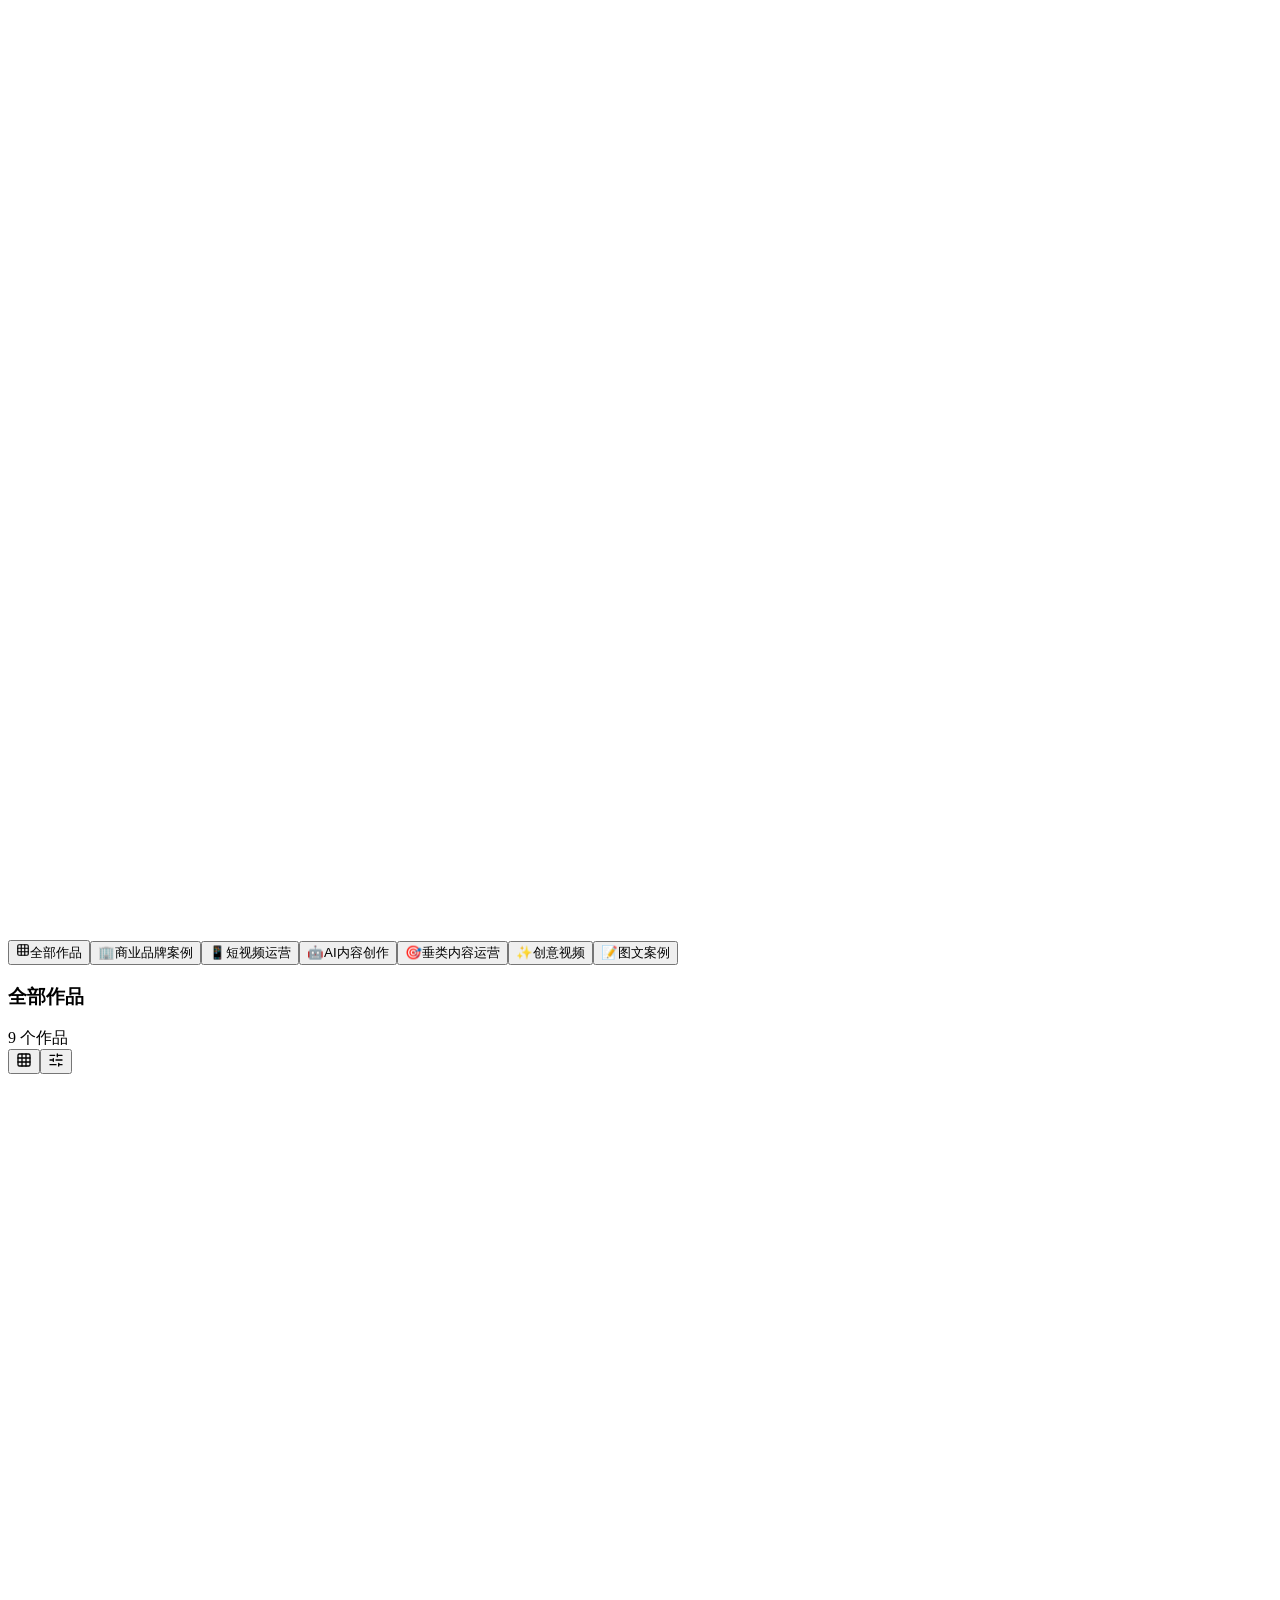
==== commit ad02662a: "Deploy to GitHub Pages" ====
--- a/index.html
+++ b/index.html
@@ -1 +1 @@
-<!DOCTYPE html><html lang="zh-CN" class="noto_sans_sc_e6b4a166-module__UKbGRq__variable inter_c15e96cb-module__0bjUvq__variable scroll-smooth"><head><meta charSet="utf-8"/><meta name="viewport" content="width=device-width, initial-scale=1, maximum-scale=1"/><link rel="preload" href="/huangyuyu-jobwant-fortnight/_next/static/media/83afe278b6a6bb3c-s.p.2bn3s6zvc0dyp.woff2" as="font" crossorigin="" type="font/woff2"/><link rel="preload" href="/huangyuyu-jobwant-fortnight/_next/static/media/feb57b2dc8f29018-s.p.3qy4m29-cg3o4.woff2" as="font" crossorigin="" type="font/woff2"/><link rel="stylesheet" href="/huangyuyu-jobwant-fortnight/_next/static/chunks/2vm1tzy_m_ta-.css" data-precedence="next"/><link rel="stylesheet" href="/huangyuyu-jobwant-fortnight/_next/static/chunks/0-7scpek70td0.css" data-precedence="next"/><link rel="preload" as="script" fetchPriority="low" href="/huangyuyu-jobwant-fortnight/_next/static/chunks/3l04zcqx63h3y.js"/><script src="/huangyuyu-jobwant-fortnight/_next/static/chunks/3k9fn3wudzomm.js" async=""></script><script src="/huangyuyu-jobwant-fortnight/_next/static/chunks/3byuobrkyz9bj.js" async=""></script><script src="/huangyuyu-jobwant-fortnight/_next/static/chunks/turbopack-0uk3uuq8wplg-.js" async=""></script><script src="/huangyuyu-jobwant-fortnight/_next/static/chunks/0h2qsuyze9ds1.js" async="" crossorigin=""></script><script src="/huangyuyu-jobwant-fortnight/_next/static/chunks/1jubdol0s0u3s.js" async="" crossorigin=""></script><script src="/huangyuyu-jobwant-fortnight/_next/static/chunks/39eojx5-mx450.js" async="" crossorigin=""></script><title>黄钰瑜 | 新媒体内容运营 · 个人作品集</title><meta name="description" content="黄钰瑜 - 新媒体内容运营 / 视频创作者。1年+新媒体运营经验，擅长内容策划、视频制作、AI内容创作和用户增长。"/><link rel="icon" href="/huangyuyu-jobwant-fortnight/favicon.ico?favicon.2vob68tjqpejf.ico" sizes="256x256" type="image/x-icon"/><meta name="next-size-adjust" content=""/><script src="/huangyuyu-jobwant-fortnight/_next/static/chunks/0cz1d0mv5g_q7.js" noModule=""></script></head><body class="font-sans antialiased text-gray-900 bg-white"><div hidden=""><!--$--><!--/$--></div><main class="min-h-screen"><nav class="fixed top-0 left-0 right-0 z-50 transition-all duration-300 bg-transparent" style="transform:translateY(-100px)"><div class="absolute bottom-0 left-0 right-0 h-0.5 bg-gray-100"><div class="h-full bg-gradient-to-r from-gray-400 via-gray-600 to-gray-400" style="width:0px"></div></div><div class="max-w-6xl mx-auto px-6 py-4"><div class="flex items-center justify-between"><button class="text-lg font-semibold text-gray-900 tracking-tight" tabindex="0"><span class="bg-gradient-to-r from-gray-900 to-gray-600 bg-clip-text text-transparent">黄钰瑜</span><span class="text-gray-400 font-normal text-sm ml-1">Portfolio</span></button><div class="hidden md:flex items-center space-x-1"><button class="relative px-3 py-2 text-sm font-medium transition-colors duration-200 rounded-lg text-gray-900">首页<div class="absolute bottom-0 left-3 right-3 h-0.5 bg-gradient-to-r from-gray-700 to-gray-900 rounded-full"></div></button><button class="relative px-3 py-2 text-sm font-medium transition-colors duration-200 rounded-lg text-gray-500 hover:text-gray-900 hover:bg-gray-50">关于我</button><button class="relative px-3 py-2 text-sm font-medium transition-colors duration-200 rounded-lg text-gray-500 hover:text-gray-900 hover:bg-gray-50">精选案例</button><button class="relative px-3 py-2 text-sm font-medium transition-colors duration-200 rounded-lg text-gray-500 hover:text-gray-900 hover:bg-gray-50">工作经历</button><button class="relative px-3 py-2 text-sm font-medium transition-colors duration-200 rounded-lg text-gray-500 hover:text-gray-900 hover:bg-gray-50">校园经历</button><button class="relative px-3 py-2 text-sm font-medium transition-colors duration-200 rounded-lg text-gray-500 hover:text-gray-900 hover:bg-gray-50">技能</button></div><button class="md:hidden p-2 text-gray-700 hover:bg-gray-100 rounded-lg transition-colors"><svg xmlns="http://www.w3.org/2000/svg" width="24" height="24" viewBox="0 0 24 24" fill="none" stroke="currentColor" stroke-width="2" stroke-linecap="round" stroke-linejoin="round" class="lucide lucide-menu" aria-hidden="true"><path d="M4 5h16"></path><path d="M4 12h16"></path><path d="M4 19h16"></path></svg></button></div></div></nav><section id="home" class="min-h-screen flex flex-col items-center justify-center relative px-6 overflow-hidden bg-gradient-to-b from-gray-50 via-white to-white"><div class="absolute inset-0 overflow-hidden pointer-events-none"><div class="absolute top-1/4 -left-32 w-[500px] h-[500px] rounded-full bg-blue-100/60 blur-3xl" style="transform:none"></div><div class="absolute bottom-1/4 -right-32 w-[400px] h-[400px] rounded-full bg-purple-50/50 blur-3xl" style="transform:none"></div><div class="absolute top-1/2 left-1/2 -translate-x-1/2 -translate-y-1/2 w-[300px] h-[300px] rounded-full bg-amber-50/40 blur-3xl" style="transform:none"></div></div><div class="absolute inset-0 overflow-hidden pointer-events-none"><div class="absolute rounded-full bg-gray-300/50" style="left:97.46285069748308%;bottom:-10px;width:3.944214192759853px;height:3.944214192759853px;opacity:0"></div><div class="absolute rounded-full bg-gray-300/50" style="left:52.61026012964176%;bottom:-10px;width:2.285659521524652px;height:2.285659521524652px;opacity:0"></div><div class="absolute rounded-full bg-gray-300/50" style="left:95.60933636903049%;bottom:-10px;width:4.949089796396618px;height:4.949089796396618px;opacity:0"></div><div class="absolute rounded-full bg-gray-300/50" style="left:34.10394373836383%;bottom:-10px;width:2.274852256245498px;height:2.274852256245498px;opacity:0"></div><div class="absolute rounded-full bg-gray-300/50" style="left:29.515207343871786%;bottom:-10px;width:3.472261658806225px;height:3.472261658806225px;opacity:0"></div><div class="absolute rounded-full bg-gray-300/50" style="left:88.68538117814767%;bottom:-10px;width:2.9126214549986233px;height:2.9126214549986233px;opacity:0"></div><div class="absolute rounded-full bg-gray-300/50" style="left:82.88964630799663%;bottom:-10px;width:5.163196429156766px;height:5.163196429156766px;opacity:0"></div><div class="absolute rounded-full bg-gray-300/50" style="left:76.60323956728297%;bottom:-10px;width:5.510172462751891px;height:5.510172462751891px;opacity:0"></div><div class="absolute rounded-full bg-gray-300/50" style="left:55.63601958611799%;bottom:-10px;width:3.3162177833786526px;height:3.3162177833786526px;opacity:0"></div><div class="absolute rounded-full bg-gray-300/50" style="left:8.106825826883735%;bottom:-10px;width:3.9785380284154304px;height:3.9785380284154304px;opacity:0"></div><div class="absolute rounded-full bg-gray-300/50" style="left:58.80555245756056%;bottom:-10px;width:3.1887600511228857px;height:3.1887600511228857px;opacity:0"></div><div class="absolute rounded-full bg-gray-300/50" style="left:75.73265742089643%;bottom:-10px;width:4.315132517243913px;height:4.315132517243913px;opacity:0"></div><div class="absolute rounded-full bg-gray-300/50" style="left:38.4255980056657%;bottom:-10px;width:5.387737406081404px;height:5.387737406081404px;opacity:0"></div><div class="absolute rounded-full bg-gray-300/50" style="left:72.09553500522306%;bottom:-10px;width:5.873341285701268px;height:5.873341285701268px;opacity:0"></div><div class="absolute rounded-full bg-gray-300/50" style="left:26.22215473815497%;bottom:-10px;width:4.8205664483739445px;height:4.8205664483739445px;opacity:0"></div><div class="absolute rounded-full bg-gray-300/50" style="left:33.290364842310474%;bottom:-10px;width:5.309655114829345px;height:5.309655114829345px;opacity:0"></div><div class="absolute rounded-full bg-gray-300/50" style="left:46.09738510206438%;bottom:-10px;width:2.353809549158777px;height:2.353809549158777px;opacity:0"></div><div class="absolute rounded-full bg-gray-300/50" style="left:11.970617198595846%;bottom:-10px;width:4.041795591823029px;height:4.041795591823029px;opacity:0"></div><div class="absolute rounded-full bg-gray-300/50" style="left:91.76773675575909%;bottom:-10px;width:2.4593004747368106px;height:2.4593004747368106px;opacity:0"></div><div class="absolute rounded-full bg-gray-300/50" style="left:57.23279958776535%;bottom:-10px;width:4.130364531322113px;height:4.130364531322113px;opacity:0"></div></div><div class="text-center z-10 max-w-3xl"><div class="mb-8 flex justify-center" style="transform:scale(0);opacity:0"><div class="relative"><div class="absolute inset-0 rounded-full"></div><div class="w-32 h-32 md:w-40 md:h-40 rounded-full bg-gradient-to-br from-gray-200 to-gray-300 flex items-center justify-center shadow-2xl ring-4 ring-white relative z-10"><span class="text-5xl md:text-6xl font-light text-gray-500">黄</span></div></div></div><h1 class="text-4xl md:text-6xl font-bold text-gray-900 mb-3 tracking-tight relative inline-block" style="transform:translateY(30px);opacity:0">黄钰瑜<span class="absolute -top-2 -right-8 md:-right-10" style="opacity:0;transform:scale(0)"><svg xmlns="http://www.w3.org/2000/svg" width="20" height="20" viewBox="0 0 24 24" fill="none" stroke="currentColor" stroke-width="2" stroke-linecap="round" stroke-linejoin="round" class="lucide lucide-sparkles text-amber-400" aria-hidden="true"><path d="M11.017 2.814a1 1 0 0 1 1.966 0l1.051 5.558a2 2 0 0 0 1.594 1.594l5.558 1.051a1 1 0 0 1 0 1.966l-5.558 1.051a2 2 0 0 0-1.594 1.594l-1.051 5.558a1 1 0 0 1-1.966 0l-1.051-5.558a2 2 0 0 0-1.594-1.594l-5.558-1.051a1 1 0 0 1 0-1.966l5.558-1.051a2 2 0 0 0 1.594-1.594z"></path><path d="M20 2v4"></path><path d="M22 4h-4"></path><circle cx="4" cy="20" r="2"></circle></svg></span></h1><div class="mb-6 h-10 md:h-8 flex items-center justify-center" style="opacity:0;transform:translateY(30px)"><p class="text-lg md:text-xl text-gray-700 font-medium"><span class="inline-block w-0.5 h-5 md:h-6 bg-gray-400 ml-1 align-middle transition-opacity opacity-100"></span></p></div><p class="text-sm md:text-base text-gray-400 font-light tracking-wide mb-6" style="opacity:0">Video Creator &amp; Content Strategist</p><div class="w-16 h-px bg-gradient-to-r from-transparent via-gray-300 to-transparent mx-auto mb-6 origin-center" style="transform:scaleX(0)"></div><p class="text-gray-600 max-w-xl mx-auto text-base md:text-lg leading-relaxed mb-10" style="opacity:0;transform:translateY(20px)">1年+新媒体内容运营经验，熟悉小红书、抖音、B站等平台内容生态，具备内容策划、视频制作、账号运营和数据复盘能力。擅长将AI工具融入内容创作流程，以数据驱动内容增长。</p><div class="flex flex-wrap justify-center gap-2 mb-10" style="opacity:0;transform:translateY(20px)"><span class="px-3 py-1 bg-white/80 backdrop-blur-sm text-xs font-medium text-gray-600 rounded-full border border-gray-100 shadow-sm" style="opacity:0;transform:scale(0.8)">视频策划</span><span class="px-3 py-1 bg-white/80 backdrop-blur-sm text-xs font-medium text-gray-600 rounded-full border border-gray-100 shadow-sm" style="opacity:0;transform:scale(0.8)">内容运营</span><span class="px-3 py-1 bg-white/80 backdrop-blur-sm text-xs font-medium text-gray-600 rounded-full border border-gray-100 shadow-sm" style="opacity:0;transform:scale(0.8)">短视频制作</span><span class="px-3 py-1 bg-white/80 backdrop-blur-sm text-xs font-medium text-gray-600 rounded-full border border-gray-100 shadow-sm" style="opacity:0;transform:scale(0.8)">AI内容创新</span><span class="px-3 py-1 bg-white/80 backdrop-blur-sm text-xs font-medium text-gray-600 rounded-full border border-gray-100 shadow-sm" style="opacity:0;transform:scale(0.8)">用户增长</span><span class="px-3 py-1 bg-white/80 backdrop-blur-sm text-xs font-medium text-gray-600 rounded-full border border-gray-100 shadow-sm" style="opacity:0;transform:scale(0.8)">数据分析</span><span class="px-3 py-1 bg-white/80 backdrop-blur-sm text-xs font-medium text-gray-600 rounded-full border border-gray-100 shadow-sm" style="opacity:0;transform:scale(0.8)">脚本撰写</span><span class="px-3 py-1 bg-white/80 backdrop-blur-sm text-xs font-medium text-gray-600 rounded-full border border-gray-100 shadow-sm" style="opacity:0;transform:scale(0.8)">账号运营</span></div><div class="flex flex-col sm:flex-row items-center justify-center gap-4" style="opacity:0;transform:translateY(20px)"><button class="flex items-center gap-2 px-8 py-3.5 bg-gray-900 text-white rounded-full font-medium hover:bg-gray-800 transition-colors shadow-lg hover:shadow-xl relative overflow-hidden group" tabindex="0"><span class="absolute inset-0 bg-gradient-to-r from-gray-800 via-gray-900 to-gray-800 opacity-0 group-hover:opacity-100 transition-opacity duration-300"></span><svg xmlns="http://www.w3.org/2000/svg" width="18" height="18" viewBox="0 0 24 24" fill="none" stroke="currentColor" stroke-width="2" stroke-linecap="round" stroke-linejoin="round" class="lucide lucide-play relative z-10" aria-hidden="true"><path d="M5 5a2 2 0 0 1 3.008-1.728l11.997 6.998a2 2 0 0 1 .003 3.458l-12 7A2 2 0 0 1 5 19z"></path></svg><span class="relative z-10">查看作品</span></button><button class="flex items-center gap-2 px-8 py-3.5 bg-white text-gray-900 rounded-full font-medium border border-gray-200 hover:bg-gray-50 transition-colors shadow-sm hover:shadow-md" tabindex="0"><svg xmlns="http://www.w3.org/2000/svg" width="18" height="18" viewBox="0 0 24 24" fill="none" stroke="currentColor" stroke-width="2" stroke-linecap="round" stroke-linejoin="round" class="lucide lucide-download" aria-hidden="true"><path d="M12 15V3"></path><path d="M21 15v4a2 2 0 0 1-2 2H5a2 2 0 0 1-2-2v-4"></path><path d="m7 10 5 5 5-5"></path></svg>下载简历</button></div></div><button class="absolute bottom-12 left-1/2 -translate-x-1/2 text-gray-400 hover:text-gray-600 transition-colors group" style="opacity:0"><div class="flex flex-col items-center gap-1"><span class="text-xs opacity-0 group-hover:opacity-100 transition-opacity mb-1">向下滚动</span><svg xmlns="http://www.w3.org/2000/svg" width="28" height="28" viewBox="0 0 24 24" fill="none" stroke="currentColor" stroke-width="2" stroke-linecap="round" stroke-linejoin="round" class="lucide lucide-chevron-down" aria-hidden="true"><path d="m6 9 6 6 6-6"></path></svg></div></button></section><section id="about" class="py-20 md:py-32 px-6 bg-white relative overflow-hidden"><div class="absolute inset-0 pointer-events-none"><div class="absolute top-1/4 right-0 w-96 h-96 bg-gray-50 rounded-full blur-3xl"></div></div><div class="max-w-5xl mx-auto relative z-10"><div class="mb-12 md:mb-16 text-center" style="opacity:0;transform:translateY(30px)"><h2 class="text-2xl md:text-3xl font-bold text-gray-900 mb-3 tracking-tight">关于我</h2><p class="text-gray-500 text-sm md:text-base">About Me</p><div class="h-0.5 bg-gray-900 mt-4 mx-auto w-12 origin-left" style="transform:scaleX(0)"></div></div><div class="grid md:grid-cols-5 gap-10 md:gap-16 items-center" style="opacity:0;transform:translateY(40px)"><div class="md:col-span-2"><div class="relative" style="opacity:0;transform:scale(0.9)"><div class="absolute w-full h-full border-2 border-gray-200 rounded-2xl"></div><div class="absolute -inset-4 bg-gradient-to-br from-gray-100/50 to-transparent rounded-3xl -z-10 blur-xl"></div><div class="relative"><div class="relative w-full aspect-[4/5] bg-gradient-to-br from-gray-100 to-gray-200 rounded-2xl shadow-xl flex items-center justify-center overflow-hidden"><div class="absolute inset-0 bg-gradient-to-br from-gray-100 via-gray-200 to-gray-100" style="background-size:200% 200%"></div><span class="text-7xl md:text-8xl font-light text-gray-300 relative z-10">黄</span></div></div></div></div><div class="md:col-span-3"><div style="opacity:0;transform:translateX(30px)"><h3 class="text-2xl md:text-3xl font-bold text-gray-900 mb-2">黄钰瑜</h3><p class="text-gray-500 mb-1 text-lg">新媒体内容运营</p><p class="text-gray-400 mb-6 text-sm font-light">Video Creator &amp; Content Strategist</p><p class="text-gray-600 leading-relaxed mb-8">1年+新媒体内容运营经验，熟悉小红书、抖音、B站等平台内容生态，具备内容策划、视频制作、账号运营和数据复盘能力。擅长将AI工具融入内容创作流程，以数据驱动内容增长。</p><div><h4 class="text-sm font-semibold text-gray-700 mb-4 uppercase tracking-wider">专业技能</h4><div class="flex flex-wrap gap-2"><span class="px-4 py-2 bg-gradient-to-r from-gray-100 to-gray-50 text-gray-700 rounded-full text-sm font-medium hover:from-gray-200 hover:to-gray-100 transition-colors cursor-default shadow-sm hover:shadow-md border border-gray-100" style="opacity:0;transform:scale(0.8)">视频策划</span><span class="px-4 py-2 bg-gradient-to-r from-gray-100 to-gray-50 text-gray-700 rounded-full text-sm font-medium hover:from-gray-200 hover:to-gray-100 transition-colors cursor-default shadow-sm hover:shadow-md border border-gray-100" style="opacity:0;transform:scale(0.8)">内容运营</span><span class="px-4 py-2 bg-gradient-to-r from-gray-100 to-gray-50 text-gray-700 rounded-full text-sm font-medium hover:from-gray-200 hover:to-gray-100 transition-colors cursor-default shadow-sm hover:shadow-md border border-gray-100" style="opacity:0;transform:scale(0.8)">短视频制作</span><span class="px-4 py-2 bg-gradient-to-r from-gray-100 to-gray-50 text-gray-700 rounded-full text-sm font-medium hover:from-gray-200 hover:to-gray-100 transition-colors cursor-default shadow-sm hover:shadow-md border border-gray-100" style="opacity:0;transform:scale(0.8)">AI内容创新</span><span class="px-4 py-2 bg-gradient-to-r from-gray-100 to-gray-50 text-gray-700 rounded-full text-sm font-medium hover:from-gray-200 hover:to-gray-100 transition-colors cursor-default shadow-sm hover:shadow-md border border-gray-100" style="opacity:0;transform:scale(0.8)">用户增长</span><span class="px-4 py-2 bg-gradient-to-r from-gray-100 to-gray-50 text-gray-700 rounded-full text-sm font-medium hover:from-gray-200 hover:to-gray-100 transition-colors cursor-default shadow-sm hover:shadow-md border border-gray-100" style="opacity:0;transform:scale(0.8)">数据分析</span><span class="px-4 py-2 bg-gradient-to-r from-gray-100 to-gray-50 text-gray-700 rounded-full text-sm font-medium hover:from-gray-200 hover:to-gray-100 transition-colors cursor-default shadow-sm hover:shadow-md border border-gray-100" style="opacity:0;transform:scale(0.8)">脚本撰写</span><span class="px-4 py-2 bg-gradient-to-r from-gray-100 to-gray-50 text-gray-700 rounded-full text-sm font-medium hover:from-gray-200 hover:to-gray-100 transition-colors cursor-default shadow-sm hover:shadow-md border border-gray-100" style="opacity:0;transform:scale(0.8)">账号运营</span></div></div></div></div></div></div></section><section id="works" class="py-20 md:py-32 px-6 bg-gray-50"><div class="max-w-7xl mx-auto"><div class="mb-12 md:mb-16 text-center" style="opacity:0;transform:translateY(30px)"><h2 class="text-2xl md:text-3xl font-bold text-gray-900 mb-3 tracking-tight">精选案例</h2><p class="text-gray-500 text-sm md:text-base">Selected Works</p><div class="h-0.5 bg-gray-900 mt-4 mx-auto w-12 origin-left" style="transform:scaleX(0)"></div></div><div class="flex flex-wrap justify-center gap-2 md:gap-3 mb-6"><button class="flex items-center gap-2 px-4 py-2 rounded-full text-sm font-medium transition-all duration-300 bg-gray-900 text-white shadow-md" tabindex="0"><svg xmlns="http://www.w3.org/2000/svg" width="14" height="14" viewBox="0 0 24 24" fill="none" stroke="currentColor" stroke-width="2" stroke-linecap="round" stroke-linejoin="round" class="lucide lucide-grid3x3 lucide-grid-3x3" aria-hidden="true"><rect width="18" height="18" x="3" y="3" rx="2"></rect><path d="M3 9h18"></path><path d="M3 15h18"></path><path d="M9 3v18"></path><path d="M15 3v18"></path></svg>全部作品</button><button class="flex items-center gap-2 px-4 py-2 rounded-full text-sm font-medium transition-all duration-300 bg-white text-gray-600 hover:bg-gray-100 border border-gray-100" tabindex="0"><span class="w-4 h-4 text-base">🏢</span>商业品牌案例</button><button class="flex items-center gap-2 px-4 py-2 rounded-full text-sm font-medium transition-all duration-300 bg-white text-gray-600 hover:bg-gray-100 border border-gray-100" tabindex="0"><span class="w-4 h-4 text-base">📱</span>短视频运营</button><button class="flex items-center gap-2 px-4 py-2 rounded-full text-sm font-medium transition-all duration-300 bg-white text-gray-600 hover:bg-gray-100 border border-gray-100" tabindex="0"><span class="w-4 h-4 text-base">🤖</span>AI内容创作</button><button class="flex items-center gap-2 px-4 py-2 rounded-full text-sm font-medium transition-all duration-300 bg-white text-gray-600 hover:bg-gray-100 border border-gray-100" tabindex="0"><span class="w-4 h-4 text-base">🎯</span>垂类内容运营</button><button class="flex items-center gap-2 px-4 py-2 rounded-full text-sm font-medium transition-all duration-300 bg-white text-gray-600 hover:bg-gray-100 border border-gray-100" tabindex="0"><span class="w-4 h-4 text-base">✨</span>创意视频</button><button class="flex items-center gap-2 px-4 py-2 rounded-full text-sm font-medium transition-all duration-300 bg-white text-gray-600 hover:bg-gray-100 border border-gray-100" tabindex="0"><span class="w-4 h-4 text-base">📝</span>图文案例</button></div><div class="flex items-center justify-between mb-6"><div class="flex items-center gap-2"><h3 class="text-lg font-semibold text-gray-900">全部作品</h3><span class="text-sm text-gray-400">9<!-- --> 个作品</span></div><div class="flex items-center gap-1 bg-white rounded-lg p-1 border border-gray-100"><button class="p-1.5 rounded-md transition-colors bg-gray-100 text-gray-900" title="网格视图"><svg xmlns="http://www.w3.org/2000/svg" width="16" height="16" viewBox="0 0 24 24" fill="none" stroke="currentColor" stroke-width="2" stroke-linecap="round" stroke-linejoin="round" class="lucide lucide-grid3x3 lucide-grid-3x3" aria-hidden="true"><rect width="18" height="18" x="3" y="3" rx="2"></rect><path d="M3 9h18"></path><path d="M3 15h18"></path><path d="M9 3v18"></path><path d="M15 3v18"></path></svg></button><button class="p-1.5 rounded-md transition-colors text-gray-400 hover:text-gray-600" title="滑动视图"><svg xmlns="http://www.w3.org/2000/svg" width="16" height="16" viewBox="0 0 24 24" fill="none" stroke="currentColor" stroke-width="2" stroke-linecap="round" stroke-linejoin="round" class="lucide lucide-sliders-horizontal" aria-hidden="true"><path d="M10 5H3"></path><path d="M12 19H3"></path><path d="M14 3v4"></path><path d="M16 17v4"></path><path d="M21 12h-9"></path><path d="M21 19h-5"></path><path d="M21 5h-7"></path><path d="M8 10v4"></path><path d="M8 12H3"></path></svg></button></div></div><div class="grid md:grid-cols-2 lg:grid-cols-3 gap-6 md:gap-8"><div class="cursor-pointer group h-full perspective-1000" style="perspective:1000px;opacity:0;transform:translateY(40px)"><div class="bg-white rounded-2xl overflow-hidden shadow-md hover:shadow-2xl transition-shadow duration-500 border border-gray-100 h-full flex flex-col" style="transform-style:preserve-3d"><div class="relative aspect-[16/10] bg-gray-200 overflow-hidden flex-shrink-0"><video class="w-full h-full object-cover group-hover:scale-110 transition-transform duration-700" preload="metadata" muted="" playsInline=""></video><div class="absolute inset-0 pointer-events-none" style="background:radial-gradient(circle at 50% 50%, rgba(255,255,255,0.3) 0%, transparent 50%)"></div><div class="absolute inset-0 bg-gradient-to-t from-black/50 via-black/10 to-transparent opacity-0 group-hover:opacity-100 transition-opacity duration-400"></div><div class="absolute top-3 left-3 z-10"><span class="px-3 py-1 bg-white/90 backdrop-blur-md text-xs font-medium text-gray-700 rounded-full shadow-sm">AI内容创新 / 品牌运营</span></div><div class="absolute top-3 right-3 flex gap-1.5 z-10"><span class="flex items-center gap-1 px-2 py-1 bg-black/60 backdrop-blur-md text-xs text-white rounded-full" style="transform:scale(0)"><svg xmlns="http://www.w3.org/2000/svg" width="10" height="10" viewBox="0 0 24 24" fill="none" stroke="currentColor" stroke-width="2" stroke-linecap="round" stroke-linejoin="round" class="lucide lucide-video" aria-hidden="true"><path d="m16 13 5.223 3.482a.5.5 0 0 0 .777-.416V7.87a.5.5 0 0 0-.752-.432L16 10.5"></path><rect x="2" y="6" width="14" height="12" rx="2"></rect></svg>2</span><span class="flex items-center gap-1 px-2 py-1 bg-black/60 backdrop-blur-md text-xs text-white rounded-full" style="transform:scale(0)"><svg xmlns="http://www.w3.org/2000/svg" width="10" height="10" viewBox="0 0 24 24" fill="none" stroke="currentColor" stroke-width="2" stroke-linecap="round" stroke-linejoin="round" class="lucide lucide-image" aria-hidden="true"><rect width="18" height="18" x="3" y="3" rx="2" ry="2"></rect><circle cx="9" cy="9" r="2"></circle><path d="m21 15-3.086-3.086a2 2 0 0 0-2.828 0L6 21"></path></svg>1</span></div><div class="absolute bottom-3 right-3 z-10"><div class="flex items-center gap-1 text-white text-xs font-medium" style="opacity:0;transform:translateX(10px)">查看详情<span><svg xmlns="http://www.w3.org/2000/svg" width="12" height="12" viewBox="0 0 24 24" fill="none" stroke="currentColor" stroke-width="2" stroke-linecap="round" stroke-linejoin="round" class="lucide lucide-chevron-right" aria-hidden="true"><path d="m9 18 6-6-6-6"></path></svg></span></div></div><div class="absolute inset-0 flex items-center justify-center pointer-events-none"><div class="w-14 h-14 rounded-full bg-white/90 backdrop-blur-sm flex items-center justify-center shadow-xl" style="opacity:0;transform:scale(0)"><svg xmlns="http://www.w3.org/2000/svg" width="24" height="24" viewBox="0 0 24 24" fill="currentColor" stroke="currentColor" stroke-width="2" stroke-linecap="round" stroke-linejoin="round" class="lucide lucide-play text-gray-800 ml-1" aria-hidden="true"><path d="M5 5a2 2 0 0 1 3.008-1.728l11.997 6.998a2 2 0 0 1 .003 3.458l-12 7A2 2 0 0 1 5 19z"></path></svg></div></div></div><div class="p-6 flex-1 flex flex-col" style="transform:translateZ(20px)"><h3 class="text-xl font-semibold text-gray-900 mb-2 group-hover:text-gray-700 transition-colors line-clamp-1">AI机器人品牌内容运营</h3><p class="text-gray-500 text-sm line-clamp-2 mb-4 leading-relaxed flex-1">负责AI机器人「萌UU」「萌UU养成记」账号内容策划、脚本撰写和视频制作。通过人格化IP打造和趣味内容，建立品牌认知与用户情感连接。涵盖日常内容运营、UGC活动策划、数据复盘全流程。</p><div class="flex flex-wrap gap-2 mb-4"><div class="flex items-center gap-1 px-2.5 py-1 bg-gradient-to-r from-blue-50 to-indigo-50 rounded-md border border-blue-100/50"><svg xmlns="http://www.w3.org/2000/svg" width="12" height="12" viewBox="0 0 24 24" fill="none" stroke="currentColor" stroke-width="2" stroke-linecap="round" stroke-linejoin="round" class="lucide lucide-trending-up text-blue-500" aria-hidden="true"><path d="M16 7h6v6"></path><path d="m22 7-8.5 8.5-5-5L2 17"></path></svg><span class="text-xs font-semibold text-blue-600">150+</span></div><div class="flex items-center gap-1 px-2.5 py-1 bg-gradient-to-r from-blue-50 to-indigo-50 rounded-md border border-blue-100/50"><svg xmlns="http://www.w3.org/2000/svg" width="12" height="12" viewBox="0 0 24 24" fill="none" stroke="currentColor" stroke-width="2" stroke-linecap="round" stroke-linejoin="round" class="lucide lucide-trending-up text-blue-500" aria-hidden="true"><path d="M16 7h6v6"></path><path d="m22 7-8.5 8.5-5-5L2 17"></path></svg><span class="text-xs font-semibold text-blue-600">27w+</span></div><div class="flex items-center gap-1 px-2.5 py-1 bg-gradient-to-r from-blue-50 to-indigo-50 rounded-md border border-blue-100/50"><svg xmlns="http://www.w3.org/2000/svg" width="12" height="12" viewBox="0 0 24 24" fill="none" stroke="currentColor" stroke-width="2" stroke-linecap="round" stroke-linejoin="round" class="lucide lucide-trending-up text-blue-500" aria-hidden="true"><path d="M16 7h6v6"></path><path d="m22 7-8.5 8.5-5-5L2 17"></path></svg><span class="text-xs font-semibold text-blue-600">100w+</span></div></div><div class="flex items-center justify-between text-xs text-gray-400 pt-3 border-t border-gray-100"><span class="flex items-center gap-1"><svg xmlns="http://www.w3.org/2000/svg" width="12" height="12" viewBox="0 0 24 24" fill="none" stroke="currentColor" stroke-width="2" stroke-linecap="round" stroke-linejoin="round" class="lucide lucide-user" aria-hidden="true"><path d="M19 21v-2a4 4 0 0 0-4-4H9a4 4 0 0 0-4 4v2"></path><circle cx="12" cy="7" r="4"></circle></svg><span class="line-clamp-1 max-w-[140px]">内容策划 / 脚本撰写 / 视频制作</span></span><span class="flex items-center gap-1"><svg xmlns="http://www.w3.org/2000/svg" width="12" height="12" viewBox="0 0 24 24" fill="none" stroke="currentColor" stroke-width="2" stroke-linecap="round" stroke-linejoin="round" class="lucide lucide-calendar" aria-hidden="true"><path d="M8 2v3"></path><path d="M16 2v3"></path><rect x="3" y="3" width="18" height="18" rx="2"></rect><path d="M3 9h18"></path></svg>2024</span></div></div></div></div><div class="cursor-pointer group h-full perspective-1000" style="perspective:1000px;opacity:0;transform:translateY(40px)"><div class="bg-white rounded-2xl overflow-hidden shadow-md hover:shadow-2xl transition-shadow duration-500 border border-gray-100 h-full flex flex-col" style="transform-style:preserve-3d"><div class="relative aspect-[16/10] bg-gray-200 overflow-hidden flex-shrink-0"><video class="w-full h-full object-cover group-hover:scale-110 transition-transform duration-700" preload="metadata" muted="" playsInline=""></video><div class="absolute inset-0 pointer-events-none" style="background:radial-gradient(circle at 50% 50%, rgba(255,255,255,0.3) 0%, transparent 50%)"></div><div class="absolute inset-0 bg-gradient-to-t from-black/50 via-black/10 to-transparent opacity-0 group-hover:opacity-100 transition-opacity duration-400"></div><div class="absolute top-3 left-3 z-10"><span class="px-3 py-1 bg-white/90 backdrop-blur-md text-xs font-medium text-gray-700 rounded-full shadow-sm">信息流广告 / 商业内容</span></div><div class="absolute top-3 right-3 flex gap-1.5 z-10"><span class="flex items-center gap-1 px-2 py-1 bg-black/60 backdrop-blur-md text-xs text-white rounded-full" style="transform:scale(0)"><svg xmlns="http://www.w3.org/2000/svg" width="10" height="10" viewBox="0 0 24 24" fill="none" stroke="currentColor" stroke-width="2" stroke-linecap="round" stroke-linejoin="round" class="lucide lucide-video" aria-hidden="true"><path d="m16 13 5.223 3.482a.5.5 0 0 0 .777-.416V7.87a.5.5 0 0 0-.752-.432L16 10.5"></path><rect x="2" y="6" width="14" height="12" rx="2"></rect></svg>3</span><span class="flex items-center gap-1 px-2 py-1 bg-black/60 backdrop-blur-md text-xs text-white rounded-full" style="transform:scale(0)"><svg xmlns="http://www.w3.org/2000/svg" width="10" height="10" viewBox="0 0 24 24" fill="none" stroke="currentColor" stroke-width="2" stroke-linecap="round" stroke-linejoin="round" class="lucide lucide-image" aria-hidden="true"><rect width="18" height="18" x="3" y="3" rx="2" ry="2"></rect><circle cx="9" cy="9" r="2"></circle><path d="m21 15-3.086-3.086a2 2 0 0 0-2.828 0L6 21"></path></svg>1</span></div><div class="absolute bottom-3 right-3 z-10"><div class="flex items-center gap-1 text-white text-xs font-medium" style="opacity:0;transform:translateX(10px)">查看详情<span><svg xmlns="http://www.w3.org/2000/svg" width="12" height="12" viewBox="0 0 24 24" fill="none" stroke="currentColor" stroke-width="2" stroke-linecap="round" stroke-linejoin="round" class="lucide lucide-chevron-right" aria-hidden="true"><path d="m9 18 6-6-6-6"></path></svg></span></div></div><div class="absolute inset-0 flex items-center justify-center pointer-events-none"><div class="w-14 h-14 rounded-full bg-white/90 backdrop-blur-sm flex items-center justify-center shadow-xl" style="opacity:0;transform:scale(0)"><svg xmlns="http://www.w3.org/2000/svg" width="24" height="24" viewBox="0 0 24 24" fill="currentColor" stroke="currentColor" stroke-width="2" stroke-linecap="round" stroke-linejoin="round" class="lucide lucide-play text-gray-800 ml-1" aria-hidden="true"><path d="M5 5a2 2 0 0 1 3.008-1.728l11.997 6.998a2 2 0 0 1 .003 3.458l-12 7A2 2 0 0 1 5 19z"></path></svg></div></div></div><div class="p-6 flex-1 flex flex-col" style="transform:translateZ(20px)"><h3 class="text-xl font-semibold text-gray-900 mb-2 group-hover:text-gray-700 transition-colors line-clamp-1">电商短视频运营案例</h3><p class="text-gray-500 text-sm line-clamp-2 mb-4 leading-relaxed flex-1">负责抖音、视频号、小红书电商账号内容运营，涵盖产品种草视频、信息流广告、直播切片和活动宣传，以内容驱动商业转化。从选品、脚本到拍摄剪辑、投流复盘全链路负责。</p><div class="flex flex-wrap gap-2 mb-4"><div class="flex items-center gap-1 px-2.5 py-1 bg-gradient-to-r from-blue-50 to-indigo-50 rounded-md border border-blue-100/50"><svg xmlns="http://www.w3.org/2000/svg" width="12" height="12" viewBox="0 0 24 24" fill="none" stroke="currentColor" stroke-width="2" stroke-linecap="round" stroke-linejoin="round" class="lucide lucide-trending-up text-blue-500" aria-hidden="true"><path d="M16 7h6v6"></path><path d="m22 7-8.5 8.5-5-5L2 17"></path></svg><span class="text-xs font-semibold text-blue-600">800+</span></div><div class="flex items-center gap-1 px-2.5 py-1 bg-gradient-to-r from-blue-50 to-indigo-50 rounded-md border border-blue-100/50"><svg xmlns="http://www.w3.org/2000/svg" width="12" height="12" viewBox="0 0 24 24" fill="none" stroke="currentColor" stroke-width="2" stroke-linecap="round" stroke-linejoin="round" class="lucide lucide-trending-up text-blue-500" aria-hidden="true"><path d="M16 7h6v6"></path><path d="m22 7-8.5 8.5-5-5L2 17"></path></svg><span class="text-xs font-semibold text-blue-600">100w+</span></div><div class="flex items-center gap-1 px-2.5 py-1 bg-gradient-to-r from-blue-50 to-indigo-50 rounded-md border border-blue-100/50"><svg xmlns="http://www.w3.org/2000/svg" width="12" height="12" viewBox="0 0 24 24" fill="none" stroke="currentColor" stroke-width="2" stroke-linecap="round" stroke-linejoin="round" class="lucide lucide-trending-up text-blue-500" aria-hidden="true"><path d="M16 7h6v6"></path><path d="m22 7-8.5 8.5-5-5L2 17"></path></svg><span class="text-xs font-semibold text-blue-600">100w+</span></div></div><div class="flex items-center justify-between text-xs text-gray-400 pt-3 border-t border-gray-100"><span class="flex items-center gap-1"><svg xmlns="http://www.w3.org/2000/svg" width="12" height="12" viewBox="0 0 24 24" fill="none" stroke="currentColor" stroke-width="2" stroke-linecap="round" stroke-linejoin="round" class="lucide lucide-user" aria-hidden="true"><path d="M19 21v-2a4 4 0 0 0-4-4H9a4 4 0 0 0-4 4v2"></path><circle cx="12" cy="7" r="4"></circle></svg><span class="line-clamp-1 max-w-[140px]">视频策划 / 拍摄剪辑 / 运营复盘</span></span><span class="flex items-center gap-1"><svg xmlns="http://www.w3.org/2000/svg" width="12" height="12" viewBox="0 0 24 24" fill="none" stroke="currentColor" stroke-width="2" stroke-linecap="round" stroke-linejoin="round" class="lucide lucide-calendar" aria-hidden="true"><path d="M8 2v3"></path><path d="M16 2v3"></path><rect x="3" y="3" width="18" height="18" rx="2"></rect><path d="M3 9h18"></path></svg>2024</span></div></div></div></div><div class="cursor-pointer group h-full perspective-1000" style="perspective:1000px;opacity:0;transform:translateY(40px)"><div class="bg-white rounded-2xl overflow-hidden shadow-md hover:shadow-2xl transition-shadow duration-500 border border-gray-100 h-full flex flex-col" style="transform-style:preserve-3d"><div class="relative aspect-[16/10] bg-gray-200 overflow-hidden flex-shrink-0"><video class="w-full h-full object-cover group-hover:scale-110 transition-transform duration-700" preload="metadata" muted="" playsInline=""></video><div class="absolute inset-0 pointer-events-none" style="background:radial-gradient(circle at 50% 50%, rgba(255,255,255,0.3) 0%, transparent 50%)"></div><div class="absolute inset-0 bg-gradient-to-t from-black/50 via-black/10 to-transparent opacity-0 group-hover:opacity-100 transition-opacity duration-400"></div><div class="absolute top-3 left-3 z-10"><span class="px-3 py-1 bg-white/90 backdrop-blur-md text-xs font-medium text-gray-700 rounded-full shadow-sm">短视频运营</span></div><div class="absolute top-3 right-3 flex gap-1.5 z-10"><span class="flex items-center gap-1 px-2 py-1 bg-black/60 backdrop-blur-md text-xs text-white rounded-full" style="transform:scale(0)"><svg xmlns="http://www.w3.org/2000/svg" width="10" height="10" viewBox="0 0 24 24" fill="none" stroke="currentColor" stroke-width="2" stroke-linecap="round" stroke-linejoin="round" class="lucide lucide-video" aria-hidden="true"><path d="m16 13 5.223 3.482a.5.5 0 0 0 .777-.416V7.87a.5.5 0 0 0-.752-.432L16 10.5"></path><rect x="2" y="6" width="14" height="12" rx="2"></rect></svg>1</span><span class="flex items-center gap-1 px-2 py-1 bg-black/60 backdrop-blur-md text-xs text-white rounded-full" style="transform:scale(0)"><svg xmlns="http://www.w3.org/2000/svg" width="10" height="10" viewBox="0 0 24 24" fill="none" stroke="currentColor" stroke-width="2" stroke-linecap="round" stroke-linejoin="round" class="lucide lucide-image" aria-hidden="true"><rect width="18" height="18" x="3" y="3" rx="2" ry="2"></rect><circle cx="9" cy="9" r="2"></circle><path d="m21 15-3.086-3.086a2 2 0 0 0-2.828 0L6 21"></path></svg>1</span></div><div class="absolute bottom-3 right-3 z-10"><div class="flex items-center gap-1 text-white text-xs font-medium" style="opacity:0;transform:translateX(10px)">查看详情<span><svg xmlns="http://www.w3.org/2000/svg" width="12" height="12" viewBox="0 0 24 24" fill="none" stroke="currentColor" stroke-width="2" stroke-linecap="round" stroke-linejoin="round" class="lucide lucide-chevron-right" aria-hidden="true"><path d="m9 18 6-6-6-6"></path></svg></span></div></div><div class="absolute inset-0 flex items-center justify-center pointer-events-none"><div class="w-14 h-14 rounded-full bg-white/90 backdrop-blur-sm flex items-center justify-center shadow-xl" style="opacity:0;transform:scale(0)"><svg xmlns="http://www.w3.org/2000/svg" width="24" height="24" viewBox="0 0 24 24" fill="currentColor" stroke="currentColor" stroke-width="2" stroke-linecap="round" stroke-linejoin="round" class="lucide lucide-play text-gray-800 ml-1" aria-hidden="true"><path d="M5 5a2 2 0 0 1 3.008-1.728l11.997 6.998a2 2 0 0 1 .003 3.458l-12 7A2 2 0 0 1 5 19z"></path></svg></div></div></div><div class="p-6 flex-1 flex flex-col" style="transform:translateZ(20px)"><h3 class="text-xl font-semibold text-gray-900 mb-2 group-hover:text-gray-700 transition-colors line-clamp-1">账号增长运营案例</h3><p class="text-gray-500 text-sm line-clamp-2 mb-4 leading-relaxed flex-1">运营百万粉丝级别账号，负责选题策划、内容制作和数据复盘，通过持续优化内容策略实现账号稳定增长。建立选题库机制与数据复盘体系。</p><div class="flex flex-wrap gap-2 mb-4"><div class="flex items-center gap-1 px-2.5 py-1 bg-gradient-to-r from-blue-50 to-indigo-50 rounded-md border border-blue-100/50"><svg xmlns="http://www.w3.org/2000/svg" width="12" height="12" viewBox="0 0 24 24" fill="none" stroke="currentColor" stroke-width="2" stroke-linecap="round" stroke-linejoin="round" class="lucide lucide-trending-up text-blue-500" aria-hidden="true"><path d="M16 7h6v6"></path><path d="m22 7-8.5 8.5-5-5L2 17"></path></svg><span class="text-xs font-semibold text-blue-600">1000w+</span></div><div class="flex items-center gap-1 px-2.5 py-1 bg-gradient-to-r from-blue-50 to-indigo-50 rounded-md border border-blue-100/50"><svg xmlns="http://www.w3.org/2000/svg" width="12" height="12" viewBox="0 0 24 24" fill="none" stroke="currentColor" stroke-width="2" stroke-linecap="round" stroke-linejoin="round" class="lucide lucide-trending-up text-blue-500" aria-hidden="true"><path d="M16 7h6v6"></path><path d="m22 7-8.5 8.5-5-5L2 17"></path></svg><span class="text-xs font-semibold text-blue-600">1w+</span></div></div><div class="flex items-center justify-between text-xs text-gray-400 pt-3 border-t border-gray-100"><span class="flex items-center gap-1"><svg xmlns="http://www.w3.org/2000/svg" width="12" height="12" viewBox="0 0 24 24" fill="none" stroke="currentColor" stroke-width="2" stroke-linecap="round" stroke-linejoin="round" class="lucide lucide-user" aria-hidden="true"><path d="M19 21v-2a4 4 0 0 0-4-4H9a4 4 0 0 0-4 4v2"></path><circle cx="12" cy="7" r="4"></circle></svg><span class="line-clamp-1 max-w-[140px]">选题策划 / 视频制作 / 数据分析</span></span><span class="flex items-center gap-1"><svg xmlns="http://www.w3.org/2000/svg" width="12" height="12" viewBox="0 0 24 24" fill="none" stroke="currentColor" stroke-width="2" stroke-linecap="round" stroke-linejoin="round" class="lucide lucide-calendar" aria-hidden="true"><path d="M8 2v3"></path><path d="M16 2v3"></path><rect x="3" y="3" width="18" height="18" rx="2"></rect><path d="M3 9h18"></path></svg>2023</span></div></div></div></div><div class="cursor-pointer group h-full perspective-1000" style="perspective:1000px;opacity:0;transform:translateY(40px)"><div class="bg-white rounded-2xl overflow-hidden shadow-md hover:shadow-2xl transition-shadow duration-500 border border-gray-100 h-full flex flex-col" style="transform-style:preserve-3d"><div class="relative aspect-[16/10] bg-gray-200 overflow-hidden flex-shrink-0"><video class="w-full h-full object-cover group-hover:scale-110 transition-transform duration-700" preload="metadata" muted="" playsInline=""></video><div class="absolute inset-0 pointer-events-none" style="background:radial-gradient(circle at 50% 50%, rgba(255,255,255,0.3) 0%, transparent 50%)"></div><div class="absolute inset-0 bg-gradient-to-t from-black/50 via-black/10 to-transparent opacity-0 group-hover:opacity-100 transition-opacity duration-400"></div><div class="absolute top-3 left-3 z-10"><span class="px-3 py-1 bg-white/90 backdrop-blur-md text-xs font-medium text-gray-700 rounded-full shadow-sm">AI内容创作</span></div><div class="absolute top-3 right-3 flex gap-1.5 z-10"><span class="flex items-center gap-1 px-2 py-1 bg-black/60 backdrop-blur-md text-xs text-white rounded-full" style="transform:scale(0)"><svg xmlns="http://www.w3.org/2000/svg" width="10" height="10" viewBox="0 0 24 24" fill="none" stroke="currentColor" stroke-width="2" stroke-linecap="round" stroke-linejoin="round" class="lucide lucide-video" aria-hidden="true"><path d="m16 13 5.223 3.482a.5.5 0 0 0 .777-.416V7.87a.5.5 0 0 0-.752-.432L16 10.5"></path><rect x="2" y="6" width="14" height="12" rx="2"></rect></svg>1</span><span class="flex items-center gap-1 px-2 py-1 bg-black/60 backdrop-blur-md text-xs text-white rounded-full" style="transform:scale(0)"><svg xmlns="http://www.w3.org/2000/svg" width="10" height="10" viewBox="0 0 24 24" fill="none" stroke="currentColor" stroke-width="2" stroke-linecap="round" stroke-linejoin="round" class="lucide lucide-image" aria-hidden="true"><rect width="18" height="18" x="3" y="3" rx="2" ry="2"></rect><circle cx="9" cy="9" r="2"></circle><path d="m21 15-3.086-3.086a2 2 0 0 0-2.828 0L6 21"></path></svg>1</span></div><div class="absolute bottom-3 right-3 z-10"><div class="flex items-center gap-1 text-white text-xs font-medium" style="opacity:0;transform:translateX(10px)">查看详情<span><svg xmlns="http://www.w3.org/2000/svg" width="12" height="12" viewBox="0 0 24 24" fill="none" stroke="currentColor" stroke-width="2" stroke-linecap="round" stroke-linejoin="round" class="lucide lucide-chevron-right" aria-hidden="true"><path d="m9 18 6-6-6-6"></path></svg></span></div></div><div class="absolute inset-0 flex items-center justify-center pointer-events-none"><div class="w-14 h-14 rounded-full bg-white/90 backdrop-blur-sm flex items-center justify-center shadow-xl" style="opacity:0;transform:scale(0)"><svg xmlns="http://www.w3.org/2000/svg" width="24" height="24" viewBox="0 0 24 24" fill="currentColor" stroke="currentColor" stroke-width="2" stroke-linecap="round" stroke-linejoin="round" class="lucide lucide-play text-gray-800 ml-1" aria-hidden="true"><path d="M5 5a2 2 0 0 1 3.008-1.728l11.997 6.998a2 2 0 0 1 .003 3.458l-12 7A2 2 0 0 1 5 19z"></path></svg></div></div></div><div class="p-6 flex-1 flex flex-col" style="transform:translateZ(20px)"><h3 class="text-xl font-semibold text-gray-900 mb-2 group-hover:text-gray-700 transition-colors line-clamp-1">AI视频创作</h3><p class="text-gray-500 text-sm line-clamp-2 mb-4 leading-relaxed flex-1">探索AI视频生成与视觉实验，将AI工具融入内容创作全流程，包括AI生成视频、AI视觉实验和AI辅助剪辑，提升创作效率与视觉表现力。</p><div class="flex items-center justify-between text-xs text-gray-400 pt-3 border-t border-gray-100"><span class="flex items-center gap-1"><svg xmlns="http://www.w3.org/2000/svg" width="12" height="12" viewBox="0 0 24 24" fill="none" stroke="currentColor" stroke-width="2" stroke-linecap="round" stroke-linejoin="round" class="lucide lucide-user" aria-hidden="true"><path d="M19 21v-2a4 4 0 0 0-4-4H9a4 4 0 0 0-4 4v2"></path><circle cx="12" cy="7" r="4"></circle></svg><span class="line-clamp-1 max-w-[140px]">AI创作 / 视觉实验 / 工作流搭建</span></span><span class="flex items-center gap-1"><svg xmlns="http://www.w3.org/2000/svg" width="12" height="12" viewBox="0 0 24 24" fill="none" stroke="currentColor" stroke-width="2" stroke-linecap="round" stroke-linejoin="round" class="lucide lucide-calendar" aria-hidden="true"><path d="M8 2v3"></path><path d="M16 2v3"></path><rect x="3" y="3" width="18" height="18" rx="2"></rect><path d="M3 9h18"></path></svg>2024</span></div></div></div></div><div class="cursor-pointer group h-full perspective-1000" style="perspective:1000px;opacity:0;transform:translateY(40px)"><div class="bg-white rounded-2xl overflow-hidden shadow-md hover:shadow-2xl transition-shadow duration-500 border border-gray-100 h-full flex flex-col" style="transform-style:preserve-3d"><div class="relative aspect-[16/10] bg-gray-200 overflow-hidden flex-shrink-0"><video class="w-full h-full object-cover group-hover:scale-110 transition-transform duration-700" preload="metadata" muted="" playsInline=""></video><div class="absolute inset-0 pointer-events-none" style="background:radial-gradient(circle at 50% 50%, rgba(255,255,255,0.3) 0%, transparent 50%)"></div><div class="absolute inset-0 bg-gradient-to-t from-black/50 via-black/10 to-transparent opacity-0 group-hover:opacity-100 transition-opacity duration-400"></div><div class="absolute top-3 left-3 z-10"><span class="px-3 py-1 bg-white/90 backdrop-blur-md text-xs font-medium text-gray-700 rounded-full shadow-sm">商业转化内容</span></div><div class="absolute top-3 right-3 flex gap-1.5 z-10"><span class="flex items-center gap-1 px-2 py-1 bg-black/60 backdrop-blur-md text-xs text-white rounded-full" style="transform:scale(0)"><svg xmlns="http://www.w3.org/2000/svg" width="10" height="10" viewBox="0 0 24 24" fill="none" stroke="currentColor" stroke-width="2" stroke-linecap="round" stroke-linejoin="round" class="lucide lucide-video" aria-hidden="true"><path d="m16 13 5.223 3.482a.5.5 0 0 0 .777-.416V7.87a.5.5 0 0 0-.752-.432L16 10.5"></path><rect x="2" y="6" width="14" height="12" rx="2"></rect></svg>2</span></div><div class="absolute bottom-3 right-3 z-10"><div class="flex items-center gap-1 text-white text-xs font-medium" style="opacity:0;transform:translateX(10px)">查看详情<span><svg xmlns="http://www.w3.org/2000/svg" width="12" height="12" viewBox="0 0 24 24" fill="none" stroke="currentColor" stroke-width="2" stroke-linecap="round" stroke-linejoin="round" class="lucide lucide-chevron-right" aria-hidden="true"><path d="m9 18 6-6-6-6"></path></svg></span></div></div><div class="absolute inset-0 flex items-center justify-center pointer-events-none"><div class="w-14 h-14 rounded-full bg-white/90 backdrop-blur-sm flex items-center justify-center shadow-xl" style="opacity:0;transform:scale(0)"><svg xmlns="http://www.w3.org/2000/svg" width="24" height="24" viewBox="0 0 24 24" fill="currentColor" stroke="currentColor" stroke-width="2" stroke-linecap="round" stroke-linejoin="round" class="lucide lucide-play text-gray-800 ml-1" aria-hidden="true"><path d="M5 5a2 2 0 0 1 3.008-1.728l11.997 6.998a2 2 0 0 1 .003 3.458l-12 7A2 2 0 0 1 5 19z"></path></svg></div></div></div><div class="p-6 flex-1 flex flex-col" style="transform:translateZ(20px)"><h3 class="text-xl font-semibold text-gray-900 mb-2 group-hover:text-gray-700 transition-colors line-clamp-1">信息流营销视频</h3><p class="text-gray-500 text-sm line-clamp-2 mb-4 leading-relaxed flex-1">制作商品广告、产品介绍和用户痛点解决类视频，以内容驱动商业转化，精准触达目标用户。</p><div class="flex items-center justify-between text-xs text-gray-400 pt-3 border-t border-gray-100"><span class="flex items-center gap-1"><svg xmlns="http://www.w3.org/2000/svg" width="12" height="12" viewBox="0 0 24 24" fill="none" stroke="currentColor" stroke-width="2" stroke-linecap="round" stroke-linejoin="round" class="lucide lucide-user" aria-hidden="true"><path d="M19 21v-2a4 4 0 0 0-4-4H9a4 4 0 0 0-4 4v2"></path><circle cx="12" cy="7" r="4"></circle></svg><span class="line-clamp-1 max-w-[140px]">视频策划 / 拍摄剪辑</span></span><span class="flex items-center gap-1"><svg xmlns="http://www.w3.org/2000/svg" width="12" height="12" viewBox="0 0 24 24" fill="none" stroke="currentColor" stroke-width="2" stroke-linecap="round" stroke-linejoin="round" class="lucide lucide-calendar" aria-hidden="true"><path d="M8 2v3"></path><path d="M16 2v3"></path><rect x="3" y="3" width="18" height="18" rx="2"></rect><path d="M3 9h18"></path></svg>2024</span></div></div></div></div><div class="cursor-pointer group h-full perspective-1000" style="perspective:1000px;opacity:0;transform:translateY(40px)"><div class="bg-white rounded-2xl overflow-hidden shadow-md hover:shadow-2xl transition-shadow duration-500 border border-gray-100 h-full flex flex-col" style="transform-style:preserve-3d"><div class="relative aspect-[16/10] bg-gray-200 overflow-hidden flex-shrink-0"><video class="w-full h-full object-cover group-hover:scale-110 transition-transform duration-700" preload="metadata" muted="" playsInline=""></video><div class="absolute inset-0 pointer-events-none" style="background:radial-gradient(circle at 50% 50%, rgba(255,255,255,0.3) 0%, transparent 50%)"></div><div class="absolute inset-0 bg-gradient-to-t from-black/50 via-black/10 to-transparent opacity-0 group-hover:opacity-100 transition-opacity duration-400"></div><div class="absolute top-3 left-3 z-10"><span class="px-3 py-1 bg-white/90 backdrop-blur-md text-xs font-medium text-gray-700 rounded-full shadow-sm">垂类内容运营</span></div><div class="absolute top-3 right-3 flex gap-1.5 z-10"><span class="flex items-center gap-1 px-2 py-1 bg-black/60 backdrop-blur-md text-xs text-white rounded-full" style="transform:scale(0)"><svg xmlns="http://www.w3.org/2000/svg" width="10" height="10" viewBox="0 0 24 24" fill="none" stroke="currentColor" stroke-width="2" stroke-linecap="round" stroke-linejoin="round" class="lucide lucide-video" aria-hidden="true"><path d="m16 13 5.223 3.482a.5.5 0 0 0 .777-.416V7.87a.5.5 0 0 0-.752-.432L16 10.5"></path><rect x="2" y="6" width="14" height="12" rx="2"></rect></svg>1</span><span class="flex items-center gap-1 px-2 py-1 bg-black/60 backdrop-blur-md text-xs text-white rounded-full" style="transform:scale(0)"><svg xmlns="http://www.w3.org/2000/svg" width="10" height="10" viewBox="0 0 24 24" fill="none" stroke="currentColor" stroke-width="2" stroke-linecap="round" stroke-linejoin="round" class="lucide lucide-image" aria-hidden="true"><rect width="18" height="18" x="3" y="3" rx="2" ry="2"></rect><circle cx="9" cy="9" r="2"></circle><path d="m21 15-3.086-3.086a2 2 0 0 0-2.828 0L6 21"></path></svg>1</span></div><div class="absolute bottom-3 right-3 z-10"><div class="flex items-center gap-1 text-white text-xs font-medium" style="opacity:0;transform:translateX(10px)">查看详情<span><svg xmlns="http://www.w3.org/2000/svg" width="12" height="12" viewBox="0 0 24 24" fill="none" stroke="currentColor" stroke-width="2" stroke-linecap="round" stroke-linejoin="round" class="lucide lucide-chevron-right" aria-hidden="true"><path d="m9 18 6-6-6-6"></path></svg></span></div></div><div class="absolute inset-0 flex items-center justify-center pointer-events-none"><div class="w-14 h-14 rounded-full bg-white/90 backdrop-blur-sm flex items-center justify-center shadow-xl" style="opacity:0;transform:scale(0)"><svg xmlns="http://www.w3.org/2000/svg" width="24" height="24" viewBox="0 0 24 24" fill="currentColor" stroke="currentColor" stroke-width="2" stroke-linecap="round" stroke-linejoin="round" class="lucide lucide-play text-gray-800 ml-1" aria-hidden="true"><path d="M5 5a2 2 0 0 1 3.008-1.728l11.997 6.998a2 2 0 0 1 .003 3.458l-12 7A2 2 0 0 1 5 19z"></path></svg></div></div></div><div class="p-6 flex-1 flex flex-col" style="transform:translateZ(20px)"><h3 class="text-xl font-semibold text-gray-900 mb-2 group-hover:text-gray-700 transition-colors line-clamp-1">美妆教程视频</h3><p class="text-gray-500 text-sm line-clamp-2 mb-4 leading-relaxed flex-1">策划制作美妆类教程视频，从用户需求分析到内容结构设计，打造高完播、高转化的垂类内容。</p><div class="flex items-center justify-between text-xs text-gray-400 pt-3 border-t border-gray-100"><span class="flex items-center gap-1"><svg xmlns="http://www.w3.org/2000/svg" width="12" height="12" viewBox="0 0 24 24" fill="none" stroke="currentColor" stroke-width="2" stroke-linecap="round" stroke-linejoin="round" class="lucide lucide-user" aria-hidden="true"><path d="M19 21v-2a4 4 0 0 0-4-4H9a4 4 0 0 0-4 4v2"></path><circle cx="12" cy="7" r="4"></circle></svg><span class="line-clamp-1 max-w-[140px]">内容策划 / 视频制作</span></span><span class="flex items-center gap-1"><svg xmlns="http://www.w3.org/2000/svg" width="12" height="12" viewBox="0 0 24 24" fill="none" stroke="currentColor" stroke-width="2" stroke-linecap="round" stroke-linejoin="round" class="lucide lucide-calendar" aria-hidden="true"><path d="M8 2v3"></path><path d="M16 2v3"></path><rect x="3" y="3" width="18" height="18" rx="2"></rect><path d="M3 9h18"></path></svg>2023</span></div></div></div></div><div class="cursor-pointer group h-full perspective-1000" style="perspective:1000px;opacity:0;transform:translateY(40px)"><div class="bg-white rounded-2xl overflow-hidden shadow-md hover:shadow-2xl transition-shadow duration-500 border border-gray-100 h-full flex flex-col" style="transform-style:preserve-3d"><div class="relative aspect-[16/10] bg-gray-200 overflow-hidden flex-shrink-0"><video class="w-full h-full object-cover group-hover:scale-110 transition-transform duration-700" preload="metadata" muted="" playsInline=""></video><div class="absolute inset-0 pointer-events-none" style="background:radial-gradient(circle at 50% 50%, rgba(255,255,255,0.3) 0%, transparent 50%)"></div><div class="absolute inset-0 bg-gradient-to-t from-black/50 via-black/10 to-transparent opacity-0 group-hover:opacity-100 transition-opacity duration-400"></div><div class="absolute top-3 left-3 z-10"><span class="px-3 py-1 bg-white/90 backdrop-blur-md text-xs font-medium text-gray-700 rounded-full shadow-sm">个人创作</span></div><div class="absolute top-3 right-3 flex gap-1.5 z-10"><span class="flex items-center gap-1 px-2 py-1 bg-black/60 backdrop-blur-md text-xs text-white rounded-full" style="transform:scale(0)"><svg xmlns="http://www.w3.org/2000/svg" width="10" height="10" viewBox="0 0 24 24" fill="none" stroke="currentColor" stroke-width="2" stroke-linecap="round" stroke-linejoin="round" class="lucide lucide-video" aria-hidden="true"><path d="m16 13 5.223 3.482a.5.5 0 0 0 .777-.416V7.87a.5.5 0 0 0-.752-.432L16 10.5"></path><rect x="2" y="6" width="14" height="12" rx="2"></rect></svg>3</span></div><div class="absolute bottom-3 right-3 z-10"><div class="flex items-center gap-1 text-white text-xs font-medium" style="opacity:0;transform:translateX(10px)">查看详情<span><svg xmlns="http://www.w3.org/2000/svg" width="12" height="12" viewBox="0 0 24 24" fill="none" stroke="currentColor" stroke-width="2" stroke-linecap="round" stroke-linejoin="round" class="lucide lucide-chevron-right" aria-hidden="true"><path d="m9 18 6-6-6-6"></path></svg></span></div></div><div class="absolute inset-0 flex items-center justify-center pointer-events-none"><div class="w-14 h-14 rounded-full bg-white/90 backdrop-blur-sm flex items-center justify-center shadow-xl" style="opacity:0;transform:scale(0)"><svg xmlns="http://www.w3.org/2000/svg" width="24" height="24" viewBox="0 0 24 24" fill="currentColor" stroke="currentColor" stroke-width="2" stroke-linecap="round" stroke-linejoin="round" class="lucide lucide-play text-gray-800 ml-1" aria-hidden="true"><path d="M5 5a2 2 0 0 1 3.008-1.728l11.997 6.998a2 2 0 0 1 .003 3.458l-12 7A2 2 0 0 1 5 19z"></path></svg></div></div></div><div class="p-6 flex-1 flex flex-col" style="transform:translateZ(20px)"><h3 class="text-xl font-semibold text-gray-900 mb-2 group-hover:text-gray-700 transition-colors line-clamp-1">创意视频作品</h3><p class="text-gray-500 text-sm line-clamp-2 mb-4 leading-relaxed flex-1">个人创作类视频，包含Vlog、剧情短片和混剪作品，展现创意能力与剪辑风格。</p><div class="flex items-center justify-between text-xs text-gray-400 pt-3 border-t border-gray-100"><span class="flex items-center gap-1"><svg xmlns="http://www.w3.org/2000/svg" width="12" height="12" viewBox="0 0 24 24" fill="none" stroke="currentColor" stroke-width="2" stroke-linecap="round" stroke-linejoin="round" class="lucide lucide-user" aria-hidden="true"><path d="M19 21v-2a4 4 0 0 0-4-4H9a4 4 0 0 0-4 4v2"></path><circle cx="12" cy="7" r="4"></circle></svg><span class="line-clamp-1 max-w-[140px]">导演 / 拍摄 / 剪辑</span></span><span class="flex items-center gap-1"><svg xmlns="http://www.w3.org/2000/svg" width="12" height="12" viewBox="0 0 24 24" fill="none" stroke="currentColor" stroke-width="2" stroke-linecap="round" stroke-linejoin="round" class="lucide lucide-calendar" aria-hidden="true"><path d="M8 2v3"></path><path d="M16 2v3"></path><rect x="3" y="3" width="18" height="18" rx="2"></rect><path d="M3 9h18"></path></svg>2023</span></div></div></div></div><div class="cursor-pointer group h-full perspective-1000" style="perspective:1000px;opacity:0;transform:translateY(40px)"><div class="bg-white rounded-2xl overflow-hidden shadow-md hover:shadow-2xl transition-shadow duration-500 border border-gray-100 h-full flex flex-col" style="transform-style:preserve-3d"><div class="relative aspect-[16/10] bg-gray-200 overflow-hidden flex-shrink-0"><video class="w-full h-full object-cover group-hover:scale-110 transition-transform duration-700" preload="metadata" muted="" playsInline=""></video><div class="absolute inset-0 pointer-events-none" style="background:radial-gradient(circle at 50% 50%, rgba(255,255,255,0.3) 0%, transparent 50%)"></div><div class="absolute inset-0 bg-gradient-to-t from-black/50 via-black/10 to-transparent opacity-0 group-hover:opacity-100 transition-opacity duration-400"></div><div class="absolute top-3 left-3 z-10"><span class="px-3 py-1 bg-white/90 backdrop-blur-md text-xs font-medium text-gray-700 rounded-full shadow-sm">垂类账号运营</span></div><div class="absolute top-3 right-3 flex gap-1.5 z-10"><span class="flex items-center gap-1 px-2 py-1 bg-black/60 backdrop-blur-md text-xs text-white rounded-full" style="transform:scale(0)"><svg xmlns="http://www.w3.org/2000/svg" width="10" height="10" viewBox="0 0 24 24" fill="none" stroke="currentColor" stroke-width="2" stroke-linecap="round" stroke-linejoin="round" class="lucide lucide-video" aria-hidden="true"><path d="m16 13 5.223 3.482a.5.5 0 0 0 .777-.416V7.87a.5.5 0 0 0-.752-.432L16 10.5"></path><rect x="2" y="6" width="14" height="12" rx="2"></rect></svg>3</span><span class="flex items-center gap-1 px-2 py-1 bg-black/60 backdrop-blur-md text-xs text-white rounded-full" style="transform:scale(0)"><svg xmlns="http://www.w3.org/2000/svg" width="10" height="10" viewBox="0 0 24 24" fill="none" stroke="currentColor" stroke-width="2" stroke-linecap="round" stroke-linejoin="round" class="lucide lucide-image" aria-hidden="true"><rect width="18" height="18" x="3" y="3" rx="2" ry="2"></rect><circle cx="9" cy="9" r="2"></circle><path d="m21 15-3.086-3.086a2 2 0 0 0-2.828 0L6 21"></path></svg>1</span></div><div class="absolute bottom-3 right-3 z-10"><div class="flex items-center gap-1 text-white text-xs font-medium" style="opacity:0;transform:translateX(10px)">查看详情<span><svg xmlns="http://www.w3.org/2000/svg" width="12" height="12" viewBox="0 0 24 24" fill="none" stroke="currentColor" stroke-width="2" stroke-linecap="round" stroke-linejoin="round" class="lucide lucide-chevron-right" aria-hidden="true"><path d="m9 18 6-6-6-6"></path></svg></span></div></div><div class="absolute inset-0 flex items-center justify-center pointer-events-none"><div class="w-14 h-14 rounded-full bg-white/90 backdrop-blur-sm flex items-center justify-center shadow-xl" style="opacity:0;transform:scale(0)"><svg xmlns="http://www.w3.org/2000/svg" width="24" height="24" viewBox="0 0 24 24" fill="currentColor" stroke="currentColor" stroke-width="2" stroke-linecap="round" stroke-linejoin="round" class="lucide lucide-play text-gray-800 ml-1" aria-hidden="true"><path d="M5 5a2 2 0 0 1 3.008-1.728l11.997 6.998a2 2 0 0 1 .003 3.458l-12 7A2 2 0 0 1 5 19z"></path></svg></div></div></div><div class="p-6 flex-1 flex flex-col" style="transform:translateZ(20px)"><h3 class="text-xl font-semibold text-gray-900 mb-2 group-hover:text-gray-700 transition-colors line-clamp-1">游戏攻略内容运营</h3><p class="text-gray-500 text-sm line-clamp-2 mb-4 leading-relaxed flex-1">运营洛克王国攻略类账号，从账号定位、选题策划到内容制作，搭建垂直领域内容矩阵。</p><div class="flex items-center justify-between text-xs text-gray-400 pt-3 border-t border-gray-100"><span class="flex items-center gap-1"><svg xmlns="http://www.w3.org/2000/svg" width="12" height="12" viewBox="0 0 24 24" fill="none" stroke="currentColor" stroke-width="2" stroke-linecap="round" stroke-linejoin="round" class="lucide lucide-user" aria-hidden="true"><path d="M19 21v-2a4 4 0 0 0-4-4H9a4 4 0 0 0-4 4v2"></path><circle cx="12" cy="7" r="4"></circle></svg><span class="line-clamp-1 max-w-[140px]">账号运营 / 选题策划 / 视频制作</span></span><span class="flex items-center gap-1"><svg xmlns="http://www.w3.org/2000/svg" width="12" height="12" viewBox="0 0 24 24" fill="none" stroke="currentColor" stroke-width="2" stroke-linecap="round" stroke-linejoin="round" class="lucide lucide-calendar" aria-hidden="true"><path d="M8 2v3"></path><path d="M16 2v3"></path><rect x="3" y="3" width="18" height="18" rx="2"></rect><path d="M3 9h18"></path></svg>2023</span></div></div></div></div><div class="cursor-pointer group h-full perspective-1000" style="perspective:1000px;opacity:0;transform:translateY(40px)"><div class="bg-white rounded-2xl overflow-hidden shadow-md hover:shadow-2xl transition-shadow duration-500 border border-gray-100 h-full flex flex-col" style="transform-style:preserve-3d"><div class="relative aspect-[16/10] bg-gray-200 overflow-hidden flex-shrink-0"><img alt="小红书图文运营" class="w-full h-full object-cover group-hover:scale-110 transition-transform duration-700"/><div class="absolute inset-0 pointer-events-none" style="background:radial-gradient(circle at 50% 50%, rgba(255,255,255,0.3) 0%, transparent 50%)"></div><div class="absolute inset-0 bg-gradient-to-t from-black/50 via-black/10 to-transparent opacity-0 group-hover:opacity-100 transition-opacity duration-400"></div><div class="absolute top-3 left-3 z-10"><span class="px-3 py-1 bg-white/90 backdrop-blur-md text-xs font-medium text-gray-700 rounded-full shadow-sm">图文内容运营</span></div><div class="absolute top-3 right-3 flex gap-1.5 z-10"><span class="flex items-center gap-1 px-2 py-1 bg-black/60 backdrop-blur-md text-xs text-white rounded-full" style="transform:scale(0)"><svg xmlns="http://www.w3.org/2000/svg" width="10" height="10" viewBox="0 0 24 24" fill="none" stroke="currentColor" stroke-width="2" stroke-linecap="round" stroke-linejoin="round" class="lucide lucide-image" aria-hidden="true"><rect width="18" height="18" x="3" y="3" rx="2" ry="2"></rect><circle cx="9" cy="9" r="2"></circle><path d="m21 15-3.086-3.086a2 2 0 0 0-2.828 0L6 21"></path></svg>2</span></div><div class="absolute bottom-3 right-3 z-10"><div class="flex items-center gap-1 text-white text-xs font-medium" style="opacity:0;transform:translateX(10px)">查看详情<span><svg xmlns="http://www.w3.org/2000/svg" width="12" height="12" viewBox="0 0 24 24" fill="none" stroke="currentColor" stroke-width="2" stroke-linecap="round" stroke-linejoin="round" class="lucide lucide-chevron-right" aria-hidden="true"><path d="m9 18 6-6-6-6"></path></svg></span></div></div><div class="absolute inset-0 flex items-center justify-center pointer-events-none"><div class="w-14 h-14 rounded-full bg-white/90 backdrop-blur-sm flex items-center justify-center shadow-xl" style="opacity:0;transform:scale(0)"><svg xmlns="http://www.w3.org/2000/svg" width="24" height="24" viewBox="0 0 24 24" fill="currentColor" stroke="currentColor" stroke-width="2" stroke-linecap="round" stroke-linejoin="round" class="lucide lucide-play text-gray-800 ml-1" aria-hidden="true"><path d="M5 5a2 2 0 0 1 3.008-1.728l11.997 6.998a2 2 0 0 1 .003 3.458l-12 7A2 2 0 0 1 5 19z"></path></svg></div></div></div><div class="p-6 flex-1 flex flex-col" style="transform:translateZ(20px)"><h3 class="text-xl font-semibold text-gray-900 mb-2 group-hover:text-gray-700 transition-colors line-clamp-1">小红书图文运营</h3><p class="text-gray-500 text-sm line-clamp-2 mb-4 leading-relaxed flex-1">小红书平台图文内容策划与制作，从封面设计、文案撰写到话题标签优化，打造高互动图文内容。</p><div class="flex flex-wrap gap-2 mb-4"><div class="flex items-center gap-1 px-2.5 py-1 bg-gradient-to-r from-blue-50 to-indigo-50 rounded-md border border-blue-100/50"><svg xmlns="http://www.w3.org/2000/svg" width="12" height="12" viewBox="0 0 24 24" fill="none" stroke="currentColor" stroke-width="2" stroke-linecap="round" stroke-linejoin="round" class="lucide lucide-trending-up text-blue-500" aria-hidden="true"><path d="M16 7h6v6"></path><path d="m22 7-8.5 8.5-5-5L2 17"></path></svg><span class="text-xs font-semibold text-blue-600">5000+</span></div><div class="flex items-center gap-1 px-2.5 py-1 bg-gradient-to-r from-blue-50 to-indigo-50 rounded-md border border-blue-100/50"><svg xmlns="http://www.w3.org/2000/svg" width="12" height="12" viewBox="0 0 24 24" fill="none" stroke="currentColor" stroke-width="2" stroke-linecap="round" stroke-linejoin="round" class="lucide lucide-trending-up text-blue-500" aria-hidden="true"><path d="M16 7h6v6"></path><path d="m22 7-8.5 8.5-5-5L2 17"></path></svg><span class="text-xs font-semibold text-blue-600">15%+</span></div></div><div class="flex items-center justify-between text-xs text-gray-400 pt-3 border-t border-gray-100"><span class="flex items-center gap-1"><svg xmlns="http://www.w3.org/2000/svg" width="12" height="12" viewBox="0 0 24 24" fill="none" stroke="currentColor" stroke-width="2" stroke-linecap="round" stroke-linejoin="round" class="lucide lucide-user" aria-hidden="true"><path d="M19 21v-2a4 4 0 0 0-4-4H9a4 4 0 0 0-4 4v2"></path><circle cx="12" cy="7" r="4"></circle></svg><span class="line-clamp-1 max-w-[140px]">内容策划 / 图文设计</span></span><span class="flex items-center gap-1"><svg xmlns="http://www.w3.org/2000/svg" width="12" height="12" viewBox="0 0 24 24" fill="none" stroke="currentColor" stroke-width="2" stroke-linecap="round" stroke-linejoin="round" class="lucide lucide-calendar" aria-hidden="true"><path d="M8 2v3"></path><path d="M16 2v3"></path><rect x="3" y="3" width="18" height="18" rx="2"></rect><path d="M3 9h18"></path></svg>2024</span></div></div></div></div></div></div></section><section id="experience" class="py-20 md:py-32 px-6 bg-white relative overflow-hidden"><div class="absolute inset-0 pointer-events-none opacity-50"><div class="absolute top-1/2 -left-20 w-72 h-72 bg-gray-50 rounded-full blur-3xl"></div></div><div class="max-w-4xl mx-auto relative z-10"><div class="mb-12 md:mb-16 text-center" style="opacity:0;transform:translateY(30px)"><h2 class="text-2xl md:text-3xl font-bold text-gray-900 mb-3 tracking-tight">工作经历</h2><p class="text-gray-500 text-sm md:text-base">Work Experience</p><div class="h-0.5 bg-gray-900 mt-4 mx-auto w-12 origin-left" style="transform:scaleX(0)"></div></div><div class="relative"><div class="relative pl-8 md:pl-12 pb-12 last:pb-0" style="opacity:0;transform:translateX(-30px)"><div class="absolute left-3 md:left-5 top-6 bottom-0 w-px bg-gradient-to-b from-gray-200 to-gray-100"><div class="w-full bg-gradient-to-b from-gray-400 to-gray-200" style="height:0px"></div></div><div class="absolute left-0 md:left-2 top-0 w-6 h-6 md:w-7 md:h-7 rounded-full bg-white border-2 border-gray-300 flex items-center justify-center z-10"><div class="w-2 h-2 md:w-2.5 md:h-2.5 rounded-full bg-gray-400"></div></div><div class="bg-white rounded-xl p-6 shadow-sm hover:shadow-lg transition-shadow duration-300 border border-gray-100 relative overflow-hidden"><div class="absolute left-0 top-0 w-1 bg-gradient-to-b from-gray-400 to-gray-300" style="height:0px"></div><div class="text-sm text-gray-400 mb-2 font-medium flex items-center gap-2"><span class="inline-block">2024<!-- --> — <!-- -->至今</span></div><div class="flex items-start gap-3 mb-4"><div class="w-10 h-10 rounded-lg bg-gradient-to-br from-gray-100 to-gray-50 flex items-center justify-center flex-shrink-0 shadow-sm"><svg xmlns="http://www.w3.org/2000/svg" width="20" height="20" viewBox="0 0 24 24" fill="none" stroke="currentColor" stroke-width="2" stroke-linecap="round" stroke-linejoin="round" class="lucide lucide-briefcase text-gray-600" aria-hidden="true"><path d="M16 20V4a2 2 0 0 0-2-2h-4a2 2 0 0 0-2 2v16"></path><rect width="20" height="14" x="2" y="6" rx="2"></rect></svg></div><div><h3 class="text-lg font-semibold text-gray-900">深圳优必选科技</h3><p class="text-gray-500">内容运营</p></div></div><p class="text-gray-600 mb-4 leading-relaxed">负责AI机器人账号内容运营，主导选题策划、脚本撰写、视频制作、UGC活动策划和数据分析全流程。</p><div class="space-y-2"><p class="text-sm font-semibold text-gray-700 mb-2">主要成果</p><div class="flex items-start gap-2 text-sm text-gray-600" style="opacity:0;transform:translateX(-10px)"><div class="text-gray-400 mt-0.5 flex-shrink-0"><svg xmlns="http://www.w3.org/2000/svg" width="16" height="16" viewBox="0 0 24 24" fill="none" stroke="currentColor" stroke-width="2" stroke-linecap="round" stroke-linejoin="round" class="lucide lucide-circle-check" aria-hidden="true"><circle cx="12" cy="12" r="10"></circle><path d="m9 12 2 2 4-4"></path></svg></div><span>主导「萌UU」「萌UU养成记」账号内容运营，累计输出150+条内容</span></div><div class="flex items-start gap-2 text-sm text-gray-600" style="opacity:0;transform:translateX(-10px)"><div class="text-gray-400 mt-0.5 flex-shrink-0"><svg xmlns="http://www.w3.org/2000/svg" width="16" height="16" viewBox="0 0 24 24" fill="none" stroke="currentColor" stroke-width="2" stroke-linecap="round" stroke-linejoin="round" class="lucide lucide-circle-check" aria-hidden="true"><circle cx="12" cy="12" r="10"></circle><path d="m9 12 2 2 4-4"></path></svg></div><span>小红书单条27w+曝光，抖音单条100w+播放</span></div><div class="flex items-start gap-2 text-sm text-gray-600" style="opacity:0;transform:translateX(-10px)"><div class="text-gray-400 mt-0.5 flex-shrink-0"><svg xmlns="http://www.w3.org/2000/svg" width="16" height="16" viewBox="0 0 24 24" fill="none" stroke="currentColor" stroke-width="2" stroke-linecap="round" stroke-linejoin="round" class="lucide lucide-circle-check" aria-hidden="true"><circle cx="12" cy="12" r="10"></circle><path d="m9 12 2 2 4-4"></path></svg></div><span>账号涨粉8000+，建立AI品牌人格化IP内容体系</span></div></div></div></div><div class="relative pl-8 md:pl-12 pb-12 last:pb-0" style="opacity:0;transform:translateX(-30px)"><div class="absolute left-3 md:left-5 top-6 bottom-0 w-px bg-gradient-to-b from-gray-200 to-gray-100"><div class="w-full bg-gradient-to-b from-gray-400 to-gray-200" style="height:0px"></div></div><div class="absolute left-0 md:left-2 top-0 w-6 h-6 md:w-7 md:h-7 rounded-full bg-white border-2 border-gray-300 flex items-center justify-center z-10"><div class="w-2 h-2 md:w-2.5 md:h-2.5 rounded-full bg-gray-400"></div></div><div class="bg-white rounded-xl p-6 shadow-sm hover:shadow-lg transition-shadow duration-300 border border-gray-100 relative overflow-hidden"><div class="absolute left-0 top-0 w-1 bg-gradient-to-b from-gray-400 to-gray-300" style="height:0px"></div><div class="text-sm text-gray-400 mb-2 font-medium flex items-center gap-2"><span class="inline-block">2023<!-- --> — <!-- -->2024</span></div><div class="flex items-start gap-3 mb-4"><div class="w-10 h-10 rounded-lg bg-gradient-to-br from-gray-100 to-gray-50 flex items-center justify-center flex-shrink-0 shadow-sm"><svg xmlns="http://www.w3.org/2000/svg" width="20" height="20" viewBox="0 0 24 24" fill="none" stroke="currentColor" stroke-width="2" stroke-linecap="round" stroke-linejoin="round" class="lucide lucide-briefcase text-gray-600" aria-hidden="true"><path d="M16 20V4a2 2 0 0 0-2-2h-4a2 2 0 0 0-2 2v16"></path><rect width="20" height="14" x="2" y="6" rx="2"></rect></svg></div><div><h3 class="text-lg font-semibold text-gray-900">唯品会</h3><p class="text-gray-500">新媒体运营</p></div></div><p class="text-gray-600 mb-4 leading-relaxed">负责电商账号内容运营，主导视频策划、产品种草和直播切片制作，以内容驱动商业转化。</p><div class="space-y-2"><p class="text-sm font-semibold text-gray-700 mb-2">主要成果</p><div class="flex items-start gap-2 text-sm text-gray-600" style="opacity:0;transform:translateX(-10px)"><div class="text-gray-400 mt-0.5 flex-shrink-0"><svg xmlns="http://www.w3.org/2000/svg" width="16" height="16" viewBox="0 0 24 24" fill="none" stroke="currentColor" stroke-width="2" stroke-linecap="round" stroke-linejoin="round" class="lucide lucide-circle-check" aria-hidden="true"><circle cx="12" cy="12" r="10"></circle><path d="m9 12 2 2 4-4"></path></svg></div><span>累计制作800+条电商短视频，覆盖抖音/视频号/小红书</span></div><div class="flex items-start gap-2 text-sm text-gray-600" style="opacity:0;transform:translateX(-10px)"><div class="text-gray-400 mt-0.5 flex-shrink-0"><svg xmlns="http://www.w3.org/2000/svg" width="16" height="16" viewBox="0 0 24 24" fill="none" stroke="currentColor" stroke-width="2" stroke-linecap="round" stroke-linejoin="round" class="lucide lucide-circle-check" aria-hidden="true"><circle cx="12" cy="12" r="10"></circle><path d="m9 12 2 2 4-4"></path></svg></div><span>单条视频播放100w+，引流成交100w+</span></div><div class="flex items-start gap-2 text-sm text-gray-600" style="opacity:0;transform:translateX(-10px)"><div class="text-gray-400 mt-0.5 flex-shrink-0"><svg xmlns="http://www.w3.org/2000/svg" width="16" height="16" viewBox="0 0 24 24" fill="none" stroke="currentColor" stroke-width="2" stroke-linecap="round" stroke-linejoin="round" class="lucide lucide-circle-check" aria-hidden="true"><circle cx="12" cy="12" r="10"></circle><path d="m9 12 2 2 4-4"></path></svg></div><span>搭建电商内容标准化制作流程，提升产出效率</span></div></div></div></div><div class="relative pl-8 md:pl-12 pb-12 last:pb-0" style="opacity:0;transform:translateX(-30px)"><div class="absolute left-0 md:left-2 top-0 w-6 h-6 md:w-7 md:h-7 rounded-full bg-white border-2 border-gray-300 flex items-center justify-center z-10"><div class="w-2 h-2 md:w-2.5 md:h-2.5 rounded-full bg-gray-400"></div></div><div class="bg-white rounded-xl p-6 shadow-sm hover:shadow-lg transition-shadow duration-300 border border-gray-100 relative overflow-hidden"><div class="absolute left-0 top-0 w-1 bg-gradient-to-b from-gray-400 to-gray-300" style="height:0px"></div><div class="text-sm text-gray-400 mb-2 font-medium flex items-center gap-2"><span class="inline-block">2022<!-- --> — <!-- -->2023</span></div><div class="flex items-start gap-3 mb-4"><div class="w-10 h-10 rounded-lg bg-gradient-to-br from-gray-100 to-gray-50 flex items-center justify-center flex-shrink-0 shadow-sm"><svg xmlns="http://www.w3.org/2000/svg" width="20" height="20" viewBox="0 0 24 24" fill="none" stroke="currentColor" stroke-width="2" stroke-linecap="round" stroke-linejoin="round" class="lucide lucide-briefcase text-gray-600" aria-hidden="true"><path d="M16 20V4a2 2 0 0 0-2-2h-4a2 2 0 0 0-2 2v16"></path><rect width="20" height="14" x="2" y="6" rx="2"></rect></svg></div><div><h3 class="text-lg font-semibold text-gray-900">广州猫创传媒</h3><p class="text-gray-500">新媒体运营</p></div></div><p class="text-gray-600 mb-4 leading-relaxed">运营百万粉丝级别账号，负责选题策划、拍摄剪辑和商单合作执行。</p><div class="space-y-2"><p class="text-sm font-semibold text-gray-700 mb-2">主要成果</p><div class="flex items-start gap-2 text-sm text-gray-600" style="opacity:0;transform:translateX(-10px)"><div class="text-gray-400 mt-0.5 flex-shrink-0"><svg xmlns="http://www.w3.org/2000/svg" width="16" height="16" viewBox="0 0 24 24" fill="none" stroke="currentColor" stroke-width="2" stroke-linecap="round" stroke-linejoin="round" class="lucide lucide-circle-check" aria-hidden="true"><circle cx="12" cy="12" r="10"></circle><path d="m9 12 2 2 4-4"></path></svg></div><span>视频总播放量1000w+，单条平均点赞1w+</span></div><div class="flex items-start gap-2 text-sm text-gray-600" style="opacity:0;transform:translateX(-10px)"><div class="text-gray-400 mt-0.5 flex-shrink-0"><svg xmlns="http://www.w3.org/2000/svg" width="16" height="16" viewBox="0 0 24 24" fill="none" stroke="currentColor" stroke-width="2" stroke-linecap="round" stroke-linejoin="round" class="lucide lucide-circle-check" aria-hidden="true"><circle cx="12" cy="12" r="10"></circle><path d="m9 12 2 2 4-4"></path></svg></div><span>完成多个品牌商单合作，实现内容变现</span></div><div class="flex items-start gap-2 text-sm text-gray-600" style="opacity:0;transform:translateX(-10px)"><div class="text-gray-400 mt-0.5 flex-shrink-0"><svg xmlns="http://www.w3.org/2000/svg" width="16" height="16" viewBox="0 0 24 24" fill="none" stroke="currentColor" stroke-width="2" stroke-linecap="round" stroke-linejoin="round" class="lucide lucide-circle-check" aria-hidden="true"><circle cx="12" cy="12" r="10"></circle><path d="m9 12 2 2 4-4"></path></svg></div><span>搭建账号选题库与数据复盘机制</span></div></div></div></div></div></div></section><section id="campus" class="py-20 md:py-32 px-6 bg-white"><div class="max-w-4xl mx-auto"><div class="mb-12 md:mb-16 text-center" style="opacity:0;transform:translateY(30px)"><h2 class="text-2xl md:text-3xl font-bold text-gray-900 mb-3 tracking-tight">校园经历</h2><p class="text-gray-500 text-sm md:text-base">Campus Experience</p><div class="h-0.5 bg-gray-900 mt-4 mx-auto w-12 origin-left" style="transform:scaleX(0)"></div></div><div class="relative"><div class="relative pr-8 md:pr-12 pb-10 last:pb-0" style="opacity:0;transform:translateX(30px)"><div class="absolute right-3 md:right-5 top-6 bottom-0 w-px bg-gray-200"></div><div class="absolute right-0 md:right-2 top-0 w-6 h-6 md:w-7 md:h-7 rounded-full bg-white border-2 border-gray-300 flex items-center justify-center"><div class="w-2 h-2 md:w-2.5 md:h-2.5 rounded-full bg-gray-400"></div></div><div class="bg-white rounded-xl p-6 shadow-sm hover:shadow-md transition-shadow duration-300 border border-gray-100"><div class="flex items-center justify-between mb-4"><div class="w-10 h-10 rounded-lg flex items-center justify-center border bg-rose-50 text-rose-600 border-rose-100"><svg xmlns="http://www.w3.org/2000/svg" width="18" height="18" viewBox="0 0 24 24" fill="none" stroke="currentColor" stroke-width="2" stroke-linecap="round" stroke-linejoin="round" class="lucide lucide-trophy" aria-hidden="true"><path d="M10 14.66V17a1 1 0 0 1-1 1 2 2 0 0 0-2 2v2"></path><path d="M14 14.66V17a1 1 0 0 0 1 1 2 2 0 0 1 2 2v2"></path><path d="M17.916 10H19.5A2.5 2.5 0 0 0 22 7.5V5a1 1 0 0 0-1-1h-3"></path><path d="M4 22h16"></path><path d="M6 9a6 6 0 0 0 12 0V3a1 1 0 0 0-1-1H7a1 1 0 0 0-1 1z"></path><path d="M6.084 10H4.5A2.5 2.5 0 0 1 2 7.5V5a1 1 0 0 1 1-1h3"></path></svg></div><div class="text-sm text-gray-400 font-medium">2023<!-- --> — <!-- -->2023</div></div><div class="flex items-center gap-2 mb-2"><span class="text-xs px-2 py-0.5 bg-gray-100 text-gray-500 rounded">比赛经历</span></div><h3 class="text-lg font-semibold text-gray-900 mb-1">挑战杯创业竞赛</h3><p class="text-gray-500 text-sm mb-3">广东省铜奖</p><p class="text-gray-600 text-sm leading-relaxed mb-4">参与挑战杯大学生创业竞赛，团队项目获广东省铜奖，负责项目展示视频制作与路演内容策划。</p></div></div><div class="relative pr-8 md:pr-12 pb-10 last:pb-0" style="opacity:0;transform:translateX(30px)"><div class="absolute right-3 md:right-5 top-6 bottom-0 w-px bg-gray-200"></div><div class="absolute right-0 md:right-2 top-0 w-6 h-6 md:w-7 md:h-7 rounded-full bg-white border-2 border-gray-300 flex items-center justify-center"><div class="w-2 h-2 md:w-2.5 md:h-2.5 rounded-full bg-gray-400"></div></div><div class="bg-white rounded-xl p-6 shadow-sm hover:shadow-md transition-shadow duration-300 border border-gray-100"><div class="flex items-center justify-between mb-4"><div class="w-10 h-10 rounded-lg flex items-center justify-center border bg-violet-50 text-violet-600 border-violet-100"><svg xmlns="http://www.w3.org/2000/svg" width="18" height="18" viewBox="0 0 24 24" fill="none" stroke="currentColor" stroke-width="2" stroke-linecap="round" stroke-linejoin="round" class="lucide lucide-video" aria-hidden="true"><path d="m16 13 5.223 3.482a.5.5 0 0 0 .777-.416V7.87a.5.5 0 0 0-.752-.432L16 10.5"></path><rect x="2" y="6" width="14" height="12" rx="2"></rect></svg></div><div class="text-sm text-gray-400 font-medium">2022<!-- --> — <!-- -->至今</div></div><div class="flex items-center gap-2 mb-2"><span class="text-xs px-2 py-0.5 bg-gray-100 text-gray-500 rounded">自媒体</span></div><h3 class="text-lg font-semibold text-gray-900 mb-1">个人自媒体运营</h3><p class="text-gray-500 text-sm mb-3">小红书探店 / 抖音游戏攻略</p><p class="text-gray-600 text-sm leading-relaxed mb-4">独立运营小红书探店账号和抖音游戏攻略账号，从0到1搭建内容体系，探索个人IP打造路径。</p></div></div><div class="relative pr-8 md:pr-12 pb-10 last:pb-0" style="opacity:0;transform:translateX(30px)"><div class="absolute right-0 md:right-2 top-0 w-6 h-6 md:w-7 md:h-7 rounded-full bg-white border-2 border-gray-300 flex items-center justify-center"><div class="w-2 h-2 md:w-2.5 md:h-2.5 rounded-full bg-gray-400"></div></div><div class="bg-white rounded-xl p-6 shadow-sm hover:shadow-md transition-shadow duration-300 border border-gray-100"><div class="flex items-center justify-between mb-4"><div class="w-10 h-10 rounded-lg flex items-center justify-center border bg-amber-50 text-amber-600 border-amber-100"><svg xmlns="http://www.w3.org/2000/svg" width="18" height="18" viewBox="0 0 24 24" fill="none" stroke="currentColor" stroke-width="2" stroke-linecap="round" stroke-linejoin="round" class="lucide lucide-camera" aria-hidden="true"><path d="M13.997 4a2 2 0 0 1 1.76 1.05l.486.9A2 2 0 0 0 18.003 7H20a2 2 0 0 1 2 2v9a2 2 0 0 1-2 2H4a2 2 0 0 1-2-2V9a2 2 0 0 1 2-2h1.997a2 2 0 0 0 1.759-1.048l.489-.904A2 2 0 0 1 10.004 4z"></path><circle cx="12" cy="13" r="3"></circle></svg></div><div class="text-sm text-gray-400 font-medium">2022<!-- --> — <!-- -->2023</div></div><div class="flex items-center gap-2 mb-2"><span class="text-xs px-2 py-0.5 bg-gray-100 text-gray-500 rounded">剧组经历</span></div><h3 class="text-lg font-semibold text-gray-900 mb-1">广告片剧组经历</h3><p class="text-gray-500 text-sm mb-3">广州酒家 / 燕之窝</p><p class="text-gray-600 text-sm leading-relaxed mb-4">参与广州酒家、燕之窝等品牌广告片拍摄制作，担任剧组拍摄与后期辅助工作，积累商业影视制作经验。</p></div></div></div></div></section><section id="skills" class="py-20 md:py-32 px-6 relative overflow-hidden"><div class="absolute inset-0 pointer-events-none"><div class="absolute top-1/4 left-0 w-64 h-64 bg-blue-50/50 rounded-full blur-3xl"></div><div class="absolute bottom-1/4 right-0 w-64 h-64 bg-purple-50/50 rounded-full blur-3xl"></div></div><div class="max-w-5xl mx-auto relative z-10"><div class="mb-12 md:mb-16 text-center" style="opacity:0;transform:translateY(30px)"><h2 class="text-2xl md:text-3xl font-bold text-gray-900 mb-3 tracking-tight">技能工具</h2><p class="text-gray-500 text-sm md:text-base">Skills &amp; Tools</p><div class="h-0.5 bg-gray-900 mt-4 mx-auto w-12 origin-left" style="transform:scaleX(0)"></div></div><div class="grid grid-cols-2 md:grid-cols-3 lg:grid-cols-5 gap-4 md:gap-6"><div class="bg-white/80 backdrop-blur-sm rounded-xl p-5 shadow-sm hover:shadow-xl transition-all duration-300 border border-gray-100 relative overflow-hidden group" style="opacity:0;transform:translateY(30px)"><div class="absolute inset-0 bg-gradient-to-br from-gray-50 to-white" style="opacity:0"></div><div class="absolute -top-8 -right-8 w-24 h-24 rounded-full bg-gradient-to-br from-gray-100 to-transparent blur-xl" style="transform:scale(0)"></div><div class="flex items-center gap-2 mb-4 relative z-10"><div class="w-10 h-10 rounded-lg bg-gray-50 flex items-center justify-center text-2xl group-hover:shadow-md transition-shadow"><span class="w-6 h-6 flex items-center justify-center">🎬</span></div><h3 class="text-base font-semibold text-gray-900">视频</h3></div><div class="space-y-2 relative z-10"><div class="flex items-center gap-2 px-3 py-2 bg-gray-50/80 rounded-lg cursor-default" style="opacity:0;transform:translateX(-10px)"><div class="w-5 h-5 text-lg flex items-center justify-center"><span class="w-5 h-5 flex items-center justify-center">🎞️</span></div><span class="text-sm text-gray-700 font-medium">Premiere</span></div><div class="flex items-center gap-2 px-3 py-2 bg-gray-50/80 rounded-lg cursor-default" style="opacity:0;transform:translateX(-10px)"><div class="w-5 h-5 text-lg flex items-center justify-center"><span class="w-5 h-5 flex items-center justify-center">✂️</span></div><span class="text-sm text-gray-700 font-medium">剪映</span></div></div></div><div class="bg-white/80 backdrop-blur-sm rounded-xl p-5 shadow-sm hover:shadow-xl transition-all duration-300 border border-gray-100 relative overflow-hidden group" style="opacity:0;transform:translateY(30px)"><div class="absolute inset-0 bg-gradient-to-br from-gray-50 to-white" style="opacity:0"></div><div class="absolute -top-8 -right-8 w-24 h-24 rounded-full bg-gradient-to-br from-gray-100 to-transparent blur-xl" style="transform:scale(0)"></div><div class="flex items-center gap-2 mb-4 relative z-10"><div class="w-10 h-10 rounded-lg bg-gray-50 flex items-center justify-center text-2xl group-hover:shadow-md transition-shadow"><span class="w-6 h-6 flex items-center justify-center">🎨</span></div><h3 class="text-base font-semibold text-gray-900">设计</h3></div><div class="space-y-2 relative z-10"><div class="flex items-center gap-2 px-3 py-2 bg-gray-50/80 rounded-lg cursor-default" style="opacity:0;transform:translateX(-10px)"><div class="w-5 h-5 text-lg flex items-center justify-center"><span class="w-5 h-5 flex items-center justify-center">🖼️</span></div><span class="text-sm text-gray-700 font-medium">醒图</span></div><div class="flex items-center gap-2 px-3 py-2 bg-gray-50/80 rounded-lg cursor-default" style="opacity:0;transform:translateX(-10px)"><div class="w-5 h-5 text-lg flex items-center justify-center"><span class="w-5 h-5 flex items-center justify-center">✏️</span></div><span class="text-sm text-gray-700 font-medium">可画</span></div></div></div><div class="bg-white/80 backdrop-blur-sm rounded-xl p-5 shadow-sm hover:shadow-xl transition-all duration-300 border border-gray-100 relative overflow-hidden group" style="opacity:0;transform:translateY(30px)"><div class="absolute inset-0 bg-gradient-to-br from-gray-50 to-white" style="opacity:0"></div><div class="absolute -top-8 -right-8 w-24 h-24 rounded-full bg-gradient-to-br from-gray-100 to-transparent blur-xl" style="transform:scale(0)"></div><div class="flex items-center gap-2 mb-4 relative z-10"><div class="w-10 h-10 rounded-lg bg-gray-50 flex items-center justify-center text-2xl group-hover:shadow-md transition-shadow"><span class="w-6 h-6 flex items-center justify-center">🤖</span></div><h3 class="text-base font-semibold text-gray-900">AI</h3></div><div class="space-y-2 relative z-10"><div class="flex items-center gap-2 px-3 py-2 bg-gray-50/80 rounded-lg cursor-default" style="opacity:0;transform:translateX(-10px)"><div class="w-5 h-5 text-lg flex items-center justify-center"><span class="w-5 h-5 flex items-center justify-center">💬</span></div><span class="text-sm text-gray-700 font-medium">AI豆包</span></div><div class="flex items-center gap-2 px-3 py-2 bg-gray-50/80 rounded-lg cursor-default" style="opacity:0;transform:translateX(-10px)"><div class="w-5 h-5 text-lg flex items-center justify-center"><span class="w-5 h-5 flex items-center justify-center">🌌</span></div><span class="text-sm text-gray-700 font-medium">即梦</span></div><div class="flex items-center gap-2 px-3 py-2 bg-gray-50/80 rounded-lg cursor-default" style="opacity:0;transform:translateX(-10px)"><div class="w-5 h-5 text-lg flex items-center justify-center"><span class="w-5 h-5 flex items-center justify-center">🤖</span></div><span class="text-sm text-gray-700 font-medium">ChatGPT</span></div><div class="flex items-center gap-2 px-3 py-2 bg-gray-50/80 rounded-lg cursor-default" style="opacity:0;transform:translateX(-10px)"><div class="w-5 h-5 text-lg flex items-center justify-center"><span class="w-5 h-5 flex items-center justify-center">🎬</span></div><span class="text-sm text-gray-700 font-medium">libtv</span></div><div class="flex items-center gap-2 px-3 py-2 bg-gray-50/80 rounded-lg cursor-default" style="opacity:0;transform:translateX(-10px)"><div class="w-5 h-5 text-lg flex items-center justify-center"><span class="w-5 h-5 flex items-center justify-center">🐦</span></div><span class="text-sm text-gray-700 font-medium">小云雀AI</span></div><div class="flex items-center gap-2 px-3 py-2 bg-gray-50/80 rounded-lg cursor-default" style="opacity:0;transform:translateX(-10px)"><div class="w-5 h-5 text-lg flex items-center justify-center"><span class="w-5 h-5 flex items-center justify-center">⚡</span></div><span class="text-sm text-gray-700 font-medium">TraeWork</span></div></div></div><div class="bg-white/80 backdrop-blur-sm rounded-xl p-5 shadow-sm hover:shadow-xl transition-all duration-300 border border-gray-100 relative overflow-hidden group" style="opacity:0;transform:translateY(30px)"><div class="absolute inset-0 bg-gradient-to-br from-gray-50 to-white" style="opacity:0"></div><div class="absolute -top-8 -right-8 w-24 h-24 rounded-full bg-gradient-to-br from-gray-100 to-transparent blur-xl" style="transform:scale(0)"></div><div class="flex items-center gap-2 mb-4 relative z-10"><div class="w-10 h-10 rounded-lg bg-gray-50 flex items-center justify-center text-2xl group-hover:shadow-md transition-shadow"><span class="w-6 h-6 flex items-center justify-center">📊</span></div><h3 class="text-base font-semibold text-gray-900">办公</h3></div><div class="space-y-2 relative z-10"><div class="flex items-center gap-2 px-3 py-2 bg-gray-50/80 rounded-lg cursor-default" style="opacity:0;transform:translateX(-10px)"><div class="w-5 h-5 text-lg flex items-center justify-center"><span class="w-5 h-5 flex items-center justify-center">📄</span></div><span class="text-sm text-gray-700 font-medium">WPS</span></div><div class="flex items-center gap-2 px-3 py-2 bg-gray-50/80 rounded-lg cursor-default" style="opacity:0;transform:translateX(-10px)"><div class="w-5 h-5 text-lg flex items-center justify-center"><span class="w-5 h-5 flex items-center justify-center">📊</span></div><span class="text-sm text-gray-700 font-medium">PPT</span></div><div class="flex items-center gap-2 px-3 py-2 bg-gray-50/80 rounded-lg cursor-default" style="opacity:0;transform:translateX(-10px)"><div class="w-5 h-5 text-lg flex items-center justify-center"><span class="w-5 h-5 flex items-center justify-center">📝</span></div><span class="text-sm text-gray-700 font-medium">Word</span></div><div class="flex items-center gap-2 px-3 py-2 bg-gray-50/80 rounded-lg cursor-default" style="opacity:0;transform:translateX(-10px)"><div class="w-5 h-5 text-lg flex items-center justify-center"><span class="w-5 h-5 flex items-center justify-center">💼</span></div><span class="text-sm text-gray-700 font-medium">飞书</span></div><div class="flex items-center gap-2 px-3 py-2 bg-gray-50/80 rounded-lg cursor-default" style="opacity:0;transform:translateX(-10px)"><div class="w-5 h-5 text-lg flex items-center justify-center"><span class="w-5 h-5 flex items-center justify-center">📈</span></div><span class="text-sm text-gray-700 font-medium">Excel</span></div></div></div><div class="bg-white/80 backdrop-blur-sm rounded-xl p-5 shadow-sm hover:shadow-xl transition-all duration-300 border border-gray-100 relative overflow-hidden group" style="opacity:0;transform:translateY(30px)"><div class="absolute inset-0 bg-gradient-to-br from-gray-50 to-white" style="opacity:0"></div><div class="absolute -top-8 -right-8 w-24 h-24 rounded-full bg-gradient-to-br from-gray-100 to-transparent blur-xl" style="transform:scale(0)"></div><div class="flex items-center gap-2 mb-4 relative z-10"><div class="w-10 h-10 rounded-lg bg-gray-50 flex items-center justify-center text-2xl group-hover:shadow-md transition-shadow"><span class="w-6 h-6 flex items-center justify-center">📷</span></div><h3 class="text-base font-semibold text-gray-900">设备</h3></div><div class="space-y-2 relative z-10"><div class="flex items-center gap-2 px-3 py-2 bg-gray-50/80 rounded-lg cursor-default" style="opacity:0;transform:translateX(-10px)"><div class="w-5 h-5 text-lg flex items-center justify-center"><span class="w-5 h-5 flex items-center justify-center">📱</span></div><span class="text-sm text-gray-700 font-medium">手机</span></div><div class="flex items-center gap-2 px-3 py-2 bg-gray-50/80 rounded-lg cursor-default" style="opacity:0;transform:translateX(-10px)"><div class="w-5 h-5 text-lg flex items-center justify-center"><span class="w-5 h-5 flex items-center justify-center">🎥</span></div><span class="text-sm text-gray-700 font-medium">相机</span></div><div class="flex items-center gap-2 px-3 py-2 bg-gray-50/80 rounded-lg cursor-default" style="opacity:0;transform:translateX(-10px)"><div class="w-5 h-5 text-lg flex items-center justify-center"><span class="w-5 h-5 flex items-center justify-center">🚁</span></div><span class="text-sm text-gray-700 font-medium">大疆</span></div></div></div></div></div></section><section id="hobbies" class="py-20 md:py-32 px-6 relative overflow-hidden"><div class="absolute inset-0 pointer-events-none"><div class="absolute top-1/3 right-10 w-32 h-32 bg-amber-50/60 rounded-full blur-2xl"></div><div class="absolute bottom-1/4 left-10 w-40 h-40 bg-rose-50/60 rounded-full blur-2xl"></div></div><div class="max-w-6xl mx-auto relative z-10"><div class="mb-12 md:mb-16 text-center" style="opacity:0;transform:translateY(30px)"><h2 class="text-2xl md:text-3xl font-bold text-gray-900 mb-3 tracking-tight">个人爱好</h2><p class="text-gray-500 text-sm md:text-base">Hobbies &amp; Interests</p><div class="h-0.5 bg-gray-900 mt-4 mx-auto w-12 origin-left" style="transform:scaleX(0)"></div></div><div class="grid grid-cols-2 md:grid-cols-3 gap-4 md:gap-6"><div class="bg-white/70 backdrop-blur-sm rounded-xl p-6 shadow-sm hover:shadow-xl transition-all duration-300 cursor-default group border border-gray-100 relative overflow-hidden" style="opacity:0;transform:translateY(30px)"><div class="absolute inset-0 bg-gradient-to-br from-white/50 to-gray-50/50" style="opacity:0"></div><div class="relative z-10"><div class="w-16 h-16 rounded-2xl bg-gradient-to-br from-gray-100 to-gray-50 flex items-center justify-center mb-4 text-3xl shadow-sm group-hover:shadow-md transition-shadow">🎬</div></div><h3 class="text-lg font-semibold text-gray-900 mb-2 relative z-10">视频创作</h3><p class="text-gray-500 text-sm leading-relaxed relative z-10">业余时间创作个人短片，探索不同影像表达方式。</p></div><div class="bg-white/70 backdrop-blur-sm rounded-xl p-6 shadow-sm hover:shadow-xl transition-all duration-300 cursor-default group border border-gray-100 relative overflow-hidden" style="opacity:0;transform:translateY(30px)"><div class="absolute inset-0 bg-gradient-to-br from-white/50 to-gray-50/50" style="opacity:0"></div><div class="relative z-10"><div class="w-16 h-16 rounded-2xl bg-gradient-to-br from-gray-100 to-gray-50 flex items-center justify-center mb-4 text-3xl shadow-sm group-hover:shadow-md transition-shadow">📷</div></div><h3 class="text-lg font-semibold text-gray-900 mb-2 relative z-10">摄影</h3><p class="text-gray-500 text-sm leading-relaxed relative z-10">热爱街头摄影与风光摄影，用镜头记录生活。</p></div><div class="bg-white/70 backdrop-blur-sm rounded-xl p-6 shadow-sm hover:shadow-xl transition-all duration-300 cursor-default group border border-gray-100 relative overflow-hidden" style="opacity:0;transform:translateY(30px)"><div class="absolute inset-0 bg-gradient-to-br from-white/50 to-gray-50/50" style="opacity:0"></div><div class="relative z-10"><div class="w-16 h-16 rounded-2xl bg-gradient-to-br from-gray-100 to-gray-50 flex items-center justify-center mb-4 text-3xl shadow-sm group-hover:shadow-md transition-shadow">📚</div></div><h3 class="text-lg font-semibold text-gray-900 mb-2 relative z-10">阅读</h3><p class="text-gray-500 text-sm leading-relaxed relative z-10">广泛阅读营销、心理学类书籍，持续汲取创作灵感。</p></div><div class="bg-white/70 backdrop-blur-sm rounded-xl p-6 shadow-sm hover:shadow-xl transition-all duration-300 cursor-default group border border-gray-100 relative overflow-hidden" style="opacity:0;transform:translateY(30px)"><div class="absolute inset-0 bg-gradient-to-br from-white/50 to-gray-50/50" style="opacity:0"></div><div class="relative z-10"><div class="w-16 h-16 rounded-2xl bg-gradient-to-br from-gray-100 to-gray-50 flex items-center justify-center mb-4 text-3xl shadow-sm group-hover:shadow-md transition-shadow">✈️</div></div><h3 class="text-lg font-semibold text-gray-900 mb-2 relative z-10">旅行</h3><p class="text-gray-500 text-sm leading-relaxed relative z-10">探索不同城市文化，拓展视野与创作素材。</p></div><div class="bg-white/70 backdrop-blur-sm rounded-xl p-6 shadow-sm hover:shadow-xl transition-all duration-300 cursor-default group border border-gray-100 relative overflow-hidden" style="opacity:0;transform:translateY(30px)"><div class="absolute inset-0 bg-gradient-to-br from-white/50 to-gray-50/50" style="opacity:0"></div><div class="relative z-10"><div class="w-16 h-16 rounded-2xl bg-gradient-to-br from-gray-100 to-gray-50 flex items-center justify-center mb-4 text-3xl shadow-sm group-hover:shadow-md transition-shadow">🏃</div></div><h3 class="text-lg font-semibold text-gray-900 mb-2 relative z-10">运动</h3><p class="text-gray-500 text-sm leading-relaxed relative z-10">坚持跑步和健身，保持良好身心状态。</p></div><div class="bg-white/70 backdrop-blur-sm rounded-xl p-6 shadow-sm hover:shadow-xl transition-all duration-300 cursor-default group border border-gray-100 relative overflow-hidden" style="opacity:0;transform:translateY(30px)"><div class="absolute inset-0 bg-gradient-to-br from-white/50 to-gray-50/50" style="opacity:0"></div><div class="relative z-10"><div class="w-16 h-16 rounded-2xl bg-gradient-to-br from-gray-100 to-gray-50 flex items-center justify-center mb-4 text-3xl shadow-sm group-hover:shadow-md transition-shadow">🎵</div></div><h3 class="text-lg font-semibold text-gray-900 mb-2 relative z-10">音乐</h3><p class="text-gray-500 text-sm leading-relaxed relative z-10">喜欢各类音乐，是创作过程中不可或缺的伙伴。</p></div></div></div></section><footer class="py-12 px-6 bg-gray-50 border-t border-gray-100"><div class="max-w-6xl mx-auto text-center"><div style="opacity:0;transform:translateY(20px)"><p class="text-xl font-semibold text-gray-800 mb-1">黄钰瑜</p><p class="text-gray-500 text-sm mb-1">新媒体内容运营</p><p class="text-gray-400 text-xs mb-6 font-light">Video Creator &amp; Content Strategist</p><div class="flex items-center justify-center gap-2 text-gray-400 text-sm"><span>© <!-- -->2026<!-- --> All rights reserved.</span><span>·</span><span class="flex items-center gap-1">Made with <svg xmlns="http://www.w3.org/2000/svg" width="14" height="14" viewBox="0 0 24 24" fill="currentColor" stroke="currentColor" stroke-width="2" stroke-linecap="round" stroke-linejoin="round" class="lucide lucide-heart text-rose-400" aria-hidden="true"><path d="M2 9.5a5.5 5.5 0 0 1 9.591-3.676.56.56 0 0 0 .818 0A5.49 5.49 0 0 1 22 9.5c0 2.29-1.5 4-3 5.5l-5.492 5.313a2 2 0 0 1-3 .019L5 15c-1.5-1.5-3-3.2-3-5.5"></path></svg></span></div></div></div></footer><button class="fixed bottom-6 right-6 z-40 flex items-center justify-center w-12 h-12 bg-white text-gray-400 rounded-full shadow-md border border-gray-100 hover:text-gray-600 hover:shadow-lg transition-all" title="设置" style="opacity:0"><svg xmlns="http://www.w3.org/2000/svg" width="20" height="20" viewBox="0 0 24 24" fill="none" stroke="currentColor" stroke-width="2" stroke-linecap="round" stroke-linejoin="round" class="lucide lucide-settings" aria-hidden="true"><path d="M9.671 4.136a2.34 2.34 0 0 1 4.659 0 2.34 2.34 0 0 0 3.319 1.915 2.34 2.34 0 0 1 2.33 4.033 2.34 2.34 0 0 0 0 3.831 2.34 2.34 0 0 1-2.33 4.033 2.34 2.34 0 0 0-3.319 1.915 2.34 2.34 0 0 1-4.659 0 2.34 2.34 0 0 0-3.32-1.915 2.34 2.34 0 0 1-2.33-4.033 2.34 2.34 0 0 0 0-3.831A2.34 2.34 0 0 1 6.35 6.051a2.34 2.34 0 0 0 3.319-1.915"></path><circle cx="12" cy="12" r="3"></circle></svg></button></main><!--$--><!--/$--><script src="/huangyuyu-jobwant-fortnight/_next/static/chunks/3l04zcqx63h3y.js" id="_R_" async=""></script><script>(self.__next_f=self.__next_f||[]).push([0])</script><script>self.__next_f.push([1,"1:\"$Sreact.fragment\"\n2:I[48405,[\"/huangyuyu-jobwant-fortnight/_next/static/chunks/0h2qsuyze9ds1.js\",\"/huangyuyu-jobwant-fortnight/_next/static/chunks/1jubdol0s0u3s.js\"],\"PortfolioProvider\"]\n3:I[39756,[\"/huangyuyu-jobwant-fortnight/_next/static/chunks/0h2qsuyze9ds1.js\",\"/huangyuyu-jobwant-fortnight/_next/static/chunks/1jubdol0s0u3s.js\"],\"default\"]\n4:I[37457,[\"/huangyuyu-jobwant-fortnight/_next/static/chunks/0h2qsuyze9ds1.js\",\"/huangyuyu-jobwant-fortnight/_next/static/chunks/1jubdol0